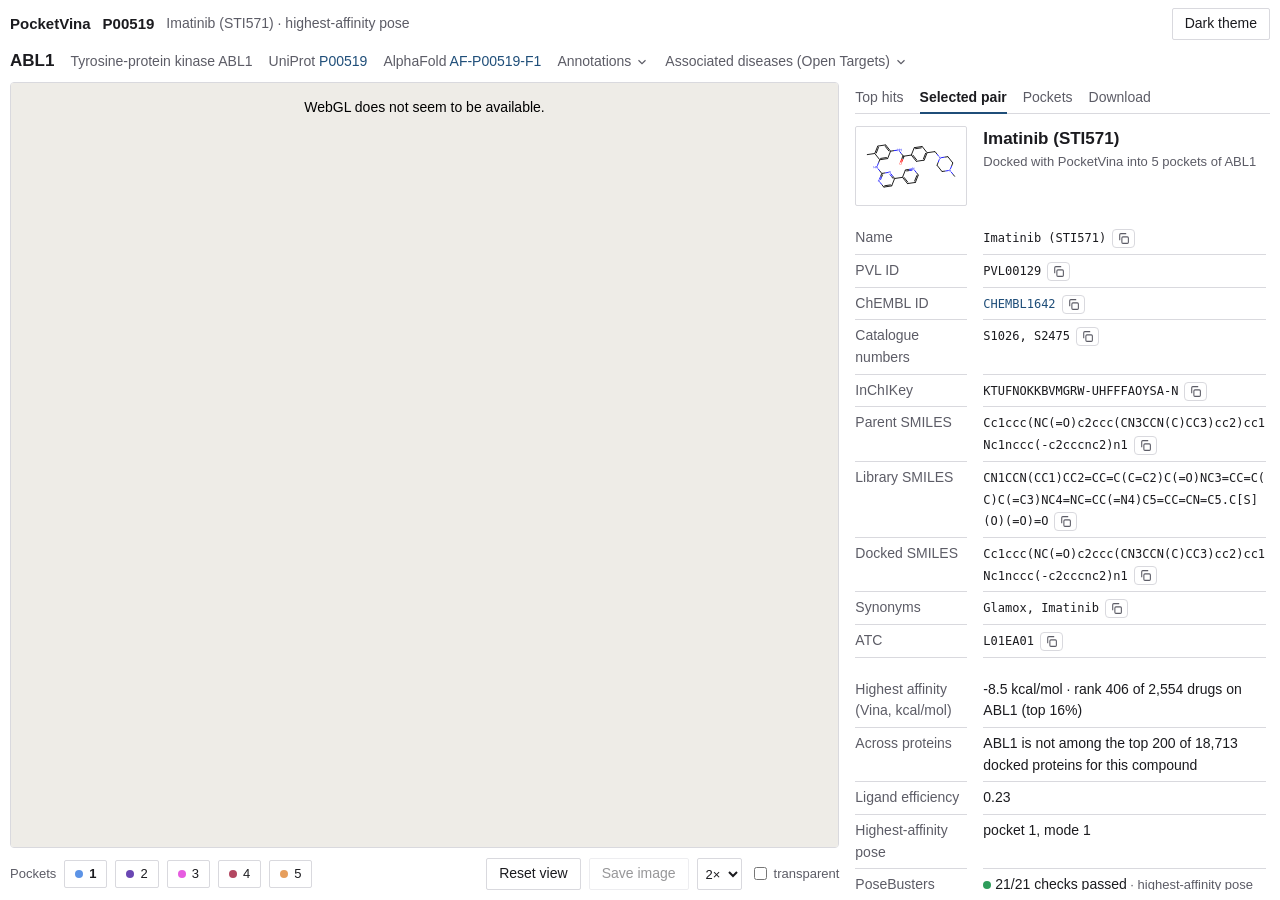
==== docs/_static/examples/atlas.html @ 3b6151c3 "v0.3.3" ====
<!DOCTYPE html>
<html lang="en" data-theme="light" data-theme-setting="auto">
<head>
<meta charset="utf-8">
<meta name="viewport" content="width=device-width, initial-scale=1">
<meta name="color-scheme" content="light dark">
<title>PocketVina Atlas: ABL1 x Imatinib (STI571)</title>
<style>
/* PocketVina workspace (workspace.js): the look of the PocketVina Atlas website's protein page (app/globals.css and the Tailwind
   classes of components/ProteinWorkspace.tsx and Viewer.tsx, commit 40e8d59), light and dark. */
:root { --bg: #ffffff; --fg: #1b1b1f; --mut: #5c5c66; --line: #d9d9de; --sec: #f4f4f6; --acc: #1f4e79; --acc-fg: #ffffff;
  --bad: #b42318; color-scheme: light; }
[data-theme=dark] { --bg: #121214; --fg: #e8e8ec; --mut: #a0a0aa; --line: #33333a; --sec: #1c1c20; --acc: #8cb4dc; --acc-fg: #121214;
  --bad: #f08a80; color-scheme: dark; }
* { box-sizing: border-box; }
html, body { margin: 0; height: 100%; background: var(--bg); color: var(--fg); }
body { font-family: "IBM Plex Sans", "Helvetica Neue", Arial, sans-serif; font-size: 15px; line-height: 1.55; }
button, input, select { font: inherit; color: inherit; }
:focus-visible { outline: 2px solid var(--acc); outline-offset: 2px; }
summary { cursor: pointer; list-style: none; }
summary::-webkit-details-marker { display: none; }
table { border-collapse: collapse; }
h3, h4 { margin: 0; }
p { margin: 0; }
.mono { font-family: "IBM Plex Mono", ui-monospace, Menlo, Consolas, monospace; }
.num { font-variant-numeric: tabular-nums; }
.mut { color: var(--mut); }
.small { font-size: 13px; line-height: 1.45; }
.link { color: var(--acc); text-decoration: none; background: none; border: 0; padding: 0; cursor: pointer; text-align: left; }
.link:hover { text-decoration: underline; text-underline-offset: 3px; }
.btn { display: inline-flex; align-items: center; justify-content: center; gap: 6px; min-height: 32px; padding: 0 12px;
  border-radius: 2px; border: 1px solid var(--line); background: var(--bg); cursor: pointer; font-size: 14px; white-space: nowrap; }
.btn:hover { border-color: var(--fg); }
.btn:disabled { opacity: .45; cursor: default; }
.btn:disabled:hover { border-color: var(--line); }
.tag { display: inline-flex; align-items: center; gap: 6px; min-height: 28px; padding: 0 10px; border-radius: 2px;
  border: 1px solid var(--line); background: var(--bg); cursor: pointer; font-size: 13px; white-space: nowrap; }
.tag[aria-pressed=true] { border-color: var(--fg); background: var(--sec); }
.tag:disabled { opacity: .4; cursor: default; }
.dot { display: inline-block; width: 8px; height: 8px; border-radius: 50%; background: var(--mut); flex: none; }
.dt { width: 100%; font-size: 14px; border: 1px solid var(--line); }
.dt th { font-weight: 600; font-size: 13px; text-align: left; padding: 0 10px; height: 32px; white-space: nowrap;
  border-bottom: 1px solid var(--line); background: var(--sec); position: sticky; top: 0; z-index: 2; }
.dt td { padding: 0 10px; height: 32px; white-space: nowrap; border-bottom: 1px solid var(--line); }
.dt tbody tr:last-child td { border-bottom: 0; }
.dt tbody tr { cursor: pointer; }
.dt tbody tr:hover, .dt tbody tr[data-active=true] { background: var(--sec); }
.dt .r { text-align: right; }
.dt th.wrap { white-space: normal; line-height: 1.2; }  /* a long header may wrap */
.dt .trunc { max-width: 170px; overflow: hidden; text-overflow: ellipsis; }
.scroll-x { overflow-x: auto; max-width: 100%; }
.kv { display: grid; grid-template-columns: 112px minmax(0, 1fr); column-gap: 16px; font-size: 14px; margin: 16px 0 0; }
.kv dt { color: var(--mut); }
.kv dd { margin: 0; min-width: 0; overflow-wrap: anywhere; }
.kv > * { padding: 5px 0; border-bottom: 1px solid var(--line); }

/* layout: viewer : panel = 2 : 1, both as tall as the page (a notebook frame or a browser window); stacked when narrow */
.pv-ws { display: flex; flex-direction: column; height: 100%; padding: 8px 10px 10px; gap: 8px; }
.pv-loading { color: var(--mut); padding: 12px; }
.pv-head { display: flex; align-items: center; gap: 12px; min-height: 32px; flex-wrap: wrap; }
.pv-brand { font-weight: 600; font-size: 15px; }
.pv-head label { display: inline-flex; align-items: center; gap: 6px; font-size: 14px; color: var(--mut); }
.pv-head select { min-height: 32px; border: 1px solid var(--line); border-radius: 2px; background: var(--bg); padding: 0 8px; font-size: 14px; }
.pv-head .pv-title { font-size: 14px; color: var(--mut); min-width: 0; overflow: hidden; text-overflow: ellipsis; white-space: nowrap; flex: 1; }
.pv-main { display: grid; grid-template-columns: minmax(0, 2fr) minmax(0, 1fr); gap: 16px; flex: 1; min-height: 0; }
.pv-left { display: flex; flex-direction: column; min-width: 0; min-height: 0; }
.pv-viewer { position: relative; flex: 1; min-height: 260px; overflow: hidden; border: 1px solid var(--line); border-radius: 4px; background: var(--sec); }
.pv-viewer iframe { position: absolute; inset: 0; width: 100%; height: 100%; border: 0; }
.pv-viewer iframe.pv-hidden { visibility: hidden; }
.pv-status { position: absolute; left: 12px; top: 8px; font-size: 13px; color: var(--mut); pointer-events: none; z-index: 5; }
.pv-overlay { position: absolute; left: 8px; right: 8px; bottom: 8px; top: 8px; z-index: 10; display: flex; flex-direction: column-reverse;
  align-items: flex-start; gap: 8px; pointer-events: none; }
.pv-legend { pointer-events: auto; max-height: 35%; max-width: min(70%, 420px); overflow-y: auto; border: 1px solid var(--line); border-radius: 2px;
  background: var(--bg); font-size: 13px; }
.pv-legend summary { display: flex; align-items: center; gap: 4px; min-height: 28px; padding: 0 8px; color: var(--mut); }
.pv-legend summary:hover { color: var(--fg); }
.pv-legend[open] .pv-chev { transform: rotate(180deg); }
.pv-legend-body { display: flex; gap: 16px; padding: 0 8px 8px; }
.pv-legend ul { list-style: none; margin: 0; padding: 0; }
.pv-legend li { display: flex; align-items: center; gap: 6px; white-space: nowrap; line-height: 20px; }
.pv-legend .pv-types { border-left: 1px solid var(--line); padding-left: 12px; }
.pv-legend .pv-types button { display: flex; align-items: center; gap: 6px; background: none; border: 0; padding: 0; cursor: pointer; white-space: nowrap;
  min-height: 20px; text-align: left; }
.pv-legend .pv-types button[aria-pressed=false] { color: var(--mut); }
.pv-sw { display: inline-block; width: 10px; height: 10px; border-radius: 2px; }
.pv-sw-pk { display: inline-block; width: 6px; height: 10px; opacity: .5; }
.pv-dash { display: inline-block; width: 16px; border-top: 2px dashed; }
.pv-types button[aria-pressed=false] .pv-dash { opacity: .3; }
.pv-styles { pointer-events: auto; display: flex; gap: 4px; }
.pv-styles .tag { background: var(--bg); }
.pv-styles .tag[aria-pressed=true] { background: var(--sec); }

.pv-chips { display: flex; flex-wrap: wrap; align-items: center; gap: 8px; margin-top: 10px; }
.pv-chips .pv-label { font-size: 13px; color: var(--mut); }
.pv-chips .tag[data-surface=on] { border-color: var(--acc); background: color-mix(in srgb, var(--pk) 22%, var(--bg)); }
[data-theme=dark] .pv-chips .tag[data-surface=on] { background: color-mix(in srgb, var(--pk) 34%, var(--bg)); }
.pv-chips .tag[data-current=true] { font-weight: 600; }
.pv-chips .pv-score { font-variant-numeric: tabular-nums; }
.pv-chips .pv-actions { margin-left: auto; display: flex; flex-wrap: wrap; align-items: center; gap: 8px; }
.pv-chips select { min-height: 32px; border: 1px solid var(--line); border-radius: 2px; background: var(--bg); padding: 0 4px; font-size: 13px; }
.pv-chips label { display: inline-flex; align-items: center; gap: 4px; font-size: 13px; color: var(--mut); white-space: nowrap; }

.pv-panel { display: flex; flex-direction: column; min-width: 0; min-height: 0; }
.pv-tabs { display: flex; flex-wrap: wrap; gap: 0 16px; border-bottom: 1px solid var(--line); margin-bottom: 12px; }  /* wraps in a narrow panel */
.pv-tabs button { margin-bottom: -1px; min-height: 32px; white-space: nowrap; border: 0; border-bottom: 2px solid transparent; background: none;
  padding: 0; cursor: pointer; font-size: 14px; color: var(--mut); }
.pv-tabs button:hover { color: var(--fg); }
.pv-tabs button[aria-selected=true] { border-bottom-color: var(--acc); font-weight: 600; color: var(--fg); }
.pv-body { flex: 1; min-height: 0; overflow-y: auto; padding: 0 4px; margin-left: -4px; }  /* room for a focus ring at the panel's edges */
.pv-body h4 { display: flex; align-items: center; gap: 4px; font-size: 13px; font-weight: normal; color: var(--mut); margin: 20px 0 8px; }
.pv-search { width: 100%; min-height: 32px; border: 1px solid var(--line); border-radius: 2px; background: var(--bg); padding: 0 8px;
  font-size: 15px; margin: 8px 0; }
.pv-note { font-size: 13px; color: var(--mut); margin: 8px 0; }
.pv-drug { display: flex; gap: 16px; }
.pv-drug .pv-svg { width: 112px; height: 80px; flex: none; border: 1px solid var(--line); border-radius: 2px; background: #fff; padding: 4px; }
.pv-drug .pv-svg img { display: block; width: 100%; height: 100%; object-fit: contain; }
.pv-drug h3 { font-size: 17px; font-weight: 600; overflow-wrap: anywhere; }
.pv-drug .pv-smiles { font-size: 12px; color: var(--mut); overflow-wrap: anywhere; margin-top: 2px; }
.pv-pk-grid { display: grid; grid-template-columns: repeat(5, minmax(0, 1fr)); gap: 6px; }
.pv-pk-grid button { display: flex; flex-direction: column; align-items: center; justify-content: center; min-height: 48px; min-width: 0;
  overflow: hidden; white-space: nowrap; border: 1px solid var(--line); border-radius: 2px; background: var(--bg); font-size: 13px; cursor: pointer; padding: 0 2px; }
.pv-pk-grid button:disabled { opacity: .4; cursor: default; }
.pv-pk-grid button[aria-pressed=true] { border-color: var(--acc); background: var(--acc); color: var(--acc-fg); }
.pv-pk-grid b { font-weight: 600; font-variant-numeric: tabular-nums; }
.pv-pk-grid span { display: flex; align-items: center; gap: 4px; }
.pv-modes { display: flex; flex-wrap: wrap; align-items: center; gap: 8px; margin-top: 16px; }
.pv-modes .btn { width: 44px; padding: 0; }
.pv-modes .pv-mode { min-width: 112px; text-align: center; font-size: 14px; white-space: nowrap; font-variant-numeric: tabular-nums; }
.pv-bars { display: flex; align-items: flex-end; gap: 3px; height: 40px; margin-top: 8px; }
.pv-bars button { flex: 1; height: 100%; display: flex; align-items: flex-end; background: none; border: 0; padding: 0; cursor: pointer; }
.pv-bars i { display: block; width: 100%; border-radius: 2px; background: var(--line); }
.pv-bars button[aria-pressed=true] i { background: var(--acc); }
.pv-row { display: flex; flex-wrap: wrap; align-items: center; gap: 12px; margin-top: 12px; }
.pv-row label { display: flex; align-items: center; gap: 8px; font-size: 14px; white-space: nowrap; }
.pv-contacts { display: flex; flex-wrap: wrap; gap: 6px; }
.pv-dl { display: flex; flex-direction: column; align-items: flex-start; gap: 4px; margin-top: 16px; font-size: 14px; }
.pv-dl .pv-file { font-size: 12px; color: var(--mut); }
.pv-dl h4 { margin: 12px 0 2px; }
.pv-dl .pv-dl-note { margin: -2px 0 4px; }
.pv-py { margin-top: 12px; padding-bottom: 4px; }  /* room below the Python lines for their focus ring */
.pv-py pre { margin: 2px 0 0; font-size: 12px; white-space: pre; overflow-x: auto; }
.pv-ids .pv-id { font-size: 12px; overflow-wrap: anywhere; }
.pv-copy { margin-left: 6px; padding: 2px 4px; border: 1px solid var(--line); border-radius: 4px; background: transparent;
  color: var(--mut); cursor: pointer; vertical-align: middle; line-height: 0; }
.pv-copy:hover { color: var(--fg); }
.pv-pb-failed summary { cursor: pointer; color: var(--mut); font-size: 12px; }
.pv-fold { display: inline; }
.pv-fold > summary { display: inline; color: var(--mut); }
.pv-fold[open] > summary { display: none; }

/* Atlas pages: the protein's information (the site's protein header), its panels open over the page */
.pv-info { position: relative; display: flex; flex-wrap: wrap; align-items: baseline; column-gap: 16px; row-gap: 2px; font-size: 14px; }
.pv-info .pv-info-title { font-size: 17px; font-weight: 600; }
.pv-info a { color: var(--acc); text-decoration: none; }
.pv-info a:hover { text-decoration: underline; text-underline-offset: 3px; }
.pv-pop > summary { display: inline-flex; align-items: center; gap: 4px; color: var(--mut); }
.pv-pop > summary:hover, .pv-pop[open] > summary { color: var(--fg); }
.pv-pop[open] .pv-chev { transform: rotate(180deg); }
.pv-pop .pv-chev { display: inline-flex; }
.pv-pop-body { position: absolute; left: 0; top: calc(100% + 4px); z-index: 40; width: min(620px, 100%); max-height: min(60vh, 520px);
  overflow-y: auto; padding: 4px 12px 12px; background: var(--bg); border: 1px solid var(--line); border-radius: 2px;
  box-shadow: 0 4px 16px color-mix(in srgb, var(--fg) 14%, transparent); }
.pv-pop-body .kv { margin-top: 4px; }
.pv-dis { list-style: none; margin: 8px 0 0; padding: 0; border-top: 1px solid var(--line); }
.pv-dis li { display: grid; grid-template-columns: minmax(0, 1fr) auto 96px; align-items: center; column-gap: 12px; min-height: 28px;
  border-bottom: 1px solid var(--line); }
.pv-dis .pv-dis-name { min-width: 0; overflow: hidden; text-overflow: ellipsis; white-space: nowrap; }
.pv-dis-bar { display: block; height: 6px; border-radius: 1px; background: var(--line); }
.pv-dis-bar i { display: block; height: 100%; border-radius: 1px; background: var(--mut); }
.pv-detail td { white-space: normal !important; height: auto !important; padding: 10px !important; cursor: default; }
.pv-detail .pv-res { display: flex; flex-wrap: wrap; gap: 4px; margin-top: 8px; }

/* Save image: the picture and a hint, for hosts that block downloads */
.pv-shot { position: fixed; inset: 0; z-index: 50; display: flex; align-items: center; justify-content: center; background: color-mix(in srgb, var(--fg) 35%, transparent); }
.pv-shot[hidden] { display: none; }
.pv-shot-box { background: var(--bg); border: 1px solid var(--line); border-radius: 4px; padding: 12px; max-width: 92%; max-height: 92%; display: flex;
  flex-direction: column; gap: 8px; }
.pv-shot-box img { max-width: 100%; max-height: 60vh; object-fit: contain; border: 1px solid var(--line);
  background: repeating-conic-gradient(var(--sec) 0 25%, var(--bg) 0 50%) 0 0 / 16px 16px; }
.pv-shot-box .pv-shot-head { display: flex; align-items: center; justify-content: space-between; gap: 12px; font-size: 14px; }
.pv-toast { position: fixed; left: 50%; bottom: 16px; transform: translateX(-50%); z-index: 60; background: var(--bg); border: 1px solid var(--line);
  border-radius: 2px; padding: 6px 12px; font-size: 13px; width: max-content; max-width: min(90%, 640px); cursor: pointer; }
.pv-toast[hidden] { display: none; }

@media (max-width: 800px) {
  .pv-ws { height: auto; }
  .pv-main { grid-template-columns: minmax(0, 1fr); }
  .pv-viewer { height: min(60vh, 420px); flex: none; }
  .pv-body { max-height: 70vh; }
  .kv { grid-template-columns: minmax(0, 1fr); }
}
</style>
</head>
<body>
<div id="pv-root" class="pv-ws"><p class="pv-loading">Loading the PocketVina view&hellip;</p></div>
<script type="application/octet-stream" id="pv-assets">H4sIAAAAAAAC/9S93XbbSJIu+ipwTc8QsEFYlGSXiyxVLdmWq7xH/mnJ1dNdKo0NkpCEEkmwCFI/VqlX3+yLcz0X8wJnnf0I5376AfY7zJOc+CIiE5kAKLu6e+21TvWMRSQS+RsZGf9x88W0mJTLdPGsLL/of/HwfvCqmNwPHiW9raQXTPLTs2VQnuezIHz18l0c7L98tvf6cC/qB8uzLFisJlkZnBQLfsom2TSbLcvgIs8us0W3XIweauPd+UXycxmMF+llGYTlaJHPl+XD4SqfjLtSO5n+XEbB/Yc/zZJpOe/OJ6vTfHZzUsyW3ZN0mk+u+99nk4tsmY/S4HW2yuLD7LTIgh9exrY8PixWi1EWHKazMni7KOLdRZ5O4pIeu2W2yE8G3FyZf8z6ve351WCSz7LuWYY59nvJ9uaTR1/2trcG86LMl3kx66fDspisltkgn5XZsr9x6w0uuH8zLK7QXD477Q+LxZjmTCW1WsPYfSqXi2J2KvO6lJ6/3Kg3XE7TyeSmGuyTjX+u1eDfs4KaGJ5ObpoDvszHy7N+b2Pjnwdmfvg9yU5oGoNlMad/x3k5n6TX/WU6nGSDZXa17Ka037P+iDYxWwyG6ej8dFGsZuP+P2VZNsq+bBsEdm9eLJY3a1ftMxs6o2EyuHWXRVrS6izS+TxbtLS70AnRDg6L5bKYyu9petWVeX/16J8HH7v5bJxdYd4bG7SlOebUzS4AoP1ZMcvuHkM+OyluRsWkWPT/Kc0ejTe2B/N0PMZOb82vAum8Ma9BMU9H+fK6/xUtdjWe7Q1Ux2ad58vuqsTZoMMyWvJABt1p8bGttGwpLJpljYLRalHSuMfZSbqaLO+e5zRdnI+Ly1l3UVze6Ay7DCaY4t3flvl0Psn4Swd6eHc+vbjds8UNdU5v6REHsS97yCXDSTE6x0IP5FjJvAwke0vf9TbpM/rFHAFPqXfCCGLMeZDhyBgG2vpJ+lWvVwOZm1a4/iL+QhCa4NOz5XQSD4vxtU6WjoN7IIuLbHEyKS77Z/[base64]/GZztdLQunTLForRSno9/bnF89pLsx6Lx8+ip4O8mu+HrtNO5Wrzm+ChfpOF+V/U2ve74xz1JCObUNsagz+WpTjtFwkY9Ps/+BU9QhHIerMx8tOwNe37d0OLPlH/JZKpTI1vPgZJFOs04Z0GJnQXHCxbNimQ2L4jyQxoLwYG/3+au9ZDqOkuBgRXTCSb4ol7RRXJ2boF+0H5fF4rykIWWgW5hQIcIlnQU51/mJtiEg+mZcjAL6/xXoHgwkR4OTLObWePeGtOsoUCqHiJwYvRFIjuwo6fRh4FoFBzggcMSEV6PlapF1T7Ll6Iy+TbjfS7rZisvk/fv5xVOeVhwssnQcDK+rXvpcMyBIK5fhNArsf2kwzcoyPeXObXUCPQFMeqFf2t7Debo8oxb4/YIWNJ/[base64]/M7/oBx1esTiY3sZSA9CJsfX1vZwYVEiCd9UKEzlQrTKhIdRfXs/pT8cCBX0FsIgZBm6xTNKv1sun0nU+JhQ3SvlELAhXyLrReOg37XDGQNv20WoxwaKM0YVcmNrQLS1Z6xfZYlEsbvu66G9ff4c5Z1fpaDm55tUBUAXhiKa8SKmx1eKEjmAZB5N0mNFdFfB1GQEXf+CePgR//[base64]/b3WhHj50cDMNhwBrGaT8L1DqoBUhMiQBvoNhRjx5xojrjI4mHTMmR+ijmbR/WgEHwduNWTotGthxlE69E6loIOpkAHw1yUDfSNm//IvAYDLJZqfYXvOllJZn+ckypP3S1m95zml5PSOUuZqNQIHK+QmL+dICh4CbEvQeuL0VMk3PH73TSjQO+ZXImzIxRNyhPbRxMNpq+4LO5kVabo11PxhStP1ffw3ujbYiWkXieBjK9oBywo7SH4xfCMXK2U7H1x2zqzIFjHC0lTDLntD/SVcApqcgyQmwnk1yOokHxMjhPDMSom9eEbAkxEyGvTh4vZoOswXWJ+HXEUa16fdDVc1XxFrQAKWBfBba3qnKAWOf4erkJFscEvaJA/ftOzpjBKp4EQUPqQf0s73x1WOvpxMCRzM+ap7Gh74fViNeJIzCQSvJJUDUDSNzUxL5Q5fa/pT5NzMt9eboL40giswNcdeHfrfmS69zPTQ7Ck/JRTpZZaVW0bJhdpZe5AVAit8mM1ooOuhJksjnIMWYhwI7RedlxtdthwgSorD55BNOLfHGu9yCW6BY54rsB/fuYZedogpLLBfXFTqTwdN9SSNPgaHMWAmwXuI0PSde8IdFHlbohrEtoSa6IPHdvZ0dvtkJAjsM5VSYQGq3LP+NyJKwA26yzyfz4ZzqRC1nYFbI0e000PHN+ru87+6RszH0L3HHADz6o3iC8AW9Iq594sz9zl2RDbGYlVEO/lEMko7He5AG7eflMiNGMewoIqVdyi6cGwOrlV0kpQgXsVi6H1gqeoHVwW/9mcwvZEUZPZtbzD+htFWm9tTFNFO0ozszlVaK4c+ED+rtoPY0Qc1gR3dPLxfgMtNCwvfMjru97lsm3923zoUslyzT0wQ4+oh7URqN9XN61fYfXV/[base64]/L8zatnxWyJsiIlEoOmJqSrP22hE7tyIep8biNGRlZU9hk8fkpHZ35tGJ3qTbC7nKSl4Zfmq+EkHz2UVh9WUyKgmk4Jr2xvZE/[base64]/mG0E5g1TGaITB9Jt05RK3n2ySTjhuxODLvkvm75WjyG+VWNv8Il9e61it1CXHMgc4TtpQb7NPaIc2HvvDyFE5CJFUpJOyoI5xsD1BkIoCRGdS63u+yFgoBZJGgI0GUfXG22IgUyRxuGxkE+gETCZMGQ0CboTmDRTEQizhKRg7CQkiojbaNfCVzKPbLvvVvVc+3H3R/e+//D/z8ZCGdJphY+Twlv2jGyKizmMVw5a3xwQFNI635jXelse21cPl9QR7Rp0Xxazza0dFBfi1pF0qO3Zdt6JYl8VcYLSh0m4sDwfSaf+G0ATxKmX2C9F5Ish9CRFwymwPDQLLSoPwmpvkp7QufdauoL3FNF3S0o+HvywxmPEJePOCLrn+RneYlrSMrPOKg9krlJaE5iYT/KRf59n17a22juWxc9ho4Ax+XV5Ph8UktsrdisIoeesAYioKEVn3sLgKwp++2PvuxUEQ0ma83dh4tLXVfdGLfvpiEBAtyzqXmlSuZFJX9cV8RxhJKcT9lzP7xHclzyIIU/p9CdmK2dEgxIjK4EEw33/+/J0Vh8mMYsIGRLiBhdMSu2uM8keEk0PbFARxNLXt4K//07TDIwHak5sSRXm1d3zRlQKxJ1hS27oc7xs+phmPne7D3f6XvcdEZgcd2V38hHAm5qPfp2UsCDvQaSpm/gVDg9H1tmiDiirM4Q7JwyJ2PFi8DqGRdE5k4iWwFj0AW9BhLgV6HCGhiCSJmT2DpInQgmCt0KIZxntUdgETAJqBisRsd0bCFtzgtBE3dCQHMpDzdqvEiEwSa4x+sMD1aYvGhD+1bXKTZopPBm6d0Vk+LyMRle9alHOG7WM0Ms7B85bV/UEXzNIOADcHFsLBEPybF5wOLvo2g7i0VyA4IdOCGZQOgQGDFhXqRFrjMS8FsUvzdEZHFK1adRmK+YKGlkse8Q6Yk4iwVcyrwwMkLLnMGGU7agIWK4mOgHs+4HFsE7bLBCy2+3V4BtWSLU4FfAr31OAWN4qr/ZffEQkFBBbsQzBRyKSIqJqvlllpPukKRHPfDjTSXSMvnAOLiQBzlSyjgopzpcJgNSKxMvl8wZcQYeMhzUBq1qfY2wzC//pfm0nvv//yH5vJdsTr++oPh9wN/WT+NfjhYL8UWowvfcwdeh3tSs+WCoR2377kj1fzMVMmRmNj1Sq6SAEIjlLvL2mtjmwgcuabZMA8ERaN/tIMuY7eFRAdK1iZQeF0iXKKYV1USqwWLL1LgpU6S7nfwWMxrc/nD8Qa/yc9lRnrKFjhWMGMPV8gF8weWzxn5lBHj4cv3+29P3x38MOzd+93CVXGBowIaowgpCwa4/TBxulAQccDG2BAoilDu2L9aqRmfI+Aps3g4qp3mQFWlZFlYyBKn3JbUMgIyjHwnsoJzpeDqlZe6rlhtEGvrApLVyYQ4oA7FpWCWVtbZQYEalrsV6BQ1m4sZ3tCRfAYMcCnmINIcy+CxtxUl0kYb+LcgdXSmJHL+cN/P31xSCAGYkEKf/qCIaXCKwQ/eFGhTGIrfv+OGQuDZ8eL1akhuYDUuL7i8EXGh6cU3GUYg9hbHHlSnKC7K6T0AMID0H1Vc4IGSnssZRDPFQHzjVac4lKji9corzpKSYhS41bOqVCml4IROkYbLPefObcxb1eEZmkT5JJTqt8wSS7Yxk1A0Nodl7LpJMEbsxo0ggznHLeTUe1YeCMIGK4wKoIR1DBWdBi/XjHfF8V52Q/AUT7PhqvThPAAtYGb1+yh8OixTPAF5hcHSmGVdKZHZ69K8yujpo5uzvOZVx3v+YNXREBXCr+qzxGdmSXu1RuFubfAjKUlq5+yDj3mrbe/BeXJ422F1hlPCE23AnaFEpIW4hRo8ymUb4zEVHpB7V/wvewo+0piLSBdEnoGF2UwWi3AGkZ9C/5smZj8QVhR2lbC9KFePy9p7kKyllHQ/cbok76+MRfE7Te1Zib5MFEdwiGMUd5BcAuSnVYTEtjkIL3E30HAtHlC7yHYKxbXL6htsOnhRbrIU5ohKPxO8DBQSp9uXPmE/0Xt6tuKX5Aqh2a/UY2L4vqbZ/YCYhkwhH8pAWyHuism13TguGtZ2040CA4ykIdUP8VyVO345VvPW9bDQh8LueTnnixw8pQ7SIBR9otRHjdroDghDJPNxu+KfwM2O7C4wlZO9qbzZWMZdol7eTl+c3ICptwya3J/CPWsGCRav4uiXeK9fMMyWFr/STZa0aClk7x0+MCWdojgy/sBz8LR8RzOAcwt1YFM+1DMvSCST6RaoeGa+gz1sieD4HRyPT8z6IGNK0DigawhTprG9x2/N0OCqH51qkYZPKd+wOZSIrgO2baFlqY4KIrlw2XxMJ3PJ9cPhfJ5KBLUhyI/i4NRNmF0RjgwWRRQo0m9Z1TOS+UwxNKJlc1rT9rGINAXq0XQmZZdo37jU9h1LF+wW8QZurDWsUypv5dV19wTFH+2ocRvAvJMH4CFsXEROTOY3kfOtbzITgmpLK5ZKo1zFOHXW9buVOPga6tM2ITvHX4f6GexeQXFv/eGehVlkQVxwj10AS/zTJTeHQWa90pHjd+7g+44qzBNZ4QyvVWQBQvpWLywB4/[base64]/5jh8Gq3oEL8ImsjqVrvdMhQg5LEU0FFaaLrl7htAN0JXeJLOgy+RPXaCImhAZ6VBX4g9Usxw0ZG6avK0InHUGoPJ/WoluJ2ZNuPo681rsY20Csc+oNz8+uy3yUTpLgNXOEzFNnFyhoN7Z5++bZv+69e//szf6bg0MY03T+6dHoq63sMczL/ulxuv3lcIt/Zo8fjbIN/jnc2v7ycU9Lv8oejTrHRt/iqjDebh6ks3ORfhDahEilt/ml4B3m1cYiIXhkBJeRsB+G2KUdIeQoNDgaCR6DHnVUFMlF/jHxJhBVE3u1+8f38g7Too4Nsf4MyImKzrES3tdH4XnQDXpR8M9+udp3HDvWQPsvv9t9/fz9M2pn42pv6+nWo912zWBDT6iMn+51eFpMxtHAMkJaTFctkfPXzjYdvHm39/I1RMLiowKNukJnn/bh2VfPXjzHnkkDfRrV7ldPe0+fEpye4kmMq6F0h3107esnz756vLvlfS1F5msxnobS3lmDV2+e771/vnvwrwAb+mL30e7G0+NYymmBvn8nL15s7W0+3ToeVGvw0xdlg//SmfNuY4hByBwV7cayULeckAVXKHb2+dmb1+92mSvfCbaTjVhYdTw9SjYGd+2EZVNFtgatGjMyg+qNspauqBGQW/XuywV2gid39en3bnUHDZlDXimTXM7Yl4bOHMYaUoFIT6DWKha5xWXpFUTGYvQcwB46YilUcXLSRzvzMyKPWTpxzUtBR5KVFyofG00KsCST7BQ2dDDmBGwSezdMF9VCvH7zfvePe4cMoGKlABhDz45VCPXomoTcBrd1kKJDu7/7dG8fDT2JA/79/vDlj3s4w8nW56ytPWgqkwDTWdQkOjBIdTe1UkABJmeEY8+uIZM8K4b5CHIIwuhOSZcbFZT2BNtFXzkgKaP+EUN2oaEak1CyvQ0Ic5bFZboYlw7/z/bSdA5mzAJDhjK8xprmI0dUIPIrGfbjOHjSp0P13f7rYGvzpy/MLtJe/fQFPRvQEOHhE5EdbkZ9YTuFu2ahK/UL0Ra0YzJQ2uhLWTARGH0sCILKZTZPgr10dCbVjKVozpZ7lcxEaaCyEEM9CKfQiw6Gar/b++O792//GDw7PAzmVwHM+yEGXGTuwCARY2e7qacRgHTM5wuWwQytYDdEH0DVxdJmFvzX/0vQ8+hJRBV4epuPHtP1ur3xSAfDigVeArpJQaQZOShLJWkIkIWcnEBeOxXNdQqZ4I84+3tvBwoKL3YP3v/45s0rY0c7T/MFDVb9ksx6jC2BNcyuC97O1C4KhJ+LHBemtdE29YP0FMLKsCHrwpRBdvVVuG9EcWyRIvKpy2I1oTtHfDSWLEWpAAI4yFnX4JdVOiEaM9gMwks2wbRTiIMtVZ5BBR1M4GggrhzQNRAMgNQmoo1R2HsoXx/yDvQ2H+4+fE032CEcEWLWBM/MnJdieocRb24Hr55CZb5UA/rtLRQA5r29/vMmrfAJXQbZIjFDT5mDFJhJpXoA+8nH29iO0EzqAW4UA2wWViowmFGN2cNt/ncLFUNioy244LpPHm9txgGtWe+rTSrd2tg2pQ4KeEG30vvf/7C7//Ldn+g1fbD36v1rGc79IPReY0gODjSngrDHNj6jH/ztQ9d4jEsemBfb1c+tKK4Akwe2QejBQuZOsJU8GrjjfPbDoUGwGwmh3IM95/nRb0G4qt/PxgbXsoMIwd9CL1ZDX6h7DygcB4U9dpZv99mzvdfvXGqHaJCT7ezLrwz9QvTGaLg9HtH18YlhOe4FsKUA4lA/Jjn24kko3BPqQ2gVgNdnmbBnakEn8jS/wNV37XpFiOnMt/hm5yGEDA8veg/BdcGDIRsPLAZIEvs6qSb7ezVr/+Fg/5CQ/ehMuOqQ+ENlw7nUhZGDN2+wOr8XBhkdd6I2EtyxbDAOQRCcqO9VBEnz3DiEiGKvzBZAEpXnT93rJ2L9gSqZeJ2qYT09ePn8u71WG/lff62b5D/ffQeKSb/5ll8HfZnav/xL8PDff/rp4dFu98e0+3Gj+1Xy/s/03D2+T//+7mGyJK4xRNUIde/hFzHCo8mKqMmwkySdCC3KonK9OLDLKdsZUV+mQsfZmI5T82yRnbjLfrj7wlB7Pxxgng//vTLIoIHtvuhixDTc4wfdF70u2yq8v3j800/JfDz83cM6paNMxPe7zHo9yR67HgvpSfYDG7nOmWVzjVjnTRNWf2iyPvM2w9VFBn6anXOWZ5B3Ol4EWIt5zDsT8eQHSp3pMVJQEuVEZY4EsxW+Vo3yXL3oWYvs2LdMinRsqVum8bklz+7O/DBCUWwLURWJ9GlBnh9pk9mSEU11aL/1R59NDc7Yqs4hivUShEKJlc4la53n8BWAKjiH58YlEXLKmLD3Jdh71Ko0NI562pixie1OJiT0lA+2Y9jJRNxRB82xmznYZjzgLja/2ahAHop55zgS48Z1drtLNbe8CbJkvmBrpeeCYGC5miUlHW3IQIheABSjkE16eS1FTJ8tosB/[base64]/OOCTE/0W4OJpWPtXaq6jtj/S9i0cYBxz3dpw1D4n+q3gPOfNVAEvTUSf+V6vHumwQwkRyS6+5UJuFiNZO3BrNGTHflsDX3+PP71vFV5Hp8YTLbSXn/xIjPdqv81Jbdq8w6IKxRlbI8Pm/vTF7vsvv9oibrD7jVX0MyjSm768CS14WndJQowOHabf/Suq7AQ5YW8aNf1Jpuk8XAgSkppHo7M4mB1TLTXvXkRJOSeSO+y8d24ZrsYmJC9ny3AWwxzvmNY4qlzJ1v2X0NgIZ4ShdsWSzIf/XpEIxze9ePvWEAdEMIE0EAeiJC9f5MTZZSGtGQ/ea+XD725GZ7f9393Mbj+49/1ZdkXDpDmV6jcowy6TEsx42COM0XvsfjDN4YoUEgs/JICJ3AUanZl2jsI0+OaboKTxEWfxKCYE4D4fV4vVA2cfBxvHySIbr6jH8CJGPXfdiaG9xrKPzsKyWueL4NcgdPiFK+IQwuugG1xFxH/QyL7+OijZMy3YiOSWVzjq/p3/WVtVa+paMLOrdkMnav/FVohsrgStt3M85GvP/9McuoU1fnrK9uGMSacp7Fhg/FsZ+IKun0lEATuajjkZHcHlTO4yR43DCvEGqF+IJUUPn1r2WhoCy++QQiyKBIcNlUEsJsWO5GN0ljV4bK7DNr/iIB7WTYvZTXhG9YnZP6HaWdTnLkA3iU0TOBDrXDJw58QSKTHuVwvAMDXe7RgGW9jp8tQcKIvKgZINiNgkRBqJKsda6egw4/PQ6QwaW7bP1F1922rujlpXvU3tbHcEu5obCz3OQfkqMFQOqK7z0LzmT3vPHYjr5uqVV76uWNa3zniiRP2tVEvifaaeNdJi5Xgzt05oXu36eG+rYds5E3LyVlUcrdhLuL7cKK7fs3brK+tw9VA3b+g5EVh2rmDFD/OBdQ+r7VBjVcwiNw6gOog0ozboyS+Dr1eLyTfJ6ccgPP2Yzw0/HAer2TxlUozJoOcZNLtsvVTM6PbIUvhm8A0tOnwcUlxMdhzu7WsPnWFwLY11VkxUrsrOUu2Xsut0bveycS/X/bj7hgbjmVrNNbxI6aO170Jl6hSMDBApqvTfxkDxhPah4SRcAOn5NF+CJBH/rEXFFd5bJMV5k9X74Jij/O5mAQ/H5arEDWfdn9kIA/TQbc03FGRUyb71dEqXxdT8FnjaCW6Mk6LD6UyYioCJnF78P/00g++kf0h9T8vdd29edYSH9198v/du990rfI7bIp+tMnvmeGzi7zWpTqKMIWWZkagbJuaa3uRrOiG6ZBqKFb3z8ss42NyoXo7OqnebPXq3ad6BquzswqMm+6VfEQO2MoSCjyOmaOKKmrnqBw9Mla2NONh6QlWu3UK64Lfx3UencJsu/kfbVDh0Ch/T548f89HoB7bfL6nql0/cQXrz3jZvjjaO6WfxA2KMPSOWmure2sXjLZYlTX232ZRRiJDqz3ZpqxgCjohiShOimd7jL5w8PoAGOUoRtIAgJhke+5hPbwqV6LE+hftUiMKiIr5OX0ciCldIRu0g7V1gfTRtSYXS57/RP7MdJ/6jKCF1Z1Hj0RAjYIlQBH708PmLIPzD5gb8folC53k7AtDnvFS7dOyfEcg907+v6e9r/N01Pw71xxuUvMGPQ/ND/x7izSF+6N/vn9OP7/Hj0PzQv2/p71v6+4L+vkC3++h3gl8T8+vpAf16CtHF04X59ZJ+vOzoVlU3CU9/FxML92MzdS/KAYgwQSzDYjYuq2AeAnz7ifgACfipdWCFT0AmwLW424PKjI3U6Onew3+HBnr/4VQYgf2ar2wdY8n7dThLBuLjJm6eawXTBw8GTt9THinPdFAhLnMI2lvbe/381XNtDm9Na4QTneYiut+y9PyOVu+ZDyEODFvRrCCHNizbgmbtzUjzssiGsOWXXxmU4lSljRT0cfP3Yjwgt93nR8tjjBY/fKTFxeGSsBnj42edyIsr4vkO10IGTABfLbsds56oQujl0daxjgrDV5QezIbram1BecG1fCADfObQoxCIBF8HM/rz4EFkWTcADDUD5U1OTN+aJdzQ7t0V7G3wpeWv4CYGu6EraNeajsaWvQNcQnDNGIfrBznTgfJRlaEeNa7BasVgShM378lqsVDhuBqQT6DeCEZkXY3h/[base64]/fDw+Oj+OANwYK3xf72ovvfrc9h5we7UALixKdEJijTYhCVohoAj92yTRU3Y2T/ho1QhzXq8dWS+gVhoDAfSkUEyLx29oMvbxWt727CO/NY8f5e2mfeS3m8ct94wzvCGGx4tRISA+v+i9GwwTSK/uB5sQZqFLFF27RR+56KMUDfz7cRx8TWuzWbVM2xA06dg4uKByLC1z8ecGdi4wE2ojuEjG1AhXAOF5zowacQ1oR5kDbkoZDSWJx5t9+prxbzvCO+KQOtSohHShmy4pC0JPIQR8jLuuqGOa3zX6rwSw4Y2YifaJm7MDWMgAhA9a6AhyBCdzZIL8s/yF+ljwlPwgNFH0jyaHl5UnonWlZjNk121fHBl9i6XeBpssRf3PdsxOXI+aVCgoVTlBxEU89eI6ePmcYzk+f8rCBfr8+73d53sHKB/RBxoeopL5lZnqDUXzM5yks3Mm5a2ogm1vrBc19OOIEZGWVvi5KKYmjAa/hmuAKqGs45q4irFdJPtgcaMTjtKBgVi7IPZadwI0smqWXaqMsnJ3Mj9LXxQTcT2l62Stt7pRrNEiTcCmaPA+bk3V/eJDv7RyTZGK8jAdkyC5LVkcU1xJ3I2fvhCydMahQXhf5qulCGZ0/1Qzxp/QNrx7RXwHESbwrgLcnuYqK06C93QAIOpM7jB20G13/QtDzCSRwXHUwnFUs6TjCnJBOfXe/uE9t2ZADxaZlSsvrjWrfSk5ekpZyTJhYolvx04QGlTwLjcLzK+pJg/CeN/5fNIlk6ho/tvAGSqYhPrIidaws3V4KTUd4JZqAZJcJUryvgs9yuajR1aTQp9UwQnpoRHaqWYFEdbMIKKGHUSSXWUjWXIboYBWiRmob4MpbhFEDvDBt+P1y+C4Y2I7cVNSdMfcjmvT3Ig3t+wsbRORWWJur29k3RZRc/G3uDnw6zYI6eo4uY0+UNX0pE5/HsJMR8TJn3accy1NntvvNHSMflJ5MsXBwdM1lT7pDmSNOkBBMEA7Xi5n8K7kK3kJ+9jYin3pFIxW09UkRXyHwPg/DliSwlFwiDRkhp0IuWRWXIaRH4Y1CKelo1y0DpSQdHg+lP1go+ZGySWVJ6U8us6UVFLZqoTsfG+cpphxhl5c6FC2AOkHkpOBWQDAkRuKaEbAE6vv2AFidCDQHvCWBuxgGpU9iHdE6VTXmCjjrE6pmF7NL7WvITAqd1NTwgaO5sF4qvrP7K+KmC7VDLx7vbELkTcZr2/MQgrq0psxnFzDilp67pt1sQ9sWxFRSTe3g+B5Uk1ff6HQ2fMKfvRgPR9YTuISiimPRBBh/qy47PuI3ag8Tkqr+DBBYUx4jMrrnINMazCLKK5QeiPuSexo+pyLzvPgdhsOjYGjWN86QCAEjwPhdi+pY/Nbb1F5qNQ3lrD3bORBM7wBrqRJMwGIv98SxgijhF0NmW6F5VogTboKaiAO92OrncaGcMP8pd2TEXDoKCmGP1MX/Fe8KKVl1zwMqo/uN0LWhIZmqaiVOtXGQs+l9evFkxAg9MPWRSQbdswHBChS84CUXTetiiUcSnhm3Qai5MV5jUrT09qNyuMkOj8RP1BaO24rPHxHP13/ZZD3Ek/DaRp68xu0iqNINwH9uu2i1ofjShylAMCjo644+qHTyRq3aDRsHKNvo+YHbU7REESi+CVnAAEmtLqlZgNtLtNGq2g9NeTGrftqOJOmP85UrdBGVoqnSnBkorX19S/[base64]/mF2yiNIGPMeZZPjCNY0Z4lZavmeeFL3c325roEPDv+OyYAtn9Z48ohKlAm/cPcmqn2Lo37B3/Kq6+dpRIWlFsZcCfGviWVn4WbelCt70D6tALkORuzyGzp4TK8k2FpFrl3evcq/C2J7rmZpbWswbaWZHPX5Dgg8F4+hy+AQi4LOqgscC8Tte2tIS+h8fyQrkY+vjjldQvU1FkeD7LprSEuoq5UkCX1mTeuyhbOy9EJFn5ErADFwp1m0dlgGQl8eq4WWbovYaIU3gTYm+KAfvJwttzZ3F4v0mqMqhGlDYAJpSeQGFdWFNV0awe23NE3E/yDEZzxzgTg6sXsV2XHemtuvRusLiuHbde3WO1fuhG/hT4OLvYsn4I3aok0knwo2EU6i2o1tKHATGoOGPIzV6DC2OTz0GuXbk0aOyzKUOtEd94oNuNFyr2iYjepi0ZgmdLVgeC9POLxFn1notrvWvXbY5aQWKaGUhjOmMUOXjFTyAUT+BPdHP8jgwWarO45ajRCAGs9Ggi4w0ZGzXZtl/z0KZeD6hsA8bSgxd4xbJwes19GE7uhqARrK83yOKFmjM7Z142WvIZv5Qn1FnKHOa5fWAXCfxx6ui/IQB6Pllc+usMOwLAsO6HzsQnAhhiAeAgEmZtyhMUQgasuzMpyP6SAWR+fHjIm1yT/gJrDwXQyssl8ZKI5VHBwkXvCJOccwhrBbHbkPkrVhJ/QDfoFAbnBTdD5oBKPQ+ihvkDY+JMso3PjmhLvMSrGwpYqPEZoOHXwCpoy+0NlIPeGdIqa0KmrAzMntm0vXdc4vnd5pU6ve+OX67uyKuL2VHC6/vTNO5LGmL7xrdOXSfx4kVxDpoiIXsBkTATnmMImS8CsG1nWb1qGozw3qE689VDUkJHN0h8K3CCOCvjdEvi948hHoX4/[base64]/QDwkNmKS8IFDLuRbDqZboMlnzJw0SNgjrj/iO+RQBBqRRoE/YX0ud8FSiaWRnCZ62e7oa5CtQ2OyK/KMGQx1HDNc2iux9RwmEk3GktMssTFyadjs8zPLicyDiP81yZCWWeW3S6ALBfMSWfGsadOt61BXWe62RdWsIvKlrXE0Bxow1AZoRVjxhQTH4rU+NMKulu3kCsbSVzQPb+2+ytq4Oz7wpScLcIgsJlfPPOuIp5sNcZTZb/dTkREYxE7AvNMixXmbiJHnzwWNTax0YJ9AP/ZeP8dj3KI5IfDrSDjszvyia8I7+70j5JuKfRS9/62UrEaRq+7FKpzcHcQsDOycavZK4RHrC0eu0gBRjrkfdkSLBphx5ifi1MSTpBPUe8IolUO9OTGzV16j4kVUAhLZcOK+hcFw867NxRRwpXJz/pW+GfNbFQvJA82Wg4+HNvi4IMlIttAUtjC6c+Z0VYWk45QcGVHd7ItDB+2YTELz8wQFkTBX1bTh4sQvzTGW1jxb2Hsht/XNTtBj6308fL3jRhpiEzsdD3sgcF+OkMczSXWVl9ASmwYf+RNQFmnHMpgwZ/I4RHeQUimyowAXzuHgweNS7ZgxiROMlbdGoKHi/D7I2GA3Tt/CKuIDQygK+6Yw0s0kJGN0CDWHB4XfzQYAO6FGeZhrwVi0OxaM68j5hn0eVONpVeja6L/Cl+9/HL55nYhCMD+5boOY2MNIsa8+MDL9w0mxNHoXECjVs3UFUdhHBQTUDz7oJH/93Q0nsP1g2RtViCQ1rZDJ57ROjTOwH1Z6o0q9koj6Yqcmm6isKLbqce95nLG6Slai+uFquUQ44mHGqSuYqJDgP2FqQ/HWwqWNzgoIZaK+CSsVhMoigGHWcdggajb0c8hX+GQ1Elq/aAY8NvJhpTM1nQZoFGJqy3wIUCe0UCOkQ44tYagv0Ecz0RzwvZvOWpqOEJ82q88rrNBQpAHvJCIKk+Y2SjYMJJTGgj7RpDk1YbcXGV/qiasX/tP+nsRbq1CfTbyAn5J5wY05xtvF4iXJDkHUszRTRT7gF8YmwE3vYJXabiGU2z6Orfy0XOyscMKY2Sf8EP9MQ5MdKXVbd8J37bm5IVXR61SjOoPdaYTaa/ACTLgzwd+k+OW2xd1qqPmKpPbIeEtTi5Nn+Cyx++yzw7jZNapegyzXrF49y9Y25yn7aKcpz9KbACcTBxvJlvnJy9wufHBg5e+Z3WcyGz2fWaej866K6oTz6QUk4yOZahixtHKr720NRW2KtO2IUjUuUM3I2DT+mwlGxUEy5YRpR8NrPGWTE/HfMrgEJIkmFNUIkQvI88Sx0+ItE+YaRiRDDMeJtS1BPzVLampRElwoOUM1GOWFyghLk+pG1lBjvSs2WWqqWo0RJQEvhD8HGBisYTq2WEHuRITiSIXeHzhhs1gcOSeMvOAQ4Cx/PCkQnaL0g3gnLaS9EtR8dkEY11JLLphH865SvbRQLFjGUNR3U/rsxQ9FEX91a286z00T3UG5gR+JpRBBKKGgOitojHNOih7aq14ZILFjrEd0cmJLX8Jp4p1y/NRVym4h90KqCL5xK+HQoBqjNZEaHHzUdS+VyvfkbYSvTGhRWFxqFNWbwPnaoJ41eQuFFnJJZ5ZVebNMJO5Y6AihlFzXtVKafS16jqI6O2tmw1PQd1Uog9Ysgy3Td7WFn7MSvEvuUtjl4GHIylNNlpBRM5I7/VV61cf7oRc7OpGXiJtl946B94DLRSoEyOlF1p+dxrWkkxtCQBg8vF9lZJLTp4H1TaLZ+w8rrwhf1eeCKAB0YOxiEu+86CQhe3mWTsVB2oanfiGE72dG0XJiuLF7uqIePu/FJB+X3s2AnWxKFTgopFWW+3kHvIQ/arcixpCcWyJsi3epkVGaQSk7EtLPIyzXOAPUM2hwT/[base64]/EudIXJlsYBGOpaGqY+LyN7DJ1/YX/CE891R+65eZ4CJVS51nb17vPXtnnGicWV2pf0+t+BrF/ng5s8OOVewbjxjdWO9kOZ4BH+D0zYcE7g0LcW+AdqZy7nYFKzWDESOC841GHGsAdSM5gksYoAaDZJlH06eCgN9x2taW6cNGWIIbY6luEBcjF5gFqNNw593eQYel+mdII0R/ZS/pzd7r52CcOseu1DC2wUb6QW3ZbODgyBrjtazrblSjgVsi83ophTT3y9iGG5ByJXebedQkN56RySujLfdTv5k/yMQJ9dMGtRg+mY47pQ2+WMUwM5LkZnqiej6isDUDUQ3Fu8l2WqhRPB3CVU+EzOzHJbOuEaZCTdJ7Ma+WOrqbcScCeQkvL07v+cG1zAb4hY6c/ltHaM+RplA3MkTmHaTkGsk183RV8yAihUZ1ugGdRnBu1Q71V54AS7UJDkqV2Ag5zBRbpL7ube9bz3yWON2sWtzqb8DUoCc753CZTLK0uVgIVEEMvkZI/TdLnD8lXC7XSEGPOvv9XufYhMm/qxLjDKwH70wbruxXuPLYBQBxy2gRa7dLUtmMGNL+MtNVpV47kZV/qyDA0BSG++85+8GfcC6QjjsQnmO0plt+SR+/rJFwzs52uU6npmPYbO6fSmIrs/uaGFahmOXKrUJUKxRZR622JeKq2Vz7CRFFmCfIyBUdNqPHw5euih0/aM3vtQZZcQbRClvVsNS+YYdNkr9iJuwlEBdTjiYJqTy1kIhcrpRb8E3QiwwnTU0x6gOA8k0InGerysOd6E+W7FtXT7keAf421Dc1U/Jwn3TRjvycdx7ceOrTqpti1tDdzNhj32Z3/RuMtvcTx2y7vx7/NbRxPEi26RaF3GciQ2u7tEh//puMvvsWSm4/M5yA7+aa8y5bALojsAO7ZtBI/iYb87zVOP0fY1tul99VhQaNHC242UrFp4SJqhuPmaFPWEpqHi2Dhqf5VWjzWRxteFks+DEPHgbhTPgrg6tlqTfouG0kXwVGIC3vmLbwqzyRKpHo0jiOKSZE901uwg46kof6YXGwbGVgbxHs7R1XcU0NpLlDEcm9nmQWYtv2bJyatYV/6lf8NnLTdHppOYE2RP7xEvpI67ApiVUOfzh4sftsT90qVc7vGW+K9klFwZJFh7PBztNRvrxO3Lh6LYol9hvZSL6EoOF0kY+doPJ+nox0RcQ+NPk27H3IPrJGRdhDTHVEgH8Cx+jtzWBawkOh93ibnr96Qo+D4M+94J/tNZVfcYYHzrkbQ3pNjS6RxWxSXNK1o70Y+1Wawnfpqizp5DtWHEXBmXO5DZsHFPc9oYhS0sPcFWC/[base64]/[base64]/694hWAAaUe8c9aBB/GIWXqaIp4LQgY6nZ3XxOkl+TDh3zQkfG1NmJATKTUrSMtj+77/8R6/HfnnFOYxW2S27+1FgHimVYonGL+EgRAtES8UhMvSGNUmgeSc5ZWGf/[base64]/QAWtrW7fc3zTXz28/EZ+/OxdAxRT32haikut8YjuMSK8SclpAdMpq4jlnXE/qoiGFntIFmqafCDOcki00rAcCu8MMQKkyKMFbJB9INSqYF/M0Y/R89Raueq70tNIPtD5seDYgyYEZX6XjbuRVDTkfK18A3MyIs4LYK7Oy+FHUdjRi/nN01ON/N4+PWbaYCxXeeEvjGR8jf1nfBB3Dexlrn+Zx6zhZbSXN/Kt0HY9XCyZGX2mYDc3ESvgem0NPIaEduq0Ts1AIpoHV4nflqKa+/4OY6UExb7j5dsNEvUrE5Z8jXbDiS1hAJ58hXy4a9CkJdlktNl6sTm3Eh0Kke/[base64]/Dz2Kc18wzWcHimI3+AIhbKrPT+L6F3fhQDlwlo5WBBi6QM0B2VTHXKHNumcwNxSysN/hCXXrasSXzcVjIUvreSrVv3+/3XtdCRIvfQzRb8diZmXi8/ahwT+sMkE4Mt6BGeRhNTYe2iGCuMfBA2rN8XqvZovPonXgUMscnziJ4+VDb+/YvxyeGz+v2E8jR4pM4CDOB2WzaqrNmTX3nBWX6lFuzdLSWT4Vi3ONlGXN7NnElVDenFDguSZQgYSCkaFlaGFOSlfNMEUm8rIQzf5ZahJmmjSmi9UMAQX++//6v+mS2oAsM0yFo5Wx4PtTETlo2L/awEofzorZIU+1cggUG7/2I+2bHzaN9Kg7qeoY5DnZ6d7SRuRlZjIfAJ7HBQdXEkW+4bJtUDTNjoBK6EErixKdI8hDfmly0O+aibJbRQifQdr8d/[base64]/w9YnEsljRYVwxzNR+sVDTRtdKryBERnDvCS+XS2MAwZHUfSwuryAiulDtyEt+p9hrHGYJD94PqN3Pw4T0/CkMteIXTfMISnjA8+gWBLri3mlDyCJcYTe+isvn0BaKeENQRgfpTguO6M6hvHT0qKrdKR33ZKJU4DchhMZEICPrOK1npWi/sbDLxHbFrahAobDVynCPl5VKWoMSc8qP2Wsbne1bOxUMgcfdlTWQs8OLowcn3Or/o0vFTSxnsJywGfbdsJ6zyCZElYclCrnLCwVDEcdzkejWDgkhKIulx7IlF0ub4bxx5Gq7/lYfPWud/r7fmlCS5euSP4k5kjPBJzhJaSFAkrUPYuMqe0P9GAWdVHtL/TowCvkJSivvtJ71Rb7S5wZ+c8H8NX0+mJKM7VNCa3vpPb9nx7Sbo0SwITbET9SY7NwFr/fdf/uN//4VKiCDu/O+/dInxHIHbo5JtZCnpwmSXHh7Rw1k6gc9XoEWPUQQ/sPlZMeRWv4SiM1uy2ukJ/b7M0vPANvEVSuAwr6mjOpWMW6kv3xryxNp+xuKDr8bq5uIQw6wuR4GrrE4tV56rIONyJpbrdYo9HTs2W+XaGHQIkrzjhJhTPyb4Y2SL5TVnr4Yo7a4KiQqD36vt5/i9O1MHDb9kG+krNIio2mNt3PyWQyXStZd48VJKWL74MjGLEHE7+s7l617yqa8q6iNHzXuRpRxQeL39uSSPcaPfuwbpJZGljs20b0qIK1wCdUlMsRPpzL88NEM6D90bkg2CluTjaOCGz/Pi8R29SKYZBLX4VZycwNvkSHs6Pj7+jQH/FuB1PhE0j5ZAat0Rma8padTw8XfF+iPGRyPL3xnTb4Fqgp/[base64]/AfgNAi4rwvpUQxjCsgtX2ZRAfSnU11QI8agh7y1X51/KmGI3wxKYtOpYOIR1Yio3IIwtx7VemUrfIYm9KdECU4EZxjY+9Y6W5RTJb5XGPMKbRpTBdhzTmcMZPv45zodEa84vHE3EQVjriAr0Z4MklPg16w4wxEvFaQTnFWsHuFchTW8UpZCeIYRNicDouLzPfTveTUA/jqmUHBLJllQfGsWCoDZUKAfxn5IJBD1wFNnJ4QAIABYI4ZYd48dd48vf2gqS0ite3/[base64]/cptjgwFMV8jc+8Xy2XPBJZ7BYMzklxFTJJe0kNYTGch/L0ohqw/PHMfEwxJseh5ERghNEgjjxP7xExhJQ04Y0NkQwjUUWkShdZ3MaNLJHZMNSK3dpbo8otzR6d47YqD79XdHjplsl9AAIDqXP+2Po8q67T40EgtkMt7+zdLzWbli+dZaBF021AtswWvmxUsO5WLR/ZlW+Ezp30s6dqOb6fnGHt5EGS3OSNBTiKu/MkIBWTT8unDCLHOSMDQPYMIQlKRwOKqwJVfg7ribfRC2xlI4EueHebIvcaaCsbh2m7lmWZeWonJEEup9z/J6LHEkojqThKi9rhyC+JsZrTWuoVD6oeKxC1aIRtHDDbBjVKdjXT8pdfBrUg5OO26ZYzLRJJIuWtjlQ6dgPVGqtNz85wZmdX91CmzeEGXraDt3B6C4vGeUOeLEF1zjxXyT6cV7y3/X4RmO/[base64]/[base64]/yMsVZ0s/[base64]/U4+jqseR9Gj9NCOeuMkK7KR5dAQgfqZHEX5Iqke5wnRRMNGFmYkFbNibqX7SQRxwDZMkhWbX1D5sRqS/y+i52Bqa1UVeLOBCRTQ9Ytszye+zbT5DpwyDHQsQVawIK1ITCac/UbSyQGQ1h80+B2XZfbq3f8hWZZgu0fDlHebgHlCl0H3y/Dn6pwK3W4WNqivDLrX6GliT5Voq0VaDZDU+pX4qWhnOMSjgnT2voF2On2yJOXcp4uH65++O9BlG4AV4q6Kx2Iy4JnTJN0EPkkAqOdo49oOq0MHkmppqGlGq9uG6pm/7QTMOS8QkHFOSGXrKxITsGZuUZTYLr0p9/OA35anrlmaOiMQW63vJDTU+WKdj6DI3uAc2t8rRYXQBBhl8q7hABR991hBU4o56NUcQIlWFgoltLs4+A48h7VvSot04Q6Mp2qNfDd2lww9syi9/HBzumw0pzHSkrRVP0R0/yqtndyG8Ids7m0tfgPyxEaoZUPYVofLi7yeMzM7U7WpfGQjgQJt9D/bh+us1Z/wzi6JxsgYSFMvQMzsYqdYgImIZ0qOjImQbNb++XHSfFzurSiOLthFYDxG0NHCgbxIihnVGzErYyBVpSd4R3zXPKgBHZ0T8zJzgJ0wnVZrTJDhknzcTjb8X/PU/nfD1Ju2ceWbDBitjEmM+k8ZQ5vOEibmEZvVu74/v3r/9o7HqFTOzgUky20u2YHcMozRgb67ysSimKvBqm5Sx8oJBCkadNCxpTCgySKwQ8pYWbr701J+hG5u8FserYnP4BoEBVuswICbn7A4mnapqv0HBWltIMefGLgYqVLWqKLUCl7ZHtPcSpxabTjND/6s5LKxMErETgi86PwRqQfjn7a3g1VP4LosB5szYHRuH4FUJITumLGMSM/[base64]/hTnzeFB45cVFC/iB1FqSkpZIaG0WKc0CltOg5r/ihG9UI42N4Dsdqx1pnuqVYFr4Twr9oRYy0OEAwINZsROWJcfwLideNku+iZtn/sa9UfTckf+W6Q33/i3w0DDmOuETNM/d74dL948/rd+9//sLv/8t2f6mJXXi8bfdKJ+etFo614LlZ69C2J33FHYYLfVyVvjLvrRvLkkfviVbo4zdmxfBN3G+H/syn7CnWmdHQmWVc8ZSSCT23NavlyGv7Jd1u+tDgaQYC/[base64]/[base64]/3gzz12VGAq++32RvSPcJZ+W7mUiFbP1BZX23R5ZiN5iFHaWxuvusLd6xZ5rb5Pz5sMhVoAMkC7oV+yU0MWUTOjTuxdwl7sd4nw6l7hxWjFSSHND5MkEitDhEPDzDtqM7Rqn3usUSbYCKt2fjHbo/yYjzK97bE9VowQDQ2jLPAPbHJgI9rFgbNhcRXOr+EGrr3AmazDIGiC7eF3F2vaqdKu2YjOzkRUuMYMrzYmIf0kFVy/JUKLvMVQrNxiol03NmVdiP7fFITfmVKn9WJel3ilHsakVcNYO8+e9EkyxvjiJ+tQ5ue28qNf//2n1FWk8/2ix40NxRnZ1Yi0ps/f5ySrGvGI1zksMTtOTMNcgkoiINMhItaErYeSiaAdSRKjhGAN3Cq5q6LBdAItAqSazLgI/1w6VlzseRuEdf5h4MbdAkkiMgT7GQgrm4V9Vlz60vQLVs0y/OvNJ/bwFXkpIYecaH9KVEJrlc6Wtbu/Hq547lrmoju/G7RgSFWWczO5Ie+OpAwryIQDWEYW/[base64]/gVhyku9osJoJX17AaSbGm+ddNkGsOX6rpLpTwcZcCbUVILOkPMtPIEPwLCokIyHVEsz76SBZn06orSFPP/AVGXAcNUd96Xe6cLOP/EMiczW8z+JaLmP9yPV5a7TY4svEId/dDbz1JnWrfuX1YKefSWLG3nJ9gpQMDHDc/P+QYKzNQglhBueWUKSAETH4J/aRJU04yxXouPhHNcmIfwZNMtBRM+x96CuLEbqbdmaxFNoCUhzOsCaBoDllm6t4DkWcbGVLKs51BmGFvjhsNuMtK0zkhgxCxPFSdKbiVMLgKkylcX/gTz8Aw7E1C4EGKA4usIl2CUfS55L9LnG6FwXKE7RCm/QBnYkdOUQ94nPUkCFH9a4O+VO2I7ficOlQhNhc6ccPgyCb/iAURTbVAKfOVcBdYgFM12XNh1ONClvMJs6bJhLnxhyiHioOcTKJZkqRg0R/D6PIlW8GTB8bhosOUj+wAKTq3vOYRXkEz3+DeMvypEZhqTF4hSox14kJhmTIFseMiSfmAGJfSsRcg00kl0JmuBbUkGwCUCTeEq7rS/7UPNFZHUF4aAaTzcTPX5+HKXL16FD40x/7zZGJ6sLARF+fedv3Xn0u89ci03bsQDxVCXQ9FQnBx4tBjijsGc8W66mHSlUo1i09dJQ1IFw9gU0jwj/79nzmheyQ8fsg4wFOETyc6Bbb/8fHlnSVMPuJLHmliUnMnq1RxViX79/iUvt/5pYERcJH0ZDG61IAiJmXCt1ZL2fpa5f557aUYmcDAscoFfyZ7E3jyzoGGSbKP3SJwJWfXtqsT/[base64]/[base64]/vu9/e5ZX61YSrG1UNPXvVMRdMROGIcB0cRaDPDqXDADlh6ksRvViso8yLo0knpr03+dTyw2m5f2ksAJDz6vhIz9qKTW9ByqjXLlfIsHVcaUYPI9FPDoP/1P120jZhWwq/jGC0LSLNKL5KwOSf+CelbYxA7EoYX3xbKxG/UzmKWiNEI6VAy/TKQ26FB7oM+jz32IBKhKoyhOXzSQ5ichr4bbBUgV7gMzvxnfxoC8FzlICyygvnOCc0LQrJ9Y9/HKkY7LRs0CDEaJRhYRUOIi7Al60MjuylGo8mqZPYqKyXHkkPwB6kMnHXbM+JWiI6ibcHI/vo/idVx0Y0GLZaheKjHzJ4NztgVgg1enEYtnRhp3GQaC6JqZUgdzkMhhHRKVOSfN5LHm3LfpKoKNBp8b21POf8LRsB6Mv2pFCKMiML9iE/ATTAkmvqoS1WYgaBzxV0ABrchmduMg7vedTeSLxHB9ctjm3Su61bf6tHhqD3TN4/wzaPjml6dFcJWoAWGAyRBTeAFu24r6dpPjKwrVnjz6jP+cT6U2LBIXmLbiPhpNa9lDoRz6Y45zC0QqLI0w3L86OttdBhg9c0IeTZNgVwljdtPHHlcoXJV/T9a3F9qJaZDWq35ooAhQlgQiQvduFv2i5Ufzpe6RLWZzq98RPmL4N+C8eUvgnEL+kOjupjr/kDrAyqGiG58XcgnF/PkiuZTCrKeX9Fbzs0kbdDba37bM29XbLuB396AxvmiddfbNg/bzgFEtNq89r7CDkxb9Fm9k3KkW5fesDqA0SSfz0HhMC6LXdHvaLUsKxzDABKKOGFjwJQ0aDfQc6e5Eepau69JHwv1IDhNhqeyOisauFvY00K6pEfXpnBTC5du4ZYWXvaxpJf5mDl3fjjLJAaczrVAA98gvPIjiCf48eug5/kf0X8fpWbMe3K1wS0hDaf8urbnWgeLJzsHt8xMQYfKZZstZTKB4/owxPfCAcQF29jzBvOtjb+bAENe9X4g76ktAhghSqSmlvRMyaYpwRxV5FDWklO2kowcoleFwVWqgl9W6di4vDn2isSGLGaZRJerLpC+sWH2bZnl/[base64]/ycsX+QwutrArMHcdrqpG9PWBveGwDg139asNq+TLZ+GUv54ebeO8X/Vc/Z/36rr2VY9fbfGr2lf2VT2QEzX/DbpHVmL8vN7goIFMF11toHv0gwYrGoeqP2DEyqPr6s9rLd3m3rl0+5iDBzpr7bv8uXvhG4mqyKArxhMmPxZIvmeHh/JoPSvY7MIDcc/kwreaPJ2st9u4zIank+SUeB/kVKGf8sZNYPFsgoDyByAuIrl+fBuZS01hQR/rFJ7yWP4NVYlovKTl6LVkBv6YNYX9kSBCI03gcjFozabAwR+y6Q8fFIcZbS2vzhXTy8Y3QXj+edyisR2gzrQol/WxSMdQIcD+dhm82D14/+ObN68MWzZP84Xj4awtGm93ERuc0UWC9AW1JESObnfOwmjRvfq79GkKMG7Sy/[base64]/hiE2/33FQC96qv1qSga+E+UgiUGeKVEqY1sAvUiyuaGPZQHNymMpeg51omlWrYtNr2UyKZbevfBj34cXKvkemrpJsHjdPW+4Lb1IojGHFpc77cJRR0FQU25LjanFlX22zy9krCU4uciVGFMXwRUNlPBDZUMHK/KZxS8UrsqF+kcpQQWD5kEAMYCRCZaJ7PjGzB+vAZRzGWuENZABXfepmwyTb5lcpAukRJZtkYNGLwX/+rx7k0kYwRLmEruzTP3v7A5JuDkvUmQd5JDiIdis6AyM1sUlxGEneBQVUh/[base64]/Xc5I1xwPPZLuYG72Q1QmToEusDarKXsA2iK2iQMUH7Q2WSEwf5Kuhfwo4jAuxe8shBuoCPQaBX3CHDfqWOMB9VfiIczIU4w7wmIySqaMmBcxgo4MOq1A+8RYuP2cyB0qjm17UENihDIg3B5RGYQvpzqXYHkASAy6f/rxMyM2Cv0RWhUcSAngQs9fgmwK284AcCD4iJRtdUZVgg/mYRsMDjG06ctOQHN2P3CGZ+sytcfNXvB/Qb1n6zayk3v4mXGQG3YVyt18r5hssnEGXFv08mRbEIQ1s+YVlHl5vpBhPgydElxE/nPZcDEUFnF/aQzWbo/UJFJrVm/IuImvwaw/o2gJI7DImioBlR6QMkUabvpOR8I4paPPAUOQvqH9r9QQzudT4mYPzpdV9PtgB+BTSheMwiElRRnBsRdcniAKJkLgvPRlryjIuQSHjUoZEPAW6qZ7CTy+pxC4wiZ3Jc2KWRoU/yKVcTgsowW3+EQcQfIKn6k/wi4DuQX7TKz+XX2IlQBdhvzez5C06mOUQR1/t159MQ/4ulZ/Hv5rFneM8hzxEgH63pH86BbaFwszUsrziG0Mhna5KVq6Qc63pwlB8LCf0c/iLf7PBK/fpr8Ec8PkClr5GD0JR0UUK1Fij5k1uHtsUUmUrLFsPfz12ZP7Jh75/433JRsyz+nJVpUbZfFu4Nqlrkvqu8Ff/EZcF2tVBqTzXRi7XvqbK7yqoPMBX+J/gXnhYPxEmG2poFFTEB5JKfw6jBoHWj4iekKpc/oXOIUePgoxFYQegXV7LiCchnNdJztOZ87YXDbImztyxEn2ZwNiqbi6eQ3KdQDqWTE2PU5wTmMs7aHDuocnEIq4BVpZgA6nVlyQi+umfjUrOUm4svdOu1XH9a3TVa5LhhTq5zzdbBLqKa7dWQctCnVOnamARRC0W2/EgNc7IwSdoyCc5lqO3xuMrRNiQirkufdmXqvhzRqvW0SZ2k0yQYe+Vq+mqe8prITMf3/PDN/svn7yWCKNYa7tePYxuliR9w9+Pndiz9mET3WAIufxSbpe3Tff845r77kvJb5NPMThlDGnhnvJgU6fLxtsQt3GDvYLzdnUyMpU0ZewY16lJUCYZoX7OxZBgs4fIYG0CoLu62SOEalZwFhO04yQTkLhktWadIz+Qfvfgup+jmZ/oyl1jDPze6+tnrynT2i+3sZzD7oDF+YfN/7m58zc/X/Ew9jz/y80d+/jjwwwGOoYsb41amz+7jnwf44D7++TrYSh73vEBVJ4CmI+RjZx0mKz8fHUfehNECWj0RHwRt+UQcELT1E1yO9/nrhuHwbT2KJQ4sTK0waxOSyHhu+J4cZ7X9duLeuw7UmPjbZHh94CQK0GdfMsK+JVzu5gxoXqIplkW9UCR0lx10mEaNiE/wTYFzTGpiPQEOwKBP/YTwFxGVcDhzEaAjuGZwoQvdcLedttBDnzA/q0nd1NuabjWdcm39+FSPzh1fKT/yEDuDaxTQeF0YLD99LzfI8rR1kbBcysJNfBy0neYqgJVaFtp9QEo4QVuQ/WVRm+83B892Y641dq4Z6E23SubBgehpv1tGxktq7KM1zY0ZEHBl1FAK7Jvlk0hWHiGxnxCOf8W3CZIsJ7DtT5eajXI8/[base64]/lrxseElY05C5ddc9m1V/aRyz5qmVlbXcaoGYugdrU1PjArkzYT/vAxdpZpwiFCWSaxD5Ip5BiGs8yHuFmS8r/[base64]/hlX39oSYhqCVBLW1gy1bMOFxKVvhq00LF+tEakhnUDofDtyR7wgONdRS/GW6Lt8q4qJm/9CCKMeI9OxH0aXjtJuVosVN9ZHsuVcF5LIuxjaB7f3TiaFz7yU6q66+ofeG1Q3zGAm9+94/bjzylA8Jn1T7jxlrXBP8hLo/V/EHgfO1vCBJg8NYp1nF5TDbrM330D82+zhWu7jBOgjDNkySrsZHEyK1RFZg2Wmo+DstS50XVDv7bIJukSTvoajwiaolgzY0N2JHxgvhAhr2Ec24XnkSQz5lzdEhgbLLWvvRFBfiWlb8jnx9RCZvQ4QfhBnz9ENkBgmS/XyPYlfDPnskBkKM1TTndLPVigub9ZcGB4fhOBgXhc2vYzgmVobOwCi9jXZWj/[base64]/6hloHfHXWiEi+4djegH7wwqRDusqg3KDFiUC09JAJ6KZB9jf0Yaxy6lcmAXMxUvHdp6oZQhQ/FWNN0M/Toy/x85p/9tjK8qP8fnRcE6iwBVBkQUAoqaOQLbdsa9tVa0+cxoRcu2RVB5U6en1Q6WzGZZt4VDXxldPElt8EwCZmqDtucdBmARCt5gFk3gZb08U9ps8PmCTkZa6yrLQpT4YZca9jV2EYQ0zJCkhEMWUmq74TPjz9ltVWq5lLNZpZE5+jZKuBv3/Ry2tt529a+UGb3uKTB38c67q3nHoNH3Glygs6GUj8c6WKi2rwKL32K107ldQupLl6wJ2Sxaa8EmypT9eCH/VpIRhR890AgrzMwPIHehx2/fdIfaNJM44hX8GTBNFZrSexiMbjut2AMY7gFpD6pbSmGKAQlurfqDQASJOmNYQx9OWvWbMHn1+0GKtphAHkP2+BpGI2BKGEZMHU6LYaBo0UoXSASajqJINPGjMvxvqC3pRGlJ2PidLLT66fpZNJZRxkcuLJO7Z1gbPuaWaS0btf0RILkqnFDo8a0cSTem/es/X8Gtl6Ifdpgj06zT3DIj87y1juF7rJTh0b3VaDShMma1SLiDVSS0s24zxAvIs4+N4prxtPfq+W/XXy5jeRJb6Dy6Wb5bUlmHlNGPCPsoOm1V4jLej2Bp63dQtZSCOEtfF1TeBRjd51pr5n4q5HzqRqoauMS1RlK0XE25Gj1zy2CupYLBksjtpkgyvVeFbSiUp7HW6J7R479JzOVy3xtdbQMFd1IsYCWu4aGxi/qoa5Qc5myI8wiNlVNUyM44rnw+bLExAlOtr7gf/RwE3aUqk+ro3uw6o+nhzX8huxQNA6cgsIMQ1eHbMjtTijC/[base64]/T8wwpmsQdXgzeQicvQcN7NYZQu8UkLjLyA/aCtbbhHFGvnBfLPnxaCTLRO9F1aSACtJQnTAVMs7Ce+vKsmGSGJGQP1Pqq4NakZYOnjjW8Y/GHrI6THcYYdkmOmLsiOmgsh89NI+Olj/GSXrJBo40GbbPDuCEBEHHIVfivCzxkLI5lqNoQR+5xQxL1uVFo4dJque2WYr1VLMqEho0+LxkFwg8Czx8400Aj/42FXs3GwWsUngEocxUAOcmWCKgltXa+bMac33v+3R6hh02XfJn9m+znDm4VBOUQsEXW92RSxbrlT7lQLG+SS0IE9VfDtvpLqX/m1XdGoJaYu/AfIzKF8MAvlaGwa9uGu2MII6lfEjZDsxVooCicsE35ms+WqLGsfYa+kqHe3Erp0+Idskv3juP/bzlYJ/xABPo82eh5HK4TkcC8N1jJhkX4HONWmCjDryQyLns2Dg9HjZB0FFzpr/8JctfEC63kNjXnDXwMaoGmXNbEU2yFoN6vw2Ru7BDU41VKriw9Maj5iCYJlnHSZ3CB/QAL1wAm8jDsM2DAloA9QgEQ+qA+SXr9oBe9efgnayFQ7wr8JX6u8YP0J/mM0FWOoEBlONyozfRslyFsI+HbeoO2ntAh/Z2D2uglRI5cmhoLqTHxa8CAD3SxA+MPOGGDH+0c0lnjdaC3zt+Ee62XjyS5YGUKVzRZWvjrlNNXrBaa7HA1t4Ng82XYKp2sFozfmKVH+hhmfnClFTPYcolmVZkxg+TaFb0aNrOL0Jn0h/5/i/6AhW4am8RqOdSVP7zCXfrXNTs5Apt8uRuzS/XZ7rGjDK6uGI0GweeSxcrDBedqrmzJXRdS9+7mxVGfSk4LYzbhoa5eKKnFhFnUdbWe0EaJA+gnYKATPSXeP5w2gKMfMMx8gz/AjFzN/ubaC7e2b8vL6iTAY62DYa2DpXRw5nRwVnWwbOuALY9pAsiydx15uCq7YjncFq+//+aa3zzmHYk+CQKf3ntvwzPIQMyuZ5B11LbeRHBkrrGsRUsVnZIiJ4KlR1EjZ7mNG8wxweysSkHaRoZLc37QROClYO6dYJvHpFVYKea3RGuuC7iRPG4uYSkXga7kZtKTtbTiynowLMxWgunxr6GJkcwhaPnnRc175kIcqNR/KvL1ss/F19yhfYU43U8QgI4jGvWIbdu0LlXraLK1AY70aCliMXGKCdwkB1Jl7Anf7bqOSHCcZEi1+UX5DXsPVAaPqhWyBTYfqe+FwTQWJ49yfDVMbimvrtU6ycKknMCdnWYEJy5z1emp6kvYA/h2DDMbWbAsLO8SVXlNIEsC1RW8ZspwDpFSFf/pt8dpUC+kDJmCcZgCjllTtDn7VIPQjEW2IT/4k4mBZm1e7N25Liqaf4FqRgMn6SC06vmp5GK2GTodc6v3TvpNtS4TgpiuWTaRwtNb3qJSNM8C+OKnDc7/+qN7tTqIZs7ISFqZey2I5pv7qVJeSIvh/DxBuErYbdftx/idgTTTEoeiB5+r2UsX0WdZEdYtHbkZsPLGiPC9NSKkTmiSLaY5Dfu5eo/WZq7Z56faXGtzQ5+1uWcwfDBW8VwgKwVnBV8q6N9lecauVeo33ffbo+f8VpVlTfvJwA4azQjd7tC67VaGwcEDugkrSwzWk+2KY8G8oSmjF6yA45d1fZm83JSXntZMtTZ0x0c8wnHDDpS+2UoefV4ovyrBCgxs1azggRBKgus6nARpqKi6ivWi/gWuDY9KDMSlVuNbmJD0KajTC6LBmMZSpdHa0DNs8l4ZQUhb4UaCqB0Esh/[base64]/p+lG/i19+ABDug8rpi609n0m5dAel7jv2vBIFTrROvkyaqnN7u9ECr8lAled6KQPuyE1UA/SQyW1ID1U4ohI6zGdqghaftCC8YgtvH5zECBvXzHObzhGTRV9gEk7x3FsycHUmN5rROsa3IlRrMP9Ghsj4cHWRgbM/z/i3m27jSs7G30VUCNDqGoXIVKy3W7AEAd1YJuOZDGi7O4OxS0XgSKJFohCo0CJNMUeufkv/uv/Yj/B3nmEfZ+8SZ5kz28e1qGqQFJtZ6QzYhF1WGvVOszz/OYyjBSHxAGmNLMEKpqAdVv0Bx35EkBmgOQ27tVjMNxD0TFJ7elVX1SnWgoJ7g41tmXVQrjc8VbBnRY1Z+f4sANlDANCzRT659vb5loJnFkZvSS+QsDuW/xWNOTc5fDK/OooZProj0ETlyE0honqwN6KOn4b/f0wbaIBsHBavZ/Mq1qd0TroURKMvYtKKiQ0iZHKKpemEmxGlNep6RLpxmIwZrph6jaTrdQ9OV+6trxuA+s9z9RR4dBkUWwuBGOdoKIOTeL0MjVzmxgIItoE8p0fTQtzqf16ZJNGGFe0nX8t7omkqbo1tpXMuDIwVtYAxFlT/sMKnBRHCVfBpQRQgBhwDAYYhCbrR83vjMtXw+CTAKcAdi/ey8i+Xl/websIwS2+6MjFS3//Uu5rHBoeaOFEPgXTcSJxXsT4HvVNEdBb1ZUZBtRXMwAIU9X30BVHfa1daP4rqZCKDc4WX6vREMMtqaN3Q2h4ecGRIA18DMMclaX+1yxY8xQelNnYoZXGdlFvZIvdUSGmtje5capmJZViZiXJgWcs8ck5s2PsYWFZzEyDVky6ZNdIiWguqfLkB/FZTjeRZ28HdR4oNoZLQV3W/TaZH4EBJ1TnJHey+waf7HFCwg5gjQ3yzHPNVM359EL6Y0w9TSsV+D02XBDZjLXpYs7r27qRAk6uQZTtmSpsFDnwO0G3HRDhsf6HaVv0gPcHbMAhoCqbOYOSIzZ4yaRLOYS/4cAHrhr109wYysUiaruPN46KmrGsuZF6rwIK27gDVCuqENQy8S9vipJd8PlfkygsnbY7thbEt8vrJirHYatr6KRNmwV/L0Nnq/P3eU9fyz73T+nsasxs0xLfKIZajeCBbtd0g73B2+AuuyATEEc4QMT/0ZMQiyPxl/SOFHw6bgiZQkm4cwT/AaA8X7BxWbeRVdbKzcGX0/3GjrLCWhiIQNWZT69u/o230Aci+TwfnD2gE/PBlWula9HSC8kdRImrjtMcaTAlbxw7WPBjbTQaqCfYIxRL8+GNsOJwLEpSYJmiMeC+wjxPi5MCnmtAC6wboDVRtmcMgnK+XNL8ygZ5e+9Nzm6KRQnB4u09ol8kIrtofOxJ87Ofm5X1rMdDks7giKZ/10vi4ZOZT1jHgKW2IIPeCByOpAyIqXUi7xdSRJQL2BxN2fnC+ER5JXgAisStg/AJDG/v7aqX3ff56Bk/QF8hy494ECB4VBAWMW0fJugENHYyHS8Kke8E5LoVXhCSw/m8FzlaSWUnpf+Ev2Obp/VJ2o9LRUcRCy63vqa6R46h6eR9EYJrY/a4FIoscc/VAfKmFYMTUlsvI3+iW2FbDi5NcLIN87yOcr7keAWD2pbcCEVWlNE0UtVeqKhQVC32umYSlXNgCo2bcvQR/dObLIszn2ptdYEjIjPhDeefvQqj1Kh1J7AgVmayNFFF/2JZRbo9CrxEV+ZSXod/0XmUHzmHMl93/uRHvlp5exFjL/[base64]/6YXS6/c5Mof1r4tVTeFhvBt9Cbw8LenLBFc2LkK+1wnNypoTsizrxRuzYEIqLxTIvjJZtC+C+w4fd0DBZyUxTH+l02oNAlwTlGWa7espzrzaPmTfmT78eTsbDEjWmoZ9Hvpd04ChWs+qnFmX3IZ3aBI/tQjqxchFiEa0ENq0EAZBxOowRv1Y9OMKmcNygOj+NC5hhbeSO9Ka13NYUgcr0vdVRAnq0YDgn3rr6VOdciELu4+l8qpghO/[base64]/TG/9Ah3XF7ryXl1GWpvvmLqK67W4IMA1mh2OQeJ6JeLJDiCOCwIT4/9Nw1q4GnoSEtB6UaLzBjBSMCQJCresSF/N+IP+zfgiGs5bCvrNghAqtqLt7lg9xqawtp+s3LYKoUS3O/qugan4YxcSpv00r8yYXAVL5BHIzOeWG23wFbCQC/znqubYQaVAV2M4O/9OwPfdvC4QpnGD0ZZW7o6rKZapD//cJGH+gFOl48G92fXNgDT3eW/+MubDFleaQyjXAzG8KKnJQlRHTocQHLDCMQ08fnTGi2VJFMI1Mw8DZK9j/6bCvrRtbkrhcfwaDV9r10aHrQkuqtoe5PUG23qCcpcHvNZC/e3XObpXEsCAdidersotVvoh84zbxCdaLoqMx1K0KsPzd9Y/XWFDL0ADhOZlJcMR+KPFy+Ljnj1utC/f5MJ9qMdul74qh6JoJdBAFYXysuz1WECS5hC58WC8XKIvfZmyKW+c1IVk5+nTOd4PnIr2iEekSWSvLGT2Evly/sE9NvX1+yxcJEUkm4UdPV8sWAqIYXxlIf0O12SeDR6hKuvF72zoqpgKUBUHsQVHxZGokA+nV4mhmzSZCGtX4xmb/rmm2ekd+ZKlct0NOaZ+M+SBata/EiNc5ggxQKF2E3D0rkonItALxOu2KBM1Eii9FW1z2o6OMSAXEC+UX7DOLPEui/[base64]/CYEU9k4n6nJGbqdjmb82g+12ltqyiCmM2Cw6btYVALroOOzob7JsyDL5oUVEwCh6M2e0CHBsBdycUKS+RDlMiUKBGbX/aWh+mhd9upZnyREn3fWxSjCerIJV+nae+v5WQWrqMYujYf9kNdRnMPzpd+eTDRYs/Cc7w2lzS17BEOFl8BqE0tEB0IupWF+0iV1DMQjKX6yaM9xU4kSOOynHlg2wScet/Z8k5yBLAeL3WtuCd+GfGcKIQMW+oR9VOieJMzos6XXqNwSp5GRUXreaZ1Mm2xRC720SXRZfPhRhfP55+/ImJSArXQiEIWErSKZ00CkRGu6X2p64la376o57dsor8KLkFAEjV8REz/b+c0Yc9oVZOGQv3gd7rc+ewSGQW/e8APYHtwT0m7eaNJMCPaY2gcriopAyyFZUn5owa1yqR3kRJ8jV0zjRpgC2rZ3ynKjt14DQMye5ykzJUa3aNjL9tR9gkOKm+CFvPsoUZBWXliH2g58Lu/ToryNnN1YBLg/cxj8wZOg4oYdtZXe41u1tekKGPaaS3OOFgxe6qAN4poiXM08VFhmYvCwDnlGU296qKi8eooskH87L5InjxC/[base64]/u4KDpvBsGz+k7zSLWx6/R/[base64]/jaRS9Ni6AFHH5rucCBscnZkLbmpI9CRppkUeuvm5QFFsj9JslsNNm+HfEq5zVulltrTXOuU0gbYQ7u+JRvqjb3Sr/hl9Vq/7L9ZyUpbr5DKFXLdp22OHT5Tjliqp+pn6GYgUkMTX856MRLQfHKS892oHj3j/PL35GmG5QXjusZ5WQYAFqonX36nWs6sOuboPQuUFPD8zwQYZJiwJ9I59V0fxFj+vUaYWtxCvpL0yYiWV1fV590/i/dgwaB6Gh87j+K/9nC9FJ/uPfH/[base64]/KDRN8uqAf6aoUQzTSANS3VISqhzxVVE1ARQtzX9EbuCVZjJ8qbSurDk3624rtrNM6nGi+s3AUzB7DsW6013uUOr2cW6WtHdtCXi7g4VebPVRXhvqrTLCQ1hSd0VpXf/x+rfypib5W9XjLNWJlsrPjdqUCNFYKMnBaa/Ab/WkuhcARv0Weu1coHWhK/0O5thhHFmlXGMQRntCUZCh/RoctJBn3PIYlz7+czOLg+QBvL8pevVffSyp5SgvUjxZClq4vaq4sqQ+zf4ORRdHKIPYuhc7/eSpUX+erqEel1wCcjnN8oOt1cY9lG0dykTHB27KDws8tDXCwCLDwnLYK4y/nsYnV4zw5+IWbwy79rdE1BvTx5zi8E5GL9R9VpRn7UlCGKulztJYm4DsCh2e7LKiqK5y9VVc5e/smxuqx9h1EgCGdWyQLIOIOi0Quj84tfAG0f5efPa/TqwzbQvNe9Oekcnkqt3zkFN/[base64]/0v+q5JpXQYU5PE45pqNT2E4miCVcIxXGI+9KgQujb/il3q5ThctAU6woRSuporfyAF+2VhF/IXHy+HO2sOwf0HCx0ZNpjoSlhnmFl91fECKH/IgihgBctwWvqFvwR6DAHj6Wia54jj2KYNZIQdmHQV+2CBoVvZoKPNlFQF0yjk7CCG7faGvprt0cCezpJlvvIeSgbjoJrLccmBicB1anNO0hix6O5JEE5pT0Nw9knuM4m4I7r8xRLtHC/823ICAQWVKw4gTaRMqHGGoojWKH9d0LsBBiN5bB2NIm1/8W8KD6zbQAkn/Q6jscXWDmF2PuX7CFuc8Rc8ZTviYTsgjhdS7GTOVcxHUIfhLfndUEAFNk3Qy55U0ezm28U34vZjcaBd/2QLli91JD7rdugh+P3IQJ4952IxHz2PHBc3qb1lX9vKgjUPgm3HOB5vT9Nq3mvvhrwn4ymPNA6lf/1ZzQkiysTnUYTRx9JU4T0PizC9ldRwO4HSEAY2eLK5Ksk945X6ZGsrBepNa048vcfvLRsNKWT+XKbhh3YE1DOpFG2OQd/Yz5yNI/WLJUwj1FQ7nwH7abxpaQVTBY73BVWrGBblwcJMgX6FufXUSa7sFtpnL9BmxU21S7WhVdk49KupkGiGfS+0N+lP6WJ0y8x584LUjRXXM9D9JlM/7S37KUZF2aPXPiNdewLByUQORuwidRbFhWOeENxiExVYUco1z3WpN9DJPl0oFaccy4dWM5l7ebxrO4mz4QC1blFOJWMUfBiJKPwXrfH7RZ2lksZmopeN3LgJVCC/SXS7cUGoKV0dsuEecxE9/UDOvJRUHBdEEf1yzYqkRLi/Ej6CmOD3RvkacO3u5wf9Irg5yGT/yq3GmLbd5ajdc0i2/4QACmmM2t+Qazyv2MAlxsDhKbBvsee5Xz1zNaRbFBNtaqcqpc6iY3zZdbYjbv6274PedBGmaDpmZBA5DZMscDk3V7ZxKHB6vuQIxAV/ap1fsvd599Xr3DeLiD7qMKN3NOt0AUxo/A1Rp/AxxpfFbkKW7h4O65jYLCkMj4rwaRKDRU8V4NoVp9v7VMQPG0BnSSp/B41BE//AHmmEbsoesWyKZOrg8Li5eHeNq8LBybN/f7g9vnr/efvrmHXJFuGLRxuCuWqnU44xAsw0uO0TL7jfC5GB/dy6LCLFxqRAOZtNHco00Saxith7OW4jHnXASNia3gUnBOsRk9qGcfijGCjOhPTfAs0sg4iaNt6TNVD0pL7f//I4RffcDl1Q+nTb9sv+M3IW4AK8G5fGldr6xqDQCTErtitk+0YjMRRhm0FqmlouPLXoz+hfxZ5ziUGngxhFHUjhDOvWBfvQZ7YC3HwnU16vBR/MezzaTG819P+rNuOr0TH8s5dcytv151BPSwl0JWf6mhTT1Le3tNAJnX/koyYh/+EPNDIfPCcIq6FfQkoYSOKBvFcH8aq77AVq6STjtC0R1xGhH//HvDw2d7vcq77idzOqSL1JfuarpsrHD80L750uYafgv3u3HOcCQTpFGWGrh8hWwqzoSgK9KVV1AjOy8evrjPp9omsxmf7XzqaIYZ6u7AYsp/L/+9/8TU4gsHBS0B6AR0PJOy/NFZhCq4mZbP1kUl3D+HYn9uiRKSX1zcU3nLGUjSAVLFAJ0LZMfrQ8CkPy5FCVUfKtV4LO9qKAD4pCVQCG8sZqWSw3ahZJuVQUTwK/Qqs+KWaPiYLVcnI9oXzkKdESnfJ1k03UBcIFaS+uSn1Sd+Yf1hQDQ2hzwhXX47hzAH74R9AxR4JWZE6TyqaFMMdCt9s8+cNOjJeWR6Sh/iAWqS5B8wPUk7xK4IuaXZprGwdcSFFWpW9dSGDPLaRQfY0cKhwDf44yxCzlF0iH1smxOIoQ0w8FZvc6TczqfYgNzUd7H5ux1hR/dhqv00FSd3xNz3dzUgY07L3/a79pBYUKd9kLhXqEWiawmEPqiAwecW85nxfwopkYC/USRGmv5HvrWPnelGLYr66VjQczI2/NOZBBqvoXqdSQ0E7PFz57sG5fg0W7uHueL91b3G2GrCqCIyyRMPEVB+tev3jzf/eGAn9zSW6hGO4WY2D3UwuthzXUaARpETfb3HBxM760qt94GIDWZ7QNk+bMge/tNyF4Nv0QjSDO4CZi2pRI73uaiqyv425VGvr1+vq8kCTRI8XlIfTiZ0Yb9zjBXws6P3/uAmo8aF8xaBN3QRCnq3hLQPBEddApA/7iBHb/3o/BPrRqHTCon9GEA13FxXN1vddB0Yf6c/JiuGHQw5isaNRPiIX/1wH+EY3U1Ki4PcPhP/G3Bp9Veka8TOLLGJMc5kkKj5HRI1fZ9XMER+8B2CvxyuOtTRjQnnQPbd4q8uXlqaohcAhlN6+kv83CPoeG4Qf4iTDq9D8atCOl870CuEVOaHsLOIfhinWYja41WYsA1JDU/S1LLa84kd6S59YPlPaAZ/[base64]/6NewH9CF3eYFdWywzdJn7AvA3QI7yTatZm6e/vdrnGk8smggnms/Rb5o0rXsHUjbpwvSY206IHczCiZ6WizdgdH4p5z2+6vvQC3v8EwuKLdp4Sfatfwe/7ZVosd0cYPOBKg/kkqTOvddfSjjlXAz4BBslDCdYp1eSNH12b8OkBnqQSdaY56NQTLjhWJ0TIlMncCEiG6Oa8JJ7LjDSELGANnKwOT5zDR0bweJbQipGnBO+lowCK0/dxMNeb7STdvYbyQfaXCP9IKL+IiE5FWjIkxlpTCI5C3/glclPUUcNOX44w5ytl1i4vLpYVeKCsMz5P9Z+qvUN5CrrCCL9conwCU0Vmqb5IzlWsy7PglLgb3af/vO7/Rev3mDVNr8etEiJdF4/5oszlRKl/vCNWV+oqyMfByVjpFaB30iOZJDFmKMGgXfB97QKnFqMgXPLHDdRCeMwM3l07DCZ9A8D0sHA6FT8w7JqnVXWcfYFDIT++ZZ0YXho2j/02/A7GRegwUHfSy5gddDexGF2V3K/gvfelQvUu1fIo7tyhAbjVrnSi70iijHTrnGP+JSqjJaJ1Ugss3ehavWAfK9+cRTFsUAO1EQbkqiYZEWUQCtsiGzHm0fhLpSq2CVnE3s/qAUDDgJjoWn1CIgWA1yYfWsaM5R+zX0iJR+EGLp3QCA0DNuNsVVLxPP63QEuQEztV5HtJDroCHoIfwdbQ/SmGwl8SMVvJOJ3pt11yb2FdpsM68P+FfXPJ912u/r1YAXseOMvSpqo4ES+xQwPx54UHfRWY11ADiHnOj95pcaAZVlOl5N5ZzwZd5K39178Zf/3m1+/vTfoqAXhS7YgpH3nt2aL0jlbMqRbT/KpnR/ys9rH+dtvdvfMFAjRTYXJaYl6tI9vCPNm1QFPAfyF/u29R6ADk0jFwVzH5a67r1cFnPRovPp1OBRq7+ISXqyJ+hqhVdAuKyRcq4+Wt+g/vfxH+e3xQNYsKnYNlrbJKOEYLnf6MHvHNI3jemxVyfwrQS88GG8h63NH++434KejJ4g20ttZKw8MGF/9iDAHzGRP2Fv8o/4K2yeMY8ax34kxVxn/UPVS/BIUHWvQ3efG+P4dJoWJoZlfMJEZr4ZfZUwXyyi7YCJJAWYyGYEqyqzx5cNG6LTaPmQnvIDfxw2BXrS9zGpZuzmmHmN9EcRY+69Rj37mKrD2O+uboa+OYV1D450UoFKQRjHc+o0gYW+YUMde0zr4GL+4GzSZ+G0Sk9gjTv/yrdMiuR+90fkCUH97i5KEreXlM9oOtz7QOyunRDEX72wY78JPC0I1d6GCU++ALywvWPwJ/9bECN5hu7ixK1eYQO8G1iy0sxulUegK6Fv2pPzipIGdIsfwK1rx3dBKVytfSXMczWGMWmOchCjrLfknppLUA0CJzXB5NCSN9tjKrQW3nMMRMgeGsc5z2BWgqhEyV/xf3NNKC8WuimGNDRG8O/AzxmD5trz9jn8oo5s1SPw4cS2eRDGLdxyWEHiGC/A7lukHqAs7IjKDDhSfh3g7IWE8YFT3EzoDnKCRipsAfAgpkQtXsM0VRLHUsTjMWrp7Phsnu0I5SNSrHYMd3kTR5uBzz3RmAq/mKT3BvxC+PO0JWf9uQhO6GJ2ilpfmMsWV0bDRIS7vqEO/Ojgm7v6epOzgCodJ0VWI2tyMSLKnUktMEmXf4e93E3VXJjH92+mdFUAsqUh6PqxZ0Dhad9Xj4bAOET2G8LNTk1EQbr1fnPBLIp8fFFNI9/IUk8P2Z6IRnNkA6CfnR3PuEygGfdOC1PTlYqIlbXd6FzQSicfc6V3y37/w379g4iJVjyOaD+4WdoiUpbvEFuK5h/65r4PoyI3gwS8PD+vZCTwZfZuVqpefL0/fkbAbrNloAj5b/K3vZ1ifo4v+sQUeE0tMvANwjP1jxTTVTcfZdjXsc5y4E5LfSXYzEUCOoJicXM1IH7fRMdGv8x//X1jrGz+/7D0kufHtvU7iKhFZ2UZOk/pYujMtB7OKORKRstFiclQgdszO4Dbgw2m7bMvPJ/rziRjJWgraNY+xa4Jm4knrE67V+EwckAZIWtSws92QAA7olW3kHTxp3qL+nuDWgURN4b9RFag52w/i924A0KP+3/xl7/n+AT6Y88G6HMLSlZjjIIVnjqQLycmZ6p+06PzXpr+46S4+9Be1DpYoAUO4leY9bK5r/MFSTH0ni41ymbkQiLkXfObmInIbyAzCJBTJpWtsmH+6Wuq/496y3JlcFONkM72mTfRz5tLwIsC/cRD4Vo+oyvvyXZzZM5W/AhLFJko9CbLr9apQ6frRcMxCVBjxxzN/danMoeseQjb7iSGfsBZBnBosqRvKNbRmRl6V2tGX2JmY5ySbpkGN94qDKFnt6YgXZI1LcU0DzQT9BZoJ5AO5EXXbzJp9dYyGE7wZx8T4XvUmR1qG2lKAVCc3+JujX72w99V72xS2WBHbtauNlsJTJNqVVKuUv58wLqNexhzo5bj/lTbDCeJm13lNpCI3DBcOIi2y4LEUYAIjBIDn45MiUCqYXOlISCzA30a1dEwQFuITBWa/gUp9MAv1G7RQW3NNuQ6ehK0Ho0L9bTB66HDzip0FjZiZfkjYnQDWa5oJkt5ZNV9HOg3bEUnOBLYBYj3i4rcWTII9qxWAFuWHCR2gActjCjDv41P4ntYJA67923vmwug8IQX72wdHi8f/9W//L/EUy87lTB5hUhqZxvF8ri2S7T4upNjbsqSnL13FIUb6qB3ZXlAEBB+K0AXYQ0gqXefTr/WGq853b16+6EfpvrRCOXXT8yeWrny3PJta+esK1h5g6CQP7j84yTrd+/nZfMDWSb38rVyeLqOrj+XqCa4GZpEXuz88v8kuEoT610+4E91hidBRJmMRGKD9hlpoqIBubmxsKF3kYsT0yHfYFHsTjr507pwGeeGn6na6vXqgc9Z5CZs1yXaz/IQEzR4Ga1BFI77Vgsax9rJnq115HSiYHdKgXiLmfk+fiu61FCTGxg3arOlfYicNJ5/Z9/zDv5xPiuWrGU5otVKxOmb4K57ogf0B0w2+VKzPHMrXoLqxkeG4BxdGAnnEvzdojMLCDiLFy4oBztlY+1HLaTW5GptcTxflrDyvpped5E/F0R9fPCTuNIOJZKA6VC4XfOVqiJvwOFsAHUO+Fh8lQSBA5qzK4+VHkFSJbmLEWC7suv9xcrzcl0KUHEJ2tKAzCKrgws7+uPdjhw8vDxiOqmlRVZL1oE+nhj3BNAtolBXDBHSKs/lSoN15HDtKRiJCIOS+E0wAz5YByDHJUbSgyVTiTCWQi2fBPSKgAhxilvbCUJvaqYnSFczU0TxawVKOQjbY429EXqWwCEU0jmwGhfLFucIVa1miZzDMwtLmbDICbKw/emb+jK+IuMGpuDybIm94DNpafh52hRQ+IM55cqI4v2bPOZ0s45poVkPCh0oYMlQywhbBJ9D2k/fmbHrA4vThqgcc9AgMmE/OHFzVmx9qBreg49hFjxv0zafI0OG/gsMoF3kW6Hv3ekfFaf6BqGPVsiDwsYoTH9ksMn99bZaVr4kEYeMKvsClSAdeoJhFu7SeqpnXgzhX2fIWNdqiyNk25Sg8VOXDNd2mIigg+fh4KqIqggU56IbjsxmnUgfy6Jnuf0sEkiJGUTJQSwLQityfiyjTp2k/U9v4xarI7MD2JPamIVKtrVZOJkmr3uef3lBKvCYwKXbZpMWbWcRCn4hXE02dK1TKwkxKXbsWhuD9L7x3RNTktHZa4+m40uV0CzOTON3xZFFYtOb2+uMnUhRr/fF22mfjGa8pQmDj8U4YwJQULpUcoZeZ7AjVzN15Etx5cv3zoUSZK4Zt91NXlwOTKmD44yjtlK9zgtu4ngJ+vh3ajLmzl/mcDWY6KARoPLnloSe2H85F2D9/spLZ4pMbRoRIZj5/EgvjoXAsSZBBWZxx2mrCdOVnBrUt/6bcN+TK+Q2QY/WktjbYj0aS2uIuSWqOW0iuW4QQ0gDKQJ6UJUmVYh5b3JbddtmX6kQ3Zk2Vmui8uC0LzjTuQRQv/gcNSl7/huSIYsxM/D/+fbO3CQdj76GvnhdUgeOQ9FqxnUnlQSufbr98/nr73evn+2+AxygQ03oYFR/[base64]/H5tNhhQLTzmUiKwaagQQFvy+tV4eYYdh5ubDh9R8EvcfY22JYU/gxFqlAP0sgDPwzPBDXryFqFi8o3il9Bm2nYe4Dnak2FY1MCeXNbVrYAA01Zz/uGITQHEQIjsjWOF+WZx+yXrUszuZxMPSy7n3an/+uJVMzbxGMwikgIaHk9rqLLTyqP0O69kiEcOaRCpMPbt7sPZIW2apseef813QQ0a7C0N8M0hli9Erl93TIsadartdGO0GKI4axHEj6b23VOPa2IC2IIyVGyAFj9IxLXctrm83yhlTgBme91qJRLI5dG56ZIARcYfcbijwzJizskWK++YzzFDz1QyZfc5HJBnPWNu8/LdyO6fGNXhsKv7UdJLV26kqgSORQ6FkAiqq59m5Tt5Cqnc9LmJ7RkMy1YoO3A0PMRmgFvRSluMGE4c7omZRu6IFDd1AiBPW0lfOX3ohWTkO8hp/omRMJ5e33KoB5MeDmupTcI3QgsberwGjUSExsnVL5gzIi5OZdYt1dHpDzDVhPSzTRFdUYa6UzEiuD75/Zj0SvlVVglrsBEliT7WF4Cl/t7McGelAv5cklS2TlpNPWEkEaNAmIYrLYqTCWqFDS97m6tEtmnbrJXbFtlwIHWHGxNGwqJsc8/0Ay/4E1Dk9JVFkwLMoPtXkhvTPmLnv5mDXmDKavUSQhP3/[base64]/kRX00ZEvy5IDtqlbfh+3WQ+YWKkdHB2uxISC0SYfSCps026W5NP5aS4G0p3tZ89TriLJNhquB5EE1kcTUWnxiYuhUuvRpTkFBjUAWqDV9za/Wt/[base64]//p0+c/vFkZNB+HqchOYQ9Mr9dLRmpDsOsobqyX4r1jTyATfIaTMTbeKPvkOdufpqhtSqMKr+4TZ4XHtQ/8K94g8dUNX/kOCTMyW1cqJAIz9yogN9rFbYkCvaOTTHKFXjItcemUMqxwoHOxWG+DDLw5pf0BaxaNqvcIrFB4WL/zw6t3239+vu+c9m1zB9uu/Q0z7lXt+PWj+9dpYC/9jfFMss5mP8oMz5w7gg9sDHpuCTJig+2wXuoiqptJ5iKgJ2pLPl/U0g/[base64]/eT5d9s/7b76EThX3bNq3ejjXda8G5g0FOZhyLkm9KjBQokzXv5WLdp+qvUoIB5wiXS7GuC2wTuKk0m7qGFNBGQjgixSzVXcEyQ/I1CWkR5YkBa0pFtiY/Fw0Nbx11+qBrQzLfPl119uAy8y2QTI2qOHemt3tnz0UG7Q8z2p9pAO3DmzIB5m+xI3IeE/[base64]/E3FNJDmqyTZGzgB//Xwfb6v+brv2ys/+HwajP78vqfHvTgcG0+LluFoRCk5GNvUu2gCF+RfNF8mDYJwjeanYZDpoXtCmvrusgmWRFlZn75guoYmaTNh2gr3e3+7ze/7gJZPtogpWnUteWvVS0isgUUlygMcEUylQtcbMmeigLzwnwmceHdgOIfZ+3I4xba5ntozdrhkFXJhIpTnOIMp/oGToI0pnALJjUPWT3th0GWf1UKE+RsW/QVqGEt+SU6OxyOEPi9+U2mU1H8ZpyiU0/u8ndt6PHMuHUyulfvNT7cloxLn+I+hD/jsJ5c4GJe47yHIGcOuaqRF7gBhB6nyK1wAU/GFzHidJvXP9pcHjxXqknfNZtsYugf4UaRv7D+WE/[base64]/qBPQNIe9QnKoGgOufy8NiMQqomHJ5W0NYc2zCP1b1jFllDMZDystz9gahQojsdXTpuYJbbQIc6yT8UHa37HK+U12vpNTQVG2iYwzEySJt9hpHnbkclcKn1bHCoNIznJX8oygdzpmBvOjkKaDzfpcNRtT2mKs4e/8O511Kxid6aFqPzqb5OfHzQnqrHCAkr0/ICDHtOsuOYMW5R8uVA6X1OnMPPBSg7jROPS/fbtNF2x1IRlyNeztK2Qk9nzHvwNv5l0HzkUU6AJ8nzgXZe5vMbiKKS3s7ql1HOEnXVSE/1rmp60WtSuQjBHP+DG0yk/MWBJ0Udvm8NJoiAn6QWo4wVPqCP4RdRtIiVk3GQQfNi94/bPzx795QmDhto0KBxbTTdAWw9tG1kZFUpO+ftS+/oUlx3aSe4JL3VdAkFOzKiSZN1VE67IRyPbF61iLkXjKhFj+a84HQX38532OgRvsbDiV6ashvNkW8o+e6kXNv/OR2jQjJJLnEqG2w/OV2SRF/xL3kr6E7tSmF/2qAn/TUsBqTnTU7oCO7g6LedeiXFjWBvxY9m5JMwB9YHVcYn7lDqq7EQH+XA2l+QxGXj1CwdUel1NNpq/F2eGmxfQMAyqdDe+X7/1Q84IZPZCUJRfSVntGlF3BXAnPlWaxdzqyLnRy8TPQjxPlbMhiK0ADWq1gYgOgw+is3Qc2LeF3Mi0q+5rme/s7/75vm77cwnf9O1g64YtgCSHFq2AAvTwI9i07SL0OX39kIEqnkvvJhFuFI0scCMCrqovdq81WyATn0d3Cmcbi00X0/ZYrc5Y1ciNsmpVuxPVoWKwSj7HV9iVkx4DzoMRO8eO6NDg9e6YmpDcZEgrhlmrYEgbSKgnjgnjDsRa5yfH9HRPa1nQTzjIEXq133WMx2B20/yk0U2JNeFVxUuL5i/2v3wVj0V+5l8YQS8T91EJTYhIkUvcQ6EPKHf3brTzyrxiUheoE4aiSM0Fx/oAkp5hx+H2AXfrWHi1L6//uGd2OS4thZ+x/WgnqNVO8I0wugMs79eW4BhMtXIcv0pyGRwQMibccWFyKDvAgbVjMuBbaeTuQS4oUpm33aDL5GtNuRwucRkrngOzmkp8d2jkiS1ycxwY820nV+KO1DcMoqok4jnzclwhjUsFVEDp4AVMOSTDHMWRxLlY0md4BFEjmem/[base64]/GrQrWjyotnLQE6IiK0R+i4pC8v08tBD8QBTULxQTvHUarLF1+48/o3VynYB/JFSSYSesnb4bin9q6Y3lhyiKPbNXylMKazJZgtwHdTixQsa9rXKpPTDVaqMG/[base64]/[base64]/OuLL27mYJIkecfF4r4kZLQRXGvJ8ELqLbq208oLQyX1b+fFuWRVCQXjPvi3gxKKycd/S1TOUT9YkrrfshmVU0qoGSyyLSEfutrivHdIGu3IHT7urpxXkuWMmRp0PhaMXJBHdcNpFGGEuhZdCxBwfO9nRU7Emq1LWS241MWOEtHyDVWpl60Vkscj74QFzOnLa9pKjL6TufJvCJcxqIOlWMQRuJuEYD8//Ovbexn1pRE5uPKIeiQaHF4jWQDITSNG5qLbqLkqKF3SaZoF4aSBf3NVLGnOFu8PRUial6XDE0IRE4TUTlnzqNzSzT8wfEO35zZDPruUDPaCI1FwjsOTv+6PPB9ohRxFbFMNgeHN9h/BDa2HzI8Wxsjeo68iuIR/wamBCZzmZVIxridKGUV4l+5kgVOI3B6+6v6G4WOWHKc9PtOa9h0mID4nBg920xX9uNv5orPP6m9SSFa32TQAlCIGW1c3zjqxKJA6Ltr+ZFx4YDT2/H02OJriid0B/ozbb0Cg8dUQBk0bFFN0CG9mFMkeqFdOQtGk2EdpwGz2BlStMy43dKMX8IzrFmDSuQHvC/f2vwPAlckHZQxX5v/+Rf+OXyrnbVBoLuqmFR8t4Mb0OvK/ynlvUu1yKv2SRWW6ICBq3ssJ+A13mdRBqVj9y6EkeswlcOilx0576bHTXnrstJfATsPjm/L4pn/8K//4H4LHH/HjD+Xxh/7xr/3jHkntJZDUBjU4i4CacbWxR+wjm8X0R/x/SngGSmkcAYYJXEvwaFoArrD2I/gpUmq3sLirNIpbEAa9IzW7ML36p64oqxePcN02lCGEdx7W9l1t0yVnobdkBTbf2aEApDQ2xKDuuZBtOTnsCYQi6VF9Um16F4IMN+pd2h+/4A9UoPfuFteU7HwdpQVl9ushEi4ESYMbFEDMFYy5qViaAIIoUEKfzk0TjSuAfbSlR/aAMTvlCrLIxUxj8G0FNTaU4+5slb0FWLJPvbHKIRudNQrK4W2mhagwj77i8IueZOVddSqecGj8PSMt3WhzdhsWBJ/Enrt6n4LslntkN+6TcbJyj+wmFzfdxYf+4sNaLMZMgZcxLK3EltbJ4zghYX6d/jnSai25lJvDu9aa+z5ukMMH/ZfyNUUQeNBtMw/JCbsp8OjGgKMaSph75GbIMFamdlcHIwX4gcbuGrhbMYhg/FgALhCqR9s9lY9wTp7oj7ugkklBOTy9HqJ6qPkkgaXlo6iuaUt5A9ftFo2439kWO2d0fRsIhlkYFlQ3UDkAaZ5Z96B+nTsMYgCBFZS2H5Fad4NreXGMFN/wuL5MtYeGZRjMliG4rYUIbkYKJ78R9JqE3qBcw0ZqQxGUxRaMjwAlIsRfbDm3IRijfrPiMcrMCCKj3dkM72yGdx6Gd/wJNh+XcrCukkSkqYk1oAzL1wUAvU1Vo4O9597jmOTcCvjUwo8BnzshjeDsXBASFC0Popj41hhHyPXWrfhtrd8p+5XLTengHLY82oUt0ra29MmRLudHJO+ldWOHRHW2lDSen6/EEKl6Jn7GkNTtz9Be+ZAvJvlsuSun1W4Fl7dubcVb//r1mDbxaJ9zPPUdOqshqM/P22hXHPpW9RoSbCRHVL26JDEQZaUUWINTHLH5eQPtcb2zGZg1xQ9K5LvzLUrV+AN6xrgzuPEFX3/8mN4Ti8x50OlkjILviHbmfvHWF3jQ1apqPP2Yn+bR4el197ROCF0MAtrXN6NwFAtzH1/[base64]/URCeJMj6EqXbZ+pDb6qwLG9QahlIcskTovitF7GwZWdwqPJpJa/f0tvTXr70R7llMWX2UtRADGc5QR1+bO7FArlzmMFBmRZTMb1JkjYfWl5m7lhpnLZV64Jb3ePOSQXtCJ8eZ1RQtdab+O2TRwo/vHP5OhRGVJADT5oc5OGUyBqdOKgGcCjDCZmUNUSVfkjRzyqRLJfx487Jz50bMD0xLA6FqflS7ZJsrP3O4U3N6FXUDomtHWd30wnxrnoukND9iIWl8Kdc29RrEo+MpK8u8WfOjKgGBfRz+vkwHzlOJzkjNu0RNgI8kksw/5otxFR1FTLoKFAm3vUUTSgRoDDc3sHi7Ms3ryI7neFX9veCwVT4T/PylPX9ULom2rcPiQAIi3kCOuf5M0zbK3OdxcAIa0Ub9tY6fY47704GFDQUjkZE1deV2S2k/zNr02yhjYRDxK9MClZvwK7V4ZkHBRTB1PlqUAZZSFpSRnpizLNLvnvIgWjfdDWBo1ZLJozqN+JTTXEjBm3nW+Zu4T8Um9Tf884VYnvBrU349lF8A9J96OLZQOBdBXITuhooMafLDo96MaEhC/5I0iopgOQx9Hzaa96plz+I0qqUDdUxDZeeDvIWnP9BhOWfZjNP3LrB/aER8OXUvfQi6oU9IPqQkLm0W649oK9B1XonknDtEwYt+50PYHYON+NEB4uNDs0u743u191y3aLvZ7wcMFajBdVA5t2o0GbsmxUoMSC62rQuzbSUw+B0hiYJ4/cOUFyqebFynZ74WiJIP6cqAVGB1sB+qxZjwwoEhN5yWay+c1BS4srympfgSoVNYXUCjfMHZBQ7OaVH87RxGJkarlWhABsnibBmNfJLIfLZHsj/CpyGgSPdfz0GQqveMWu2GIKfVDiu/h6gxdmBLjxPEeCiqlsaVwSj29h78ofAHyVglBYFYQ7/jaTszLgX6DGkGK4ZCOdxIBLMBreMLQj0yqP6G6A+wYoRCBN1q5oHCxbH/3YFXnGGE0YAwSq70ojorJtINo5wVmnut6OKGQlZJoU8ateum0OmvwQLCqyPF06vSDTNnuKxwHRmt4pIxU8vZCbHjcdm7Bct69ChCrKbDOcvntDmXugeVHL7omZqfdV70nMlEG3/U00E8NcSxAqCy1lQfT/hDtq+XEUg01rDvlxUjQoDtPjLpJMQjElnKb/kmVlENlNursJGr8h8tVPn5+BuZGMlDQebGSXTRA9/01b4vlUm5FPdZ/t4KD755/uc37/b+zMgoLlTYToGxPnccEjZcTDhiarbUuKTJQlAaFd3keMJ4eDM3DritOuNizvGXYxkBy3kiIcZILnQYgIgG7GE+UGlTTttrymZjlG3sSI76/iifclTZh3ELn9LN4rmVXfA8i9jhV2C/XmCjywdfxf4pmU0DOQ0S5rSjeVvTQbUSZGlskqooPPzDWJj4Qpg4/dyUnw/1JxvDvmoo8zRQSF2ovUijFW0AuVESDlYulqclg+tORl3TcETHtGX/HU/dg07y/GXnd9wIDvSc3vTApQ/pDnX0oDNOWTPdUN10Y6MDhJPfD2pqvZg//O5s43puvzruF0ebSuXyxG93Kb+cqv6C+yH8Cn7vc514qceM/+6QLosHNiGkIcGL8Vs5BcQjwRj8TAMbRs/hxsXmaHP0kL/04pj/52wB/p1X83zEtQI2et98FTb2knYZkgIFvyn8GnHn/mu/A1wn7NgnlxYEpDgRx3TC/uU8n3LDO69+ePPuX37cfrH75i/eqOOgITj0jeuh8PS4QOU3OSLfDsxnfyio+bWrjINsP+CQQkvXPx/W+5ksCynbdUWkBSiqXTV0dGUB2K+lyx5XuNGLbKmFo6vipeIjFFCxFAkTrm2NZXRN+/AKtOdijZvNGSEM8oFco6ZGxiO2q836O2HLZwysLrWyBQ1CFOmJW01ezLNoyYuzH/ud5y8z1pdltfGX7NXJksuFB2XCNeqS41LYWIWhcW4Y5j5iXlzd4ZmOXGdRrFk8BS80vIzkTpqmN/yxaKyH75bkgb0guwqGm+A88QUZ5EZv8xswuur0hUEt9R4Gc8tCiDWFxunQ8ozK4PkLifDRRGGfJn4JgrRdVdiKQIyiISyX05pVQL3ULmxoWcBKwLB3p0SyHFiwsyKIhKQaIF51OaqXxLQ5qo7Lhk+WkfdtNr6J+OBT5Dtr9zM3ICEq8stP2+/t0hMSCowa9R595SciWFpmf9G6XsVzLSj7RMtpvsW8iWATHUi47LjMBPU6WAY7uumNnQcbaWXfvE9x6Fq6xuVG13qyg57/4SKRwYuSPs/nRPIcvXWzRt4mwCqYFtc/p1K0WLNXg2TV6JfUPMZh5TLTnZp1LZo8byCNJMpbBNpYbn341U2Sqx6V5emiKOoVpzngSRUhk9Fka45Fw3lPQpgGeR5FoefWUuLQaNMoIFJTpq7U/v2CU6Q0mEEJOEdc8/Rnamc5aBVQvTOgHmh9U5j1ykRMJ8IDRnOHpr+lLvaq7ZRpwJykY+63WMo5baVmK7etlEbRv/yqYRiYPMh15l2R+cY255dks1rnKC5QN9+mnaPeuEB9mcatQbNYujlkWb23SWkaztfMcF7fuAEKcRRFzClqPl1Ed0RQxtkvwF2TR67j2GNGx6R9++iZc9Y6A0HVOc3ZL+sARl1J1L4Fobo4d8GWo8kOYMT6slUGrsCq5KTVFP9m9s5THtaK9J32Sihio/D5OsmVVUIxwPRMkjGv00bRGoW5X5PyGb62zJ2yDOaLCUkfl4aVjwAJUOb3RRTSHTtMNYA+qIQTVr2JXK/1+kzYDfWA6NgOtTpB6GxSVQxnxtH4LsAiKFbui+zUXLysB/P8IbBM2tkiYldUp4gsT8wUwTVzXB0cnSI2/wQq7hlJFxzjalkQE7VNrfjwfHnzZ+N+y0ejFamrQwxzRUX21EK64Td0X5HXKohHp/EO4ei19BEHGGtge6x9LwGZfhwfGIkb5BJQlhF5yWVl/FSnYsjK5Yo8C+8i55i408kQp1E9hZrxr9Lad6fA3xiXjDJcLZGB6ewLwrN8YHLiyUA9nSUAkmrmsjjg3CeSkqV5OYGsWC/wgLJbgtvLzFMPEn+qmBvk41msbMGmlxoXvEvpM2HuWOQL4kUxwGvLukd23BbwdAlvWQUM4oKXzBD1gmPHLpY0rjfln/[base64]/66Yzmkri7HZKVY6BLH914vJybmwFAPFqj4zZGuX0WFH9jiw+cfx+CuofcPB1vCszRmNwsCJqYU9+dQowyiCEA4e6uP1LzqbIp/f9BA/0FrMTUu5mQGPUXKi4m1SgK5Rv42PSRQu6fd9cHr2DKA0MXVVcUqj1CYvDgaACqo/BPKdf4xxEZBceW3uZbMVm+aAAhX0gNLJD5NqcoTEWcsDUYTqIORBTaaMH+Xp2E8iqwswa9LN5wDzvzIF4ZJO3G71nFE+gB2tpjK5sU9M+Kki8bfcel2clQjrzIE107i7DwWNI3Eat16UDrw1HAffKo6Xe/kMJUj1tVE5nZJWVwR3tBqE3ngNEhDe8RmIMLu2fkR4Uz6+9da+mf2ArNT6xPZscqa4OOEHxY0IYHx7DxxqAZ31xjG+WeQwm5eLy/pjzf7elCcnpBHQrpA4jtYGWWMO27hOJRHoQyBBuy32QQ9zeCwcHI+qgVawkbbfOkcSq35h2xpJaHMNqoc7LPFF/kDboWesl0TOqdEAvpkRVi4/5peqPhObwFxqn691rwd2eCKgnLYA6yPJppDbasAoSpFCDPjP9Ta15UCOyuqsQBi+T37U7Mq2cji+0ojdbrTZxsGxIndl4NZ/gJkQ9BXqYp81BKV+nzeGD43kUl+UNyqq+2Z3z9XUvcNgSM6eLifzO4/HdrmmywOGxYHLyG5fZ/rZVRPyb5tq+k0n+Y9/30wN0jCqSyHFy6BOWdED+m1p51V+WWm8dP01CFHyauKTmzkojJ3mcAnOzFMp5dGgcbAFZV/bIEnHJ634hh3SeYhbpKjg9hSCWdHqNUl5LIP54qGQdjx4vCRXp4yOGH7+Ip9x/WCEbFsZt4nmj1r9OR2GFJ/oh6VitBHk7csEsgCK9EyG6ZWogAnLZKEJu1q6ETKlmszi2eYyLaUVrbBvNcj1WRkmZYfKrys115bkLRDvkdClLSPAs6oDOknhUS6qlM+TX23XrSk77AscrUA553hWCerpMcZ49SciyAlCWmXC160gB6LPxDQsBS5hhRUw48TSgDa/gf93dEvRyzvUany44twIvNFMvE+0NqKoADO/UShFQl68t0ML2miILnxOEfIQ9OQYuL5KQ5iS+WT23rrzBUg8doTUesnDfR1EfvAOd+WNPECF2x1/Qw1uO6N+e9S3QLyJwiV3sndkeMciscyWXOkEbMv3W4BHW3a/DhfV9sDe2mpn4dS40eLHZ9mNNW7YqutyA7Yf4R+UXZW2nIOD97S9Dpsz4Y3G7JAadtbQB9uD31s09RqdAcF0YweFDGhSfceUJmWjIV5OO/uqlKFtmbya4RgOHXuxLz1eR5p0/dBXP0A4aTvzLos5MlLc7YvrcDOLEE30Rn9MDV1mTcq73Tg9eGDhH9A/e6qpsLgktu8WCNGOghyL/io4qkioPiuSEpSn1I3M6HBcQJmTjRtXMfdyEXEbaVBn930D26atJpzxAdvZdfJ0Q453HVCbRevGcVVY+lMpwRYtvo5PpVPPeYfyuDl1IiGlzngjc6SDOftnRotC+Qv+CYE/+s0Y9vUcwUZZAOah5goD0zSbztimLcDdp2elVwPIr+HksYNTgG0CXusqfBhgzeW0sFodrQkTS1ZuPJ0B5s1NRj0hK4K+H/[base64]/uJQoDf1KVz3ZQad523xQ10FEf56JtF+TRoFPExRLrM3jWUTZtDtZqT0No4kOnpy1i8tfFGMbyDWabi6Qz3mvmEoE3XeMpeZ/n3ZTvGiwzxfINYdFufdL6qPgAt7HNkxFQUzRUZKHrlXslFaeye+5GKfam2FcN+9yCaiItvGLXj6dvuR5pQ940RNsBLEJzMdHf1t25TqbimheH8Pd2AYp7R4JEKQnPBkYHuOwp20jpwHJErxA3F/rd8TcKyxFJMmDNNH/TSBKYBm2LWkzsc9He/gTI3gqlqkg0q9mKFYpcbaE75d2KVx7NFOaHB1ArzHgoEKQyqY3sXtuME6KWG+IPCFUk+BraDlDxXiTuqKZ+bu4F2ZmUoXc87r3xeUeV0AcYsc8Nmrwgs25yOTuphHsZcOt/PM/XY0X5ycInQEBwL+i1eAv7IBrLRnp1Fz6VmDrRecSU8MZnsWH2nnUjM7iAwPi0r+uWge2Ge9wveCSFbp6oRZIzVhy9L7sv4zjL5onRAppcONrRywW5oqiyPNEGxTBuGsCSiqXjnDJVwbpYj7CfP28obK+zzvDsElisUedqMXovL7nLC/uE3leGBVdeuguPTwMvp0nv1t//5F7+BG/n2uhKlw80r/5MgdkyVX86RvGM3Gza2u5JyQ8YWtH7kL8YtVtPda8HmKQdKspP5HPhT84yj1AQKgLqqNyMU6wezI5j5lYYbeXjunWpVcWDeQNNiXt4HmEVumLQdqmpj4HFll7Zl16S7UXvB7m6ErP7ilH/M3iq7KSwjJVZnio33WAOJuIqm7crk4nx57vx7dfCoKJji4sRK6PiRLsMmRrl1u+pibiR9x929M8WdlKtCX0yLB/hZT9Y9tSx7yNhcTkAauyGL3n8MzKMGnwBjv7zX6mXv+0RyQK1cyjal9mziplTWrFQTJXmqQKnf6WkLCotPh5J1ERRkqhh/djQ41ZH3E/TIw26iz1xYLEn8xHJg06oZwE816E2JhP8dW+HLMxoBYox56pSYqGGGhCrszgPvMohi1AJs9l8PvovLq0QtqZ416+tLYEY+jlftPaCIEe1pRqWc7nxThQn85RVb4YB47GtbVgjA79reKF1Lobn/k/[base64]/jKUM7ibu6vzp3TuDorkrRq8jnS4xRyVWhYEskyA96SSfe4YKW6W8M5ieuWEeOOy47NabM25KOWx0T5/WdFiG7TsueRhp2GBoW9YNxZZ8+PUEZuQpgyN08VgiJq4Vp5AIsTTgeETKZIwE5k20uz1XDBrp0IHd/D1zfhwr/R+LO76pODGP12wSk5Dn87nyzoFqdQJg5G/IvON53//F/9zml5ViAfw0Hf8ErYIFerpbXJEQWapyfE1I8w9EMFNWW0fYQyzxSMYDPrPNQ0FTzMDfYWxfh8VCQJ8FWZYKO070Gkwh4eTA4Bst15EKWoyfsa2uxHC7YrGUuoTRo846A06PVerye3HIBaBOgG8HwatyK5XeovgXD7RX+R5Eu7CZPcJ53UnfTJ/AfGV3Mov5/[base64]/hV7rwo1V3QIGmNi/tW4Ss25XhJrD0pWxuGeEA4TPRDsxHAE4rIxZri6UduvFfD6fXrLl3K47/stQVoFTyFpBnKQLV3V80+Hml+fLVrsFR+yYklCX1yFPFD50J5Tx6wOAmLePQrcyCUy5xRbzBnYZ+Qw3LC4uGFY/8I2w1uxbca+I+tx8pzZ/dydubUjx9cab6/BZsiiOdFhrV61SFRo0cpno6ZZHALvAVZojJFlmJazPKjSAavp+qt25aqn+EKTZoFihy7RhccTZ+MUDclTziGAFvLhTL7N1q/ciPp7lTELj/gFOVFNR3TRlWkbUlbA2b4FEyogDxs2il5mbcrwJmlwWrGaJ8AaSpqUgvNdiIgkiv9u8BNJdnVLcWUisxC90F19Y5rLx+V94lGY1gZHmWd7/aTLL+0rKI10fqpTGIBlRUJktC5YIqrv8lRCZ7XsnRsWgJ5yhNIEyeXQuahhf+lgu3gcjwY6pFJOjloDn4qOyzqRX9NgpgsHSYebdYMaSgdorhm/vAZz3nkYBaTxTycdP7YTOQReVjpEz2Oo9lErTLLGgVZM82UUoBcPk5cOWA2WeRH4x8iTe1SlYd841PVNGaOVKQDd/pfonryu7bSnweOdwQ4egdlfnWzsTZeESzkCVIVM5Z9GlAC1yjQXR+Cia+NnVXE341CvqAnHO3VnJ0P32DNQIHwXi+LETcWViQkYZMsRAORQ27ngY7+995r/6gtivpBC8bPxdVNwTk0T4eb4c1W/4VbJ7IqOeigeZnsLGltIcyZaqN2vRov03BKRaoSfjgTqiRcHtBDfu0re+9Tm9N4xXajtsVkkK7EwmOqpg8Wv9/HhoEBqA2IDmoVBaPddMac3WjUAmjS7n3BrLQ2HbAFus2czIvBaB4BULLooeUFwIVr7CCPxx78dUwN4U4YoZXSYqyARheiwLITB3pYwQ70Xxp/vI756z0al9TiHKg0++wSnSElJ+I5+OvfmB6yaY5Whr3X1rNON3bl201iEW2MDdzMJ6+zftXZ2sjazzEC6VWz7rmMSB6fQyTsKtV/q8usunXqtfgE3lbA8I3SKBa8w8Kq+s/Bue0pgkKynpnSJJHOTEKQYjTpfETCkOAHqDZMK6LTQtZ8JvGw+enOfISDRXs9nQO6UUtstVJOeKAZMzK8TJBX9Y+OniyHZ7LVbw+fnZ3IeTqQcimPLIXmssIh9fulVSVOXAm9ASKChRW6FbRM8B4zY5L0gA6uqvxp4TmM/C34ES1nS61OIBHcULNGrxbEN/trvYP6u0qG8yVqScaG/Jq2o0qFSfQth3P4j/88PwHpnF8Z2pK8twjigPwtbEaUN9jmt29pAdugdWavS3ByhJ6Nzd+ZDTH7jv9MY4sDg8LzSQ86XATuy1ksWxt1u0Re0NfFDo6kFdtWiDt9Dc9maDPyOnXiLtN1xNQPEGRlUVbeHrBpWLXIKuR4sx2x0DOM3HnP1xejk/rZK2DHKjRyf8CGx3onp4lumcusvS2/6AlbicAqv/lA59vwE/wrW2Or/f/PrtvbQlK8FlkN9SlKtWgAs3n24+fIBaXVlQKSztheBzuXxMoOyxFzGXrzmvJBk3+fuX//Vv/+cPnbOK01ayzt+//M//22We5AxPQFc6TyEleHFC8Ifw5SpOBNKEROz0Ok8AeCHVBxLQaHmes395bgW5aQZ4x2mZC03X+adpKueXViJyKkmVXGU0RU30sirCISRh0jhaRQLqDoc30u00WllfJJVXkjc336cPVIQJyEIYNDNe1WttRiaSLgeIXjURnaGiEDTa8TknyHteRZ/jVG+abmA9seZstiUB3FVzyCWzNgkazJUfsU2vGmCKTgr6k6iV+evdrPU6yA4pWTtHmbcLyCEu89rn8mB/BlXP/vjiL3vfISegu/3k6bPnO3/8bvf7f37x8odXe//yev/Njz/96c9/+deNzYePvvzq699/8wfag//5v3oP8tH4ZDI9m1EPXZdvGG74Lmxz0EI44wd7zvcIxDembTg1O/nZBCygW+Wzap3mZnLcvQEhTm4p/esC/zCf6vM/CSBt/fKfGOzPX1UaCXYgG+FZOdOoAvnNddJiJuFzBmL6MS6mDDK9UYvTeVODL8BODMJYon6IHQTjeDzUBTGXE8oAvMF/QWaJGL2JdrRY4m14XX5amZLiMoHyPSUSieSdGux67XMDUaZRz7alMfr4fCxYOQHSy8op9DAwFcfmhSII/RRgF5qDjzO524xScK43xUKDRoDDgSipbxW88aq+Ql/R1RbUkkhW8/ArmNFhbYoTbL+0WRwjWLRva2sGh0j4fQhL18nqgW68LqBJQTRIOT4qla65zoi0dOBb/+KLw8A8HIkf0f6NhjBoFU3k+TvIJo35MvVNSecw6Nqbv9p4a0eQD5eym/rQXJDclHX46MT8d9cMihkL8n8tj7APhALTH5NSgH1X0NjkP/79Ye+RFQVmu6cTPuEHEwvoJZBRPSZKNS1Ryob1hsIwJqhjicOaxdZpdeNJkKvGFvRE2ZE9QaQ4ooKcTi0poaFD4aOSaTF8ckg4vlVKZ0dwMhIJw1g4mQoNAZbL2HlDDPIHqBtigj0qTidStDvxeW+Cu/H3jd5mR12UxKORh0r7X2DeYziQgavM7G0GwmusROpsaVw/FfajH5W1JlbAFltFiRUG3CHfJv7P2LQrnM8KL6AHvK+L3ut8Xx4RJ58CoiZXQBHeEicZ/21jRsoYf+DxVHBKZiJkPKKJkEk0gEUYzj6gpKKyZg2uM85tM9Lk34pcrSckiU9DytIGlzrGWveFzy9LQOjQrpF8LWNL2PAxBc06juYJpxK6x7HsQW5wKFr0ZWyW2S/bRwUcyeZ3Zd0TdkxLyr8HdOGIgGV+JMhkgPc5n1VtpiBgLAVB2SDwP4iDQ8schmNvceEQgdh++mb3J+C/DjsHXX0cm7mL+i3yk4jZDD9JLCrA2rs8eazb49f74tKeqEaLcjrtSvJeEL3ASRXWEwfsP/9QzJYvJtWymCFRNrOxM7poPpfiWoJxAavC5IP+NNOL6IxsV5EqWeDGQnjTG3qWh3u/[base64]/xD8biJGc7Wo9Wt9/5Qq/dknQvvpEPQ0IUlxrsr71OBG6q73m7Gc6wBgVsaKeZR0vTfG1iedRIsqaR+2TpKjm0P5/lklujH6jM4+PxXcM4jgz8n2M84wR4BdXQ6OSv/6NIzroDIB1CXWEPeWvsQeUxS/bbDGB/v9l+8erO/YoTzRUEiwdkLDQa/Ej9mv7P5FYtyg1on7HCqdbL/ZvfpP9+lk331Vq3oxOzcmHUXktc+n3gGmS1BW1+J7BlGIV23andsLWrqdpwg5nkzdC139GuqVcTCA8VKo5rOZwF7bLL7AV/7E3HxJEi+ayhlwnpuUvdW30toDLFgrti87OIMuuLnvtoQPl0X2msWcj/qcMpaNL474n8C+FOM7rYylQK+MZ8JBEE2bxAXckjCJgS6JFWgsB0VeFRk58zDKarg1xTp+lw3ZOFgKlTMZnFTCAjbpyT5wbE+Jvjdyg3lCNzYgu/YCYGBc9lizL4C6nVOzoFVAEkrKgwB7jz0LEYZCFSUeMehfMocq5BP8Y7oPB6/qY35m0xIfNsUCT4pYtvyWoqaoCBazzyd6TtlBEoUiwQex1ktgchTCM2BE4tzvHAhQX/f3IDF0bSRVIey2fuqg5JslhpoPCGB9vJf//Z/gNReZZLDgQw/FlTtZXo1nEL5qOHnGhUG4RaOrBMSUPVE97Vn2IyawJmIL3q62wWcAevVE55BDC/xMgXdlNF9i0Xr8d9pGtoxmBb517c6j7g4RatdI/RJGb7MTfkPYQjAX2V33e7fwFa8u3vjFvu8DPIZosg1M6uTPOvpboedIfih0VGS14IZ4YQXCDgWL3NrootkuPCS+oZ9ptrXROuD63GKGjO4kIQJaTKKGTsaQrNGGJ0VIjgJLNtCROhRQcJ9AhD/[base64]/vfP83f6b1z8+ffPj6+c9oC8m7mmi+talu5Ypbk+PibIT+0jXx6fr6TNJZCLAOTcTH47hrjjTA2pv4MMzQrIsHZVIAwTWpsKsL9CkFyFWJRd5/9BTBEmGUyhHDNpl18AhPvQkrI0fEGrVJhTCBhrgUSpZg8hiCoGMlNpDJpt+u/yDgQjZTDsx+aSdqn99Xq5ifTKFOHPldZ4KkjquUz7997J76v/5vrrXv/fgd2uyzb7qbT7qbTo3JTGs3Tf9zovdp89/2H8+MNMyyeeSJfzmu93Xz9b3tl+/+cu6PrTfW16grJ+JZ5Alf9wVa6cfX0e8QyggO5kvqwesL68rATn7a5XSVnk7e3sPBw8bdLR8e2/wIV+Y12pIe234+ApXtr8fqoYlyLX82C9HdnFcHKPgzqKks7+85Jt77o2TYvnq48xuPitkOOWCH/u44jHO5OEndsMnkLFX4oi9Os6euRtzuwq1O2iE33+6M0yKbElfwl9D4s6VaZCfPiFjbHglXtKqf3V9nfb0B72RLe3HtRy9RXq1PF0A13C4kS2ur7NiYm1f0dQn6G7B8m36yxHdWGRXNOb+8mBxmBWzc1BoElD7axvX6XX2RsZFD83w/uQ4Wd6/r9RjORy+vScM8+29T5/Cq8bF395L0SUMaiXI4MfvExIa155934PsQC2X6f37JR2sxf37PJhSBoNJWB6U8YCS2XCP3qd30k+fZj1/i06RTlZxzbP5/HsdNeZzMSzWhmDCW9vfJ7vfk7iY0hzSlyU0tWsF/p/ExqJ6WUIq2qJhLLK392iz5OdT+rDsiqHC+kV9cvqLjJrKXn4/LIaPqTV6kZp9e8+35V/G8/Q0D+7FzvDpTjIe0XS27OqfyuHVa0626b+9J1k31MxrKa3JlwQo5V62PR7TbyJ2b+9dZ892hvuXZ0flFCAzCQbx8sc32292f3r+bu/1qz//5d2z19s7b969owXJntuz8XOvt//07vVzIvc/vNv/y8snr17I0z8dWcsTBOvSkciOR8Ors3PWY2gE+heNaHLmr7q/Mbr53vDqeuCTtC94P9oOl1ID4MS0Q17m8y0+IbRR+recHNtEy/Tatb29I21jp2KTF+kVdt9i+Lo4njbPJ+2GAWZssBjIg7PwwVaKQNuDBDVqf5aauXOwsvlFen3tB3e6R/1dxValxniIFe8XwUf710/u+DrNYdvrT0Z4HZtsqeeFyErRQ9BKSkcQR4TONv31oZyMOxtby36hfDCf+lZeTP0g1taez+iXv8k/HeUSgkCnz5OJLfTSL6S3LemoXxw82zn0jVzu+XHK2nGzdsYXWzTsxU3DXrhh94PPn5y7nYFT3zY6XdC1Tel3cPtU13fop0+CnTSp+F96iMh3bX/XrtBiEw1aS5Zr9i09RCQTYUyIdskPGvnxKEWHx6OeO1ruIxY1mus/+iUfhyFpo/huHW37KXp7731xSS/bgeFq83BAYKazGRbhhyltfoagT+UEuPkn2hwt6cwtAdbI76M09BAwW/D94GPoCx9lk2G5FUBQuQdIa8DWFst/2iNpr7jAQvCA+vwPRrWWlPfvL7gS2uPJp09EbRbZJE2jrhXwcZJeT45dB/YEJk0v4agDMPID8qVIXgJjTmx2E3DFK8fghhuD8tuZ6ujrm4Pyi+GmTOZkOCNmhrHJgtG60lQuQR7wweHHLsBXaLTRthR+Du8J2zaSn5/mMylsUZXTD1BOYAjJl53uP13Nen8lNYdI+wNshG7vZ6JAaSLHHJSShYSrYC6u7bj6XbM8Do5xfUNvbfYbFPthv76ltx71N3yDP0wjir/U0/OQSD28NETqi4NlQALOLpR/X4WPQmvERX54uPCP53vSfJNaJIstInt4JY06KI5jFkQ9LLeIFgw3Pn3afEA/Nx8Q+VsbFkxagqmpmDhh07BkMyh6bDeaLCdFhX1Svi90BzzeGKRtd+clqd1JcEZ35/HkbBX9g7f33t47ROI6LRd1JdVbFyQyCI9CVvr1z0afZu4oyKrTx6xv3r8fXv67Xd6a0dlUISJ58PcHJ3Tu/76BMEx38e3bB3J5EzuIDlq4oUCWn7TItHOlJrvVcycmeY7/[base64]/uqnT8GP4dpGFjdAV9Is4erlnz7lIC5gufnwKnyIJPfMmsDfgQ4QDi4TMR8jIEHfPi5WOJMym2R5ihOVlSDJqWcIDQ5usg5YTp34/zirzufQ+IqxACoRGyBVpd9hosAczYSbUEO7f/8z5BgThklsj4UgZr5FsKYlrSm427Cg/+DbWjVlUSGabz6JNMHENcSzNLuuf/[base64]/evGEzDuH48CmYaVmC1euVBFeDX1mkehbvpiTBM4ZE0puLBC89D55o0CZbkY81ayHyBCJlnScZx6yTPYT3s7iVlwwo2vIt9ZSbyLizH/Usw6TkL0r08vgu8snLGmRgrWdF4nyKWlliIt7vtTs/nQqeSdnTQf//SJJzFNJW4yYUEtvRrhdD7s6+IcEMU7RO8pDWtCJ/x7yNwZ/cjlR54OWK6DHgqTPv0rVVaHezuDI9oC7wfc4iNrsTPpNNrDWo3HtzWxaeaE40VR/FKY5r+qTXlTzUCNV7NV5NCzuIKYwSD8UiJpgS3gIpJZefYGypc30joTDXuYwT5I/LE4mB1mBVodqMGfX9400r0xiExvdELopZLeyGakmFzzO4VvFjdhdSM2NYNhK9gPr3dMGqc+eNVJYWV1ekF/SX0EXGtuEqV1AxlRnaRk5XBmJKovZ4hZIlYTc8xTRFNKXFMtvNVARpCrljqCsE97iIj3KOVezodrSVINR9FhHcph/fSpGgZSkdTp/vRp5M7n1oipfn/kSP6ANJHZVtkviHefpzJpNB05TwdzctPwiiwPaSPtoInhYmW5n+YKVlT+wJLnrUq3StaBqrRf1bbI6+/DLVI4BVlUIUyacKmblBDSAyLCpfoWyYT379OHsEa/TLOoBXH3jrFCnuP5YY32hFPacNADhkH8W/5w323j9J+/pM/XhzAHxCSXLBEFzZ/vOYsz61ludWpfUv8w1vc3iLTZt/xSjEXUJVXIhFmo9umgJLLIxmZ0ch08TwQ6mP8PwUjkddptC36dVm+k8UkVkfjgF2wtWfBbDA1uF3Nu501riU8+xrqwcX/hNnrp92Rp042rbAfLeE0ynroZi5kZbVxqIRtB/U/9OpIQASFo+3xZ7jAxu3+/DNaejTX+Jy/pqjeHa5vUMtGBRbBNsCrBVmKpy6YA3y/ftvr75aNpb8revw53xvFFtB5XgF/cFrmqX2LphvXB7uUM4TtQHiXdKpPa6Cuvqms+V856OMmYHORZsM/61XU2ys6zaUa7qwro51l2bAt8CvPOhH5n8yHJHfQjpx9pdjI82xpf8J2tn8qeWfXpTxjz+QoM/roHTrM5TcQJzZJ/NiSoF8PdeTIyIwF1Nk4H5zLX7iU0t3VVzvsnGWarf3HdD3+p3jInpWUavUnj4ddcI+71ZtPyeNziqfTjB16/zSubBnKGMen6atBmzirMuKy5W5tptCjjTBe+f3Y9pPkdTuQ0HSsd/Haqf9COPphmx4fDg+NsepgdUNP09yirDr04cEq8078xOIUdj5ZkzLTztLcsNZwopeU5Pjg9pEMzpX/kpM6xKrmtCi7T0AdKBtrmZK5zQhsFjdGsZKM7PT2Vp6/9sP2Qvz2ORn/nkbmFbI4KSoF14JqXRclxBF/whW1eFASu90/5SJ7VjiK1cto6nrf3pMm392Rgd5gEG861cmabifnQfb4b8XwwX7eZOIl7nq9vtnfpN/[base64]/13EwhO3DYuYeNZ61llGQhDxd5r54wvaLeiRvor1KzN74Jr2GTvQlm6MNrY/w62LAXDcgp0UfXlr2TakzbQfX3edZ+KaCi4QvclU9uRJKvwAsF8wTsx2esXGnozV/SxW9FUdMV5wsGT11fuvisYYlxjjIJZ8r68zO1G8YtF6epFBoyrUCL3k2eUFm9Gq8i9mk5msoRgmsoVqU279S6z/LLWVngzhKSBJe+aEMnEoOi1o4bQgc9ctbARl4GdUyzA7+pxcJcEK9+//8QiKol3OSKmfICjDSdKiIQaP0P5DoId3DOp4zRxWDkRtnu+p6ecZRMeAnJaZ2Er4en+WAXWsyLys2Z8FgqcTB1z/1+EmxPyG+5zkZSLT4lhsPYNy6zoz675uL14wuaetXx38dHQo8Su4Z89nCCTny1dyMooeriTeUtVDUsDWsn+Ff/tE8YQ2ui2xlLbAhq4zZwm86zjcC6sHwpo3OrcVMe97YwjWRTzSA72dLQ55jBiAn814FHR75/th3cox3kuzjxpwdDWpfuK529Wok/7i2qKjcA6IPwxE8V4GHzCJPmCiW2qiA4PepQopPocWne0HdITOhzBHJzOvQNTPTNk4M6LjJTPi7q1npmg7M7lXlUjgyM4/fRrJSQluIGQgOkhFTCnzNB0Rd4ORY74oLy7F/sPLOV19fPLo+BR8fPLw+BRtx6cIjo+bPJyZnAQAmlDzHtf2wmKr6pNoXdFOyL47amOBdrRcmyEXrDEP3pn6XMxnNgbMUVrCRNaStQVNXfSejwsBURUj01U7owp4mvDNgG21881lODsFzGzEOZfEOYtfxzmDvlujYeACbP/GraQ5Vn8bXMsPWscVzlCfZrDW+D/Eo+MeCky98Wg3B8yVA9W2iL7fWLVT0DhL+U5MWTs3tlyn33EvA6OIUaCJI6i1MLiVVP7jzgoKxiGVTeL9Gw2iRuJXj2KTRxEzu+gzWmm3vxlJNgGL8LMwXBhN5hiJtRmTZYRDqJgxU4ps/5oga+9dXw9WOeydG1OzKL87om9EWH8llZsDKTpuInxISbf6qaLRI07zOjuf3dQU3721DT/mlQ3V4xBuaK26PAOY0mT07PZmW569tf1JtX9+RHvu1fHqGXSP3Kk1xpi+rT176A4tPptUiERZ7ojvcVWb4WO3tXotIbnvm7LId0dptrPDnMucH7HYwcICG1+djDBryAgz0h9YLmkzi1ZPkcHBhHWSepkF3I4aerbjHMUixsQyBUsnV+LxwONv74GGQgEOHNbNwMPWW/DubgURGaHLe5n2V92hOcGY8mE8quScA1DySCDyTu8Woeg8EIrASs+vxUrOAavooqp9yP37O997YOulm7xwIrZuCewnaTOzZ1l30kAElan64z1au94REubtWmMoNHH377//9UMhGnbTUL47ah3K2phN/Kltg+0d/mmSwfnW23u82d/eQ97S1rls/T4Juufo5A6yrRuBXL4WT0Slm7p1LUeBHJsVdX0wvGszNUJbIxoCovjCjcfygbB/OWmI+jvaC2Ra/zjdapFvnZthc0sAJRBpuPwcoTdTI1Nei8/RKYcoZkML9ctzllgg4PPda7f79dlrH4cwSm+gDZBR6SyNnPHH0SFZAPOi4GTr3w9bjFx0ZB7sS6Hv46Wvt6JhRJwrbfF7ndwZcGHBkhjdqLNNiXnw5lpY2hSwg8jvLrHZE5rpcuimHDkej4cb8BUjwlIyPugfNaOXCKbQv5FS3Bw/A1fpaCuk/DM8L1ud6TiOGfHQKjR0ZVhd90XuMyY4IUxTNIB/YkF0E47+MgqMH9H+p0knuqTKJO1Sa4P0H3E/65sVm9wqv4cXJIP7rbuomZqYg7TGlMx8TMksiClpFXJBMftwFy0yRBokPvCPQ5/jEyW6jDN91e/z+Nmb549VulW0ifYI2W0b0EZ4WBeZc6GyDkR3Wcfraz4SZ2jIbCrf7RfDx3VWzA+k2UrqGcih0tZdczjMYHr//lUY4xfF/8m2pzndlN3rt30YCzhrxgIucMzZdBcELoWfVw9p8uoMDnt464ZwIGzTTrf+fLcjpRCJjogVOg5EvLW9+vPN9rAH3H1eAE4rc3lYnvDu7PjzBAGMbcmyQTPHX5I67Q82saTxuJtbyUrjrT8UOBHxWVusOmv+vGwtVpw1t+Vtb9+/L5c8QeetHaQ4He2pbcEzq2XEoBbMoGYhLyodA5pcczjJ8jhhInPFuMVmrCFmCkOLNEbtBB2wv4kLO/C8yp/tPWTqdc/ZCW9xgssgxtCY/iCZffqkySEcaQfbE9TS4Yzp6pX0Ncok8KR/fj3cwxUORBnhRCQ574RYbzs4zBDyQkI20+LShcfDpUScs5K9MRyB5YltazGYrowtGGdnZho8Hog3lGjzCB74qQ82mFqwwVSCDU7gqJ9nszS7wOMSi3kh/R0NL3zIxUUQhZIcDS/36FmOurjgqIsLom8ZhoCwC2ovO0qvk+PhqQ8D8dLW8dDv7WPvDDii0R/xZ7AbTDya+uH8Jbd/PA1nysOZ2nDQjolZQZjj92F8H6bMLKVsWqIdl0yGeZzQk0cJPco2/dGZkMQ1Gq6tLc3vCsXA2GvuJk9yJvLmh/iUiZabkjEBZ4mGeI22lgcbh/18y7e8lUvoVh7kfhk1yu/fr/Zg7i05Eu8828hyW43cCbECvTgWa0maHZxni/v3R1sHbQ5o2rxqnkfdvUM6hbPbn63owVmQg3LsaMSiLJUsLI17ZOdV8Tr/+Jq/oD+DC3RSvabnLNJlcAHHXCLxEWbOt3g4SNQkptGYgtlEjkvwEyFck4qrvExm3PtQhRyaYL/zW3QeO49BuFuFQAIL+5r6XT0ePq5Yip1Q7+Ot8/441a3d4QAlH1UXCtrem5t7b66mVgxhKZepwKTwJMZhQu932vMHLUQ7W8Rbe9FQSQp1sfmozPv31xZ+F5vt1c+SiMk+15B4bDmccd7Sr8r16M8aCWJmGPTpKZxds/[base64]///[base64]/IyZXpUvmeK4Rxfu9djvMJj7IID40UBs2Ce63/GGlLQj/DLGx0SN/xQFUxwGk4rw90v3yv1u8MHeVYDCKx+a+g5tcamrI78D0P2hptN91JB7PRLg/8E9JZ2u5TYHcFHRFIaWDOrUNkuoUdwnmuL+sHS8U3n6R0du5yUOTlzbo9fuU/fbsQ902ZH7EmfkfmgCkcIctckOZW3v9XK8dAhWGHqoo4FPDKT+60BGLg5CDYkaz+iWOvMrILZlcJNTxbsCQUcEu+OeUtk3/qmkgT4YSh7x9qmQI56yk7cNl9epe4GMzAdFo34wt3vLujyOKdwNhSPEa1dEQsPRYpCmQgYET7N0V4jYhFZrizJCyQRT4gPGo0YPnhjqqbg4oiGSaKUfRVUtszqBaVm34eno8dFYoDia7ZV/AiSogo25FsXK/T+1scWpxkRANzGy84MkO09tspPCllx3RldjoiLMGjp2iIfb9iJaPZWtwim8WCxO/XrjUEQe30e4pae0pXMo9kjTNrizj8zOrRRrKEbALH54GVO8aOQvDOxhn3ARnTpjTQ/IgaoCZ5wWBopiFhfR8EyEJnvjdhAImwAKNNqbDrCE7tMj//gICKAXLR7UjBxhJsaDSbhHuZ18jUalGJhIVFKwAqFqog6kh35vkCpTVxl/JgY0RBYgwI8US78cpQRD24W2ig4sM3PhKYNO6PrLw8kEOAY/Fo5Ry2V6iD7mQK6VMtlb2u07Ul7soxdUabiAQBzNT6J/HEu4BDq+YnfD5Yp4A5fO8NK73KPImdIHXTg/zv3DOXNk75PL+peWI/v/0xN+7BjUQqWk66OJaYEUSlyz967MGnKbaeABErTcr0aXLILD1gUiVhEwjVFd9DYluTcRQxdKro1wQLALTP+cvLToK67x6SnBAEbbWSzEKwYKMHYd5iOp03qitAahlkgR7+/[base64]/s5Q+mDMYCkJ4gFez92eHtyaUesPyGvPNo1GBphaNSDWeb/ZtZSGnjf7ll/U9tQHIWWmOJal+rTWuV2sscDuAPHIQoVLEdDEEcQxajukGFdrmo2XovD+MpfWhq2dC4JKhCKWNwzucNC8JjKSPasr4ukROZNtYHlyx/1kU/jbZPGekXE3oHlYTnFRMlRvPHl1kaeKZlpf7OXGQkTX+U+P6EFwsv7sBJ/iQozjRcKeqLW4wjezYBo9wupZDveZeJNP38SYG1bMGxlYXH1y+CMzLxMgbk3EpfYgep1Su8YSq6ON/[base64]/cTz9S6Eqyyzs9cpP4jH4W8AmDSCEew+f8KYYtlKAmApceQG9ENehpOJ9kSFOE2AyOn/24WHxaSnNJ+4MQ7sOg3MxnjS3dGEB6Bsg///j+jqapXAzzF2AS+wIohFJYZ7phVqXAdmOsa3cS5/jf9SxxKQuwG12HESFI9yLPqrn491GWJMEcoFM8Pk4nbpyeZ26SXZCoA+P0Y2IxVE6dx4n+W6gfWAMDxbp0blyM7U7/4PtSVVY/1Ms3ZTCbu2WO8varIE9rExMWiKUfCy3CwMHYURiUAfXTqQr+5wfmcy4+52M/cyhGqrVJe9+/ffniEWW3lwla1LZtryrAaPwy+zbJzrQJY03PurkBmJFowoSWbGULFDwAhj4TZm9l9l1QBu9ev6AIWtYSjdD7LfNV5DIMv3Z4uA8Qgef0XZyWXwtSPEPNkHp3d1+8DPbOKrQxBDIlRnt6E3Uggd/JQTxIul2nGCWw2nuYaPFRNokelp0Q3i4abw4Ovm572X/Q9nb/ntRWZDt3xT5Wu7sDJxiFLX0NIjIDlOuCS9gZBWNXqFZLVHDGs+Ai+nKO9Dy54TsDis8dnuWlr38tFk0ETh/n2VWHfgRnpJ7eu1v7n4lRetAb7gLlsxTtI3kAAKd/t17YfjdyI8E9xMWr4BVqFKR5DUYwOewN+94uUBODuhkOtFx/ZToo66EaKXarYV/i4ihOY9J8A4dzuPtNr/dV/5tv9u/f++peD/7Cy4PmO5rJeZJlaPqDOic+LBg7HxI8tg5nW1SzaCgdX6J2asRbl9AXFMOTwSO19t118ZzqZ8ipo3y0fGpIWN/CctUNJ7IU0Hspk9aqGwvJR03qDHh8G4QR9GV0UxOmw+8PsoP6rTnIAHpljAn9TUYTjOXIdPpioUPhsUlkbzELmFP4PTiogWq/OAgHheqj8oNRMaYLU5zhTaaLqMAbJEy4llgxuzrlqBr7MfyjJHgJ7DKAQI6xcFI/gYNG+im5uNaVLKksZtdMoc8xeR+0wC622p6JK5EXELISNavMp6uwPSx06sedDKh5jEcVy2iJalQUM9stobqmAV12nkTACkS3vgUyBlyUfERZuyn3lhQdLQw1+f7OSEDN1uvo4vH1fKxZ6HpTgKsV2g5UqyniabW9uNMNOmxoAKk/lnYeLqrVJU4JHa9nndlOhfKKCqjCgQALndJdZyWp3J6DMdtQX9xNDmObsp/4u32Bo7vdyUExcMjkg+HopDtBcXvA302YV4yi+YHOGkadOmSg+ayGDXM35uvO/tLx1gCYn9Pd3ygRpRMFgCu/WaI6y0WCyfU6nB1SOBetZA3SXSwsXIpIEbiTw1z53pP4TT+55a4fabd3ogJyEyOV27tty/iQEjk35pFHc+Dt2mYovvjr8WXzANRxZhik/zQo8/2dLlbpvr/[base64]/ufd1M0OemSP0ZPyeiEJB9oDg6ATWSFi70NX8WLROG7Wi5j5YgKlslQj09uAwmG98PjQuJijpi5E364M18R1ajW2BTRoA09XaGxfoUpsM8ZI9LnVniCX5KUXawQpZhY4wx6ZR/Y4Voa3gdcJJMXtfMHOuCb/Mcgn0DaaL9h37991dvucGded836bl2qAl2pqtE+6fuDISFJkqREqCAqkR85mUMWdoFzpcU7G80KBu0sKAblwu4RVVoJtdVPCImFqk0pwy9L1E8iKjYP0RLo6gI0P8QST4ZECmfJAGzJbIeNgi+m6B43x7ZN9ihnj/lhpF7JOqO/RmY/R2KS5KnGNBZIiZHYgmN4Jqh567qU4N+cHk4Fz6Yej87FbDWcoaldKkEOa7bDqXLrnjlcJ+ExceqKC8KvrK+pma6auiIk7w2gzzg0kROIE9TDI+/s7s4JY+ln2B/29is6mcUk/s/d3xiZkJqD3/KDUyr9tO/viwxR4YWz+COWKQLHlzroCUtgwwgiccIm/bisDvbtKRoXK02RtE49aikALi0VbsVX9DdaNGTDS2imZEO9KooK7/x0ZQiAzhLKsDkpN9FHtuf0Hu510F10VYiV/Ydkpa1sW+Gk3G+QYFhKDCWlGH9668dJZt1hm7K1LyYdOojydHxODOCFRqwXZBuFigjrfMHGtrNH2hu+dZrsAeCnthkjrwtaAuxYbqhhWEnnEL//9/n3xhT7K8Lvz/v2bLxz89f5950sUWS1Xik/l4rAMX2xmbV8/mfWupQXjFRtnDqFB5g5bUbs5X1NnN5InfNNaK2nJy4c/n1Jarqev3j5+8vj1pu2S9WAL6jU3iUj6jE1SER3qlxksmRrX01efO65azc8Z126nPjKKiCp7lt4McGLsFy1qGDugq5trmwpXnH2B+XMlMUZJY4pC4pFInER/[base64]/nLFjq3FzrVUhi50FHL6qaN1U1xdUssCqtqFw2sogEWDe2NqPzQZ16iITaT+JXdTGU1U2EzEyO7S3YLN92NkeIVwrniIN7ZiQ+KLno5zYCZdouuP4E/Mf1xBhP00EF3kK18mOM+5qNi7EnDDnyBFWZYfOZOAEVq6cGGc/VUKZluBQAttVYAweq2Ref9B5/Ve6PaZ3YvlWm37b5R7XO6Nwq+W3XfVu1zu/+c1W+t97kD+Jz1b633OQM4SrLgs0bQXvGzh/Dg3mcOoVHxc4aAhhRvTvzHzzp/HCFVbIKgh3Z2pPZ0Bh3LDJLcVIfAkr1R/jVO59Pe3l60xHgm9nuiprD3X8+gyX/96/T06UvMifjtC6RLv3v88+PvTk//9S8UmuocUBVPgdeJdnai0a9nY9HMD81mnj/+pdlIGTcb+QEbMZn2eLo/Kr5YUNfUz2TaHO7bx6/pR62rF2Gzq8lUjvdR0aaBhSqlMyy9Of4F7M1NdaEt7pvEh5g7QBNUmMVsaTJQdMo9bWLqkyBcb1Ut2QeOjOWgcVeYR/ulWwLv9Ahu3sfzGwwMFo0GFiR/38DCixsM7AXGbQXohZ2mAU4u/rYBDh4Ve8+jj9HEDyv8/RTl6PD0eI5Pb6LSDy/oUFYXfs99Ffp994/Q33efnijhlohEVjeSa+QKFWCqnjFsQt9/erJYnE/df6QW6JEsAON/+eVy8I+0RRzcZKjf3xmpwGYo38VqcNre+NUF/vzx4Yt3j9/4r0J8ePzq7eun8PRHaDcep5ghvfTrPVLSZ3+jyMIe6ijqj1fUYdEB8tgEssc1BoIRaLnqAlNuwo9XIcDCCL4bdnIoI6X5mZf6Ep9mrgy6uHRTgzV+NVHdZDkphhWFeX6D2XRdmr/tnre9XfatzDDvjuqYROFjsXGr0lB+Z1J6+tSkJv214pt3Q0VkcTwGT08QZT09GS8W0egcMBfjIMv2zFks88+rZ2s6R6dUJRUwVf7YWAXlBIQ/H177mC0YKWAA7mnm33enIarvppn7S+FPQyCfX6ZW/tvHJ/UtQo9bk82QrpeIuTxjcAkzHazN1uqCGwpRJEUutZJvMMWxOINRZz6lQBYUcdN4LM8Mg9SijZPxPZBbEfw7qWVzoZJGndS9/W/uffPgq/1v7qsdeBW8GpR+ri06gDOhsXbR9kn3O5/qtdhmCSPzvrJnk/HVSV8KqPJiSvdgzgRk0YG/mwtluImswAuUh37OEyzZ6Ycvp9QVX+K031aCpxmWr3Irg6TmimmQw1Jok+FQMyFx2YXh9zw+VAKoYWT4tNLFMizvLz+n0YHSHu/sUKZKYNO+7BEofmySBK8fPzp+3aA9Xs6bBMHHKac9niQ8W1ZIa061qKNg1ugIenn8uknl/Jg0ewpmkvS4bo73zeMf6k38cdJs4lpRL8nFxvTqJp3LOnRnEgL7zLEHkeDKHFqNkFeRMczQOmtfHEKj+h/WMkfpL32vPnRdD1hvMd15eAOqQvnP/wiIwnuSEGmBF1b0Ozz/+OxvIDHsizT6fdWN6JY3uuTFlXt6qi/d93eg0a1PpNhaUkQiazDoJPyaciI22xLxZk+pDGysaFhixncpvUbhByvl6+iqH2kJYaACaERMX4FfWXljj9OYou6J2Yxpx37eBhn3idTCdN78WAmjC783QC/yYCCqhX48yobBbrdbeEW3SyLOtBOiGDQc9cYisipA13bfEY57iiZe2mtbWwIaV/vgs/yGo28ZuSJnoqutf6Rco4JWYxgCUF0eSMUMWuengDyGzmmGOFfUbLXNJ8vrE5LkeTW75UGCXSdyWZwiItyHkuHRZysnhfVjDSney7ld4MnJ33341JhXn0BYkDmG60xui1nsNTDnw8P5SnaidRl42bPp37Ei2Xnb/I21jFPHRGb4/xnUNSLUNRaoS+7A5AYcY6fOMRJL69DKlrSi/31rKUa2CQAHc3Q0w4J/nOBvwZtWM/yN3OjkAn8pLjVI8MlwXUAPoJ8P0ahrl1FsB9m6+DnD30p+/zcezouorCHSeuz5FI6XGe8ISHSy9kmdsZfd7GJRF4hCz9SQu/Y6YchW3CXxKAQku+Yiuf0t0TqMz7kb+GCti8HFUeOtQPCFMRXfnayDC4qpaumAc0elO1qX0Hi4Nttx7ngYwkBMWhCOCupOsRM/ZSCY/heBYMajZXB4zDw+mVE6tncfSlnm8Mo1+MKEFVJ10azts2BYVg98s462vXtPhJySEI0eDdmwADAJvVATSOiR4FYrgTr8DKC+wbjWgThq84oGiDdGz6G8coVjhYTyauYM3p0wrAiMlsKK755txophliQiPH4ragSeWsgM/j74bJClteVHJwKHY01G+gOdYUQelLDNolP1XGHDvjvBpMSIg6DBd0dov6mALhxsd9BXRqQlcCiPwc4OENgqpUy3K4BoG4FoYEIBrwKgPzcTDPaxeSrkTCzmYUPcr4WouhbdCswa1PIThSI/UegR5OG0Q5WQiCHZH48Y62+kXFs/Hi0WnR+PyJAmv8C4LlzWwISD36us6Tocc1kjqgcrMr/xqb6jVtq1+4+vUdobTYQEAPX7ZgGV5Su0PZq6Wx/GW1IySKF8pkiSyCIeei1wkeXZdO0k/txgRKi/Rp8/PlvXJ4k9h/Xl8/6Qrw3J6JV/05qKaWxey++54oukNkMJOJHjzfTzO5yJilKrK19dN4jvKC2qPIL7OcIcMLrk02bJDMs8/Y7ILq+lNnb76kTKYq6VJoQEd/GsaihD9IeOEY+6+3jh7O4P9UdjokICxXLh99wc/hkIoqTceXD//t37bubn4pc+ul9k3U4HJbL9Bw78Tr/o5OIBPWZRUItSRHMgsz4XI2LJnX7vq7tf3et/vX9vEe3c3d/v76MjZ5/m96QlRhHt4PG5aXMWSvOlyIrNsPXkSIGj0g8AaXCJfl3t4nocmy6CgRQGAqx/eabaabRfOireixJYizgm7++cZVkSBdC6ijxSDvv93td3v/r6wf2vPP3zwUAUVzJuVfr7Z9i2+KYEgbolJdf79dnwNyznvTwxpdW58cSjmaaq/pw3TUSi+fYTfVOBUZgc3rCXrUuHA+A5aQfNIAsU05ZU5+RsJdtFhyuT5BIXX8T4YaqIJ0eWF7Jk//UKfm0W8xt2fJ8pmMBs0kJYjV5Vspme3NpoIaz00NmXaIl/+9EXTI0wiA7N08CJvmQ6BhcLDwzscNH8bwwrvj0ZRZpmKrlepPRfUsrsRyfw9odn8AZ+9dy3J2QN/OgELjiqjG5RTF1BlTRJWuJJJVt67XiXd7tO6d/tf4F+S8yXMYezaA8YG/gdyDLCA3mQTrJZx/mi37v39f2vHiz6zv+on4t7vfu9u+bM/abCknIbSgWoapXpYA42DvT3Z+sGyib+E1vV34/4qrJQ7bCqb6Ydx6UCtZV7bhrA8/ztCW3C6xOdoNTE6aGGotF387H9dvu3I6pElCQxWk+Lx8zZuP19rR1q/OdntS5N3haBbGga3544MD6VCVVk2YOv3x8x7uh7PCGCg2ieu1dZugtUFNwgMaaVlcESt4I84nG1MIAgcgsqbspvR067tU3kfje/vYU0unhSNF8yfm1bIa5Lay1AGk8en87cCG3FnRWtrJCO3bxhEQlPSEG4wGn1xvslm3sKEP5WZHOQ226Vae7fOwrXJKN8YZBH3E/dvsmZoqkcQp/68CCwf3+kbtG4eKxBwf3tyHKDQ8902wS8tvWflu77O/9CW6olpbkVfuna2Y7cOvRR+1kjYNxQNWsgB+R9ad7VI39RarPfq+jpdyK41zfmwyQLab1lTBJsufZK12UXCN3fRjst6QfYgCfPmO2AfG3fb0P9nmJcmDbxbBIiifxu9/REIaLTE0bOAJ44PSGvYNqFb7XVCsaNxYQQVlfu65MBIaTXJ74KLotJIuim+v2oxssSHeJi83AeKYCfjvWElygG8hustZHpQDXxBX5JUufXZ37/gfvDM3///n3XXEVu3F/NuKP5iCBSkTvUkqWqiJ7XhUt/O+u+XrpJAxaZjht6phUyJFZPyKLsWgQqq+XMsqYq1anVziOMzWRhKEl8I6rJ/N9PBNLZ7tkZQtVaw6WSrRtCKvtXGhDZH4aQcmui3BkA5yohEzD4J1MpBGZeY/WhBOuGEteGgsE0aRMoBfLttJWD5gobmYvxVXULsxD45Mbk9HZDGdvqPqQ0xEi/4n679Ot0uln6xY/Q/zdHpumL3gr9OtncTQWoFvwYIhTwr4xA4q7fP757cBiGMS3MbrcbeAGQybfaTGss7Vv6KnQzh2sE+Eg/T1zFxky6AiW7ckNLevXo/wSYbMaPfwJCbniirfMcfC4IrNj79aJJ1BrZex2IvQ7EXkvkZ/7qLZ5cOO7b/xNbrBTk6y8zicH/Y1uMkQScT89Rjiylxi9Clu0OkMEwoDu873gBGpyo5x4+98YIFn8PXJBz2aABHzgBKyF8IOchYYNiFdEMC6VQhBmaJOBClTgs1KQKMjeRz318hkkDfC25BuZ0usIUiV9O1odHq2q8XfXh5xND7D/kgueEm6pKSI4wB7ewAcU/8HSexPMW0ELviFWUEKZPk58YE2ZWamWbjNRxc+zAQl/MftJgrZwgpnkb8sKU6pzK2eviluuURszgmp+EqO0AxK7BcjlgudjNhJJnKTWX63Q61JGM1vJHqI28OUhTOqu1mA5jexlI3o4FKGsgJxDG2P/mp34LcGl++oFCXbExk7LHIozOqwsPDhrNjlnLTq28ozaMpRZkpfbmZrX9QkyQ2oxB5mo7MWIZ4MVLsyzoafoyHcZeqaL5Bm5GyaDTdbvMGt24y4UbupVRe3d0T+ID/BOoXY+tftt23ZoNW94/QjfesNeFoWAQKVlYq5C4SeauRs9PlvIhx3B1lasHTqZ/FSbYKejmY64Bv5+wVI32RuYaWeTWluZtCMHgi4jOPcaPaiAAAS2EnQy0rGmMGujQgB03X80/[base64]/pZn6HPBqG70I05w3RJISPMlop/8gaw0NBCOawUMUMNgj9cLEYAakp0kGkwxGglbFHMKCCjsf+8xN2bDKS47RM9CiDecQUksxZNdcoitonO4JBjMbjddMa1eYz7Hu9cX3cf2LMTAN10nCaI3xDUfH6qDsHZGgyOBr9WHaoIgOV6DuTH/R0MWxTS8IskxvZkxz3yTW0n2G4hrSPkEURVndjNxygZSImHBMxMHpeoey2LKxWiUs1JAeQ0BMD39mBbZbOeduAe8jRBV4Kn5HKRl+EM5Q5na9MQRPHTah4chAOBVpLujEU9SZLTD6/Bm1RgzjUma+ia4YstuAWGUNNbmRdhU3RrCkoGgb2nW/AgRfutQgB17mEqV76593uQWyUcHPAEgkUSofX3hww4EzQYDs7c/gLZ8CdL9nk2nChQrGhyDQ/uZltFU2kvhA126mZjVyxiggGtxG/0iQHzoxh12738jBsGP3N/VlNxJEuFgnR6IvFXEg75l4iXEYBtSbuJSyShKS54+lXc8MOzOkerpjfYP3Q1wj7WxDY5O5xE0DBinUDtFb4CPFKNDIPTdvS652dbheOXEalELm4xS0o89uMGBODmiE3aXpMebzeqnM7bDHp/Nz7tb4ceMcGzjAjJnNYecQKTOh+9QCGt/sudlrnAp6uJ8BuQ+uQhOVGO48VJQm5jaGm129/QsmrBYIICbnqOYtPBlVURCwlRFxUglgCxHcLUuk286B453oiLURWhbNLNllX4hadDyYZTnDihxIa3IkFCnDkY8GWT7xYH/XYTWDCyqObjrp4NTFHXSLjS1++G8z8S4Sic/iDvCFF8tYLeg6DKQBIri5joAoqEwRVQNVEdAEDhnYF0UbsYxRtFqRe5cF8Hk3IQR9IjsJHLjHA5MWdFu4rbVYYtrzz0Oi86XpXLwas5qQKGUwpM9vUaP+1lEWREXEjwWHajZdLDMKKvWB8jhXdwfriV1Hs17XFflXFUEG1uhh8/e+ytF6xzsKcCK/Z29pjG8N+zMcONKdQ8QBlNfwjRElUuGp54jE/egXSY/rkVQNjn2UO10AcLhnfGHEGBj9fNyM1j2Rwm2GYHpeCWAiGaYefTS2rE2bjnv4KmE2IVCt/RtQOHmsFAcnylvbkTNy/aetW0DqfYZEe+BjJbMViBeNGnbXkkpI3yP0L2f6hYARlg/HGzUP6PL7RYFzTl3ECMd55Rt6eCrpJB0QgVin1R9FY+QuVjs3YxNyRPnaGORzn2A8rjJ0NqD0fPkGjfXSFtJ3SoWjsAZA5GBAWQw3CeNtaFSIjPIFLkUyiZWOj2oe+uvtTkiCfi+zswBzt7MCMMhVpaGcH/hiuKluyLYMrAMVkJsbH9E/Rk7cnIgW4bffN3oQdIhurNpqCKArpRYnZ6JIDzGoDOzJxhvAPnLY+UE0IWhk85cOZFwA5kQrbPtixAqNwOO52QZJgBSIw5R4ZTtyA/vwMorMmxcP3MGUUDWzkNgLj/9QgNwm/OJ8CAHmR9kolkFla5KeCiz9CipudUKIoWjx1ztQaJo5TCKY/QCY5aUyGDOyUMEiRqigMSlAYxEjkGrGa1bkUS4IQWVYs9mpryWpNHoRyEKRCygjggAf9iO2DXROPM6E4XrD494t9AJB849XZLhuO1lpadLaDxQL9AYQMWOwX+h0V/M2SRBK2bHjtIKKmnQUdotWgpIZTLBbB/+w7dA6UftWVImIUkv7P/lBo39EfyvH0b6WzaIiB0wu1ryVZ5D6eOgNb+IQBNFdsMLMoQhGTm0FP+TDvCBGUFwCByEy9TMCGgcGYWV62WyiVnWB0d+wW8A9gwWC0P97FeJsINTKdcTq0K8ajYqww6/7Sa370UTuOwsZhNUNMT6h1GGCmAgz5FXPj9TO1LHhtq5Ux4L8Z4keZS2cOFgIHXSeD+dn46QilWqQsxKMNt0225IJ4vBuWTJG7qSU3lm0wod2RfXwjOIcsE40IY0NhhFCJJPwLRPCeHFY/PWSOPb+ftfKtACXSOSh3VgkUA2HAwXhc4XE7jCkqD9zCFHfHEvT79j4akqQWYALPEQaUIOJzGzirsOYsGHQUN5+scBZMNrGrNALRe27P0QgFJ/4jTFPgfnfSKYYTo3b3JsQR+0gd6zxKqxhTPSKAPCRlrb70/bmlxFNLzKMNnPcedvaxvSQuwhJGAUduFq0rAm0N8QZA5BG4yNeX0tQAgQIo55WDodWFBpyaUoHkyKXlv1IOI4/krBhqjfNDlgvJ8yPmwaLztTkbnN9Gz92tH8dbZTVPooZP2/NGMMdhWElM8HjuhRfMf4bHXrKZu46oWc00DgEE4jB2z7Ty80mr0RCjOYad9vctgW2oiLAeIa6FB1/gVY2bNxvJ42ljG3RkLhM1q+exEFp9FiBruNv3osMS3kUHJT4wnPDz6nh00e9VkBR10+tN7mim6eNQB0QjwFksIuGoRMkJTdIbFFIB4bxdmqQ83O2t1bRdj6Ns/y57NQbwmHSuZE+3HNFSrxAt2M7Oz0eU01GtEjywmb9kAkKVdwZv61E5ppem5LdTxqxFSJeWjaQwgxJD5VO6VRO/utTCzCNpz8xB9/XUdrKCdvNGu7t9DMK/hQGpMfQ+azzvSl3kuhDz9VP8NIXVBXCbRflFlOsI8/Ic10dbWuM90pyPGnOKY8Yw9JnOsiLyOAo6DHg/[base64]/0iUOUxJATjVSLYoQDRMHolMFZwkckUQSUQmmP7ZafGC/OWkFvbxV/EihIXN+cL+esLo+G3atPX5YwnvwLjKjLzMJkEZ7IrVrfJIeM4rXAQt0g479r7l9Tsm2qNGMcT2kP2WRBXg85yJrBApUBFVVBcrHYFDoBx7NzCorr76mP8AqXKiayrUmQ+5kQNJmij/[base64]/nDRv6OO/4IauNW9fqT+c/GUdnF/I8bvvkg6ztzHUDQwhpZw6DLX8nf3/2uw/MXIvToKV1u1r7JN51WcnFrmNLcn+OYsTXdXar0+OiAhR1fFeTnUbLg+lW141R9laML9qxNoIUJ4dTRifcM2CLmOZNvuvDnqV710FxUNRvYOxTOwgHXYsD4fieBAt8aIZb/[base64]/cxEdowVyTdiEXYeLarACDGC0VGxseMF2TGGsnEPttbxZmG1y1Hy1jMPF2OqZIzzWLTbAsn0+RY5ciAddGIaj6FXgKIby2G1leti3su7AjE7DD3dxS59uP7ZvI6mXNmuucdy2/q9X8V9BcfrIUF9xT6KaKBEIPhdhp2YZNnrSIqibqVlgd5/dmNu5ms1Q0ZTola5xIUS0Az2QcLr3EpB7DHgVD6W0bmGoFvh21KR1mVwacGDC5KYckcS0YqCSEWbs6/LQBaH0BaEIvHFbO4AmGLcWAAukVMRo/Z/4TJhwb/Jzh5YFmYvDr4fXY/zmTR2igf+EZhgd9oPELbPbT1H92YkrBoy4Ev4sr/CSMiv2IPcC3kh6JjMc6gnj3v53qt5Sl/rV5/[base64]/FDRQEfTWD/tiXQ/9jpE3kzhGJuZWr1eXnvszPwTfHvfTPh5X3R8KM22bDcIj2s5Pd/vBS6MC9Sxizbz2MoOGxdynYU3oA8l3eVWqrL5UdDyDVM7QSvwTWkgaTXdRWvR1mzuISbw3pb4yBWQo/XQ6yi43wk/N4Vrk/A+hwlMF6/+CgQzIqTEeBUeFKZ+eXwlFO96JTuRqdYIdSpvdUdFcaxOjVFD/s9p2x8LjqTjPZc210G0As5cNMcZiZo0woRTr7YeqlMMQchwgACGMPAfDYQAEEO8lOhWI7Id4GKBTwasGWAEIYN5SFcbvnvpkOQMFkeD6a6azkcz++6lwim4ITM+PF9ufQ9mUdbLHT+c7OuYbEawOJc4LEczeBO3lOTeA5YaWhwf2dnX8cdWAI/+6b0yseZQW7fJ/Kz41RPM3vohXEr2Fy82HiJf+uvGRRuWf0/Me0g9adc/fC8S5ghPgAPy/lT3yvDsSFBGsJjdccGs8YiGdA+7jX7pnEim+ubwTjYValZQPE31z/KRBvgreCbgG/scaJgfRLZyAMRLvd/18NxBKdJhwE0Zo7pM2uADomLbALIDlpB8kZYqtGDQnhtL4CRp3zbleHvELs2Tnf3XXPDz5ERmA4I2hNAF5DZSrcBlRzHwAIIXoGSE2t5aUEFLGl53xL5wxO3lzTeZhLOAlnN4KTafTxe6Tyc/s6VWRYjNHf5TYsB+GMk4vzrIix+ePz2j1t4vjoSy3zWXvKyEntbm70KIf+WSRkh6L8WRUnEwpB30FBYtOQePQbBoMc10yJTRaPHtzm5mJX+iC47OEOH4gLHsjUUWFd8CpTx25/aW5rtKE32pODijQopoXQaiEc6BZqq2Zm5LeYX5atga9yezFTHxPeqiDRg/[base64]/ZovdBDsBBnS+aieLDqo6XTVeSck9LDzQEIYQr8mUvauRIRyu9MAX+BANOgAVlsNsFwiFsQwZqg00bIpa9fnm+rYDEYTG6mFIJGkGQncVUNNaYoOt1gZXA5P2gRgBvd4nCfGTdb5CAmTFISPZsLrsVagICWOnRRmEU5iTlDX9ctSRv/[base64]/WQiRuFi9yvLpYDSSa0txFwKvx75MJYeNzn4wTa1dbMBBb0VZ0SCIGYeBQDEP0SeIMMhi7jMlMjVCg6cK6p73G0ZM8s4lCj/+25Hhhoa5sIGaLfv9b2egCYVBMlw6lixL20+zq47vNcR5bwdWzGKNPqXiUwzN1K6ARox1wpEtkogcoQwGOX0QjNgbP31PprrTXU6jHSoBquAJ26+YWSTbfoC0jQb0yJb4dMtvOL7+fliUX8XzlgaWDZGYRCoiQLfTznZRcQGdC8Dx7nZWPPIgjXVNT39S7OqQRv/ilFMcLrBcKSGIVlSZ+wBemCThts0PoBykVuMvVHhRmPLsYsEBv2Dg3gB/wQYcFFP8FzpuPE0RQDUkS/zK2jjkkz1FOHFncPFDYXRIQrlQMZ0I1Y3m2QxMl+H24gMLFNMuoAwQNOoY8YHY7pHJwT0TrQslAp4hQmx0YtWGY8AC0aBJQ8OlG8VsP7AyQ0SFl0bo8xQgJuFH8JIYNhjP3GW9nIBxkCvdpMh14zMlhrb45qGMmgmCclwLCgXgcEE6IGQ7/SHJXUo5V9aNgJMFxwqybMD8uv2rd5fWblnd/2I0kbcu9t/cP/+Vw/uu3C1Rztf3//6m2/u3rv/jdPtQIF99gIKRPTynrOzf3//wb37/btQq4sNfS3/9h+40U5//ytmQtbwUcdz94flp472Kjk3977kW6gihIj96RKbg/F9un0Aa+3YGIlGIuaLalZUeceQmVBG9kEFmZB3yKkjh6+7fUAL+BCNim6gBU4xy91bd2AyOV0pcImgdA12lKxPVDsCYkSpI8ERBQkpSRCQUijJobCPtk0BDiXoxkwfQJmBgQSbhl/ec6/Fj333g3pzBj/6D9hVM5VGdZR4xVhMtyUZIA+xH7ktWsScbdYb2gIeOgnKS28rUvbzx/kEUffWI5Y7Jhczb5jTn5KtCAub3pq999mb41d74ik+R9M0T1oEQFM8gvpWoyC7898oYyyVeoQCAMnQYo5Htn3AC2srQm7/8WM9TbSqTOJIeO+p1ofaYhyZunogdCrueAiuHnOiOlVDu6GRocCJNzcwFBYuUv94o6Z1JHTRIpm0ZFW5pcwGHEC08GZSs6tWfaDxDPbJV9MAm+BzyOpz0JrGmbKMFvMkDvHyhrMptKVbOZmum3V7ZA4l9Pbddae0Awf9B9eyiMo/t5Co3Fy5ioUEK1xEvoY7O3jHI/jYq5naq5kKdMhMbKXVGaHUFK5oTA2XK2mKUHP5T6ZiimjhNkX7rJ7Lg1tmgmzKPYaqn0w5/aXvbiM3Q/pI+XKr4HQotUO6hEVopaR5w9ILCWqCnR3cufJmO4crGqcrNxBthOeAoDBXa1eAGWbSQi+zggCsB3Mkn6TTa6f7/s6YNqNUEjuUeroJDPpl6gEWQDUl0MDuBFcrUYQkLBtGcMJ1gGs3Y1Ei0Zw+gYlJs/pToel0PITcYBgJc4VPSw/bnTCE87aGrOT+NW1yXqbcZrBgNm/UhrL4pBQWTbO5F0/fvK3bzf02bdrNfa/[base64]/[base64]/[base64]/rk6kvXpMcEI71DPaWn24FiFHTGdt0Qviv8xwFyg0fjW59tXELyZu1mtupfUWvngP3dbC9/HcGfyWAH+J9I//25SolF9iH94ZE99fYqRz0cQXfqGJ7y/[base64]/s3XGxdKbYWN2gubuzDlAI+ara2pAyBW1rhLt7Vbt9acWnSZRZX4XBZSVL3WbcPzWJAJbOIGN1LwPiHa3JY1j59R9wfNNIYEsXJBkFm/ttrISOOBELUe8WVfAKB9pi6NFAx6XV8acSXRQdFC14oPzJhgXDnFwEWsWw2NEyaV6GxNv3EsLWH+bDn5buJew57psdzfjjFkGLnPiot7IC5aKF0rtbzw7UyT4Qb6NybdbtaPrKzMxldjpmYVo1TxLSG/thALv2JHMjk8DBx534npV9OVwfEmYshzetDUpHxcWjKfGgm5BQXdEWqsV4MZiS2wBOHYDuvTeKaJjH3LmESM7hhz3d2zkfXYzdBCJt0O9cHB4mDuYSYmPLa1lIqvGBLCX6JGYgJ/m43cg2DR781f1e6mrnLXe1m5Sq+LnP57Ri7mskL3NotWTA1+plhMUjK0nMBf5rvDy1xa4mCAYRml8ctkRHbD6VSGVDBgQleuIZKhGJDoNMCaI/Iwh4K1ekF8J9wxIxI1BmUXXN0BkobIygHSs5DJ0QoyTWNeohnih0ylAccoSmDrS4nPbnjZfgts77pEyeKqLw8w5pyW2wEVaWNuIl2+xGNTKICjgh0n6T6ZqlTj07a5K7q4kLWB1DgQWShNyEQF7jPDo4rZMihhVgrn6RWAqUFKAKFPitXYVJLyEkRzFGfTncRgUSoa/oJKosVYPM2CeNArZhMESkKt6rODXnxOgxriHqoXghhDests1TTsj0tXYHuhaIu0vZokSfvcdxKidkJsTse3ewscNlUK2ma4GRgXGBsLHQAd6LaQqREmJGXglKCXCowQINldEHP/VxOp4T9JFmZm+7600xzNwy1nDTVkhKQuh0rKBMtqjHDH7Kxe/mB9dzNPdNKjjN5Vc3OMB9hcUT+zJ3MATA6/Olssah/wRAG6cFu2yes1FY8202hKSbqfx2kFw01IwkuidHZCsSDTHl/mSWTrRlQUHBrBynK7n86676/s9XZ3/rii627PUeoASgrNwtbOFPLZlaQ5RFH6e4C0w7n/FWOrwzCUcd+sRDmDgL5yGMcWzd64GddwNh8A2Ja9hgWOxOLjHCeAVmItrsWMg0OjfmXlBx2jEwp1BDkVhqsMIZd0E0OAJwqX8K3uUflMRqOJEaqxgjqQHCEXZQUJoBep53QGSQw56ALBzjDfwr8J4Z/TN8TPAVwcGf4t3AGs0OqibC+vmO7R+kCoXD4pT87mAzptBWomJ8dToaG1gZEeI6rAvcufEA0F6O7jUUzfqoQk1QofVZDnfuVe+GHg4tD6O8Cj5M4MddAUhweXiAFOvfn8uAB7wf1zROKRdQTFp9meCr9c6QRCuwfKIXLnZ1Li+hEsW/hADl/6M+cYNefwWzgnxCXuFKXgVVPcgJYMTC53oPDbLGAFRHoQ4XGJl9GP4DBhJJ6PgNQncln5wxoiungDOO9dn1khULnizNY7l3Ru9yP0dl4CbsDPVAs+ao+jtANdoGYwVDzM/QYZGXUHEN3RkUIVnYRTHaZKUyb5VexG7j6nPgBv/D8Ql95fqgNxCp9mV7e7DINRNY3dOEzCjUeISlCPVLPi4j7mGYHB1NhXvHTmRBpzrOrzr57l9PWkWU/c3C3jwxP5LHi3KzhJ16aAlHs7JB9BXXz7jYRIC4xruVPUxH5AR82Rn4Iq//q0A//YQ2XtD65XaQI7nIyC+Yio7mRjBl/Aim7gvtHyrSF/f1/LnwCjkaifJd1br9qKmsQUG6oWMunt9ermTov/2xuYprO2tzEAUovKTFtYOIMfE7SceoKlf+PZV7eZvz7m8pApdyjFqKmKeAwm2jHtiHu3loA+6uWKQ/DK4oCvFYkSjjipiJRGo42x8felROGkJU+gZv/HUZDMCfJ/[base64]/5T/l/ZTCHSS3cygVbNC6DmK6yBqk3G5rIvdCsGAuutUOamqFIUH68gRUVBspiRAEKrCG9AaACloK0JQ9bxpXfPm7cNHz+vmNdOTpnnNc2VeU13dgjJ4jooQaI4oA3wg8fxDjJH/f/4Wf4NOIrcwVOEX+GUUTIju56YrA6DSU4yPF8u49/pyH0pJTv0an0fRdOVYsQ/lm4i/Zezq25hHEGvXDNZmi8mN9bDG+N16JZdPHDBPS3g74EGAIdzdhdl/EpNFiwkX18GLl/aF3EaNqNsCe5C3xQ2tRi6uSdfaXJl6wCu6UVEi4Kb6Yqu7G9aU7wD7qWPMy4DiFVWdQW3JrBVqSWViUR0ZZRWSyxSoNVqi97H7961Qq+2K6I6kU/3/ZMwumoQ97JvM5HnDQqhNZy/SfKIE0ViRNbU8PinrTQmRspPXofOzzQy4mO29PQATzdy1ElYVzPgr1lmqCEZiRBWhzAGw+XwUfOHCW+4+XSF/le794roRNIvQwlr68fltVeq3o/d5CiqZ44GaNvaaK3JHsuwvyM8Lyp9bhOk0VbRpBZk5yCQNQc3MoZB5obQu7YYcxC0Gz3NoyWRoTazTll0yMIm7rbTcgcz545KtiLQSqSXZUeYN1RWQ7HRt+tMTGsIPhQ8vjX3DDwUSGki3/yBNIP0fyNwRn5Xt2w8i/w97hYhavsWYZj8UTaMEfGcZJfxQ1I0SoPMVRgk/FLZRQrPkBqMEOU6yS2hWvp1dgvH3uV7PrPxQtHqIEgK4LUOSMobkOdPBpciQpFMfxmJ5iGY1q3sV1D6UNO2KRPUkFoP7bdjJsO/cDxwvVwkkU1dkfkZUFDtWoveaKTqLb/zU/gTEdjRmugmeKqM1LElrNF6MxdsMxKscobZVQGuplWe6kHj6H+hvd3V/QS0fxgHltjhs5LaY2gko7AQPLzAWNDqQSitEnVGj/kKXKKViVbEnVqXGK1ZKfV0sKPvINgWZLlWKuG0KQY2PP8rI+vBX+9OIbBgRI77KOpUGExK6re0XJzK4vnAp0+yydFpnWtl6whnC+cLpMpW5aWyMmOzsHIcdzGAGkEoqmQU998ZQE/AhBv2R9SgbjTi6tdFL/pPS3NuvtPMWy4XSDMdu5VghOf2nzJfTj/[base64]/[base64]/CLw2DuR5AaAOVZm1PFutxt6YZ3D6EJbGDxFezXeysD8Tw5wHX8RcpsCnsBeG5ypobvSKt3MsGrYpcuMXG1sqXVb8GGjb7z8qcRmiFvpLfxQ7yRMpfIY/6y9yASfEySOe3Xi/tIian3c8GNMWuL//6IErUH/FoLWj6heSWpB+D9e/0VB+JkeNphMOv9lWlhUlz2PPharTmQnxLwlGI2EVA1UJ05LjCQUlu2iCwpqb/hnV/lDDavCVFVUdycVygMHDT8+Sq1mlUKbt2+cqq1t+HOl1VG5UtkMd9ZKbEaKQXGp2ZUAENoq/Xwm2RBduSDE34hfv1pz22xCqm0abaySKDZbkMroW7gOuUS3Fn6zLfjvsWQTuE+UwFch0v3IGqjsQSQU0rwB4OEKzVAww7M7StxkjPIiQxoPixYvzhosNXK/NdjFDNlFSmhl2MXMpLWC0d0sxbeb3tq5LF3rXJZudC6Lzexa3Ckl85OSaSaLvhETXiIXSy8Sf1t8ptkcsXjR4oHWghc+e7lX5EcneSPuwYoMsiLhheTURmNLstuWLiOtc6hmnoUmK6nNxSJWmbOX610qUdvZuoDKaaF18YrqrMyD/1trZ6eKXbl06HTwH126FblDfvzM3CE/rs0dwiShq+4ORHQ89dGfs6AR1iVrDGhQ9Bf8CbsZ3sHfbidjLGFkI7NgGolYcE3dFtaezcuPa9QZxvhFZf+4cAZBH4XnwHsmIvtHVfjwyojOqwJJR5TxwC80dKmU9xa8kK6BVaGcmBWpgd8asvKqIRqvVorGq5povLqtaBwxMYrFqz8pFq/0yvofr8UTboP/K5Nc/3xW67xpa1FathaYKc4Txvj4PIw8I1Mktwq1lZHadW6N/+uUu1LZhHBlhPN5w34oV/ZDOYOO0s2Fwxeb0EdmG1SgKL6YwoTJNsiK19iSNVbEz6EMmBgqTuFjih7rUzApwMrd7pikeZEVVzHXxios/qAtaf5h2pYJ7nFNTi/HBS1vY/ssL7DIeyiLPWZRYoyfGqYbBL6FaVtF4sFPdWOBBtqhlZApOTuYf9PHjHgum82zsw0pXu0YTi9CHXZJhHPSXyORURGtsEmirZLOmUG26kEIwcEIMxwh5u/1YUSIxuHuWQpwMrdbewuweuLG0jWZwuRbncNWS2L7X+pbtifzmJJsHIOwxyIpJCoPem295sPS5N0kfU/q3+1/kXbDaUdEQZ5hhBxn0WN5N2W51kK8Od0YFbKbEA2oD477GuclTjBPTfm6rh/y55g04O69u/vf9L++e/8uJr3GVwcH/fsL9GnZ7d937z3of33v/je9r9jXu/LrXfc+vu2U3btfP7i3/81+/5sHi57z70gW/TcW6z9w9/fvPfh6f/++aUR8ueve3X/w4N7X33zT+wa/ZH1dB7fYGCTWFDj/Lrv7D+7fu3f3/lcPvul2ooODBzIQIi6A2d85xzwcKBj3jeEYSwyEP7ATwAOjjOHmNBGTO67JHAx33kmezaO8/Pjm4+wsS4qdnXVfaw1Fy0fF3lN1of8jHcBIHxXuJ8kNe4wcaZ7tksUn1J8Wi56EUbowMSD1pvNPkAczx5iY+XAUuxkaSOO6u2VG4j2ySvRaoppA/6fTjrqas2dvWgo9OzMFlIXjirbivkBswA1i6ZfBvKXgk1Cp8429JBUX6+49m+JvbQnb0sK7lS2IWkBWtNQCGlKtqqBcSGVBlT09wfaqQf9mVVevzCO2yu2lUBVoOuAbh53E9kczb0++Eb13RAdok9DSRXV1g2mgp1dL3d+SmywBMbDN2u/vjExoStJAGGGOZ99j7UZU3dxDzYdWaqh87sg31YRDADJwYJ2937I47by/425JxQdUzZeuoBe9v0pXvXWUSW5G3eklQqLitdjcajOz2LScZx7IRT5bV6puvZXSMM0d/IEWBMQ019ayiXJSJKg3oxNXmAdvS0uFXDpRa12kUoG66dIVopf2XVSrczU1aQS20bDCnQd5SRk22itGejnR/xj6SCdePRACY2PwO3kYUCNajTTM0FcExygw9opB8lVya6sCpMDeGbQOe+TBvrgIVdau1mr7xqNxiDq3bumRlFIq6vGVe6NNAFJgiOvs5V0klbs+kLUkGs+0oBROHrZHpJCLt9wNYKW6gEnMOFZt268Ts1+4WYBSgYNpbIBa5inPvlI/Pwf7ACm6jdfxxWX5+Q31qCEKmt8yVzX630/0LQTlSTW4fro/ndTBE8/nTQ5T/+aHafVZ6umzhCKQNpyhscwFQzLCyfYGe/4K8cNZVb4IWjE7M3GVEdri4jHygd4ahXXNP0tham+7Bb1plVAP8Rqlv1qB9GF6Qwu/S7kuxfuVtwzV//Zjewv/eMbRhlCbtS2oUnOVEtF+rN3JJpU2GUGjv2R4GdWNEtVrebhL61p6GkVO7Ro3HDJ3iWqTWamWlni0xSK8yso1V6VcqBPMoqVRJvWwAm+mmyBXxvbnkCteOTo67Shw47EA3kz0CHSJtzKJWDuWTnd2UIwu6tsgaqOHBumzJ1EBwQmgaFHcNNQ+/[base64]/lspECjgxR4Kko5f+W+1ywa+rHPo/uk1vo7TApNYiMJvsirndnwNhCL5niXWDC+DOMV68oqkd1lawtvCf2sUniiTCyv3EzrdruEaHk7VnF1jEbGSmCFNQx0M6jizNfaDpqYE9YS+b0BhODUveTGK5xZTVxvC2u6lh7E1Cu65YHEjon+qoXf85bUfVmzHX16PfjijHYdfcseliALeqC1/NsWHxla36spOMXlE9/[base64]/kKlQnNcDcPrSPPvIgJ8fSw2kOEIcbt9ArnPoe8I8P6wb87Ni1M/lHKl3GoqFh0afJgkf12bkg6FZn+Ky8sWXGo1pfcDzqy4zettCkJOXoWzC//xnF2Fs4vRr+IqhF8yLgvSGBfup/WMsch7BSxdfgMVgSi8iUUzWhg12uDCD1lG3EFwQQaxnCCCV5pQgt/8PYqR8Z0k5mBa1cx9ee3gryBxZxf0a3LhBhcsVFc1NcOyVtqocKNjZgGR1ONz/Xib+FzHJ2ihciyMwvFhc3yui/9fWoX/uXheDRNrdAfoO4MfWaQiNOCKjgnuXs/9H1k4ocHruTobr+d7cDD92QX+kU94TOUb/CnfouOzeIl+z6/n2gTq+EQ8kQlUeWwgrzxebZP0ev65NkkJs0lCANNwizZJyRRG0MEwRtwm6UiboLyc2xnQWA6tLfTTQ8J7639fR2GWT/6XcmmhD53JWia+bAUFetgFVVKqcJpb7wp02JsncHC3fgs+BEWYx/NySxjxkCMIxkWBzTK50z5/[base64]/FBs2lwY08O2f3Vn3n+/vbBVw41Dw2NJ8xXltwYqhYngLBaKX+iQ8PHm690/Hm8KmxO7M0b6bNXNTK+yHAAf/[base64]/YiEEgI6s08FnwLx2e0rO1XLB6fqqTKel8qqR6E3GQswcjGx8rUYsP1oVsX2bkXJ2Dj6VPkzBUDlWybsk7NYiYhpvcWl2bYNaiSZf9oCKtgHx8XDWVnWq9AvWwHJtT17vVMF3LpKiq9hAsrWGP41agsmV5nN4/gd7/HWPqrrINiqbm9DwoDKKXD1F6Tulj745ATp7WHv0IZKgq6E3ur6BE4IcgOWH0Di+rQphBcON4s/e+Gss9mpnTojr/JtZFNl129wWOH+jDxlrhXR17c1EN2wlam+k1fdBxonf7PuQ2/Bguz8YgVI5VHuNqoeGd0Np3zS5a5Y8LsTN5b+c4yMc5O8iQYfEHyLC3OfC6eFJ5vOZDZ5ko49CrA6/0OnhSaacHuCXTnik34qER08ohCOmNJrib1J4Ir9HP/CN8Jb4dqp/E/X92jyLdEjqCdMh+dOp9Uw1ju13ImXSk8xkZXqSsdRL+kGkXoLHhmcGvLO8LejZ8tSAdUBhM3xQwuYnmRI20y9xfQr1gfiNJZRWgYrcXKugqfnJlR141L6kjYHwidq643OktlmgOwkWpZtagYl4guAry/+DXfb8kseoM/xTSu/e3xEQBveqSS5zwdp7coK5EgipWToAK3KQDJ06XnJGZqqMyzFFuJypoO703YdLY4s6WlTwKG/iRWAtr69rh4gFLwFmEzkNzoHkNEWk1V2D8REdLFUO8iUR8bOrdgUDvJfjL6ydWiw+aUbeG42XjEgnbdXOTk3oyPj+dLlY2F91vEhMe5w6skeLuGB0gwr9lFEoHfSEQGdB1PZciQToBgYfFib5hTQS2K4FxkFjQ0r4uyJrcxIUxVZ0XUbppJARWoBSk/BOyhckuXH9gy0GZJg8HptF9k2OywwLrs5PdUdYP1oygQdloxaSGuvYIBLNeTHzmzIK5zzy77EJBmaicHG/Xs5b5cOYYnPkdtJhIcMxXBcqIjq5D3sxiws4rjUFHUvTlAjwrzoythHmFyKQ60yw3YljpU9ipWkj1havsHhCsZKGcScRkjbHy/RPaCMSGZGXVaeD3qHCfx7WY7EYjR1HhltyrDTUfS4H+ZQEZ1Hi9eAEptYpxSAho954py8hJh71tSkz/l66MJECM0Vkc/yzVAmUahhQQaR2fbCNVtRrT9RyWqJMizB7ftHpOW4glg0e+vggSsATKmtEP8L7oh4XqhOMxIc9RXOMV2B54L2CAU/[base64]/H+DJMqXxydVrKNMMmqL7VtF94L7EOqDvW+WoSvABK21YoWWlgg1GeG8KlJRgspbRA4Bw5PeXcLNDgY+fUj+GJzn+nfsS0CuDIPSmAiTia08KXMQG93j6tRSpIcV7rTvBteOL8ggMGgM8J/o9oRZZc81yHkKgCFefihunvOrf30kp1ZF2ZvxEcYSb+CDCrE++qgg7HKlYdApuKXANulPJuUUwt0HbwS+H7+8cS8miuEdpJkC87JGApDY9VUiQUxM7P1J2zjH42lWLGmiPRIm5nV0MlZByzRCHo3tLMEBEQ5iI5apaLMrd3a3DHuGMTIcBFNhi4MhIAZm8niQUYQQA/1OEy+AVSw1F2D5gsO2MKhOKSw2ikgNCX0ZZnkKxiqUN9qg1Ld6LWdzHc5YFDy7xliDe+47xBe6hKEWH6h6kB9kAdtPpwEne7mDEJIyrh2gWMGnsPxRpzVoDGFN+ZseNlW8hi2svdZTQxroGLBXBnBHodfHw0VxGN/7gRzJQMcIa1WEH65gtxLaEgqD4mIbqyl1xQbUVbQFHDTg2ySHhx8ii2qmBh7z1GklgfWuhC9wCRomAh+Q+/qZ5qAflRuZijvNR22RW3vxuxtN1njcv/kv9ShKGAK9FlnyI4Iugxc5di4Ir4AVUSkfneIdn8Mf0PbfMlGSDhs68cK8xngYdqNG5O3fhxdg57C8WITQ6J5vcS9XoJf2xtEyh6FpSm/AVxqhOJHQ9I+oOLidsipOcJOsWDIANc/Upy1J7H+TUMS+oJ5uFu+icjSXBVkO9a9a3ifomd9H6OBOTOIexA6UhIgnjL4WQQ9EdJp7Bv32LEsuOlSv7fwj6Sz9qBzA3N5IhdasCRxMpXJ2e10CebkGviazxtvY/AWnNID7lEJ8yiIeyt4T3nDFrQq09iscwqXjMGNtgPZxS2OKAKnXwyOELoMwRp7uBugisbRH+IlitDlKhOkUsHUrcUdSEuGILBPyAN1hmHFnKy95eYHYs+obe4Ppx2n9152CWAwrWbTSNjngDa+ZH3L5upXpGNMiwVr5CtZ9LTXLV92FwLQE/uFxEWtsKKccsKorgIvLzodLDdP93i27GYisLwyrPo8nWpEIWfqtKi+pMShaz1Huf/m83t+U9lgVXtw8cv4MigJSLvaSv7P++T7e2/lf4FIqhkK7x/Z13Vi+0BKqEGJefo/[base64]/55dU1R/OJZx5o/l4KRTb9R3F9tRO1Dd6wBdzhos5cdxzf6YX81wspnklFvPSl7chNRAfw33FRxkPh0BS18ca+0Cswv9RhHKO8T/wj5qA43jy8sf72TSWrtiTc9iTc7UnGQxP70km9mRm7YmWTqg9IeaS3YlVH0ViSzdaFfhQ8R+0PUK+SDup4FZCPKxFKcNw4xe+BJFyGaSSwFrsoU/BCYG7NLAXkxjAF+ibf1l2GvvXyRtb7UihJwCmsSbNPSBTxdKW9RmaAfgrjKzZMWUm1qUi7dW5zOkwaAcvch7l/ejp3KCfOhqo9zTs5Go66PyaD0e5W469stalOG43nx1Oa9iGgrzmVAGPC/eoaL1WlnfFTmSuW3BtCKGo+Xzgyrkl2nv88uTtL9YdYAKlRCaGvca1ZJSGYVgcGWF3fuUnM9EMi0vb55oWPpZktljAeN7fES2+vxOTfACJDzlTRz7B3qqf7JLgia+JMCWyZRhRCC1WriPMjYrE/5Sl79LLIJ0k0YSuUo8ugCx9U2bzeTR5lZXxeRySjkx8kvSUErdURfRdNM8jKBJN3gBFCKc7zaqCGvseG8agGnATWgVfAV57lKUlikRQGEdrdeF/[base64]/P5T3VgUbFDfoWFy1F8I/04cJYaJi4VVuJzslAn5XHRO3iGRuUI3TVdZpJ4gZPseGpaXFuOuSdneM5DZP3ivhLvfGlIfS317Yh9EO4ZmBTBrZBtErvobNsOcLBw+ifMTER4RPKOzPspADzRQnIGRsB7gRQorjNKNAsHC+7wB9R5KZLg2+J+/G54pPxFYicZ3350rY7Jh0PZ3UELagGN7y+6oRoyC0lXuIOIRosr4dAp1Va31TBmurYn1X6r71TaqiTN2IvZ7M5mldwsr/ZQ3C8qXnVTsMEewVrwcgq5YVptbqCO2FbLzrmu0cq4Vq80PadYLX2Wpf9tGXdgTBtVFarashXLGHfgLWWW1e8rW2zpBtaBzyXzAQdcBxF/pFsl3WKoXxYuMkry14A6ihlSSlO4wsrkUsrQ0qBjILk+KyI8g8RkEFtbKW9+DbJVGuAlB5ChYeLIX4iqSmYBVSH91GAblNltV26QQ9UQ3YhNq/ZB2E9+FmnAdt2jhnatfRX6jrUZcn3VHSaU6c5TYxoull/MyZ0WZTeJjZ0A8llYmDM7dwJfKESyodDdduJO0I/q1F5mXq1FFwOEW+Y0LSO8BldNewUNWkRIKNi1bnXRr42FLt6kLTxOzsAo+KnCyddXqRiw+Q3+o0f9eBzvbqyiHrEXHaOF/i5VrHYaAPwOEA8ihpijfthL769Zqt+3r/NvTeka9Ijksjcna+Er4QicPT76yuuAiMSqYUqRsZiJXWl2DdxhsUphsvM/yRQrAcYlZb38kouJozFrNzllaCMLy7aqKubaDIzAnrUAKKR1r/+ZZ4xUBcnwz5ycy22CMmxZRbGAtZ/vPAiHo4+QpfTlvgeyLpgsK0VUkBKfZBLiduv8ToEpzw3Tw0Il04bgkswkWET/VhsW75XCEM8YVO5hwZRgXCDym380nJgGjHf3Nj/[base64]/3JZgCsrPEYZbp/JLi8KXy2wjscmx5qvVDpZ+NBwC7lZWdlpaxyIjlp78atDeOytEtpLBSFMm+i0oFvmgyQnTwo/[base64]/BZgRFHDfaiVe1s461sLsQFFfIOJhsWONhMk3XVqaT6jadaJotNGz4jfRUudFPNVZYhYGov+/YzkCCVhrcgPXcToFEUEjb7G8b4obfrKbi15C2xJ7PjzfpSWtqUqmbFAQ3m8rE0k8qZapyZ9xi80Djeekz/zzfCO1GkblK6JIzLST8RkVtWiomSGiikOrRL/COqclp0Ficxi+e6OwLhaus3gYLNu2lCQK64o9NaCDmnKApL/RHsJly6vLp+SMxE9tymGuADFo6P94g8mH0SZMmk/[base64]/Q8vqjkMyagKDfzNbUYJ42tWskaWbRCDQ0Vt+9Hil8vo3CqrqHJmzIoq4JicbrKqzWNcsPANTq2v684YK5mQTN9blzgLg1gYA5RBnuKOF8sguH8SgqP228Iaektubdkxs9CuqLOdN6hNayLnFesxupZGTQAc7NOPkyPIYZBNlREDXDFAZmImKNk51UsDFHaPPA4x1/jFRICbKhF82DrHY47uU5W+mssA/Yc34R41RlDV97oWU1pkqnxAeHbdhO3X31uNuhg1mO/Ltg2pzRtnFIhjjclMkZHZcqJLL/ZpfCZAxD81u1GsBK1u+kABqAQVesY2lCVZvNaRgq/ZRDDm2EPtRYSaZoVqQsb2hajYCjDsLSZYWkzb34loPB5LiMoBn+NKk+4khKtZie2WXt3UKWWi6Pmp0me/B3nljfBmgX22yU+FrKXcwMSRFydiD+EmsN4VDt10lQNtp1qII2uRl6ozuXIC72DRLMDZiaVDdZeKPEGurau4GFTZPPwc8cGiw9X/idg1pt70vlwpQ0TFovv4F9nDwp22owNyHzjhljOeCzUQKwNhRVwZUyqZBXG9U3wQDg9PRXRhGveXl+TVclTDKsHK/CXm5W8vt5gVqJ6HlpPaw1LaoXWW5a0zEypv5pjW2VaohpRtiX6ud24hMwRP/dWI7F4/WZTG53TvXaV5VO81fbmUTrB8DGAA7JbwAf1OZCpJ5sQorhGK94nod4Sb/[base64]/[base64]/zXrygAP8q8pETIqfdJExBky4CVGzi5fcwG2lSQYOxMrtrRNbG4F8edy2PH/XjsH10L2q0vWd9Oay5gxkyzTbrst2jIFAAw9dS1ZUEwioz/uynzgZeBhqmOM4yEA7miO3Txs2M74aiwhKBK3PNa1xdZXS9qJjxs6Ku9t81HO9oJX4mP/Q0KO3Q44ytSL48qYvb9A//e5m0nFrvWS7tfHmv2jDdbV+H9klUY/fBDPAH8/v5OtxMZTSlzd1NhGIfv72BwnBSuXOhdvfXe3/kn1I269JcCulxdRjmGwCxKAPHZ1lWAEWAwGFI02dvCTuFyVR1jvB0jnnGVH6C79ToKJvjqDTXiirg4LnPwpeJZvvXU+Luzif8WRSvMZuw9XSy2a86RQzSaUQ8wv9pnAqs3fZ86MPBwugEeRm/6fF8eWfsidSQmRnxTdkFuXypGmUw9wJXsMpBGIMI26HgZeGsA24qLGeUYH1yGdegPZCSNQAZtIHfgvut+4/Z7Y1NuX5TblwE2RvfcozmgMowuAqhqLL7e9TRzFuxhvJeOQ5I84j5JjEdem/FQVJfG22NvdNe9P7YjeIz2XdXEWIfrYF1n6vUD87pW4StPx3eRY4F+9uXHr1W1uzhP8e4bEz0kB64HXr3IwinW+0qW6Pf08MbLpRX15u0mPKBXnxvRhypXNLcP+DW2cmBHghyhcoQ91NffyVgAi1zw1z/p1x/56+f69Qf++v8l7lvY2saVQP9Ku9+efnHi0DgJrwTDB4WWtClQHi2FZXvSRIBpsINjCrTlv9956Ok4QPfsvXcfxHqNRqPRaDQaSXvbMvaLHXuoM+/b0Z8p+p4nmK+u68KV47qQn1K0iwnJu5Kn3CGNNctcSum400zxOthR4kpupg4SwWeo+0kKilo2vHsW4cSFw+jZhEMcSggL9U+PoW5MBeiIY+7reK7O/7AvDluO8NlzQNuZOU1d7x6rS+SOKJMXlvHKVjt9vl2B7U9jPwCm973kuWfSTgeBg9Dhk/rNj51tyySkE+Wkeqtdyoh3KU2U8vCSV/iw8y0l9Qh9e/11b+7ySKfc5REBvSO1cRnblw7F6tIhe+NSHcBP1cbltB7Z2364/UfyFroZxvARQtuQPzukhXpI2lsZFOgi4Z7KycA5P5OfEHr+eOpk0NeTQT83GfRtWV/zZ/05P4BZyU9DutLA7+cnBy1ipXFUidh6i+wsfSVgnz+P7XudQLg26T6Ynp4EpjLAMUpmWW/DnU5QRuenhwZi7E4Mz8YGkcTwkG/nVbPFM4cEc3q6i4HHYrM5nioewxkrUiZ+mrAW9CyjK1XoLzw0xUxuqcsOLJhkdIzqgWc2D/uTk9D1te1XNWkAyxlgngeeMneZ1ZttDEZKrtCBQ9f6UJKHkuQxmZzfOBs+hHy6wH+uTQLWNTqrgavF24hliOp6L//eijUtbPRgkWk/UKxeFb+GeFHkW8hsRyarQufDB0o624l24SfVy5JBVuxelLfz2zTg5yBEcWdNzp5kD3Pr/OKunkgBIefT0g4ervBXA/eioFe/mX/fzZ8Xp3pxbV6dLmwMsq6aZlfsHd2WPIJQ4lux8NYLfbzb4VAvJ4tXn4ZY2/[base64]/2Klu5MzhqzIlrRooFpuwtvTjp3j5h4qVuOt3pZT5NutA3pCFrEaWGtPl8uR7lB9h1mEjwx6eUG4sW2mLdeL9xjvZKz5Q/if3BIvbUPxgK4J0br4NR7mt4X1adFdWNdL8QpedAHTtrr9wj93MkYIh9AewVivVNhsiXZ+IGpaGvlDbILbaouLb9GErhwVIATLXeAkmCkZ5q07/eB20H2BcodcRufTrqtV7UV2m99w/ooajzQD9lZgPGVAvEkZcV76iqet6KdtKAakaHu3UPRSuwh/NUc+vqLMgPzaEphvsF0RuZwhGM+RUWNFiHHJdv/eyx3Szlucg5e4WZfgiRrIWnh0CLiz+ElLyAVMhhc4eSUcBFTKo2NGLX15sWvkQ1cQd7K1awLmRLYU0qtJN+K9M6TsBghuAKB+d+acYl/TV+bl8tc8P0eCu211AV410FOl3pc4x1l3BdBuxaE8omFLY30QkYb9SkVUU96+b8EibKlGqm1NPtFlZuK0cCZOzNpTrut6wP5+bSmMV9wZVzJx7NF7h9bSNHIG+1nfOt4icISDrtPOJvfeM6gH79+0dt6zE3lrPtmM/TgkYzBROwnNHrxSHBL7iBowQ4I3yLag42KvBJIzwZfVWqPAMs6e/QsyL+fkIGUeTsZqOnel3/ezh9TA17cFeqBcgqMSHvFPT7rs5TbSaOZ0N+G4nHzkJ2rL8hK5aximbeuKP3WVU68iQAhnzEU4RQ2XyMW4kAOuq0O84QxVVf2EzD1KgOlkw3vYwmvcbecq/AT5zV6W9H1hgLoyFED7rppeIE9DbneO9l+ci++XwtrKpPQEBmnZPWCddAO+dZuUOquDSiVeCukOK7X88KGO2PVRzLPDq5uH2OHuDGDgsaYPQkzhC2CJ5w+xaI/zjUNchrfpJlIBY2HM95DSLlM4VgzRm8Dvg7JZWKIvM8m7208ZQtnKyk9+fWgoergFC10fGV+357VWRH6rWdqL8PAuXjhmJQetMegFgOmQuXfAP5cY5TxiN1AT0CA3CmSJPjT5DE94kxHJFlrnLhiG7+a690ehPe2rF2VCmndu8zoCdIF/Tm+n5gbpNd6CLN0IbsNhe+gMSRj/z6HiEWoO9w906y1BQV3p1n9eQt1ooCwseNP3CjSzhUDcsXOJRZ6XgA6gPuUKOW11meDrmZrJJsWVnLfWpD4rqQJ8UbA8ptO/5rwxms1rMB9s0dw883718Mve6uuNL52t/Y03G7veT0AGbcjKo8kLlykqDlNz4LSUVgLvP5kfy0tebtvT3nPUW97wc9qC/PrgYWY/MuAcUoMV1WmYAHB+1SgFNWP7FoTV9m34E4hEjf9TiBDaUvPrQXO+udCYa857/tVwOh6mgp/RoPUn7ij56FONFy/V5N01sX8pst6gl/VayRMwRUAx+kooOPGM/KoEEmJiIMYz6hNB4+Mo7OCIzbuC4QN/TPNWpzbE1sS2b9XdA1dD9YXp3hTcc2XxhY0IiGaQKUVIewlBvu2SOveLFkHoebKn4rZ7Q6h17wGA5TXk8zCENTiltiJdS+f01XkvPhODMAFyrAI1VpkYRqE9cxXakqhm3stSWrUXmd/SnNarH6XOfP6MUEY6BuKOvatEAGp4Q6UZh3mYolLKqsIrp9Ycd2avrngM9WCUYDaUsqUY0ISvfpiUExCrSbmvxle9nFXr5bTSq4y98nWlVG2Us0qjnEJkrwpR/UqvnFQs6b8emLcysJ4kDKrapgLgy6JSh78xgInhr4XlRjCxJoDGA2GBImjE8tNyWi41EB0+F7oO6wRRnTOd8Ckuom/v65h6Yym0KsMtUE2xdOaHSPGU5DSu5qZshsczAZDf+Vcft97Em/Zr/iYwDUJzWVsBwGWanT/wN48DKnZc558G/zQ5bZZDc/wzzz8LlAb1RAPQiaPszh0Em7ph/0IV6AOoanHGz6b/yR8azvx0PBQVqA2r9CkQYCCQgToG6jLQwEBDBpoYaMrALAZmZWAOA3MyMI+BeRlYwMACBO7xMDu5A4TWxdpRHjmig8SQqSExZJpIDJkyEkOmj8SQqSQxZFpJDJliEkOmm8SQqIdH/xi9yL73m9Hz9ycwNOgZ3BRiQ8HJTfoMJFLwWZco7csM8/QZSHT2OYNE5lUyvL7Eh5bt90cAnd9B5NNxU5NnVtNmThNmQVNlUZMkqBkcYFA2w3EbB0Q/PK75D/57Yr3rnO/WtwRuA53RYHFAST62pu/JmigpvLbuXiwGsZvwM2DFUFRqaF0TNzB96GfCP/LvhD8W/q3ggY7vCZmRPsKOCTf9kSCS4m8dew4/GthD+AHkzOgDqHmEv0DLO4oAUo7pAyh5ix9m+hwQFS/D1PY/OXU69BZCl+rlmk/Lf/1x/dcfKyg2W5+wgdFYD+9Ty7nLEiLuVZyboBVumkX1IoEIz03RERbFxT1i9gnWR5+WFtufYPkLaq5U6tjSuHn86USZOJ8rE8Tz4J4eqYIM4cgAPbPw+VJCs/omKRHDJBbhmcl3q/tXYbAP6mR7XwAO+4KR0HPC5vG+OKl+wr/e8lDtWD5XxpbnNaihl4oNfOgzvDWVfLXHL4yIMoz3T9iNLC5ZbfpqqQaT4kiWubcOkuxZDkS/[base64]/bzFYPYKQ4u1P5XVRsTgfMB6ITKSw4unFWbhucH2dU2AriFIF6+UR3Rfha5P7/RRdr3ZSVQqT5I6q0pokj1SV6iQJj2Gb/Bi2uQbDtkjFsN0hGLa7BcNSyI6vv4bvDc67U3Gu5HCu5HCu5HCu5HCu5HCu5HCu5HCu5HCuGJzxJvZdg3NH4yxnVeLkTArOIx5NJDAbUmA2pcCclQJzTgrMeRKYJDhjIbXaUyF1WhKPCGqXPgDWn/SBTJmF3Jp1+gBwb+kD4HVDwttZWcUkLk9RMFb2SC4TVWNi1FNkVIxel3I0Rnl9iuyMsT0pR3cJxp8E4y5jGE2Kzih6TNHrUqjuIow/CQbE9qRQXc8QxtsMYXQZxDzFZhQ7xth1KV4h9ggjbzESAUA/XF4Pw47ph7WH+N1hdofTHTZ3eNxhcIe7HdZ2+Fox9V6/[base64]/2fEzb9oOXoFa05VJpvbTtvazzrLIUVoOVrdZILIfBSq3Fyno/GZdA63nZaFOr9rFmmGIoEdPWoQJqW0EKRGx5TIMGqkoIoYqZ7y1FESdPgbPnRnQmYvla8hvC70AZfU78H+bz0Hx+NJ9X5vOd/jQd+Vlz3x2ZJg98NW4/saGkDnM5J/1QUU2ZPquTDikjRflyPGJSP03G49JH/8D/YYJXEDw0wXf+Dwi2Zb/fzQySDEp89LDvOXTlX3nQ/Rx457/zkAO4842/lli+wy2tO2QITAmgCEdBoO5hFN0QOjMGDhfQ6I/Q34ZHgB3wnDNtyZo8V06eDPOYxHdO4pHHKo+gzhL0xJH1wMKFo52xecNHrX/T87/zD5YeROglDgX2cZUA68XL8MLiWndN/WFiSVb+xLqJGo2bejSisCiTLENJUf7E6oscoRWUEWUSYSggyiS/UDqUP7GGQ3e+7KTJ4LqfhR+snVjxtHVLU07Ds3IanpPT8IKchhflNBzkLJd3OBnKFQyNFlq9gA6npsgjSJEaH4lDUvl4VcIikVcapPqxWLyltQktJNQiEOY7Xqyo1SBokUPSGklCDmkZhcsLKcPxLajstTIa9fEQocB3k0Was7+PTy0zubySAh8cdxya9lJz06/t7XYdp6LXP1fnAsxS8Wzi2a8pp7umvQX2xTIzf3mimRl6U9uZT8ygY/[base64]/fIF8dTSC/nke+Mp5A/jaP/OfQek7h8v8V5W/zyGuqGuTXJ5Af5ZE/Ci9tE74zignlsUT5llF2UbkTWorIim+FLTtIb9KW76B6p+yVY6IjKONSroDC1b8eAj6f3P2AArFLWI0kVuuSkD1JyFgN2lM1aPfUoN2VgxaW9rCoh+U8LOT9rmoPLPM1/54S5WA89kR5FzOT5yLkqEI5NLPGZF6tnpJdtbonEHZ1F/oNWpgt4y7HSulPWwreoZtnZvr4T8j71goDaaCFZYh+CXh1TQKQiiNB6kEBzAbJYxLH2AFq1a7FzFu0F0CElixv0VIAEXuqY96ikQAidiUfjIciHblbKY9yAdO/[base64]/6YGdjp+1+G77aBuykKlI/wc0ec6fq6LE9kwSC9oWYPwHcmsqhQAUA2CT50DQFRkbVaOdc6xnsuxzjn0FRzC7Ag3wq/UvL2pO8In9gaZwxugOKp95dIexPvU33uevd/sbHHZ6scxqYQ+tukICarF/RiVIz0hYMwtxdhTwohiToUtJzBmz4rhUrtWDJVqy5OZiAYe8fvrj8PPR3/90WLWOsUhJ2eOPcEiArmLgzB/cIZdxWDrMlg5lRnMZNNT+QlOm+8a4Ro/H/7vNVan1FgprPHo8PNEjdUpNVb+lTYefT78n2v8vTZ+Pjp8MlV/t8biNh4ePZ2qv8s5+TYOxGkPFN0WrKWBdSeGMrtcfKex/EqO5RN7qy+v+rOpiaIqgVmLLPHkjXYnX+stKCS9ZSsIQnaFrWKvfJ5naOKpke2IYms+zzmYSCYltoS9YiSkIH9lZqtXZrJ6ZeYqkBEfEfNMLb+wqQdxlH0U/Ua4Q629+R1flnVHoXKcUdZ642hcutGpPkm7GyXNKNndL8skNY/s1f8RL4SxZdj2kJrnIy1Cap6Ps1FIzfOPtC+Fs7NmLYhx3T1zC22fucM/P/CPRmn764W7vWUK/rxltvTvWozAjxbXftOiqu/JgwsBOHtNmkl0Y+7Iu0y1547cy1ST7si/TLXqjhzMTMOUg5iziZKvQC16qRq96KVq9KKXqtHKC1VjmIHrcHZCCvQiSy2ytKIpStHozt26yPkZuYAl1Duh7QcS4q3QBoPwmwG3VYReGLIawrBCwpFCdQ7VOdTgEGla4rbXz8hFZhxuGfDbrsbF/UY7CFJ55d4aCdlR61K97Un1Npbq7Smrt+28P+cdyjdvifw/[base64]/pSW5APGrgR941BE9MmQdGkgf/5UFmmrLOqxAQNVfRw8gQ8N1PUuRhd4YC9fNSl9+81JtXc1RcZJe8gM3H2mCulLTMW5OyW2qzxgXOFPTxUNTtDVBV2cW6Z+VktlteocEuzPdW7ryaCJ/8cLk+cx5NHa850QG1CtfboJiC3CPaFnX8YiVmvJbiNiz+5UZD1dmJFyZMRBUrPndUxYZ3BlKwgsi3YeQbvcQ7sbspiuSoaut87Yf/CMZ55+X+kLm4iAU+wDQ/Dr0frkUVEfa/DK+IiPAZpuddY4f0iGGokiJ+MSswm7YjRNpfPnE7qS8cUj8wxma9EkZyM2UM9TVCh63keQCHneQ5PqdSEVrrE+ep2zRYhwOhUFuXzij7L/Hf/JGAz0+JvoRHkMpHXn3zyg+mBJfn4znhMZEwsl/aa7fy1K8znNf5Lby7r3SF9w4+pKaUyzdkd50r/uvt3UgWKhZdojUPh9Yfr1tvRwZ2Ukv7aR95z1FNKzjKd8Xohrgze7WXYbftkszMzNyrGXA0HjBlHJejSGc6Fsw2vFS0q5U5LmKKBTHMUyYoZZZkdfuLad0BisCMD2jnFtHlt0LR0TZSlujkyYWHj7XDwIQKivXKwEe0QNS4a2aGsc+IzBKbkqRD8va/nKtXa32yYW02lvKQGNYCnsvXsA34JbSt7p1J/PTE2B8oAh0DRn38LuKgWUZCKop43Qdxu04rCaA0PV9VgljP62E+jbPsWnG25KlUD9pw61bdK5jyimPLouh7gO7cF1bDe/yBkmXpVaXhVaXj2B0cfjhzyxnmePQPP8s8M8i/wQKjIQTSECBhBRIUAHDmrrj19XE+f+H2dT9xK7x2xZoGROwDJyDv+y43T0W4gSHUqGndjQ+wv5w9gofgEfAjE+DRItAOJuCXe5TIUW/hLaG0NbEUhP+ADDKciDC7vGaMCPjAjNdYKYLzCTEcbMMX5AlPBDHF0J7oAiU/MnpbnKDe4o06breB/1S1xdGngwgOFYu/ULYPv1C5Jz6nW237pQNzi7oqF3rpPwc7286+1gP942zf0u0fdC139lkwrb5a5bP/gHCPyD4B3mn/e7xgTipAi0P0Gt/7RGvfWc/[base64]/[base64]/6KZIli4LqA2x21PMmtCaKoJgduOEDPZ2POMzyMWTFyPIKKmtomZqwgtNfktmrmtcOpqWlNXw5q55u2JK3AnLnsNY048OsfVfmMuaajOaarOmVVzyZyaS+bVXAJ0GajZZTVTzemoPvUvMkWyw0zRo5+qlu6maupdFdCvMJ1UYfKBrjmi4F5WvaDgIQX3s2qCE4//QUAvy9TzzM8yDHIqBM8y6GUZ3Mv8SIQwDR1m1UFWvsj87xTsp9VVCu5QcDetdih4JULIxqmHkJphkFMh+CULV1Wwn/[base64]/MPEjDc0LSlwVEr2mQm9WoTen0JuXQn46XrMP4TX3EF7zj+G1oPBaVHhhJzBiLPwXHsJs8SHMgtpDqAXBY7iRLOevhsauqbGbVfPXAx3aeBC/5oP4zU7HrysPSzouDGaFDeMDRoa05hEX10AMaAWEvnl41OmbR0iDvnmQNOmbx8ksffNQmaNvHi3z9M3jZYG+ecQs0rccM1yxHDZcsxw5XPURB7juQw5w5R/kAKMAk7wGAvsEZz0kP31HPNLo+zt9N/DbGm+wxjsJM1rFwSQFdIyIjt8F0RHAyPRzSoe+i3AKxfQjUldV+h6lr1J6P8X0Q1JgVfo+pXcofZfSPwiJdtNCe9ZCe85Ce56+YRw+gu/sI/jOPYLv/[base64]/3pS76Ua5oB1LHXJX6ZEfqjhdyGjtUOmFfTU48CyDNM2z3R5pHLrIJUp9TMur8MM1kExTeo+RVSgZ1L0/XfUruUPJualHT12ssPCLhupRNGgD/[base64]/[base64]/7OMoxcI9hfCezND2J9TZutVigbYm6TEflZKeYfidyn+g4oPCPoXwnyTFF2IF+hP0n3xovQPNjlYgvGJM9df8+mzpDVUrL0CHjDuUBG5oYLuB22BYwVmCCiLE8UF/[base64]/nAwHcYR3WwzvXFfbB3dtH9JY1AT8mNaitZHfYnG1Sei46xbh+hREn4Tlb6MoCaowPSSZ9VH71l5NHnp5NzFGzXUtEH83cx1H2aHXZj/bA9JYcm6zEKlzfnbdZzl/W2o4xgVWcLw6VmuVuEBjiOej/wHbRQTv9NaNroYkWLM0wDWtaiEJdoa9WITv7JttftcLoGm2OGbNbsuc2UtZMDsli9YWSE3vx9hnB53bX3J63zEZfnh1R9tHe6iPgKDGiSTBCYKWP6jrofrF+siq3EVA9YvUH1S/SHCj+kXaDalf9AHq1znpNaB+nVOeI/qApGNY9dJ6HKcIRwSXgmrpAhUBz5NLY7LfV9CGfqg2YjtZdVWFDYNDtipm+yAFEIIaSFAfJNeXDlGZkGHD/gCxghAzZYk/RKO+DAc1Desi81TkP1p54LMBuAul3KfV6Jh0oS7Q0m0Hcj7H9YHWlUQkoozn4bxWnE+6kxAZIJ+Ylk+6knC7Pa+9L0A7oQPmgEIVBwg11/hCBZYfVF35QN2ib3fXU0p+8JL5KnjJbIWajur2Ps02uBju00wjv+r6C+YUXCL3aT6RX3P6C2YOXDj3adaQXzhh4Od3WERA2GO/HtzmpAUO7oLSAodW5HTlouqYTevWdMvJ8a7kQWeEeG0N7hDeWdeV2z3l/wQgEZZuQdzVNWiTaYwhSKZZp3Ug7nn7fl1WSbnDT477uqn3rz/++mOqd2XeL7DJboFCVNA7DjXQNXGifb8J86UG+ltDhr/+eIaP1q2ZmP/+Ff/Xc1wvL3vfxD5e/pP3YDf4EfutCfbbI09P3tbuyl3trvTB6UoXnK70wCGfvP2MvfE+CvbDG2TSAW81k553nUyy2UUmeewwkwwGUoa962iRB0sk3DZLMl7qyS3TJOMFn9wUTdSWqd5Q/eBuqPKWqd5BhWXgPu5/4rZah5aB+5ncMu3QGnBfbYp21Jap3lC9ym2oZvYOqn75I8WNPl4hHdEmI63Yqh/Ueuwsy90Hum91RCbc2eUIgtr5dYmdX4Vo0UKDHFeVnrwaD2xjRWbBPHK3xLtyR7wrN8S7cj+8K7fDu3I3vCs3w7tyL7wrt8K7cie8KzfCu2ofvKu2wakPcXH0/FMMct8PeDsQQ9BdNRPad0IdGTJurojxYWa8/[base64]/l1F9YNVig7u3SvTJZYa/P5K9wPMKOGtxTkj8Tu73tpcgFOVbU44yJkTLixTHKZfsClOpyeZh5TX6dLAsYbmf3lhA+OzmkldsEMfA+oVVgEP6WOQtYn4NCaZujxgmX77sjs6qHqV97UdCt0g9qWuVmUlk/rqkLwu9mV/gB7ZkSFSkDEfuzUZZOmuB43snkJ2TyG7r5DdN8iukv3qXFrtL/Czqmz0QlV4IhvMirxsHqOrTXLnhndAL13NjD2kEFe6JeK3ca1auFaFoS1T59yh8PkkvkxShXRVGPI+gixeMPHPuYC6W1OVOrWiHB/2DGGJDyqrmRpjZTUcEVeDKDPIdCY4yuG6l0lc9xWuLEdoGTOBK5PI0BU3ADsS12IO4G/Gkb/ZjkpLDIkp99xgAlm61eKfI1s1Y4vj2Gg8kOR1USWUNEGpZdwnTNWPykhDiEI33GuB2nAsDL8n5viyjJEl59bFhMsCCDQmAgiyOuh2L4E+VWkX5fCBqEpBVqLTKZ7OArKsRAZaT+cCcVYFdQCWvRAn0ODp4ZxSrZfJbK/inBlDjZ2HzC3KSOqaW5Ts0gTUk0E1mEKmVeV3xafsRiIdj/[base64]/6dfCaODz/h7XUEHaNFJEBFkYZmmCPhLQBjasugb2DC6mE11W5+umoRcU6WuHWf84V7/HPvqr/HKvewz/7VH9XmgacrfmPrmkpydzRPHDVPCGH876R3XnmJWLRtsshEaufeoqbsR0X1I5DaodMQvbGToSkASWt6iTmd1xlDJPkGzBAbHH8aRHHS55OFE8LpRaSko1Je2r3d1/t/iKroTcqpg5Qh64yZ9OsU2XTZ4e6x+WzdoeOKZdy/NiZwoDSRkt6zCr54A4yqcQAF9IaDocgqQm8dlNDClV9It0h0aefoq/c9MovuNZD/oHcWLnsfim6DmX35xR+2/tZ7YSyXUC5Ndprf5sz1EQ6mMoZ2vc+UUJNuDIt66V4HioJT61O3lOrKjwY99j5Wzp0d9LGc2s8LQTa0KNN1yK9vJbbaHtWPbt5a08Z/1SQWGX8U0FylWlJSgvXJgaaGD2LX7P4NYdfc9KQsICBBYxexK9FgkVgrQNYubs58TIYzdAe28/e925xKS22Y7xLN9y1cP5TmNNpP2/pbit6YzNnK/Xv7CTHPOr/sJNci+i9OfzBp/7+FMTAd5m+PWQ9U9eH4CWaZOMNTtq0v3y4WAu36cDcbVpaxBuBgQU5JViwkiBgpX3Ol1rXKZOlTFp93kqDgJV2lIf4VqdMQtRph4jIa0pTrdEIquK5LEdFWY5yeT6rTEcm02KNKFIE6pCwUlCPctkMMJktGsibLt7++lV6a+652L8Jo/HrKI5sC9iduSbh7mnXJETCvGmgTqvKW1mi4lvJIymWvzv3kn+nQlTU/05m6ojE7XeyVEckbr8LfcrSfeB12h3dEZpmIuuO7gafYXfffDWl929KhAGU4s/AfNZP2K7FJHOvFIgKrjzvxJk4E6kGWJQQTEtQlcko9/aBaMoF61HRBetR0QXrugZ58t65s9wCzz0JOXwCo77q6oudrBCCc9m4BeESAjO3kHXmDv/8sG+Hc24hiOzb4SJ5O1wkb4ejOs2tcM4VBJEAvvB38kgD3+zQOXLGnIPBiUSfg/UTboM5iO1cQTABWcE0bEowDacSTJtZ1bl358oBA5cuYHKGwZUcBv6VRBs/AOYOfpgr6p0LCf7HAZWcMo7OjQUKR6h1grCSpDtCEvNKaFZwD/gTkMl+sTvF7hHVHXTc2jkSP72PYTbeyUPEGBcuxijoeJeZc1T9IeDVCeDVCeBVCzi+6eUcFH8IeHkCeHkCeNkCjucYnNPlDwF/OQH85QTwlxbwQfTdPWn+EPD/TAD/zwTw/9iYJwP3hPcjZMnRJEcQSWpy53GO/[base64]/CcfvSe54qdiepkWkBpuUplWp3SdNUQ67qlP1g1LLimVs1pxVVzWr7q3q3rgT5daGgoLF51e67UJI4uKXlsWPDaeQM54XsT2LFItvPWpULgKTYf9i5Hrg+w5AXUMHaEFAisVlwJKRBYs9jJpECIJix/tJrdoU3+K9rw30GXaI/mnXHWi/vCdV/9H+ucqMlc/rmu6nMcQS0VKpI9L9WlKxFOac53OjRsVfXAHaZPhz8B9dF7SyfVVIx6J2mICaybmeLOZaVFQ71qa2lVW02rWnpaLOh5ho8G2lUhtOClDY5CGh6FFEA61jwW4ZXtJVnACpoJdPfjcYKJTlck/cI2sS+uTexLRsNDax1fMkfr4KDWOji3c3+q4+lY0O4yz8oEtMxTMkEsE0T5HoXjozixMJBSKJOt/aJau4mtxaTPacjj/ywOd2w24pYBGc7i6hc6IMCN+4InD6pApLNYa++QWt3BeCkC0FU0vLCfuXNEFvVEJnH7onDblLjlEcAOYXkGdXgaCxUNA1l2BKCyqaNhQG8qitPdpx/[base64]/Cs5yNXg4GSlYbAhQCXXVbJSMtg8IJMBHZgpBmkvi/prjFfOZW6iQ2Dc5rD7claIHQ92f9OM4bNCNFlOqXx1lW8CXxbavh7l49EwikXOHc+V/bwI6MWD5LLkleUN3TsdnA1ySTDqd+ytsqDKEzSI3nbBygCFAiTuZLZuhePaxLKg/C5XOlxTeNS2/eN+R3oHL1HKNU5orqLTICApd/[base64]/O70ZJVlKY6Vo1RHPIJib1U+V8GVqdpQJ1FfBy5NRcKmmacwv6Z4PtSrDpkdRkFEPQvjINGznYOEOgMjRVhvkTIwt32KpE8bMqw8LJJDs08h46/4KaiyONMEdF4S7GYQ96A+hIoB4Ab/2gSBABZ5gEqiQKgR2KBHG2SXdQfcYTu/7eOMRkyPSZ3NEL1IuzBPWAvXEZMlZ+JGXIU92BH61T/9AZkF8SzFc9o3xKNOkMMHjOqGj1B+XLUYs8XHP+OwVzIM1ptKgs/4DJ1SP30x1+4d1epuIV9m1JY7VEebkjXJ8cnP1AYwZa8JsW+kmLmHd2T0nnxsfL8GeXf/7kn7uMftb5523mauddVzu/LZ2iEKZF6W1pT2rd+L2rGAK+/2T5AN8XpbvMp0cc8Xs9g7qhXvaX2EGnjxK9E6nH2UXpbcZPR3r+Z4T/NvOWays7WatKBoBBdC5ANxryy7Ndg6cQhTYZWjSXaCum7OgJWj1A7FWiUhcKE7Hkd9681w+M4/vVeyPQm6N+bxgKq9PXROEyOuRxghua/BAPjRYK1mWwnn98Z80Ce5DnJW1Q0aaUSK2leURuqhHJcrnAm2tH4PLtgadrduyna3CZZLl30ch8qPCVXXjTLUwj+MGaM6swZLUezTkQ6mCkw68kznOiCbiMI5wj7Ffsq9b09JMC1u31OC5zuavqBRPn4Ptb5/w21q002pypdWlmcUXwedAW/x7pYXCBBzclilPh8ipEHmrSB8YTPlmPzlA2Gc6zwlW1ZmTslS+W+zuGgVPInlFyMZHGhJLI1GB39nnQFexYq5g1nHvx4ROzFJIbQJTPaMa5fGZniPLVVb66m0/fcLBKuwbkN3NuOSbsZZM73/RChxpuNTPUrKcF9iwQ+1le4nHwykitzyXaLfFe/ihZdDK2hh3qKZ+NiaM0wSfrd/C5++34I3wmsKLjXvuYY95BVijE3pU+KsmqcdHf3zER/qO5Ac8ATVbKh3oHViNXC0YJtep7vlWqQU5jdDtWuR2d3KRxkU0aNFfRg81MEZzeyRyojOiFhehhASRaCFzoPxIkimb/uepSZINfv0rSdik5sSY5reZPgogKQRgYNWX5/Ecw3jEVp0KfwFAyOzkDnyUxGysPLcL000nCKIMZTJhq375FtmEV0rsZWf/cLJ36lh/ObqrmFxB+exlNeBI6ARHqRLuafyxnhbzAy+0qWXK/[base64]/VrtL8Y5E68zHW2SzXpy1bu+Np5DjemcVe3ZHfjalM7mj4d/KD88/m1GQwlv96Z8pzxzH9e5Mw0tLoEX4Z+YhBMfJjmpGRvwaBi/to/e6WnMnBXHhJGL+1ymolb8ScmZnxvHNc9vMe1aPtLqaa7bc6HKc8AAsIGQAS08vCzLie3v8FR9vMbD9W8srzHG7ywPUTmk5kDYJCDqhaFzYHE+8PNBcl7ut5ptGzmxyS8gsS0AwvEpGMM/2UtIOXAc+qsrf417+Et7lBFEJLxHgHPrqAyjzhZCQ1TjQ8aUhBDWk+wYstzxZkf/F+8n3NgwVXNphzfHXA4w19L87BPhS/k6oAMyDWHPTwHXec9nJIditVzHQrK3t/YTJ5Tjt2XAIqhSqHjBf2htE12MHAq0URWPd9dLLd68tv8+AJnroVC9LmDOv37nuehIaP7jObTNjzyxcaXGzFzpPbnGfV0sTpVhOexUzoryXe3pjdqm28jzAFxpziMtidq3Q3Xi5Nu0SZ7hL3M92e3dAkBHI2EEMQnYQ56Rsf2ikbH+ohCvKXn/an5zEpWfv2iZq4P0cHA9mdqMzPEZzEv71B33+9YeP0V1xmoUBxuKXjFxLsiy5DOsYzd8yYT8ZhQ2MhQ8Z9bqXhk2Mgg8ZtSUgbhbj8OuvP6CxuNQibbcTD8QtNNwO5kiQlgb+pX/qn/sjX4vqYyvuxMwUjlyHLOaKjVN8fXBprl2pnHo4XaEQGRyfnviX8EePr4GaIBzBP9BdENMEMTAThCOmqUKu7JLuJYUfULJG8APa2Bn8gKS7hZ/mif8VfvDKBfiZO/G/wM/8if8dfhZO/Ffwswj6GBYHMDf4C3DW8RcAvcZfgPQef/G1Afw1ryVA63KjHxoKYM6qp/6X6q1/U/3u71bXkVkKMqKBsgIZK5CxAhkr0zJiiyrnkPErZHwFGV9PyYjSvQoZq5CxChmr0zI2MeMIMu5Bxh3I+H5KxlmsGjJWIGMFMlYwozoGw6IBOuQ9XTnvznh2D0lhBb1UvZTiSh/DGQG3jIhbRvhIG2CRE4SAxejEP/WWzovf7FPje6yFnjNRFuPxr6MB8irrRbFBYswuCO50dD19pPCh0xAHCkrMPp2ZlZIRHw+qrVyizQo+W5fojoV81qdTeCpTYDIFKhOeyMSlhs5UN5nqKhPwV0F7z/2+t2SE9n0hzdeSW2ir42E/tYXTyIqSwa6piKw8/wxBnvWHIMP6w5zkWj3jN0lVvfzyqH71NF2K2ym/ApiVxHGqXxZ8hgFz/8YOPbkKufhgCHK55xwVwZiStM9k6gnTdpt67+cAxFQr9b/[base64]/PkejjAG5kmybdrvT8r/hbLy02dKSxlfzfmG7OL9YXZ2UWvUsqWlmbx5djs72x5OQh8+xnbnk2hekM3MWwE5bQifuHbtvSZ0Wf6dwpVwUcpdetIqQ6ZAeqwaNTddnva1BIj6JhqkZ+Z+UzpM/47xgrjsBS7FcZUocwAFcbWU8OyQl++/ptYVSYIPKEq5WdmPlPzGdNn8neCtSdhKXFrT6h2mQFqt5hu69Z6Gbj9yDjFzkJQ1awC3HPeS18lA7GawSj6VSvo9TSxXyQuiUrmlfFvJfBe1itWxj/H7tPFS9mKLNuC38y37+LpnNk8YLlel8yu2kIZ66hiNUj0UgockUIAh0w11nZtlOVpNfH5PjVfmErixFClHszNBY25+lzwEHkqUEH2d4hyy88qRKeAmbnJP/P8s8A/[base64]/r7Gc4Brg9b/D7AVk9rOifrHJZU/XwNx6lknVeWzoInf4wwQU1BfcduOUuFSvNRdW3A4MFuu/QAjOSabR0fWFX/GLuYbntdz89XoT8wf1ogIAB8tMA0UU0f37M/+aceZ5uYLzeVCL+Wpr/3q4rS7Hea6R4+OphB8+jPkYkvWFRyuZoOrs7D+B8q+09WdOFqEYeT1Metlcs1SDqfB54LVdFlzg6ccZiDmRhdojdbcZUz/zI7xIjQLWNWqUVYksE0/KNlCu/BTml3t3tMqRwTEz38TdGPpvZpykqGrmoU5gkjwDiRd7OdGVFNSeyNrv/XRNkBhfvfFBCE/MC8fBQrDQmA8WFub8oL44tzhXm4Ovudm5eqPZmJ3Hz8biQn2uNus3FhrBbKM5O+dDgdlgfmFxftFv1GrNueZsY37Or8/ilQL906LJ57oo1t6kIKWzf8pbO/AbyF+8vBQicTbEYIODMB0u/MIpWcXjdRK4iuL4uo7Ha55w4cTxDR2PNw1DUMY3dTze2Q1BGT/L8deEFqOxgKFAYwFyh9Gg+LrGguLrKr6hsaD4hopvaiwovqniZzUWFD+r4gnrWR0/p+IJ6zkdP4/x7QJ9TY8SyYeoiZRnFytZG7/CGLUMP7MVpvhls77YXJybB97w7p8ArgJEhL/X9DcHN14ODTScI+9JpUmBL4//+qMm//nrD18HrG/zqb/Uh/zln7/+sK7ejjNnMaPviA3mjGolh9lyCHNTC3Axqzxb/UxsSM51tWk4306XkRrVqgdqHdWJkqZA2925QcUUqKB007d721szrJREp3cls6WOoj0FHdaUxRhLqyWVEDRM/k3kbyR/e1rz/E8w5491qNrTeF8CypdL4/ZlJQRySDuLo7JfeqgLoNnRjgS5gtEe8NhEUl0lBXMTaQ2VBiPqPFdRpVlc1ez0quYeqGreqmqUr2qhuKrF6VUFtQfqCgKrsrN8ZUF9Cg0bD1TXfKi6WVNd+5SHanR5PSyd+rOL843FxdocTP2n4SmUnv11CswQzPtuvvrC3OLCXK3eAJ0o/Ts8xTUu5F78lWLuBswcYeynVpHUn/UAq2Zzvr5QWwyg90zauQPuPDwnrM8R0lwu4+IsqCXNOjTdj/8Oz3GlC5nnUUFbDmb9uALrq9gqEVO1i/MLjVpzPoCONEkjG9goHBGcEcNx89Xng7lasxnML8Ji4+9whCtcIk3CpEkqYQRxpkiCtdZnYV6rN2drAXSpSTtzwJ2FZwCp8esMIS3mMlqdEf0dnsHAjChzxJmjSphCnCkRYbULUGFzIQgW79kAWfOv4f8h/[base64]/mj37Yp2HY52Ho5stJqL4ytqZ/64kM26W/E+s7sr5ZkqFcSXGYxzjoEhp5+AegpUw8V9jBYnJuoV6frc17Ok8jl6dRn5trLkBbFj0LDuAUyy9HjtkQVZ5GLo8N0cCBliXyy5FRNkSVp5HLY0M0cIA+kfxyxI8NUeVp5PLYEA2ch6lcQtrUPEf3mhn1YPXSQyscq2xo/[base64]/exfjlqxP77pjVqJj3sgrcgfAX+NW737UIDSnQFV+rjbDkRNYPhkPmALA4RAeO0Yvvs+Hl1oe9VqX9P+Ggu2r5fCfvtaLa6GIea+9vkC8iHw9k8F9drvez6Wz8O7rlb5TuUh+zTL3CCVxwD23qoOKhtTXZwjq/Sr1167h6vefnWMxni/h4vevqHFGGjxkxotfCRExoRI74mMP822VgxtiZbChHa2qC29MKqynbzdWw7jFy+Q4j2/B5MJop7qEKxietXg3lT6LbDpz7TGzToGli2lbbYWV7MlXNKMdX9Jbrg3PdhmZqG9WEASWtdOoFhajVZKspoEHQmzMAJMWhwHn1AUpgJMsvDqK7A2FwYIt03snPrEpq8DysF194ifGXNxHJ0s97DXIs0FYwTRHi+FUXusKNeHMmPeY17uSSIj/LEfIQtEDqCx6v4+dH8Pul9mTTwfB/W9VRFUk1AtMktaiapjr53RvWLVpIKNyehiMdPmazMYjKUMGTdeAoCxQjkBlGMiserzaDnMXrwgTJO2B78VMqdEmAkZQ8YkFn07N4a8BAN3U6ir42pKXc3YYAbV1XafyM7OuLMz7myAgZ2tYVN3p7K7ZSx2eIzbQ7kO/06bjOHrQEuyIVWHNzJK3cNeug8NLnaZGDrmdbBCdR3TjZqQBSpqAbPZY0sKmeGpFC+U915mtrektgNVDY5BWUsxsGQKLJwSBwWGwvrsvGWvO3C2ofUmF469pbren1dbNRiPbf2eRINnILnsiWaMCxsYuMh9yNzLIA9KMfG5d8/dBuhAr4FQIKScLWncVnAhNeovXqAqMQZRMq6EC97PZOY0Gg7RrmwkXg0kXsoS77gUHV+j6WxM62pgvUoll7M+OyfzXmNyCL8nhcB6x8mxDQ1AwZjB3Dx6o3YUgmgzCm30PAwFDAY+gKbov5m0Hec0MUMHUEgv+PmFOgXk7ZdTNoe3Up/jvgTQuSoWAsl9aMBwX43YFow9uka7d2ibPSuIlKNI1ZbzWxh5pnZMkoZ5k6jxccudeTZ+EyXPYIh5ts9NBMC0MsMbfiN8GkBtz/Edn47vkuX99ozk14gl15mfQsj4wDmORqaW1BSpZlxgEJ2eur62Bdkp5+k45ylbCBf9TuOB63hjYy2zJnQilUDjliGdB8z4fFLMUHqpoMN/7l2WDMqGQcx3S9KvGltP7twC89VWblvUWAkTH+sCuK4nLIAkH1YCenx2wnBHx7fM118nQX8l0F+LQHdi9l52fGQnCLXWK5G0RgDy+tJzXFW6XrETxf5b+vMndYb/DD+gXs85UXAO/LWZ/PoFf8z9uOs34WZCQ8y6suzG8TbIlsQK5JGOpcIXXssOoieB5S4R5MqGDxe2in7cLlmnNJZqVjk8KNCyg4LXL2+2Efto7F8P8QN40P9EX8Bk/o9bGWeJ7lurCs4GEaBmkeS/xPzI8f4mwVV09y8oqAhpXQS17TSWawOASzjJZ0u6AtPGT87cAcskYbk5hCmW+oSRK1k1bQFe5oaoKVVVMsL9kDBUg8K6KfDGrm+APmAwDcOvOVCcsoKMc1Rt5XmtleI5fjrMT9RaDn/cQu4XL37cUssOMGTw+uziRTWsEPwVat0SNhKLU7OWw08YakE1lIcOGRrPomCSOOj5BjqVmlZrclr9lKNcvALKUAuIZqAd5fyU0HSBPj423Bh0QaWPtFll/4TZLMhRJVmJALLlErR2k1vJAdNL3H36xe1Hi0YfXBrJPlmBUvpELyHlE6k8c3MdtdInknlea/3GcgiaIDshRV3lUxfZCLydYB45kKjaCg4a+uVB1RH5GXjjcpTdhes3eCLpdC/C4w4ZPioXLoOoyHy6OTw53e3FZyLc4FxrePp0HG4FFOryzdQft32atN7gL4yu8Ioi0KN7+zT8hIEzka1m4Tv8HKO9AroLPgXMGZ/wA284/HHr832DB/gxxqMwg0vfEpObWFqLvQsM6eniUIY6yhUUs7y/Ibz2rr9S9HfI9xnznQJqO6kYiL4Yj5OUXc+7wZSUTqxLH6nSTJM1gq9rTOI9RPrPbTs2/LBNpKL7L95ug6zuCJDVHWHJ6jPy3NQH+rtGmB0Ly4qQdW1Barmb2fGoxTv6864UFTQyhBwWxydt7W1pKzPk3mm7CQhc+mTKx7IqTsK4wL8ydjADZdd1/KGX/54L7VxlbCc3drljvaEXoAGldlIJQJCoSMs8EjilahaJDoJpACuW0E26UwFE3WkArBW7g/UEer2uvT2rXIik4FnJlusrW9vo24eqgDjOqgH9LC/jKc9uLsVrWXJ0/BDg5dkVPLQolKKAe/bwMTMzwyGEdn/iP+NiqEnc/7dFJWYuEpBJf/3h46uieFrRLL1uCldE9gSzUg1a5ETAUyOu/6GilcsuidIaOnjZ012/mxOxXZa5HSkWUJR3SC6UUlvSda3Fco7wiMWvX7hAZ1xSC5fYwgXLOrhcdx3pKRu7bM9cW2bs4P0kmfIJV9ZMZ5EI6qHaZf/1C2mCEfCDASQKBfHDeJZDMRoCBm5arVqjDw0PbHdADI5jhhGfFPimG8Xz1GnWSPWEwtVewud7Q2Z+rDcG+XIdMzWUZP0+/eZmzNNuzg5q0S/mjkyXMvwjiHDZMvehe1QrCWUd2lt4KUbjSwI9bwklq9+V/co22SRohaKuTSpBsBwZk08/[base64]/51iL5swGHXK4B9q798vZLAbwkCPnywIVs9VAv4Wiz9o1geSatUam0kmiMSkof03UraclUzpamvayfLKK5U7I8bckC3+zFRdImYLj2my1jTxe+HByypEz/ye/6YKIW2WlgC9ZmT6cepmtINemyAyikmaSWu9j3lNuBfKmsbGpCWkvYQaHZ9fImmKXE8lBbowdKYxQK0a3DSVhkgAD+cZbjUe/EC8rW1rxCU9s9DKnC6dL5SkoVOfayidbpsos79AUY5OSjqXoGeilZ7YBK4Ki6RTisRT5SQ5Lq2HjkuZnNWV35vOMqSBzfG9OpHlhzPJcjhCnDDGFhAcn8Ph/NYD+drko7Qgxma+6+XhisgZVrXy8OVMXJ/jznf71vcb23N3HYf4PwnN8zvhTnULTcywNweNM97qo71MxrvUC3wE/70f/2iH2dIUbo7ICe4uKc4OAUOjlXnApkuNZmQBQfMgpfMggMkDzAerBquj4fMasgN/qVFKosPvk8h1fpZXko8Wd7Jjk3QdYexHqNo62vRdknGbf8UsO6ftC+XTqlTL5dPV/qIvexYH+3J90jba0cAXC+b8S+xHE4IgOq1Rx5Drqtf3EYqDGlIAw6XPGIkuo9jWZIlL0nqtkqA8a9fmg1lS9mQr+sY68E3NET/2pUn9RRx81sGWRjYG9Fo/NdrC9BFonZCmwUJqnjwU8G70TKY3JT+obS3nMTPr9/QDFT77YpKsLbjxiXGxVOeqbOWQPZxsT3DZVJLVqh1b0tG26wG3u+O0IfFyCWLkVMWI9iHPclpk2JEih17UPfdQY1Tz/[base64]/nBv+mGHafv/Y6MoRr8dRnirrb2p64LjDgr27rH0d5twJSkTcYShl5LtIbWDHB5agHsIBwJArsTPlvb+tMU2nBtEHYxoBGfBN0236bg++kFJePpwnbY2pUJpgIgWy0XRx8la/kxmtJENGpzC/nL0hSnFsF3QbkIfVlm+O40QpJNQlJSflt2zmnFBO3VYCGR27V5bReh/nM3Lr5NA6nGpYRrBS3j2bTC2n+PC1tBy971QPfi8Sr8UAKAe+oLl2jpHBCB6zeswslpWbeeVoktV7iOVxK0zviqq7mtqIDFQU+o0jHYM9xzualoahypmG0j5nJ1HUyvq0iQaXBTE63BU2AAexC4kZKy4LSKJjKaSt88VqmUVA58O86A2nxKN+QkN9NnNd/1q11L0BSUMJVePFbprerT/Xwl+7ISENrbciJjldNAv/qdJjG0nXw1O041bm57s/exqr6rhuxN8O1XFcN1qJk3X8WXiSrk1AECSs0juPtqSUWZQiGZxPKOE/[base64]/FLUMCmTT1Kbll2uwe95ztqXWJSPDM9gVkUvz95p4L7W2+lkx9Fb7rrjbCZlXvHHft+/xkXwily7JbDOjP3rMIJVSg++xmGE3s0Qk0xZ/[base64]/[base64]/aA8f7dnAlzAmYlzk0G6we12cyF8Xl5EzhR+bUzS2N9OhuwPvopVYdIwstunZbLMU9szRoHGYcf/DIGWTdh93HTNgR9wyant9NPOHfejKFDoLj3DhPvA9taSgTvsiBKgqVxMeOimqjBwYHq5v8mzbZ7t7MnubVp2DYAXW3MgH3ZNOOnUk/BPZnC/ZWyvwE0vu1M+OSWE9wYH0UC5SZE/wcJV7vLyn9lVjd5M3Oybr15CGRaq2eodmnw33qlCM8HZufsyyTMOohHe1I5cql5NbBoSIjdjv43TJIm1gIWbG1KU89znFaD4c5uzjN7YxvNO1jeHrk6bz4bU0fm/Yxu/3Xe3X+TEgazNX9rqrHDpHyqFzpG3fa11p+97Vlu7LU9vS/c2xbXe7BbbtLce2/cPYti8ci3N4pbEVAw0g/OxYvD9NtXgfdB+3eH90Ld5vCi3em9ZjTVmJliDmRY+ujMCTFkm60eufu3feUypwhSpw2NVRpsieOLsUcebegTzOGSjGdPv0WOPu3HOsMz93MttM4Nx3PFYeLccn5rUciQ0geB0u92dG1+NzmKxgUFqXxjvnWgyK212uUm9x9O690g3a/W8su//HG/hui6j08cb/ubGz1+lub7VKXri8nuL6r0Hfgr6b9P3WxzfJ6PNL6n8U/Tp9f8X3Yvqc/Q4/OfdNdm+d0/kqzKHjr2LmBz5dMv1JA6ZHJzyeCXxzZKTDVz917rm827UdLrNmvySyhgWwlL+Gx2I6eGHumr5y2unfjnntp9SZufU7M3eevAl5++uF270678/bFkG/ayHoe6I45nY6t+OvMWobNmobhJq/gXit+Rvm1JHTpQYr58I5rNT79SsXp4/BQNA9vGTAuJ7EHTRsGcfPOh+Wcg4yAfb+hi6+drxRMSTdqNhEVTzpHG9yi1MHMgy/[base64]/LA1OxChqFwz0D7os9nqmHaTB84+5FQM4zRnSP7EZ5o/Kt/M2zHnEIvxiQ358MUgLCHoD5HCbSdQXuuwH3yohCgrMRFmO1Vl6rAEB+CU6+kBG+MnB2HoQjSxtU3msYO9btETmmQiZ7Tc31qWIYh6bcjfWa6WSnBS/NyMdvycVR/B31g3DdFH6dp6ckpb8VSgKqRmzRY6xbAM+QZQvZQbH+lsX6W8wR5mWZ19YBskl8Q4IA8pUPZK7lDmS+t97KsgvjGYJO/qWkNXoPqZN/Jwmic88h7cI8/xXn+a8id4X6jXXpx032W/Mv/vsvz8F4DWIHb6Zfw4sPO/i0wbR5GfnH/8aAt2zAWzyDbvEMuoUgN+AH4H3zt8x86s7cE7OJfDTAyEgVgfyFMHVEHSMaGMGPC+hZix8FyE36upqkhG97dZDbYRnAWf+nOX4irl4Q1/hfdYHmP9cF4Nt070bF7uD/RUegziDYsh8I9iO6AwJ+AqKEGiqxcoX2mC7xBPRqGjMDN69yPKzZMETT3Ial7UzqHj5w/TSNByF9YzBbWv95ivZRrP8oxCBoYwfBhtGO8rrJgxMciGYEWCWm2SZoVYQ7dS6tbJW3KtvlbWdO/SfajGoLfcuG/F/QcrAaJ7ZOsY1cbONf14h0xTLSrVdGNv593UnXq2LdilVs45/rWY/xTI5TCpQmVwcrUHagOoK+FRYzo1SCVDWeVA8e18aKAefAGYzx1bScasbcjYC/seDYYqmxzSLjDdHDmbRxKAPgjeMm6DLws3BS3sYBDbz/RkoKHBOYY5ZzLMocDc6BEyyOFMwxxzmCmszS5CwNzNLgLPMySyCzzFKW3HvwzQlt0WG3MgkhRK5M8geRKJPowbrK2MZ7emv4HyiP2B78ViIMvxuPKZWPaHgYqHOgToEGBxr5t7gndUfmdMnkkr8la9P0+Ya7+YC7+Qd386HTzfoR043qm4dew96wHsN+4zyk/a168FDBb1bBA6fgVvXHQwW3rII/nILb1cOHCm5bBQ/tZ7v/Jf2ZouuT0RTfmIif1LZvMrSqZcaq9i1uT9Oq3/u7vpYGx2bX7VtYa39b2lWG/m+Vird2/O0k3D1WcdVv1YDPmG+EuAgzJQMo+d4uuYEl3x8DACiiWOPnILoUMbZi3Hrv926j8XY6EOnr3jjbT/aGyU1rzcRieD/BtNau3+ujrXbdFN/wB+K0dz3MXmVJ2ur8+mXfz2Pdf5Vic7WhbDzq9QVUTbdM7d5PeWjOIZCil//zTGRQLegsrW8+qBatLQKzTZcAtLZ9SH4Fs8dg3HpzH55CN6lGg5z51lLE8YtJ4DSWcWqdAwz/NyqF1uxh+9y1xntzlQVkwDdSAneNYNEH2n78/sTHAb6LTC6fxXbWCZI4VgF/F4qggZSXF6+S4fVl/L53kaTyyTZH8Z9SvuYHsvxucmMXdlR/WTg6Le3OIFmfh2G94JmnTvwd1saDZ5nAAwXPMCe+5MQdqrdQm/7ujOkN0iI2pqaCNpEbKGvE5ypuC+K2ljbaWxD3FhVbfuDgPerDAAn6CcQD6sbmfWkawzT5OOuQf7WNjQfb2PjnbYRF3m81suGuiQoaGfyLjdTN2ACUN6AZG4Dy++MNXGZtnLjI4brIXWr9q8g1/1fkmu56jYYrm0XeW3uyHUBy13XGeG7Opq1BTWtLnfYaHwEHuYwHxXbhp/BBPGUe2kBVwV3kvZev0BkptlsoyDv3MDfKe8A1XvI68JYUjCjbSqhAhsuwZD0hKVdiOwvHhCzznLgKRFoicA1iLSkowZU2eOW54d2rG6Fp05/1pZpWlgIl5XfNlWCMFi9kw+WN4y1Qh79J5CjW37biw21GcTKlAkkWoiVuwjdUrm2EObr0jXTj/6z533ILmY2XMAt88+7vDf6Bxr9m8A+m4Y81bhXgz/FF+HNKMf4b2LZp+E+gTeo8NgrwnxxAX3uDZ8g7zxJkHrynRN7uXdxXWqut270G8myXlzJr5Q2HBNAc/41/ANhtHW9X3gDiB2XVkTLN/5FLDX8wOaalVyCDTRTKh3lgbbcGuRzSMD0J1zc2bbZeauXg2TY2cwtItI2tfPOfDfhw16xvXoKivH1vM4AhSl0TJZggSv1xohww0lOIolKnEUWlTycKkm37fyXKBC2wwUSp+ymjoohTAiZK7TGivKGenMYpJrWYKCZ9GlG2K1v/A6cwgwSKOo9ySlDAKbUJotQfJ8oB9+QUoqjUaURR6dOJgpyy9Q+JMskgNoEmOaVewCnW8Kk/kVMO1JgvJIpJLSaKSZ9GlDfEKdv/K6cUDh+izhSiBEWcUn+ioD1QY34KUd48yCkmfTpRtv9tTtFCVxHlKTOVXH3mVJmZmRnWZkagp214WqXJx4cbxxvWCXyp5ORzVXLZbHpA3jXIizl5legqQGcYj+qPtRQ+L1LeQE3zO6GjKWJHK81yDdR9VBo7ZdIWtYkwXMYXfdd+/Xo/Y63DvVLHcgMdaV3158TyvVO8+kdsNsKOcYP9RjpxGeqGH2Nw2Ao3qkF7C9+y2qpWvW9h6VsF82ydnHjlDvwoRL9Zh3Ssdb1NgrVCVDYQFWB1tWzfCnd17dtQ7fbSt/a2ctFEo9jG8TYg2OFfYKU3UMRhxTfatQ8zfasEJ7wNYtn1uX+e7dpWmQ5U1jG2lQ7UuXvcQduKiqt2qmZDfFfZDbNV1SrXgG+tH6xaeIGga6Euh/6GWrDbjQXXcrU22OYcI99PPAdY2Ib30ApY8mjQ4TLuLpDdoZ9QC/aTV704iaN+b4iN6fABctNJrqH+f0bHoec/wcwYcVybviI5ddsM2aCsJaHPd55L3s89dav4D3TpsEpXy6H5dWk3tybvvHiBzL+0S2tzWIGchDh2trgAtscp0qHB880UgjHEhfSuhXWm0MLfX5veAimZ7MXNt3uVWzZyCxu5nW/klm7kG+BJ/yDkK+Z/IJ5oW4a/H8PSlf8OBNsVOx2/4x8M/eDQoe7eKyDJFSyrryzTxTuIewcL4HdqyH4ON0rv/Cs+irV9/PnkxYst+Lu0++LFR0qgom/Y3/Gz136jHt+rSefeixASkxE/vL59fHHi4TPyUXwt2hhC+pcuYFJEe8DxB78vTsIDzPphWc6qm4DBB2haX3htwGCTMNgkDGS1m+Sl/GHph1Wg8niBvnCqgPx4vOXhEkuHbonKQyW0U/m2dZbK4RJ/41E+sSfwLcMn28gBb4gDfNpnQB74QTxwiEIfOeGzf+F/AF74zExwwT8f+AcjDzjyB0ceSua7QuZ7l2e+qwnx8Bl45TPMe58t/rmAuAvgqQsr7gPEfQCe+qAfvRDhN6Dehf+ZmOLqGDqdGYojX7x4/g7jCMI2kxM7czvPW5vhtuGtd0B/w1sYAt7aKm2COkS89ckfCn8f2OsN5v6k+j5DZD4BwSgVevPdcSagO6/wB7GSCGSCWODT0oFdrvLUckPhVgjFoM4nFVR8rQtWnlRwf7JGKEYs/lhBxeV2wcojBTWzv7u3dgiJ2aV5a5LRi+1dciZQBikZ+cqKbKhIHk1tpWROKqSvQakY4GsRz5J4ePcsuhwNBXqLiwGekvk/vL17fts4tga4FTtT11e0KJmk3rIZ/yrOo9JVcdx2kk617evQEm2rIokqPfyIrTXMBmYX88+sZzYwW5jvOwBIUJKTVLr7VncsEgCBg4OD88IBIL5IDIP6DdaiYVc9VrSzclKmDqsXvKWe/MqlaEp6OTDH3OfQiNRE/RwebgbGw/fse1HwJuStCMlsOul145Mnu3nVfR+6k5FArzgOr5Gw+7n9at7+RsH1tOQCelc1KIaE1PQe7I6v4DAwPtIqv6i237PGL/P293+znn60MKCrwRCbSSr9oipFAtjc/vGXtNqPCpQvrPXjvP3XvltPP/yPk5K1Qp1bPlNTBYrNPSwWw+RpLXF5/BCS4o0zzzYb6JPOX7gwK0B1TrpAlwIZd8OXc6fwefjwgD8L0YV3vSy68K5Xjrlz5SvhhQP3wr1y06sZ7pNx77I3bA/cbm/8c/uCP8/aXLEb77VH1mJhLthw8Ws0qL7XD8/Mwx4fWIuAlV9xBCQZ4BJaVRiUVYXuhX5w3DSH9SOdP/nUZyr1WT51T6XuOe7ABG7llggH1nIcOuQOnDQIMrdSmIeSZ7MM0E4atVvQEG0Gy6nPVqbuIVXibxnH2tM7x+7se1UmFnC9QgTQXF72tclLvvBHQuauueAY5xcKvxehaRjtMlYXsmzULmTl8ZtF5nb0NtB4bHepr+jOub/Lh6AsA4hC22r3ZTxmA2r70TvzUWHGAmkn7coq+e6Axt2VBUynHi1gusYCAztoJr9ipnuU0QZj1hZguGITVkba9mJG2uaValMFwHUx6+96mPV3vSzK4ejxKAcBKZSoAG0JmouFBpsXaTwC9UIyQ97Q4pIM2yO3k/QnYALgk5P2xWPTPt/jgbCr40GZH21eFS9Il+ByS7Pc5jcrvgpHqsf4Mj9Dv/llUX/KmMf8pF34yNwxJaUH0edYbmzKLfGnnyj86O8mfdi4BY2lgcxZjaoyfxS+FETzlH/klv5zONN1q+ouNq9UXReqmqt5Lpx2eWpDnVPNrofhhbT58KDalgTmrFixFeodJZO4vTaQ6IK1TGFZ6w3l3p9p77wfcx1XmiCQIWsUcfTtGjvxZG1yFY3jtUE8SMZ3ZkH4SkPpjjR07qWu1L0NVTOp/XEeeu4R/p3Bvjjfudo+K0LhP+IAF4vnioiv6WDQxfdQbG9ntH1dDK/cPdgit8fXp+Hl8VFx79TorunUJaj5cAM9KHqXdwabQHsbXqmHcwPtEVLk4WwR7GuADFjcA8BzvXO5vUeIry176QaZz5H5fOd2+6BYdJ8bu+klMt4wsFAXPEShQ/ToDQrd4N8hCr4shufHb043j45vTrfPjg9OoQZYnRtAt+mN+nc/P5vmAw0GZiuuog6wBE2uIw2/falYwbICbwHELbBfLN46l8e3p9ZubWQBIcy+kGyTjkHbPpJPjmSoMAacl8fnp4/WuhUaXrR2yW7E0fAQYC5xV9WLK9OLkenF5eIoZLBdrYBtZMF2floKLwDhtoXGyexcmiezPaKKdbSoYr2y7mxQV566j195urdwapG+cpZRdDEvrEzfeCnN0+luYboVxm68mYW2+sXp5tRx2tOn3m4h3gqn7jSXG2/GDq/ToDB4Bx7t+63AawXNVh0WYd39mUlxqdKwglazGw7T88z1tldUAC1lFuIr+0xy9wL/9AXxjAvsuRWPd7l7wL7naoSbGeta08DVFO8qAvfcQ4bj459ysnuwoar1uufu4/Et/r3Cv/fh0mVz0c5OxdnOHT8utxoM9HziMdM8L3mPJ2NsTouDU0ytcG9zjyzs/XH/NHxurqNUxytHUnyIwgkKI0k9oiCvMGU7F6CeC9POkdrhzsZLvjTP1G7YL/rpOUlScBSi+QeipSu/r0O2rnv7ngdgD8LAfVYEnKPTzZj3s6mXoi+v+Ek7ozMGKmMgVwWsF1KCeebshB2LEl5vvnAcBcWzTTTyMnxdekGmgtF+5r503Jc7IKDDsPCm9NLZLNcwTNnHh1tvHIzds63Cm81raKROu3BmZRfeFF86zEMOvpNiZ/LyWo8ju3UQnm2yX8Vr1bObsHStEs5UAp/DA5fP4Y37uhgebB64L4rhzeaN+Zh3Nl5rTKQVMPHMJKp3VQ0fFipK0WcqHJgKB1aFA1PhQFU4MBUOlis0JPTa5QCGL0DnPJSGiL7FcCcPpP6u/BosDMHX0OoQHEa1KQlnKoHPaI3P4Y0prvqNtLTfOvHMJKp39aH0OyVjU8XAVDGwqhiYKgaqioGpgj2V1c8jWeY8h4b3eZ7dPfCXZpngJyOX545dkZ4x93rKAEmcNgZ44nTn/fGAp3V3w4G6MhkaTBfv4LTv3b7bdZ87vIrXmr8KEOHEAonblb97iknYcxxlhq5Mc5RJpMx8qZtjws9OyNkeTpY9yUB/HqL0Lgu1KcAhY1X629Df6rk2WJ/Dz5uBX/X8SjGoVXzP98HfCp95//pGJWjUGxtBrS7nC+6+bZfeugab4b5Af0E5uxMI91E443lr/YzJPNcXRZj2nhfTAQFNCyaUuH21UDAbuNLztGTW/J77qpgJJI3LV+GrXX/rVTtfU9pe+Gq+CqRlEnm+TB/XwNzzR6q9tvwp/[base64]/W2Tn2/[base64]/qKHm0VNJP86vpU+OUGsdiySDNr6VPzVPLx6O8JOfuuZvxk66BZ4vHspgyR+7Rchk/X+bMPVsuE+gyKRXdorUj90x8glG/M+sj8U1GsXkXR0ro/F5GKLLAz9x/E+Uw2+GOm40N4iGZTHSqO1EOo4nxt/Ushxv4XQ6SfZPTFWDMbVl3+cuZRcn/ynzRtKQPryv5WzxwSn766qerfgbq50L9XLEZECb/XmIKaK/dbchzelKLTCn/puXtlztvtmHMVuj/G42TP+LO9CDpDadvh2q3ReHKteftFWYt1NdbhZJLBeIhKKebTAs61XZIjji6s3P8XqG06Kh36dbUAtO2D2FLvX7agYzohK+d9uunFBczPLp/GaJnBqJnNkTPvg7RiyWIngGiF0/7PHoufOG0Xzztij704gcg2jMQfbYh2vs6RPtLEH0GRPtPBwBjEO477f2nF3i8wONceWjucmdGCHfVg1HoFGfOVqAYwepCz9xCv9iVQmePFtpzC4PihRS6Drk//mUPRTD5HZiX1vuRAy3aej9zoP6yludhKoxeurJeqR3hCXnfNWedsIGfh92fu10etWe6AFzuPZrNFRv34NHsPa723NENWbhxb9wkW915Dm7cpwRVD6UL9VTq2o+SXZplqerZJPetJ+YbTsam/K2mzbZuVrCtZ0q0hr25UziMHh7wZ8G9sWedD7X3zfOhso3dL8rx7XQcDyIottdJr7vmqXMPXqjUvOyWgyS07FenOrRfuOo0h/bnxzalLX7BIdbfeHNzDEbOaZxuzB1DE1As7oU+RQKTUB8fkd2ejPKg8c+mI2HaJbDtUWE/fGoq2eeU+bx6iSi//18TnGkV3U7bDffltCl6unO+5xcLK0zpt55SV9LvYXmnoCqMmwrFoZ1zPFsIX4ZpCSXhZ3O0xrTwGTjp8PuvIuOFWVbLOartVpfpY7eQIVgLJatLKv6gXC5/hiKadfSz6aOhq5wrVw34/W37s3vX3ne/tN+6+tIVbkl84b5HC1/w7yP+fcC/P8Mbferxq0xcqUipP+1IqRtze8gr91dn+30x/Hz8+6n7pRgyYsr9WAwZPzX/U06xeb8V/ul+4Z+P+PP91bp/SK2l9+7fpdrSF7cTS8Wlj+4v4R+bfxT/vvn3Yife7MTbvzz9gKY+hL+YkMp0UpjZ/9794n5MJ0im5HyQFVg6+mdkBzOgZ3iZ9xgvknB+kW6JblB2mXI2/8auvYluj8ie3g4ZJMjdx48R1FsSVL4hzu+3bkpejyy8LQJLvrsSxK+2zK9WtUeemd99ttieYr/fiZT9r0Oh6lqAQy3+5bag/YswpLXuf8wfPrI08OqUGKtmVvn5eJ9nyZiahRGa82Ryh40sVpfpK/kKMxilZoEvW/rKHSaS52ML/V4a/[base64]/cD+Ywn/aYKys+U/3T1P41zzMKwr/6v5qCv+eB2NF4d/d303hP/IdXAHzH+4fpvDf8zCvKPx39++c82qunishZZv1mKjbOpTUooN0vury6fsHBipn4VOiMKGWTkyzYXEy42Og908gQgJoLaLNNmZAnU/jS8IjAeUsTzTXS4wthcbivDuG4e7GmuIxCdoFZXed5Xj0UtqZpNlGER0VpsIMXwucj4X2v4PV7etD//CNbP3OnZLzDf11WVdMRylVGlcixHxY3E+7oWQhT/pTEvGY2t6yVFRq5ltMaeTvfyVfj2d8O4qG3Wd3+oy3PRnDg/wY3ph+yp2MrgQO/wW9uLifjgYdOH4AS6rwKgQ8Kfw8lHw46/cfHt6Gqcarftom3JmLACyzsfEq04pftT0exOIs6s2pji93pwJ1jg7GTJdLzX6Pzwtq9WYl00Kh+W5/3Fkssf0RSmkm79Ps44+n7nv3IytQsZaH0UoXWIEspKep8kveXwVe6ZDklnWej+HTe9srcaBnwgGmaYp8i3HKOGP6/6kdGwfuFyUUdrzdkt/2t/MWOVmpKsBdDoZJWh8++9aHz6jtG4ZpfbiXfphXRRa/33N/zzGrlLQ+OE8NTdkWp4mCD/0q3QurMPPBwoy72Gxa/[base64]/uU6x3omnnyrz6c3wOnj19rLy/[base64]/lyN8v7I+kNCydPTp447SxRxXV6rinvWMUcN23JSmz/[base64]/lUtTKKGnMcPTNtv3O2PT4AmsZMKm952RN4xoAn78QTSP73oDBAHEUXC949AOIeqPvwABExf2Csy7mK4D0o7Zk5w+wbx1XgmzoPou5v8cXCmVF/qVpVn6tqt6o97F1eLZwWLHhTg33ypJgBwdtQLuNx3h23ULiYEYj1CXRJdYRezu2m4Vegqs/d54D5xkbFc4WKm8UqDUZyLqFv1qiqclXFyzUqZOT29esq0x5aB/oebO45WwdpNWIt5c/XlY/RoED0PFxdgfsyvCk9t/v8UvX5eb5q0+Pc7vwfaEFV7aqGFltQGDij2Gac8nCYie1X45zuQ033bhRDWNxAJ0ludk6ezE6ebGyot/IoHtPZQf1LAReHyzmaWuUmGhgmNwUnp+vq+kfjhMdcmAb0a/lqPO0N4nVuAERX4wswuC7z81/pYixlgOc+QbPRDySZK5cdQM9L7Df9uFKMGd/hx/V5+zk0DIIpn5uXgiP34RRpMDMtz4p/kZvjw3VPEKbOb0+vYzx5MtyKwOfVrXrWqRbxVqFS9zw2L5dg5rPqKuO/6h4vE8vlIV2Se7nk/2Lx7O50HfTc0wSxU9l2ekCPB9Lpqaz16caGyX4KDbN33MvOS5EtlyjMr3o0ICfTMaRnViK7Ju6pt/vpp/vx/Oqn++F88NN9Mi//dN+bTz61hyprITVRqVkCXrgM8LJ3G3cLnjMfTD6JfvtinFchlXqsR/58mkSKWHb52I7Cp89mFxfxWJxyhchCBY+gmcT1Kln8OKegG1EchenIFl+NC5nPgzeHTnb8+vZEYj0np6GqUxrZu4rGcsl9IdLTEcYx2nY2g1rN+S/8efB4DZ41StEWs7Jl47GtGpbH8agPBlrYOjkpbl2CFZWQbKduSeoZU9MhCYJsp2cQ5FWvR3pnCPNW/1eSP1X+uTOv5r+TJxkAx7d3p4AgHZOOqh/m1SIC/LrzX379wTM9XUACsl25Lg4wYABn7dlG5aFpDRkKzLNuXVfzC+VRqlFqYohY00Q+hZoktx4wTOHFGNztxXjpGo2FjRWlaWaIvWbmwvUKYB7ThC2VJ8l4Si8WL1NFNY4bC6H+cpMn1E4/mkzWpvewjwrpni1Yi+Y6MHs32mjeSYYAfSaxObA2r3oTtafTm89VReN8RWtUlaVYr3u7ss6rgsnm1sN8C1e6CWSGV27Wmm9aGy62tiOF1Lzf2Fhfl9dBNPl8fHU6P8u1b6bNJabNpf3d9iUjStMPL083Nq4Kl/hkJfxSMFfzYidYOK0u14+RazUbXukH07lkYUy8b3eAtQr4/xLA9sCm0PQWUK2KxNOySn4MNtpuUvSiH02nMZhYCptJEMGtgEKSkwcTKXpf3cJpPymIskNnexEqA81l+PTqeER1+NJxOWGuHDer2oyGvPyL2IrztRk/toVK+bEivqNCtneZvUvwzvWK/k10Nwkjl2bSNdRb5k1tYyr/WU99llwcAYScQZUvN1blJuk1kjlzKt15dmEdNntlX5ypwNCpvpOvWc67VXsLM8v9nKN/4Zw/HcG+GYXnjvl65OS6faUytkY7/pavj3I8l26jS2ltR7o2WQQ6SgWTQsG5Cti7NWSiD30Z8dSPBXBuuSXFtz8fFm5d022FyvfD3p+zWB/3lDcn7e3A6mOmyFdvOMFzFp8UTi/XZftX9LheyKwZGbVr3dAv+K7yVA0XLm+xtm7KbjTBV0rkt9AdVZW3DqQIyN29fXoJnF+Gtw6EkzvaurRQe5ui1rDNtKbztKZz1HSrVi9ZA6vOrrS9XTxc57KYKVmP1VZQiGdt/QK5vYnQUcdQhANIwV9uUO6Xm0zHv5iFloo/twyhyL4AOraIdgwNfProCclDboPbGctFwijMm4RZHj8r/NyE4G+/hW/PGZlqyVZ06e3N8GCcwHSY3lmLAFF6A3tMwZeNrwIzfwWSXFedT1L3eo83NtTlxaZbX+0R7xdOdlIMJKpj64TlODl1p/jjrOibxtQwy2KDsFZSg0VslET6bpkxUzvVbFXRGPoc3030zdtJBrqdOXWW+qHuRY7XekPlHUcbVP+gjE4X01hxb2MjSm/spdvrnVhJRHf2JgXRdJRvZpJv5jC+fHE7cjv5hlSqXHy+sdHJmsrMFWnLsl5YFI11lseGl6HPdgwutmd6bP72m9LMpm5yPLNH5xvfqTHFJzKs/F01spkOZ+jyw+2/TpfGhAJt7j7XamlbKGh33W//VcLZ/TBSNeTAHD0GJjsfPzysT/PjOV5BeCupDWCOH2cJ5Mvj3MDE7hAc6+vMIVtXNEr6V+BGZd8zl8dg78OMm413htvF4lgxqrGCZfxVWP5I8vZCtuAet6fCz/7wv5+fxfuqthQ8YiqPYOcP39Dy2MkoAGA+1e4RAV0BnroyMoBfGOSp7i8Oy0JjQETW3pDtqSHiSKHTIVCutngaat3VFUCF7V0OC/dzV6jOBuAyHbz12KBW9Jz/OLWZrvwlapvu5wTfgmAzpGXkG2vDEIxDjWdW7nLWxtaScBIOiz5kyNSWIWlvNerGSpIs4NeyRns0J/UUUCEhhhjWbYmRXrbOojbftc5umdpHlq6YE2NaaKQqNmoT1nSeeQEXuNB64eRJSvEnT3oAwTGtUbFISVxysqEhVRdyjVmtLR4U8mkvGv73dE1iOFyx+NdOnvx0byCanzxZmw0ns9FIrub+ZK2qvk0yHuI8Ot8A8lSAAFjW3TdCEqHydKdTP/OFFI6j0peTk9sXXgl/X748dQrHP5f+iec9D3+eI2Hr0v30kw9I5z8FNljDfcvFcDEojMVbKIzkzTQOY/pJp8n7ERjHXjSJbU9jYn8a79qjYtwfuwsfi3tt/mkhkR6nDCIAYVWLor8lN6Zo1uX/OTm5eTg5meAHXXsztRewn+X8JhaezsRlJcsFWVzCY4VLKwr/vbeELTam6sB/Wcnefp5P256zn05O7gsAvOicnMzRSoF7gqFKE+mJoT2tfBQSxTDSEKsk4/hJWy22Ws3+6a/uzM7Jydbu8f88PS0+lW7lepVYp60lve+7y/XQ3OWaHVisbnI9XHmTa3YK4Ypryw/VteW8vTxYuL08t3YslViXMB6qG1sP1Y2th+rG1sNVxy5Z59jxlPTSYXZ1Xukwuz+vxDq+ei1f7n7InB/QNHEsd5ychr+RdA8vzwuvHfdYDvs7Dd/oC1Dc96Hv1zfflvx6Dnvvd7xdr/1e9ajmeZsSRKR6FvD1bemVIz0Ul2/SX7zTyb6RqT/h3InOJVF/8kunn99Qkx4hXSAARb/ubAEy91moFg4IiLP7uv26yKctgASsmaxAZQnStgDe9uvwdvOG/X0WXuKBlzKH53h4YTbyHRQq5aDqVWvVYPNZyS/XKg2/0qxtvi6Vq61mreJXN19wE99BoVRu1VtBvQ7M++Vmo+75XnPzdbHsVf1arc5Sb1Gq7OGlWqmisnLgVb2g1kIhH8mNIKgFKGbQ+5vqP8fDWqz6PC58Bg3TDa6jsdL0/UfS35p0R7YLqDHIOWUWCeG1OT88d3c34C/s9/Q5KCCnAJC8cJxipe45/4U/OSpUre9v+nHVUZcdFN6G+oZejAUpxOMFMEI3+4pengmdTBMOec4RZNPIYXqZ8mF6mfJhepnyodkNlfOP6Km8WENptPns0Vq60fhzPMy7TvL1qHpLz4jWPpcEUbwrZDMwZwjbK9H5j3mWGMjOong8TiLkyZ5sd4Cy4hrTSfnV53xdFxYg3Tj94ko7v/ymexmWWzWv2nBvQ989D0FuzWaz4h6FZb/[base64]/2gCiRtoulKrVFr1H1Of7/pVSuN2uYz6DM8SZ0lAz+oN4IWSzb8ml8LAmEUjcBXBW/JUVjQ81uVSkUK+n7Lb0k5jCSw7LPgueEWxxJUfcqAuoTBM0lvYdWmPynYbPa7BOb5ksA8VwLzfKXAVHtedWyOJTCv+dG5e82JdoQfzLIz9/oRgSmVuFnMk7R45J7z4zP8BAzpOV8lMM/[base64]/cIVeunlKUOIAOVco6WTyIResk69nZMFh5MOlPuzDb2Km9ieYqf3J4il3o2ymvhp930xNlmZqomZqsnKmWkGpqmChJ2ckkadyhd1NOBxMbNppAdOshNx0yEe95qrnev7Ojl9/YLXqpfnA6vhskTcDYV+NgJNXowWc/NrPcPJr//tw0l/CSV/hpJ/hRNnyxLgNfd/t2iOQMYExMtxMLeu74zxLyPGjviXr5aQfVGWm9tie1TmdXNrmrJazMU/DrjvK7nNU52VCmqczRafchoXL4gjDYo4DTA925MrWbkGlWupX+zy83SnXdguXJXwmH7f1c1DirzvAl5e7R2HhonTFEkhrX+i0oFi4Kg1MKlfPuLJzFFaLhUHpQqc77tFmWEe7O1T+jooh9US3r/h5nwR2jh/Q1K2MiEZqehSzuYVhsjxhO6uw5F66t/TfXMj64Ci8DG+hAaXLQ+chzw+dgBlesd9XmwW/eAHYi+je5gX0nWDzqnQGXWewRVVW8coi1AHFmvYUH9orIWUhxrciwb3nxwen0lE+FEOfjOvglHFBklJiSn1TSvm7RzxD9LpYOCtdO5sqtR3kMs/aFfUe5AsXgq1KiRn4rq1ytkeKhV4qDnwrzHJuk/[base64]/PBW89bq8YJbI7fQZ+9Wsf/OrX/gK/+i3noHmUUb1Pr+weg538dP/ecOG5uyZvzexFnhxz+fZdfyGMP63q5Mn/cfKkWDh54sl/eH6fiwtydCh3qa540C/[base64]/glMnd4RATvmzP+1/5VPrXC2pJKfrvV8MXntP7+1QeMTJk9337feYurZU/q03mb4YTsd3eRM6j48vxx9Pw4ym8MqTPlPS4jtYwHv18tipCyuqXKQ2XfEC0enqLdqzG7HIL6dt2uhkp8Mv2Zwg3/qSTgyyry/qMbt2OhcUvlRX4UsecKmx8CUHttRb+GIlpLVbMOcixTWK1MbSDN9/Zqj+VWP5d6s7f2R9+bvuSCcOPxQLv5c+OJs8o+XPYuGP0p98/kf4a7Hw99KveDbMvBMLpf9CKv/HAg8/31YnVKdaJTSE9NneeZ6DHCUyrfCIN6D8mU87Az63M4XValH2qP7JvfRIN/rgBycP1i+Tfn5vuL4g6YuFs48Zzj4onKXXwayH4ceHB/58yAxgsxt7SZ26yY0+29qFVWJ15oAdFE+VNkwtT9UBdIEvDsTve9s6y+1wtWtnW6UvC5bZ8211Vt0SZG9y3+bs8ZeEyTKWMxPtpfuSEGUmWm5Hp13hmxQYY57l9mm+t/hrWPYqraC5+37J0fT+K46mZ9m4vS4ssAJemqMSm1baB0nLEsyQisto84v4i4LNj+IsCjY5uv0ZLAPx7T/LgH+h+qm2nRMKVPyskJHkx6cfdgusBc0UPshvW/9u6XR14eB0zBsFX2Q1f86hRbvf3m8Cnkal1ao0vWaGGyS3qo0mXV3NOisN/ErQ8PzqApr2rTr7hc/LmPq8hKfPOSyJoxR6xbvkt94wjsY8zzddxFwA2Kv4FQ8DuakGcsFH+d4tV/16va6clBmIr3Igvl0G8e0SiG+XQOwLcO+SI4AavoLy+Bu32v4WLyiP78bZqbt6k2c/Oo/77djFpOmMeyMWa8OmhGRrD13KwfbUCuL82FcVKAIY2kvJiVpKvtcBTsfJ6XaP6z7pfO65U+6M+M3MHiSUxo47RMmwZ6yKoSy2XiQh4OtO2u94G8UhnkThmcR/zuLhtBf15ZXp7lqWuNbhfF2bdK7iQbzGCb0mM/jZOL6Jx2tBGSqme+zXG41qveq5ePAq9VYTD7V6xfdqfKgFtXqAh2qjjlKuX6s3mkENKZWK12o1fdf3mn6j4vluvVHzgsA/Ba8YR8PLWAP7Vr2sgldn/SjIlZqAXAsqhL1eqXo+Ya8DvFqLD8itVwFyM/C9BgpXg0qrUa0RZDAYr+I2K+hF3QPIl+M4HmqIX8nzKoBVzo/AC5j8KoCqeQ2v3gSYPDK75gE6tN/ATHEb9VpQbXhuteJVGl7LDSpBq+pX3KDRqqJ8o1qp8YDa/swg9hkfV0EpGT8GpN8CJH617rXAYQCkVwmqFY5x1SNeXWC74fsEsh60ap4b+C2/0Wq4tWoNtqZbq9TrzQrAHM3Go74B9EC9rAJVZ/0IsLVGq0byqzWCqhfgoVqpBs0WHgIQcaUBEoUcAfSB26wGHrDo1lugG7/[base64]/[base64]/[base64]/HeV8XVe/nv/x7k5yKRKbt6AfA+ErftNnynAdqPZtDSleg09aJKbN6Ea1eqUpU3QDERopdnEkKzoyfk4uRmu7sszlbW6N8/GP9qbZstVhOUpnbVaJb9Bb+qitIDtoBuc3dUWtBLqWgC+6XGmcKpg7qBsFULC7k2OyetuPMrff+//KHfX0GMye3yAxhK0qBuQvKpC8qCmoGVrgQ2oBG5QJ8/HNPFqS1DnOKYN+qN8k/D/KOdsyFyFqMc0big9ttoigYBvVgRwagmuDxWsCQpipFW1JqoMuhpAtYGi6KU8yAadHCiFuNu7jseXEiYq7IfgpmnfB62efUBuHVpfi3zbq7YqZKJ1r1IBfQhfqjcbvgyJJw/oRw3k4mIKQ5uEpoAxYscCkFILWiXMDK9eSztAzdHuwCt5X9GBV3f/4Q4YNbPaqDTqVMmCoNKowpxDbwI6TGoYGa+Oog3IZr+p2Glv+Lm0agocMGNpHuQ7ddD7/dVf7lQLBCLMEoTfgBVBadrA1CUfbVY9qMJaWrTsUalBtGHK4Csgo1Jrkt78oM5ONYEA34Ug92uBYrXCkkpyIsyC1ikZ/5CMxzr1bPzsr3cKykyj4kORh/beYA+gC4MvcTTq9Spz/DqZbpUSkJfXUfBx6tB4alZpiPhQMjBkHiuBMkX25TVtkbdKDX10ZA7JoP5iJ6o+zCXqPg0AJFYfqKZZo53SYCClDEOrIiZMOjDCwahLwWQEU4MN2EISjRtMcxi0yzq1khsLHXmrE5d7Mns7/ss9gU7fEjuKZh5tkarfDAi236BlS30VdNT0W1ZHxPnREE9C0IDSyokEyUGx6Ddq0JtIcyDLZtU2xvI6lJZ7lhq1wAW4oXcSd9d+qFe6+QyeDMIU5qwX2QDpnpq+G2QY5GhkpRxtFTcgZ/sGMzjsKqn4FztF95HuDC3IuvA2v9lQSiOFR0v3KmgoJkfLXchOHEDoE7VaGnYV0TQxd1pU1SkwF/u0KG10lx4VOr/3f0DsfH+PKoHdIwBeExoN6gEmIE0Q9KHiVmGlMOq6QlFaofo+GcWd6Tjqq44c6bcVPTBZP9CHSo0KMNVeKFoyUb5jVMilfToH0YdKBVq+MrfB2iogQprf+AsdBn0YRJeDSHXgDR9XqSmS8Q0t5U00HfWTab937q6N4nEnHk1nUb9/tzYb9nisD6/[base64]/TyVTE8lTp9/RgKn5ZirQpVmPRHYql4ihtAt2wpKqkKKcB09KjxkEqqQVVRiSYFqA115T/EU1VRSaOpSCHwWsp8gx0XaCqpix1XqciSA1VcTxFQhWqfEId2Uda4ECApAj+opDe8iMfDRJHGa/[base64]/HWQGpUiWvVuujGAWlb1puEZIWaWuKZAzU1KvqhVRciqoJBqjKAQngFeF+1LhU2QETCzapNrqqgLR/WG2VUK/AbYoSDd4pDhxwGUAqH0dSzxGM0tXyDy/zHaeq7GA3NQBABhHQd7NrFFMEkB2MJOOweGEyA0QGDofQC4wGlACkgkgo9XT7dhhxGF/OxzhUqEBAUqwb9jChAhGGsgbwGHXVNSkiRQvWq2D1Vqge00zDmysoBd/IoRsDvPPHCgDmAQ4k4AvGKWduqw3ajFArwXSD+hVqTvkshloqYQ2g0kDkv7KihiCUQcYTRr8v6BDM0aQSeEFQVwkcRlGwZI42A66qHlFjQEVJxrcX6SJjg0VQi+UBBqYy2ljyAWAJZMhz1o4lRYQ7keaX/[base64]/[base64]/Syp15W0YvO+vfTy50mF9R8lcz63bV+knxeiy8uYGrCyMS3vS7b66DBaaLaPO/3ht21CP+GybBkJc0m8Xgivg0uX4KxUI31ZP2tDgSAdXCBBRQX1BV7EbW20vLE1oCxBvUHg8glO/[base64]/asW6faDvEP/ajFxQCaq1SkxRUCFNapWAOndPLCzMMvf5DvVWkzQ1EHoaAcjdqAfKQKmkC5mkeO4pGPoh7wU/CJuhLdVZ8u4YAcAb8YZ/IIUFqFwlPKVYU/o8ImDQK6JNAu46BqNARIlHTl+iK6qQqCj4GdepVKHaSI/6gfcXsr5xsUMvA+2lb0y7fEy4hJ0RDj0SOFS2ANDBDiGsIAZMKUJtf0JVKIFkcgq6PURyjDURVNxQqDg2ghVuhEEUvTo5NOhHml2RAPBff60+iD/EdPSa6wA/xAmf2TeFoKjCZ+pF6QzDtPetOIXEd5u+JpAKqLpvFlMn6E8FausigflQpqAXVgRvocZGjRwBEfqO/Iciiw3qAnB8MBPZDaBzoLy5VeuajDC0EUkD/L80ooVdYPwEmJI3Z+QHVZltBBq81WVTvgfNiLdUiJqtIvxOPkQ2/x6oqAofTVU3T6Njr9x9Dp/wCYXAvHnAH7habdop8ZbBLT1GW0YJ3mY53rCy3t+xQ3kgeGJFFEUMYYDycsEvywlcJbseGtPAZv5QfghRqDmacX0HyONvBL8S3mREA/X5NBWBVxUtA+qHPUQfhNX2l9jaZvx3RVQMu07dNIGK68Y/5JXxjpmdHyc/22ojfM+hFqBteA8iBLy1X6g1wawjUJdtFRCqRgn1GeNcoW2mpAP2NHLCIZRT2wWW3byPNKIFXWj0CJGQXTpEVFjfoQMRoEBBccAeq0p2w50nQWi0Byr/s1i4DAHiGeJLAPRmc9mwg+KamuY3RG0WQa9zOsH6TvK7vEzB/CPN0KnqeCXaBH0I6piG4hEjaQoB21jqmIAvywrnS8gFF29GE0dMCcBtlfANn/Csg/NFdhFYvqRNgrNP4zqoXi4Ev0hMSL1M1ShQTUenXRusUzV68FyrBpeUT3dDY+1863d3xcpZtKxgoIn1fKf0Bj7Q1GY3oz1gqTQZJMr5y1cdQbnic36pNBNFqDjrB23ZsQEV8idYa+ewyQWpT3EDgNBv2Bdzcot/hGB3SVXBxCDxZBwJi/KqRYk+FFgXJGQq30uHrBIDquxMAc9bhADUZKcwVGAhQwicpsQPjJr+hhgTgQqH82YDByLaFBPz29dzSEAQdsKHp6qd0xBALNeU1P7G3qow1qeqi/ySW8Ko0GMG9PRVYrEQrFtMmVfKg0jap41RilUBWjgSolfV9U68QFQ1oLmirUCvaVzApxtMgDeLJ6YKi3TKV6Q7niYY4ooUJ9U/ws0I/pYK4RYfR9iBZFPRHas/[base64]/EPPK0aAqZ/[base64]/UEGisLVks4bqGSw+bTzeASKmG2OswYFyuAxDftQpXR2lMUdPEDCX+VORWwGWnqiwHYIbCjJGZCtyhKBelJXQQ5EPziXy+QhTAbm5y+ZfOoQbICjppk+oRZiUgAUKaWkVpMhqGIQe1mif6YssXm4BqLzlxAzqJlAvAf/EOFtho0fkEcCk3QInit6iLf5Lyo1knPIGHUaECDdOtTo7RqnKPCyYtSA5GYosqKuQIKMgT47LOVSaX9ksF/eCCXgscFxoGrTLGbqIA/RKUA5hs4OJNUbLpNlD6N6ZL3beHGlb97Dy+ivu921I3vohm/anhz3sm47lJX0EHC2W+lyZgLgQ0dckJZGWYPNATlleXCc0gFgpAmF0Sf9ggCdeUo18MMyDPV2sLIg0xAQN6pCs8bEtWGLRuT78+HYMcEzoUGZkAme3TqQMZ3kBxrryB3wZNRqtXhDvTAUAdAlYrWA1wi6Gngw8ESyc2V/ZgN4vMZlyeLMwzzFwWSTDTK4GsvXJnHoHjiqZEzTdVwLBP6SBLnHSvtgJlNXt16QGD97y6sqwl2KfCQ6zoyQmoxUkTDCcVH1FDYl3FCQKWxgdQv/ArOtBlsGW/DBf/wPwqXJ3kFpqWMh7ArJqyRAeCED4MPDBMOI0z5DmySqTqcBr1suwP0hlfdQctsQQjH4xcyORBJgZS7p8yfcPrUxafcXaLoad8PGXfKddOmXXKo1PWrDlyyogN/83YbsptDZPNeGvKUtX0ymaemZJqqjaoDNR4DpyZ2mbKG1ZgWIRhHYalkNU0RZZpFqRZk2FZKSvTLC5lfSAKMMeUVRoWalirYbkpK9YsWo8TY5F6wzglgiP1skwEOuP7iADopttL1BvSnNp+WFEDCdIUUUaO6Ys7k4EIEo7PbQ4cyAr1KS4+BdwBwXp8ahk1ca/CMMBs4FoevaKM6IWo5lKXh5FA/xpct+TSGA1SKHtVceFWaK4y+NcDtj3iEyqYhCRA/SJbokFLFzKUL4CJjyVXhgH82hMxCt6AmjwauC71ONmXBMWrIhFiXPlEvTCjQFYVqpRcyms2GX5ME4YuPPoPQewB13BlgRJ6oERNNBm3hBahUTZaqqPco8L50gpk5HnEYE0YAZ1EDdEPoCBKMHFNNmBQq4DuqsChF1CF/[base64]/vLF9PMl/kgW5hgcyRkT1GjfVdNA02y1wo4zVRHnj4SZPl8dminG6GKVYI66xSzgX0OpA+SGdyWeQNwbdqZZfBwSn6eJq2blbDJNBjxCJA9DJxmc94YpaBM11gPMux4xyoOOu9G4q4tP1graa6lcx/THO/8mn6T7b3Uru/8mn//cfTmNc9cCXCSOG+2HSC4PolEhDp8ex+5FchyfluVgAfdiUFCvPErA0VnWWQMUqfthtF++6PWn8Zg1sMyxd6o+kZvobAJ/eFjOtwhsVXYmmh33xWH8rdZy1GIdnvB7Yp+8RU58kexKh9oF3pGV9OPyTTQeFj7Nhp+Hyc1QExfPUlgbRgNQ23/zwPf//iR4WBGpfaqPmr8M73sTqzFzmHy5o+81/Hmav1Bz7qbnZsX2tei5e1zUDemFKa/wWjjH/2XU6wM8Wb8eApdTfeD6b73P8Zq6VAD9RbY6yr689u6qN1kbcN1z7TzG/zvRbBJLnJa6t0BO4dIXvK3Ft5047qJ8dNsbzAZrEbuM5lRl2Re/jObltQJP5Xc+OfP53P1lFDIwhtFzTfcffghZ9qsfqhva4vtLnsQo3xYWLjDTDdsXl03Df/j67rIzdeFweHzq2sVDfXvZ2XQwUicwmQJH7w5f77862/vl/f6vZ0ev//kiDDY3p6vyfnn98l24KufNz0e/ylclfz4hbXWEt+ihmbpjAU+dqcFxiQvj7Mqv8lk0GsXDLobOHS5/Pnns++xkDt5H42T1JFnddnXvpxfN59E0kvp4C4W5IcNN0up77EXi8tpsV+6j532lk53htsruZCdKToo9dyi3hnR2hur2je3C9LhzugGuxYO7Idq3eWlHp1RyeePkxFmkS0YYjmZodLI2np2f9yZX7towWXv/7mWpuca5EHUwi8mXQbEXPBacszJakwHmiW/qcqHBAD2auJ3SxNmOyqPZ5KowA9sJO/N0ltjYjNzEmWco11ePrKYEIsmiqezCdO/hwc44XlGq5J9m5ce7vIagnSs2SkYFXjE7Lg3tO+DzZdibYXGqbx0lNXmA37HvN3GWv7DLJ25SHDtoqIjxtGdEMSWA+Zm5cP31sBvfFrKrHKZPnz59ZCLIR1L+9VC+tT/bWD1H5me9ydvZ9O3FITUT+4MdYvRpaF0hOY+mWYGSlbET8nKmHW9X0liqaOU6Cskkn59ZwcODOr5xnqZkVzQuAJPeG5xeGqyKLSInpYplBOSubjTEMT49Hp7OM+b+HTCs7Uf7/2YYLOlSGDrzjECs837S2Z0eEzvd3fVcz7Hv9kyvRc4VHO/uWmUWPyGfGD5Ncvdh2iSqOMkQMyWxR4FXr5WGT38ZLfGOT+/Gd5QulGlyGPga5UW0lla61k+A0TEFDqqYO2gzGn5DRhVESDnlT44+8nsV7oe8WXg17odkO6u+gRrVeeSbRF3vJgxy1cD1Ti1ERW7H2dZX/6bVvdMCreBsz/T0/[base64]/bnWEqC5waDsz2C8GBKy6cyiLgc1z0UpmfwDVu2/n+Cyuv9tNLeS7Y7dcTG9vY9X/c0za8K2MnLjbE3k/12Dw1YNftjmsA5dHZij7qw756iNpXfO7SRy75yeYeO8/BSmvQMd17mPj6e8krkHVcnb8IPGg7fN8w97w1k8l1KBV80Xq29U/Aca97lP65UH6sz5b+tcqsl97Acbfu0hCKpurkb19XfUyPV7n7fn2nU2NxoPQdVz8+0s1/l97SzT+XlEX0w3HoF6pmsnT4o9jAaN4c/TOCxYl+IS2bF9Yd409LanO74XVLfRooN2T0NFTOpMTz0olt4Tzx37ANaZ3Ny2CJJ9hdpbdZtgpgYBKDdxe6AHbQjV/CAFCILchfQtjrc7O7PtjqGQfhjD+Nku9DdIFDQRdqPjHnE0hMBsIx1DJnZRK8hyWLzm7OzUH+LjYhHGU72iylY9lsUnpuyqPpuv/eChkH4vteVePUdVKWCh5m9U2WCNzXwV324BaKY9dx31wbjP76a8K7DYzx/47YqaA+mXhMnDAzCbHJtbYU/DyGItxL1jzLdkt9B7SpmZL60OD/fcnmN9CN3Ufms/UkxIr7Mfas/Lu/h2+jwmfY535J7PXRKKldpW4sg6klq4Bwgku61ZJEBn39DQ9OFBbqbUubsxGW+k7p91QT1OO05PGd4vd6Ud6uW8d2BNZ2SEaR3R6a9uebwT/pLeRD4wzE2rGL/65ZwHgJmEIfNBGNPql9Hu0HIqtYfWmbTifTJz8hsXWurLRWyfFpUaag6Ka06LoZ/jTInmk8gIFjI0E0ROZSEnZWbIq2Z5QoxLPCdJSWqa9eo34NiwnUVGNDIEcgPxn9zs6Dtg1Zt7aXIncf/C5OmkfyTjz/H4VT85j/pHnWQUm3yWte8JXSqoipiBGaX3jl5KEVONent4uCSvc3nnJ+hBl+wmnRlVBU3K5lXTMAbLd3NH44/ccrl8qRQYVcNoPed+tPSWdyhgePoEWuVgEHd7tL54v+g5Q80Gs4nI8GjNqkDfXXNvSrVHbjS+nLQv56lqAhM5vHUT2lCQunPrBP6Rc9+NUQH0gePR6dw6Rn+khukyHJVNze4tXlj39uSmR/XkNp0knQgzy2vzjmu59nVbEnwk3PLCJzsx0InuLe8EtHMqdg7+BGm2XsJrX5aj0ah/V9DovjWXzM6tc/tTwNmjbXbRnRQurVk+AwUm2WXxKD8aJ514MikPwZXe9TqfbVplhXPHaoGX3qgL0GPYTJPpG3wZXeJ1PS5DlYS6eCQe+omh83UP5ByXk+FAlUxlaZZkX12PD/y5m6tbGKt78mST7Nv+7NIdWZB106mVJ6CfMD/V9X8RJteg4BRPniANUKXN3jr3t+VJMht36MiP07l2W+6Cp9k3sW5sqLRUax/pmwQ7haLOUWJhZIjDmW+rWV2Out0X15guPPw/Hsbj3UfS0V/dQ0LprvtO25ScTqPOlRRGoRQRLEbXid0f/YWNxlHxVmPRwtogxRonoS4KmT0cxv3tUZkD6q8aqUv12W14Kb3e7qDRuQ0DCqjPgxwQl3bjF2nj47JhJi+UNbKdrGhrrK9n02XIKYTYyAduASUyu3f0S8eQDcM8YXVQjbuyEC+EdUdlFcK6d9Xrd9EXzHamz5GhHLomwwL/amkqge7e9QZxMpvC0PRczJ15fiVGzzXDbO/nqURU9yjrfEfWk461PaMTT8FyMXvbmIK7IPa2rjI/Zpo1Y1jb440NEslif+VO569gchej0kbX3Ht7FrV7bqcP0zBLiJSa/[base64]/NM9uGV3/sm6h9sqhpm1utCQhf68WQAG4BXYCo+u58sRW8nf6vPYZ2PrsxfDbv4Sn1UfqY4XPv2//9f//f/9P//nGkHkYuz8k0sI3LQ+VS7sgYQOLx8e8Gfxnst9pTOHQc0zSvxIp5FvcyB/9wtDd1geJ0lmbv7jBmUSS3Z3v1bRtkUWdm3Z5//0c5dpo/qpa1urF6Yq6+br2VAxvrypMLDuLL+fYvxed9uQ/12Xz/tAEt6IK1fLDblh2xWSiLuk0rbndqLhz+eQD21oCL0JvYjTeMx7IzBjkNSZjcfULT13EN22PYvtpj02VwlErOaQS/0QoN32uu9Ox3EslatXsLpJMlQXpGs03c9GkFvxIf69mfDegmgy3U+mvYsePnk15vKZBCTBQpu60sC75HM85NUGVneJ4DYVqMsxOtoWtLgdIgywt49P54DkTvXy/VSMsKwb73M3pk/Dp/[base64]/YIqhH5oh+XYeINegjom0hekbWyw4ETTIwdVw50iU/t2oUYqMG3OPgRhTKG27OnCL3vD3uQK9QznShtOx0Y/FhwClA3LneWliu0OWZMEXOuxLMJ7mw3ZNScfcYtW0EtdKP+1olKLMm73M/[base64]/[base64]/3iiGeG/DpYGy+ZgFUw5SL0fa87n78lKG+Ncbqf5lnLcpFPOd3oPkeKGw0niND3q3r2hbroZVUTkY90tnjtI/TxSJyq2x5oM8MLvZF23ovAOBF8X5+evhXjKcxrfTwuB7PodKrT53cuOlrkBWyKEeHKpC5YvwwoyCYn5XGlfdsF+wdbFxQV0mvDYIu1pdWV/vpo6pAb+wrpi0MqS5nMdqfX1APZ63+U3yN6qmV0pL3fiTTZR5Oovy1lX6yX1alNq61rC7rrXOqy08Xeqn++7uyZM2veVdpYl/ms/nqQaRN8f0pb+WRTPVabwCTjwX+btUkZkW5+dagQyfDvSlcXSLT/NXpVofiHmivulC35rzo3gwmt7lL0V9tJWlRcCBI3VcRL1+/pJUuwoO8u5gt1teoLu2pBTwO6fKP0n613GaH8621aJgPylwX0yjwhNwggo9GC95d9tLfXcbZ9XHm/ysisv2nHxJH//HG3zz8Sb75vebR637ITi3rHLplethpiOAW64PFzVaI4p6i4Ju99NP98n8p/te2RiMc96/2zOyff6pvarEMd+1KJ5vSfnodn6a/1Lf1Z0UT56srT2crdHwDId5w6cTPqWHDgb89g+DeDL86V4HLXw6GX5y/gWYl6uyOcEw0wwLxqYHadFPMQ3HGMLfOYS/6yFcMJ0+X5qL+9zEDFsWQMNguihkxI7HEYzzjM4M37Cgr7t+8/PHs6OfX744e73/7sWrF4d0X4y31dK1KCUzXmWvl/C2C7OQV/WNHeept+3cR0VNul0pW+ps94th153wT5wTIVCWlHhPAPuYQTwa5jEjdQv9zWhr4hR9Vzfat1Z0FytaqGesLgnsh6vdsWYlhIfPA3mTdfEBL6eLlFSZ7j9vwlfU3rNJLq/WmtfLXj82iuNF34i2+F6WbJ/NLi7i8YLyf95Pzsu57LlaVdDDuFTWzp2D88fRYFWVJmcujGZFAZU+5yL7ZFW+zsjJOg0TEdvbTouKbH+GB+QnWtOc9L7EoQUNXlWG7KCwoMCrm8nOYabPvEm6yn4r9BiGxgHYVdpLO8kVcNZDPXa9dXPN+m6vrZWcm/j8cw/mWl/2ahyAtIStpc76OLdWzvETujnfDwvOCmZ/8mSQ9EvQvvpbX3oj/iv/MWmvDRPZdccW194k/c218xlY0FpBedonW/Jauu7xoJny4I+Jw5UZYcF/9//zDblvL/+XejPoLwih47i8nwyhkZ6GjFMbcgGLia/QVugzkU868Z9IC5j2TyaB2w14u/1g8Xb73/t536aKb7AcAa9uV+yLyVm0Z3QVxG6W4rSZVJ72pn1klGfjPv7y04eHrBCSzpPuHX6u4qgLBmG1+YvyiIEVYN4v4/lTb/Icvf9kDogkis9jnvXYXbu5ioe0t2RTGfC+T1uJOwfFMInthX7S56G07WR+Wy76HHHRBwZIVqD8/O3+i6UKPr757ZfpdKTdF49Uki+kKlruktnAxDVBwTKpIMXHUc7DCHUwi+br4qt+EnXly/LaQTKZ9M65XVEUS9DfYawWaBm4SERF1/iWuy7dtWS8tvf28CjN0RF7VFmu4jXl1ylD97TbS0bA7wXekJEBeJC6lh8dMyKFkS5/ddRWLNpQn+IMRFukFAhKCuj7WGI1ozl09UgJmd2kEO3uAnvjrwyb0x5me3/mStKv+9tj2BpSYxippnqWv0e3NZmHEXSW8WU83U4Kk283NXdZrVH+TM3rhfW8/H146DkOjfZIK4R7yWA0k721u7F2HRTuzRrBdHkZwE+XAVADqCPuymoAgE2mUX/utJdr+cSQTGhXBfPFFiP85I+Dz172bmFeB8587c2zTyvWHebGmTABDdCWBj5gmEl/WZ/0lYiezy3CvrEIe+vkpHz55actaIHAFdJ3B31hbW3m4HchC3ytjR/yQbWgium29T+Fs7M3P++9Pfr4UH5+dHYEQRs7W4vK3Z9ZeKGOSRnrYBRdYdvwu22TKoDo1L+r9aA0j5Ao741Sm96K7lg+Fx2EC1X2Bs6hY/ZC9sKn6wBa9QkDLqFYesAhfP0Vs6gTDVX0MaPTBiMS0RoAkwk5UTt6o7UJJhE4AEZ/fGfPoOOE2y6XFgl+8rMrqql8hUoDWNH6MFH86RLCP40hUstw73vDaVNtH1DB3kP0QCNzY4NhdydPRDZJqKFCkxoFOqigYMrC/TmoSWA2cYasSWXJx07OiSVoTgyas6KpGDIXpPt6S4fKvh30szzC/vztm4NoPKG6WB7x4WW2UXAw4E6RkycMIOp15BivLVVBVuEfE4mo0jX+7ejtvqpGfewscftPnZT/0Zk9Nt5vPE1G4NmxwvJ//3Q/5tbVbLYY4ayZrG7wV52q/NBmtF8ae192iEM+UJilxrosjpC/qGWTJWZw8uQt+DyZsbB6LhzY645zDhg7lElITHRy+J8nP1vqd2x8ktougZgYugoesx5BM4e2+qw/3c6N7iqgDpQ98RhcPuBSH//EddweqJoMRrRh8F7jsxxrvRbcSRS5MQhULUQwnCFDt0Hs/XehdIyaVOPjv4hOgL1ts484b8Lk0TL+F9FCqyOPFrVu88coXbfRG1RBm4WvyHMt0w6SpF9G0R8U62JWjFiHDsrNEsQf3GabeSlqNtCKn+klBgtQmjSGlk56U7UDIl/zTppwBPtJ1haToYx6qH1WrMudpmJ/MVWk2GJiKspzGVkfZCuWRJT8MZIkBtLrR8IR+rVMF/9oze+Yi7LT2eRpGHgeVynV607VUxEM94ZZtMfzMCYzQq2m+7HjCh/POOrDw9RioyB4W0uxpqzNFy2ertjrNMw7SM1qziqmO84+EH650CSG9LkOXFvxheKo+QZUTJfdwI/z1anwVbFVVSV53FlVPjfq9YXSgEXEqqGQSGbZdq/e5zar/l1ZMFq7iJV2YTrWNvsp1eu2yhM0pVkmrC/NNghOS9DnkOaacU5zhYUo0ZgWksFfXcJyoZ/t256vnKiZlq1NVidPyGzaW1uMffvJaFTyVftvuVclBJYlk9iDBsMpIzXqdohBER7k9sq0OgpDGD4MiRSLBDlcPHTXPShYjl5qOp65/VMQjNa3qAH14gmFcI+BZpqB/CICq4CyoOqyIQ7GUYe/iznhsvSwK/tKhW9GK5juP5AhHFf2fomptCwmt/X6l5F+kZt1OJWAvcyZapaUHm+WmgqbNWCvYvbkIxPGHSn51gOz6xkB55o2DOPf288Y0D+NB259b38Fz//HanYu9y6MlUxXB7iIOupKBPpa6hTh5CspW/S/J4xwfHn0JunOoKlmgVS9MUxkSzzs7Wd0+fdc3E/OHqQmj44K+KKGUDKDAI2hONylN7g9BSXMcyI+T7bS85XSTjbDZUsgStKJIv59fof1R2fONxsz+w1JZ+8Pf9NaPuTONOkk/bWsphXza3d3xfyC2aGXbe0zCRrOtiK63gqi+y3Rg/sV7cVQOYcpWlBaej9IyKnW0nMnWs/HUGmzIjeQf/vfGMhsfV1g5MLSOOn34/H3oj5KdcRVU3uJMTzOSi5i2efp3k96l1Bq22BY8uAO4ulV0m2TVR68PXonrPLVC/y6dLa1h652trWTuSLMwiSvaExsRWN5j/93yMNJJg/1EoeCeWK84HnaiP5V2ojczgra0KzP0usXzN7X+5nZq+xYs8/U1WOsNJ/0vASjnH/PwOViMBM9eHrnIv50rN1a/ezkBonV6Oz0sy2M3XDMLYz6DJWf9wsdtyvhomZ5s/DrkELy/bj/8wQsFSTRpb/VYbHJM1EKdi3twNLTytaaf8yoNH1QSccc4qJXo6I0ym7bbKvU4kxx3/I46nDGu4S1rwJBTt1BmG3Q1olCb7Ni0e2XPyNBFD3RtGWtvctoJroZl2nup3vpkywj9svyCWlLKckrVq3+0hDNzBC5vRT6sO9GYWTcNO/23QFPkZjkEzo7el3wQsbIvQq/MigXalAu/tqg5Mb9guN+ZY+TCzJJl156GS98t58zW2mN8GiAxQnwc+qzzcKD7jkyACj5TMtcrPK2tjtdwU07dnvd9nSunX3pEqv5UA+oq/yjw4WPROH4dfjoOnnHnS1WCLxRReq2X5itF0HABdNxv93hjoYZYyGA6XC6bS39dharuVCm+lI9tIHbHRVzLaK0w/qoPuQjPtIKC5388llHiFntOxFYJQCEAOXCP77rewWkVCAQ5EI7gBsorKZbVKaAgG4PDBI2oDC7PuivH0PTL8wcCRH5x5hbcMb5iI/O4mJOJ7eY0wFEnGyxpuB86IcA4XYXq5jlq2BA8kv0Cp8XVHmYn3i6FxnUT2VQd+60Z2lLMlfCydzB9Hl4wJ+Flap4rK1jFW8Z79pe1dhpg68Ow2kudcpUcdRlbtWFGIt1P39q15gHZMXHySmnDH6yYvrBEyL+m/94VNdZxJ5M1MawaCQRqyopWxo+uCzYZcvXUX9G2ejMLdzlpJM6WilfWnHobROfkMhWxII6CaHcpRy0QlSjsKc+VLWwEPiU0KoE/[base64]/tB6tsK/6KhO/Kz6PZOr+86Zw3DvlsavRTYn8dtFt+Q3iijLior66ChPR15DgtK2RE38zR03vpPru0ep9Y7R63xqt3neNFiplMdvF98+bFfbDXjSkf04TrhiUijeKW0717r/leBhua3M+ZatXOub3G0ifami/hfnpN3vF2aWk6Wo2ZmFSgtRNk6WSm73sMIh5fZwyioVO2DPemctex3fRZdagOmKLLpX8GItwsw4IGyrJZUsKG0xYFcnGRkJmpvj7KiC4x0ogWBBjZZ0417qGyTbJ9gE+/Wy7Ssnf+uqJFMXi2ImPx6dPKW6mIR+z2WUFFkyyKlGjO85XrA4Iiu0DgorFISoenu6YinniLf8+lXFSCbqlYzBO6/iCz5FSMPJgT3dTA23qpgd8tFf2JhxnR95ke836tt7CKm2lw0ZLIgd1iAKCuijg7snW9XEFZibsFq54mMjYofOTxnDW0mCxA1ML7yU/PQtE6scfRt7HOvI+23U0zNkPsXWM19PQ21332zC89MoGQbCW8yc5DW3h/K/xjresdA3DsTWCANEc8sRx4mARxGxvnRzQCR0s8wre5JD7LcrgzjN9pJgQAkmiGPop6Y2tIKTbdDFmPeYmwmxjgunGlOIzS1aevqyPBg0aBqKAWuWjCihgBqBj6b4QwVBpocNVWmgK53OJobAOZ7LOodmeorqpqW4q1X2trj9uVx/BtYRHDd6xp8lUXvyM/ueaQmSGWRTyQtumXOdRapSapW5sTt8bW2G2pZiBtsMwXYTKZo23naBrPG9vCC09jItJdsIuFfR3iwHcL8DN5ERrHvWcvtC1tm3vw47doe1kBnTDWJ2sTbVYP4YmjWtF9uHaqoyVEObzpXw/voyHXV2dPIdpqhS46MX97m+sf6JKWQlhPl/K9ya/9LrdWLdu3kIrR4rJoXS/ZV3J3sNcrhSe3iR7SX82GGoQsvcwl6sBSBFqYMjQnc+X8uZaB1XYvIVWjhS76nXj1xeqkHoO01RVIO6PdDaeQp3iQIOLc7vmtQgZxiFVQGRmUWWA7a0MDSBdB2+OQblpQs4FkCeNaeFeK5Jis5w8cfVpMx/EhEEbLI3K5H1hpz1rci9WVTaBMJYz9HO1jWLdupsIaJM2vuch63H7Is4bJRfAITPmrB/NH0mFC5v20/aJlaM4zNqXo/dLq6HAZ1nzUr9B40VsIr4v9Dq4fIGhObLfw1yu4x4R2W/YooYy56h4DN/nSQLVY/g4xp+pAnnPRRRLqPLqKtVS6lJvBRn9Hi3TBSyDbtJMd9SPOvFV0uepZCsKWtn01zCI7zW0TR6l3buOletysurDRwubjvI4tPxGG40zcUvawyrn4j+CsWwumEFUM/Z2FEF8k09d2O9hLtcBGQASufozv2EnB8p2FtUf5YKHUxL8ndMCDB5TVFx2RypieH3pfoBdnsMCjIySfsQrumXScPTUDRL8kOf/z9XyPuqL0qOTFvBRYjl8yDC6ePorWy2sGr8026ETJOr3FxF5gYlxcUFlub2+XsjhUac7ZsgEUTywKJxZ51ys4gijjMHEncojY6cn+QeUCPvb1pFOj02eQTStPj5zIHmrYdc6U2+RoFYN4S7sK/EhxU47fZSgb+Xvi1Sg99xZHgbl3F3ApQGGzsfBtnXmkcXGsyq0YzdXhzqAKMpIO0qHBMDwGu3RVAl29RymqY4SAOJ9vdi2Dix6tG1DRP9+AIRKrizrapVyokeE/Kg3TLdMR/IaqtR0BzdfrS3ckbyGKtUuNJnGI7sU30OdviBbL1fJkoxyzTbLR2l3pQBJt1Gnu5qOlhLp7FLyY382iMe9TniZYer26/NJ2Md11P/6nHqtS4W3WcXnjzJYCoLS5TgaXf0VLgvj/APVqFgx2fQ1tPNIEtY3dz/f9iaqvDyGJm2hHL4/EM41SSvX72EuV3Pw39CBV4Q/PM/6e/Rofy/HyWy02NVV3LMjN//oSxrBQPc5ldxRNI4Gk6/iZmQDP8ogHxmwf1BeLXz2ElLEfMLnME1dKDrqXSe6pDyGJk0j8BUxEh5lyDsTpqG7dlT4/8l71/W0ka1h8FacTF63ZAqCBMY2WPYTYzuhu+M4diedbsI4QghMGwQtgY0P/Jt7+C7i+zOHO5j5/13EXMmsVefSwcnu2e/7zPPM3h0sldaqWrVOter8SB0CAJ5gBMSgrxT0rdRZUGvG8IvQk4FfK8eTz+f04mBDBI90QusiFBwehtZFaFd0mDVh4V1zBp+wSCiPQG7U9V7ydgDz9m4Vee2soRs2ywPDQ/XYNBa9Aw24f/QV3lf0CnOCX35j0dPTxzF8sHs2kTW+/Oc1hqwv6I1HRTW+pLWgNUZyGCkiXGY1Z4N1XlvV//[base64]/kehldYaIoExNMXhY9mlWcwElqhzW8B6HUXKke6NwCyZ0r8yryITRn2/AKO+X5D7Rc/OC7WjwRgzpaRLQxyGtCF4RXPP9Lwk0rkwapV0Ootl2K1lztJA4zFDVi/xyTtSNTspDI3FQY5FwTE7n9U7UXnd6KpRxbANOkE32mmIxsjDWo5eDcMNtUiVshLgbD/sDsFxqfGIpydgMaZ5/JMhZNVoshn0Y+1j4mmLOj9k1ApXC/[base64]/Y7CHu2aVpiLEWEIjlR/sjgTI1zo9my+Jtu4iRmME6Pm2rTLA+WJHDHPtW5OBpKpSMjJ64tmhKZs0jmiuXYvwx7JRt00mbl3ZYOJ90U5hc9pW+eb/mSY0foHIjbMTu7eYJZm7hxhaZubq0jZov2sEf39j42IzspchlrVeHCdtqzP/1bLwoIyxvV3jnFJcKUEf/+wEnz+vhK0cgr4JdMmvPDDp6cXUQgRfFMrnh4CNEGDohr0i3ZwgGhI//VWLac581hLh+Ul6bbsD1XoX3qL28GRbErhBE9F+EuBfRS0wUd6/QWOGHzUBkrDrPpD4Gz4KDke8kLbfCRPsBsaydmpvMsiJ/DinZIYlxD+sXNm5XAfYHiCg59eECri332f9jwDEjdbhFlD+rGGiPkEbi0vPO+C240x3fkqa1a84HfQx9Os60I6+nz/bsxDFFEiF/VdhJlJVR1i39GOo3uFR7pBzCq/tl6F+/[base64]/VZMzgb7RZC1d0Vz5O/dKP6v1HGpNUkdA90lgJqK/C5/mPyob69SqU+vWCWbxqdFCryEVKuVqZqEj6P33zpWzUh2HenszPc9GpWCv7AN9Pe3HMk71Tjuz3HEfG96bx0YJKpQKtFlZ8mPsR+j4tzjKte3WR63sv6biQN0Fu4BNhA0Xof+GPraRLjyaPQbi/azM04fdo3chlDFgzW8M1ZvvioR72Ia9Wk1nWsDCr6PmsIp4VMKEZhd9x+7//53h9LP+CC0G5/gvT9YsROrbKng/TAUeL2gPjEKlMDPr1JYYo/4p2HmZFADkw1hEpCyF2qqugJkr4v4X5oY4f6p2MIXe3UfhceL8Ivxd4H/rmaI646CovHtedfWG/6scMRHa7HpUsWRKaR4sZi9RUYCAddaSJr1LDT02evqAilmYmI93LcP0vhO6qF8E0MLvVPMUwE4nVgR0j90NMfkHFzXuRREQxRWUVdCV0xb80FX8RZrsZuS2dDH540VIND6OwmVPn58InrFfGezxXJ8p+seFJLqS6UMH3b+yIYTrYps90RqF2Kvulvmguw/MCPcjtgmddXyRY7h38melVHfJ5ehzWu6FHHthplq3V+Jna/2waZ0EXgDr/lNHSoT50wz/aHCkzK7AvygtaiX/Z0uiiCV5v3egqEZ59ORk/MCeXeH8qJ3cfpub6tAsfizszAC/[base64]/shKwgEo/G6OIGBs8vRksf40X+hHe9iG04FoRSgEA+ERAHAL9zLzkYfEO8Y7S3+D/H5LbUMb4C6udWpxKT084jHCTUxVXA8Gfx2SzK/[base64]/celJ01mTR20tLfj2N/SgszFq3CgOwwR38wCQmu5nZ1UlgU9LSJcP/4fyF7EfJXgqMEDgAijr58p4gItVF1ibteABbaDwVjpttfC1nNcMxCYy5LDaPX5ND3ubWI7kX/abwUft81aNA1Q1lurf6+o7q2EesqNXUAdwGhJ9vWYLr6/wVOCI/Zl59/SwEPz1vZ8t3AH9s35ab2BdE3lp4jVXIHEdNGGqthK17qsaXqrKXHG6bzUS22vPmptDmXOROd1GOlJDK+fQ2T3fH7VKpXNGyJ0ipHvea63gx2Oa3L2j8uuRPqbdVRhd5L6ymDGG0Cv/[base64]/gKbUz6gFZD17Xqjnqbm4iNFQb8JSk7yGwF7YNoRshkLESSRd0Bgv/M0uj+Jx+PPyeDCGn5FEkdQX4ska4l0rVEupbdGh3RxsVW6GnNpZUa+7i4NOYx0aQ4d01uvRVeTwqN9C1euElVu0K9uGiq6eYJv59YQOBgzBqH32bneOGuNbAmBI2WjCoBXlwf2/a+N6rE/mC8pCfR376QmbLGa3NTS8JmzEzgDZrq8KZZOqcsvU9xdCYJAFZSHWtLMrZ+Rna991eXyIEPEVoVni5x7t3L+uRIeo6SJnfeZReeeuSYPZRAEqf8EeTx3tPZJqhX27vuyLHd1N/IqW2/dsmFgcc4cyh3qTC4pp4zMIp9v76fg2JyCDMFcxaWcL7vtUsXm5vnpfaB9x5nNPyIrj9MwKwvaXnmUljqekFg0gWAUObi+elJuWPqEOhHI8UctNf8N72slz9LP9v3quQSJERRW/39S/C4fYwUR9yPdvs4gL1Sb09PI+pvxQf+DOGULjjUA+l1+8zn6mJdpb6+kMO9MzK27ZzcmDPNzUr7lM0n5XBG0nMDQt02/VEEmZmfX8B3niFuPccMTUMYac68T01C/w5Mz3x/oQ1W+yRhQ9XfmSQaQsQ6SKDwQaJupXh152U9AfkZL6WpjIWKJUzHasd4ASB+wWu7fYgtZfr7M68dKprJxRneo6E1B9OlXFD2qN/HEptnaOLm04oIWukWWREyHHjh4aL5SI8AS2ikAhZQcxmL6JomBM75IJbeZ7+Y5eQA9P0k/AwaOw7Cos8dngf7jkcipmmCqA9aLZRdgpc00d1nR2ceqwl8ZPTBgyDnCLJt6tvOwo6877zbI7h3lsTAbhqMQcIMf8a0M2pc3II3vSDWtTcwA6YBTqezcxbI3Hvx4npz81p228jImx+KV+ilrLzhodt0WnKoZtRiNj/f3OQZsdsbcO+g6sZB6HVJQ69LthfwsuehrKcEH236y/yFVxVh4pWHqdCGgf5eVQTP1LzSanPTyqR7K6LSsF8KnZ7lrzNcS/ZGRPIYn9g9MjTwcbaLw/4a3tIOlESQPv6SQLMB5N7S9eRW/+np1t7cfCMOEDJKxmadRyDpdI3f11BFjALoX4f/dfnfes/m052UP+mqigHjjT7dFGlwH/oIh9eZnnbC9ICoWGJjBXjMUa9wCG5QYRbVXZXp9N8Uk7jJiLQhpjH7EknXmGToP/1SGqSMV8CPDnO/[base64]/ec7a04+FcAO42WyWE41+JG8nWRkFWHNgmCyRIvR8IbigNCNL8Dzz55ga+vL/mdg5Bdbq8ew+wXZadSGpjmQhrvGv4ALgy7ZJXbm+CIkTK4aybJ9Rm1B1n/grVSHUEFQBifNI2hjFsG1+HjCXsXXG/bKTrI4499AhM0Pa+89eeu5Wx9SanFG1YLq/IN3AuInX/APxsGfvS/lB2TGZ6rO2MKPI9Dz92cQtNyQTxDIUD34m4k6Tov671KsifrvcqyJ+jFHyB1gVLnTfejZLVHWWoo8zuBIYRfg6aLPYmtCL8DHWjuMM394+Jn8hX+AM+U/6OnJJleo0lDoj56qOcjOUzWXvH8HvH9HTfKd/XE/6r4DTQnCgxl9QN14x3RjjA9/kfPSH7wVMPSGfVBEY86/eBCQUX7Jwv7wHlp/7H+Bwv5gBGI9/ughafAX6/MXUh+EOWI+In8IMb8rEPM7Q8zvvivmIEzJ95fNze/KOI2khKsK3H/7XVGns+ES+91TlSCT0HuXldhvIYjst5DK7LfQ/h2E9huON09QavQJRQMPXG74FIQgoL/yJCe+rLMHKixTgVpuMzR/[base64]/JmQJvE/sRD9kMrsN3YxwHAMBSSRzXgXOw7N7oQrktnpOb/tmMY4zAQzuObujNKpyz1gJ9CY3SE/JsPrRk8sKxW7OKJgNrQY7OQANFtXFI3cfjHBJvuobeGWMK8oKxVlwAocmK80zA8Av38kmUQz/OD1BrU3JxWyInWVcNRviAEc5oxjuCQjpNRI/DpLeYL99M5tc+dp199iB6KJ1h+9qPRuHAEkDkJrY4mKJmK2Yppz7uQiNVOu+B8R2WQyvuH87otvmmOByc8EHgTjScNcc4JocpR/cLJn3KTTqyKZMsusWK3mjsT5sB/8zf8bhSsMnf6Cgq8DMK7hlIKhHhWNWYvORZrrYmNf3US3q8yiKe3RvXwEZi2AE74/SmxUcxRh6x+bmkOSOBD9Ub0M7/mF+iEPFOK9gB1p5NnqXdRsQv3qssFQwd+NNB2FiYCdShaQaYGOEyAc95qgEqBp1M0Asxx6CD0sEuE46Op5qVEGNOqZqIZA14LLuohHPmMxtrVDB00QGfgTSPnVwU9ita6oroaivZ58wHN5/[base64]/7ol718TqsGuWRWHZrX8/QT0w2dSCbxF1+/pwyStAOQfQyIe7AV/vICMqVMVxx1ubkZU5ritXrTzoE3NmeY93sX6mCU2wLSVlm2t8M/MQWlODnc74kVtuDCvQq8bwslDHFqSzlYDIehmNWen+brve7jrSG3gvY4qD2EMjF4XHaws67ICod/Dv7vxAEcVyHU4Hl2DJuC0H+aROkbZPO4XsAPAXnLsicAerNXt0vmnJuNSC3qyMtuqYR6NrA59FutC/[base64]/lZluzQjdCuCRcExNcHUMaS6LNWlqZVtSAGmB3TxYLXpvA6Itlbv4+SHq0zQT1R75RlZeljd8phMPKyyPFgQqXS3gtd+2WHEuVvL1wl9cfFlAo/pWUy88zTS7xIZq+tJxLHj9MrGMjvaDa+rwddmqJnxqTyE3USk7lYhTsdsFRf0RiDuZI8LceJRzOYcZnHoPQ5mU38MDhtCPPDfIXpFeh0kxnYfYrxaGzKPw0H5PsTbPst9dnaZzJ+ekSWLoMvIyHhcfGC7Oo0GdJ9u9sbe+GyJ92Uop5B/NjvHAV8HYNRnSoxjnpZyJ2hd7LRoWsuJrOFAr+B0TVd/AT8IdTtkKA4umhoLBv+YWVObRb1TAu7icMjvg8Y7ZGi+lt0cQu8c50ywl13VT4I5J3f248g7h/Q7gFmVR09PzrpvoaoT1GxmM5feX+DiKoLBOBU443cL4noQ/pUzHCcCta+3LTrFi7TcW+fegbkI9tzm6+bOvS7U87rXOq8keNmF9Z5cQLvxHjX9QhJy553TcOA9fqn2bHLsfcDzqS5nuPmfZ6kgHFxFdurdqYM5+V1WS3GXlS7r5q0HWDMoGee6R+SUzHlvml89pYTMQP0cUL7w/zvlAB/GwPxrQH2uDABLONhKlSBXa4HhNG+ZAf3GVtw0UaLkGNv0X0O5DOcW2EyT10St9Gh/[base64]/6IQjHE0jvFVBHx7DKQ40u3+QtXk+SPeQVs8F574tRH0jDJYutfyQEnhsVxCFKoAnsP0S+N5Fh6+wtCxje/Es0Db3p66W2WyzY9yZpmQcH3kClKQb3eK0KRcPYzkQztGV9lt3r3hpilPEYYpTxOLVY9nShqffie1HqCbmR7SAuAT2h6z9v1gUNiQGL6xQRmkbJPJY1Gg8t8417GlNaJ1hRcsMOSVNp/grT8Ey0ExF9GgEr5ETOCvJK5XPG8sDA0whgTzR0DMYYNhMlkUmQAU/imfyJtTIi2BOtMcVlmydqP7TPb4y6N1dt6nxo052mJ6tFHE596wY6wTeVkL3JVRlO/XCCSOKD3bQYgQmk8UH2zAOtxLIvOcxXe9F0fzCQXFbplHDUabHkxDxNklItuoRn0Bp/8G6Epp/tf2idlUr2JUJ1z9RKe+QalIbLfqlbNs9c1BkBlNqElUJ5Tc/MkWjGyYr/gH/LFP+QUMof7MD7MeUk54RkoE0YFND/LBTlGwIJthlrDHViKXuYrvNHoeKAfjRbAa6xxixlMBN/OtdpYKI9YblAbaC7An7vWCzRU5D2vifo3RIP6zBn8ZF54uIJayxuPLlg+4yeJlh5/+bL1ec3v346Id9NsMmZQi9nwH8gxSbQsfgAHYu35KH5Ca8zoiMcD2s8B8iYU74DC8Xe/oNNZ5W/iCu8/sYv0Ny/WVgP5IvdusG+hvSyH7p/98gNjcdusN8hP7xlHxz6wdU+fGIfXPhwprKCdpNmdUazOlNZwYe37INDP7jah0/sgyu3yFBPekP96Bn1umyo4oiPapmnUZr6Qa2dKRXXsjVjiDfncYXhh1aa55pbI1BjMgLSt0Z0TgdIwpMb2FmIxvmL+Y7zn2iG7mX/oWpwr0wP9DOPTTR5g2KT5iJaCRQAK507Q2mL5iGC6dZGd6u07mmfqrU7Id0GYR4zmJMfdzB5uapP+Xl/YkuYJvfmYYGZQujC60wBMjmdORu/brdY98bQnDuROR7684G8JZ96HsuyC/ZFPtM3f9XSPTtzpWb3/ZxrwDmhmYBt2D8C+PnHAL/8aI5ffizHhx+l8eFHaXz4URofFI0oGjVrcNfSTgrUNP6FhQ5tn0qbrqTB1wMqZf7qiK8Of+Vf2asrvrr8lX91e2w0kC1NpWceH2uhpkmCKG7/[base64]/ntPpT7zMZ9qf3DfvSBQknUHzmFzfTJqnJJmP4g/z5ntyE943L9Ze++npcU063unhPetIWKc29qpa7733h4fQG7zwLujfY+/46anMZsqPPKAVcuXU3oKr8MZWmxxB9OJZ517bXKDclrPmnYGaujtXU3fnzSvBzKNDto3+iigciFG0+kz9RTxeNW/ZLFYSNnW+EUVW80WV1rmj6ixYkSyHQ8jihDOhiXsAE8HuN9FA47h1+6wk7KcnvBJwNgkrd34cWd8u76fTcBHfb8zmYewvZjHebnW1tsXlw/1ww9/AQItPvNGrnHj29GbthSqj8g3i0X/ADTq7Z+EmvluTIU6aIbT+Gbasi8Zyr6TDfXG1uQk/FVY8e+YUyGM5rvjFfWoMVpuxZypL5E6+Y+/g+ADnF473vb3Db68ej9ffmt8s/Gt/48oBqVclZ3316vHOui1t22t8aIuHc3z4xvZfCSl84EKgNmj06mVVvr58c/m+/PVl6ary1wwit68vy2xoGoN4zmcjG6NnD7VgS6CubLUVGwderipCSGL4Bdl3eFXhTL49RMjmN6iMAsWL7+POYP1NO9QCMKi0xBHtMhlEKdIEDFhUma167AJryV3Po2CCfeVXj8B3DksoBHKM0wfiQj2geRwyumgCyIFODLDZWWNTaMLq/zOGDtIb+Mp9tsF9tvdrrTb4TXMXZ611DmkUkW7UtnxKDwTc4mxOyBrVQ/buf5ZrR7hh+qjdzxiu/[base64]//IwX97CmkLdVRDRa2uHVt+zInjbg8WGQWYIjGfTO342RcesvFbgXX/J7EUUz790Sdk/ibBYPxhHe2+O1WVLsnbOHq5XXrqz48z083/PnB3h+4M9TT1C6BhtkS43EKiGLmqgYjcThIJ5v97ZH2jgKxPNm7654f6Dv6/m/I5t0z7FN2oJyG8pYWZL3PBW4hWWQO/hTx7267e4u7tOFgugmXa3sC73gjl7qEYDXelvvS+3uTm/rAv44Tm+rg3+3oeMjdkha5wByB9+P4dup/fpofZ9Pj8Po2Wb07HF6av/59Dzk0+MyehqMHqfKCar/5xO0Zkq++v+JkqN+arncs1eRyQN9zVHilpbRlqKnhCq9pegpoW5vKXpKVMlzlFDl56Ty207lt5fOr9bLUSKVn5vKr5HKz6mmM6z3hBL0/2uU4P+bjo2L3bjyGRGZ9IxkxGdCMJIxG20u/5KFB5SDsunVus2yITrEIYg+j8Ca4zhMfVqJT/gy4i+yi4Z3mOBo/eXatma4dGwWpUY84ktLv7hAdV9w2bS6+BVXX9ElXiG4EPHkOOpxGx+10w3/Xqn1suF/OK3FPr3ek16wqt3tGeN8grXYclz7tSMPQZBhUIxhEG54P6w2tftYfx3pN73+zO6Gf4Enc9yzhbRWDJ/t7OH90Swqsy7wuD8J8cqSBbBnQ7ZaeK83G/nRzvuaYT88FHdoq6hhRugGDZUQk7Hd8tGqPag+fQAAtEr+XmPvdfFeh/eIrTX25brUSNXzbGTsmP+ZRvR3idXt8vO26KI6bLDoX7dH1/H1SBcXrrHPDv/s8M8O++zyzy7/7PLPLn6mM82Enpem5peZPnCBylOQv758rd+Fvl89nPvQNaBjZgDf1N/4kqoqiuZ1zodFybG1EhOzxDiktydar79+TUqvR4TeJUMiz1qwI8qgl04P5RZv0FM/XDS/lV49Ltbf8HYSXEn0ulsq97r/M/xAFkxrouzN5PRiyg3lwzbUyb14N3m4/ukbU5OZx3iFe/LVtlyfnp/GKE88Xyeo7DQdEng+r7FjkyV8Wd0/fH0pWRpUFrNfZ3dh3MYbx8FWl3jV8qy77JW8pDmGny0URmCrJUwh9O2aM6INDzXHmrP5RbdF6OJPxnjiF0HB4ViC2nZfy+HFah4Gi3CwUcORqalfTnATjI8pmpPHg7cMzogV5yBEqR2gzTG7e8E7wPX9SDUYjUrS6AdFwAHL31eeW9ecVcd0KkrthG8hhlf5fWX/x++r17+vtIu9z1QWP/NRTe2GKWq8UMyCGe+CGi97r7H3unhH49WuJ/+gZaw5jxiUAZdgQsekTrZJg+ySPQLtrL1gdq/RSy8+t01MxyVOjWBZfEQagf4Dr8bGKke0ytmcIl5z6VMWYvyKGJcy/UqXnHpO1a1LZ6oPC4AbjPHQCXGYeRcqGeMhCWOPHbl5c2brq/NbvhoP97WRjgQtYiwW6oMIlM+Mun6P4OqFpQeZB8wmZ/TU86VNd0rhhOZS+skAn/iCilwXDyJNQnrYXHNjMZttTP3ofoOfCJpslDf6/mBjFEYsXkm0YzHZUP3ZGR4VsSL35IFy656sSFk8PpAVfXqAz2XxCLD0aQWfy/DYo5wJvQPrse8n42Q2p0t16VAstURof0nUQbsvYTYlVhQ02B58jjpa4/yg6RRt8wDIprs5+OpUdV84cpi3iDOp2JHdmonmiD6UKts2npZVE0k1lhQz5s4kM2LKjOtYrpkgS1xTfN7sXsd8nVmPvNHeCH2qbMN/8OUo9QXSq+xLO/sFP8KXTu4XinSR+uS+Bptg/+g7PrvsH0CfFpClE2IUrW9R0TwM1LiL6zg/zefCGff4ve4ZN7mMbqLZXbQB3guPkNlI7qf92UT5RGGH2lZZ1rzxJa4hW+K64TQZJNbA0WrgyCdcYNijy1w3XA24rEOXc8FrGrgG4xSA14vAq3nQDYPw70B/ffnT15f52ZdNjLJAAYSfDIz8EsqqiK1UEXRlZg5bey1+KmgzI9VxFMziGNq/jXf+ZLKBp/1JkbKV9gO0Cr8pNAvy7TeFysFL0ORFo8pFTV2ryZK+uhztlqO5FO9O4rkAORCQ/J9+8uRQj9OpIojQsCxiwzIPDhl/RWhYFrFhmQeH4rMrPrviMw0ObW1d6qczteFClRx2Fz34j9C/Mf8bsXyx2WLfYv4t1r5F/FvEv0X0m1bglG3iVBOzVdwoDUAismrNNjejUonvGcMvaKnj/a8vHYwKxxRumz4efH3ZALefI2x6PwwTtZx2gxAnjDPhje+NK8G1H7dng/DNwqra5fpuS5SfAHUBu2J8yf5MPOmQqMeG5lte5RCJ1WFTSfb0wKN0b25O9xnZduJNswWKI7OntHY/Ye3wEU2FPVEjsJfeNAW6EqDQqKlHaIXsgMOy43o9UG9cDY5Ob1js9CjHtOANeTVd/2RyDZcweEOxIwIfHXx06aMLfWN6QcXm5oslO3CbHtIRMLIk+Zjqbm76+MeO8ffpCf/UDwNWraaFrzWW2sAAYslYYxt51FgeNXvJeKQukHqBxWZqOh1D9A8dReoBxrzG3MdDOLxQXoFtFkfnvnx68mk4A6ppDTw01AG0/IGQwOHAAzsaQGCInqkZCHFQaPoFg0Y8FjcRChIcBiktcNxq0wXmTrFz8NoXXQKIOSDaHuBGcqrATZ+5q7cQ3XynZVFj5cyz0A2bqruHAST0R/KUIVnO53QHyQYEH6My9qcZowK6Mb08G5ZpQLTxk4XcslVfAZcSjaeWzfsmrItni44B7Sp2ooUVQeBsy2Qr+g/HLTmuDX9ewx+tm/H2DDwFrfDnMxq8vvfn2sys1sZ/PsPJA4vdgbGQt26k6IJAONa6ca0It5R6sezFcTDRKURYCJEhlpjhAEEGjiS0D6iYavGuWICc5Rs79O82xocU4nq/WqydP9k/pZVT2l8iO51BySHXkhRfpoPTEqlrNkeodWOuWQRvXUPV2KFV12C/4smlT2BtSxZHMhFcc4ZMPLEE+tAXEu6CiK+gE27jfuEBOMyp1oGmhU2o6k1LJXJN+e6gdxJH2NBd/[base64]/pJH8NBJTMzutchoKIKVRcvTHQIgyCEiNRCk/SCRg6I7C6yu8flrdZAH9FEuDQp5yhKgAofygoZRTrArykHJVbpfsCrufKpXLas+uMkgTrlAIu8rC0hjC1O2s4e/qhj9NlZMjuV1hkll4xn47LYpd3fLTGIWmL8uZ6qZZbBO7wvbz4AskwenKxyiw/j2yJ+QXGFhp29tTjI1MQCFBIY8HXR57ilt+Gg2pUKIXb+nS/PzSMvqyJziWQ+Cq5Lyuk3v6K7RGT0qTGmQyKNa4PV3j/DSpOSq3p6tcZCJQyTwYGvRgonV0X6HQCGWfVFb6xtHAy+ypAvuiScvxMkZVokxV8t2YQZefU518g5Bc6KfUtcijSflGeQiMVYaCp6Qa5KMRKVXxZpZWhJY1QFmjqKBGeS5XktcvrFWe2TrQS5ZNjvtaOshyTtxJYR2tgQJ4BZ1STqcqI7/XmiMpPxN/[base64]/GfCbONMv088vM2vu2ijVzKOWhZTkbbZZVtGnSHGTyeKYNMQc3pHK2n/M223rQqbwNx3km7HTMkQ6plxKzMPJE4Vedbb3Yvmq4sp4qVa0oU60C40kR6OdUraDJU+MxhhG1n/ONalDGMKH2xvcCUUWn6R01zIJYVC+zCDPX9mTtooLa5dq6Rme/sIa5LXSDOA0xculq45s8TNFMfYc4OxqkNhCZC1uV0I6RsQ//pTV9B9sHlblj0NFPi3OXOLsqaxPYz8Suu9iS7Op5K8r7QTaY3kVadnXSFbwf4L80PdBd2zPoSSGkSXKrUIQYJVT5t/M46VaFhelsZKAFfkOgHBmsFCi5FuI6xHU0iiRKlh5H0pMCLKLG0ahJIeTT4hKXRs6nOsZpHi014tbE4KmE7ORBQgBS55CGiOC9LzowGvg2cbfFcOhU16+ymwWVA/9TNb6KkEUM2VZDrW4aI58jDeI2BEpgWl6WoIYaEJymYQsdj8JycejOT2HlV0TH8bWaCJzcdlhh9WlZGfryGaBYpg26cpyCQT8XvMqOYEVgSjEj8R0lRl+rPoIWVV8b33U1mhhKfj3At+yKivgmRX6aol2VfUoF/WIx7ura2E8h5VdDQwlMdfSLhbirlMzNIBXVXVN7P4VSJMI94u6Jgvy0NvsZKe4pngVZ6GK27Rma3M/g5XNOxwpSNuMXR6IKL8hqs1+oO3uG3WRLK2BhrQrtn5hWSFlBpqNWqyrSojRsIfsUlgtYfhorl3k6jq+mXxROLusUFtpclKUvh3EKJ0rbaf8Ztjmk5gh9jVJNesbp1hxVxjQDXMw4x/C6URotn3M6UqQZn/+s39VJNPyu/4zjVUjU8WYILGKeS2qukFPaz6WjoZqrOyDTZ/WLeODq/sdP4+TXpUZqNcGBjC+J0lTVlKZFGeBiidYM4fTTaPm1qRmOJMoi5Uu0ZviRKEtiPhd0NfDTSEUSrZNaXeClPEOGdXXdHRhGWsiBum6jaZT8imyT2raYbpvqgWXWOrdVzDpV03/[base64]/wUaDGz9hSzApOowpZhT+dWP4OSz649nV1+hrg8fsl51yDNr34hw+pVUpdcTnEhHf/Xq0p1U7wtjv/rVV27+imkXIYJlHaWx8Xxv0LK1L4o/q9XdQXzUyhFDHNI3REalmZYZqmcoziWgS1mmaPrWD+Nlc8zR+dZDk4+0xydaX6WvjyuObqaZXCK2OaSOh9C0TzTaZ4Pq/NI6lT3LqfP+SOFoXmK0+d8S71G6jWGMoD/[base64]/tBHujbIj5ku1+Sn8FXlVjaxEqeAvsh3++h6p76kxMkV2wP8ZZOdgV9Vwlm+AFglxTx/[base64]/[base64]/[base64]/sZtFw+6UiGuUmkXHtrVHU35OeQmM8ZrTXPllVgcQ2HNBzFUD/VKAQ5AUuWpY7O0n4aurieLmm4Svn8lLVPc8pOG3zD1ZUoVXTx5FfDCD6nGbR8abq6S4tykIpqqfnpKIfEPGkawWeWwCJp1kijpuZ2mP9s8+DTaIlyl3A1avpsjwlazMuaGi5VrcOz6750FD9TThEfa/owc5a4PC7W9GmPfgqliId10qgrHvpZHmp1zAngG3WdiX0TtpiLdcGSvsnFZwJ4hROYbHw2gBdYRyJaSdOXx8i6PieSqVMRJ7dJQ5v4NLVxam4fybJxW1crA7KIHdu6tFMY+dVqkEZDzekpAtNjSu28MaVGQ9di3wAtIrGh63A/hZJP4w5p7Cgm+hkm6rqS5eKOmi8ylRGZ8kMbFxs7umZOU1nkV3NHKWYeSr5e7ijxBRmkIt5oaplGKdLKXdLYVUL3M0L39ZWfELkFMnJzReRWEkFMY1cZe7BhiiLTKTGB+ylg3DeUKsL+4ZLzM0tvE8gEn41dJVs/Qz6IiuqBRgCXWjr5xzLLVZVd3Yf92ygoyKxA83Z1j5hlpcZ6VqQR0qrkH8ssV5F39QnBfyMFeZkV2cUeaeypqTjmDE9zvHXeAuedKtmpqomzgUQeiH/a4mgwqoF0NrvU2ezSWuyKvMysRKnL2w339i5dskN2HDVBNuVneGTJzlttveOSHVdNZylkMWBvIAdZbDn9okTdea4BUCj6cEjnuQZgp0Z2aoJG4a86+RF6/iLxnZoq1Nfp7NNSjd1DmttJJ7O86mRHm4/UqJlmYnZWQpoYbc5xmiLmX6dFm86bprLK539d538WJf/Ajrou5zRSvtA0FD+DUmCBO9tkhw/Q1cX4QT3NvgbZ4WNjdbnUr54xih2yw4ek6nIFXD2jF7tkh4+21GsKKpPZHtnZY5WpiynGNFm7VbLLK1yXGxbq/XRWuw7Z5b3NsqxiOZOZS3a5VZZliVmoGtnlA+11bVQoA1Ynu3XBCh0uzY3dbbIruK/Gb+o5ozdacLQrhzfr2sBDPT1Us9sguw1JhMo8UlOketwlNXxXDkjW9THPemYSZneH7O5w/[base64]/Gz1QPp822U0IwzH8YziHhnQPNqz67ccVw9IlDukEYF2ak/xwVN4lsmET7SaBdLqgKz6OeWVDlq/6HMTS89W3NQTL71EJnVN1nv6FVnvMuqqguqyvcKIlJkct/Rq8CyyCivC8rLN88h1VOT/Y6uADJAeC4oc9QONJmfxgU/[base64]/uGdNOIElDrYmVgTXa5JTczmDKbAlj+/U3AX+XAc8MLI8DkaQL/FAueafn5zLasE26DLYqFxTRxW/BMH/SkFC2orlsrWjIOha9gRtKob1Y26nSkB1EwsC605ehFOXhmgDWLRY801ynBFGW62DNAOscCPwsky3Lwy8LCnbS57VsBPF/k1prH8Npe/RsuWONAuj//boDVi1VlNnAlLeVrOKQIURqz5qumnFddygu1t0AaxqqkmDv+UOQfprEEPtjU9CPSsM3bYAE1gC2KQK1PJlRyaEZTDXghYzpbyM3xpgP6wFSJYQmCUkKYdYTnwhQCWRUTPlAHaJlaClDk/iXzRm8kcY2iA8jVqGnJgIgc6cpaBoISNusSe8jPD6Ys8e/[base64]/LcFfI0RmIbeX2hXRCrmFxo6AOgjRz/vguyFVMMDX3EsZHnsXdBwmKeoVHTxz8beWOIuyDnXSlnfcixkTtcugvC3hWhTMMYyMoR9y4eULYrofVxrEZON3MX5CwG+DE7bRQujzF7IGAxyk/BAz33HOL3QLZinL9hjAQ1ckaCcuqzB2IWY/8NYyiokTMU1MiR/[base64]/a85I5JdKeAaLxVhSuir3EaO4oGv/J1wq02iFvlO3R9rWgDv1hF8MBFMZWtR/P1XFrxSMRdOeNSM2fncuD3iFvli1603E/[base64]/xG35rq6W9uIUhMBOQSALrk1rQaRPmCpU1AuMic8vNKta6UaI4U6F0QO31n/gLlVzfzUEoiCaoC2srmcU10Qp1lBFFg5nmHpNrQMgnQGgcogX31AodmkCnPPigSHenpFg/Ac33P34gRHlZ8gAJx9rsPHAxzZrAzHCTI0BBkaxIKOMiWC/[base64]/8s+W0H8bNkATBvM5fFiTyp2HSjMm1P5k0IyJuRZ/hRejXcehZ4kJCi11GGKo7O/mdiAu8EfLLSlxSH9JLOxcVWaLdig/5HeYLuxnSyw61z6S76MmrzcO1bdlk9C+Vi3chVlSd6G2XAiamV69XaCVtVnSM1yJ+Jw/vmTyu/cSK7acnLTeD+L/P/gXa04TTSxopf1R6ugR1WeofK3W99Mbifh5CpiHexxlRxK8vD/8WV6g2gaf8kV70+PtNHos/9P8KgwW/Vd6KlpOJ/f+C3d245+mgJp9++Vcp6IJC9yD/v89svL3ai1k53WqvgD2/n6kbNCmr5E3vh+kaGAlNTTubZYfyK7pkF2Oyyy/ZlUB1dirNLlsCW+drO8XKkAafb6rxmZqGGDF2+TBiQwycuXwMwa2LDrQrepl1HqPVd3s9cl9oFp/G0WL3TRz795ZbczSZedXWYj+6FPeVLvh9pV3wDD0vusSbvWfeouQomENMLdFryJvyHmyR39iLW+P9WWsM+YTdMWSxzmf9it1PjJxbcK5bCw8q0A17NjAcBbu5uZD3tx4umlV19ekvZ/rVp+iZxI24sbfQ7voFqaVu70WqF5pGUDo0V7Q164Dx8mpRwf6VcwnxlzNFPHNqf+lXEcfiKuKYfo3o5bJ4XSsl1bYjbyxf1IXdY88CFlwLM9SIKmBIt2dXhuNoYA28gwF8CDc3sZQBL4WWOs5eODybh7G/mMXJ6Sw+iRbxfXMjmm3EYTKb3Pryjlt+BbE/nUWjjc5vbzZePWokrX9KNsANLcbRKFG3qnesMSubJN4vK3jhjQXem/3ryPJJYpMlfgnVl4l5E++SkT35QbKNu3l5nvTaZFEAvT45wtIDMpGtyF/iRt3IJpFSq199S3rLX/1KOJ0v7i17rUwKhC6BF9aYQI08hyli4Pl4cfQS/uDV6PDHxbuR3/uL60owS6zAJlP1trTJUL0Bw669MaBvjQEZftzeFv2Y/A1sccqDrUF5ujUtD7eGJXdrsDXdGuIVxohBRh7ikJWHWKTvTcmlZyH40H7N8hhHWMCVp+fY3+qXL7cubXLrded4W3KPtL3ucGtENBx4g/Rzr9vfWpFL+He1teqROxDYbHgxu0usbvcWSWjjzzn+wH/dKrw7+O6I9yq8uOoF4rtezybHmuArD2E8A+nfCQ/8mIwfwiYwOBpNwqQTXfiDsR8lTZ/czibLadi85pdHJ2QxO419KhJ/[base64]/SUAaS4RsrUOxtbASDaeuqQpTpm6jVLdY1UzqauT769elyu/6//9upxQn8H643/+3/579/It//xv3mvHqfr//N/3fgf/zs8DenT/wFP1/D0rVf5awbG8PXlxtMG3oFNnfOvfj+ceBABW7/6T0/[base64]/fNJkwStnIHpkbrjl+IGOrzTSr5xn7/AIqldK73X/cPNv6nV48QQbIUe/0toxzHY1CO47FSjpNc5Th3vAWAMfJ0MY/E1fHAyRErhTaOq2zjOB0nCbJB41GIbeQGBGbILYZOG0PMsu+t0vGtntBcab2vSw+inZV0zFRaLDsCvYhmnyC3myPZMVyJppfIFrt5WeSFR2RF+uSSVfRKqyg0TFeHV2ki9YTmlRGEG/StKGm3jDRUvBFvLkQQu5bk9vPJ/B306JIFOB6P4jxsJ2bez3oYOxY1IFfkVqrQPY0uIpZuk5+pG/0tBl848ansZxh4/FyZLifWbebvqIJkV8yGjMyg11uRpHZXPVsA6g0g6iCU/YHDgf+IxxAaKIJ9RTBj+q2n10G0xNJuZ5GwWHgC7b68n05DUCxRwhmw2xIZklvyeH0zaUqfxpOT+Sj+AJqx5iaSzsTzKYcTyuGA/i7p7wR/FfEDk9uI0/YEya0U1+8rw8kMbCMBUKhXMJvfW+0MDwVUAE8LlBAYzBTYVoeUW9K2ERUo1oU3gWSATpZ9eJyQAF/8wYC+JPoLlXFiIrexoWWSbhdIuq0A2rky5oUvSQDlUc6de/3yEgOwO+8SHiDyOvau4MHt/YtyPCd35NiGck058uTvyfEiHHoDJa4pejDe/s6toTWi8Wq3jj+7wPtrSIGeLPCYfXXwwzb+7ImvNfXVxQ8N/HGq4nMdPssWmsj2WdDz5f7Bmyp6hkx9mOJAd72H3nR0UD28ZINPX1+WvkAezdF+dXNTppUxjawMsD8QbGWCYRrpG2B/IljfBMM0ItwQtqair3iJ4VFw7cdvFlbVpk1zCXqwNBnEDQ079GKb+Ipkazm4wnuaOYAHvcT4SiYg2pXIl5cKQZFZwBoTnN76G0Lf5kE7aWhosr+tMy3Skrfa8WxBNR9boUtss6ExWsPPCn/62GpK+VyjviTQggf0KfCTcMN57TZZ4V9f0nMAWjy5riXXRXJNS66pZOd1TYOuiWRXS3ZVsvO6oUE3RPK2lryNyWvxBo+yDnPUMdkQrCgDQYojaDKZwA7cw2/IghKy4BskmyLHQYtv+AlhvjXpY4k+ryGiOMGI4kSLKIZJ69neqQ0BS/L30o/[base64]/VyNvMAwZ5YgAN4pfZ/rg1K5XkUKnvhd0ZcA7/lJxey99PWj58h75Mz5uJcGc2HIIgkuYCuR2umhFh3FcZr5Vy/nFmhWQhxuE7ECosfOh+51Eq8EtOEcmS4AjIpLSW5QBu1BVQPSwmjAZQSDkmwLxIM/g/zyyuLOFa2kyovn+E76xa4RrpFhDdRU8BvQIgwQUEIzGrYOTdMUGEGLXFB150WHaakIZDZuegECHoQjKLO1gA8CUuOzLq4VAX0JMNrQW5o63KGxwwgjBMfwP2ABodJ0w6XjDxk+RxOrsNLabCrcX1OMEJgbNwtWjRkXFMWM4HoPaf/ckSAO1HmnaLbxVaW48mJOFoCjH8+3FUKhE9H/OzvzpIw29uomih/2PxDwtaEfug2uqDwd2scchxQ6PkkqGy6qpBcEnW2iCYK79eaNJNkwxteewVMLsTgaKFMWQtCQSxmbRmiWDKqmmtAU80QFA3LzbzQ7TZ8Ah0bZBYMRE6aWQBtnuQLm6dxyDOAMhkCoFHig5qV9T+zfrgsPD+ggtbSPKF6LasU/xLyXjelUqnOGb3SEoTfgArFlg/qkxrwOLVtwT5uVxdMI6RBbKWyyOPe2vs3S/iZQABmsWnIGW+TJu8Rapmc02eXkTSzKpmGFHNiv8Eh/Y0NfG4a6kSSjf8Bbqb1TVJSSiV0+yZmq1VM/EzdbXKF/GBmnj/68slNPGGOnLGxZRxTf1TFZ0Ns2TVJUNPneD8Afd6hLsNKC7ic3eL9DgDb2iDDkG0DwzR++OMhLwF/BMfR1LU3kd8n8cznGyjdu+9whTaRRoDwKUQ1c9n0FT+voCm8vdFqqmcdLTZR6R62RGzi0vhLOOQukvWKD3O4/[base64]/rSvUULJzXgvLl8w5H1l+5Sa8T9ioOTxRagtG2HlWAPh+ucAZJjNuVNnSwDPpTKcczIgLfWZKiRfTQQJRPmVPq8X0ZzCLwuaSUPtuTtZeQGtsUe+7tGnj16K2DP1zOsxnTWw5KZTI4E8f39EGNJN/WqTPi0zSRfJI+zSeTb0x2NEZDiefacPJg1RQwfBKJSpNbvX4CDDcTOnrijfIFCLP4dMP+wyVx4mpjHIVepVAr5moHKRi8c5oNd958q8L/[base64]/LXa2s0to7rEPonncxPChgw4kgMfI8bUm4JADMnMxnG1CAgMUSsUkAGbhjeFy08DTjgCeQkhmuMk06FyCDscTCPbNMWj4RJZcWmb/KLASIZWlEMPGUijCEvObxSd+cO354C/vp+Av76fKX46EQuWLa+7HGNzgWgomquB6PBlo74NwFIfSpMfJez++CQdSh8H/C2kz04u1Vp1GK6aWochzKbIfhUZemV7uarwIp8rLXoGnQ2pEnx1CPIgCBrMNDbgb4aBNDD2PmFnNHVQKQqoXnhfbLZVNtF5zTqf8zZXWGiAkxAZRHhQtjHtThtNb03Eg6Y/SlaHUt/4tpJPrDjWT+w55GOWzlMFDn+xsNgg1oV5F8N5mQ1c8JZhNURe8BQ/[base64]/gv7InoRSz3I5XU/[base64]/shH+WWvmjQHXX/[base64]/fz07RriaBJmpWToxcCTBG/ILvy5DZ07GY2OYyDS2t1eEbN+jiYFXGNFENxDQRSyPkGgm6tNXW1/fhe/Hq4WsylzOms3g8GkfNazIYxyEFaM6LlkxpeBv3bFnLdYVlQOb8gZLBvsgc4aN8tsm1GOwyeofXMufYwi7YNV0uN5lFqY4h0EBGP0RFNIun/gQ1UieFLWDRU0YKixG3wNB18dvM7GamCzaX7GQoAFh9Xc+xKK6ILwhPCxcY0G1lntpYh5QwIeDwXxDiVFZzRGJoaZZJc7X25kTIs6/J83LtXZMrj9XcJ30s6tZjy3ovyaVN2p67xV6v8PXcEy9Xdnm1tSJ3XnurXa5v3W6do1u6269yVS47lMZjzyq3y2qR951tv7bcrVup1sfgZCAMOFYaHQh+smWGiYUvcmcEgL9wmqDg0IpOwjfR4M1ggAiKyYpvK5tAe4qrQpEdCaRezq/DOKwde4Hi29JQXsbFA48tJu0IRGivJe5Sm0xIKf6AT+frQmfCsPfnFSYNnnEyHoQyy4m+nEyKkQtspAlshQLr0sVkPW+OU32ke0va5Jy++SvSvSPH5LTnjch7z3m9wsVNF/TB6ZEOfXB75IickBtyRj6Qt4Kx76HKh9aRZ/XLd/bWe3LiWbf0yW5i6q1MZd9tckERbjzrsnxsb12QM89q0ydAuBHPmMq+2+To4Ozp6ebg5OnJujk4gmbiyLuxydn+CTyeeGc26dAcP3jWVfnU3uqQt551Tp8gxw/iGVPZd8zx7dPTh4MTGzXI+sAz/WCTtzzTtwgDmR41cT5cWwJmaNjg36lhR7MVyNNY36WryKBQvRjicG1bU1ziMU0v8egkYu5OG9C67fBEOn91K0Z16P4bPosJoRGLV4LFqrISPUp8uReNPr48iBlMfGGKKmYVMWWctK/D4Abnhvm2mkM2ZwWhKIT9spGqWwKF+Dbx11EIwUSyEMR4DqEraf5Vgm50WpLFbN4ZcieYeH4uJSdxqEhJbJKsA6yAmtvVO1X/HtZUiV59jSZ7DeFCPFudmcz4L5XMuc4PKprMjLfoP1yx8A8SWgLDa2MvgXcC+zgN7Mf33mN/tmrO2DvTYJJQj6YlMhfH56/7y+AGp3j50hgEoyls6pcvEhKJtGOZEB/HlWUiHWVe68z1hjLqMea6L9lePvSj4WruR4NwAAQ2F4TuB+myTcYEelh+83HVHJP7pk8emoloMgO5UGy5JuEkxHllSlFzQgbhBLAGay8kUy/eirZm5BE8cbM7JGDdvTWIckRW0LfpoJFbS/[base64]/h+6+EjG3c6Tde3TUci2/ve9ODggK80PfI+fbCOMZChGgORb9sm07K2UuwEan6y326diJrfeEdQRusUfrzz7g1uD7vpeSclZ80WI2ksIyeUbVPFthtAOeq1bg5wlBAfEZHQvG7ICVaL0v4+I5e2LgsHMm23SqUj+z1kUfLgt+z0Sqf0D1WSi2zlSSerAM/J97yLDO5BSNbpvgcCSxfw0/OOCP4FStf69ja2tINo5tbsEN0im6dEt9rmezKKx4PmuTALgqYQVjSjo2EKtbSwgn8IBCoXzMxuiW6cBhbR/Ap80b2M6Vy0j9zb0NYwrEPsuuXWlUtAx2asfzld8AKtUzppB/[base64]/Y4o/oHvzthB6CwGRRYODsG5Wog8udfAaUk0SEfX1tU4Q5pNOcTHlR0jEEqfeI+ohKAj83kNbEVYeZCMxE+1GKKJ8MvTE1kOq+lND0yNDu5nipbQaVIw+mK1PwM3MX4uWHRu6oRbdtlnDx22a2mZIVs2KA4TDzwP+3DQdwsIovk5BkA/feEDRfKEv0oXIRizSpU1dzJtRGsb0TIfgm+4iMXxJwLzFUra8EyBrAFRNJS+HgpjrNa/sXPMYozWe1QF5kEfRu5Uk96Gel5DfFeR3i5ba9lalETSi0EltDRM1boryvGMahKsiq0Rvwy6hxxqjpb2e4y+2rQWQVxTSoZAOQp4WQd5SSJdC0s0l7z3ZPkNf2Sy/lCr/QsHOUrBXpRQFHQU7TsHelkwaaIf94P3T0/HBxdPT6UFHLDBwtMbkDhoT7z1tTVQ7egztqHdBG1KReOOdtm72vU7rRrQ7Z96yax1B439ib41LN9R+z+gRJRB5Qo9nGVIxfPDOgM63nt/90COfwObhz4P3tvRJEvHFe9v6sv/Q+iJy/uzJJaRDEnS/gJP625t0P/fKl+QXb4APV+QPb4oPt+Qv7++tv0u/bP1S+mPrDyTir33vnI6sjrDtVmMTf9nla0A5WCkCAaivll2ABuEuqgUtk/wF4aacXGILFg+00yB+k/HnxgJnzmMv3HJLirU47xztx9D2R3ZqPBzSZrY6vKLaGtO0sb1gG3ZkCxWVQzKDf+NyaOsDhTOojYW9HO/gXuw0eC83gEd2OSd1hpOPoCo+LgrB9vNNHHqvJhbUQ+uFnrMm9L/IEQj7v87Y/BwsfQQIK0Doo6VfevOtecbGr4rscVSecxu7ZjZ2WwS5opAOhaQW1i6C7FNIl0JSGz8vtvFRKVX+XbGNr0opCo6LbbxfMmmg26sOzp+ebg/unp7aB8fKxllkbTJFI0l4KMkGjQThkWTFtSLBA4HmWJJH52CLd2CGx+W2re/bYEF1Rwy7H+2fgJPxaiK4Pi11IGbFbgc+4Mr9D94FfWSRwM3+FY4mQc3O9m/hB6v3Yb+N40HHpoN5i37oBvzQGfqhDxT7bdYPffLeAi8fwA996pEv4Ifgz2fvofQFfAvbz1t5/+bL1ec3v346kZX4xXto/bL/ufWLcE1/mK7pF+DHX+Ca/uiVR+QjuCZ4WJEgBN8ET33yzvtr66/Sx62PpSDcCsLWu33vcnPz3f7f0KfQvM0vPfIOfdw7ew3E//3Cy1AknVTWI6Etz4ceThSQP1e053AJne1VRz7egaV3KzhAKB6OxcOnEYV6GCkXcJJ1AfmRDY9jxGj0bM1dBd0DlnIVgekqloarmDBXMZCuYgqWPwTLv5auYi5ihpHwGSstZugr/6EFCBAFtUUUdI4+5E6G8HNqOJo3gW8eLq+GPmfVNKFjckreg0G8cHB8lRzhOBB0FqEnDWwF/QWegupWoYWDD59AwQDwiwcMBu3qb/VbN2qZ6hf1+Oeqwlf7gAjkI9tMPB+KoUi25ZicorCjhT+Oks9hUAPPL0HsQ+vYM4MbZuMrauOm/V9xG1+xHoVnBjDMxlfUrTStaSInQ4AgKBCnhqdJaiBUoxUgorxQKs+LSSwgUqc3N8LCDPzCDJyeXikt8DIzSAozcHtGzW3WsPzt9enef5mXk1Mb2svoC9Ih5P7lGSw/g+VwrD+ewUoyWC7Doi7qhsULTEWt4y2/dGpvJaX3uNiKuof9O75q4C+vs1WXbu0jxBwf9/9qfSx5dZwI/eTddD+Waj3yAvQSZyw/2fYjPKJ/+mSDTsMz2s2BNxD+nC5OD8HjfaIONwjpiWu0rHfeB/K7F4RA+iT0gu7vPfJbCE4a/i5CbxKWfgslJX/Ce+vP/QX8CBd7DzDdP3skCZWvnZP70CYr9KtJiGHgPPSG9PGKHIfeNX28JX7orcKtVViah1vzsHQcbh2zGE8RF4XeCKFbflgG17cVheu3m5t+ePABXPIHzw+pQfJ1Qn6I5a7f7eNHMHAHQsIzZcToBlYdYb353H08Rt72QK+RxeBx39MHtyfBgYvlv1tBuO/hr+DCO+8Y2gy6FMB6tw+e6d2BN7Zl1Pi7V/6l9fu+Bz8CA3h9WvqdYUxCRJmAwHyFA0Io/9H6DQrCX4EGInmPEqF4C4q3ALzEhip/8qx3oFSTELVqEZIXqw5XD/gIz1w/NK2x2ZKGI5b3nx4ad+ndFpoISA1Ei8YKGW6h+oPwEkxxe5D5Fqp2+Rbp+HPrz9J9uHUflpJwKwnLnw8+2I9fmK6/A50CNSKf7JZo3lEmqW8Eui5r/B/kdoQe+YQGBEhbm25/f2SCAlEbq8aw9I+s5cMFj0HIt1i8W3sfRfwt2+130NDj/JA2mth6gcoj1n4Bkx6entJl0PVR3gf4Koy03dLoSS/9w2jiI+JAMPGRLQBupUg439x8cQGFXXjnFk2hYYSIEDwImi5wDQV/vbPTIUSLcYm3YV/kRge1IxpUGukQn0C9QTc/ggpxD/QFVNxuae1bxxPtHuMOr99N68Y7g0bzIwCcrPNjmetharl6N6yc4WKAas/7+hKfvr4kmMgOZfQcTGbP/EMnYrO0noufxBv/+BbPqfFq+IU+fn25/n/Yexe2Nm4lYPivmJ7z9fXCQmxDblC3D9eE0yQQIDRt04ez2IvZxtiOLwST8N+/uegy0mptQ0h7+r45z2nwSqPRaDQajaTRKCqfn33+DP9Yl+7XVzMSsZX2oMFEA/1UyS+TwXuuHn9RHa+voI7XV7aOZ636p9Ok8R4j53Sam912t796tER/yy9SDKbwqZkOGv2sR0fD777bMMClBkJRWMvztLS8VWoknctkgPXEvazxHqyz9XbvPDk6BwPnvNtuAmIwKdN+1sBtTzLrKmhA0T5R2ltdqlRv/OqOAPUFi2Gp20sa2XBcIvkDJZqCNUhhftDHl3hfGnZLp2kJa8drVEtEC5FJ7k/YtI1uF1RlpwxC5lcFZkXpgtykAGOz1MwuSqOOSmD8g7h0OqbmYjKGHeolg0Hp43naKaUdrLIZl7qQ3/+Y4YZoR8GCuZIlbWYYE3Wetc7b8N/QZznFRHmlfUeaB61TmIqXVuKlR2BXDNI2UDFDkaVaDKWqUARaMVMVGJJLkHU47NPIkX22HOqz6o0m61ZFgKwAfKUInHqhv9/PwGAajqHEIVUJdGPo0XffPdd0c6RiSGEAjP8LczYY+NvNVrqTtNvdszNRYVVWuCwqbKTtQ/gYCFglsjUm7hEDIyysTLqDEaxCpuCtIDBRCZCsLMih71PWabSzDgULkTgeuux4UrFVJtcwIhzWLdcc6OVHAroxuwCgad0ZMI9NLz6SmB+K1tzEaf1HwDfsPk+vDikAWxm9q6AaUhzkrkt3cVZ/d1qJbdNtQMqZwgmUCcKWHt38gSy4OM1ox3rmtqkSu6Emrsgm1mSH8bheBxWkO6hYhWwTbGmYXaSLeEEKFYkqN6BxfxMftyi+0+mu61jVX5EBKnQMCcBvvHI6ikndG7y7ITNg7axOeeaXMS5qu416m6HDmTdroZ2/Tzr4RvbH2tg6oKDjKS2zs0bSLh+3YDiVMfyI6c2IU1R/Rhzbb9jlagG+E2dQd6ycXcqnuzGJDC4jbUdhcqJFJ1ky3S1xAUiXcN048Vb6cYhLdpf0cFfy1nJE3QAHfHLDNO7WVcZa54cubZ2OSahMe1LhnNPhlgUc7QAQ/j/0eNGnEtaRE+fg5NCd58kiFknd6FP3925+6sfEDRAUmAahjzrKCpEpLhBO3WwPiAQFQnYDASwbM0JkH6KjOHkSZTyX1lcQLJccAt8Bmas/zIFjMtkkeINeXaCnHsq3fB0QUMPXsQjVsNdLPoxSZXfRb5VBIceU5zO1VSRQdX2oru/5PWFcOootRJGNKSbbp1Z7dYABEobpaoP+4o4RGMYoljCc8cZzN27Wj5bInbr8rBUf4UJxSyi9AaSC5sJgnjC+YdmKuh+DeJ530MW0fqr9XMuDpWY/+YgndaOzs7T/S9aEwe8lPk+5eK8eGj6oVJpLnikXxS1ceFyxD/1pvYt7Td1Rv5EOlobQFpi0yu++Aw3VShdHGCibYon1W6ccjH90Oh6m9Eu5WOEVqtMl0OtZh8J4gh5baneTZvkTe9B4Abd/rz18GIv/YCr+iC2Dqf2cGoOz05qKSfb7u++G2no9/QPdVDAq8iX9u0n/7tO/H+nfLfp3h/59Sf8e0L+79O8G/btNmvY9/fuK/t2rN5Hzz4DzuOlVb7TLuLOAm2WbmHJcvxhhnHrSzVpffWB1RU0SDG8uyRko/oAu0CbNzDHcvJ/rn0Zb0Je7zdV14zUdxaOX3Wbatkn/WcqaUDjDdRvkHmfpR5t5CSm7nUs3cVMjcZP3GTaQ85Fz9jm+BWpMk7UFWaH0/xAxBlcIZMerLwTzEmCeJ4PnadI8UJHRbOZclTGEcw+46PY43UxgtCVeOVMtANisXY8mJ3MDMwfrAw7jlzVCBDNNg73+8LxrU6uqY9Seskl/pgk5RKFx4fezq7R9gI2y6d2lnklVKHvdvkB43uFBvlL+iH4jZ9gJW1If4G0HAQ7ZzJ39Lgie05L3Jg+mJ5u8bYu0k47A1eyYKWsvptorWDu6FroN23ES0hVM6rYECyucEijZbYULsz1n0nuQeoCTVR/XsN7o4TUYKY0j0E5e15k5zEvfh9Xh0bgneXdGk6tF6Wa/vtLZzgS2D0s/lyAne7Od9Ww2xmQZianILqM96l6gXjRWhM28kHcYGMpj1YW2nkbr0jQ2+R9U2/PrctvxS8GFOw4/[base64]/P9979x/G5MePcdg9CeEBtMdLwHhs4ZJ4K5t5nyVP7qbfltbIHdM0RbIr6O4rlG2x4zDfQdivKb+G0UOWdzv79N49fpH3WLdvSi27TIcF/zLR1MfP782h5Q6APL4dAcKg5v6m/jLAUTxVzxOOrud4EK0MLDIe0LZ+lCa/jD23T++vPnLF1sDX98Db8NQWpdNFe+Zg/YK/N8xlUZCL/B/VPug/gtdQNtM8LiaBi3hlA3VnFt96Y/pKJZmdrCfNbPRPMoSC/ORD9W4v2h5ILe8vS648fq2ge8Yb0PZr+FbnebL9LLtD2IfoLEBpAMbX4TX8Vd6vxBfBytQgbY65gV3Wh/wxAGyd4PqWbvPrH3ZBhm74c0WlMVH2YXPbD6TobQHpAErkrUzWGHiTNg7oPh0OonF+XfONBdA1D0Ub+r9F18nWQ/BbsOmkyDAD5GA4w8E/+JXKCg1W86Ga4dB+VfI8w/zTrNI7bOB+VDtCv/xGMfIbnNZ2mX4g/jRGV5S6OCp4ljeiwCnyfAswyUu3ff0fRgQtquNZAPOKBg9bH55sWLk531TTAJGrjY7Qx3kgZlbP6iWPAW0Q+dBedP0F4e/y6KuXL5tRSd5g7MhYdg2zYjdaUcx0JdP+gSff/9a9EKxOqQ8AsShcxXCTsHe6+O8Hw4T6oLuLG++TMeVCrSjUHwU7jpGi63qv38OZSDC9jvv7etPE8GB+lZm+dotzlTGQ0cGw6ncGw4lBwbijH1EzJplTlgWiHW+MX0T+jB1jR6Wg49reEtepA7ZnoHqp4GSKFYtrojoJeI+SmcLJX/9P4pEIYgY1YL+hL4lU2T+MyR+OxrSjzqsj5ZzTD2Tcxt0P/PXfX/Wk3I338PpU3GTfxLfW4Oo7MnbFzjEfrcHAppUqdIbptAAyio9SFM8KejYYrR8Ew7E9nMZAmDuzSydoTn72Wo9BdQezixE6L9BJRkCvJIjVx/ub3xZmdn++BkY/fV1u6rZ/r5pwgP7ddTNWH9xs5Ubx2GhzWi3mjDSt+yfrwAmxatBvWptkFeUioQzO38zcHtDBvb0N+cDv1NVAss/M1yGuwDZPa6Cp25e7Z5jhGnmuWfl/IrCuyAeDoori4QL3GCVYc3G+WnIlQBQ5qK5nDugd8jnnjK777LE/LuOyJlAhTSAFCv8awXj9Ud0Rool4TB0uHR9qvN3RcnpmuPovg3BVujOhpL6oxu8B4WQbH+P2Y0Uf5UBn2b0be1vX/0/ORo+/AI05WU7cAsDXnrL35Z/xVmTtx0Erl7vcMUll+84UZjKh4s/by9vW//7L7aPDj55WB9v6gYjrBcqa1tW0oPpMA8AmwapDm5UD2o5LGrNjONgJ7SLuya5lgVS+Ua/GrvaPv1m/UXuskaWTZ8952j412uCe5WqBuwy2jI4yLddiGXkh2oyqrqX1DlDsvKPo/wTzF7cDLysRqkjhCQFpzaHrCXPbmqxPr/k+gcDn/iXzCd/rZ9sDeNYslo0KJh+bxBryFcmfa8QYJuKloHa7OMnBTSutP7QFYdNABuo1glM19dqlQq1bW516nyME9OB+WgeftWXxBfBL78UH+r7o+AEhjr1uEGxcBOAvjNyqWllQsO993OWZc9VFpDmvMbCaSRe6Tw2KB75XxgvpqlcQ93lwarl2lsoVf305t6a2g2Wa/S+H1cfXBtj2I+YDA6WFLsm7DrH9If9jEU/gd1RnKCmb9/SP/gldESXof6/[base64]/z/1GP5RP2JCDlc0d4QpM1fYMhk93Cc9s+7QjA/Mc7zimfWVEubNe0hvgSyZbafk1zY8YdrSHlajW3NwMMWhZwvk+9u1Oc7YKgE9nnro4Bq1gbAM0CXDXmJaF8DdyctRJQWxeGtw0cC6g3flGgJ75yqETgAbpllemwHJRm+ix2cq54OBiINWYDtZJ7zxrgERVVytRroHq4rYin7/UiGr+dMqPAj/zsvnu99v56qNgxq+QEa2ashSuJky63dIn6vGHS6G7555/M+k9PaWk1dwrywP2bBZYZciYbRUoZjt+Fb+PQjVuZf14u4DonaSPeM+SfgEATiQIgcd6RTi6LUvrWbf1Y6UYUNdHv4rBdK1n/LMAMLhJjjFjGvxelJVDfuOr/MYVwmMaC6DqKTTPXvzmdyhIBxz0BMMSVv1HFO8tUWyCpDNcDG8JvQ/2M+KJnfMRN0/sIhbLlNzlhdGt9oFVAiwm/6Mv6ELDzsWJWPRTOYjQO1YjE8cbvU6+Gb8HsV+DW9A9jIgPd8sX8QGvx2eio1qkEPIENSfWLE8/vLYFT/GwXVkwB9TqoTv94N4qKNc/r8qHsTiDfgtr1FPyO1cj1KmW9AI+coY5av+uPS6faHUTX3t0mnNI9cTZPnY8QZ5Eud6SwKqrPsb7RRgdzYy4d2LCHlTMfg0htf4y3imSXXsWR+uQQvmW53LIYCHUqt3b43SCPJuz3pwwywNd1d7d2OKcyE4uolq5Ee9OFGVBQnXS7CAQN4vlPQ+KtpE1DDd3Dw/3DoxVFl64kGPKFdrUYzSn2ZliP9XeFB/Apj6Dhf+lOkwGozgGMAD4wGvGRoZP0bjJtCttNgu4f3eHKe4XLFZv4oO0btxx1tXT32Lk6CXC+77Yokvw9FAsVMw8QhlgCw67fXwMOUKTzt9swYOuw/PE2ToTOy0/8Z9VZ7uFbYkOrprL5bdT0b3No3ubQ8dSkjZh7a02kWjDsyq3fIdmrmqMlfq2aOY84IItqrn8pj1Yj94GOk1Kh8NxOw3uoOtWyG30iBCfja6vx4hxLsOTMG+X2Ztrz8BKHwQ3nHUFctc5cvYrbuJ/T5AUbdLfUUyA8/8cMRli2GIK6zz8oSo3oCdKy48VCTr7AQ825ctlpS5kZVY6cOd0dmhyMkNwWLDdxOOhKyvq3NJIAKm/vU57DKvoIGjpbpLEPXPHAeyYaS7YTfyfMJlTS/9YuYlfTCma0iPHl2mu8II4/[base64]/v07/AEY0leGt2LQGbAIG4ZERGCg2+9Yc0y2/if+8A8v2TGX3xzjG+cW8+6QEkjm4dpCWQQZR3FrDPDtvmJ0H6Rez0nDkJu4O78pQ9i3/Eqa6ZwVqJ3ISr8OD3zgFGPv6a3eHqbGgT04Va6aRW82fwuAe7G07UvUETBVDd7dxxv50/OvvZZQAS/rSjz84UF67PTNEvQzMf216BqyvFvbMUOllUNqv09+HoJdh1stYL2dpeKDA0ib98oHicuYmPr/daJHL6L9wNhQusPHrK5bWex0YW0NnYKiblDlNteVm3roLPPbdxIe3lm+Fgm/P3p9oE/vn3qazdQAiuVfx/8/QEf8g/2EA/Od++K+YdxMfDe9gCWqj9i6z8Gt2vfIdCPLH1uTVM6G/JkzXX2AdHqRsHZbnXsPK/AUdUilb8d132uJ3e4XcNOs/6plFl2zhWbdTBpoO8wg7gL37blX2HR4Wl0PzhseDGXs510E38XF623GmkbgKU5+Et5eoJS+zzsvkak10tul+yleN2Xu1HdO/3FSVuf1hxMcxMEBerr+dbeBWbzsnfYE0/FtJw+WdtoteiIXGFOFJlfCQ2LjAQmTCzBss7bx5tXmyvrV1S+nwZ8Lm7WZCKN4gLfSPM8KHmvKQGW4zb61cLUdu4nXJzHV6+pHb9v33u0OVg8cSKnyC2kT4ofr993/q7Jt493Y98o9dFSkf6FB36Kxbd4bQfX9KNuJeC+9+Tmeo8tb1jOnWTwXK7eTl7qs3hyeHBzAaX+w/X8cpzAAKbzUDEC4WT0IZh1Tt7bSm6tmA3kSLBZ0wYqefW64CzbCfQUe2jALN0h8uUYFmqp/3MfP3LCUFus/TKW3t7gcdg4N7u1DoreOMSxuq+7Puhs20Da8lCuVwP3XkUPhpR3FRLrnbg6GSy+eLaehwMlQMSDUjtvBur9DovdQt7GQmLnAU3cwk+kGx1VGDP5Er06pjDEw48ioQrUIXPleb4HFt6/vv535Dh26qmCNC0ONEcQWvj7gZGPc2xoC2MUaqjas4hEQ2BY2IHS/Izb0XQK71gvwccIy8ia0PJbYcL27cqdlu69bJli1kxZfTHa1O8Pa8iXmZsnoGVpDZhVzd0F/[base64]/S5eDk55weAFDZnT5gydfeYzc1FGwNbIpdXzRYNRf3qhoCXSfUeHBNDv+okk4WvXw6ir62n4+rrboCKQgrvv1LhgTr0ImetfG4QoumhPjRAB61zS3Yym/CYyxXfdBSe87o18F3Uuz7/ATxW4SfVcOaflbsiAYO/noESX5iMIUCNEVAC3BW6GEz6AaBffdRfcoVoEKSgiWYA49DoBC4hYHYfApVSk2lAFRKP+qAsohzodBKGINJ3v0GWjIbhioGMUFEiCyA4ESnDlQafWQwjCUmFyQ1EYRFeHqczl+dEZRJ9L4tyUQM8LsrxwD7pHwwS5GU4MCN21kg7x6XewoEAGkqDq3YgRLgW5PD/ABNHhJtVz5VxfSzcrF7GCaPLCT7hE5TNz8SqILC+tni/qEOZFw4jzQTBYk6qYF54atak2LAYrUPVRF1CuF7hOFPE0qCYdPsOtSaTaCBtUk/6oCyinJh2jIxahOagmGiiimrmdpKyTYx1jjOqgn3WTp6JyJLAgauGDbf0VW+4imtn9Og/HGkmHnyEiZWgslyVejhtFi8iWCXWvRHw/QbmcNqw7JRz6TYlgG2RuvhLZFpNYD5T+q9rkRWrxJDWXmQvtwnLrptXzRV0p9vLy8WLYIDXhr/zVhnBmljnCmdlJLtNtubOlK/RSo19j3OujX+QtrYKwnC2xyzQOlPMOXQMCBSMx+beQkIT4Iz+QLZLERCuLq2YVBHxCu7sFrCOYfEwvu4PMzcGnUlR76GUU6DA5Y/jlY3Wv6TxWF0vZ5BcxyOQigW1UnWdWCHuNRnuEgQ45sBaWuCKKe7R0aMYtfBcVQ7OYp8E/9fii+aZ6YZNyTcBBfnRjScHEA/S17U8EZZA40UEGJgIbKP2S2WAiuAaKzzD+wCnxbmIBAacWyjMUkoCxCjQwsYCCicml+IoUwUR4AReb0EerIxsGKc5kFB7Icb5NbnNLFM4n3txQd9NUIV6C51SpnGymp4PsMLmJVbinVfTs+3QjHnvv3ETl5PDzZ/jHBijvrtTbXRkp96V+GmbwMRs2zsvwq5EM0lLqBJDY3Hu5/2L7aHuV6cHFNob1wXCWawHw3Ve6wMn60dH65vOX26+OTNmso0uXQM6SxvkFrbunIHq5e3i4++rZFIS0Qdlp3Qbx1i4gO9zde3UYQgg2owpRGkb05tXhm/39vYOj7S1TfNQZjHqoznDzn57/GZZBcUzksGzpmxdHu4fr+BVs4qg9zAYJflmSDrZfbW0fKFxc1jZHDpwSl8S48pbc953ux04p7fdxA8VG+n3ecqMo03PMO3boHsIgGg3KTkPoNjuaImEB0s94stj18bnifvcjPYy9jdWX/yvwk0YcDVZL//7Uufn3p+FP/y2V4c9N9N/Vd98Bof+NRFjizop9u02PAYGLr9kP1TlT5Ff77jsYmu1mqdMdlrhs6Zf09NmLktBU6EShLyXYejNRL9EQ9/GqtVLiWXO1u4IBqjOYqXCIcjwqSZjDKIxwTA8Y8XhWKPGBpMGw3x1zKsbcxZ09FAeJaUh1V/CRO0NesmJnlBwxn25kZV4tEsvJrm1kAymayMz/Y3mJz2SU1GigxwVQlJVCPKEotyCJ/0eFKq63Ner+3VCreegkw6upJxiC1yDv1EcaeeduyJHqZtJvnsBYyi5her9MLe3d+hmh3x5+/323rsPE4Z3YbhtWBd3WFORqqjo5a3cTS3RWvzBYsy/FetLO8IKyQZ7UewZ58gXIz5P2mUf3oH5uUA/uBbVPfKO+aWpo3KEG2hY/UfUYrKN6y2Ad3QErHTmdXGSdi+TKIG3XmwZp+w5I2SrhwXLSVY+iKNzN+tjgbt4BN8akOlFuuQrlRf3KoLy4A0patp6wRvLE4qx+aVCffSnqgNid108N/vO7CAVYaAq9Hdm9+qFB2vtCpKyY0CpQyFv1E4O8dQfkbNRrOT5pdy3qq/qRQX11F9QHzzYMstP6ukF2ehcmZIM/8R7dCZ3GnHwYpf2xQX5Y3zfID++AnAyiE+SzQXlS/2hQnty10+xEhY9PnKhxSL8z8wCRqvCyvmsqvPyiNtyq2s36lql28w7VomdTu522T5QgoZGZtS3+/fq2wb9/F/1y2j1h6xO0Yu8i6RnMH+svDeaPd6G8373s4pGPYpBBvFXfMIi37qJk2lnvBIPsnOggFgb1Tv3AoN65k/7CN+jYdPC07sv6jkH98i6jlcMOKU1AvowK80H9vcF8cGd+dDtgGLYN0t36nkG6ewekSiYGGKLFIN2ovzBIN74A6Tm+knyC27ydVFiA2/VXBv32FxglSHP1kUH7vn5t0L6/syXSaMOyzOB8VX9jcL66qzbBnb6aQblXPyaUeimglQztdgxWh7E2b7esdbva0ds/FOsFn6JYNTsvOzj1rnadzxdkpK1mOvE5zNEMl+SSFOwgbnJgC8rFR2Wtd/rqSG7d8Ib7ajs2gTRXm/w8DW/WcUUXMsnWf0YbOpw6WD2XX7s8J6/21C6aIuVFt7nainEWXL2K9fyFx/791zh7rZ7GxGXc1Vk9JHw6RHNzA3T1MRGOv3Ty6oktMQ30Mtaa+VDt7JFeXt2MQaOqoCGkT1f3Y6MJGc/qxxiH7CaIzJZSYKtbsVQ9zLudWOmMI60yVl9ySR7rqwdqZ+4QBX51V3/R6NpWg2t1Q/frKxoVq9vcnZsozqvvYyuIq6/iTvdVt2Navt5AWjjm6WB1Tyw2B87jTbT0XNvrloexeh/9U5f8nSage/fdT8OlCfn1/qTc1Y6J813u/979Qw3An4b4G3+tumc/nRihougmsm145rQBltadeupGaE05ZKaKeNvNZ5t4uCcv97YAJMuDsHfaLwe7R9sv1w9/juKkCGbzxfb6gXp3Oh4UQeF9hChuBGghn0dR0agIxqmonYcidyXyv4ORFcXNIoitwyOGuJiEQ/nwnU3ComDOi2CIbnwHqCAfbzUd7e69YnJaU8FUfVd5QB0rkNl8WgxA7DthTh8Wgx1s70TxSXE+xgdUlV1OgZI1bk6BpWr3i4GEmHycgkqAbk3g1/ruC3ydqBBgf/3w8IRFGH/iG0azwDLeg2kMJKjdKVA5EjZmL8A1bBcXcAbV+zwcvSm/fXC0/Ra3xw92Nw7xiabf/4j38rDHu9u/4H41vtuUr1B5U2/svcUHnYZLYkL4yYN2Mpc2X+zun+wd7D7bfRWtLlbj61sXZl6QrkMEbym8tXmu9rheWTv+4f3awsJx9Or34z/qFe0XX3qL9x786MyIQqW9VA+GOokyMhMm80Hq6jFurwJ6mAHmMOiMPo8tH0cxptP2aqz8gx3oKkFrz2EDjpFLTRRPKnCMswsB2+ieAN6pH6O7u4ruaSC7BGmCfh7jVHFMG8LKFdlAZkyAcVE+xinj2HWh17AJY7XxiY9x7jB40WvawA4sXvKmPsYJhPBq//nV8nH8If45/pUOWbFMg85YP9CvKvz6mX7V4Nev9GsZj13LqXDB1xhiLFo/jrFc/UOMheo/x1ii/qtuCz9ck6t0ZCodmUpHptKRrdS695taR1zriGsdca0jXatxJadKTYVtrq35+TN+XfDXGVdivc+xBMyExzDXfYDZ7Bhmqw8Sp75flG+Qxf8z4/81gN9cTzJtsXX9DHUZ+vW9Q+pYwt9jwlsCo7mceIwz4jFMd8d+eYfeSOD6UIBLUqixGg4U9OW56ctz05fnpi/PTV9aHLb959yX59yX59yX57ovRaRvVa2p9IprPOTqTpk7J5y4yYmXXK0MF844YL4/hrn6A0zrP8OcfAyz6AeYdX92awz29XGdT8vAGvyp/IHp+JnpwMae5qrMd/kVVHYIFZ9CE1cZH04yjO6E0W0yussZ0J0Auk1Ad2nRsbG6DoYOIgYUAUKZU7evTlDvVG1YZ/QcddM+d8xHB7NWefvA+o8ktCIjJ7KS5Ujzvo/Kldl9kFfJVizycXKRj7ZIkHX7zKx8I3I1EyrTnL2eL7VbjOkls32HmXPAiRucuOvUstfTMrsFzHoJNewAww/[base64]/qeWQPD7oC4Fqwz3b3hqq+xDteWFb95CL+Byq5xCK+yg6A8cv+2NfBta+Db1sC3rYG/eGtAXbuDGaB4eb32z907uLmhh+Cfr9T/+65DLgKlXj/d6fL1sFK91Gqf7PQTde0tWXvXyc7KeA8u+qThcZr6DSD5cKKL/sm/lc3LC3gCgcci/JwXx//HZwKiNV2egvdjnFTAMbjodofnYFP0yiZuv47zj2/MUF2RU1YRWq4uVUqLFlk0HyR9LhzlH1uDT8s4JUo/lAApZnnpdVMvIKU3Cn2YfusUoC6yq7KfbJ8aji2tiMZi+ld2VuKXzpvlJm++HCf9LOkMT2gTgO5hRqXvvy/NGTB52flEXm+O7r9h8w7YRBTQGMTyRUj+BRzIziyH8PXN4l5E5s3dJ/dClOckS9D4X3Ie/pMGFL4OpB9vA9ou1O6aEA+ZhK+Gq4dYrLS4SYkV/WxwBjjoMLRsoA5Hp3xMs5TElaUK/Pf0KRaB1iXtTjoY6Gr1dxwo2o8BN5YCprbORSnzHSrV0qVORxe9TJQy36FSp7oU9Bt0RykY8uREBTGxDEQRAREOcf4Dcd4ZQ7utTref0o2hyNSEZPElkSYrtQ1I2OmnUFGnMS79WAL+oZRQ+vpFr50NR83UpttmUlKufxdAiE8vyhx+X7/SUpovufVE834F8xbzmodysQ41PSxNKXJjmTJNk0Slz5+LAFSMqCjfLOd7vqTjeInOkOOjZAusGXXw9fqAX7KBSnuwKhv1T/k6k9cNMT1RZL64TOzWHpeLuRw98LvR5ftl2lgpNQKtl/2xqU6sm5E7PnlI2xEqx7EckQxnxyTAPYxRr4uOUIota6h3M0stpelQ56qfSz0tnPXSosMYCWT4yj9kFk7KW1nf5OEzQg4epGj/fDzIGklbnzCUel4CwPhJsMA+O4O1uZajhtXBaro3XBIqRD3QtKNdHwJ4XcXWAS185TGy9jCyvCSRhT5dLjWvxtSjV2V68W6neVXmNkdRrFLGJsXqas2qA1lvckX1Asqlqxj/HUf05zpauyvJC/mafInIIR700saorXb5lcrGtpYB50oUG57HDq8L0ew8rRjdvNtpZE1Q5KR5Szyv0u81xc7uaNjqgpJhgHpJ1xtNGivM0kba3mLpWBNJh4oKmWYuKiLSHpqjSWkEI6ndPml3u70TmIn6Q4DH50k6MK8CHZW1DGykprpjOupgrJQMtYtog72YCgW8a6u/Z3+sucBaGYh7qwA0X9rfBUDbFoA42N7c3T/Y21yHRdYuKB2Ske6w7I3EOEhKhJIQBUeH4A7UAsZN1sEZuDxIQE3ivt3slcCktXGwtXPy7NnbchAi9nVD7COeLIbxJPGKjdhHql2mh1FHWF4ueBKRg8zaZScNJlZ9zRo1vP4NRV1BXXBUUSnfz/O+3N2ERQ/GZAD3ZDUIRMr7bVZBqSemUxbbUt/9BMFyEswYj+KJv6L/2VFzsH3CRU/03CKF0UhcTpZilzPRlO4hRZX18d1SHC9IjeR/yVKzq2hX8mfJsqVvRRXVPKFeM7w1bHba3u3fpgBtjTdATx7YQlIHi0bpcWRbZdrkVBvncN6qzf6M4EIsOQyGAe5lZ50pAG5bihEIraEnTp8yNr+cVFS+VWOr3Y/xPVHzTDe90RL1iGzYlWSokF7jmjgQa3pl9Ut+ZbUpAv2QBc9hOqw5DkllL5hHqQ72AVrvCnauXqoB8OfPOcA5F7BOdkUU3WazxQsFlA8CE4V2H3DOdRMDJYH/0MhKLbrLJpAM9uPFf5mZIreYQ47cKnEefbQ9MzOpJvKPDBEzM5GijEehFj4Wrp/FDqSK/b7HYYPtksis/mlNpAxb3UQVuJ6kREmeFEYcbD7eOvECp5xBI+k3xXIb149J4z2tH37JhuccLKt78GxjvezuaLo4pSxYAgIVcUOb+qFCYzKL1phXDO1W64XIQf3eQSKRqKOuS2pZuRrXtsqKTtMv3X5zCVYxYN/k4jdE0dIVzsCCKqexpR/rLgk/IdWlVWwd9+lpt9suZQMzVkr1+x79a3/vtjP0jyjIJE0QIBEytGzYGgsGxd62dUie9BB5a/UvvojOntVkaCGvaEPEKmYA6PEM4ipslU47nfpmAwBd6gyacxMM+3uhvPvLQ50XJ9oLPB4ZROkVDPFI7YK2ZV3cn1QT7s/2dm9bnVOK7h6ULQWUGRURova/HBXza37+uuO0PAFET8lRaKYkXpiAIcQHoX4TYdCHizodJkrmWUgKW3YX4VAsgkKTamHOevRvjZI2x3KT21s1HhJMOW6x4Zio8QQzC4Wqh7FnTX/mKdUa9U4Y55GeIFpuwV3QgeFYLUBqjzzur/1WnCf1mBhef13PTRmb99KXk+q4l96dWsF99/[base64]/SYFQgreKsU50ULZKN9qC0v/5i++ho++RwE34E6NkDWewlGAfFVZ8mPTcDm5yQ+JtMOQtbXMyavCy4teXMphmrnEnN3JaY/PifkZqZdcCtKQoOl64YLgb+9kOmoKgeNk62GjqSHwVDxykWd83w8dEVMMMVWas4RjCX4/1wQYNY04/[base64]/WtKQqK9UCItYG/vVwXFNWC7WQryZb8KBBtp1g8MLLtoytghpJt4QBmdT4eBo1eWm8x61dADjDsDRO7ZeUnzQeiDThuzFdo4LhdM2lv5dt88W2++L9mvpgk9vhghxV5dDnL+hwjV4VlQUuLNoP1gR9uPe+C5YgHFmXa7gZTmCB28aUPtY9+qfsiWMzKgIF/[base64]/MnQ6/StDkwng3/KjjXkiP7pTqnzIst58jRrFDc7exsakUzjdoQCaFTs39P4409miaiFGJxls2Ht4tV7SSvAKFct1/WrbE7eJWlh1HOjb1D0vM8GWjfIXVAaqt3knPXA+7HGcfBYjcw9cGKOPylmUUcwitI9Kurlc12Z4xtjdjNgs7to0m7w2qTp6i2kfLSmI4IunXMDQoiEhs9ElmAkWZHJ5p+uWXGPSPuztSaZ8ZsWgtZ/[base64]/HPD6fqXN4oN2de38AHVmNTCWCNGwmX4icz6nEeSLLXP1z2CUs9qLiRQW54pDjVMhfyjXn8z0irn9Zt6dE3UUtom3tS/uEKwCTBoACu3hWHjRoeCBQnjMGNFdVqfqteTjZ+SzR2lmvbG7VDVMGp/JEKpolWJfxf0Udk3OD/asUi9gp+ioTioZadyRzYmv9IqEGOzCBNt/[base64]/U/x7kR2kbT4zvlKaai3ZnAPwezT2EGVB+r12uOj0QUGuLQFxBZAbrNzzTEEQPBxr4jWK/Rj3qJfkxCo8hGK/s5z2tos+y2kB8TV39xmgr0sHdpluRpfezpF4ErEDeLcIj7EZFkWOfdL1moB53Qyb1pY7jnnVqglNOCK2dTVJfXetbsXVy9fKK6akrpJrHUuLajgswBHSHnHGeFMIYUKJjeRPdrvd/9Ud9/mBbC5X5Ne53ZacPrzZgq1woQMxIkAgRNNXUz6GjsFkykFxcaWW+GUfTl6BlIeTiPC3MZcsErtdnz7+gJetLetd/dL2jvbyfjsFBlnztuTIs69b1vfF7Fg9uP4EFmBuTsviY7i96RmQt7u5PKK15MyBWOIJQ9oxe6suyl9Xo1HvslhhvXw2t5s+p+NlWQWMKEV99oXLoUXYLG4jFZG2LhwFzjJREsE+8k0hPdBPs0YPAajP5loPI45g1NYfpvH3LvpX9/XvZFC+1SSe3YWOZGD+A6UsWd4H6bQHJvAAhdtNCGYjhtEyVnG0oXOop20IKmfP7/rTNnq8cqZe1WFWyUzbOtbY/C+eO4wTI//r8D86W3T+6Z3bNnciDQMQlF0HdE3c87GaGDv07GeO/mRgdexNJlWdePVtNCdNWU6XmymSB7dFlR2mTWa4YNMut3OJePdwFhf0LWHvfO0n6KtRVaeNuCgsRj0Dm/alTVi5+xV3yA21tp1ia6+lChknEn9GLqm2p3c4h6+Zz2puZK4SefDUXDnmWnIiAZlEZZYYTunGl6WPNHwsgKnGU5MpgC4iXkUxmbiJQmyPTCxq+blbNlALX/3LT1rcGsaSVJvtSXDv0h61VbMlHsQuip+eLhf2yrp7aU1i05ZEnqnafKOjUuDyZjoee1VFNgEDRx8uRWZjHtx7ZuBoNn8pwoOXuaKTl4muly5nKWRvuYna9Mxl2H9EHgBPVlUnKBpQWrO2hgSsONT4yYLatwMjxo3M0/NLB5RXp/5h2COQku+mkL7h+oQ54pwUDQMBKOcfnVY7f0UIhQU1kry/tZaUC1NrQ99jb6oMsEq6/okMldCt9omEItwkwjmwC93Utt30syzXDJzpG/S1bAJgHkvu8Ipwe0W7wJSmLXujHKru1pfTAZLSOAilisl4YtcU5pjpCVowdz7TSan/yY4lBfDFXZzftJ0+ev6L4fZ4sy4t/Hw/lIauIvz/ttuDwe9vye3ZHL/3v/NHnd/acJ9nAmAU0aytLlc9nq3PsKccU22W12Q+WIyuJsDt1/cfg7fnpnSnMk9/bfdRfk24v8xI/7b2gI41B0Ng4sLm+6vLmxOaHlhc++2vpjxxoUzfKZcjpgMO224eSscV9zzvvVhYc0tk257Q+G+aOJhGL5/4A7FwlsM01s4eUjOdLtgEFo68unxYS9Nm2sFmXKbKggQ2ubCi+wqG3fq8kX5wL+gYs6cUDEDyIq16HOdfgdy6iRxYoiiJgaYyotJcQKvT/ZjcY9it6m+9Cjb1e9nzI1453C9k13Qe4aRencUMNizJRNRvR7qDb/NzkBXTfZOqC3GhYAfA5eJLbGxw7loiRxgAixpF9TsHxjPVH3gjFhQpPgazUqaqyHx1CwfHF8Og1yqF2TfehTiHcIRvt0ualbyzBehlTO1HQYU3hARoL85d7R2Rx1o1zLA3k8aw/Ig65RVWwF/tfZ4qRrNl1aWHz98svRw5eEyfMC8iS6l4RK1R0+XHmJMpuqj5adLj6tPatNKrFSfLiHQcu1h9fHS8tPaI1PiXUf5MQ7o6DY/7qEx6FRYL9NDDtgO+I4HS+PSQmkIf+mSVmUJyS9xmJl5K92q/NgvD2WXHwO5kIUoENUMaK4DaIaKlMfLhG4aNdBQZzTeKDci6ark+jH5wxylVqV1td/SlIEvnZbo3RZXCQq5FLozl1oorY4u8XE/oICkRcdGH2MnnKQj964eV94QSFi97DBDyzB0gmYIJC1Xq0uPo/mQQldUd0DQ3pZkhwLymOIHT+lEgeDXHAIcBcPZEfwmEWBZpmImBI0reo9hUOa2RGuKSZiMA1AnG/ixhP/VwI8l/K8C/lrC/[base64]/LHR6fOAQmnV6n1VY1dWqDfk1zyMjnCTaEQxjU/FFgOdTJxbFFjBxvC/h6L39ex+fkxEo3Uz+g8IEo4oh2NXXoIBv7DZLRM8M844r/XDh8ao9OvygV+HQcdS08HX5MF0PgBe64qydBv4TQBJf8dx020hUifwsDmXqGsWD9oYdkybme4nfPVWYPD9yuyZU1dxtE9QJdRVNOHS1fXUTwEwVDMg/ES5l8ThWcWtmUdWBVlw3Sz20n/L2AdN+oDPotjWDYWmhWVj2IcX/P5AOy8dlnSSoeHWQuWilsZG4jlUKNsS3EvYQiryfiLmIeuQjbNtd4NAxtg5w19bypFj+c4NXRCtdg5oaALDFnG4KjyjcAo0p70pJTJlhPTjn4ESPSBXpqoOULNCs510aEM/KLgjX43jDM0EXPozYGHBYiWBSKlIO+CZkWisQrlLqgeClTeIJsVnUVQWaqqtyCKNqihz0EMT7Phx2wAa7dmWQlmEqsfp7S+gx+oWKq1J2v8ZQw89FvMPwH0RD/8Ay1rln7A7YHTfpq8VyGn8RmBJj3fR78ihW0BfkuIKMEHD1WSAj3VSU30wq451pc0yOgdgvNksJENy86Qu0gG791BCK0XTBe8IFDMrXM77TXpu2InlKXvSz5S4e8Z9hp0NiAPu+2saZ4FBfg1RRE6FvJTl02XLJTIq9wtd/FEAAKdtROMxo+O/Coyh4nR78bmEKOVyui3B+YURzAxpioxbLa4B60LJe1B6vpZG/LJL7JoNrg36vW9bFvO8b+91WtXXocJyX/z6mDvxYvtrZMXe3v7J7uvtrbfIq/y/QfMKzMdyMnPn0uSkSEsyFZyYiW+DfmljsAExCp+ZEnE7cvfsz9kknY/[base64]/FD1U2jFrmWEbktJvn2gmAu4BPpQVb/MWu7UB1600IsOuN2XqdGKLYHF0OnSVRTjqEhgNXSKiz+vQa9HSbMPQ67htyrxm3DqJzSUvlEXY2SPNe7cYXjbAVqMgfvByivhyVeDpYNyqNci2dKCfsdl3OBDf0jFfO6UFxH34EP0AJqJHwvqw+eOViIwAC7lyP/6yzYf806/2xn6iXh1x67vdkILPFVQLvAYeiMIjRinrQYLVnO3XBmGln2OnHtrwB0o4aZsRHJDM+tc6slD3/4WuwJjZ/2vmfBhp2BFK5BBzfktFii6MUvRjVBRdaFWrNtcPtdMl3axjp0Sb/jFeO70ATF+2FF7gC7n7FDGnYpm3Ixi/NG1P7rqGYzCVTAJ/pXSOKTrPuyAFvmwobcVQZuMvewxZo/NruO1l32N2ddiM9JXU1dqyw7fv76GClhfXQFK/DuGv9eot4rX3EQ0s2rp6tphE3wbPdptaspnYxS3Fw93uOEa0QAaNpEFgTZi5chCgNcKmZLGnDSOircBuEvGO6p94/hq7LbQHiieI9AiUwF0E/PPmzKtjH1BBbkvCHkn6fXS3CxzvhPDfwB73rRqNaFzN4cvGFAMeAZUIWURwkPSuT0xPZ1QZkeX2XHLNKaU2TFldsxegZmDNNNaue5O4tO4EeqfFnQOsUH3Tgu6hhPG7gZf8fyE0+CiooGu/iHkj3X3pDo/L6n0KvSpmIjiQY0T9DSlO6vd1QYm0q3mVYf0QdWhnEqdZ7LUoOaWkEjGcmHf7gLfYSaHv2OYyqHuVUAl5sh21vEFpxHz+RS2JcETqBC/oZzPcUzK8XzSRO8s67avMn/HoHjKzBlnh7jK+ssXf+gWw1WL7bP3BPoeuR5Y4r0XkvQqvcIF/+CftXIksckuldR49tVfuWSMlXywEaX8UgILR8Wa7BKGwo9AOYwEaO9A/Y50N5BYYkA1pcMHwGksYwBo4OHvmJKlvlfIrlBrqHJj8qQKFR1HM+2BIFouDiKiDWaUFZI6zOEmD1BFVa1NvVjVj7jmEuxo20zuOuBoq+pUma12GKhKvqYc10Ny/D8vkSQWSiIo8GxAQmGEIkdBQRP0KkHPvMkxCHTu1E0yu3tV+fs67n91E2ry9tOdd5+gX77KBpTT36E9qACAtw1VgMLuRBWgEJtRRSjMflQRCmdLyvUKHzle4XRqogOt+e7c2iWXBdLLpIsLwRz9EIWfLl4iz19XTS7SfkJr5lzei25zbfYjIE+2/SJ/CPSkd/OCOamIunmbHyxTCq2UQkPpNjXxQJtUgvZKgsMwVKrIqpshBnP4oeyJN3q8yxcaQ/5efQig8O6Ld1fZhN13eWgeFA9cscardWmb+BLK28ou/Ax1TcAgFb7n/v05QlycD8iLM7kt6yCQSStdm6HVM8V+zI1H+6Z8UR3ugwZBKmeL3B16GuI2MmPrCkqMyJ45VhCFOtjqdTO82/4vBiq9XH97srW/t3t0srW9f/S89BT/t1QJXiKhshQwaK04nwwY/yaXuHm2XHKj3az5uTKWYu6qEmbuaf9Lv3tMzJx8HsZEy6fuhBJVDLac5tzptgIYONxaMMPFzkMMkguGmI6v5iUHY5/laPMiPuGlh04eaqs7Qmf2rEnO7JSmg0HlK8ZYX9vNVrqTtNvds7M8wCYwe5j2AqE3tq963cGon+a0tY17mcva5SCa/ixqA1LlWqMmWI5sng6G+ebq0FYF0uoJMgtYLub0mvDroiL7gFH6VfBJAYatHoiT6lzo63zEa1XGdx5j6CL0+lIUt5owHo56vS7a2fqQvKCipX7OA+N2VAo/DbVWSNqNPLl0CGKMUTTcfvuFLwQtXVPsPyMF6Jh9/[base64]/6NC1WM0HDHleps6ymXM/I9ujBf/vaFmOBI4UrsHtY8oYWNZG+n+6rb0eqouQ6K8jJdp3hwA7HEY1W2u0XnVq32if6OTJtsDDk1ZzHIWgEOlR2F+zzlkKEvR+1hhiaFoAQ/[base64]/KAzgZow+uPUamyUy4KadMzKQq5RiMlA9UrNuhSUy18aDJQDO4c2JmfbmTSUivlx6guMuChwsIfNeINbLlTu8/VTBClkIQckn4Bl2gtL5uUjh8Ui8nyOfbzgF23UW5vJ4P16u412rExSAeqrbqqMQV+zWfu7peWl6kr14dPao4c2+WB7c3f/YG9z/cUJQFSWlqtPlitPnzx5VH1igbb3D3df7L0qVdPFRzZ179X2ycvdV28OT0w+re7UlwU8+mUPkT9aqj0B9A+Xbc7z9Rc7mFVdevi48vjpo+WaIG1//cX20dH2ySEQt12qPnr8+HGturIkmDBIYCwlw7ScRHqBFuMhbqxCARTdENPlaXOxDPqHfWDwF3u9+N4tMHtuZZfTvYqjT+YWEc47ZGLAwhv/nsIa/sYc0MO/DkJ2pY7db4uOzkCpFOOjXwqjoRCMq1tQmEBPnZoZMkApnXNfdL17V4l3F8zHV05KDyDVEgZL8JpP1pUphZ5wV2tm30s+W2+PCJI2P2hKP8wrtNx5nMmLeZaQRySEVbryy54Y+sao2aHCVXtj6ZT3fRhFXHv4SD2rpGpRflH09aBkshtLrTuW64fLGS/zB+x4JTdRvXdq3L0XfGrG3sPjaiFtyX94ep6JKOm/CyUL2yqAlTCnvkvYYsm40ZCcIo1vOplxNMH+87v80p7pd9DHEP7FtxHV8T5HObrUJEYcBAJhxng7koBBtlC/CJYqHPN1RbRloOIpV5Xj5lFXUusNQigjNr9x4whS+Io0M+FB2WFnFKtk9RnlazwcJF0vQsSl8PmAXPEkkUfcpXttm4ApYFClSh5W+E3XE54+xW1Z+l4teW5OiLl2tUJX6EVP0DiCKffSvuxsdsWMgzAu1hiEJcIWmi9VndfNhberKkTrA/OBbrw4OgtlnhfNHU2t2rq2nGoYIs7yb6szCHmUktKKq49kLCRyGlUtgFqr7uDj2ALd+DwDHViVBOHNhn6adg6BqpRfN6Kf3lgcDGDR611/AEvG7vrZ6wbaoZ+KYDu0vtJ875Fj5qXztFpPXCen2CAP4K96zYNr5Wbikc6bHu8H54eFhHxDfN7qfuxYaCHHBpqah2j5XSUT/szVKepvHPiKJKoVVa9F5tPxgLkjatR8kdQfnmdnwwM8x3+iXpO0dDObvaeCC9TRSqmv+8PqIFG30kT9pfH1R9REfRWYRdQvwueosqoDgorcHE8F9IHQOZexwyd5N6TwHWWviU116OUaBPS6sj71Mc+kctuphNt+aHcUN/XzysgGzYUiJhAvPU6IR52dUR58T7eYMTRKiTt0B8bhEHYQdJYJlWNYpQ5X0TL2OXSeNZtpx/PnPNcOIrnrfuqJLj+9q96FNmoK7QNGXVpQz5LxARYnRvMqURfEWzO1hx4HUQ+3YkMMqPYqHYVhuqYkMNWo1qq3qv0Gt2RUB1L4TMkKkUdXBWJOaUVyJtD8HJAlgp7xSd/rp4YfTAnf0cXjlwY+iUc3g56uPH7y6HHt6ZNH9Hoem2IPa9Xl2uNKdSXik5na0koUxbZQ5fHj5adPl59UnnB+Ox0Mjs6TzvaHEU7d/CKvwrVSWQHrhIonkuw2EXzURfJvRbbGvFJ99OhRhEEWgWCMNGaof2hprdaWntamE1lZri5XnnhkqslrBF1APoFssSJtQgn/Yi3YWrX2EDrocfXhCvYTWL1eaJdG/IuLmliQXaee8pmgKrBAbgwkMj4USzXCRQ/KkAXdih/AH6VJKHGRIdywWWl/0Etpl3dLPhvoVQezIG7T/3Z70oiOeUp8UJZkzBukeFc36TtkdfHwudVPeudZYxJdzM27kSYLA4cUwxCEKXTu50zijXpg8T5Jy/zj90KGyGoILyJaLezXILiJ17lcSpp/[base64]/qr9YS8/VrkE05VUq/oLS1Rr+kuWqHEJ7r6kVtVfWKJW01+ixCnRgXnzJaxhsYSY4XetamGo5kUNhAs6DVSxQDVGVFUwi4TOhWlSPFJkxDxVDHgqCIMV4G/EeUoVy0ECkHFZ116xkFBXFJcVJRUivaKagQoFkEKuKlWxubVKhOiqOsOgq1IgU6ifaquK7Kopp9qk8Km2YoDTZjoUg09JQ3DoESvedWYWB/ha1l/LKKkziwV8LesvLjmreMDXsv7ikstckvVBslzVX1hyuaa/sOTysv6ikqfUTu5zJWCab5RbFbk10YecWxO5y5S7LHKXKbeaK1ul3BWRK8ty7kPKreVya5T7iGSZ6l0mmlkelrnexyKX6mUpU7lPRC5hri2L3Kd2lDhliSrqWZ0ry3KuGKpOLtLMY+uUxxbx+VSNLZThUx5bUDv+XqbfTwhmhX4/pvSH9PvRmj8/sNSfCvVwqrQAY3qKElLR6YtiVGu+KphlSq+geY6tn6f6F6g1+HuZZFSna64r+JqAYRqoBTgaLG0M8zjm8WVp0PALhh6CUTRQPyxXBG0MU1VjxtKg4RcMPVU1Ik3bmVdcl6LnEdFTtTRXBHxFwCgaqO2KVzXBnwrRU7U01wR8TcAoGh5b/[base64]/wQppWeygnNkNXbyr36MN5h7vLD98TNvB1eoygfaWrmVE2Cs0ReFf/I+a1qGtY5h3zRdFGz/DK/wMajMQtQSEBmvQs6WxhnfLIBmyDJ5chtHXHrt01B5XXfRnXuBj9Bs2DurWCDwzN1jPMPAkO5pzJ/R4X3me4m1XLUStAKRmQao+jJYCGRD8jFxc8NL5i25z6SPdpKfXDjjhipwwl8idjRLGKiFy7t/S3p50ceV44I7DWbTgOMEufYweeG5las2WqAhq7zqDi253eD4Ypj1FTayIWmBirjFUyrsOb3z5wGNIU1D8HTfVsvE+HBCMbT00fWdvSeBV4PbJTj9pbeIn7rkuyHtDJbNxyJYgL830zZqXybCfXXG0e5xneUFTxWc6ntqfy/ZnVUAAuMh5KIDE78cSfkXA1Oxv8bNacfA/sl9PBJDAYyGY4Xje3MhU1Apz3k2ciVfUyRtFcg3CjA1M0WKfIy+Z4wA6F4f6QMUB3/uZjf+Lh2Een3Epx+VS2vPLYrOLW2U2IKujKFp41/GLVoNFV5jxyAXkdLhoLVj0CfcxcZy6NVx4OVgYey/G3qe+oA7nixwko3ykd0nugJfk0HdJx1DG/TLAmkb2x+/97I8153GfYULhz54+RSWhPmBuhyFDHwkHy7TPxdtItbpw+EJZoJS56sO66oJ0lTp7NScY6rTxMtaPsFAIFXvseRktqOBW1sMDk0FC06terYwF3Cj9iPpFelaA2cMyb7GYE02DCkPsvkgGPqbTbCjvaZFrQWyrRbkjEAdXeoW6Z7gBGQpdZ6QfxTnrd/[base64]/KoX9OQDxOumcnedLYFBtG806ZfnqRZKBiW1hwUFCShUK0ezxMV6i1QvBUA6lv0JayR9S20HJRoSfk61NQCiNNTWobntM8IUMxiLtKx9bL/GxNHjsGtiLxsWimMiXy3VLwXQ0hzO86P7HAEqdiajr9W6N/q2AkrFqAqshisBW7jc0Krmf9jV/w9fn8NRi+OULZW/RIOF01seD5WyYvzE18H85/65Dh1y9Os9Tenx4M+6PGsLR/[base64]/BwmiUdLT58sV/FxOy4rJt9KSZ+iKzzRQhnq5DuT9C0nveOTZ8/enhxeZMPzzW6/n7ZB+vK+kqHDfaj41YtQ4rHYfK/RneCPtbJxc1DH7Wg+EAYM/Idx8gBUuwQk+IIflWJ0olhbFTueWuyFvBiKCz5+H66F7ya12rHyxHV4sYW8mLntz2doJgwxMhMMVc+jeSTZdcIskDSAe6BKIppISBuJsUMsv+WllJb/rBSPg3iG559mElejfAQH6FqpaqjN18PuPGmfAQXORWpNLBrKTKDgG0lG3Xoxi1uqulzkgh8XgGvcLvTzAmhFqAt9nIPWHJXgrAYA0qoC4CayzwxRNeQAJjzsWNZ4YLHom0JbUIjl0wLJYb8Dox4HxZZ0Jdraebbe6/W7V7O8/JWTksLOnpXdwrWtUTHBeqvxItg2tccP8e/[base64]/XAifQBRsowwqB6WFQBxsn7ApeaKNPCsMjiWmbKYXrpOdb/2UWpwwtiC+8YhbW/RD9bBrtoFlLj/dkZ3Tu7q2JdX5gsYlYyVaFZj1+wka741UTPGyjDYzXSKWXPsPWSkwzdspL1h9bIjUoulTrRmy5I6mXDKOI5PoyHeQXmXGhsnVhqbB59iYroDsunZxQFI87v618uE13rPi76/5uv+L2p9vfSFbVETFNOk3QLYP/ha25VUu3gd3r9vktG8BSAMWO530lxRxp81dOcwc3jt2JE2rwenIHyC5EfRlIyb2Wx17TYzW3AUu78fnBUUvZ8o5Ni74XIsCw9RfWNKr7ZZZPtLZEPi9NV/YOWuzDB3NgYlozCbGOT8x68QWeKUXvgzS0q/QruReqDeyLUItpFe+6ZB59+2amXCpuuJDBDxAyGA2uOAwx5w3Nhtd6mKghjDXZkaw9OMXK6/isdrSfYAVrIWCWwFpo0u5HXrb9tBdvXBrMIvackEtwXMRSytmYmOyEl/9M+38wkZwB435VNBu8A6OuhvjYUpveaIjE4xY2tocFGzxEhjucaEFQ19lUUjfAYom7axR6aXktNXHbTT6MttlpJYpCejCbUDLT1tzjCqQIz0DyO/LNQqirQMBN86TTidt88vpGBPYSfihtLK2sCCTxGKyoa4zJUPa2Bv8LuHI/89EG8aU3Q6yDoo8XpPfGJN/bXFRJNkqYJ2a9vfOjj529S6LvuxpgSMdPw9ahxvdDQrzb0tiNrbbadd86QmYn+gBIlH9gXvOFLCCmobyBr9ii8sJ9m2ixG2rfdJyjsm6O8D+x/DLmsnVNZkFBQ6HqJ9eUEROyH/i5Ked5kYKnEx1cYFrwS+95vaOevatw7dYaU/[base64]/9JbjoEKO1b4VitzhFqHXXYXcP+APet8hzfRxRR+//hYzQyzK6h1RVotRVsjBezLK6m2pvBvKSVRWZ254dVYq74hyIpUzN3x2Ku+GcmKP0073VRklNEaZintNs2KhZliAKgJUPYCqxVBFDFUfQ9ViqCKGqo9BkIAVYO5YFLelsbDJFY6oAyyHGdfOdHFaoLJqTXXh1lVTRjs5SknoIqt1rg/[base64]/b9W94d6dpXPdvvW79pY9G9yeoWoc3p/MFJqQQw6yf7cNY48+dzYKmXLJ6/XTHRWdgB/SzfljmofCAqhE6LIAvjk+Gfv+e3RPo+CQdMcY6jGx5n1/6QeBWOCRDD7vPTdwljRS9OFiH1X9pEBkG+DekdAOAaZaYNZSYsThI/KNtzlx3HBQahV4AWMMaAcW0Rj0FOZQ5Tr2gsStj4ud+jj6gMYu6rRRN6C1HWquOg0Yk03OO7THFPrQ1LOVDJPfq3+oisrh9xhKP6n6VpUHYqB28XBgELUuUlhUue0iipwM+SE2N2eSYx0U86+WY/HwQcCn/0H4qYbbC79+3+AexJvfw0wGqhJnbrBvp9jnGFp6MsEy9t2UQEGbqUvromdCyqWAr7kCVPsDqjNOC96jL4EB41K0ViCNjoNwh+cd3fZFwwih6s9G/eG5ALIwdiFHok0nUr12lvbNyb5LEikM6A6/Xx0qYFHt5v/oUmB9+Vg6c/h+dPEF5CiHr5jrrspyvuzsX0AIDBFJiajIqrOFupUGpd/st1EalrNery8lhtV+F8wLpatgzeuVn3zZkGSIQT9VGx2RNoLR28gG6MaNUXx6vCOwlk/PKMjzv7JOoz1qpuhXc9HtiARcQJ2gv7yIdesC0+7KCQzz5GLgZALdBXn4DHFhMcKJz5LkUxMdbT/wvA/[base64]/GwJ3iSyEQVvaAdWb3Uliv6/c6zpSE44gvGktFeWLAGPe+mnrL0r5g+dAPYofn3qMBnTM9zMmrQX+WNNOTdrfpM6SHfSCujEgd6xoZ12shcWUvBBMKXNpO3F/DcTs9aWT9RjuNxIvhaMs29eOVunOpoli93snzGYH+qBrp2BjtgrrORtfX41tXpedjKLuu7PHcVU68Z8KExIhPUSjK0EFIpVIN2EL/mkgtzqTl+4hDPS2INEX/YMcRetrGEu/[base64]/f8r44/eE6P6995yVeQwx+FTilBcqdwfrg/EFOy4Gy/Ox4aQjQ93JWqfc1bz0HtE5oFkk9+wNzQvhVO9FHJrlB/RQiG2Z/+pgzsndO228SPgpJnNFDAdrD33/zYTYu+7ThR3a8cR/[base64]/e2VYLCr0XZXuox7HZabs6bcTjU3S9IYAj20KFNt9IL8O2SmSA8jaMjc3Psf15HZvmU8UHuP1lI/+4Kx2rM+HDtAF+H1lZXue7BeUDjHa2hU7P8MNmb+DeFMfFYahKCGrTIDHZHF0Q2AS/6uXFDbSVcVRtoE+7CQe8Dv9t4gubXMW6LlPlMguzllGeTVfq6IirXSwxKiO3hW3NtbLq5tv2mYwqZYzv0L7x3ds3Vu0bq/aN3faF9QHF6EGWkE7Ev/RQKSaOVeKYEqNZdMPgKh6Mo1mVgF1u4i8zejRORaGIS18UNwV3Vi60h7HeV4kfCbtcQ5i31/6/0iM3HMgFRXBAIrz6FwUBZsudoClYCP1aLiq3GCy4EgB3oAs3i0oPiG6OLS7ti5Cfg2OAxBpbrIwW65Vj90IclGhxWpcgVYkLgSs/UZwM61+yVqudlo1ipZKxMWiMcrIqRxU8Gl2cQkFrF9lCsXpFTb8wqqLo/[base64]/[base64]/+Y5e0voPeVw7uHo9KvtHOmJ47Dbzpq6Qr2Y59seModWn6PU6vkJgGdJeyAd7AkoG2wmPZFJifzE7e4FqM5ht1+2gRWUKMYmpaFfsveT+BqnvVen/VBi+xa1u8FvQjdRcaYA384CTRXeYuM71OO9ftbKOsohV980NvHgYi4b67kvEiVNTCxVWGwgU6EodtBRvNYcHkkux4Uhf0i3EbGlc9FvoIPSrvnRhJI0xl5FkRcTn5ewCyVjxJhfi/xWjFs8hA6VI+D6QQbZ02Kh1r+wWN6i6mjZDNCWDJCVI9V6va4G0Fivy/F3vqWdtGULLYpCC8FC/5p+sIMTAwkUukLRxTctobh8k50+zyQvWCFCK0dJOE5VMO8qK4/mKSvqPEXxckFKO8qqFSJbca7P1eU2fwQ7Cwc5eAPTiTvVBGcaOjueNM1wnCT0UXpZ3GyPZ9RjgmcOM5SU0EuDWW/7KhuWDUNdq8ut1c1TblrQk4OwMFIOhXOc0sH8ztPgKEaq40H09foamsvpBQ2O5vkpCl0R329Uulf1vzAB/ZN+QNFQ/n+aMhkozXMCq+inDTW6CSzy+/MufJmRWhN/1EI6JdfCEmlmHT07dVmQcS8hbcp5DcbP/Q8SaYsV9C1KoU+U6lOfNYtVv28CTnyOYBtxu4tm0azRnuJK0MwCbKs7AhPtMGsCzWANOxbDX6A8ZxSce9SxxdwuMLyssyhOVIvlEd5XkO3G8yKHN0tCExJwXcq8G4WW3cTLjH6RBiPe1EPWqi/5Qt/XEXBFKqsio7cnKegCnU6t1Zob0QWVt7P/pGqlku7WE+eoLPZkNTz8oa47zRcg5OoCPcCH/6viOpitoJAYzWDzLeaMvomqFHvxC4fEzdfqZrWjMWW2pImSpkzsgOgvGN8zd9fXm231X09Lylv+WnqLjlTcZc9a0GNvwrYgnhDQXaJ+eL2Dr1HqNSSa6V0MRsAFYv0j+jFv/[base64]/PEXRiRRYIDzutv+gP+vKQt8slbBx7FjDxPtMUJMwq11MVz2jwfNVsspd9BPOuzeyp4G8+rd98Wr/Ep9WjXatcO26dbN4+Duf9A51ev4aL6+7/4y6u935Tyb8V9ZIP/wI5hxjDKpC+3WmGKtDn17kMmC6DychSbKo4kKA2Xso2ukcVmiQ3lQnyjkDU1VYvlWmZ6hnMz0qwYwA/ePBPu+DFHiz3435D3PiYtYj7nvMPS0nM4uX6/[base64]/zzLvhyO0HtybjAeatYFxPg9vcUry7L4Rewjr9Hi0wz6KpHhIWp/GJcCySrVHS5iDUztoqaEY5l9ioUFFIOC/TKApectgJBHfitCeRvcetjmJNAoeFqdFPW9Zx2RQo0dXzVigxZxHfSIRuh3/O8DnBpYfFC4yCe6Zb9+Xt4JoUypr4m+bZ/HQayhGC/qXuEH+nq8ff7TpRUH8eIRQroylTcn0YYpGC+tk+XINb30f2exhTaf88DQHyB2QGq7Ojz3oS0YT9NuRrGk4RkXEptKtKD+x6vut4W6QH1mejPPJOmgNnym5JmpdzxZBbldw5dP7QxiOAjm4k6i84uuE+ih6Uh/bDP7u5h/MZ95iRAoZ4xyJAYPgQJ+A/Fl9MyOPjnFVzOPO/cqqDb0mZ2dPf/WVhQLEJbV5a0VtQ0jHv9L844zBO495BhyP0gYObux/O4Dw4vXvJ0PB3bmEGDIxud+DS5mmOMe5QushZUdNPciS+aMZeChzghLwbJx7a5A5r8noWXYBQ12oNCPT3xyFN9pVUX+42wF3GfciZJjRcncZ9mUdNSL5cVricHHx1ufq6MjTVf4ZEa3PcxkD4fXPsM8MUbkEoLnlsJbEZ+/cg33VmdaF8VyShYfmcPjGfYjyNlBYoA22AYnq3wafExndx4KxaTxMqiMvS0yQ+Fa8Fnib0srnKYWbIXEKscrsNm/OeYr0j2kXGMU9/bH5V5/NFwW5DI19krD58JQcP1QlY+LOoQ7TM2x9YxCBBuXyPUTffYwRlIBF+qRX5eXg4UXcNuz2SuzJtRKBU4TPYZKHTUU01Av3OebhWfGrCk3eHw+6FU7TqFK2Fik4yPoESYcvOMWFudTLfEIAPJKtG6MEjiPOs50BNDjty9QRt6kbOq2uiy5e0j81TDgE/M/a6KjCDpYzP5mRKNDW1lyluHRiXU48hEshv8Ln2oz2P5JvO5UWSs3OwTd/XnNdoSFwXSkMr5QW9np/tnHG8UMY7rIgi0jYtxnEaxniIt0i1PKAa4rIZizBsOC0CkxDfjDaWljDv5mxzQVzHymKmnz/QmFJbuL4IuLq9bFrJdVD98DUmqgDJAzVQ8+aabKTA8BdMT0YGh/[base64]/0lq4i5z4U+VccK/DXZk7C0mXcGeJ6G5b+MsZo9jmctvYduWrVrxqr3oYi31pdz86sFN1P2ROcuP9UtNi8XwmafyfVMHfhO0vFrb7NgRmFL7Fb9L3Tfpmubdg9v3k9WnXhcK9Jp2/IP1FnjCe73V+I9O4oHv3EoJ3KoRffm6LNtdnfMAe44l6TMcTBZ76M/fM3+zE73m4XAbuyF9Ot6lzTvyzuduH3Ozx3o1yBHqZDPsZRYRr/olXMVi3GCno5C82OuXm8xf9uJIoupXD/jfH8m+O5d8cy/93HMu3/+9xLJ/Fe3zCExgUijHoB648tbWu94scpVd0Ge9ruKl7Ltp79Irj26KMX4syfpvF2/tWr4rkYk4/h64/6A4Tz3WNg0s/TwYF+V5nbY/TEPKCfIMcktnCcZ31aqVL0Tn5q6L/FP910wqcvkWLlFOCjhkYCNjHz36+xVwlOzCTDwIgv1qQXwtAfsMFiZIndAtmWwl9tZ8+jGyRcDzIJOcOnPchlh35rvOTKxboWn4Uiu/3rrPqRgEMg02MQRkuIpzeKC6feFykKNYcmGqms5auOF4rr680Dxdp2Vmpksu1emfDs9fjnNsxV030RPboxmGYjsOWDyuoi2Mc7rruSxFWz+Rj4LkFaQEuyizoYlHWbEb6NAg+Ob3iD2PRrjUb2xFHRChaoYZT77ph7EKWROGqj2LLru9aFCUghqbUrX/r541t3q9rpl1SZdlVGiakTV172dd95g6+wG8CYJnYNdjMhWAMQwe/9hXSXYXlVMhHiqGbC9we5wKjQ7dJUpjXrqs9Yg046Du9P8vjQC//Bx8HCjxTsNPtDHO+1xswYNOca7WaEjnzl6xJ879X0DzRWFTYAOzBOgHssdnmqK/wIJHykxaPStZLUlv9qDwz3EvjRbcX5qZdrJ4AI+KDSXoKX/2Epdxh88z4lPCCWJTDp/g0iHj+EHs6Ni2MxDuhAwJVZehFgLLsZRh3K0+1kx5A/ECP1jpP0KnVZsoXDcz2wCybBcYYVxcWmqBrXirLXcmIfRTBScaQ3wPnUdC8ePELoTO8P+Uz/9P9XKi3d9H1VOmPkThA9HzJ3mAPPUZ6P5ShYhfdbE+5lCRwP38S1+lxTqz76kEQdScZKC2qt6/cQz7589tGybeNkm+vSvn7IIt/5bNSG9/eFJ3+pujXuI5fu/t1fLKfIONCRdp3Hr9ZMX7fyjV7Bd2s7dv1ibvyANmB/1s/aS932cnFCyzbgyEFkULbmV4UgTIPSsma93Z52YFVbtz00BFQQ68c6RQoiUk8B+GZD2fgelOl2wfHc2dKqs5BD+jVN3TpHVKMLi5eJV37do8/d4+/detr/K1Jt/hpCWwvSYcv8hv51IdC8uzXuamvoVMiJQSr7+gXbseUxUVvNnp+sixZLXko3IVhqKwRTCisRPPuj37QOqUH5giKLuh09x42DkuwJdjhS9noAljtg6ghxGd9aOHx2BKH/kJJsFpAXSAPnbmEQaAxhlHgHRKCiNzHKlC0taC5q31xt4PBWLJcoLTT1LsenWZDIzJI+TF7+/lRADM6hdgC4ocB41gFCnjRVLFGUQwwLEBdKZA1HdfATsA2YEFNbZ3ol32w7DheLBGOyCB7IJB19Z6MTER3CxuSgE9pFeZ549+nnkoB4+GjWo/rk88XkJZ7o9kA3u6BZq2BvbeZJ2MTxoQE1K8ym7TIMIBebRFNUakP6p6CFntjodFnhWxV97FTBW0bfVxz9o+6ejsouBc0da/n4H9wr+dvfs3524rt24rt24rtb3wHeOcOOslPNfvEf/1ibtYVm8lSdS8rUmrNE5xLkr6dEp+lXXzPaUzRYxT4y3Rw7r/qC3CzPOwbzvXPqkWWiOhJWmKmg/gpkdpyUUK/9Jlh9suyaMOOkLp1uFYaOXn7yUBGYb3nEGlfvnbS9vUkH898i+iuQuhFI9wrd9JiJ/YSHwjD/4pC/kxZMvrvIE2VZNd9LfcmpPIltI9BGlnXyw0ZctjgyYvZJF86swYzK0WzwEmbr6a61vkZUS5GyQ5aeHjhI1JHv/8/e+/C2LaRK4z+FblfrkvGtCrZTtojhfXn2HKqXb/WstN2HV+FliibG4lUScrxS//9Apg3OZTltLvfufeec7axOIN5YTAYDAYDaG9A2FGk3Nx6KbEQ2UxCVgAyrvrl/6WBpxgqX3JH+O1ulv5KjrEw9MFyd3yDYEpL2K9VrGubSS9KbbaoTkXb9ZJpcuUtCD7yYj1R+ijcn/6JxMm8AL3Guyp2EcLWHyTqbaH7f3I2pveMAuw6rKYfzE7Dkc0rwiqTZ4/KuEZsnIa88qx+qmZiEcFIC8BVDUhEzOv60ALpateGwn3IbsA8iJT82ejDVxb+Bf8hi2LQeVq4JcPHCD0UKxk2m4/lLMSCgUz5JmCI99hZbpvw/H0ns37nOsqCE0CKcqAN2pg85svkm50AFRcLiwVmfRrhmQvJY9dz7jLG4fMXXfn++19Mlu/Q/63G6cU4hn/RabscIWCFgJI436cDRzXfXS4umeBM1TEI7EDy1aZ5CLGa3xe28CDn8ReE84shyhDD/WGBv0khYjS8ZwD3FQCxLR4H+Q2Fuj0orgcZrizBBQFO7YZowcExCC9p0s05cF+TW811YXBgI3JdclG1rZdKVAim2gYiu14OCvPNHNzy7IEzaO7NaGHAT1tgE8t9/v83X0dUzFnxLC9kkW0eFxx2JgAmbZLTfPvjjz9uNLcwrA9OY0vpoUy1UllPJXD6l+urnqNEisZwArjFkwj5R3Vtm+PCcdr4x//ox/7n6cd/9unH8cKD3VKqmpcpXCw2/+1FzzbMHHUvZjmU3TJkvkeTMkAmCwlUtsU0XZIb+p/Sg0vTk69db7RVuy01We1cuGA4epXcca/B5YzDKLanB3el9A9pNDRVdwxhtqZZznkcAWfaDdI8blueogIEAIgHB6b5PrpoZ9vvG3eBKX+lPb7eNn6KhpY3z6+qQVrri6lC/Yw+beZMiZF9iivaYaaLFaSlBUfHX4BgLTD660qKrH/9xIQ33Wu/sX6WdoJeVMuZSjgyMGzqapyDv/TCzqp4qRTADE2IAsEd9KJY5LL0vkcBAFbDNF9YhHvSlgACJ88V2tILCVv+F7VEc7+wBFt82vjFvFtLlX2lW+8HFl1FFC4ImkPYbCJ1R1B5jYAAcM5c6qqhikl7iv94ih3wn96swOKrXaPbOLflpkEctM17DZRyYfExQbfgov0/zvblazbr2MtcvHKb0IbN2gnTs/CujDORWUQbz+7l4bQi62+zyfSAQiW0C6tXWFIV09nFBhFvMUvg0JpJ8rzIMbUjFISARDW3iJRfgP0QC7IoaSG7F45pJdnyAMcVDzVkpb08LY5doIwqrs6Hyi2ZNFA2khMUWdkbkCKBU/4OMLjgOqzKLhE4S150dycLCn5SrDjMgzGGhCu3eZrMrm/sWR0ujlpQwCTPEhffT67LwJDI3ZKXM/aD8uRBcsXkUXi7UqNaFD315KBcGENjdobX4X4wHiejURlgF3gPrBYbIu6mSTYzZE2abhXRr1ymYsi2xMqYTOF4bOMWlSEk+N6DQtNZghIUX279/sfOaa97fNTv42bdbDRKdHsnhm7V7yDfAvqje7kNVPIsulG33h5TeSs/lHRdOEDpbW4uaHPT0uam0aZdLysDrvCyJf6jrFvG9oJ8v3SL65VBLFiuJbsZro84BsYwBRk9L/RVplsCxBjHahOQX4cKyGI3FfCCrkqgBerQ8yw8gR0mx1Ow2QRP3kvw5FFhdsBAlqY82pk55j+i7o6F8iXlofDNI+QYvCPeIJPBIHUEQWCs5dqaIw44HvsPDQLF9ux64penUSicAVztEStvhLa2JTpxxKStv7AXzy2X5RFV1Sm9My8cejjeD/PBjao5okqx/tfaCBsF+wHGELWY1Zphv2yFPQ8GAfmfv8KRCBJZzCrDeLj+8BUOsaYlP6TJeyq0qQQAZsDP6kI7VfHznnWLO4jmEtb+LKaqHC42BuNZWEYmPknUBDaPjGUJlj8ODvS6r8O8PFJ8/Axn3Uy/KCZtJ2uhN5uizaitYeYRi5eupyXHk7MYVZaoMz1LWLtVhQtabtY93uc0kC+j9Rhut5uTLU4OHjOLV9hx5GF7WgzhwSoF5g77Pm3w78e4rQ7ltS3RHGzekyAFilKu/Q+Sgce/wqmn+c7ib/uqnSLpigslxUtz/oHaQPF4ru2nAB/h8TQLYaRGwW+/83smDuCtoRbRjxyazYr2BKFcSWmgxYoYEvGQ8DGRVy9Ngxm1Zcx0vN4W6JdGyyCotLWZvP2I9F4rmHPf8kRtVrN0ULhopuRhlheS7X7IRJcOo1i7MXL1nOBOH9D6orGhkkkLxh3DymCfwqjhLqdxSWWYUn/Td6JtlfxhrxC7aS40GZw/eBaiN2brcjjLFtpgzNVEceocrsEojHN9cDLqoRyytlJfywmu30lPBbLEvX7hZi91b5Z4KF7R2Us9qMmbBLB/0cSicdltUWdWo2tGDyVkdG5HkZCKZXt/MEt7que1+IVQSYpOfWsRklc7qr3TRNq1tUj6dUBnHB/DgUbC0NaUJpkHe+QQHv/r/qzadq/SMOCSPlIGYgBZHq4J0z5DYyDivpUVoff3jCzhJ0huIv1epd/r6Q8q/QHSZdv0dIJRfrEimV6oSKY/sDAk+jq95XRN+79PDJW8Z8R5FAs/h7jI1ct7lCh43UQUvCIEoh0Ox6wUDOoNNgMka5Um3feyVcY2ctiRuffD1wX1hFx8Zg8I/6KK6jlwRZdUNaoHOh70Nc5YneICJjbmNo24hQkLFTMnGSX8aM5klLxj+psB4pPygWE8Qe98ynovDBYpaPTb9yO7PRgi2jIIc98S47GasLjfQnQLrVtKwUWVdwFp76iJbUxg065/[base64]/rgQVV2mWKRqR/XiH4KZYHEdvUyaLLTl9BTeiWkfiM1lHvTjUWVb/KmCx04VlsmodjfRYprqJuRCM7V/gK3CqNJLMCP8A7pIJJlGhDq98wNNXEE/a+vKlreAxpRJzv0L2gReQG1jq8A6kW/loy11hmW6vmvrKa+0XV3Beqeais5mFRNQ+sGmGVp86udFxA43e7jWmlMWvl0xpRN39cU20tJrw7PT9/85IdIgMOdFAMf8Kup5RyRd3JLrjyFOdb/CQtgbjJwwPUIU/mbhBIrcUBS+uawS67qPUrRTY5smYmnPJPmJc3bzAWsBBMrY+9LAZ3Nn0eainwvF3Kcl/XCqhds0AtjIFQODm17fZ8TN+kt8UdzdkvEfEAvYL3kYh6KEsE8tpHtZVQ45Kqig8MfgPfeE1arTX84moFTGbRKN9oJzTz2KPiB7Byc8uLoeeMCxdYWGpGnPrTAcGZChbfOtC/LyYBjpyFyeAnfmmrIN2nmH5urwyVEY8WLv2r3lqMt4r9Wa+V9E6y9iH34kCqJ6/cFhTG0aNwqdo0I02Uh18eM/f9AjUVHcIWKxNl15yhjB6iWYYKK1ypGWcOTkgZXgz/Wr1uzOgjmXQ/I93QltTz9LyJZO7SCjWjr1tNZ4v2qUf/DhcTxtPrF/gFP79t/yUvjTdqt1TVUnZGmzXd4u9bHxar97/QNN51sA5UmUlqWhQdIXJaHv7TbtFe8ILzBdYp/+svMkp/iTQeLXEzX5TYTbMz/c79L7qyLzqMFyCaIdNChcA34m65HUngV8xooW2RvAC7BkgVcvkqtNANQ66sZAFutcIVqBUQizFL4z2rfvujZy0YdwnsmbHr8KXxG5UtwEGhkgo86FAWXJhNdyfB9UK8C4AFzikqc0kpVLI+epld3V/D3BcZzFhNYkyDJKElC0fBbGxb3WTLBWfqCdJCqThmSB/rplU0ZlniNqhyRRNS8fgAmrIYwUq7tuQgvA3HRUZML66myZia6w+CfDIbw+ZgkrYJNInywQ0cFhfBXGVTVCa4ms/lQkuzq2hQdaovQ7p/YbeXrMo0tHgvL8v11F1pdVFQw1Q2Xa5zc3PTWitLL1jjIC72ozFUzi1f7tRLf3SwfccfUKsQj5i6PpIxDDCHn1+5NYjTZMf9/4J/X0Of1mtv6deu+xqg4eSK/7lrn2JnvfkTHT+pAIKuFUEJ7C1Vx2Fc9wcE0t38jVDj0mRXkNidDbM761Vd+BSvOW9ly5sNS9PrjugbnBC2fhIQUAHk/iTLbmzxHKNvj5pBUkPeLC6cWEXmf938MHUUR45fmCwc3Q+1TUhbI6swHT/rHBEFXGuo9k1cU84PHNfT5KvjMEoYud5mXZiDKdDSLeBW7SraxRE7GsPkZla1XDiBF1ZiZImGV6M1nzdc2GpECYzYoYDJQ6Aw64h7s4nVGiUGOTOZ6AYtGzV+SQ7S7IBuDVnlr41mXW6wwFU/wkxmwnHVXlsjwykFEguQWIHE8hkX/IOPBM0rEsCIbH1NG9lr5rxx4sWuGgjqRDAEpk5JE5gTpp3D2BJaxjq+DqMc9u6c0MNCVVA3ABpTGW4gfdAuxEekAj9w7BXm1zz8jBy5mdHdNFLUdZj34LwTDvfkGVydmAW0p+11nrG5eWo388zty/25EDBwWWcHy20jpX3fMCEyJ0/QigeCBr9SN9TYK5rRj+7HHqPh8sVRqmOu30IbDVcW0V4tZy/rsO5uRAgBmktVjAysCgvxjArXU7TdEWW02TCu9uVDAMFDTeW67xemUlfT6qWX9lTBzMmUgt4cvhA/+QhIa2ze0hpFNUu1bVrXtVbR3kCDL1kD6II13cs6izwGLDiBPXuKk0e0P3fSEy/TXcOglo/AdM7z/PGHe8FSpUuKcL2sfuFaPt7IW4mFTRePVN/W/mJ1fHXf2EIy2kQSrjhdcfwGfLtbN1DNOIlRFUkE/+WKAu1lPFBgHdp1xzvmKAEmmL7PbtIwu0nGw6KmeSkHA6xuJi0uXf6v0EYo7wkmr8gDy/kdeulob39wRePf42nwxyzEFanVwcaClnu2ItqtQ6Ecj+zFTPWKMWnUKMgTzVKXSdeC+ZSukhqmqPzf/tbpP6WWWmiFa8OoBtowRPxvUnBp9a1ZMC8K6SzO1GC57FbSqpAaV7ZfZHcv7MRiAli+gyV3FkvMv2JQ5tRYZLo/7T2n5P6lFIRAXIRYHX4YRSXyrGU2rGWYSZAN/q9wkINsQHd/06xyD7ccChRv0SvdWKrSMnJsV/e153E0f6EfHuxuFZO39PxZlCskLNwHFlX9a5TfsF3W0oZnxtaa//fzF0QzpPu4+eu8BpXPV8VDk19xaBLGfiXlqiAzrt+t+Y5WIW1RTImh/rItSwJdL8q8EokuGb24P9ROdg46Z2edfm8Xfixv/3hrWDlWMUp54eMWH6sUVBuSea6ofW2Zy66XW5293LLs/4CdG0Olaghlb9vl2fwvsjT7H//wf9bh1S8P/jhxXO99GvqPcqytX7Y8m0ux1r9EumYd1vpDJOpYbv2qp8JoW3+HBLt/7tZvKkt3gd36XaYT1bX+Kb9NF+Ctf2gZugPB1iuZIa78W3+TSRiupBU+eBbxppWLZP0E2EohVXfG3Yp5Amm3Wgl8FV0ztyKRqNlZtAJMNL3YtzKZhlW2BvJTr20mU/XqxiK1NXzwhAauNXpgwZ76edIHighakwev5KWoNX3wyn6hWzcPXskOoXUNiVAP1kcVt+4fvGK8tdbdg7fAyU7rtpQtPee0rmx53PNOq/fgaQuv1X/wtBXX2n2Ye6dAxD/83872yqdPP8D/3E+fstdiecLvNefTp96a+8P1xNtHyP81RYEgqM3iNBmPAWPJtE8mPQg7AkYBxT99cvAPWjFAYoS/ffwHUodr1ECb8vGfd5aMT5/W4H8R+4n/UdajcwF/oDeXa9vuHGu29QXW6g/X3hfs6kXt06f88jUbVx3+xpBzXMx5LWp9vQ0fkARABwgE8I8b3vyH6/aIP++pnT84IJdxJXNYT8PpOBiEDqDQc3Ivdf2fH2HbrMU+cIaL9LKNZn+xm9+kyddaHH6tddIUTqCfw8k0v4fzwSz+4tW+f/WYzr//7LaF7nru1jEglOPK+mE03mdgPirluJRyIFLmsrdHsEfZugvz6D2koQb5gJAejMCLXRpB4n/67tN3bbwfwM/IBzLNQnqm5Lajd/IrdentY7Lmx7J6QNyFnN5Pny4Bn58vXj1G80utuz+cH50eHxx09voHx8cn/e7RXuc3BEQ4hYtEdfGcdVEOJ68PD5jjHthhV1ed0FcD/EHLYpUa0AA3qtPzEWjK9SCv8EqtVF0hX9ZZSC9UHKref3wwOo8zIwakTcNJKmbBf5x7Cf4TiTKP0bD1ywNsOnEwAf5LcQhaQI+56yEHwp8pNHmX4/6VxFkr9pIZyTRZK/EiMijfo521Fc1Vk6/uWJPuI25sMVJsXqf1nOFJwPn0Hdv+v3OfnnLfB7Lg+zCkPGJsM0rTkAvprMMrK86K48R+WjfM2QE+no3HT08x/KLLmIa7uhor1LlMKGZUeAF1Sw/5OJhP33l6EvvUzJ15QjhmHpLZp967S0Fb+Qr1nDzMf7e6yj7FwQQSVgp4wJ0OBre6mtSnswxThujuR7QDdEQ1CHEDq1CQ8g0I65B2iKBvQwYtJLFPXX9ipmDTSZ0z7AwW/Jzjv6lmOeuJWRbMoDxt2yuNlqSGOVLDoOcDRcLI0aNBBq2ePXg7D97jUCktWp++S6bYRDD+9N3cA4LNeq434wUzMmzFkiewDUHJkXBuDuWECgRyF1b46s71xrzCwT3seUNUlnzndR+8vT9R5b8eWJW4dQJ858E7LNSmCnnPjnjIO4hbMnbu/YN3ugym/[base64]/CGgi3r/6rxwz4f0svEM8mV8icrAVqlgLodiwMAC/bmeQjRiGA76VO5orlXkvq6HnEIRlgDf/Vdh+xd+IoU0QOsXltAhkvN1JSwbxEqzad5XduW6icjPqIvajlWBKBVGbt+w8H/[base64]/0aVm+R3f5T5HTrKwqzNRqOGkld5a1tdDc3PZVft/y82GWqJIpXM0BEo13uz4ZaSF46aNHoDAO+Lp2tLrf3dQiMmDopd+CZUlHu2BErgCB2mbL/UN8Zy+gJ2qAO/YKPcLbZRwEkx+xsYYrlnS4pcGO1pQ18OLKECCccfT/sK6gWrgeAty4HSXzhesxPLMf44OUpicacz3KGA8DvEsW0MZAG0NlLYAGx7g+Ruv5aVcDYO530eB/fASZ1xMgj4+7qGi7yVv5R79YjuTfAohNcbcB4z+W77M/HIVAleyCG1j2QJ+Q3GUc1i3cdkybOD0i82vcCHOQ7uNIh29C5g6kV+/ikPHE9CxbFHlWNH6PZnTbIuihY4kHJasrzY4hVlhmRJmYHD/QtpZMFJ7u8VKt0fNCHy06cL56Kx/l+XqFFH7SscznUkNJHSVY0Pgui8hJFd5MN5PUadkqY0dGF+rMmZ/0cOXdrGvTmHXKWBdFsfy2negMP/SnmpkQsfQmfptj5YCs94YURDQjTrttjftk1LmtTxD1OVfsZDNhLAq8ePD1AYE2GhzT8z9SlkDyArYNkzlqNpU81uSsWq7K+mUv0n13ZkXyNyT+s+DoIM2MvVp+9a/NcFiPktOYnvj48P2ixnJGFGJsz+wfHOGQeKJFBkAnWPBMjthoS53bDU1P/Y2d0QsJsKdrMCdlPAbinYrQrYLQ77hwT94xnISOtuVOwvDErvbaR1Nyr2l8NuStgtDXbLCiv6MFHVTqxYONw5E/VOVLWTrQrYrfaQmXm0cK9NxmE9ZJc/s/hLnHxFP7nsIduXKB7iJVCOl0AaGf3DvGsK46HQRGOL2gr+Tewb7mNY57U2R3QfpYB+twLdFqD+aYOKCkD/sAIVq3plgdooNfg3C9RmCeq3hxLQVgkojC0NlrqVW6A2S1CpBWqrBBVboJi/GDaElaYBnlSCb9nAf6f550wkFExkpIgN5r1t4RW/y2TFJ3LFehTgPxUgleeg2m+DT/1Dglcyl1cKpIqn/E2BVLGS3x4WMxCZv4htxOHz/CLXgCoZRSqBKjlErECqGAPMvX7pRlOLe23uP87FhRS7SKx/Ce/[base64]/RTt7FIHlLgZAhUzvXsE5g7wnkkcStwMORtLK5H2FWYN6f9vuBVgGbq6engAYO0qs4PnX3Pn2nJQt3JEYinhGKcHC26+7hWQ+qNW51BkAwARHMQN06lUwy6DI1vq59z4ng+1qS1r7nE/J9DbjwTQ0HiTt1MP8e75SywU04CT4TGgY0iStFWiw1w0tPZlleuwpryaiG5Wrfy0Lf1+DfWpRhO6xSsg3Bgcz8/Bymd0DUBn+iPJyQS17swAzazsrtzeLwbgrLCY7CSuHImnz1OIOewFhr2CevJgG/R0mZZBFFWYMXU9b5UXf/+PRwabriVP4nCOtcLt//DFkF6vR1wc5bcNx69YOHV5B4VEkvBkR2s38f2c2szAsy6AwyY3zpWcoQkijRhSCIz64yJrdyKMrABiiD7obXyb5tcwNRWMqbRXH+Ey+IF6thvbdzeHLQOe1v7C3sHn+ErbrHcGF0ULbF7rwrOsIzRU+gJB0nLV3a/FNdKiukfg2vPhxs4LqWqqk8qc0AVrWIQr21eCXXsBONYiAzyUD0tTyLuRYdrdOq1/FB9+jv/d7Zztl5zy0jYzeZjYekQBskk2k0Dms0xNqUVVWv4SXAq0e9+m48Sg6SazgQz3UrtVFPyR0hlyZ4CYeIPOd7rUXPp/WCypmdQA2TEPVUe+OYVChYMbtvB7atbvRt087Oa7zSGo/H2YJVEmqmaqHdampb/myFVnuibfGrpZmLhedKKeNxTsj0R/SSOQOOyNRUu8kQ+KLHeEJrAAwSGA9h1Bv7AO643tDHEQcFiwpNTvMmPimBsDWo1/VGfuKgAg01U96ENCWud0OJqCuhRNK9eFPv2rvz4eByhf/04B8l4vUd93FUh10HpbcZVKD9DuvjKP4iZhkSOvnqKqNL+IAaG3O2YpG4aCtdXe3r8uMtVD71mRQ58waud+2DUD1gFTmZSh/Iny52sjFXeqKxJ6Zy6EXZaRgM71uO6/985WHn6Ofj3dMTtDv3APXMuHxXHslZlrdyBQ3uPj2tpHU05R2PuekZTA2ti6cn+xKbeRUF6rvHyBHOMJSaWH6rqzBg72ruAcdgHQPyxaGuXJUJVhAqLgvR7yGS6xDJNa8PZik+AhKrEugD5gMqVtMx9zIpdmatXWhO7OEnfsP76u/Wx+xRwsm7r7CdnxCBXux5+5f+7sUJbXr7bEkf+tOLvcv24YoQl6/hEybk0NvXLf7mc4/zspaz650IO9qvUHr3sv1VK72Lpb8CyNy7ArYuhUnWTbwwCoOU7e5cA9/L8XiixJClhuBpHV9vrq7u17E159Cd5/VhlKH69zwGnA2NppBSEopPovVLDEi0/xXa31Ptf323B+1/Ze3ve4fY/tdL7xTa379sn/L2D+uDmyC+Dln0E+cUEcAwwFXJf74dhmHnkI30K6DEu4YsQPeph1/YILQT5owABZu5o5XpXRGJzr1hCJw0YQvpsff05IzqPMlBFqB+o6IcuqJRHfKPBtICHhmHpSPjiPFtsVGgh5qc6cjl1KYgYabvcjHktbXUpUNqutaE81er9um7NfyWm4KmZ9fOwXfyjvmRxM7Uy5JZis8W5j5Ip3KTYqvWSZloQdxyO6x/7JyedX7r937Z2eucAs/fP935cNg5OuMptKMlVTvaZ/rDNjMUC9E0vMY4PRP4xPVEj3rkJB4+cKnzLZh3KGFckNgOS1JcJ/EYf+kedARzgb6sNHlPhKrya5DGJHakIHawFkH0HCW1cXKNgoVWt9jVE3f+Pe74OE2oPIeDaWlY1M3yuMrG3um5fs/PZ0RT8Q9pZ2P7SSsGSgv55sJREKMmTadWWUmBQgUVirk0BKUJE5T8hrTBJnbVgv0kA4mW7GZbuVZgGmu3M4+jNAxFK6rAut+ce7webiuuKtjtmqcsROFhMGUGjbxawHwr4gwy8EM4KHmZH+OEOIHEZQYrL/NxADkAwFzUkW3Q7s5vmjKhpfEyrXdrftPDUWSAKGKlbACxVMM4kRfQ/[base64]/2Tf6t7qKA6Jz8F2hOpCyzKKCJO8uri6hW/BnrXnp39CPjUt/Sj82L/3rwpDX/C1PoogR5xrgNRgOt/xYYTYRnV6+y9fFLt9VdPn64g67DH9Yl/EHdbnY082Knm76ieppxHq6fD+nxX5eV/RzenGN/YQ/rJ/F7m1UdG/DjzSVLHZPp+vn+ligyAuzyGWJhpG32PvhB6obmcCS2NSnsKlP343a07U190/3am2N4cfsRVsOWk9nfTsNp7C+/Uz1cMAQhfKBtoBbN3N/0tY6DbM1EpLI9N019N9ffu4f9TG07vSqrwAfV+9u2leAjzvL8EYX07Wry3YJ0wvGeBjE9/5AjXCGI0SpQFDDmIY8Z5JGMMj9mQIeK3QgN2rdeIzdtKae3rXWNQ4CVQ5TjhVXcG7gZDdOg+QbkQdCCUi9zujp6Rp+Frib60q6b1xyJtSQ+LkF1O/6oqL1Zvv23W77FpG1BrLu7aWYE/gsrCaGXdadOxRHG9ilqzqzoHWfbeCKNllsw+tBcbM50uw8W8UjO6FgwbYpyJ/ogvxXbO2it/b10j8BKb4NbYn8ORbpQw2q9kt9GHCIKlAd73cfOm3rZV80LIcJDd9e+n3sI5+IKyCNvqCNsaKNoWLOjPEyEpl4+sIZeWxDbB0G+Q2aADlNj34Owmjs3MAmbcx+q+HpFAyf2ljUF1s5TO9qEmJDEOjF5byt1EDTnz99N5Ov12rXepb+hEMCWPZjZ/oaNuNrk1x9SPSuje3dLMsRjDBsx25cFiC8a07mU+zVHS/wf43gdNiwqMWiOMqjYExFawxWKg+DGtnCTcdMj3gT1jg2ayg/1TWdWWGAd6Vx3Wkd1wZ3ZxsPlJ6Lg5M/nLvOQwgiKkA/zl3tkHej7hmEXu0iv8TLwHd0uwg/[base64]/DT/oBw0VNHQUJmaNt52B1dazXBUh6p+qCemZQ0qfibFSCRGZz4Ccr49XV4yYcLhqeKOTBPHrjERNjhr6O9FLdHPdYe/uG1+8PvSFslwznhKJJEUXJeuwuMZfe1Bcz2J4AT2T14z6J2XOtX4C/SRF/ALMWg8CMfZshGcdak80qLCG+eTuxwpQ6VvbMQ16KFqWkGn56asBRj77DeIiaQ1476gzW43fWxb4boHnB+L52NRt8wQqTeJ0/ME/GYxaZPDPWNV8xKysOazpB/S6uHjr2nHX9wTjIske2WFk8Sq27+U2U1aMhrAQ4leZKmYLJ5HAiuwCUJR6e02MPr/HhMMYOvOl8DtJGqTKYnl8COJKmTN2PSVf3mEJrEIN6sutDPQenVCOAAOYv88URrh28y9qBoIWBn/ALYKogSMPOH7Ng7KTeQBwD+RgGZHVwwf7IRZcLuDljLlRLETlSiXGRyIKROLTqL5oXltZHiDwj9i6SSzyackUBedNOZ3TqIyzq+IOOGgP0U4/PFSBHq1lyR23KgE/O54oN73SN5+pY4IwlEYnc49P0dhg59zDNbCw78XA/Go9pbdKR+x44AM+SaX9MvZEA4hcZmByf44GeUilyDku9HnlRhraVQ1XBtEc3wSzl1ygeJl8p/aacji6vwiHl3sXhXNtjrke6cilfXeW7PH/v/Y7EgG0pjLAfUSzexXvhetP1Gi7IEbFRGpasUZaKQKIXuq1QaG+oilbqQXor1jQ/f0yrOhXgmHjF/KtF4/R4ZTFVlsx9PjDRFAPFuUuJW3omuHbuPxcMSSyn2EdGJBWpMbDWGJZTjis7dNK12Haxdm/YCIjmeavQPRqionVoNWdcR+nPekp9trISSolVXNQBAefhAT8gKIlMA3j/+1mn1z/[base64]/EQ/Ra9Dp5arQTv9l4nawFT+LCENM1U85zNTHyMkGrPRXdSGGbDF/TFKMj+mbDg8GygvqVw7iMgCYgAAQq2tcWISJZEhFiL7RjYfAzEei7ZsON/Oh1s7E2wErl8xsk3fUNNtGyRkov1+dplQWIxwAqy/BHpuoU1AT1vtl8esK/G81twGvy2oF18UPmeqEXr6FJbEsmyU1WJLCNlfdP1SPmkqqLZEVC4pW1RLSb/To19bzhRVgHQdMHce/Td11ywIFJ+2hS4jcxkX7y5N4AY0FGo2jgb2Ce+uYAR8GRv4k58AN4kOv8OoWTz69TdvLBDuxtwTEIGmr9OsWGPaoeP+iHp2rENPXlQYWYAn/mVM8rcxx0U6YlHbqPh7CFpf7jp+/+d05+RFpk+ICePVrkOIHEDNxzRcbcO6zPXljGy4W/e0iZTadhyixisa7xn6lrnHzV64pgjoyqmLOUM9iY9XooFeEH6GrdLEFJljIjNsFYin6apXhuZSklapw658zrxYPYlG1Ddx78c3YhKHxanNf54wFix668/36QDim2HxjGFH5KVcgsy7TOD+s9mIlT1dWuc65ddNnQem5BK9SDS6Wr6nlfWY9C27kVbVAXW2PvVW0d59x78PksWGvFRzkJw+O5sEUGUWcaDMJCOxLyCkiI0h6wzTNK9juq0S+2RqErX+L6x5Bkb8i/kJ24ZEZu5ENHHVBbNJa3W/Theg8uNMVK+19UU0dYlfebvbFdNFeLD4N/oXMjfCfAgF/Y8m/YMivvH6mWj5E0eWvnALEzjgAtQ/9Yc9vCO3dxacX8OMrYdP7mZSGasqBYcu6hWeoJ+gdrPRjoZ+CI8QP45X8AToj3+D0yXQKOKH4WNEIp8i0hEh6ursI/dWbuxH7zAxbet6XMg0yB5V0cCkmGcXT+AT3HrKMkF7nE2tU3Bzhn5l+MufMPYuNoA6ukJRqA+qRBeFqK/[base64]/UwVwIJ5BT2yOmQ1DFUNk+dq4IuVjqSpa1aGWazGiWY8g/Pik+OwxTXj2nSAImDCzHoxg1U70tS12FF2MsFpPfWGQR60uh4QfDSA0/37uX/YVmTDqaEDB/mZ0/XeX2y87lyyP2vNSxfVX5JETitm7Cz5Agzbv1GdmH5rJ0DsXr4TpXnnHZlqioVv7QiJal/8bj1Dv3aIbafYLVHuC7H8Oho2s5/b9D9gyF/m1n4XiY13W3NqeVdgCj04drIUKPaVlCn+nQK/YploqyVK7Ogl8JW9f6Xgexox3yKgKy8C9qM0Y5cyh8HU7+m2o6rMlVmGwMPU7+vGoOYAuqI7T09sD4TCk2B6ljD6vVUldw12tcfKIbjUoe0q4BMD+L0C5vN7PPJPFPRXA/qw3u/TWts+bIHkmrHX08NtbQ3Wc9Y/kXA6l1xR7HhsP8XtpMU3Pvw9hxOSc1gXk+8JaBoHYwVMkvC/qu7t8VlsMDNwrU/88ER76XtfdhxPie/lHWgHzqVf/PdCQdR596XdgZP26UV3rXPpv7/oXJpXiQxedbJYgg/H6bBL5um9mKw91eV9JApR4SlU2NUrPH3XbZ+yKw80mhQVngrl7kqTL6GVBkkL3SEeo/J7fx/28lewfb8qCB63ur0hV5nqloYeCgCy+fRd3E6FrgFtBFnzKRrcohY7Qf+ZpNNVWagEKavRrv6T7ab+zwwudbdzUqrDeXtdu16Lzos+KSL/Z6XNZPSZepxIxH2rJKZWXKFVUrwq55cDiUbd0Ebs8fUgjN34sghIkZh7kdJnZYCUgbr8yt4N2hmgJLjILn3R1Vow92BRM60zLe0WN2UDetBuEyVbDrXu5MWiqep+LBZpMpdSskipRstKQ6/B0iIQJIzbhjm3CjFc05oRgmIdQQNA0EwhaPBu1h4Qggaozh2sKc1KGUsp9IRjCm0NYTrRJk9/qK54WCi3HW0osP3IN2P8dhBVy2deBP/KA4LP3SqSklueXClVO/ZvZ3yzHPghzK5UQjP178BwzTgAhnqARXehqOOSh4ft7WT+2Uyft4rtaSqLl7Z3jkUt7Wnp89ZL6lS1UDks4AU+6ckLazCXxBY+Q2eRPjlkJ/oMnX3zNHGt9IC00jPSSsdogjpGvuZkUm+fGZcc/[base64]/d/QohUQnnxDfCNVq+4gcoJ78DzPSmMIFdpl86cct8My8ItbGyJk69FeAJVsnr5CTKVMBvy8FGxiV30LIVI2o5bA5ArYL/L0WQeRllgobInldu2hnjFVzPOV/URsAYTbDBhDQpmOjA27Rlt1jj7koTGQEJDfyY26/G7YXtMxiXjSz92xmvqWnFWoiPWbNRyBt4M6CnCpr0ZFNHI6Ux7/imWAQjMuZKTi8Im74kQNbHcRXoJZVKLbK1sCCxkK3CG3Xx6SldXsTNIbCLDNSlX3usy0bUB4odM4kAXjcvtEz6k1lf+Q3OpHxsuIxW9sscVad0wqRBcQXNM1iDHZMIO513QjgAF6GTMTy9y+MMMUP80sUNNBrV/Lfab0Xps0HpSpvXIz/CBQw6cxNV7/pdQemCRIDJcUqw5QeKZQeIDInF8eqJdQDdgNxmIvs3ejcVdNGDVwbtoV103V/DKhBr1cuCVOnV3i1yCXbZrFKb7IyBuIc9SybuondDsJpe+OjAlrhabQx2gYzMeBYpGOfrQVxXiqpIfaM0lUUo58guz2HwoQYsgionbK01jdUilQkcsgMPSAuhULwBZ/nmUoLUhYAUvotAiacGyP6wiXC5FLtcWIB3bQtwvaOt9XPBrrtbH883kDlW/ugojS5WFpZzrlC6H90vvEL+IRov+3cizX/Ot7g1sr3Ny9ksfH9wdH3WOzppvuZ+gLA/[base64]/v8/5E17sJS6H3H0dv07oVT2IOuxB8T6+nOZGgUOQa4bseTwMjrozUtmFEe6f7hx2eI/gMFoaMT7R/uUaw/V4w/Df1xLNtt5YFrKHMs7Qm9DLWB/lyIk3c8wX02ISZ6VX/WO662bPc42uRKgjUE/4v3YLO+dR1bIzHAQpej/r/HZ2ftrpb+y1dTjp22c5SHNHroAsLXwFN5ds2t7tKH6uM6bboTLgZgFwwQCtoPYRbu7NK33ZcF9BBd+j6kZQvlAoDplFsZatEV5QgiLFGDfkYUF64HOKHYMTHVDkXouDpprJCmWAvHPW+UCuEnYOTn7ZUZtKqZlC2Q/vtbLwJUtqW+szfXM1uaqtymgN6RCiudKmLHwv8Y22xjohXD1lta/h1fV4oxYAsslxk+wOOm6iZr53tc30+YHvmCPfaS/cvqR49aIdSdtcHtShqnIxCMrg6alIn6H9tN6IPsscDZp4ixIgz5uadH3afCuyCBNGoe5cm/xnuwCTXdX+hwUd+FDdgw96F66W68P76k68X9SL9wu68d7oR7BkR3YW9GRnYVd2FvVlR3VGUGapN9kNOUB//shU6lv56DAn+94KIi+2TPVVLgJDBuddhQGC8PlTCVY7OrAeCA21ZKNqJQ0NYUnYK7CnNa9TED+c5OmpqRXomi9xzklqf/2RpBUtOKZdmC9w66bOIctCfFkUN5nRlp3LNBdzlQ2Nj3y0d7NAkqLCIm1s2Clhy0qdGzaq3GovnPutypnWB7HXLWyO1Uvr/KjX/XAEexw+G2lXUbyE6v1yfHpWRe66A3g+VAqLwbeeX4IxM0ty5XuEYk79l52D/T6rp7SDqaAY0slj/wZK9sVONYtlpAy5WTHklo+x6Ie+co/kOyCVLW6RsubiDJXbYI7WNzf6En3o0B3W4k/9087HZ5svNFDZEY0WWGAhLXyDQrWeWi91aDG2qWxfOtY0Ea27YD23C8880rNOK0edndNOT1ALCxOt5x90EUK/wu9V0fR/yxMxfmLkx+qDcSniW3FcVFdT1NVsqalUhUr1NvWOCN/jtY3lCm/ohYUr8drmcoU39cLCyXhta7nCW3rhN6Lwm+UKv9ELvxWF3y5X+K1e+EdR+MflCv84L2spigcYdkifkLm2th/OzrXYCfzG6Jezw4Muntg6zN8Bu9VdXcUAbMxHsAVIi7VYus5CZUqqHxSVEfH5QtBNDfSkW9bbcEbyrSob5aPXoq0ZlT2L1gL/axffTPjUGRYcSAs3IY+jGPt4xTxMleDoWCXhaJ8qgAnvuwKI75oFKH6qllC0XRRgOG9SNfGttdBN41OxHVlKcviyO77iORnd4clTHHwn+J0iBZHzkzwCps0c9a3khUBATuxr8aZZ+OsSK3Qts6z2iu9/7bz/cNA3NozvdUXw9zySl3kcRUJg9kZHXLHmzXzaTUhhQ1IqiqPe0GcHPfqY+FzQSXQfjA7GrtDcTjoDtAwJUdaQTgYjB7VQgtgPdz7097sHZ51Tb/YMZPdoSchfT3dO+j10ZXiwc3jSPzvud/Y+dJYoc2YrYw6H1tp8xJWHN37DY76cGt6d3cvtnrfvHdLBeI9da++zP/zsPiDDDLX0V1cPfbvXFua0gc9dRnRFAcrGaFlFMTGRrhz0jQS1TOHP/uoqukdyDp+eGq6LF2c3/h70dx/6i2meZa7M/mzsuYQ04nkbewDS8IbkAq7hjb0Jw4Z8BVo5pGv5Lk2rblOv7rpc4fPcPQ/S65A4e99pek2vov3tZqth+AaGKSHvVTgn9a/RkPxJwZTs1W9CjHjOvlZgl9iD6nitwLT3UH8KP/fY2v0z82RdJdPoLhyj1jqMHJQTT3Z2/97fOQBpEfc7r1kJQ1tjD3524OfRx85pD70DEzuAIkdwAK4senLaOTw/OOueHPzeJ9ULL9YALoDjd4FkGI6AcASCqirbP+ie9H/nNaw0i6tHpyvJFwRpGZlIFkgOe4q4cINlEyBcB+/VR9EYFvI2MSvx5bZm7SUZzuHSDOfQXW7IK9CLcTT93fX2t6nq3uxKXzv4/wKdEpk0UGY85racCnwvWISirHJ4XyRZd9n5KvR6U/Xa0m++DJbp/7UvgJ9Z/[base64]/4Gnd5ghDGwZpp8xJAQ70NQ293Qx3tbNAyxS2VPonHdYGY2Cr7EfdCop77nqzjTwWGpr4DGRsjX2QGoO0zgY77OEIQvRMvEYk27N8Ir1V2QTzEEPfv5CvII58sFvCibKfP2UL2SH5xhsknuj9ZhpaqvvgQw/bN16jMxbu+yydo95gKYoMKW9qLG251oEIfQ4/42FmYhouSD+arnKRcoX/uwPy5T/p0jysECS2LFlqPKF9ATNsJpl3S8R3fRLZX7E9Lh4fUFc4dK/oFm+bOvSthCs0cH8LbrjvFpd3bV6mBd30WKCMuVJXlnB6Y61ga8xj+4ZunQPde/aRvSx3NW9RvOjMlpqsiBEVWG7Mj/lMBk54FPxZxSg7ibsIvIyFQzhUrkUHPixUOLyWrygzhYg/MDHpWgUiGlMMGoP6rg8nEwP7lFoCS3L0ThbM9iz+Byn/bsd12F7hAp9+Z4etgTWROx6O/XZdIjeFuiGAz2MpwNfi2HyS9Vtf3xnu67ePX+PsttJ/6jzYYciSP3GlUfx/XLwvwv4h+Xg/8nhp4v7c3Lc6xr9md4vBy/6M31YDv6fuuv50rO7ckkya2TSg4fejfDGzcvED/TMY9w/eMzqtqxkMtlb4o1d/S07hXjxrtzHGXto4Mz8Oyb/FRkjljQFWSwbeDP4/wbsSEJ8efYctPUfPgd922Gnarg4UGBXI3R3PQKcvQWc3QCbSredooSY/EkJMXHR69NSdUZl+TSxH5owXMAV6adwuuAHekHlPjgvLj304HmcwKLH4fJINCtT/dEwOqu/8tnyv0ZerDjKVNe17kfjcLtHbOP89ICTJeO/8A1CdmsXRe3taT2/CWOnj+y+Errvzt0Wy0b37BTi4HEwuwrPmORy5Y3D23DcuvPIaqfVAybYQ9/XndswztG5AaLWwWdsAXoEot1l6FwB7fdw8qvAKaivgNdwhvsP/[base64]/0CAmGwcN5m9u7oP8d0+mRIktJrVK68RuWtzTdvNiuIMRXEOD0vUmODUWNDUGPDpMZGgRobz1Jj42WERjFegJEuoJe4OKcpoxdFcH+ukgqqK4vCgyAmfSA7yWHxdSkVwwGvpsneJB9XUG1lxQzerHiUJhNL1RrdF2iU0+G/Ss8broUh8eMtC22F6hrGZ1s5SMvscsNykv1YBCetqDxgiluI1M8589YKsKuulXT5Sy7WuRopk7SbrlS7015iIAsu15YYTvl27c5iC/0vFqvIB8TSu8N7/Ku7NQIJmUhOx0cAIvrqaiJOiWndDHaG8ne5EBOvZhjljr2yWml6BevniC0nFsHr6Wng2OoJcMmQbA/bj0ZChTFgS02LbXCCEfhsI2Ir673Q4HAPqv2d09Od3/u6ogY7xdhnoYZx8Vz3hx5xSdz0hnjWukqScRjEaDGJ9wMtPU84hN0OXzfDrdbRHVpGq/sDjRk/1ut18YSpEDgKwzs5RmeuLLP/KMPuktvXXpiL6AWZTCDp8yQYfJEp2jpWUCxQmvzWLeFlIoupJT85e5DftKsV0rTVIdLmuuMvtBOX/sIuhpcoBWGclbQujtHE1TPIQpEXMTYxcTXRwr5RDTy0k70SDJA1n7OD9G7XGfo//613fFRnT8Gj0b0zxJvKnwNYo2y0IMVQvLChSxmPQ9Xc3Fho+khgkslxtsNivA1FjLfJnAu7zCc/[base64]/[base64]/l1dL+WIo9+Eymg9NMpNKsuNqJwkTqPUqLLUDZUS9GkUuqksNKVCkrCMUtPKUtcYapNvCsajLKP8ta289ygmf2hM6sRTq3SkVt6NtrSmJuldz+eeFkg4o3dT4uHvBOPbzNzh6urKsB7Fg/EM+IIjOQxwtAlFIdbD+8qKxBpmc7GCwUFUEJMrVvNVnUcNdlxkUJwDXbmeszJ8etLavJJt4nsUDKzlwXQ0SeYdiffNDT4ZK9zYxP+QakFreZNkAFIYkVn7VV2GKp64247erWtsE07d0PzKZHUV61+/+7n51sVQyjIeDJ/UD6GK4DhOrp3P+yKScO3V4/Ucu/[base64]/BD+a+kQfqadJNQduxf50nwSDpSa6TccyYRuj66cM7pu4s8/gF1UiSFco8BQT9oJLCKescGilZYB3IIw1ycTh+JH2nu6bfnowCk9wfQyT4B5gduK1Ks8tPOsKol5rCR3Hg5Fy6ACJ5mm2KTTYkKtxEmMvrpQ4m0lNksDaF2nPnZvum1/Tl4q7JVT8Nqm9UydqipCiZpkLKxfwLgk3aJghsoopJ6SJsoZeMo6Hsa9ujq2AbnzoSPEEkMr8CupKMSuPDNkSRDPsWO69UVrXNbnzQrb/Joz3h4X0loN11QbpgW1YaxpJwZc96G9WGZi4iO+hhytrqJVCt2r+CMv9m88E0uEA17SYeE29C1mWLpJnkBVM+2gOtB+U2Xqc1LUQvy97Opo3Q9/SL1wzc/xDy3z2x4PrGWLgRXcXrPzKAomMthK7GPVsccjOZFfYddTBZC35zjceM7KPuqBpLQ651ke5JmKlszPlKg27MSwEYAcoYqEPAVwxhnVo8oUrMvwm8QBqH8yDBVAC/+lemyp35jKJqTDZkYvALr8Ugi9p1nT3wdZqOVRBMO9BQDUkYwlwKoPhyDDDPXPUTrL8tlET0oGIFChnTWvB847v0Sw92G2rzmd+d1QOYX1YZSh0JOfRZMw/ccsTO+3bYlc6Um/YSkgM9J8ZWnXvUgqLM4fOsgsV4RuFRI/NhX/MaKb+TeSav9Eqf2T1ibGkRGBvwby1wyv9MjtHZAnatiG2m9+30e2H3iH5U19vjTVTiZiZmvb21D+KlUQra4qYcLBa2WSRZiMylBzhScERWYgDDviMB2Zt4y/0yPI9h3FHr8Kr6OY1RDVz7qHnX7nYOek19nDu9iBavPK62F1V/U/ABaInCk17lijuJzuPJjaEWNsAxZTHG+GAEIwTNRYjW9DdTC8Q/sR6uDT04qIIfj0JJ0L3rW1Qfe8Ph9Pr57DpHbGwTQjj1BcD6ON8ZbFLqRhyYtbpw+ixz/OO6e/9087vfODs/7Ox53uwc77g47r7fp4SZwr4Kj+4eS8v9ft/e24e3RGR45bEAh2RaTZZRpw20ZX/ZO5c/v0tAvHDXPq+uJweIUIEUeXXo2uy2jAAunhLcFzpdUtx6zj3PqMYfVdpaK6LanKbvXeuBJzc2443NeDAWPjsl2Wv8sbuXXb/TV/V6/M262LyUc1ZHGS/L7Xq6dJwj1O3SJ57/rOV2/P1Q6e+9jmV2HEvG/Ufwrfg+kMX7Gss18splzXfxwHV+G4tV+nv971dMbLtA7xY+f2ujUmJZiAOAS6VkCn+IFAQwPoFIBuovEQRJEWdJa4I7RBfz0Q/UL4wD/z9h5bCV2gISgtCnld+RN2vPYu4ENm3bLJPvF7ckg9NaT2Hb+EZ+PqlcfVN8clIPrGuE7McQmgE21ct3xYPX1YPTYs6DQZrF2xzvSUptG/8sqrsiennxm7iGsIIm3vbu5NgvRLSzAupN1e2+BMaHxM/rTvyuL2Z+LhNayCvdZ59XiH74fGKSoRauFdlOVwGG4zGnZ6/[base64]/zeLdscUFxtCtOB441BTg2HBILtVpIASbhE3BjrXCxhUjvhpzanMHt8bfl4u5Oy33Pa0l1hbNOjOYXt8ufGNmC3xbb9uUfop73SeYT1Doudi6JETkPxhZssnTrDYU+W4LsrGgH4qlzPl6Ukn+8jz9UvSq5cwaM/v3p0ri76lz80w038z1A/fQb+DQA9yDeS23eQgjm3qKGqPdV2T85btVePu6Swkg4egPZRTmlNzbPE1LwX/Kfu0R+7A3u05HAV3UoVIHC/CqAYgcK6YpdmdiKzoQpzeGwAlE3UNq+hEyAcqgOCZL2GTx3hy1Ujj43chHI/qzGGt0yoR7O0nM9c6v+TiWi5WstCOMoZEeEPZAjbjlA2Ujza3WTMBoQLloOa+kieiLmMwZiZjMlAp1TTQHB6Ex08XLotvVhqeGDt8vf2WiSqBM456b0S/YEz7CYxnpsp3Od8EOSDG/lqAsl/zo54Ti74YV6fwhYTpngBNG4ynQTyLeZ2AF+AwvFPfMMn+wrvpsCfURcXjNdFltjK0LmXoaqNsl+pNpy2PzAo4/wznhBVVLquzTAX/QYc9zunp8en3FoVNSc1buDW5iDdo487B929fufo/FCCRfFtMAbmFcazSRkU/j3vlGDpnrAMfHzSOd056x4flQokUzR9hP6XC2k26wsq0LQatsqOz8/6x/v9w87h8envsnAyy0l+DSdJeq+Ad4+P0Gaof3DcO2MWorLEgFFEbZxQvDORLAzkOT41fyLnpr9UICrG62GC6R2TmJXCLDM7GKquhfsAzSqQMLrz2v6M+vh87n6mKIFz3bnXP3RuVDgthPXDnd/6woase7jzodM/P+qe9Qyvue3kXd5eW0vcBYZUycK3gcIQ2A4gDZwZmHDkVV0fMyF5ptZN3qwwQxKG0O+Ff8SCeYphlpKyUrEdYR87p9AKPj867b4v4SrmuOJqZ9K7nyRkYAdso+lxXyYenI/ZC4sF/dCHuIQhjfe880UdTtcWmi9BbDMh2wcK2T8+PVzYx5Pub52DPtlVG5Y+pBnrnJPW4RzVuMzWZ0tTgR5KbwqE/N59PFATgE8ne78f7fZ7Zztn5z2KT1JHq/edg87etjTDxEJospQizx+SZrA7mYTDCB8wHJ57RT9Nr4pejEdhPGC18PbwWL17fHi4c7TXIy9UB52zDk5fum2tP0X3zHKX+xqksc24LWDmbdhQLSFxBhW66PYyGJ7gVUvm4FPNJpEN2fkXrfw757AnOhyxJ+fGY/W/[base64]/KnOi1v8F4PalZFzXJLi4q9K2FNhms0CDS85lW5LHH061AN2i8Lj78yamjbPMg/498t+n9srNHDiABmR+I/[base64]/IKhYDEDUrrEeEhScNrmhjREx4nwR0fLF31LRRLe91/dmCmg7vNoV6GbV/Wkpt7ZmEcZXCnS0XVrerCkmp6T/mtahlerIodMF1cYYV7pzu/chmox3vCh0FvpM5jRNnScjkWZ0bSS1bCuYetLm1+TmmZY0RELgH16dFM7H/YYh6EgC/h0gBmw6YyRRP3K2ZHlwD7Ip/edK2Vogch3Nzq1V1991NJ0/X9Eb6M//Td4j5/+q72s1/76Xthn8Bt/[base64]/qHtuIjotZy6gDd5RgDfyZIkiuygUKmbLchqrKBTRcuaFUailYR+Lymcl7TSqyg7mXgwUPdxlJtWss+hiMmtxrSk7gPA3JASriWwLoHiH7BDYtSjjOrKDJMtVj8YsII6RN/e48uQ0zPAx7hCNkKWODWHEG76Vhn5HDIQ7HIe7hbJoE59xdhULQzj4NZilsP3mhwG+gg3G3aG/3lTJ3AS0kMoQ1s1DnhHI+m7kJdK1//O1ssmbChYwdejdCqxqtrJQwQ59vktbjzRzbBkqxMiVOZerWa5NxEYryPAYyl/fopB859HNhSwIcugURNngaxDl+BZAZtjs/oVoe4faf+q4uop2UdtJ1dRQs/sl/O10V/q5g2EpJjL1BH9BlvHbKbEI5lJCAsEh+DGIc0B5FGQYmZKMzfAHWRjhD25ChT81yYmY336ApiatyWu8Rrk2xXJCezKe4dZFwEoov1JC+VWLnvGy8checS8GbILx6iF0Hq9A4KHOt/io5tpYra+AY3wzPGIU6ZZ5KSmGnZ7LH/VNt1knpgznLecZ5ux6PWDHeN3G5l5M/FRcnE9tczwtzTFvb042VSdyX6GVMvGnQHBa3BD++lU4APD4FSm7VCEDxcDT88RR4oYuam9degl0a16M3GpWVDfi+ukWL0t408gSRcN0ZRThFaMUi+kNrCFUB1tocVKyUKP7SsujU8P8zMAhO3jyifCWxyjp8QKSmg7poQ0d7uYFy7Z/T1Ps/DjXrObolM5r1k3nSs+gS89BXaplTz+0UpZRIz3r1UFU7f+OAWKPhYpCI0R6f0dSp0qae7iiYN/7MJ0Bj5rAjpAhr0IKow4y3dcCKFRtsRGfc7lmX+j8KFmcL5bWBDIihEPQ4AuCI2+ZZbjWtJOKqcycvkCZOXXx5XlrpckYqBzBVGjy0H2WAS8uK6VLD76ae74+XW7bnPEYeAYKCjja3W6vd3wKcnjvDDNo2R0G2Rf0doB7JVqg8m9P/I8ysN1dzJVtQ+ptFH5FTRQp9nrcp1yPEzUCZCDMZFDGnh/y/V+4f+ZHtPfdsyfhD0wl4eBxIuhsQTiia5epSNdkHTVPj6gtJBixVrRndkh17UDjZ+xexQMxwELt15La4TfsVpPkNnxmE3lu44bfjJ2jwR2nYUffe7TEqbh+nNaHyVGCK2AQ0h6tZKsMA31f8QsoIYPjUzVyOjtOsrDPpTO8pbQYMMDvOoKJK1EYQq9cHZD27t/Jiy0hzlpnT6uzp1nTGy9/8/LDX3YwYRsBsCjeEaujZzuo5m0dH8s9FtzOk/[base64]/[base64]/zIA2i1ZCituVuJMSZoWVsuYc5ZivK9fRRy+UUzoEv0ZnPrp823czqfuC8cSC4GQtOjXxncfiN2DfL/RhQ33woUw68FKF7c+AuxbJRlqN582/yvTY5o7BMgemvj5YjGorkYTgnRV5WiqbiRCo1LJ7FLlaLktCyRc0pQTQtUswS1YYHaKEFtWqA2S1BbFqitEtQbC9SbEtRbC9TbEtSPFqgfPe2iDlGlf+p5TTOvqedtmHkbet6mmbep522ZeVt63hsz742e99bMe6vn/Wjm/Yictl8cdY+x9XK6V7y65IB60vwZ1oZE2S/7NbEcI6xXq1SJFCLK1JyXqZk77yzTdBm2WQG7YYHdqIDdtMBuVsBuWWC3KmDfWGDfVMC+tcC+rYD90QL7I4c1qD83qL8M0TQhmmWIDRNiowyxaUJsliG2TIitMsQbE+JNGeKtCfG2DPGjCSHwYV8tuX21aGWMNZOX1gyD1OWc3lbBPLe4/+jLiJ2sTHd05nJi2rsImua/DNE9ykSu+Kln067U+WNGltIIZCZUgvZCvEDPw1IRmVEqug/Dl+D0YQUp1WwkGscYoYxEUPVhHC9UFJ/lZUt20yqFgHEyNGTMXevmXAoJ2LKECXyWfZqBAqsmvNxWXm6rTHZnVZoMaVmv6JsTfOdo95gfzpeC83og0vzEvC8jBvRPlicS6Yt/LD5iZACxUPexRPfz5bpPxxNjCLkxBJXPM7ifaZEsUgvnmh0T8YsGKx6D98n0oY+P9u778uUIXqgvWagaY+zd7+7x+dEZ05wj0yon0qB2z09PEU2UjSKU/u3pL4ghU//07M+XC1Aqw9MfrkF/9E/qCSb0znYOT3gm/aYc/fUzZOqflK+9ypcKIfZe31QFCQjtS1P/iFz+S+aoV+momZIfMl+8zYNc8VPm0UTR3WWIWk39Ezou+Zx4vs24lVlF6Wm3BiTTpH5qLgMPvID8/h2UlJuURBAGNeUmnRTzNYrKKyhKUs2/n6pynar0mdMJK9cJSwcStJUL2tIzNfLKNfLSQSSF5ZLC9OyXElku6ceWrehMwTGzIA1a530ni2QdtuuROSrJPDqpbT9KM1V2uQAtFlLM44LMFFcKegGRVlGkfKlRlfVMm9YqSplGJfOCp5Cvz2OM5EN1bYPGLEK9TL9FlolPyz0N2v2KD/tNjg5hjt16e4PgTNVrqXpJ6IXY6b6Enl6Oo6ppL4xmGbBlKaUSZS8tshBve4vw9vdfTvsoYI/H4ViIv3i3HI0XSKHcDgLDczBjBjpqFtL6ULUepGd5Hf/oKukzG/o+8xZvCOGHy4lUjCCkgW5fWguTa3ApAtvNdVFqtOfww9/BTkUxewYvdXJ6/[base64]//JSTJDUb5qRhIv0iRZkh5Ge7meA9lw+pMjheR1T3ao6VofC/EypdFHJWwQYspifM0GZu7zMHxryAbH3T2UbRUHyRYnp+cqDz1QXkysNXxUQfjG8MfALKkEvQ/O6fHCkr7YgI5zv/xafcD3c1pXyqXIY9jspDChGAY4S4bIArB6ksXBguTf7wsMXHmn8VJOrGS0cEyNTEiEnXdBCnIAuHdNInZy5ByrUfPTavQC2G/KBa6NrGnTVyA8C+h5/QD+/wgv9/zhPcqZUck7Yg0+Ns7Oj495DXRb1mfyvpQyHtvZL4v5u6Y2Tt6fhEHD8/hgCmqBuNgMjURwAiEAnDL1cfCcVuaOV+ODxx/PGUyHZoTbpQ2b7tiRyz1o/PD/sdu59detQ6oBNqHFr1ngN/v9DoELTnHywpQG/TyiXdO/i613j0SJqes/NnO6YfOWXFAFVBUWzkW5KHAp/ngtZgLhZ8RLz6KOVzRtYorTZojZrMXB7fRdZAnKTPTE/PMXwrJ3PoM9o6da1iX9QkZ0/+wH6XhKLn79OkH56Kx/l+Xa+6nT/UfNHIDmRXF39zJL5qX7s/+T29aK4256AK9j4+T0P/8KZYPOWu34WCrFpwkWYT9b3+KP8VkiDgJothxa4+f4hr83/W4L0BqvgGOXndYnVPxFqfGHqBOa3TTCzCzOEJXR6ytGZnFaqlZgFab6cZebcbxvaAX+2lwTRVAN3IZK1QU9LCJDadRf+PV4B/Xrb1W7UFPI+gpPtfQn6w7F+tNbx2f2Wt/1Z9LzS/[base64]/bGEVpVEVbrPYFGKcuqMFoszn/C8MsfklYg7bjEVM5LFYmnZ7erMylxwb6RuU2J6qVtFntohojLiKdGdO3BFePv/+M62g5yiLL7yt0a0TeBcNr9nwNhrI2zzdlhsLnnbJ4rcH0/12oUOjpV3ohPpjCFpFXnPRWwZrf39o4j/L9JkHEyl71yHCWN65ysj1RheNS5i2xtPTCPbTdxtbP+GvDflrE3692aqcPwqJBxyHvMwP8lkwHt9rjufZ/IlNjM0jD9Am7Ncen6dkHgWltKlt4apfNFrG1m5ERBTDCxd0Y/oMWWLVRJXYKHsOnSmnXFOXU6YQPhokfHw5L3j9D5KKiMn4+jka6FGENWbOowwP7+NgYgLt/X60c2hCZTl0dWLWdNrZOWQww3AUgHDX6qXm9XgmOoYzUuE7R1ZoEE67WKJbLmCFw5qbb6uq7v1yfHpmq7tUxA6JtQsfPeXau0fWuksFbHCG+x8JSeTVZmhVT0yqpluLSaXmSd/R+WSqQFQKzOYLjINzNgLQZSNN04VXe+mAVUKG0ay6eNBrGcnK2l7JHVj7z8XI0u1nevrxtCBFLY75WBFrUgbUtER8PC4F6qb2vcgPlF8MNtMYs9EXS8nDWBpI+b0+KnH4tIHglHMXmYotjJ2J4H18HIGXFCS+wJugm54xettk8oAR4OHLOQhl/VkGUs0vQPqtyOMGRBhAvhV4fRFMvpVBDoUdZr1ozcqvaAevWaJ6I5rwcJHYldaYf/RmV/[base64]/u8Ncph55GhZLFR0MOP7zbeucKVIsZnfbbXX1kZubjm8OBPIqDi5QJa3BeIpnFqab18PgXq2Xg/R37/lpRgBS/dp1oYqmwHsjsXRqKp2XKXcr8PxaETUyqLSPTLRZfR6+DppvxQ7GMNtStiZulU4mBo4mCIOYNGwgT47oBtjZRzIlcGcYl5c2mJV5io8ZcLHF/n5RXKJUfSAXFiMIkVYq6tOfCE8BF/6Fwm5/+P+XlS8KieFKlSoSS+qR3k4wYfo8JNTmntJASg1Az/e4yLpQ+clB9c3VFejXz0qzVKeN42p0vG2W7lZ7HVZ6EncLe565DWJtotul4WzGfgN2Bsa+qYATBXfvwPn8TGOx/XzHjeTkpqgDDN9ff0686RYCP/sFdww8naBLUTswLeMn0/tzZ8zch+X66pEo2D8NsiGN1q6E5bQR2xnJJ0UbIo8/nnA+FhW3vuy17j7ITZYECSxyQ0tW48lwFB51ynFEjoytGqPcy/GfxL8J8J/Avwnw38G8I9t3YVq3c34uhv74cXssj2uWncp5MLSnF1imDIJw+Ip8YVpA5C2qKurmCddrUCBsYhKSIAT7mvn03fbkaiplVjrlFLqC+rMZJ0mCKN1tI7eHkiQQDaLoSglHnjU09QzgqDGwvUI/0480eyZkR55vN/8O5Bw50Z65ok+mekDjQIezpUA++wMpxgp/iK9hAlOOVcEiRi9B7meJqb+lpoBqoQWVg9/+wW5HDBRzk1budy3U613E9NxH69HzpqohU9DK9cfDud6fGyzAhX4lVfAlyJ0QkgXqTeKxmhcFsvaE/3t40wL281r1UL1smo1+Ci3DUTQvOhGMs3JFZk+jn+k5Za4O3PZDB7w/[base64]/GQRwafTpCty5as/[base64]/BmII/psUSJOpLGkWAHiuFo9OBXFtF4yjoZdPCrASE+CLKvM3B1HUz0To9gY46Fj1k4cTQqMY+6FIPDk1NMW7B/6RqFCZsL+A6RBV45aUFTYAPemSVRVOL3WPQvbCu6niaBKS2kMtrq4PKL2W4rPvRwGPeTrBUXPCMvHs8kVqaG84S57z4TExPKukmQcBjEVTqHwjIkL+sYz987P/cegFzI/qL+hwkvFWN3EawiR2ZvegIhSBNnSQQ6SoTV/[base64]/dy1E9pOr+LRi75J0VHiyt45l7Y1oJfFGXdhPLSDmodaw89HPVaCfGPvSP1OAuLJO7QSvkDXlvrIgqo0NHAhyHaYTH0Oo0wJCm5SHJvMoZXDCooSpdICdPNWrjFkamlWPkBsgCdm5djWrEL0abZRFd6j0uiR9FqhoRzpXgNri3oF3P/[base64]/Wt0fT220QnL+LYu87LFDn+l5Ir1ygt9y1g8PopnZ+oBDzEfwgQVOxXccnA/RgcWeIUvZcOPSn4kTEjiY0CTMGNHvineUrG0jM4r7DdzJupJcj4keOh2vV6Hwwb+GbM/Q/ZnxP5M2J8p+3PD/sCssYlnx6mKwxjkf+QKycW4JNMFhkNVqXaqRn1I6ewjAbsxStv8bLwYtKhTWgxtKuVutxZDa0qu5yousJ6JreZAvmksHCebdNxUVRSz39Jxk3RD/w97X6KdtrIs+ivJfvv6orjNBmw8CCteNh7indgmxuPmsDgChK0EEGHyyL+/qq4eJWE7Ofvec99dbyVGUg/V1dVV1dVjzR0jHAVjvwucM5qb4jSa3Ny+mGJn0huEL6ZQnea8BLt4WkHOBKXE0/oycZcxS3JoefYxIg7IR2oiuZgW38FpOeBAMYw3R744bDe+tR+hmH6wnQrFIune/sSoAbj+nkJponWsmu6r1XQOuvgYGi0bj771R3spKQzdBilOg05XTDPGYyXyB5B/0vX5JFw8TdOmEY8mNUIQ0kmZSGb0oTzODOFK8L4Hal9NgxnTHHKemmJ0T69jodOYqD6jOgiC9lwGojTbvUE3HE/awSvp9nE/[base64]/ZoJpg+pP1PXyCcLRk1Y1WAZvnejgKHNagI7m5GpCvH0kES8zjJYXJ1EFfA0eM4Ey5MZTe7Ld3M4N6uKGvHenrJWJRGi3qVIXr9HT/wwxt2FqjSE1/BsztwXCE296AI/20ZwtG4O8n0EqemiEYuOn3hRfNX5SLuvXJoge/mVUBRQL4xNQx0HBOICogPCYe+JCT4Mk6fHqr9urSq3hJHVeLiwO/QwgVyw30xpNyRwYKz7ppROI4nuqRAuf94kJJklwLl4bBAY9j37T1pqsUv7M1qwFsQqfN9G5rR3lJ+XkZgNia8pxjn0WI74diIFtpb3j33ZvZEfqYmwu9U1/A31QZtwhI75XqmZz7iNrczx4VeyjUOt0kPfCmpBlB0VrvFwt1hvudnaTU88837+I12Y5BQ/uO3rffvzfTmHYouOmSIsqbFsbBgp+5Hx1FfX7jOHTzTvjBBrG+eDUDvxSpFWZ8iPCWh3/1MYjv+N8dB/w4ybcLwy/GtOom9GTf23oz72N6M5py9GdXY3ozGnL0Z0zl7M8oz7/g8gxLPKlJ/gfwNwwBUGIyz4mFTh+3Gw8oO24+H/fkIwQ47ioffO+zUezzH3UGHnuzU2A7uBZH7/b6hT3Lf2al9q3tcb4LAf8NjYPd84xjfArzn7R3y/ZtNh32X71WHHXtfaF/njcNOcOueAurl2FfvWO4//[base64]/EhmSf+vm60AGuCr820RaP+1joS3QZQOgJ4QexALd+Iw99Jg7qXDjGX9npb1e3pWoYi/cedH4rilC+qJN9UosKeZv9Em4G/vPQ/0ysj7pkuWzP21brhXwU/F6181r89mwpmqCxLwFVB2CPCVx88qXeBDnDvgDfbJQ3RQh37Khm2IvV5Y6Ka6efO8lvMJPXkLdTDKVBz2yTwDNsrssa+0hZY356WHrFrikKFe3YRPuednEXX9/BxCAUt5eJoptVM69LM+F87Cwic80ppBfEwE7xIIfmdfF2Xz4z67pPO7ENgWC4rDqsQD9lNrzy63Mpd0DNxhwJAH4t1xM8aXyLmt7JrMsWOgY9G9NRPOuueeJfynEfROnsASnlze4f61d9Dv//7Umv3TQYZ4kpx1iZwFAQD/Msvd2eKBNm4m2VW9lGfugM1unYOt25++bilzyEQRI5ZjB1m1SR6CI759CMMvbXVDQU0BMASzQwVIuBTCATvu7ZuumuKodMLhaGxkfrH0tMKUk/IBku9AbT3vBqDDusGmSAcqohs4spBaN6h/[base64]/NbvxvYbf4BvprwcuG4c2mMmS6gY1n04OXyo3flNGEs8X12gPbjHALkWbx2F87M6EToiN8/kfCv9BgzcX6Ndu1D9XBU/[base64]/qRZq8TPIsrjByD78vzBWTDz+hwpxBBGHjCG1OfBTPCQ6QzvTrZm0HIz4nmrOjPkebBQ9Vg10egyAketqr7x9EbFtw5iFU9Ly61BQQEwkQ3BskbGaVmxXnryL+cwjaKXXg2bEs/PSsbxVWaIy/sTDf/4UObrwsJXA8U3jMRjOmvvBXbbI3Zr8pa9nKO7eLtn8VjFe+vI0RbyYOS3zebH6ur50Jzj7gl2MVkkhRfiivb7C0h/J6Sr/3VIf/81pHdfQHr3pd5BdUj7VDA7DDOfzImZ9C4jdrwN70D6rIdakpfszqM0l7Vme+pIU6YGA/k6wuxj5iQV7YwO+/7rWY+TWY0EYkCr+d/oupaSs0VLc2aLlnC2CGeIcmBd8fWXCi6OZLPZR5/p8x+JHdl4ulKuGdxO0Jrl11bQqnQzuj8K7UMjPMy/T4QZB0+WxZbSe+NIgdivDwGJ8yt/TnqDL4nzDYllfbEondiIJDYA8N2rb9/bojcaTWR+G7HY8mGb73IK7tO3mBTaPMNym/ZdiLRxREXwT26E4tCqfMnAXNQtB91uYke6Pxz3z6Lzfji2qIYBZxGPNcPbFb/1PWjzhf7kVqTt+3B0MmzLzf9mdXP5AkcyV8jzZz5H3/lCjj8LOQov5HO0Cfvwph8NA37WIGXPU9DlF6u1k1F4YsWMM5GAURYvBO8049ukeXdBLdALxmLvwKT/vR/d8e3eehXw4Dy+LkT3oaG0/BninpzAx98x/x3yX5CmWQmdL9CNIc/PmVFW8bhnb9eRd5bRsqI+JmGsKDLz5IUK97NGcOwIhpnICMdN3R5f6LLWe9mPRzZiLayfmjM98TNdCAK1iuqhUVXagTggZYXkFcXhH+P5ye5PKZX2hT98gEacw3X7XX88hxsmu9EEdwOE7UCfB4uL6X43HFCKBOj/biZsx06ydXxc4nsNRDTwf0xoD1zbOt6UpAduGnp9mwWmenV3RJrAINff9/gOtYkhPJ9+QXgaVX6S/N8oDt9uXhGHshIHrEH714WizW+2wO5wezwO+uSTKslVlGr80E3pTkY/Jr7oGlrhsNWl187k8fFB7jK0muTbLzRJ+d/SJGo/Zav6Snuc/UR7HPm0nTYWWeCR0HUOx+nqa6/f/jnd9QV65dda9l9UU3wXTuqOOB5Dp4LFkRmNWZwjfvwCR5z924W0/RpTbMeYYpKyy1kKJ/GLYRDqRn7tZOXAb+N+vMT5g7e07P+2XobvPK4Mw144Tjuy0d4eDIbRPZ6pTTlAIA5Vh63v1t7Wv7fv6orDoKNEB9bC86BDcYdYfAMo33M+Jy6957v8BaHa/rcL1eQ1obrT48R/set7WRHTEek0qPP0rX+G897RsJ0KcLwfzTvD9/KIb55470Q43LkM23PPG8g0rxwlJiV9NRcIxV+/Ev/XfCTUvQivIKITngz81vzd4QaTf/4FJgcO+rfbd68Ndw41l08OgijecTDzIh+jF5l/Jjr9TL7R66SfLkvPJgZSP1fY/x9K/T8+lLr6BVk7/B8ga6+NpXaNmcdf7kvOp6laf+5kJb9OPcUelOG/cjiSxPlXM/OtnbHMphGaphSsecmwF78NBcPK3KqJnUwOe/YBqx8q3DpKpQGnTq8ejiLjXo0OyTqWNoi6xmjHlDlVYRys+uPepDuM6BqDHu4CD7pdUq6jQZffeVU3O5vrXxCA3X+/AFy+1tlUfmLw+gvj03l2FkVSg6eWVfbnIEGVxqM4P2Of/f9x0n9NF9LenfhdMu3ixaR3JH/9yoT2v31k0n1tZLIH/chDVh3xO/LHK2QasyMe0wFVw5eH2V3V2x9ngR01TcZTfVymBWqIL1DhduNul6pE73JCRXovEFtjeBwdyKM4c98Mj9QaNDVaHaxIxDbRtZDAhr9LdPjHPHwo1zyECA4UG89n3igYu1B3R+76j7xTeO3jNeKhF8uf6WcNKqk9vn7S/QElFBiqhKN5CSV9VMonfZSzxY/B2ESezLw+sFEri10tofMf67jvemFhkghjba+7pQpeXaGCW+JeWmYCgQ+x6+Jj3nHpMA/[base64]/K8+VXYxkhAHNOKGeLco5qnbpXYZ1FLy9dgWnJFnXDG5q1iFMgf7eEPbTE24/Lc9b6tsV5ZMivaDNeqCHJsil5sZZQixjxacu0BEafhkR/xz0+6tO8c33HPIxqn6YeqnPDeL2sqlo099RxiDKXItbDVBke4m3RaaET7y7IRh0OHF2gQFAXVTPUd683GD9k9vHsCAo3N2LbbOi3w8nI7c28EOTmQfYgPQb/HHbrPRjHRQ6BNw43h8Aahw70DZlb1obeA/[base64]/lutcjjWHxkPMCHrywEw/xKD1gHmATv3aCPHGC7HACthywwj5eN69ZYZ/t4x3fVuMesX0eMo6IfEesAoy2ov0QlmugVKu16VIeVC9/MK2QxoYemlrap2xpn0pM+9zZ+mbXkPdTU9419KFtrKAgR6mNH6aGzhP6hCC3UgR5ggIKIq75aBfed7mQ7lJb7Hu7H1ZKYLFlJmCfAkmj2m7dm6CYhvQGdPPpjcS0xSYIk/aB+/cgp/[base64]/UGz5N7yIkIIMKciQZRmyXE9KcdnmmyRmQgshbiVkF4C1g+Ujw9A7lo1MI76Ie8op3LPDcXBmpBDajBiHacYpszI6qbNYocLKlvxXWIPtmvJfrTXrQOwmyv89f7AnbR2MTZugaRsCVbvvbxjd/ZR27+3zEQ6MaNh3/kZ7Atq7wik6O+Gh0kc6v7XiU8trdf3R6Im7CYDRD9V2fBuOstTf8r4Sl04wiHre6g8wUCkJ3+Wdm4X9VhcGp7ixCc/wAyIWCOvdMbIuLs46YT8c3QYwStYgnCed5D231wEtnKKYCzX/h87hzASaAhvyWPA94tKo88AA8qNVqYWFjF3JoYLEaU7w9GDoJAFxcYha9EO/FL0COXJm6KSBg82ou97fjZ+fM2Murg6qkGjwkBmn1BYoKEARx45+DMd2AXjHPhQgj/RK8IpEM/QVNx5O8OJPi9qqYXlBXFHHGn42K2Vk76L9AaD6CRhl6JMBJnugKANKdQRKtQVKFYyjLpSXFewmfEKNlG8pIdg9EPLeZrvUW1x0iCOH0Bf3sC/uofj26kgDk+ugOcfZVF76SaAG7wzVHINojK5qDNUS3ZSWMJqhOwv0lMPIizRZwgxOZExMYqhDUnhGanNU6gKiLdBFw1+obCqMl+o2SdZt8nLdJqJulWE0DdvALaHhMvAnaod+ZOL1iwX0f6HCBNaqsv3d/xtJ4IdDRQZ/5mQ+tUCUP6EnFMfhivbkEFVvNGaHVY+KY19ISaNe2+7j3YXs2ArZBkV+1Rf6WdxYg/dPBT3fUkOHJPvtcFgb1yG81N/kAb2wj6ofAqX+0SFeHxChwIBA1sYfCpgb5JeUF/SD8ewqJD07dq0AYCZwJfVmYKzdC5kIh1gD9JlcCpfegjmkQtKlIc/[base64]/7x28Y6zq8PvVqdobMx6PyNa0tC6Et97TYx3PSBXCF0xrWw7uX/[base64]/jM/Mi/ZNmn8IxnC+GHQpq0mdI+duLaGNk3rlmXVKCpnrUxaStbzump9CXELVtVNqPAAIXOLF19S/6U3zZobq5+ajFZP5RmSXdVXUUcOSYX6omQmrHfz73fu5lAeDIbyxv9AnmF2eo/fnMBIVx+rtZL/KS4uJIsv2JE4bral0M7QWE1kQB//zy3k6H6SU2Gv490U+w5PS6iQOSVA9Ex0GzA3XSRdldTFkOcZRniBMsQhsmGjdTnG45gmAqKve/[base64]/toKwi0q97/UXM+Ol/n+Mnf8Yl8gy7H/[base64]/QhXxTWtphNd68RJGm63SCEvw6QI3LAjoGrARDKXsnhS3LUh9FvJGeDz0/jQnH+4jzQpQ+pCmKf/UHJ55POT+TcXxO4Df6kZ9vO5SssSf2XB02Ib+IxxjamerhbO/Sib4/DEEz4h/oVWGZqvQtDtfuArlwpXPRPeEDo0DpMpoYWFIhLHtvKGy6tQwF82lkbNXRep3AXXUtq0P+dXF/q827i8WlWxzmq+dB5bghK+hLKwuSOr/[base64]/RVLkwq9FJf6c9xQ942LZXOoUbhd8gQgcM+MrElf+XufqV5lzBXksOg9iW7EfcKLOviuWXtj4wj3pw7LGIGnr1q3aB5sV7nPAeN+blLIQEY8u8aplX7X1x+rwpmBvM9bKWjrrKMhuSncybf0uu9zVhPhpSq6Y5jV5UXT+nZxoP52FV1CQW/5lvri2QCqbyNW39yb6xuvbTpaDURL9d1vwa2r2qLyX4xbBXHjlsRb8GorvM7+i/E6q3KHUmjXWIipY9kGVi2FVfmXOfdtWJUBK/MEGl1QL4dRapZxYSHATQDcaTxKMt4S/RE+tuXHJnz8BWysIJ0fIiAyNGgEyyd3417O6YpzKNbJgl4wh18hKpm+MyQl8c/fn8KZ+/tTUAvruo6zf8LoQiQIbzA6m+IbxErPZHruKgVz4Itx1dc3aI8MN0IdBE+jEW4iqcOuaRbSFj1c855A5aCBlwj2LZT4j98WM9FWxCeNQu8j1gsoO2P4zItnoQ4lS0RKgAj3r+Ag7iLwGbHjxC16MQ+WP+3ls84ub7zXvEJpFukXaZqCK2Qcc73nljnQQt6BWBDXMb/Pl6hTGEMNecoMDByhE9B+QTUlh6atOdREfH5+Py5qW7+fbtw+P/e1MbmwEM+SYmbyHCkWHGS+vLEyzzPmOIR0sysJ5AULjMNJ2kxJGHPMJ6p70txJAphn+XAISVslCWCO2cLzx42NZO5Uu8PmlcgDvWFcaRh6+bS1H+AlSIfrOc57z4s0DPGS03po2pNzPnGl5o23AjEpNSZh6k/nTi9FRbX7D1TZsFgL6uzJ1Mz9pHqNZh6YNZz7jUqwEZ9oHmYt/YxzyzD+q0uNeOJ9DGsneG9c/b0SDDwzQtvdfLXFGG+PpUMJNA3jc6XazeRiPp7mpJmqK5jnJBDnj8yjEfE0MzbxngxnTuooSmKPXc4x/YG9kk46sn5bMrGV+m2JUfW/nFI7zlLp4hS1YiwXX1bE4fw8hpsvMzzmukpF0X6meZvIY8nmegtT6e5oE2n8/FAu7j04GSNcB6uIpXy6D1gzZ9wBrBkX9z1qxtleDs0Y20eYinmfj/ntUjF43gpPJjG1T7gws5yXaxg5Rzmp4MOTkxkYI5EzqZ3UvRcZp9Tnl8eqazutxOa+Ukir1dwJzRBy7XLgnWT5gGHLhO1i3nX+WpoIxaCBt/qZPDtR4yZ2gA0LqWBMYqRqBvINXe/RRGuXn0Ljx9TMQ23tzInEZoxbt8+9g6zBroaNI6vwKKoAqvkxa4xzMqHDb2gUlojTivrjsA8ZyaHHQe2R18Xy5nGV5SsDH66ytDJQuvh4DmQ9xyufhRY/1xq+lzmBCnNszwnbR8CWZru25Evm3HHzcmnxIIbg3GnCd+dz7/B9TJ025ISz4w5/Auh5OpEVwNi8IliW5mgA6qhS0lhepsvNeGN3ePd25A/ijNfhu/g4V7E0DU9m8K1Ha504cs3ghiw28NAw1Wxzk5FHAChclHLg5UoHvOs22umgXjpZ9MD+nUsONIbnUASj2pkDRyRJHQBRXMqN0bPSPyUbnSz+47f/[base64]/M4MhVJc7XF8ZW9s/w/pnz2mfnsfa57l2wi0Vov8/sxBEOfUBbqhXWPF5Eb2jOK5aouZMK+z7zg52wzwzLcEpGjX+8Vpcfoi4/VF00E1RJl/WnidXIcyj7nJd97kB0bEMd50qjEaEfmr6y5BMDaG8/SsKT67pTY33nxMC8AaKv6j3J2jYMqyaCDILgIWszSt3ieeJV+UXsqYaMBWBOGjThDaTmpALOYEaqeZYTu6N9QqLy8xMamJ2YjTtV2jHHQCWycz40yJo2VVrHCu30yNtJaaNx7bEOushg4qv05Q4u8LpX27qap2rdq/mX1adrYAe191XWMhWNXBfsAH1rXc2pHZgE1KOD6TiTtD/slG/9/k3QBtpacNnBx9zWyR8HrqFbkompDHaenkbYuRCtG6RsNUgeGiQHehb0Nfr6MpXKD3j/wdvgh1Sc49qPOqhKow0+zyXh5xdI+DmbYjkbea/ZOSaKmchWgkdMYNnJVvSBdupxwOziwBA3VwivvKvn589Zy7A2DbNF7zq1sVJqwC54k13Ma7IYFti5piWLVZtDPZ8P1SICT/w4P7FVTejPNF9UbIsSFOEcRyDYO8PwwFCUdOoHsqTEaIPg/MOJYRC0ssYoHLKakRqpO9skT3WFce7ZsLgt3MraY3gI/WOFXRGUFP8FF94kJTgmCwdcFi5qj4s/6t4VyMLi+YxOxKXOIuynBx+lBmt78pQaAudmwBiDzvmC/YA+95p9Y19Lwm1hK+7kBir9yQhVlLikwcFZYPjFwQGi0URyYLjp5Z+fQTtdps35nifmfM3efRx4mSsv8+hBOTyDTHSGM+gaymMCymNthU9nYfzCwpWa9tm6cvPsLy/zw8tcpEHNG1AvElAvLKg/NNQfAPUBkL32Mp/TwBYMsJ8TYD9bYK812GsAOwKwX73MtzSwywbYbwmw3yywXzXYrzB6kxx4j76P7gPyV3gvFigHUOYn/PqwUjqoDYLFXN0bQ8+Br/m69xe94e5ZEbhc90aBsdntMNE7y84g98a+YG4HwL55c7qAUpxPQZpOWIKlIfQ6piYg6IAlRBtCzz+ssF18+cb28XG1dPLhGzvC1wsGHc419syf5y0a8c4mTbVcQU6AA31AG50lffv4CP33o/dNjchb4uCbr53onkVjv+ueyCUr/nXAp9bo/[base64]/C0ucaTSiC40zLJ8G6pjFrcylQWsvKXsa+huTn5c4D7VdCkVPNd/WOz3gaY7raFbdoGLK0eDeY5AAGCmoUbbG2holq9ILz9oVTyUBvbo7OJPgkbO69rG8NL6V9wpFJM2LOmTHZaqAA2rx0xVG4cu4yV9bwUAFNg6i98VzRnFnTzG3alUp7zhuKWGJsDj6t8Yqhn+dZx/bawlxIuqWBaxgM1BkyJgx+DH/yGb1jFjrA0gknUXwO+BYepXNDMryDhJIh70HsXIsJJrK1ikpjj/shYdocgUo9RwVBtheVk8pvDhMhU3JkGkspxhEqqTW4UmlTBj+QY+6gLjUfjIBiedTITKWPDYUgfeqYUKW3xkKQOmWAqNJaQyFImzICVGmVRQzp1PuW8W6md5fy9gpB5JzXHrl886l/LeiUni+fnOvlk4N0r2fxVYdzsYoQW06QjuAUmx8rG++GdtGfgIU5EMvH7wZgeoEqZSAM7H2uRKz/HqcF4OcRf8TEAPz8wJ/PfPhSDbRbzmuQnWsuO9fSi+S4dl1nX0F2ruulzFdDXqDob3PE5/[base64]/GYrj23zF8VVHAfwWOoc9zVyzOda6gzKZ0930tbGm+k0snlzT4slXEF6U/uuX1kfwLrPatdyBEYpXu25NqFpJrmjORO0mVlJr7oRsYp/bxMID7xhs4lLmFn51YZcphT0/8zCOotoZv7CAGeOiczlXdJAH7jNguV6zTwwau85pAUT7aritlfijZ/XZwcLCTtxkMWcwLWp/dkwgaMpdp60hXJiFvWJ1sfeAwQ8rg2kFz+WF84UFNHRgkIq2ztXCQlkq9vxMqXvoBJTCf8Ity27AeP4RXjlHcEd4V9VDv+UeG/1IWLTvfGWCz1q4M2jIdz/XcVPMC1fAtrK0w5OfLT3HW1r5dbCE/+hnboUdveVW2FH8Vtg23QrbysqtqPCqd6AyPKiEp8JYzwtgbMA63vgw08VLAaWEsAFez8e9Zbs5eR1XztqX5OaMLQX3mQqNUhRh72beUPLEDfndhuGssalqK+feWZMelTq7ES6+vbv43AePNIuHJPbYGFOYC67UaBVjcufOy+HlfXK/2d3mLsjqnVNZNCf6+7W7+ksziNQQi3I32ruKub5XYXdqK9rdVh9wiitAvh5D01728hoh+/[base64]/EELI7ZVAdfOHOWG/5nhpqJNJ0AzFTOmMaEbfMyAm6y9kOj6hnyS/QwkI369NLcsgoE7HvUGVKZiwoRRSyz7fV4NFw3C2XpXI4oXvZbjgag4rBi7O64eCw34lc3v9iyM7DWGyFw4q0s2YQVAM+K8MIuuWeWxHR4hvUB+hk67wUJYkFYjrTwfswi+o7Y6mutuxNTLq1w9EgGgUCL+1Elm8N9YteN8rkWCG/srayvry6suawZi8RptVdtacPzIpj19DUfhHvbrB6mrFo56HJBeag5crck49nJ/Gu9xGu674zzjaP+PnnEA/4pG7Dpv7NYrXhzAvkzuyjKvQvOoO6rAa79QD329KZHmC7Me721VAgZJjYf/u+X8yMWcB3C/W9j33Rq5mL4S2JL98+jqKI8B1nfDuM7t7huGpvOAQs/jnpjyaDQYSXyb/rBUNg0HfEbO8i3kW+w3zv/hOPBgggs/8U+/bHHm7blcECn6H3cajwKaU2jcohm0j2ytRSPJ6/mtQMaC1ffjPRTtDQhLVrnqyfFK3j1NjEivzCusiGbfihvPyFg+NViLyPkawCRBEqY7NwBCx3u42JsmKPGx29lRvDyKEkFSXqOB8eAZDnVSSIbz8PQh0FljAufx6GcXJYQvnr56Ggvx8N4PPPAxBHliWEHz8PoR0OgYuXplF30jO27B38PCTu5URDuP41ckyGwZLNJFc/AWhWHUqG43pzp2rfcqhdBGgPAdMwuHP/BPjibgBQytI7jbpMRVyeScRKxOAG5MnADEPfGbOZ3PDqjWdOZqf6/Aw/dJWc3tivXRVwrXNxqKW0a9wp8QRmwzSMJiMX1yZZHyhFb2H/C3R3/LwYt9wC6jAuDtWFcy/fEEl2LwfFvyETfc5gtL2PkfruzS6/qkJt/qSiYQBnQJIXtPGPrEQadDQbZhFpT8ea5Q+ty0Q1JniRpsIKgSBWX/y5SKnEahFX56fyOSYKLxVpVH5oImaDEcgiiFjlJeZDsK560TQgysnDqzozvzvDMbGl9PzeIrE/lEJ4LS0AiN3b8/M7lgSaiL/COM90wwgybekQ0Ur84RotmEYISoUF41PDwi+DxurVFW2QbBsjkQQneFLD0TzKib20xK+ka2tOMKiMBkRpKDAq0Z0hak+aoh8M/zxiy9lsxq/NOa3OFxvRLEhDlFpmBB75A7m3mYKRS+2EEGKkwlvA3oUjug3ZvthVFyMElQ4rG1B1OAczwquc0mBAOVmMXDQQ4AEoROKOt1hyGP2iJSBOU8cicQprLO740qFtGAeP9X1nBvqCD/t8Ac3EQZRCGJeMxpMV1EJesnBHBPByNs3h6ZBN/EWMibwIimEuC0+inaBPEnOj2nHkjcaQ+I+HDwfB+JQKsmQ8QT6hSJSCU9crptBfwN2G1rWA2jWbAzFJFCET4fxjae2iPN0WJrcM96GLiTw5Hij1NyN+zySXxYWF90GtL8zY7DQchc0unrXkgdTJp20DsY9vhJ6ZfN7+3lIoVtcXFsL4xuUQ2vi1jcr/I6thbZcO9eVJU+sGQm1KXBvuA4BlA3NgC8YsXfbioI0FUjM/EulgWFyhZxpgyjBAtbs1XOq7Ec5cb0VLoRtA7iW04ejUcHuuVQZGHIyTgYpgXLdhqBx5T9aMIvS35ixkfkZVCpX65XcFjuiu/BY9JhjUxZ829tc9/Ongzy3+DPDnBn/u8aeJP1X8aUDDT+GvDH8V+KPpLOg+9/HnyNupSnvPYWREnmrL8dCwFXfQONybeUclY8H7knNQyDXKpYMcMYq6QfbOH/Yz/zzlI0yag30Hw6jbd2Ebx5iXSMH/fOd3odz2w7sBilx//E+6V5MuDA08GNwN2SXODTslcfdWN3DYpb4VI2bzb3VVKneiM4RcX10yfFeEs1YzLx1ZZsj16yWOe6Fbh3qI2Qx0WDDK+BwGvEzkS5dRCULbXBol0MGwEy+fyxm30xllHUCPjNsoadq0VBKqLvBwUdvUq3xmYRw4dNcifBxn4IstLp4F/3FC3SrCWuoGHy/VHMJsDlCuVBMQv78FopALn64YAFF03sJ+QGvaAYycfVpljx4uZqtZmYxcwSks67uzgShIGXWXbDfYPMNdikBsv9YNYooKWurSW85/uFykyLD9nFPdwqV3msd2uYRqLeV5UhgAXermv1AYXOnO5BIk/nEr81YRe/QucWLSRbIr//UZLhnSuRZSVdprtCgOiLBuYMyaIy/gxleZpXQWbI6x2meBM6mdpVS7Gyx6FCO07pxzBOxy0cvryn3MbXWDPy5dY2L8878D27m78RetZJPkqf7XK3T976jQnNMDr2P7LUPbs1FLAeeXXsR8jIj+ZWD+gAEjA/OHYHOEmD+IXb33uJz6ENAc5X1gV8TuxUG1fh9mII2oUnzeWuWOT1+z3cDLgHTprIajS71Z+TKxWfnSMCi4WkfHlTBghqq9BqwbJKCZdyc44uCO9KG5lS26eeYjnmcW7ApOxlXHD13jJo2zJOyzBOzO5PHxQQLuWzAPgqgXgM5NOUpE02WUqfPWTGJaiucq/bXoZfJLOuOLh1+cD4Pgw27wwQ8+9IMPHdxcj/7npN0cAD/+9cc4MPnx69v4MS/5EXfWGzdb/V0M+ZcsM/ev8WZpEGyC7v+LjIL80gC6rsz/cGZFoH8vlz4//wx7vjW14EtHkTdbdFg6Z1rnpD7mVI43pHZQM6sDWGN+ifRf+l4zYwUHbycn3p3Dtca6jDQ0JimGhjScJmhT8OmqINEBqCBysvv8PE7hQLzjFcam87g2Hv2iKINZgkdqgHN1hlS3wD/Hw8JFsFq5ys20GSnp+slWCdAe7C/2oDfljJCW9wYtR8HmPdJypI+WTGojouUgSUsujwNVK3FDn3I0/NYKfcw9P2soczrkj3g7EpfZRIHVQfAzQotczOU0AUg5Un67sCLuGWAqE9jZpNdMJcM4CWycxOyvJKxYDf9KgPkrAeUhBaWU+j0kUXqwUUrjMHP54sWRp1iF96FwvLR4MAx7kHSKN9T9ZObJjNGg8eezdmd8H9MF8m3YxRsILxLr6Zfex6e+d/kz45nY4vulM0OoB92o6XdHHGBkAcQFZd9J2XSg1YIx3QCDZmvfEnsxo56XwHzmpihIJFf8Z2J3AA2suWYgO+FSXdgs7NRL5Rgl2PwLnTYEDgqMGGrXxkHdSRUR/FDFkceNGGQ/CdlHeDpXN9iC8Z2b0aPyNwznZsxvt5Hm53ynJgweacKRgsS0KoS2oh4woAtq65g7js8ebV81Lra/nO853kcc6eM2jHeU6uskmARVa4b7nOaweaI+iOSozFOqBO/Ps2JmfYaX9GDpcpqFtbqBP6SNGZImYjyjaHK52UUWuwSSXNb1PEZJOdvIKcfPmFO/hlkOPWPOljAoZc9v3XJODLPii7Mp1dFy7CaLoEh7JlCnaoNmaRczPhsxvGwICoPfUVqeC+okdNaezNri+4F6PGuLspr9p7EmSZHW+FjHdgBew/vBN+ghqAaljo1PdfpbSD/1PvPdMJh+Sumt3kanHkDqsnfNd8lg6jKlhl63BfojkfwGtwp733AXD09eSdYLTCOd/h43B3tgsSMbQ/o7Sg+ccsL7dZ2yCSl3PTSQkNlxyKaSbvfBjuPzmCp1FVLve9Dto1BA4v1ZbCV43MZlzbZ2KnZw6K38kYexQBR4q/jyFV7W8eV3eFn+Y4X9Cc8NDAhCGDTk8G2Mb8U/8qtsCG+F/B+FAuvD2+ryH6srbL/q5f84OIT/xlpzaN6umV86qYJJb57xPjHuOM8E3mLgbB4cbu1XPwQfAjfYBKzwIxMseYCp8yFYBPQgHHCS4X9SOODmihBADkMAM2P/qolIJhN88ArOppffUii5iMlS3lnMO38UdD4/VgHtlAIyfTBrMrJSmuneLcWStuYiEwfvmgFYtwLULI7jxCo5QNIZK/[base64]/4bQtkaOx9r9YC45T/WJ/yH7vfq1nRVurNmOu9MZjiLFsN8JhLJmDmpcLfqw7fIzf2PtbGbFx32FM7GLWG4YAbxv/4jZurIfmM8aFaN+8k/Oy77fa3yWg8oi6L0oxw0PEO8Xg3vg3eNYObsN/HXH6//Q7Ma+51DSKMLOPoHXU270a9KILI4buW34PO8l0v4uX847cZ7Y6624M+qBSEmbs99sSPqgJ2WJdoSBeET3y2E/Xb/P1+zMpRNATrwsfbRTHozxE7BAv/PmiXAW/uQXQQDMXl4tt7DPf1047hz2MGlhz0BZRx0uefD+Woj5MmBKzPqnzHxWRIm2C/BzpAbMnn4UMjXJQo4Y7GOooXwENvGzqUGg2bAmP6YzOGD8uo7JucEfHQ43M4PML3mfW912NnYY8y3YfsLBrAcOGG4qYdhvM+hFp3l533Q6rBbcDfT6EdqUYt9U2Jzzozsgzaw7krpQ3Fig1gYuL3RrYxjGi1mZ8l4uY1btF+/x6iWjh064/EF53/AMskHHmGH6hhpsGmrIzGidjxL9hbXiQJQoNeyE2mbzililHyVL+ziirWu8MPKtVraB/myMF3uMV3WtutOxX0WY5vNHBBL4QquKyCaZeu2KFb9vv9aPwO9wK9o7JwqXR39p/Zfzr6DESQHYSt72WBy9C4UBorTHUtW7Waqu25qjrutFau5er1rKqfrJ1bZg15+z3OsU3R5os6sry+6UeZE/iXqVt+M01334XQlW0pkrr87ffsOcgs+sJE1+cNpK5JpahT8UGguDMWXoTl6zhJKgvxShzxsskWrKwRr+BHAvE7RLzilNEvvYnnFPC803iWOZ4qWmJq+S1+FdOpvErw7iWkKybSd6lIC2qXibhR54vfa7b9zJNimoryiwBJxDbNfVAPtf26CvgM3IuBQpBF3Md//[base64]/OxqHhGJGL3r5BZ6r/08zOUCGk9T1jRn5eUppCnJboLrNE4WrS6ohg/849kJ9FBHofD3zd4c+uU9q1sJvFkCoTJWNCiKhKIUQNZOuSVtRv+WOvXTKuPhZs2KhNEZw/4uBIH2cwECJ5TgwQaHo9DaBjtg3S6FDfUG0ymRYXYO99JV6l3c19qOgi6d5dsJigR8vQKUHQrxl8OkLJvc+9BkTYGjAc2HWeKnhGmxytQnjlDWxucbWBvMnd2ggz2FzZYrZS0GmBheLaAWf+TLbHnUVeRxP2lggLqBuY4EBHfz0/6xIEKSiBHZZc/CvHsMOlaLCL6m9LCVwC5jwMAUG7QCbGc6Z4UAhUOu/WGOy9JsxPyiCrzEzDAmTpbrOijqJCcz8RK1TAsChx/[base64]/P8KNnrP3p3HEpv5NAeoY1e9bQYaNUmW2hATPKNvp+L/D6DN7GuGZ4DJ8jr4XfQlNGiqATWsdrD2H0mglrkzquS4/g6eEHa9VagtZ1b6KEY8StvTO+HmkPecnB8LvI7L7JAZSJixPVwrrXHkoJy/TRA4yEHpHoEfjtERfBIdDOnwLt/Gns3Nd9SPux5SIund1iE5wiGNMRrj9Hc2ncwgsSCOe29/59C89+4tF/XNGhr2nQjVohTozg0gyFQc1awcg4c7o3FA1RKOASzhAr6bZw0awMwNw2vl0oQG4Pv/c5ELfD2kF37PO5jwkbw4PuQXC75mKHSWOBM5/VYD1+JvgewDy4t+zRHczAvFU3Od4/PJ4M2wGyH155/Rj0t7pbdrD25buV6Xh+psP47RB+5hZfBvAygBfHbfqZWEacsIIoaJSOF0K+9GiAFQKsOZEDiBzMiXTceZjyIkfpRWKBo/QCsbhRenFQGB6jmk+aeTG4gz0FntdlEZEyIkJG/z4yOiyNEXBlNcm6/jjqHbbdSZZeWNRqTQY+binItL1JVn3qWd+2nvVtu7/zmZr+aJzJ6ztNyXj7PVvlugfwGjtspxGOokY0bAQ/JuHUzfQAuB2mS+jpEnpGCbm5JXB/Cg6DOu/SuBUPO5giQgpmG6oYtgAY6Wm8MW0oHJ3VsvnCct2cagKhE/vmcQpKaLa2h6vTUkOW2pu9Uht6pG6tXfdatQk86q+lbWFazGAs6tlaKeGdRsLQvWLPw03iCnZvs1PqAex2rUd4dOEFUJHL3sY6oFWv1wt6S4VFKV1jDfHvKoUX4CHJdCnQMfw5AuH5c6Q71WnnpWMx1K3OU95dvxl03SFr+qOw5UInGk1AT+/6Y98NWTMCI8KNYsvQ0w6UP+3o8psdTzIjiwKv2cmOxkN2xN+A/dnhEN84m7JPh/jewgUBdjzG9+1u6I+CNmv08OvIB+vhnn2p4scFX1JgO3386CLQqwG+4qE0dgRmBYptYwTWivvkT8a3DX/00GtAHaOA0TfGG9+tqDcwv0fBD/w8CuISejhkZX847jfu3U+H4vVBvz7iK3eT06js7rjH4wweziBInKINvzsWBYlvjZkI0KhRgIEbBZDGtYI0vlpTAao4W9aAAppRF9MO2s17xKsR9kcAth1YgT1cXGn0Jz0Ew0O5QgAEbv3hTaBCqUSuVlXYKOyMR437YdBptJvc7lKg7Si/[base64]/QXzRyW2Db9VFjqbPZjA2vm78Xo9/mrUlpdng4eK9aby38P0vLqSyfcBU/jGBou7DEZUPeotT28VxeW/S9TkV6bVxRx5/AAqV14v6DeiO241O179Bwd/pwzBK1I1fwyLCiMEf+lH/oTdyrwbkEpXhUr5jFNpAHes+CR5o5LlqEh8F/DD4gBv72BrB0CrFaB8qdRwMg4g3SHhjpfSHEXb9LRN7QCYcU1s9NaPoe2MwaXbxXOuQip8gtblgciS+QQcBhTX8ZnMYTM0QwHi7enYUCypXd2Mhh9XqsRlEO0M5t/[base64]/WE7YVpSWXOBFuYDXZ6fa/mlXOnmsBUXM4rNuDT8l9ONcY6eTtmGgWOD5kyhE+ZBSaPKYnzO8sD9OCU+DH3B6oL/YeASDPneL0NcvgcPdwAuZpXz7WppvZxKboDAvmcwjAADsFGf3jigTIwfNSlSx8bzx8KJoRFZoolxUDyYIEDoUdqox0htIZwIT4CZq95koAEifYQLVsiN3+DDCJUyPrhLlGCF8iJUA/VbowZuIES12FY2ja0Oj/g1i+boyx5wCVBgaIOhMsRDQf9qD/iv9VP/Qv/5L3dxRIRf7O40KflEULJTEnYyTjCE7YlhIAdTNBBbQUq7p04KxBXPXLmZh13jJuinYPi3TRm9IvJvnw7jyIq2ifdB6dIiCGyYpVRjrQ4NmFwbctpI4JayxCkBQGY8xo2uQtcewkiG1sjEmIejOfCh9WgiDm3nxie/y2eC8LLOeNTSEe6bh0LtIeKIvMI/0bNhCrQR1Bh10kJ7Qxlq4j8MWlMY1vRD3A8JJrU869iQZn/1oEGjCWVI8STEwdIcH0atYDSywsyiWyMZSrb8CArC1bsBDuRgMDQObqKhadzTPN+YtzoMAoCUqsOjFoz6NDLCyQmcUTWF2TD39cgIgeoxHI5fMACYSE/ymZ+Kx4xoDYzH2rAtMbJbbRh0oYZtECYxD5nUwQiA2Al3iwNNjPHnTGoTXi9R89h40JAOMS4TufTkjZrfURNmpooYRtOgj5et24Xq7Mbw9MnIaI1a7VGzuGOaoOOrNZUm5rei5ghnsh9hNNuIWi2t98SsKdYVhuXWFJaaT1ahR1Beojf9SUsirsJ/2nSZmaNYREVWRtblvxshJiZVjBSa5Wxs0UBo4J3iYs7AaknJL1IB8tRqeuBFw8EsAwZ2Qa+JrEtKoGHwf9QNb3D6JWzNCeVze1ineIeUXgZ1XtKa4xWLGbQqJdWXEyC4x9vGbBZVdrMUQKLSYNhWCrRjT1uZEyIGttgKUR/bw+SWFPD97y4epvouG1GVZACzCqWZWDuoYKhCocYg2VEirEBzCmTd5g2tQBDmz/WmTPDqGuYlVPrkhfAq0fDeUjEJCnDF/gIZEgSPUfa/udozOZtEU5oma0gHFtLOUaIby9PoBD7Oe43MzIpU8blWtTphyLKs3rAFPcw41jmIqbgbXJLqQZcZksrWq14DKKoHNbQXyQCWYSuilSv7wyPDwNVhFhZc/pJYQHAg44PUMaZKofHUeP1NeJr9KS/qAZCdQ6BkHf7FAptgg7RuzclLm07WrKY9yf5Sj2otBJjlKSYUTGbP9lOYaW4ku6lYj2VYRUa94/2Y8T0PM0EJUqgvTG+bxs18giY0xrwp4GTpCTURj/sZddEN/CmMBRpJHWKtdUG4qJ6lX+K5C3NyF9SU+zyFZFUlRt+kdSlqLO3pF1rDYIf4ugM3hO3R6Cs29Au8ZdvYCXtUGdUGd4iwRjwIJGR0Gw4sLje1Jy7jg5AMcQwnbEgZ/RQLTxljiI/Y8khyRCKWcvjilRy62sBpQ4sxgDIj4/SK5xVHOxvCTdQRX7iB4ceY2FgYHVZV+egKLblpQFCU2Z1a659GCBmYn+ZNqytFg6bkmyOC3gDbLgFURcTBxSPigBQ9pM8Dvvlkbiw0Xz/iK07RUI4oVOokIZkPpmmft2Qn7Aap1NX1bIcdSViLc0ziGQs8inlTW8EWMSFhQuM159n6eqPKMBA36opldMqZZlPMy6Nlg/LGYq16pvD8G2RHhFqaBvEgbzQNdbnTHEkxs/SMKRIKMfwR2hECuhxpyNa0xxWxupujCD3gioW+WMkEJ8ylXCpCyQY0CzEaEcmD8/[base64]/2nQTvFSOOdmz98UMBkvALa1DMmJlViSMWmmv1Wiya21GyiMXKM1zu4h8bA3W56aoYk0/gW7Ca/[base64]/PPeGUiNo4MnwwGZjhwWdMXN2vCp6qp1dhzrbyUBkzrwVvDCPoVPo9gap4UKhpmikVOM7xgkzmN6j9PW0QO6BLXg2ljPaM2/0MYY/7canp7Al+3+YokbvvH2vDKGDvzXmhxyUfjW4B9G3W59TQYhdyICm96PmChXgvwmkY0sOhweypo0zE6m1RKSCKb7NheL6HQxnkMnOFt+HTHY7J5UvhV7KAd+neNXtjic4CDW7Lew3scbKKOuwvboAqxojrsVu/m7YnCou5EWpoUJhWNtVtcbdkF2ftGvfXoBeM+plVTqtkJaan8DWSkZmhFQzmJA+9BpxPy+VmuAKJx/NTAeBg7K4BoLCMab6GvZZ2k1lCgb49ABIlu/An0sT4R6DXkxWjOH/1NiEH7UDeX0ooSaS5tctiQrIkMIResUmtzL0y8eg9i0Q8o37oNtUn7ylQaP0CF8+t8FrjxwgTTnFNKsZMz9sBZbxMxJ0703hI9sJaHpNR5qQf9+oiviXNVojr8nlmcHhC7dlI67MRklzUp9TNIiFkIIjtn8t6og0/[base64]/PZKpanV0cSlQzczGocqLY2nvUVCNBOgKp9j1wNsH9SGAc4xk5HcLnvDW3WaGC5fqtZghY3eNhGrW1InVhleOPtJGMljZwM8Ma/JpPc3uImqgESMqSF4N9mwGsycaYzQ+Zf/jYCw4Br9gkQXxcoSacrdLSIDVu+PX8L3IiJbQ+ZJ8aA8YHli/BmrM3SPeDib1CP1s6mMDh8C4cBW9GQyyHmvuk8wlUzETWwCK5vzplJ/aLlSDPnrdF78k0INRVBOIsd+ZomFXHU7NGSie2k9VKZ0XZG1atdGaMvXU2DRyPiTVVSjoRZa+zJ4uVydLOTZuJk/EzdgNU09aYlVwFx3gsiSfF2NvaEliKRMnN80kczegZewAUbbZPIylF2YvNKS0kksUPs6dAVJEzdvwGx+txiP/47R+/xaSVB5lEyqVQg27ZwNsNuNeHU7IfPgcP/JqDY/[base64]/7i5pdZ9dDNr7CKmy+yqptfZWUIXWPbp25+nX128xusvO0WcqxadgtQ1qFbKLALt7DMyqduYYUdHbuFItuH4iHniVtYY8eQZJ2Vz93CBvvr2F3OsYNtdznPDvbcZSiz6i5DmfAOWJ66y0X2GX5X2emOu7zGqvC+zq7dZch66q4AujvuCqB74q4U2FnZXVlmp+fuygo7/eSuFFll111ZZdsH7soaK8P7Ojs8dlc2WPXYLQLGQAXAeM8tFtihW1xmV/C6wspVt1hkO9tucZV9gV/ICuHrrHLqFoFKu+5qjlWO3NU8q8Jvge2du6vL7ADCV9jZjrtaZLvX7uoq+3Tirq6xvVN3dZ2dQcoNdr3jruXYl3N3DRpk310DlLfdtWV26a4BxnvuWpGdVN21VXZ46q6tscqZu7bOtiH5Bvt04K7n2NkXdz3PKjvueoHtHLrry6wCrbfCts/c9SI7PXbXV9n+qbu+xk633XXIW3bXN9jZJ3cDUN52N/Ls3N0osOOKuwFZ4R2yHrkbwAvwu8p2PrsbUFtghnW2V3U3Ntj+EfBEjh0BG+Xy7PgEHsBG0PQ5IPQ+PFYYdDH5HLAGcEwOQADT5dbYJ+CU3Do7AtbLbbBd+ALWOoUkwFvlY3gAEpASuGsfuAnY66gMjyL7cgGPVXaGGYAzMcP6jDXCwHvKu/[base64]/XqBSLvOqbXG1jnl4VkU4asc/DpSHuq2jtCgRdaxETd4BdlGHt8LHMuNZXxfwR8k9waisYFobGDTb2AukCj+m+e/Bf67zH9X+G+R/67y3zX+u85/Ie+MPVZJFHIgXgV3BZ6gWJfd1SzI8oq7kc3lQf8C1+RQQICRoQ7AVsDKmHQN5aKY3QDJBslYh5d1lI1CLgu6HIWjAEEoHYWV7DLQCOSjAJBB26CErGdzwJkgJMs5INAKyskyZw+QlOUiNjSIyvIGYMKFBd5yAB/EZSUHhF1HgVlZyW6AWgWZWVnLroN6BKkpAjRgCpCbIhAeWgQkpwjpgDNAdopFEFAuPUXAF7gCRAjeVoFLQY5Wl0GsV1GYVovISiBOqxvZNeh9QKDWgDeXUaLWABpQBWRqDWCA8gWxWgM8QXuBYK0vZ9cATxCtdagEcDMI1/paFjQ7SNc6ZIAagoBt5LMF6M9AxjYKFFYAzQnVQTmD/CBl0KTIQStIfkiTR2GDhkSWB3GDxkRJB4kD9ZeFXguEDlRfdp3kDpoDMAPJyxdA7ayi7OULgAYXPmwFlL78MmCxgfKXX+YlgATml9dQWkAG88vrPAxKAJKDjgVBxDcIA1HMA/GhAiCMeZRJAA+Uh54VpDFf5KIAApkvrqFMgUjmOb1RKPOrKNwglfnVFR4E8Fch2SpKZn6VJwPhzK8tczED+EhwLqB5IDioKRDR/HoOaQVSmgeCg84FQc2vr2bBZgBRzW/kstBoIK95oG6BC20eqAtMDmKb31jlEomcmstCJwyyW8itYIOj9AJdSXxz66ikQIAL0Omg/EKng+Jb4OJbgAJQegFvFF7QICi+yMEkwUBafAOAQMYcSTKQFqqE4gw2BQo0aDEUaVBuKNT4AIhgRaBgF4VoF9dIuIvrJN6AMBdwsAm4iK+ukZCvrpOYr26QoINtwEV9bY2EfQ1lEuCBIOdROFEMUTZRCFEyobPPc7mE/CCVBejkofOEJ3RsIJKFDezw1vE5Y2V0xgXd4xk+SSdsh9xJtrrwc5KRvlG9aqcWqLvgxvome4DiQmdcGxvX6t0XX88HpbqPVSvbWe/1bIChOzacHhXpSlLMNMQ7iPv4E+HlrEH2Xlxrt7CQGQp3tdlsZZSBGLx/1g56gKDIDnrECx3H6Po1S2sGo7kgjRRx0DoqUYSOoqKyasXphYKMNMmidGRKYToSi+OXjNdC5tc9iB06rAYjEv7eh/cJ6/L3CJ31hYsZfyl0/iiwnjdazLSWRvje8SaLme7SBN5lQz3IS3LbrMc6ptspgyPwWsJqMGZD+aZcIGUHyjVOllbFtmFMfeQPlBPCDN21B4Pq/oxF6BJxzP024oUI/CVyZg7jidwx97kobxkkB4z8ktrHcO5gGrHGG8h7wHEd5b8UXV32stxZ8728lbxjfj8/97JB+ybQkepLXxOOt8f67i1rugMmNnXfzLweYOves6YMqs7wTnRxPWPDy7Gp18sqR4+NzWmpQfe+39YaeO/7PTySt5jLjM2UjAPK2HwxI2GTkvuGclfTc+P9w+b9yUQW9Hg0cuS12kYYAGFlQS0ZwN2El5OwK4DZnfKAUqps3vHrvrkTngqihDd+OzFPs/al7OMSX7t+N3y6CcZ7UCYfLWc67FZ4LWY3pc7m7VZm4HXYjXfruPB2C28dfWPmvTe+DeUIvDaos6YdsJivl+43m6V7wo3HNWv3dWCoG3ml+r3g+KX8DBDZ5S5og3YMIVngwILfqQM6VgAWONi8KQ2sAgdY4K26w90q8IIz7p7k0ExHzUPEAS/ZRc9aeB0syiXgBkgyIBgD3nWejHRAOv7lA+UIGW9AL0omvBsKQHEfeU36MMQJOIJaeSmvc3L+8O6fn59ms5kxNwQiKzHRHkBBsQytGH2NaF8wQfREAQe454JILnNnjOqMRG1EXWI1wRKcGSie4+Cec1SGOKlDbXQ/qvFnazLEjeR1dkvhD/Fwq5FHQOpFKm7S+h6M98NuF4JKhAg2rSAxb2ZJZTPp4iK/[base64]/0buCtZMXE82JCHjbqRnSftQzw44S4lxRNRvCpe2iwnUnYbQdDLxJqJfxfrVZeUAD/LUL/XyiJ/9uk7/8lQTJNIClQoRAo/wmYhDOIttPIPCt1PuL4SJloVOMh3v9/o1xc8GLDfqs7aQdt7lL93tl6n3czdgSOHSSSUrwUjeuSfaSAPeiYG/RKjlYVCbxe0km0owQuQfFcssbBMGNZL9Ebsluy8KIcwJhYCoJ8lTWXgzBshnN+PbHZCJYTPm5PyRbAbJYGFNGS7oOspQ/YIGvqxacZ99oyjHpkjFb8cBjzZqdLezJHTMyoIYyblGXoNnEsVU3ylxKAU5CeQ2Valk43D0unwPzVWqd2Wq97p4t8iIYjIDMLpLvn6cC2rkJCGGjkHBl/CFJyWmc7+EA7/HBzp3QIaQe1w/rH04WFag3feJ6FhYYQymkcx45y8+OwhEuxwocGuntLC71LDSVPYel1eBKVQLd4Dm7GCfuToEQ1wfAlPdzaoartyartbO6VdqQPoO8e1mynXi99p7qRh8RDxr1+fQeznXun2mHoY2g2rS0u7te93Rm5DzL81ZzGx4tNxzlC/[base64]/4bIVvgtz9yRhNpKQgz0FvdW1wcMAVUREuPUa+S+HZGzgL7vBsqy8iR7VpSDCi5GJ3weQVojWA4wn30/RveP1lzRoPNvDX9I/p6nPLS0wk5aAGllHDmYHHx3rnhHVKndq99NVWLekDr0KwG6U4ANypL1G0vkulSwCQP8Lko5IEbw9ljx2H3L3AamREdbjdw4NVk4mwHrJ/MEqgz4ktSRvc1YP06DPeraGPkOK9Kt3j3wDOLyDxVZBPtAe8W3e3t4gNZCt2CKjd4+94A3eBVa/v1TWQMfPEqi3kmytkHywJtGK8q3YbdoDMa7H6qtxEQYzSu+OPbkdeeOZnH8PkZfmIOr6p8dplxRyayJwplT+TPvICNTD+mLajsxFOTZq3NCbRlS3pjGddaposav9atsx4+sGboeGVxsS2bK0S/KzgPFnGB6TiS5fBryDoGm0XEKQ4b1bRR0pnNlK+0j/ktXo8R1gM0c+S47/N8HvTbocdNrCfTkBB2RM+nLv7IF6aPOF/Z7AYyHA3+DKeOzpMFymCYw/oLC7F8Iq6PQsmFdGzkawdQcwyKl6Zj0FzKjO25KsxKwbNwtK0yYTIkn0qDdBtntYOZ7HfoPhxbOIdevGgOOZFLCuRwawjluO9zYmfiuf+SKxziH9qIOvOGLORk/[base64]/f1DrHuLhpnQZjp7rKn7V7Yj7ZbYZv7EXQzjvdxu8fs0F0e3N+NBX/hwa0p2/FHgc5+12M7wdgHrMZB2Fed7NnDwEh0VGQ7Ub+Ngfx7MmaQshf1ZTZ/QAkrPbZ7vD0HSrDLdl8u5+sh2w06/[base64]/KahGYS4nUIVDtuEPMCmwpPI747Yy4idFmWCM+6xYjKak3AHEk6GYT9WgS8Q/ID32bQTUce4HW8ew4532XyOm0zZaZzh/gJr12/h/m4g4hygw11WDfD4jj98qEpnHIqIj2N2NvRbBnX+OmSXoBwM2l8PUJFb4Cn8BsOFqJRvA1BGflcl40lGu5hECMU+jPTJCeAxXaDMU0x5Ci4h1UlzrER+V4erEls8MMGpVR+D4/zh70JPJTiYB0Q+BIhUJCMDDKCW5gEHVQxQLUq5EIzdnDw83J2RwvxxKA36TO0fv+VXivz6w/zKmnhu8GdhXTw38uK5zJ8rIv3KmniK+GI+x5+ruRX+zIl0ueIXeq7tiec1PdfP6blxRc/tM3ru7NLzU048RfyXCj2PPtPz+C96nlXpeb5DzwtR/qVIdyXKuyb4+dwRPQt7or4iXOCZX90XzwPxPKHnmki3viueInxdhG+f0nPnkp5lAWdfxB8I+AfH9PyT8M1/EeHH2/SsLovniniK8q7ou5CriifRpVA4EU8RvnxBzxXxXaR6FlaPxFOkX/0qnqfiKfKtXoon0a2wVqbn7oF4ivT76+Ipwve/iCe1U0HUt3Ag8PhUFE+qZ+FI1OdIhB8JeCciffWQnpcC3iWFL4v6Lq8Qvsvrf9Jzh/hpuUz1XN4V6XapHsv7IvyA8F/+RHRd/nNZPAmf5S8C3heR7mhfPA/Ek/hq+VTkq66KJ9Vr+Zrot5IjOCuFXSE3hP/KqvgW7bGySny8si6eG9viKdJvnIkn1XdlW+QrU/utHJTF84t4Er1W/hRwjgviSXy38pXosXKaF09RTpXqt3KeE08Rfy7ynwv8Lqi9irltIfcEt7gqnmsEr7hL7Vc82BdPao/ioQj//FU8RfrPZ+JJ9Sx+KYjnsniKdF9EuiOiQ/GY6F/8SvUunoqnaI9iVXyffRLPP8Xzs3gSnNU8ha8WCL/VFYpfFfKyukP0WS0TXqu7It/BjnhWxJP4ZvXzsnh+Es8v4lkVz3PxJH5Z/bItniL+iwg/EngdEX1XKwKPyrV4UrusVgVeot6r58Rnq9er4inw+ov4ZW2Z9MLaBsFfKxPd13ap3ddEfdb+JPhrnwviSfVaOyb810R568uEz/qGeO6siSf1I+t7pK/WD0T6gwPxpHLWD0n+1r8ciSfhu35CfLJeofZYrxJ/rl8TvhtFwm9DtNP/Ze5NuNPKsX7vr+LUqpU2T524OQPYJkXlgsHYMWDmyeWVxnBs04XBzZByOvF3fzX8dAbATqr7Pu+6ywlbfx1pa2trazySzjH9yjH15PjEhmp9HJPe8YXO93FFp3N8qfkfo9/juqHwb2j9HzcPoTxvwqdJetjbcYt0W4Tv4N8lfBd+XfjTbuSSWo6cnTu/NK5aPnCdBK4CrhNKTrq6xnXqBi7PuLoNXEXKXrhyPeM6NXGLpVbg6gSu8GkQo9Q3ro/JwOUY14WRvkgNzdlnSTdw1QLXwLjsZODKB67TwGVkOadlla6ycR23jatgUjs/Mzk/75jUzgcmxsdc3bjaRqdl24TjmaPLOJciRJrnObjkyGOe54xdcnn0m0f6POGxxdwJfE8okRN0WshBeU5fmzsl3in86Wtzp6RPn5s7JTx9Qq50BiU8bVPujFI6O4KS3lkFSrhz/Bmj5MrISV+Yo03KVdB+hTJiLJO7JBx9eq6Of8NQyrmBvhrnUKytST6oa7km+e2R3x5y9nUbk6Ntyye1nvJ2GnoG1fLmKde8B6VPzh+CGePlj6H5C6jOX562JE99yxdOocQv1KANqLbxfFHrN3+KHJRbvoScpSMo+aDc8owZ8yUTXuszT7nlKy70EJqD6vLKV5G3Svgq/pc2FH/GBnnKIU9bl2/xvKXLOd8lvS7+PfJPueR78GfsnR/o9E/cPLQE1eFOPPy9LhT/FDSn+Z5Qn07y51BdLifo+aSYgqahR1DSow86KfahulxOGKOcMCY/uTCUdKtQxkwnDfhjxyctF3oJRZ6WbkkLSV1+BVuXf4ExeYE5RiF3CjWY8LQHhUIequ2hQH4KRTD1vnCq81coJaEn0AKU9BmLFbCjQkmXa4H6XkAPhY/IeeFB4X+h9VYop6HwL5OPMnxoFwpV0rs8giJHLQVFznodSn4aDtSFIkeDeNhpoUn4FvJ04NfX6RRdqKfLsZjS8hXRdzFvqE6/SB9SLFah+DN2KX7U5VqswK+i9VFk7FBkLFqs6/aiSPtWRN4idlFsa/2f0u+c2lq/p6kUVOvrlH7n9IjnefBJDpqHar6ntD+nBS336ekJlPjnp1DwxTFUl+Mpc57Tii63U9qN06quN6cNXa6njP1OmaudMgY6pTxOm7o+n7Y9KHLS454yRj1tk167DCWdDvL3dL077euev8QcuET7XkJ/JScJPYJqviXXUC1nyStA4UP7X0LPpTT+h2DmZqVcDnoCJR71t8S4oMRaRimv+50S/X7pxIMeQ/[base64]/wffTBnKvEKPqM/uzM1vo/c3T4Mxec0vKesdZ0xlrHWR5a8KDww67OKsSvdqBa/2eMA8+aZ9CPUPjT7pw129AetA8lXcYzZ+j9jP7iPKXt/Dyn7e+8gD/ju3PGd+eMN84LTWgL2ob2oDrdc8Z959jteY3w2MV5swwlXod0evr5x5SW5+Oplv8j4/SP1J+PDa2nj6wBfGyCWQv92MlBtbwfB1r+C/heHGt7ucjnoDr9i0IKij/jkItCAVqEnkIr0Cr0Ekp6jHsvSjaU8Gfabi4q8GNcenHpQHU+L+q6PC4Yh5Ztrbcya09l2u1yWocv07+Xc2fQc+gF9BJK+LwDhU8ef9rlMuVZLp5Adb7K9K9lxmFlxl1lxlXlixwUvhXSoX8t076VGS+Vsfsy4/LypbaLMu1WuUF+6G/L2HMZey534NvR9lLu5aHI1cN/oNuZCrPsCv1ohX6zwrip4ur8VxiXVOgvK/SXlcM8FHyk06nkbKgDdaFHUOLRf1Yorwr9aIVxcIXyqeQ6UN0eVJhnV5gXVLDbCv1kBbutMB6qnIJPSfeUcCXyxfiuQvlVmH9VGCdXPur2pkK/V2GNqsJ8q8J8uFJFr8yDK6wlVerkg/KrsFZZod5XGBdWGCdV2sRrkw7rGBXmVRXKsUJ7XaU+VF2drypryFXKocr4pYqeq3lDe1DNt0o7Vy3qcq6yxl+l3laZr1bRV5U10Cp6q5aK0FPoBRT5WIeootcqK0nVks5P9Yx4jCuqFdKr6Haqyni0eqnLo1ojPP1AlbW3agt/5mXVltZflXa1yjuhS1vzu6RduGRedXmu+4NLxgmXlNcl/csl9e6yVYXi39P2XqP/q1FPakdaLzXKo5ZLQbVd1+g3arwrqV3odGvYUY1816ofoboe1Jg/1ZCvRj9Zo3+s0R/UWlo/NcYFtYGWt17Q+a4zL6izZl2v6fKp0480aB8azFMaTh6q02ukeI6dNXJF6Cm0Ar2Eav038imo1nuD8XCDetugPBq0t41TwmOPDdaSG7xbapxpfTTOHShynsOPd08Nxo2NKnJcEu6SdGoulPRqaSjpNA6hH6HajhtN+GEfjZbWf4N63aBeN9pa/40OfOj3Gx301NX9VaPP84H2b2JPTdrb5pHWQzOn250m64tN1heb9NdN+q9mUcvbPE1Dj6HGX8vVLHnQFJTwpUNoDnoCJR3Wq5rU7+ZZHspz1q2a5y4UPuc8Z+W7ea7bgybtbZN3A03GPc0K4avIR/1oXhahBpeh6IN1nCb1pMl4stnqQkmXeWqTcXOT+XqzC/+BDtdKH0EL0BpUy9nKpaE6vRbzvhbl1KK9bRW13lunSSgYPbdoR1u0ny3azdaZzk+Ld6kt2ssW7WWLdxwt1gNbzJNal/C91Plssf7XYr2ixbiy1SR/vMtoYc8t9NRiPtLCrlvtj1D0QP/V6qAf7LyFnbcYl7Y68O0gR5f0usjZJT7rji3epbS6hGec0+KdV4v5StvWz9tODqr5tNPa/tpHhDs+hBKO9d/2cQn6EarlbrMu2Wae385ru23TfrWZP7SLml+H8VTH1fE6h7rcOoyfO7RnnY+Gar12mLd2mJ92WjqfXd4Nd6k/Xd65dHmX2r0Et3T5ddu6XnYHNtSB6nR67Cno0c73aOd7jAd7jtZjzyU86ye9FJRxeC9NPPYQ9Jj39Vi36hUMJRzr2r3zMlTns8c7uh7rCT3WDXq8++0x3+kxv+318Oe9QI916B720OM9Qa+fh8K3T3zmu70+6TA+6PW1/P0j3T70j7U++8xr+rRX/Y86/f4F/pe6PvZ7SajWe5/0+/0C9Az6EXoBhV+/DoUv4/b+QMs3SOp8DOwUVOd3gJ0PHMK5F9AytA7V7cyAd94DrwFtQs3zDrQL1eU7YN48SH2Ewj9tQ0vQMyjh2GsyOMKfvTQD6t3guAjl+THyHcOfejg4rkLhl09CSZ953SCv6/uA+jk40eU6KBCe+jpgHjtg/jooIgfjkAHj2wHtarui9disC77XepdVZ2NjtX/lH8jzlf64qa5PySavs7//FPWRn6ANAp2sb/ysHQaRmAAn8lJ/QjgyRMSDIIWJ/BDOuDAZPsxn46wrQ8X94onNZ37WiyQmsOHkq1gqREqxCT0Mj+lwlZ8/ZdOKgQYx9vJ2zuxhJLsCxwIYOY/CMBtiCq4m0LFJZjvImf80vJvPsnbShMGHMDX5aSgVQGnWwEBpil9tMVk+ZG1H6yz02uAxnBLQjbLCl7CkHgRVKo57BiEf41xTOuhjnOtzYr8j9z93IvufS6vs17y8bdg9TKYcq7Tw/VnGc1KHh1bfn07nf8pLrtKpY/HscjGc3fkCJx378NixavJrUnbaTjteWu0MfZz68r5DN3nopayyvKJecT72HE/ejZhfzP+cyVsSj5y0gA1/nLFTKffYcdPhnk154VbKO7IPn63KarsOiOzPl1i/dofKquZG2ua1O3wwXw4fJjPMPcRhgPVCaGnla0sPcWDE86cv9zphTxtx4LERRIqQigYJ5ShMonzS2j62OUlTkAEOjV1sJDKbz9bT+VLLexQkFfWOJxiLcBxJdkeU9uyPmSgjagCIZzl1UN0fY/0GKquqrIRVVVahVc1LfvbrVWVFeV1nIqWFt9AM3lpHQWhVNkEMU1I8pmR4HJaTfBxRpnwe1200AEnHy0gFmGzymLwbb7GhVOTzsIAC/lG1Bqls6DqS1lZwUtwRg/KQocKikQ9MWcgnkXJRJVGbbJREZxjrSGLFETyTncFWiYinkb5iq0TE43gnsV0oIX/R/m8XieQQ9g+7SkQy0F1EvCTCTInO4aWyCALF5Ju8EDLsIuLK5xnt8Ib+xUPTlj+H55r+nPiy/ZLFYS7+2l9lRclc+deJN1mOvchLtLjxbbWRSnj3z6fIpWKabfTCuHgJffuGX7xYQu9Q1+psXLuZ/Tq8uVlo+xK2pU5uRY1tNJ/OF5nS6iBorvXnBUL9PFu9u+yVYVOajkI2pel6pOtKwEZ2DwEHbaDPlolcGc7CyALMNiKrrurF2KXhNJL0cDocrTbi6+7tZQbrKANpHLHYujN8MXZuugpjC7DYiC77zlciT6ORN5PWPe2LsVvRnAuwETvol19kcD6ehwwE2Cgz2Yu/rLXpSDenRK++y4381Zfpni5905q/aAEicswCdjPT1rDFbMsiYtyEEbwgGtaxxW/[base64]/[base64]/FFGe3u30zhvd66RCZFsQLczZPC/E5vtZOnKoPdXOPl8XqX8QLvF4cNsfL5gR5gJ39RLLu5n+5svneVWXzIpN4mm1ZEgR+PfDmN1FABXq+fk51G0/ryOdL2fPnsT1+vobu55NQqrsnGjf+v9Xfq5m42NbXGChsBhqtXK+VuJoXJXchEgMlq/vT6XOYFRifzSO0WYLL6fr1+QT2LSDMowM3k9XaQFYaQQfnLU8hAgNcnlVvRe18iORHg9cLZit6Y3ERa8cnNa4WyFfliHJlQX/irOdWwqtY+vj++2FooCVlX/XVqZ2UUDxayLn6/P/4O91KMe2n6RfB5nf8L7ciLSUT4v8w03lm/wrA5iRiaAFPBbLjBbKtZ2c2qtoxUaQHW4xeE29lA7OZZ9iNVUwD5qdPdTDcs+lWuIm6kdo1EE7x6qfB3NB+7eXp+TFbvXfFxMn1N4Bfbgt3888OIZQkw2Tm7ifEL1roCbRYehrMz/zGiUmWi/kLUsXdqNrkn38a82tRscb2IrsNE6uulGMJPf2QIv8WxEB0EurCTjdg7KZ2aYy6+P5zfZruV/cJm9t/tyH7MBraYVtaLFxZ/VOX8bnuyk+ELrchLLLdNaRfXyFTtBT7xVmO7oN3LqOruUN1QKG8lhkjv5qPVO+ddW9nuDu7RZmSL97idi1Ye9W7hnWel3o0nY/9e3ruyNzEzk8326ZVV3qDGP0Zr/ONk9KqJm4XyyChuEWl3T9V9bH+NQWt4F52x3Q2/s8y7zaE5j5SgADev98nbDGrLSbR93tJBzM6D6NfWSSobvt/Ui/rBRXPBrXny3uZFtndnbthb/bp4/8svfP5lJh5creR3X+TlXLMDKZC+bE5/XOQ5sZ+wWqns1ZVannh3K6xz+kXIRot2bV2p9YXYA6Vx9aQ0nMaeaFXqR+v4I60k9UjMGGKPZPZ5EI+jK6x61NpIKah46qmYSMdFl9VJPRFj/dgTURW0eP7MFy3Z37HXvweWrIMF8PrayqWyX4VuMlfhQSRzgNZsKDEb2tSG7WtLKEyGNtvL1XHZa0soS/PIxQ9zDcrxwzLyEJUIvVahzbUbwZEqtrypLS1CtulKhjIbX8zlIWojpHyqeATHujlmbbZtqe0711ZLy2U2oZjD6Goz57UlVKuemi0tbAVS134IKdVqvgwQ7Ok2e7/lXmulCgLEDhErbfDAnII3u73VbiSlAAKo4wUqr8pD5cukmsuRBR7phWMdaxAe3tGSSm+zN1qdfdPySW91zYOWSkKzw0zdpqNl0QmvqkYASVtDTWWqksoVPlXGHBBQB7VVIjltEJ3wnLZKTHmbY/nB8Sx5bEslqh6rUx4q7Rxp50hbPQ420cnNdUoU5a3OEF1b9fVECZQuhDu/rq3G/VD6Bvul2a+s9rVdW8E6jgyj7ifRfmo5RiYdrKdIIGqYDBeeuSzvPDuqzn4peSgftZlKiULRRVcbIqkEWM/nVaWQ+xKvLTGNlsicYja7wdUuMaGfL5/lU7VHU2jtxleqzispxHxV2cJAaVZMPJVArkJi9qjUvFAqMte0bF0pwBUG5shpcBSdLYFqC/S1JYZOqgjZGK02tl1bYlqnSi7YBliLbQM0x8nUcRqhocmNDG026wWbzNl0bi4BMBdXmc1v6iKja0vM6WTs2NGpa0tPx+SDYG90OW8elHTVih62UA+kWsRERRIxyZBEDLyVrkYTXWAMxSUQA2UVgpGfMsLKmZZoriVS8hXuFcNCJJy6GkzUGjW+U/[base64]/[base64]/IA7bBDtgBu2AX7IE98AA8APfBfXAX3AW3wC2DBxzt6BpH3zg84xgYh2scjnHYxpEMHVyfCfWgycEt/rf430ZnD8l+FXPitkNoGtqFdqBtaD2INyPejPAzzNVQsgD1oGloF9qBtqF1aLL/SPxH4j8S7zEmx6ac7oa8m/myockgPzPix/Nh8teGpjfya2/kV8hjMlY1OasaFVRNHqtGGVWjDRy2cSSNQwhmYs0Mw5mJNTNpzQzDmUlrZhjODMNZLTLASnICO8nNITbYBjsVc+so9QHsgj2wB06D0+ABeADug/vgHrgH7oK74A64A26D2+AWuAVugpvgBrgBroPr4Bq4Bk4+oI8H9AG2wQ7YAbtgF+yBPXAanAYPwANwH9wH98A9cBfcBXfAHXAb3Aa3wC1wE9wEN8ANcB1cB9fAtYd8fJUjyVHCZBfFgG2wC3bBHtgDp8FpcBfcBXfAHXAb3AbXwXVw8k/[base64]/fBPXAP3AV3wR1wB9wGt8EtcCs4Hp6LHRdvgBvgOrgOroFr4OQUfUzRB9gGO2AH7IJdsAf2wGlwGjwAD8B9cB/cA/fAXXAX3AF3wG1wG9wCt8BNcBPcADfAdXAdXAPXpvn42kKS+4OSHRQDtsEu2AV7YA+cBqfBXXAX3AF3wG1wG1wH18HJz8jzGXnANtgFu2AP7IHT4DS4C+6CO+AOuA1ug+vg+ud8dJ04yVpHkmskbLANdsAO2AW7YA/sgQfgAbgP7oO74C44PM6PmubIM0cesA12wA7YBbtgD+yBB+ABuA/ug7vgLrgFbs3zkcWoJJchJblk0wbbYAfsgF2wC/bAHjgNToMH4AG4D+6De+AeuHthDs9T+OAOuA1ug1vgFrgJboIb4Aa4Dq6Da+AaOPkH+vgDfYBtsAN2wC7YBXtgD5wGp8ED8ADcB/fBPXAP3AV3wR1wB9wGt8EtcAvcBDfBDXADXAfXwTVw7Y98ZGkyyZUJySJaAdtgB+yAXbAL9sAeOA1OgwfgAbgP7oN74B64C+6CO+ZKB7C54qENboFb4Ca4CW6AG+A6uA6ugWvgpI8+fPQBtsEO2AG7YBfsgT1wGpwGD8ADcB/cB/fAPXAX3AV3wB1wG9wGt8AtcBPcBDfADXAdXAfXwDU/H1moTrLinazm4x/RADtgB+yCXbBXNR9JQCvgNHgAHoD74D64B+6Bu+AuuAPugNvgNrgFboGb4Ca4AW6A6+A6OLwYCiuZoY8Z+gDbYAfsgF2wC/bAHjgNToMH4AG4D+6De+AeuAvugjvgDrgNboNb4Ba4CW6CG+AGuA6ug2vg2iwfeW2RbKEVrk2xwTbYATtgF+yCPbAHToPT4AF4AO6D++AeuGeubQF3wR2wudalDW6DW+AWuAlughvgBrgOroNr4Bo4uUIfK/QBtsEO2AG7YBfsgT1wGpwGD8ADcB/cB/fAPXAX3AV3wB1wG9wGt8AtcBPcBDfADXAdXAfXwLVVPvISK8mL1iSvj2ywDXbADtgFu2AP7IHT4DR4AB6A++A+uAfugYNLfcAdcAfcBrfBLXALHF6qZS4/y8XeS9fBdXANXAMnJ+hjgj7ANtgBO2AX7II9sAdOg9PgAXgA7oP74B64B+6Cu+AOuANug9vgFrgFboKb4Aa4Aa6D6+AauDbJR19pJtu52PembLANdsAO2AW7YA/sgQfgAbgP7oO74C64BW6Z712tkWeNPGAb7IAdsAt2wR7YAw/AA3Af3Ad3wV1wC9wKw9ci73mTXLmZ5MpNG2yDHbADdsEu2AN74AF4AO6D++AuuAtugVvg5C3y3CIP2AY7YAfsgl2wB/bAA/AA3Af3wV1wF9wCt27zkX0ASS4uTHJRng22wcFHs8Au2AV7YA88AA/AfXAf3AV3wS1wC5y8R5575AHbYAfsgF2wC/bAHngAHoD74D64C+6CW+DWfT6ySSrJ50OSdaQC22AH7IBdsAv2wB54AB6A++A+uAvuglvgFjj5L+T5F/KAbbADdsAu2AV7YA88AA/AfXAf3AV3wS1w61/5yA6KJNutklzWbINtsAN2wC7YBXtgDzwAD8B9cB/cBXfBLXALnOTyySSXY9tgG+yAHbALdsEpcAo8AA/AyTH5HZNfsA12wA7YBbtgD+yBB+ABuA/ug7vgLrgFboGTY/I7Jr9gG+yAHbALdsEpcAo8AA/G7ch+mGSPXHPloQ22wQ7YAbtgF+yBPfAAPAD3wX1wF9w1VyyCzZWLSa7UTfbIdc98tpBcgx2wC3bBKXAKPAAPwMkn8vtEfsE22AE7YBfsgj2wBx6AB+A+uA/ugrvgFrgFTj6R3yfyC7bBDtgBu2AXnAKnwAPw4Kkd2cuUZFdjku1gNtgGO2AH7IJdsAf2wAPwANwH98FdcBfcArfAyQa5ZiuVDbbBDtgBu2AXnAKnwAPwAJxckN8F+QXbYAfsgF2wC/bAHngAHoD74D64C+6CW+AWOLkgvwvyC7bBDtgBu2AXnAKnwAPwYNGO7ExLsm0wyVZcG2yDHbADdsEu2AN74BQ4Be6Cu+Ake8WT7IK2wTbYATsn5pOa5ArsgT1wGpwGd8FdcAfcAQfXo4Lr4Do4OUIfI/QBtsEO2AG7YBfsgT1wCpwCd8FdcHKEPkboA2yDHbADdsEu2AN74DQ4De6Cu+AOuANug9vgOrg+ake2vib5oGfSfDgWbD4k64AdsAt2wcEHQcEpcArcBXfByY9o5SNaAdtgB+yA3Y/mg6poBeyB0+A0uAvugjvgDrgNboPr4Do4+U/08U/0AbbBDtgBu2AX7IE9cAqcAnfBXXDyn+jjn+gDbIMdsAN2wS7YA3vgNDgN7oK74A64A26D2+A6uP7PdmRLdJJPeCTzaAVsgx2wA3bBLtgDe+AUOAXugrvg4HPNfH7XBttgB+yYz/OCzed6PbAHToPT4C64C+6AO+A2uA2ug+vg5A36uEEfYBvsgB2wC3bBHtgDp8ApcBfcBSdv0McN+gDbYAfsgF2wC/bAHjgNToO74C64A+6A2+A2uA6u37QjW+STXGCf5MOiNtgGO2AH7IJdsAf2wClwCtwFd8FJPlaa5MNKNtgGO2AH7IJdsAf2wGlwGtwFd8EdcAfcBrfBdXAdnHxEH4/oA2yDHbADdsEu2AN74BQ4Be6Cu+DkI/p4RB9gG+yAHbALdsEe2AOnwWlwF9wFd8AdcBvcBtfB9ceNnfFJvmCVbJJRsAc2X/89BB+ZrwGDj8HH4Bw4B86D8+AT8Am4AC6Ai+AiOPwCXX7ji1t5jurwRSnwOfgc/BH8EXwBvgAnl+R/Sf7BHvgQfAg+Ah+Bj8HH4Bw4B86D8+AT8Am4AC6Ai+Ai+BR8Ci6BS+Az8Bn4HHwO/gj+CL4AXyw3Thslg8+Ll/k8dJnPN5f5rHKZT2nySUpoEXpqzklCz6Dn0I/QC2jyjvSgh9Aj6DE0B81DT6AFaBF6Ci1Bz6Dn0I/Qi7ty5HBanw8deFAHakOT0H7rM+E+E+4z4T4T7nPkkFufg3AO1IPa0CS0n/N57hPeJ5xPOF9yVSe5ZA98Qs97Qg97Qk+EP9S9OYmcO0tesKEYmoIeQo+gx9AcNA89gRagRegptAQ9g55DP0IvoGVoBVqFXkJr0Dq0AW1CW9A2tAPtQnvQPjR5wcZnaAp6CD2CHkNz0Dz0BFqAFqGn0BL0DHoO/Qi9gJahFWgVegmtQevQBrQJbUHb0A60C+1B+5IGZ/uSfCjCg6agh9Aj8/FuaB56Ai1AzUe+T6El6Bn0HPoRegFNXsxJf076c9Kfk/6c9OekPyf9OenPSX9O+nPSn5P+nPTnpD8n/Xn8kGuyzjEDqAtN1jlmAHXr6phBLtfSLzWoUlAXmjwd4T/Cf8SmWk+dThgM2c0PdaA2NAkdDNmtD3WgNjQ5VIWpjnWKzPk69SOoB3WgSehHf0S4EeFGhBsRTkmrzozKbwvqU99HUA/qQJPQj+U7wt0R7o5wd4S70wNP1fR9fNDb94+gHtSBJqEfHx4JxzkJqANNSipfMi0l1+LdKY36KY35KZ0F3yWEHkI9qANNQot3t/[base64]/qQLtQF+pBbehlGV1Dy9AK9AJ6CK1Bm9AGtAetQzvQNjQNbUEH0D7UgXahLtSD2mWl6wv3Ump5zFfAi9B76Bn0n9CP0EfoEbQC/QN6Af0X9BD6BO1CV1AXuoR60BTUgSah44sn5H1C3ifkfULeJ+R9Qt4n5H1C3ifkfULeJ+R9Qt4n5H1C3ifkfULeJ+R9Qt4n5H1C3ifkfYofq2/zeRkPmobaFXOjgPn8zIJwC8ItCLcg3CJyHUN3DFeoC7WhybE6cD9uq+0OA09/UsiFOlAbmpRUn79ryvD14DxmM3YeMx2cw2zGznma8592cC5083znMnaeMx2c61zGzoma86O2OedpzotynrMN7UDT0G5w3rMZOw9qB+dEkYfzoW1oB5qGdoPzo8vYeVL7yzI8b3r9bP35f+vKIGuezaWu9I1B1+8nt/vzhIk+FNGX2bmJPfx1KWIPE/qOofnV8NqaJd7LgJNsLcZissFispvFRLMwlxT96/xARCsOR/f7q+xvX/2D++Fyf5X49k2HXlntZuI5Yem7jAoT/39fAUsRfRQqYPnrSMReBgpY/oACNIvJbhaTCIth9nziR3kMN3gMt3lIBQ0Fj0BHQ83wP9Fo+JGKc/Vlic/rrJ/NZkWz598O1/JGmA9/pjJC7eoLEeLpnyn1WZHcLP5tnoDNav828RVBcovF8MvB7WL+sH978Hk4XfvL/UTi2T9YzdWj7CpMfrF/a90nvgoN3Ir07xOaxZuk1MntwXLyb//[base64]/88EGN2lx2FYqxfE+N1IUxNeFEd+4+/ZO0XldEULLPrUJLpq6XwfquSbFWJsS+gv6H+8eT21l/4s5GfnYZpjXenlSQVk/uYYQmrCjP2biNjYTIqW+MwqYfvNltvhPd/[base64]/8ZRM44ejlrJOEzg2qVxdHD0Aj61E1N/cdSqOHrGUTNHXlg40ZIXL6G8nNAz2AK7mYMGTBPqwNk7TR0o39KulUw90ko6Kwefcr2Itc+2rT/+a9v6WrmU5/[base64]/olMo6TlnLXKGkKjrdypkDdVl+1KEr5LjCq7kqj6spqL5fsXJpQ2FD4VUQqUIhVi5N+EtoE6q/2lzpwqcLn67LjbUQB5qCpqGX0C4L15oUtWFVz7QU1LLquQ2F2zmJIHwV4avsSK22NL70tLYvuZnk8sSGOlDCnXjQFDQNPYQeQctQ+J7wvpOCuzyF/yn8T+HPynETQmrcTcx2m1qeprYA6dAQNqJNXI2s1iinGk9bEHxbvHDl1BQ20jgrQLXhoy5qZJPcNIselHuPKxCdySYSNJGgqSVo2ezCZVMurVMLpsHRahbhz4osbsdvUmqYo7Z6FbjDQVydYocUu1ygwHfa+Tw7m4X5arj5OHvLfDycj4Pzrq7Kt8XhPKhyeTN5G/Ap9ZaOVTXle9YL+pfizjWxy5t/ionYwWjhD8WsSX5hNGGtslfXweRjkU2n3i9+zR6LuaSYZq+uVsy6r7PN1ULMI9XCzcn9cHEyH/v7i0Qk5vGhjGk7zl+P6h3JqKnDvxxTzpVW8iPQi+vs4mA1bz8++ouT4dLfDwPNwkC/zK6z++I38ULQuQ6qQv4y12F/mW+Efo7dpB7O+m7Wcs2LZ0X1HVe5uhaPK8umkDKLk/tXV7ZspOVy95UjXWr3xZUr29WJcnqyU9S+KelUrrTsepTrUJa/ch1JC1CuY911CJedlI91bFumVB1qt0yrcqfdMrHcVLs9dZhRu2VyNe2U6TW1UyZ4QmiZZG6h3ce625D5kIme6IQcmWhzpN2OOjmp3a6uPtIp0zzRXByZZmWm3TLRUy27o1Kda7dMtQobmerJWussqQ6Ra7dMtqRFcGWyJfSq8rrUbpVX/JVqtQyuTPcCt0y3caPdMt0m/[base64]/6HqtbcardSs5b/0NMtsXQqLeusHMpkL3XWD2Wy5zqpwyN1dlu7ZbI5zf4oqV7da7et7kHSbplsTYtzJJPNa4M8ksnWdFaOZLo5zfMorW4Y0G6Z7qlO90im29AiH6l0tZUcJ9VJRe1WatZhjmW6be2UyVYftVslq0U+VslqrR2rhgK3TDb/h3ar0tVaOz5We/9oL2S6pw8AmXBlDJApV+cA1UBR85PKom8BMvXCDUC1GzQzSZX+PeBIbSAESAkqK1qppNqaCLDVfbkAKcHJDKByDzfVbJ3SKKl2qzICSAnKnwFSgpZhrdpLyfr64EG0xH72tyv/KnltyWb8yr5OXCcibfvyc6RtL6TUupyf+CBcd2IG5ycyIpZqx3UL3zuPvwgRfcHBWn91Ipu8zv7+0zr4erZ89DiffnnwF1lbPgLoR2JuOJvP3gV+11lHhon5KRYPw9FiPp2M/awrAwSQx3+K/l50s/KRcuJ9sxjORvf+OJuSTwz6/SfRsfXOv30TP+GKYn+1nad2NE/tWJ4uV/cmR8qJd1cJojLRjQhyPp9pwYUDr/LkcTLWIisn3rXFfOVPZlpiAI8a1Vw2Lb31FSfSqyC8DqVXIfCqCa8jFTnwag5HIzG6kNo7lk9CrFTRXwlV9FehKj5PtlUhuCothOkgqL0taGn48DA0z5Uuoj4EyvurIIxSTcQjkmFvO8Op7QyngwyL/HyeiPx8nkSKVhTz1eeJyMN15utqMRz5GRYnrPFkoZfuT8UQbNu3NQ/8boajP27mM7+5Gi5WW77F2TjwG82Hi6Wf54nxfrakCGRwUw65SCKXBK4TuyVSz+OPQ9Hkw8v4DAvSM5QloJateOzMiuRSjT2O5ClMf3fmjPxqSUMnmje38cuBVULnPmoG/xsq+M/zVviBzJlcRAz1/61MlP5CJhrblUGl7/5Nm4r7P9/JhacDnnj/81p+TuB3Ar8Xc1Z7LWebUr2cxVqYw8J/m8MN0V/KoU0w+//3HNZ257BK0VS97+TwxYAbOTwkh4ffyWEVVVQ3VLFpp7D7sZw+W4Vldkczo1PSSos1es7uxaYWuOXsbBv1gsWZ9mRxj3UblsbP2JVPhN3tnPXpNhvPgnpLQFo1+EYcLFE5pvihlMxlyhgX1DE2aWoflHBnhDtzAorDpHBGzDNinqUCakKaECbxS+d/QttUwkFT/xNavhLuf8IKY5oGJZwu6cF59se6C2ujPljbplqP8Rq/e/QfV2I8szedzP6YzPQ26tB3du/uya9bzvfEkEzQ9XIjwGg+v98bDRc38tuQG2HuZKdlQlp7o3djf7oabqR0I/qEaBgVKQwjJP45JvF0p8TT70k8/QGJpz8i8fQHJC6m4jr+IbbfCyT4Vjb4fkeSH5Q2n9ptEf9F2f/3xSHk+hgr912ljt+76eQPX0VppLK5Wbi7Z79+LqxHMEpYfiGWydmmmjZ9JBaCpfYeF5MHf0MD+pm79UxIsIqls9hKZ9Nn8Uo6i1fSWRTiOY2V4DKYplh7svw3ZHj1cTz2cPp4/1r0159vMdRbkyNQ5OQFyfdsy9sbzsaKvpTAi4Fe4JT+EU7paO1IWKex6hGfYP/+01xPYUU+/oiFm8jpqvC9jPlO9XxV+Pcfo/5N3jF3c/SpvHk5cy4jbw4KvKMruJdcvlcz1DUO3m3UmHN8jqZydt7kzTW7C9j+fF7mpTUvN8q8bWw1arzm1T1OhbdctQYvTomfa3IMznzEstznRQyfMCzzLqXfIHwNf9Lh83nNIu/Q+ehWu6pf5FSaRZ6TX1501vhEYo0e8Yzvnpw1C9AilPeSyCnSDwQgxjkxzomBZst9E+OMCGfaZgvxTVQcAzVbAprsw6BLLpz0Y8dUCyXeDZ/xDvgc/7LZodRH35R3jfA1wx/MS6kCeii0SKdjttAUlbS5h3hbMfosMpCwag/RTFR5UZ3jlXmVodzpJd82lDsI5FgkZrjRIaU2Dp11nbG2GWrKccdjXGVoBsHRC+pgixKZUNE7zViyaOQE2oKWajp0ObUtZFQwk3wswdwGk2qMSTSP7V3Ct7clEkz+3ND94FFoQuQmYc0LWT/7W5klw/jboIQ1UU+rLzxdjONccw8iociqZHO471urYF1ylV3FOQgB2Ob9ob+Ss6FMI1i6lB56jp5ZFSKeYt6b8aMeYpqYWUQ9wtWxTP8xwl+t52UuziNe5/NZphv1UCt5mdNAis/ryMMI49xDVHDkHERTk3LWox5STkHUYqN0mK9Sh9uQCxvaymZD5h+KoUzxdZhMJfoksraRyUcfiNTD5asMzIWQH/RagvEpaJ9C6FPTPjXNoJoLBe7fRRad/eyGeVjoSCS/Y9hklKWexkYjRmvqSWw8lKE01JNo950JOsBQuGUhFE5ukn9YT4cinKgVgE9/+vJ7zZmkJUrc11/C9q2H+ezTbLkaf7qdDu8yizEJfvtWi+Tmi0pSrnI+jm+ePi2/iO74y8NSfv1TfTFbKeY5lGVUeFVR/UiGWf0OU/4QWXGPKSBcDc9sjAfChNdxk9pO+ufA+HUylNN+OSEL4oWHBfmQShk8XEzE9H89mvrzlS4TfyOA+oj7VqhFITjoEc3cfDq5m8eKmKYiZk2KU/AJ+Mzoc1xnsczMCrsfqsxEjXFnZuobAXZn5o9UkBmaGRVBDcIyl+HDbuQhY7HMx6iyYxOKXdb982PEouZDZaGlprS68CDHMGZ0pnZ/++YHdT9w16LVWvHZiEi7oV4e/XvzRcvBZJmdTaT4ls/eDYm1S21fj8ZYCN5Xi4PqfObzRkK4RFWSnoX5+mbqn/nTyZN+LxHxIIh+qF5KRL1lu6ffNUhX4Dkb63cp0oVnS2Qra6sXDtKJb9m/XZ2Jgbc/zrqKeehBiIZsLQiS1m81Qh/CnEyHy+VkpJNwVMoRLwKdzz7LAwcqkJNSgkS8otnU76hSdphb86oqCOIcZu2k4wUBnMPoU7flizSS3lHwXPpEQ+TkzCnrJY/TQRDlFQ2jepvskX0cyqG8YqI++HdDoVb3KJRF+UUD1SZCuYfpUJraJPZYVkv5WlBYRjqVckORIk+2LYU3ea6dPHQ2bCaqroj3IOukHdvzNkIPtkPmsinHc46ONkLmtkPmRTl4R6nD9EbQfMRAtaRO8vjQTjnGVqMyStxciYZ9nPXsY89NBhatfaPB7n1/lT1yj47SyaMglPSMBMoPF/50Korl8PDQ0TYfekfqgxbMdVMpz9PmH/hGQtnZ9KGdFAl6JoQdeeqIIvAcWyR0ZB47kceu0PmR56a8VFD1XB7LV4Ju+ugweawtndeAK9FbnYpe+Nu3fe1QLwRFE9P0R/PZeLj4IpSyHolmyq88jCa32a/3/vTp0/T+k3P46TGz0kb1bRWp299WptZYJqy7+k5YWWOC0MPpd0KryhMG/ySGWlEr2YwTtakg1s1fiJUPYt0NvyOaqrNB8NeSCALNH77DU1XxMPjqL0iurCsa9TspxYLvDhs+nnyHW20Shn38Xtiw8Qki/fsvZHSgY21E0J7bGgv8A6G0zwZcbFl5pDfaNPPFlpnvCBza+WLLzncEjxj6YrehxyNtW/pit6W/GC0fRNsw9R3SRWx9cf96IkGoDWPfwTVi7YsXrP1F6SP2u9gy911pxcK/EDh8PvkeP2Pxiy2L3xV40+QXu03+xdwOrOVqIcPL7ubbKtKxWXJYafIve4Fvq7AL0g/NE41WX+zHaODIWImodhAwGi4y8NoM53yHoRMEfJ1hEM79DkM3CPg6Q9e6EQNVpTahKTXqF0AOkJ939nu18U32q/0jFdX5Ect2v2tC3o9Uu9QPNDTpH+hFD3+g6zn6gS7vOBLGtIt2ctMzYvO7lS33eo/97NezzZha2tKmt8rn+VYyE6u4US/koM3K76wsLVMVTqQd5HYLVlguH18UazffnSL8eA4CsZrY6rMYr/1bbkP7d2QbWmUitJUr5zK2Y1u5RinjpFNWrlnN2EeHgtYUPek3M7Z3ZJXK7YwYkwtahfYzx4fW2XlTwLR1Xi5m7OOUVS62BbWtsojmuEmrUmxlnKRr1c6KGcc5smqNy4yd8qxmsSHYulbrTNC0oI2aSN6zWv1GxkmlrE6uLPxT1lmzoPifNYvQmqbn+J/jf679c80zJXapfCbFfLbyIpMyf+uXZ8VbU+BR4uvoarQ9BZaeJ/PPw6k/W+n5r0E8rIiymk4no5P5fDGezIbqAL8aM+96QqSzL+PF/M6f5ecz9itGfQhUmCzX01tp33quYyCPc4v5g+A5YuJsYCDzw+N6FUydDXxlFB+9QmMULDYEiwbC7zlYSohdexEE3h+91fwCjSXeZLP6xoxAh7F7LcJ0RtlstjJc3R88zv/cd6x04p2t4uXEXGkuqlh1+OAvs19HsBE2bjhav//0IDX9bhTTswixqwDkxUuo+t2N0rWsSxHlW2OjZ9m1Grc1RL3C02jaGqFUJYx2Pkfv1Yjkbm8y2yMTKlvSFb/vQgRe/jlZje6VKQ6XophHgaVlzAJ0kOv3OsjOnAeBdymAiJtKCOJEdUHYcWh5YbhANQQaBvYXhjGaem/yY4wwmh8UJ9Qij+woxcQu3Rjpk0jrrO51g4M302zSGmdH5oqP6a/j97/8Mk2sv2WFMq+m18HFC+sI62V2KSrAWjaL60izuP6sW8WrA/vQOkhZB657rZrHq4Mj27LVz7VqJ68OPMc6OBJBPBlENE1X9oHjWu6BaMmcA08FO8tcvTtIHsowgtu1alCFj+NZwltEd5xr1aheHaSOrINDEdA+vlbN7ZUjAwhmrkg1bV+rRk0ys0UY+V/F7IuYSSmXnZI/3rVqk7XwIpQInr5WzbOI6QoswjjC90jwk4218E2lpa+TEr5pkbRsuq8Ojo9FDo5Udq9VKy5ldmWQQ/HjiWRkk34l2bky+qFMKnV0rVp4oRihFFtm0RXRZWN/JcMdeGmtTtnsX8kAMlkh5rXqACQ3oc13It/HllTRteoPRMrHkpVIQohwrfqGK6nSd5KfSFX4yX5iI8+yy9jyqsmspUXWXKlU9/Ba9SSbwc63Y55vxXy2GqJvuUpa4u86NNLTiS8X9a2FNdPGOlfvB/89OSiO7/z8ejId+4v9mSUX/q2JenY+W7mOumNmf36wnM5XJ/O1aC+toXq648HypQcjw+9ox8P1S7GmLzwIqtdYVK+H7PzAFzlQj96Pf314P/7ll8RcXl9T9Z9WMnP7CUtgMWa+m9UW80d/sfqyP7EWB3/4Xz6o36vxdeadHYYqqA2R/jgIPRShpXO4mi9yHyJuHdNaRp7nI8/zm5wDjiMZYyFU/gEqQ+4KuBYBReO2Gs5G/ofQ+SLjqQgvX0J90ESGW682ejzT6szpK0uL4eP9/lehiczECvKWGQbufGZpKSkzI8tIkFlb6mXX9FkfDjmbbY5kCv5ytJg8ivjZr+o92e8/TcQw++nT43Cy+CQb9aXo6y11puCzaKUX2fbQ9OTR2NbX4bLwRXAQXdubpLzNSzxUN3bJXIse92H4VDBSidIYDUf3/lDMKWXo95HbumbWXLanX/V9Zl8PDg7inOTdWPNn66uUbymyP5I2lVk+Z2fqcjIlfM5c6LUvLRfPfMRzKjyFJt++VSTyYCweBMqVjwMQCfQQCZSPBoomcSsDyeJQAaQj8vBePDRlJJ8bdyTIowgiy04+ljTy6C77xpb3+Yzfvn1IfBUovBSpKWrbp+zYdGbNXz+Jzqwpb/QZXzWvxdjonf3t24Nxqsj2+xtRnH88P6srtrKyDRpZa0tZ2jRiaeOIpT1gabehpd1rS3t8tpYJ6ya4Ak+kfKcK82vIqRnh9Ok5+6TaBlW4QT4+i3ycZJsmH59/PRH5+Czz0bz6LIX/JIg2klpWer2/Ue/YaokPN+pcVC1x8Lhe3u9/TmRu1C1zNUvGMAdovyrLzjxZUbOcHERQxELF0NW4LZHIJcIvM3fWzZemqDTGJ3Njhh+F4WoYv01O2LU1sYZCO0pqqeKpNX4//3XyYX8khqbr7ESapbDAZSIjfCbCZy58ltImw+b0ITs7mN/eihxdja6FkYXoF/v6/cOvt+8fRNMq9DQ7uLl6kJpav307CzUcaRbV0+nup3n9dGyuqnqgOVKjaaFf2WSfy1p1Ol8E+sguxJjoTF4HdTbbmAq0J9EXj88vXdW3CMIsDj59EhYoeOHKFhe0O46jNqhoby1Ou31eyK5E6m15vqgdOV/UXGdHci1GjPhnSzWrFopMfF3dT5YHn6airLPyzb5C8h4+c05I+yz826WxZLwEK38VeD7fySsTp9P9cGtHwPhZXs62MkmJWME74v0wkDZS0Y+GoXQ0eXkiV3ztiwGBuSoylEtZueSWfD/[base64]/u3L+R96YKYmoxomMDjuRUzYZ9nG9v7A2A4kyyohnH6e7n1Fhvy5Fy/UwzKysT5+Gsv/IfJ5PxntJa7IUvepkJmadb5LWYv7niZbdUnKLflXRC5E3mcjPBx0Dl2Ik4C/lfJkOST7/YkYpudn4dDKdMh5UzZ2Y8voq9lLdGZcZF+I7aBQO9bkK9LkQeny/WTqiGTVjg4XI7exaaFY65tdiZKt8RP7fTaTVLd9k9SPpM9y+7W6UTb4f/bp8P9IN5upgxDUPudX+6JeJXHPY8Bvuug4vzMm/UyYn2hA2shJcCiHSnf26Eh3aTKars4GsUvodaQRJnDWju370iG1l3Uznoz+WGT8iy/SzmUmIBi4IPxJFdDdffFFT2Ix8ATCU3fjC4sFE+K6s5fCzf7pQQWaWqMViSDAd72u9X4k+7FoM55eP08lq//efDn7/KRiqiofXB0H44bdvck+WKOpQqnZKS/XXBIow+DzfnCDtuFck0PRENgCLxPxqIkZP5fmfZm/UdXYmRDU1JDD+ldkpdiszoEW6EsPNxXWohUniq+xWhkTeHypW0lZk0mKwJly6hn0YZrYTFsp4qe+bB0oJBEpqgeYxgeLCPMsRh//wuNq4vFYMNrSGhkZDorNcihhbuTYX+v6W/DC5Gl4lr68PXhVgGKa/DJpKeYWwEmV+qx4t40t7EWm+PgfFs5TFMzn4NJpP1w+zZUJeG5wdrgSPE+WjLiYOrEvmaZhQSbTkUCw7k+eJ5/I88Tzs74erF+8BDqVd7EvGipW+5SWuOzNEyy5RjRiK3Yp+RV8Uu7y6Nabz5v7bt3vVVItqYJwf1L/ff8rcP4vh2854e6JBvxdzf3Olr2yvn8U4b3dg0cJvBTaluNGo30xmw8WX4mw0H4tcvd7Uj+R7PDFBFL2MGOffTufDlRjjh81+XBgxHwkuIBaN1uNvthka7uobVJDoXbuxQNX5yoRT950KzpFmNhmU+J3g4KU/vBA3Ix+n3fhjdt5mdgn1vNkTqatSs7/J7AlWy6t7MRKca4PQPZtQwe2H3X2bHL/fJsSUezU/n62C4C8FFgoWY7z5qdTydwOPReDniHVuVKYXzFPa3C+qqJTVKZcyqZ2d94N88ub227fbA2VBb98u9yYzPfWR189q3w/LzGs5+l+ywmnECsf/SaG9VmTRAnuIF8mDVnp1/XDji9lM7A3DMjJEGQX9+poh3/RZzdMeqTJ32VFkdLcW/frjtaWI7N6j5k3LcRdvOe6eRfk8qnHfyNqMLqq/mPc9qpHfzqf/F0plqkplrErlgVK5jZRKmFHSf8oaCd7dycr/9P324elH24cboc1I+xBeuHzzevtw89+2D2JkukxsWNfjS9YlJvPWY8y6Xgn6oINGbO+VwLcisLbM1vwPf7aMX7qOYUYqVFhM680cTSPlPZY2KwrXun/PCyMx+VKThYNg7mLeICkLkNuwFVLzksxD9s40OjqCKBlhmADr3rj08hKvbtT0R0Q1oW4lk6965SlkE+kmn0TP9xTrJu9fjSIqxVaUmARy1i1EkDpb+o9DvW7zKHRB5t+rfIWMD/45n8z2HxNa1OqwqgUQDtjyYQIxXxVloO4PLy4WYoTzj/VsuX58nC9W/ngv0Oje337+uq3n57/9w3wt4a9W2/FmW/qgau0ttfb+dXP4QeMeGYv9vnGPlL3+oHGPrPvAuPWYL/4yc2mF7z4n+z+L6jvW2VZP9Agu8MsOxYBwKF/JDVcby0+d1Oa0YfEhmbGN4a+0ne/Z5n3iTLXHN4vh6A9/tRTN8iT72z9+/uo/X/38dfLL/Pn6Hxnj80n7/EOZ157zIod9MXFKbHARdKi5RZ/CUT+Dr/sqXzHLfoGzoMswhTBcLA0d5h8vWrK81G22nC+We0Jd93uL4eyPvd/23L35QruTe8Ku9kbrxUK0otMve7O5GNsb0z9QU8DwBMJWSQRzN7VUtDqQLEUmbTPNXx2MJw8ifRF7eZUM74scimn08NfJ+6GYvn/V3yfxw9mnmJkJA1jpT6TInH9YHqgasb9IZJLS5KZCrdEEnRcStIZxHzsUYSlEWAoRlpHPQuhVhaFaVeCFc0wsZbiBYAJZ6w/r74jm/rBo1jLu41xvLHdMlGDGby381kLYdcRvKvymvy7fT00GxvEMqJXrSBZYyf4w3pGJ/+uWFLwVU6+zBnfvvzub3psfLPzH6XDk69UK6/efPglGgefff//96u9bnvvC99vvv18n/n5n6VUM/2A0nM1nk9FwumOmbVZARLqivFZini2n5eobCZsTYVFob2xjsaIyyvo3+fCPA/H7/A91jE1URfgNP8hpa2YZ7piRk96B3HEz2Nxt889gbUUvMkUm2vpu0QO9TJSYXc0P9DrLddYfiUhzEcmkGDm0qJ5FFmv22ub1dOQo0r9SsWNosqj/2dxfWb71JhkJdimjBjtT/[base64]/jdL57/VXFTSalCxaTvkh7kYG1tzgSYr/6Em74KyZB8UdAYLuc9k8mEkFSFq6P4owbrwTGtonf1tvr8Wqp08COUkDm4n05W/kN5v3qwTGRHvSvZYo5eGh5FMD0W3+f4lLW7PZd9MXlFd9OXG5MMkVF5mP7GxXBJOJ7fWIUS/J0LfDPflnjtruL9OJMJXItG3AjuU+yg6GUsOfcJ1VdFSjabrsb/cF33C4ln07v8Qk5fXQ/xoIBVOFN1cDnrVoOHFCJ/s73D8ZP9ACBHkg7xpVPQxy9F8oU+6hoNWUeZiRC4qhhrgWHJd1xpFDWspRqviLyESig76IyXpy50d4+xvYjy5smZi7r2UuzrGP2BJa2v8Fyxp9EOVcR2xqNHLlXF/bD0Im/ljFnxBqfg0HK321/tjkZ39h4gFTZ/VCOefzR2vr2lT9PvPQLzs7H3sjYha7xcdOy93ETgbkV0/YfU9OzfvoJVOxLBFDzlfe78ylOOKeYIgupSCTU6Sm6i2X0WhZiK3wcvPEl4NzUuuPel+r8dCC+mU7+3C0YFu01V3m5Ahs7KlWorKNEy8N6PkzeCmd9UR/h2PwMqpHI4spQVFbE6EUDHWH0b7axUj84LtLYMvG8oIz5Y/Wz/4CzYzWaKkbid3a7Adf+Xc3mwMXlOvGrZFS9NPyMHbdfZMcJlbvnAqVsFo8bN5N7IU4uohnhiIzSLjsI4eh+mPUr6W9mIr7YPwlVwiEbvgPvroanEdaRnMHG9wZ1IRlitHhu9XMh+bEcNZRqDhVWTquL07MuSrWoSJ8jDDdNFRq49gyj3TC2NvC/niT25JePt2Lh+EWxOUMUv1mrF5jNdQ8Vpu8JIvvcL+flu+RTSDvk7YzOVkUagOdNeXEZZyW8oo8rW79WZ5rBKa0TQr9bIW5TxR3/B8+3Z/eLW+zk6tpd5cspZt6zSw3sTzPBtdLdz9ynMZecu4Dkb3kvFz8A0Cxvrzb98+z/UrSGFaIv9v3sz1bsOFLych/mR/4Vtf86I3EBVC9rCLe6s8H6ld5Ao3ZhJPlPtkbTV1oyzR589WczVcLRWoFywxIHmYjEwTo3ybU98a3Q8nM7UdSXm1pJe6ujIW8pPwFh35ZPUlDJoTfo/RQHKPl+jwJ+O1H4Y6mfrP+vVi45XPjKq1LDPS+0N2Bb//5E99MRdfvZuSX9n3mbM9mVtrPZvIJTpCZR7lamU414t/jTQyybw9CJhYt/KSnpUgMFEz1ak8frLxTVEhnXUXMLkXdhJhk71PWI/KS3LLPiasu+BFtvKGe1au8T6r77bu+LJo8DVHxeR+QzLhgUuxGM0fv8SXsoMsvnlz+/bt7YHUoWrSt7WoDj9sfOhzW4IsMkhmRohsKEb0S4ZDOiG5v3Ikf7e+WRljfSBbeTFZUOIcPM6XE2URQTJyOHL/WshQF2Lw+CXYAKqWh9QHHjXe8cVKU4A/xv1WcjP+G9+k3MzTw3zsTw90HRON2WK4GN1/OaA25IR307+TTJd6Q+1VkNtrkUa00mx8kPLH0lGV+HuphDVdfXuyITcbNiLfnnwoMF5i853+xosa2Ij27GyoNtupdUbpdfNF+qjtbItEbA8bT+QWtsg3X+bZpNx2b96Dz3+dvJ+zeUhGMsYkR6SyH9ncyCN6l1nweRmGX/JDnL/8YsnPasrxTHSrHTLIVbaFdbW6TmzGYHvei3l8syOTgUj/W5mNfAl2Y8zKiBUZjQKCGrgIsydSjggWbLaMjKPqd1vLTg/6QiT9XeiXm+mwhRa9aHAvvB79X12/1Prq0HPCTZ71Rt5ghVF9ATvx4Y2d2VenGgSwJleToLCXajVMf5A51izD9zmyhqi5qQVE4dC7XKSZf46YedF/eZeLXJDd7IZEnIkcF4ruR/X3S32Z1ciSB+pkIQ3lO6O1zH2HoBtbYnZzFeNuWKopreCr2I+sx6FcwTUcRbCNLQx61XiToTCYlZBE3Uyyg+nofjJVb7Gmk+FSzpD8gxMTY+ttfZyzushOcJXZXsrpufyAxNYHrAOx9LL3a+PjBzkemybGcp90YPMmNdH7zm9350HpneniMqOOq13O/Mvb7MTyD3KzL1nDYzj7og9eCE+twciTd6hePq+uH7Jy6VDfhKj2LojJjzxNvFqED/TCqX6Qn8+n2Yl5IpH8XIMMb12J+dNirW9RvR1Ol+oC1Wgv+xXJl8+BwUZHpcvEgZh8iVomX83JfOnpr3o1V/[base64]/RXsqRkp4YI9iWL+aS96yGb38Mzh9JaZk0+n+VB7gFSoU8nz79ma0P1UKVU24GJoI+8kG+zjfJDNxYXSAxAdND/zP/uLL/iiRefNG+wTKNZzCfL19i3S6GhlWAQ89rh2J2pKXJxnyk42XPA+ryPZzDl/JadQiG6xcXSqf4TQzy76xBW74y1VmLt2831VVMjMhxnN29e3b12BDoWqf/BibgMcGAysmgF6vGmwdlVcn4Vf7IhuxU16bDfR4oh4NF6LVsx6Gjxl5wvr/SGl+/ymjJkWFIMTWwRqtDzFVL8pZqMiaGHxk59FskYpeStKN8MwKI2ymJV/fqNMsA7mdYLC5neDj4+ZEP8hz2I/nJ7rREYVI0yXGBpOxGBgknsPDfRMxfNcn73RHoRpl5uRR/c6eLRk7q57PtV2thENKLYZO88h++s/hCk+wfx6DXElbNCGlNb55s1IiaFfMePWDg0C0aIXXwWXAyKWEi43XhUJLStqtV4bqEsKLlOmAZJDI424zlP8q2ATb0+8Zrch6UDcVBvz7/tXw3b+vE/tXuXcDSST69nPi73eGgR+83F1ZahVKvrdVuyFmz+9+/jpXb4RE0+BH3gs9q3eyif88ZijsRfB2Vp7F+6zmG4tNDftWxCsbcX/7JjK7koeehAnIRfaNmM8HMb/gBfKzHuXLGKJn/z9BeNGrw/L5H/IFzwe1KeRA5ugfmVl8/3x8OTmBdch1tDexhu2NzJXcC//tm8isfNGtUKgCihAF+EIBHH/yzQrm88urj0HC8nub2wlLX5GwTEK4zDTg58Vma6QGU4tsMRznCiuUFxkW1bNEZLz1vXDBwNkfvxZUjvxF6IZ/J+asRUbD+/ImjYUeZqknjNj8VXaV/a0YGddGQzbVBYAr+WXPiJAyomqvXolZpt0LoqpYp7Osmpe9HO90Fo9l6XjToWh9vhdVBpKxdZz8ZKWjEV0MBOXIVX2+cEXYhGhwf16IBvfnxeb+rUlsuiesZLCKdAj7X5MZ2TMm5LljWfhBxPOHHRGlNoR32GHoA8uxiJ/WG63Zi2ladpC2aufUJ9ZLfnZXaJ1pogBEvH/J23RE/dRL9uplmXydIdUnh02ZF9IuhnYguRT1yF59rlReUyWXtNUwY28132P4JXcQWGKA9uMsdSHt4KiHeYqh3Hb4wwzlNGMnQ925KIYLWSdeYSl5xMY/v/9UfHpc+MulXh0MNaxCRkYzb5JWPJ6yPUt0D3cHe3+b/G1PNEF7k7vZXO5DUu//n6XcPy90DVbfi5XTwaWQXEi5norS9oOk9+QWAfFEZ2VvvZS/q3t/r3hSyelU95ZfRG15UtmUw5FMxCZFKqZ2CqfySgjt+jsDmdovsLxAXgS8mazkGezlK4rD4EQcU+3UZ13FjENkQZaGLtW94XLPcFOSyitX5CKif+F/iQoTLV4rVtZWd9uoy/M7dbHQbL7KiCqNwSasoRiciZoa4PkiCp+ti21Wss1Z6ImrMKCXcizyeTqLqJW805gJo5HGJ0pTZNzUfJXd29krHOGlWcXYW3/rLoaPe8NZ1CSEZQ/3xNBz+G8xtA2T+ZsYCN6+UlKqKm/YuMj0eLLaNPEXeqiNuOdiRKdm9iKmsx3z5tWYLAU8U4XV0sn+1ctpv8hbfu5kuFzOR3+tcssXU/9BnjumadH3b4QZ2B1dWFpv29Ia/nSoGw9pbP/KiJ7hJQ4qPdXhB6Y8+8sxpisiyJY34uvv8r5b7PbdGXgyawxnd/7rzcOLOhRt3ipWBjsCVyazycP6Yc8sT4Wmtivw8CkeON6H3fujP/Ymt6r51H3EXAN7KRoqFlb2Jsu937J7zmysPq3za3bPXehtclZ/uyjlaXih+uHYNDeqM16ub6LwQW6BjuDx5HNcmcr3cf7nDt+H+XiX72QWS2D4FIWj4Ww1X9SGE9ll7Ii9VJtfT74TaqK603ioH+kGTCsufRLyzIBoe3XTrIXzJ9MoXszXs7HoL6J+olmZjaIew5tlFMqqF8P/WsTij27iWHSascfzGLfVMPZ0uBF6uBF8uBFeBL/f4H6/wT6GRUMehdP53Qa0k5vJOdvF82wNtq2Rw33yor35bDQ0Rie8pY2sRvev9EFqMBIb5URqj0iuvqPzFSUtE7vzV7nVK6zNsMPespVg5qA2M/0ghxDHBPx5hz703rD74fIV3nKoI0h88hVJa+PBy03KdkvCJrbtBke0LmpUMFk21zfhaOw/Ee+F539FTDnyXCo5NuR7tj5uK9VMw4RWRfG9Nk5Ss7LXZH8xxF+QXoixN1ztiamI8J3PoiqW8G/LvXDMKUWeTv/fEHk63SWiGJk2t6qZ6GLXwzt/r7aYPIjB2mc1jVMrjmKaJ1uMySgjxsbWaLWYZsTIVkx2phkx7pB1/j4jei01nRrIsHJ6UJcewuZEhbH06F6U8vP7fzX3L5r6NYo/9LNdBa2emHfuRzbbybUU/9X3WMqIBIeEf7U6mIyvs6tgwUzMxnUCf2wt6hb1G3neEkRWNYKLa9UaQCyYXuKQL/jV3YwvRjIhzLuq2VhdLVrkRdlWeBNCj6l4iRVeeWmu9ZyqmQdfbInc3qk/GBjciBq9XdKK3kZ5HZVmmQ2MK/SMyLI06zmb9/m+npXd4WMZG/IFDzGq1h9D+f0n952d1B+rnOjM8KUItVyrvywh33XoD6r8/v9x9y5sbeNMA+hfCXv28MaLyJJwKTi4PJBAy26hLGm72005rJM4ibeJndoOhIX89zMXSZYdJ6X99v3O5WlxZFkajaTRaGY0kn5I+CYSuljIk/UqLjhTy+IkK5AmqxdMcGfwh+qlHyTLOz2XkHOfkrMWOXYubbI0TaaZzAsU8xcqynuYhHnP0k1aHvD45BlFymSZUuVdPmLxGiKxeG2RWHHdkCi+q2h5lp8Xk5eGD53I597vPnSB/jcnsTfthepiVPOC09x9S6LgmiZqImYlmrUtb6RcwiwNo+dPnMgBGU+g0TjTwJ2CouYGuXsv0XrKzkW9FRSkkkjakazHS77Onrwkl2fEV20/I6dMmcmvT9j6an6dsrj836Ze9OCwkWHxawEalIHtqJ9x4eqzcTRt5C61MXomm16tmOPE+TnJ8n9tEytJQKWY4kuRN+G9E6Q/52xjJGHRPO9Khv9MEyIUr6aIYjuiG5QQZAlXO6gAT/OIZUVglXQiVUcdIf6S9QvQ027k/+P18nXDSZTS00qbXfrx8TTjAJErgTeVQ9OXsLcqf1mio2YO07oGmdSMQijp6UVjhNlYHlnS2ihDIHbc6nGlBCJVeO/JTMWI6jIX0YyyfDqHbJYscvb1z0l+OkgJhyiin35h7FEUw92fIx/wpS5VBEZH55HluXjiyuFVPEURSktmPt3AuoCS9pX919t7CXqLre9Ok6Hmc99mQcOsty4MzFu/9zUrDqWNvS8qaW05WLok8ap5cusH8W03pEklY22fy9Gk0Rb/kcESzCowIvq+F5U6buyhdF2ShX/6AUZxEHLToql05Ha80XdWnfLe8vDM135pcrOpVtiwOLHRVtv/alv9taqtxuPG+RmoIwqLbKP9BdpJsMjzz9G5iG9wHYWJwf1lm6K7hsHh9QyFgnlJH0lJ9sCh3qmtxiVzWz2rXnu9adczAX/dDAosQcLMqOB6ZsHFYQIbsQIWLlbxlRfIA0nR1qc1yFzNspMm3qeLxUAjwwDXQ13PT6+icDopskt8+oEJa5PNoxnjfX7ZyXCeWViGegfZae1J65/I73BaQc8gObkQhYE0h07Q/+UCqQxZnnTt/u+UyMXJImSB+OGbS6OcA+ynzc6Dzogr8KvyycI+e+h3lMWX+pyQjGl50kvidPChf3JJ7RyplOQJ1Tao0t0hVwztBj5kCe8DzCsN3CsI8FpushmNZKHYVvdDHwCSYQLaI6bzEWIYwDHwgp4oUX0BI5gzGUOiWJQKvN4xb5ahc7K/ts60soVw3YiQUVp1SZ4LXtTB1AAkltARD7KdvJ6PO6EqpVP9GeLvfFxS7JWSex94CqWP793JRE33fGz2N7UcHQuOZLysCbFc3YC82IwTdUELGfKIlBHz8stjjn2j1hKMHjaNOyyeS77Vb6gjIVyigRTGnmpnoIuJ18U5opcRpdyg9zOkRcRKCjEGQbX/gvDPA13eKhG5CDUJYXUSPKVhEw0r/PnfbJfTmded4no8ocHVDAM1bIduQkPGD7iFwmnURaFOAuEJi2TU500Sl27P5YnHdwsM2DJ16SLsQUfwZiUcJ4Qbkv5/o3VXtw/9Si5LgwqnUNkcfjCZJmlrlOSmf2/0wPZu9AsAATg5efh2vDv/E6TPVckGP0W8tVrQh1GOmEProDjCwjd1ueppkqnRYMt9POt6k//9elx74/DOM1k6Ivof3eL/YQoNuyBIIeb/6Tz8h/Cl/Qr/[base64]/[base64]/ayQSMUE5EoKiBamZKXJ3JT27Bt/4OIVIv9K/0o0N+XSxLcoPV9pIx89Y6DyI0aXuggmxYBUCayKKReRrGFSciMMArpl6XvYIEr536jFrdA1iH5G7oMXbdKZu88eB9XcOLjU/InVpBIBJUYla62ote/PvN7mJPS/TWIVC057iR/w0EPak8WBdjgKkRRj2r3a5ZZGeRFGHJs3//0hc+V3P+emRE37XdXXyrjDUziRA2EgbVHxvzxVn84mriLDVFoIS1SmMgzEUorDpPpQh2+mSX3SQ+GqwlLDUPhVNgNda8hB6YxEydyxpy0FapUCU9yTY0EE+sNDSZqSU9AJaxnuKi3jjI7TQv1iAv367c2BY9Ogpe+kHVamH7SCzQ60KJ//y4Tyzv3sZW1Hmc5gkY7JFdg43suEFhBJLf530K1gtvitNPXt7Zi1UkjPnoF/58mVrImuQ5H7j2TeaaKs8ub1/tf1iGWkQmMCl+P/8aIwVQaQlrURw+Q6NBt/B10TiOdI6d8qUmlheDHj/3/ENHYl/e75TjqaixIyJWl2Wpxt+tMI1/cxYqm89R2zGenXOaWTqE4L74aIxwWRsVB9ZQNDSoJ0PgJPi+/C/xYl/uuCEtDH3+iv9d2met2H2EceK40klQDzIeOtscxObTxC3hROkxh9SbBtDe6FrArST9w4VhPEv0hl6miqRRJDZVMLNd9HTs8RjuYiXjVJs8aqlqM0z1uycp6jjefZg6eB/2XqLaA9mXguWZUwTXau0COE5wpS0P/HGF0glLiE/[base64]/jyBpbF2cBgl7daemKbK4cgWxHVQVunIVwQ80I1NL3BnjYGSubJto+YGf+MC/VuxSSte68/usOK9UEXjLEjMcvFaZzsvaBAQ2ufBKqWFi5seKz+bXc81KkA2dFo58Jhp5fun3oJtuuISpgdZgeiyIaIklVWa+svPKXP6X6zmGF765vbIIfr6HaCeQPkiLVEhgSZXS72H0OU5Vsnv3AQc8H+3BbYoQf3Hv3Bbv1Cz/9RfnLTmMSpmflYq8HUT2tmVZf/1lIV0oZaC1cpPA4h6FpTsDNKMnsd+TdnNk6HyAiOpgnm61lrmkZXhMTpeMyVRToi0pkWcv7LmMvGyqrOfgl2jBCQwIrHePH/Rw/AByAwAs/e66o7ikhGXc8RLHmYS8fF269/zBMFF+GH6XzTdFKQN99tEs87nhRiB2AF8u/QEcMIx6yALJ5fJhSbqPuXT/LEn3Zy4dYogbZDm1JuxPP7zneY7pOUPEldIFdHZpGvN2YxzHtKaPgrtaxdZr+iarXMEMU6ed1SIksRVJI5tYEnEEdlQbZ7wP469ASt3t5xnem7W1wYTaQW2DsrJmkBVepag1xcnYYoMrTUd8EqfZBxSjiB9R/1l5CGWWNvv+iC0C6l5j8jNlQLwPHSO0cPQwHnsJLiLL1ChDkfMhsVXoGtPPSd2Wdt7LAGyoI2PJ//T7QKtEKS1xreH9+wDSiYtfaUVKs6T56Nsb9DLL1JVifmYO8WwwpwGgnWs0iiudN7NAyrgpX5SumifwyWLmlYSTcBQOHuxHLZI3lEn7G4ZeKs9rgzjDH7tdEIVCkCZwa7+9sIHU/GrwwlIZkgAP7qWSFLnnlfhwTnT3zzpvMq9MPf1AocOjqjCRsvRu+j3lSa0nWDyIy2Dq/4lTz6kFJ8klRVCq7y5DBr+hqZMpKgN//VXO+WEK0yVVlAynU1FacJWECRaX7L7GKWnhFj3X/g38SiaC34AAQ/gODHIIPL9EP34NAgeXJve0nX6Z+pK1ouoFKW/R16pC+bFpS2uOUzp+9/aCAPQyfOE2Te/3NGVxrK8ISznh66+j5NY3hrWKxwFW+EG27OIH3QKLn5hAUmQtSUVLMKOPBQiYPbsQv1iGJPpW0WQEQl+eWE2I9JGYALTEEI0GZlZUQyYwiTyYkQAoDm/D6NbDPjS/GBsZpKyV7lHg7RzaX5Y3I4B8K8+vR47MHKks90KJkrExSpTUXihRokVIK6VkudMpU6SMw+1fHHpGwapfsUg6O4wE9VtqIfmJkeCPZdoABLwgs5Uq+/5GvhfsiOIPRXHftH1KlAr3TgGkgo1TopTbNWW04lXUy0166HB8dd00pj1OaexZaRoaF2Q1jBtIXEA/2V1Wsotye69ypDFR8SXOjeyFpAaedEl2iPkI5qJu/Pn89UWprLdwiRLv3xIltXkLGgE7zirenvENbLFo64Up1Czb+8GNsGRjBzJL9s7zelmO+Q4Nqn4qUZaA34ToaMlNo/[base64]/PVn21ThG+0v0nHPV/iXNcuGMtR8HBaWTCVAf5P1xt+DUDMkL0NTnp7vrI9cTWK4dQGCg9oDYIbzJcRnZvos3XeCque26eEmEss3bMby6dPh8YndlWDsaTCECFVQdAX09p12V/a9sP+nQrRenmS02ZvtK/31ggElsrCDTjn/jlcgszi4xq29cRAFsScfxs1emj42VM3bGZ3t9yn7lAd0of5p28w6v/jMmzHK475/pVd3Q5klV/CQK7/xeCprNsli8N0sqpWM6u3aaLm8Cf8KLQrzSO3WNmzyg4c8FAiLfYnRlTeknpZa+6thb6Feygf3aSm/sYGP0x11exkHS/3OXjmK49eT1A3wUwy0OwdffdRTDePVRDD0vfxQDIunc8q/w5I0eGJHFGj4ppPGjCptn8nb0SFSZK6yTSnG63O7c0CH26giHzDG8y3JnTIQKhJe70r5SqZj5sS6cGxc8APScQ9kDuJdmwhsTKA/eUpI5dbsjWoU56LxBQE60CD1o0czp2wvF4NkdlX6gqtMPsidtF6fHg+p0A8iD55y4zjdS6UYzGQ936nTJx6ypQoyWJFMWE/PqjxTBLiBEp7W73Un22o40zUinSSbOOE3TN9JMdZrxeOL0qVbDLEbAWiuGgTyFMzHgDMttRO9GooT79ydpykE25VinTCjlIE05y6bs65SAHiadwZDq4YH0PeNA+r+7fHtIycNby/TKP3HncjpR0erJ2J1U+AKOI/2ON2gklv3b7hxCp70B64p8X5s8pRov8cXkHnwFWZgSUD66YxfzYGnwpRxBDr7ASh9FLo883+TbO1zHz+YkYJg1EYGV3gqmL/I5cu3NKt4agolTrMxaFeINACCf/FRYm8JsCgGf8h/pasdt/0ZetGe0k9/FW8uMA1cpPfoIUJ1yDfVBxVMW6+mpfZO9bkReNgK9AmyKb0jZEgHeqhWq+0TwdhMO1XUPAi/GbTpl13n56Oq3GN6iDYfRl3fAVbQJUSKvU3chtW6SGC/FVF+mfHH9I96Cc2yP6PqnE7s3d2Ixdha7cSR6eO384oeumPLlOCeWGDohNcvYqg/TM+tDYoJjIStYbrf7Qt89c2NZNt8rk0Za1EgTJ9e6XYHHCUpCm1j1QVqETxAmIr3TxrIHfKCzBgrgKeIRePVUEMrHdlfk62+pf0ITCV9WGKURsROIhZGjLi3Mkonjz+fZaZJHdfIoaR87JUNmCPNCDuiuNTf6bkWyo0wcNlBXjX1cyCCu8RYFe69XzsKh+h/[base64]/LIqXeJ4TAM8Kas3iXkOfgbBCl83nNbMssQC3JMM3BORgV8I9yQH9+TYsqw5XoUkr9RJyzg+gR59ZP5lT2nNHG9rMdE4OYZMKknXSAKNSDd7GRUCYN2iDycAYppv6g2HJjJkiQvTOQ6Ok6k/ghFL99X83QXxAEQCLR78tosXEmDol8HCiWi4idT5x1d9DBMN/98Sj6z049RDaj4EUL2HGQsP6vkFL3P/ZZCWEvSUEDJLPFwU/buL0ghZC0DeUzcnGvLIkC58oUXwMohaSEXW+no2tkOxR+ZsjWlpiAqZCZQOCHZUXEfGWcZkjVjQ938XFSk4PBcfkEaKGbzRZlk+92gwPqwDMD5o+6AHbQ/trdv+j5bzCJN112vwIXDodxiExsvYnV3z/p2duZg0ncfX9pYYwl8THXnh7x38JfD32rNr4vUpPIYYeuPb2+LNOTxGGDrx7B1xcgqPDoXsXdGBv4a9J7rwd2m/EAH8vbX3RQh/Z/aB6MPfpWdXt8TlKT4DDrt2tSouj/EZUPhiYFdr4uIVPscUPh7Z1W1x/AafLoVbvl3dEa1zfMYUvrKru2KCj5Zd3RMxPhqQ9oVovMFnl8LHkV3dF8fX+HQp/KtdPRCf8dFw7dqWaBzjs0vhVteuVUWrgc+Ywu98u1YT787xmVD4g13bFnf4aER2bUc0rvHZpfBFYNd2xcUlPscUPoOm3BNnp/jsU7gR2jXA8S0+uxS+BLj74vIcnwGFG1O7Bvi9x2eXwn8G9vaW+PMSn/9Q+JVrb1fFq2N8Djjs2ds18eoUnwMKH8f2NrRjC58uhVsQD+14is+YwieRvb0rTq7x2aHwr/DcE79e4/Mzha879vYLcX2Cz4jCLYjfF61rfMYU/mhvH4gHfPwZ2TuA6zU+/6HwZcfegT4/wWdA4YvQ3oE+f4vPMYXfde2dbfGugc+EwtdTe2dHXL/HZ8Thob2zK65f4zOi8FXP3tkTV018Tih8PLB3oN9f4dOlcAPioU2b+OxS+Dywdw7E+SU+fQq3AnsX+v8SnzGHgbyBFk7wGVP4nWfvAp6n+EwofG7vbgsfH3/A+4744xSfMwo3YnsXxkcLn10Kn7j27p44OcZnh8Jv4PlCvDnG54jCDcgLuJ7is0vhq8jePRBX1/icUPiyZ+9BmzbxGVD4amzvVcXVBT4nFG7BsyZaF/iMKXw6tfe2xel7fHoUfgV5d8SrJj4HFH7Xsfd2xbsTfCYUbj7Ye3ui+RGfPQq/Du29F+L1W3wOKXwa2Xv74vQanx6F30GJB+LdBT4TCn/s2C+2xMcTfD5Q+M3UflEVb97jc0Th1337BXCgM3wOKfzOtV8ATRzjM6Hw7/aLHXGPj2vPfgG0cIrPiMJvY/vFnnjbwmdI4fPIfvFCnF/j06fwVWK/gDZ9h88JhY+h7ANx/B6fLoVfD+x9YIev8Dmk8LuRvQ/9/wafCYWvOvZ+TVyd4HNC4RPf3gc2eY7PDoWvgBECn3qLzwmFjxN7f1ccv8OnS+HrwN6H8XWJz4jCZ5G9/0KcXeOzT+Fr197fF9fH+IwofNy19wHnBj5dCr8b2geA52t8JhS+cu0DwPMYnxMKv7cPamKKj8uJfbAtLq/wGVD4CuIB1/f4nFD4eGwfAK4X+HQp3IAn8K8LfHYpfPLZPnghTn7FZ4fCDWD6QL9n+OxS+DS2Dw7EaQufHoXPxjAPbImzC/rp89tFD36ALzTpZ8xvlyH8ALpv6SfgtzfAxrdgarqmnxG/XffhB4jijH4ifmt24Ado+IR+evzWghlma0+0XtFPzG8nQ/iBmrymnw6/vYY5ZWtfvG7Rz5DfLhL4ORAX7+hnTG8wr6JRfcuuVoCRVfln265VXogdeu5BFBDoC/jZE/vwBN5RrdKnao1/OHl1Bz4eiOouTMDVPQ5jrn1RPaAEtS3+4cw1zlzjzDUurLbLP3v884J/9vmHoWwzlG2Gso3ZYdRuc9JtTrrNSXc46Q4n3eECd2TluMAdLnCHC9xhKDsMZYeh7DKUXU65yyl3OeUup9zllHucco/L2+Py9ri8PdmaDGWPoewxlD2GssdQXjCUFwzlBUN5wVBeMJQXDOUFQ3nBUF4wlBcMZZ+h7DOUfYayz1D2OcM+Z9jnDAec4YAzHHCGA85wwMUecLEHXOwBQzlgKAcMBYaD/JUksiVpZEsSydaO/N2Vv3vy94X83Ze/CG9/fy6GTJ5ARjUkUpAVakhVQKS78AMi1A7SXVXswg/2ABDcDrYa/O6L/[base64]/CG0zTXYgbpt1wi57W2if5CNtl/QOAZ5enufmAV83Cc+AS2/82KbaGQXBh2zCaj+AQ056LG9XcoAfb73gkbqPtaRqHi/Ohc/7jpQJ2DH3lbB+lD70w9vzvkm12P6+ZUPtz2hn0aLr9a65oOvT+nn4hV/4/Qt+Y3frvnn+A39vOK380tOyT/v+NsVl3DChbca/I3fPnABDPmCs51x4Y23jCwnbLynnz85yUd+4WyXDP+C079j+Nec/vo1o9BkZGV9+O0N4/z6jPPx2++cjVF4y41yzuVcvWMgDPk1wzqWxTGQJqPS4m8nXPhrhnLB2RsM+krizqhcXXA+/[base64]/F6oVCKyhWKcdlaHbeuFuG/z8OH9tl/unxhvu88NXbN99rT5bb5vvf0dk+/NzC98R3edyGJ+V57emvUOgfvGOFdVs33TPnHOfze5+C/z8F/j/nf7uj3Zr6CzXwNm/kqNvN1bOYr2czXspmvZjNfz2a+os18TZv5qjbf5Ut5ly/lnVFb8xbyX3azdzO2IXzjJIfREYXsdiSSG1C5aMXAs9bXcYBDZ+FloREF3+IN0/f5BG+vqmkS4MVHNRtGJi030P2oTz8+JviI5n9ZT09VGrqd3NB987H1dPnn0/UpIF/dXUD9YyvlKIoRvIzW18ttD+sAmHtQ90QEEA6gFpboFGPwRHe1ajS8D4DyVmW7gjdBuEHWOEo8z4jygS+2/cp5kOw71RuHXGL2cXMyR1b3nJqMre6l0ds1Z1tGb9dk9HsfYexgNAWNaICyq+I1GHwBOHvqAwKCuSdxPCyh6SYuuiQ+PZUz72yfpUlgsRZno9Al3Ahn+SaLo7e9HWd7W3/b26ESI7qHFN4zZWZicleQUoG07K7XtUtqCxBMrNiEtJXwyM1WhprZzqet7i1NDIJ2PvV2bWlqkFwzqakbilPTp8XUy1Dhb4vplyHD37LpZXekGTItrPquIM/ezso8oLsWtoVweSlR92Fm5dEneaC4256elnTR4gdZn/T+eSVhuc6WiB1fLn7X3cO47m5sWFCmq2WQtaq6pn6L7npv0SZf9EkbeJFGOwQSdQOgSTdIFyeSD8RpjD4rq3euQ7ld3Re7tRur0pn2+15ktbdugJdVt7e3t4xl3g/6CnmQnhACZT6hLDAI9NK9k4Mepa5qIdTUd1Taenjo18MNJ7GMloDqJ1T9oB1uJJvuJnAaD4JuKroR5xo2ndr+3ouaMdI+KMlNwn85bBoXgmt5FsqIDjUO0YYDyeSN0ny1WgX3YjWGbtQIe17FpcvY0eUO3eSmHZcrJaINyJe6yyTq2H10H/[base64]/LAOJmnqVQGTnIuT6P8beoGif+Py9fHqMSn2cTX0+AN0Uia4iKboumN8Boo9fVksTDgK1duF6hjkCb7nE3GpK0IRqZ5K9PMDb3uQ4bmllCTSSrIQjSPLSfPIBqZQ3G45BlkIbNIvrwsS4bIc6wteQ6V5plv8hxKVJkM5BT1LMPeaHB/aYOvJGkEaU69Jqor6VtnlPPvEnRzSQyEmTU8Fva+J6clYG4d4E9v+/3YM7cDBFu5K9eTD0cIIdI5LZvf5RRm5G1ky0VINZGSkZHyXVFKo1uNpMeLSXeEIQCkKa+KUhrdbiS9L0pqdpZ5e/1i2n1hNr6RVrGZRzXL8OQC0zgQUVKJoy5tE4wsETrVn5NK30XfKD0v+TAB+YdR3acZ279xwp88+FEzT5AWdPoNBcE7npYGTz+wfoa3YDpuJd4k3qxaIEBQfD0rNERSaHBvHH8DkXCLkLjIIhGaJVOo5f/joQyz9RWZpSaFepRNbkB6QxGlmgoZXQDQBTluY6NrRe1gY+PGcedaftHonCxtkzDbJujPuxZZeqoNUETz4LEBycLIH/jB05YpZ1UB0QiKD1GOIgnqZgNCIE0VtMp1Fo2Exhm7mIEYeFStvbC3ay/2XgBem9FmFTpIY8q+sCYfSluR5VpuSeihsM4FQNugbzp2EH2ZQiHR0xP+BHWru+FMBXSlSkLvfju+cboUHW9sqIb00xqcra5BbXfX3tvd3d6FGmjUwxWoA1kj+oygfxhI1KE2ousQgdOXLqJet+INQA5GgPpG7yGSYkzRbopzmOL8OW8ulYgBTI3JkWcnIO2/D/[base64]/[base64]/IWUW3yqnL1lajXlRwmzryEO52IiBtbjpEIANpykPBB9S/B7dY8jhhjRVX7Fhs86NXE/zTsUUCVL9I3cQ0E1w8hFCC62ruoi/v7TzqHK/[base64]/sXtX8sKaY/dsIxMYyPaUZTO1uQhSRtKQ+PckYzZgw7TwQP2NDUSYTqvxC2kjZa6yKC/PK0ty9rNVG56f45+TdLC4/m//r2BiGrImF+x/UNOKM51a5f/f0BI/UAv3QXDKpgKxFXZ+XBNycJBDPHRB3QtB4q97mHskfLq72uxvxy+rWqv7DlDDf6zTmvBhachNtUHYtFCKz6kC4IGv2YQjhvjk5ZPqH8AdDZtru3ziGWND9KYQYBt5zoERJheUpEpEYOxrRvrb7lbvQVpK8eivIa7y6kzPdO35+hxaSl87/neS1JP83kVcvS16ZTWR6L2k1ZwsIef0EJTK96DYHwnxoAmE+NFPC/LOlN+4iKknGAuXxriB5pEBE2+S6IH61kxuQaEhV8spa3zJWGAI+G8XMq/xAUMYjXT7UhvpYkVkyjMJ7Kvk0igAUHm8nk+jrl/CsFrp3Dk8pqCdAi5lVAp/OqE1BWxGva/[base64]/BPfcAJtbirhVVvLbjJV8znznsV20dnJj60a6FXeiYT3e4p5Y+lau/QQxeLjyXLQL1zeW5OaPq7LTHLu87O1aeWd12Utz88d89sI1jyUQ5NdngNjbWQVib6e8r0HMhb+0B2pLW7e2rOF2ljbKzqr67qyqyf7cPLjkVqkBkMFwi4B4nLzuQKAqIEwlYgXLkxG9qnQ4xkhGajgLtMxM+Se/fQd6z5UTwq+4p2QI64Pv3ZcbanFHc/QmiGdnjspcbx6e1ZvAs6/K96IpbtvNm4X5aNXQu1MDrTGfeylTzp7YAv3OTdVYbCrAOydR3i5IlPeAcjNF+f6wWb9HlNv3GYnyFt5/uluFvjlJCJ4N7DshFxCgCrIuVxn9OeWFd87LuHwnbulUGg3K6dYN3ZdoXFyJe65xs5g41nQllyNbPD8JmH4AZ5h+7IZQ0499pSvRNDmf0aowwLDgxqHsimvnrn7nNETDuSbud+aUG5t31s/lK1w9uqBOuS/oi2voi/O0L64Pz+vXSiE+cW7b1zf1k0PQhi8g5GzZJy+dBocBrk0Bo8fKJ1jkmfWkDMH/[base64]/ynKkuKp4BVTeyttP5OobiumcpLS1eI3XSSMu1s0EDVw6evWtELeQ5cXcPgGd/r9zSY8jFVZArAlnoH81SLyNFNRc2eP24J+VujcAfBGis7dYaN+x5b2W5hjU3dDpTivGdbloTndpYbEKwB5n4K8OryvX2ENN6B+Vzc/3z1pJRyj1OprY26c42XA3bzbrEJrbn1tinzkoYhNWD/D1YirDecMC7Mp0NCMt3RllHplLMqkLA5bCFrl7ggxQYu7jVWt7e5iv3IsG90pnlYNtOanZZWdwys0sKuRhEPSHI8CJYj4yovUoY47cxsyHDYWs1wtpEWLez5VYyGVaX+fmW16p8f30V0llyu7wm8Xf0/Xz6+czQZ0UNrf0DdfBZ/157mrIP6WnfPYUtHLQRgSognD9K2S8SAGbpnzOkzm9+lkfs6TOdD8OS6F0qoehBp1qwmsGySHjY0zcb4JEeTHyd8PnSv5/Up9v6rT+zm+k6Rx4bjl5iopLa8AC+2msFhtkS7722tpE2tGfz8XF6mlB9iGkgrIJGSQQicldKR5RbhF7bxzhLK/zcQjxYQUX6eTMpVWCrTgbEoYTO2bFfIv0M8/nsqRJhAwsaIIBQJQubpV2xEqw+F27UiFN6q2KRnL2J/3rY0qaP8AFvep3YstnmVYJ0iJ4TNayHje++w4hOzjVfsMfQU2q/WuvHOXevPSuWt/vqlfmhNSc8P5rAj/0mloZta+vHE+C0zvXAqNQ9MCBsLALyWBYLXD8QQE9PK9BeLm+K58YVWkMfHCEqcYc6VjrlZRU8Y8IkyHDftUU4ZI3TXshuGjLLIeIfZ5mkN6hUAUUZKkq1NJV55pfnFac6v8Nnp6gkdu40PPXGlOuuVWE9fVDU/kZvr9kVU525Nl46E4Us+zM0pfoS+gfJFGZYPyJ3emPzXnbHvS64UYQDlZr+1soUdAtaYVU5ViY0Mk69VdTIeDo1arpY5aCj2UYKTFQ2er6jGmo5xtEc01nO3lcLZrq+HsApwCQ/FswreS4C1qE1EahAlJZKWt2acfNgzfh+qe2QU/tr6hfXZ2vto+W/9S+1T/e+0TlPi8sec20axpOlU9zlMjPzCV4DCpB2pWCR0gcg9QQn87ChY4/N0185soMt7E5J7GVTH9D7U3EsHWPRVuBDeLLZAIo7zfWmZ547E5gDiDsSl1CYxOs3DjB65kFDVG1A5uVFMs1J/il1Ic7m+TVIfD0Vy3M2lu6cANHKRHYaSl7guspaS8mKOTzVHboRx7W2aO7aqZg9o4nwN/9FbjLBmjJKSJ2DIhRWoFMJEO29UD7ZttJMNZqy6/7xR8X6uqr7tFX7fU19RDvWCg7ZvjLEXSqYk72UISyotVULLDXpjjPQdmfxWY7KgX5nDPgMFzKpa0ujLsLoMTKQjbKyHs7SyBcJBC2DEh5Ggc1PpMY+pMu8uK/UozagB7qwA8p+L79nMINk8NOvvBiuzPwL+6tSL/M9Cvvvg+alajV0LZ/05qzoE5+E5qzoKpbX0nNp3MoKhVvxObHJjad2Izy4LZ/k5sJJiC6f198DkI74PnzOf+1uoJKDf9gGCbYemPKSOVs9t8YTJ6jBYmlZC2i/wUWcWZYD5almkhSzohURZzKnKq2vt0XjCR6BlDTw5GTpkvnRrSUfUtw0kjkM4O6cD6JqpZgLRvp2PrmwgnBwn5s+Z4Buq5RLu25msGVrlENVszX83FjJJzqbeNbwfZbzjSv21QZanDGOnfNqiKwdS+CxuDwI2x/h34mCPlfzTaCVqSWj95729Sj9DkuaV9nnmD9O+e+xkPdU8N5B9SXtH/wIfIk5iXKNFOHRF/yfs7lY/ZBzpZmvYyGbIvJ5LwSPsVoFHceVHMFyPjvbik9Uf8gq12Mgq7n/EM4DmoBqDOJlZOLwhIL1CjvYse4dK5RAJGx4mKDDuUgN2opYuFLJFSyXBBqhQVSpi+Ov/gtmOVWPltQdMmRdrPP2YLtIHbOqSB5tSIyNSpHvkGFm6Rrpt4gxAvX6EW8R1S8HPOXz456qQt4ukW0Ze5hBUOSjXFrGlaBKVLX5333McLNQUikrvHQ11nY8P1+++oM94AyzUG2mfzIDqgj6bjAC9Q+b7aI1CqU0B3sCzUXBVFadRLUQsRHrJ5UpycD9/XPh++vX2y9eYdiCFtbyFs6RgWru2RLJkbQmKziMPwLscm6Mgrg8ytjGtfZJAFrpwE3KSOk6xaPbltqv06GWCFxYT4JcgVE6bFPOYc/ox+sOTNH5HGZa5xQWZ37a8+5KUL9NLu4kVvDu3iggCOPIgCOVwf+yKjSCVy0hNU9Kks+miUghNRInW0u7T9EbV32ekioRvm+HL5Kf/+isbO0fr6qKJf1bVhZ3RJLn+UzOvoUfFQHTWX55CLeBhOR73zoDua9jzOlYmSts2s794qXKEhvhnXAgQJXI+MKhCZvnwT4uiukTm1ZBXi1Fn/TdRFDx23mXVhLFDpqJLGHX76YQqj04xSh8V/S537RH6ZWx/SOyKw68p0JYblvOxtVMWjgaux5qDq9L3O8HNeKKH7Q+orrpHo+96oFwOLm1Pi8jR7kQB/ZnYl4UESvodgDrBkVVbkSRPJXOga+tVcaSKZ687rqlyKy4yBxY4PR2oJdoycthjSXz8+TuftHx/HG9X5zV9i1B7fIOS6Uf6ceu3riJnJJGpjN3jAdlN4jQCv0eFU4TUqwmvaHt1ky8e1mRWNL+9+wFsLzii6XJQ2c+mD6RGWcS/FY4U6mMqJgTFe+8ASr/3UTfU0Lr4O4pHLwBsf+CJ7nPDNK9f0uYKQwseHi4/YdEKf8hQST0Z+Uv65/elT9OlTcLPxs0VrX1NnKjdSimm67XjLUgtgdW7en/[base64]/kAwsxtjHe6upamvUf2jEmFUdV+eB9JbJeBvz6MK3LTjDW/mdvfCA/SqDDknqM++M7tjDwnglFzGsOoOY3TUfNLa6lzN9RK+NYjkD3e09NUghXu9NFiMo4Lv3KbYAEsMQWV+8hP0mbnyRL3IPFeCarhaaywKvvo+k9sn/JhMR0QjbP+49TAGTFNrpNjmwFCFmLrixD3U+chNcKRvNCSWuCXFl710sqJUQ1j/ZRuM3NeRm3vhqfvsnkywCvzOJCipLwsTFHcV6C/Tly62dI8AQUF2EqlonfJlPE4QudlYOabuF0+dzBICwA1mLIZvjd3KxBC0SOD/+vsyQbA6QLn2q+kDswidAgi6eaVyA0+o4lM7/0AKWPsBagAx6ZnlqkwydMd6LBEmL5cmr7qcvcM00PMwlMgxSZqDSDqVHgK57hXCT1GTDRqS9AAlp2JMQ4PwTMzYkAsxu2jmQNFXDrbgABONbIxIgu/3QKkpwVIx3Tv0VfQ3n422jDtZGJq+VNQfEJaz0sQN4WKTI04nsdjmsAlq1WV68rKTeXvqKCSvYJKsvRbWM2CvU6AexjJC5uxAUovS9ulMOLwFt7Kpm55Hj2UghC6aDqZhFHi9YxdTqalY/LBVGqzZymbfADVc9ZyvXZ0Uw94BJDShFosuXMrJZYryyK3reg/VUGAH0RmhWFEwOi17DzMPitqK6Ga+sFz4caoKK6Emqp2z4WJl7c+GyiyuWdBTai7U7jAnJDFADdj/[base64]/VIpRiXBuUR/5QtG6QauiweeifFEjcRaDTS6LllSKKL+IYKX39OZpjolneeFmmKHalXBPmb/6RftbNW5XdtOWpQsvQDt64DMktGwpQftYhofFdxnMSPT3y8DFwD7NCrcha7kvs0pV/cHDc9SXrSyi4hkDw95XGY+7EStCQ59fJX5HLmSl4aBpEg9lJM07J0fbLFqeh5ThhU+RZbb0sEUhYsmx0h/sKktz8+lqEAcp4DSpuMgFOAYlUCterTp+Tm54HgT0n4fjLxogbIcWVr/in4Pz4Ff1nzrIQpT3LGCdfo1yW7cClrxJeYB0lcGrp3XskdAdK9h1LH8wLlby9gaiqNw4izKF97HFGF9S0o7jIsYapSB5OVmPh6Gko5WCOPyfX1oOIPAiiIuxQUt7WVHUeGS3WmDo7WdIiE6RDx1RBx5w5wETqRyMfbK8kB+AudbxoKV2S6xig3R92W/fs3Z9HbuiWJ6AG3xR34Lkw3fAe0e6ExnAaf4wy5ZGzXIJrqY6+Cw5DM2AnTWEudeRXc0NWxdERAaj4I9LEBGeBzuWViISVDy6Y1VL6HD+oEcdaRWAIODGtf7LhHLsyCiWX/WPmgouPKVeTFQHh06BMoyEXfrNjJfbgME/nt6E9SP+zfeH0ARTB5blSg9APAy6cDGMiCWCf7hOMYM7xab/sVYHSto3KCkwxIsWtbgCtpB12rbuYBsejoD/nB/sgBodcfTLP8LHeMliGtkRU+UYJwVEkVak+wMZ4IVM71/uLsHqR3HDsh1c1AkWQsFgAm4X25qiSArDDgZ6b/XZxzt+xvhAuiSoj55osn/31RZ6BlyeIBVxqBICKU+LsO8w7oIFdPsXgUi/NSW3DYKuFRo4ght00q3PRllJrXYfbmqX5quPiBRuB4ZrKNPWlfiuV8XBmHdzgXjh3sNC4rkQII4G4e01HvH7r6mA6lVQwdt92/kccvrEA8tYKp6eDK7V37gyGq7H/BPMDJ55UfHznH/C+8MRZGWABU1hNDMYZyoIpPTwAA+OvID7xyYM317AJgeFrQHfH76o4IoaHyM+kRCjBSjuot64uerBL1ojoMrl/umg3PalnaptSYA6wNSOBhOLnFCUA1bg8at3fYrfegVSlNtkHidu9GtolVV7pdNq/mhz3VMWMgtB5aDMd8nAUgOE6XIBfskkNIxxTBJ7IN8T6GS2+W1NWZR0NFKgPzlLEZFD8D1PFYpoFD3dUXExG3Zzdiio8RVDvXZwJ00vmqjvs1c9aqkvulQkSbPNbXPW1i/Aszv8SLm7UpRB4KqIvAN2HgYJ7e9oeyhKjUckOJznQ/hEhSYqqZjB/[base64]/S7x7+7B/x7UJW/2/J316LDHtewYY/Kub4Ij/7z6Yf/[base64]/iwvE1qo7L3b2t/d29p+JTTx2R6PSZgFCxuJa2radMBx5boB3D6GghyoYh1j9zmDOOUIyMWrCo/Os4SMf2OTH8lx1C11I9RGxWb+yiPzKgg0HKZxPV1KCe+hkLZj1yDgSreBYcCnK4EpHnQG61gaBxWWUOVFXdS8dDkEhGQbLyTAoaG2qIppwuSmo2UdhIKkgylHBV5wM0cXQ9Cq8zV/vZg79sGDo++nQ942hn6gza/ZxLegJnXrFZIyGyI2q8CxR3fA5izEqMnlq1ReWMGMgn69h1BBGTcHItGcOyr4BpbqXA7ONYLYVmMUOyME6MGBt13KwdhHW7ob/VWblZ5gVTPF5zqxPf1nZQFVAs6CBXOmgCW30rBaqHrwobKEUzvbzm6h6sF/YRCmwXd1G4SJzzRxTvJTN4CJFn5LZSL5Me0v5crYLt7YlfmrHiyTHFdw7AwApd4Gb54rYWegWpNUCjp/Lt7vYD0idy6aFXO69xYZHevy35o5EnmCVaYTsVJJDSFHC+UIr5GebXMaDNGO+GQpnpNwg3UqzP7sdzFmrvOlZqyYuT+6tLqb/[base64]/4ysE0jVMOaN/+zpAznV9+XpAaqr/31oNWHH+6P/7lgNw+jPNVrF2lr+lfSBkv5Ie6ug+l0Kbiy5a0wxPIPKQ6xqtnsWXzWgS5DRvGWTTVpa6DANxNls9lh7ako4CIAmVQrjCF6NVq2z8zZ0mYUMegws8NoWozi/N9Wq7uJfxiNOUFhmdeMmyBw4I3ACXi3JAt06pNF2JJGLILUzGPA2Yqydy9YMXGBeAF6xvGElyC6GYbnHlJJ9CHYiVOXGWB9xCyzrBQgWAiv7lNdWtZ6yprkwSGY2ufbITobYSeR/MvUO5+szNRaFfclfQoOeC4cV9ZL7YC04OeUcFI+PyTwAmt2ABQsTRkk+4jJO6atvmFVaGx0Hs5e7HNiEPRtKt2zi1xLJ1bHpUuGF8ir2F23aj9XW9QepIh/[base64]/3xMcgHD03RXK+tSQOni9Bx7UVaUQbZxZO1wVGZAC1ZXyZ4lr2YRH2nogdzWsiRXccU7psUPuXOc9k955W/4JkvN0f+0hJeRckywO3hjSQF6E4hU+FRWW8j01+fqfSR2bmNCKttJ+iBDLT+6YdxOPrp0w9zp/v09DhXVucpnXvm35ZHonvUzU8HPBuoDTPdo7U1leTYmNL0CU/YSnQP4u1cnb2lKpXxXDYcyqhm7E5Q5qNhaQ9LRH7YuH1fAa+nQRDJaAfN9ZtTO8BhFJg7aoL8+Azy+2lEev5sTQEwzjqvbm1ZKmcG7nIw20VgvO1ngZnntlTpDVXSw72r/dCm5Lne1ZoLS7RLdiehc765s6BrCGWojyFr65mC7tjpVdSOlPJIL0uM19fHObLACcE8ir6cT6CnmHmWDgwJ4wwvK/b7ZxFuOPTNk6ELapBbGS7gPV3gN7yoq5rnkncyThH9dPMixGiTQVwe44aJlSj+EodBIwz6/iC7B6erXKS7lYm6XIvcDda0zfyRBXjTTWJqiZ6zSCmj9GKOrj4jrfhyjl4xDRXdzdF75mgovpmj9wzKXX4vR2HuryEinaef2RKyGZ/REDLl97VDEX95djN8D3MqMH103QCNrR288NvtDr0ernfPrfIr3O31ytjt1ejn55SmF3cjfwIKiVZjcRvFLZ4QeNsJgx5us/X7pzP0NbcfgZaBLhe3wi/Nq31vXbXBwauo8UNSJ/qPRHFyAZPAiLXrWI2/[base64]/tdd9SAFGEA0seFO6FKxRXZHLJyXQtdEik9pj0BYMj3eHNUZtLWPYykmTnFoluekY0jphJm+mrDmChgxqJ1h/L5+Ko/42rEDG/z6uAmPN1RU+Em4RhCt1XoNBWugfRLON+GEQolYzHpdWa3LmDrJn73tj9yB3bf6OMhJ4DUMDmN7MnccQXKglNZ9S3jqhZ23BmS484jo6uSzSzRckbpy63TS1/unHH60gCZVr2QDRkPzbxyJjqyPqDWP8frXzpAU4hNR6oe984Ud027g0ojhPQoVuKR4JIbNiD1/ZNOciwrDQhUkvBNeK+sgIpXwmgLgQ8VZMmeuhFOO5Cs6dQy0SAZTyh6OxP9Zer2KHpHuoMM6BTSlrgVTXGPx77rK1Bph9ZpkCD7oKneoK/s7ncXdwulUk8JJuwub66Lf/eTIbC/JrC79fWYrsxpvm2ixF7uQvj1px82usbVrlU0nhPJda05b5MOSYbA7Ujpnm2yVuAZlhTg/qAdSxnzDeVh4w3Q33nPic30wDwUGDUcUI64coHXgTzGhfuP2DoxbxQSoLqh/4vUJVVuQjcmxthPRYe+/tS1jLNhORoHTVc88iCYCiT7GIYJKFvA1Qzv1yFhFpYziFv14TOA6MpRulgMrflYmv+wSiCRyiqBwD//7haW7StbNC5sUSShB8eHya7Rh8mu0U8nu4v4GZMdlwaMMgi+babLZtTTnHabzE1z/sI05+LWXI9HgLn/eeWEFjt+dkIDxp7fca2hWkil08oEhkrgRcdMqOgFCKMl8+kk86mMx2robdLoBMlfVk1pchtL97nzWmYOW9pmqsi1NXd9Pd9YP/uEtd9F8ZsmR4AmB2O6n6dysItnI8Sns6E7jRP/LjdpPYJAkMRom3dTNYId+HylRsSH7L0HvfY29aPEC8ErHp9bHUPul87Kk+uDtJp6flTF0X5g1s9VZ9mPukvs7lyojjKjp/O5E9ddmlO71pHibMqgbrtyEAOeyPcw2VQlm+aTTSlZur5G/PlYlXVGyhy1fvaED22ww3Fwi9YTnJ9jnlh7fpzc8sa4LseY0/N07vhi5DyO3I43unXjB5zEbb8ySYKoepuJFfwWe18Wk3CkcKfJMJ/[base64]/7gTOT7Tk302bSM+/g3TOnc31xDhcUFxaJI2BDBI4IUihF3hUyIVxVIgfe85DRRUl8JCOPRHDc7eyK7rwu105SGfU42bBaphUqf/xK6e9gSeP/IGplzzZu07+AhJQm0chb9cyrhTeL/g40nnV9RjmZ3NFB5h4XPGgdB6NvcMxGVdJ3MdFG0SsbAl4j/G+kCs2NDyA9IELPQUfpiIq/jASIX5IbQAsPb6K3An0JndhVyi9BPWREcputGTS+eDANCJa9GPcGxfrnSd6WaFrCo2TMPZJS0hE5wMeBlr8NQLIMIgAWucDBqlM0KaoFVueIVf2YuNEwddBVqz1KmPSAsSjkh7taO54fDgYzpudcGQHEMPpFpgyvscCV/FUfnUWzuPYnTUVUftzJwEFji+zcEUHpDLsQGzo2JaKXTcdA6zjKRVPYG/g4SvH9liHT+w+iJxJBQ1KsSBJtEUrDzzAhktRFo9+cOfhWRVyKM6dXxM+V5ujj7Og0iYaoO/[base64]/CsoT73HRE3UY1FTeO78H5VfirahsS1c99BvmL68O/dRK8I+TbJXvxaXwqYHgeQmcDRP9I5qgleE76IwI3Jq/R5tVe6C1RxA42jP9diJa7ZZ+6yKCnXZHR4wwIr2EDk/fukDvfDlmgTUOSH7pCGDhaBgFcWTsTuy1qiAjKSqidlLR4bnhZtCPM+f3APX5cSN0oxgZix94vZTkAic6Ai4NkGA0Xbs9fwq0PrNDgau1/5ArWIbKTfWTVskXRqUe5l2REZCmgm6p5pfRAgvIi/DjrLjeF5lZfsXwkxzjMaNTTJYnl0hCjiRyu568m4nRHCzPBgwF1Oueyo6DHnPMVrCFzsMpagMPvwLP6aTpAMWph7NlC71mw/DzdLLdg3F/ES/hpHdOo7/kUwNzmfp/+ukKGck9Ppr4OMPHBT6unc2qOBcn6Npwio/P+Lh0YEzAyFpbK98qt8NbVduGGwDzIfse3/+luccr4EGvDuP6K8WD3gPpv7oR/2gz8XurfrK+/g/ZL1+j9ZKDb8mQeYIDiwb5H8B6AWjXQzvpNPGOWMq1bxGNzoNW1qn+7y3xQY73P7TLLoxyUBn+yFkaZl4q6ky8uRPTHpKZp+V0wGaSvmU5T9NzIKUW9EH2fn808RCm6y1hfU0jvVV3vUMQ2rtt17s5fA+y01X7SjOAV+K+fa/[base64]/jFPGPJX7Dme5vkBs9vTIBtPLaOT86ZwOSJ35Ty/M0hP2uF9u/iy4tmYxA0wcFJvJ6Ss6I7XdAMy1SEsshNpaPDxcfgSUSz/GpvD/12gcU9+A53hbV5e90oECjbEHFD0cePNVgmXnO7+3Yo7nww/r6Ja8g5d1gJx6MqRmnmniHzvsFIlWFT3gbyp/r601o4j+hp5pemhhnRy73IXF+jMvU+dP2xLuhXIWjHRF6SFKE6LhIIH5o7l5aKMwrHra8y+X/tr4eeFkk+55TfsCjj7hhkCDX19fKvz09QUrR8hzCAzN/gVHWAuxfa1RfU9eN0+KgNCoHEHtcPqJglJqD5yHhwcNtluA7jbB638N751JdTil3FPt/Leh8IE4lTyt1NCszkptJZrg+0MaI9CI8HGLQXmtGg1EbX3vsOxF/iZLyOw+phOp87S3u1//Rk8wwsrj1jiDmGigFNDFbBrs46AbtLzfIxDDU8jA48VJhCJoapKG/gbcBYaMshL1Ul/kfEkT1R+8bWvyX3fJHGIlibBKK2TTlvne0qiHthbY3OonYUS/Ttpu8nR3qoRhaCwjlV6jmA/[base64]/7Wqt/htA/T3UjTZkv02j39didMhwoXz8Ywj++lEzOG7aGO8BFbgz5x9bEvxmKoTxf+RpXh9kPm2r1KpfJHiw4R1a6RUSUIlSymCMBekP8PnWr6dS3KyQrLSPKIh80R06/NBgWb1ZiILQ/DrGVpQK94nd4Dh7LztJhRLEj0QYwkDYN8RzTYYPIuZzA5/rDgfL7cYtL4AONnydcAQFsCEC03PmCQ8L4DRH6BUr1httROzlH5Uetfdjh3IoPW/awe5ZLqNLNjUNG6oKJNV6poKZhRFkwPDSbjIgXO1Mr6WS1smFPSJjmtbPBVrcwEPssC7+SAt3LAb5GDrARuLhLdPUfjMzM0loNPM4Td7nQCBPZgX61u9jThfR5uJmHTuQJ9ren1US1fX79PX0BDkwXgDRQcWl9fqhReOAujrSD7cutc3r51/Wz71vncuThazcFl+Zadyyr9YkH3LK5qsSZ76vxSGU9HZRhaIlkyaVE58H3ZpAbvkT+zUNf9BYo579FC3UP5FJqiC2GYsi5FxOPxLU9d06DnRsBpJkMv8sQrp/x2I7R+omddHoD9PvATlJPxcP4e4Ob3WJl9v8p+B7px8gzr3h+gL/xxOK7/oZSFDzAL/EEz2AB5yVDE7Q83oouPKTygbuvrM/4C/6FiD/xyab18lVECFgjnQnMkbV+NQe250AZWEOw6oD0vmlibXmpjBbGRRIDAIytr3zPMrC3PsLNeeyAcXEjhAMVLKawBMwXRDTSLvo5I9SeQ2Gde+0fvRvwiQ2isbCaHvyQwyTflVPbGOQc9ot1MYFb2Mip6kqrob2g+97z8hH7igeiMecV7lHkxRGZMjwyT7/kHXlGCBlXmxAP9CpT69/j7T05n+9szK/IGBN8wAR2foHuJQ3PQB5gO3sAEkkjpPUzQQgmvvwdlmOjCJGO+jD351UsOY0Nqb5HU/pCIv0lmB5kWf/5G0Z0TtxLhUjzZM+EDVILKtObDBPeWooXgD2guoTuV0JSdSWHuUAzOyY0p1VO+OFGh3eZsff1swW7zgVr+y/[base64]/UZMXEc0Zo0hBNz+lkjRfvPLZevPPIfPH01MRpUic5BIXtV3zcmaVCDRvyvUcGjQzDOyuYGxkh4D4/xgRC9LQh5GyZIeRHr9AQMltqCPm92BCSLBpCfteGkFTr76Zaf6tA67/2cOC/RnV9lKrrlPgQ2JeuYMswnAB/vc20U12R+EyT+MdW+cGDlOJPYM4WE/q/oanjGNms4inxc9z/EfjxUM+f5rX1rNMqMkr4Di/qs1jpK3mxJpHeGpHSmKOsxmylHmtZsOQfZ9G5/M/V3vWlIKkulV1+yTvABWZRxNSwJUDoD4rLrBPy5dA64sqFFnVRYNkRObOFQq7IlvFgW2ueK8dsqXChpQIU/UDF6KBeESoFXers3Ndd6qmpMXuPjMm7p7NVtDSQlxDHX9PwA3SGyrfTINclAz1kA8twVCf/ppwSU58ddkAKmHGtW0YC0Jt582W5ZR31qQla3J4DUDipPVtpew6wPVPv4Qx2UPLM0Vc0DQ5nUOBAesuLFtLfCPIDtj34OSp3HC5t3Pbh/QadclSESxGWDWm4UzAjJuC3HqEh1sprnaentZaVjoVbbKGOlRZ1u8KEozLdYaYWmagQMi6vLs/19HTr0GLs2hD9So9JEyjfWrmIO4i4BWn35R2KvBmu1HCisIzfBH3js0PLDetoSJVr6MYfUuM3co0/n7Mhp71ZFZsg4A1RuDh1u8Myro+i7xx8b0OD3zjng/JE0I4EJpoL6TTesWj93IxqWfUkJ7EDCEsMNPQGQy5dOdhhjRtcOjNEiNtUhLgiXoN+YYYfXdPBbsVsZ2a2O2NdyKqfobSRUP3RuqhGHS7Z88DDEI09CACftOjw3RyftHj/bAOmV2m14aNBfndRh1nbkq/nwJOBR6X2h3eLTOrvrrphSwRKIZOXG/[base64]/L6FS7B+Nr+/PL8YOd9ZPow60XO+s3DMPHZAeOlJMihPge1GFWN80048IxKyWEdrW/Yx0Av2GjKNlNCO4/QoYDlu17T8m+PoXp7FJzkSiJb6J2TWCmTqYNHQeJjkY448Oyny9HrpFCc1TKQgPBmvKMpIh4y3fTueAws2r0gCgtK7HbqH0/SKp5Hjt7u4pBAtaKpcrZ6SJ5XlXs+qY5xVe2o/07hgGwrutT4aF2xCsYtS0zlqZVf0Mzst5tmrZWfJ0ovZ0Hmog+7P4k5vIP+Md/Tg8W9Bb3MUdmm2//SDcFtqi409EC5xlplwGbWO6KRfW6JDX29FR5rvcE/SGwkpu9NkoG/LWxusrw8qWLY8fC5TOm1X0SAyW+FwflcG+UElxZIdxQHYbCESS+oUJewUJHRVt8xkkHKnkR0dSY0C0gunlS+U2vygXqBKoJKrOsWnoKGPsvtIjJrlO8WHDomN/iDJ2p7Jhvazpxt8tZH9tIH97LEChAIJ1bq0NayEfnt6GkixnimdvpoR6QBXY6ADQwtlbTNVvXPYAsGYhNQ16FP+2O7ciJkOWgXKlGpDn5svc9rAwCALsyxUiXV1+WLP2NyWq+qM3WvUW61qDuSqX/umngOvhMKWFApvoSky4qQmCmZ+t6YoeLeQuJNJfGcmbjgKlp4QWpI6b8TVEgm0wVscTL1U7nFQZRnAOhJYc4lcem/Vm3Qr5/[base64]/jxeqJfKEL1BnaKYXETOJTH/NsE/o4FCOkP6N1EHTtINGsoMe8xPAXA1ovMlRLQUXlNPm+sw02veIZ8sPBgAVpiegjRtG5Qy3hhbiMzJ8ytPRygMiZbFqR7pixWyzaDnUK+iazzYFxdWF4uRaD2kdbqHxSm7UNPfBWHYa30ntGWzUbbfMQ7k7tI8JZDDE4YTYBBSvDgxQ3N/Y3985MmFPNFyzzAwuc959Qbfo9dKWGf+XW2bLNmtOOinU/H9UcVVdVnC3ZMXe4pszTmvWT5lEesBWhzkDEldL+mS+isLpJFa2nQ5biJA8TXm1hbLxbANZoDZO0XaOn2QGNY2pgTpjrM6DJHJV1fg+lL7cwT585CO6Muceur072gotd4nLWyvxWFRJ2WUSxOTubj1enBmnR1ScjjywkESPlnqBJkYcznk8QacutrrsU/[base64]/zYFScO+lxN55nIscQnTYBPMvgpmwSdgZptx6klHQXndpxzNajJRRoJyVzkWZ9FFpsn1UYp2bE+uUnHefCh6dm/rdEperVHBFW2nLEldLEl6lCe9vAIs5C0Y0c00DPFerRX4dzmRulWdoTJslufu/r40bbu7J/igi5ypWd+w4vyfsb+ZDKS1vQIWVv+KDRAshMq1IDR/ylMggd0okXrnKU1D9PMZr/EI2YsOvB3xtrj318ACYmEwEzXHuWJC2V7lwZ01vAvrSLp4Qqd5AVbTKzTHUvDnO1fwqeyLqIxX6AVdyZvaWgKJ1uCvvivXjazx+FGpnyx2Zas8lNNXYjT57vYIPX6be1CuIn0SFyXuIdkH8yOsn+ejmWFcbug2vlluZohuOwqgAtBwxDfq8pV6PRyi/8ukp0GPyda0qqB/wWGyZ8Fq9k6zsSe3ek4Kay/lWetBldskb557ef+BDX6gD0ISmOmXTqxjdxYd/p52TcNtGqsKyTUPVR/[base64]/B5umOYLMMGeCcRBi05kVhKWYfbyvSgu5eoHc0p2HvaOEt7fUnMCk1fbTdbLyI0XRQRmz5Rj8eJdFtAWrPqs6Acitia38fwS6fe1vlSG3akMk8ceqShsoKoqfldVB+I9oTvnFIMroLMM/c8cF59FxMhSdCz1LxI8TgyzAv06rHGAI/eoYUYQiPOuZF1F6ufJYcYGqO7vt7Fy2ayhQJjz9QnpvrMjbrQfk6z73TFDmOqnMcTC9svsknpaqmUgk3nZrpGKsmsBzwS1wkl1/GZY7uSL8fo4Nx1NjayjENM0cKcOaDOYNl04vH0xulCshBv5lgrT/GoDjrCTt2LKXhvPzBmPN5wiubmZfD46DvcJYxQ8XbAx74zpUPL5JELaKBv9zY2biBalokl6o9r47TKX0PdbY8Y0Fq5j6e0Ql8ZIM1aDJ3RRg9peqgHnFximTi56WqIG8q3cuWOCNSkPcDysqRDuw5gOOEWBse8xLO3Wa3PXmL2zc3irDFnjWXWO9c8uYV9NIopC/009CGDrVwi9NXALW7p6G1pN0E+ncqNPLIPlycg+6VOPUq1UTlftvSlDWj0jFvTDhrrsplS138TTyJ1Mrm1DIPbBP0xDI+fU/NO40ee1QNhikmhISb5pnjkqqk2luJPl6fkqZyKeae05p49zT0fO/bYdMDlwyL6cyF9dIdzJ6iD1nUDXHuEPyCutLdugBLTrTHcy7QxRul33fYE+hc6bIR92nLCjZm4dYaoxt/hD3rZpgcO3NYbh3fmgQNjkMP5wJ3w6enqpeM/Pa1Nef85O4KV+2QeNd3xDGbJYM7yXK7XvpKueOi5l2FrwOjOsk54984VzIE0PO9x6PK0NoUXXMNYX8ebZyF0v77ObGom7oHdq1WAaKNaz4BrOvpu6BHqDp2NqlVvvjQGMO3sgaKagkoEYYrHyL3AQp1Zuqs/MkWSM0OfUNclyTsy9WWY2ZmG5yeStrx2sumiQwxLGhfE2UP8jSy6pLUwq5pC22V3I7D+zwQP1IvwJcQXdeE4XtHi4DFwzMsU8v7RCZJ5YNnwG+Hl3roqF8urYsrPP9XyNYrMuVOKkbJKJBWG/OMbfMwFqs1llNWC/Jv+5v/N3rtwt20ri8J/xcnq8RKPER87afbulkx7xXbiuHm5kesmW9GnTVGUxEQiFZKy5dj673ceeJKU7LTdPeee+zVdFgkCA2AwGAwGgxlJn61cnmI0QGLqBNjXFDseb+UwgPiaQIbUa3nJHvnL94NH+aNdDsKdd1s5HaccrC8Nn1VhT1D12AGvKR8xr/WsEWkQd1gS9STqMCq6SKkfMjokoIXiQ8q1t9NItwrvP7IubDw56dPDRyj1aFfLNfk+p0DDJByZBny5qDFVlHFZ7QMaPjaPVhybR52wW3Kgoy3jlPcceTQ+QdfkbNE4VBaNQ3mMEiqTxqEAgJZwwrUXK2ov+NA+6kxMI6ZQYuirY/rWdG/Ympqw5IPOtMu7a1glZUCQsWzExGsm1IixAIAeG6ClyifRr+RR2fZMpIOs/3twJca+QhIt++Y4dtdz7zmO7XuO2oPYApj2rNsK9/3F7W2KxmbkvShE/Qf3LfahX+jRMAphgdMukkGSxnrZFREFYovJOSl95POD3BbgodfQVSsPO0/CnufQ5VLWOgSBEAkZu4oWJC2rtQ9XTKlKhP2qTFRufO2PCW27j5ymknBpJeZ4IRX1Ix+jstvUl+yXAmT2Y5+87cLTOTyd09PL5/j5OT2/PoXn16f0fIjph5x+iI/0dARPR/T0Fp7e0tM7dnaBYSzg6QV/xdJvufTbZ/[base64]/5dxvsMVvuMXniINzxsF7bPF7bvF7JIf3TA9nSBBnTBHPcGSe8cgcYfoRp59iD0+5h218bstnrLfN9Z5jr865V4goxtMHTP0gcYk4OGIcHCKeDhlPr/H5NT8fYf4jzn+GPTyTPcTWvOXWnL3B9DfcAnxu8/Nz7OFz7uEJ5j+RdI6tPOdWHiMCjxmDLxFTLxlTz7Gu51zXOcI8Z5gfsexHLvsa4b9m+C+RzF8ynZ9j+8+5/b/B42+MY+zJe+7JO+z5O+75KdZ0yjWd4RQ84zn4DKE/k9BxHF7yOJwj1Z8z1Z9ha864NYeI5EM5W7AnZ9yTZwjzGcN8j2P1XlI11vtCUhe2+D23+BnSyDM5T5AuziVdYJ4zzoNN45a9xYn5lmfmGSafcfozxNkzxtkRPh/x8yFOzkM5OxFnR4yz54iR54yRF5j/Bed/[base64]/uPQfIu9vzH/7i9hbcn/6C3H/9Ob39/TG9/52+7Oz/S6+7OTwb0a1tdW4b99O9c3tpLvV2X/6d/yAqemAKLS6tzTCC3t+/l72v5+1b+UkdvbxnNBsY314QeNXhoz/5cmapGyttXB/cLFX9f25Y/sE7WNX7A0ioovqPe60ejWDm+Kyxhn53Gyw8p7EBMI4Met1F6O43ISJBdnm6MYSVFV75sMtHUGpDvt9HuRK5Bc9Httpwq+HQtbzqJJ8E8z+MgyZuMwW/mME014q4gHigZc5zSRO3g20Ej4ah2mdaufyy2ZcRcmhO/1rmxDAf2aH487bD/oawUwyiB/SHvlRPzRY2Eqg8q4Ml34V9vf4uy1Hb9kPfKZGM5BOCtFwVe1PtmKSj/5xPbBUpqH4TABhkEdL1BiveC1tZW7GXmADTtFJ242xXv8I6m9kL97kIkIgbAmpao2edDGUZ4hLDJaMi1eunxobn13GxYL/4XGbE0UAFKA0tQz+XZPOelkAkb/esX8CXKZhmGgCpV5nw8qElTlTuJ/[base64]/GPILYJ+HOEf97in3f4p32Kf8/oEf+cPMe/z+i5TdnaVOzwtIvKwjXgvgtS7G/vPHVi1lVHQB513/TR2y4rqOu019Jb1Hi5rAxZja+ZtUNIjjFUWCdj/THHGzYcj+jsPYhT7iEKn1VY2tMeJFyaoe/tXQJj7THvPvLnnV639aCPThNQOJppIkAV9+Zmo493/jUs1o6LK/xBNfrZ3hUAO/NIP94oRyYSQ1R604kFBbMQA35Ho8Zdc8v37gZaMZeoYWR1nrI5s1f2ir8jju3uv+Amv1FNfrH3BsC/8G6u0ISMbp37Q3QXfOqP4afVWNGX9yA+neKxM/88wX4cK4cIV/s+iIAPjs1ZjDTSf/yf89Jlgx0OWXB7qz7sPb29XezvuKPY9t8H2yApgHQSFNGblEb+2QIYMSy9SJx6el5vT4MRsJf5IGq0twdxduTtxXSHQDW9FOhQUbbjuWhyFzdxzm/CkpJybispt7amRkk570xhxZ7pcFtjGruZkjZmUtpAla4MYTIpMHYQ7KIyPO/NQt5FreKUfDgL0th5FqBFLIxcgpYR8CxUqrwDd3t7RzbnLqc+TUEWEzU66ByzxXrU9xdQbcv5nMJXHXbSZY+JSBkdcUUjzQfWafmM+oYVjHTC/hLWnkSEeBFOq95R7LZ46zMdL8LPAG3nGFbpfFiyf7qovdAPopo5lUihNbERwNK9mPT1MgZO0Um7eLAQ2gsBWRlIVXiuVOG51ELr2/25wFv9ItnaqrEUObEaVvKvnvjfYdDCIgEuCR0QbukOoiVa7pZFy5jDA6Ug/3IBECy7csgfKWPGjdS086WxMFG3AZ1RsJw2mLv9jNJkBUoTRilhgGULPDOckDVIzp55VqA2sFAb0B1z3c7P7kBbIkCC9kwGC8leClMVthyhxSqwKA4WupuQg6jFABKrh8nKqdgzO+3yYXMPJ4dKeh8A0nJ3kpiyPRi6pTyady/T2XmUz/FHu92t3SWZ2bj30yoAp3Hi3jxbAQ6zBgv3pplciy6tyXIEyDzzVbnW0d5Z62jLf+xdbvk9WmcewQ+0TWHvEvsUf4tcXmy1QQXJerxUFnDOxS/rEiS09/I/H2skPSvcW0qVnFsGR5DXuTBTCxUwBfmciyx1MBlRkNO52EE5yfOuPuS5XHnbrgaJW1tHOC8ReVgUF/sVN+v4Vp1z94IqV2EEjMiyA/KKrgQlljMcKe2FCwbsDJ0cwA/539rzX6D7Le+ycSyOPAEtQumXb0D5Q1Pf2EHLiN7owHZJ4o5raAwfAZjKvJDvVna8eeJbIThHDnQusMNyeJbjFQ/0DUdZ2SR8ZIoq6DgOE7o9tn9Fg0VOLpDy965omOHdsDyDryPAF9Kmlu5uGE+nOIdp9hLYM08M6Ie9R9CgmHYlI0Cfhr9xtlQVrewCYWBhuZd0MECSPqXgDayy6aPflxdc2jfz2QDWYArypIzESfSQd1OU1Tgf/1mfmeNc0UZncJZFgwj2sXmaSfd/ZMwfFSLkx4yYmHCgeZ4ND1nSndDm66Ata+7qSPtMWBp4X2l31i3vL6qwsUon09auV3O1RX0l8rQ75exuicSsKvxLXQmQkCnky7gCO2xNxObWzZ1lqbk7ZQP+0vcRVXhXa9HqX5v6t0EcGiYgDg2Tkjj02rL2ANHOEjwESRxk4iluauQMUlqt8ipZDb+A1/rvDLwQ+MPkTnNeXja3Z+nkehpl/IZuQ/J6W+BUZNIEPygZ9cJ+QBn14ncaMFkMj6zzUva5n8vsgq3mYSeMA4hR5qRnpPkKBmAxjKwz6WIEIVhhPWiZMg+I0YqhYFFjyOYqqTQTzuFTc2j5sK5IFYWlI357vwHNpQ43FSOtuI3ZbRXK/mYoA59u4kmdLzpqSV3UY9w8Zyjy+kEM9DiUECuRGRIy50uNZc2IJ7CuT/bmwIEnnkRRRuYc98HHtzvx4frSTVfSe/xd9B7ch97z76D3UTCTCK7cLckrhK0pFU1Ps44MOwwb0Il8R7P13S6a2gRomjqFn4kmwAETYKwJcN5t4m1E/jotf510m9P7DcavfwFxajwBYRqc/WlEqQkwxGk8x2l8r65f3K/rFFfHZbNiBTEmVTK0j3GagahSZX4fqgxXM1Kgp9pvscZjaPCI73OHqUokeq15CduxiiQ0V3jGPWmAxtRdySMHfr6ORCdIovdjkSf//1B871CctP/UocAN9MuS6/av+tjXDAhImdZ5mlKGrDtUu0uJQ96kgwxYSnGmPcGj+uGlc5b2Es/SUucszVyxsY7KudEq0/sAuqrA5qqjny+kd/vf5EnlB7Tc3P3x00NPvLKT/vETWn3qej44lgDR/m704wGAaEIZ05h5zzTmRUGHx/MiUvcgTdtu+ukC0MmctXkU0Q3Pw3Tx5LhxRBKz9D0X9txRuZ6oQcHi1zBFvuGKKZ3bawcRuDYCN77ivT3GvwaiCfYfP41+VBsfaqn0OIZdC1DCwrizhbXUz/[base64]/jDu7XT9Tl75TRngHmiAdjFgdwLYlokMf4StIGEUcbkgEab+KvcF1EsCioOKKHmNRuXK0pU8LujCOoT9gS/edJWhgIhTmvqvYckn2W8GOZUygnIuyD4/yGbP6qs6X9bs6W9YJjHv9qu+cq4Pl1ETHKR0q45W0+sJ+Iu/sD3y50x9ERRBPcj+DrqzS3FL0WkfTEsk060wD9tIBRoABXBi7tvLV7O1jjo3s3wC2oml/Ekd0WTifgRwwQoQ1n8fb/4yy9GxXxPnbNGkXAQYlGBxl10AZkxdZMI2aD3YtN5/UPnN7vEjRQcskep1eRdlRkCMbj/2fM9eTX6ZXp/jg2agRb5v2AMPel3HMLRg+3qRQ0RxYbfOMi1xT35/jtfLn5WvlXy+sa6cPIhP/Ws7Njrrd8gtedvfc+6J4JSTeswrRqUTaSfWR/Ed56BALo4e3ziQ+lgKwbKDZlQ4QTbdoIkUAJjEg6U/i4xoP/3JyhtyLFjNYmHIUOUIhY7D3JnFe4E6gsNkv7J8Kq9mTvQExY1XJhLBJlwID3Rdd4ylem7Tr0qWo0tNB3pzrpKXud7Cj2DkGWv4nLqXIAw02/ule8W9INw10CFI+6ALBSNvu6xMZwBaKRIEfhbCWb5smopLlB1q7QTL9Ga1BRI5GR9umSyiXzvEWRiJnJB+bNlicPo8Qick2XovbBnpvqOfoa2Pi7+cFuwBR07kHDAo6r/a7QDaJmlhv4QvUJYvHCRo/MASqSN2t58GzQWBjCbke4bSTmYHJIROyFstBdi4pAAdDl1yKZAvWZy5njvLMCPxiZFmgqkJwhBIQni4ZfiJ6OZrABaxu0AeigPJrSx7J8Z6fb88LvMmVq2Ga+1+QC2A8pAaGJUplJJRtYjIik7QDHW1RxosofAK0km5zK2S2xGQTP+MadY5bigl7fpqLQKayanUunsC/XcQirbS6rJEc7CtRP9imnEB85WO4VmKoL6FbY0mXbokpWv+N2Uqkj6Vw41OYCn67KN1N3oEFoVPoIU228wkIqI0dNXvkDaCok3UB7frE2b3JFtPpc4LuB/DsWaha0B2CNc9+rnKdDkI1V5EDlB0KdaftZ2BJMjSNV5bhVEOQe3BEnFygpgdZOO+8kCfKe+P/etZ+0/vhJl7+C/U7dOVJsWjlFx+nB4rYNhOFnJJxhIL8unOciVO8oKomcBMJNiHyh/SYHl4j5wuWJpa8xXmRQ+gR/q9PnxoHjc7/Bz+fPnndLQ/+HnT/879GQrIefROuheev0SJC57Qtz56EKchTJkyZ8rcXSxaGLLsFtDebxEWDLJ09nSeXeVDIVs4Q5U06II1wf0fNmhkqkUC8QY3vvA/yBO6UYKZ56B248rERbu16dkj5eWuw50/obpfN1gfsmQ9hScnP/prDTj2eNsiBdCcx0eHwnUTqn7OqBJGHWTxD/f0N8sHmp4eknuipeLafHi7xPoKSeH4N1PDaZXGBO2ZBDz2IU8C4syh7QZtqdCPutVwrEiJkdHYNvB6jzfm4fjRiWPSBTcFoJzqeLrCOMJpMAG2x3maS6aGWMIxMiBFXUh+kBGDYg/6ix1JcT5GdqE/uwTJS+kQLNK7F6LJ8KbA+I1OZ+kJANX1cKVtZ8ir1ikKVwQYO5CIoLEsnoYk0YQrkKP35KSODmwUZqWm4Qj7YgQV8iQcwuMlGsXqlIcxxrMbs08OzjV2gaPwIy8Bz/cHgdqUkGayXIGVDjmCsyDDmZ/QU/nNWkuAQC5bUsGEtO+hrQ9iOXDJ71kfbMF165xiFMO8l82k/UivPDnpUiTqfHlJbe9RYWtJ7Lx+9+fSwq7O1dJ1VUDqI2sE6SCZX1iyalllNEtqOsp0uocN+J0HtI7VkLr1jq/WkF5iOJSa1b1KNWUkvNL3DlYkrTPgnXV0b6qwCdLTZCyazsVVhoD/0QZA16blOHwXTaeDUGnN1Af/kq2sNfR5SWE8MSYZCKw54EwTvOe44Ghh6UX8jViFjr56d/tfuTzvGJs+Q8dxaONPQBFatG4DWasEJxaXUf5OV550r+sR1ORypJ7AlEeW1xZKzjPWZkrGeNGhLmtpylZAiGElWiJTYFqdYvZPgZYfwy+nwfVqQUPUsGdgiFipd0LFPCLxdlyWb1lF8GSUYSv0BTQMd1w4VRA+uIQUHEBDr2n1OfCOVtewlCMOB2I14R+raxr8QQT/cTECYgKaIiV7lA1qXQHryb2DVwa1m/C2CpsczqCZvIqs/H8fZQKoMmrTPILYp86hLvPJDoUp2uktrV/vqwtJyOoaJ0f3sF6M77BcPoBHN2i4ERIeW3B64fE1G0OnjHWVt3pwom+eUwnixkTNHyCVv9cZ5fd2FZnSIw553YGVF52Fa9J/op4HfmIqhGKt920zvNVqh5cTE9RvcoSIYXIb0/I0fcgTiARQxIVXX1DuYcJAaaTs385oTyjoVnVnXW9qmrK3pXsV1P1+6R78SEh7wsc6UvFR1pt2t3b3HLiGWwvdiJjHyuUj5XnuA99rZ3nghyhbHQO5jdeqGDbWuzu/7j72bAfSAwqNhdDTPqnK37iY95551qYg+pqhSM2LP358TyiQyvRrinvr7Cq2GwqWadFy6kE50ZSV9826+db7JK1v+Dm59+BnkAPwgzzX9XfwiX+Qnfd3Kf4wf9Stdu0TaxUtZsMzzAy/1tJj9BdVnsvpc15+XZA2qW075b8rVfSFbsjSef11Txtoysl23t1aabs7SRKZxbR7XgVpaR8qu+WNtKbcygxjHvvGb+CAuxFfxSnwUn8UvIoz0Lb5X8gJfUbq6x3ZequBHKKT3b8AkZrjP+Cw+1sWhHTU+AqmG0cFBDw/4JHR1a0/dk7RA64+rKuFzd7sSGTo1Fwtd2ZVVmbkNWFud/vwdFWpTANF3qlwa1axjKPqN59sH/22w/WZeoExpbbsvQKL96n9TzOFi72vrApjDB2KI3zoXXXT+fqHlmA/WiZuBbPG3lfCIb0mA5jQxbXyw5KGJAXmzLLnKyJvfgE8Zn/7k77r5jXYn+EyHyRSHSNHmh207Heagm+AjajzhJi6FOiZpThtYITIzGW/7JXxpYq8R047fbn8iHG5iji4bQOq6QV/1GcwD33+lXw4e7DbtI5WvppOvjIXL8htbU8lDW3WLlo1eP1h2/Q2OKrrxqn7AP8IAffZVbNLWx73Pra2tj1zkF/9r56Pl0iSCvC/9Xxzf4q0w2nsJRWDmviIikZ87YUS08lHLTa+gyTA6v1a8nOsRuAAmOfFLyCRm6aLXZZoDi/9YztG/eQffVsakhpY11deaOUUBTuwj9tOBa8VsajwE9mfOzk8Hwj5a+2bGy2MrXgrU5U85LGZ1zUGn+Lzi4JNcVN7MJ0V8hNpbXnLMu8xwFmQFnbBGA153rASZ5UWQsxfgILv2f8Q8dorMRGKk/xN+pUeZ7IiN/u7f8LuTRqvb0JdiJg0YPZnldVzqKgyTn8SIEPFNcalE7YkA2FgByw208mJppvaNJaqODM/4tsK9rHXjjncEiv1c+PuLeeMDBoe1btHbAFczfHnWbYH6AMxtaRkrG5r54O/vLJU5MjIsba1CZ4rlE0P3q68uZCsT3/J3KS6rU0L3K547H43jyQAYrWGM2vkgFSnHocLEJi+78uxQ+f02VM+GtkiTNEVVityB0DPNNljsOKu9MONyTA1LZ9cNKRAwzj/yBU6ZuAKk0+ga8JRCXsv1QvNKBbl6RR+CEZDduYMowO7HCmrrMOqJj0tYoY2KmRuLsaYl3/[base64]/++yvGeVfKofRH0gn8hl4ySh7N5NO/X6B/+GxnNcMG9todF6K38Qk6vqft8dfJuKmSF9kAfGcYNI8j5awXhuVKCmmMbL19baWY+icDJU0HL/2KEILbWiSOI+81mfUuKJpjlyAFZG/j4YNG7BQjRfcHKhDmvbIWbOK0KCHH2qSb28/q9gFtUg8qBGPP9QL/R88r1kB5M6z38nWPpQmWRjBNGBXD5J8rJAdigj5g2dzePdTixebMW767dqGziLuiZtF80JcN7+Kb81Xy/VIFh/9D3omFWwJxSbUgzi2Kaq1ulkAYd5r2JUqc7eP2tzNQcfSa15Pvq+AqKmX8KkmXwWf6kMNPtWnFlvpfYBWXEArvt6Bq9ZqSP5p3rAhregG90KPtKiBRJ1y+Edp0efsTo6DVR+ajVVf/NNj+ua0wcmhyBVYY4M5+IdWmWKRNdfRBaS3eI836ZVZEyyAFybN2OWrrQ8tEb0L2TpYET74X8ss/oPN4j9s0xEd7l42Ny/4lN2ZfF89r8Lt/a+VJO06pB7jmfH8YSU4GKYU/3yojQfLCM7Y0QdVFOXAhzl2T01l6utBXaJbqUr1X13U1Ki+cq3y3onaE9aTlpvnYPUnl7zcb/7rmtaU8nCbRsFsbXus7wf1yU47rHT/W00brO9cfzIPJ1FawDK6thnVbAdrvzqNqn72L2raVs0mhy1LiyhO1g+bm+dg9acSV3C++Sd1w+bm0QSMBvd0+lNhvvbHip+oFfnk6rYjLurN9Cu8eX2UihJ7IRuKC2O5f6Hu+3xAXx7rW+Z/ECu+ICbeW5ehrL0TX2903ILZLep86HaX0JpyaVyS5LWA5kXNgrS+08BbAbB4hT9bxiyENQ98na7EG8UrdJhmW4lW9a5UhNS3SuXK+Ej7n6OwOMviaYzRzmHzT23MC1KI125BpYisLE2r2xj/oipa+c4Gz7c3KP5Hd6D9z9X9if+LqAyG//E7PEOYBq0qW7n5YpcksvHDCLWBUkvfNsqKnpnNs4YnN/+X/7ds/t/8CRt/TV61KoCrNSqAN/fY/hPg/42KgDd/XAlQg5tV6gAagbKKS18c/y5tAHd5LdSP/lHDIguvVnPwV2zWX2E0+uqWcs0AfTSo9X3fdQB5gCy+2b9743n5BzeeNQP7+c/agdbsmFYNY3mUeVe5di951+ZWbjXNTkvuHF/dsdW8f4G/cqu5AnH/L+40/8Ktydv/AVuTX++xNakjDdUKmz9au+tlea6p/Gcr8q+T/MRLKfutk+KI0X2uFwg/21YCB2iLiE+fHjY/PVSH00pQ/LcIg7/UCIPQLZlo+xguNfVj+eK8OsxpVr+YY3YLrj1oK2DXnRU17zjIt+TJl9bR1hHaChhTC6e6D+uq+7C2OlPB2e+sQJ59qctRxnl2ndB7vAE7sygZoPiLB+fSoORY+ud54X42diMvLGfntXYjzsJak8G0673bT5fwUB9tJ2xufquXAbbRzpazr/zMnqhIeEGQ7+ybgf5706NTp0U/m8P/VXWzWaf4sP7zbvTobx63QZtrs4XAqan7sDLqHw4e7DgmCOYcG2rUu+2DL1hSshg0qKYSNoHIyg5NZc/VyMjjIrIF/aDsW+Fl7Zk9tO2i/otalD+0eM/wMnFPTb4pBTdUIa0bPlcyaan7wWc+YPp88EERtYo32XgFA15SVL6yFZWv9FnU7e0DEGgRSReeAWQ82jPeWYP6Cq0z02wQJyB/5i9hd51m19Qo1te/T1M8JqL2X6jOXtSO0DctTiNoNL7Rn0CkeAUixUcQKT4v/RJthaZ+zPgLZAQu+q35cum/bRigyhrkN39HTCJjOfLb3iRq/aZMF8/hS+c3ciH+qnMeoa+2X/AX8Cpfw4jfP8v3l/hbDlVHvtyq0r//xVDU2xqmxfvvg7oDoeafxzfpFhLteewM74ZkWfjWtPCddfSvMakIkqE4nXtnip7c3Tm9RK3oWXVx+7B6cbP6pL/KDp2YVv1qdeikvkO6tP8rmnPgheyxFe+iGK+8ayzv2Hg36bYUejspOzzs+nhJj62LdFKMAaJhCmTR4Djmi1vWV9jpyji5W8idBgP3xok2INExnaWYLcMX84WSEnSy09a2dY4HSmi7vqiv7szJmKdbW4FnehRAw60X3S1KV491PaMMNan68q/0DSmrFSkZMs2u/QTtXzGMXzEu2dG8mRo8AHnMJwXsMtThhifCSZpHaLWESkz8OMzNR2wqLWbVb2zqO5AeEW7wvvSvbFlH7uLpeqB1qVx7QX9NGxe6X60zLe03xLGjInM/[base64]/MtP4QelxW33r6/[base64]/+bOImn8yn75Rny4dWX6Bqj7w4FEXJzJn09jiBJ2lTKaRuImRiJMRpJq7DirQd4P+n5dIYXvjc3A+7BXtoy1aKLnyAsdM3id1Sor2thH06TIlXRLN2p+zuZvs3haTj/n+XohImpxVKc205DX/uYyFvxNkV3Qn4ETAgN/xXWxoC1mWb9471Za4wO2CmWJ5duDDuG748x/AjF4ZzGZFGO8kZpnE+HZqRFYI91Xhnr8O6xDitMs8XX5rNoGx3O8B7KmIQY6F7JM4qEpL2i3PAQAEXo/k3W0Mb0T6ON6X1oAxfkP0Yb41W0gQOuaWPOMXCmwiaSqUMkI0DfwpfgWqO9RWsE6JsrGP6sM9YYHHW7ImjMgb84RKQz30k+v8XFWHoss8hI5CK0SWleIaXJOlIKVqy/cvW9m5RgpUi34q3gfkvyvLSWriKp2Z9GUrP7kNTCn/1ukpoSBherSKoPoDVJDZikZiAwGZKaOSTFi+iitIjeDDRN9TsLa61kb02Xft4AGLRk519hrV3UrbXeo/TR5X5wexvaBFiC5y3DEhnSrWizPTKkFldILbibawUVUrPc67MfHZml7EMn7gS6oXmXBLlV5DP/08hnfgf5QAZNOBJR38GMdISdpVYzBbNZli7eVoV6Ny5Yfa7aDcJKiP/te06WTlYK97zzUILLfG9i/D0OHMFlvoaTDP40Uhjch5NQ+HNFECXM/zl7UhZMhiXBZFid8OPuXkhWOe5udSCGltQiagui17D6D5VtbOlo36ZSTTrmPNtxCyhP+XQ230Y3+tcSet/KkeBHokzePuqKLKrNhKoKPVAUsK1WDouk7y7HHS05cKlLzWtTw9rUueMJDDasrQHsHAZGjCI3nkOQLFTTpN6zVSa7OQxGSJcdVgpCfIziiRhg+hhVTQT8BDSU8xPQT4hPQ3kItmQ572bRjMV1MxDfmrmyRQi1evEK/RSQsUPe2EH9Vqs01/H8f4JOtSyHEM+G2mFLYYy29DT/Em3Tlqrlft/V5grQ/FY5uJMOEMr41CsNuedyo1DFK6JQxah9RE8u5P0gxNWV2phY784SPUfvo1BRmjT42IXyiNC2EifuguliTjxf9YbDIKmgqFSwrPjAQHU4A+kjbzotcFYt1vMfqEB5VUSnWFGhtpgPjO8e46wrx7i36I4O79OoWdiwziVz5ZNHhckgmaAQ9tnlhwvjtgf1/U7UuMi5mosXaJwEN4JcJjubk88e2e2Sn+hsRWSqrJPSoD/gUQ5olB3oMKfZSRuJW5jVPlAMzJmUZb5bc/pjcLOzqt/UF5G03M7vuV0/QO8L2FGvCU8Fhg5T0doyiQWMw1XGwj0CsGHX4tW0HhtCamlfuU4QjNC6xF7FhSWrmEBGvVpcbETUGImpCl/4N+Cp4i4ImLZGVkmeTEGKtJA1ryJrIpE1X4MsgyExsZAlpZR3GMRH5l6R1XH9Q15M2CLW8sz+RR3uNAJxM4MWJEUz2uYH9I3FT0trUob1xOnw5PK4RKsnYcULLOA5Kwenk84Ts05sz8Sc+a/[base64]/j6hOPYxUDGDhwo/DTL9TSf4WaecS/[base64]/OUiJhuh4J7GLxgdrfACuF/Ua+zWXIHOGvwY7Wq/xuBGk+dH8ciVK3/V9GjS/GPwwuG7AWklnEIH+G6meid5KRbf97Q4uf4pZtAO9A3q9jPKCUew438qSbf8r5f6WGqPxO+ElaG6VClHcS1noEpT2HU1TWoFJ8msul3ysF8bx0I6FK+eXKN8JCp2ekCQ6Oo+unMJ9eV0sTapYvvVa/cSVQZWudL9Y1M/cwWiRlNLE6nWialnTAq2HR6NsrEs79fmWJugLecprM5mZD54+WXgMFHfhjDJ7eHKMLqyhuvDkWN9JwK2LfkDN0u0kpStKg5CEyMeClEx0eaTqb0JfjY/nhRDmTp+Tnx2LAPuAxOgV5lMfkaU8owy98HQPYK3Tuwx8Jh2ZZDa3QOg8eABEU0dQyEJ5rP5A3AchPxdIfoHkRUMEkHcWhuIm+NjMxgmU9EZMiQleQKkMWTcTNNAizVEaACtA7ZDyeNgOBGfBQbqBkCjJtU/E3BEb4bsUB0CQ7r2c9Yg8WJeAGYefTQ054VECXPz3s+lmjE5ezNjxRKd6V938odgzBd/zrA3QZJwYAmlAa5EEcoTmZ0cEkgVDew7l5NgDjV5yKWxl1Ycc5v1M8LjnuN92RKRpGMEeHvLUg7E8EwU5gF5lGb3SAmCVDaI1Y1IA19WZgV2LfzVPgTkBu5xRauaEga3OTJjJGNfJBIHnAx81O0821dHpTLmk6w19MX/[base64]/UU2b+fsyFiAunJmHHkrs9hVE3WHkRGGc2GvwhmkIEFUfrfPxWCLKRhjNYBrMGoW/b/[base64]/1xwSDtrIJK8guL/0bKbCeQhub/7wQRWoqaX7EdyzQ/AWfDkkybEJVHJksG5fjZ7Ae6AY3Ic1Hu0IL7Z2uE1MLHW0rWglAlq3fTOMHs+WhQuTqEnvRnveNVOxo4ob3gTw0gNS2zlXBQWViZkGqDgDnUGDMB1c7twLOL/Mouy6BoDRXPeeWvrzcVmMgv6g+UFwjV/3GtpSuQ/AFUuXQqDi0AUizr1UlqMGREbUprGTbqxrC9HBTekkiGGWMc9KjXwYTyO45JXcPLplLnQJLiRP83uyVUgQ+BQv8ZiYn7+za9myj7Z3a2x1REmz2MHVzs905erTb3dpFBRxs6FrekYzccww5oZXHj672H3uy5nbnqivanWMyeXW4xQv/qvVi77j1AibzZedSawjanRfd5VJ6RFcoQ4f0lUirl57giPTNYaI/cUDkRs9b8qHeTB2TmqGB7vaN4/TFXr+1tbVQ2+ZxZ9EVPf8QKDpttGXIe0/QC7SCr27NSEnf4wOLG/KcF9G1CNoz86FjD3aMlK3NQb+sm7IejBRmqfkisSY/DLzmJR16VnOKjs4kQzFKZZ/q7r0Kihnl6olSJwjh1GGFYoUKtC9mIz6zSs702ehC+vRHVWVrsW0D1Xna/n5/pZ//Nq6u/[base64]/nV8CKy3LNdg+3eiuqPRJnUO1l56zrHwEMmqBUEGaDaoU7aS5BOLEVZn1vZrPPnrXiaFo7mjfkssbLtnvi8L+H+Py+41++fpjscRFH5VG7hKESZ1hPjyrQoucVMIFj/7J1BcvY1taVdwSLHaxfBA0eu62zKs0cSWMWgHZJ0Gpp4EocAw0cdY4R3hVwvlpIeua84/WdKvb2ASKu8Ya8b+5VR2tNt7Z639MxbAA1RzZg/10kW0Qr6P3xt77dW5drscNz89/VdXcGHpkZeOXMwCujDD+rO1qfaWX4eMmT0cjazgHX0N5LknVEEkysba2jYy6tkEp5i1vubQwu1xi6SzPuQMe0Ay3lw22AWlTroKgphCtw3Xccb9vCYnDPfjTMIUQdWH0kiQ2fYKRTQp21M3Dc/BM3Q7osn2USOyufb1bsq2dAFCO/UphC7mxtzVSQH5MBw+/0LcgY/Yes3R2k6yb069KrzVAXxWoyk8X71lbbKxtouVXiLbF+OcUy+KqWxlWnT6N4e/sAppL1Sc6lvuYydXf+VX5/ioFz8N5yVr63PO1Z2gyKkXSUwvYGqTiSd+PxIITG36Kkoe2MVe+MCxmV1jnKaWZLMoGquZZRCdWMkzdTh2EYYo4MPZBOpHMwvrZvFhk2ooINobo+am5JofGkun8QoHySF9t8akGdaSTeAzQgkc6MYFV0Vq683rFm/B0OJimOMcdDbuXGm2a4tSVy6VGzFe79dHsr47rHmkG56oBM1NkCZUvPPtyc/o8fkLtGg8x5rjhixubmn4GT2f8aIpVo4QBptYgzZHzzF5Ivhb71f9JdXZph+wPjNv7+cbPGJ7XHJ1WWYmPXuyCaH/MhiwkWsbKhyaqGHh8rTaSK82av+5FaugtaoO0Q3s+PLa6re6g1mrxnxlsadl9rNs7R0m69PPhulAuKTja2RRvoUDmL15WuJn5OpKsJxI60iVJijXtTInQ+tosg/NJZ9UGrl2yfY44DsrqZJ70BOfmWs3RWaZYDaGUboGTDW1r9woWt1Cmz4m1u2oCe6XQJC2mnVEI21CTQTmbWKydbXZAtWFeTMho9KANf2zzsarNcQvpOsjBgGdA7jdDpLhZ0chkJ5e+e1cc767D7eVCbw1/XCNPVSjGrw655ib7H486CcrdKc0TUJPpEkSXoxullHXxrs1yMs/Rqw97Hv5nnIPJCCzb6EXC0aAOgb+OWvbbulV0gUifop8PzeBoN3s1tz+MFJKXz4k3O1nUnWcN7pD8c0ewb7Ls5K2391/k42viKqvyNIk2/4J+NSZqM4GEDg6/Pi2ijsb/xw40L5792oyfL3Nv+F7Qvuz6B7ZkcNcvqDCVhZ0TVtxqEYStkto1c5duIc1KF8LlZNCAM1jAvDdi95IUcfRUb0WZq9VOv/NkdGP21ZtD0N2sMfByZ7+OTKybBWt5UxobrerxEc8IdTz/b3MzM6+3tzgqYlK+C96WYKedG9hBI/Ad3djdgN+Oy0v6d+ftOfpSgfBURFoPFSd+cGHZX5fkSXfuPdmX+KC9eJP60t8yjGm4SVO8F9u0kLHVOIHQRCbG4vQWghbzs6q5JhSqBDgWzA2mKeYVRGYWbgfwH8hd5lm7hqGXjy8KFg5dCBSXn7qAQ1bKeZTl6Ftazn7VYcpF5JbG23FdV2ln/9aufsOdg4o5mWbYHdCBvdcqVVwLA+30UELe38hKEex05aSDx/8yexlB3kc0T92jV8UnkZrcErvoT1wAhTlCnm6HTth46besZG8YXyobxBdowTtgY8YcLMl5k48L3xxTnKxowazkL4ow/nIeRIDsxfr2G1wRoll96gnixnlmUegRZpGzPZUaYwMFYULlOhovYqvmOnIRoUoy06Rggo72wk7DWiFioi3fbDOw7rLeLlRbI1aoOXIHdNt9+NlxnzQ3TxJaW1+Wsv/vLRt6F7ud3GSR/h2m4GPXsUaG74Td8jYwpn22Q1VFW4bVSIDb5kVtZvVEp7KJyJNSbieYuyhXQRXW8/S9SHNbzlG5VYouWTsMbRr9cAAfN/LoKWsVe1irQNY0cKNOcrkNn+7tGPab1WvrKj00mFrtb2fNstWsQKmIU0Qk0Pa1verKXthJyqGa3O+kihjQaVCWoPChsfKmzX9iAaRcqtftPhypLd11RDwc4r/Qe2RQrxOtabnqHS1tS37tsL2ll2LtO1nVzQEKpGXVbT6fZa+dyqWa+K1KwXY0zKM3q7Gh4vE+oowTOXkLQPeaxao+ej4b41aG+XGeue37k79u9jiob7q4nfrhQ2Uy7KxnLCZZmduSYsL0/bpANlyAVw+F1s/D380IpblBIMSza0flf3wcMrSprgBxOLYt26z7xwgFufXhPCg6U46Pb2wesSUbJZ3PzgbYO1u9Uu35j5ZZ+xQmjX2Sr1e3PHy74lsW/B/oljayCzYemBd+4onsBpvTt7eFUGMhNuxr6ptvQtNpDX6zWNp2201dVedO0g9LV6Ok2394uQqMM0skHbbKLbPZL5pGXzriVFFBlFVuy9DMhnRqkSz+hG+116iF0TFFzhT+2RODE3HNGNV0KNMICZC4dq5jLs63A8jeUO/6G2MmKcuCovaxoxaofduZdgapbdIxn+Q2KDdcNHI9BwI8ru2V9K267Ruck3ImdiKDCpK2wxYBui25sUiks2sgcakjM6KfL6lgFtWOVL/1AGLeYuZj7Qf1YoZOa6hIJ+0LgxIfTzc2UftFTFj205tYo5sZxFo5iSDNduh4bigcRNM45TTHHiWNBCujmbOkP2YmXGeMh3aUeljW2Upt+w3Y/tWrt4Qq1diXUlBh7YvF9MOpU43ItbY2MWvxGub00mnHjUm3cwW1gkBVd8aDxAP2YAlPMEEuEuQGUtqiULWvGQpaB3ygB4tc6dqyazgZlexp9r7UotaTtL1a0pK1b8gCJiBowrW+AzAq/1Qaw0Y3KgZdcIU+rt3fZ6jne5MadXlekUBFea6h1IbfE/5Qhzw0NmdK3SHyzf8p6Rf7BbKWH7tma8BMriGCkh3ZRGdrFXzS06gYo58AjZ8SscqrmDGVXJHdgduJyuWA1lwvuweXQB8RqLtf+o1xOL2txDb/La/kd8TjjRTAktlbL71jjNeo1QljJLV4Wal42RV42p2GbKDeKwMvyVbxsKHnZeOlP2XvnGs41qye48T141tATo/uWruNWQ0nSsxJJowNBQ9Lau4c/7Cwcks6ZpAEPZBY2slnPwruDCdpg+zbryc1t2NXUbpduIx/J6coL+QaDZ/[base64]/C3QysUHlNaWNSW3gX2oliWe7J2rle5F2T4TXBxLpMjrCBuEfryrlA3rsvpeYKgn+1EYj43PDAxxWjzwH969fQI4ow4BoBbs/MnNjQoJoKQ/5QfI83N2FLkah3+FkPojyxgQvjSqcoMceROykDrFL40dw5Vw4UpeTKGBlmdTYE+lG7EcNdiwKbXT9vzRiz/E6KU1GsoNwp5GWCTMpSs5doDTpNiup7MTU1qzZtWi1S1oh67TKJwTbeJSOPANPmk0VlklFul1zNorNrl74b2CQkVLtFl7P121YgedUTB5SmsdFlKHkgwdeOc9jx3tDxVICneZVDATUGFinZ7B7NEc5EcpVznlQUpoAiWUtlN9lLWSiGjdD0W/ORTQYRXidM2/eDCfBKG9OBB1QNQcC/blPlyADyUDygTqnyaFJfbWzdr0cV6LTGn/HgToeGorAOraxIjEPu5ZdJkZMEBhrYIjxk9Eec8Y63UAdJ83RFjOwzngsUPgNP9IZ3IQz8sHbgF/w4G3Kj3Qwlgn0UCIX0YqiYRc3QSWFgVjYgrHVpcqXvv3FEZmZNyyqcu/S5XHbOEw5914OQuLcNGHPlM88B7Uqr0GLDIf8DLstR0MlmTGtg3zoOZhWeSuQD2lEHMiHGvUqvCK9qcFRiUh9clxUEjzXDE9YOzyhpQjX/Qa5xBkXN1PfymQNUSxdR5bHpEZhw1NYVFk2anIv1FncxbG4iRZhNCtg90HuROawf1nMgmSgLlLz8Rkky5XjKE0SgBYN+PjNfGhDxei+SZ+yDeibdKgn4U8hrea8bgjJuSn/Oh5BCxjKJXwivs4OSODtapxOovf26V44V+d5ydicHElsWhKa9pNqHR3haqSW8kTAJs2Ttj/[base64]/Xi+dd5TKbroV7fa0/0TLf0YZ4Uy3T3k65yC89tdugg9my34iaVMS5QlFVeJnG51yMQVO463BSdQmM4EBnL0cTuLKVQiD4WoNu5crQTrNkA5egQxGdIc3b925qDtDHZ3GzM/cm2G1udc6yIzv1gB10tWC2cVy/QFHqzZWFryRGBdXQa59yvLITWHs0xHDVTYUT0qZxEuf822H4zL4L+JGpUqatCgDarqrIaaIR1aX+ywxI8HrZLs15cBZsRSVuFMb7NBPSS1tFmwutJWJTdBMS5n5CrVqFj3cE7PzFNWyXQ7qeTbff8na7/6WHv00OBry/9XXx9KV8P/cf4eihfn/s/4utz+Xri/4SvJ/L11N/9G76fyve2/4RKt+X7uf83Kn6u3p/4u48JwvkTlfSj//gpATn/USU99Z/uEpzzp7pg29/deczAnmjwP7b9xzs/MsAfderTtv/jzj8Y5lNIxaB6sPFHIyzgQfxABjPwIUQfYKHlA+xrWMJxJ9o+e/b+2evXz18z4tQbVIcfn709P+3pHIRLJ4nq/xpCNV9DU006rrFKk1ShyK1IomxXxpyKE1qphP3tsYlHZb6RRJXYBPez8n3C90ULwVJ+JkDEKqI4OYXJiYdwuKkpnLkqbtDjrHZtRqSIAS5WHGUAR4wvo4FSEoob+SDtU5qBSNRjjud8GNVC3sqc++Tazd9f+Hgh9YAiF7wN3jb6XhN3eXlM44F5gP1ck74V/07p75D+junvjP6OyAF91DReAR63FnvhI/hrexc59ndax3s/to4Vj37hL7aOIRfq4Btx50UXtaPzRt55AVsQPN25LkcAoOtn+3/bfvxUb7E22Idv3w86i0ePu6KND+h2AH62HqPDhxi1aEfw0+6KM/jpdVvzxqWYYF1HAj3+Ns7ElGqb9xszMcE0fhmJAYZX4euMb+PG9XaA+nPINALSutrcvNr/Ozq0zKDKWz+UtodtKZE+CyP/H2LR8x89/vv2Tz/9JM4g4dH2UxGd+I/+sf0PQzVXStNgjIKujYFchGEkYjulwJTATclwJXNKZXjpY9H7r/QR/Ilh2OEnwOccD1y35kremuxFJwfRSdPyfFOcWGrAMmkBManHVIzVY2wILhCpRXuFCrEWAtnXUzO0LbpzMkxWFq9MhgHsWSSxT3G1GeIfdCpiU6xY0N8+/W3T3x79vXQCKrBLj8R21ri1daQdeohjP+kcdcULP0f/HG/8FH/ewyb4mG4qvqA5dnv7Rv6GFD0C9QTvEinvN47Fp4fvPgDf9uiGuFEfzI23iTM1LV+IGbqlq354A0RZ++G9WHCICnV3/VRwdNfDJQgXFENlgdeVFhjEYYHxG57Z9lPPYd4+3zuEXj/nXn/xTzvPqXNfoFNXt7dfHu3KB3JlcuWqA9/CVPxC2d/6d3fvLXAdKvYOpioXe8fFbmSFpWvpv/pQvfgG6P+1Kz4A+n+lQt8kvj/co85v4rIecx/[base64]/gxyDBCP/9oPT+1np9YWawc3ZLHrCfkMcvtv7bckkxPDs6jXcIGhjmmYCAgYNooZ+d0gQi24q0ncuLjvh2wcgtUDIndW/jpCnIUH0zz7XQyOI5guhIFWdEVd1vhHmSHmkIPim+FBoDuiHuQgHcBwz3/rkIG88kKzEvpZskREurx8KcNBZBlZ0fgP5V4op9e6qdT3O7ZOHuH6q84GR10fhRPxNNus/NE/CiedkvHIIF9DCI1XwFGaDCGSruwbiaPwnIkKHRFJ6+XduZdlJOcFPTXBCuQk7aFblXYZVylnexvDtjWE/[base64]/[base64]/3Es6dwcE9JRKjRT3GJVEeBsehjeMMMQ6eW7GBXrKG05GxtzT0T5i1Gs9gp/uCB3WBvakK+DX0Mytaa7w9hAHMfMmA4PYEXREO8uFcriYQiByYhXVSBGJJbO9pDENZC592OeYOyYjrG83ZhsyPcj86xYhDP76gac/yRqqHt9VXf3ec/oVpHA8V1M8bv1/E/hvX6NnjLVDr+m4uJ5+/P9dzbn+jHg92mSd+z0h/tNnfsIGwn1nE9L51RzYod1azYJu3UDg6lZ49iibYkeU/WaHHF1OLWwCDV+3M82zc80s71KKC4XDa/[base64]/0Vr7YaqyXlc2UNdDMbx83KVn4Hyue16Uvp6K/[base64]/NuZ2Z5HR2R6qfUsxdu7s65O5pUg2466aFNWnzaprG2wSodLKXArImSjWQdLLOBEOFw19/IAL8KWrIdwC0ewSUK/J1OV5ijnBdjneYY74ux1vIITWGZb1+ZeBiz2j6A6Ppz416PzTsds6HHl+O/[base64]/zcyn+ZB5SCPbuylPrEKOgeis5lMMCErQs8rhE4uv2iNzJBsO12B4WeAlxWuiuPgfRg1v4QRcLjCUZe9gPR3kD70b1g1AlIadEoSEy7HzQEm4BOGAGpOBZ15Rs5Zp9oK5WpvFIsizdCxJHFaJCElBM71bmkCDOOkAQtHQn9/vsC/AT3H9DfEvy1Wubymbe8AF8UaHKBzbVgiO+hGsu3vcwi9aPFu2EhQ3+56hEzKTiClI3C8ntOawR//ssVnQoMGOXxsNRaOVc4RyI2LzkJrgLtkZ4cG/A2T3PXfQJMP8fAAJ3wbBgUWmhGCNyWVVn+yQ4cDFGNP080bEzZB6WDIcRxS4eLTwwMVzFO+K+Ear402OWc+jqLCyinfa3Ii+E8Pb2/5rR8lA6sYf3RKqU/ozQKmg3W1wDH7RXDf8No1intBdq3th47zfLb9kutbneHkrgynB7r7zfU5D+8C9fxA4+cOUOcHCiV3ZGwfKFQaTJn71g6iqpurgzV4a5azP1+X/Xkl++G67IfN6u5vTfaTZnUTuCb7aSX7+brs55Xs7XXZ281vlmsgg+wXdyGblt06tJKhTh0CyaCnDlVky1OHFDLqqes+WfPUdZTMfoB2HtmE82VtX74T+f8309lfQTjv7kJ2/aD+FRT13YTzWmn0WRApL6NRZYvAFpiRbXq5tZUo00tz1BV1Ejzjhb9+Yfl/zUhUXExW+3jSZ9XbShpLs20MK0jB1qVK4tPDLE1xFfv0ME5AjIxBclUHzMdBEVBHpeWgmw6iU+jvN9KNGIauE3fRLg1+8NLazYyvZ2xvb9cIcRQp/IzEoUYImxgxAHjNr5OSf7IlyukED7cWjVCwGk7uCgK8t1qqb64h4X0aqq0x2MY0gYFP1T6S4pA1E45HJgxumjaiRJy/jEGmSiBVPQrd7mYoGzIHKTWcAFGXe6V2a+eon3D7PxfYeL4wAGLlUgXYlKCxFdY7NOTZbAaSMdp2UmPMqwiKIgjHTRKJGUP+DcBDNA0wSmM4z63YZ8e6d/k2yd/krMXpNfo8qNAGmcrOt/GFBcYpoF++czdAwIUU1Kycyzhi5V5MYQha5PQcx2P7ElGxuXluXHiXCwwl5LFy5U3mN1SuORNBDmili/DBVRDDZNpO+0UQJ4SEMQaXX911sui3Oo12K2tyU00ulkZAkTCMFLECNs/DJlaL9w2+H+GAtBHebPL3iSiIWPF8AyHiWBLJ141I6IfWiPCEgP3HKvwPJDrnXmsN0lWuKRq/Ax3TsInw+9CDU5onpOoVvWFMG57hAOcyRr3rah9zcqDPt3kWx+JGz8cHO0ujDCkacjr/gqHN7Mn8a9y4QWaH5i/CKiwPw0qTLrDmNt4cadzVAM+dl1gGYDMRyvmIhzlzglXPB2FnBR/mS44XwKhpx9PZJCJPeYsJjMFiYkxw54OyNbUZCJ/7+ukh6Xx6uVqHe1aYEwyWp1H/a6DXFwuMZ8dqywQMiVqPpMsnYPqd0u6kC9z5LXpZhq116xs9ANNCd9m/IrHTS7bdy9IrMm8S8mYk6nSVUsH6OvcH/v4A+RiNU0lTBCSORufVVG2EHmjSiCmwCp5Tn9ARJbYDiBk2gxOaTmJCt7UmJhrLXIdVI6T5BYzCfACjMB+UogS8tcwPItP6/[base64]/tiOX/toRmh3r5uaOqF87NBvyOLQ9Fuc/r7Qb2ZhvGwM7WAaZH/GZoG16tT+kLj615VG/[base64]/DF9PKtS/JnXPCZknjmEfOZS/JVF8eWMJYq/sCleiq037hLkUKQk4ArxahGIqJhROXd4BmFswOib4jlGmTzpXEk6EmyN99KWcrCkho+D0sUk9HQA0VMRo+SDjwMx25/f3s4A4HxzM9QF4H3i9YHSvqAVptXvk5Ip/A3fgqDj1qqnppvSVNe54NMfQta8ioPKEeLEWBcfTblaMol4bx12Ql8muGtSGZ4nA/vz80U44SxDTZYTiyyHnoq1y2Q59CxvEIPWbG9KHiCkq765hDAjCBS4ENi6cuAwJggjA6GP53M6EGxoCkvnUJJCMO7t5qaix76YwZ4tYSdypCF6GUZ+5+n2j0/F0+3dn8Tftp/8vSs+Q+Lj7V3xFT/+DR52d7Z/FLtPuuI3SNnd/vGxmJ6wlcQJ3+TRsWhObE4vvbfcee8ouPfpumVRri8L7ojs0WOvle/5WWtrK7fM9h+3wr2ndLJOrkS2wn195m5sfVlPU6Azngn+bIV4hBew7R8eJ+NwDORdlynfdTGGwjUXTwaAHHShUP0yBXwxrx7aF1ymJ5QO1VCfgj6QzqOkEz563PX2/bQmVlnpkPP1sQkHj2HLnQN8dX5ZVTrCOoChgCheU/XcP3bP/XGMYCsXK3BhBVxuiHMAk2xANzMG3C7EZNwZdLutEP760yVjvXIeHqI5yMA5RJyLgQMYRmWutKJok6nrGPq2GrlFpAiFBZA4UrR3YDK8RJGwqXMAnSNl4xmiyYOrpScybO5QNFLnEHIIW5yPuG3UCxReQSAjV2vJegU5PuCVSo8sYRIEldYdP/IyMbGOH1+VDcDvcfhY3O/ksVhzgPih7gDRYKx64KcxZR3gVY/bPrpglUs5DQ33tjpNtT7ig90VZwPXlsUk6wLOt2FpnkVo2FbEYYN2mSn0GpeSFL7S7foTdJmolEKfHj6DT+TliuwV2D9hfc43+I1yDfJ8Bpn4+5djobOgSQXUF+fQ3ILUQOLTw2/jIBk9yr+kkyQOvwB26sH/k7K1dTa0cbhJyUAib3Y6ujNOk7uiIzU69EU2kVKxkZTIjaK0clNEtdpudylv1o6AsZ8Ag88DfzEpKeZMs/VGb6NtFEm1ajZs6AQXph7G253DhF+hhZKioFJllhRxoxNLE3d94mrZoqqSjY/wpTY+8Veo2kYnpGvLlq38Ki7CcYM1qnQa4t2EQR6pAWhKimP1HyuX/8neolucjzFfl+8XvlbMoNneQ5eSo1hX7GcHfIWeakr8wCXgv4o5zD95JhoH+HaseXZ0z36621L2Jzp1/N1vbWXq6KguKzq+J/ddaIEYA7+jruHi9gqPyl5k6fRs0H8Gizus640YeCalP1/MYKXHlSeYUOqDVxxdEz1JnmQwotEA0m9vX5Evu6qGAZ25Se3wfKAVmdLXSCvACycoxKdOdPnAhAG23e2lK+tXVTCi3x03UjGEpfu7YLswYO1OVwJQa0RRXvF/qR4n2iOpDg9Xj2TpPLF2JBMzkq1SL1aOEA93FU+xQO9D1Mt4VS+zci9/+EuptbVipOI7RypeM1I//w/pQ3lSyIkJYmf91HD6hCtCNI98kN3nis8OA6Buet4V36Isxccdy0/H15TcLJUDkKlToo00mVxvBJdBPEHmTQaILPxvUMNyDEJm1vuzIWKRwUUHVli1dfDYD62Et9H44SZaYiS15n3b45Sn9iAi+pf+De66ob/a/apY8Cv5X3P8A8Em0nhiu16V69rO9W1Vrm92LtgJQzZ7sLmIdyCLrrJvpqRTpXsxEJs4YiINw/kMtiXXvxe6BrCiAti152kvzXoROqD6vbW4UFZUxSFLeP9y/3rM5hPf2wZGtRYz/qSozq+n/XTyu6tibzcSyoouSZUJ5O59FwGUa3LgrKiLdDB/vCobzPpeTYo/pVMEZm1NKIOSjvOSO6ne/2AnJZgVVZPWiigYGjAOslH0B+qrAltR6+XgqpcFg3ier6ptMW/8QdLkqize37609ns1dd7eUtvuPaSrEGvWh7fH62tcj1N90lw901S4sZUhHd2Cruy6ORef03K/ss8tpaWxWpPLwEjb/evnFATgVXTdOcwBjvbnXfAiLfMB1Cx9GbFXZ+q51YLFyb+lAQd19aMgwfXf3nZo0LtN+UtLZYYyg1wr1wzKCtwyAVOUA9T2/q7ZokdWg/mOYf3v5BaOyvvtsbAV4n8IERag70FFVef+h1pRAfc9bYnzt+iwO8Ad4Eps0DzYztMpbIa1OMWtmrHMF0M7wnEEhYLJEQxGmkAdxn0pZE56SV4MeqiIAuGa1FMJiIHcCph8b3AijKMCxN9RlEQwc5rAAMS0kozgTwd5c3EiatQePfaY6O/f4KQpWusnb+ZDh3LyaglfNRCPMYiHM8l8Mrm9xTMQPrk74J9mIcuwl2Aj7GtzxOwg43Mg2iPIM5D1I2Kf5C9rOyfn//+EvuG51vd07dHuUiCF8FxVo3Qn1d+HvohLeoRtJifZivYflFmrYL5nHRPJ/Tg2HYfV82v3UO/3dIHPALcdQG4naqv3mnrPhNs2ff5RhqB3UCyY/vGG2nDu1U4LTxz150/BlAb1B3BVhaFFLZEq0uhfkmlcpEQF3XTWBVVopa4KlDAsyoHtvQd7aIC8EFTBNeyC4eebKI/PvepYNeRcTxXn39Hw1WB5Te2RK+3vg2yXXA88Sga/CzSUWwWYovaUtwgyyk89cGcjzgVLY/[base64]/0o66XD3jSdROEcLxvfo3U1xVzgyjRzPSyZq6Zd0zlfYb9PY1TeGjDDLCBLpfuAUXlrwEThfQBEYU1RdtLuCgl3ASqXKZHjvL+ejGWGUmOygaydpXiRSam6QQJ7PSQutF5mt2tBu3HMubmZPdA5s+anh2iiAMJahGYqOU5gBxHxgKMl0mHIqf3FThZAyUVMfE3y6/MsiIucbu9x9oIShPq0/UaX8ETa/xyFRW+WxVPo3KWNP/50pr4IFRCgR+feKzT5KpO8cJewJZA7wvUFVF7okq5Jn0asKYcSG9/+iNXewhk2+vt2PpWZ+IS/nInvxHEOGOdsFU1m19C88ZfJna2CPCAfjLJ3szuzcjZZObCQ1T2gacB7xx5eQJr2J9cO+SriNaRbX6UqvJ6GY4wFAsWkTQE6alg6bUB4vUmco1o6/3e1ArO/hjqgLTBVYCfOdSdhzvXfg7Qg7+kAS/rsxj9A1ocebUBgAGFc7VCbGfpcopmUzFXc0mbMAXeKZo5faWluwo6BY8C/[base64]/fTQjRVL0b4eNKauTh+9993eTp2zG0ibY5pqAAZkQYMDGe1nHIVfVEyWzc0GjOd02+G6pl2JaVdi2oXfBwpFG9NlTiZjG4AjGteGCkhIoaEk5fzrh5sSyS03TJLsjJ3E47JsYorqCL/ZXV3+cJMdfHq48enhFnak+M6O8Or4L6sHz5H7ogz/Og1pfmv6cy44a71HLtdJt29EBo7yG/IhH3D7a7Ip22ytYHKwYPLJMz4XmiE9cxfLAKqoijGju8oCbeaFXI7tD/eg0eVSzfVMDrhIjXNTpNuM6Tau0G1p8DEwZomK3bHGDBZJG7JYS9vx99N2o5GupqTUFEutYl6NP+JSrCGmIsOJXNbsNB2mj3DYnF9PZ8LmYf4K6hEOz/JrKVHYTMyvIy/hMjV/HYUJh9PV01Zdr5FHMp7NwuzkWEGNgGtriz/YcSMEF+XogDtWcGCiUCtgZroiYOZNggseRT9LUWZO9cVWK3aWFYrEvqmBVzPSFf7iYBlyAnshcM9cmqXYBfKllVgRJymfvOpbGxM6FtKgvBWWYkLP/[base64]/mdJODXPadJkWq5lK4vWhM0YfBNf98w59ApHjXe83AO8EkD+SETcsRNpvpSgq5PLkngm5kP9+zgjYQzvvRJM0BcjOXtk5vgoXMGAqp0p0v/aQV2XF6TZhyrR4zw+9nLSdItB4Ik5diqk6kY4mJOzJTf1IdGY6kO60E0OWbUFMMk2ugq4issxbfiwoaGC+8PHC/xcWYe9oYwBDOMOT6Nf98w58RelcQ+R0DGdUGb/8Thnc+d+9vZP5+oxbZ5lmUEMyIF1XEZMbozLX8mMwdo+CdVl2NUWlGG5thHO3y1xWDr3YySXWsYxjrQF9zacV7gfEJn2P8k7qxzuVCgB1qhfso+WR+aCxQa4ZQZJZ70/naYPVoN4tBpikggzN9lHEs3gso3JnVLGWtn3c4zokoQ61MxklttmXNEmDMw4FDJJWw6kCEucWLW7XLRaVQ4MSplytCsnJFkBGarRUhoBWhvkW5vSYElTVhdRdjH1aJO7pY3LeLsdXF+O4uBpUucpDk+hYF0A6vtTKcvSHE4b0JsRrKPnVC2ady31+JwV7pE8y23N/n5uc2uqCvz4Nw3EgF+pphR0E1oehzCjGvMqNjMHTOktTGog//Y3cHW4lSU5Wp1sWN1qiZ/umoKVbmj5388J0jq1bJQU4I4mpoUWTukqC71ztRX49sdutzwyLJsAdiZgg1OSFUHxAO2dcUuvX+j6dr0ZqvRuvsvw2t6V+AvXAH3oN/H/bGd8jp0LTXcRIFmepEtrIT7DesgguU9PHu5+o2jO41gsLxsdRtJfUCXS0ukxoxIHSlvFAt9MkqKa+y0E9hoR/6A7XQT/[base64]/71FrNPMNsTJdsCcCYT17b58vHe3blKLVWDbRKlvvI+3fDYY7Uw5q/FgFnZm6DYeflA1V/JfNu+MMNC0gdPpd1tKbWeAt/HkVSZCs/C1AX0lYyV/Rt1W7NRpB2KBM/UJISpTW7AfHH+C9cfbhGFYv+gF0OxP+bGAWQ00CovM5mYFOW1yBaRwy8sGjOpRmiQUnApz5shcBto/jKtCHdLbIbrbz2o/GCwi9CFqYBi0jGiABxZVZFnIHHU97SZlwTDw6AgjA2ifM31/[base64]/ggAqlzRiW6kZ9ZJasO6en9tHHjHIOQdwyXikOLNY9WsGYt9QyYTEbkNE4791wsgbr69acJo3UW1I5XqgX6I/wuGDUnJhgPnJbzfunsouf35dkFdEKR80J50OtKR24rDmUH6Lit/[base64]/2N7lcuyeI66i2Zn/bFhhraIzLi06Iudw1plyFycF3ipTXlQngTpMcp3HzewjtjZQgHOQgyRR2b1egqR45PeUgHi5d9S6VELbmY+h3lqL8knN6RAQv2icAUVvX/PPN/wpxAgjLI2s5beP4tOZVzu/LTWwvIZag7VRCWvageN9Cs+6zl6GVUNsqad2IuwJAj3bJDQA7Yg2ZmjCl22z0h+jH6y31CNrfSLO6fTo9AUQp2oecRLtF7SZCss1og1f2j/3pQWzNKIuBTFOKbgja06Ud8LA7LytDVfb6qowZmp2d2WUt2PV2/SP9zZu6fiW1Y5J60UUbAUaIybac3K+9ANxMyuSbLfkKjYUdqqyW5o7qcbfKyVqD6cDaW9tg2VLpan9xbn/OtQteVxqyVjYqaolMydVtmQkE3VLFqa+x25L+vYXpyVtaIke/R6Mfm8vsPzL9tQUBRYuCaFHzOSSxgWvokwijBrA79COYBLCQDlKpiO/ZDgWalAlS7F5+YNCejldYdikG9yatIql10B/u9O2Cz3WloZmVatnK1o9WtHqfk2r2ytbnfiLmlbXW3AtW3SYg7uxxhGyQzVh6AbLr8fSlNY2zkLPODGMLV46hf2fa5iFmgOdtATIF5AtWrDFm1OO1rcMd25uMoqMmSg8C55M66DfW9VYS/PDApy0pgRsOAmZx0ZkdlMSCdykUfw9kF6tOlF4QGP8unRITKgpRopc2R5jcOv0PAG5OdtmE2XJJpfGNgN4vWSD+BT4KkAyn7xBs3TRQK6P+zsttV0LUI/WQC2QPKaT591OG7AblhPNOWms3F7mnjTywvbOcaQCNk2eo5KHEy3tMLdtztVNaqqboy7QoVX07eumHHDH8Ix8UqLrkry39JqZPJVB73Nk+n1y7N8sW1HcODkWN0EWnaLmLidtxeE1BcY4m0ccwp7ejuANtSWsczS+6PWVasrVuxR4AVKqPc5TSjyEorM4/MI54AXj/LShXc9MdJL/Q927sLWNJAvDfwXy5LDSuvHaycyeGRnBk+BAmMkFcCaZxfHjCFvGIrbkkWQwY/zfv6rquyQbkplzzvfuhVitVl+qq6urqusiG3ghXkcxPd4CY2mEse0c2+Gbpf6yqHRt3N+npbKD7YZn19zz7VoHN31uFmj14hmlsNtEqT6m+1Zs3b97SJelIbneZWlAPALWTd9ONUIhRYwi4CmzblZ/GU6S27dR7Dd6cKzIp89PGL78RMB/Gyz8Jr5Vj+L12yjL/Gf4Bn9hXEgnR7rEM21wfsyKPBzzhCpswoZsClLi0pLKxsxkbr3Zyh+wKz9tZVUXNwt/W4drvwSWt+OPJct7uddpXcrztO+PUS+Zle5u+kJiMmIUG/F+gSXRqaj77Mp1dye7I9zbdCjvDV21uBJowGpPMcOlj/4H4u3iINdQhOVFQK0MtVIFPIjh98Y4+5k5SZ5PQk2yoIxF0I5RP6dbw4Fe+mjDLEdYMWZeQQ0Rxj8zxz+rGj+/sbFWNjBnQuRvUIH081KZHFGjpac+wqmPcerZxkvRGQDkSt+czfaudKjuhT9C1bVGrksbuYAbWxQRa2GyZ+wGZCvRcn/vRvNnh/5lt1+FTzz4/amPizoHAUphzyFQCDZFGw4OHVyX06p1gRmflpZjTMsh12OMaYZwu/sB7LabPmy3m77OL3RZtentlUqdgKm1KuzAqQ0kWAhKm9AKbEBlhSWYrlmCKSxBi25xirBasOpdN8CcYRJuC0wctjvfHaJItOdPlPH7Shm/G5SlNCuOTNOV/[base64]/o1xtS32VUwJKwoLQnF3q7CilVhWuMXvCvb4eOlK+0yqSSLTp4K0TsBl6VQHDTb3pdzRGuzNWwO6j1a3n91BTwgo5GvdqjKK3mwVbdjbfpiH9kW/[base64]/3KMmplDCf+BRVNlsR3W1W82jWJdKn8fGFyGUex6jYIdeViwI49ilMC97W00l8CfK32aqGa4TQ7qPMkoX5Xvf34y//zk4GSOsPQKHxy0efEr+scA0Ym6p0ZwhAY4cgmF1Jh7LMeoTajKmJC6lhNPER/C0r1E5t/VMU60U4UauWn4KcjrBHn1oSmmcC5lsoZLmQCXwv5OjsTiOzJUsHBpmI6wrNvEP896LK5d1VOn47ruEkbbaHE7LLynGgqbrAR4bXg1dNlQbuOBaZ5YTddKW1atZ/t717OAmtFKOhtUrS834n1gWR9P6/OCbS+pM5C9QzLQQhBN/[base64]/YWkO529fqujL2cMA7pLtuh2eqhKFhZUcyAHwjhKpwE9BJp302On+A8a0R3unbYOudAZGNZSeiDdYfew12PbTqSsuAamqd6lDumMBzO819aMl5jeKJBmXDcsMMy4cLD4OX+HnTAeCwvkdPrNDbNG/AHtscaiDhpiUV5xQyrW02vAlK5oSuKKeYaf3RZW91Tay7X9Wz2bI/9UG7XdaEx6C2tw7h/[base64]/rR06IozX+UyVz63mJ86W0ffJW5XWbLSN5pUJXGUcYgBiTvNPTuX2xcT63M3HppGYHd33PeG4ehMDleJqdLlnH52tN/2PYt/FeqFLNoBmCIQV04x7y2g7ebpBeBGGDgOTKj7wKMppFXisHHH331Lo9I61go5XpoWcwdK7jgWFnOGwZZKjBhaCCh1RK2gTdWBMaS83GtKtB6Us08BnsIR8U+2jRPnBXFaAQTlpnV07m79O15RjTPMKRVQ/SEA+mk2H2IpaWwK/+mAcTt2WAPwXwM8Nh0HCCe+z6ciBZ88rwThuHbnaU9YD72V/ye8mBq1lfTPJVntoGJ1JE+WuJ8td4kQibkRvJIJJ/pZBT8HRG1AuL3uNdoEjtAhI1lb2x98LXAsIUhXNLoaXx7P0GnZoh2RTX10TVN8UmQPzPWajEf5pvp6Bv1ykGnKn8dnt7CkfONhnYrQw1PF34SLW+vz/lOVtHK5jTH+jgr1XbFTX3sN4EnbyNy6Sqej6vGPqJqbWuqLmPFa9Ql2Vc6lTV83nFEM1ZZM3MmG7DCLFhFBuH2Jy3i67emH9Vt8+N97AXt7UkG0JNIGS1gfBSk6ZdxlVEa7anb4MA4ckC0MGLILXoM39/LDqZof04cnPQCvJrykPfqdfrUxW+Vd4WiNitDU+df/TclM9TzOxERc886R2EMugY/mn2jP5H0PPOzhj+rqj684rqDCMuPFNfXeFXV/QV/p3BX/7tD+u/xXuZ7nPVxAKbWFATC2oC/17BX97Qjw82xPA+5wfV3iW2d0ntXVJ7l9Qe/l3AX97qvx/bKnDi0+6PqvEONt6hxjvUeIca71Dj+PcS/q5E1kHVh0rHpfBpWUAOwgqUS/BmSl+6mSwXkOh46E+MQD+PQ4fBX0GH+/vvQQf8Cv/+BXTAJhbUBP796+iA7V1Se5fUHv7929ABG+9Q4x1qvEON49+/iA4mNhj3fYQNSeoPV67TwVuqjnHTOo/9JeaNIMOazDtqs1E0QRbPO25j/MtoFOHDxzYcetPLKObVgBOcpeHQ6/QZMYRxMPHetil4Iwq9121ujxMEa48Vul4XUzpS9zOfnxBHsPVChKH8/ISJFHfi6Bv7Q2EpyhNXc9gAQ9B0y+nfDoOYZ1q7pEZFbMsozLZGaTLd0vcyW5ewrEOou9XkCdgw/5rwNHs1JSNjOSJnjGvOL7+3Z6VOv8h6W/94upyu/rEVZVtxkm/BomLOwvoXV0Sa0T4sMzRE/[base64]/C0SvKjm5jgr3saQi7NcN8pxg1mHL3ejPE4+/Eh6nUIr0D5rJDGRBAEnDXIsHNWiQ4rEICrUBZ8vjBpywbRyPA+VvWZke9VQExllzVcnjsjNgpozrMyF5/jkM+VOhzgo9vK9DnnJ3oe8n1+CMxQeGRxeOuo2tHMBONRG+hMMMs2f7+MYBwRPY0qocwlRWpns0cPxZRoXXAzI/Q+ljYUZVmQN4kNkM93NDyu8MONDr193+DRqdoWyIbfDfIbH7bhMLQzJADeDA1n3d2xKYBIkfv5APpDEHKJKHSGWpV21THElwpORRlzwgty/H62WTn1ShenGCuUhRhsT5FKUIZNFcfDqQwipYqmvFXOeUzR2PUGFFoKBTEU+LOx0ilx66IkWBI+VR3ylOCAQ3jAj4Mxcqr6uDt3swBNmpoaRuBt9eiKsorIqH1B3TVwvsmTo/[base64]/vqb5U72C/5nO58zU3mth6d9GzXLuwm2KZbhDR1Nrm2K/e6eaTUig3V0rMoS8LMDUIwQT43SBAs/WgYJX1ztKJzNEUR3LAPGkeuhAHUUx6Z3iNvC7KU478Hf6Bed7WhAHWSZ/sQO0uk5+TrC5aqAyIrJvAoHvGbdhhwVgcz8hsFgxCQlkvYPEgkwdahv5LIRtgBPJlnhylAbUBrPp85Qf1QTiZsIl/x/0+EYJw2vzgIC+BNiBs6L/iIbYE7stmz8ORE6gxTOjIz/AeVeCqfYGemRfotdpUXqBneIE+83+pT+cT5xcHYyny3DRsLH7gdZfmkr88XQ4pgQGGvR7zX1/YzOCVhyp4PaPg8t6YB5mn3ABDM/r/UMT3X6FDAm3xK+G7Jx51CPeBYYhkR9E0wZ7YYBcXkBFq3uUWa7AMCc02JocHzmsP9fKowd0n2wsQIEVJU5Y8kyXPeAlZAqxZEidhDf5fg+4NgHAP9hLNJymLLYOEz30cTWu+56f0r/Fq4uOwWhN8hf8ar4Y+jq81xFf4L7zCiQ34dcOc/zPh/wy59SiPX4M6CEJhaWMdG+F5jIiuBSuhsN5Xs+g/f/58Z+cOtiBQjAxVmYWX9TQcobNKsdyH1kbeXX0wSWIrrHfm0dLeSVTbfc7of64ues7gvy6MiC6wC/2pJ8MK7NiMKlNmzMMqeSws8t+G6Z8dgzl3CwZ8aYmZjVhSuMgweNlC2vjf7CA4uSHGpN8kxgCH+HixJfZ/Se008fxGAw8FbeGvgn+aO0zqNpL7+20Z/fMg9wDqObqNFKb3UZrk6fi35hST75HUvklAi0ozTdRMI2umFi1fAU8NVdpRPcou0JiJ02zXhk3m/0rpKA9DVMTwloHmA0pHRKJ1CCkCz6AEnuOigaUJnPh/HDhJCTixAk6yFjgYJNwGTlQETljPxsl8MvxtNoQtvLMT3AZRjlm96BkGfwK7KwomUXwFVEkOJ7DBSWMB0o0UCY1eMKmFtkWba+295uMwjNxS5XEYm9LO6v7pcibOrhUnpGXakFfRhnwNbZiu/BxOWWXtZkkdhtHuzBDbyYpETKF+CQI65lAVmdJaRXZgxK4AsAgLfTALx6UBKcboGpBfADoj1CmMUBs6Il2oiLZdS92Ci9OiTldo2sOJK7Mp/g621L3s9fQYuSXc+sZte5wbf+LMUBSTAUrgLBiW6CPWYPyq/IZfoDyALbRKgCtKV8ORZqWk3AKNRYmn39epaETYAXOfoYekKUDkbis+iLtyz/X81HOsSpRFhnXTnnBgjYZZV/5QHynXWeNGsVZb6bAcufDE5fbtIJPnIr0Av5PEOn6xQJm1H3R7XvHlyohEJhs3XnfXNNaTHRdGWgx3ISi3OgH9tJXsxa0E8OYbuuomvcrezMAZyzWf8yCgzgaYm/Bk5TUrvzY6EeullgPlXJk+QftNV/db0RfalZcn6suTfNW3EDXn95fUMLeNkRQUKBM9t5Thwk2gQCCP8CBYo0UxaFECW14mFVJjhyWMaAmlIY+cY4IWAwZA7GB1KqtQoXSOpru5WqOsk6R5OLy/hyEP8BuQMofhcD6bRAPcztz3g+q8wCiWTmlNqMmGdGYeqBDj6BCoLnOzYhg7IPzdVK1OxrgLCE6Mmakvtq1R7uxsz4Fd3m/u7NBwRRjUrOiqYgx34FLgK547AVsHiQXDB03JJHNaD2aziZYOeI3qRFxkrMXMUQ9XGgEE+5tqZxi9MCCW2iTPykxlY9l2067cNtZi43cN2grKS8fMM2Tm9RqicNQS3mLrkAf3hbJ/KyFR6kITOMgtaSNmD6zo/GYnrFHblPcrN6ZcYj9VBBulcbNz/11QfzvPg8sJuk4UKUGZMncryBiMxkjpcmoJH1xt08p3d1tu+k8/hH+lWKDlldcFgSvfDw8anmjoX6fIOOaGFuKa60+4V2a4sxuy1A9r6JLjOOnObur+K9/fb7q7TdXVfUIH4h8yoAQPfaRIj4iNJJtsQHsNFhuJyPgk4la8v7/vA1TQzGunKfc7RbvoprWaoMQUmbaLiWONBEI4aP0oQC06Nnrao5/TYEGWkSsTBaibNetOXcpll63KxER8AE5zby915Zpm0Z+hj3CXh4yi27JvH+qrl3oAxHNyMpAWZpGi21m658uvTKz41DaxoiujCv3BiwV8dZAqYYkWy+Q3GexWM5huylPcjrGl22N/CWz018yLYKBhOo3iYPJGFignCfgNmI0s9yujCM1m+aPgIsl8ir/ANsqlH4we7Lf81nkQ+JdzFE4wlfLhDX94jw9/YF7PVFkhHwFZCdNZGgHf0h0EjP/v8AbYq4cqfUO9b6sqaveMhbOlc8CfGP8k+CfCP9oNJUDF05KiFwGXeplMvEwGkskTHkhnJUMtlYK6keKTLTH+q7Rdx8o8zKvW/DTg4JH41RruTVu12lCGEQ66eXfYI5tmGfxnhMr8QWCz6DxWdMO4Y5jwL9lC/JJhWmu1KxkZIOhioFYeqZW3fem2OkCKD28OarWxhz8Hwc5OrTZDfxg8n58BQfNHLSNYMdlk7uzMyDQz9kcqstDI5SHVMpQSEHmagDAHCdSI/JGkAhj5Z7d5kHox/xF7Cf+ReBH/EXkIg0avp4nlr6YDg1qqlJbKivITP7A22hGQDzlFCqf7+b1KzWGe+fL7u3qMRRMgQKT2yuaX8G/MEu2ClKLe2WWh4dZ1/NAkBIb9xVn8R0KLwubc32/n9h2Iujv2UhZMJtQdM4PmAJ37GjiaRqrvXfbMNcOWMUxVKfA42MsA1QJpMht1gx4K97CUA1zMHpuIhyY8tPiVhQouA7uZHGWA9JIby4sJnN0AwjleSdlFWMnhToiiaXQ3lI/QOIiipJLC00GyxrbJMNdACGvYvQEMG5NoUe5PNOu9vxdBeuhJWblaoekMA9OL4sFfn6nYNfUsGAzGQRoNQxXnSHJLoekhdozMAAxbBnGrp8DewWlB5pH+/rQ2ekSrOGPWsLI+3B63OD+AKVT5kQV/EvwT6XtKy8qTjQ3dyxT1LSP8M159WZlGnmS2KeLbH6iA9gS3kevxdABThkGkLSNQ/Izvl7g77cFnCdcEDKOU2w+zGO+sVLlQnNiVeSEql/U2XN9cZTmP5ji3YzhM5Pz5HeDYDrF45Vtttfg0roy+jDgxYyt+9dxVOiB71ObXV+bo7Csg4Yu/5iJIeupP6diwPK3GtmZnOeWGKwwOzquMnCzZshTO1FuwqqyCl9w4DQOmzEp5BZd2eLb+yu+wm+qQqHg/pe4k2WF1pUur0ilnrm40c4XPh2aA0BvBZrmtQztOqDCAuV35h6IKa/u4afvyDFRZB2+Blsy43rSt4XZ6f++c+h9G9cs7g+14EQ9FTgPnCrkiYZl/5P+HSsiZybnlMYK2j4AKHykBN+HbhNPgsYT1CR8mGgnyLe21V4WYv29NQnYCmPFSO0ad7L0EnDjhOPHKv6oDae8edU+A8n71P5ENyyuXvfPPg/ogmAzmExAc3yYE3xeLMHOyPtVw2XuryjuJqkOq9c5lxz5swGR2R9ec7+tJGl1hyvXf7GJA5UOX/enjkYolY/aVHbuwZ0CYGydXeIeK+P8n+439ySH3u0XoabQf/Vj5fXGYfXRZ5gTOLSNjkd+hist+39kxyjDDLhWLJNBLuV+9Jd+A3jHj+8/7jakN5/25MgFP+4MvCIIQjkkYk/c7q1yxFacl56Vz86jy3OTrdr5m3c6xu69q+V7xs/OdUUDnJyDVnxEeoTz6HpzbOrwaBhAmP8iv7B17LsLDv/ff8sZg/d7yVlpx932vTlPDkKDdY/EA5+vAeQ+rxQbOMXuPIj+H5CBIL5Px3TAFvKC5v/Des1LhS+94tfGb46pv3q8ohruRJM7yOBAZsXls7HMD/HDYsCmu+69kUTUCnuv+vtsr0M94DeWMyQedVnVmOpxf+dNaE7jnkeaeF1D5igA/Az51QST3/n5cN3HBxxdmgc2zo8EHEV5ay3FdIRly5OarhfGqtX6dZ2KdL1kH1pmWbcqucNmuMOfIhiWYVi3B1eZlu6r6Zroysyd842FlH1To7Wz7F1c48Y4pXa30WZr5+8tZKZ2Cen1Fr41MCeqNsySfSzjouNOmd7lC3zYk1XP0cDxMuAGMsyD/TSs9e0dMQRmY0dMLl/UrX7x04RwcOh1cmEP40WfcxPPGCHNzqH5Lx1n5lt36h8pCSUC5DVA+0rHqTtmt22rvHQGQ29KO86bLX0ex02anu023x879Q7PwlgpPfBBKcGgt58QW3t6j8HZ/f1Ih0sFKDZy37HwjtrytwpbzlYz3AwA4ND16CobJIgi9Gtxt5eBuqwc3AZBcsj5FYKoenncqVSr88VI+IpJ5fYY3r4fGR5T/QA38Zu3AD91Hd3llddmp6LK5csV/ZSJ4UgflBfVQqrVDcUk5lLB6vX6mguUY5PVMX1mvMb1NE671nrqrsu0s38tdtD8a8htnTnwlfeQWh65lFDhzF8AX43qqCHY6/aNpL8k1JGGVhoTT6pFxPo9Beu0Oe5Q4yyCuvUKwxJkZLNFQicTOiI00rz5D/QgG8+cHjlCPCPtJLtRcMujO9TrSzskAqm21mzgRGSWLnEHVs1ynB0INDlMcoprtDGc7qpc3HLrNjA0AzHoFW8Mr09awVlvI6Cm4JIawgqaGPaRlPOBsx231NQB4GOEOB0C/AgCDAgAyDYD5GgCklctc2g6jMj3xxtYemhU22MpPYZyIkEY0TRRtFDAvEZjjHl2ma8hd9grBHztm8MdarS+DP2JYwoWGXKfbR8id+uQC7hy6FMFRQG5OkDvkkDvVkFNJUIG9cGZsZuX8oaAU3CyWgnNabS14W5cVqzAprMKcr4IgI2VtcVBUFA/W6Ygn3Lf31bG/BDkXCgioJ8PMQ4WCqIRahvn0En2e4CdZKXiNFTbZieTSobJ5t8lCOIzfRFdBPKSSpQhC/HQe+j9osfyXonlNg6K2lZkFPOelIUUKp5OZDKwi0XGtFslYMKXWKIZzF/Mf91qOzRNkRmQHOIXopVXIoOgI/q2/xdDsk2hwKJ2KULRHRi2u+U2dI0GvHKy+lRJaxUCJy/FPklVZtxyhjq2HAZ66Oep/5SwLM8BpqZHjw8MjTnHEFdde+aQYrE2vVg2nQ+cOLurLY78zqr82PIYmJW3r/96iskGBW8tksq6/fbUHa3S5wzCNbtAqGsrFy3e0b7o6yEs3k/FLenCqvjze2YmdAZOF5qaPJ+Ym0Qpm0u4uzeYBc9bql80xKeSL2CUmsi8iYFaBgKj4zVHxG3EExNCGtdqgiIBZd6AREB8eBGLSjbsYFVHBIcVwVNiMwZ2YCGViF4sn0gZG1z4/1hewBe1o8aTiqu6CXFNQeEu5Jigr4QrhjvTazFdmYtdyqtFabSJ9ZzDbJwZTwyC8NLMBhnUe7/tAK0khjmfC22OeGnSKKnHSf0sWnQc/SqV+VipHxi5P+c1rm4rjV8fC7rIiZZgKvVI8BHJ1BqTqCIjFCcC7KB4DActc4dsyEI06A5/CB+JsAm72YbizDLQ7y8Dbba6sI0S0JoL18xuIFP+ZFDb7wG1xZJmwOaPTkgJfkO3DkEU6Fa7eiNMeyzBeqZVA/O2xHYoxoUcid4d9/5AS4074dfPvMYgozR9QORWYRT//hHaTWrM+saJc7P/YAL5zEnrwjRE7RaKuMGHMcY+nPn6r7mpaKWoiwtyxAr1gyE8V6GUvoWAvImZgjpFGMHCptGek251Ki5cWmmWcCG/bA4wlSSn0OmT/CIvGDSFdzzkMtS2kc9hn8hXLlIdC8evDPuBkinaRUTZGmZ6/zMPZ/8ZMuEHkd07E+pjPg2+Ty2ThkWHuy2SBAe+oBi8RtU1K/rW4usw0VIGtNef2ouEC0Nm8vfsNjrvnzwp3djIXkPGOR00tFRauyDBErXFNNqdrsmXSzXo87r4mY5OVj1dlBcZ+skayGdSGrag7QtuuAP+ZAB+7GtRUfQm0wXyKGmg4jsg8zgRBIkFAtCYyGH/Nz3bgJAsmgszwiK5whoijHohhr3ZbmQB1YC7Fe+OMaDAr9BBFuAsrHAAxKQm/PnRVXmkZSdlSeWGQWCevybB1xJ3Q/P757J8D66zhElRcXmS3auWrljzHJcdDrPGYCZSGjcYA1shdERWyYuwFNLBnopDB9sKbKPc7OOURMxL8Z8TwFhkIcgDM5yrDP2pDxUOZXlrtBjhq8LfgF+GZowlNihdEuuA9Z21SM8xPIR0yhp1qpUruQiaYQiAqW3RpfS+tSAK0keQGn/ZWCou3zQLCGKRKRx3EeIIZt9eduwcON4fY2Zmj05LvR7UmpmgVhQ71RU7fcOqRcSP/El3aKOTvnMzuI/hXshS7TZAXH9mCto1xmVVx7uoER48cy1gZQSIL1gDeA0gpoMQ9vPiAv+pv55M8OsRrSHiJ0ctZzPlT+Lfa5DLgh+zXkBvDbYVLO3OkPpNxJ/T7ZLaGRzNaJ5rktGCimOUwTjuSFH6h8K2yunrrC4BUvhNmbCWBhN7+61ltQU4TJzEAR1bgXeKHrjBTKzRKgxsH2eE8s3LmODrilPHZQNXKdnaqy1EDopTR1PrAbPquHWaDNJqhB1ElKIymZFqq0gtuaTK3ZmS8Fr2SuabqNsiDyv5mRgW7Q/ON//7yOhzkEg2Rk7QBalbmBqwxHMvApg43jIDbmB6YtrIVw7ZM/U+L/Yi8rOJGaz2KVdSrQLaqWuNJWIFBFTXN8RwHswfHIuusH4eqcbVpDLKW2T9ugAcHoCqtH4GucrdpCKoajWFOcfVePUQkytUqxlFRaVY5knJFGguXzx9Ej3K1irFUVFpUjqVcURh1HyZBmoXHQLPjcFgYiLBbyhL03/b3f+Xyvlk/d90NxuEml0DG4YK0kQN95aQNb/vd5kHFC7H1eAiB11Do8AEoTp6XVTRt1Si1b731nHVv/DhxjKlhwAMADCmwLHBbH7kra7yC93z2XHEUhlm3xVile3ErlTJQYlTopr1W7j9v/jOvJdD3fYOJp/caUkbqDve+oSy2eb2SrTw1cd6koPwKz/yGNSnZMtpzr8THUo9gHB14FADPZL8/[base64]/c8dIQi0fXW1zz9yHnTZXQVJ2n4CRNge5xrM0fP+OuTJK56eRNMIrKQKHVE7z/K17riaRClD1TGKitrie2h84U2x1G5zJbXrUINu6v1+GHXW/c9DvWxbdC0xDlfkHzXnfOFagcb33rOxtfo71cdgqi8pSpk8zUjl+qgR85AVj94VK0HZiSr+cUoPyjP/LZ+qOqIKkyRPao3DgnzUniNRGLWOFj3wpqi9cZvVxBYq4ZrHxoUA3nTgQEVDtaU28MwXvjnVaMw70hoEJwJq+yevzoolVhd8iJ/LtlCVnrnGiyy4BAxME+2gUU2q9kyWvm9P1EcaZkX75BDTvYwNy4qVnVm1/CHdndcDyxvGytVA2YNuwPrlT+qmsgLk7Pe1M366lWTqqrnT+0BKOWddgPPVcZiHtmreG+VuxWBcQVb/pjGqtsywqqaUsVjxiVqbhrXYxqrbqswroz0x0BoZuicUrVGVg17WaxX/[base64]/[base64]/uWK3q6fO3m7Q8hdACMsijZgAKAV9kWAkTOn5sEHQ/YcYY/cjevRGPA8vM4ZXr8HJmgoi/M6MLDEqWdGE37wEl3g27Kf5rZM2YhJUGIDfKRMcwleDR7m5EKl15s4aGNeKnEeSOQjAYhqS6H0CHNBmHsF0TjPQJSIqup2T0s/KzXHq9wCCkH3G8xnTICsO3/v458hPr/tniTKNCwKqg2okwWmPlVuHdqI1+xLEQy3y+ge1OSEcL9yNsxcpQKDIt9sgroSeSYuVmWrw5znnAYw06c31MGAaVw4kRGAQAS9aBRjyC/[base64]/EcsiwJ6xOWds5b+wBCK0ZsFelGCXqrhcNPXI5UuDIcACss+kTNGBMqdI9KLN7B1R0C+K7dF4yBourZElXGm7lnfgeM0OfHQX4h711YM9Xf3Vnq6CWaGXfz2r6Ofue/[base64]/AQIPAn97Qb7EEIfKoDmNUr10dDTm+sCat7pOq2LvbuwdSG3VwZvuhe91iAkqgsnPh4mwEx8qvlZCW8Yvd/7gHb12HvTxe6pEOj9/f37JsyhwWRfDBh3Nhm5D4/lNfWOI8H+L/hZBhLGUhksYGQzy7gAfaRMy9dPTJs+4nYvWY1gadl+A0srTH6MYmmFYxQpqxgss4TE7WZZ/NeB+oUKAwMxrOQGPFPXt466a/dlofjn/l4WuOysdDXrlK9Oi5XUZ7a64qBai+FXVvbskVZ/J4Zd8XLNEFBjcrBemeKv/ejh4Yjv1w8JK+CwzBU8KF6e268LvRZqiq7MUmy/iBEHFYogv1yt0FfFF2sUKtgnYdqBNK/wRUGhSflOtEOP+LGhfTqwlVG+9bLQnF1PNGoqt6HpCm3VQbUSy6+sXOiy+jvRdZV+nnE10DWciuw1y0Mkx5zT9getQvDyOafmwHtc10dpMNX2Da5SYuootkCxQXZ4jaRZ8xmhLyi0/h4qAwVFfkNKH6HPA0If4XyyZHIDzMshcDfAckPPwCIf4ccvuBYG2gU4uq3X9/fOax8m0OKUdeLkhoB7hx0Dcb+wFbd34V6GXd+JrheqRvcu7LFZ6C9C04679om1qYyENm4vjoVB6Gvb5YE04obvoTpbhMKMGX+RzfJCKP/xR7XV8iI0pA5okEs8sDqffNX8SiUbgrVbVuHGa0FgXwujIlzcZPQhDa4pj9ydnROncNxeP0JSFRGTXq/[base64]/JGJiwffnxpP4pIOfnJufPDVhc5cXYfMUP7jLS7ChMCah/97g4LOQFabpig3IfQTeJXEILaC7QXjvV7gOuLC+xbdkTeWyCmPUa7dY13qPLB8K/WScZGuR2DVwd0gBcOMKynYtNElqEyjtNzLRbZ65ktNy7vyVcWxAkXLqfAihzVITsiaT3XNXMTTKACAH8ywD6vWYdlRd1dKxLHFpnoWw+7gK/Iyxct/SKbGWihDJqEK3MyWEXXM9GwYwHAZ5QEpNgWCD0CXJ5xbXC9hGrb7CbukU47I10RZpwyED0wEVGoTWaYSnzydBLiahpBcfbIz7pLBtAqeC+YTI17pW6/8ahmBQFwCzhZWmw9hIHaa/GPc5AAR5ll6TkI8vz5OcjocX8ZAMwSbcdIi6ku+MF69mWTRBX+jy7fd7TB+Sik/+letvtmTCWfodxFuX4RbGNY/CocrWQQe6ATxT8pZQm6w70PB6ROnwAJMwLwcA60Oojzf41g6lPiHpK8esXNj8a9o8hfvCT9QsxmPLQkf38Fp28BpERZ1gik5KcTV3XZZMPtEJqeQqf6SxesyXS87+E07+zH1ghT79X6wQiMaa4fpUWqQJEutqD1f50YeQz66EnLBa7lIu16dCyEFrhSdihWEHTIwl/lRY4de1Gl/fVeUK0XIAh5AHMdopjfVyzLQ2qKhS/VBGTBjah3WIeeF/ebr8ECrVMUYw/cD5NPwJFPRreLfvNw6+fJVPqy/el5geRHaZLyjFn4nDDZjKgzsxXwAYMOgoy1+w7oewRwFnz6QL/bXtuqn2vVhKqYOH9QQ0h4UleqXEZBmhDHbdvpwlTQVVHvZssEROCKcazBwY8P6dxdu69SxJcwfeoMID3+7Cv/XrJELnc4bpV74AtAb83Ebm+sL0eLzwcTGF3iQPkWsCSklQeHPsEB5QGfL5K4w894nZ9h3XtqGyzeeZQtb1g9YA12uMAGDqYXrFNXIvFRb6sxZ3DbxaUt6WQ8XbqyQlJrdfk2HmdT0f8yPGw/KHdqXmSp4T/[base64]/oStfWip4qQZeGe5Tl7pyx6j8Drox/MrO/P2xfRSe4BZwTTQkHZBRg1zUOrr5vtYD4RWCNoslzZCphd7GGwazQJvjKvnAUshgyp+Qvqo4Go2suMjjvAZRufWa58IVzXRfo8Jcf8+fK2yAVTLrk2HGrzv6en43G+a3zSdfHtEANUyvi/MZhHuv4Q8fpJV+V454EBpZeM8qCt0Hhg88pzDk5hO50RM5NBR2hg/kWUW6YbUcwi6ztB5W+cMLsg2SNIxRin2RGJ0jO4CVYWf699pJFhvwD43cO/bFFq7V/b2eqW/OdGcnCDZmMBYLUkjRfVbpWSOXUSY/PtVjurXGBCOso0MiKnrhH/HlOfw0cyff6s/bhbs6/IrmgT/[base64]/Yb1Vs5KwexM219/M7Cs9dINUY7JNb7C/lGLhz62EjqcC/VRISbea2YehKTFRn7zLSqkeYy8+tsXv/c/vnjz2ytFC3M8CkAekkQ0D/cu4I+hjH7dzcMeKp8xzwQXb4HH+qT5yzuSm93dQbj7qZ7Co9vKQn7RTDfMin37YKaNsebAjUtQNQ/S49qxyhsZNVh+G6NVYTmOFtVeF/45ynXUQeti7xMM5ZN/oQbyCaWrKG6L6XxIToGhyP0TAvZLG9ivjHOpmOoN73aLZZLpbbT0xAZ0L/B6/cyESYC6Lml92puErU+Gim8Qdj/1jIxOMDtrtS9W/oewdIWUh/bt0Z0C1QJfyoujE1jQC72gi5C9dKEghV8g8cyALyBxaBZq5cdrAKFEB/+VBtdXi/crAKd58PlJUwaq+fzE+/J0addZyZfZl5W6VZLRWdBh8Kvu6Z3CINWdefcpDmzM/SQUJrhassyqe38vqxTfeOVWVqTdNW6p3+khvbeQGkjCOcVOg52pXZk/FbyV8c4IWBFkQyQ/RtEmLvz9TyDGWkHaub2ITDIM2H5nGIteWKokbI++t6wY7/DO8KHMvoBad6FMUXNRrYqyMv5mpLIq5vzNQxIjQxIhQ8zMC62K1Lyv9bAXqChaIHYKzfZC4ehMsdzdLFQZgBdhr9e6AHK/DwiJoR/uYaKAmvDvBMDG6CcUFMnwPky9UHRwxut7Z1AfNT4rpMUYe1Gt7nu9usewulxV751JSzW03MJLA6BdfMyfqs6ca3edKhqWacIVeNtFu169cp/4kTEpmMsBOYUyRINKu9FJ+Ggj3g8hbPdvbKXK/PSDuMVu8VAZht3pHdEiYXmKKgykyIq/+4CUSFgGszPnk+uybWd7ACfI9mt+oXlhJsXBE+aiaL+OmK3bx2/tDjLVAZxf1AO0bSChfI/0kIynh4iVs5Djo9UUYCB7DW2sFLq8sIEjTnP/mIXyfqUT/Rl+GAPQxslkmPnLbBpMJpbVUrPBpiHsjqlV+mP4nE3Q0cIqfR7+wMbR1Vgy+9qoCVoZRZcFg6jmj4ZHxm8WhS6LDLCRJ5jhHKRvg9tZZzxqhJ7907pMw27UXUZoKKrwIhhbNDnA/WdW6foO987qpekZme4eHsH+mgGA9FUFT7ot+NjSdqMAu+vudb2Dy+c3ev7nJ/Tz8xOGxW9pAf0mlvPf4sUbXEL/GZbTT1H8eg6lz7EUf4nCY4z7mkcD/wd8IZ8+P1m5zkc/rCMmAYHjP1ApYzArfwjDCMBx1AhyYRe9otbgIbdJ0FeZFdZ0+8huFRHwn4PwAIH92j34SJPwPqphe3/SC5RuK5rbe10voT629pGD1Fv3UXlr8K84lKF7AuuKX/siYP6AvcelhcVE0OFONEUb9M9P6FqX7glQVMXgtWH9rUyuWq4OB3m/9AmdfL/CAvX7p2kUD6JZMMFkUv3+5yd6Qf6DCEO8Y0WstO6vPXWRsuZ9i98bCUtfnJzVmbPO6he6NW6oq9sGueqMA8xq0/8PINpXRLGvAr3Qae1XmaDXFNVkitvhkIeUy5QTj5CJZkq/mIZInHmAApULHirU4WwJUctf545AqAJDlW5FTe7rq6vBPoaxJHBC3QZp7Hzhn2z94+nSqLX6x1YwgeUc3m3RMOtbh4BmW+Zw/sUfdLTBDF7vQu0ovtrK0QebN/ZFpeEVCdV1LxiDET7QTTgyUaUNHzEHvIpzpWxpvCWHIv4WjifZfuaqcypF5kGE/fsa3ml4ZK4rG5OQk2+6ac9dFadopnc3BqAWozyGRw/BXmlrFJjlCnZuNA1LHtbSURsOVXbRJrT5tc1+r8I6iRNkT+0rN1KocDYP0zthfUdN/BI7Mls9NvzuuGV5ABg2/[base64]/Byvk5TGsEcjr80dP6cLMe3iyxLjk+9LGIYbr5atiuqd90C7D9cAOD+HBjDKKvUHs6i0RKCW79xhJh0bedurG4j8SyRksma3oZoTtNejXnmQ5FqGt3KSL9bzfWOG39pw3dAJwTP9nZCeoCH2Tc/KA+imX2lrgqumhF04V1MftJMR9HqSso9LGjlXWpJ14fmA87O8lBMOZQ55RqFDt5eaez2HU9qCjA7fx5LGtvflP2qpaaRyJZkrKMYulNLcblx6aD8592sHyFV7F2eMY8VaY51X/aKpMxLeSbCNV9Ex21ZUtPm6QZqqVORBXJmVPAuklVOeFWqZQPuL1RRG5cnm6VV0NN9bbVdn0MJ2WVqc9hEG8laO5DF6jiRMyUMU9aPRhsTYyIY3OxYevMVrXhzI6yrTgBFEMODHEcDu4vhke3mhTDm5urzJBCJkPbM/T3tnPRVp8SYoYu4h9uwhs4QF4n9WE0MsynDufmikrCLuS/sgdYqFOV5avVOsJyod2iLnZ2LrRblN0uuSfZJOaC3fEsyhdaJY72p6F+vL8vqTZ4jaLvWOkqLENFIVmSF/0ps3BvgebmWaiUMReGOziIwO3Q7AKLKE9aKGOtwBDa6uH+fvvWuFGcKX0ONCN/6ou1lX2xxm+QLEe2C23fdkcqFT04vNKDvtBwybnTje83Ku/txL297cR2oVN0wm9YJwP2tsISG/[base64]/gRVd71zpPM0mMnQscbmseRSlmbrn8octwyha4xHO9+DCs1vpcoytGIeFwcp1lYgAqvSqAQC4TJg6wgFJjd20ZRg9l8Zz6+Ag1UdCG2Gb3pY+OrE/Igsd2zxU0wjDZjkrUjUj25/es7NwBWuOpBgR9kSnxpAEcIY3OLehTi4bMicIWYxWk+2wG4c93/Df6QZhz2XSInRBC3ZIoW3IxLyTpHAS8w7aoauTJnxV1np32iTWpJk6qo6psPBnGgxXeqsAwiu6XEB8QvH7+0o0c1uLNTisgDpbD9S2BmoAQCXFL0f8dkHvHtNreqcaHuE52gl9CfYANeHhXge6RvWxBjGsk96YsBCj0MWLESIiWnZR+8MywVLkAGmmOT/[base64]/mxQGO3jQL5Um6EfAFw3wF6m2csA58PgKN4Nr/[base64]/SA8jokqsnV8IVJFUYyUq3Yxt+ao7wQmLT850dIy8WsIknOr/UBZpNXHQvzPxWJe7rwtB43NobvUuOweIiZgPnA1M/IvZwmdHtuEFplK+UIc9Xxh5TBHJWPOQDXVZpP8C4c3Q/mOTocm3wVGvsDfBZOXGPQib8Gr0OfBmEleYI5wSMpzQSSbLvcsWjPYWzqZ0LubzVzvfu0JgA3dwnYZA6HMN+Qf5Pc2xP4RDMgWN744/C7i85p4aLkAcwk36fv+QutlyrqUbJriysaokyeYfdlyFmgH2jXIrtBl+GokG6jg7Jqx9RGoORaGoAHXTC7pse+43/wEy1L8O930L4K01qrjW79n4ERJW95Lq563AfDiqeZQV5VN1xC/nE+/sQ/r+d5Pf3ouskpwTK52H3XKPONTKxKxudqgn0KXwpVM1bRfSrJtyc6QsXeRgPPySkchHyV2YbJcN2y26jHFgWrmVzl4MAerER11M78pE2Mi2rEeG0XGxlja9zvcq/125Q+S4/1KThIl3RqKFkPrLojrU5tTGG3AoXmkXUWWAt1YjYeEDmfAQxs9SBKAUYIcFQFhrRrpNRwcK9UQh/JRZ28CXKnrhF4TzvhL3WHcerc7wYbUNNpD1tLucUD95lFYZdrImgBYyDNHCg3ROURGWo0fqbJwCSXRcn0fPRkToIzVhrmwd/SpEzzITOchmAqqOtmrEYbb4YJX0IhRgoHgAxKdNiMgPVExlZiiScEExtpMnlOT1Z2KNafIpgMuhpB+D4NESC9xTbDzgRayOF0GSvEwJBdnvcu3QRqngP5VkYsjU/ugrG4+6YOJIOxmYxo3Fwp8YR6Th2dt7ir4Agp2NXVMLjrWNDghMs8alht7xGW7NZj56ZRo0XJaW59LzHOyZ14opALMor/zRIczLQDQ3JJAtF/E3sZmdnI0zsfvn8RGduy8UhtsQOyXDEu7sMkY9iQrBt1AgLEBLbcHBHRnuabHtYOUNMrTXZdpOqV1LyuzIlp8Fm/[base64]/cpWspezO+Coh2IPQRjW9ArJxJXyKRms1QZWxUTgLZmoFKF6s9tZ31TrZIA4eCeJAgzj+FhC/5elvLNP5gsRgWWPj2a7vz1xhBlurAbWW6rkLTdDvSKbuqWuSkqiSmeTzvehZV9ZCEMlE6oaQ6nG56A2BwZESkQuH5Ht1RAEbS1WNTo4r8ceWt/k0y4hi2PxKEmsgClr+Lmk9SUksrjdhk/jvnHZRBDIuNlsKG9wDIdXCaqr8wnyXUihh3ImeroLsQ3nQ1W5U5kLpsRd9wnAKROGFfk5GS0dJGXq3dDUwr/dYxZDqtEaGjlenClHbFqI+6hR4MZmcqNgZx6ax8v89Kah2gOAWFH+ZOGxo/P+IXEieIfN/[base64]/6SJ/c6taNDf/uef0FT6I8UT+MM/DE03uV/FRl3qEDxoW8DdhNDSwV/jScSWXEoWO1k6JxlX04vQOzQTh/yBkpB1qvxHax8TQ+t4iDgxQ53j/T2OlpmAL3hBua3fUYeESTo2XMGSzgy5peXvgEKDyXwYclWA86tkuVw71JAy9ljwm1p9jTgrePC1qYIt+gSI3bE+joGyt4JwLw7hryHCzQwBa0Eh3HotxBe5wQBbPrpMDflUlPN1dj4ibqVQCf2ffsdNF2VjvMzj88vD2aNhwt27/l8CCR/xJogIZPqdPAv4zO6kMQMR5Si+4uX+f/R+uLYJJsdQO/bMnQybR4LIUc7NQKjkedtxKqpfJgv3/v4IcBTxX2wRuX8AkvAegWqMDXPpXgsnAsutdRBKvYLU+y2UMLn+pty4XwEIGysXFFbO0OeykV6stkG5O6hy6ZBipaNWDqh1YKwccBIdXLnYWLlzjAjD7up5wvnLM0YsaK0T/vO5u4If/gh+rUzbqDyRC8xtZSmwnoTEa4PFQHstHmcToIN072iSBEpR9PyfyGdKynQewKms2nUyiRO2M8Vr3dEnyxjswjDJgBMSDbsiMley7kfK/bOFEVmr0MgAr3WFtQ2ChLcIwHDZo0b7Nojv/E+G+VJos+tmFH+0bdmgqucGUuRRI3TJd2S+pon2B+T5110YDaUlRx3z8nCmKOTxdbQjqybmPDZHFacfb8RjEFVRRNZ43KECjreac9jApQE/IZn7c2Dun4aal3Dri8wDHsFKCKJ4CSFHvKHQYbEldYowYiodXeE1/X03nzJo/mlI/l/SEjJHLlRr5ICAATOz187hr9xhv6AjqSPn2DE2G5BEYG56KjPI05D9ksP/REIQuv0V3pFk7i18PVuG+qEeY9xjEYi1PsQwkjqq6kjBRt4vkMUOcTV5qAqBXgDgeFoRprja/SaWa5CpJ4KQiLrYrlp/rstdFHS5tVocKl3ugutyn1JQupeBEyfAU/EcRSkKp5nLjCJYP+jv/umyI3PsHKhfxghrhUK+lBQ//gseRYgywEAetDlM4CdX6QN+YdJYDpd6vd4JrXIXiC+h0FOijVKnrS1+2tpmIxbh9pZ8Fsg1wpcSyXEybMlb9c55GfWEgNAbMBAuQ+g5BhsBdpvcAPihQwFyN9XONCVw6MINhtqxNOLtvNvOlfQyDMV3Ic+405UFFFkVZ47s8F3eMxD/F0R8vJPT2VN+yffewB9A++rmU9TJxFz30L3DU6r77J+/5D35o9bs9SQi82UUXv1618LuMFb2DQGQVwVehK9fFR1DEInc2MvPT/BpNw/R18hr63SgB3Kck+QqGtRhnu0clp7ycn5+QsskvzoPy1+tBx7QJVjfnuuZgAj/cLqAT+coavVc6IBPQ/ZgjyUAoaxb/HoTBmiQAQIAiF32zV9L9HnTAwK1coUi+v9pKOMsCBJi6DDPaARnqNAJdQPTafogwI88XVtGWMVQDBgnkhSNwYy2/Po2gcq5rtvjZpiGRfQHgx/Kw+KNE0ig0myDxFxG9IZJ0qpoND8POH1VtDXmPCVesfBXOzt3SG53m71a00cvBRxVy43l9QMdu7jxzsPdTrjffOa2Ua2tNvAdXbexUuE5Ntmy7nie4kU43kmdh/JOSoOVPoI1WilbtwMK7u4tkUYCQyuIJvC6jEd9kLSye9FbMSHjmvQAwGXQAzR3876hRfiP6xzO7+/hj3YTO2uv9VVTHipWLpWGxYjLstQMB9DgvcuHuQoe0NB6AllgWke/SQaGgTcXS1xe49Doc0M1cWO/qSEc2Yb3aHK/4bUyLa6ss9IJIywXmwGbswnH2KE/oON4DoJWozWgzTxnw9rEUDfExgeKlRwSHL3pyp8Y/ORo5U/ZWDFkaE+klGdXilnBG0A8CWHAFPOyXoA69DZlo66yZx/CFmZIF0ZSAzioq1XErFfGIw+5YLcsgFjVrHIxFEFFi5eT09K1pBGrXpoNDywfGT6gYiigb5vtSg3LEEGmrmWaoEyCLgHo3xC1xLZE6qz/[base64]/ptrHxL6NjeRoehz0+AcRzUS7SOT61UTMisXcaO+HDfyuEe7b2F4R6h+WQbqsoRH8EnNkwKdI4Ac+S2aEVWq5td/xZtnIv4f7MSpk7FF+O/vjEMr7UHqNLIIENkdmaEK7M9HMawB2Tavsdu/SU2Nxb0iK+NOmTEoqjnqmlKwk+THNuTdE0Dnplv04CD6WNtuDz6UNhumV9+i90Wb0TZa21qZrOtlscPJYLzzF1asSw+PykG9dhCRf4W5m7OvK15/DVObuMtXNst5DnRDFCDSBDEK0UQFyt/xi4l3brcG0n2DKhV3x+btOYSqNWNf9Xtc2pVq10CSekY3xyW6uMMroC8YdZqQZvEZ6tF9wbJEPyDZKhz8NewAptxXW/EKzp/wynTd02/7IjvIDZkU6FH9ifdYQ9OWhPjRlynfTDaZK36AO5VtvFXsPBRDT4eH8f/E/g4U/h4tQLKtyjpajr+sNXZm7Y6qKtC2Hco/o0iZn1OzG5W/ggOWUnM+kTMDm1PC4ucna78mzI5u9lMzkja8U81IcJTOHUWbNZtw4Gurl6tvBK3co/d7h22ZBsNdsTb4Xumz25dPHpm3SO5x25hs7SNb85L9cmzunuOe+yt2mP02QrH9BaOS66lu8RUqcgs6LO0A2gOZynsadyLuLVxLz6KRDuXfp/E1G3ncq+h49D8T64UqwRiNUDaOJXL0iGticYNU77/KGAZ3tEDmRBZ6CsP50oNPVBq6HmLZ5zlngJUxXb2xrrIlMzrtuREqWcLZZyhVg6HQ3WDC6fzwDTMaonpzOslmYYNjOvbIRta3r7TKIbjqCftquViDSk9u9aAxyDQWM24zNoYw4fNDw8AJA0vKTWEUJooLBkC6k+NqUk1wRAwZ6ju6sy5D3vlfTp6hDWkZbUyRq9ixB/o5wGLSKtrcVsl7SGHQh8xg+aGu7tstss1McVZj1wvKhTpZtmYzZQBzJySUFHuWMt/XvBtslbFITYphZk9QOEWL7crDrZiieuV2mxUtMkPyzWNTkqNQj+VbDa2XPWiNOQSL11ZjIOvbG5dP+VpFDuaVHcEAyiLRJNiWWkapphULMHBF7+vaLM8ZKPRSalRhHyBUE/skjKsFUm0nwm61peltirgKRubFBqD1gt6h4lVUBqWUkRYjzgo67NiO+UhyYYmdkOVNBhbK5WWhmZR3QpKjIMst1LZdnm4VuOTisaLrKy9gWv23q0UeCt2Ta1iwxT1ADa+1mxUtTkEE3NqJtJY6idjKWvGKpr0UlYsHKFFSLLBigzz/GzlOmft+3v4U4h/ecnz1UtTN33e/3aM5aXwQ/KmQcQ2ugmiCUYxwqNz6+kyXG2JTBJfDDm7Y/WRU44SJRzkgg/HAHcedMpvHjAenNFCv7IFnqmxogXOxlstHFotmAMI5ef81BSrRxrprjKz63m7TeMi/rGN0QpvbOqF1ZQ20f8a3kE5hVw6PvaX02SCPHUfYdPPojzsyyvF/pRyqV55UiknUrI+rfP4KJikxnGZla618E41hdfzxZfZfDSKFqXmsiycXk7uqnqSr1SzZp2TmGxxRNRYow4JPOuqjb9O9LuPlN7Wee6yeJCVG1+t2MdjnwJS+fsiZE7eDXvaCkGOcP/zk/nnJwdP6x9Rd4VeZVn9XZKf8txinlUuCtnTtmraajObXaXvZ0C6dpvf1uDo99A/joCghZNh5ri4gwGDrbX8/ISZfVrv5Afm+hbqm69kdWvJC/Vtm1rxAUeDdTX5WzUWjRz6gyWiciokC8dJ/eo1Qa0l2nDd36cqs5i050rR1vT+ngwC2PJGwtL7eLxy0UHd7NpAvr95DFj9BMfRWDeINdi9FniEOmZbT9vQ1k04MNuCLQANdCtbgHd4/7r2XXPDu2e9XqlrPg2+u9YixyA7GZa+pHBFHJMNezEK+MfDBaIwxxEYI9Lh7k0YbtI+D5DnRawPJw6/SwtWfii9mHVphqWCSsMLqSEZrPy88rJiTlqT32BOP3GjsMAIB4CR9PcC9ABw591Fz/8wdSKhyl6I1HWTovdj5rJhRdm0omxU7DvDW6hyWdUVlz3GjMa45AqLRKbLhSG7rOPHrM9IX8PD0ly6bl/cE1y6qJsUP3Ww0KNWR9Q8OPI74jXdxXvOcH5/L1VZEfA+eJ4CdT2E5aIIgyO0kgSsgKaP/P9cYW+s73cC54hRb0EbfvVhTiSRX+LPK/HzBg5khHKfjfGfmxZXjw6Gzg37/ATjceChzU79lAzZcRmz97Hg450FOyRx+ZSoLIfFkfyYH/[base64]/l0ma++eAazesojW3ISQwaSFDZaKCUTX2Q1dVsJvUgxTTzhJH6wUtsiUZtPJDplCXBHuqIRQYKzbSX2+G2UYcrALc7F4T/pHfHGogDOkH/gFP5hMcgncvjaQEE4+XloVSK0zSnPmtrPwj+QbpbcxhT5y+pmRWX2uyQDQU9TKBAERJPEVkKb3JpIfi9KBe9YqGIWMus+uNAIFVo0XlYwyrh9BT8n+xxWgiUsEFXBU2d1dSC4zKzft7lgSVbN5i0oygomk9Snh0IFs4Wq95X9roiBf3Hjv+vwmNpiP/8aUobJVyKgcUW69Ipo3+tA1M17KyJePI1zzpE+9dWH1tDkTpCRYbcVh5OSYBKJTLfc+sxujPfKLcty0awcCVdlpnuN+/tt1fP6lRH7UKiNd3mKwth/zJc4gVQHmdzZiUWQeJsxPoj5VAvF1iRfwEJageex63WoIHqx2Gl7/AbM1zbCx2Q1oqP0Gj3w6u5Ban4hCuUc5OlAhA/jalOQ6VYgw1ybZDjyc895cVNcNT9nqlCMx0+xyOgP+AsomA0vF/3T9ktYkwyYt2HoJyzyX9zwIy3gUy+gT0RIEew1bDhlfiVSF8EUuGzgw+ESmYNhUXkkXCZQcBTpdN0DkTC3CK8q1C7hvcDmtQi6jqII9GQJjjy3KDHLHxw6R+VEIm9SHLpE2KqRi3ffMvAixPW4TYj/9WGfxFmYkkHe/7+gjsbKYuiumgqfAfUc+e+5TyVI68NwEGZZkgryZxNX1ZX56LLAP5zyMXfwRvTc0C05RmYMIamkNKBoL1BBzcVukY28MgAKTbxaDCaVzezKeM1b0b6fHWRetJI8ZcUCKCqiCdFe42C36UnliXWSC6XJL21H5K6gj99zKaybipSZxeKazIptnEeCd8jtZ9cLX/1tTReKBSuybgD02lWgWrPX7J34vwQyi9vKrce/BjC74TXwKvReDS4trAg+XPIvHCTxZijk1YPNN6xuunbm39FY9dSJ668QxwxWfauNmSj+rhmtKqVQs7tXf6U7k+NOC+kcdN4gmcfBYPd8oZgGkaSuuFV6U9WrXyJKVZqZulDdmLkhfmlrOU4qQEB8ayV7eSvhuadTofxISE0nSWXSkkeGFqvaplS4pjVO/nWb7qYGAd1EezyTi07VErYCaDOwRxjgCBPkT43nSBP3cgevHjHix8//+lhKlfwUPaGcKSEUSAteIcMkzJRoIlY6L7kqTivdCkyklxXEn4F93zDHr7ncxia+HW1MaPhMeW5YnVgxrcjDOBEudcNCcsOpPxS5DdnIn/LwfWzs5wXkdTIBzJHrtsZ7jZ0dFOyNQhavF7tGPX8s7B3m6gtU4G1m/[base64]/PvbWDc8lKWBTFifQn9DnivSM8uFjfvGIZiA3kYzelmJ0qTmb2BAdp4VWjhjcXRbmKE7SL/[base64]/Sb4Y+8n9PqMZMJqWRMboMo3/p6BbA5ZB3mtNmRy72it976b4N8TGaT/d1bbSkKcz1ib9kptFPz37K3K/lVuz6fDbGv5RSE5+Aq9D4/OQ1S1JHX6/XPT5hItOkdaWScBgt45OQCVdSn5iRf4AztJCic9gC6IWiYuSh9PkE+5mDhSCL0r58a7Jlwhm5FaGXrcryAKfdNdOhrdCiC/MVkwqFuJUD5K0j5aFwsrPKY96rX+JBDwlzqwwcgUVx6whomnIqcEazmLa5uWxP0tswIfus1XFnz9rHL3baXu12x3BLAfMWt9C8dzhxvPF/ESbnxkPnZk2eNPC/o3+fPvEpqLaC0idhXfsdpOdl+2PlbFObuNjccmII+bJxQS8z6xp4ZzKTv37DyQFty4n04dZrP+YFmHn+bvnpearRweoraEk4CufqKn+pjAoav0ezTOMrDbBYMQjtty/8hXB4cM3JTg9wYuZVPRe9/zgsdAi8EG7EP9PVmt8na/qE50FNBgsiF7uf7e/zn+TN3Z+d0z79tuYXatZqoXyi/dcsN3O77p6UGdndv1U63OIFTk8O7rTXNkxiIEvq+4/F7uXKdPAXZJU8Nd+t8rbt1III5KYMHeYnXrP+7+c9AhpQTC3rfgNXiURxVFEimfvqZ/v0mjN9G8Tx75stvd5/dN1YGexuwjCl3haA1F6qG/[base64]/AXnM9Y2AluQr+JhfhLFL5Jkpn/DAvxlyjkR9pzLKWfovgwmcynMYZp8H/Ad/pZVZhSdOUf+Vt6EK+QAv0bi1+hkRHiD87jLCmYLf9B1slEPHWgs72wyASEpbMh/AYmINREMdzABIRFJqDyOyNNAFfyiYsFFguXNqOZyimhstLfOCEWA/nP5dzTjZVrTRcVg4+DABGwWo1VToxRNLJsEMyA4Gw3mDWTArCQ9eUsAnxzFMVwiFIO5L+pn1XVYqBxD8EOJff7e/r3ueqycnGtdh5azpfcFAgX0QCv/7x6Fbl10oZFxBP8552d3xHBC4Dxnz8OMvYwvmNK53xKPCXwjz+z1DcRR2BsK30YOVOOkz/ChJxcLEDOF6AIMT+Flgt4kO7usupmW/ZyttwNVY3J8j5MYEnwIJpwHHkuGm0Aa0DMMbBTocHcwrhyHzneVOUXMybBciOhiMaMtVv6IVz4GVDVXLoNGHAynSVpfhzmvsrXS9OyVl6HjH9ocGL5Nw4Q76sL6yp2vNWpEc3cxKym8Fpd3336QPeS1JW4+xxWokwMlNSTK6nHXFm28avnpUaZ/Xm1BJHrtO0aDLS7ZXprR0561wDEs/v7B8j3NhKKB2o947UMvfUbcwGqvtUbUMoK2w6C698/if3QaKAE8MC3eLzQVz/yr37+b/cxXz3jX/30g+ir+e9Hffa81Jkx43ffO+OfnstR/Pg/P+N/y75++qYZ/ywXpWlO+U8+ZSIvklrshraq+Ued0u3bQfPfcriNn74BNP8tR9tsfgtsvvUzAZufJAFvPjNh85vpcLW9AUDNZvXmsuZFMPjxwYrPeMWfH6z43OUjfrDiD7ziw2P8kVf84cGK/+YV//1gxf/[base64]/yxBIVQxUKae7FFsmOItpU3wN7Ewz3/0OGfGCmMSYrLJkjz/GQUqISm8rPyKxHIhCfFvfvC4/Jluqsvb//Fnz2buDrhg4JH0velzyQNZbOnBkf21AtVBVUveA+cR8sY/HmAo7BjVFEdpMA13djh1B2mjwBA3KuAplRKut4Yy7Ps/Iuv/AB3mA+F8VXEmqFXx3lW+wkF7f1a+Qg2LtwYma1fXEDumkrGnLdAyP/JNVHLpvf7wtVRM2GYNRVsGw8xhjSUDUx16fDfZ9g9q4b1tfFDLRI96NfExncd5NA0P84WXG1N80dexPAdBHl4l6R0uZeZ1e0wWEPDfX16HA3UNhl6dphtP8srQxPgVdXVUbAwJE0p/orwb91op/PFvEifhYc2TurRggp/kzksjkg+ZCmqS6v5/Pbb9frYmN4Be1owYjrFQpJ9xji61YJh92cv4vW2a4TsNuzdiK/OtCGmy9QV3PvDt0m7ea0UGNFSM7thlAtxBlkVXsSNdoKEHHoyn1JC/JP90GId0BU2ZbtmL+UPmJStWmJyImG7M6A9LB2edYCz26RAGRoIOSRhpVIUapHxmGeoQeD7BlslxI/Jv+zahub/f5twKmve5ywyPCL55cRQDn04844xLxI4DPhOPLtrXrNQ+EQFxkC7HAVcIe6gGwh+o1PYsIZeK36rr2VeLGcwsHG6RXVT985NVK+oOen6Q15MRXVFkjqAE/A5Zav67a47gnrgsaK4ARN1AxQ4eMJqAsql6he51Yrbo3tdk0LbLjCk0jSk0iuOGgRpnvbGcSxpI9CeQmpQTIoUbHGuSlY/8Yc5HzHdsICNopUViSeDd2Qn2QmUkEHejWu2/kh5LTQikxnU9zBTO16BWU5yX0ZkfscAgAYXdGj72Cl00iRO1L9PNF3R2ybv1ouHA78VNYOgyaK2E9wVtA9oTuCk4AwgAFAYrVeeLxPiWG3UjhQHJAWG4V8TzWOM50/0GPqrhPj/RMS8+PzkIzRn9C3URDe/5M9iFSPf9yAyrLeJptYZ7A4qdhQGrDIsIgc0B72zuLw0MGTC9WvI0I4QKJUJlKxIbpLlEWNcHFWuG/2ZzBijJYG3xalE39l+DbR1B9Js365cP43Arphd4GtGGzci7dAIcwxYF3UPn0yDfmvC7rHS1FWXktR1sTTFW32xC2T1yq6EBrVdW/7ISDu/mkP81uKcIh4lbBVRhbLvE/eiZJAOh7a5atMsjDBWmN/qEdbF6j00N19vhxtN3Cl1OocspdDnsRt1pzyZQGZS4vLPY6iliQ+U3/T2EZWa7Nl8k/B4SzajNbFpWEJeLRN4+Irkr7LkLe89hUHhf8l2wubB79KrrO+p8od8D/7cfnax8iheLssIpTm5ObE7tcmntseSlQbQkVMQDd2aMZseF4wdlJT6biW+8pLh2nBxw7oBs7Q3uTgqnAOHYxPjPT36LQ3km4Rbdupwkg6/AcGTRMAQ8zqCFrRE2UScXrsJRr7NkpPzYBx4rYglsdIRvaJEdU03CYoN+mytA81bRtMWccBpiTkp0MNvDSw83Wzs0xzwYkV/L2JyMzQ0AIXegLq8eB7mOAk22NQhi3PeXsNHDDGBJwCp00ADMeCREOB6uKoGB8oqMBc9JIp4ssT0d9EIjNoZM1WkjGhMZ1tWOZOK32JGl3gzBTfT5x9/em7RqFGEwJomCDeI2y9OCcTUAxWUbMZk+rm+9MjG7z4hwwz9AwgnVY4HVikmy5lTs4MtvsUw9Z+yKLefpclAfh8EwTFdu/YvrOc66TXJ/H6jfbtWOQcr2uoN3tAa5i0zNzJG09nA4IQm3Dk+OgI5wupf7+xwjJN0zmjk7NvXy0yD7epACuaVfroity1KfyoZEzWL/LgG5HtdAxDwgl8/t7XxnJ69nyTR0hv7+EAhTVagl3NbI6cUH+cEQw9kMMRZqVc0DJJe1FCrQeeBBbV3y4MfWd/gAmyc+SPCz6KHPGvIb/Fccrvgo+cjZ3JkyIM1Sc7WCk+HvavuXSbHtua8mi99Uxq+a+KnkusQ52+/[base64]/VqoTjSm0KbOBNXF5COpa6YEfdvMs1KyA4sFT8BiL8JrkN08MgCx0X3kikU+gTajUMqQtC/p0+5JquqTVQ3VEuoMTf5/24TEayAsaXwoZFQihxgIh0kx6q/3H0OzuRjqAReThOe4gkJyjncvjy/t7Bf3wgf0hh8bcVZ3kzcX1JW6pAYiUz2WDPe608vRP+fsOPQum9jWuewgl5E6aYvQjmijrnfzmfPw/dz5/r8l/4518gmE1AvgcwEUQifx+vNNwiAwxnTzafzSj8zBYPkLklW9865DwkCCCqyxWDQ/WPeZRCdZBL6tdJhEHS6bCDM6rF9Wpw1MREJF4iz5fJEfB00BtxJ0PcUcdcFGZu0M3KS9/zEXMzZQY7uXHMj6jDzN+v+NJF9YQ4VjETVavM7SfuakCAjcsCA50fGEKIx3TMxr6MWsiSxM/GGDqP/TIJ8SfRPPb0GH+/ibKcYQTPcX2CVT4N8OeLSQTYNWSnN/gElJKNG/hrkCTpkP1y7C+xaQqx5uE+B9kv8JKEiZ/92zC6Guce9MfQ/TNh0yTux1k+7M8CXDkVnO0phtNkaJvn78OmoB0F1ZM47APU8zDl7qFQlI/TsFyIKuBPA2eIaXzQqRQwNonvphlvuKUappdUG76ih2B6GV3Nk3nWH02CK1WchrNJMAiH/cu7YlmmCggfJ33U2YOAc3rDSykyaZ9AhHnAwqw/DPMgmujvKmpcqrlQDRBBgs1tlGtMeUwoPg8TGOXu1lZFU7kI2kXRzRwu5iob2qVpOAkBOfqYaWCeYStJIlqZpQkiKvaA+hTxDlNrCWTpi9hik1zFe4JmjZ8apHzwhyApxP2FN25YBXfFgj+xQEX8s0P+qRWfRFexWi0OlElh9UR/HMrYZund3YZ3fxbegVyUhkkfQ/xGNryDNMGQv4PySgBwbxCABBTjrQnFywT4lKUAW79pwLD/jKCoAUF8DU42TK1uitP/tqGu+Cs9omGYDdLo/2PvXbibRpaF0b/isLg5Nmm8becBOBGskBicgZBMEmAzIdejSHIssCWjRx4T/N9vVfVbkh0ze3/7nO+sux/E6q5+VVdVV3dXV02zOOneG60byUVuTeIr2E3Q5PCfAyHJIalUfUgBzDFunlW9kWxUT+S4sPoZGSzfXGsZeZM4N9ckIwM/wJ9cRt4M8TcJxsjDn1IwnuX4hYIx6Dv3gi+GgMLICwbSr133fpr42NWbpCgZoRWZhLnU9cir3wwbnHSDaxwb1EXSASDIiFuC0EcZhqQn/AV5xZXngauLGLik+uAnPpFX8gXS5GwhlsxqYPavA/5e31eNFcSAaEaJSl5eidKbZMYKWBIvxcewAJmIAgDj4X8BN0ZnaQARDhLAzvJ51cNygH4FF7Yg8VbA0fweR9+79/gvb5rpqo3+Wa0Aj5aSOpgkPvERe5RPAAyqK6R1ME30itcjP6gGLQWMD8oxWV9SgUJaW9bKP6kRGpImtKQxDwOI0UVoKGG4MFn/4WEvGsZypJcA6V0q0oefgmQWIghGsrB21In4L6EU6QRAAA4/vkyD5Br2r2L6RgFI6fiBUUGzOX4vPbIPJ8dctovvgvKVLhhnmniAisX8K1caHE9y5UZhOhmkXsglt0edcW8F+yzAMbbg5n5oNUaKCSKwoHiIkbi05RkYgxWiP+tr0f8GNlx9Ev0ZiH74yUU/0I9zD628CS25+CacsQizYIQg4TEXthN0hDzg0HKdQUj0YnevExg/G8dfCUhvBRbOb8vVWYJKquFShCPkIWQSTkIS2jJFvf3hZVFKUTHPLGak55g+hJVf1ZDF6qf00Yy/hy6+J+oC6mYsgaVQYaMLCGR+SDMAO8puZH0ORiD2Y0iGKhlsgwby/LALuFAWFoMrjAnDlwhABIOpndBs8qRUJqEv/JSneXYajFuiH4bEJ//AWPeHvnPA1/3jAf7CFf1giL+EAkCpctX/PsEv7h+eff4noAgW4JQzHfBpMuCPqTC6LH3Kpoc+USpe4A3yzMPvqxzmEf6GsI6j487uzaA+xLg/LiTQLZJI4B8ACVwNGOGxuwe8ME8i8hbQPOUyvp2T6na/[base64]/Dx0syS8ZTEwFg4VdH4cK+xkpiO3+xi0fvq8BL7VX1fuZEKfUuXknPAXJvGD1IFr/[base64]/pSLEKzeHXtqIDBCEgEDGc3ASuTTBinDBBYG2LgjHdLPO/2TkyIF6AbI2POALCKPABI6sEfrQWowLeNJmBmEHsb6BhIwd/oAnA+gKyCkBngYeM0RqSYKlY9YBDLhwO02tpp3gd9AGoH8gKQOJQ3a6/[base64]/6IBDWmKqCf9wWCt5sHe0XwmdVkOfVkJXyLyq0gJsb29/[base64]/W5Fa4vqhAzL7gy7oOCrbTxtOf4yLdoqNuv3gQdDJoVyTJ4Bpf4lIPb3wB3gLRTT3sShH/NKkoYewUAEHsFY486cJ19uR+dpvgb9wq3Hv7CLqd9/EWH1B79lNvVvHLbMHDNbYP64tsG+KSYItjbaar3C5Cu9gv6t4e//8CT4e6tx49pQAWBveUAt4pQASis4XCYRNCDySUe+QxAi59iKanY83bkV4ZXr4geTJSHqfCToGRlsJ30Q46/G/c6EM9H7nlNRsrA1SWC4Rg2pffiUwwOD0kGowHaIUL31SdsZ9Xndzv3u507tnPHMldsUCROfDwXGIzjGxy4kTKCPY9K4mUGMajit96Mz4IYFHzdTrPxQGBJpdKo9B6Jj+rNAPa8oGHkWLP44LtcnjSMJ/iHe1AdYR/5z+/655j/zMTZBlbBi8gUqg+TxOG/16+nfdiYg0YptSHan1jzIfpHg33z+UwN/[base64]/[base64]/cnde5bFd+dpaKj2yheexbmM7X+HB2OrueQ4tKuNXl/swFt7wz+JdPLpEbNpewAwU3M/+p46PG4j9whgxEhQFRXGSWaM+8X/+hH+0M6+jic1v3BDv6yMZJ/ZqHF/CksONH8jTNp4kkE709dG24s778+wCRBSdYuowqvxUs77BNphKI/WmQfRpMPPHsC4f5RmcW+bWTPOlQBLMTT01OZHs1DxpZ1ZiDvFKx0+ADU/iGxDYsmdLDJmdyzF6swtluVXF2zkM8YIp0SPqxichjV/izKROjvzSppenIA5E1GS0MEM/7Vahnz8roPCZmQVltE4+ErF69PaXZa43st0PpvMkXyq8gts+B1PukZYLwtSUftKXD5+vtCTr+CMMPdv02NOYRTFnPzbVZGGUCo+mOtcO/40nUbW8ySdKsE8Le4zXXIeTvXBouzN8sN/iAf6yPReFVrzVVU9x9kv0dw5TRo7yLK/YYn5vEhD0kozqJWqXEuE/QbeIK+oOR5YLcuNoAnLjaKLlxv4XWOvt+Kvmwt60sux4gxVwIupROVyEBVvKLgSLqKhYhiQoxpmoAFWZPORE5ais+DVmqIsylBiSFb6ioi6eM2M9xGez2TzE4BSm+ReT0ztN4iyO+HYIZiB0KRC0GTF7xsb9UiXcAkABii1jXSXAbrJhxE0Z9vX713A0EdTET/[base64]//nIJRcCA7w5AB5dMDX3KmIr7zUmVn5QYtItv+SxAQe0aUCUUADlZazj5XQDTAcSLEcULgIrrCLRQuMEyMnI+ihy+tUMOoh9MGDnAN/8lEqisTqVPg2rJcgBy7ZQiWdsQlFRN+WU4ShcWTqKz8IuZdkgqlT5Z0ZDIzsYkLhZF4iXIdW+EUOVUbdfWHfcXWFbKwlWZxtWgKa1o/[base64]/UAe/f1kcjCOPYRf7Pziu/GupHQu+kt6c+ff4pWpNdns07qtggEXRzPthE/ei0TkSiftrf1MM/jixV0ZaC6gu5Q53ZbFjELlBGEAOf/[base64]/[base64]/+ovbdFB0uK8dcGS8zbsCrAYZy5joOcgHS7QAUujQE1c1BDVRfJx5FPkbUWBuA6fEs3NLJHzJk5UyPhK5kXTTBA16A7V5IRiukGdKgt6CTswiqzQE88YebOv83AsjpWK/[base64]/UP6HPf73zYdT/vdwl/7unvHe7O6Lv4f871uR/lakvxXp7w/eUpemfUcfqXOtI1DBL/nMnaMc/fqof4Atimso+Dg72D/40EMlDQUpbIefTgOQUn6Abpi+g3z8+mjGeNHdk7e6KHwcfFi25PsvRqPwsWy5g/c9Xe7g9Oh97+PesmWP+0ZZ+Pjw5f3u+93lu9z7aHT5F9o9OznWBc9OvhyfHR33dz8sh+H3uwaGf6G3h70zXRA++gdHS5fdMycHPs56SxPE6Qeju6fHuye7b5ct+2n3vS4LH8uWe/v+iy4HH/a8zC122jvRxeBj+eY+mM19PNs9XJoQvhhNwsfR6fJ4PS7g9exgr7a7d7C/ZJ8/lvr8C8XP+ma/+ye95Unp+OTI4LmTo6Vn9bS3Z07P+96Ho1+ixOMvBjUdfzmBppeXMoenvWLjv8hCp71jU9YcneL/lyeys+OjUvFfRPyZMWdHT2Udv0J0x3u7FgqPfp1yTOG1D1jEtp9u/tfTw6MPR7xLu2dGZ5LIrZBGpizii9OvVnFmku+Xw79Vh7HSvf24+/eGcmCsXVRDCZeVxQzm/Xjytzq/b0xE57+e7veO/vllmQnxKyvbK1e2xMxU1/WLU1Ndydtyh5aZo+rKDsqVHfzNqj6Wq3p4Au2qLswdWsA3VrDPZaC2s2DWqDfYaGlN748PHd2hPw4+7NVAoumGobwhwNBcXonAo/2Dj4cLoPd6psbQO30A2lRq9vrvjwAnvUXwpmYAH3uLqz8+MogKPnZP5/XnYeTuy2NwOhtWJ8OTKd+mZwgtD3zVETGmNozTa5nKXTGVzovpQ6QrzzX0HokDJD7fcWGtP3/KY0v8evX10R0/LUTHQ7D1wlDzB/wsgp9DiJ0G02ebB/JqMxPhOrMdI0vdUCrf4BXF8O4UHUY1uHv8hOw7+KEPta8gYWf0NGZ4Fqy9hUPnVS/[base64]/WxOpOl9XLQhvYlTQ4JiEyDqSZ0Xt1dVRGa8jG68mi0iyixrbv9zPeNaYWWenYtbhz94omOAR43Lno9reYvERKXWpMpu6uOwZqiWsFoDbQk2eoaK4lL4Z/+aZpHk3qS/uSFo5GTMkEkaym3+ZSKxmJ5m3mlRozh2nPTRIFidfV33nXtrM0Ls28c5V+RFRpi/0DER5FLGSTd8i821n8CmG8ONDk74QDk0e/wictzI+Qb2BLdWF/TF/58fI+AYdZQYXTZVeBOzMAew00OwBAI3ea1C6gpOhBmGCqagBqR0RJtoRYcL9WLN77TbTbNkoru6gXllWNB/iTBjSdKusa2ayywKJD3RXQP2droqif7ub0o0jzJu2J7jzZXw0bj0YVFgP1n5LyPIQ0ywAaefdmAGEsq/kLhBPgqsQEHNH6/vXR2T7D7iB9ozWb1XrK/ObR9PFe2ENg06/uspUJh0FQTZI3OgqwLPrqq7JC9vcpyGcUkG6mgyI6kKvHwYJvrO8a8wAaLlR3FqjuF56FBX28N2suuMssS2lJr58ZJWh81D4rDSWrsth7QGmaAjohpILMkZ637YZ0gbQUKqia0apvPRNf+4Vw3sVLGn43/zYNLzctmeTZZEN6GWXFsJPl0Z4wRHdHFzT/[base64]/JmTFRo3xkOt38diV0paqqd6AZu90MzJjRzq3sjJs+YbUJNgnYsCNnXaMlrcWINS2DjQ2/kGCmF0BDfYXsX5JSV3rGSgiSklr1vJP3LXp+QNKxk9TPK6me7SrnA7WYj4xuMZiW76pW56MbpQgcpGP1VNe5RmhbaDjodpPh5WA/6UCfsEBARtFR3d+Ul8ZRftU1oQocSygCdB5o49G/gQ08ZIYMIzq44m7vIJmzaYOGoYKRuOfqT1hfspsd89vdfcJUVfuhivxw3+jPO1nRyiryautxqpLtCq3CrwlHvuXD2VDwxN/XeGXkiFF+zCOk/fqaZMULgm7u2+dIfT/kcLCsMQlpMQeyghjiZLQgOgesOBH+I9BX+R8C2yXzKZj9vkElw2c/sOKGxQeCDRyAwD/pUehrGQuWodj3/+rMfObt5MxQMMLEmRG+6xuq7uMHdz3KS3o+TSp3vvX3ZjNgzHQddlJLpAtgo/MOFsJl6p8LAa+GDrWwSNfYv4wwtteD4wY798i3QhSBcBD8Qf0nfex/VEqUYr2iLVdAu+Rz9q1PUaPaWCAcTOy8sQEIA2Q9zh9OF19YOxwWDP8xWhB7gjHwzoiZid6NyjiIo1MpvkWTT0xKMlGaQNH9ADHAsfhHQAb+Z0qbrLdm96tvf29uVcW2+ezAZDQH1ozDOUgcr1LFMdfI7D4hyHYnLjwpxGMKeH11Dx4XVhTm8NK//Da3NGF00X9IFPVgpdgV37GSyymZrqQj14ulqMI4QFzLC3IvDKHb0DYfeeNXl4fIuOj+klLXfY/PXRPK/KCuiuCuiuAPRXFdBfEmjGKEDHA32bCKrVfbO6ZXXI6ovVC6sDomkKUhatrop1NoLOqI+4aCQWFo3E3mXNs8T9Ru4E7w5A2eAGpWgkxiU7yALyexeqKElyylFtyV0Q6sV5E0ggM2ZLV+/GRTfcYdGjtAu6Twl9qUKbp9CUK7SMZ07CfEcET5CP6tgEUtSLHfiWSk93KD18j5ST6qntkPrK8uh1O3NCdgmoUwsLO5WB4RCz70Ajerdzuf2OXt56F8bTnXcNjD9TPz0/VZGQ3nG9Z+DIJIZuNnA7GKV4koKXIANmvYFiewZE28wNMeLLsVW+XVH+Zl55/uKV7S+s/w3kXofBTX3IThvsUH5N8etEfuHAMeFAJ+SU8FonjCmhJxOu8Ou7/LrFrw/ya4RfR86cE0399uPeesR2zcyXRN03hedy1rO4PSb9up8w6dD9gElP7q/R3Uev8IjvmllPl6D+witD+zHhXulp37HhaO7GorHv+oEh53H0vrtf5en/w4wNGuwtf80db79tqlPS8/MJGnb6M4yOlM4af15cAKBpvlifsC9Z82P0PYpv0EnhLloeIjV+pOr24/oeu21sf3ygzo+k+0zw+QgW/gvX8HvxsMhoT5xOG09/PjbLh9fGq56jWYP9UwhSWNr/YmitTa9t/9m0HYGb+6dPTjGX/XAWb+ddJcPMTT0Kvk+M70ldtan8AZ2CtcrWFARsCv0ttG3E71V7yqBy83evrF4xriO3/z2/4OEJ5dNALXEiB98Vx/TvfZGuwgKhujYhphbhexVvWXOQukqejZ1srb093km2xzL6oe+shE07JFF9/LTNxo2fP1fc6pztOj4gTOcW8+bm5NU5+AYxOo+UJB03mA9J8XlsJM2KyI0kbmPj8Ou4qFlYJ3KjTXZvMmdpY/IYY6icxTwtaBqw7DJvlHYt1Q9bGwVpot4Fm294dab1vldAjjOrIH0WZFLxubMlEUWtMq9C2oiXzVbirMGf1JKgDtjVJkvUqxdUR3TWHWZx9HM+jq1H1frYkE9DWnRRUQBX/[base64]/o6geseb8aOt3gfoTDONk6xex22w8xKzn0agvlb3MTqPAQD2ZXIBsGY2Ml42H5jn43hx2kvEDqfTEavWAXIQ8I1e1IOm+q2J+5WR2jUVLVO+F1Wy17YP2aBpJ7Dbu7/kkTtsY7kmo5tcXZWJd1WJf+lEdmuUz2JLzFEANzHpwPR3XV3pYsi/urqlhZAG1e37doxoYBlYBbj8D4QQYZmUJqurdr56b5tp5ijCEJMAAP01ZrrnW+FqpZGUPgzWrxoS6wxY34VIb/QDWBem6NQrokPht29ZVjwJjiqVAV4zULQ8Cw5VP/Sy3AI+MIqby3PUlK6QdV/k5od2IuN5TgReIW0bxdWWCZZXrArfPaGGgr8PLMhSQ1BkJmNawu4rUm+XmwrU2KJB/b81+evu7K6O+zPpzNln6fQqOZpCY8ozp24M5dVSA3ugNJSUnR19H3fv1CJvlIMMBdxgkZcSBuCvNeYGrDEYknk4DHXdbARpllqmsrb5Jhv06tHs8f1w9ifjPlVGOqrBZMZXgSnOrLHF0XWEso6pqGPaQKF4X9QErQ1SijcLgpc8ojBxBGusrXl1eoEOdY5Jhq4e/gSWXd1ZWvvRcMbHY3LYCTo+y/HPZNuLgQKiPKDeczf/Gg+jGfrZgIHi9SaNeMxGsKXAokNeQ0j5E1AcJzPlE4iP0ca/U9LjzJCb1WU0oUmtbg4czyUPSiLfRHy56byq6fJMV7ZsgamGEy3RDuUKzuh8WK7MfEcCa7NUf10Muo3iL2Uxd2KyuopyOCyerMNOR+5aUpih3fQYY4fEeYpRTUcSqlsuRz0+ErN5KISjN5Px6IWsxtu+U+7PL+1+xpjnR8MhTHaKBCgl+wEso8PX/FVly1w7Gw3ezKJaBM0vqGMGyuO3t4CJhIEK7zt9/J2zMW5B5wy9bQwdfdukDP7J+c1Hd8xgTxli4Bx/Ng8Nesa8XmnCis25RmvpvBqd4tQDO3NNZs4gCrUa1414wvZQty/7hg0Bio0xepakw/i8J2xkQc3whTkDN8eSKx4deTsyBnKT0ObATg/d2MDHKfnuUCVluac8961w1lGVP2OnfRJieY+NZTeucINBVYqB1G3LyoGV+fNnvSLVue6L17+4pvMs4AxWAYpmejXpUWROi4Vs1WYh3W5VZup2C+DVyOMmS6b1rtnb86zoaUr5CuM3SrGCEHLngq3EjVdP2916YmTy3czFHCOo+VNX6l1hTP/R/lnEatiFVuGVNLqXhhrHiRrdsxJx4M2HoOyIrbTMIVajQu5LYqj0VV1Vp2bdqDDG6zI0uLEMHoW5I9KKtHYsErG4faumNco0b62A+u7FhSvTR04ZkzpFwjhWB5cBRuGJ5GcAK1s8q3Bb6YIC4e4E267UG1InU1tCWJASvT8Mz1OMJYx/8EqK4Y9zTybBL0zdlg4pKQXEeKRrw2uB0m5z4oy3JzuOvz2BHuS45Xel5hCS7Bqg02qUfe+CO9R9+bDFB5GBeA+NSXXYdYLUwuQ9WUakqaNQfgIJmTKHI7RlIPRxUznpgaXJPr+XqF4EY03CHEA6zjemZxEYjV/QpbmqCp3+HF8TczPtEzTTS7vDCE19KVgyTyGYK3e6KJ/bxR4Oip51yR+mc2/alTHBUt1Bnyl2wA++3p72Z3h/OcD7y0Hh/vK1PtGg41j7qXogH8NzXhfstba2rfK5C6AIdgB66TuRu8aHakwKz25UfYmls70pnroExsk9dkgu4DahuaCaieDR6G7UJYnk7UiB9LQtuIM7cvGUfOHW9GnjVS7cZqL0K9M2VM882UCuGsiLDYxFAzllj7VLHAvKd8aiNYTy50BNnESo/OxeGDECAkKM6DlE6hX0BFuDCZs6Q+GqWD8EiSPCV33EblDdOw3Rt3wGlOXpiNZT8sf7ang+vcCBGyrNd37uU3QK8echD1tc4xxbI1dv5M1BJMA4/uvxfTD7r+afxtmC39M+CzWvJ4qjI5tvY5M7QyEl3GpexL2c2MThgUGufo0dcXPbmoH8KxypurgzK6cNi2nSm4kSmrcgtW933G1gjMbk/PaCT7hBn3Upt29BM0GIndbqKmLTSC/UJhqhOonCLmHTGHOlHSpgp+bnWvuCDZzJ+eXF9hDbHxCxXDvIiDneie05yOfXTIr/ywYzXKa9cS633+ycbr+BtvzzNxfOHpU/Rnu4G/M61wSkTh2qNeQNXniG6mP7mN+yQ/IN/3XITmgXXtt3iqR7bJBuWRTegCT0SC7ssX2+kbf4fFRizenMeUMHxDlTXK0XLd9YsyblsqxQecVCdeu8RDQbnDHsmcdkgLYI/4kdWBTIpWtoUKc8sisQbWkD5okN3L3FBqHJBq68m9qmE4QPwa14h3aPh3AZ7FoQysODgkl8jTeKOe4ixvCPmlPfSbd98l8trhom6qjCb2yjIEpf1XPHh1I6vdEN1e+n45dtcpFH05wz/2kbVgP+Bb+Zj636qG84joeOvjUkUKEzkS957h9aM5PFS2bUmJGGMuk593rjdjjgC6a9fxOqnF4GzwoOVItOE5M5/hHxMBMFdmIfXaIBcOVZ5qQn9Ny9fp0MVI5QCoAa44A4jGHWiTZDvC1KnSEmob6B0BGi8b2PD6YAawDtWdA+QntMackGCkxVoaVUBdyVx7grd/GfdGYoDpjlYeoY/4E9OpeZsKO9l6VjA9zjdocGest3ArJcaJTLzbXlyLpT+G89eWcYwAT2/8CP5EZywL8fKjRJh3iZA3+WPth/zwfNr7WPompXm000mkXHwRi6nHvHpgAXjATNfSmX06QyYXdaeGCujyTjnXA7RqNo9CD4PYK+HkLn6kECs5SpBSLWhug4FxSnc/kJMcCXmRUD/KGpkfHZm/zHA9Bl3CQG9j8U1crz1oWBtzbgLSjjbSUoXsHHIOTi4g18bC88FbsFfQYXlWS/cfam+7snTQ3vzb2mtTok5uoQKVUqRoqQ3SHFKdO3jlUb13hhtSAUEHcxmbFxofsXBhHpH5yiRyTYh++evIVf+Dz2/RdMe4e3uO97wqPDcR9/oaXt+95H9A0Ev85OjvFRLZZ9vyscYRz2ztC3CJY4OepyN1N7VB86VNg9/dAl91fs0+579IADv96+/yI8T5z2TvAdPqUh3O/YxhdM+0JlsbV9ysUeoDeBs/6J8Hxx2tsTTiSOv2DN6Fqkf7ovxtY/7alfx+LXe+rLO16zUfWxqLt/oEofqNIHqvQXXbqvCvd52Rn7iLjdl0jZ3xPj338rhrp/Jvq9/5F3e8Y+YRFZQhaQ8BJcQutVcNozzixhSs+DC3Q0+U/TUffIhPlUDXNlwny0YJBYvFGFMbKRlDfuc7Q9yoIwQi+o/Bf0OG+efNiFFPiXvvbpa198vQ2iIAk9PBLiv/AJcz0DJsarAtj88h+FDXCCzfF9Wt6kCH5SpkgOro9r0qF/POS3P6/GXfpLdrp4ASZ99qFbAdqdSp2SP/C1rZVz/YifW2WABB41J1BBrtmyjSZkO76+Qpo4ubo1Qmx+fYSKB0zZpEHeZQG7ysOcxB5CjKohAIeYe1WdCzjVfk4FYmdG1Igc9g/8Yku+Scn5Gw/ddtd3pj3jsQWvFVKvCqknlDoqpIpGIQfPhah7hbcmpzh1spfj1dUxvUV/2Xo1EZvyoePD4OS+dihH+fPnypi2+JPGq2HXr4/FLVlj1vVnRoQJGiNu2ZuWJlf2iei5URTDDi2oUaxwaTkIG0zc9BtXAG7dx3sTJJF4eMJvb8iY0Am36Si+5vL9KUyxdR5OifIh/Nh+xz1mPpuIo006Eh2Ll9ahl8R9DPchzlg4SmJ+AQuqwxT/ucJ/btUG+RLo8bR0v34NqXvORC+G1zt7sGG45iRwDDmcMK/p8OKUkHvcaNyKH69uqd/HDbEpUNCN7i1t7I7Z+fT8VABdMA1wIfwGnAqwS47ZG0eDbE9h2+vcsCv8c8xG+GcIm0Z2iV40Ztyg2NjD8rFcFofAu3h1fn1BYzjm6TfOMdqz1fcFRb2Bqve1Yb8jKOrVfvfNrLE9gNLOn/XH9zdSHPxEedD4kxzO1ih7hP/IYlP46GLKjGaM6w7OpXxkTzEQbZ8Do4Z+gX/gl7KnDWa86LcMeK5EFp32lwoOGgWiuWUW4TmnhiKSGuzvKE41Cd0zCV2KQr5Pg+0mJ3WvROrjp6IP0Sn2fykqp5Ge4m4Xtqg6pQcQk4V80AIm+EDR5JqHu/[base64]/Xqjm0mWIvKXsZCUBUEhjhMGJNJWLtKONZ85njDvurcsn8eYoSwI7stmAj6rMkGYQDEmNhFDJk4g8cDZh/UEZgTXExSgQ+ETBvZU/EBkdN6+ME28TfxMjYm8mpknobAgedK2Q1t33e5c6oPRU4Dgtkvlo7r6LUlzWFwu1G0mBtyi62K0TRa8eNqwHfQ3pOWNeJByS33Ciw9oenX1FI+yFjW6uvpwG9sNqu/pU3FYO+EVno/OBxcXtNzKbzzffdq+AKbE9yw3kBzfAEVcs71G8Xz2evsNrWtvGuLYVeqME3Va/OZCvC/eL60CN7ianl44YoN54HfFMJR11WlDTVXXGxW0mPo+O24ACYhHslCTsjmfP9uCqndt65hCrC9B22gMix/KvgAPJSlBX/[base64]/FL8YNSpCCxeulYk2jHz4/8xzv5tlTCxioJD9jj0iMRNl5rw0TCXnKb/k/byVgd4bOhnjEXFC3aIaiUkKdMy9dasLlKz6fmzE4WiYchG+FJMZ9GLFg5jakxjd6s+IDytmc9oKzFzvvbOnzhpcMvP/7BEGieMznF98McGbDfaKajOB/7H6dAo8HqKn9zFTRz+q6bhvktmAxPqBFP0UZ/rG30fV6tuDJh4kLGw5d/dCdzngP3zBqF5xi+rg0fZExkbSPHP59cbKeGce9onnEvqJHUdKqaxqicePJPXRhR+1Adtc8eGi5K0MUQcge+/6GOp6DyxRH0zvCE8Uq7AcIzS+N5RcE5wqxrQMrnMhnLVMy0uLGwuPHIrK+t/bh8F0svvZsNWZa4nhQM4qUH88OEX5OTbxUzL9V5Z7GVQ9drQlViaGsToKFNKKJh5niTHzY/7P78OdY/XQBy8Jodf2b8px22Eu3W8SYS18X0KBJ8BCPyfFjYvj66dL3vl3EU0FYDFBa6u64qkWGJsVECdiAIv01GBtiDCW8e6OahRj0Spq9FRUu1Wi7CZeEtaI8osv/C29oE1MY7aT4zPPcvYBsP/0zhnwYsekbWBLMmmDWBrEsn1Yj09M9U4hRTxU+pF9w1feH1on7Fbhs79ctX7VZ33TBMuC6JGO0mRp6TpAuvdk2NuXS2X/DEgSa68yqrUMCXqE6YOOTKynZMD8ct0efjiqO1/6LgnBjG8PcyIhvxzbCCb0D7HysOmDJAK7vkC1JqX0vX0GqB30TzK30xKlQrp3gzfYX/kKXrpSNMXgYVy45URrmGDEO+Bio01hDQoEEtuX51rXZxlkfWUrJEHnBB9ylq2ZWoF/r4aZMEKZpGLAYDOQtaO9tXh1XH+GBcftxw2b/PVUM8StrDq3H9eGl1FSTYMbtBq2tYfzF4tDgFu2kw/vMG9CLEpI3kQ1iUxHX/iXPIu8MOVMMnDREFanh+ctHAjdnJBZn8oG/US/XrAH5NQWsQ3osu2S0uscJ5whU75MNDHjzkCFHuSFdUh3RhCa7dgL5eiL1DieTeQjDo08W2jbQVwNpr1iNnd3zohLulh8GjQ9UKw7qUQcrtepBKG9tXEhZIlyoEYj5Y2qwhXmzWEIJ8uPPGoSciQ4H0sZ4kHhsOSKR0Spw6933jvPzz8X08+/n4PsR/3NmfDK3nHojMWHiL9bLVKN4mD6xr0bW1WL1whILWS311n8yqn/wYGeIpq76A5hHYXCZRyN2mRk3zU1ejHhJKMDtBAc7EDC9Q5l/CFu2tuh1WFhVu2lV4FfHpxHcDzYTMTIoEpDLJS0hG1xPGzL2tekxKzs5oh2CoseTxTodGVUrjCKZjagaiH+1MYTZGvMIrZY81wlU0Vh/bEXX+qvEq4qfe4mD+toHPyjCBnd9e8INIV3nETtWvwkMqz9aq8yp/DWPpt40Uu8IAvIoBUIxwU9tdmRPo19rXXjljPUoeRv0KhSX+gN0u8zRCcvUTY3UZ0bB4sba8wzHu+VK0utRrJO3hhhVbt8LwJnPnh6N/ontCr8Gu7DHdOkM9JlnzJXomvFJ8eYqfwn5rAEx4yi7RWwWPTDdAx8k0r4MCK5E39CLjtNFExXjyXJYv22TXq3xXWJKCW1ChHSe5RI64IiEgC1YpSXOuGNFsneKjeUATBps2qsJXWZFBIPE8AgGZzX0QO1+u6siMUqqkMEwSBPs4QuVDOXJe3nOQiKX76B9Mu/XJjDfQ89AyN0ZvGU3yjFbiihnRftFkY35d5gNu5pqIDHdcQGTYIBFuRPD++uj0w5u3tb3dk9dH/S/7J7tnvdrpl8PXR+/xQnQeqAKRrxFiBYhWaZvSZNl7JaJlGtmNLt7fgO7YvHGTqP6n8K1So8rxMSMaBaez/8IQe/9BguIuJ5EvgBgsRksdbf20LXyqu41Xkl6uuTk4lOqe4qEhRTq3QpKurkrYj6eCuIRFKJEY1impDL3Toe24iHOKG+dE/eK1xIxC/SnSw1uR/b7zeFwPxG1kVpTImqAsXxaRJXwpaIC+a0i6UYGa4jI1ZSQT9eQbHGEcoV32Kh6LF/wQRYUjmbjkCSjUe4+Ch66gfBOAvrrUYxnPfNHCn8R6tJh6HB/[base64]/[base64]/tWfbZg57cHvMw9PxWTngb5UeSdCdnpTSniW9TtNRUDPaW0oBuIQ2REEuRIKTBvdRSQsarhQ5rRkgVI8jGzbshctm0tqYMPULlsgnmuh6Jh3xASQ5/cA1KuI5yoRwdK1ra9leMcPH4bLtwKIpM5ao2uEz0yrMSl6x5QGfR89NsNjM5Vo+bdueudhNALml3+bFvMf4S+fHBk/fKR9c8Vz67pi9uUimDfvMM22Ogk2HsGv5oO0/obYmCn822C1eDl6F9nNIXz1BB4eXrIj+OGIdpZu4wXvELrXf4EIcFLIISXZ702UgquMxSEcXRc1a1o1j0piXP4kN+BBTPcxQbG9cPfdvb0/2Ev648kf7L6MCPPEeGHi66k2kcAcLwXJD26kzHcLIyacdqsNc32x0GesrmctXr1UVqs6oVAgWFL2uWz3mUS1lkVhfPUmyfGg1NZi4rPRKiaj7kE+F533bx30VjM/3JBv4dbCJtt9JdYaklnSsBWzWkQ5VJj40duuQHwdRUr6NApqvfyJnXvbqZi7BWs+S+59ICwutzWtOTu6blWKo11/9SERxAYRdCvqjRNFeZLK+ujrgCNqSbWmKqJvD8OFimGVW6qigUa7DyQy3q1wF6AqalqzuSpqy1nzVU/igfHxureA5kxqAmbuomGI5HOFKQ79O6A474iWHoMWYFjzhdE/EPEwCHEOfmvixQdssSXXVFuPWCuxbm2VZBXYMURJ7Vfm63P+WEF6q3dBzHu7BkILtNQEHNU+jUsYYj1TJnFQ7Rqyh3eRLXTP1DM7W8vER2Nnb/xu+BcZEO6XKyyDFlBd9H+F7xrE+OF6sA8BUjt6LRVcUGSkOTZVLkNDPXKmRPdIM8I/7LDBZxBsNd6ra3uip3iX+Ps/IHOCtrCqEITSpoM1GDXCVxPq0G1FkN4Uvg0saadl40l5OFEgrkW8XJnsnJkeZk2QP0fbqApY1ZGxu87ZZ4O17M2/EC3k4X8na8HG+Hi3k7XMjbSYG3x/8tvH3YN4/XjKeJXDEuabyJ8NqBLovpNj7aSXAnWDAOI0/SjUg79YiKNlefy0KF2zVmhQ0QKEdGUtPwSwui4RTkEPK9MF9Ld8JteWwHIzPLlfUKdCdt2AXllgnQeCYcY3PbMEPWCdPqb8IZAKw4Qq/hahjoftpD8tP2hSBx3AfwhyrYXU+drMXGU8zKk87Icksdy5HGO9G2RA+OFE2YXOXXJ5ZHlS67z9DvN1o9Ccu7AP2wSbsn9FjGTbhiMuEKydlwqM/[base64]/X6yKCaSOMZo+kHqJeEU1jyu16BdBt1z4lkNX4W+Pnr19VHFikShlqtWoK+PgIE952U9roVRzYMdLJ4Gwx90FnCPqyJfEM8QP/v8HSZfS+p0l33swsY+RW9CMx5U58dYrmZCtuKrfF4fyoW6R7ZN4j7Ld1y8BSm0l6uabsJs9ImbLNPRDdr3z6T+w5UcYUvCNHK6JqZYmPZD3w+iLnov5j+Z6nfXU96czpreGPTa4qjkEnmGEtsef86w803qMwgeGD/PFlVjL4xv6MjudDoGFRrpCzujP4FHMtcbdUmecwyhKbiPaPJRRSzqHs0kGAKpo0mjNdgVEYViAnjNcZd61pwEyRWHMjsz4d1m/FRxws/[base64]/XH+pAw2YoLAN1c4ITjMSf3WFd1QIMtpnoo3ZGBmICNafhZDrmId3eTwD17yf6heK7bK6U/sR+cMy9oxtRfvbZ/TJzfrBvTlL/1GC/O6f4xwucTw+F6mN9x4w0jAvTJ30c+RlfIQTOF3ke+XlnHGyvrX3m7Z9BzvlnUoHOYEvMjXZlvFcvKL1l/5MOeGsCsEYvm2qTMIVtkTditas4qz2+L9Q0q13mWS24ncLWJfAh3wtmzT+55MkCB7H9acFZ3+eq7WAIKDwLfmGXtA2d8oLx+JWJKvIlGDARyXkPsusCjK6WmPxw0QteehCduD73Htvtr65WVNTHo4KKk14MtsTPeT/zc94v6pyXYSA93G2+TVzUqyX87w32Tmz1A/UKJlNVd9+xNPFINyKVrPvN2AciAdHs/phDPEb0CvZOsCaG+rOqxDB/sMZ/qgrP9+qdU5neLNXRrb8D3TFMD6Sz+h8NKRd/FJ3zaBd6gJcl63feAaLMx7PEWvbhOee3psYe8q/+wqccFGtvNzIiHab261mz2op4fXrSUUOifdY7IeG/6KhMn5qXbhp6MDZ9psLe0Zr6xbzyqPYiMUSb/loU10Q8PM5B34C1CyGcTDr5HTYr9W/QeRQlIuwodCOO/FS4SPz2cCjQvmMGLwWxwD6DePrWQMGiA8acBWhk+HvDjBKK1Hw2nzHOFGOMg7U1zhu/L+YNKPK5eDvyOxfJ9pSexdN4HF/dFWbVejdqzupvKniyLWvqP1Rw4U8LwojrMCWVUCq7GJ2kEtqGAY0FOFr4jSl38I2KQhmK6DcUtjNAp54Uq9Pwy/CJDGeBtyrkJgZ+kW575gFsc7FyvVmv6jcQdvnoTE3W3Eph1fvBB8c77aTb/NgHx7ErTvr8MLQHk+vBVMQP9cyxVOZvL5KQ5vL6bi6MEbxKvKX7Qmc9ppcxEHiKQ74Bt3zb+bH9bW2t8eX824Vzm9ffAR+ZKKrsq/OFfTGnn9Dh5BoZYy3yC85IPxnhKd6hxYrszBdQDL45Onv7y8637S/yeOJ3yOF7+C+N7d9BGfiyulrH8g324/x36JBck7RohzUpjK4DfJrAN+0/+NW/T/N4ILLokYaQ4faEThZOqP/AhPpyQsf1Bxe9B/DtGxRpdVvX4EyElxAcmi3YRHhcO5GHx/2k/WJV88IQttPSAS2XhuiRnwfM+/FwYQcwLiKDE+sAaR74NLmiU0aK6tF8eTB6SB6MJM4vN1HlfAiYsDpjshvcu53zfmLp0rDQCaOKAX8vDwuqPq7ANYFPQLkY4a0EfejeziswcW8HFYUMd2fWjPFrjp8/P3HKOInjzJlq4KvCHBVoEBb1H8W01VUpMG2wQtqMjuTlZyjO5Z0rYf1P0l6vcP0wRaorRWmWGRWkWMEDtxeVdFcJqcjuUvTFWLNVN4y05XpwuXQPLnkPtLmqFoZFDUJsjoDmf2gP2mIn1mIoEq1HwN/mPuoFvaosZsR7SvkeTYnaDNWkLNj5Jjdha2ug1X87zwLyv4BPflG6Yii930UivSX7AinCFwdobyttUMTgn8/4z70dAHEcGHZHZ8Fs3pJV6tJZwDtDOPjDUVeUGY+4teIFq6t/0Inh69dfH2EguYCM7Fb6Mv10r00ZfZ7+GdIP6Jj0D3xW95lSsRYo8LlBDtpmP3AEZwG+onqH/9Qp/+fPs+Af73bWf/78wh/afMYKflAFVZogEoY8F/1BMb9tKjvVFDGwGVkfh1Sbwgg/cTPyTb/nJpfx6M5PgIecgRHbQVDZvbRV+4FYl6faZoRjoKsfepl9t/MFUP4OH2D8EMh+1+CH9ennMJO2tNNgmkG38EG0ePfdkmE72rxj0gHite7T3r/Yp3uupeh+IQ18wxsE2bUkhL1D7o2DGHtXG91dJhiCsfHz5wIwcxAzexAfECj0nD09iGOxKokIcuZmqWG9gceA7DRADUBHbaVxYiLsvIJBR/807h7tKZkDLDFCND/1L5UzRHteQoqYe+xf7qKovg6cYz2wG4MKK8b26lNTXMk36Til/o//97z99MXFufv0rxb8vV9n67PH/whlBBZYiUoFoGODcwLeYBuzhcW7io78ywPfudH93BcTUIX/+0V4l8wonznglbn1SODnT5WXjoIAPSdHV4EFwm+o5HWHr7eS5vkddJD3/TSANnw3uTulWvMkcPa3uacj5RSg3dx81nr2YmudVfzCoNwaksF/jfX/BBGBR3k/tjk5gTQqH7Xps98fpbPfH9wVM11/STJZebe6ulJ/14xy4fbnrhnggp5CWtVxE3vTKMPQ+dRhQ6BhL7kDATI+FbH3nBM9hoN/JzcBp/xoBrfTbNyEhkaxyUMYwR35x8pW8i2LP05B6O4BN9Ub/N310RAExf7Bmzcnu3tnB0cfgKN0NKAqrvon7GecAyM0yf/soR0e7J0cne4dHX95cGS9ifNaj6v3P3tcHw5PHhzQh0ni9PSIvv/bRySsqsjAIJW8P/CDLEgmqO5CqwM+IDoEqhj0r9Zg4OV9fCPxQssBnm0nISqH7njuutAzgJzvGjcf/nfjJowyEH90MDkXNQcaxvmgMXP0vxsz+Ogjz6jIArLZM6GcI42dtwuw8/PnCsr9pZBErqeynEezH6TD7rsZqEw0QKX/cAi5vr8z4yK/UzaNNKiT3vuvj/iihOIaPcO+1X3++K/OKIMMbkbyDiNKZMBNA1J0v5Q7nQRjWNR98/SN/T4PyjDR+bbzO2iD33C+5eC+FaQhDbV3uE9boi8KiJLdNI29EOus9Q5r1/jmbR7lA5J6aC/ofNQo+usBJRGn/edPRKRS4PaDKA0zwvVfuqJ/LqSPAtstSyySBP6iXqBCC1u0lcIKYqh7BwqiiqCaNuXZeuIyBRZZ4orn5NDN19SJlXkzLyjKsI+c4Suh+BI0zbu+hd5/zhr1d9nPn/CPvufd7c295/XZhA35LEzk0wa1TW/NyA8qOnucNEN9vik+xUHehN7xCPeEaHE4dfgjqZH2wDuS963SZ+3MeCBQF/U5UygrjtnDIc4oP8+0b/V96/Ls9aCu3MriCSjiwPJUXwI/62H0H6MInUI7kXhc5Tsv/dLJRIX7HvOSxm7jroXbS17i6yPms5iNuN/+Jj8bl42L9zDYZcub58LqqPsPVcmH5AqfAJVDKnn50j3wqnpA8DScdE7bZNyMg/[base64]/Nz2W5FXu49zmafkBm9oOy94CsOQF8Id2wpVTu4HhFc19Apif9cjstCSCSw8D1W8myRovo89fr0pttsZ84wunI+FS6+GNncMm+ibsl7ngRRTCftUlYI2ZqZ81BNbRqiYa7GVYSIy7Rz6kFaDsnddZfN/142dl7IozFJ0Hl/I7lxA163HjdK7pHBwfh2M5QvHCYpSVu6mEwnH+r5jG8Roz/bxbMZeD/4P8gYZRHPG+O/iCe3ZwyD81HEtwk8fIHxkFDmBc9yyFp2yogNWg9Z9ReW+pm+EWYK4U+ZXkDIPOuoqUk6XI+VlyTTRZBrZZKqItEijgjqRILNFtMfJFxRcWEhgfdH0aK8wQJzHvf8Fghvlb2ld56LD9AFRScEuSvW0uooK1UA6gkFSD6Ujc88i9fwBUh9Xy/iU5UUZPy7IeAwsK7xBTrjDsaKLb1/Ic4Mv0M40Vr/q8rU/c8/dxUyRGx0698sS3xVsIs1zJZvkmk3cX2cTFPacYB6eDjXH80qEZkThKsYLDcaLqxAanSfnobFo/Kscye0vFvKksS+Uz8dtxSx7si50MmddviFAnQyD3J0nGEDWpR8dJOz2PygiVfoDpip+Eq+FT8I194nb2MYSTvwkZbyME4qfnQvHfZLKSQ5Ivbv2HIyhpW/bff0cqeBPEvrGw+tB37ivPW7ccu1hgbW4we448aPVEXRtA3PgfwFlxAVgI2Bx/9/W5PqSTR71q7BfUIvLbQYY8vquGaFV1Tj8K+CtYVLquWPxic9qrMaxFOH6dR9xzQ569OeEfx3n9OdN356Hk4HpF7vg+gvQgj6/QkUlqZMBLT9Zxwf/5yHMOfzM6WcHfm6bw3jdhw6l2EWddtCDNM9OO0G4nMaWX9aPc+gv9Fx+v+mz1/LbS+I0RQj435t+gyXn6cWac5yjVwj4Db2hrzb/6vCvDn55BpxnwXkWXG7A5RZcruEkXf+T/EFExmzf5ByXsDAJpxPTMbpgiItmWtFaBx/eFVJR2pXTCqpM9iQRWoyTNNbW3PMAen0hdqetgsuRjJSdGCCclKVrjov6Tow+sKXRXTGY9cLmxAqCLcLqEZ/7F2shmmJ555MLJ2dr9KVMxUQ4Z09Fwoi5B5ER99XzMYyy57zVZ886je1RilEw2vi3I/6uy+/NLfFrsy3znm09V7nPLpwOz10Xv55tvRC/OpvPVe6GzH3WUrkvVO6mym3jLx2Wta/C11vBe1tG0HocjMRh0LzMh8MgYeiPm/9sXt5lwXv+yvRlhxaopxvwCyhj40nEyInIsB7taNe6LiS5MH8www1gv+DcvVhdbXNfazZMRDCCOxO02gR4GEa6urW5ub55sYa/X75sb13MdMG4onKlu/7DcGz5PpJeVFD1kmTtRXUepNC9rbdRCLaZnk6WNLNDN/kOw04CcWrXJJtvbcnLv7l/nRYiqsF2RQiBgyEsm9FV4IOml/N68ImezK6r2tEDgZEqYM+C2/1wwi6V1XbUvAn9bMRAsacgsY3qpiZUevca1v2rwGywDHRKx5LzYHzRj7speZtJtOPHB/Cm1Hsxku6uHAK0lBXTMAC0OWKds3Do1jCtFsyxWRnGgHQ67iuIm989Dhzp4snm6naDUfPdNuPNd9szOkLdc517VFu6Xx/hTfrTsdAbreCj+8rdk8CKKIGnoUYJlrlX3YAJR1JCx7L8RgWRXuDQEimkCJLwwyWaDv6fZKXaAj+M8M4G2rmE/QLd6dP5a82NfNxXcEsXIXjvZY+6ey6Tvzv4Ie07qYID8SEDiKpvbdqA5/wMt7K6wA56qVjBQO3oGKwFohc+hs7KijygRwu7mtDz62qL5c3w2VQtpOQPwc2BaFRD5DOmxwVYlN3i35l4MhA8yRgfL6i9URzJeuhpVcyg3fdqwPgu+NpowSN/u3oozpihym2M3vGZUMId/[base64]/L/PoOSwhsowhc6t0klqOtoS8mcZpiNmmzJFp3eDVnXgZHDS6qF1zjb2bqfSM0s0w4xMdDHllJUAPHLSF4y71Sm3pgm6ody84o/E2V9S/GI4d+PnIFLYIGVp5lpensOl/TINjDiBfBJ8DRcMGXpZr+vEE9q0/f563WPtiWy2xYTMXBfcJANdYRHQxXa/6DI+/jEXagORvLdl7jK/8KfDWP8itjl+GMiqsx2Y/efZePI4Taee2uhorz3iv4u77oN5e3+i0UcOEnvyBKrssz8JmJhoSMQAexFdbaTChnhhzAu5F+OMEeNyF/rgJbNV5KOSvj/IoxO3j10ddUcljKgk7fRwBTh+HkwSuAYNmgadefehbJbu/VVdFjKPrKZQygQ7KjQ4rq6QXErcaLBsG3AdUFVi51mQOuLg5l2B/9QmHoc90XhG6XHm5lIbRpbmVty4VDVGdMnj0D3lowhX8FTox0VQoXIziAIwTc6Fs4QkyqLVZgGpFIH42EnyLoxRB2OVxBZiZWzY6EJT1Utvn6KTGv3CIS06uLtEdAjoOgd3tGpqN5xgvSvweG7/[base64]/z0eY9UGOwwApGuCbcmTxm09A3mR4W/hcL6AnScNZMGYJbQ4AEN/j8sQ65QmGFUGsQ9wGBPDd/FYjz8q6lphSUDrksIGlmsO+SoCwy9b8GHtBpg9Zre4dTSww6hl0up+PA3uQaSDf2uIHY6AWL97gGUePOtIKUOV0UEoP/20mxAj3/UbrMlqLG36wAQPe2mo1BG2D/ah8gRA22bh28YNiIrCDi5NELCnNN5YF9L6RpO7RI2y1o2+TkWNgIkNgTp5R18gIby1UNFxBQDi3tWx4vAdnHzFRyLKb40DdxYOw7InsPgQFRYI0q4ONJPX7V6eI0LI8Xm/[base64]/+Y3PgbKMwVNdY9yHlSoke5W7AQl/wCQQpEalL810hwSSlYZN+wyLnMdzg7FpwBYpihiYkhX9FXfQw5T0oUVtwoWZj6yxKHXEMGJPn4siAlT6lMXUtKHNGt/mdc8OrIr/TZp3WvrsOhV6gauMgVz9Sr1Y3Ctl7CidWUybOPeB6QWkoZrqAEG/57VZZ/Vc2O/u9QbPhEzNdl1DQ8qMaoSfj7+gtuo9XRVi3QFKbnM7D3VXIjjlul/9DE/v/7p4X7Jz0j8yccDx8/9p0gAfESDwPnN9OcIByW7U22k52MrH/x3IR73yKrjY999pthCAB1oQnDk/YWdA/g1DObKAPQxk7VCzR9eHttRi+Qjupkb/DUJNTnofUQn9Am4S2TP/[base64]/HWoZ4ezMwljiQOaWqej281BfO8bllg+GyvTdfNvK7FGiOBOC2sp3Tx0WlOPRBJfOiCV8VBaNFny0qjDyMpliUhBRmoULCweYgmMvBbMyPznrz8n3nN9NBYModj4xXV/[base64]/3ZJnN/5G6XbKDo5wSGHgXd5+vPn29ubTD3rzzhVWy0AfgSFDMs226/6Gy12GWY/sAWtp49a3U2Ntjl2PW+d1v4N/JGge+OJ7A3pPxOawOKY386m/zHdRjD1HRftDY3O60Ou0zim6jbbj3vbHTWoao8Gd/dxDGU3th8sdVZbzPPBV2HqtjqbG1tdp4zdFOTJUGe8g6vb3YgKYb9n4sjXH/2/MXGM7x5T9wxdmJjo/Osg5/RcIzvjmHYL9ovnreNJF69kZyG4+80gE1ogHlJOElBwLahqvV2C+q+cyOBPdgDf+cIX39BH5S3vvmss06fV/EY2DnBEXVaLzovBNQVqsJt+M+LVvuZSAmCCNC0BfWL7wLE95H7PYRqNtbXO5u8mol7ha/ouy/arRdbG7zFeBxeB7y2zc0Xz1684KAxORghhDwD1Is0bwTrAwxpo9VqdygtCXyqbrO1Qd8pTScQw3rr+Uabl0sDlzcA9PECsMYTEf+Eio1n6xvrG890Ko0WMbfxYtNMDexUkOo/8jiEed3svNjgaZJetl682ETcBQEGLaHJaW+9wEYgJf1+xxt+0d5s4wEANbj1Ashqa5N/B8Z37F+JOe+0WuswAjYE1f4yCYGM24ig9sYWA8oAApJsA5TwApAG/BakmZiqztb6840OG+beKA1d6lH7BZDEFQbevYyTGAkGyA9Y5moUp5msa729BaAMKQMLwQfUbNDJxnrnRRuTcBDQQhungre53nm29Zz/vgO5Ed9Afzda68BMjIYooUewY73zgxvBw9CDUZxJvK0/f7aBliLoUgVnu72+sfl8s7NBSVcxYXF9HSCu0W0qjh062GKC/[base64]/J0NUyYp/[base64]/kWEDwkAlXBIgcUCssq5oBc39zEBBDrxODrwC705SfuZRcY7/[base64]/XHAwWD6gZ+eMcXlIGpBIMB35MuatlrrUHKDaWptbULSM0xIR8CYhCMY5nOGD9Yi4DQA2HoG9AxayDUKU1hoOih3LAkBqpGmdBhNq7UlUri4WIdJhzk3JIVMiYQo2HwBk21xxeZGC1pVQmRjC1QWwEuGgnUduQk/ApC8MKQXW/TGKgNkghQDIgRFKYthnxTTGvMMNAhmsFZnEzhji4nlHGgNFv7nW+xmBBtTUi3XcUR6uX0GCxn/TCfxd6l9AocYsmzrBaxD/FvSK5BM69nGjA1/CxztioJvBwL1EF9sIIV3/O/BXVqPkkYTVvceUGk9c17e8y1nlJxnF7ArRQ/cs0ade7l4nDn3+Jis+/UR/qlJD5xfHzF61Abp9NfMEP4SIEv8MjPlk0nIlT8h9RMo8z6/cfn6SH9ADgUR98ZYm/wJqYdh6kEK/gGUuFEQ5ylajWOXP/Ud09qPucPA+froLciQtBYAjd3BVEZXtWwU1DAKKasJW5Ea3ao0ofb9oY5sQaej9U99jJ+aiWCzkPwhnwSgQ9Vb7B5kYvfpFqwFt90tJKhpt4nHurQYRUGaLgNtWJ+m1un5/lBv/K/HpjHat7guYoUx6J26z0FLLNFTfJWUNXW3G4xyqWNBRJmqkw12P3S57/jrMTNsFruGLQ0jDFEUjUTEDslUMA+6VBzCvj+4wjBkj8P6+blZNrm4EGfGb/sOj/lhZvP4IF8ffdSNITNjhx5nTZxoZnZQhQEBdMkgITxgR7cihsf+sBAIJMA4IJxcvGXJA33vIXX0+5o65MS2+cS2aF47rcqJza2J7feN94gDc2LFrEqTfjnq74O500Iuo+fPCoyQI/7bLyIeA14zs32F9XwZrPf71VjXHu9ijRCMB9KLm38ESYzxVqDHlnedgHKcexAY7pi4Cpew/Gokfl+C3hTy30YDdHfNPIX0FJ2qu01VyRPcqaf0EhCSVX0qGd+vNlXVPHmmrnRtFzqLW6popaIFs3ZtQ2j73sGrvnv1bFo14DhOqr9WV42GKEt9YZZqkLLUF/c4zd1MW2EwDLS7BtpTA+3eTPbqz8Pa43sXhvEmvA38eqcxq/2snUBaWkh7jUFhzLQ/afSnGa7SdsQGVw35rEmP7c0uleQrZ8O24MIWSmPd6TlMa0HrYS1R94zxuNUUjCNLu+fnc6i0bVEpg+XLzTJYzS7YvBLNTrHIMWxFyV/5gkJbxUJvx3Ga3hXLtBeWOUS4MbV0MRNBKIj5nRCUg1788yf8o71hjUGK3vOwU937GXNzUI3g7wjWlyDN1M9E/sK/fOuBv1DJ4X84BP6gUjPmQ8Wm7gINNdiba+eMG1OcxUck5NK6jxk/QMKBDhVnoz1uInHWxMivgX9K/sPRyzz0DKTaPfVQERPGzIz0J8xkPM4pygZJP4MMOpwMmpulBR9WC9C2T7mZii6wzgu0Od10eIE2xaaKYYdgdMFaLS4963lI0xyVXjkOcuNVZj2giH/0ggR1J3T3phL4uFdXs8bqKhrG7KzLN5zr2/pxgVn8VT154gTo/x4kfrOIEnq9LvLMkTe6WKzztNfGq/NmGx+wJ46y0gG8YcLLdrOzulqPnA5GG9d1dxNp5xOJ90pDmP/z85UWQ48eRMIrbfw9HNKHmlDQT+nHxQWbQJHN4JkhP+KCga2JklfZk+QlFOly9wTTX29vBEVg96jb+9y3zNLt1l6OVFu/BduFRQ7wBETjjvfEEgw8pRdjmQmKLguapyMXT+4rIUUeB9zLgY+jq/exXwkrsmurtfdH+7IE8vHvsAyApkFMz4NZWKUQpCZgAB+w2Q4Ohl3XeYmOGeMhrE0/eOYOaBtIeSphhdxgUgW8Pa5U4In+dOQuIaCFG3zoxtHU9Xj7YdpLMRYS4AfDx5n6z9dH/fimFk/dH3nwD7oG4TEdSMczgyghqaSQgod4gQ+6HvCo6DP06jTAy0ctQt5cY7S5Ba1+ClMo/A9eH6JY1IWPKMpN8+YmYo67vVhJ3HqDeeNwqkQFxhsnjMFGbRKmKZ6VLLMG+tyjoQHb7MzFsD0U4QyxRpppLYtrIJ5D7GstJtmMbny877h68GHoWyOtsZYxCLxdbOgjXsaJwjVD38W7tRp/mcxqeg69O1ZD3FBs71oM6vsUNqMZq6X5pagEXwRjj1P3OqhNggnQb7P2eRSAjoYO6+Lan9ibP5nVGpBBEKHO6tfCYe1P49Hvk5p1x/ZnLbj1gsBPa3+iPDgoj/tsBJM8isf+nxw1nBwOMeqjX4GTaRknJ1SiBstxjXwDVdNPDR8uw3quXRulI0CRL+i5FmbBpAa78NpVENO2u4bPDREBAJQjohL3puZBK2k1fgyEYOtRPrmE2qAvFMES80T3LIycGMM1UFE7zafTGEPs0MzyoLwpg7rSEUzp3RgNLRNIwBNa+INvracxTG2q+s/ROY4Ri/johp7aiAt31MiqJF+BQ9+jJx0cgg/aTohuoNgwDMb+exQvaff+ls4YYBceKqNMLohvzaS/UBAB6Y3daa2OojdIGtA3DGkbjMenuDkz9IeWxaCbwbrQCFqt2bLdPtAMAqPFRuTmFHVXjAlQbDRYtxvd4I1u/u1GqRXdqr3nciJ8fBfgq7Y27ok8jBbsvBnUG9JCKIhAuHtzrRDaDHezey5b4b/QwGTscLNX2P6DssTEFtw1zlla5hFNCzUyxAJsrjV4qoOS3usLcU+Zlh+A9HVR4csZ0DjslMezYtDP4qZPOmf0yfPTHgijuttEmaTcOPBlTVusNCmhwfLdeRmfyBS4YC+TNq91MgC91dbSBowWVSDwgaNLACoR/UaozYDRCbkE6d0kQJ6orUIVpNpIAORrtY+oglS7DIDsycXLAJQLGmSLNcfMFSsYGi0Cgvm2oDBAr8lXpLTpCSQg6Cdu7mCCCQsItJhUddlWkLoqVGksQB4frAqUx0KzgI/lK/EKcPnS2ypwEnORXlUgEXlWgVN0BlUFTV6i7CGWzbeMcSrbjMoVXJUAhdptVkAwk/4MJwic3qAfIF6qrFHdJohx9LbEf7Tlj84Fa6GbNMmC/[base64]/zKNACU7ppIdU5MdA1GN4EbrpNDFIyHltZVYT0fHWWl1dVpbLo9+mMJkgTIMi/11mIbkKaTFCE4cv+CNqffdFTmkBqB7TyzBt3XdlN0AWoL9YJqNukYQc65+Ykk8AQoKp4ooOtwmr8IRkuKJ6CJv+iVoMG5T1+1IcIWFYgt4PPZbABrPb0HBTfY/K90OZtvxTrK9thabj4UiFrD4yQZs8M7hzxp6M9vc3FbBtLS1e694siFdaWVPNliCNZjgX8xXRFVuqDbK76eO5KZqrhOvwhsiVaD4hkhl/F3XXL6uOnjZegjGfCukO2U/7Sl0aUnfWX5FbdQh3UzlYxMr94FnHBbssk85rLFblta6vtMsIQt3nS3fcrzrz3HgtVHlwEtHJHGrX/vUA5MW3vUtk84FxMAREMyZNaxnmWlrFzBiW6v/D52o0jPThydOO8N4QLqAJLlwoifVcuRNz3ZtiEfH/CHETlZ0c6jdgUTwOyL3gVEjQfeB0YWSCf+oQ0tPMtPr6hJttEUb2MuqVrAJDB2Jf3dAPtUTalWLon9AScOvQ1+7dZBy0XpW+dtDArFdFohnxunTsjLRLFMUi2be35aMVgNzhaN5cCY9HMLUSyc0QePhYodhxL4/XMTqkCWJzQxbGJcRsaw8rq6Ti+TykG1/ivbYTOZiVl8rBUUR4AFZUQRfVlwUkWmLdjN3vnT/o/8r7hkVh/QXSHeL6P4oCPiFZG3I+Oq5w9qWJIh2GUcFYf+/mwSqFo2HSUKf123pdcNWIiOSjJYCmWw9IFCjrV8XqHviAH9ZYSrhS2/URfrfFqKq4vnapWrDFGky0RZndneWFWXluqgzVsO291Vk7mDrbzH3twXMrZGxZTP2XDRzCq9+7C0rQ34MqnGG7SyBNMHu5fJY9Rw0lVnEYIBwa7Hi1It/eVt29GvbMnfr17dlp/KCa1muUQWKbKMy/jbf6KrnM45uxeQclWqzTqFLy/JORW1cB1AZlRLcyn1AfFuwy8pua+z22q2y5i/c8dbf2pb9WMDbesLiAnPPJwZjya7AM9azzLS1CxgprNT/MyeqaoV9YOJ03Letf2Fb9v4/sC3LH1rSx39jSZcH18sKJ3XQXZBNMv1viyZV8VzJJA/W5X7o/RKbG9UtU5aVr7Mi45Lr1yRZuS7qf6GvthYry1Syjpn5AOeYoMsyjokQW8DJnPnyLf17usvnBfJN35sUxNtcejKk2//H3rtutZEsC4Ovgnv1ZqogkSWw2XtLlFktIWG1LVBLBuOmWeqSVLpYV+sCAqxfs+aV5t+s+fE9wDzKvMJE5DWyLiDce39zzvnO6raoyltlRkZGRkZERkRhj61sMJEZGxY2aftPNnVxJO/pqdQT0/krFO/sfwLFGz1H8aY/QPE+97vd4cb0TpQOUzuR+sO0TjaaSOnueL6ic2cb0DnZIUrlRJJN42i/N6Vw4XZ4r60e2rEnTFds+iLSk6lL+8eoy4cnqIuEcztEWxJmj1CW8JixhWeBJ6lKuO6rzIvBFbemnwKfCcGxdKL298IYR12Q+ihD5Xabzt8PGf8fes3L6MY3sbzXdnshA8h5hN3aoDXqK7p3aNvkCi/TQGIW4gn971vdNVkqZXu7ONEXJGDGdZ/wlpV6drGhSG95Y5FU07uu3buPMbdAlG9uIEy4ZWBMpFCPGQnXc283aM6wVoNkBKTRSD9pww8kbMHjEmOJz/qTWcg5Gx/O3cJBvz26TAzPf2/KEXS7GIm+08VlfYhB+wsWTo1XdZNS5tRzH6ofc5h2Ce6U5jH4LxZfZcKN/bUVpzI7+OMnhtffyOsfP1X1CzckVx5a//jpVDzd3IQtP8/wPunWPAjQmpuHqkxtaWuirTnGpPGHw/ut1mQmw5pvOePAnzXvtzB84XwLfVRuLSawkHrBzE1t8S9l0Qx0j39+C80sp6jBHsNGh18TRoRicPVpwG1U1UL7u7XQzC23cLd5PTSrFAZrW6K1LX+MJsPa1FlSr9F02F8s24kmzG+TrZJ13Q2/VZoF35ZcPhw1gYb2xeW95M/VBby3OqqZ6Gc5CLccNe18ygDsH/FiizCenpvJ2gpN1UwCf4GOAiLAz7wU+NqMWrQXBolIfRb8T3zJAn/y17bK463/8X+Mu/PF7H/8nyNuvYyWlH3o5Xw56/hoetyfT9EDAMZsor17asLSL5+u0XK46OOXZ9zoWPbUoD3dL1bh/cKsd07MzSsSfLJeSC5/N9kaXqSITjPF9KBJMZ2GxQh+8CLk3WTbHwulmWL2x0JpBhrFJaX6nwl1+IX6VtfJmrMw+BUpqLN0YTPdkcI6SxfmlDdSTs4PpbzHafRXvfxEVhWpRoCnC8V2OgRCXTi20yFA0t2tsrR3Nyonp5BlCxugT5TXnWKLKGyfqKf7xxZRMD9RD4HMFs9BPLYBMgtsYQP/ifJ0gJF5eKIeHWBkSngw2oV9A4tYsVdYjZVZnhXZgJ1pOnB23A/lZCc0wdWWZ7aheEWcJWte5bgi7bjzIiLkE54lgSUr8wrc63RseRpvEorneXERfGqj9ou8AucFNimvjrMLR40Y5QgVM+riaLq4tw10Kxp444lzXaFW7KySWqDJKKCReo/CJpihg2sWAwWdEx2wzooMTeTcEFJvTyCfpzOvgL69z9mptweHffx50LEK8Y4K8G1kHNkis8aRHTA6DkMZKi4jozDpNRUxLJxRdhkZgUnPuwzw9x7YQsHSWedCjOPWtDz7Sa8gV97YeeCOFq9eed6pSLz07lvOQwJSsgdrvjJuroCnjum9c8YuXQDPlfJifibix/[base64]/fnz4/n1+kb7dTg1F1/x6RMNGnfSvoTwJdmZyIkt5RqnkPKqWcRzNz50Wlud/fcfaSRs88AB88RWFjrwitCAqDLg5fnsegv3NyDCYXnDHa9DMtzw+8L9rCbcd2sesvokAQDBFAvaA1Kk9nJkjvwWAR4KwkjOeuY0ej5m/g3QbA9BzSkPdM23z3SrGIv7FfoEJaLrYf85PDLuC2dkqDlPdKTmivaz3voFpy7KIdyWtLttKADucF7wIEklIl8dU2QxFqKZUQSbbHvLc1Ah2odTWb9bn/sD08w6GxtDTwQ7hAY0mYLd1VOOcQfAgDlM1i4VDgnTXhD8402x8FXaRUCyOwZZXtryVv7Q9HeRgahxX1mbVrnuNRPvTKBzgXgDCG8XpG8XXkD8nbpPWgRJWFC2AHLpPffADFk30gJuq5VEcDLb6nWcoZXsUUwU8Bh9i0lY/cKUnnOUe3DM01dubkP0aY+xDX1JampjGgKtscvoabYl7iGvuJaZb/x31bA/7znv5/57zAQa1lN6KfA6QT2sv3KLlgnQLJFU9+zK5kKHfXb7QPnG/uKlzG+4kWMr0A3TM4H9h5z3mPOe8whZl34PVbf6JO/QWpdpvJLLVDuHr8Af7+y31yWepvUR5r6GVLtZt7LZt6z9+yzaOYvDep3MSZWe/GwTGoLsBwaiB+tNWr0ZJx5ffDSoZvUISya0KcMRCzIDNWn/hJ47gMNH/ZzwO7hlLm7uwqYwD2mUUI+ARR1q5fANsH/uxn82Td70MnCS+dOFkcHsOucLFxR3PkCzbs5KOkdsBX87uMnsGH4U3vJlw6i6QcJPXgT6gGMjvfgzZrfNgpgna4CKAobTE378e5ACvTDO8t1gqN6AE3gIuQnscA7vcaJvIGxyMddAOn9Qr3s3zD49sN1Lbhhv+LDz/DwEf7eL27wKyeooPx1sb3NHz66HNRmNHoOtKdyWcGFabpfyPyP8I1QiY9YgFfFMr8u2EdT4FddQDUP9aGMKPGo50JOAi+knqAr7Hdd78cnJEAoBwGfkCAwE3KiJsSghPy4/KB4wq79O7vxa7Qb8uMALNkhDtrkbohvYUdC6fsq8/lufFTYabuG//ci5CvEr+/f+cNHs/[base64]/DF4+lSB8gxi9nMKz6dHeZhQKcqCs+/1KU7og3jACb2SjzChteuLGymLgM7vf/9eu34IJ1zZCY4iZQPgGh9QeHQG52dBzc4pZRoQymQTojNKaQCfKkTJpARI7iMPSZMzpECf4CgEz+zjXZjonCJAL6xj2oN3Zh3hzjc/wp3iEc4Ae4rkfxpw+cNUkX8k8Q/XU75rib8IcvmEXOs3gJY8wuGp6Av/3ejoBFsV/7MQf373VjMns58GVjrQ6wy4Pt5lznM7ZeEh0HVlqHAHuvxO4Cx0WJmR7bupkT/leRxnYAvSZdQUUib+A0z8NMLaf4HUkwDWazjjq8jIyIz5soknji/sg3p7D4cLeAEQ4REAJw8LvHdv1riNpuaT2cJxruGTN+waWrqBdT0N9k4My4E1IR3WJvAhaCh3zwPtYP9h6w/e/e62JuNFf7wMRCBbOj5kjq997PcNkNrWcNkO5o6P3YXl/cp55ThFWZoX4ot8vBwOv38v6mv8ULIYrgxfdjYDmp8ENH8DoIkzEzphQIhh3rcl+rhSzpjgu1/cd17etUEAPMSrTM6wYEjXagDGGwxE98oPzGg6aL/jhA+R6ryHPfnMfhM9aU8W2JPPGI/OfcRPpHNNWEyD9TgItfEJz4EKHGrJCsGjswgYdJp9VU0ukGNz36WPzQKD+eZQEyBysyaHJ8hM5GHuBU9GHsU0kreMXJSChK1CDFkSDftGJMzAV1tErEl2pcc+d6CEDjmzeTb0R822ny2uvTJQdlzFXMAJ2y3+nvLfC2+vCFQqIvxNEiDKZewCLbuUK/hbsrTxgW9833BT1VswAhtqwtR/kY0Bt7wvjUtzdN4GDI7hYVw9g8QvMTh8ztM5CnOk+83LvIYpVZjJuRQgdqHEczenRANn7AylDur1nJ1zCYTA+VPGeRGVecpOWea189tuC42dBGZi2sAucmmqD5Ce3+ubTKewmeHQ1q6kzokgTJKPPqCE+YPhri5he7jkm/Gle+UAT3PlXBDZRF3wBMgaINNrDlC4oZ8dZdJQ8cyVXF1YLXjqId8IuIJV4bM95xQRYIoSbBgXkjXcSi9Q3IJWumfBXbHdDT7y2d2JJrmR04Lnnbti9Qr5Nf9eXnyvCN8ru4DBU65cKOtVgpg/YBTnaynzotA/9Xbt8sOAcOGKvZh7deL2MpVK/areWHuyRJV4v82Nf/KTyTDwx86rDPs1yS+nyzrD/[base64]/SGsAelXXi8DYk2QnTHq/St7a70Kr3zZAqM+ibJV+RqKb3fHYr0CZU9YrC+fbEmWVzaX2j1gg5iKN+L0XoJu5b1aoo/[base64]/eqe/gxvMe/1x6n/HPN+8b/vngffX5AeeDz084j8b5YmivgVFTaY+NMXRoocCpgzUcmdCOgYforqRsCw/OXKwmwK/GYwBsVNp857F9Kn2ohi8ICNMWWKfayji06/uCbc2GNOq+sEKxzG2YVJrNs5ZYh7UvqeFKJUXtWJg9KOKjMHATo1bqQr9xa/NnCt0tUpOONPf4DVAP6PQp/lzgzwP+XOHPJf58w58P+PMFf2pMEHVKf5wi8u7LE7Jt608VU2Q3d1m7ZDZfUsZsybyI2sqtEjIRCpTJpkyKkL0ab8HrzZgU0Ts0FLgyWzApYTZmbtBn9txj+pINFXyVPhb7ZVZun5a3CrIBky/FbdB4/9baT0l5a6OVTkZjDC+LKWvfkwVjzDlFQWJEyHX1xkyLC385bjyMOPlQX8YoJUtI0RsZNe0shAjX1sD71fYe64hMIPTIH8TETAm0a2/ENy2rQ5I4IGHCB6mwx1rMRo+1cMwwHaqKrelX22OfoJVRs8lKiqIx0BELe+PKE4zGExZB5ITSEo95YY3TsWUJnkNpC71jy2uUh9IE02PLGuyHwhsife1ZpI/9VNxCgI/G439sC9aagKqhpRA7jdbygDqhVZFYx9jZ1sIL5GKEaENWQoXb+9CFoNHujnJEeseqRXasPG5YZTiLxW5YlUTWKc2tEAO8hjXntj52w+QSz/fv5Phql0JhsmmlzD8Xu3VYzTmkvYTyIcuzpB0JvW8ihyW3ouSCZOBll/JJJ0bx8GuCv0sooUhIyamheSFRJ5RC1CFSF8lERbnHVA/b26/oWoACxDumKrReu87tAsB1uwg5wVz2IrE4BjNxvXaGw3YAL9JMRcVzdzNscT3DMEnB3zAsYCBCiXSGk8nMCV5DkssLZJ4poLLJTbbBbagntKK7A6Xx3y5JXbjhlJm7l+GG5OcNdAWDn2MPRU/fzJaN4D9G/rqs2wk8cx37vPH6oYhCPPGQUQ/7/CHjsttDD6/JkfAwUa9N0pvrLcAAveCxBf/lHvHYGH9dRDmUMUIR+D4VzhzSAGR7mdfW1WqGEeaFpCw3PprkxrueLNv3EIjX4xsGPyj5xz/7N26u/0445+trhdmMAH5u+j6/6y9aPed9H7dCwp1DCfQhr99d97HlzwMSuCyrhDAYVg0Ko7N3jF0uihmGXpWrx5aTl/BUoUZyoXKkxUJsYcEum1KfoNQioVS0zV/s0uIO823aji9zye9gStAFsEVAYeTkCaVKgha6eEGn/[base64]/PgtXiOEjhHVLH1QxntuBrrhSRFT0AUOcJ52GyGvZDFRoxd0GlQUouzgfSa0DwnPcpBSXpoiAEG+7/KQytZyYx5tMxYF1QYNYNMKMii/HaC4CK2n4kAG4HMX69YpaJEJabOdKzA3txkOrzx7PgTq28nCLOau5ysOkunL6eQnfnFoi6dP7Q12wWN3dF0U+Qmg/6erk7enXB1E4sYYk18Q0bAkSS8R97+JK2ibGHhqruaNNxFpLHGZLYTHDcfW+yM2Z+aPT9vz76nPKzbo9zbo/Tl+OcCxmMPUQ/KuWyhvrpf/qUvhx3Y+dN7UzWaH75rzVx4e0Wx8rD644S7zT22JR12UqT5tVxX6dlJ+Ix6QZjT/R66vWOe3DCxnPgRjcMu7zCD9wwxG6lWe/Ju4U9625hL8VDRAlJalwn5a3A3ma3AgU4+KhX4j5gk9XxKmADf271fUARlwpjd+mvZ7uMft3sGb2E+3zTJ27tFbyxc8uVnIVXnlcXiVW8tXebMBHslkKCXNpbsaoLYygoVFo9dWnv9olLew1gvJp4ae824dIe7YELELtNvrPXjLuzVzB39lasgJ1GIDx5Z6/O7+xBISM2o3f1IshPeuh1DT+ysoAKCEizqHwb5mxFb9fBB8TcAMonTExu2lZ4bcFHf8GuKFajuYTkY9zHxb1w7DP3HoX5C/o64A8Yu7k/E8HSC/wBA5otHx4waFkJ/8rQkaqJM38EzdDwqrR9N0lHjYeTSGDUgwTNoiuWBVLIXxaLYLxUIdSNslQVwS9TNe1cjeqTDKFiVLVWP/81esVWnF5xaesVh/F6xXaCXnGUoFfsJOkV5zQQvI1QZEGvvGmibKwp1Ip1r2nUio1EfAQqNn1OYQhrBhWGVXaHCsO7o/QxVQ3WWYNVYXPKxisGMfsW0B2KsDuuGGxSEVZLrUpIjuGb61Qf1ljDKr31BFhYAVV98M5WStVX9QZzmYIICqc81P01Y3V/DVbnur96VPdX32nE6f5OhO6vJHR/FaH7qwndX1no/vJC91ekuj9r3qjaz8qgowyxIvU1GxgZai8iQz1DGeqAxc8iq2+i9FP7F1X7heiQ1O9ZG2eiru5sA1Xd4KWquoFQ1RXwp4o/d/hzgj8l/KloBV0Zf/L4M43T1zVR/8LPf5KEmfNfyhA2OPBV48gWKRxH1nQ1TsoihTFV6ZCa8TqkZWhFwK4W1iGJTFjVm+iQpnozxLVWJzqkelSHVJc6pAZ1/[base64]/M4e6Leszi/BnFvIzoqjQksy/zRYOfpBSoMahGTQwy9fpGxTh4p8zHvI3VSmfNeq/lIqN8tmn4mmxBpkZk/nLlZWpe9HHSGp4P/NokuvjcMT4nOC6f7Pb3+nvwdPs2r+52cXfHfxx3dfOPuTsizfeFIDDG8NbzvX39tjL6vu7uwyfvD7DJrw5/tlN7vva9D1t9533RFQ+6kNXdndzC+iH5/T3+Kd21MOu7JQQSl8Cb0A4vI8NR17+W/B0pXLZmnSuAWcn40XJH/WH99wUEV9NuHXxzhFcv8lAjPr9M5ddovEiqmi0Cwg4uS3gXQZOEjL6X+vnZ6n5AqOU9zv3zkKvycsi6s5IVZGAB/fTooOCUZ7AR/ceRmc6bTHyQDv35nBM6Ei/iFYCHF/gdasuXrm552gynsyn3JgRsivmjeeSiqROazlD78Q8vaCeb25cRiBnOnUA/UAL0yG65uMtZMQbf95naAvV7i9H/PUAXnsATP7yRr7warL5yNFFWEfJ0eoX9OgoHoVR6wI61RImrfKRp0+awz43O0ULWPWsPqVC2b70Y3N4HO61/OlcQA5ftwr8VTUtEObFLTcnQ2GXm+cP0NqanRa91tCfzx9bcFpbzJbIAThcF/y46PUxBOp0GrThnfHXeWuGAaU/wzqj7+/Vu3TIcBV6/2LeF5NOx0u9lficwBm9L3KeaLHO8VrT2WSK0WSFzuPwzY4zSxFk2c24olyT87ve+PU/xNdmPmDGHN4PxDvGKH/PYecRRfZ4d3+HVN8lVV0mgbD6jHoGWivU4E7q729laTg6wJIMUB558Da9Ey5otWh5qHYtmBZggNCSd4fKG6tOqEX2eNcfDmuB35amIwuMuIlxtWOa43Dz/vz5UUCQr4f1lnqVOGsSBKbh+3g9XelkQTnWf8Z/AXrD24X9vDn0WwPAubhy+JP35wGOBIqO+u02J5K0LL/OG9ILPglQOWiMfX6+XCAyKNHl4ZuXVS+Pxz9avROtpiXT4cmz68sG2n+1gYcfbmA3I5u45U2Ux4vM4Y/0QEynWDGtoD8M13q9Lwtyh6I9oEgAbQH8ACna//t//1+oBcUX6WbekKPrhdnqJJ3CkzxuhyibENrkmdQej5X2eLL26PpkfS+MaTn1GUXGdi2i926MW/JTZG7XavK9G8q1Mt9NlJ98JL2TYZC682djGHnLB+59vrWYbPGtgKuSQ4DKhYDxuMpa/WL31vsXdpe1RsJ61vt7Ng4VeB2e43GoRriA4YqQ//KPrMK53V3fDXHk9GuQP3dn1+Mdx4aX7+7a0wFsd//a37EqI9tul/LssdJJT01vT4f30x7wo7HJ37+nuSmTBV7IrQffvNgKSkBv11hLdJSGOhFgejH0kE0i+MhNLUaBP4cvfoIi6EjfF0tq1B+HdgWz0vpCK25va7Au556/[base64]/rjp8+9YLw1W47H6Bu9P946Q/foX+db/ri9defj9d8uErvlPAA2l5O+X6plttVCvnc0Ge4tF/3ha8SfvflkOWsF/9t8ax4sRNHKpL0cBltGENGfzRe85Skwtei/eoJ2wVt/CqL6Jzr6xgrwvT56sNbnp8IhMYs1+mcYVGeo6DQfp5SOiM9ziyFcDnINw2j321zDm5MhSdqT1pJ7y5YKDXHVQlN50gMZfMMLdPgNDyhFbOMyHk8/UX/cYVo4ybhk3+gKj/sxudlJODFJu9wRWNnzOscdzgp+kgTRKIuB702H+NopL/4iZTRWGAlN50Y1VrxGGwVGG5Vv8vIbO+yt8+Iba8dZg5dftCaTWftl6nR7btKs86RivWMp1gHGPX8mdBUx0yPV6p1kjXsszHVeBLo6J8nlbydJm8zigBOn3A/jJUe/W6HmL7Aqavjv8OdEq/lxraCGVUEi22AEElmpRQXy0O+OHS3677jsUW3q2Y7Z391kAwELVJaJAAEUCbaR4FN4lWBq0IQNjYDIZNSfsEEoeWPnhNsglF55XlUkVtAG4SRJtXhikGbnDXtjjBBu0Q696pXWWkv/[base64]/Rbgy5n4UIGGSaj4s+6/XFiAA4repOplTBmU+B86reEQPb5oFALHr4m1EOR+PHJYFBvyVBFeRQMhScwdZD4ZX+x8Fs9ZK2oVFScW/YExkvhaHOyWExGe8OgIwTw1rsUk/IUXSuSQkvNhOiehROEdFx8X3/LeqclyLdCKbSU+ZadwMssJlPzIfOi88gn6KvON42TNy4i/[base64]/[base64]/[base64]/0zjNvheUDcJjJF1xXpxy4lYChJmCHbCjrtjYSg1ExObotpMrH1PbCSWmZ3ZCtHmPrwVRuzmupy1ArYCW4vbCjubGe41I7tsvOFeZC9uUsO9Ff/cSwz3Estb5+DOpoZ7nU0M91aua7Utdy+8gUCsJrWYNtGcr6NFjiOnh1KEHjUHtKlbpC6SOfh0vzXARO9VBt6kcR9/JsZ7r9JotjfvA9zm/ZDZ3idyOd7cLhYmXERdyFrebOdNbn7U4orCR6En2d+Zs6HQefhNoO/XS7SSejeBdTrxhkJZ1bbydzNQov2uDyX6XluUGJkSi+s55I/e4V1l3xvpa1xareKz8Q4xx9uZoDmbKy5zvR95wt0nO2vIp31Wb8nHAzZpcS+azSH/8/GW/7nyEyX4M28//eYfbOxxF78TddsuMSbKmE2OJwny6RlqDRMDs4iasMpmi7ia8+dqAm7E1Wt5TpuNmNm3vXfaMLIJ89vknvibbr0FcOUlYfNuOXNR3mXvR04faq3ZUjZEG+hBAz3eQE82gE4Z2uiQoc2DcPCWRpg4wsQRT+RNdqDJoe6bclA+9Yi3T8jjGoi/7cM+kAY6RhxJOJ3djIu2C01v+hpegIlDx6DBouJ3x9wFi/PxVjr6hIcRa+NNCkjgsslJC941atdhFPWjFYyi7gr3n5AP/3+8hc9vb+M1qdVe5ljWbQ6hW1lRDp5luRbUwWHCb4b/7t8AkmEK/Gb4L6T0lH9R/QHFAD1CKhzM4fcyaMGRHB54rCtOb0/8eY9fplGpQoojk5+FYW7Ii0xfY6E1NlLA+OdmOpUXbQxWle2xAD1uZqdrb6RB1OXwnyp/A12AVnfX23fpoRkGBDhz3Y14egUo8Yxd5a/YOlNLWLSjGVAP/m9vClzEKGA3P/bHCBQFjbbXt6IRvX7DRqEk1qFOffvsFfAGPZrk86QpTZrzpK4HZK595E24VQFvbHt7wg1Dp6Gdkqu4J5ur0to7/8Ct+6Xtb6ZIa+/gxSJPEBxoawPNm5Kdv5p8/95+Rzr0/Xt8h96h4+tyB1GQnwhGE62AYStJj5qc4qSBrq7XRNEJG9WVDxvVlR/aqMpGI0z8reTGRxgYRG9e451/5BbXkxtURy24Bwz1tH/jiYcDnfRGP71VmYfq4e/wsH7yQ2/QNGTnMDdDY+YJgz/4Nfgkf9zHx33+eGBS3+DjAX98ywsINfIvh/+VN6GEevuyXtKywHN8otd9UTUe46HiMKFiRo8yDvPxJhMQuxH868A/2OFg4aeZIIBC8ie9YY9wycE8halJz2tClTpUaUAzGblw1kJfapfNjWRcC755yh2X75niQ2KrBAp41nBaDPB0L8Pzny/Li25Ydg99sGzabMaVGjfe9eNO9nZvn1Xl2+3ufvY2B7WXrMAKgO9V3tZSPIt3Czy7u3oD5EiXbQJs21AC4T+0w8gBtLe3oTdDOHTwXSxrpmMlH9dqB22KRL5H8C2CR/5igJ9ia8D2eVv2hMRuIU1vaW8hwFGGJ73h2b3lF94ju0ohuqtUo7vKHU1q8aQTmrTkSSWaNMQkfZDQlPaOnbBbVM+zklSfRintL4d4lDoUlBYJ0WiyuT0LK2g9buHYj83PxulwN7FqeYnVyfRlViTdF1qRCKOWeLKYbNQSRwzjStdl6y/aiEMWKmn+3zM2KlT1kuArGSCTEFMIYJBgNdD0rnxtvhHx3RtKeZ1BHxWU90YbnXAt4Mcbubr2aHXrda/rN7B84A86tKryB+D57rzp9S0GUzkRD5hZko+QXYHHAmbXxANml+UjZOfhsYrZRfGA2QP5uH+Ta3JWHddQiQlHpavrWzi/0HQRPZem0xDHq+vCjT6/NlOKtDg4TcgfV4J5zxvnqJlNyI5Is1msY/k9ftpA6EfMgCLYrXNCeExq2FyfnfG0QVGsYYfYWLiMqqqsieCnpE2KEBp4HUdDJVu3lE+NJFugToLNzxPuRQg8LNshDQ3LcsjAwiTfyuQYg6JEu6GKN3FK3G6oggY7yl/lfcspxdMfVjI4ws2GAMF56RjqEymb05LB/L3yIyJCQd95FYW3hafMjUpPmBudAGNTRXOjUgLhIN3Bjp94pWRzo2qcuVHFmBsV0EjqjkPvSXOjO+AjeCGteiitbfV00g7n1N8V6LHnFoZYiD36QB4//RgJZSGk/OsQ2WHB0urhxQ3yGWCUClbkvgatGPKuQnIIrlhmQgWDF1Q4auTYdESwJu02NTJziW1I4232llhERVcuCNu0TcksISrt9VQwmrghxaCyaK37ZGtmpCG3MPMXOWrZT7QGwll62k/[base64]/hDdht/weyi/TGGKJKyMTQzKRwEnnLjAjwgYRU+YVbEWQllwShvKtLFupxnLeZ0HdLF/lssG5Y/ZtnQ/rdaNsTNElSLnZwKp1axbmFGlLg/4XSpiyt1+he1y90f1S53qXZ5+i/ULk//bdrlKd7+WrvOaAI9GU2McKZ6yDWWd+JPmf8h/lca1C/5Qqpr2Ngb9pzZ6wOX+o/OTY5mwmk03deqhyxA2XdEiXMnM7QSx2SVVdY+zxrzYzA0BFXKh+ReFayY6qw/gs0cnXhyofdDwx7AsCcGsKAuNBZeoIIEzqKBDxf8mwnpEy8sQOFRJZVym+jeHODB2BJ5ABP0b85m6L/UJLQwYfeAJi150mFMpMqHBhNtaqgP4ZNDHg986JoWoNwYW90ZQn+v/d3hjdd/fbA7zPV3vX8yHwOFo1Tzt6WvesmGf62fMmnIk/65UddH0PUR1/SO4ro+Unp+6Hlugr5i2nwsGXjYzfDHfXzc548H5vENPh7wx7dYCcac2cdBH/JTp8YXLo11jJZyJiP7zrkv2jZPm6zljbxmmq+Ok07gBTOKXvW0Xh+xTQknvcBCtlUILk2vHGiNOgkSKDRTGtH+kY/zhYsppMRM27rQtJirBZ0IlWjXPYipO8Zik1BdTNQcLdlBZOQIby/jyluQkUUSiEUyg+W2lzkOjrw3x8ayYt99vZ9NHQKA+t7iOJNN07vlbO4FOf9ozu+UP4obyY6/s7/bd18HwjyjWkaXPzsH8kZsazJ3Wu7OhPFERA3xqf6YJgOapJXkYWwG83VEvcKbyQuktnpB9vJvRRRbh0tGx55Sea5sJEIrUjxdYtVXjFMh7CgNRn0uxmEU4FEoIMQsFBAiiihfi3aI3yK3x7ERRSaaycZ+9doc27+N+J9ih/+piD+tvgdo8IZrB3Sfi6hFVSgBFBcWXHB8cJjdfxPeIHC9a3WjA7Tf/dsbYWbh9NrQ+PUEpafiLwpP+V1tkf9thOl9md+P5Bc7Mfkmu9KJaR6zg+PJ0f6x2GOgD9BMpeNm9Tt8Vr8jxZRpothah6s2I0jzD8T1XXz6TUyvD3nO360c0eF/itbSMiuQHYVq0GavTTsGFXQyi+1RYocS+5PcHdqbENgiYGKxW/WHIgmo0TACtQ9FYFE+FD3Eqleoc/xQ5OWvSPlTUv4Ky18VPVjR16m30DEEFf9HHmOS9P971tNeKP2GXafZG5Zhb+FYf8gO2N8xPA78tw//HcB/mPsW/juE//4O/725gT5fFQ35+ELIx1bAg58vcO9ZZRc8qPRw2vPhMXOzljZnjbS3/5bcw6+oEBaCY7mGmmlZLb1m9hscFQJMylgFzNsNOqk4Pg653mnAcl5sbwtvEagT0lZ7zGeSRWBtHYVmNxPax9t8H3/se7PrESys1Aq3Mnjcx8c5Pt6keA/Q5E8UEa9LVUy8DvnrgXzlvehQ50yOv9d3d7C3tsVYh1uMKf/orztAahrI6WHQEuo+odFVDA8czQCFd3hUHqRJ65g94ndDi4GwAXzIUUJd5efq9kXY9byEE+Q20seR3GwM9MUcjxXkVeQU6eumkSahUuICmeAevnDNkXZCDlXFQ+L1YKacHpzIVPQmgb/+Svg2uB4zgFkVjp96W5BFx1zZa6JfRYw8nfHezH29yE2Eat2ZeFK531cuhzQv7Ya3frWdIQfgKx8ZLctCLwA2ED8wcXOtd4DELW+xl8m2jvBTLQ/O9v3r1s3urpxILmOdcRnrmDX7Y3FvY8JaeCScZ/tkJO8bNCyBLDBm2MDEVO0jM+ebGDkATJ9bbEgoTXLKC47NnvucPR++8jw0NZ/veuPr4Q3XyMyj1Vuxzj4yMLfuzpwtExrHiUWfJzO3NUG/G8tAcs/4KfxSm3/Jyhx5y9025o3eeS0B7o7Xfpc+dlp7S/[base64]/vMt//0nnBrkBLVez1mHIsTy9XxvBGcj1iPuQztorTDeHQLH28Uuw/kIe2x1Ys47MeWd6IpOjGQnetgJvgJSadgmXN4d8f6Wv0K/xOs/5fs/1TscJiUrm4eTUYj/ZJ2eh3RwNmX1kEOTIHU+DrxHXTyr1LEjH86NGDVEPGR/TfXbAUzJ4h51Ha1gCGeqwVjLN8epOjqldK5xO87wjRq25RuXQQ66MMo4sL+6XPMK+EiULmkBgrSah7WA+ML7FVjcGf5SM4cTjj4nZngp7C4PVqk6rBbxr0J3iM3Q8qIYX/OxzXDfmjLUjVxDfKyPPCNbWq+9E1bxfhVin5Y/RJXpgqFZ7q2DbHlpwSV0/Jl+oTPz+Sj8YX6yQlZu0hEEuARVR8EYVaFzvHhQk43z4+mQi+WcWXJTSJX09vBrarQcHkQGjUPgbZZ0TYYRENe6GpncQISf67c/TQr+bBHM+745KtsWDSesZJxTAPhKa9xWg+K3ZR/[base64]/m6AESHrwyN/zHcu+uIOGKVHl3iV5ySZV33yDhm6gijfqdOWd7TnFAOBw0g9QZ/opd7WbYJfz7tis5mA8bTy4sRb0GgNmcsw9cWowTDgvn4MSpfP/OLVLmco7L88l8OcMItKHZbpGgnQIbFQY2ev35YtJF5YD6LLTqhLJQyMsq16UbzII/HjCC1pSXhCL6JMUJJIcIUkf97q/gRMJbED19r5r2lixI1SbN5XyBett5vj8WxgRoT0yEr6LXuEFUcgI5oY8lj2/6x0Icmy2lmrI23s4T7EDFeF2pZGO/BBj+6hW6whEVSoR/QM3hnz8/1tbff34so5Rp/SfH9cbMNKOghkfHcB4HW/E6j2DDPx7wNgj/mssezVeyZYQN5gvYkD56wxzRupCJexaFfk2JgMdOBZazhBiS9Eexg5VxG3g0SzKbR5Fmtri2Fy0bhFY2rGt2euPlYfE6V+ySfXO9d0VnwMQzLOaT1BSDCrf7eKGQ70ir+4c/ftJ+4dXefek+wk7v1KCe7N83bwSv/APsgV3oVSA98/XnZ/6Z8809/pYt8XZnAW4u6Bj62Pm2V0YniMDalVNiI/6GpqQjfxCcBotPsz5qj/zZ8J4HW55OoGbQ9to5oi0ylnR5AeSiYIwWMyjjnHCaMLCTkCqc2Un7gh1/VQY6UTxKf/9efIdkaoCPg3ceLK0zfDx759Vc1x4gDI/D4dzDj+0VgUriJ/YGAGtseO8MwKv5+CKQlBLSmiuTNoC0CqZdmrQzSKth2jcv76Dd35nLPsDjg3j8wlOv8PErT+WPv3nNmQP/f2Mf2LnL4OkL+4pPp25OtXNp2rk07Vyadi6lM8jgicaU+eHM+Q14Mph0bgsTN1veSB7hEYl7/HfKf7v8dyWuzvHfOv8NaW9u/7UT/[base64]/3Bn3ywKR8RQ/On2mpL1hK+WLm2AjFvmCxT1ZrH/a4uyaCoVDuA5b7HTZkp8ze817s4SOACZ/d1877vVbw/[base64]/ldmXOXRtJS4QJdnYHwXQAv7hMMyOyY2UGXTxawO6+LURuvuXP7TiQpcCY8VV4A9bl5PhcoRf8Of349bWTN1s5ckN/FTjoN3ojzuT7JjZqUrYddJXrY5T5pTfGAvugaODk3a/f//jp+pWBr5kTuhWeUSFBp7wdRV+XmnBedfRvlieqsuV8XNSWypUX2f+gW8o1vRX/XmDe/nQxdjcQ3HLhDOlyLSOJ+M+fPQXKFoWSvKSP4ec+nBy5/h4L2+OH/fRvqnBRU/kk0tPS2xaKKIRvC62dY5fxfqU9OKFOyPsWRqhzkS0OddaTCksp5XXKNRoewYk2K/JrN/tj02PXDYKlTDrkZRS63/[base64]/[base64]/q6yWi8LYqymrSpz8wr0UpNpAZsqGa6kHFNFQLNaQl7gYix8Xss2CyewrTUkxZIHARArAbqaHUiIeBpB4QSYjpQSKM7SHyHlhdlD3QMCgTPsdMZcL3//z5MTQgaIr7BXH23fXW//O//5nlRawvQpHqLGj1cRk7b9z1n7wDdR7CzMsDrZp5Qao8n1yKC0yOeQnxYWN0msnu+LnxLtQ1dXac6e45VcGqn3gz3R9Mg8qwTfTnjrX4le9sviXSHKEEiOHkxLbJy9m75oa1cWcN18aNdcPqfPMN1Rd772YNyP3ZbkGz/GYOCK5wCeVau8pGv0ZfgT4GbT1fY2WUgFCEo6Pw0mup0FKZNVW6oBtUDvo7r/r9+0TKmXnFkqhYkRXhpHMHB3PnZK/ivq6xvOeUxFMRTvxKXxK7bgs2Ph6dHBcJxhnkOHGzoaLvSijoiy1ccrG0tRaOynbDGhPLkaLv8uGGdeE8cJvojRm4ZoQRLK0ie1Sf5X6aOTcM6QPvnTVPhOzU+6g5FeL58MZgV9MDGuBn1c2zij0R/OJZ98Sp4W6CIVHYY3+EUfeA3bjghiU83JiradGT/STEye6nBaJQPzV87H4aw4e8K/pc5n3O6z5To6DS3glgjPvMKDCO87tBLCrRF5sK8y3Ye3cWrpE0Q3duNgkod6g/mBfnc2Ry/SHvlObuVBV+48PrM9OITHHigLbvYoh4rkwXh5M/foI+85OGmALKalsstdpwFNfJnzjL+bhe//t5bKpn5bRCrnTotaXKdQRPyqqCNd3envPiEY2vT6O28wZhPyBMouQkMXJCJNGIfZWk7s5LsxMvWj13d3SS2929c1FZ8Kvsgj+kH7q+uyFXc6pJGZlg79A1H5YPaTEudV1Oq4bm/DPenKp8CxRmUn8toeV+/x7te0jTbekWTVtfG5Et9Di68fQCH6UEk1kTA2jOs68yvOVz+e4tqQqQTK9COrFx7QGq9AHrxFu2QHC1iseej5Btq9J0P1+9Kmxvk13BapD3hVe2VEUUzQpy7/QQH8Tj9vZdEDujdBIl4mHjYkpGORIq2YARpkc2C3NxF5D5sZoS3RQT0skJa0ZcaVcYLe6f/8AYQrr5qeKSBPMDkx4xD1DTj7zQHXBcd8JugZEOVLX+Sl1zh8OhK6Xx1zd6BVRgBdQ8qMitSoC9qhzVAPOFjQE5s5fXnoX8XGb/y8Kpsop7kyulpst5zymQq9LCYegJKwM9RhejqHI3toCVrUlnq+TiLd7WcNkO9K38XC/V6Y/78x5wJTIL9oG4miLwlakoh9vDjsnUu3jjiqm4Hp54aONi0TAq97XyPoTOZdaX5Bo2LYPZ/[base64]/iqiPKCS32D4bD0Go7N3ejT+NX2LlZYefb2+dmhZHWEtYW7wJM+blEW+AiTuXj9+/nyksX4TFOw2lRFkNgQaSyRgaOx1ekwPXFDbskLcM7t1mgC/OKLMxLspq+f48U47J7Xog/GV5krXmRp1bzufaX+Kguy50SKnexBuQxfXdlR9WCuZA9Uu+ncaxQmAIQ4dC5AM+pUcLqXlyQXjyEenG6q5fdhbujHh80Sp8KLMaP4p1lW44kNG4JmMjtJSk2cjm+gQgARCAlL2iLh55FTNm4AohoosyXTT5EEeHQjFYUA9uK4kx1Pq/pg1AbCnqXaJB0LtgJ9qhtBrNXa0+kUuVkZBK+kUn4sOZ0xDYPVLD/5nIDwS/K3v83T1O3b+yLm7tyfsPYG+GbbUUg9SS0JhCSNHuvG/3g5lrB0Xv4Uc1+hk7HENAPME3ApYRbH0Drnwld5XscJ5HKLwkSvHX+aQL6XxcYYkOwYCF053myJVxQY1fpK/6SXbJfsUzFX6ERc3A+RuUfrMCdTDp+CzmDLWQFW0ghQBWBIx7MttF8ybYxD7pIB/51O4fd4P8ym4ccNpZSj39h+1BN/P+8f+hu/Gs3EGmRveBebfiffMh4u6iIsyDJQaouesLJPA+Zfs75zQf3EY38g4UYck0sgKsNaXh0nJdknN8EWbI+UHapgRP7okd+6eY+HH3JfVD05KshU5do6/yb9yD8Zcyvv8IRcMEV1mX2G78ywOi7v3LXlrV0mZXZVdJ3v0W+G0vHvkEf+GdNs8D2s6+UholOCGvsGhyc9N0/y077QjLxaIs/nAdbWoYePXgDhx6kJh3hRd05j4qY0Egyjr6RK62DeBaDEJkIlyHzkhmNgcUEbEDHYnkNJMJNg5mcDstnTorR+Vm/Bc11iWso7xE5DS50CalSU43GVBRHgz9VvtHwqtxDg9ZbK4111duwAWM/XjX241Uub1oFQxgVukujy+vJPs5JQatzWob0dI01EXLWsR4SsVt4kLSKr18c29SfcagWOEmuxmiVccDSvqKGDncaDaVcoRf8kfOrRpgzeoOD+/19hmBISWuEEbhjRFJ0r6S5aA8p/6EXL53ODSX1D14vuiesEZUfAeWhAjbOH9BLSNx5pLjoVGM1FKLfS7F/DS3y77maoMRK8sVfoe08vOS4pQyyGf6MJ2UQOpvAVqi5SlzfUNGkYbO6QrBUpYle3eBB41+GB0pGLL2MGYzAAwEkwkS/GDdKP4obJ2hgwnGDg66y9upONTTpcFZJw/EkKn7P5Y+Kubyk6gQ1Bmta+Dp/k4vBjQHFjZMIbmCwjhq/dMbu+O2euzunhnfua+gOocbvEAH5x+6VXwyv3EunyMODlCPlVOK2UU2KrcgoOLqLe684ipwQaN1xViDafaH41qYzCqcirY8mbdm6NG6PG522Pw1/RVnA6W3mTJxwz9frTRdIBBr2UpHJXoMa/1Niy3sbe0uFC9JVO94tbFb9GexR/Zmxkvqt6KGHCfZ5lGgtZXloZdJoyhiHHk8SSmTHcRlJ/si7ljfmbqrZnKyQVbT8HXf5YPXtwJi8uODvXXL1MlqDX0xK8p0cPwRpOsF5oArerq55tzhl/DI3Z2j563vul4BztrfCh92UZxe1k2Xh+2jvVlnTWqMLhUvXY7O8HpN0qGiy9H4jLoiIgnyolvNC+VTgN9wK/IJfgZtawB9uhQA1cSYqfdKdrmBYeTrsBDQdGFemZo52BskNv93CPyEacJkhadRhM64faywNly3H/YUgvGMrKHwLUz5NLiDbpOu7Ynjvtu4+4QJ64M1QzgyEYgB8UUXJyGudwCnGoRqXhhfD6MStjHQI+RLeOKp4g7X2ecyAhgzQNhy9W+pewjbgKwNfMicu1zXbzjNP3BiHzAPjkLmElKzCx/KkQ+YKOkLghUaB0Gfr235rco04YcELRYOF6LUQopctRFeNa18cJRumVsi4El2+ljdkKwcqy+uo4WQyQ/xalBtpgqM/ugg01cni5zWfXAikObkmJCZHcgSO+6tIDq4LufuWQiROxASw1gepTJxaWulysWD0EJJKlguGmqflzYJhkXUSdV9ZShHcxZAicUU0GltetUg6GeAdj4sa14pCe2RWStR7fVeg3kpICdSdOGoTzRr2qwg1V/BOx8iseNTmht1huL4Tw49zxwgk0kMU9f/4qXnPLR+74ZAP/STn1uIy7EfuloZ6qWZQpN7zcW0WoJXuZHbP6R2mBe3ni64AsLqsjPkORa+v4eePn4BD4dHNX6XxZSwjnfelVRIPdF7WLzc38Z2ZjBezybA66aMo5FMKnZfC2XXac66b+hpIKvNP5IpJwj5Lpd/aKW+jSYehWn8PN/OPSJ1/RJv5BzZzE7YYYvcoMc0+8psfGL9g0sVzrcvNopAJQvkocTV+IIynMparcfQ0/nU5mgpxBSmdpo7J94lj8g39jPdtP+PDOD/jbdvP+Cjez3gnwc94L8Gh+HSzWPHEGW83bn9j13xR3HjdxH2x4NV3Gju3sOBWiV5m74Sv8RPg2rWv8RKUf8ZzOC7FDOMnXnmzK0/9H9Ve35rLknjLi+TlXwNpxGuqXv5vDYbXVL3a325Z3EENKGv5HfrRiXc0zs9yPPZLmbsZv1tbgeg5BGn8zFbQHzp48FZRErvuzsqlEZ4jVfDEDoQECjqZ1yvLi7nhjzOvu9SZst6txTGRMoq3YfawQNjA6trrskfNrN1pPu9Ec3alEENaIRxbjVe3vYiXqYvx/NprAqsrUIsN0Jk6vLO6cqZ+hr7TG7G+0/Mwz+g7vRz1nV7eycf5Tj8XvtNPhe/0C+E7/UH4Tr8SvtMvhe/0a7y3/QVQhGDlV+pP/beiUv0qb0zUo/q3nQ87X6xhhjypl9fsN+OfuRvxz9wK0EHzbywe54FZT+P11i9FAI1Fi/GC6+9F5/3zjtbFoULd0OMusgf4c4Y/5/hzij8X+POAP1f4c4k/qzh35A32FVhVRT/MlwBQxKunUhXRbKVCT/TD3go2cMT+20sdsf/GI69rbBaPHJ35o0T3JeracG8wjcwdihWNFN06sE0sztVzZAQwxZIHe7Lqr2ZXMeealNlroMgns7bY8lQsPFxyIj2YwTrOflbFglmoI0sn8tH2qVj9NoLcEp97hld/[base64]/xufIibbopOAxA9C/qx5fWMQGkyEbFlzeRA4Q3nZPXcnEj/[base64]/Dqx8B/BuiwYaNwkbe8wsbBK40UocFDEtWfjBFZtyTe9dScY4Hw4RXXSym1ricFbqNyawWP5Dh/hoPBu0RvbP8CKE00ItnAyErS3CGizrpGP3LmNc1DE+nb+zgcDCFIBgbsAx2YJcuNjQ7YeEJ6W/TGTl64LzIB/[base64]/[base64]/jrk/EjYnSziG5v0yEVfw4Ad2qG+vKRqJR5S3ApOCporlbPuZbHFX9+vYGNRYnfcHAYTOhpO/fRaH+OFLIJMlCEyB8Q3+qCshXmYnBxNq6snhTWcjX5vv+XOeqhBjrRyJ/Cy+COo9AYAcoHMJrQ+3s11Xaa1alA4U32WF2e30rgbWX2bu7ER6FppM7c3u3gFqOzOsq6SnUF4NiJPXGDmVYD3W1gcESSI+yDcRn0ilIAJyR/YIXQBfxEXh+C8/qO/B6yIMsEMEixxFLOumvgFUg14vrssev9QAbwJ6YIblWkDXanuj+rfdu6NxCMt6Exk0v4P6OP6qdo8qN8ufe4zSYIbPIR3RtDThjjfYgndaDTauRZsgwM2tmVccKtIH94CDawJs0aeEg1ALWoC0cxrWQeftUE4ehJjLB36NNYE9NE/upt+sb1vSHWKH9JEzevhQmbzeBSebtX4XJ3+3x/P1HgLIfAxQ856Gvpadgkokd0hMwyYR68ya2gacm+U1kPG+iLbx9GiZY58UwOQCYLIeLmf80lrwUIm83Gc+TEAmP5mADiLwNr98fgMj6Zv2ioMSZxKDEbRJKM6y7LXBHAb8JZOTNl8edifufWDXMRYXCFDPvtwZ4TXFuviWlZ+yT4Kc/Tc6nSPfnzrXKEWI2/MNlCvAdN/Y788mw3+ZOFft8HvTA0/EwGvanJnadBSc5uaEqrB3MW7M+7x6cUwtQf+uuB5W2BAu8heKowG/jNc/WcrGAqlv9ReqPn2DG4SQ4m6wwOuePfAo9AgazrRkXtUAxttVcLrbg3LblzxZ9AOhiLj+DMX4+9fqtwTiYz5/TQ+PS3OTz5c7WeLLYQgd5bEu4soEv46e2YHfdEreXRAeay9G0NAtgmsat+6Tvk7UQOzPYyC+j6VA4BE1YUG+fbqOv8OBk6YRjfJNz6qeU8KXxEQiBzRGRvrsWqbAyFM2wEiX5sNM0HYmYEqQyEQqxZnXv3Z8/PypGaf2nmqkCHGVhoMDqkMkyUnv0STIV3I/yEoLeEvtcnB/mj1zBtqKG/gYY12tgwm7c9Q+GQO/EmSb0bNOEabxpQjfBNGGVYJrQTDJNGK2pewqi+rCFZAWvkSg6rgpDgzs4ymlDgxMvSfgHR8DGczYIeGrVNghOORSkHA2FaslByu+k7QAUkdYDVdcSpIfOxbZO+Y4qnE/WcDwveQIurIJ6dXiHs7fUq9cwSLlIEUHKy6hor8Yq2k/gpIOK9ruoov1u5yRO0Z4XivaiULQPhKL9TCjaz4Wi/VQo2i+oUt2auEiYcjv30BptSL1+t2YPMI1hRQAnXceXI6fm7lSJ1CiLDqnNPUsuBw3XRkHMJWoorlg8EnCjtZw+uURlHI+GEFWN3ItyE7RPa/[base64]/r6u6i+/k7q609cquez9k+yfsguF9bm16k9sVEKW9XRyMVI5+NLk4UIxa31F1feshVoPGcrUKe2Ao2nbQXqlq3Av9B+I/ZTcYsWPhq/VmNbsNYvQtpetvHAoCsWAWKv4Ng6ZFXj5kcXc+yE2gscq4TWdWwta61DpdAST6yjV7esQ1b7Bed/[base64]/b268oOYUCxJ5EFUKrkqEPQBz65o7ih9DdxNbQn8+3MJoqzP5siZjluI+LXn+OFqfByksz/rIQhs9z7/pmjXdEtfbByr02FW/WeFbD+D9T2V5cIU8eyKETsEM5ieW+f39cs0dxzoFjNV/OcJIeoyJjmJ3CMYB02THPGPp9f90OYGyTe8foQTsokLK+5nJTAXhL6dKsI+iGlSI+aZLQh6TYmgV5sY1lRjwCEkY+WrGmQJS616PXvhriVV370phy7DRT5FznjVgzZc5yXscgJqQHE3KlS2q/Q8l0qaOWiNYX31H3xXpWHv+myppaWQIUKq/rQg/bBBIiNjwOni99bmTRDJMFvOPoaj+xcjL2RsG8hy4oyLl2RE+ygAF0bNkY+xoxSGtkplhPWshEMmCA1qiIOSk05s/uufsJ6+7hq4wSXkueF42ZFuGzorHoc/WFQRJ0gdoyjVSY5NHxyJ4aQvP5daweL0JHEi4x5SWsIYWLdHmRSHcNKs7QVknj8ShshzVOUgD8iES/A3xWfI2INLMz9BebCvT/W1Hww4qCDcXxYt/a8rd4Q1stH/UAqACAUxS8jWBP28K4blvToT8OtiZYFJnqrQnfAFA5MOdJk3nQ3pKeG//ziM83lA+PbfmwHycfntvy4Va8fHiZIB8eJsiH20ny4f5aut0PU1/qaB+2MUGUgOJws/rUXdDsDjnfr4xcUK7LI2Qzx/XeFXz0potOv9slAEPQ5LRxfj3BeKfxGR731MudQM8xDrTKU0GRp158PXYNu+sNdCxpv2uyuod94j5RmurydcTmtLuz2nnj5qYYKbYNM5xIfFP+YuG3eqQbzhSvGmH//Xa1vwImn9NM3PV1hNUNvpdAp1/0vRpe631Ul4myFbmfzbM17UOjuQauY0S5C3brdRL5/4IQ/3PnMUr8fwcvomE4lHWeE/ejEAfQAh3mqOBmqn9l3b88+nPRm07tKH3sUKVAlZVZBeDFbE1Bnie6WSdeV4C1TgAyUIjVuK6AlDvhl7tgOFqxkLcLo72dSy3uNDsXp1lYUQ6lufZ6gHaSKqTiFx9fVzAXfh/4pDqbKrXDLWoZurFahiZwTKhlWEW1DKudZpyWoSC0DFWhZbgTWoYToWUoCS1DRWgZalTLEMIPyolZOXTMIf3Cas3K5irDKHKVIY8H0jKLRx9A5fTz9/MkyapwioX3rDgJQJYwRA6MlD8bWtd4HQsZOpuRYoszcbYIrUrWvqRcILRFXhMVBPkNFATllyoIykJB0MCfW/wp4E8Vf+7w5wR/SlqH0InTA3SRXsTL+LshGX/J8FukjOHCeBHFvVklZGKSnqD7vJ6g+6yeoLupGLL7V/UE3RfqCbphgWOSuL67qbi+Gxbg2RffxA7tSml7NyJt78ZL2+ch6kZvyEhpuzzMNTeStne0tB3p5opI21dRaftKStub1p1uznaE5emcZkbFnCNbQt55TkI+ShGMhuIUkRNKSzzmhTVOx5alsvfOc7L3EZW9d56WvY8s2XtnU6Tv/IDsfZQge+9sLHsfhWXvnedl76OwhLvzvIR7FJZwd2Ik3COcCCrhxgSyEIhlMOF29e7ViexeU9y9esC1xe5eo83EqVM22kicGi6FkhjTSo9/7iXi1MTylvRntKk4dbSJOLXn2jbRWs6RKDgdaXaw7XTYCM781Abapg6RukgmRkpwOjKCU7oWoAARnI6I4PQDXsf7MDKC09qh9+cf46mKRbfVg+U83eogQ5+LpovQpbP9E8hbjvuIHCZta1FAPo9k3Qat/S20UUD5PqTzKzkjvz923Ed4w9wWd42+5W11hw04CXS5q/TU6n7rNa2oM6F9KCvZo/0TR3ySiVZcKLn+Y/wnH9ho/NTA4Ogx6zeXi0D0UbsuiHT+t6XP/WDa3ccnPQR1eoCO6Xa2dkjVrT3emJNJpRn8c3ftZmFwVdMElHzj6ANJWlahI3u4jR66rvGAuid/9P/yJ3PjssXYcmAxAyZThFFGKmnzt6FM49bhCjM64rN//MT28bBmRpIdIed6Cznums2sz+k9/DD8LZ2TifUf8XBrfSFGHgqjw+BkpU7Ad+/FmAmUyA4Xho/mkqJZt+nzh6X01QSDDIDazxfKkoZ7faCjGECrVRw0CnmhxmjMaofkGmujJW6x8nil/Psz/X3d1wVpPGYACyo1X1CZOY5rzFuF0a3ZxPs6g8/BoJAeYUBq6BH0kI3ZTBOU9zNnAq/8ouzPRXRP3IMhtvfEAIgXcRm+OxCih8JkNF1SYjO//[base64]/41Tr9CMBA0NWu6gkzTTV0sPE6+g4WoYwOBIxgqnoD+yBQTNFE6gyCmIOSR5YlZFbk1NK8lXUy1KhCmruJslvxrjfJO6gu/PJ1z3b9/RTrqLfeKNnTtuVHFizCZK3scOnP9j5tZ2mdlgJZzCEyXsa8Rdez4x154beHvuln/xyWvPt/za812Mv8s7ehc2hNjCrEGhUkGjUoTCNVIUYywu1M4iGs5IBiFweBXRaoPCzdJjNmy5T9fKorgW75UFTZEE2jGFbaS+QTx2L+FN0qiMWmFjpLrCTNaY0RZUstWGxthIK8JdidUHnmRVFxgdqauxm/1K68cdeyjWx0NLLYWQHYSPRExI+VtjJ83eMNxt/iFcKLCu1zvuJaB+1HnE/huXreKaaYrEjO2ggdW9BdV2GgQGOtgLqzv9RD+VOH3TiXAaTlV0cnfiajqh7TJ6OtiLNtUd2cqibCtOd7S0dUfDeN1RO0F3NErQHXWSdEfzNQ2Iyi09EnRBVKpj20OEhOh1KlBuoF+8W080DdTD76OfJfRlJOTkVZSTN2Pl5Ghng3LyelROXt9pxMnJ74Sc/ETIyUtCTl4RcvKakJOXhZw8T1n2wWGca7sHdWn59YE1oBBXX19jAGolY+hFZAwDlDEU2TTBZGsTCbncqd3nBcTGyHwaJypuYpBkc/[base64]/jwT6CFgfei58icxRD40RqhZswebu+l6wXvw189oJ9OYh5QVj4lWlj6aLM/EV38OIHgKloDJ8wH833t52xp4v4o1MOLJKAQob03B5GINrtZgFI59LQtiEH/XPJomHYou1V9cyVFiO8MlV5tvnV+kiJMGxmJ565PVGwk/URp7FBHfI7T1jy1O5RRrXKBbf2BEZcI1YHoA8W2xUvs7LA9JtVLohWudXYTdzo8ZZYX+zvhck4wzsUmXSDl7meC08nekoN/y0GOJ+iJMyE4YCsXMq/bDFzJ7OSXDoxWKmROeEgG9qhMGsc0IANelxoHtGmqI84ciQSyhTuVOu4uCnoqUoCkAooLSAlS0wC1i2aMWAKiowCad38eq1BpMlLtFAsiKGEBCFooPE+ZMLgccOp5Ik36h5Y4yZ3u84NXTyphxC3becSvwyYxUbl3YO2SGy4bxGzEKLLZ/[base64]/0E8ufzncDqi1x6FmPTdkQA1k4szpU5riXD7Mccd/0GFa4oKhTe3lTdNPFk2hfVu3Wsa691GEiVD7jJ2Qy140+eMfHEX2WfonUM5/Ct5d387RHeMx43srY4pEnL2UWcldpfs7AOzkfOEIuyEG/A21/82aeJgLlOEs4+7f6V48USIF0tCvFgR4sWaEC+WhXgxL8SLRSpeDE/2m5C7jygyPC1uHHiXI6fq7jTpHdezp2SQ5yjSOPtLMkjC5wIJkHxVNnQgUKJBi+Nnfh3xNGtvnn4R2Ge6+/lKskW3f7/gY2tm3/cLmtxEGHsjrrTOIoliyPMNxJBnLxVDnrkvEtPmhaw24vJj4MbLb4u2yw+qytSpEjHInp9kH9zcxAdI83nb3uaztr3NTc0cm3/Vtrf5Qtve5qa2vc1NbXubYdPF9gkwSyFLmabBXgkPsg8qw99mxPC3GW/4+59eiksdaUwpLk+juBxbnxoOT58zHO7Z5r3T58x7e9S8d/q0eW/PMu+dbor30x8w7+0lmPdONzbv7YXNe6fPm/f2wua90+fNe3th895peI3E9k2vG3WvJmm5XIwQtWzjYEyIMw7+bz3Af0A9QAfOyj33x1UAPWMcTFcSFCDGwT1iHHw2AXCdTYxx8Pt+otTcdx/nd2iy5vgpFPu5jy1/DngnLllm1RWJlDJWFGzcQU6UmvJgObQcT+GFZBHt5cyUCfmHkwUJF2aKRrhLWRgNQq1yPX8WbhCtGqzGMCFcKBSWWRU+OJT5Uj+t0g/[base64]/NQYmVSbgvnEsj/TwibmaJS0O8PqwKbzvw6bwvm82hbNO4GXYA/z+8dMv3L/NfAv50fmWP99qBx0ATXurec89JMx7/jSQvhBSf/zEPh5CO6a7F0IRLbv78dDsdN8aND7UY4czvvfZbw3WNf3LRuQRXLCbnXnvGv1Uf/5RcuXOzD2epXhfcITIVjszgZ9spnkWNwsjY9PZZDrPLiw3EDDWtdAio5m3P0KLbN7anoQdG/rNAI2463y8pzK1JaV1WQw3yOgYgoWU2gEELKe+KGONHEM+4rWJ+S9TYAxbOGnZwHv36lUgRrTmk3IJ0/ExcDIHb/Yzf//7vstOrfnhjOImE/RgT9B7a4IeyAR9jp+gz89NEO/JczPE+dvYKbpMmKJTNUUXPzhFPy9Slf68xehA9Cy932SWHp6fpeEskZ8asjYjXpU0YPvtbHEmWcX9fcdlfHBDJhxK8CBNbfQaxAVU2ZGx159nu9+/X9OY5zdGB8ipsFGmrY6P3/[base64]/[base64]/5h/lOTJuAmpz89b15joj9OdgVyyJIB1RtSyKC3FeAlYp4BvZaOSLsGobrUbdqwCjqDwoLlyV60ZuhF72Z2dobyec9wBlAvinGprLhwr+ypwRgGjbGmZ1aeYJeqJVqU4yOAVlne7tjQBZuXY1CtGFRCb4kE/rWD/drnu3pybOW9/M9sSbPWjO8B/2O0xET8MpDfRQ+ff8uXe7NTSytnp0SDakFsIbVFKqYmx51Yc1P/z/uvoWrbWtp9K+YrlyOdLJxbd7IVViJSQJtkzhAkpO6LCpkgUVsyZFkHgX/9zsz+y3J4KTt9517V9YKlrTfe94ze7bwCg1y70Yv8NlMFe9PThh9PtKfT2eqU/iMcSpneBnW/f3SNQEWAZVzw45cNZiZuhKrBHoWrpxriRN+1wCbhR7qELqO/Ztg7J8cujt86sOAkEc4E2BfucLn4Yy/BpTBWiEdzdsHPdC/beKNFY4R4zhySilt6JpxWK2UHHA5ZbKRA6iuFI7HhVFAgZdBiBmbr/xnKs1i1z/rX52wHv552j7pdH/qwaZ0XdMBOIXOb/rdk3+vWcl50AcI36bson964rIQGFM4mg4ivMbXmbozyyj3/8gUeDbXmhmMOUoMMTcWBYxRabyQwpG5r1rsTkkvF6b0coPATNiDkHqhEZFrRPf3xiupDMp7hiuldy+ENl+JFLyYk1y3AwAkAJJdNM3AKcpVBPMAOTrOh9HgwNhAlw0erDaLRnnUsOcjdEk99noX9hF8qQupeWSc8z8fff80Hvh8NGeWSiG3No4r2Xrq/5N78TDmSGJUQSCOPOcldRJvqAPa3F1ediZ+F5GA1kCHJVNw27ByP7WibeII21AsAcxJHuMcCvzy6Qa9/GtWOArlvnKLOM+QPGTc/svlaNsk7Y+B35+iKn9qqPIfN+fy+0wZZTLLKMOz6dKZemmUyJrqpbS+4NpYBQiP+ceyWSRr8jfIjwegz/gFDPXjJgz146Ye6iQo/A+xI3W7Cd6GFI6iFU0xMKsiFR3OKxpksC5cIdSlL+aUPo/PomxlHORfVNGz+UHk+rAznpVMz51T+5paPKiJ97si0MvUCgArlVJ4ktuVoAhweKBCvOtK8xl9QwXKkxEnIPlalUzNY3l5ack5XRIX6WJaealouuVPIUW99UAdx7R30GS5wOmEf7ul6iQU2HLfKaBURaJUW2AIlfJdTsEfg+jGu7KkSUsSPNUy3CkOQ/OJasu2QGmJgsbl2Fc8eOLfa+zOWEKvN4MvamgalekUL+sB68T/8EpW/LN6gksgo5Vs0ZH6mr8McXUJSBa4UkKsJZAttACWHGtJaMZgGqd6ftCCMdvlZVNqxDT7NCR2JX+5ZZnRUnQ0wlzjIEhO1K24JQHS0nSsqiQmWvVwakiT/akpDdKcgCWV5iOTfJ6iOHIX8iB12FWUObp0Fa8ogDcoQXc0HC679PDQjB6I5BJ6Ja6BW1wjS+jx0zHXwBaYaCc9P0rRyy2SQLo4cDyzMqHdGHW4vQPl2/8kzu8/tNfRozvWL3a24UXHcAwa2RaetaP13YE3nnEx+9YUiycKqu80PHUVPAFAn9ogfs2Q1cR4pVQXFwV3Tq7J1S4/b/Mbyt5XLs+uDGVwi2DtuoLmicSkR07XFe6kjtkA8b03MCrvzYyH1507cmNhYWTZV1JwZHu7jrHePfZGcOVD/82/1zq3Ij/3df8Q7z0+5BciHyL2sVdS2pZRiYfERqH0Xv8N3ocGJepFie/ukDPqef253t82FWf4PzB+6gRfo9zD3eBXbq28MekYV0GojAlVhEV4uTIQ7fcf3qZ4qFy+b0sSjFVRMDbrVmlUkxtt6YGslAB0Qon948nd1awhP+Z/8GFTIf+iY9x8YNJiSkTJ2ayM7yOaC6LR8JhzX/+GRU2afZDd7gmbdJrVChVnohiJFMZlCdRllaHSWbq6xvEmDIu59utKUS6eE/9qRlgqv/tnuucjh9/xvbR4c5x4cEp5xUxS0RWkgojINWDxFe3utULcnr6oYA+0/72frjp7T5/KPCB7Bix2+69O8D+ERfyDsHg9F3l7/T1Aput60O/8pS7noC/vkWT8v3VKiF//A/PAbmYIdXdn6Y13zdH3BvP+8CjOawO/UZdReLYokBgkASHuCCT6MwwuOTOCSy4G6sAYXux9K2USDZ2XsXY+LS1Fy8uRlmSsKthcN9PNIZOuNneUPtCcWUXbL4bza6CqUqlwif4ydIshTn28cbhGwwr6497fRyCyXyz5foF/8VGG52q7YFF+V7UMZn6LJX6lcif7Kek8fZq5qnNZoJ+dsMJ8ch+69P6r5fSrdEP2PVX4xTlOmGUsYWlZgjWWCGjohRcxfOMVOig5YxXO4SXaw5Ryn967wta7+MHlebJQ5qhItgkJg3T16Y3/LHduXBeQawRqNT4vLd24nULZo+Tq3qAx8sIt5pCbG6mh3wikwjYexljVYi01qWlQqpIWGnKUgqUalc5m2MoP2QtFA4BAE1DK4M8FAB/APz7Bnwt3d6nlAXTjM/yBZ4RcrOp9kZI3fdRPUOaLLdDz8hlXQKAYVTAeoYZ8UnoCVbkpzC70E1SAh2oXo8wsr5+gPDxUy0vXMi+vn6D8aVxTPrbaj83246y+/EGeisscSlWrH3grxvvaBrvRaFRqynzFG6E3tdWPogvEqFILpbe8Efmy2s5ZatbXT1APHqrll9ozrQLauvNEk83J8vJkDt0mzQ9f2MrwxAbg3aW2R7CrgHYXSdTEhtXdL5bKiJ8t0NzVT6qACYi76kF9NuFuVz2ozyaY7aoH9dmEqt04q/lcB0S7de/NSjag7NpvzIIVkNitvFTFzZ3fVQ/qM220WDfb0mBSm4uGYVL6Eu3ayz/x5TPpuVViAyW+GEpwHalwJv5NUSpSC7YAslQaHkql2URq2rbNgyaCzOaGbv9w5oDs/f2kXmhwiecDT3cuhKfDKKjso7JwyS58gTHmskxTKglCWSYh2uyVM89SU3JxK/yUZlZq4ixNBqX6N8ViVU0fdu00hFm81uVfbsz0qSpLzIJzMIQLUdXB84KVumiJQHvk/f0NGnzIEioNosB6g9GornVuki4NDfCnZmjCfM30WcW82l6sULrapoHuDzefpxQQ8XBPGFNR7YNoxIOtS5msZss5zag2KonJd7ZbMkbKhgFn6wFgVmtokL5gAMKyD3jqGEn/EcVDJVrd7AqHC2AsZrGRQpjrcdDgXfEMVLYhccKF++8kEAsQBQOTexnIoPEkGD2/iXIHqGORHslaL/m6csqmqYf7zeTC7mTyOK14nCI8juaPIvMC+Lggij2KH4uAu4A9a62UmfZOrLE38Z9NGOgT8WAa4UO9ABLdFFEyOE4/DdNRdMhLI3QutVwPYHQYxMmClbtYFj9DPR7lt2DFl1g4jkTVcTrAcL6FauJpo5Goh6YAOtO9WNV3oriorUC2Wn0xSLcFMJDPZAkEyDmykigiqNMBGuJ/Ja1WvdS0VerfD8pq39fgRKrAMjI2f3wNn49GqjRfQQFp39vGAvCoAPJv7UOBLTQ/60RNI+RcZETwqylFBwx6lj7piXRHi2VU3uTff3hepOMfu2mQ5VHjpfzasUqr4alq/dp6DaMg+/2HT3ExbBzdjkmy+f2Hk848j/jvPyjY/fGIu8I7InzYUzneyKH47tzBXByqF3e3/x4hq6Y3jz7MTLvx2NCU8HrmyQjA026QYei5S3FTeOLVDO4fm+4jU44f9C9OsKsIL/se3Zp1zjvGLfYUqOwvtWVFBy1bxpaAxGWp91qCn4fcIDXb5geHdIJFuB4r2SGcqr5hythZmhZQ6YIKnhuqAb8VC92Hw5nrvCtAoH9XGPcMn9ph9p9qw+zDkKziF40ipSh72MazdNR4C0JxEo4CHEHjPM0ar0e3YQD1nKO3r167GH//2o6//8Uyxb024u/3N42rB5CDRcZqkIleGdnIoPZSgj539KUz36gAYnB2lg5vBxka8lns4zESkJbE3YJD3BPEjzh0AuX9+4V8po2pn9KhE3L8GSbCUrGRn/Sn/dbJCYhd40mawFjUcerl5dMNDBrGLNO7rwuQK8OUNCBvxI+4zjoZDcmVtIeniIatDoAIO0FzmsQFC6SsCQWV4sjDwkWx4AMvR3+1PRReHNB1zFjxl1MRukN3K8LoSycc9jfrTjjokw21xxMATNgougAS6D2JneMNlxs2L/VhBXMHVnKCF+PQQtf4KqCpdHhB0G1mDlOdX/hlkfMLr+edX5BQguZvDTIkNOTNHGDaKWChiuYwyM1xOoBg/NjDhyv/bjjFZDh0hvoqGOF9JWubrRMr2dKmSNuDyZbCYZaOA6vGeott2TXaLaMGsNo4oQAuq5sNtr0xv1KeZoWZowfgrsiCfF6SnoRck8wsd+KyO/vK2CRtYLOI/[base64]/WKZlW5LPP9Ez0/Fc5u+t9X3Nn1vq++r9H1VfV+l76v4XVP6z2a2VsBAQM8Ic2Bmfr8AWTc+LxyXZ2/tFPLISavDKyR+1s/Ey5X2CUv9FlD3txSA1nz78vXz44OPL08P3r46eHtw/Fk5LAK/1Ql+kq11nj4NZPZXWHuVmDVhRT84cTv5sxjYaOzn0HzgzkQuWBjbhIaasrYLa6K8iJme2m9y47lXCz06b4IJS3ioYxjFI4f/OssK2uvUH2HWp5gXANhzHLnNKxIA3B8ThrcJWWXULq8YUCBK5lZJc5NXbFDg5dUqhQrmnsY/rnZCDXKd8Kkfu7Lc1IS8pwEUnVqA15k+hXWTpUcl+HuaQ4VRGfw6o6d+Lo9FCQRBjEljWB4ky1EBCx+yKRuB5IIINoB1Xl7mt9cbGITJadTWUDQStaVu2XHM/AVfTaHDb/+IbkgdxQ/A1Ul/UomDU+mfji2oKVjUTwFq4p8ygJrMj6GNVI0g0Z0dt7AzFL2M+5Vq+NaHK0rPUsxICvpJSR79E5FjGKFM7XDWtKkji/4Na1KmdC5eqQTNJWIyP0VSnAHKn4MK07wOMvQ9vk2LRpSk04uhuActR5kPGH1ErBpnHSd4DzixANaAhywCtUGUblAcRRODuxD4eTRYRE7KkZMA5mL2lYssEiFnqd8/AeCH/wR0n49SWHw5yh8jEzhbAJHyC6x0ytEy6YfAsmL+0IefS/BFHlRD61GIwGg000bAzpo1vAnoQsj3ZuofxE4MgId/E117DIMY/5RqOqLuxgNIGrG0PwZAmML/cmznMKCRJBzngGwzu6lRfVMpS0RT56opeJ5x9IAxpeUxTWsawoGwoX+uMl+fO1ySRW4fJxiHro7l4Dk8DflXdH7FnTz1rwBj2QX+BWp7g39XORie+ZMf8ebkC/j/1L/5EfADuvP7lKD0ZAZ9vQoAR1PXPQMA+SLwAcAVZQluuFIyxy6yhNT1Updc26H/zEDo0ETY9zaBjVYKwLbsp9buSgbiUOpHT5UUnj4DAQwxcsVPV+AnENunfsL6CnNamE2bP8WJg9Ja6p7orp7wrlgmOU8f2Q1C9fWFmVscED+CVY9lpu+DtlP8CBIE0mH4nf3Y3m65/06bdM8c5lL01e9nzY3dtrfSZlMO/cEZKABPw3/n7v9pd5J+fAK6GVGvt1KJGxxenNFRlWkdhfll04xd4OMb5YawQcymIEoQ52+Dt06MXECSAj7jGHZYUIuI4tWkfRwgwN/coO/[base64]/T/Likt0Ef8tRRa6XGKst9Q+50qsblZVe+4dWOgPRutDLnJrLXFSXORFTSGmZEzWhtLTMCS3zb6BR0uVuoJcKJiRV019jupwObwO8jUaj9HrlbESKh3ErYAIwLBluQQz3t03sNpK5z+4mAXwrUMnCeMhogGduQR8oSHtn/MA3qpd0kty5G2Gnx82uHACKYvK3S9oC3lbM9Q05YF0bev5whSpGWZHZsvSP1Q2t0tltwlPK1Tev30cSiqMjDY5fJYrDEOlxjeX6/YfXkoHvCQaOeXJnQmuP8sKvkUNe4T2I7DNsAElOPIIJdOg/ntxFT9uzPxBkfpVJCDCSFe//C27kq5fJwNqLXsKhm/YDu024CMBiBPSiKTaC4u0Ef+CTW17WHyek/zdxFwxHiZUnjGxFtE3BzC/XBJoM2lqEqsOdGn6ohz2dEZB83uSADQJAwPc374wMWxCwlZH/OXV+2zR2n0blChdKHMskgDSWd9lbnuZgkOJ9q17O6nsHmuUPmtyyAtxmIMxFFJdJBLbzwELtOoFfv1S8BDHXkf+MS8VxLo7Yu7sjINPeCFQMe4oBThF9WdmXFbw/lLf1SCMYAh75iq3iFZalEUnwR5WGy8SlEuIyjdx3gLc3NfC5S744iYNUXXi+E+/zplEG2KucBXBV4xaQEXDqEXFqnX3h/4QgYQ1OtBudnvp44p0F8PPEwxeos/h/sMaTO/ww+2MW+09iZ0rKm/8s6EMzJzMrP0QqbWMxR7Cfyag6DpLblYHCP/Z+k0yvm+vr24DwLsM0EYCpMVpYyAPbIE9FI+DCduMMxOxBAwOKirzxR5Dfjk/jwR8NnpoB2rsd+Hf49mBgWoCCaTGcY/0Rn37/gaxyaPohkgx4L0muoi+a4MJcgG5otC7GpM3jNAtxZ+qxSLd3qzIXLIEiatpndQxDoRbfRTw3jXCJ/ywByEUHxn4M1CsLhwhwezzhC5rEsyafb9O0BfpqPngtqo6iHAvJUXhcIuMUYGMYNX+Bpya3CauUVIRdfJV2EYtwO5r4fCpW31NvqUv5umM1yv36uWe9fB1M8zwOgI7Lk+aFmGtTNGJk/nxiqak0E24hLlxHn7iMSu4AuZhCGWrv/rwp6vEvIGh4xgL9vGnarIDIF7P7J3fOL0WTbMnIH1CTI3C7v2+5yAJ07WRcZ/lQ2JegQiFtrFJOgKaf0/7xHNLUQyJ6QJu9tf6pffQvpX3wKm9pH1wYH0ObT9Kc6LMHfHWwRxiZOj3i3NGG4l7OuIdAmDiszQcqPfKjuhVNQBT3pp0MrcUO9uxwk8SIBaATMDQ1zepMRTcDY71YUufxgCUyvQOCn5S3Ga1HtPql90BWOXYgnTUMITG/XddF/WSK9GsKIqEP3DmmoyzAok1+nwNLSvxQsqQMq9DYRjjikvNi6krSChA71QPojHyKzHAG+ii17c/AminBpj8VXo1U+jPkG+3fmEr/Rkf1ltb3JjOIaBL/ftMLOT9EYm66Rt5vll0jN4PvcI1gllxB/hNO/v9zqr0iSCxW4oHpCiEifzAo+T/oNTNHorwfQHIf934A8X3Y+8FdGdGl7f9LK0xIrHrDCYA4NoAPcTLV4MF8P14IQuYCn4L9+zqNyuwKHYbqSnmH3MQukgN8LxuPeTEUMIhSiJ2W7zVkY+T9Jb9D/EE2VacXmGwrHpuOyOLSYBSXjyLmHQJqxedISBf70joEWCftv7n6FRpGFi6RxCSRBIJmhKArP/XT/uikfEqBCRsofooHbOQKZyUgbogqfeJPNZKOuKOzhJ4jhZ50rMwZcWYQD/AkJh6og73pwbJFYZSDlkcoBh0O9FjYSP5UXGcqkCkQKPd0PA/Hq91ztP62/[base64]/HkX1ExxRr5MElogflU0uChYuv/QwjBRIcNkdIOTHS4zrkbXZSkB8K4eso+O0WEnYLw8t0uojoMB3XywqGKJAqUSDwQ/9Z3A9PgFYBRUnrRIGARIFcU5lQCks1okAokH0EsgNRmQfmPvVTThDmUQ6zMY7/i7UmKYLm/umllwv6MLW5f1ohBr+VUz/GlayPtUifV5D+eUshvRzrCj4bSC9jCRtv+XsT6WXQFDNHphA/XATxAaQXkQZGtVj780tbUR2MeW7Oza32Rmu17bLzb9JcuarEwzttDfZssAAOjxCHWQrdZPEg+hTg/brW/VKl8IV3oiRREz4eDFW6xoqNMdQKp3jOmgIW6CXPECnJGkyW3Q2h/sE5LVrUtLpmdmfdee2D4HPesGo24hwo2TRymyXRZFxLlM4GphvktKSrRairFaZCNinTrU9R8AVFkMwQQRKfnCa2XtNJfkqBgCXSgyA/A303kqcIihUrihWz7OnTOnI1lKohQlgmfJhlSsod+eWRpCQepdK14mQ+1xLVkFJzSK42EGXaQJShg+WuBHSg1/hmIwEp/trMQPCbd7THuwX6Xw40lKcw70x/GsHAplKggf3Iud6KdqEA6CQtzgAWJ6HFGbBEkHN+2NwyanihNRjKSmEYOnjwmxr5dAZUUGSfUgMcwADHIAGqAQ5+GsMAB9IVCAOcigEOjAGeqwGeWwPUvY2wNynjl/[base64]/JfycRPB3XW2uXl/NKZY711m3kW/hLdHkVZHIzQcIlY/ew87RdrJ9whoyJitB/F3BTuJzKGPKfYRF9D+mAJRr41mRLB8r0x4S39nDrFGncXzUgj1AdsLx8VXK7GkY5iAHJXKQv/ZfhffH+fAjsx60ZrZlVGdwfY/Cxkk8HZzSksKvFS/nQWXZzm0dfTZDr2RvwV4I16NZjhcW4dbsPOQcU4Vaxv/NO5jroZArvkFGSMKaRhvnTl7gVnDsgDJ6574UeSMijPXs9PFEkq054h3nGIfJMuX4rUj7zfO1EPnQsSqg6Sor3JnXLX8nwOo3w5/Mwhp4TBbqCGybP5n/n5bq7eoS+PXh/5uB8wBxbreU31T3HfmGD2yEjhLZC5J82P8kXe7GFKiqTYHek+2+zKHyxUaaArXUhbWFdIn0fubleIhEeu5+BvRI+nbcZl0iPWdXWkVI/S+Fx1ej/517BjPfei31tpn/hdg6cjJpa0fVbjzhBy8xyBGSRlOnR9SQw0ttiWGXsl4RKhEeiPFzDjBVAoL5fAqN7mtwmKi2abnHcNzjoA/Rz2EfKDJlVFssYrhjE2cx5jy0C34TunderRKo4/AG50iznLeRFJGY0W5SezRatyyMJmTT2pLdwBDB+nR1n44paO43HYB4ZWon1eZuzUmUlgW51qxGckJSNyWWfCWIEuZYzHQ9/oPfoIUz/BmDZFZcKPTtJfO3F3//iQ4EQGjSd3T58CifLw9ezJXbr7R8OBPzP3D8IRIECGatb9G4RCl91x6u/FNSbmOasVVFYLdBwA5xglQ1ysHBDXH/vPQgwLHKGImNeJiFMSEUdCRBQelrFYvXOAPHnQy5SmUGQDVsQBtRkPFPUrS0KYU0CKYxf9nLLV4DkPIbMjyaXagJcrbXW4GWjDSnv3yak8P+Pc2Plon5ziiZpx5TTN2N3FxkqHZ+CtI6TWcUVqHZel1rGSWgdO6rreE+s8zZPKeZru90hrtxVpLaxIaxzjqxLbkXw/[base64]/T2o8CWaiwr/NAJA1yYIl/t9GP5LlYOjutoDC/wHFfC//lvAv1sB/3MN/jqNRhkF1IgXQINrEw2OF0GD3l9Hg8zS4cclpHg+x0sgl7Dh5DHerCleU6TBCKPYKAPXeUN8lYz5+wIOZJdWuAG39tYGG/y8iFsxs1X/Xp3q//Npvepf0ftNXyLq+dl/[base64]/pEKC4rIWV8YabstS3raSIctxkjnDyvEwmh5ZUhlZwpVEHFpnIPL4StVt6KIBiQ61Dd0ZoHLKY6nrtTfqb87iWBIw77Cq6T3cgiUFiyaGAp9TwudhNS5g/Bg+p7UyQGBh97XGbhElfqGxW8N6Bcf1NBaQAnCoCssPFgoUGP8FKWB5uX6d52hLZMluc7JxC5Pf9+iY1Gp7g+3xn+2NVXYsfq622P5Lr72+ur25vb7Ffj3wgMi0Vtc2t9gLeL+6tbWzurnOXmDxje32zhbrejvrW3T86q231t7cXN/YZO88GbbAXsHnnfXN1jZ7C/XbW9s7a602e/scfq+utdY3WuzNa2+n3dpZXd9mz3+FLjY2W621bXYEXW9sbUfrrOfRCa91KHDEh9mC5rq/eqstaGx7iz0/9LbX11fX1nbYL97O2vb26vo66z731lubqztbm+yoC02111bXdlrs+IC62IIH9tHDftub62use+jttLbX1tY22Ju38Hp1Y6MF83+Fa7EFzazCRN/hgDY3YIrs7YG3sbqzuYrj+ABL1F5vtdo77Le33vbqKsx3nb1+jqu10dqCFl+/9KBDWNQ19hxmsIqrtbPDjl7SKq5u72yyF4fQ6fb2DgyT/XLobba2NjdXN9jhCw8aaO9sr7MjeAtlW+yzB3Na395cY7/BoLc2NrH+Wyi4sb250YLxv/M2NjbaG+ttdtz1YM4w1xY7/ODBlDdxUof73uY2DK3Fenve6lYLunz+Goa1ubYKK8O6BBabW2tbG+wA12IH/sESHb2FWbSxP3YE+w97BPu7xo5hFmu4e7AsB97O5g6Awyb7z0v1s3vkbWzhfNbYi+feRhsB5NfnMK+d9Y2NHdZ9KaFwh/UOOeht7QCI7OG6trba0HXvDfS3tb6FIHn0BiBqDSB1i7384G2uw3pvtdnrPW99Y3trHTo5fuGtrQJ0tbbY3meEka3WzgbbfwfLt762yV4eehvbOwC4x288eLGxzj6/8NZh5VfZrx+89bXt9irbf+VttHY22zCMYxhya3sHUIB98lZXW60tAKLDl97qBiwWwNC7I/gJYA9LfACjp93cYj3ApzXAIFhw9vwDrefGKgDIPq5zu7WxAwM5/pXWtrWxAeVfwBqtruPuvzjAtYXt2YF5v+NognD2/Njb2tzehvLs8C2McwN+b7JXh/BzdQOWhh0+h3lHsJddWNvt9dbGNjve9+ALLE8PkKGN6/TBg2HBIr3teWtrOKkewAWAEyARLAeMfrsNIP3G29qG5gFGXwBCtTbxeCXrvoKBbWxurK2tspdHiMsAW4D2r96I35ub7M0e/V6HZWRvYfCra9sArEBHYGkA29sABewQ2llb24RNXGN7L3CddrZgxuzoNW4+gNR2m70AKrW+ud0iegR9IR6trUL7sK4bgGs7O9ts70hTssPX+nf3rf794cOxfnhrkL5Xv5qFevrhTVf//vWjWWjffDD6Pj4yP7zTD+/0oGbs5lJEc9Gzy/ZqgzKLVIhvFAZuZYRC6SwcRmPgGCOpnlGgdte/ozRAiQypso5YWtHwd+aTOjCJQey2rKs+/[base64]/7JWhC+6hgj/[base64]/[base64]/0NjLf1P8J3j8p895XFd9+PjXiMS5m9RPDO4BTjP1wRsvu5aPJYfWUEp/3ryI8HsBbqE7SnPvTEXqqPYnNVAdxb9REe1Ic988Oe8aFnfugZH440AGhbvXqnApXXjKPZY1PGeIS/HH0DfzGvwFEXETVKNDx1d88wwoxHM+gohrIdTJeT4Q4lwpgqwujB7EpU6cn4wYiGpNZ6fTiX+GSc+KRAfFKW9VMgPsgGYagO5jR5ByiU/ThNviTpNd6Umqxp6nRqeok5kq0gkll+YoF8x/z9QzlFn5jmsVeLkKf344XIU2o5wrqXdjDrl4pJ/JEw1jkJH54vchA2tX1T7+p8U88v631TvWpYqqviT9P/ar9UWu+XOr60zhV865GCfyi/Q+9ysSOG8iAYkeeHzxvaRfHwIT+FSAlnKT1+jFGtJQEwFVIXzRnfiRsxcpAsuJMUHRxxWfBiof+paNKxTAztk5WcQFOknIdhdkKM23wL8gpP6HnH7z6mMy3j9CrCZI/okLAPcOijNXgqYF6U7IjnNdPfyzH9Ax7BL5BNXtM+Vv2JjVG9iSDTsTriNFaHMrUwS8vH06zbyyekJGMFVdIQZsQjz3xqQQARUuq4kvREnPbxql/UyRw2XXgLprVbMJr5U7kFAz9oppSTg46TjFVM88Bl5w/swPixHTiv3YGhn6v2xZoP1ZoPjTWvOVx2ffl3hFvGfh2p+1/ImwH0acqVMJ3FAj8/kDbDqMgVp853JNJgujcA4pq0Gd3LeWkzutUgmcvviID8UvF2H2hmLwDGPrDSE0xzoQQa1+ZZ+XeLsPrnlwux+thi9Xsl7/evj7B6FfvyPbEssqlSNIt4XR/P8nIRmSG2ZYa3dTLDyzkyw5saREJxIf6vFhfienHhjcGYQeHiESvZzI9KJwGy8kmADA/[base64]/[base64]/D0PeM+nu6gT2jhT2jiT3dxp5u5HnvrTEKeJDNdHtvje7hQVSesUBandrtnbUNl/35sE9OmJeqbjkEUCT7afdvMTq1/0eMTu/KRqcPltEp7WqS+co6TygzzNUbhoWUj9e1aCm/MAzlXy4tf5EQthXJ42dT8LAg6IOyNulm9QWBVqhiJPRhwJTW0kqVuErwS3RruKnkdNTBv7Pbl6pYqo/+0RU0B7K3bKVt+kGS7gJesGDN9ILF3W8war37fqNWVRIG4bOskho+iUbsw4ZXjF1yPjDTjMWuzpYa+1/qiqOO4tbUqcrXdcMxvBNyPI8a1R4b4eMN1I1Z5qOuGOzi7hwBfK47od6G9+f32vA+KOtdYFjvftUcUxCschYcYaCrS4JTtt3FpmvhwyKMMl3MtfABGSUwx9WNDc4PkQhvAr9BrqcekNOtre2sYlgT8jQq/etzHWIh+KoI/PhsRGIIViofPusHYpkqxOPlByP246URLYKsUj8cGnEdglmK6I998+HQiCRBbqkeBLsU/Ry9NFsz6/SMfnrHRgO9rjHt/c9Gnf2jPfPhpfnQoyX71VwlWO2euTJm8Mv+gdnUgdnUgWjqs9XUvtmS8WCM1YjMOTD2ypizET5jxCYaTewZbewZjewZrewZzewZ7TzvmXBgPnTNh2PjYcbykmDwcTHBwDIlozvjAvVCQC8UDj4CxI+jYpgOqvz77Fbi6J3xoDOa/z/jyfrAhQo7m7opZLyujSj5eGkICG//Tmnjz/8vpY1gEWkjt6SN13ohTHDKDGBJJCikmNKdw6oUNmIuoFgvHxBXPlx6qayKaQzNy9/zOpEkr8gAuSmShD5ABX/D8opIAssRs9Bg+KH/Z11xTPnk1tSpiiR1wzFFEjEeLlHkZYkir4gk80b4eAN1Y5bOjopI8vryW0WSoFYk+ThXJIm5SJKDSAJA0c/niiS5IZLsV0USTh1rhJKu/PCQWPLa1N9fLyKWfFxMf/8KIw1Gk2GwH43iGy6IgBrMimEWRcdRIl6T8g5K8CTmLzZXd9ob2+vsLCqCY9gQb3NtdX19a4deHKG/YEAq6Or2Ni58PNKM5wwXGTXv9uYOw80EJX5zq8UGSeC12+utNdBuWYYPoP23djZXmXnnIw9g31pdnbGQeNb2OjTaWnfZ/uMRFDJwIpcXZ5rnZ5MBFo5DO84CGVk+T8tdaf8XcqSvZTX30uJAuaHmXl7KvDaSov9ZSEcG/AKGdtF8C+yKX3ljx1NpXSUh4xlQkwQAKg6SApNl41V3qR+Tl6ZPPgDuy1GZGeixn524Jy7e6vRnQXoak90SmKkrhGq/rgF4urtR0wbV2qK9GAtK4I2aGuI7NX2/iAp9fSvwKwXS9YWTgVW4vhgiiVGMQgzF+omAFtLFgKvwCBNdFPDC+HRofsqsTzrKRJcwUccoKoJfjHKAopLKhkYcSmjzXSu5VFA5p42XZu2+CJwMLbZZE0TFHBpxMVNi+pi+//W79P3YCeYFsQTuLsB3yiq33mZ2sKS4CqTmKlxR/[base64]/QP9n6UqSrpyNgvALMo0JJrsqfuFOqjwMRuV89b9YvGFq8IZfDPGZR3aQg2qBGBeZDqmsv4hJmvEf/GykKc3Pq5VbmXyEkpDMScApGqOzsIBgycABkjQn+qFeI3r6aHlTMXJ/XC2NpBKn8/BYVLzFwqOp1CiPx1Ce/lO7lUCsMc3Uojsa1OxoJZ5H72cyr/i8KJzA7dCNjvU7is3N25ByS0VtS3pH6trSyzmvNRRSEuJZOktnS9w2ms0NXUmIraeUaMquFWPCsHqVWCJDrFXblhfr0txJqvd3ZDHp+ivCCvPGroWuWHPLPs7RNzOvtPa+CBnOhGwZ+JtgqHitWspyH+hOjJl9oV7+rCWVz//ot0o5pAtx9ujiMxCtQ1hglqlUDLP5pnfqnJg59M55uNV5bPD4k9qBVEssOihRCljDrFYP/aRZebabCa+7x4GA8+fPJn/mAGHHrxyJt9XQlTI/Hpn8+JdF+PF0MVv3f1QmdxHd/vlx3QyAGXg3LFuBd77jjcB08zvFuSfy+N+/chW1whqUX/XFCp8N1jl8c/SKNQbRBNYMnZWiZYwWawRXQQwrFI8wtRnqetENyAoxNhqMGkUUDilOBrnrALiruE/vuHmAkR1ACZw+v+bSZTWMF++EuR7GRSSuhFmA8f5mMd6BwXh/s62Bps4VoRZjGge75n0FL05hzU7T7BQAIL5S5MuzAgGNJjgNtJqQJDUb5+dAxT3jevVzk8h0itJdiTBZkOEN4rMXA1BHSIQyFHXyCKmCWNWiyX+wefRp5noWHfuuJhaNdJfo+VuNT68m4N0q/qiDzfUAF8pawPnf5Ef7/CixeG9mdlH4ZRCLD/rtj3sC5R46eXNukozfFiEZg+43ZX4wb+orUHB/HNBVSns6NzX3Yj9Omt4L0iRCS1z2xCZNwHVHeJEtap1XMmyuGAZF4+Lxeyh4Jqg0jzAu+3YUNc6mRQPEq2GDdNdIHpbFaxuSfBID3Wic3Tb2givYstdpOsij0QhonDpsICLy3oDqN+RNUuLoJ7Ct9FS1GJkpuO/qj/7OPRD9vUebS2cm1Fc81fBPHm1Gwxmt5691J4i351nbDCr8c61z5onpnAFu8sDR3cXOmC54wPefOLdb3huZ2XT833hud96Z258NBUZG08moOcsuglm/+H41ObaYlqKcha64hRGEMVTUpaAdquOuv0bczBQldNFgCbxcbzp73K9j20lLXp380fOuTeNsqmDiVQcQn81cX055CLYnZ773hU3Vx28bYWiNTN8i/77K/X7+Cy4ba68tXvikEkgZfVW8zyTpBvM7sF+bTO8NiC/MHLFiej8vwvSeLOZ8KSaR/6/5GTGAfKWNIATeYAXgIUcAJc2QX0e3IPUCexkjo2uguTedDNOzOKQbClD6pEwN4oQjdFU0xtH4DHYBk6FBRZgpZjNDZvQJ2hxxEfkTirQNZ5DGXrvVxPw3Pyb5Wbu1s7myvb7qNv/FxvWGKOOOxIssipL5EjGjX+bFwnuvr+NzqID2Sfkbf/Gbj1bkuMVt5FAipcukjCLwIkjwADGVeBcWKwevZIlBfA4wFlG47MmJyQqyickKxl1+rR5s0B2NwsNATezLazPdqLdqtJBOrMQQ06t+VOelbnkZiNaajhRf/0bvf/b1/0fv/8QycMCm9IG+I+CcwNjbP2Ko/Ar80VHneEZheiXpHexEftLP0CilLhBP8E7MVKfLS5GccrvMIgYUoYb0U5acmNaUfY57oGaGtk1lXyMl2VZsNvJIGHsNP9kNfQCcisffC/2s7nVN1Hsdh5CtPuqll/08WtBV6THDXUSQEK+HbrllpjDp/j1+fKCoKv3dblynEiWaLdiE0mAM++UPD1lRJqZKBFTkce4wXsyKEk9K/oNg8vi1lmE4nQRJeCvsJkg1UGMYzrVp1Fs0VILLBUwZuUU5h4YpI/36naYMNQ1txTBMERfz7J3KTtD+B+0EMKlvsRNQ8QXsBLDbZaS4+JvsBMHkMTtBrJFCLb15i6Txbq5p4MLEg3wRPBj+/aYBDThlxX9kHagLvtqoFU4WvzF2/5dfuSvugWtj86+LXDlpn4ebTmrOw+Vf68/DhV9rztCPjXucRv/VB+NG1sE43J+PV347WterMVgziEpEbmzY9D+e3BVPP17N/oDeBuS6cDZAHmv9/oPrNi9TYOzknzHMlmt6TYOPzscr1nJZ5k9QcAE6iIs4PYN1dFpAUVAUqn4p6Eta9+UpfZMbdCsJUbYC/ST4Xwr/mbf+1k6qeLpRP3jc5Ppbg46iQkk7gd9iefm24OCnvPP0aSBFIFxNcVQ/mHdh8PDLCKbSDAYDR8hCiXlQWYQ10M03eQoLj7cvQjMv0ZUekI89KjD1Pj9X7QrfGGxAgmlZWcx/JmKEK20VLEh2mpTMNDH8P/EKQ/abfn085Xe5fjDz6/ADVql/0gnUoCnrlThEOPZH/0dcbXjuwzbBWAcwB0xJbASY4tO5h3+e+n+wxpO7c7ylp8PX+E7JgVA/dbX0B4+xy4xT3OJCxVnpRsWw5hJFOobdmX/p+hi3dvTQXci0rQNxxPHRW9RFew9dh1xuUPowjGM/X9UthAP7VHfwtexVnH79vpOT4aSs8I++Vq9DhrHW3YYMJPyxy5BxXIqdTRdhZ0CqF8oxNeo4EroRvaPmnphWmqkJIGs7BYJTxAGoeyJCdMYijNy6igdR5n8IdMoB3YA7c52j0f09/OffzQCAscdxKdfU6HFmJ7qWMf22MHlbL0yutOdJk9/hHxtYQuWtIVQOvpoJ+HgBUEyPRmptzLt8H8l0Tpkkqmr0zTwJ87vFyrlucFA4B1/nHz6LjZx9AqVi1xuvPezelo0ufIJsbjfSHlIJZbv5m4TT0aPC6bnGawGW1WDqnoDX2mBqS0y9McXUwSJ4ffuXxNQyXBauWmohmZ5P6m5HH3+1szuNJ+XgMZ4x94G70ImIWIFjk0XEUhiPhYqTSZ2TZPLVwJfhJHog1RCSD7kunGFb4wP6XRMsxHM/2vd4J/pi6NIV3tKalcpML4HK9BLoTC81l4h//RvvWqZV+C/I9pJz1ahprTImHlLZWB5K/PIdaV46D/WbWv1WU8CMv85LATOuCAvDr99KdOqFh3FFeLj4avFeO6QGCUg1nMYiK0NTXJgsQlYmi4kLkzXFq+sYNXqlE1MdvUpH03HUCKPRiHg1zEujtsmWH1TR+v0kaxLLZq0Thg/Aw1lzdYM/8C9N8YRMnTW3rG/tExBv70S2J9yOOH+Z48WrQKXpkBxTEkTJgx1MixRFBHWyoSRhsDvuyW218OQEljaODXIpLg7h1Ys0HUVB4iy1y7msD85BaYf1wvXD+ijghvz+50acm66UIG/0V+5BkL9nDfpzQhmu8R9M6DAake9o4c74NsV46QwSEWo/E41Iz47Yv3GEAlcyaMDGjwOeV1uAlMx6Tn8d04xhUu0LW4D6atyEbGUwJorHO9XKVELKFKhUMArQqWgMqFXJks2LLB408aRnDoRMSkM6rJ/v3e8/7KpP3Djg9ROWwg5qiAztWU1nfsFvWi83ycFieRnplVz45WUHU8/59P9K7P4YsLzfpuc2f3bZQy1ZY2sq4OF0dKSdA/QjOMupH5cZjyDwopIIY1gZ8b5HGCi6hHfvRM2RoKt083CdIOouL2dNYPijKQANnveJsygsVmQ9tGqIsfSPLqh3vILaZfTQ5g8nbOB/Dpo9bpJxQumiCCk6i43YtBLJeVWW3Xi/REerxHKyxoS9xxvM9IG+kX8Uw+p8iV5HxXEWjwBhgmx0e6DJycCx4IX9/kOSoucOM8Gd89DQpbdj59zVt96bwNDhSdxGznlTBv0pefXtdHwGAlWcvw3eOkN3167pfckcZ7hCu/UjBwa+cy3Wdv+tF+sIFY8ZGz+0fuJYwAKLCEJZQXl65jKjgVrI8ZyVlhkAH+tLxZ2Ilh065GCuwdwOEO1vNLfjG7RCpMlgeR85GfooXs/1jV+Z4vTFQuL0HL7HB7K8vBRnTRFPzmUbrs0JEsWZ4lXJfHtbEY4FGc15Q6U8aMgYz77+5aswb2oF4zNTMD6y5Uu63VtO9MF5Uti41OXSZi4D7ElKtERK46OWLVGi5Km7ci09hv4z3eec6ywDdQ9zKNt1Xe/qqymXXVXksqPvNOLcVuSw0wpkilFUYfNIfZgLnUemVHazCHSePQadi4DnxdA28Whfv97TO6FIqPNrdwGVwRNffLzBbMZAO3qZCZ1jdZUOIp3HCdFCYM8i1JZPgM8S1J1cpzQSrG23Lm2J+EYVXO8OKI8yBswi0SUwYx1aYMKjHoZKOOfcITh6MUElA5SZjIJbeBS/5KxidcDeXGWzxab5ZRfHx0KAurlFoEToCosBy6aA0Cj84sXlmIkCL7vnPYczGf6VN8+m8WjguM0iBYhXHhw8zOU2QRwd3VJAgMrm35xOBtDWcRZhAtcZUIGIpnmsfD+ZLy6DMHY+NXbePKiYA60WqxVQMypfI0jwhNm7/L34vNvnf0+8/olaWCRaKPDL9aUo7AJvZQGxi6OQ+jbTP3fVL0/imbyPHiXwqPE85JLHTC6b6kh4gPC+AjpiCP2QSVfKdvLHrnoj9sTa6cDaO4buJN4BtSzXC+cAWwkaMCrBs5RvmB8ABYOFnLkOxqy8wHdRdn/vqN9k9GSRKJ7wv1D8YgilLobaJrofzUXRCbtgN2qzJibYiQnWvHOwDmJR1JQUZ0+VsdFoItteWpqAFMpnPwFQ5EtvL4NRgODS/jpDj3oN5EEXk/6k+SEJh6jVDHwQUCnYmz+ijIKfCagHfps+8gfx6TASBGAVv8kn8fEtSLH+Gn7AX8gUaTt4C4dRDkSG9sR8wVeem1OkKyvWpiIdDQNDl0afC0o7aq41YoFLuYDRxnNBoCNE5BthYxAvleXozG91zn66kX6xs6dPsYGb/hmmlQRBfILpHu/w2Z8IfJ/d8HskJ9JMQnYk3jDrT04M/g7sVgKKxZKVq4zDw3NYsLxjXJ0y4YO+8PlNhhPi90sXbjHM0usGLsvLLIMZ/PHc8C9nPJYcTQEB5Sz415O7yexfqFAmKcgX0QXIKREo6s0/FOm64APwQ8PPrCGwEYvu7+/7J5KmoTA11cVHiBBcNSSCcTPzL9iZ/wf23XxydzP7g2QV2pEzfvkLn9SZa2wdrPSFq9gS/9wZTO/vwzTJQXduXgdZYk2XTxYIyL+wE5plMAIwHNyaM230QO+GPZrE4Rct5cUDtDScx7BkGPh4m04z3TBG+Q9+TDPVDOrd40aajG7hvzBqNo6H0Bmq6WmDny/mJwCMFkLQzs9QvMziYAQi2YB09SxCwkrrT/7TI/+OM5NTdsW6atH/lBwd3h/RlxmT2K/h6WJYZjHOERTEPcgnQRh5E5QOzkyJ4KJWIoDOdaMPSATyG1WwJYKUMOCMHbksgFGwIy0hjAyfjQFYF/4zDjgIVVwa8we66Ngoei64MaIb/xllr0SVMZGMc5u0aRsHDUm2c4pdnjEOpUek7zPiokdzmCx/7/X53xPYAyiKGS6rBeFTH/+v8N+jB/jvkea/6ufuUYn/no8dPtYmQU8YOT/2V05+vABtuYH6f5kPH83jw/KDJ3/sHlX48F4UpuQBhULGE3Lh05np/wLslMt65D/j6zybCLZ6AwT//AH+q7d5+OA2+0Pg1Ifv3h2Djv/7D/RqJaZgYZk7BzRoeOS7RPtjCECy0CEvZFvdXqUZj2xOglFjmqPzY8Y4Lrp3ZSILGzdMp6MBvALdEfEaS8bIDGH5uein8TLRbBUFQdfZj2AF9iMtW/yZlT28OMbD6By2bMXHSfkrv//QMUQOkzp0d8VOd+kGgNEomOTR4CfQ+VEauDJfLvm+Vej+3qi6Hw+ACpr1+BtRiT9YNV4P07wwK9ALUZ5+W8VBffxiD4y/ERX4g7fUJiGFhMsuLZstDdHUkfl1BXtYahPO93z4IZn4NUoCZmKLruD6e363f33CXvlX8KeztLS35C8tvVpedqB6i+FLf085HXozvCUD2SeNBuQmw0f7T45jT3tX+ZC8QQS1ogY+AdrNa/3q72jdmHx+m4R86okRto5TZz12Lfu6Xl6+Rk1ol/4v6Z+vJEugUkVwkcMwXvkCLPgbixT2+bsTj/9lr4QkBgJBa/eVGLj3SoQUuewOaBYeB79ihuDjdYUy51zbuVauyQiNl5XfAQ+F9r1XDAe9x/gx4Pxd4tFI1aMkpz0m0tPYE5xpzpaah4cMDEWz0ZVspju/GZRfOAv2Y1PCtZGdt8ZnR7/5jJAkd2cz70o0xLctMO/so3YIROWedAkkJIra29A9gbH2zMXvycXv6cWnwdA69h6e2DHusyXS/mPD0Tv5yJj2ZEFb2q3bOoSwx7eOvJ6mJKwFqdRRVJ3tcy7GAATvEPj0F76tV2Qv4D3gF1tmMsHhinBkl/9Rlriu+8xvcUIKQjasvC1JKcrFqyljulj3JWPdl5e7xpKTo6Vmd2QLfGyK+PWQPHVReyqNr+f+1NJEU/xoqdHmIMXpeExHHMvo+lfYf7d5KmxyR3jXb3AUFbL78qdOTVmgf50iu+Vw5181DZph2qh6QhICgCw34stvjpCShGfGnYVBEQ7vZnNGA9PDe5CUEF1W+c9NKUjNuX/SofVTMO3K1d3D1TU/3CROl+25nYenxq7hE58AttzjYj22ESVhHMGMr125QHt+5bNzTZrnnhrGKxzGHu/8lVoDKKLYA+5gZw8UiBDEDmBVAOe5s8euAVS8iYN/5JJdA39kV2RUY/RbIYbLulwvfXl+Dk3EV5HG3aERecJZk98S8K3Ej6slQ/q9v+8921RAg9Phqnic01/iovYquxMYMDT8VB8B7ZLChosJwzUQ49q30Ef2j2Mntcm2x8hR0PJdwyw7Vscl3g7T6++d1A7kAqRJw9GAAISSJRQleLgmoL/2e9eO01UAoG967WqRoOtdyG2k/Z0LSU3utD0SKi0Zt3e/pTCoRz8fvXvrnXVoYK8cp1cztJ4eWg+G5s6uZJ44/xpFFGmuxzOeH8WHG70UZwYNvjL8LAZZ+cfnB5swX2QTAokrfoAIhlwQNIQeKgishxLaUkt5E6W00+Q/LKHHHlw8kDKHXNTdrqPWV+p4nOP0OA/ndJoEIoJrg5UalEaxQbUTyAL5ZP0jvfSneo33CXkda4AwN5D7H1nvxwqQJi6gaIEV6laWpDdvScR+aEHxryyOHKUPWrPzJ2rAf2aGbfnKD0egaNxdYFz4ENTaN1PuLDLMhcUwzpun9tfdupeeU/dWGVHrProz7Hkg6fzt3O5riuzO/[base64]/InXEP5zE+Ltf/ucVL3vm1Y4ioLskEMDj7/VG9/[base64]/FGFOa5qO/vT6mKeMcSo3PQEqy5F2pVuCpit23Wc/4hdlGH2SRyINS5C28M38Qa3TGlRFHGB6pdwb8U8E9ApVI3sORMCd3fDYqitZcXTqJuQXB3l9qe848w+trlSWhJNezifAh2MacvzhFtEd87QyAZomVqBduVk96/ga5Jlky5AeZ/Zd6pmqZSpf/6XHVTlQlrCTk1AO9/c+qGaf+74VgyzFNSFngAQy6omfVOCgTapWt2nwgjLrDIpHNXrS0XxHopD/aKqdrdIflNLPplUAsRVyE2TQzB2LB6Kg/LlkqxyCDtcxdmKROz7Z+IRfwtwZPQRRZFvRTPwQ2ijOYlstkXwAUNKRQFLqAOKV5bkBhmSHX/mGDYWqDhwcZUbW5xk/9lktJntFKzeXS1IulIQhojIRXk01gD7k9x4jr+UfOtpI1J8CnJSVZFsYOwsqWh3FG0S5XkB/g5LpP8EjMOJCOusIKAUb/MEJoU7FsiDTbDhyiPWtXLYrwMBjGRzc19QPiqNlC3hjWil1zIOqnMXk2dCAgj11w5s9Ly5K5azpCnWlTwhN/SfirA7sQPZzNrY1JXn2Q/8WN1Ed/M0qdknFeF+C0vL9XJFPJ1rVkA0azeFjAHwOQx96tJZMPsdy6xbO9Mtmfuoct+U2fjKtPdrRJ2Y5W8CpGuWZrdsnRVaUB+Y/N07d06tbrSjDUpENRh5nQgK8WchHdqJ/xiHveKopq5mCIiFbFHW9X+qZD5mtVw0Darl0zbbL69oV1Lo4RJdj5g2AUstiXP6mpL4ZXMhEalObeJ7MU2gk3OZOlI6aVyqwinC7Ezj7VzxMPxKyF0KoIKI8kiO5KMzqEnhbzTnFb9D6PN0zltctVINjie5gWGjTzWGggkNFFkppE2KZTaxs3Flgsd2jenYTQ2/pbYwSZkeWwUd3+TkQjHtc/lKBsZRMhAGQm6JYjv1QD4tZHeIzMM9/f3KjKO839FVp3XodPvd4lldU9OXGY8ow4lXrnaz0qXJFUiPFjPmlgh3mmfvx0XATvF5Zk61OYWcBMAY8MHTm4IA8+pdJdzp97yco9AHf9KqpqyK5ddNc/JZYZVmXQlzOzYATNU446YwpWy+p971zqKH31cLtvjrcAUB6mS0kqBBAA13zLP0J5nzZANB1oPLSFn/HgketCWetI8Ix1uc9eJAjf4Ol2rdcqZlVDnW1YkrFmRLOILYrv5OaT0eBiw2Z/truf70T9hIwShsihc8dIbbQKgcweLvbLnlqdY3soCda/oMDk0MXbZnd4br2u4auo9zq/Lhq1e9dV15VXH8gcbfh6RrPANCvbSC+K8cjtdIs9vCCPfQCdE3d4Iu0rP+Fg2tLmM3i/5/htlDiI3tSOfua2YtzXju1xOgTR3lK+kO1cMgYmm3RIXYUtLr2qk7ENs1/ywR2M5hCWjCR66u9fU4KEYpIsRSfiM8+y/ObGnKh3jewqaX/nP7niNV4y39Ko8tBloS4AR1kuYhv18Xa5k+Khshzrguoi4HqUXDsCS6WakI2RH0VfHkORZkbXtMhTcXipFuay6/jOOuiwcQhWF09VGKSJmMB1PfCP4/0IiCcaFgBggKcUSvzFlz78qkQlXxdkTJHQ6rvBx7zWT6AYZCLQE24dX2Kn4FHiFHb3idaE71cvMDIC1uMXSVVl36AJYV9/2yAByodmKoAn7QY7hn7Yf26ShpXkJiAXSB3jR1rENmmRa1Bm4SJzlGDKlovOWhLv9ep6D2wj/3cXBULCf64m4DPWN4pXOOqajHcddigm6mzcwIuJ/ZrVufeeaYq3kJ9Phb3ud9UIJNyOgg9ERQt61/6xPM2DXeCLbcs9X6YIIhHH4nDt7y8uOtU6w6Hvm8/39tfT+0ifx+/4eqolo7D3pdaY5ZdE0j5TcKYIA0Vf8G1b6LdG+4qts7jmkz+xSp6N0PrvOJUEUJUq2Y2g/82ld+p/v76ecU7xXoftQbfe9f0kJdmPScxL+ato8u6UYFng0vsaigsdLANxa39n7WSSfbPnqsxrtZ714Ktpjefkz8d1prl4ZiUKtyqL1mnKxUU7IF59LJ6K4keKOL5NZnEs4n4V3QIhWZhpTvuBB//OJr3ak2Wy+V03AGgajkWNoQoy+z0zRSPcowkLkOU/MekDz8u6us5gINSYqxRxr8cU0k89ElbzPGFpOhxUN8ICmP9Pu+qGDEf95hJfSwm5EoxHHtzzi0hQWItg+MYLxL3E2uT6wzBu5iUROmUlkmp/2xEWpwuoT+TdmP3sg4gUglk0iLs4EkeJtlDzoMwcc/1L3/n5u7/CSKvB4qvdGTGkEE2JQxDQiWtUncvB7kX+Hk87xhACN05uIATM63o0rA3+VLPhbYkh/zoSvGxN/y2TsJgKpMWLH9IcWN6dJ0q9353RiKoz0wPe/bdxR8U+OuhCjjgoac8qHu69H++nvGC0M9S+N8rfyII2TtZ8M2Tz6bxjsbTR/tJ/iYkiKvD8yIOJYjBsaduXoJiXMJV4kJURALughPbuUfwkQ8LwiB4ldHCrBH8dAwEi80QJT62gW8nd3SggPhY0uje5++0u96UPYBuMVXT/c7+33TZMzI3LUR7hfqJx+zziAq0/9qPk6SnhyyZzOQ+lHfiQZs7ucj4ICpBfMZOCa6ibxHRz4ex95eceC51DC875Jnj8hdX7vhJE2YfPrgi6dTwzf7vMx4hUo0mvHT63zMfgjGhGITu9EFC0buGZU+l8bE08QE/liNCC3Li/rEc2sEakx+AMaEz/CiRnwXFN/VjJOdTjvxWhgWEIxZNWBXTrvXfcTSHoht7x9Kh37h12DL6jElb8wMfJPrltaTD5Uf8x3F0VwPK3mmtHuiw0bB6c+ygsed/th1G+d4Kl/vnXYgX8uOhsVdFPX0DptZ4qMCFfQBTa923+PrfBGsKI/pFakt3CKWU8mrqknmi0NeUvvNcqQJKpr+xPV3HFwAW1duKZWV9PW0tJ7E9PoGFH5jTpfcInnH1x98MS/oO6EbgXd3bhmrPRnawmcS/be1SutzSo24X/P6f77WrJ/WYaIMGLOPvvEAJipaQ4g+9xEgZ9JKdnHNdNkaN/laq8Yt39Ds5CaH6akcU39cMFpvK+xn5XHq8wN+4i7fLClkeGg+TEVabk9o+FxcQEGd+SaSmAteAAp331vsg3+w8MrkSMpeBxRs3i8Ni+Q6LJT11T2zIbHDtIh5z2SEP/ZIeInbVIoGfl7e55QlSwfsnH/1OrrnZzKldHj1QM9vvzmHoUseGX1ixKBISDAALrGALoPDODFNw+g1Jff1YhpjaBnjKBXv5vzGKHCfbOfHvUjzuteG41fPzC9g4WnR0rPtepD7eSe0dPeAz19+aaexC7uUX/cBgl9vTL6emVgp+iJ46eJVYvREmnkpN75b/+V7ukNzorhNNg+ZyWf/M/lNt+7DIVNYQKrKfBJBc9hC8fAcMRrkovic+dYCGKgcoGWA1wSmPcxdnl/T4XsSA5JlyJD8z1UA1UrY4x9qcWZTzJ4LpHzUE/y4OG6bVmXjFEHut6Laj05DPsIEBTY5bRP8pT9evimk3ZQcn8u+ENTpZmUce6FHuDL+QN8S4JSqSkBeS91C1+qLRzUtXCo4faLrv3WgFN7RT67u5fATqSI9B5FpM8YKPFeE29JybWB1IM6lyaF/8z1U9XhOz421anNZD+zCmReunRmMvfksYz3M/Yag6nPczGzDyRkYdTdQXIkWOc7PcXXskcY+2cef6dmFZJILN7yuaFcgeIfSanvqR8Qs05gIugo4Dd9z9R8VS8fvnNe8gwK9Isz+5NmJiYGU9Iz+qBn9Gepr89CPvpsS0U0GYTXXYfmwadQUQL/8907ghkXxI58tHYEAf75aERHO/+jx/2xZieEuCIWnpLX7fstWzKv3Z9PSIT2nz6F4oRzcrO48PJZXsrOE/QYzWP0AIqSZlm9GF/tIZYnXkL19642SSqqfslp6D4R2YrgRcR0v2y573C6vS/N9FjoE21oiUy7C1jr5aBwLp9gLvwg6ivYF1XE/6p35RdTlZs/5vcVb0PNpGkn5RyUulIzEdiwRfwOODYo6tldWR6IaOD/Ahr2FZ6xujLOWJ0mc+3m+oy2/wyT1hkZaMrp7OjuI+UwF6e2cspE3KCr11SmLsC/FECC331pBULQtaI8yCEoAl840eOBbydO4K51pJop/03ZDP0QeC7/eX+f8pw1ImBCpTPhZYwXmBdQNmXk6rOM8fCFx5mk5qFwI5UFBRCmCvUCmFys/W2yuD5ynrCIJ/[base64]/1vLD92lAl/zsIWz1nAlBkYc7xbozkXVHHtRaMkZcTd9znGKOn4bM1NOgdE8UBs0tS/xy0TRjjX9REzpia8DvCGsaJyKQ0mTGCslckS5zMtN5pN5jEkmKj2rKQbssm4XDKPzyMRjFUOTxGXxIePi4TMNIA+LHuXg8FWwExWAXNZXfpgBBMqM4YPZo1GzswWLeptNGcB3ExY/FMBK3k6cZQOUkTegyWRqNWLZdGQJsGkbTL+o0FSZaoJ6LGsvprh5O0aR3x9ENxu3hbkPB04Rox661aXinGm0PRrnhZ5y0Z6+KQKHBd06IYDHO331Rh+P0akq/ICYCL00ZX8HQltTA7TBQhEmJDzIONOcZhYA0n6YPJX/lHIeS+9p+zDLJ6bXm0BwH86/iDDQWxRUsiu1KmhihV87mgoJRSOLf4B3H7m4sU47F9tAsMgc94aNJ7SpsiLtkeVcExM5ScH+/FOAa398H2i0sAE6OJNCtPk8GXUQoP0FOkSKnSDUtfZc/IAyIS2MBrIZrLPHJ9KoS8GmLbkJ52dI88nkB8URnFc6iYXAVg1yFEoV6wju+EiNVLozsHRr/3+V6ZMM1QeVNABLQcxpdAW/CPNM+ito88pb3OvCB9cohGteq/JJZRzp0C1zUxaMjMzW8wpz7m8A4plVbOUOqpWatSZYak9arChUtrxtxC/[base64]/i2pC+FxBgx31GWDmcy5rEdinzO3Z13Z50HNPk/5wuiVnrPHUx14BKUpyYOM06nf8qk8/zF4aNf5RXlTezMH5c2sGaSc6TnOdOxOm9Y5YBxdHeTOZrX7JjZMwNf079q4kdi40cyg47YmJDM247xpJDVJia1I6m+pbnwnw6NmPdTwceqnHR7kHpPsLFemFOjOoU1+JEEgnGa4zpTFu64wruYMhLlQ5gkXAwkt/[base64]/hG2M+FCmSD3XVLKXasstZYDzO139rg+ltSCRB1SoDCtB7Kc67CorERbWn4iFWLG0+I0opa4nIx+mCPiI39UGTrH/Ci9ThNdHgsgLYeyNVbvfb+uLwstZBODEknJfLGGK9dxmijKboUji/Lu4z3xCfKBjolyXyMDdU9rdyglGqEbwCVH0sddASrY14lI7K90GJhZ5gJcUDYGc5KwzkOLi6igTWo6bxdq8XHfxWkjtc0ireWDWRlM7N5rhTece1On/vldbF473hOJPjEPzciwSc8EpzzdJ5l7YHVpsTovFmqfUGBzCKloXPBQpV4Xu6EKi2zwEliwhd0xM66mEUeMwWEbLC8PODWN5fdzGb8rqOp2KGx2iGywEM9s8LsQUAffjOgD78L0Id1gD4sAzpd0CfxvwqK/MPMQvg7A+HnbbgiMMY5BU0NFE0jolBPDWxZbOBWu7Mks7EVQvaPUBIpXxJWarL8jZRlWsJh965CUox0H7KX0LVMW7IYz5ihVtNFp8w3zr2Ov9ROXwrt9vT13S1yanxS6hbM6Tx4KecwkBDTGfmHoSP1AGiLk8mRJe0Z95Achs6iTcs2Q9cL56FozeKP/teWdTSTiTUQeMQC8/wRWghedF3/zOw838A1pFgn52epgEa2Dg2G7G9cB/RVOiP/2Yg0SLLuydVYXh6JsAY1fgsBvn0pp2LzEVCBSn/H+pkAY2GxbBr5x1TwD7FvM3U07Ts6rAFNI3eMnB91qrO9hP97RMBa4tRQIhQEc3moomGZ30VmEa1EVcqoT/+fqCtC8jZ0llDjvD9Swro/ZY/ri9Xj6l1+dQJMCvENfvDT69PZv/CIOugtoLEHM9f5eXx/D/+VbogA6AI5R94dzTIzbjehi6PRO5lQCg/MmmMkyeHkOrEyV9NEaaiJ68I6FHEyjToFT5/jsoxDWyJovpU/K3F5xZQSgVGNVNVItaE4o2P3R935ht3oyn+XKwuzyMQW1iTKlNft0C3K9ieyq+b+HQwDNEXxChrjKrjxZmZnZtsnV2WBN2LqK2W8QiV3kViHM8Wcsq6peHWsIpRyDNPOZq69JVnlSqbqbPge8PCh3ZrPF5S9iT5L87NXUyxXxVg/OynJX7RETVohLuWL1N2cMpYTG9WuTJM7s8UHr8DpijQdchlwpDyf0VIyf7EE0TCWigNVZanMjIbVJUnF7VUxHknMnRjzP8ZG8iORn8WuKPoWdVV4vblIAmxqlgmb6qL7mdxaIjkWemasGYuUT6n/8FaKrI1Wndi8QCPnyXOgWD7vOj/[base64]/K2kAhNMq5zKmGebOkTFTJvZ6yRaxlhlPGZrxlI5BoWLqisi4Yd4Zz0UGg3zoPlpszWWSQePe2H7hsgbE18l0K+xDWzM4iCzWzpBi5dVTFj5m9j9JIGjUPQJyqcW/zCQvHNYNhC+c1C/[base64]/yj1HjqihgK0Ww++5EhGDAC/l2kAiDzMMXjzMnOVYq3O7UP889ExJm5uT+Pm9oDo3wvCF/8bktA7UPuHCwFLsm3QgHvw8cTCZZWpZoqfrURfq4QYSwDgMfkzpQyej9G3nprdD3kb7rBJAjj4naJhFrH/IRQNozPCxrT/[base64]/[base64]/dUIEGQxCvjphiKGrIeqSephkiRzC6oJ6lgrCFJd3KBH3QlRtlf96cpfM/tUYpBHPqxndYPjjH1Q+rsShVi/jFnlpuA1X3xOLF0UHFMQvbuimhtAKKhud/UtfyX225hSmNgGUzKGzYgkHfxD/vZjASNi9M2ZQzzoAwk13ZwQkgVrP2iUkaGkc65KKzCdiNYWJJ06MQiy28d7MPBegeQcRIRUOFE3e4pywHQCEo/[base64]/lSSmATTFAnvTGHWgBaBsSaISWtFLX2UiP8wqtbAXq4v0ZFoFnwXptqSuGi1hL6gn+OZi7vK3ISRJEHuxvGtfherF0uRVBj7c/a10HdjANs39/H+nj9fB7mAKhCAExusqmV0EQWMu04JdC0GYw+Gk59Uk5+m+AVysBfLmdeTLgAJMWX9HQ/LEP51ixtAEy4hM9Wqwv5ErM/xJEJXJxGD41TUcC1PlZDkMhkHfO6CRiZvaITFgNFz2UUeUuAvZzYk55M4iZq22ZYlQlf/NjZUhXU0Q81ZAws+FNHbLWQAOnpIS5ffWSJPR//0pRNK3ktJY1OxvUbb6p2YJ7HlV8RoaLrykRVB/gVGCWJeOhpQKHDMBETwxHVavGW0gp5eTFCb8umIpz2U4IOBg90J3SCezJhYTww2lkCOvzXw4hMQJqGlytHCyqDCuYdHdgVG4WXH8t3M9sTKuRCYzzksZxWa6ye3BFvr0gHpESc4uzOVScM9Lo5BPugwZ/zUoXc3/b7qIPOZVcT66je2/cOsadNimIqp/8uC+nxZWT3W6hGIYJqQVytixpRq2MGRzM1PThQr2oBgiV4dtMiJ4uiSLqva/6SRywYKPwYijobgACRWzqid3K/6xWLjEHFQOboY2CeE80oBftCefB3qmzqb1mfTE32Vix6yS8WnPEgGPT8qu6yIB7abq0a5oHKHCh2qj9B9AxibODv8h/K4hzNWZ4z0N1itibBipWIPSOn12tEcAcGQmCoSA23zadewmfjq6ha6NcGxb2HISOOAX0f8YuPS4S2D6WoDjLiaiQct+Zn8xZyMb6s+MF5aKtfIF+zUrmW1igHVFC9Clh5m0WcdRJv+X/be/a1tHGgY/VfSPv144yLSXIDSpC4PBLplt1yW0O6FcrJO4hBvHTu1HRoK+d/PzOhiybFDYHe/9/xw9umSRBqNpNFoNJJGM+LJxXnqmwWvuxLG9+lNvvUXG26UpKGIFsDUs2ZZTuzO79KtPDqx4Xbo8G3O9KAXCMZ/Jfu3KK3TaMOXVyCl8WwIC+WKQRoCI2k+L/aNgN4MtBsCl1K0d6o8rqdWPtDKh2W6fZSvtZy1NU/[base64]/Nqh9dRSga+mMPfUIekUD0mn8pDUt3V/q9Hl9AravLb2901Z2+Ywnw61fFME+ItHpb44KlXtyRyXZnqc04IpVQ+VC4dqYsaeT/BhjHxR5KMRMFpYyJLCjmqKT77pnHhgzUN7D4dAqF/cKpJ75vbsEwpcFGbCjXncIs1SrdfPwIWCYWi3ropaBzIpzmwLSduJtaPqGOgev5Uj0YrX1+Wz6egyvmLTlOMWnPJIX3OtbNO4QmQaieU1rk+yMoB6QE7l9m8FFEIuT0Ff1yL74TUDzAi0dlOC0srQNc0IhV1F9rnsvhgRaFwMHDSYws7Y/pw7TKHFNz83DciM6QQYA24NQczjhi79ri7MuNlFToZ4bIQTVOZpYLawg1ucrHHKuhmcLa1tU+xNtk5fb+HlQv5G7QpkANpRoRAgQj9TAkCDRi+lvjj4HRgzyOdn6APl6088zvoO0gNdBfPkv17c+fNSGRuLh52wApZe3I2l/9qxvLlneG+P1t3B1yD8jk+Erb/mlvAnYlCKaSpX6v1DMw3ACqYSb0vYA5Blm5Ci9/eHqcx0oE/p3sZkAPItgXsnS6rJ9EJAzNAvz3fLBdNkhTlMV2AwVagMzZW0Fff3z/IN88UbEm597cU/jcI4QXMkwxMJHXYLTzxNo+FiNwMNL2j3NOfqLafdYoONdnsbE9/p06WS7AtuUWlPGFfEt3mmGZFLhQb4xuJfakjkcpJnG3LKf9CXOfGrA1JXbIMri/rC/X3eCudoAdtz11jDlbjV6qMPadOvzf19P9edeD/1hYPGVhPyrOlkV2B8Gyy3WvkNVBuMSMkc9BaWfpfP1Qbpm/09GVWP329moyMUOcCnKNl4hRqxswkqLSLcQeotluNNT6AijTyGo/Vnwf29fhGaRlBx5ffdcqQ7sefFuQtDcQVtkhQQ4lmbQXzNA8b3tG3PIpxyFzlvGFwRoVy220zjOoDRnhT/ka4t3gn8TeVZlugqNAWBB5V7k9Dq+jplgXTFJson7DtSXj5E0Wh/sALtkerPMOIO6LnmXb58lILn5DlLd+H1fKRPTTfVSvDELfV0ykljMpOgjObGgLkMOqGVa7d5j9LzOdewZ2Do7UhdzEYt+cOOWKjNroB5i+JmebcMiSMsD0K9S8crUFs3jXDZ6YTHXV5b2/uGB/[base64]/bCFvu3PEPrOJXZrw7+OjeKQVhsEHmDhhHNBXK8tm9ZyemBcUsKBfxDHZ8FpS9pWyj+QR+AkFgq1xUe8uMBy7JJnXwZ6l32T5/1kW0lV5zMzbQ1tuqdUcXqWqjnPrKnAsfk/zFGc408y2LHaT74Rj3w7HcD/dt3CSBsCKXDYuRJkAk4zsUtxyzmsW+x+QWo5CWWG3VEpGtZGsCUt5j+112E5TZ53DmcWTAa/Umrpij4n+Ho6YGR8XLOWpKHDV9kApSEfJS9vrIpZ3Yv+VhXwweL1wrXvLLBJd5g1mzOr9ikSLvpWuS9QpZUndM1kqy+7/QTi5TM7IrJv30LeHjsAI1v7M9xcNR+phr8Y4YxQ09S8zNS7iVa0uOsOAX75IqWV+/oocPRiFuLChZ444mivzB2fgSTxQ0nvf5+lSGraWf0wo6eAIdd4p3POLxQx5c+ppSvZBg/XlEvYupK/QomEbHEaMDIkXTbr+lihhnAH6qljLubYOsQpUn9Iw6jGuYq9YuGTaGr2mosxmv+B61IOOjUfYeH8MZOCJxLITLQ8iKcqFfIZ8+gXoBUBGtTEMFK8M3XVfSDjgc87wkO5msFCWOtpMjn/B/[base64]/vnbHeVEdPr4NrVitP9Rem5a5maGHrP+7v32Mv6RdyDJd3X55/eb4etcS+In0Z6YD01A4AsvZ7j3hI6czF8/[base64]/iGEHcYrpG17LEeeFRDTQIskfS1mdYZHFnKqMLLGZOqwV8Ubx3Wn+oW1gO6b0ZM+CtbVnmXNBdbO4eGqgm/Tim+TyX23hW/vFHX8HS77r52iX/+LuQw0tbSt/WRa+Gs89jv0vmiQONB7XJP1o9n+xUcL82kM+TIecuZoRXlk/MIfliYlFxcOzQWYaOnuKQQ3JsZIsRBU9lYWeIQuDXarUM6Uh8GZTu5wRufp29ycpBzWTxKKHxOLCE5qxG9JRUe6FZ/Nuzj2zpyeoSaUbADbH9364gy6h6YpcK5HL0kVFwQiXUx6TmTCzHJTfqGwXorJVlekRuQNo6QXz0IH5+JlT1UP7XVGr/LLr4vsoUZsDVJOS+UJzV2o0iV4SS2MiUCk1wwpP2lVI4HlWVkoxQwZIEUqlO2lOFwhzurntMi97vojLoRodzgUPvpK+U1cTXHrN1QW9ZuS0+FYascOO3bj+VvEQpK7HX6LIoy87ex8cZI+zEwstMYRTY+EaUv4WTM+GkEJ6h1xp/r4pw7aK7lHGbFjEd8wzFRxeQsmLO66JKFooiUfKCcHODReUWXRZBEqKEwLpel/oz07RHMLHeNoOfzfGl0eLQbVw0yXj/7KlyIRyvmgDdhKW4imP3F3iBCsNw2kwIMP2/3lxl9ArHzdj5uopB83kzUEb24yncGGWwOWHw3zpLT9nyO/vn6Vjrsg6EHe0wqoXl33P7Co69BRMobSO60Z5jNoxH9zxA6My5kP6EKOxkV2ObM805csLGIK2dGxiy1a1hNPvtE+8Xcjjxj2oMO3/m4i12EvJ2xOr+cGt8IXpnDSIyrm4TeQexUtF2U3h3JMwtWjCzJZNFqJ9bzntJzrReynRewtET5dqedE5I/[base64]/kdxxlsuO3sprJ36lCyIRzF3W0pzVORK0pP7FvwjkqdQ4mNlf4QG/qQR9hUMRv5z/ob7GIpXODqWuaqroVvp/[base64]/NiGTbItq/nVhm3B5hBKwI9lyCLZzpXfiRd0PfEQ734OYb92wo0aR+9L733fHcJqrY3XIUae1HiOUk49kqHxw+hVLCHY/taoJ4tIfQtfAlLF/[base64]/u9wHS8hBvaZ5uvjs/br473HkTZ7k827WOB83zJHOycbL/aPz/6/cEpGAfb9rlAeLQE4cOYZvaRwLNfjOf44s+HEB0nP+x9gemwGNN7PAdLVpLohyDR0TSUFyGZzr+mUn36SKneDsNoAGsPPYg3aucKoBqwFG4VAQ8TIvTD69ulOCXQKnL+OBy4/lJsBLGKXL+InL8pLM0DrVNgq0j1Dr09nUbuUpwKCnbf6Th15DilojZYRFzi+tzdvFNZUOVWkK86Hu6/Z0lLF6ugEqtIXx72FA/zl+JPwew2cHXP1ogDjK2TSjzZwjcExyGUmvousb78kTK//0jm/xz60/HyESOdaQWG/+j8uC2tgA/hcvg9yLRJDfZwcbBRr8P7eA5JpOBfU0IMHqvzjpyJiz4bb7yBGy3tgATKIUqQwbekDxPoA16sEyB1gb6lPRg/sgew1Uy8vk9uhh45u1cYXYUdg04uH1+MrLlsfBWqB0Z4DNSRsEQg+UPNB0yeuukTxv0kf8+7P/X85ChAX+Ry6/vl+TjemPjTay/[base64]/GuP41hjwT5RwFQD4qXLzdqrHbF7uLEnTQr1So6Y0LoFGd8Ox67sCPuQ9J+CHLZCcrPaniZpuLHQ++OhiUQ6i6FUMbyYwp5H+FlLNp2oP/VaIyv20tOXLrcuB87s3tWoo+rCp05oNGXDzMMqmkjOXC2lfHgerDxfeRBb3uCADShkl94fI+476CiRqUR2HfQBvj/p4xBGSgvjsKpvMRT/[base64]/mXNcqqLWSh+6kipJlmV9QckfHzjp1khH0o0xcQZVS7xbSftStUFLBlGxPejMlcXA968tBaTmifZsZpdIIrcL+CPzhh0C3s0MYwbiO740GNX92f0DmP58NccyL/[base64]/oSEIlTFGactMilO/qA4p470qeTUE+ah9/YNQg/[base64]/jrmubCP36CnM1reBZWM5aZwIf+M57v9MBg4EVSd7scVTNxGmERp/gtI/hjjMqhIuUgxYGdvMHU3kIGKCWZCqcyQqgctdgzk2QCh1wt9LTuB7NHtAHh3FPY8dDKjssaQBasUTAJolZY+gPSw359OHHykLlNHbU6Kb1MXypjDM6W8CW4lgO+hl9G13sTbtmUsib/wZy7KhqoPC7Vb3v+mXSj/Lk2ghBFFQvJeRk4XBIIqpK9fH6FVPHQOpXGYjGI6yAHT+U3AdZbAKe4TsO082CwvCtgX41xYnTMF5F4e1kU+FdDfc6FzuVa+VWnnlMjhYfne12y4tG7oUJCJdNT++BdGLcPm0t4qr70LTC/vovOAzUmQAk/ygLVpkUIO8yDVREnhrtu5o6FPHPkoIQ9yYRpJ5m2vNAbn3zTbQX5NL54TiDlVUbIb7ZjFkFWUeMJIMvtOGbanTqXPb8g/OPEo3VxG6eYyAt0cNqhxPmCQAoISr92LT8sDNlbzf7zrCLVhQM/lY/3XnBucORXfvXaDgdxrw8ZYJqUb43BhYxyS9mCR+kC2bhu8DFkNlz1oeBaHt4DDW4bDt2W0RzOL0c/mZaVSke2sUBJ6MoyNFNyRKxXlPKuiXIs76QUNpSY0lKnSS7QxaPYNLQXWfsarbPpcXXmfqit9YLeQnGdLNaWtUgrVk3NdPQFx/rBusp+nmzzDoxghm7ia0mnYuDXcfv36da3WsNify0+BcO815Js7Pl3QwscB3QV2MqiqnH6z0/23tr9usMZVzs5WDiapmkwor8PwcnHHe0XKqbGq/WqsaqfftGfU3wzrqBE99cEb4z4U2HUrtAJU6A65/8FzIyfqj27pd1yZDHqzLu9il3eRmxeiwVRVezlqvAtZ3KwkYnOk71kSc89iBG7iLyjdysew74g4URg4UliaQ4fCCojzBB0XcCGsNhGeJh7ETIYdSKfBVXPAOksAmcSbRep84ljpU+KOLyGBAvRdPVyNXMLlNzW3Pq48tzTtP0fn/zOdTdFuJOayehGITHySzi4+ckqWqzn2njNtW6brMw1Zg+mtVjPt11Vm2ulDMw3fP6gfnPlgtxyOgafsd8nqfIihw8htpMXn7iSyL25gNgVxwiL6ThYMXp+9gFl8OYnKXReGKuKWSpVeGPpMnSxrXv6fPcMYKbiqWSxbKJiOc8usFxeBruYW4a/[base64]/2KDMzVXV2pvtlBL9dZobgQLmftNXTHwIcC3ushemcFA2GAB+FkxsJ9kYN8WQ7pZ0EKs11EG9F0xZBbru0KsXnCO5+xq2ERoHl5MvZJU5WECYgvr+N2k6JhOJweDDCZ6oruMEdRbVOCDMOWD4G3YCoAPonWoLqDGGMMf5Ay/[base64]/RYec2ZM6ZBZb0qG+E4CSeuZ4eHQsuxaFK/[base64]/VFm/algtNJyYZF+GMDePCO2L6/+qYAWDim4lK0kIX/4UbZWkdLFZdVbLLFNWtwl4YEPRorPatKXggBXi+Dut6mjZN+H2QNUdhN815u/0RObRHr4K/abmfZhcS/uTHuFW+W9gAAmbhSTe/aa2MNWc7DRfhVr2wtuFxRxajzukDIq+W45WItwF1JtPnsWFCH0/UciRPd+TQ2fOoD5depGt3yrLI67OnSdIfH3pgszIa8sntLgqZ4sFp6sVKwXBoP3tK03uzNNKphcOQkD9x8rIz++4aae8+tKaohZYEEByesIToH38L8bTeCrYu+oL6mqZZZ/FvdUS0mj7s+UzXAeoX78m4T69FhCfSoiVJTXLW5YUZl4/a+yF9NApMaUTDzDEpKJFinlyxANvShOcjBROqF6GAcGGe0A3+Kh51kUTjAimhvnIM0HlA3mt7J4Pcazbh+u2cPrgJhis+/f5lToRO6RDiKr6t2u1itt96Lu4uQQZfoFwvruG5Zv8jrweDVp4itr/MLGeJgw8KZxs4yC5stzSNiIKAUjiS91SkAPwRP0OQlqvcQScCzOLA9Lnn1pikXMJoEJ0aDkSfEwrpk3y8jg/PvyGzqFem7xs4+lYxa3wyCgAbkIs+TNIa4Bv5TGAy/+G9cbInFF/lqVtrLTQU6nl9MTBfAFzDYiJf7YSMi46WopOa6lrTLJfbKyKFhzp0EKHPOz/PIdN2WgaqNLZdkgKmZ0DawyuRWFzBO38ypX3tbLfKxAZRJnyBy6bdm/pQz6vtG75d1MVummr98VFPUOiboCMhdDQz2MDi3wVsKHw+YO+I0ebkZXGoqFQuQCjWTmKnXiepetx7Qmz9RHBcpoTp6NWzVMV8YVuDZC/2cwu7NoYFjDwL/dcCJuZ2zIlMKJj9hW6zDN3aNAvfDJ63t+z6mkKkf3HkzgQ+sFbDlwON5TcNm2mjR8qOXjcOANPVpn+v504HamEe3/c8YtbbUsFOeV4i2/46IWxo1/QfX3+yj00WEBTsUY1NYyzb54g9I3xBxF6Ywclp+D+kRGuEcLwn2+UofjtM0fvWsnGKzS38VCUlzz8VrstKDQbw4ai4o+i7SN75io+ptN5TuFVbpiEHaFXhjw5Ydms6pmGiwydB56glsdLezSgZBCWbpdAb9ZQM6UVKVaqc6+O0Ev16vUxkFlPb3bx8wntbA/KAQXJpUqarCYWomjzEr8r00v37l1ozY+PaA66OcGxWNTZc00upCtsaE3cwdnsKUntUqILErcmGDqIwRW/hMhvMVbjfRCH15pfDXo1YYYRHAPHwODtB+7UXp5BljTrJjnlZftT5x0j3DLd+7m1vokKMfc0IG2el1uQLg6tpuBuvuYTfNQlZO1NVQz+V+6SlJtsFavZ+zEais02/oPK+I2H/w2QlZ4Mf4PK5zpYzBbvdytXu529XI/9HI/Vi/H95Vke6Rj0JJXx4XfkYPpmIYjQxsqld4lY9mV0XlBnDgBtGKgI5OpXW/w+JahiUZew766jyA1GRTpFCNclNr1HkcxKvQRTaYWUfEnj49DdRgkoEMOFpG5mPEokmEKkitzClg8OdTpDEYl50M1AIkop858lZrHTh+0a25b7kQVsb5ozSDjA0qkAVg+WR9fIe0Fzeoo6T+pjO9Kzdp42n9SnTfQJ/iKrJDFEX9w1YFYnMixqNB+t3t2sL+00eRDeu/i9BgfTz+6bpoPXYToml0xMqynY/aTfMSU/nS8uO/KRSwyno45dr+liOVQ6Fn/gBiwGKa4aQ6YOU9HzVk8Rc5/P5EhnWkyyuMJPf3JeHNGTk9/Mt7ccdNynk6InFHTM56CmOxiYWbD0hZDzwdupt0L+U+uxDC+1Ym+mPuUOtRDFh21SnwKRuhzHHZBfXC/Tb0bHa2Z8/TFAR00mNMENdWn4+tMe8kCypgnPh3rWTQ4yszmSTR4Ir9xBAepPXoGMfKCZq3+JE6gW6azyBt7+BrZ0AgpqzuReU9bJE/CoANK6sCJsrPcyHsK8sVLu1SnlZUomK5CvLKG+2B1/I7w4QqfylL9kTtug4DVWF9Wg1lc+D4VucDUWdj0yCoWAVaqxhuN8da84347yh7X8PtQ9dSDhbY4Bud/05gdpYCzoHgPPnIr6G2iwg/Qd/GAuWCVLwdWM3xn00sXJ4pxODC523OvvQAy19bCt4u5boAF56v2LrxxI9+Z8C5yy9/8YykZoFD216HzHAx+Au0RH2X9oMZ4RbchDAaP937vft77+OmQxXaZkwwkwEB8lAsPerLFeZCAYrrKqN5FpFUBK0r+O9tZW/[base64]/IIAvtFd4Bv4OiqA689QKSI7zFF+0jHu7Ci/BoOsQb5sq6cucTKwSWjh+ciw3Awtz+pAN/pLRugvEpfFJ4E6dNIKg+UK2cF/f19kh6HqKI/[base64]/pZdtSt6TyarbX2XKcfKDEo5lAoYyIfLJhDP/lhK6KoG8QVNaT6XFvGM3MiF1jk3pRzL9QpTsyITPCU+4gIRz57saz70GO3edAfoN5uRozDkXfP5GjpDuFsNZgMq/4YWvIijmRq/6QP1XE6wiqvwdN0sYHdnDx/VeXDoO/Zclct5YKvNdZfyKfm7ceC5I0Mr479hCO2OqcTYynUVqoRBiFU6aB6F0PkP5cgxL1XDops9MxMRx6MV/[base64]/8dQi4M6wC/DfDbGL+NWayU7ynpx5rgwMJQCRtvDCwKMIL6Ik1v8jxnBlaJU822jIIqhcNI4qIw/d4nuWWGU0lLxwJUQAXMrRyBzopnZofBwHOCj16S+K4t66ht80oydV7WdthW/cqSUhI9E9p2rdFoVPUwKzHrM6JTqiKMQWUZ2tPW+O2wNV63faXLjOxqa/TWb41A7+hfDtbH6/4Gxni3Y/oxusKW+95k/zbhUWntMK3Kw6oA81QeDGB7j9LmU0NSdWcAoGPbl+rO4O24tb4+4GWHtn85uGrhH7s8XKtvbVlv3+7cD9+928Ef82wzjoIzDCNWt720OY7e83wK399jbGr/rV27v9cJNcfLxBi2eByMF7Ed0KBmo/t7+JN6Ir5oFy5qFBhT+Bkhjx8BzWU+6k3uu4HF8n4Y6tY0Ts98Cu0gIzsYKI9TNgQmV+9LI7nt9Ncdq9W3BxswSezZKMPLWfaJBN9gjzd8S7yMljXJKfNwhR7NqSidU0hBhoHuRUs8FVD7mW3319ZkWNPvDuz3/urBGNIZC4ZTnZNjQUyKUWuBpP68NPCwmX9ZDLbZYy92ZVjN8p0CbPYZ70xzCrOYixGDzighsl3LxFf98ryileN6jrT6dHnsQ9SiPji4e9bmL17IZltWtSy9EZ3boP/4hmCpxzUDRF7fD2O3OZzOTRmTAO9etIF3L9op73Yb9latroWkGmlOiu5mncSJkiapfjCLyy6OMGwPy7Uq24L+3Rbmb1H+j6L8Oi8/Q4+XQR5Ao84rKAbY4TUUAmxyDLNzDHC4mL0lKijKFugLsrcFchg9nktrU5r/usFqyAC3RQA7AuBHEcAbAUDHCbkQtaoAwS19PkRNQFw743EBSF2ADLwbLw6jfCAgdg39MMdTwBMMcgd8i+0gBHrhzUfyukpItO13NDK238luiAdmmjpdDl/WraaZus9TWWDXXiFWuTOQzBrhTuBWfq8pJgSmSxkO+CdlLuCVlJFg6CXTwDBLBoERlcwAYycGHgbJehnwMcbhwB8/xI8a/uBjh0TGXzRMSEz8wUcEfm3iL0l8pKP1qlatKkpDyrakqnQhlYZfpiiIGP5X9itJO6V6FGAs4NDWXqW/gh54WkKECY6WEECCIivsxvtfMXzgrfjmsR/im7MQmjjg8gPbJKRxMheBQvkYcmFUrrIujAAoPp/xzBJ92Mc4SvFvXjIC6dfcwD0jtDrAQz+dIxrbaMoKJJLtG9EetRnsouiKrCYyVcJC9N6WLtzNcKGl4UiLXQ3V4GKZp0+UE7UFxV7JoQrVEHmKqxxF/VhRv4/UV0ScKiL6ioiDuU0DCZpQ6k5kiN/[base64]/87L3fQrflL6Ujpjq5gUGuQ2geMCbnO4z8Ww247kmNAGSOOjlQkyrEbx861CLQRUyA/FUJqCEt1pUJu34mDJMNmGVRMEz6DmJw+Xu706TZYsoEz6E5rMXQeCUluO1HREzsrruo56gSFo0P2D0AbiXGqpG0SocdjRtqqS/5ZtYGKpcQWuN670pEg77mb9vvLc8bph3EsyK29cBUbworQ7wPByrwlKVmFk/uy0pkRmCtEAawb2nn9B/PQH5t10daUnfKi6osv0jHmiFC4yBHf3ysegE3823/n/OvbihWGvb//nQp/W7HCm2Ty71T4y6okjYf/ToW/r1jhOPnx71T4x6qnptOe++/U+OeKNQ5m/059v646hnR8/e/U+WLFOv+1Cn9elah0/v8q6fn/sEJ3Z0W+iW5DN3kV0P3FP6xzr43bO5bs2HennTfNKvu893uzxtphcOPOmnXW+emo2WDHTr+5xc7aze05O5/ad6gDAVRnFILeXGegejU3Ga0mANamd5Cz5g7jh3TNN5qP26G+fSxh/[base64]/sZvVah1jQBHAe+jJMTAG7tBjAH4mtBDb16a8TMf/Ijnsrd9e0yKDEWJeZuD9lMQTycT8hGGqDFqFgWVR6SBQjO1PVD7YlD79trr05f9lj5c/gqj1Sy5swm9BAS8/pyfSrHSdYgnVWqwZHUDqIaNW4Kfgww/33EVXhyICqVEOwuVmvxkfd0aXU6uFMF3ygNQ7ltjeyRUZ3NCmHjlQesqiGvbiPklDeYidpxXJm6pSq6CG7gEcW/[base64]/USGLVTBFQfCOALaPPDiie/cNlXgXy3LiBcmM0oxD/yOXut5yHYaLty8kPf6GOQPvpcdlD6df4Q9JMOc5uWUh62/YklIP3BlENHhmfzJg7tfMRGm624a+c2LyqfIBzKNkmQSN1+9+v79e8XteRWnX5l+fTUZgMoaU9iZV/Tk7VWt34u7fJc7qEBDMPyM2ZFzlz92xPZVSsfTOCn1eEi5GEhQ4m7lsXuCJ0vt0/[base64]/OJPjBY0U3xPWa0bzVAnFxqDTaPzE53SSIJSmqPPBrXwitMDPIFQr5y4fa9k5gubdLIunWDLh/j41EoM6KBaZGKFdSmnSXz7s2Xr4j4HVXMjAGCzBtTsA9mQXS+XORo9H8S4SPjLKd4EEQtfDHqyWjxJFGOlLCCMhi1AUKf6CCpXc4fIBYxFw4x0eSsMbNLXpLlnpy/NPgfdt6paODnj0xf+vyaz/W0IJBFDw3vH8leuBJRmDRJS+j1zERL1RdQKy0hCw0d0qLn/QXeHsYsCXQreETITtckoR50AuHJlrv/sLtV1vMG+S2ouT+y/yFwaSh1v/9jP0kBE6N3mEzhpF6IRtA0XoXAzQeQHVAwQs1uMSv/FGA8a+xJ6ojsSVfyyx5WTIiu3LKyWSj07KAcuR24KRGTpe0Pt+f7+Je6bLK6XLxaDLxW/l7W4rBpVOWLd5l/EVw6DiAhn8bPXTIIakwYHciNDJqbgeVy1/cdfHUcCd4pSLWBpUd9CkLCoLI9MsO9xetF/hIwl7PZ4wTeUdzj/ExkRIG7m8cK1NluTxiJtZYCne8oBT21SxCsW2w4y1B+gPi5ua8JiYJ6GA6UK1H06/[base64]/i3c5OXj5vf62V0ZAK6chPNfh6LT7lSk4mNhVJLM4Zjv17rRymT8kWNR6l7HhzxeA5GlWogxHf7OUu3ZHzvYhjzh1+0LPAMphBiweuSj6uw71bHuC88s82BjSLRQx0sRp78QdvMHCDJsUbeWDwc6TxPHf0tK6pzZ0WsIQPna4/WcUD4i5VQb887wgUczpFMoPJCh6xiscxYyglmaqwtn0hPnltHLwkfa1A1zSTwP+Ltaa4llT6ECG1SjqRbNP88Wo4liMtGr/8M31bJDxFmWY8jHUH1BPH935QkLHmXRL+3Dk9ESe6hdx4f7+UjdyHh/4uPcvNGeeIMnhaoqzvHnpkchlcUewOea9NszlixnDOVXS1pUyiNU9v2UJTeOwgI1MFEMJAQCILvhmNSrKN4kJLkj59oAMi5yxfbLqw28Ez2jy5idaC70VeRt1/zDkLR7+4t1lVmmJ5kJXYkvJ/d8YRTtyAn1ajyv5fHHGcYg2Cnul6SyyE9YptunorRQqrtF48Calt5dgqxaRiuAO05+kGsDPw/Za+aBeef/Bq/vkhSPjAIUi4VP7xVnA7iNyjkEcU/18+EDFcoK50rFHGSY4dWO4+kPyS8chwTxLJoItJcdwTb5TKd5lEmArAmDFNgrYT4B42FvluaQpfS7hFEtOXbxNBilznK+10Flx0asLPonOPTHiWOi8hCYKONWj3oQRGegLCT0QolmNinomQO5bkaWcivKy+L+CHHKi782/iExT3nO07Lw77xPkjdW+DMFkNHGfGsTNRS4RTovMw0U8rJAtxB/[base64]/hRd40zoqJcrLH1xXFBYKfzNHmsd6iwtGO5AhrQVPEKUePTA1Tyld3xbLWNEe1TRWIExg+BrOlYzDtucWDIDLzRgGyjGEwiJ+hvUlrKPkIYvMm5FP7j29yHyEWln9M7wwxofIsNW+WUXMSF3P0WaeIoyGnmJQZPs4w7ln8CMblLcgn5S/f/i2WNUkIDcxSsLeUgmTdVUzE8+OL07MiOlLmk0lJNT+CmrIp+QT99b8iKDUzS9POMpouI2gxNf8BKS8eQ8dlRHzxHxHxYpGC3aVc6d8Ws+THP4r48eMf//pKdebfPoJFqWn5pP37v+JP/1aRVioXahXrh2MeOr16hZo7EoifzEl9ob1sFMLe34WjcLr/c8EoQM5T+Ri05NWJzVuQT+xv/xGxoYELxIY9NPTYJOvFMrLeJMXi4fNFkXiAnFL588UvpbPQv8XaLE7lpRyey9Kfk0dIC96gfCr/9h9RGRqYQ2UkgEnlvWVU5ha9G0nPLyQ2d/pRutj/WEDzFOCpHK38iqxOcaNV+YT/+T8ivGrtAvldeVrw5bnePjkSZ0tVXjJ1pouQjQl5bdngZs/FejB6ebkonRzgoWGRQsxh6F6R+4IR8E8dqnzXMo/QnDONzh86d+e/Gbr81i8bx0x75VB+XzaUjrTd23DHhaOXMfDLGzwdpDQO8bk+Rpl8qkTTfAytPl5FdojieFycWxrDVbbktWL+ICUPDJLWznJSPDJmy+TAHC0bmNQEsnBYOgZIzqA4GkgpiRw8sQrxtJlmlTpSf/K6k2JffZCMRufPqOA/mlFp1ctmkd5AOVIHS6Vhf7JZLPjaZ5uvjs/br473ivQAHeSpI4GOth4h2MxG5Y/C5//6aACanN1CHC5d/+Ngu3jl194vFhKZv+t8GoXR49gjlvyF55RZ8n74j8mL7c2S93gZecfJj0LqHl/8uYSumF2K3KHwEcmvt55I5uPkx+pU5s3Kp+/v/zF9oaFZ8u4v5d5ZMe8WMe2Bwa2vlmpA+WY6GR6ePYKDi1n3z/+adWdZyp7nU9Yjt4UbqVlbhrzcrWGpo/LNO1meew2qSqCsO52SxFZsJStOGQrNcJ5geMORuKJgMk9HJs+ERq5aCb+8+9816vhfvj7kPOBKQwF1hfh+KcsUbFYES+RuUgrYRejaecwi2BldTuYzy938v2AVrdr/n1VyWQXHTPLJ12VCe+medslW9p/[base64]/SfVQKWuMG+VVukM/[base64]/NplmayPzng8QX/m3BPzx0WIk77KPV3MvYgi7uR5Mev3pM/dXmMW2ZQeY6hAEQfAg+lMHqyrMldFgMlA3AIEleT1ybMVyotkHrrF0uqnzBgz0RRJYVbe9d+TIxz0DkiQ/nLIwxm9QPCEQ+spQCtA8Y5ahCSg/ElxPr4d5o3rvDFhwkAWH+nFsXrqIGWF2awMOQI9/0hYsPL6HD2riA7DQqAMCfqFgB3iWAIaANBFOAGBe32LWZoz7x/XmSzh0/skky5deH/CdNVXarV0gf7TQlbbG7bDiPfo58Vc6eL8xULWT+enlPNtIYdPE+Uw/JcCAExTQL8vAB2ffqScP/Jy6pT162LWWHpy/7CYh5yxFwyynP95AfLsYJ9y/l7I6Ry8p5w/F3J+/+NPyvmN5wQxLuIa0wZ8UZc84cFwX7tJhiV7b4SACld8kT7oD/6dp+jeihXCAvTPK0x9oO1IF2jFV90H+7p9oO4awPcCGEKuUyYROTTb8/2PmLpHh+yw4IBCNIDFBrroOejaBbX9yaDHzZix4yew3tarlc2tzZ36m803r19vbr3ZSVsYL/cxcNA+MNRc0RjpyQ1UfvSNA+IZlG3y1aJYDwih+2+L0BkdOi48OPx4sbc788ri60toIIM2Y4EmJNcY2ia6E+7QMKocdS72zi/e2TUsU5a/N9BjJFesGI9kRYWr8gczDSXtKovRNheWZlfaorWct3Frfd2RTw1l9qWDLw7vROgU7iuuX9F/ssQDpQSqC3kL1kVLXjqq+hkUmbFb+HvLfsDfH2x2+4McJeKjMlBpjwY8xBwqtXNy3FLpu74vHUHzXy3/snb1zt6ora3ht7c2fWmopIZM2lRJm5i0O6Xi9kdHjuet/OJj5HD/so5/tq4spjJmUflNdYOcWjoxKI5YofXyTfXVxwl0ZyGzsSxzU2VaVhNrfFu9v6ce0GddfDbE56b43FLp72o7Ikd+26JvWsfIex3UFy/0rYZ/GnrfRBp1etPMaPA0Tg2r+TTC/cbJxaqs5m5sW7tvqk0iH5N5jUxeQ8vbzORBA2HqCjPZqbKB/TmWFXosYKGlOwq5GaW+Obl9cYRxUTZq5JoIg1i2YW3YS/DNHs6JVtmxbbtRv7933tmbO2trzlt76zUP3ea1rEyh9XVRLJPuWYV4vHd2uIBnY8OjE8r1dY9hgDlPPob4NcGwK9CFkHGIcL22NH+hVyxcr1OJO27tbGav16gUNfb1DjQWDYBrVWhnOYav21v39/j55rV1f09A26850Js3Eub1NoepVXck0OuqwFStK0xvJFRNQu00ZH1bCldDQm2pCrdFhTsSaKcugGqbCmhLAL1WQBJTTWF6vS1btbOkvtc1CdXIoUIO3YG+wJPDDHX45+u6RLYpElIai4Q3MkHUuyNpVxNldTLl1Q4jqP/mS9uPEff4j2HbLr88P9kjW/72R/p4f0gfnSP62D+nj70OfXzkiT9BAZiIn0w0bcr7QH9P6O8p/T3j+DhyjpSKf4bir/6fyy9f4i9fBlfr9+rbi1fX6Tr7fspdcLo2eialM5jyZ1r58E1OEn6aTGT8rJZ4fC3XKTzUR8Pp+3v8AApCv8nQ3zXf0mFuY20Nn70IX2tk6N85PVAvQzmRWirv7PRCy/tFz2ofdrSsdsfI2/uo5xko2x/39Dy0bRGN/CSbjRH2dvFvk85GcSgPGhise799cPj+pw9HP//y8fjk9OzX887Fp8+/geYJFaRunJX3W9BIDhrSs35E+gW++TtoXEb/J+Grfyt6ZyctK+Lemod+iPcgr/CJ/7qEY8G6XVOnIu/srYy//S/PQY9tU1z2QQkDUwKW76SdUMu7vv3CL0OjrLSJH0xP3TyqHcZUo2eAIvQj/Q6N14PkYxd1l5xERz2DlE65VFZcnNXPQzXlLspCxgNOHITltFHkToKlLcbgIHQMxyNg0NcRfJ3Yf+Dpxdcg/B6wa1A+lLLVgdyuLSprdd52QcnqSL/ImYq43lTukHy+eWbb19JFskEmBcbO7I5T9kkQtFnHokM21oaF6AwKT+7vCcc6aELPytckouC/tbUbnD4WSrqh3fXLY4uNYcyxH9i9KTogOiRt7AjRnrGhxUYIcG3fQEfP5uFl58oeMA8/hszBjxGL8aPD+viBs1uRLG1tfie4P7GZ/aISDvnBMB8fz2I9exBB6hmZB/ltPGUL4vIpj1TZjb3EZXd6iO3mjOmxx5sR00OGNwOmxfluZge5DbUE3VkT20F+03gzXlTGzuQilDwzYx37Xedlrcp0j3CWJYrfPlD8dnnxHw8U/1FUHPqDJY+CRIaTYUbEeKCM+K1Iw3+ntNFDr5rIHIlMRY9vZgcLdQ4ZzZsyYSMUJ7B7EYzPXlQ6GEHYQaHjwKRDTu3GFFpuAVnfYiqw+Rh38d1gOtawJotYPYzqKJPVTcLHsHwn9hUaV1/gRU0ZhIGMaNzEgJQg00TsY5GteKzZm/MF9rBRGKpFOZ0uB+YzzICemFm0FsBmGuQ7vic1wwKlUV7E6y8C5E60gzRcKFpbV/j+sQL98F3+PiyQkTp+ikDRnVvlQ1Ae4A8P06Gq6S/f2f50fppzgXPYkJjRA3agbyJDkGuerUUzjfW4g6gkC98YJP31XoRXPNIs6TFMvMUr9byyAyp7Ih7S0eaTtpe4yMtNKb6FS+9iblx2SfF2ruxsBYJMvXCG6KYgBquwHeQfA/zgGMf2zxH1sA3bnHRzM8UZ5uOfAfzRNje0bJ4dvaqznG9AbcB2FoU3HtaNTxb7bGzNA+FPx5obD/gcigCd7lr8HX2RLItQL4mMgIG/+d0liPnIG5dxPO7oFgMnpJOoSYRDxYei6xjpUXmbvbFUZi+TWdvSc/uZ3Pom5TrBte92+cWQCdBosNcKgMJVmPmbVS2fR7DIALwmgD9x3mfbvc02LSEVpvSctevMvNiA+vJ8F0+bQIcopMqX5/EENM0uXat0cX51P2wcf3meqW1ri9VqUB0IwC5Jg7jL/Url1MdwgwxSM8Ezn7z8xRod389ruBBalzchLgGe6w9ivAsE9CgL8IpNTwfROXbpwSao/1cpF013dN/2+KwUxAQMhufjJQw1I25eXmle+QfqUI5fpV1eMRFZCpb8Pvw/tScYQ4XcNXBm5Je3HjoNg+lWfzm5YsbPddjsa55Jk9bkbUSeSe94hIlpeULT/DqNNYPRXUhI7h+dHp9+PGx/+njYxMhVXDlQkPWGYv+e/de+J+PLu6UXd7P5Xy1CjnJFx92oYsRy0KjP8KXKxYfD0vvTjx9Pfzs6+al0cVpqf9g7OulAbaARQSsBsVZYVofHb0DcGevBxOMzOrSUY4y0QINtpR25MHow8b2k/Ar2Q+uvsPUqDs71ZW3nygKdsWeTgIJt5c8VT5yIQUe9Ct75YLjkOH0tHENDxw60bdZEt1nsZxQ4/J7YYT1WZVoYnRmdomRBaibIVg5I3QTZzgFpmCCvr6w8qtAY2KuMwf19XqnS4n97JwdpKetOL7WlVUWj6tl3fdyyIOszRUycByzk8bAFZT2L7zc1jtukVojRo42upcdCAY1sJle+3ttOGhala88ue1eCe1rdtTWvwtvAa+pa83w6NbTGE3EKSWXdEUv+hUHO/mKZydBHL3uKUVl/nYIDr0wGhhNBzNQMQaCR22/+G4LgmUqgPY4WG2dQO/g58J0p02MABv24DPJpQq/8lagrAhL56HNsoGszE/QdEKRBcPDnRJDEGohZhw41xj2fVhasj0jYddPbv2ttomKVM/vdDNulbA9wQRAaeRcfJkAJQQINgkd6Ad3EqNDo0SDtkQaDMirToqJSGTgr06ziylIg8tu2Mg1l6gxTNTpx1ujRyKJys44Eo91Bk9ZFJiwe8Ktc87q8NDfAgIy5vtmGLXaj1cG1xoxH1Gh1IbF3+RcXmpcv7jrrtfkVfHbx868r2syv/4xbAS7dZhUOyjqsa7Wg5A1d3cmSy0s0QLPjbNPjG9zRIvMOM8xLvS6CwEyAIXIUwZArFSuPTkUlFkEta55xKt7gS7caQUicQeJMruewDiuaTgRNZ0Sh1ggmvJ1TN+5iIUvs/a/tlLQTWfA6tyDOKMhSbiIz2hIpiHwn0JUTAxjHz2pPeXDdaxet7MbLYGnaIPPjsY+udg1zlSh7+oDiNDUVp6mhOE1BcZqC4jSVhPZtD2NOD2w/o0uMU12CbmNAlRgLVSI0VQm1IBjreMjGpsIwuKxfLYLUTJBGDkjdBNnMAWmYIKh2LBf76BsVldGUMFzQ3KVrwpfnQT/G1/HrqBb1wwGKjApZ+/H1gH7N9dCxrQHw8EBnbIygNobEMST6mpwYCJ4eF8z6KUUQbvmagBgsAQXJIDys+pz9+4uSwSFmB+6ZcslAPSqCwMyipU8DS5c+jcOqwGENzmG5tOF0SWkxFbTgHWz1L8eZacorHNrvhpAl5revze+pLOjnFhzY7waQVTS/xTSEwaapCAPch1lIwbhGrn1Xg3Eeuf6sG8HW1++i5VxdSwrHlNTQkiYeJW1qSdcOJW1pSY2EkrZlkq/Qv9aSBPodLUngeqPhqr+mpFpVb8UE0zRDiW9GJBzo26VLD+2pAIKmYXByBI/tPyB2fFPs+IbY8UHs+CB2fDn+AzsEVm0J0XEXu9HJdNwcaLhfYxRQuS2DNnqzowMDAPd3mwrCC7zk3I3xFNiEgn33GwOK3zNkcL1h9aoB1XG/ZVtUr7H6lgF0hNefJswWq28rGDcY5LWp/po1ajpQXpMaoLZv6kA5LWo0WOO1DrPYoAbUtWPSse3D8mQC7bDNtPvCEYMBgQctKQSXquZw1dhr1fE5n6OenaMyAx/5FW0cUE1cCicoaNGxXgFcSkMUbMvAUmxT+67nXnfNI22PpWnyGNvR0sRRNlXwKRi4Qy9wB2qdMc+OqZhxleClSSZy/[base64]/zltNDKAd1qjnrSY6UKOOh0CLq8nw4dVkWLiaxG4QZ/LNhWQa7SWhWclmjW1u6RB5XdrcYptvdCBhG2ACvWFb1Qwm6JUBs1VlW5s6zGKXtjbZVtqgSeTeLLR5a5ttVw2QvEZvV9n2pgGV1+rtTba9lcWVbfb2Fp2GaUCL7d5+o63IyxZcmI/jVRZcBffAgqvg0sWoEMxYl6fLwNJK/WVgqs7BP1i94yeuzHHOqthfbVX0F1e8/uKKN11Y8fyC9YzowYWhJaRedxkkF4uPWfrUMD966ZNjJQouX1V40yN8oINba34p/htuvI5PP3ZBipE5jHZ7A7/osJp/fX++99Px4ckF/9X54+T05I9j/uOwLT5Pfjo6OTw8P5S4Pl3sXRydCgSnFx8Oz7sHhxd7Rx873Fgq3TKNMutb/4GlrW8ubX1c2ujMRjsiN5964XsrI05LHxbAPiyA/fSAJij3LX0NqrKdVBrhwY2HT+ROh2VytIonN74GXgWismFrjDb2QNfdMqzQbGiADNbrltWENEgfKtO5V60Xr7jtHJmSfnnOB+TL893yQx1S9x5NVZKGj8rqr6zwGkX/vY7XMvSq0UwdSkw09Hj9wh/nTaIwCVENphor/HGZvAJgQ+1I6yXDP6/E6UFskByPfhzLOAnqCxyWvB3Te9k3HopJSkyv5spIJE51pOsMD3kP8JBn8pDHeWjBm7EHfOIBn3iSTxzgE49EdqHq0zfz1DLU4k6NY2uXO0WOGUW6ucav1lzc+zRlXl/ZS4dpL2//t3tZX+ieWkDNg03V2ft72aNLrFt0lw93pVLJ7ebMsKcA5hc6L4Vqgj+OtHKVPbgEel2hC2leZmpjHXhN/az8bHp/71BbprA1u3PI4m6qn5lUW/7bvrz2wqOTSFqsyzNXH2+lRSglPP7CiUM/vjwPQrz2mZO7Co7iXVXabt+lRleG/I5IPeZp3IINZDoIlDBYAMXYo27iRqGZ7BWJe1HjJPRvcW3DmxdLMxi42cma12dZocM9cX91b+OyJS//ErRr7K6t8ZHEOxWhB4lhEAMCeIBlxOtPuQBXovA7GQNlbnri1JiyC2X0NRtXXDQ6vFG4FCFlVtvmnNSlUW6vraG5ZNt0FX620BRR+LvK4Ms/7pUx/QDSF63XRG7LI86BKXswv39xd4Z/vuNFLWeuroVshuTpsjN5OHyJ72/gj49/8NISFg34g1dvbIR/JvjnGv/M8E8PKBNwA9+xMysHrGZpVKsB1eyAyCbZvstuNLZvw8zUiKJE7RmgPXt7I1n8TM7y7/bZeg36he2HfnWwS23Zr/v7cg8P5OVNGJvyb0Ann39rw7LIv91cnsGcGPMf32EdlNfCbKQDTBTAtZw+t7gKzfivmsUnUj8zkTrpIbucLX2LmRaGRi5MXJwAYzfqDn3n2pw615q5o5Yty86y1pdGYd/K2F6at60WWzyjkYjHFjP0UvOGzDLNXY3MkcUWTmck1kmRIBD2VmEv7oZR9wdIkC50uyvsZmPU4oDaqAX+Alrgl+d7wmAd7dXJXP3zb+i49neeeX5y0P71ELI//nL8/qxz8dsfn/f/RP8+f0D+5eUmq7KNOtuo4V/1Vf3TftYgGwAakHjFLqvsDX3fJJgG/avJvzWZ0tBSODYsy0vAzt2ErxG2BqOEqmhPTdbSwIIEUmdbvBm8ObX0R43VeSNrslWyOtnGbVETlZT92ZQNrYsO11iDuihaJZqLn5vyb0MQq57SjSNoqA7yaqj8jkafOhO0NtrJ6qJ/knZVUQ39qbMMSamZgrqiYIO3XOXCly3xtcqz6oukqaVklxVSjzZZ3SSKoAt9Gi2tS6bg41YXlcq6BOvQp6KMon9NVEzltyVZaum41PXOiaaq4ayl7XttcmvdYBmsop5hGTUAWywdJr13RteqijCSNbGgwerYUsG5Gu+mc6qmBmKTGWNQzUyQ7Bw06Lgl2U4V1IYb/omB0CgjO7CZMksjZeIa02eHwLRpTms+ZDVmzqU6Z7/6AuEb2Z7A6FxdsT+FuFGZ1bR/eUKnphOf052PzJaabqmU4DPIpEctbbygIm9/FRitJqd/lWnzra4YuZpSoKEVpbxtxVA1TTzVUmFXTecUzV/B+tV0+r4xxY4uAXWZWDeGVs4FJYe3WN2cftWM1JEMmAqJKm/4ppymsk01lhFZknuQW2Xr65k8JRFNZqmaLKXJjDontyK+EowNo8Gq63UFqE1KfalpKBmpi5WUaFJEalKyrg1YPcWAEo9q1DHIebupY0ipoOShKLKVVmsSqipZIDNJDJarM423a4bsbGTEpz4vNa4TMnU7FZLU/1oOCermYr04XptCoqreq0JKzoleVvWVrK7z3iYzaFClCVzNiDSjQVkJkF1KqkJ6NTS2q2dFnVoIZcNrNaaNtK4S1M3BbrC60QBt/ZMrTENxc9XkRo2EYjrVDKI0OEU0BLKOTbUUpute1ZhOedJEUL7GK9zMTObag5M5T8PL+VeXE9XMuLpKjwB7+o5fvH68m6cR3WArc+j0R2XPfncX4Y6dDikAwlNZsf3OuXQvo/X1qys7Bi0ffgT0w5nLJ46dHfuu54fxdLxdb0KdoN7immIxmTjDVNCIUbEV/jZ+xVPSa2dy5gaOn9w2N4AV4OfhLHEDNMBM0xkdixxzy24eIXjqJ8ZRZ1dswPGFjzjDuatUKlAHg49oLg9nGgSWxrQLK33H708xcnAZjyKSCM8O+THuccOme847fOxJx73od5pv8tHdB+xKv+3ZCZPf9+2If+/gnpO+fVbfPqhvaZftQPuhMrME4FDZVFFrShgA03/haaMilHx51dm5NKBEiwJbdUded1PCWKXvyxhZeKJOZftuXCZK3wXNhI2bEdOGMmCdZsg+Nz32oenMCUsmkredwH47tu7Cy/iKjp/Ep8M/tfPkaqv/1o4Aum8h8GX/Cl9ZqW+O/DbPrYCKVK/sgAPCt43aq2q2MZGArV5h9QGg598IlpKrWMPY+ep2+mHkvg9E35Fk0H2kEFBAZ9NAdFs+b9pVr+Tw1RKFDoxb4sT80sPzjAjdivg2zLcAOpQGCIwXAgTGl1MZB7R0mKyt+Qoi8zD5rw62yEum3C6KWlYaOXEpCEv0IIjc+4m9a2nieFGp/D94Xvo/rASf0/n/WKUy9vHyxZ03v2Il7Ch8d+ZXVqV0EgYb6DJq4EQDiSQuOZFLPnEwpjJ36vjdS0al/Y+nnU/HvA3AO5W/YE+/[base64]/DGk4ogD4GdeAyecPJ8jGoTAxZf+1TugEX3ZLeM78g49JBd5VjOSQIEO9JmAIglEaR8oTYBZrek7fN34rtqyeDBDwLsrsMJv+AYkuvQ5neA7g6/WblkcsHmUrU7ZHAK02MbGFP73mWin1UwRyj6I1mk5gZYDbWyWBRaryRsG0LuRjocaBsNa1JovzzfwcA/RiNoUmbSeAYOsiIB6Aj9Eez7Q66Ag035iNIVQYFggDyfNB0QY6C0SCPorIhAt8oUrmimO4kNd4aC+BlpYhxQpeFd442JEQ4RKv985vrfXHDL42G+OWIwzozmezzV1o20+TLXsd3SZQh7ZEvky1mX1l+rh9R3dcjar/L0hvefEyYbPzsuW+UQ/KKuzUj+RCear/XLm0FMliLNM/K1O3NVlN6bKJ/3p91vt+w/6nj5bx1+AIA7xsNP9NvVuKEl/qW5UlR4cR+XFF/KYNuGOC7rofeeamsRPS8/aRcoWC4WUx84eDWKpcVFdJ9NxLNWuxI2O+JUcLOGUAkvdHn/K4EFiyDQ0dHUSq+sVyulPo+hYYBULapqxR8W4ewuV+BF7qOXM+77rRGWjwbymisgprGmONwyKpfQOC7cQ/Bn4Yr9UwOgW13tN4lwmV1gsQPfP2Zp3y49pZpDf7chqZmgEVUUgQrKUi4rKLw4L3ZxEFg8ebw4tZSWWvGZbLIpkjKz1WmsxC2+RImCn/Ib89eIumndf3IXzv8QzxCIM1TQkdg6i+ZwdVMndiZQWL0xnLzLiPLl6yXjwSZ954KBpKaXUS0tkYQhpv3xQ5f7zSFyFXFx5cxu2QglzpTuYhSIMdF6GarX24gGW6VC2ZPrWT5/XDEh600PhDVpfPe1na7C2BjxEKnt/HXZpeK0FJZuDXfjahK/yCtpJb0p/5rTgE5tpOp+8MMXLZVd2WqrIcppO+fzz7Q3y20KrRbfb5eoAXUNW05u9IXRsBNROL0rfjtbWONgQ9esxqF5DXv/EDkQ6uwZa4NUkfJ3ZnkhtlSfQ7en9/[base64]/ewR8dG6h7zMa6HP+sh4fIwOuaqsH6sDX+Vw41xhh2F2FHbYUYh6wKejxggthlo6AC8XXCXAhMmQVedORqTN7THwywnfz+MIYhn7GJmgu1VXz5UZ9a6PufYZ/vuv768LeEP/si/acW+xQtAe+fhXtga8ntuwyO7Vj+fUnuy++IvH2gRpDq6tWlhv1bWjvQz8PoYNfoWcnqkuHC11qyWfhI0B2aKUoHi7+VS+Ok/grn8QnsAlXaHrr68Ttn+zZ2lrvrXysvYuvs3HyfOKzpmN/ak5AcHTW1p4N4NfXZgffkIsG4B17+/L8CkQONuMcu4rC4RTkxE+2ZAlezQ2BnOI6dUPT+pR9QhrCInSKi9AnWISo0TIX5NoZ4j5lIHXL3/[base64]/VtfIaepqxvw/+1Grpu8waXgnpXoH1kzAWhBCLuJNBEJn4cBjAyZq36vDGqqdXxD1bu6K5KKY1cqu5Kd5cGC+KVgNXMz8Ky+Od1biME65mNeA1/6uj4R2HU5z1l4p96LkbOvAbCOvaqntOr+kKvFhgk07XFfMSCfxb6J6SF0ZJGFf/sWPmwtybsDvzZ3C6A/WHAbmITttA1k0cyf/ItQrths6DJt0b5rU3ksTqUR5+9+pwCHUFji2YGpZqhOdiqaGT/zt7e3jXLmLLW5HIkzzbWowiegcbRkH0c9L4leG60ci9fI/rX27xdr3fW1hQiJJYBifR8vWMxfUK9TSdUpks6vWBr+gANl2ezPG03nfIJE19ho6Pkzl7xyRCqYrqPwjI6GV3pzIhc+DUTeVqkS+BQHr+Yi0s2ma9cmVS52GSB5aJuJoulKMw9WsLUL88/Xdau4N+X53QqhL/rV/BP+924gn/a71omv5bJr2u/qVZdkwiNxIXemBqKmZqSSVszznZSt7E5i5Wxb4kKIdTuIigEUVujsBhE7m+8RVcIfJ/ymHU4wxw5rJHTDlOzyeGbKI9rghyeSZ6sDejDneQMdpQz1EHeQKs7b+9S41PhcEFafbpGHtD+UuPhXFiZJ2EFf+fCyjwJW1uCt5bBW1uCt5bBW18CW09hU77/vpPqSpqm5KGm5JCm9LD+4z1e9VkYpQL9x3tI/1ng1jxNYTVNaIHDHlKHFtivWCfKMnSBYuT9p4qRyeLp+P0ywagB63XUdBpb1quau8lMFl+AbWyhulPXYSWLL8BuYvc23+iwtSK8m29QcdnOwObj3cJ+bTcy7c2H3W6Q4sFhHVQ7/lNNw1uuaejZeYrE0cKTkrvUS82xXWXndlDRn4Ecvz1vra8fW+ElpeMBzLF1ZR+3+JOS4weeNB2bT5qO6UmT8DN0ibfxj390AX/IFKaLf27sS3zotM3wefn2FWvbNXZmb9TYd+gYO7Cf1bTeYW+i1rE8hj63PegLO7LDS+XV6Vz63ttmW5ZF5+VHz6QdhHWH3r6P1tbKZ/YR1ZAeC+/b1db+202g1T7HfmgvIr253L9CvIhWOCL34hPnpHxomY9hvkKbDqn2r8oK4/7+6N3XFAzyvl9+vdIa17/EhCs8OzrAE0IJOsdku71RI9QnMMAax9CIHuEh0WLyV6s1uymfWPf38HFq7ZbFG8a/xm7i+H18fvIXqNryYpSnYlC7poLsY9BENwvJUxFSvlipqRcrQc4roCNLPWMJFt8CYe5A5mqSUGWOM5j5uqAwDzPZJMxV7kjmLghABTIpbvlXSz2fyWk55s6KWo6ZveKWY3ansOWY213ecgRpA7PM+SHy+xznWORSJch3qRJDv5MgqnWXPMCZmjB5T2J8CVL4aGaQqUg/6JIVjYViZwD6Sd7LHQ2u+M32iNdZX9a5iQmT1/RrCVLYuVmmorzO9bRG15d0rmPAFXeua1HgpwMup45tWN9iHjD7y/NBOO3RlySa+PTl29QZwLrXes/ZiG6NYbs+cCPzmqNPz9zP7XfHl+cbNXKixbGmN0pFHlTQG+B7zYPKwcIi5WrLC14ntXAxoq7hBULq/qHOtpX7kPt7cdkeVAbupItxwwxgdIPxJgeYDAa8odcnL41GkVpV864hi6Tt/i1ceK+p3cSG76KNRFxBasuSBwuH9zak17wYzETX05J1D299AjP6UYpDfKnOuTt51ZBDueUUody0OG0YDo0r4gET6zJsY+wEdoQJOshnPGZZNXOXk4iwGniRcy4X0H1Ypeovz6/wGge/wOLeir97SR+FDjYZmrtvwcLkxCDs92DDDRQK2D47xJA4F6fHJXzWvuusrxsZJ0ed00+QsbYWr6/ze64WR/HBRPHh8GLv4pggHQk5l57+5qBXtHcAFoMq2Hv4LcZrOBGCRNcyMKoI3QBfg47xrMZ6oGBkniz/XyBDeXR/Xx6tr4vGrIMMOm+Up2wCSh3CRrCu5pMJdlq+BLMMgrWhMmAqrVj7/I/ORQ1n5Vi96kaH+DCfcMqSI1iN4xGjld506YhOTw7b6HabE+GrDf3m5lKcHl8lPb4CPdizZ3lFW9ZXGLfrXTQ3lSamfoiO2sPAvy2h/PDdEgcv9fyw/7Xk+H743R2wkncdhBRrO0xGIEnRuAu0xHMG9Z7bXzdq89w2H5+dHDyxzaIob/MAL9AoYuo0AGk2QusIqBuWVF55lmvNdnw43Ds4PMd2HOyIxH4ukRWHWw8yR37xj0e/P6m7siTvrWCVcbaX+S0+2Tt+Yp2iKK90qPiTu7XA6BHla9kECivtoWFuLs2PF2h+fHpw+LFE8yVDSB3o4vyJBJMlDYJB24fLOOMUWqn/Pl9o9fnh8d75L6XGVvVJrTKKZ5s2yDQNhV/VaF9noT2dD4eHT5v0sqTRiskKHNU5/PWcYoI9oU5ZlFfae0DQcPAVBE25Z9/KljMSBR0yvQBVLW+YL0yRf0FTf22tw51b8E26fEwv1Bq5Q83o5BrAXNJwwaUExao4585++xl1RuElZe6re/sdVLk4U0WmSEFNQn+TOPQ6pb6laovc/s2giwb1eHMD2WHsIW6CytSuChfUSy1HDaYHxO3GiZNMZeXcPYUwQBCnwFPTMuhGM2EwIdTZeLsQRB3CnxVjkYfw30mFOGuXz3Bnu3Dhwzpshj4sRCC0LruxWgfISejwizYqA/[base64]/Y7g9zvQ+7WDxXG1rki0TknyZF980Ah9p6NrNZRSltlEFg6R18xYwu2Z+S+/so+lxeCIlQy1wEjMygkAyHgXofRLXFi87SHYbW5w5ljlYlMcMwtrt//w9BdPIb0CqG7CFCG7uLKKzKFCtTFrz4pTtd7jNP1Phun63h5nC49PjbG6cLORa0H4lCPx+2j9yICNRo5EjTtxlho/x2QDvMeA27BYiA2nO8b6paWbvc/huWQn6gOeuxZlWwZZdwuj4WM4i6WI9wUKuKnYfrSB17RwgOvCHmGGBWlqDEbsckYDQw2UgUBwZxsQLCp3adqvf4Hz42cqD+6pd+dcBr13SOy/hmAmExDTpenlmzKFJiM31bfOfjRPFIxJOfoqy2GfC04Hxr1DXaXReybwjbu3RjfQ5nx+rJh/sZWq+NnQ4fx/fBQBsP4aa9zcXj0E67Scys1NtYOKNxrLRRoTqDLKC8xKI6WGRZnLYnJCbvYeCGQ5tHACKLZ5xtbbo3NZwh8HeOBinuNXo21CJFVJPMzDE+phdic6CE2Z1C2p0Jszt72YOWZSbc/WhMEwplFATkXa5oRt42f2XZ3t+xjaMypxaZ4cD2gaJ/PsIld9L4HzRne33cwyOZiKE8dIazasNrFtNrdwNLKVztYVJ8NQeFvA4KRwLNewy1AtlbuKU1f+G5YG+NZDLgtZgfI0p4nl7Mru88i/PBZgB8DFuLHjHn4kReQc5YfkHOmgnI8MvamQVHTRFKL+GpcaJvBX3ODcwLjZMNRhlnLw6z1Z5S1PtTqNy/1zQYUR8AMHo6AmfybETC9ByJg1p4QAdNZFgEzXh4B81pEwPz6/7L3LepNI82Cr2LmYzMSkZ04AQbsKPlyhQzkMgkwF+M/yLLsiNiSkeRc8ZvtM+wzbVX1XZIdB5iZc3bP+c8Qqy/V3dXV1dXV1VXfu42mvTm3USyottFcpMvjtEc76AXuoBf5HXTrnh30dK8k0uXFqoDMIl0SL2VxKvGRHPzd79LDE/pFb0+CWieOuimwPWa7tEkT9NYbdrqedUerqZG66zFfWKkNZ1khHzdiKSo7KU0g+mykHxP0MA3gtsrBhaXgwgK4UIEjtXiOeqjrpTQkXYH1pASAMxA5npMYAStPdDzrElhAD3CyILEAv4/YVWJm26SJh5TFzK6lcZJZpDN317NqIvOCVtbWmrjaFg81RGTvhQUsIq8XN/CrkagaAJa8IGR5ivIGoYcHMvpLyme+9gLNKGqftYdeFFSTgJZeTMIpxXIEMh7GA+ZTtDr0fIrViihyP+XSa4/vtMqTT47oi6gleuCgc+AUH3lDt0QHW1pd6pEetDHr6wFCAlpitML4ML9+1dJ4c7SCQapyWxjWPU6CCmsfsQJoO0PekbB7eyCPeOB8/An/4LvSfDaeFD/+BP+WZcIJ3KFzeFlmAgvrGrLpb1kBjK4E+SzIUgnwAHPh37JMZGV4hA/eBDcO3ufyzyqQZa78IO6Hfi2KERr8W5rrRV3IhX9Lc2McZZwfpJ8lg1rYg6ywV5bViyCrF5VlBbCwIRP/5LKH+NodRAjsTbdL91+LZUXScQeRw+/KqmVFhuMBDnlIrjLgx5OyQt3wEi/dwksqslRWZBRfQdYIQ78jlFIwsHNhU3G3NDNETMC/pZke0gj8W5bpe1EWJ8deiPslTjN9V0csoRQv5JthO1ePpVbvrx7SWSpfnaXOUR32e6IV+ls6oCDEicc/ZdkJKvNBFMFVgz/LymQJcAa6H4W/pdTTSZF6OmkpfsI+Tgb+Kc3+ktCigz+l3e9QNv4pB85gl4L245QWamm3Mg9rwr+lA2JwvSmAPQbZmwLaY7C9KcAB6Dnr9PmUXp+zbp9P6fc563hpdnA9wmV+PSrLBN6C3C/uT8msL7Ps+vK0Ya3wca3kCiQBsJgv2PIXWrNuSX5EBSJe4lFZEWIfnHmsleYHVCBgJcpA9HE19BMqsF6aH1ABBmK9DEQYnaAbelqGVe6R3igE2w/8iHyPSJN+lJQApPnnYjdiX3leD/sQysabYlPCjzykIMO3b2xfwl8l+WGK7mnE5kVXmQSn7cBmfCpil8OA4fMd7GVqU5aBzX8bB8kN2+iYSI/lHFI9VjFVtVpWBU9XJ/JMBSQC31U6/cyuR+cevSIlzFMT+eEe/BckI/hJ7Au+eqPZtVAw3Rt4/ZTEj6hbRfe6qcTUIM6moiaFzFowCPAQehpkJ0F37AcOU37SJCSUwgRoAfFVEPFQpNPA9kUJOg68onimNI0DSqB/qizM6dShKRhf8Hs/OoV+kiinQ6K8KlB0KnLnAEh2LjoUSpijYjAcZTd6RUqYo6I3GBjjHwzmqIRzGXQ3STWHm6jRZZZJmyj1HOTwX0dWDsc4QX9ltZ2QMOMlN9bdcmOYWbtBbQvF1bswPSI3/96g8WjZ4Q7BKPAi+9ZjH7wL0qyCMQjCoIsq0sDzzyvUFKnXbOciq+0KUlJTtVmRU4N6a3ZDl8EHVoW8LK1h/wN3vStwUUo/1h0jy2oWoJzboIPOMipWMZZ3YfhJ8LcOPjsPKnVMwkGgK3BEBteMPAgfEgsVWg8AvXOjAZoTMbxCETe0K0CpagfItAGAvOEQ8cQrvCEpvxSBLPDDP45Davb7MSjAzIk/Kj4/9qi4xB0xxYO4G/bCYDpPHPICjGWh68QiH0MMTGUMEgDsDOiKyM+2DF4kk6m39wEJrv1glIPA0uaqPo4A+2ZtSpq/cqHq/fX8wTiFMeo1edI8SIOi3eB0nNCJIL8D8OxqquXfD1Qr/TbsY9Q1HaaWWx2w7Ln7uR1HEUxl0C3rpC8y55nmEbR7nGDs19zWRTnVEc8Sm/seqaGmUjHTUtVGoX+hA8PvqZ3hdXqwU2V6JUq4rxZ6Bzz1hgFug3wYYWCgGUtUUyhSpe1hJAvdB1oumKA7ZSXBBjuDnrUehlG+R2F0b/OpnOR3sdF8qma4msViZrbjYSeMZspdviyixlA6sKl90yAMg4SOC7I2JcxTsxui30c/2C6uV8yqqkVLA8OpRRPNyrE2deWN0L0kiKX4l+luNVmVpp/0s1M7KepTKUrSAVBqlVjxvRCSKaLyvRXFgjsNjM7n1yEhZT6EiNXNjk5CmmfPiHgLwWBmv0wIl90rUQ9+PqDi0EtTURN/P6Aqu4BmxvQCBEurRpT4AFjXAsD1AypJQrh5QKVbUen2AZVS7V5dEEDiV+kG4wFg8DeuNrqH43DiURV13w+AAiIeLVV2wGU8gqVUZxxWp/[base64]/G242XmW+B1gpemFCVgmfwdo/kTdgMvSvplx5AlDT1NTOP/+VtZEbv70NNUEcIHvayU3nXqaauXb+YPuI0BvQuBfH0f8TS0UXQRwkIUM1RqksIRvba8XJ0NlVaw3aOR8UwPK+5EQTkTCN4HLuTriMM1UhZlOz0N3xd+xF/BrCybKU8rs64v7IZ6OO1kRaMpSvwPucdJVmzSHOkq61W/kCwzCjhaP1gStKRi/jS7IBuc4CYch2cIK6qBk6DhP/0ahgNuGaXjGtCoynG+fPzi+xxhT4UZegeUkBShQZfC+UVrgqsyuJjJwfdK3TaKofOwlwtZRSdOUUx1R1nzQw/Mh3hieBl+0QwtLqwILnJvUsE58GSQDb8SAiftRCVHkcrDy1pQO6FswC3Mc0FFSl02SWRm/pWMfU7tq1OMOoXlF9jVfzQuiDao268hh1MHxb4papFTx5q+4ZVTs6FdTlBzyK4W3YZpZF1lti19e2o64U/hE9wRhj+4H0Hk2UEYF61JoEi+rDAIPCsDhpWLFCT7vwsLcDL7iVnreIA1svBlAAOko8InGKnQr2qg8voOGoPJRj64pUqMTtc9xGEFXHXxfiJ4u2O0BHcKoPvlWj26slrpTMFBAhTBwucw2r2gtMgG02/D/7baz94Kc7QoTtQsyDxQ22hndidhot5bZG3sv2DuQzG4AcvgZHQqQ9evCAlTN7An8i34uKX7SzrarDE+ZyXVAQYZcbnjITRXR8BQN3S8jkYLGnNqXNBqPsUN7L1QPPUyIa9z8jtyxs1DlVstz4rbtZC2vbWfnSXxF/[base64]/FbNuCMWQHVvCLeL5dIvOjQOYRF/jbMgsQbIK0Li8umyGOqSczC4o92l1sBe8ikirI4YyqnSd6z8yabojxA5TBVDUE3YRcoiijQq0mbUavVZib7mWv0qIYPqGA2H7FO4ReDBlNlJhRMRWEFZRusRANRwUDBSkqAVtkX811PlCx6nm2oso1oAzqzORoN0B6/wZAQ48OJUKIOJmWM2t1UvCMhYIBH3Wk3c/zA8oTbCm8tbXrCz4HPMzGi1NiFHvhA9Oi/fmHBggbRb2cr5DXb7hifgsZfv1ohr2Y7jzLAUQT/xXLK6MEv9EPzQlVYNrK7bH2oTvjYidRuptAJX+sEMAIfWy9pr2n0CAtxr5qcbNRUCetsT3EOPmcavp3QbugEEsr3QkYZZU58pJtyE+2TsfC2z+KUVAIzUgkP+XHmZhPyJpUL5ZFehCNAD7AFu3ZmZVoICYxHgA9jN+7Sse8HaYr36sy0PWFmOZOGyqozQ/jGW3yJmdR64wT2wDSDfex6RGq/Bl0J0k+M9XRzXNIZ0UGKOlHjsGUYEdZokwcQCHF3QqcFeS4fAbNiA5cW194go3AdDuxU5HlFZVK7VwlatGMu/6Usyo9WrTo9/8BdHWeQebWAKaR9lrzJwMboMPCsXFJeDpZWAu2fJ2O9feoYJgeRlsya5V0eerDvyywcaSDs8TkyYHeN2YP2JnqAid2LMYtPckblMLRIzKeTWB++7Iv5q/E8/tBMr4fvrIPKII5HlW6Q0azhRlljXanQRCWVarVa8UEMwqeLIgvta0T+1XmIhhUeJPl4wV/BsORoIZHAuTRI0kqYwt47Bgg3TObyxik9JExE75yIbev8YYbNXvdzTMAg36boIQ8HOAEchvjSWQsyIeZj/eNPY5iJrJE0TSSiB26OROZRDnY7FrFp7C43x2sZRRzBZ40uRyfWAK4BTUNZ9EfGsRq6Ke8x91vGo+Nwpxq8WZ8HjloDlnI/zCa+LJsB2UADRiyB2vTcMB0PsjyN46MNdOkL9ORlB3FaKMCwt+xQgbco6RprCE4illYu48Fq2KyzNyGJu97Cxw/[base64]/[base64]/zReFVwwfO7oIt5cX4a5sW7VxYN/ttA7a7hmxtCv4ae3AXNvWnuzjjnzA/9aL+mOvH7iJajRC7zWy3SshrJo0sgdj4zRy4uxrr6h3bGfLPZB93YW9Yndtp7mLYi4g+QRZ+VVrtw2UsYfuMk5AcD3J0dRJcx9KuCeMoADeCaOgicHVtwBvUF2gzo3UEGI+BF7+SqOXjSHMIO21Hhr8RIAEcjpTMi45iH0YxP6axMQ+2/f4UPbZUA5oKMWRiB/UTWjSjVU3QyR52UuPvnBNd/EoxIYF/MsNVQ1W5o65C9mpkWR0ZfOdRk4RFNpjlHcA284B33MO2J4juKLrKbCporNPPz++u5r8/Ik8oCq81UWjV7q3PCURc/QdABLc9QO9zAk+md3bgAk7Waw7V3bjBFDn7Ci/hSWYdw8W83S3x9gBa8F1rwggB3cA4BgZkDTppmpkvhoZOaS6kmuAw9upwckgIwOHo57FXokt1rUzxdhShHQS9HevUWv2H2ujgdC43Qi+YoPTJjam1RzgZAGH4phDQM5Brht88LCGxOC33D3YAQIf/dpSD/eZR9stWj/La+7OwsLOmiuiOwu3TVs4y4fwZ0eerQBD+4sXQk95yA7Xu+6nMIJ1FXYr9E6E2edWrGU0/[base64]/eMeYMw+jM2/vGnnxfFcsDxs9168WdItxs0X4QLmmlD4HHPVT9G9/RjR/[base64]/[base64]/SYcZLWq0A2qSjpk9PAgzr6Z/BVILel6phSmxk1E4qpCMHZVbMMjnyeicSeTP+2G+t00Oy46obqvAGp6Wm0Ub42gUQHnGqgjqqWjQZhxUo7cRHCW2E1a4qNab/Nfi8LR9F3c66UBhoxCem1Ejk/Oihqx1miU85eh5HMWM5ausfB4CBtQYN6bqsNRPxfZmGsTXfSThD0QYYwFeI53BNQHcQG1kbC4xF1uGI3GwL74xUi0vrwBcgOsgY8/QW9AhnBCCagarddXIBtyfxbZfPCf6KAO4waZE3AEPyYVNn5KYD8nrAMY7hldkjCMRxSTw4aUcPJJjTIUo+TwxRxCbUSiRhRQU6BEB+CZaApUAOhsSgDoSlYIAC3ui7i/ayd/JdT0YKXjFVBMUUcDvJrFKxTtpgfTnJiFicFsO1c/0upnJfUzVT9j9QXPYN5rjKhCqUlfuji77atih/o9y9tVfjnBb1ve5pwr0ZWelnSmKX0urZ28gxshXnOeszOZnOG5zr3UWXexFl0W5mpBmsnQSb9kVmQOWpwOiBAXsPhgy4Zja9rYQwCY5x4rAFfFdv14yBRKesM80b2CjQIYnJWxbYIR0rbPj0uwGX/8GOEG9zHFrR4oC/JQwCLNDfzGu5nY6VLEbR7yBpW7WEyKeNaZu35G92efYJWzUvw3KW4Rd+jnTm/2P5b98SM03r6bND85qhO4WfNKgDp0hKfVQgmguWi1/sPKt58AjGjJqYsqfNC47URcIeH4Lr9A+viTRaZ3tugX9Doj/PKsMwq0LUu3qHS7rHSLlx6o0ndUelJW+o6X7rocn74zRr9zQ9lJ/SB5poTZmryHO9N45zkW4d7nz5hDMO54XpBtgwM441dyPJeTZ4N72RO5wC8uRbTwus0BXwrhdVm6ta8pwF3lBQ5K8tA3dbSQoJJnRknd3MV4g2S1tLptFUOCbs+hEkDaeLTcYN9kvIMJ9UbHurQ3Fi8b6nb/0p6wltlKakjs8CUlhtAyOmY6SrKuoTwtPDaD53I4d1NqoWvJqZUsRDSglmfDxqgsA+SCLVHs7nPFCNB7EqQp0/[base64]/n17mXrePFRSy1R+YU24ISdPX/JaP/PXd9cU+4pGNn+73qgc2iVcm7A3fZOVBK/b21g+YeU2dftfbQHx1skBTXi4X7UIFs9nTiY6HMJBSMYoZxv/ZwQDgqqeGZSMYy0dQ1Z8pa7RLoalvR1eXadvNS0NUx0NUl0dVxGf0cF+jneCr9yFAuIrjLRFMEnQnfp1rcmG0X6V/2a3vtuLnN8HTW2i6d9btLxDNDmxj0xpnwILgNG3rZ4micTTTtktx/lqob1vLXVr36ss00AbbVqrGfi/aG1Qp2263FantDpCyRUgzqLyxwR4WL+rZ1qsaImxxgXJvMY5TkL+3jcm6x3drWuMWxEh+3JwGT+9xTEHPeogvLt9yFJUqBty/wygp/+f3AvX2httn3/OAEG6zYbaFIK2ijsaSPOmkQc+7YIhLRBAJaSPj8OU1BMLcd/SS2HRlHUbXIGugLlV1w4dnVkEqD2n7Ui9078oJYZQbrRCsH8HnKP53RDeRC4vHNwdFbFPKGKPR9ONiB359Z1q9DJMdJU7vITEVfHj1KFxa47jitqY7pamQ0bEtrop8lTkXR8EEgShXE4778WFgwoUOW+sR7pyTY/TL2BuY1XypFGQVW7NYGUphaAoR+vRVigf7sm9jDuCIebguyOXph+bSFsnYIwdAE+/qsfwCu1eb//oXWScfsh7axagNBJ6tZvKuwYtwPpsLoDtEg+jboWj7pT2Oyozav6mgasM7AxeoWjvPXCCqoOzAQtOK3sR/+ju4R6GLofRRmGIWNgGKWeZlHNjUCqqAT17h/3kitbmA3Uq2PA9U41EbY/SCTDw+kUxbXQz1VhHqqSK3Lg2X3rnsDW1roo4F12nhXE85irHdk6x14kfWo7tyZfmJ2oxSAk8l3Cnshmu343gDfEuChejzCyxt8hovqWDhgp7XK5iCNK0GETnjTiijL3cOQz4PqOAozDjEE8cNDNb946gqNRN0KFE/J7wxI7OjoYOsGpM5hAKxj3n4fYLWKNJCvYJtpJTv3skp6juMge3TY4dGLKEGuiGfT2MsYr2ZY/BKsyfoycYLRVCsGbUb9hYVfE+UOHaNC+HgUGWwMap4M8ECb97W73rrGx5yfHt/h3wnaxP8WWte1bpB54SC1J5/adoMCeA42Hu2g3elfQRJbgxqpVOkWr+YHg4GNejsMvYXrc8DilIkRpY3riavXkJtAB/a7U/da7HedtdNmB/Y7HiWo1cF+dRbr1K3dEIdyxGH+cXNrXbc6beogSZAYWLQJY/dryu0HP4lsApIPvJE0pr7mStCOi4MGLnLNXs2F3Q1MaAhsVFqYXMEvnj9pf2ry4JEMcdgDJqyPXPToHQOFkC8h62AZqAdp00jhE3AjEzEYjEZU/sa7GltLlnjdsdEFzsXUbOjq3bmjJ5bwtZkOK/v4yM+kPR7E44byJjZAfxdc46kUSj6gbsUagyRI9ykglibKRRMvYrMFglf8yxP0/rQHCw2oYIKukgRVV4fM0kENN/G64RjX/+EY1lboW8+cu2EYNZadoXfdeLbspFkwatQn5ZBTtQ4F+j5fHED1d7UPgb9q3YinCtW6Q/9vO3ccoBo7lK/s//oGBt/DwAnkHiBt3F1D1j4k3uD2Cn9v4S8UmqBLaWgEepdvpO7A/[base64]/PSwbECRc+yohUjlhyARq3L5tYUxscQmcsCSjB6I8mZJiweKtKeUrhrdUdW05d+G5X9H8TVgkrzRKOieYhwR3xpj4BYx8JFzxy7uUnKEz+SGYy/xhjmJk7YwLsFaYzLYF2evfI++fi3Jxznxy5JRVvG9CCfnPYV4AYE0F1wzYho64K5Dto32nHM3v4sO7Oaj7sLCOfy/vpGyuYQjDMym1XX1PNQBYdyoR+dfv5bUIcswHx3T1q68JLI+EYngc6gBhcK72e9OfqanblEs+a7DTZfRxJvJPlLMqH2yG1bP3UV/WlFXkJAFw2KRdGyMu/HQ9sieHIQtKAW5s1sXO+EF3moScGh8yEw4ezbfcxWX5BSib0EXUmOovfS1RsqxPsqgcNg+4AJbTUqg1sjp2JOu2wOMN1kMDhZjx/NqnXE4UPgYOV27loyj/Wg7BokQ9sax3Rw+ItsbDLKUk/lw8eGIKJlE660bIYZYfT7mazGsT3ILRXx9mmNw/XkG13eu7XxE2LhAtDrix5AKRGziQIyJ3rdaPaycQ4V/DyrOp6LiXE6/QIXkGi2gsEkbbb1aiJX2PGg5nwct586ogJZQoIUhZWgipYsBcUykBInoKLFPa+gMikjpCqR0S5DSm4qUHkfKuSL7PLOeAxe9eXDRw60xhwvv20lELpe/mUo0hKhN7++kjzRPH10z5EoXFUywOwGdlOwAxMq+fn0ELLWrNhu+2TGI5wX+N0c/v4ErnqM1BfRH6weTRFBh2Cvfbv6FHurPbcQ+y+Oksa1B77+kADtXQ8wKHroK1bS9XjwQsMxKdEowv73r6YCEbCUtXUxw7BAzo3pxHJ4JQQnvTg/hnCZW11YR7tKJbQWjr1/hH6VE+cubevznKh2pr+Nv5eX04YtOvEjbjuAED6t3A7V/bJ4WFrYjqaqzRKrj2428do+0hO8jpmrplqgLkbTGrmzDb/BpHqg0+KGrxyCp4aNuAvVL0jiGetAYO5pOdeCgq4wQBJFG14mTsB/CaVkOrwHN50bcSPWAgYYC0tBsCrCaZg1NrsZ5zZ0aHxus6CzJTdBX6Ye4EcFMp7ZqfTPqngC4olpv6my5vjOtYyxGoSo5XbEXZcyXrlrC0OmU+Wdy4fREQvqpcpUOskpa05a0W76kB/gcDgNKuYNid9hpk1SAf3lAvX95ino/vHDRwMAqPTGgYhp/oIqC/VJqi1E8uBlyo0JFEHBkpUhOpQ6d0Ya6M466g0CWA/l0i1Jqu6jSgFEwKoPjMP2w7qTS3tRD641+/MnSHbeTCoQOjK/DbjeI2LEd95L9HrUyRV24nKvC46OZmhqjxEQzGHj1QoZ14g8B3IDHprzgo3NiEaye38Ijh1I2AwzTzCrAy5Vk/EmUJe/0Dc99g64dBsw1tRMDp9vEDCMsvZwmVpx/alWORQGzWhJnAXq/4tXYp15NFDCqRWN/ENAoqBr/1KodigJGNdL2UqVxxFzgwtTUKNWyqd7vrIRRi9YHawh+ao3sx/l+DcIROp1hhelDK/6WZRoVOokHHDWQdcT38WCsnAJrMLZk+Vy7fQq1JBrGr2kg3vKyJkLjqIpWV10vkWAi5B4s6bgwnYdGBQOWH+MNnYDCvrSa2zyb19EuUhgNMn1u6nqC9QXAQqIShpba/OaTE7a4OWKf+rU30fqd4tGew/h2OnH/8gw+jWvLWAnNhJ2N3dQp64Nn9oFxHW4JYgBCU7lz5gACfuAzJZuNP3IVb8piBdmo7QSiHfJvUNOYzMJCJBi1iPAqLQHPotohlOSvJcW57PFdxvaBr19j3AWkA1DaBe4X66J5RO/[base64]/Q1pRjhZzJi5qyLM6zKL5xRVVdpHVSei+8V9v1MfNfZ97JgbMvse1V88/wV8c3r18U3h/9U1Re7r7CJMUxfPpHsXHl8F0zQM0g8ztKwyy6vl6u/VOidmVPhIHi49OUaoGhZM5Q5XNUt2n/LVGBUnA0ne7KCRsjl6fGU9HBKuleeLi+cU3e5ma5lzcXFFE2BauiP4m0YoRU5soW7LL4IUOZJMjiWUvhL3AXHE5CwoTSZOQfof2uxvmw70JTX7eIcB/5FgB6/kO4FAPGxG3VtR6sMVeGflZL60Xz1V7D+akn9eL76q3X852mxfjhn/ef4z8tifW96fVj9HJnuWDguI5/ljcy5bhyEVmJb+RDPN5geFdNvMT0upushoaFEqJUga3TDdSyW8LQSFLxX0eztj6dZSYMh0GBINBjeR4OeosHUpEHP8RZXv5EEoSb89/wbCRBqwn8vH0R+2vSn+elnMaGvN/NUgDMiMrfypECZLDJzjhhyEzlm72nwtKyGkMEQMhgCPzWTPeE+iHcZaXnfsTGQh6hAe/gSw7zFaxHMW8wII3RfLsZPXjR1wCH+t/jU5kJGGcQmizgFw2KXrouejl6qTv++EM4DpwBhhMxhoMMqOKh4GackzR8Ae1zDXNwFrBnxWIy9leyjz0fNNDNy681oTb43ihbdFZv7ZVnMWlEbuC/+Xay3v35dho5QD3iU7+tG7NAjlXCi9lnVmferoi+RK2u02g5flK32RLjNUiSzJoxtm8ysSC4JL7ckOFnPwho5jkJN7e7hzsefuOAkFCA6/hypAtl+/QqENEZHHvqj0U+6m8dHkBm7iOSyBrnNOH6sCrlHbrlcCuLrgbGnbUJE2pDIwcDjQJvMzUkkKMcWGMtls1R7Agsn8/xzFICO4xA9Purv+bo6SWQJDjdBfKH7TRp/xp/0IJMrT4+npIe5dNiRF0NhOb/srOJDHZWwigm+CxJChs9Dx+4t/krxmc1dFmaDoJE4oyTug+BILxPJQJjHkU9hhyYrvsYYLTeAsrTw63/FwlkdmkEqx5Szg9sf0Fsuui5CVSVDU+H+6NWq4ChIjawrEe9K7JjTiIHuAQUqevzHn5hJL3tOU4ghTxtVapTfvKe0D6U95gRym94rcnmbb4WIVT14fVQWtt5h79SBkFZXpDtJ1aLNvK0KrpXEVySTry/bgmX0gTf214pFmv3FRXvQUhlkKm/[base64]/aRaDANgMkFY7wolQ0bXcZMia+HrtdRqtcQi/[base64]/sJgCUd/z4vm8E2xcqoWASPAoEcCoFmRG9NP6wOvUaNhKbC77H1m0KIvZqk9sK4MuN4ouLKP/KlwqSG2eoT9uhQ8qXSL/ZnNjWB3wF82E15xXi93v2OiK7zF2n7Yxf1Ga6I6meKTiG2RkLv8YZ7TIKDQGQOXbw7Lw6POuN8VKoDQPbCXqw/Xc3yrIbRqKHwdDb5AZAgEX8Dzwfu3pG66eiPeTQ+6HasbQPGARgSPl2kqO4Qzt19PmIduhnZIjeSHB/jlwcKvIydyeUvtAdaeYrJOEzTw1dpnVK0nyZBqfYWup7sDjRtlaD6KFxP4x+dG4AZcmdICtJ7XvDoadBPsCY9cf7S/UXy7a6O5dG9o1dOZZY2p2HIJOAuB2mh+pqZzu5gQUx2ENGgK40Ij89khbEIJHn5Z+ROlLhcoi4s4FA7ay1M7H/gzxYlH3i3BbiFeSdeIZEVNdzaUfwXTbJIOn4+XcJxCz20FMP3cI6dz38DRv3wGG/bhpd/uu2MZzoo3AYc9d3XsTkeWnqqDS1795oTvMPQKA5WIvhAHlg3xCv6TsDPqEHaBUsfw7lTyQackWNOx7M+FOo03fGsH3gq8c+ul87Z7/qbWfEfq20mR5B22uv+Q1zxxzhqXOGu8C1Wj3izatyrQjDOBHS4QuRlHNSiGPat7kjOSHk7dvOrnQYR77kWrso9iEPXBS2UhdQQnPbt1tdsZu76+7KwsLFuvv0JfxZc5/9smEdtPbbUFQdp5YdLOucYPpF9ekLu1Feps7LiKet0A8GH3uzonozs4FcH+s2NNgU4LRhVecb1ov5hlW1aGD3jawqhlYYF3Tn3ibKhqaaZKWW7ckprUB2rmVEAGR6Zm73J6wfJRQkyeUEyOWEyOUEMH7SdvfGluCgJ/jiAVn91Lbew/ZOVGrlWAB/Qv5Aid8zJf6OKfGHhsSfahJ/3KN1zrrW0yV8I+dcl+iNnJEhwS87Mc6lKb17Oem9k5PeQ1N6T++V3uOpcrvOuGWqvomX5TemMOQSOf+0TGQ/u0/4zzN5M6KW0emxkTVB3+rbbkABlkLYe+lmGBE3jCO5faKzJ7NACrsgtJaFfmkh6v94ANgbD9XefCzOF8dlov82Xq6XHTGOH3DEuBJHjNTRB60f8ZtX97Zunj2uys4eO/rZ43jW2eNq9tnjEs4ee+rssUOyAnPUUDxtoHsFU+Bu6la3uEse4NmKcQ98PALNUPggKWQg6BMBbx8dSXBDhy1jt5NM6LO77PwGLFHW/7z2G3Ckz/Z+a4tP7We77X5uMs+lViRuQ6n3NR9Eqn6coF2t73f9M9mjMzJecZnk//Ur2kwyuVqdAgBve/iQir18ci7Qxf0h/nOE/7zCf97jP7fSd9Mf0Nk7OYYztszrjQ9OPm2l8cUhMwU42bxxRNztxp8THWk6DmDYJzRswttv7n7rgxq94weQ8EVLeO3+tuYHG0ls/QaZdgN++IHzG7OIviVHUK9ZGJdboq7XMLzWH233N+cQ/0DZV/j3Twny61c4A+6y1n93d5EtQWrzd9q6dnDrOsIKK857/DPOahg1qbYdM1sMu8EKbsqC9fKCX0XCJkiCuLxFzdP7asIuODOb7bqleQ5VfKNx0Tdy3I16849Ftz6Z5E+eB86Mw62x017Y4qhrJB+KOxEj9chW1JDbiF6BHAndNsu/t8WxOZ6oOEOVPc0fETtT4cT/fomGvSKSNXZcmHo0hXaUMYVMI1gvAoZNZy+tHlti3Q4cx8r28WGXbwfO3ftGUhtPnERxADy6QQFkWezW/128GaVhnCXxaA8QSu8WLX6F7/B7f3lmYodqJyhUNZTmfcNJWcm4N8pGU8uNujZWNAGHrQn0WtIA7ZDZSdCH2cIIdcSi/RC2xASDawLWnb4I6fX75fcpISTYMkUEmmgJO3qMDeBujuEUS3sxr4eO/B3pjUx2kXQVMY2946UBhQWtdYMRbO5nxCvJ2Oky0HbYWaV74e2MkqGfdmdkD7u9GblRJ52ROxsy/GPknuGwmWrmrtvBOwA6SkcT1NPw8+eQqWp+vwR8/n6ZU9W8eaEULUBYsoqlwhoUFTjb+3sVjvbEXR+Rd0GxhHDDLdxb3GiuBfm1BVd/POx6In7Q9QRTADDOckdBxxqGWjCpMW2O03XX00ura6NlNlZvSDgUJA6EfgPwxNQb1J2kVFucPvRQEJuHgtA8FETGocCbeg2QzH0NkMx9DZDMugZYFuMvHiXi3FEizB0lIvMo4d17lEgecBGQzHEREN53Fiid2olIRgUQl8L9+bX8/gNE8LEQwT0ntJvjh2j5x2WS9kCXtP1ZkvZ4tqSdKjfZUtweOK91PX/G3GO+/k6ltT/uBPNprVlJobZGx/FBItw01ssV2K9Rgf06r8D+Y7YCe5u1k7nrgrGxkf7J3pncFf0C4auOMF5KqEtL8LWyxJzd1z6njQr6pA9ZhBucwycVeg1ZsZj5YLpEn9XLMLiCCsPP+HDenuTfkV+b7lsNowo457ta0FQZjy8ifUjE+LJwRIOMh1i0x2+WU4dpcHjlhu/4yU0aMuM0DSraZww05YsnFkm3LHFYltgrSzwvSxzpzsuO4EhxtMbzYERHNkVqJGolA1C2Zx7ZsHz9wbgboB/[base64]/9iQtk9/tOptu/Ge+NMHt0/PXfnYtObotPdhYcE6dT/AcBcWTmscW9pP8ub2/vANeXK7dWU6kBs2OtooJQpmkcQoAv0moLOGUZBsw9Zv2Y29saVhWhs+asIB6K3zHprlsQa+uKee1SHOe+sAaApvfms3T8WT5VNGGRvbLv/VsL5A9eOvXwnKYp35QzxDP6POJcZ8g4m9NnaMW+eLs23DhL6HGf4yGWAnzpwu/tmeMHVKXos5RLVIPrGH0VnyiQPUuecTu7azX7gkNchvy9THnqMC/oHiz4kp/uyb4s+eIf5sTRV/vLnFH29u8ccrF39K0YE+N0wh6CQnBO3nhKC9nBCkFnheGjqYIul4c0g6O7MlnagIhEk6kuFe6JLD9SzJoTNbctgF+flQ6egunM+m0IDr/LBEXXc044YfI8Phw1yBZOeNu/4mf8//aiaADJXD2UwA792UYmhj/u1MYFInh3CEyf0b+bQxkS/FvKH8OY7Uq6E6N/LrjmV2pD0qKtjOS176xp5MHHldBn3+4wf2U/giymm1vuZVULM7L0ofxlGQH0ceUm4wH0ptMC6CG9g6ubLqSKinXnGF1C3TM/0hNEteqUHGeKNaZ1YZzhf3MK8WBorMa8y+OLgLDfKJTKPjcfMyWoENYWxGiIYG+DvpN+4liGxju/nG9JrHAMFEcvPWL0oRRk/ePCvRTCUudVMJZUMQsNto8telLv/htAwn5g4GEZliHoCRY0bnVCrI8A9d/d9/439GEXiNVslnNT7N+D4TABSsO/3AvVtttCh4IBx8jit1+N8KCBgr7bbztJBR5znPGnhM2qSSq20ssCVrPqPvTQPS8zykIc/4hQAdVzwJiOV3JCD27fHyL3jDw1zDw1zDAv5LXt7Lle/[base64]/ofWxoxXyZR9Vnz2t7Q6m6E1jb0TLL9WYvDzUOm9bG6QJ1y+MyefLpO2sLsvuRoUxRRrciI9RoSrKddej8gS0rk9BpEGNSqcg0uBGJVMQSUSsrsju+gXsenwKVldV81ERW7lR5bEVlWBLDuyphq3cuDhcKCQXnkGlWwaVrj5Xy0Kn0q08lW7lqXQ7T6WbJpWu/iKb9/KAJZWuMirdyvVxW+sjAy2+n8nO6FS6LetTyy8lUL8A1NOA+gWgXgFohwN9uqz1tKMB9Ut66mlAO4WeqvX0tK71NA8031MTqFcAKnvKaHMvh9M9Y96frspC3UpXK9TFFFGIkdl+DtK+CemZLKSPYd9YCk+fa5DyhRT29nPY289hb9/EnuBGwwIfHEoKeyYYS1RYqZHs3jPBKDoFhu7n2ISnUcwxkWFHW6W+RobPViTQ/CL1c4vfy7GeKAc0kiv/2arW0zzQfE/z/CwPVPb0qQSaR6SfY+pejvn6OaCe5OjPnsnZySN+qBD/XM5OvuVITeEvGqT8PHta93w+xmdad4Za94a8+9S9FxJofnaGkoU+eym7l6eLSC6A5zqF5cdgdi8qdC/Suhdp3XtuiH4+z6ljjk5WeVrNk5VJq1GBVgVZPV8VYm5hFxjmNoFhYQ8YalvAUNsBnj/lQDsFoH4OqFcA2tGA+jrQZ1pPzV1tqKbkuSzkFYYjyOr5L1r3TEjF7g217g0L3VOL/[base64]/tRIVsXl4FaN4s+NZFVcDtEorQZpJKthMmKg1PryspbcUcl11UOgNpW+oqdHKl0OFBeESn6qJWulnykovt6Z53q61hs1UKPvL7RkrdGXCgFdrXh9WU9X5euKQrnQwtNXVLqvp68a5esq46lRQct4pjJW9B4919O1Hv2ipys81F/o6Qqf9ZdyQRnwV5b1dAWfH5b38iNeUQsT5UmVrq1OYwZWnmoZ+sSvaMvUIKyV51qGThMrvxhtaDVeGG1oNV4abaherS4bbaherdY1jmJQ3uqKnqNT0+qqxlwMqlx9qufoq2H1mdmOVue52Y5W5xezHa1vL8x2tL69VDzOwMDTZSND1Xha1zigsTrk6YPniDpalKHT/NsfdEaGgWA1o79KjCazHQquNNMatpVVVyheyKNYq94KHa/txpjurXOHtXcdLw3TeNRInaGXJeF1w5+4h4ctT7jmvyNzg9BR5VQQhLd9K3F8qb/NF432tbK3h6jXVYrdMzVedomvHlUxbwKJNnj5FOqU9LCJE6kQBNJOI96QIChgD9POkmcxMiOLa7xj8EvVbljCMQ9z3P4+SsejUZxgFBylAK5wXS/6ak8mP1PYDi2XGVpVHt9lE6cyTslfz3lQ8b0ojtDEXVbH+KuB18U4wsym4vP3P3lcmfvN44qyHlGGdXmTkc9oMvI5bzLy171vHleYyci1YTLy25wmI9eZ//0WI7Kzj2d39o9328IZQQV6fMfu6jLua8xCr33RJYa5YW6X/DhOumHE3RbzqK/XIXqgCQaZ9y4ETKJjvGCEhucRy8og9YiiLzsJejYjQ1rNaCV0lx0PI17jxYA0WAnXPOa8hjnaCGqd+DpIW2Hb8d0buhliN1t4p5E6y/gur5i8ik4HisnP0e0acyiiu/9qiD5AK/[base64]/IcHORS+g2y7tWKSlLuVEpPku5VSkhplw6Y/xz6gwWFyfMw0TRbjbKGUUOC7ay+RI90ztHznz1vGAFQm9NH2jUMTSNOs5No46uYdTRm/bQzZv60C2d+tDN50Ya2t13mLfMGOYsM85zlhld0zKjd7+fivk8VMw01DifZqghxzFGNxP4wpebnvbnNz3tP8D09FqYnGF0h+b1Q0xPr8tMTzu6AUl/lgHJ9WwDkpEyPe2EVsf5UmJ0+uU7xQbgifNJDVSQCQ3io1Rq+IJSw5e81BC8nL0R//kXExq2DaHhzaV7N/jcuBt6adpAwxF00JBSPA9hz2Ck0lZipKC/8v6NmXYZDGIf58ZIBWZXABcnX8b5tGBIEiO6vzcyyKlqIfUyTH30pZVrjL/QNIcURMWCZLmAocIAXwOJCHTWlKJ1bWCiYjPqw3KMhxouesEwi9PARwNXHR9vAPAS836h4UMCWNLqacgRtaqioI4lDaSJpTfB4BK9i+s48rJhnI4wQHMeTcdxiJY0CkdDdHw5GgS4j5J36QQIiuXS8EeABzSKppQnOg5Y6dCn94BQ5DIewL6u9V3hvL/kD/+zqmN8GGTfhvJR6JdhPPgwDdeqgobq4MNSGZIJyv3o7cCy+i+K1zSUSL0IB+R4LLeiAfNBoiG0BJm/xihsmQhl1ZYKmDwMrjLYkXQssqSqauhehB57OIACTin1iWxS4hYk6kE87KQ6IkXaE9lsOR4p20DiRX8ph0S/n5qkaWLQx91nDjTCnxwStZpFTHZvosDAIyZUc43di0qshFSxch+BootxvwSRIr3qD0uQiLmIyCX/PkoURC8xiVtv6Ffwi4WTNbG6FZ8n93PW1yCnJUGeOLHuEoePACR8gVtRbUm08gCSfOiS3gk6N8FU+svhrWxDzM2cRGrt2crL+i+/APMM/SSWeEUGV7bOsVCeSimxBK0CRlXV+s/Kklaa0ZPGDhR0vZiG8hKQBYByyPO1f/+sCThLlgJUNcDYOezeV8PWKQALl60ZLV0bwRQaWDJKKFIY9Zf+z//OLaLIi2JtAWVlE41l8vOMaSXTLCBUZR3Asiqbn2QFWSukTXERXB6YnOB5Wp5Hrsn4ZEkwVR1IfnJnl7e/eb9Wo5g2x3oBNcVefykyZnh5MnF+X3XhKIQiKJ2FSDKiX2lIf/w+i5EqesVKIQ3RL2yJfgw+w7GJ3lZnL+dT2Qy84XCULuFJ4/tVN3SkWNWVbwFCuT0VZsW3p61DUuDCYaXdRGf97MS0sPBmlUdvTS8tWQQOYW17AllpnGQWnVvc9aBVb1czfOmjHadeYqb7jL3nPxSu1fZCYK14mPv6NViTvve5XrG+tOxEoqOt2AnbMO1vVllXPZfslL1OaoXVwF4Kn9SXl0mdv5bYies5GAtLOE/y1hPmhVc6C15zs42IRw7LP2F+J9Txrphxfg/[base64]/RKtcuCTODtie10yQ/Y169GYg8Tw5pySPZk4JyztBs9bcTSbvW0rfVrGMK1u8X638lrK68X63atFw4GVrVulw6t0yqMqu3uN5lus6g6HOfUVsy51ltv2Ol61h1BaOy762FNqHM1uPqghU8MjEmXe0gPcCe2c2loHMc5jeN22buz47K3bFcPVUOemWrIY1MNeWqoIS9/vL8tMRs5/eNZTv94nNM/npr6x8t79Y/jufSP45n6x+3ZD8WW89M2QZeAO0IXuTO/LnLnAbrIPaGLhMmxm3sP0UXulekiD3Rd5M4sXeTebF3k1QTfS8rHbAfOH8XHbCclj9n23ZOSR0b8bdIjGS11C3eOXfznQt+fP8Ba/yCf734QzOyL63FC2+Tr84PtvJGJWzIR2/qyfv3165v1axsEqiyMxiy61Z9up/Wl7XyGP2/azT/Xlr9+/Yz/WFtso/8T2CP79RlYIvvl0TMyyRM+2DZjXIfm07McF9sCOeFoZond4pu9XIkLepSn07Zw+phjLbdaoYLDpCl1/pj62OyVeGx2KB6bHfHHZu/ZY7Nb8dgsfID3333nD4qpm39Uts8flYXGo7KPPx0enW2/3jx5tXuKsSAdugslOmhtObvORZvdjoqxHWJEYRzNdgAbh3zvtQX7zS78d/FkoL0CE6+9VpySX7ZdcJO278Be6zNq2Ldzr9V8prT+4zs18oiD+VTyrKTQyfOvUqX8H6iU/yOvlI9esgtMPozMVfKulSnxzynq69+SWF7ZYU0m7jqTGhPlIWL1QfJ9lniff+DVbPxS+iM2IqDwy1ke/0IPFBMK1uJJL8mhXa0zkRrYgrfuZkI+Rxk+IlHeA4yFiq9Q4VAUi/LiDN38Y9r7ULp5zfJxk8JmCl2JWmnbTZ0Y/9RxrcQtry0A42+37kStsO16kgaVQc1vFDxBE9+nXrvwaXwH2IeDW4zBnbk1RCKtIZIHWENEKPBnQuCPp9tGhAXbiJjbRnju3XVj2bmB/24byxMnxe86fNfhuw57sDSVQAcGOK0H5KhKubvA3sDRQ9tFuu4yHDfyJhbdtWFzcbErYrYjExnDkabVbTfHsADS2rXb42XRBXBau1Hfdfy+Vd8rbcdj5WOgSCzuseL0WcfPW/m50haO6OVQum041JzzY1PfBfo9R0/vhWPOyOYOMvKpp6WpZ3BguX4SgTgKvYe/2/D3Fv4ew1aJ6VfwF9N34C+kS4TtASnurY2ae2JVHLj9jX5rr93Ya16jA+RzKfDv2U/OFo+dDku9UamXi1fOKUu9VanbizuTQZnxychBK5IOTPLpXNYiIbcWibm1SFdQUJm1yMCJMVJmwV3XZslZl9GxRmS4aPnMhG4kSY6MdjjJIHnk6NYv0K12Fm6GeYIFgvOBgDyN4HygIE8jOB9IyNMILmXlBcGlrLgguJSVNghuYLqc7pqfwzy/iu0f4p4bxvVkDMQM44G/Hfh7C39PiTTHRKKYfkmkOQYSBeKP7JwDl7h5JEjxlbu9sd06ajeOmoPWqzafkXeGnxPj0EplCgc6s1SPlbqWmU/6i6dwjqXUG5V6vXgGJ1lKvVWpncVLZ6j6orVB4uHxHP7Zr8qOhDszXbLvlbk0OXjogfHKPDDumQfGY+PAuPN3OGjWhN5h3m7lKndu3MudG4/Nc+POd3hont/X8t5958a842xHuXePmyfznxtPHnBu3Bfnxh1nz27uP+TcuF92btzSz40ns86N+7PPjQcT0p7Jg+OW85d5cLRLjoeCsXJupxyj6By39cp579y23SMh+f9RLvm/Aq7yHv4D7vIdkv8FHlrYYY+NhaSsBHo/jvYjmPoMw8pn0mDnTYYxBbhYhf5RKZjwZtTdVmITAD1k4vJf33lmYGJ0lnye7+CgFRenBz2p9AjxFx4h/sofIcLvPUKg7KmdIza1c4RsxNONh2R4vQDoAM27AeKH1eXlZTwCyCrpS+UspBAqso5hVUpSxdyZUeouevl/93o0aPY3ociCWnnSkDOh5iAEijDjJiq/5qhLkMWSacU0Q3n/5T8W5FVuvx5svx4F0vTygTSLiGkaoQMpmiahKFSoor8R/xuXRq3MoT+H3H83oqnO5vMepLSAmC//lcim902IJyckLk6INhHegyZiWmxRjt9p0UV5dml8UZanIZQGg6NNL8LR7+ewr9CTC9UriqFshOTka9SMZpnwaJb3gdFihSYaZorxWLOp8ViJrT9eBRb4GP7v40+KZR7rjowKk726UsqcVjkJTI/ZWTHDSLKnMxEQMXSM8cnHqyKMOeYsLBiZH39ar5CfSDbE3MgWV/KRanMRdSk4kYaJ0FXl4aTEXVjO6H1a0vtH6devaW4EuZR8txM66WGLwtml3pOJ9/WrUVA+WEIkvyaVVJ5pExegHTFH4OQhWRHcle67XNsDFgMjNKfi+ioDQ3RqkPbN0KE6VsSlYTIlPZqSHufSYX5gU42NzcrT+ga8O9ygPbSB44qZrzpxb33oHVoezISRkMIkTJvjhYVHuX6Zk9oUWy9JWL5rRGYV/NbLh6QqsmSvcGMDw6Bt07MbFCPdQ9VQuEEcOrUbFIM6xaNwuJGLDutPGhRJF87FbMWKZ3BwlNwLB0GDR0/NZPTUREZPjbhj2TG/JR9g9NTuhMhoPwsgZ6jN905ZqFiuvmpmCptZfr0joYDECUuZe1CLpO5DC856h2I6Sc3A//SgxbNNsk+7PT1Q6w4P1Ervbb5TWk0R9DxyKhUUD9U43mdF6fsVZdRf8zJq956B7uypKH2iFefX3CmFBt6b02olS5IfqM0ezu7/u5OT/3nE9t//EdtoTtoCovixlyXns8nrcPvdyeav/[base64]/lCRSGhm/AhxQqBa/8QjerHW6+OzoAGoJfJ7un/B0lXsWJuQ1tYcBm7Ttbzi6uRhZoUJl0ydk/dLecI3e3ebh2BMR3aKetw7a7v1h3fPxxMdHNlZwt16vWm/trWxTDcQzgEwmxWlcfi3UbLZ3GlqelehgwsI5REZgO31CZkuyS1wP7pnVdaLqbD4UCPzf2UVmieHvnyEdyAzw9dpjf9VMYm+GNXVNOHutu2BkSQomCOxb2a6DwijEj0T24iO2omakdoqtx9tLuwtnnrsYv7OYhlN9eWLDO0In4qe2cLrp17Ad2z3z/d+EcOmfMyzj0axc6ejgh+7YOs187YyZrl8xKbX/CYsIZiB4JdXzOsfiegdmckVpIg91DoHtjK1ZDUqMTZjoPVNvvmGr7Qlxne9b700GZW++rvPJ9J6d8L2lj5ivSvJ/0Mt18ztytXB0fzlTH58Hs2feFOgnzp4RQav5+0MPNA76nBwffJyiPkmEWj+aTlUVZI5h17TPwR4uFd8ZgBccnB++Ojg0VLzLnY6pLInRwACJ0cJATofuzZQQJVskIbNcPDjT4KElHLmPnjuLld4dbR4evG7GDfzcb4YQdmvYj//VNF45WQSQCdOBxMR5nMpnbHMeLIfBsPYibadE5cNcHa/GGiOs8eLJqL602hHWvNajGNiUps06/YNYJfZ0YAeHuawJYebERSry/GRVgTpCsnyNZQa+XPaUnmj3hEci8ibGvHqh9VXkvyBz9tEieDO4mIIkt51h5poWGzDH1rCZA6DbFGZ6sqLxK5bbkhxM3QYvjPIM5JO5nO8V02OujZEoGCAGAwUX34smh1kd2fcRrSuV6M4J2UVUkBvcKAxG6esVXa+9hcK/Y4G5zEF7RvnUL+9CRfcdg1bna6ci9nUyY4GrcsnuFXTYWPh3kp/9PoBukF+yxNvRlGOwFDVakvYfGbw10vF+7hRLv7bDlt102QbyB9+j5gRJ1DL1H7w8iFaZGJR/Bzo0VFt1XMGIM1sjCQOX5OTozMLdir0zmSU2ZJzZlnrhM5onLZJ64XOYZf6vME/8/LvNMiVMuZJ7xPyfzjP8BmWf8T8k88Q+WeUpsEv4GmUfuLVtz7i2tNp3ynVDjeB6sm9TgeN5ayi4gmXa4wPE81BwVOJ4nOd6Aq2G7yPl8eiTUlTxuCE0P18bQwJApsNXZXo9/jMf7xcWeHbGja7fmcQs0WBDV+iJwqVjmfDZzmuEirHoJaiLeZfkk473bP16FzbqsO7ytZQ06tVSSvoK/zXb4+69Fd/xEb51LjWUhb6PykLdxmUQSldqSsygW2XeKvXPLvIbAy4KLo9BTJuK+4/[base64]/Qoy80UIqjxq8W3oB6UTqg73fxNiuUS98jS6SyHPqGhrwB/tJUsT51jZZQU5q7IHmz+JDI9SKAmFLUN+hvUBt5+Nq6JvrG2lPvDrPCu8OM4PGAk1A6gWRYbMp24YDdm2MnYGqYElF2gXmGFGaysQvdFx39FbjyCJiFIzuFC9BWn4SAUZwGCwu/qg+ogPyFmOKdZSX3jykpjCkpHdPGDevRO7/GZtHBaONWdH8LZW86VQt0cC0DPwWuSKV6duOGzMlUrWX8n+38yniJIhIsUkJljqwp6pzw1rCCaFn1xYv6g+CJFtVIy7oO0/sbVmTs3NSioI+MTPVe9UaYAfxaG44HqxaS+PQRyH5Oa0sjq9ndy9EXS8RRQS+AtnKFidRocQ8O3He1A280Crqn2BffUtSNj5jIA+q7GkV4sti7JCyfPbV+rYVcEW/[base64]/S8SCbaq1KL9jKx2RFYjqCGv3NYW9bv+2jyYRp3ptzqq4zf+pUMeesZVMFOf/gVOWdxOpT9duPnarH/8JUXcw5VVmSTJ0qZoJQNlWQ8w9OVd4UQp+q3ssfOlXDl//8VB3NOVXMRGDqbMkb/bIJY5n/4JyV2Bfo0zb6sdN2/i9M29s5p02Y4M+YurebBwfHpzOmTxWYNndMb/Rj5s7oTvn8/bn6Q+fvt9V/fv4Oy+cvi0fxIO7fsMkbpb2yWTvdq7zj5Qoztk3IrAg4FYRTgRrmpO2hVWJWO057hTkTkOeZMN6Y1pny+dqavqNNQa8AaSUCtwnD7dev5UhWfRAYvp0Lw+KCs4BkuuN6KJ6pUjmqqaF/BNv9l/8Ctt/Pg+1yVD8cz9OQ/O4fwvDNv4DhZu6ZceelCHCBoTzoLsd13bI2KU+a81O/RTfZcArPykTN3MuyqPA0LbCl4rm0C/Q+bUb7cz1ow2YnRQvGKK7QtcSSog1U36MdIh7sPkwhSNkcI0kCUfWibtWwMCwSqazHSVA0ulDZNiuWka9XyXL1AziEk21jbgzQE93WUZE5oPUkjrMCeUu4DlNZNO4I4knQg+PwO5wkulaEs/DrsNsNIqE7kE3MLjnBddMPsp1gFESQ6GMYaku1EeRBZRNbrpZWW2ocpTk5Wj7Lj8x2konDlyXvfwAo1NrKZi7VPFpnY9PwRMHpsWWYdsII2uxxTCz8EoFw52ApMeS2Q6EVpDrBcHShz/6nx3ex5rxowjpnJmIUmg1Ee4Oe7E8+TaZyENmMxf0OwDS+mo/IO4O4M1X82+KZJYIfPV4AFECJShhlMdAxRp8Z6Hg3KJTzYQQ5nVDnFwUZONHDPC/WDHljcl/JWDLyw5gufh6R7jYEGcp00xS6MRWtwcD8C3r36/HZ3j2zwlKh0jMnbdkuMqRDzpBSxohqaKds+mHRgZBLFn75yNqG8YMQGg8uA9W4h/ejFN59Eya4G1yjTQJuM2z9YHQkiQNoIlZxN2IAD+xVoX0/6sWkJk5acdthd3WN2EnD26Ahak2EYDwXdctagrJFwjdRNXd4lNjMVHei3aRtD/TbFeoZNB/kHnnXUA14M/mU72ZQtgiDmYuQdpDXc+4gQyKxe3eM4XB7f6+w0Jj9dY+zKr5bDDCkE7JD+OAkRbb4QSUdBdBaGHQrAIxOYxUi4pJFuB327t0sEK34Ji6w5dWV190cDLZoYcC2cET99AaWrojOK373e5V3yThwKmE/ihPiKP5Fhb18o3GxBKLfCjVMznUpi54c0IhxMGxBzuQ1tu1QKf6wzugibWLsdiXfR94bYBOIRoKAzwqo+VoFRoAPHhh2g65T3uMKcq2QNmXnPOwG+71G5K5HNQNpQEy4b/JeEgSzkznN+lR1+l9BElc7XgpzTWt1Wt+PosGN6Fnl6jyITPyr3oepNkggofuH8fVrVNOQDaOa0OtfNk2wNbv8JWmClhLeyAI4rah2TqUd8aMtpWLOtVokZ3z8qfU+DXRMtz/+1Ladf5sGK99JhKfksNjKYFtZWMB/BT6S/3Y0STc+4oVg9b8LiZLIGqab2J6PJkWNwF0P9B1fugBxlBwixOdslkAieLiSIlk0Rdp/Kaai2UXh/k0TVVIlqvDeQHu19DweD7rv6e3TwkLOSdonbBzPCo/vUk5Mk1qt9olt1r4SXdKc6JIoAWQM0sF4zdcFkDFICB53QjlVAPELAsgYZHbAMvM6Bxu2x86AfKSZPht4uNUFLSsS+QTKfsQuxxcWIuWYGKhPrpjUNaetB1Rmjd31MS8AFODxR90FeezTjlzLGFax5bUnPxNxMeEMkBe7ac0H/PZhUZNfG91/ljRRI7M9cqb1aEZxabJ2b8nwHApSjJqzuPN5/jp9b5ymoRfptTbYvF2/Lpn5hqIKp1RZkZC/zPjb5FomRoNcFtsPOrB8nk+mGnWnn1eOd7amHFcgp5KSJlqXpsqOKvcprktO1bDQAft4Jc0Z/MefWC/f1Ty0aHsXM36a4vbGcujvl4z9+pLg7sbO0w/kOmzE+ZMrm19PqFYdoUdCU0XqapEZkPOGacrxyFSOi/PvwQvIKVWOJ3gMfjgJfJmPBPrk57+cBF6dHE0hAcj54SQw/3mV9atcZxj+2Ftdf8atrhPjtETzTAtar7Bp+X2+aeFB2sov1yngWunl+p9//YvTwvpVPi2//thpCV7+4Gl5M9+0sGu+qnDXW37PZ/jXLb3oUyXYmfVv46YUqOg0uyFbI8lQeTCQAkf9ffXbGKc54nIGmk3R5X8ju4xeSnYJnFgN88fwzj8eRA2YPBdJZJq/tBl0Id2q/f9AF9PumL+RLsK/lS7+nPeyYzCVFJinxrLZh5x/kXmzfpUz7y8/lnn//qP31L/mmxbmkaZ8WpgjmbJpgZx/cVpYv8qnZfCjzGu0Y7NHAa/57Mi3Oqnwz8Ea7r60StoUIPAFpL+W6kdgH92i33cETgtHYJ9571Eht+EYHH3byv1t7pW7Mmvprkxfuyv/7uJdmW7Fkz+6/JhV/NePXsWP55sif9wJpk7RNs8smSLMqvRC1DHG8gbgngs2rPN3M9c/pjJXJ0IsJvNgMRGXOc6vc2Ix7FX9OJmByf29yjYv8F/[base64]/O40BN0JRoLmyl0UOwBOnSympqjPb/KrTejNbQiXe06BayzONSmRzGq+SFsQjvI0D2+sS6+/guWqxPPpFft1wTdM/PH999AoyiFUCuyOTTtKVE0EFw4/YHoUHfHntwRM5nRvGA3uUy4zzp31POfLIOvdDx1Ai0j0VCZm8Qw7I3sFk1StXtJ+golpYhPni869BGH4jXhnxg/[base64]/aDbeJPVvCR4HQaJl/jnwC52v4xBAhTd0aDZGxb75Pa8wKxBFGQskqPbKbRDH127kc84CdjYp2b8oJUQLk87gUQpWjpW1Zrw44jZPoYUd7rEtItVAdlTLwg7QLoTwPHFg9ZhUy7SsiLbe+i5cSf71RgclNGumnSNzQU1WY1elz/SH9hPpmz9jOf5B1amatsbQizGfd0DjswurWvCeQHpMIERjo1quBXH7oXWDUE+0w/divPFsx7SkCWfljCptOQ8BN32px/HMr37WGYYsViU6cwdcV+V+nsIg4yjOrg7vQ3TzDIpxkHHvxqpol18kYoE4aD311nEoU1xWkvjYWCF7jpQTKhRzNwkYwDDIyTAGhuw0MKEhUTkpjq2oG8uJV5gdD6O3r+TwsQc/lD6Smcdta7C7PyetwhM0EXHhTPfHrApTmmj9cdJArPAz1zYRmXEIhHpBvIVEoTn34SNc9YdVZ5pXCa0HsYLA9tR4nd5xfq0imh1E/[base64]/bFFNSE8LI2YkiuEbb/LRcgDoVZb/hmGieG1Qz5YeH+fdV3C+tOwWvIZhHN6ixLsBERwExi5o3GOSfVDHKL6p6Sx5V4fGunNc4vuefBxhTg/zcSZw24FSArxvQ8/hfHj8sbEbdk3GkOIXqO785oSpu7EQZXqIMRxm6YxOM6iwCBjsYcBVlRJfScaS2yoji5srXFpl4r2jMXu61RfmpN5zn1Ev6ybl5AsdTTLyBjVUOHulbxwVvetrpQj4JImwxfSzfLmXv5OlpGjDJTbhWFuaIDUUfIAchcaFmxbML/AnnpmEV4TCBz8oc5Cjs2mz6uv1BAsv4vrU/hFbDB3GAA1ZDLu2DwEvhL5JO5V7uIBuqxIQN/sAGQY4GgWIY9z+flGityUZTkyHItvLSNsayn3mbs1mBFfVlHFSgZI05Q1JPLW2nj66K9rslHAMkmznZUIDUA9NMml6AnudJYUryf4jPo6a/pNDq5PB9gsd6xnElGhQXjpOwDxvZQOPQYU9+AIu8qQRfxuGlBzJ8xp9NfDOXlK9D2crPzFeinGFWWHz0A29UdAHKDe/VQPIs1ucsdlxksUkrRfTyp6GpwWkj2p/TGsyyM5YxkeGME7+N/RCl9NN4nPjBe7T5wVgfIsQMEhCrJvGHD2ipJYc8Ew4kkaQ1/mtCHjmBXhF4Dfd3a2BPMmJegAg34gxIfyYnGfeBuUwL7JtKKwTJ530pDQCfHlYe34WTCufxkFDJ4swbfLqfv2vrC8REg9UDa9LYfKax+YRPdmROtuT6jx4hC1Uk/sh99CgxUuZk/pHAH3eljQSUil8q5Lv2yjSlWe/[base64]/Xcpyk7bSmrvG+DW03B9oy7xaXeVct82u5zLvaMs/j9dqmmWAOF0YCaewXoGdk32F2U444L3+cY6dKhzVjIH/DKCYTNoQe73hPdVxjxuecGY+KzHho0Ls5ppHNETB1TOcPGVN/rjH1ZcjHir9hSV7ielzicwfCwsllr6Zn8WPjmIzlB+VseFzChufXuUvugeLd4JvEu8446g6C/xHtHiraMbxJsQ76t0Uptd3/Eea+U5iDLdiU1MauQi9jByCosQlwHiSJjeeSxMboRl1Jg3dswTb8yf9IaP+MhDYkQxmdLJicNqT5GPKpF+JaaW0u3/l6PVZhjPLdAOS7ri7fDcvlO1OeGxryXNwaajQ64vIdK+P0uaA2lOJef2EBPWqMamySFxbEOBC0nkPf23EXne1IsgeZiYlIopbT5x25dn29pWtNJBxqIqFMV6mwrpRIOOQbL+zKtJpAThnkN/28SNiTgowmBYyF+FLEUGEVy8HAdt7VVvGwuIqHahWP5Coeaqs439uROTKxis8napsfl27z3e/Z5rvla3nw47b57gM1uKx7f6v2ltX9MZpbBgufDdEPC/hr1B97fXa1NlDD0XQrH3+yYNAs4hD+UyWqSCsNHvixmgVpVrHcCpXAGESAgcrm203bpl1/1gb4d2l52TjQBRBX7/6/ocF9tB0pXpXwUeJ2yob7X1aL+10a2h+loO09cGlPld1/4NKWbXN6qvBN64cs9tlC9N99NUOOPrQ9+JEgLLkD5y9ZEr5FC5t7Jt7q25oiMQFaUhq9N9RD+pKReMk1TvxjVns0z2qn9zHfvtpLBJREjDsSctq9i54wM9dElF2vNMn/BZ+Y+XlDXDKX4ZS5jPJzyaGHhfmccgGUKYkimjajmSFLTOPg3IDPDf/[base64]/+cu5i173wPp07SVSNx38BJnn3WoKXkxoncjz8diwIsemaTVxOkx6uxT72aKGBUk9TJqvFPrdqhKGBU4yQMlcZRjZ4HwPZTo1TLpnq/sxJGLUXlrDXxfTwYp9txFAFyg67W9pYsb4ARC4MBYV/[base64]/dIgn45X8jkzPvz5NtHotQ7DodBSPwb7/XLss9rcCfZIPhMqmwEqyR73VY61kvebNt9vOkrR4TBQHusP5WmPlrTXHGZ8R/GyY8oGMuUdBh8KNpDqjzC4C4Br4b2AZiCbZuvIy8xv8Khecdxv8QgTP3fPQ5CoTQtCITMqj2C6fGh0K+9fwRtn8WaWAUUKzwrx9EmxQJ5Nxfua4luzJOgB40PGnMom48TBQGaG+3mF8NgJ0bn2tMOy/X3v3fIe9K+5B31okkcevEuAkYZA7/+XvTfbbhvJEkV/hfbJUgNiiOKgwSIFa1mUZCttDRZlZzplHRkEQBIWCNAAOMgC1zoP5xPON5yX+3K/4X5Kf8ndOyYEQFBDVnZ3dXdVpUXEtGNHxJ5i2hESvLkUn5i+2QdTFC8606+oQuOJg9dy+b1ESFWDc/rAMO/EpktSrmqac8PP7mCwpQJcZoygM5W3aJd2eYTP0ppX0TVb4pBOAiM9SayKMKz0OLy7547CQL0hKviIIhmTF1V9bploTXk6zhGDPlgjoa99ozeNSyyv9EuPh8RHeLU5mv9Lk65GfuMe/9n6OEDk71rePShgUin/FCGTXqF4nqB5xiJCVuDI9KcLnUoYBPFfLHkmghEo8GXiJ9Xl/14iiNUDc+u4+AaZvMD1jyKrloznA/IqozmfKrhy4/XXSq+lujwvxib/6GJs2Wj8u4my1C58sjj7gI85txxX+3BC7tueOxoBoE66rZT6nQ/8xgGe9WeLP3R5cjRxyJPKsJ0KWmYIZQ6HbhS5E+ep9XhPLaPUM8Yys5EH0n1pEZrRh4xUAeGxGcvxPB7fhfiziROOTFdZWn8EU/PJhRRUoVWkMzBHxfhNMBV6+OFWBJhL5NjHe2kwJvvBjCd31ORCAJ+raYZ0g5w+dcpztFUYaZYDFybkoSm67XJZLna/jOe6Kc71AUUjz/KmOMtZ6OYwPy/OeO6ZvqhuilnGXYbCU8ey9+RCyljaUOhyABNMKEC3OQs7+w5z0bdvTZS/d09FyXpOOQWrCMp98qeub8sSb/iN9UL8Qsj/OfDGw2JamS1Nfud4IPnY5oXZJb+5faCfp7auD2CfUEJp12DiqM9n3OxobM/ibuSAtPbNidtHI+r115fjry+ThMdjPwRTFslXwV/U6Oq2g4cZWIwmoGqxfq+ta6Zv49O7Sbf79atdToaO0w/0SnkYdF3PScyJ6cf9IOmatvn163rS9Uzrtgt65g4/fzphgjN100scDySDk/[base64]/rumJ6Wq3QRL68OVp5iSxTOheCAwDNzF9zYHOuEvuphAziseJGWrWIOljhkiLnWQMehd05jQxx5rtJgBxmISlJCrpdBiTrqNZtwmYK/4PPem6mtdNQhiPLlQFmPyEr1Bzkok+TbrjYTfpTgGC5idjPbE2N7FLLXPkJpYFyFv2EBIT1CqJNYiHieXZVmINbRobaDCMPoC2QnOa2KbmxrTavp7YXUDUtiBblNjOxE1sFxppw5gndqBZyUgPEjvSanVEHyDAPH1jB/oFvoaaV0/GHnyFmmslt1X4irxXifNTu9pY276uJkEEY5X8dHQgw9hKemDVIz43etKvlcZJf3OrmuDVi6Tfg/jNpI9dFEAPQrbKlBJnP9RMOxnDCAxM10kGFqA+wFZpw2SUwEgPHBdhDlxtFCexCREjreQCgcMXDiLQfqxZtN5ScpOYSR/KRVgyxixjmCkksQVcgDDrgA9QPkBx641q4gI5lLDh8G8d4oAeE9d2zMTtV2uJexsME3dYuwXq9yFhZP5gvPTd1GIYNjP5jgW+O8Nx8t3tA4/ZQAW3znf4048pYAB66wV+cjuKS8ntFIchub3Dfgd69xwNwM6gq72+Vupjdg3IBcd/s5psbiBiV+ba9BoyuN1p4t35s2RYg9hpMmz0zWS4WUUqGZqUGN1kBpQ5tDRAvV4D2oEA9k8IIkYLrSSEioauFrxKAjOJgXSHQ6cHzI/5q3WgT6APoIkk5n0ZQBOTn0Clw1gDfEa1ZAKEPZx2QWLcwbD7tepVda1+nfj16lV9rQEfjapWTep64m/Sj2QTPrc1/K7pSQ3ox3c0aPtQxxqgW+JeMoX/+skUhssPbrWtBJD0f44GSVB3hyCAtNhNpoAHzGH9JJj2a8noVRWQAeYEKsZRHtkzGPG+Vmtgf2nA+6+uE0uHhIHrJSOQaSCZNPMuGQMRjHzIUwcRhYwZxiCgIC4EmTeK3CAZxZDaT36A4F0zkx/[base64]/bAll3z0G0uudUVbvngb3OkC5ATSexURCtvqhxYlr4vk80gIpIqOQemrPLYGwNzgNIj14bG9zuecHbdtJBC9YcYucA3isroZ42s/2IofUCap6FX1+6fpqm5xta2Nd4UoVjsn5mjb1xtM+sDeAv3hEO2hHnrhUUpNA57aXXSq03R7+XaMfSDcg9Wx2STkOaeKOJRp1QHzJpuB14uAongh28aC5DHwKLXY6HGLYg9NYJqO+nNObUmWLA9XtB8x7vhPClIyNODddQ8/V7v5JDCo/hikiGlhpDEVMjEDU1LJBjcVn01DhAEIJz6ojOiY0Q2ODSSxL4Y9zPdb1Fu3THuPeCKXTyobIV16w5WwSjw0zsprOJsbmcmwRd+Y2Hmei6s0EGbn+Qi2zwAwxvQ7SW7SMTfQQ0a1WibgSK2DnpR9kBd67wmCtia1Svcc+XfuOJSJ4QGjURH6bRRp1H8qgTiq/RwFj2zRPeAcbGBkbjlxIJgDdFtIRMA4DKlkxBXKCXwfZI4A/r5XS1vupgG/hRAHkKwONtaPKVuX7Em9hK08OF5DBNzafxlCFvmJLI2srTB7SFSiq2QEnLVcparqbnkOYdME+FyRu6rpcuwr7GJa48qe0pPSByhAUZwjR9MZWnLdLhntIPmCNPknuyH9JGpw0YnmADcBi5EyF0pHG5Q9Cdxpzg4q5KtqthZZGKxaTTqbhRWyV9XDMVUaio/FUjrBQwh06gG+kDwul6adV5DC/[base64]/gxE0P64ssmQ9K6NuNIPXZsOScSoo2K70C485R61PMNeHa72wNDxdmvOtsrWXACwVXAYCAoaGCo0JrRaqL9DP5hLEfakLl3W//qSDahsCR0f20BBHerizBaaRADOZk5iwbrS7LUakVJa14nNRLkiBJu+0YDha2zBSNVewahUajAKlSqYDsZ2nV4+UY7jpOKVl6u/[base64]/MzCIZ5MkXzjCYOGkmaiblInlWtvzObCP2zRMOHHYy33iFSSLEEy8DXPQ1atRCYgGe0vagV4wGrZF+U8PpE0wU4E9qno6CXEuBvQ2fXkmDoXzjecanOG1l8inOtwmjGL74JdDDb4YOftH6idJbrt9/ClxRjm9NsEJPqqylzFzotqfQdkCIasUrKz6LydeehIXxMv9iToaXzCCRE+kiQuboZNNZC2QqC85xPC6ciQNWixHDAI4CGMBRkLN8z3eEM2mn0nM9T4tJNWN7DE5EBi50Qy5S1aY0nav4OjEyAmOxC2iuFWOtnsvGmsNh5BNF40XhRi6dtZam/s+FwnREaZpRFZJJtuz3iWgZV5tQABk0nTND/LGjKMSSbxyjoxwz5O99HOO74DZ+u4Zfbrx+jVLULWvB2saqCyH2uvuu4cKEWFzpNPzWcDdolctDnfYt+qNsSUeZ7KwBHsv45Ppxo/4GH6UCudcd93pOCGMjPivdO5husqdmoSKQwD4IYClToX484OelktcnG6smaEQjaD00kimeLuBpUjyjqyGO7tarjUa1uvPIIC8DAGPHINSqxeO/vOZGY+vVVrX2ahlpPFAlL7pTTDXLCv7PZVUyglpWTBCZegwXeUlmtyD7ODf0aaoHqXY2lZlOTxkvppXFe8otn5KYrwPtX/[base64]/ZdGxTp6sigKsQYjbLk9IgJgpnApgi7uDTS4Ad9N+KVtAPF6ygH25qxsbd2LiBWaV6pAGD93zBHDQx1cH7VOtqG3T9HyKPvMBM9TNd588rbVw3yEdu4gw+KIzOvSVX39wC0WMxRMaGtVarb7fGu2v17T3Nv7KukWqvrASyXYOxvr31igQYC7O9QETXN/QmlKht8BK1an3j9eu1McSkZZXIRIGDESkkDCEso7bJYY3Ltc3d3ZqChIhRodQaKYxaAyHU6q84hEZte0PBY2sDOqG4DY/lz9Uy53fWc31cr27QeWc+fmtDJ1FRrDIgwD+72FGZEYHGNuiyC+ZraeOVV41XYDS8wnWraksf70J3EW/N4NGtMSgv9r2DfiF2NrZ3YEyrMPumHZp4c6VCrAyIAHCmddIsO42dzfpGdWerrAE5QA7EII9mo0YLmFgAUKw3WuZVA+aYtdrOzuZ2dQf6ECJgdgf8t73xqrEFNaQQGg0AsdVIQaS5sNJGHSHqAHKrASPS2Niubm5s7tRzOGyxjrJgot6og/yNBPUJS/e+h+zz2XWmzZiMabfTQEjwYaJL+sKQT6KB24tZICBD04/dKDJZ2EVPC/QWDgubJOj1IoeHIiZ9+sDbd3j4ktzRLx/[base64]/N3A32gmawWlf04JdJ5nTwvYXbY5d4TTMg9A2sGdtccplrFBYwATJbQmEiFaoSQpxHWET66ucx3EMSD3nEjZ0hxcqeGw65V9ZthuifxbXBHJwbMRlQnw12hH7atK8vhcN9XNIdGUfojjwYsit0jQPtCK/oDfYctl6Nx2tpShNfA+Cv3u9nUtCfTq08JDMEBeRowlSQAhmRO3FWvU/66BOHdI3a+pB0MCelLZZxRro6uaGR6BzmDqI6euuODd8NudEJJU38TEHWCfxfp26D6Gtik7kxI1dtcn5t3IiBnYqBPZgbQK4A6GhRa01XD1ZtnZwUpujkQsrEV5n8x8Y9fSq5eUHylZGe67Hr1WxtDS9W7BvYp2KI+c4kOaQ7IUAu9FVQM8tgt9p78oV8Z/z1UaXx76vtv03X2zDddXLR61OdvDM+rrbL7wWf2Kua5ayer07LX+DfO6YXTo06uTojb8kn7K6fxp2WCtD3ILbf7+6D7HrP6v5ihCsrgz3r6v11873M9h2yfd91W9/LRk+/v6NUxHroJ4nI99UGkNHKyl364gRgunFGxRPk+EnGMI2vkvertS0cXxBCNHZCA5Q2MNilA3z1EVpK3l0bP8lvaoM/wtQ+0wMWUONlJuYdWCqOoX1ZNcve1fdrfdUmf6SrAVXy29op1OioUZ6DcVEm7pLGzZx0aeGM/FY+LYMZM1Ii30JhFnugxH6C4jQ2vV7hGH+0TGd35kAvmw5fVnEM01n7KDP1HOPOafWc3RHm6vFcHcfoOWuWI7NdOEbktC6c3QPMdsGz/eIYF87aO3IXK3LYd1Z9p9xxVjtO+Rdn9ReHrszcxa9PdeE3ip6QOIiN07W7mPwaG7ea6ZCeQwCurPEDjPwHOkf/oB9d/RqXP1yXjcOr2IGP1YO4dQJx6zbEHcRz/J9CWOSLcSJmle93v6Q09t14D0MDVA5ElqpRB21Ah1YFQ3tx9R1+rtXH8I5Y1PpHRta/G115P2ZKgHs/G9NYRExAn5AJ6BL4A8IfZM4PYMqvL9kWWSoVmyLq60u6IcNeHeVXP94baFdvQLGw3zUhs01nGTTInBbgQjyU9A36RC51YxFV8L4H3if6+pIuqK+hsn/19SV5T76+HOMaFvV/IMSFvATjgz40be1YJ/d4HlfBjHCIYB/gttSlMztwh83faQC/bli0PGXymVDHAT+YZ1DelDaY+PdZFZWVUPsFOmhBb6X67getFCRiDgsVORUlVnWHqaoGA8RDNgnG8Wgci+Bc2kyiI2hZpSPe4xfWk5LA+woVzeR9hYlmnXUCHXRaPDvoHOJc0e1ttjuLSkbtpzjfC+FCR7FxARNA9IWr9oWZ64so2xdWpi/GqN7x/hYqfCZBkwR95DkVtZOQWO2y93pc8Lipmq9ULqWASsNxBOrg7LLUdUpg+fUdmAwOTL+kICBeQh0KbYWDvcyi6BnDAkU3MCxfk/K0RnqrMBg2SdUqUDhTp6O5MSBXfTK7NlywF0xk2o6hqhe0DyJSRZMhumpcpwpzoh2RE3LBGPVY1QIXq/2/[base64]/8DoFDEfjMU04x8IOn0MB7mnLLsn2hKTzwnafQbB95Cg2AsNeOVmPorVVbduw76MR3VP6/Y8P6mxFc/Sy/u0bFH1z9jl+X+PUZv2L8+oFff8DHe/y4w6gv+BXh13f8muHXR/wC3d0Ntd8AGDmjOhtCl2DM06BJg38ACAz5NBTBpIkGezQ4ciAXeQv2Kg0e4BOHEGyNriwH4GMc6M6OQz6ljg0HqXS5ZNJFHD+im7zUxMeTjEow5a+0bP8knXWgfqKwKnZb8mfo9CoTdN0ljj9y/1UwXcnIMqcy/pwG02I5VQDZjtUIJaMyrYFcb2VIyZKXjk7FlMKvoMo0l6hTyZQTvZBJ7EbncUpzUKSUZGl0Q2JM+yyfSBVacYeShalRNiLToMI50/LZlFpWTO8acz7QraCC2o8ShjAE9rQ3/NTlca/N3dWraJOAeUAhIpsmWvwWZDumMv2ZyTBmxamugiyp4irI9ZbpN55teR453gJg+qpdU20X18IrK3+6YU9rFLMWdGWT980ydiziv8OdLP+9Yfwnr2D+kwefxYOy35bx4ZKO/ffmxY0/wYsZ1AvJVuZ4iCdTMI/xZQbcA7yZyfcX8eczGvv0hi7y6vlzePUkx6vnjFfV+6z/ZNdnsavadcs4dnn3/nszbe1PMG0e+0JSVjM9xLoZYI9xbx7oAwycz/oX8fCz2/6sdi8y8/Q5zLyfY+YpY2bhpeGfjPwsRhbdtoyJi7v1PwMDq5gXErDI8BDjSiCPMa0K7AGGVbP9Rcz65HY+uY2LDHr8HAa9yDHoMWNQ6dDinxz6LA6V/baMRZd07H8GyziDeiHxyhwPcWkK5jE2zYB7gE8z+f4iRn1GY5/eUMmruNN/tGN8++qPQsdyI3pq2e0PRiV6yKC1GB+Z6N84rB9A2th3sUFpXIlNpZclAf8oSRPHqpfGgBMSAsTTawlDsODp2076PcRgDvoKelQySn3v5ig0+/SZ5srsrrSeKexYG2z1GXLyXqgfaHxqz2DokI82q0TvkeUzQpTIWMEmyPoYUAZ8nZWF5PlX/xs9BXX7YP9Bjjv0dQUINkoTwdXZhI3SJN9vDM9xm7+U4LmWszT196UpXxZT0lsZkGYFIIp4ygjaWK9UMwMhB2FS0P9rdAQ1iQWRteprpWplk41KA9+u70O7AQIGtUllRiaVO5JpWzo0thvhyNjc/5LGSxPZdZgV9yww3+vSSIcPywxtCaAHpUeAHGZYHEXW0aXVUi9NQ5l5Vbum+G1oPV0d3LMHB/d/8Jvr6Nd2GPhKROiY9g2u3t9wGksHAqaoJUWjABgzjkO3O44dPhRmh3INVmA7Pdd3Sizi+AALazxZVwsOzXijlOqfIqBC7Syw4FsnYJKhmG8Vmi1IpQ1ZAKksmj0sJ/4ke9Ds4/1uIPh/MeHE9R+h/gU6b5SEHgZKwRFE902XfBNW9gMRg0HSntOBIX5KEqSKGkCM/ZFp3V683b8MjmHcFiDSvisGF/a7SIcpPlo6uEC9lFJFIqlVqrrAAGiaukjAfgEUthlHn6dwJMg12U/6eq5nKBDZE7QybVlBMQj6KooPSARsKEaUP3olRsG2lq7B3tD+AfKdCK5c6Bkmtmk+ohITBep4D4AVVP4E8JIjUBzgwGkKW+rl0rLqwaTpKSLioOoY93ZoTpm5+BF3Tv3xsIuXrvWcxZlL5OetcrEKFs0h3f2n+/[base64]/0xkfHUJPr6Mt1T/5C5wlFw5Lul3Blp+bsOvSgSXvnXhr8aiz31UNk3Yb4BuO/1e3qPH30T2+iAfowuXX3bCfH8anT13rpmNbvsmCrd+qcOZPCvSx/ferA0m6NE4jwoOzMUV5QJ5nqgt7TotVmRbJ/ObZIkeGEYZoXxtjJlXVmRRrlZ4SxIoKciaFFqsKfGvwKdRMUZMsKFxNlwcRGGFt5vK0pVRA+JK+kkWJlQmMo0F/LkZsHZjILeFdQKsqUih3Qd6u9VjVNn3BWhg7gkR/cEv+FhHU0vTnxHT/Boup6pMFXlC4Wy+ZiC5h1RlCOzO5gir8Rm0E9PbWYQz0QvQZmpLCXvEpJJdzrj9NjNksFWBRDK/ocy/f5Yhi9qBozn4kkwXT4JBRNxl8BU/Dn4eLv9IW7lYPl9vwfzGicZOdKSfrQfKKNsCGWF0CMi5gHZAZJFMRjeiINnZt5akCkLnM0NB5khyFoNSkGVhxWrQcmxwMGp8VCAgMzEbQiZBSSZSSWZYkHIxPR03d/Fw6nl8WYpPGlZ5DtBpmfMhkIUn8mn3MR4UwAgYzzkMzDWzNoBMk9VtQSKYr9kY4U1ICM5JaZWgExxs5pfxvug7i3qdQds2jkZG+doIGa0/tkOud0hlHoZJeDbWiE+QB3iM0f4pp/xPQQ2wXeg0FMblBkTCxSYYLZ3oPghqGzNpKcl+14zppcG8QEXw2mF6GAdORF6rP3pw4ebozftQ+Q0x+ex+x8OTw8wJs14cHh++e7m8rBzmcnZaR93OmcXMsF2RvHgxIxuNXR1EVYsvLlHx0qr0lN0VYyFsr59BKgChLPTQ0L/ygR8H4/53K0cfTpt37w5OGBrahc4J0C/Rf7j9meBnUtJChl5oRQ/KLysmFgRS61hGNKPqaUmb/Go1tqRkGuPGFYfJ9fiKv+Dmbj91JIS35fqS1EDNBLtjDATKVogtGkak9GkGb7McuPDuD1VW0Be41Z2zOOaAvKnJJ0W5P2FtBD6i4JCDnTKtcogFsqm5S2fk4BWdIHM6zLmVQacDH1ytEOdKTEGjXGNvu/RFz9cEuAifMqjJgTTBp39F+PRdKYiG1aK85fRQuUSBL738chltDB/GS0wqvRCWu0anQqB0keo8gHPXV4b3kWL1APG/jqmSBMivY4WIchoFVPxXpqpNwNDAiH3bFH/92bAj7R/abr4dYFX0kxCzQ+v4HKau+vv+U0/czntsJ29nKaK+2BuwIjNYuHDCjfrgoLD477j2KXfnO7bDyUsXmKuNyI8Fv4WH0Kv4EsYaDOFt5DbMj2LK+gTB18IxXPkwyCIB3SmzW5sAekxR0P0egQ0ipFhRFJ0muwiHUP2nen16MQTr8Ux4GnUeA4Nydx/84RZZeP9tyeeWy+8CTd81k24gVEre+xSnXoTrpdeWxsQ+L+ut4ZJouWOyQNhOTnjbHHCTenJyVt6i/l+rbg2ux1X6hu1dY9dz1Mu3Y1IH+/jqZfuZvLSXRdvx7BLd/C5/[base64]/3YwIWtkDjAWB6x9VYk3kZnpsVx7AyPbfSBclTpuiAYQANUFGGsXQWV9tkH0JhvLi/ftN+dHJ5eVsliXO2acV92qrGvTDAOlWnF7dw4FjZcgaimsvmNnBQAkyGqKA33qYdBElUmrjMdBaA2UUfT/olAirhRxBU3jXKZOtdcju7+p6OjQ/g5vlQMwlvowxa7e1olZ/DvLfcZgHGf4fvzbrtVLn/[base64]/AGENcOgVEAvhWw+7XF9w90/uw8mND/NY6k8abjobJlZ9KULMsPpQX/QDcz5KGzJ1xGcB+9eeE+7UKC+/SbF+6zbl64ufNlKRP+fA7H/sxx7M8n33d4BtNeFDLtxZOZNjVSn8O1FxmuLb6G8E/GfRrj/kdf0HiYdxcuIbhPuYDhPvkigvusCxjucy9gLGflT89h5U85Vv70pNsO/8nYePESwj9Z+Gks/B95PeNh9s1cS3Afu37hPulqgvvk6xfuc65fLGfVz89h1c85Vv38tHsP/7ns5ILbCP/k1afx6n/oPY2HmTV7NcF99B6G+7TrCe7T72G4z7qHscCx9PZDuPTxrQEZ6feDlRVtUKEbDZWJG7ldzzFG+pxuTn7GsIvvnWQfx1ooSNUde6hGFn6jxCme8/3F0iPXujXVes9FhJ+WCxbLUTo68707WbAtY4K0pIslSZ861KMiaJAknUAbZR9Au49PzPAWuKBDxvzrhgzpxxvu73fCwx3m9bedOZJynmPgqQy/hQEZe0CI8R0u9w/E8bsj4yClxL1p+t08T79XlXjhDOhkbnSU2AujnYbodtV3F1tHN/1u2csvM21ETo3X2m2ZeqnHvY1TnT4Ng/[base64]/YOmlVyRAQCbCOhiNFas5WVi0MY2Co5SA/4XhhVcmzkYLYudo/R7SDbXcZhbu4ztdc8JHQlFzchRKGri+tWX9snZ8ZrylBv05ckznTySbwkcSap7XaP4vGWfNKbv79jXzCuc/Kips9h6J5OJTdIpUXEk2vQa2CvXNQLStpH9CGmtMuB6eA/C+h8FAajSOdnKsQrjBeERjePydTp9r3m/tzooji5SC8MDh36OCYtp2xeH5JAWW+iZgZ04UUF4Jog2o7H2nGFre1SJRCBRIAuaZ0i9+1okrxOyT65xZ0LLFfJg5RkmFsCUzpxLp7D2gdqSLHmmn/tr8f+9C/[base64]/smC5eJ5g2eeC5ZALllsuWPYfFSynGfoU3Hk2N/YZd75F7jxc4M5TvfUWuPNE4c63BLdhCStXKYCqMGh+iaxIwtyCyfJkCfP3NePnv0EzuKhRsxhRKm2sh6WNWJRASaOumoCUcXgwlTAyx3+AUX6SKfGILPG2FmTJEciSk0JZcrEgS8Zb2gX6v0xlyTHIkv0FWXJMHVUfK7LkkMsS1ew4Rlly+HSzw8La0dS4/XOy5MMhlD9aIi5OikXMU8XFyfPExTEXF/tcXBxycXH8qLi4leQneOwUj5NQHjtDHttf4LFbvXWG0wKFx87IIbAeYeUqOYgKf6lLc0Ui4nBl5fjJIuLPo/7pL0SdiwWRbFipSBg/LBLksgfKhMziDE5B0tR/8CmIufV3TUHO/o4piLj4+BfNQs7kLMTd+u8yC4mU1bxn2fEXS+34PEiFiTIrfX/BLORPY//5L8WeywCZboxTIeAJIVAkAtqeOxq5fr/ZJbb4pgKgk4ZBGKj8P8nxf7uQ/88V/p8aCm/vKTzfnCj831YX5hhNoiUxAmFw/nRh4G9pB0IKTB+SAt2sFAi3qBSY/hkpQHGIUOflef+U8/5Zyvsg6t8K3j+VvB9j9egMW/C7ZPYu6T7M7J1iZr8pYHa+qMvH1fBSIrEfIpLfXPqMGZAI++IEMqUBYTTeiNR/dHUxeqa6yBHKcOvPqwvWir+HTnp/nk5uyCmqlwP9GUQ0WUpEbKwNOyWhYbqhsAhIyrD0TFInDilIqEIuvBThkBZVZz5KaXVG9TAAYSMphYW99XBBKViVklJOP1yUdZRSjrGNzvvxcuAMZaoxTLuzxzhS7rC8GK2svOirfMlqaM6AdVqQqP1asYLRnTargFUSujN1y1HZ7hLJZDEfUEZ/DzKA3gmL9jfp/bp+BlY2K1letqiTZvh+9WEWwouqrjf7+Kjg2PPS9flHCtVgen2oYZsedyU3q6QCSNWiFcvxPHqTcGmOrhlbA+q7hm5Gd41ZoD2tyrhgt3iWvZijpFTTDVSAn92oBVNeWQdAkEZvrmtHYZLAn9yL0+2AHRbA6Pv0yVW8x/M+JK7RD/lxYNyCczS8Q9Yd4sMXxtU1sciYeLhHZRuXAc93OBzFeIlnaMSVczM0hxHpGZd4rfCAPUj5mRKlNtQJkG8rrAwD2+3dUfArK1AdaxWrziWZdM2VV4kuPXFMWWnMTJtAO0hbv4dksMIYMb7QXrSBM8a4rUQ/9vq87KkzNV5UmxA5XllpV1w06cbwAx2Vxr1gcXtan6OWdisYawLUW27pQpyOANEPWuA5lakZ+trXl2PfmY0cK3bsEt1JpSfcJ5UCRQfV9YriAfkiBIAh87FKTmpUMjR5twJpquETyuAcTrYlTwCjuubsyr6Xr4aykTtHwx+ATYxMjDaBHjiSh82/vuwMzJFz4Yxw3PyYXrDkiV9fEjO6863SOVeCU+OMvkFaMUEy932th/coDoz2njk13biER9fxiZGx3qQOufh+7AQfYsIbHWO80JEBYBMvRBKlslYb41VLhUb0e6HcgDcGhideNoWZnRmDih+L21+eYBY5Fto4ZeyIjCtiQpRn2WkqW6aKECEnhrgqwNkmBYH2CLHpvSGZKb0+zPhlqucZLNvuixx/XWDD8yx4gc+Zd4ZK1XT6g9cwiAlpKytRZTSOBpqF7/[base64]/nYklPfNCnPvRY7dYNZFuk7SfLjgPpNgMoaGmltSmc9l1dB1htTRCRba4oHSkok57JB76OBxos1v1zW54qW6IAUxoeguBh/QU+2vLhxK270AWZAoBSSRIaYKYFRk0qE2gF0Yzs9NCNmVweloFeasBGN9HONnmzpuOiHIA58mOwLTqVX0lDjy8nSNMXsBjFjeJ0bIAAKlTD2X0pFKpdyBSEhf2dtAd6WLVtZ4c1AK2OvrZ3vUUzpUEVatRBcM58lrX61KL/ePN/DPh5DW5pvqw7/FO+og8R0vCbXtSUxxiCe+g73Mcl4Sirxwd6gQn2xNatzmoku46XpPR5LDb00esiiI2YziliXxcZUycpYe05U+Y7+BCg2HDlgdbyGn+b35oTROD5qxyjvLPxEY/[base64]/[base64]/[base64]/[base64]/9Wr21sb7xqbG1sk18rccApmyzt0OwIQidqIfU6tIyzsJ9zCHHU1V75ExUi4AwHpAVRoKj9U0C7VwWsgrBjsOrm1C/4Oyqw0vXOuxMh47Ns62TJHTnVF5LSFanInIEPecIRejKXo/xuB31fBD7ixFbhghGbFqJfvTirlDGzzrxBfN+hDxIfVenPfjuL6uwk4/+rFBh+JTRtdxythpJoXcDezGPv7potV2AfSezd61bu0WLt+w7BNYvgdjxq2GytBEzZSsQW2y1onxNCjsK28a0O8ULxUZUANJ8XorE42H2oemw7mAz/BTphBEP7w2M+4fbbkLTQTxAb8X56v2PcmzM3al5WYIRHjo32i2uh745xFAdDmI3dS60DmSghafej0PUtd2R6b1jZjuPBzAZK2W74Bh2HX8nPry/h7zVhEfs0Yj+NaNMI+HsNEwuwhWmlaT0TB/UfhD/j0xrS4xb6RanpOJeHuX3o9l1/EX+J9ZImPK+2KqttrryrfaL4ACe+3BmvYHfS24L0SIboxj2QfyyJTU8rvLLQuKXm1nnao04EdhFME4Yw3BEGr7IlM50Pyr7CuqCgTt+Qidla/SfUyksSRh+h6GifEc4PZq78xn5OcgzWPVE9Cf9pjvKdPg7AI9TNEi4CZj1rP3aY98Lz49VwtY7+lRdL/rbDIA7HnnbSJlBkv62EIfmkvcA2J4xt0t0ql1EAX87AZeimQ/[base64]/t8ctgxuntrteasZeOilNbBeVp/AYJNraAObsrZ1D7vkD4IBQTQQ9IQ64gVaOqhaQ00esyEbxX2jRG9yEdmRn/vA/q1bo5aPXW4B7kG96mOe3ioe4tDPXTCvpO9BCvo+88Ptl0w2EOVHXpL2EE0aiQbZfSgC7LsMAD8WoNc5IzYizwyAB4ZFnXaSOm0p/DIcLHjeq4HJlb2XiTtuUXeBxLuYYcw2h3u9oB2h7zPrNAdxUXtHl8Nr6HpbR+mEnQFhDY738JZXgrM/mQLUQrg8gPFJ3vX6/mt6oIJ6zkPtAqasU/zKI2rhEEQ662/sjWsjuxdkrFYeVHa8rA+e1BaK+qI9JV2oR1BW9bTWx5vEu+W/p8U1B42Kg54o6y5rrVdPPLh5s7GXP53tjborl/OjOCv0fyXNCNKeWNhyJuzKCsKLAZ2bnPIfVz897IXWNtni3bCs4yERRsBWJLZBbOH7IJZahfMwC7Qn2AX5NQ/w3/0X0Pti8aAuu8/Rd33n6ju0076x1Dzsp1UEfYfU+/9PMv2n9mifxu1nm/FU9X5n8T+r1fjDI1BVn2Pnqa+R7L0n1Xbl6i2L7napm+rjg2tVk7fWNjU9fU6OWsbV+gYeIxrWOwHgms8zH5p1AM5RFymUJrnmryrOsYVfNXIJkRs4tOH8G8b/m6TGl09o4mYvIPJNbJBw1VSxz/bZAszklekAekb8HcDEhrwbwv+btH4VzQFS9dZ4S1W9hUtuwO/gMd3xOPxWh6F8+Np7XkQ22vymwKlVuOANikoAUwBxzPuMKwoTtle2eE1ZWsT9bH+wVbRNtH2QlsQj4s2OWqT23ZK+b/vpB7VNIedJt9j+wNNh25RO7EuN1v2Ltp7e9pF2/h0o521cbDRe/0Dxb6+ZA867h1hwSNR8DsteItxtyLuB8bRFT6nExvfhxgH/cYo+j0++8MWyps1gs6/Xa9ZVczILzvKuzAipy9yBnPq1Q2gEHwvBh9x+b2K+5HUQ5rL3rwApqNf0RzE8xhf/jp7R19rabFt14VdRjN/0uXiBvJHxCIiZb1BIvmp1rYISyfsRZmCNEuXuGHaJ9eXSZG6MDzWmFQCoYt7Dz36d4B/pUgbGdXWaDcWsmxUNhr6nbLbMyTQi1ejcvV6tYHL/WlKj6fUFlIGPKVOUzyA0cMjucpxN0+zCY1l6I3U914GOgh8RejOAMPZroH21Uy/71/NrjGV3SLAltzRrRqtS2wAOFsfsdHpqGkdWplMuzFGazMJfwLwJ7vGDcCfoLE/YfOMGfyMdKzuanJtdFv0RC7mb6uQ26RLOmSyfgNI86zt+TyLOsNcxHUhrrtbX9UAB32tBmldseijvEzTXa/rre7f6tTBk0sf+qDwO9DdWBP8XHWuWZ2da725LEsme+YgBCV3WrFD9+nxTyjsX3UaId/f+/bLfYBmVxwc4VkQUCLzBKNqi1H1TNQ3Yhr0GLnmSs4wjfREi4Yr8ZI/Qr4PbuI7KlQxAofia3em0IaSaRzJBjGB9je1gGA5MGVjVhKxJz6+wubjyQu1/b9MFM+RteqqpECFFB2d1PVyPS30R/raaopFmDLj3ADxec+kXTPOSsGYS0HcKDJAOuGOxD0XRw4RomwuekhbUlxXjgJpQYXLCCOoCHwAPBWaH3fkbOYLCEt8cEbsn6fD+0d6HEZu9dJHaD6x17y9O0he3LTAToAyyvnVk/Rtp487dKyd9IqmOtaxgZ2oE8iF44yQdBKnkH4L0w3RXoxkfR66Qzd2J4gp4gutoRgTqNTnGuKNJ7TBZTAChcC+94MYd9VqZEBf7uLxptdx+nRvqfmKp8iIGomDUdscNV/USJeW5oF4ACPVwbM6zSoLMB9xTbHBU1fk7i874gmvFKc4i1MocPLzOAV5nFyBk6mgFKkYWRmMxky3vfFQtTlzgiYsQRuczpVAC+BljSs0R/31uhijPl5hWlmJX6Po0/D0WbSyEvJQ7UFNZT+gqYbLNZWnaqo+l0Ug0is/nTAAbDqGFq7F+rovJfUNiM6bXdDF5fINyz7BdrSNm3WXnBvtVVqgHMsCUygw3TXwPM6UFTgypuvB6rhskRP+5Jjro5u/C/4CWBBBSMwpzldPyFp71S+PyPnqBeo4+cab1mVb3/B7AgoA74cMpbDq0oONGOjhMe8B+57o82xDAtqOrBpyqRbiemYA6uTq5hqaBl8owuF7Kr9RtB/wPPAtZhFtco73eXjonEwhpIi9mSbVTRfY8kV1LwZavBGBWhNs94nRk114btRa56wLz3XeL1UyWr3BJ0OGIkxD5XKvxRBXi1fT4vwA8TkfgaO0zw90dTwO5Ah0YASwrs7qUUFt82wtSiVTY1I+x5tP5fMWbxnvkANyUK6Rqd4UYQgdQHjO9pJ/ZYc1nG3688aiP+fs59imP7fsIMdHNEClXBFSo6pKjSqJQOZG8KEub26rD3aneg8XQsLdxrLn3UyYijpmFJcaJfbaJ73vM3Y9SCqNQjcaiqfbpFzhOAUKSi7HyGQi4iMzf+M5iQzcoLbg7waBuWIAhFDVy5pLf1shdGFjT4vKxphY8AfMuibGbbA4LIk/G2D603DIwiHka7FJtDfQwAzWcYVttbKJbWXs8+sOm2Pa/[base64]/0JZJbrlWeSGutyIPUlbV2gsaXQcuPnbOvy6K7HD9FwU4mZReG2tAF9EGnpMaIaitATJtA+0BkNCZjM27fpMRp3m/6YLPKQ5bw5MTLW468T9WwNRyR3JOxDG9NhOsPfKwy2ocSHNtS3d4eHy6zBgRs6bLvo5gTQxMTmHbuRTyNEf5i44uHjo15Y8NaRx2zcbcCMwuTGK2AFceY2jeDnZqTlGmyzvjlgq/[base64]/dKiUVo0wqJpFlF6u6D3LERCGt0pNCuFZlFE0jy0F18VwBoLWMxmT4GNU2BjCYxnQjtbO1DXUZxuOu1iFAtz+HCbH49tcakuzkXTJ6ezY7Syko/ZBSXAHR5QrIfmTGuQBRrAQ/Dbmg1TbHTNpBI8wYmf0anCZPxXaHP8+464sBAadGLUAgSRn3EOJ6RXmLYp2k4ngCBg9m15rBA+bCErIB2nJYszRMgPveKrV/A/hKqYYosZd3hVhF29QTxW/RY74HpiE/p4Nq8ZZCTwPU6HltUUqDVZ22lNxGV1mYt14QPFXVwMydbJBOQhVhsIDCAEyeZyFCJxNPfZ5RQfBQMVbbC8+AnIRcQtI/hbHT2dgZWoLFdpAehJlPGeEa1DoLKJph600dRbOX0AWGVb7WEDqLTHFuitrDoeU3Use4Y2i15UG+JtUerk/AWoU5OzPy4m8U+8ssNxgErWjXq2a7zl9GMrQ8EqpApj7FIlON426AuH5x7TnmP2wxZXT5kuPcW+kwui5FeYK+ChbPYIOHv/kHhUIUO7yc+2kTuyTeztXFSD9LDelAFSHy4/I+Ong/g2yKc2/4SGLX1sYWjUqxuvSM+oVesbuATLl9X4u5H0BDKdBooZ/0/pjUKd25MGLuDuDSrsTRH2coficmqYLgs8AoBlKwIg1g5SAMoKApZfbVAILt4LWASAy8/8jtYSFGocBZqrCAP0X9cc4A6b4u4leziDLW+PcquCfdn6mWxGV2DTIZnOvpkbQ5h19yt8g4/eMWv9jLQ+6aEl3ENLuAcqXSc0coCRA4wcpJEjjBxh5IhGAtFpY5fjJrmqDVzV3m0AV7V1KDYjYxfLwd8a/YslP7W1DrnREYEumZAJTJEn5To6zwHKuuRUnD1rwvsAvS5lemEme6Ere6EjeuEm2wsT7IW2MVvohVlRL8yKemGW74XcQkSDLhHQdvUxY/+Kro/zRuOzs1hfh7RJGxrdXmg0vkvO2Dd7GIXvZZxG2ocefl6x7RIIn7ZpmG6SKJsuddI3BnLTZbePGy913dvWzj0QJSCvtrUPY5AmFAaHOcrBFFsvSIFYbExLYogWxVAW+w5IoFH2TEaKOECQiD+EaLk80hGnMcNhrSawymApcOoBLjksjkw/e9pB8s8yLPqAxSzFor87Ayz6Chb9BSz6NOwrWJDRIh7KcGZOLqRbUykljyQl9yUlowMxZWW0K7N0ZJYbQeyTLLG3kdjPjW6G2MnU6G1r423SSxt/ALr2CN3escYf7B61DnCT7mcbuRtaDH9HuOLXoxzQLWJoezvN28e8U5q3s4T58SZ7rv7ZYv0R8Mvs6uC6fI4/QIv8ow4fvKulXs0erfhv071rLPMay732J3uY9mimjwt6+AhdUzp21oexlMronTLT3V3i2H2UxdjFN+reySi7TzHKb0/M5urOKcjrjkB8sttuTVCMMT7uks7VRLLlmIW5yILehRzI7PQbRdcYv3/[base64]/Sc0vOHW5c5ncfcWFKrmVVNgn9D3cRIfdvh9qPQ+3tjQZhKA28yMz0IVvPCiHLPb8+9vXlGf34+pIMA5v6fznB368v58THfFYQ+k7YxGfL8QO9VdFrjxhDPzBngDkrlcpEuvVD31PUpUHzskJ/NT+EGSy6XdJpYgfXqCDxdDx0QtfS6uR+CPhUagQm281NEsXOCEJzPIDYU680Dhl65LLC/LdcBmcj6l1EC7Gp9250GKHvBvSr/aIK5dlT79jjKhhLNGcRjl8IZ05cbCWlJrp7YbxuB5p15xBo9afY9WAySdontB+gP5TdDvPOUY7hlHyjF2f8JtY3t0it/gp3c+9xmI9C9iiVSY/oMM+SLT49nHqEuobE23Bpw9g1Qz4cexrOmqByzDz1+NQY+9sMWRSllOYdn7fyXIskNtzGBP5wIqOpGLtmuI2eHtm+VTeMNYZhhb1Br683qtXVuCLHuOVXVK1k1Ph8E+WWJpYU66ReZTVFRpsdDDxwoWV46zt646ev6GlthxI+3kqEif7CNV/WvkAnACXmbXG0iES0jRDpzEamb9MYU5xhAoQ4B2p++rwCTtlzrrIioF1lkeZOfXjzAA+UQnjvgHoh+4DelCDY/GCqQWWZRFBFeusZCYVGrKz4ii8u18CaWJdK9KRjOM3FJQ+iAT2GFcl2NFyjf12l0suTLCXiSrZ0yQhkxZytMw5bWcl3rk/e055ijI8LbTEecZHkCvSLCOA2P/Csr+y4jrbV2xIl6Tj0ZOzFLnAjXnYvtaEsMCQiCBkob+zj5p4TIuux9YfTsSH20GtbbMUajxDisT489AeWRWcgVwI+mvyzTgbbYlHgU7R0UQAdnRKfrQwEbGXA1e/9VTC9A/jDXVIsncgDKe+5/Fb4wjTaR7eoS4rWedGhST1rF5W1jKWTd1bWdkbxoKjk2Fi2cMAKFi8b+LiM9UiVxesFPq56PdLQ2ALBYxcVHVL5WeASNnK5atH5YcV7Ra73SNe0bvt0cRmMgDRwYoao5UYkdmLgYLAG2Ac/JTLjwX0zgmmtDTFdtBM6xocbPLVxA7bdxKit1yubqyNq5XUpyutg7rm+846u04OFrU3JATlCn5d47Koz0ExCY3QgO83Ct1Tg14PUOWe2e3pQS5Yix2Rf3Ek8hDpvjamwJ4WZ+QWm7l92b2HO94Xx7nfABle4p1dfYIb/vTKadJwfr29WVrQbg4d0cliGb3+6Vl9t06sPp9CYWqW+iT7AcWG8xzzvRDgHBC6Mg9HXl/remXHazKUMXdum7jQxcb3ePMMD7OikR2QIsSsw/[base64]/fvCvnzLuJ8S1GNGa2XUsQc3fgZq/724ANX/XoYjNDnjr5FwTHLGvt4CPxuRL+XSM00f6W+O/TMyL1AaP3eC/m9f0JAJbhSt9Id/JR7A4yTvyG/EccgnqxTFm0Lo/jC606mFC/GJ8Woud9Tr5aHwq/wG/[base64]/8E6iaf1HaZnwH85QljBdh90UOZb3IeYT3YGpz55Rr+KfBGY5FNfBPXZ+D1GmjuGnTWt8rHsIeVlfQH9r7tbcoYqD92vsyVVI0/M7QIDBYO8MAjPkZsChv8zvZetFk5Or08zd+zsqBqvjLO5UpKnXs1zSK7a63aNO/V2br0G/fK3frl6xHZRygcQd4DfQ0BaJmEDXVF8pkUrIl36cqmKIXLx2bP6DP/qAj84e+OBixwyUh+6iJDykLWbAh4jfEB4pD6hkUHwRqarp0ky67hByoyxtsu/RIjYpo1IkaZdGoCzVqzF59VqM8GrWvRtl09WQKFsqp49jGTYsZPWDecYMxYxWRcaavgE/S0/MSBneJdzhPd6iMeK5rn6IkgT/pSsqHqnHfV56NkZfJcFUjADvYjxwbDzqH7DVq/KQObiN0oYmhgWs752CwujMaiodeJ77z8JWjzPnGG7qXTJ9NoCeQhJZx6CVPoWrknU5+l63JG+akjgUrdC4WVaiDEuM1GlY4JeQXJjHqxYueXvkeuOjBkpTw/[base64]/cu2EFougkCebiuLvl9zW8DM/i9Pm3a0EepUShD5yoqyPhGgAJZ+AV7iUZHY4icZiG7HxHMCO9ecyXM3FeqyJhdukDZ1BWtKOPz6BgfVEF+/TKvMb5bBbxCwcXnSa4VJMthy5NI5zFPt410BmGYdT2vmEzSv/jl3tz/q2JsXO6tBB9g74QNEZzwmRJQhT0JJ8qgtQxOx79TbjqR5hLO4MX18u1+TfAlxddMkCRPi9pS9Isfa5/0xFE0bhFbA9CHToP+5LvTeRHzza0UElmfu3ozRSxXqfz13KSJD0mJe7bhKyjI5iWL2l3JM5C4fTAXlnxsF/FyVH7akgdAvV06RH8qWT+y73HxpIjDpQ+ZKPpzUtiH+bbMuIembgC7+WZy6mIhCit9VxEgfzsBupaXQ62spx1Vs0sZzkM1RogGTMknTn9BgzT5aVu9lgUKwt5T3sadaOb6qVQ1TO+1EaBoqTcOVDQbjQ0Pe/1VRkqQ5TWauRbgOsZEO4NtRCYX59f766zbAouY7ZyibsoYjCbMd8ACOeGQ+6tgen6b2DOIfe8EI/ItcdOJjaYG2HFhBjXeuc6oRlagzviGj5oF3SBGV35bIHpKgZqub4GaVKUJK5ertWur8u16zXpzjvgWczrNfHpQo60JWFXalp2mQCXjz5U+Yl+3/DoKmtYSdU4BNLepSm8TwkuRdGeVtZEFRW/5zd/1DRfWU09reYql7o1fX5I+N5EpwyOLjPgyaoQiCGvjX09rRx0NRCZcmGUrRjjma4Q/[base64]/[base64]/MZkEWhGinKsHmGWVKO8OZEKjPPMzyr3InPFveRAO0xJ0+SKCUKIwx07edoi90QJJFMn1WB8SP9BENktgNN9GE5XwrmeZ3Thz+rDet9mev+pmpxl55fan22KGTHYNYp/9Ygqe+bgDBVL6nAIDH+ws4XjK7TR6T0QUDJm6isdipjigQQGhc7/PbZyw3rOln02nBueapLLFtNa1KfygJmkOCI2sdNS0rgf6uj3WVTXx10rarAmCb6uCIi5utwe55k8nAaEzsiDKam2/vXrVWX169fr9T7BebmOx3qGmi5XLDxcsfDkikXpX//X/ynxS5ulsbKA6BlV0K3s8gXkhGFlFQ6N10P5nhHYid6u3SqXPeHhQxmEnlEjA8OSG2m7A8jYw/GwAOMr7xr63brq4Zd+P8z0/lAfl40auxgnI4HJpdpECNnJgeofqQbTJSvvGEkIMvR8F3kwctp42TIOg5ju9Oc7K+M+Kx0HAc1GaHYe2pIB2F3vhq/zMBWis4zXN4A1OigQECyEYHEI7p7Eq6lAS03kXnYljNDHZ0tBll9do48HBGD2pTylFKh2eiBs8yQJUpMdVyeU4J7m0+kujM7Ds9pHybX4ZhhmabqiHyLshyjXz+nERZU3JsobU+kW2tzYyAhvYdKL0yBXdO78Isy65mcrgmwdsOWKxYoG6krXcNnzOaFWJfVtvfz15b/+r/8LSEHvsdUIrg9wSUTOCnWCl/Iylgp1qpEpQc+ElXDSruBA/56OhyqsXDm5ciKLFjvYT1/[base64]/JintKTKYFljUcmPinloLsmER0F49BKu3qkYgjdFQYDB3gz6Du+AzKkDegc23gqi/QNdkpOmpsrKyO51Lf3TfvlfiQ4OUEJpn9remSGTMjX7mOxbC9Ztsl9SHzb7QJLIeXi73Dv29/YYhWKi/[base64]/[base64]/8Bc9//d//DxgUzLS6Auv9Wp1GgNlypp7ijNAXA1KUctEV7whL52V1HdsbVmQN82/0UnVFwUDMClxxRrKam32lNhrbkElKfHvmwJUWAmWJ8DVNUB6re1r709YS9zo3bcq018MVGINdv8VD8dhWEikRLkZY2COnrnZXoZcS0IOhnumS/+//Xd4LFp/OPNwLFuuFMfbCG6ykxAUjdsFY7YJ3z+8CYmY6YZzrhDEu2skm2u7AsUPTo1iIM9lPb27Ej1E/[base64]/m2LNDi8GbW2gWBULTIFRJbgaoIJtBdRrXqDjYHH0gmvid0G/YVdSOc746gA4zIk0v8vfvnsje0rE7IsY6FrJjnjZRpwAopvkSI+qnTJbvM9yt+w+C3Q5xKcWBWpksEugb2OOfHStaJLiuy6pQFIjUNwQdallku/bT3J7NibP7N37he6l3uY4B5gp/0REcIolOWU8N/wuzJjBRpXqLUlQM+ZMrVg1tWCyLF3Q1InFfcyQMf/Q1+stOsKaR0ykSBOPBppX9WsCshIGba4OGtUOqs+TxTGb/JuOmVS1SnhhxDqPXBYSHLTkrtCM+7bqSLUwJzegEHKi+40iukEUHzNR3MFYlC/7dxfMG21WCy6Vz8ul8s02Glu+OYoGQQxTjaxJk1WaSEH4KPAxEhReq5o47PX6iCZm7B3UKBNIovaOgM9MHowZhcEErCG7dOvclaYDB8xSz7VuQdCW8DSKsJFgjg2iEVoYu6MHMRtie5HFHkWTrq0OAhwMtNUY7AVzjceXsOOoH0enhA9Xoz9/m+E7wIfIKb7wm8UYRhRGt52R4wcn/HSEIsr5KR88j8leylC3egHVzAnOmrKpE88VgmxnLvrhWbFekFEQWDWLxaVnJvXVTPMSZRlV5F8+SSzRZ5ZTccGXpxfeRFXroi84lstu+oIjQ8y9hklNocaNWNdAj7JzEJYO/QAWz9hRpdtYuGf25gaeewiSBJpNjwZzCWQTekCZHk7Gg8n4YKPKSnveemUHPQfnoqV8qxFPb9bw0diHhNYbVWgho8N0hU87L4uFV2TgCMY4q9Nc9OYGgodRX7pNECxsEwQLmwEZR22UScYAamF4iCfvkO55hm28tppj9jFu0h/ot5iPin0N2aWojKBZ5mOi0lMp8xFR+YExTKGcvOFysj1gDl7vsv6xyeVg0bl/7ZVOppBR3MF8lbmCie8vbF6rj2Rt55yOiWvnLsHnaKnGDPdBW+LTs00LLMgWs/zaAzoFBWNPPPGcjb8coO9GNRVn70pqY0nZiKZuLSnLUneWlLVoaq2+pDBP3hSbmd+HGoSnd3SZ/M7lxx2RDG3l8rTHLkyHLeVWtIODQcbEpv3GHJnfxKlX6F+UAJ0FhiPmnBdGBn8P+O8h/z3JD+2b7cWhrW/oZH/J0FZhaPG5DXbPdps/sIFPe2zSRzU2IG6TPraxrQ7/+bOHHxhKPjMLrcHB9NKYA1TO2H0yBlqI/c7e05G3emfoZ0O/51fmwxFIFD6jgG/4b5YNdrPBjjq+EH6zTd+lKhsNmFuxpyx0wj5s9uGlHzRpLGLGaUyUftiMQgZIIQB8/45uZGQopK9QyKiQQmBMyYD0Uwq5yA/ydDvrqPQolZsZT6XY8uk28yb/ayU2Q5S5Ac0K0X6h/9BYdTPqIAqymuOc+79F73KICGArUUEf9i73YX+Iqz/L/EbQCo9M/iq0WB2oLVt90bnGetjVhFpgTm4XPFlA4PBkTs6WJXxYlnCwjW95Z9YgPqneIkg3mClp7zJpjue5owh0jZLjt6yviRNmsd6yxYMz9vPhoTUEqLDYRD3ILhycqvbON/kodQmfocajLb/c05Ov9+rdGDrfVc7nPN3nRSBfHcu/gH1i+nfccIvkxAL4hC8AqK9jk2yImxiMVnAOnHFBUSWgmPyFIgq1MIcUJOMYIm3cp8Vp089l06ZT6roh24Qlvhse8NvwOTMiZ6GLNpld2g9mTxyPt/8e4wH0xcdCfD02DudsHNLsTx6Dd4tj8HbZGHz+S8bge/EYHApOfeJI/Hj6SLhPGwnZfUK9mky9Rky9gl51Ua/yA2d0i4N6JKWjNgY7o7K5mh0o7rBe+hei1jy362GCky4E5YbzGIeTOYj2SH3p2P22OHY/lo3d979k7A4zDw4smMlsMMXhziJjGSRkuq8B6pCN1f0jC8YkpErt/Z36Tpe4MtNsbD3vRZVP1eyLKs04hRWqoPwMKPHMF1MQDp62wsmOrAFmkO5eWK41w3IdpkqLj3ChK6//n703327bWB4GX4X28fgDLIgR7Sy/jxSsI1PeEstWLNmKQ3NkEABJ2CDAYJGoSPxr5m3mYeYd5kmmqnrFwkWyvNzcnNxrgb13dVV1VXV3lbsgXbljEckU8AD1YMCHFD1645/7+MdliS4mgq5NiaULfw86ITmfB/kJvb/xW33RRvhDci/uoLpkZ/dkjAwQyyBpg/fhbdyXuRhPA3Lxth31SIVa9IG9zlWv6B93q9hrjrVCQHWqFW606JNGSzcg+S1AI9lsmfcedPJe2LcTKBOyTvCDOtEupUcbMT3F2qAa5XmES+cRLp5Hh8FHjWTCRjLBYgkNfMLGUo4alUqfaa68SZqz8B/7v9SIYOqcx7ScxC2LVM1fiic0rcIBzaNfqmdO+2ufOVUOkH688vlRuUrpAOkPLsI9+mVuvdO+/6wT7WDgwQiA57+gECPFAac+8s9XU8fFy8M6fH7SD/KK4HkN4Dmlirqs+Osa51XTwP2Edrj2rRadTsHKaC1ks6u3wCagNRLNlNApGjlI4mmqNeKE07HTRr6ozR4au6FDtmD2WYdsj5ic/Afjf+/Ynz/Zn2y6WFrmS0JnbmxmK47fXhel6N/XO35jP7rsByzgHm7d5/K7K76Zj1b6xdn/lkV3E/Cwjk62mBEgHqCTPzWMj109BqQYRyQHEcsR0EX2CzEERw4g1bonJb1HCq4856s1KuaoOdbmkHu22hyPKepoUXHkwR2Ih9rRX47PSIK6LDeJ09RwUfxg8stQXR/HWBnC97rDQmeIn6lpgmotgrRx+dMeons98vCsXwDRQ7Q90U5F+XokfD0ifEEZ29nOfgvEocT8IWs/uN/RVOt4YPnlsza/fByHYdA51GtU8JomsNQkDzEL/kdhB961/mdLOPAD6UENVJcPIiVFxDLyXuMQH4HFA6aV33Hs34uHpn91CxZxdKoc+sVDU3GnBS/wiAJ0ZrronLTYyLxBDeg28zvXOSYttiqP8j7qo4r71h0Hl5zvbAtPTe845XWTKbsLTk2v0VT3Wgewv1al6juLpGpYvmxtcVo/WcXfdFNei78xu7lVuVi+LNzMD7RH6Qo46K9TBKpVPvuBWTmy5xy9Etmyx3w77OQkY+LbDgoy2iqcezQ8O+3l/XsP8LpyLyenvdbQRlEM35WQKGZNbSaKWSP4mPStGf7BjAF93O/zoxHpgtgaoLFsvnQhs1llIRHGX3whk9lyzfRLrqZZdhMaV8JSRBaaN9EkXMrhbp9VAQHeBepnVIVvshS+7KT7KZ50i8mk/Stoo/[base64]/AjWWG/n9BrtwJ4WlZW68ew6uuVEH8r57HPV08ObUE+731493f089fQ1U08BnxEjU/bHZX9y9iecrVRWJbaQjoprtb7e+qKot3qzq+ut7Mce+4FW511+nzTp7tHXNIk/[base64]/SAP0weaLqckv5uSq29Lc3pKTfXNl3xM1TNb3nuzbpb6f6H3vUd+FuwqhmnB1CK71xCzYaV5+hp0mGDArTJdLvNtbO/Sbk7T63l1hrSk2JAw1kBpcxVBDQHEGqYG+5BeZbAJusnFimxi5dhtnXDDZ/JU7XvmWu3yVgy+OWImlFhu9DbzZzurrJpvhdYwDerNS1UGGzYcEeo4Tr2OucWJt+dgPvl5rGmkWNbB3NdPMpKpsDBcpGwfjm9Pop98a+iWdUaZcz8I1roJx+jXAOPpewXhVm2MV/jJl71orcl5dkdHXWJHZd8BWOCeBHyQFXo2lcC7CK1+RnZxWoT77GlAf3BjUL5aBXZiVfjEo/R9q5T2sLuLgayziybWtvJ+3kl/TwtutwvZkKWyZce8ZGvfYVK5t3z26nn336rDligPIvIyjkG1Xfu6ZNcIxK1u07cr6XMh5m2pmXcwpm3U7DnnY2Nxqbm2RqyAHfrEfIoLXOmZfbQ/jRl5tnyundCspezWG4LckrL7FS0f475qG4N0qrhzdMK6sZQb+e+WrNyZdL7AEv/hFa+ss0tu6QKfzbd/Cp1VJ2s7m80IALL/5GN2h26xY0Tm6qNPrz1n0Ai12FjpdawapHQXNscN8AHha9sy8mPVmZOiyt/o2+leP0IyNia8grYVpr2TS0Vls38ck+BBJ48T37R8pET958pM4T+z/wVT8EokYYLX1M6XCJ089DGb2A2oVvvDdmOHZYfNJ6IwuLw32waIDKEkdxy3QRcYkmJnzUEQWmFhh86Uz8VP7AibU9nAyVnYWwxcMHRQ2GCl+419rCCOEHzhQawjjwm/4Y6XBDD5hUJrdbah1PWsE6PiN+pkjlPHLHqrCYyzMvafMhPcUArDwQU8DE0FJEKYqA8YpMhhctSxM4JlDAq/Kw1mILIKxlgW/[base64]/IfA88MC7Xo8aFXSjDVUPjHFoaD5fWLcddDSTalcaIX5zl6hGMMrhCtXMEE2R5tacWQGeLyaU+5dhziFW/RBzMpka/UsQg2O50DjY7lre3ER98rY3wLpFyA0liMsXl5OWGLW2lD7FeSIRfGJVjyZF7w2RjOfdZfMbZ5SJNEGAlvLWFn5ayVK/G2N5eLjz4vaa0mdOd335kCZoh5RUBDhqcHTd8CabmMNyJ2ugLdTEx7oHU02sSQ6p2ZbD3NBxm+MwbKGJpar3nEnnsNqwCeAYCNCe5MxsBEv1mVShOKgzAwTRM+U/y0ZqY5Z0+zFNOYNGFOjx3gswYGYbYfXoz1dVOBhulsaPmajatrNvGTkV+MBS9Q8/qrNqlZtaGOyeMFmKzNxh5bsxImT/Hp2rSUOMPXcWXoTwH6w4VgWge9h1VQMb+bxSj1BKsqoQL2jREERd+vDEr0Br0w07A3RKWuGwFvJV/FNNE6jCqQ7Oyqc0KSRQfHNIJiOPirz2OQR17o180DBv6IMrXpNJM4BhXyRsbPGi9GWeceeD199Mv3jnr2qW0MwD/UTHCTp7mMzY7HJ8EhMLoq5/RwGlnMp5HDNnoWAbM4i1SkqDe/2BQpC3b2+KyB7O5xksC0MDhuuBnEP4AsCFL3D/Hg4w+TLNycotO5pPkxbTeiOEPhLRsHaWM/Du81BiihNwyGd+kP9HPzNPDPoMLkY2qidq5A+ZSrAUVvuYaR2D57hi6ep/sy2jooFnIDl2/VE/VWPWlvmQ9RzTSiaiMTkGmTwAlJpljg97aHcTukr9ktvNgjs+/ezehdEfopdDCsj3KqebRliF9mO9CPGnpRAnKBf97HpnMAu44zgCGiMCFK3gsAG/q2uNmCJhjxQgn976CDwPYRk32M6i0Y7MckT1wg7mfs+KKTkmv5EQhdkS2rFguhLMbUWFkiVwXw3kpMjbBVWNgKNzLFO3ihHEuCcJzCD+obvh34Zt2QB2U+Hxn6oRRVHSeFviqOmrD9Tn0PVcDANTx0CsC8p93PbEAh/[base64]/XSym9O4zSQEVyU8JUAESXbdC+QzDcszuDGhrRJJfceWBh6DcOIMZ2hl/R1ryKdYPsBORHJeqqX58z22os2AiDHWFhVtMPW5zPNjX6pWjvhT47E78hS3bdjqzCXdmAVBt928KwWnZmwNigROJFLLgMQllZIf1ggF/MiLwMr4JiI3jwZSYJq4beLfMeROxNsvRMA0tiOMYaVJtWCDPtAyrAN2KJ6w40peerOe6M+YAh0QF/jjgi3gj9hncfmhYcO6smjfMOfz+fezuPs7l03jtIYtrgzJ0Hvw68e/dpuCGA00jHoPF7DodcNDQr7xna7DvwI0W9NA6NdowMdRr0NL5+GgSsCq7Rd6BLd17uAbDDmGwGLEiMhe0zwGLPsKcFjjHt3RB8ktvamHDD0NZKAwZ8AmFEVMMBZXfTkI/Zz14nepMzts+8dADvCuzdxypEnx++X/D1bOJ876XnkNpRjoJKFT2Imop14BhdYZXx1SiiYllCU+6vISih5ocYV6uPyrDz1D3gLvADI6QmISD/5PwKmlezwrpXi3R71ZG8qxzqST/Z09UkFCz+BZTnZdmFZTtiynNonsGoA8b99tJU+wNs9vdM+/oPHGPgH44h6ki95vZP+Q5sHPOja+BMaELWh/163j/9gbfwDtZm4rops4X8mrwO61WTnpC03ki0rhCZhjz35P4Ys1hKGfIzz0GN+pECWOHOCDNhoTr+NC5BOUmfkwxZJFk9EfKCUBiSPMXonO1hon9CVTBedNxVgkZZhIcY5sxwEhMMA4TBAzJkNSjtcGEuLU355eZqRh+A88/[base64]//dNa/B/eDeJtAOJtDj8mY53E3WyUId3szq8m1XxblbGu/0y3lUZbKwx2EBnZLAVP2cHJCraxY7gsReLKtVwv2QOvbd1EtAcXhRcB6EMRT6+Lpj/[base64]/[base64]/MwSxMJhwW3AEX+cIWVEZpJAPPM8CqFfzIXFuMQ2uzSwwNSVMjKJO42sTwlgCMnT1vy2eIYDSr2b62y9KffNxw4AmePQ2Q1O4AXrVXIExFJwGI5cD12RuB09f+x7/eorve/j3ozD32edEFphoBSaywBzWvNejRPyn38dwDPrvDgsTKfZs194iUXeaYMie7JyQWBhp3O0cNnNX+MUoleq5feC0KvHofEqJHYNZsnMXVJz3ty8v+U90Paf9hA02yYrZrZ+Lv4u/HtxXvynTBM7HLIY90BJBzF3aMZQO9NLz8qSDyA1zz09hgShEjwd1diJ2zGWrtPaSemJhTyiiLfVpqBYqudaSpkA5FPURKWyRsqwOPQmTtQg/bJW6rOYgpIierCIiky3T5uzSSAWJkjISJWshUVKHRMkVkQgG6hTWMlkLkJMCIJM1ATmpADJZD5CTGkCmNltPvIDCVoi+sKRuSGRjxayJLDThhRT3uLZZMWVKgD9T5lUACvzg747YGK1ABWaAn8i7adLkWZiAUahBA9XrUEKxFoKiUAnnpNfB34UqRaurJSa/cOAINxAPrjBwBmG9zhoDp8XQ66wa+Jr2bCt1YBnF80vxMnGLvUvc/JkUip81R4j0fi0CbWSd0iVjuclUvRr84DxLx8j3tyN2zaeCOWz70mBDCSAraPCEhGXAwaZVg/R8jozeH3+xfyvYvF/P/[base64]/B+B3eol7ssSoJZZlRxq4EEfpLmy9vypgl4w3JIdJWvC2pOyaanPH37Ei+GOndVhWlpJptV1K8kS0xzAMrxZ414X0/JK2wzTwmo6jcWrpv/NMPPWrRyRLMR/PMDIlv9T6S6IggJdA5lu2EMT6XRqKcV1Ywg6jhVQMEdrfeMKrBtOdRqek2mlIWhds7FMicmN5uUbKknNqJ4sGFXyOWNCg1z9gJieqxl9Aqk3TeqMPuM6o8+4avQZE2/8e2jfaR66Y3/igACSKR75alYIecw5fEJPWAVMxBO5pHpGuOMXMCERB3zUksnVc/RgWVP196BS/v3ttzwXQ7ruxNIB84WDf9qah8G52f7kGGW3gxFFtIp3pqHhgFq72eIuC/Uy6UbLLL0UcPSXAhsbuen2nF7e79u5kJQCD3nOxJm2XYvtVIGmyf71y6LD1UQDY4xgDNA11aITV7wDrsNTHpiC3GJeXt5pxsNuHKWZ0br/C+yZfw9ZvNDaKszlQ32ldFEllFzq60gDlzZuTTUN7AzvAFx58ItrLR//4norpsAjahePojuu/QKImklTeOgis5WEhTwYCpEM5Ud6GSlWERULt2gv8HbJ69HAcIFN22o4uZy7SgvlvFSax9IKd1kY7C2UYgMumzpM2kw1bDz+pbizUtW4vhYiKOK2S7idc9wOYVe1hE3F020qE8ThoQ305ZobrTrDG/A6YXiDmiB+POSmz7iEMzvjdt4byxt23LyKEAuUKOGoz1RJFXNux4PGP9y5CDFcjgtNYZwca6gJGS/qLHorjHnSeFZvo6Et11uy1fIDWBnD0uTuOevbxQ1BtDpZ0iqd+ZbaHC5oU7cYjTGe9NSWF2gNaatEtRNyYYsw0PZ466gZpKQJsru5H39piu0ARBf5mctPc3UDghFamfpU9lFqYEoNjHeM2AYmiu/[base64]/gJD36QhyHHGzwLr8S4KvpsEONP9npiRz5BPi9pMbK6EpFKGQGQaNqN8MvCTV0MMCk3jTudiZysNwvXDsDyGn9QYMPvGhsBCvGuVmTYhzjl+iGC7aP2Ad+428Q+zoW3pN0Q7w+2gM9zYYPAdi3OsljnGyxh9tfdNtXoj+B5tR50R1AOhFwreizZG/Xv37nfGDBXSvyj2xHy87dAjLxA7xw/x3lyKn+6GPbZy+OfeeM4sdu4PgQhsQlW1s/78h2AzvIeBV0GFxWjbFCMXxdqGdMSJwZ/RuQia8Tj+fcAouo2GgYGprUZkY4RY832ERgtg+4DfjgnZDZSj2e/UnEO274j8kPL/3/+L//SKEQrYzSqEvy8udQnj5cu44WRAHgMQu1OyZDIaUZdbe4DH/XjY0DBSvB6Lapa5k3E75AeG4Bj794MVIyzoJTCOMJk3DACH+aGtp33oy7sMqk+Bget1Seis9djF38UOVRL2J72hymO3rL0YNlpchCpICaXF+GEjLo2fQspWx07oy5GAjz6bf6i2o2C/RkMC8tiSZIOSltkd1h3RnZbzyT9PDbMZ0btBRtfzD22dFYm6ogc9r742ncGow279kh9SeULELok1AmKNtsUtxE4ENOv3ov52Rkdv+Ak7G/z7EAOEJyyBT7GHPBza2oFNB5q1qeGdVjvRlu3P2ivHjD5gR2ariurG3bvBDvHywGQHSmn9xeQiZBbeSd4w6i4kF1ZkwYVkvM9ca8n24nwQ+ocY965dyGlqOZbnD508zN7iYqBl0Qrw6WsQJ6U6IrlYob5MUy/DLOqwwbKz6q35nKUcgRruV6zsO3hqxCmqaK23LmSGsnuiIqDsqAFaUMd+OG2jYGxc6EH2sh3AubbD3cDRRQhZDwTbIAm8AG0S6UsTIDdxgqg8NhhZnuF7TB6SGfIp5h/gsdEDHbvVB2WBub8jV35YWo00PZ+g8BK4ume9lnVRDAT4fNjIkpyFMcT6GO0d5Cu0azSCtOH50B/wfLwFmTZ6m5fA7y+tBv3pN8lKTP+taTpX5uY3rHyDsnk7NUGM05LbxFbJa+LWlnIAqBqnN9qVYNOlEIhiBNQFCvpZnDQA/GEAk81igggqVGyWJPE9BYnvT7R1l0ySz4q3vNU1skg4AAxO0Y1hbAkmSXsMmcN5whG/QkY3fDKg7ZJFE+0XiX4vTIscICzpoD6m7GZZ6Q1LQI9Xhhu2J+7DSPvacMOzxqYmmQxBMpmSZCJssiDA9x7cG/XZH7zIxT7uS7stKNIjUPOvfh/r7dEBg3GzqVnnhrS2wYaj3SRkE3E+ayK5FbOJxGIisZjIzQ0+2NCHz3RQzbyo4qhUbYuTOtvipGpbnGhhcXQ7YgHXEnUrEXg63S0DdCzhHzONKXn3AWw0MtTIzz+KZwQ8MIluzYsLtrxODlJwLqTg0M56Edrx8NQYIJz3QfSkD4T5kH/e73ecntffsEMMu9Hf2LCc3oT/nLCfQ/4T/m7MuQGpOrrSQGIaiAv9k3MREA3QpvgDfrfllSVXMyKWn2hoQIxqgFglYgQiwE0BMa0OM7iXmDVG0cDUY7B0wm2nEwowenbcCxF0SG4hAo4+EIZj/nm/fDs+6UxF9RGsgncvwfvxAFD62LBHCE3teyy+5y4DukvAttCsw2Ge10ymPOqARo0X3WHED7fE+LdKL4uSzkSMbgiLE0Lnk/4PWKfjbdjDe8M5hXNRaownxeFcs7OVnXxs6Q49OjF0E0M30QbIYtlGTGoVb0W1rF93/E0QEXu+IBwQ8AcNC9VT9tijpJEqjZWppkmhOf4ApEZWJjt/WW2Vjojo3dYFy24zmgeqDFLpYATfRLVFAYbRMR7jFIqAJLRU5xcTKqr5yg5wEzOS+rGIicOGHJcnwzXxWNfEl+FhCiufAh6msPJOL+3biCWxld4DnifgKDpzKmDRZqSZpTS08Bc/tkLJzy+atXU8wmxxv5SOwtkYksIYIjr44VJiLMRBZCy8YXF6EahxiHdrZg/y+nYg3kAJswpLRu0GY7/dvZviI0Ej3XTMH9JtkJfIrgC7SSBt7kJgZJigOYyR1inHtOR3aqI3ms0cuF0+h2a3W/7m/yYLhbOBn8xk49qBdORxEQZp9irB+zhqkjRM5UYxtx+6DIpGAhxbt2PNypGHOY78SgZsLs6h6IeGtV/R6MMcppqkKcXkx13Y/ZRqEyvVJm6/nPkmvR2DYTA3kdhOTtbLixLbd3F1mLmxzh5/mk2FPV4Uo8EzCzq0nz+0QWtlB2+g/[base64]/iQhwzvyLD06RPanpJV4h0Z9hF5JmSI9yyDgePUJDPG88DAjGROJnDQOFKu0ZK7bWA/sIKkyyrM/P2qVntDoGJiE1YLvBVaG8rTN2LLJ5MKc/YkZmOY5PdJs/CzPPxcZOafMzP/+CizH2VNFPuz5xG3AFA4180Uq28+8HDEQToNnXPUD+JZg9qFVGRM7dxvvo7jzALlHD4pqylgI4Z8MYgz4OYv/CE6wn/ruw8wVKQJdaavuXd8lihd/lnwnyndbmsO8ls/FXXkH3Vv/xWtHA+JYaYGvkHZBf2f6T/SBTnaZ1AnPjcu+Ej9+ZIlf+1PEz/VojkyRTmDLRD27srs1RnOIwyOy5bdFzBRhiW5aAYyf45Fsf1k33gitGTYoRUILTwNYYDDWyPcWVkdl2b9RtxZWFQJY8lLmPNFSGIVp4BnQ3M97PN+UVRljpjxRALfJMzw3yDCqK9sE9PdFuPOI5e7+ZNF/zPRJsjKFnY65A71TfAeUpv2sweUBgIQyo/[base64]/Y6PK9tIiyA/TeTPHoedeMI2atBAYw5RWRN+nt5yYENgJP6TC0zoGDqRD64sOcrFzYefFy+sK8e/brGwuKjpwUL+2rw8XtbWHxB8yQgm6hWHFNgnV3Xn6Iuh+9lyOMKPyA/etHAEpw9LcAMy3Xcsc/eBa6HIwy+DEdijiMBU5n5KE1+7YfhTQQsLwIGkqRNJwUCh80njcNTX5XHoBl0MA4st4hZ6JUXS+1iRdvFk5FfDJewULx+4IKYRE48KsjoxVEwr7QGDPG6eIrBCNFajZgXpz5unQg43BgRcbMOHgtVPL3woSuXGJl0iYEipmgM8d/6vXqzAFuerSQJUDqWkwTIWGuQBEpixtuj3xoHcXhOJ3yNIcOfMoW8zaY3QiEw42/L7xhg6vnd71fldwi/6/C8OxS/iBv4KyGfe5tMCtiyxF9M2BQp9NE35QX7an18aN2yKv9CHXGUUDZPQpX7KGjCvw9AF7cGgIFqhHd+aYpvy/dG9fWpLvyHf2F4mrOlX3+RYibMnIW6rMSJqgisMZ1N8ZMhFjG95nxIHA9przCg/cCJMv0QDmNkODzA11GT7rqqwDy9Yv77226QuPgJ8FInTXyVmSDuhIciMoQa0s88lFbrPo0JZSwaFB5YjQEJng/bPlqQ+PhukW2Hd4Vsxj+2L4CcI18PLnyqAi9BkVcsitEdDMe0KEYRNVEfgsg/LoQg+pUdiPOD+0d+msHukTUOsAH0XHfn4uUWDOWCXgKkWlgKWsLAxVA/1qd9DPyjGvVPlzu+VqInnkdw52900TSI3GDqhLszP913InS8w+LRg7w/w0TccJg35U/7VgD4EYxAlgyaHsXY0wOKuFalxCO0EhUk3S0rE0th60thXvC4IbD3uCxuyB//e4vCjSAmcvMTsB9WgBsNGILWBSVx5UiEy2dpbtMj5NIod4tRc/nIcQ/TwpU4KiwJC2SjsBE1koq3bxhBusTXN2WrKOqgXuDBJ58tn+R5QPcECPDmjYDCqh2ns3ycKz2SZ6fVmJ6nC7xMI/ZnHMXWd0KO/wZ6j8fapTu74k76gBFjrS9poEbRL0ZNyxh9XKyIjGYlmlPt4As4oFZTM/DeLrn0rzp8xeuhlUThTXarU60E7C5c5QbXA6LEF/5FV4be9qSzseGZWps9r98EYnUSrVWZdnl56/GoUFRc2LXCmkSz5DRXr0guPcNSwgqnuZnuEziXG1++1GluwdOuAvtSp7lFL5DIsPOqq9GheqQ5tgg86P9x0hmW/IsOoc+Kf9EhwMbTfVnWtra+O0jN02guHekW/AXnNHGEmzh8yjsrIaG5ZA3nEn2kS1ZvsSvdsPxQKV/Dla4EwYCD4FDr9Mac6h7ueLa3Uy7tme1Z+zoOd6sed727dwsudj01sccxbOxsbuyd7yrnvLLmSFRrXd1Pby799BZ8KwtquD5SeDVIUfU4ndd5nJYTm/KJjeb2sOKxd4wWrXHFY+96DqlruriWa+pc+e4t+Dkm+C3wGpvXuovlvnvrZ5+z0CzKi++YmfOqKOwVveBee55ewZ9vwS/x1efGvdkunVvFsy9MkXv2veE5cee4BR/Fubhbo81o+ca4ittrO1q9t98hSKZlb7/XZvRhwe+vC+r6bgD8bDcoOcw/+G8WXuhyQEl4obR/uDBCcwTG/xkSiGjiuxc7pNAxWSh0jAFnphWcGW9Ppa9PNusRn/VM62e6OUZJY1SVNEboK35SEgxGdQ7kRyhpeCRNYBwMY1Sp5JE0gQIEnnnjJwgATJgY6sKEkhAwsitICMPiLsfGP11DKhh+/1KBmAyIAqN1RIHRmqKAAtL3sf/LeebMUfyKTX9UJtbRFWf0ZXb68izW3d6vOfqb39Ml09Q38ul6G/n0ivyyunsf4O59UN69z/7dvf/dvf/dvf/dvf/dvf/dvf/dvb/b3fsMd++zQMXcebtVe7VAENZmUrjZV77z+GCvevVP3BTYj0PfzWFCh6IxfmOgmtEsNvJgTxzj85NPgl/ijwIYF71wwluuKd2ebxYH2JQjp2cIyO7kI1G6bszeMvALKqnNHnG6vAuafS46h33AJfdv6mbtaz4Gajg3m+z14DnGn5GX2AoPLSdN7ZcV+iMflmvSZB/zubglcJGdT9UT1dKQraSJ2akFwxTPLNnUXJOOStmVi8j6xAUr5O81L1+NWDTbLd7VtmqnWOlzISAKw9CYshgPXupI4X/B3/6iER2KPDEgWXjZeKqF1hyOOZ+zNwRaNrvqMbccjhSpjhSuQIqcvbVcBguBFIGV1+KEV4cT3pVxAnrbnVLUkUHok2tWflsFz4dLiJIWEYWXuxE0qRlGUBjBQlAVBoXnyM5n48gag6nHmfJY+MWi4uVoumAUh96BuDkHMiH/TtR9IwbcJufI5Ipsu+X/iJe9cEXF64hE/bp7l//gzyJQ2A+y81v6ax95HfsqV/ckg110QTvmzuMDy+FRpC8SGG9AD3Xort4+u7nXLt/hs3z0mMTvQ0Gu/nNObj0XMeZmogNeAwq6/TSMwHYxg26fyTtzQSWMVNB0nTA0XEvc0NIhaJr41gXTO27Tj1LotUtwPJDOGMVL30X5TSfLUAJOkYi5rxXF7s/8wShsG/[base64]/9FHn6a5/1xa/[base64]/vhFe5iD/S7v3jbkMR8fMjHkZi/WPbLnZCecPW9qhMvxK1FOSDHEFZFC3EqucoCRciGuRedaRzSWyh20ZLeLZfeY94qPGFGYWRpAUH5ybbd/GkHEFiCr/qKk3RSC522LcoL0DunPlB8eCUDGTFBl/dEIG4zSOvSqdBMlZce8YKOqcTBfK4Jj6IxlZKpbxTtrOTUr1N88+gMFOpNpf8il5kMwvMVivAbqtfY5aUbV1OMq/rv2poy3RKUsMiqnua32I1o7THges/[base64]/gC9ZToz6Zh7Pmb65qiHrPy/9WUN5OUZyVkBG0O8C2lA/tXSo8pv0uCFCt3cxRZARZ7nCbJ9D+WImeSIq14wQJLQi2C9SYoNa6n1HQaRGuT6SEU/q5pFKXa3/73l6JU68KZBejqhb17QFcvp/sGI1YQ58Q6DxQhowvl75FqaSH/qSSLj0NwoegXfmACWzJK4q9WPp+wOT44Ah9SwgdG21qoz4Gie3yFqohcW4WboPCgnsKB8JOpAwL8MjJnL1GZYbtA8q9E7W9E98yhCT8SO8LH3b6bvQC1zhCHo0dNdkppdDEWuJH6YRMjyjWdMDTpCeAkDuXMzBpvGujd/zSAcWXiorzuexMf85HnfJ+9SNl5f7uLf9/fbouoBdwtOFevcPUuCu5Pe2Koa42QD7AwMHUTv89cd94kf9PQSz6qegvgxgOO2O4G8hwYn1jRQmjIfV3mJrGS7HYFvqayoG926MM4mqY/J1ZppMgeF/M7hcXGnYu4eNA7b7xg9wo+V3+wgnpGiFFrY2UN+LKMkD37W7Kk2DxpNeWMu3cHrt4xsxOtZ0ZMi2xSrqDlFvAnEfij4vVAtrxihU60dhby47ZRGbLtWPX9YsyCBQxUct8CTriLcGIRw6Un/85nc1x2N+A/hePymwzi/b+69sBOrr8Ja+VjKo1lBRO1Co4IvgFDZWP9l6H+y1Cvx1A5/vzTGGpaz1DJDQmQnh+559eSYo+0Bv4xgiyznWtO5H5aoBYrzxc6HLijCmDABegYyI5Z0AXzMwVZNsDmT19faD36MkKrjodVNlvIPbopTltenH+Z7Zdmtvo6Ar89Wi7AHt0kv9W7XofllpHjelzXvQmuWyPJft9cd5Uw+y3Y6wJhVjHSbym4Hn0ZwfVfpvrfylQXC7H/AKaaLzgZpSCVp/61xNjHvPJ/swgrYKD4q4TKP0J0PfgyoqvAuyqHlTkHN8Vd9QX5l7N+ac4q1g+46sFyUfXgJrmq6HYdjqojxPW4afi53LRGPP1+uekXEE2vzTa/a5H04MuIpP8yy/8WZrlYBP0PZpbegqs++YB57r+W7Hkoav9jhE/NRZ58tGNc8ZwKqsqw4L5yQ/m5VwB0730XSZyPxpGfpm0KBvLNbgLsfhnJVKJllduqrN2bYrcKjf/lt1+B38oVBIa7u1w63b1Jhiv7XYfjFnDieix3+Nkst0ZA/Y5Z7ioJ9evy1gUy6lpc9FuKr7tfRnz9l6P+N3HUxSLsfzRHndRzVBd9yANHuJYM2+WV/zEiLI8hjjeuIozq4XsGcNOziDlMwBCuGLcTI7pYhXScq8wpRp1Ih4YqR2XMmugT5SKm5OM1nTfZME2JAPTbSD/XSMtnr3p8Ejqj5ss48r+EcAzdfAnxVyB09X6/zIGedVa97GK/xHCgu+gL8eJv9E6u5jq+gJDlFFZHssJYrg5kS1YYWM5SVljbhWKHi7meDnznWkxv+rlMr0aK/H6Z3ioh8h/H3RbIqcv42JcVT4lqbl4A/Zen3RxPK4t3/3E8bVzP086C0Si8ninymKr+Yw/BVx/mMACooxwOkBs///4GRsazL2NkZNhW1Yd5+tlNKcNqJf4LNOECU2GQtNLCCtYopWeaUorPIa+mlC5Dnprh2OlqDqeWLL0Wfxt9Hn+rkdi+V/521WPpL8TIlp5If2OL3tmXsej9y76+LvtabFP7x7Gv8wWXv9HZEnIvamuFXwjyzNQ45IW/[base64]/[base64]/lcTNIY2pFKMFB0nzOk9R1Kq0Y9zzu2CAQ4UpGnp/sx56/XATiXr9rxBgQK5z1BgGSBsgx9X3WSS7lPutEENmxgKDaiEECNZzB5SX8oyLozOq1X4bBnxE/[base64]/nOhUAqsgR6oGVqnT1GVglWSpCAETXTeqCrrZXCoolugTg6qkdeEWrtSMFcYulfotiDwQUpqF3yriirsq4kpajrUgQuSUAi5E0qvsgm2Fh1pJl4RacZgGW7A+OYPSrmm45pViscyt+BrUEXDqcD4//Eq6njRcE3vFsdMFsVdKwg2FQUk/P/aKq7hAUOQC8VIuEJcCpaQrKDpdQdESxxZFtojXo4Wrx0lxrfhq1Lo6TEr8GXSblulWxFDJbzyGSl5P18GSQCpFs1KVUnPz68daWbnbfJVAK/VLzEKszJmcf7rgfc7YmX6OmH+I9Zsw+NMAVBgu6bPEFYK+v8MBzJN/hWYYDl3/yKYQ9AoHsYjfJkzRgFVGvK6xvBTGRl7VAVdiuxuLHKhBPVjyNzvMfJMFYWoWySAuI7+QZOsoIJE7Wz0Y+cYWL9nYeONLAonVhv5bG3oRh168mCsk63OCeAkwomvFVeIoP6hH+Qno2eEmOjJ3/TAsIztq4WHjDeQ2upBdd3BLRdZDdTqRBXB099lRZJAqQb/[base64]/JUd0myxW9/NbdadDHhR/3+V5A+TrEZfJyJl7SqnqMT36spBmtxmomN8uo75QJ2UIJFGa1g1zO4iZVb6EAgfLJvOE2AK6imbO6WywhY2SLFnihxI0wKfepdWjnRrcOMLvTdon/LowPKAQistc1m1gUMUGyHMtYMDpovVybHTuDnMeDm12MMy7bk8ixuRKesXTZQJY2VNBithExUhExUD5ng6vuzKcn3ZBX5pvRkBR+kbALdsmfkVdl0j2ctv2N1KNu62s59tl93ieim92MVoVWbTf2WnOxLGcGxD7/GXnpW3kudKqEF1yMZRyeZQKMWBYYboZQl8A04R3OWqLhzEFsU3Nfe6fB65Br0kq7e6bpXIBUnwmvXVTrZjeim8ZcgkkdfmUjEVOopJNIp5NPXoJBH34BCOAxumDyKkF2XNqJvSRtHV9pGxr6XOGHtNsKyvgyFvP7q24icTT2RxDqR/P01iOT1N9lGBBhufBspwXddUom/JansXoFUCIQ1dPIC078MkTz/ykQiplKiELxhxI9SAkUlrt39GlTyfF+c77lV8kgr5MGt87du4QEOXuhNI2eajuPsN/+87gKLefcuXt8NJoZ5eXmL3dHN4jjMgunC4x5WXOKri6cO/Mr7NHA/kS0rBxU3+eQnu2zd2/nONG4+C0bjEP6f4XvnNxl70L0eRbs6RacaRfM1u2FyLmKCPI2zUnFOtYSmcw1LOiuJ2bXydYg5p45DvrCOHdUvbO1K0cLCplxd2FQvnpYXtnSwVF7isLTE4ZIlXsmJDq7AieIkWHI08UrlfhmutP+VuVJxQvW7t6Pv3o+/Bl/a/wa7dwESN0zxdVBedw93vuUefnYFygEqiepUwQNM/zLU8uorU4uYSj2dpDqdZMdfgU5efQM64TC4YQopQnZd2ki/JW28yOyLEQwSy0tbeOPswdzC1P0gdVXqc5GKpyoq2dtnycU1UPkv9udz6ut5VHyy4Dfx5h4+h4E/ADaNmOwCWNlB/zkV2c3iCeTin2LGozjybLTwRl4xA6YeeDk2yb9KDU6CKN51A6xM3w38QVkvczf0A/eRk2Jt/quBPyl734mCaY6PWyBX/WhIRkCl3jph4BFIoJT6wVoA+GJd+OOHiDxxnlLGc3w4Ezn4Vkh8IrYaz6PLS/iHXUaWt7r/jtjrGkwmYmYXMmJxk5SfcVv+DFeInnRnhfO2RL8ncnn5/jYMwoWpjOLkvG1ERPrsl3mLkf7du9EtSfpR+3lEc9Ge0d9KmuKHNU0CkEgyfIMlPi8vt6zEH/r4HsdPu3kCHxnVqqQScv2V+8m5wqkYwBDboWdkpmnFc6v+XghefqzN4BSKNxLEWrHjGvY8wrUDdZtKMS25TdBVBpFspCYItO5OlMEOAMOEkRup1XP7ZhuS6I29oc5dkhUXrxblG/Lel1O89xWU7n3NMVx4ETwGsspfIxjVhctAKmfdzud0BZbIE7bJv9HTyy4/j+VTh9lGfuJkcYKeXwwTWhGoQYgiV7flPwBBdk80w5evQA7QaMDxWWuWj6radA2G4JHeY9HFQRyeT/ykMNpJ7AXDwE8w8Dosa692HgBb5jfLuHh/G08Ls/PNzE+z97fbHgaOhdUO41HgNp3IoyYoKfHDpv8X/XYmk6khqjL+ZVrvb0/FgPqmJWpB7+iJ1h1TxQS3DAPLTX0gN8+/dM/dMHA3p6mfe/GmSOV/N8Pgk38ZIeuJ9fRGxLmRA8yKeeMJcAjloR3mg4yNrg//zeH/GoyBanHoANF9AdGjxCFL/zrwdOPJIIgIoDDnka/n3dQqXA3k72+7YyeIyo0AWTTHTspG4WfQSDodA2IR2EZODizRiYrQY+7dDkDdCzIKgSGg951OsdpIdQZQF8cTpFng8rbw92podXcJUgdFENGucoItnOB+yQHUr6CY5JSAZ0+37O+QvtamH+td9+uM/6YI3job20v6ieJokw/p0nBQ+Ll0nWQQz87NBnBpSMjTAqTq+nVBlu/Gk+mR6NZ6JLjJI8f9NIij74GhPN26YdJJmDBZv21EcWb0zsZr0xjoArtofdpNEufc2EvN1YR2g5zoXfc/BzYnQ/NzmdBrgZ6HgNY07X/xs7ZUnCjeptW7ISTu/9MR+QaAuBLb+2th/JMKxjfOgmzc+F6kvf9G5LcWT7Fc3GIimFZnLeHDybPxCSzbVLZy8PpVoZm1un6JVf4l1hsh1qtB/oBBfjV9f5IKcRJn/tr72brEuVBtfCX65baxG+33XXdhvy9Ev8/8MJjd8GwXY9IwdEYpIsBudK4vXeq7MV0HlWuC3rhTLiZTVXrfNAgyasLo/Z0xh900/nrNXN2mXmDc4q+CUkc8ysPfAJyXUvr2MwedDAGb+OFw7PvZfzCgcC43DKe/BZyOMebPF7EhrVYIz1jfS0wzb8Qwn8fRVx2k0iRR58POl4zyrRjli2BK1vNvNM6Qdb9kpH92uXkSFd3xuQcD8L+gAVHfUVajwwCIFfRp7+qbfbklTbVfZW2Iw2AUp44Le3EC8uG6toUlMI6OqzBmEmc3jiLYyf11UUTmBJEb5p4v6xsXW+0/u011pIGLj85LN904j3AdWrjTp5tn4zjE95rEqIDVkAm5PG5xyFL0A2zFYh6i10YWN66BODLHn7n+NHt0jqOPjvXRD86L01l7jC/[base64]/L0XCPmgAYRi43ThOPCQ1GLLkOdfePZ26Hf7zt9KgvLcXIL326J7Ks/[base64]/pKoA1oPvtf1nMRrCDxoBFGD35VKv5Gh62uKprx2kAIwDjks0A1CBXgcPgC/Y7XTOknqNx6H/gSm8LnQ+uLXkerkzd/EXF4H0YjW/rUU3q44G3S6C2xuMdz+kJcGk3iC3oYbN9UpQC+OwvNNhze8wHKjhvJOHnLmSSL8PEgKMH5q/H//9/9jNuJh+ULijcneXMLWuhf7ytI7j9x9xE9LzFVc11zWDIOMfqkXAEETbYjGSPOAhSFIICCysd/gDTTU5Vb97i/e65UXmxddx/yzDvBMSL0ZuKeqXd7sFeHKV2aTW9slItWCK2TiNXL3OEIe8KXg9nsd3FAo+U/G1tbnYqtDAPhCIL8jD1MwOjDw+R8aaMJizP4LQLt8dfqzIOPDkM8RLKNGFGfIYm8IKr/KDUNwCqF9h+eNRyQro955bdjUmR5W4dlVrfnLOZ+r5jOQ87kByPkDKTaUAdYV/[base64]/MontFoZbeFbPpnqd430jN//Al7wNjLTkjLevt7guWhW/gVPLTF+9Y8tPwXJ/I4ePXLP3QTwrFX4rieYY31tXM3/EKR+dJnBbGdKCNCVUU9sBPNPim0GAx9+iZaHSc+AXQHD7uivEBncVuCRAH7/hsD85BvgoLi/7m5W8s7030KYrPcIH6zTROMkM4+u21+tsZ/LOz2Wrjj4f0o9XeMq1YICF7k7En1tSDQeiddFl2V6xTEU+PWO6RmNz5pJD9lGVzXH6aO8W2n7Ps5xx1i5lvWCaH6puk0PBLlvny2vPXAhsdGz0o3rcSK7K3RNhYn0cytW27dffurWDgk6rt97b65s6H3p0L/Jr3MUjh/ANFTpyz0MEfYecEdmY1yFDwQbzXAx4Xf5YFYP3zJn+pgamk+Sbq2V1UeMoZz016zQczt3cjNk5gbeeGe2r9ObV+n1rvpuzp72+xfQH7Qvv5qW9xftneg29uqWk/hu8MLwi39+FrwJ9ytB/Bj1RcI26/1n8dw85DV4rbT7Addhex/Qm++eOV9iv4HuOdt/YLbBM2pvZL+CC9rP03fOEU3sBfOjpvv8VC/EpM+8+u/D4Ic2XGbEfHMkMmvorC83Z8bDFlrv1yn38VawaiQLGec2y5hYSnMA5PmHK5Ybb9DOcVp+LnR/op7U3c3Nb+C6FLNqX2MXyibaP9G3wIswaaS9p/IBQ1Raz9rpjAtd72n8Vk0hXbv1MPQolp36GfQsJjwmj710Liq0TIFzwbJLVKHSm/tkHItQp7cxt2/7n1R9d2QydNLxwPH5pewOaRNkPYEZvTPB1DikUpMeFlyhJ7mYiCCH8FMvd5yVMW1XjDbs0TfxKf+tgqi6qt2g5gbLNXQ8jqYAjnTaByQ+Wm6CraNxKrVeq9kqE6M+ew2IyK48TQ5mH3+oVG5G9e125ZpTmjNwey1LFI5KnxW0wOaEFyaE6cqZHZD4FtZRaIG/LZuUkl4moJ7fU5RsypAhO9Csj+eeUFADb5E3zIwGfuaRqMorThNMhFqRL65VvnxpRLsKCOQ7FRcOpHDZh25s9QbkqPbS1gOA/u/tofGj4wbx6pkzkjIPnLOE2aTwV/TJtJHGfpqyFaK41aVxqmyU8rjIR7p4g4P6a36PHgo/JAEVU8UETMj6xJIJENWOI1fI/HzRzGyQQfm1tGbK/XLIFVPYCP1QP4GCTP7ZztZg9hOwNhkW9lmeFjtKPsPFSRjlhYNkNYh+m65IX+qy2iGJ17qKhwk3shZ6DnMJcPWu4J5U44YDfZBSOZ+/uE5aJTdyInLe+IairXKOX8Aw8PJvSoUdID8wvfaD348X7rl1/uw5Qnzkw4DtVcPP8Pd/DM/DvfFw6e0b9zUY7fd2bBJJ80hBdblN9T30nccQMWjgwfEfyETVVDWp+xwGbjCMiiAf/zgIE10IrcCJgJCeCfxNAy3kcUzTlBiMoAXgag3P3akf9YiJh9/[base64]/6XE2Mm4yjlHRcY9NbOeTN1QbDZjbxdkFOm1qwpsBs+GRgs12yfg1w+PS/k0wB6h9aJddq3pwiC9CFXNA7scTOM40/59IHXZPB9yQjZoPJWak0oiMBBkwxMUI8Pa4QwyOwD+pOCMmKNmpzibZYnfqa9A5R2QGzBYn3LYw7FjRFMmBa7qw9iCEV53441pL67sm8+5i3rzO42079yGKknkAEb7wBvMbDMnt3q7G3zip2NjT2zpvxef/sMFrS2rb2+dWDvSXcnfLZdPtuDZbPtytkelGcrlhQDymAG+Tx65qRjK4DfoQ/Klzf3wxQ2BRtdSuXC8w2PM9d2j60RbPp56JDK9P42Y3TkvQSNPYcTkEnQso72Pu6/3SI3Te3M0vprx6XYZ6CpUO/tgDlRyUEy4v7FoAqZrjYllUB3wgHVY57ZONQypXZ3J2PudPThi2B25DgsPbYK4V/bNQF50mPTqkRP2WJy4O9dW9+uLZfkQiL/tMGsJKGfIrd3GiAHboqkBtISypFZlgSDHHZRA1hRE5Jhc7IapA9YjW7XhI1B80+0j+6eACMp6BVr25SRFGUSATAEAMrWYVrMmmiQOxi0ILDbE+RToI93hkCLgh2uIlqB/hyjWIV/[base64]/F3GNtPqwkRhbW5siihMkEqh2Y3L9a1mRoIOJxgjhBq/z+9o7M4v7xekETJCILvSbN+lZqB4HYTS4Sn44E27daAqscQoNXyUuHQtWRnkXMIZ3j1pNyzsM9nubAd7a3Li/zh3YggJzEZ11kpTu/d9s8VrYhMwn0Ro7uRLHyACMsiz0OkndcI2fqrtn+vcvYW0LsrfyrzO28MrcLIunCnzG3RDI3nZ25ip1FjJ0NFTsTZLopF0FjZweCP+xqmTo7EwUsfYySpQGdrOZnYQ0/[base64]/4y3aXizoBjjc4RtS0uwHe7iE9u86JhtGofsHjnro/0uNt7umzS6Oe4DCnzTCkt/Klm6QEC5HkF1PZy5jcgaY3CzgwhwIKvnpxfMpXPQy/syIBJgwY5gpaHZfrM/X80+oZDGMN/slxnm9JoMM6wwzHENw9SmX8cyu4XspUxzqjPN4TpMc1LHNAntJbukpUP8zmyd0yxFa52vmBKpOTP9WGCmz0rMdLKSmTLlvZaPjgC8g3NdLERgQ8ZR00FudhS/YhZSoyezQArieEsXRkuGDxxIpSs02rCx8bFgU42adNUyizS2nMF/LDL4v67K4KfChIIURiMgJ5cWGwwyI0BD2y+w8cYW/sxIKlKjFTIWMu9DX+AC8EBh/pRCpQP44jRFTfSFj+Z+lYISYsDYKwZiFr2y+OvaFoG9aBye4pAzlgfM3iFmj1yeeHxMfeBPxYBZFxIUYwEKRDhi4HzPiywJmFgHTICbn1Pe/[base64]/IAenHP7XdWtrNeAzBJt2/Dns50C5DC63dpwIyVcEjL4sWoTu8bkd73ly5WJHfvIk0nVtYcnBd2aZINPlZkg2w92SBbKRtkny8bfNRkA03dO6/IBn8tkw10OIJYgHQdEzhuQDZ4to5s8KwgGzyryAbn15QNJhXZYFYjG7Dp14kFj0XOUongXJcIRutIBKPVEsFf15AIFKutyAPHJQngvCIBrNKj8ICS78x4u6uwBfObws6iujCCgNadXSN2NGni9HuWJmjcgyBEpFMnOvf5kQ47QGv9Dz/RqR7oPAOJCtB25Ivb07wPRr8Nh+4QsAvEGtwol7pPx8Gw5iiJn39tLez3dYynvzU91q0T9aT9PmA8aV1znlbz8POHq8NBIVxKJj2MK/sEOKAWeTZV46gxFsKWtNmi0KuFmvyWkK/qAi9+c4qjZCxQzeCXn/SVvv+TnEKpTfjFbwW00T7KIfX+9i599K2eti9wE28DB8nzxIgolx/Ss5iPiMBoZLWKEHukQCMv5mvaQMkCOjiWejYJWGvwFDLU6E3evavVaArxbqmkPNMkZbw+0qwiGdlelcWQwU00+sfPUD3h22GzjGdmR25jKHAfoPv9C76fYihq2PN6/ZJBxCcRN2YW1ggkJCXaqmGf6gI+k2cTJc9Gujwbc0F/[base64]/MogVoUROpSpRx2JG5HFKqhpS2PzCBAQYU0IAUCRZUJSvSlKW4aCAsWGoIyxzUmlyb4yVKZU02Q67haCsUqxWyQkQ/D/+ZSBwc4s8x/jPVqeMEFvFkO4ZFPGGLeApwP+kjap9ub5l49hZEOdMku/aEoHRqdro6xmE6SuDWhPDo1Oqa1pCh2alpjTnNsXGY1pT9vtXiJ8wHtosdHmxv7Ux73b59a6s9hr+kXxyA4kU/sN0Di32SloE1R6LfmY0MZwRAtgZluIxM67CaVsVmBoiRDggjQgXFKSIKo74hDFnDlaSCK0kJVwrhOj5oNidAGGxs/qHjSZBNIQHgegh/7FAQc8iyZ9SzNdDz+OqMIY0B5MD+7Weja2FZCy/DSVEGbwkwFirmfQbzPtvuwrzPTN7FQe+sr/[base64]/NbtHRMnfmjYN78raTcnCxWbhxh6SzdusTrVbQc4kmfrEHKP3TSXef46I+idfHdVa2L3TqjRZeMFu/kYbUumoDok3QiNFT88V0bKv5Qhoqa4+mjCpm+q9grcLbB3I5BpDrASEFEgY5ukkht137okmXJ3Q52HG6EcM32b0A3mFkkRtfcSQ1X2CB+K9ggfqtQ2tE1Ke2kQmm7NZTGL6hVqew5z1hKYUc6hXXXobBuLYUR1BmF/VmgsIPjIoUdVSjsFM/T/[base64]/PjNYWapGgTQCuBqBH8JdjA+sQ1hMrbx5SC1htbA9JRhpgzlYfBFv7ld+Mh4dQxfdY51qJFkpPI107GdhbIL1POQZutjqD7UMQRAfmiEmq096gv4H/bkC/+MP84b7ZkZmqIh/QrNr/yCz1RjOdODNjYglF2pT9XjCJ+HAEE96yJqhsnWKbeP3zIPE9H+gl5UKlMbNOTBCAB32QzE/7XJoTnXlsMcrLtpOzwXsIr7b4IfjTBSfy3GIPNNoOmR9S9C2+8/42v8z+/nYbPTHjL3wDzC5TpcVLxi4Mp8lNMXZmye9DvEZnG63t7fs/mpv3IYNC6D1hREBEy5M6zLaj7w0dnmVLci5WL5E27BL4CkRSNjYuqPtirnFtig4ohfxAv4EK83f033hCyjunLP599+4TB6iFRf502F8TIADwevxX7oR2JGZ6kMSngecnknlo3EJnD/Rr0TQLl0Xp3mORWVzMi4wBi+HdUDnjWMVaRN312RbwZR5AtzxQnAa7Q/faHwHXh4nHlixtX3DPWHRnf/QXOn/SvBZupueTQRxC1sefYW5JFgMvffKXVXgR8McJvnVh94Tldfroo5YoWzn9WHowE3yseSfjUmLN/dx2fqznMEYJyfs4oiFdFt9El7gjTHz5l4WziKfjeBC49BTzLwvU+hwadNBNU9v/q/LQJvxY8zLn5KMVu24+hS3gvB1gJXx9ha+lNsefcFphIY0dRbR30TUBSXH6qIZ/WfWX9drDY2vRrZT2uJAnTqXas0KyppK1Two5Yna7x8rVF4P/8496Ci/2+qPmt0uO/Jmeyuf4AtNk2IDCUh2zLBZyk3X2jpIwIvAmmakg6c3Pte+ZhlgSlgkf6wHFyPTRRwtIwE8yQD5Y0N+xGF5TlwWmWIDYRvvpM6tma2/vHavk1B9xAJ/8pVLp4idC9y+QkIx3zuUl/MNiulKkdxBwW9ZZ6anedHyeArWGDTKwABPym41T77jBHPKwx0XkOgc+2BMdLYe9QG0wP2Pk+uAxPuFDXqsdObQKr7N+ko+FdAH2ecHe8Vizd/y+z8Q7njX2cVchF4tQYWeWAwchUqAH0oErVXj6nZJrjBNGx/xmbGaabWrlkA0bmxFtsAl144iIkkWX5pNj0+5l/faWGtz+cfE8gKaujGatNk/SeX7MbenytF57ghKkkL0T2Mk9mHZMLxmsWLxlMNuzTFf2eEm2sQeRQVWcN6wO/VWvICCBNm8QVqjYgBcblIsNeDGzjW0DzljBvCTL7pdlWU4UFqKQ9sBBl2MB7Zj4+kjTFDnq6TqiSqrfkfZ1afX5OtLq4wXSqiReJrDulegC5wJLMyRHH9GIdDSNhJEcvABEItipUOJxIvHA7n+lUhm0GvSK4dEmGz3Web1/+MRqeP7UZ365uPqIT0sbzqkThNygyQ6kZ8CaA2wU6DPz3TGpn0hmT/CImbXKNmeN3JqtwiElJzd8gGAlk3RYLb/108IKqOMe4qpqxe/rpe/XUvPjAjU/0aj59TGLKb2InovEXCDERycA75M4OQHeHJxKYr6XNIuQuA5tA1yAsqEpDUIamX/iZK68RBiR0C2zpgDSAoKOQGPcsGHiEaPnSJCbVaHoCK9HiMKMkqMyJUeCki0WpLpEnJ+WEme9krkniPOVIk4N1zX6fKNSf9jj6L+QVj/ptPp4HVp9sopW0X6hHivSuqagqU18fKSerYE1QQo9ggrhXV5mHCPUjiEzucHozr5kCYwfFEw+/PU6jpw4gLAXYcx1pNEXS7bCLX7RYksnNvl+XL86IvUdPIWXP9DrO/uk03YQ9VHspUhZ72//rn6xc/p8wHO67KvfL99XYK21+Wzu0XsskAZkS6Wc//O+1aC2yukP6OrFqtdTqx9LWcRh8O106aFVgc3sF9jMC43N3Onq1zjLFiFag4hWAM+7hWVolAQeeRlIreBKj38iK8Zj8Ux5AOAVCNo7XAa4d+9Bu1xEWzhV7L6UGtjVhgTdz3AWga/C0roDOhPfdsnnWNA5YOGmqPX+NjOFXOA+007Lc8ayqeXWWr2K3OVOdxl3Ce2HrhGaO58Sg4QSZ5AaaS+k9kHwCPAxV4DmkHsObB91nOgOPxy6YMbvQ3xQ9cl/6mdHScCQPzx/rsyDnlGYCIvOgm5sV45bPtSkgfODrZcT7TQrNXLtyS7HMaDjAXm7fum8xJlutfW5hsU5cosgvy89XzhhvdziESurAg0ZVWuOJgsbRux/WTEXcjWhbCt8y5PreTkOR/Ly/[base64]/XoYS/F1CCOiwlZN+PyybzRSZK67r2SMk5WnXmyMyAjUzZ50rmyLhojow0c2RcMEdG3BwZ15gjs+/LHJl8ljkyKZojS2jVfntsCQ23/ei4YkF6+XPBJPTqWBqAPj6r2nReHqNNZz++vIR/lE3nqIQzdQcrru2CoGCwk4Lc5hfZj8agT1h4tQ2HS7/[base64]/BQFqbFz6jco7h/5FYfqabNx54K1NIeveP7B7FDf+CgP3/vN6cSVz+KE+d2jM1icGwq7FZDD2ifV1J3yam0npQT0/1ku9LBSqNXeatd0ul3XJTTYMufcYyFenxZgpuue3CdVFXh3LjIOECcEPuadgxaA5ADCq9f8YHaEWRnLdDS40Okp2zlJ7KHRtLO5qdaXrpYmlnCXSAtMaQhNlsbgrTlF1CHPHBtqKXgUzM5/I/uhVIv51KyWHKwcAPOtQdmdRLhTpBwPSBO2A1FXGyDPSYB9EeBKhFEC6Jy6qCnD0i8vqwSBVdDvBl+nW1rfrMPqIv0vXCVCifn/QqkfneQ72kIxrG9IpPggtUWtcTaiOd8IM/IuCxxI2BCxICuiXqZyqQcWEe/P1MiVdLebSUAIMfIIOSegKJmH3o1kNfxFc4WoIbQuLiEwio0dETvKKvyorkeYK/DfpEjP3InuloamvJSOBDyJP/[base64]/q+HhkrubRQGkrBaGvxM8+fg1+NkqK/IzubGpJrsbicsOzJnJ4XhOxAlZnQh93777KpGZteGgiDqwJ/YHBKp07V4wBisnWXuHJEzErXhcr8RQ7BG2Omxgwq91NUP3EN3Yv4CfwSvZREqI1te00SAPkTbe2LCecjh1+ptaypoH7yeE5pFKQM8hbLQs1t30nghGz3+o05NcmrCVdHQG4AoInU1SZ292A81oqCQqlj9dcjkSqPwnSFG/[base64]/E249ooaR3FulkJktmvV8kbNkgUuJ5gxAUyQXMvkvwYzgLRgKZIpaAv+M3kN/4bX3AiS8Wf3QR/AhuQKTAF33HHwhwvKiFUmZzXQgE0S+JznlW2gcUdkuIawUWNCIbxGITbHLZDRf4sK6acCDf0my3al/nP8tbMk0lOw6diF7I55mUnplRQ6iNnmo5j3Np3I7VdyeGoYYAsYBTaRif6Vq+mZN/uyW9L5vdVAbXl+s2nHCMYBgYKvRzkr1Zo0RaLu/AQNvKxzXGCCaeBNULPsExrM62ZXUGNgUXecWEntLo299L/[base64]/mFco/wIWmBT27e/cMWOEJgGpgh7CaZ6Z1Yp9Zh4DGh3aNMjoQvqf37Om+wVHFobNN0A8BjQ5MvFhfzIBUa485BhCwfIKwFFerBPEbH7r4l66UJQ3CFvwGPcMFDUNoE0yZ+GAxM/k+zEKsyWtYk+dqTV5vP4c1eQ1r8gQkdH1NXtOakD270YVfzSKE0Fe02Uzy6HnUZcdFxj6+jUae8NqiCqU1MjugZ0kmYY2JgI3hxgaaBGlZiD2rVRmxVGLVKnWmOOsB8+JzJeRDva0O/Qip9zklsPaNA+bU6zCGqYmnj/[base64]/ahZnth7JnzvGdoF5YC83lc2oKl87/crvnZhx2qjOgak8hftLl51dxE+0nnomWb+VOZimBOWXL8f8MAoeX8Fb54s5c2jet48rfLmGaqjHPsGtTx2ZM0UjRRzIcsamJbGUN+sxUQPocMJsbctEJQDz0RvEYqdeYydhYvZ2bCWnY0/S1BkwQtQqRYkNEO0r9EknySI5W8xne4dwz42UxrlbIFGyWrtqjyqVlArZ3VqJat3wDOoktItZ7W6JavSFTlUR1MwZ0p7hG9dJ4SfQuODT6nNwTfT17Adro1hzQXKGOv+SM+lIZQ0slmtYsUrixxWUelVBd3IGAJuVrUFxXWIkQyTePJaIzM7nZvGKAGRY5Qo4/WvXSFFeHSfVcQNhULW+9vEOPAaJmAUdfNrd2fH+LVrj5IiayE/j4JX/Sre/aPdNx42fLy+yOLHo3cgyHh/e5BnGSgd+Li14SunADy5Q2XOxoE75iX4e2W/SYnC7dB9UfNHkfJApNynFBX1orW9nYGaMpd37JQT1OMlw717V4y1PBCWKvptVUZyvzQSuzAUNQ7yT4c3juJDN4nDEK1dUbwfeF7od0NAeT2ZC0r7fpSzhAPYc8d/xvGE/TyCTHYfGH9P0aF8lD0FxMiBH6GpbOKkQPQsMhSWCGZ+SA8e0eoUBuVrRRjmwAbluvQMV3uISL5U6J0hfZF71pAlwF/8iXeBYAbymSJ8YzLGhKU0/Chc/NGthIHSJaFjNiB+TYjGVjCCBcyoHijHs+we21anOFwQSjc2rIANkH3KgbGfOCb2jUOjyyrF6xB0Ise3Ruao7tb/z967eLWRK4nD/4rJzrLdIBvbSebea9LhAHkMISEM5AEkHKax23ZP7G6nu80j4P/9qyq9+2GbzNy7+53z270T3FKpJJVKpZJUqloR2BmgpS/4ywRe+ha/GSKnBOq5tmpBk4MRnpiOQj1Bx0l+TIZ+6kUh/mGqaCSDCGzmz4jx+cSXhA9k89yTkSsYJh4mISwCt14L08WHyDqWD968NmaqT5G9Pb0JR5j7BHPll8h8FSfZ0Psn5tBPmYxna61fKRl+itQPCYjYIPEeUz3iSzbi+zQIgPRPCJf4QrNxOl7GMMV0vIw/iGCQMUYBNzYEXLDj3cEmW9iKxT1xSyfDaKadUUjEYTd4AHRLp0D+IDiRP075uRBNJKEjdfrTGQsnuXH5gudVMRqxczqLD6iLZ/n44JqTWnyIrHfxFZ74Uf/5b+piOIGehJPcufn+Z33S1Uv8gTyXIkcIPsG8jNRpVRflh/zACx/5+3oYgDYnzy9QhsiPARcW8hMfQ/5QX6PA1zgCrFIjl/QUCUhz/fPjxPh4EV9HCmOsG4ihPr8FvcOYOiMxcZvMbxh0Fl3/db/Bqt3lzgJf0NURPl0I2pU3v+ryXEvYOCdJwxn5nfj8md+LS5W3Gp5NeBvfYutX8OC+lw07TTYMwsEQDxtJrh6hutVpIVIcNkb6jJK3/anQpT/kuq0yoPYgiD7E0+4woOQEn5qm2aFROaQGN2E+qRemkzjFOmYVRnPoZaZAl7B04fFzvU+tZadrrzpTvsKMzJWlV1iIxibB4xnsXiLUsADkM1Jy7Zr2LzLtN6IqJU5gpwg7lmFEJ2yXuM+55H+O+Z8L/ueK/9n1pHBucanc0gK5JeQwrHuH3t2c2W8cM19rrfs6jHrxNWhNV2E3OFTDvdbTisULPVVxB2647HrlDPSt+yBoZPj+GBfNXtydUui9y7h3e39vZkUzfr4QTqScYUdIjT1vLJUxEHw8eDutkmzHM7/ZS4T+hv8cbApVR3TiiCb5+8s0SEBDfvb10RQVH+eA9palMM5tJE6o3nvE21wYvc7LoY9C0vwQQuZEyZdPQjh953JpX8iWUyFW/pSS53dDtIBKjmLlNyFRPithAio6CZIPQUGIZMHMe795Zqow8HEX4T7sJTIlXtqi01F8CMO5HAZginG5ArbSwuBDJZDUKzzJnwMzjqdp0KPo0mybwwlaVgEjJQD4bClgektzMqf+DAVHiksNAmYLAEXdR8kCONhR4EI6B0yMcHeIvn8B9nQxrGzlRbYQlNc/iBaQ6HI0RS3CD+YBAfsQFfuLCA6AYiCjJUBx74+ejo45rJrTJdBiHUHmVfRKH1QsQCsRKHXDSx3wwENbB42YT1UK5oKRtV/[base64]/1hq0JOpQlzelT4kxc9iHgJ40TA98N4sNr4HgUNKiTDj7hxuM2tNGGSVITS2oN0de2D/e+PhL6WDXWSUCKzgj+FbocKgDi5ylGzlhdhW97e+UYCF5wBLt0pgCQ8Gc/uGW74tgBUugHT5MHDVhDlox4Ih0zQAr+hRSN2sceO3v39wIZ/gD0+Adh8a9AiFece15T1cpbo+sTlVgSMxI9Bw3pIMDrjZVdftygOoEKVoDilKNbabpsZVeeTxgdM+B49QJSnVjo7hqgsm0CmJ9naDIYkLztAHYQrK6+XF3tinEE7dVlpKhS8kgk02YaEMEfvp3G6uGvoaZBSdTrD/PbZrJ6LRltg2z9PNkE1VYqyQaTUFFtZS7ZCFJRbWU+2QiYU21lDtla5WSD3aq+DOPEAioeU+cMmn7+T5CU13q3QtXe36+8vL//[base64]/GsKNLwx7ZYMKWjq8q+MF7PXM7zk7Oj/xOLI/x3bKmrq6e8rYKKyjuvDaVQwTkk0XEiSRs6lNvJ5ZjpdEXAGEA8az9IsXoTClaW3Dz649xA5iH0Qi4DBIl48gc+IN85j5rN1dXv/8EKcW5ZZ6aMtkiqKQc+2jRwWWpCDx7HXsrF+nm60I7TK77e9sUpnQm2bmO2RQfwo0yv3PtQxuv49VVTUUkkiAjn+gxnpw0oXVN0aCmaE/Txl8iPvA9MQzWL/rUgg6LGTDAHI5SFIL58vXRa38cTPzeCbl7FB/bXx9tSsEKouso5rINeobi7joGGZWrFq/9fqLWU7PWncW17mYYKCD70j5/1txy1HpqQCtsb4M+Ku383NpKgyH5PKfgEZ6U5UuKxBlom1T980XVz8cytwHzWi6qX/FAjjVQRsIHkOTz/wIhGLTk8eJx+DjJo8CUBVW/4HsYqxhPEyR4vHgE5uGYW3lVi0XFBu0fL6L93995l4nKvV3Qs7+c4ydKBlgnDZU/Ky7ft1pig9aB7mJjkGJhBGDGF9laHWnpLuOVTxPvKNswMjY/iR5wJxwgU5OYm2qA3Oqh8OMH1+LjSGdKGbuvFs79nLoEE92oyTOViTeZodxC95Rh0RH5+Ya8owyWuKgX9CLY2JLXn4Sz7NYBouoU80c0GWAk9xHA3VxBdXQ/4IrqPtYinf4wTLEE3EFQtlCLxZSjtOD358FvwbhRr1huoQENYbmKDQ1hyaq1+lOoXFwWQuXmaHhevUWkWV29pRKowO/zLyi8gqvwCqTL6N1GQ0GlABCZsW9mWFXUcZuOg/qWBQHbwQStmn7kujiwKbCxeBGElgLEE6AEXnKzjfeXfwIAuYveySe2zlFR8GwlBsBIS8qRHufDjpoGsFin6cZOnvthCj+U+y9Syf3wK8/90OU0ZW8F2wlde8YJIfZ11DcyjDwQASJgCN6WUSEI8iR4S7O82P1nLd7NL1D5RXoOYo59ga5dx6B68yTWTS3V++AyTy92h7rZhzczLwg2tRoIxW+xp1zDAaRcxYG1XRLk4FISBH4Z9xUpEwjdma3szSR9gElylEIiAPsbXQYiQV8yNk3OcUp/Ae1vG36KJFBdrG7tZoVufY9wk/E29N4qFwi4D3m7dZTV3zZQgYNtyNutaQJfoMptvgU9B8CBs6F1WLtWRaHOW1JCb1CtA1X02hd0ETrpqbkX2s0kXeCXpgsoW1LhBL1VKZzfI3Pf+qd1FIA3YfwiFL1m7VsJrXPlG5yfMaHEkedN6/vqp7vRZuLoyYA41RCnCMF7g/n0C3Pph8w7VXmnMo/K8Yu6jrqyM6774qyyKxx33eoNT8t1UoCeloCeSvMW8i6Wfk9QtK0dBNC8tX0RKCrIYP6xYcaOM341+oH/1bLpE6d3kGEENrlz+pCxkuaWpJ3C/jxbt8TScQaV0HaL3gzxT96anmjEdkY3mJnXZH9mniEoTzJDUOZPGaAbavZQt3RztFBtuXveTn6RQvgmE307fkDfhlmOAzNsoJGg+9nL0DgUe9bk4YR5JwoNBKm/V1zJ7mWKtKkxbnEVEOPHokQzpB7nr03uiwu5F6YvZ9X9YOYdpw6fS+7mNqhdzmGMbRRJvKEuOxEzXM5LkBfqdGUv4ysByIm+uNvt/Jmp3y9EHl01nHR6+Oybf5ziRwsEL93pHsqm6c9TrUilnT0pK3YKawrRsYyIj+loVpOIbyFhcET3DHnSTSRL/U7m0bAbA173nqh5OeTxIUeG8GBaSkjz/U0gH8yKA4ve+5LeoO4hvUlig5Q8AzH9ITOWEkgzdu9GsWWooNme5o3hKVd1LXfl3wXylE0gPCfN4gkae/oDbphPiVyP9kd0D8HLWkmlmGyIAl7XnK9VMzU/TwvzjUsnFga5afdvnmKL5xQ7kvMPFmNvL6vDWJ7hjw34sZ14Z0n9z2wTZiqMemGStfQkO5KTDFhEzbKzJDfLtpP/xWlmTzIYiuIk2+aLiJBPe96bd/Rjx/[base64]/PIWdNttfQqZXtn4hJeWpOzRGn7rb1mAuewd/NafAyj7FiOlcw7Qnk3aCdhAYXtBwdfNHIy7HiHmunAtSj6aX8OMY2fZH7Fzx3LE/iMJs2gucC9htBfVfXTMoL+wxVHuIt5H03yOgfSX/itJ5rn3uPYF+fEO1BDF/wS0C7OIujANxSXLYhUAu7EKm8U8sqWoTghsPNVkxjBOjKciNcY3YyGr3vrBPJZw+f/qFpRfhRFlYTd5f8tXIVHXU6uWcJY3ezf09/rnlf37AlPixxIRuNBpnyTLTWtHg0JzQeIY1rlAxBB+iOrA3Hge9EHanhl6wmCOZs68wlBbcNwvuG6xMW4zvAWj6hxnG/pJtv+ASlneBfefYySvyIakb8hiE2QckCkodk5iw+TMS6wDF0KYfQuTf1K3jz7fkMKsXMnmzvgd1hShM0UrzYBnRnieSQT/d8tPEJPFvuSUc387lcvHMzbhuxad+SxsD/y6IY5IO1gMxRyMVODHu1z6Tlc39vZUo7WYgOW96K+YxbOHk7oCcTu8Ir9G71JQjMuHZVGa8oJBR+E06pZO/mufPgKnJQFzk4Dc3FDcWyh+xbRIM5WwyMCqbIwMzD84PY8k10PvlLar5/gcmE3xt8oqdQeNmfcAbvdF2N+h6HGt3hnXIu4U83gHIxFzth31/HqEEcr29ur9vuvV9PAntZ7IGveOSuTD/Z4ouhl1DalJssiXELJ2BJFi9I0yrwigKks+iL9D0GyH/KiB/kz0D0NtZR6AdiFMgUVZ8ns5I1oy63uMm+xx4nzLrRAUfxZIfp0CefComE6/n+MrufH0ESy/aU+2jE/PHzf9Gw8EMfrboJ2ws/vivZrNZ++UOiM1q+LtZa9Zg7nWdVrP537U6z3J5Xq35B+5B/uBu8OsD9L+N1TR7wYBhvPhk5taeNv9745c7ULtqhCGK60kwgUb9gbuWQtF/FcpSKY5Aly1/MHuAUvwWxM0dfyjxxy93o+5scoMPYycAJx9KoGv1AY0IgpwlM6xwG/9gM/yRbk43TCiecYZNEZ1++t+SMk//2/2D3kCMfLyG4o7+2Q8e5xpdpUtn/ZDpX6bxiKKTsXF4swNbnt47fqMF0q8f4PtQzBPBBvERIMYDcFouXYUBC3p5Ez+1QA3MBQoNmCboX3Z3GI56dEJwYHDzJ7WF/yyI1RAdACm7hfaWcfcbXTiL3hgHijiNgXHys/YA7+m9/HyF5E1VBcF6ejhUBs5I7w/iL2KsyQ2x2Ki70YbfrgF5GcNyMVawwA55WPnmkrwFyrcm+iFFSC9ZdQaRAW8EGYc3np7oQqksZOZiyVSVpL4V3k5zOuQfT9f0ex3jhYcjXmEbZpXWo3LQnt7nHvXAkD+/6+HeZFkBPKt4BUSY+I0hy8RVMS6mpW+DCJhfLs3KXglR/gCbNYHFrlGEwHbk3xGRkcYE3bfbVqY5OCwq3xvdBvLlsbQ/BWnhBG18ptfOvWR7r+MQx6CqhfCfD/+l8F9XvdiEWRhkfjjij29B1Qy9oMGTXCaMyOlkxACo4yNhmb7RajdtyNMq0NMi7ImCjW3YEwnr34SpBIIZDl8w54PGb++P9s7eH3zYfnuxfbJ3TAhC7KMLnYzXMJiPF+If7KDVqJQ6iEmuzNSt8GXmico8U5ldmXkGcsm/v0/v77sutooSUajhhY7+wqO3Lcdf855Aa+jfLv7rdjDtn01KxD9d+uPS4c1KTF3xnzW5H2OGplYh0TJVaXfpJIxOOjHDv6edELdpPu7SUtb7gWFXcU1ML83z/rfIDIx83aoZdsrjf/FELSkPTFDOPf4EfUqG+DdCAn8CkHg9vWQh/qMd5RJGv4BRVCRcxH5MaB94LB0zBJDIgKnjK+8ycSL8wWL6N+HpA5k+oPQBpt+CBE0mjtyws0j+iOWPzBXxo2Wj4S9UlCIydLaeuTAN4h0HH/li8CreBHcz2oEWJaxLjWWBiDXIm8B/Qx3iR6YB3vk3Jgx8KjD8nXHHrh/7HvoJydr0J2l7F4npUDHKJRhvr3dMEgKQ3CZ8iJ2kDd2fTqC+6cRlkJcSbSAZfu8JZFAZNvdWOz34fepjkBcoSKWTNubiwcTHPqSouHmSspgbUXjU8EeAMB/7skDWxgATskBcWgBgsja1zmh51AYsMp23OrJbHZW2mmqHPGoArgsihRgD/X8EujmKRaC9xnbAZPIiR0YGRybEi5wvM4MjE+JFzpeC2WLTkCbJ86aYQYlgxgiZMdshZowr2THP6AWsWFJwR5e6o3kWkCeSVTXz5rnWgEJOtTgY+VYbV/yfoNldAmLuO0bAeQ3tUcSblhAPQ2psqOm+BCm7ipTTHCmp7XlSZu7aKC8AqkiJsCQCQlinufLfAaHMZCA5UPBHFFEYA4xQoHl/0vnBAeCnmQ3jYFhjn5F3DcScSTGM61Dmhe0vgRH0Rzv93Mo6YbvBqzXMAZqGo2oV9C5gph+9sO1qD9YsO3ft2HX/[base64]/aM2PrR3jf8xT3NOPusZDVsjdGisvKgAM2Met/rLnnvJutAmfS/ZcLK6svOXkHHbiZjvkvlvgPCZAR/UMxM+YwHCt+q8BBcETlIPoNBGeyOBae9AhfQli0XPvHiL6gqpro3YdTuEi74RmbsB/8bWjVm2k9dmfpdxT5V//2dec8sgRSd+Dpqb6j/WYeQylQFLsXGnpaKpclfd0PZ6omYkEvb+Hi8WmlvRc/[base64]/cXFgfnbOGyE4PEa/1xba1NKe93BpIwjJ0BIX29tZOsasC5Anhg1v85p6bAsxrAshjPvN8whvRz/wXxpvQUgdUhCKOMsvKjuK1aGWciZ079xmkzxaYvRJEO5EJLEQNmBFIcBclVdepp8R1fCQhQQklE8gLEAhUd9ZW7dhzW8CUs2DQm6g4WSPY8ojF9N3N63NhyV0HLrPSCv+o7wW3d1BNUOZ0YIS19LFFC8KtsBrVBfPqoQzrSeAt/Bv+vwT9fFVkHf4H8p1Avb5CkLXTb2uvWU9b0e/DuEf7ts4o2Bd+ohLPz1Pht4dfkJ/47c+pDd8M712QQ7d6m/WuhtA74yNmQDzLvQXy30vQFkGK05l/Ubd52QrTkX9WM+ICAkR3wcd71oY8QOOT0R7a7Lrr2rtZGgGU8CHJpmh0Cza4Nku54SqtBPQsVbQaha9as1Ub1qHiA8LiLkO9LvIhxTLaCTqjSeJt0g78uYp/KoFiS58gDC+M+fTEa3GLwFeIb2RNB3Ee4hjD6oFfr+PnmO8Vjz6qpZmXBbTAs0xZyVcXBsROUopBJeRDEfXkYl4N9CUXxekgbKo4rxYGV45cCliJ81mq0KLJBTWgRQVZdCZZcKFim+upo8o7WOe0DJaJGRLk/4F2iiBXpRhvBcDRpTmA6teiVPzQr1oeXtnIHnWMiMh1cqxgr0OdqFvktlXC6UiB6UC2RATI1M0CeecM/qsOxnYfebCtMEmDmEcIsKYlr0oLhPKnRcsYLdqdZMItNxTEwI0zQg85Ro5vizuu61u5HrL0YTUU71liQ40kZko3tvCpjOinPImg2SXBUzwaaBiToXTU36Syd4SelMBvqgUascMj7uzVICF/igafXI+yi9/og792PtSdTs7GI4yTbCRM/q65zSs1lJcBJm+eOLWSGmIln/ej6sR7gaoRP1FqxEXfu1R7cR+Ck62xwUc/SODRaoQi5sA/sJRpBDFgLBdCNs2PANhHxtc+U1N6+eyZzNq/V1uSDdfLmiZwnhc2+3AQPbgz/SQSu0FtI2L4EY30A9WRoXFHruhe7d2MQ1RFzQb2cKP3hf9U54qnfC084EaOCgiwHdbw050pCjzkC2jXYrx97kqTNxHSes92GBHMK/7iZa/84bUpeh97xkLkRhssAGqSSxV0xMWFqWOHbZ2Wdn4AK3HJNWNyuZLmjv5HxHw3RYpe17hD3jkmdv2PgRJDEwZ5U3OD48Q+9Lo8WarClfDtSGeDUN7AiVIwbbWdoQVJEBL3njGVf+N1gIFCW8uJ7An/a5N2A32uOaNRkICbvRN09YeMLoz4D/uaH6U5i0lrPJIa96YlY9oarRBHSCtQ/R/nOCDRjCP2yCbRiR706NKMQm5KpHBENqPiLAsh5ioXbgONlBEIaq9HaCz+7ClP5C+urq0LAWhcJhanuvtkhI1V7CnyfnoElOvvzzHFRIasEV/Hl6znbhz7/OQaOjxlzDn1/P2QsEgRFLr8OsOwSOuev6afD10cnp2ddHHeoF30nhhu1b4hyzOuwEgGXV/urYfdb4F/+/LYcIwLNgx9d26rvshctJYKZeoh/[base64]/vmkEJxPzX+B7Q9jorgQ2oi5D+dCFfFENZtixyEzJRaJUSj4SerLcp6D72Bvpcr2ixPNI+IC4wk57JHTwo80/2ucYCvnG72bkijj1ehrZONcHIUAH61qEDta1EB2sCzGKDSMx6Y01sn4OGccjBTrikSId8WihnsUcVR+Ww70hLId7Q8OX92fvGtW6F0O6vvvcpD/7/E+wz6/2+J83vmeFSvuYWHtfeRaX29zynZDMnKUmJKhLt9yAtgQUDw4R73RSinE6IVyQW4plOpHlS7fcHEjsu1MNVYpL7W/1/oVvUTQM7T6MjaQ+c15pici1xglmZnRSXQqJSIiw4/lAKS8ENN/r0JXgZvIMgyOKG0pS9fFi/kWYBF0LG9M10H1ikL1Thtil5UrSInUVWmxtWQFX3n219UlrJk5V1xZ0fs3oo1iqKQXP+TlZrsLgehInmTRKitnnS94XlxlDxXfcXDraJ7WdPyW8JUInQULmZPwe4nsOxhBs+Upm/CZ+5U0u6NQkif80qYpGzoc6jWzg7+8LxbB/usAn/CJQ2lrQfvlNYzwt1PHJKGbXiwhdBvVkye0etz8TO0aMhhEczkWBaSr2zBtjQhSbCXLByJ/fe4T9mU60Nu06BIEMkHz+YaEdug18603e/ET4DLVmhTMV1UWcHvOdudpTNNQZnQjIxiKT/3ZNrFz+6H2Qjphr3zLP32rzkzfEZIsFI66oOs9eKECU5YDGkp895jdddVuzjwzkWNmM5MFPX8XdaeoIow4W8j08bOfF8q9amjA6apuq0NS5znXxartKyjm+F9qb+FAKErXN9fU21+/wQeSSy0mLhZWsVMV1FMKtlBfX8jReXb1tUOx51aTSZsalUvJnxfFUiWMehe76UEnR0no2edifn2E2uV8cyadDtyICEKxSI3nG2oWfkiYaINc2WNVKiDUiAx02ItueEbLNLj07pNjxd3NWN2MYc2PycNJEf4k0UQlpomXogZHqpQ1FfjoACiQGSGs/Cf3Inkxc5wgLU8ivmkIhTiEtFfPM+dOM6P8MtdO/RO20hNqpJGLI0mUIL2iREu9B8Vk/L6qS583VVV67WgQEafVIICQaAnYNji0vI3naxeMpsf445v1vcEwYLWFauhDPplFZ+d9HVeVL13iSz9zsmIzXRLsl5jefpfVS4r35/OXxuVRIc7I/9nJN/KIPxNobyYYTralNZ8wXhSP/1rEvlHNrTtnFunMrwqMLr004TE3BHQY9ZLb8kbPQA7VT8q1UZntLyBNlhLcd9bYxUny+GmbiqQtu8xPcMMtJpyCLWxtt41eCWC3WYoZaTUYqNJ6WkMHolf79IGJYvwUxgRAUIF2+EBOx3+/UW4hEujCBBWrSiWfmlkiMtdmEF0NRM/yAzrh2Az83cZYmcZriTwCJCYCn7DcZJaKuB1SR1pTOGx93priv/tzEnTD8btHvFv1u0+82/X5y7u1LmKf0m8P8Sr85zD/PvfqLoQD6F//gUK0m/wK4vaE62QDGfuMzcUzlovqoaaUNZzRVmGUbWGaTuskPOl5ORyA93qDlscQu+CHY5w3lLRRNk5lAJuop7yPvnbQaXloER6R9GfwfFtvJoBmxEqshitV9OT+VLAxR9g1EjLKRYiHFGXymsMJemwhpFSqjpVQR95lhXCk2oQ/rK9rXxmYf9RZ1X/XRMMPOdTPGbloXfCzxhpH0r4QnW632P/E/V0hdFKr2aUpOqs7N/FReulTsl8ANA78nuRSy+e2HXkde3ga51DDdTm/HGF0x7Grs6r6RBsNbsKIj5vf9Pl5UBI1P6kNmw5RAv+E9hRTFqSd+9/Fn8ER8xIMDzHsaPFYJr0wAOjSQJeOkG7wClV43FtlaZhf2SvLCNDNukYLr2vdm4ahBbPUo+51vHA/YG0wZc7NkZ1o6xHxrW5Jla1WeSjeUHJ0o12wvYUHJPbW8pM9fx1p3XsLgJSB/7j30O9IHOtLDpA7/zR8kwUdMQ4mOXPkvdOV6LQBFeKMWPvLRw27flalA2azPhu5dt6Fq8qaMf/G6vBF8itq8nvp96o3hN3+Y1odfvE5PXIwZtVqXaxQctdsQHfSm8hez6te/7ZZMjQ+jUVP5y2icTDtVjZwKZUo1dSpf9/LhMpps3eoVIoqr3UCX7waGXm9jjGZaz3pbrc5wM28tOC1TtfobE23FOEIrRpWCFwqYgqfl9smBfUuo2GXM30Fax2qsH1/xl7OHextP9EPKW0tANmH1AB3CSGyRwsf1CwsWkrny32kydebaaTWhokHnaRMdtk1AJOATepjhKC06T/[base64]/E2ME/sRDUE+GmEUff4kLKU/hrzf5zEp+UqMDwrfNEZx/G0b1TQ6YA7yV0GBfRMTqEse2m/xrZTfLi2ndlIElLZLcHGQfCMAnwENVZl+JtU71Du51HYyhooH7IjoHUzEQGnpxEyrPWjHHDDfq2fyuTW+lVK/u56622izKUKpr5HnpHXfRdvpBC11nW59Kr/GkLfuo/1vH9LXp/hr6I3rI1wE1kds4PXXe+zG69fJuU4oFzlXhLGGDXso2hDqpQ6NdSlHtCE0Fjs03eXtEQXZlWiRBN8crnsXa1BaLIUblxj0ZbhOabwu9G1V96400OnGMUbnG9QpTVR77M7eNGixwtdv+khfmMXw54zETkZkXv1EGDVN+/RiI8gfW7M7Gq6EhisyhyvG4Qq9RN9mNZ6uBfpkHI/e2mshDuKaD8OHLxjSzVgSGCXNuhdLGqylG7GhSoR1lXW65ossoUyka5DHm2sW8TFZ3n5Z4/GmYSy3NqW6rLueshDq8/lDjxy1PmtGVqoycDJ3HZMgBe7EShsZK23MaJkPab311XKbqtW2K1fbKaAQm7V4DbTRKf7TxX8i/Af9BUZeLA+rQYVZSzajZyNKHrnC8k8pOelWBHVP1e60ZDoneq6XCYSE4xybm3Ca6C7Mn2wLGtAZ1yOcQeu9zYweSPcxSzVBWaXG+LKujxqXoYMNEdbzhlAQNNF16g+vceLVnadNnDWgnwxggvbWJsDvw82A73T6+L4P/g75w0KS9QP+GwX8DVmb+zveXXAbHAcYrZ5UqA+Ng+k4gG2Z02j+2mZ30LJOo9lm0JxOo8XSLJh06HWI/art6yOpxtUug+w6CKIaem+g913kPVy87WqQwwo6KTWqAkWLKmpRNe2mqKZYyfaEe7mo8cjYNUlyQjtj+5eB9wGPSoUi9skfTYPU8Xf48vE65fYFZF0gp23uHp/jV5N6JkHl5rIKmOcX9uwY3dQAlZa55NkCN3LdNk8gGlkpMOcmKQUohV6hl4dkhmcY6IQqxSMP27mJLmJYFWRW3crwmmVbp+JaWmTpRhmtAUSdkzI4UU1JkXn7P3XMLN3Fh7BwY2Bz4VweP7nJXgZL/+sUln4YL7X0d9ti7EwKG2cftDm1T0ia6niXH46UnYlUHYUsOAEpP/gonHksOu5omscdi0ykjfMOAC0eeOBkbxpHHU3rMKNpn3U0559mNBecZhiHK+Xn8W8a+UM6eRz9piGc11jkcuedTeO9RNXB8rJ3FX/54JplsxmL9u2DlNj+Njaw9GTOvUOO5If3qpFaY9BWBlJLtW0PzHU3sCwOFITJgCywPksMosU5TZB7fWPwkinMRHv4B/SfOIwWFfhNLMaXGszhTCZXF55yEMikAwkluS3QvyGd85z0BpeVsF1QTDPe55qP84jw+Chvh17bi8NbWlH7oI4nTkGDa+MLvrioyG0mOUgvZpFOulm3vwkElLBN/owua1jrKunm/hon2AaSAlZA1hUUNF+SKnVwDVkfXytE+19a7XMPFK6Y/8JHgPXuWgiK2MjjfxP7/gz0SFGVMwJF2s7+57nnjFCx53ncgoZ3lok/0b5Oz5nVmAkC3NWTOqkwB8qjcUUX6qILdfQYMLcL0cIuRKLt/E+8r9NzXTATBLjRhaiiC1GhC4l1yBxZUlH7dbG4c58/90T9kTMc+ZWOGiP/NkhcK8PwTb1l1tTsEJbExtLSWAzHt/u5iaFuM8g/3iepAoFKCYJKz3+SU3EDvbPcslje00q7HPZGm5PaQsocZWDpJLzBJdgGF2ymfJVIaqNNhypANl0Fgy7Lmis/bFmVIVph2LLygZpk9JT866Ovj0Bxwz/[base64]/eed7ltkNMnQMRD3/bhsrgaqMQzVHj2g1tnKKAVMki0j3ZLiYI+QPAwDpSOzG38GcMW7+ujWpzU8Fo3EBkiOErunYpkI37qMPZGDWNM7u9/Dx31iLsWHjhjpsfy66Nn4fOvj9axUevwsYFfM12hl+qKuliRcRApeBwTAV40zeuaFvSlBWSQTDYyyiGRpkxPlJExUXqO9QrpTvp9nRjuXgc8ptfNbDaSMwMqkLw7M03iBTI8c5CYzAA4xzNvorxqrGhecy6B8Qb39yKk4yUbuPgWduUYmDjU1rT0bAEawfnIMp/nh0aXvGqjQt70C6PeC7PeC17vhSHhV1cH+usJftGrzPRzmA2BbYCYwA0wPVYuV1cvrXKXjSz+OJkEya6P4Zgh8cJOWdgnHKm+7tbQEd5YBx4IhhvvDBawiYp2OeHzc/MG2ziZpkPnhq8pl94vBMizL1X2Jc8+9n6nbEUlxcDHCvTYZQM1UdZpnowk2w5hU4jqkuAu9OWnOBQ3iZA9wZeFk0zvGdOJNzYu6M74Ssw7l0DnTMcjSgBlsNhSa74+8qPbGoVmr/HeQ4M65KREg/[base64]/[base64]/Cfyaxcu+58/CW0qMEseIQQf/[base64]/tglI2EVg42rsUGwxaQEoR1lCLoMfz8e+gOiXcZxmyCQa+TEi4S0nLDsIQt79qtHwK1TTr7RGN/HJt/o84f+SiksX3DXuBb2irhlLd7w78t8aHKMDRuOe66l5zdUS11ytmUsX/Xngf1jATzXwxI/ysC1xUceBn6r7M5cC/uShG/94asE/NuAVwV/5eMVSbHzDbj0V6o9uyV39hwYMxijwIwdD2voRLKsZpr5Dp/M9NG0FPF8fxf0+kO8O/kAeCejXsNpP0LJjEuIVJP+8S/PtFt2s8+vItryNLN4TQolLGKi4X5OOdNMabIhqKekCdAeJegXgxtfajmELVicbsbvizSOqIQa+WhhJd5Up5yC8gMwVOobukM/Kxy9qaTeIlFrjRzXSa0qQsATZs5oGjwUNnuaGupoEcdoNRxVEiAajoOQitknI/6U4NI/8t/i6NkZluBcMYC+Qoo9PzvLYpcBHkSTvUBr/MXIfAeUeSm5oWkp8yeMsmSwMDevdRv447L7wxzCSg8KUaLRNcrU0P7poriBvKqw79RZ1Nkx/g81XEJGIwcIlsK2g9bRZAj0IUvSlSq7+Cy2qQP9Z+Yy3GtMugfanWbzd+3MKUiCM3lkty0/jqGIWx8YcNuhQaGzTItOh3+vxEVASxyJNsa9NK/9daFovtJsucYjVuRnrgmy+5EehaecN+ggmn1Dt6mtr/pjLA0L5dJvPH5/hvXyJpUG64+JVfQgVEUh3Bz/9GZt63Yasl43oopqelUXGZSDdIoy9pIFKPu0JgbdhM3kWoBEI3qzA4sMPal9GPQPgJECrkYRHBjDSfw/QTAo2r2HUHRrpGVQ2gHRYu1G/MHLCAG2mKOfjxEi/wjiCkI6riZE8yMiuq4ELopF8SCZduLP2LfDfMvTLCJ3cJTO+Q/r3mgfhfcH/vKK0d16THfGEPf5nB1Jewn/f4L8DnvSe/3nN/3zkf37wPyf8zyf1fE+7yv5upGlz2H0jFS1fT3Nxif+UUY3kOSKP3nuKsVfqo8aNuzES1yTOASbcYoK4L6GH/b/nEHaDcoy/C4yEbK3xlCN3dILLHIl5vb0Gv2/rgEXVbwbwEm4lBgHyBt11JqLk/X1LP4U0dJU1ZBYZhGRtEFDTP9OYjALvIsGQzQF/FcD/nNG/t/wjDbxW8HjjVyPa2U2+m3TTOYmvefJGatqOTQIzmBIU1aGkW/W0USaMURwaGF5YGFp1wFFVkgrSXS22GpbTSPztB14UrEWB7sSxFQT8xZfmef1aBAB/8aWFH63zTW6+cIu9ggzGwwbWjvCJqY5ZeBu4azAsm0fZlnC6cbg4jMCHgB3m7BcCxtnUTDxTL9vOYHRgnNzii9wAc/aDQsYZO8NBEoEBbgnsLPeWTj+lg/GGFvF4BEGGS/U26hHOKGCf2VFJKIJDdsi40aydHqnACjyXjBpesc8oAQBPZ4XbxsjFeXX1HYYuXfM4o2hfRO/cZ36wBVKjM5+qJQ1+xd79ZHtdHa0RXUERLx2JSfJLYFso31qx151PGMFO7Efr4gN3NO7Gk6cURGkPeewIQwuv1cWziUEEqa1zCvVLvyC/lc/HZ3vTxKvbk9qp7wfrQM/1g2BzmiDn6WH9hZgrT5ijALoAmOaR4Igi2AJMcZh2YJh2isO0Q8O0w4dpuSbsLGiBMQhHbI8PwouMD8KbzB6Et/kxmPDtfF3+xMUQZG3aEPuZrce/NkEJprhWOZICJfeDLUdOiTcZOyyZkpD8poTtXmCymIZFxnuRzesz5r70oGyR6i+B6i+LVH9JVH/Jqf7zzX35k60VjusDMTN2cjPjY5AflVtxnFDnv/m8eNig6C7tSEmZ71QAvBVUjkEwd/Jj7rfyMfiGQWOLY/CNxuBbnvMXtO7bTzbOeligw8UWhKls3XuUJgcoTZ5FACsn1AF7rxzcivFprRvAa/xlJNF+8wCvvlqrqwcBOj2QFtPYXFxX7Kq3zBo6iGvdM/G+yIXPjrPFffiIxV8X+vCafcz3wQC1egDoqRNNFYtS2WGjcQ+3y+Im6+v2JzCeuxnp17vSwh1jIc4quo4N67zmXTcaJLpOMybjSuyQxBg7zkmzD4ooIlRykClRCD9PQBd2WYFeCPt96idBTy/+sDI+6xs0+wGFJc0E+pIias5aKiNaCvPTqc0AY8Ovea2NiIi8lreVA6qxAEPGl8NwRRWBpNQ6zqSKAL8OXSXALE0GsuB/VHchb5iJKZLRQsqVHV5gmMnvqPTV9rGRnw+Ic5xVMjiSsmMM0AkOyqWwdMQE+B8fckpG/D/YD4bk5R50PwUehR//OMFDBnmSzn/SgS7/yc9f+W95ycG/6F6iycRSJ38JLEK88l8Sh1RGxE+ZrE9imzPW4zy5nePJPc6TXAfbzkqVMBmEVE0uOZfEUw9GZsdyU+9u5sYQsML/DnhQa5ykamG4vwdO1Ce8qCcNgjXn1+YGbEpwqquj0DVcZlR/yMAubeQPPrkD8E9Bw6Apt7hwyv0txICCx5s9ngyDJPgUpuHlCBiB3La4z6ry5Zu+/NLVw56afkOOgajl3AmgoN65UvvtZVWbCs53kA//a9WPsg16JFvC+IK1e4AVFkkS6FS74n0Fu40ggkzIbP+7NNqunME/R6P1v51GOLUUjbhgo16U6GPUBsS95SzfQza/GR1neYaag+rQ1T0iCfFXuvQX2pHv0l+gjtmljxPVH6vtvEP/1wcEpfvy7f8/RP19sROYJt5PyQ9LCZMPBpP1+VIFdDRDXc70oZl6mVdYqtTDxTWM40x+EtDe88ZatfI606H7HNajQcD9rZprGmrJg2CejDnU21zUmZmpRRJVi5U9s9bRNeurvAn2wvuzrTHeZWS5sz/ovqUtQl4uYRA8HzVu1sVZJq7oXA2sH2DG7fpInV8OgmcAaUFAwi0pTd3EqxthXY9UVOsuPmyH30ZYENBEBkG9m2x2yVsb7DPFtWUj8sfcjxheSn59tHWcYrzsTglAQvfBq6ufA4SQXF5xBnVMQOw2oz9v6d+PPO1P/ifmWR/4n7nDgOzKeMtB91IMC0pz6+kaP4td1B5CoThIOfvbNaDd5+g5Vvl9sLKgdgx2rYi9jc6MBaBq6Sd1uGc04buRiL6eFrSzrHJd7RlM+JsOsNttBzrfu4G9F8b6PcrYxB8EJyAF6Mdp5yxh0kZ4OzGMhNOIhekxWuh1djM2TQN+W/Y9Elc+b0Nv5Xu0uqqYmsJqZKurb8P7+xX8sXIl+eoKX/Z9wjgJJMxitMzjVunThjaTY1B/CgS89svzzyTAxwKCQz+SmTuFTLR8krlpms8l4yiZfVGebWDYxD5PY9o4iqNOYI5pUgf6niV11Kh4AnwBL4kf/Og7tuf2dewB6daOYnm7sdG2b066qVd3jPnMQaXTAvtSRVLfwbY5snEv2O/2oSxSl+fj4fwetAFqsY8MXebsxPf3F/iIwtFi7VRDvWcHLpLSyH9t5n9krzEkidmQH2Y+bvoAwKQiNRSblm+Zbouu/ZRXrqs7xZET++9Le6XMvU6PbCdoZYcUB5cbT2EJ/Gi07gRqMMQ4zugr66nM79Zs44G29wMRaRvmXO8HTjg5z87MebadzEgUq3lkCuM08r69d/aDtUbzH09BYeB/pwmIsvoTdzONntVpndXX2VtQJJ8Gc/l5LgkFe+TlEl1mML+2egQGBuZHbnhPxzM4UQqAfBopyI8S0gipmTl3UqJAT8n494TIhb9OkV5cazkkAQVU05+nSL6+uOvlfaqWW4qedPFk0XM3myM5vkdeef/FzL/ydmGd/R4xmmd/OtDCKd23bc1h847JQ1iHJmOjaLiwdma+VhsAxVB9HQMdTpBm8uMUyMZ7uWJt8VELUKb79/cH+sMkwn7g2depeDIg5QhPut20xBsMDQk2PVvptnZ9HxkWL1LMJ3aoaepHKwF/+gFD8S24xTG+wZG9hfGEDsAYcSLSOwX9wGjasO1T8QpxQIO5lTt/[base64]/3E4ekAxKbVAyVC0F3uW2oTa4MBgtLfAuyHz+0kOB40sVhKXGg1r05XzzKN7KnTWurl7H/NmJ45yhbzFbRqh3hnjQ7XEv8/f3Z4kSgdIZ/VnCn2Td39OLQvOozqxi26gC88rxbxfxb5fjR+Y18cPyawmfcvxpVMCfRqX4idPNCnYzz5ZV5TXsZoUadrPSGj5OTPTfjfZ/nJTj/l5s/ffy1qMoMLHD7sISg+X434YF/G/DAn4pAk38sAexhGY5foDK45/GpfgL1IdNjC1jy2sAsHwN136hBiFfTfwfRQeEPC7H/rHY/o9xOfb8AOyY+KtHYKdYw06xBiG7LfZPPVPWV3B/WuT+tAx7gfwXGv0c6l8U8V/Y+N2OxIk7XBlfskumuNexO1dp6aYVSktzjtJSKERKS3OO0lIoQctkc57SUijCl8lmpdJSKACLfXOO0lKAp6W+OUdpsUoopaU5T2kpFKnshVRarBJSaWnOU1qKJap6IpUWq4RUWppzlBZVIKe0wHL4YKWlaSgch/[base64]/P/ifw9g2EDhO5VG8fYy+os/ZYRlUWeg9aZw26A0M9y5ylTu7F6HhDvfWykvh3T9aig0CtA5b2uT2MM6b3A5idZvJbzh/xNBX6KANBqk/YmX6W2gTvkKRlsIROyILmR8x/Lt+RJYwA/[base64]/p1hv5zJCin+hSt2vK2k/8TpBuChm/IBQh+7T/5RFD55/YfiQzemdQN5klDEuPGmeiCDcD0/BFM6L7+5zNjEqQBiIqQdlXqBRunqA+5X0/JajlykywUchFy/q2kMily/hWKHgfyQmoQZAZk85JQefwntOZDkhcx6F5Kcml9yLGYa3cixxwarrWnWqlaFhdxWHF4xRh/2W4XrESlYEYMIbO0HqEy2xXqim9DKFO+hnsoy6Nbnapm9s8mXfULtwlBdFOw4gT8u0XPg+mK4FPCeP+WDtHCUsC9A+9HTDQwdCnW+c0MR2CzVxn2gYlYNrWvm2CVuDd+aPJ0HrR97RV8SARH8K9TFN0VOnjw2Y28i+DUefro/cTvxtmt/RGsxuP4uQE8O3iDyfCU75evqSEOzXh8BFoVAV5ZkJejqZBCSD3D20+c31sPTduG+9cC4VHcVc6Lz4ORhi+6uujyzjL4nFdPF7/0PDRZdqH+D29FU2dL3kI9a0fpGfxROfih8g6d3WV70WgEutRo515amdyf6JEjxwFb2UQiuM8MZrqwXaTk6Px2PDEDNQbxteHIz8K0tz71QkmUh0n+fG6ZXeSB6hojTJrGKp9ZhU8W7LgWa7g6ZIFT3lB7MNbzE5zz8ipDFL4A8ZA/fqIAldR4qlOPFWJZzrxTCXuFjib01tnns7LPKvIFJOn+BC/5EEwFSiMbDv3qt4oMWPdCUzxGxrU8qe3+p0tiAOX8ae44uEtvX7t3nahPpjuuXfpQGv5Ehr4EeYSf2SNlfGX1SfNEnfLlkPr6+ByMPIyy1k1NfYOBXVHvvLnuknnbjabCVBlESBjJuFzcWq056D/fZCpeNM3ajuRa4e8DvGYH+Nik2/iIB0eBVEvSLi05ZtUEbwyn9m4ove5jSnVswubzgxkW58ny3OuuwFm7vU6KQsjvheGj+4s7sMmFuQKXkWKa/ep113z19PN2NkLGnH/OEQVJ4tB1pO7tRBP92cz2dQM2LGyqfnM/52mqnDF0gt0EMHC05MP9TFkHGzMoZU98ptF8aiIf8hn+cdEem/WGai3iYg7xTyhuZk+upVv88S1/Jwb/HXUNf2cJ5xRYJkFrjP9riWUws2zMv2bGb950CJ0xyODbWKHGzBZ/ES5BNeMqhneSBVBX/HYQ2DmvC7WMiuNW0iu5fCaMsEG1xn5MrPNUgb3/FbgqMjR1BlUl8tnCsu1TUnerXJ+9abVyAu87XbKcQgnkSa14/E4FNZnOf5QSj5ySCSo1242jaAqJrgOIp4vX8J0No+iIzeDGMXhBMFFEQdBq+duYHr5IADIjSWshYXext1QhrjkIQtgmiZMzt7InL0Y61I8u3FWSgfu/j4BPi8XcGGP/DyW0t4oV5A2UO7+HhX/D1HjII6Crd2kk7S4138KhzIb+8k3M0zsyiRuhKkD//4G+tAIdSKQKQytGlb+xN5iO0B6Z5CQNUDF9UXl7tZKq/MqaXCEZb1gKvysWhMAiVUk34GyIkb8A1xJKmhZPXi4cMmjhdz0k3TMCwMd51cILoXcZZEgp2A6ZvhYziwP628a0Dm0+tERP/Vs4TzOvR6LqLqlBNmau6rY5616YRFHrp25q+eCwjK+r0FTKc6EQmzE+q2AEPp0QVKGyxU8zRfcjGhILV1/i+K9WsEJcmRWDmrqWcFb/HqyHjMzXRooQkYIq5nbsaoUe4YH1Fmssp7Ul6pSb1j+hi6WVAftyFf3t3VvXnXHoHeDjsI+RLabluBLQDLLa55Dc/AXKJyYeOK1MOVEfJ56bfw8FZ9n3mP8PJPAp94Tgpb5J2feU0qQEKdn3q+EQCa8pz2c9w9M5L9Ra3Y+RLBJ/xDxTbo2BGxZLlAzg4lhxiT2ooGeZQ0V4KTDexEvgDvt8O6FC+DOOtTvzfQaj3yQhl0/[base64]/zb1HL8eujIQXBd/9SBtndIoAFyXB4Dr1acYAXR9qoK/gRDFLVhih327ERiFnxl2KfBKa+7N/rp3s5aoUKYYywq/OfSk7l2qzFOoZFLHbxHAtDRgW1+EbCMNRT8Ut6daX7rt59ePT1tt1n76K0ZbjrxWs7kmI45gcGfj5GUN1DJ0yqvVYg6slfKNx7DD9z35VpBc4DSmUQg9i4AMQPti1inP6pZknfGsqSdssj/Ek04szoJ2aBkRn/[base64]/Mfn7DIC8VEE+MkbduhbHCjqXEOrvymF17JUxA9In/gE7rycYTV4ZNCb3nd2LtDItrZw33tHjQWFg5Zc5pYd2UOWfFVROyzPPb4qJpA5wV10wL4PSsfMkEIONMOrds1sSB52wm/YWNZJgydIcOa1Uddwt4GjkjT3m4FrboXzIo00OHBxQqjCaNo1tAaW46YDWtcLJ3lTUOSachX3uwBA6iOAnekp8C9CgejEbH4Y+ATFB0UA2bcz6mOqLLP+H/S9aEUumOsaJKZbtbuh6cYUbq5dcP2fGE5orIOWF0J0uXrnirypowU3C46YhCw52yEOFChAsNuNMc3BnzEc5HON+AO0M4jM6Gh+QGhbrz5lb6b5lby88r4xS/bHIZ5/hlM8w4yX84f+NWegn+npr83f0r/J2GNn/zWz7RC3HlYHM5XgiO8EIQ4NXsEOWstAalsZ5RH3p3NWeQDW/k2KVWmrP/v94Xzli/7d0N/ag3muOcWN+tjB5+t8KR17IYXwogdK+tQ4/mZom5AeGhNA0uWV2lWUTB/lghVx7MhBFwAKykOdT6hCYXhAvxXChji2q8/gcVpUuhYsla61eXQasUAmwayyGlgIkPO8fnRLNP8nmaPMs3vpj19bef5wvcuRN9K9U808/jMqfnZoG83qT6PD2xD+pLTssTuxllDV7yzLqMgOrslEeNK2PIv+FItPy4aHkWlPz8zs8eP7As0H1bhsJdouTDJoc1YqKSLwUM52yl6bp/4X5gpYDSOOJP7ON9PNDv//UDfX9/mQP9ZNHJ/IOuk4WIfvCFspZCOgRv+SVzCR2xp2UXz8z3Klmh9K6W3cmL2E46wyh2uavbrjm4U7y6FTe2I2+65q93ize2I+PG9icubM0bViN+Wm/5Q5NG8+lalWocVKnGQZVqjH4BzSOPyD7yiMqOPJTibO1eXw4bUpgEx13ULU5Ocycg0drjkjMQsyAfUnEkEsNUKRxUxKyFW/2FOETdYRmOcEkcZ/JoJio/muFHDsYeGXXAl0PvDo/BO01WoEenxfJd7TzOJ512nuSTzjpPDWbpl5+Z8pm66Lg08p4HjaICFKE8R436j9+42vRbMMI4Bfc1Ik5tr4chNmbwvSfw8aRk9oe5v9x/0GmrbLFGMM7vf4ztD86R5D9+tFDCneUnDSUsWH7wUMJnhXOIh2yQ1Lgv2h1NzN3ReKndUcB5etwut0QS6wZMoSQMUjJDAU1e3O5nN2opocD1XgICcxDCnqCkLIW7o1XuJag3WE0MWtG1n0TOHy+Cy+mgNuQMCaMzrOFiVPsfZMj/qfkjaHjvthbcAOqU1ZJgMoLtWTRo/CGXHVHFAA0cXKmQ5jLJ+gHDyk4j3Up1X1REs5mQbmxptxKiB4sOXX1zBZDWBcOAlUeQRdXJsYrxhQxaRmFLM+95xpcUdZeeIxksZi9hRUXIu6yh1EzQ+aTag+EX0tuoS296whHFR5+HIw8LxUUH55USICXqLme1FeXnvhQJ7j0Ss/kOvfqelW5eygsbYOhJjMeTuMxtxcVliWmgyrWZMsPUmIdyIoBzt2Tz+1e260WbzAL6YZgVzFMnYfStbCc9kbPTpJZt/mxs9eSOxuQX/DbVceHfI2X6S/yGdrmzIEqnSaCH2djOCCKvyK2M2qqYuXKfuMT2SJZQWyPo4y5d0mEnPya0LT+O/Ek6jG17JHpWiIHt8S8QNBI7+JzJkmECwiOAvCmHM4JdF/KtkNj6YwFsRWTskjJDEHDSHAX33ManywQNPikblkLTeXLOzsUE6vt4JQ7/Wql4ywnJ+MeGjgeveAH6kc87CGTmQbFk0g1ewepN+eK3BUFrvdxCjOOeOKv1Mp6T2xhL207Jrmq9IYb1EsWyXsTm8OicHba10eAPVa/4+0iQaspBM9fsh/4k8NJ9XhAPFEHpUecefOopOL3/3evvwgI+CHrVG+Fe4l/[base64]/TTSzqbT2ZlptBLTsmSgfRupakgFS8CzzssnMEKf7mkgdRvQBAykYIfZLrUvby/h3/0+6JhKxeoYbrDN34o/PiORe7pART2s3nPc/w4QD0qD1isNH7xaBcyHFmuH1/Blmgt3EgKHuAzw0PY8kcVT4P6ExY/8HiB3Rn8G0qOVXyazrxgM7dz714ShbWvDHSVESiOdO/[base64]/5E4iKihztaElXjNu06CyLspAnpsVYAsQMCijecoHptguIpriWHKX/C80WS3BmNdsgvQI//6e7Tn/6Odzf2b15NUuNG77EIRdnib6l+lbEocYcySYJ+kGzDND7EmVmMHPjYfIbVrgxjqWNkkuF1jc/zmp/Vrodhd4hRLXlVkBSP01p8BT8v46iXNsSDyQhSgJXjpAcy5si/td6u5avb5eCwKccjuVoXi4URsCaPn+nfYrRpaET3Gx4h8IvDwQM3WLiSf6CHDrk9DaDfkj86hkZa7MOWqRUDIkhyxqk+aOidiF1cNJlKKV2XeafcBaRYV+0ClD3jHIPOL6CFYrUj55jyAgMLCPN87ivTyDgVGbxuwxfk6io/zBeu2HCPyR9hu/rGqvsNF2FPdC+68tNtPHXY6+GWtn+rlmpJP7noUuu8XGd407xCx3ZHUI86fzDqmlONOOVRF0L5c8awVzx7VE6Q+bQOrnARa3Sxdtg33WTOnZD/He05lCDFh0g00wy3olLR4p/kO3nBuDLZoE5lU2dK/QmusKNeImiGwej/U8zAc+Jploa94JPQNcyazeFlcsYoLhJ0phCdNpmtrv09JOfeY3N0L7bSJeCXUW/[base64]/syP9cfsUkUyOX5Df/0Ymbj80IlIzxfr5CSyDjYIOZILJdUWQT9i3Vba9AMpZSu9W+t02SVGeXe0p1F2PCT4OX3qT+SBkuqqGIEjSz7D4/+AxcyU0Ih4xRWDXUWGFkGA3e0InViuYPUPmXC2Yykl7qVWPNi024oyX1nz8PGzXoo42HEUt1KIP0W0mU4jOxZiNEwdD5832oLE9ysofpNrpJALZwk0Di8FIUGcWmKHyCu+dUTiezV1Xh19QYvdwhHCEtg2ODK7yiIBtkQNnRtbrrif4zCDPbJ/h5ssW5wnywgvzTPN9G/Z4TGGHRorOjp+Oqh+pf0nI12pF+97j4rnKWXP+i1fNtDaXGcTT6J30f0ksDp7cAYAUrALza/Oe2WdhDHFB9nB99gxI1sCM1qpJBE/zi6L+6a40Q4QCRbMVNEIV7hQnx1NVLma1uRCCEmwUdhFGA920DkaErEAAquoL+i6ZrXxRvh6br5zLF8l7PWZcaxCnQPevZsKtjPGloYuyx+FSZpdkz7Q7w34RQXAyqf/ecYYkbuaD6E48Cw26OFYyb806g7uauGSpkV9qFc0qGNhzzLsxVhT73FLqjiUiZprvQiY9MhpZLYtAqRJLU9JYevvPfKzNs1JY13R6KmI5JwQwqCzPgkea2/Z5beVG9ZCpP8JLlqfOgclM/m8WNuBWe2JmQmWms0rrQLF1I+Uk2WW6EtCT9WpyzS+YIQ9sUMLapBsuNB1xKHo/0dOjtJZ7D9z4Wyx7ARXXT7rST5SIrvniG0xzM00CqjgOgYLWx45DViUA4V2zgfm15XxamgakqhKlHn2Kizz+JITI/OkOEmeTKTZmLOykhuNczmuPx9+VBwt1COrJsZUjWwodBM1mcTmHPYVgI1G6v6K5AQFN/[base64]/n66NwDHpLfQqD8k+yDUgGlz79mF7eZgH9wrvSIM3U/UUBYaMX9GEJcuwe5rvkKslBC8zf2KASlA9qEpmV/Y3tyeN7UGN6wSQb/o2NyeN7UGP6CayDl8Rb0A7jyynwwqtFoOYoLQRWJFwIqfq3ENJIIq95+JCwYUwe50va2H3/9v3RxfaHD9u7v717efChyYpprZK0dkna4/PKCeNnmd8dGi128i2EkaT7i+ZcLl8eT6uaO5dH0q7mquWRPLaR8MsTNW6J8el8hxXF3fr6iAAft/v1FKReNxwB83dEqkwi3s+nLD/hzFYs0ZeHDmzpNPlLQ1wxm4o4lx3ushlXxLbsuJfNShOb2yksTrTZ8jLrTk0cZM8fx+LAl5Hz70evKfv349Z0/jtx0x3ODqwU3BDGvsbhr2y0YmGKxq0KdrfRrVcycRlcgTHLgAr8VglkzWAbqlPKaosbXw2WG/oFTS+DyW9451K/[base64]/k5HhJ+bhQTqPcJfB+bWfvYZNO4AlvAfSw2Nqga4xrZZuVyhLFV5G466kWnWrTu70MzTShm5sU63y3HhQ2yOJpbQm7+7fvVv7S5/EubwYcXtoSfJQ2qi1eKxiXLVwrOB5XPT7IHFc5Pm2V77vIjahHqxjxZyWZeKcNtKrPqkv1lZu8vs5L9ZVayv8xK9pfZ/9tf/uX95f/b2f0HdnYzvoX/xP1G2Bc2rnpYRebi0oQcIdAQWez+ETvG40jCcZiFV0HKErrZVkaB9rMwo5ACIHNmXUxcypnPsWLtqZe3wWiPyhPW5LF+yYFo803NZedLYxskVQp35g/U+6Vc0TbaeTp/fYTy7OsjNuzza5WwWp4/DJt4fB9Wy/eH4ZOaoMJYrlYti46UPIWrXG+aj4vK2JSbzdh0H9/6aStg2/dimH4OLl+/bW+tNDv0ynNlug/cJd96juKB8/URB6lhZNswCXpkjOnjVYQyyay98kcj+FG79Lvf0GYTc4dJHMXT1LDbdKk1TRdfW5Bl8J9p0S7/kBtDcdP8Q2kZRdb5RwG06irocRN9+SUyX/khPkojj6b8Nxnw/5ne38M/2oD/rKkNR0mtNgwSbQ+sa3aa0ASfbAr3CLHpL5l/CAMA1AmVFshz+BsIPPkWrmZybFiVT0xVlUkjXswkP/G2LQbeBw0j7U5cv7ITuWq/hSSZ4etdoMzrQLxD5NM8C0EgcKcWMDIwqmKiNxAcRpeueW46GL44YUTBTsQ41chJh1mxvk86hLFomBs5UzNGzHTJnypGN4hq3DspLHqDtgweSf4yTGLbtQwaGqUyHGI/tQwOGkw1xf3eLV7qVo7AS5AHpYMw8+UlodACByNb+UPTi5Xv+FxauvJedpgVZrXq9gOg3TGkKjuPTDy0xkTHhpH8kQB/RII/Yskf4UP5g3MAbxr13ZEr0xJMIYd9yeIWJ9BYL1nQGn4a4OqCRCc0LoGmjSfea33xIwmILzTlbydrHJ8e7F68Pvx4sfv+3bvtgxfH+OPw7csPLyl2RKM/wni1Nke1HsJR5njPusOAzLelgSohFBwEclzJZhWHRDeb84YBy8Xz5lLcacOTn+juCCOzfPbDrITLKHKGcocCdWeNz9t7Hy5ebe+9fflCSOuRP3gu4gXYt+pb5C3ILLG6iiNRLxmiZ2hS+mtTqDmAct1rMWitWLNQbZkzGfJjG6lnt4BJ2qmoUVNEcDu8Tx/23r18//HDxcuTw72jly/mNaIwW0ChOJ5e0ru7ojDNTY08bE5gmpMhD2oKRZP383BS8P1NxGoygxvpqGmvd2O6dXKStZLFfj1z157Qc0+aswRveELSzF5vbdrG1hK9dOJP/ZEcePmrE3+J0HFltN7if9r8D+x/eeMMa8nK2uJCbbKCb1dO9CU+Z/APVoB/2hzze+E3q+hIT1drjj+1RjmmWVhKcQKWe81d2ywsxHliNuCnv8CgsoxNUqvpKBLQIrDe4gE5voeNAy1P8uSxO0B2hqJsXF42VGXNTmBBPNurt6QFoXJDZjsfUz7JpH2gPD0t41Y1n/O8mxP+TeN+pVRKkoS0NcyduTcWO9UXFTvVdw/lWcVV/8GSzi0xi/Selro8E+upNFvKCWxpvyQns4c+JYSpnhVGqWw48lSfM0hqp1RGdA/308K6iR8zH8I+yCkauJQOykNLG4P20KLGoC5fNLc34PZpN8bzu5/aaihvOOImSBi6WXdBIg2XZPNMXSRLDpGYDJc8P7URMVxgKiVOpWtmPDFvCNbs0oYOeGqZyOXAhOAhiP4oRlcyBUy+mR0XMDhhyW2Ev9RtRFi4jVCPJEb9Q9vEj1dvI0CLbGEdyxVFiwcUnQxaLDJlkSw2CRN/[base64]/[base64]/TEZBgMMaEh7Nq5HK90BJFvgzk4m7y7g63nP6X5rmHv520PnTX2uz3kdNnfXQSyXkPHUFD1cGh7dcJeFEVTe1iyPJVpWbBKA1qBnA5nNDQ78Jep6ffTvVns0kS4OR2jJXOchhcXH1sd2BKf+Z7KM7C0itGjK/2DWnKSSiU3CL/r5Nv/WSdvOtHXO11lQ9VNWH00m67AxMdMaYmLDdLil2JW2kn8nxMaiX9MKLI6UDXAXqeQB9w/MCcHAWbp+GOViwujfMwaNnyYsJoj9S0CmTmp2t7/0aqWBUo0lT20jjte0BX85W47I6/Su7QKwaDY2Q94viH+AMmubnFzm33chQzSsgzCRl4Sj173hQA/[base64]/XVLbVNpiIrTFSGqLsXwiO19HTMp1RNUd3TEBa+iMsrhNrrKSpdoaTBKaTqjKLpRHRZKUK2hLq2dKQYqEWh3PUVnM06GiyhJWqCx0zufbKkuozuJAJfDJM7X5lLZcOWCoFsRaLfC1WqDt3AxXkEm5K8ik0hVkMs8VZLLAFWQy1xVkItw/z3ffac5L5RFzjldQfDQpvJ6Rtzx0bI/x7WDpnwzDLvkVusxHjAVuxTPmN43xdDTXpWeFZ9BcyxETiL498vzjLBxFVl1jpc/Sl7foFI4qs9S4KlmnHKglpYpdVKnYJajY4Z/[base64]/RxoK48rWja+x50wxLqzTXsMAFp4zqvfk1xDyeNzZCaSv9/DXwBvWx+zGG66P2aU3We+zY29S72+WxoQdsBt2yY5pp0qccQEKTISOR3B3TaFHMtytSA/ZV95FQq7w0XvJp6D72LlAY4QLBqWCASaeuZsAEvJl8opdcbS7qBeNYpRPwmGnyw6NuJe77MKFFo7i+Nt25oj417vskIkoHb1974+vEQixbojGhLUhEGdS649iP9sspoNMLElN/fFkFCTtF5A3jUJ0r1K7Crrt2vRDcIN6MKztRpYCr2U7o2nSqs5qV2c9rs56Up311MiiPtamO0Ca8XGWkBFZRfYR+WqtyOReV9IvT8/t7j8W+R/QVSrP5cWgPROjJBn+gfYbCax97sXlToKPwySJEw5b82qtRrtWF0CAUsjkcXjj8DRmwjOz/S6Az75GpHiP/TAiN8xYD40VOYBMoYLB6OJV4g/IB2Pj5ra2lhtGlT+i9tgErK05X6N8B206oecapM8Tx6QP6E2tRhNyxMv1NugmxB2MN8xdX4S3VYq3VYG3vTTedinedgXex0vjfVyK93EF3idL431SivdJBd6nEu/XSPDHH3TC0P83yQVjQhIHvZ/436fBHABjz10O9XIcpml4VYGDtpDzKiGA8krmyDA+v4WrGR6rtiAdRK4IklnMfzsdhxGub7cfhqDvDONRrwh0PI7jbEiXW8VM3E0WU1+VJe6l73GRKoHmm9LSDBvTZRyPalNOS8gcBNjc/wqj7mjaC2rovT2OpNCSm3cOrUWcIWpQ8vxX2O8F/RpdkYtHBMfTCaoISrIZ/GpglFzbwAb+F94NqALTCAj+7ej1zvaHWBwgzEXhEgbQUvvE/nb7Dcao7ERVvZ/DbLiNIU4LDTCwqlY0bjZL6l9UKXCQU6A1wbDyLqguQ1U0oGFqHGXlliJuJaZro+/ac6/WbPyL/[base64]/te/oBVP//kP+LfVeqIJdAUwPTwSI8rd3P5gWFDnU2higDEHvkRes7JEGC9TbKOmXqAV6msGGRi1gwdJ5vJoVOirHFO3gGzOENuyjS/t43//0r6HjvGWXkkh64XcCRXXodf+FLrkR7tx0O+H3ZCcNPb2gyTCA3RUbFG1/qsSiFd2TXvD4+kYFdvSipvnUvQAUfvTNODAxhBQ3yX91zRKrASUNaBnLUQ9fjOsPatZ/dhcXw+13n8DQPTLCTVfXlc2LBQNa9diimyEgIqqdnfh60b2gg9aq7oLKH14qCS7SHtOkbpRxCDTuufI6tYlFqQQQGnCr3u1Nsg3njwr8LqBbsOirWbvHe8pm+x7d6nYkxiu+FumK/7HKiy3K6JxGJBNE7IlIJst8oMs5vkS0Hmn+1pa1BQafD0W9oK9fifAkJR4DE9RvuR8p0N4Opw3ArbpTPbly9dHWg6SFeFb4/OcfbHAvz56qT7O8TmwWka6VsCAZr7te0LRM9adGjfITFFjUEvOJW46Sjq1ku/UjF135TUmBTw3QqDpkBmZDFOF71wIdy5GdOGkr+yUbxgn4Y84yvwRbnr4Az8dkgePVMJueZ5s8TyvOni8WOZcSntdQ3+rfqLOevV4LUYb8Ug5c7CB6k3nZMFfQyasuulIji/1FBk0NFMitAGStyOp19xMn413QG6lbjWZv6Tn5U1CE4Bl+lcyPH8Fp9XFuNDFELvIz3JfR47w0a4HTAfJ8nbxZowOben/5cEttNIAesmB8kNlQBy1pAPwyt42z6VHv2qY1hIw7SVgHi8B80TBzPUPZc+dUpdH+ZlQCpRj8FKYUtZrJEFv2g0cup3xnmfreT9PrCmKl/RymcK2oxTjOqWsX6QOOurNShmI9MlCdoZo6s9jqUvPojmCmpWXC5YSkDwxTQjTRprPhgznh58XCj8hAlQ92u60fF7bgIWpaTfGx8ZsWzE7y6aqCsOnlSB2GWhbliXLGPHUWxsZ/JcYUQCdqgm+qPLlipTVPbPiQEqTKtaVgblWWpsLu2furnUdwmpoecpam/QMfZcra8HFxYwtutWE5CeaYG73k+XbIZUiq/7oYfWrzVe0fL3GAYFVdfywqs1zrfiBtVdRP/yJJpjUD5duB21wrbp9Uhkf1ABCwnhBWXNFhM65071sm+83lLr+c0jpyCclw6GfQ/CKyvd/trg8kkpFnAK1y7DNfbZanZ+kmjwVS6WV00+jeSWxvPpZJOaxHghDNhW2EqWF1EV4RU3zpLNxuQYswveQP49I3qExtM7iP5e1dKTyhlGgdAwxGKFFI464tM8TNgR3N52Y3XZC8VLr/2PvTZgcx42E0b/S6/fCX9ewunlL5My0HSQlSpR46KDOtWOCNynxEm9xt//7I3VSR1V3j8ffHs8O95QIJBJAZiKRSCQA5XxSqz4/84t/iXT4eI7SffU/x1ql3epjUdek48rsY/R5ynDTqTT5Te5O5TpDd+JTDs13xc5tUqc7kvtX0FptCEq8/Xh5DvbBiGnexPKUiScqXe0SrbJLtKNdcpkN3zFPtL837TP326AXO61Bqzps83C84kqrS9KtGrtdIlwUWNMX9BrSVVXfV/CpQ+iVqpYVRyTfieUN8+Sb0DeWSVr9c8+x/G9S8MTQ72nW2bNUaSvor8/F47QU+flNo1L7dF0cfScxLq6z1xFsPF3ZXTXHs8yzRL5t6f4uMrxP1t/bxfwf6uLX79QXT1cfzaH9TEPetuAZxIXS34iJe6Ijv359ndbvpNaPq1ar74YJ+7Nbe9lO9Hzr3vyGm+Le9PzR8mfT8UfLNey+7yravOr/3mD7UQQNFfCzVz81kB0u47vZyjlloM2M047OMcs85DyxuZrZjd2UZnJtZjS/2dvPk81zA3G0Te6S7so1zYdjulqnH+zLn52aRtX0fLwg69H1enVw/v3l6+tvlXSNorPwfWj6ZV89/9UcNt60Zs6Bc+dYxaMP6sZzEH+58RJUWvEQwX0nu9QlUv6ZZF5yo6bcXVL9O6m6ZATPROaS69zKwyX9+rwZDCrV3BC/3EvIBbS+3/hBSKjGI0BPxeQGoCkolwz4LCo3KexNgoE1BOYG5Vlk7mBPYnOXeiM6l7x6JXKUHur6ovRVUCo5SQ98rHTR18r42ESVHFQDsb5rznKNuJKVSo4qO0K7HHroV1ZOHXp5ER65Fp5zOPu///0awF7ZQdGvRmUGRS/J57C+nOgzShIkdoy8NIrw46fP+E/RTxH40fjJeHkBjUslySFAsDIjvvy/7ke5niJC+su/o6/4a/uVfIXhv9dT45cGg+t7H/KbJKgOZ+UaKvYwi/2gkntTz5znr5vUZ7bQaXT/+98P47hpZh3Hs394evnAic7tiK0n2ONY9ZpjtXv79vvNGPXvxmhwGaPHzjdH5zeHTFQNGf/lprMNuMOAedrhC9C///2+x5esyjiEaiXlHBrI1cKnPBO+iiTVFB40hU+pPg/SITR4ewjX+9EJ7BCL93sKob+nEPZ7CuF/kLzeLPKaE05jGfmQfIrqu5HgRlzfeX49ZHx9pW+llzmbS0cR1psiPLmdbo5nMY9Lp5O8flM4zx7QE+dvppAjX28mjyPXmjPGiSeXJOVC8UtS/EC4Gy3eJN2N2r4h3nU0wK+fidfPrdfP2Otn5O+3pLy238g/HO91hPGXz6bjulVdFy0tvKml6Te0dD1Q7B8KuvhGeMXUVnRDfydo8nmWeAg/f57XmNTfwTCNlWNs2zeyvxm0+Y+EZTagpDSpx138VsR3xdu3olD+oWjK7w+aPAaKVsn3VD1mnDrwRqamuWktFffZx0jMp6dRn4Wh+oETG80Y07eDNo8RbG+FAR4CsKSGx/DDly8f4Et4YNOX2GlGxB0QNOPeHoI2QyOKw3qCy4zvKPlGsOb/H4JNb2LgGgVOgvTy4T//85p/EaBjWMVt5mF0nDL+0CDWWwrBn6HbPv9xUacX6tV65+N7UbkHgEYHLorq9TYi9gZjkx2/C/kzCh3r+X+OXPjAifPfpuOJ/JvE/[base64]/HIm6E/NjCbwpdHTXQP5tWE/Xbv68ka5KLlW1eQ7eC16KVnW9wgcqrnwRzklnSNtTyF56IfjwbJb6h3ZXVOwjm9tRB/WVP7U+qX48GvF/GplWByYesrcHzP358z9JZRSP1aMfDwGJRYvr8cf+5drb2sP4eWk0mFxWQfZ6q/6yw1Vb79G3DlyMc2mB6GrJSX7AFRVgs35utHVC9yzDh8zL90+tOxYbFGH9CpVgdrMq5t2TH5tIj105woeBvkJavH6bATV0I1u//TlXNWZabnibp9K9qm6SzwpU8GcgD89yLVuuInyhLTMq84cyXkjng9JR8n7qcGhCvVRxIAvTexVsvIkuQ7IPLTtqMC+HgblsXwlKd3RlOMlsaEar+3/ekk74gWPkn3MqUUu3qWVjtRPM9jhCaE60PPm+6fb73PAb31t6TH56YT5GqTJ0Viylfi8O95IairoOv1I6mOw/XF6uKY2wh7vs45h2+dxUtP9KLIfjscHbmT40pA6ulepJspjWqMljYxGS464qrT7dlwyziHrR31xM55vaXcY23dJANBUAsVjoeKxUHEsVMlBUUcUV+O1Dqvef/jLM47WkPWb6I5/sPi/noh1nGSYc5T2JeT4DUXzU4O6t+HIF0PaU2vz5na4nZcJr83qrlrrhOGG2GdDSA7qs7eHuxMyxf34tLLPlnqPTH7k0vOiyi83lGBdxbqYXJdmIAX2Rs3RfcU1gktlN9g+F3eg5zo0t/r8+KxEzc9qlqsPcsCH44PHubgBWzEb+oxAH/7852b9v9ZWCVSfKr+DbD+DJKCXkxw9MuLX5misoZrjJ4nSx1HygKOpsD4+tB3Dn7QIx3+k7S+X5Aeu//qgNk59uB3vp44kbwnNPd7GaG+w8tLRr3dnsr59GuJGRZ3XSSdb7WyhnQLwb2zE0+mV5mET96HE/YGsJ2dTHhRv4yjS7empq6lxWT8cVoofzscGTgv2Jsap4ZpnoJuFR1O2/vqA8efrgrgJeEF+CFE5TcjfOiB215CXGyzngXg813VBe7Wg31L5Z07RbkVHuRHIf1plqffpV1m7Pz335CzRvUuowbcnLXrnuOEDo5Vrh89H8Z46M46TxulE2OnUlHY9IXb2qrxeSHZYXtUi+B/XEXIm8C9NXD/dpH+9W1ffr5uPbXxTdK6LouBc8CIY59Xp3cnD7+5u/e/OEfS0469Xutw1okmTe+x3mC9nC78b75l2b4nhA90e9OGVeHUQQceJa4VYD5nL4Hss8sND8Iz6WvJNTj2X3/uR8mM0fFb6DXKeB8rl74m2p4n/KJCn4X2ZC3+5Jty6TE99PZa9nRNvsp5MMDf554FyY28fLOyrYf1oT99V+vpGZa/NSk4j5IL22+LxWNE/KCA/NkBvXLjfq5MeNf37aE/HWaGXO7TfMfxu2XIytK5WVGW7PBKwNrue86ou/2xWOa9Yzh09Ub++TFZqcPdibTZZXk3ayOnE8MnG/C6Gy/8MtXBo8bmpnlJ8fBi6yutjrx6H/FOdcZiNLhW8rVVueF9R56bM13fVxHMZeODYSQyetPDfjt61s6DfHkc/Ngg4WXZPDqKfsLw0DNQndQAnA+B9BHcdvXTw4rU+GTGHM4G3lssBqGGuXAcX8OUIX380Gllfo1Bz+/BdH+I8mxmN39ZpKlQri/8sqOfWPTsJf504L8e6L2dUrX/+Eew/bKvune3A79s0/IP2+upNzyCP/7UR+MMbgcfuXpBIh7PZ/9oG/NedM+c7Z/64Lbl/+XP/5c/9lz/3X/7cf/lz/3B/7v/caIcfvZvnftP3u1zJv8OF/N/Pr3rrhWy6fL4R2FOJ7GPm6caWm4XfP+C7bSzFvjPE6GiyX5yoJzPjyI2rsfGeV/7bzoA/zO3zXd07ezTv+/D9LuD6drA7U/x/rVe4GWx274H4EZH93+BFfoPv/+WO5eYYfU+6j7bZAfhWnZ3W5a//yA7H0b/58i0ZPlZ/cg+9IbwnVO/K7A2ep26mf7nb/ze427WL2/VfDvd/Odz/qx3ut3vfj409joVj/u9wwze9zP90x/l1ZJ1d56eUf9x5rp18nBdn+f7/0lXk799Xeg67Hs8onpNXH3cvHz7W//n1A/7hrwf98vMx4S+HhFMeDFW/kWtmlQJXKdghhajo8FL9hT/jLy9n+ajoi9R30R4msvqrsQKLd1FyCFutJ7E3rri9Xdwd+8if8J0juE/oLlU9LKvqoOHo6AV5B9Xrydd9tGZOX9nJtqmqqWN4v9xdPHpwBJ1LZFc76NzDayXH0O8/5nLpgxevfs1nqkWG4Z+ceU/uoD4IH2PU7qHvWW7W1LtAX8jZQHKm4hW8E+T+ZZ3PH8EPU3utjj/d6OMafBa+CfwAyxtm8hS6Rnu+jfkKPqnDmJ/CPwUXHP803K+9fj2M/lNS3bPXY5tfXs+JdZteL7W9vNzhVIqT2m/irD7PSbc4T4nv45zUd+5UWM/4P51bf9SvV5BfDxXrXd26nkeowF7PBX/6cJenFM+uvW5w++6y61umv8+dZ5x/n0FPCrxfxUOBulXv1/HpaZmDTF5kGThV/iCKZ9QX0QSuYvcAzASRXw3QBuJGkWPPHtrxbplL5x5l/rHcsalAk+53pL0tc+bN0+YZldD0L1e0nIypT8foxDtaNHr+AtzDnRQL0KD7y8Fy+/AA2mxNs4svN42an26heWxSxVHgtqPfaM6Fv2+1qCEaDVa9/HLxAjUp9PGOZH/5ctPehk+8sir588GlGxx/fdTwn/fV3PqYWtxwFn5EdGn+z5eu3hRBnhepaPjzEwG36mvBKtLBJ9GBTwrpojFuwZATGHIPdiIbPE0MIzSuRvoZ/ctfbhOQlwfch40b/bClhOAVnw4RDzc4Xm8x3E0vQVWeqsipHPQrdA7ebDSqVo83PPp0/aqAn2KpWvLxSBig0ePmMu7dYshjsbOBkEa1tTzLLhtR5/ZeeXewsM9wlcBU9kqj/YfdkuZ68gJZvAV5fwf7naAczJ8nMnmYbn8+Ztdz+xNhfrmekqpl6dq7823rVSPOxinUAEZugIE3gK9s7vo6fDshVBU+gCD3IAd5u5T/9OVBZK7ZyBvZBxGPDEWzjUMTamE8Y6zF+1aO7wogtwWQbxagg4OEXuqrFuZnVCevxDnraMseOvVAPPgkcQ145AiP1CLyPfB1Q5q7tfXrAMjxdQCuEun6jWA//sW57M7etOtdjjUyr5x5RvknHfgePiNXxMibiH+EoT/Cyz+Ujc4PsrEBf8dFtfre/vKwb3d+0/BxvjnZW59rS7Vq3ufi5edz0v6UtL8OvzOex0mo5s0ByRlfhadO2l+T9o3593KhDHx4VeHcul+vNTzUydZukdMa4FLi9QJ/a2zItqNtfSOuTKYrcH2mswl+agt/0d9TT3Hdw2qqYXL8+qay0IKo7sVciRzl1JeLgB32c6GXf/vyrIK3ECBXBMjvQnBgS4O2f33Sxp8fq72QLqzfBZfOs8enO9qDd6QFTtNO0/t3LvvQsr/eIP/5HFhy0eqX2fXjMcoFRuoH4z4ebLqPDdv/3gJ8MGXfNUTjVB1dmwFfHJTn8X5uRdP8eQGvK7vHpe8txpqDJzv0viqgPqz+8pj+kPIG6rP831f405OUY4iLPk3VA9HHqeKeXjG65VJtgzVSXp/UeJnLD3DfNGdOUEdjplnZTx9ujLGL5/gEX3wL/r13h05O+COqm1DXYvjlP4y7JXbj5ZTPEAojx9dTjj/rF1Q+QwR6ep0FNj5hD8+oyJHjxR8S2/iguFbV+cT2PtRvp34Io0CrxoXjWx90JdrGnw+Ppxh3q/ib6lvoufbq16Fy9Fz3Z+jJEy5yVWsF73ip90Hx6ocA6jfC3Vo5fagDoiKlss0jY5dWOkD/kAQflDB099eGHpvkXCb25us0yM0zMq0TBR6aIB6uK6urrXtWHwaviH8c43WJU6/jW9Frdhr9zudqGDsIYuNI6EtXK7yfDoirPjnKgdaR4QWZ4n4+vuqiIqdXXe5eZnn79eXDMxjS8RmMl9Od9tPkeEfaf7x3j/Ev/4Q7iA8XJ/8h1yNrrqFEh5FxuAj4cBledEytmsBIfNVaesay3eoPJ9+9JXF7hWv03df1Rj/8iMD1DYEjsY/FLoS+Inx9HMjB4+BymsKtPIhhRcLoVaufJvA/nzdh3n11IHrjov/6lQHtcMt7xcB7J97DXfraG/fBPylbX6D/kKwUD3fjfzdKpajvwq+Sr+b87WX37yO7lqofxKgS7iaVG1zx+7juitZyqp1uzY0eL9293D5ei8Z794+zhaLcXq37Gv01Ol3u+3OjVJ3SiZS80hr04YHz882+t4P+Xjl89yW/jw35+vWVvb/j94+50O9BcO4uk3x9EIMHgCtrH7LuOPVwUeX2fNWfWXX5eL/fvnm/n/S7rqi8u5L1R66ofCTHBfwwsz+jxxUCRvBbelyv+UOeUONaEL3cYMm+eYPl9p0bLLN3dxeVpMKjpolx3BJURqf36B/2CquG6edQ9u979RD7kM5P80ht4CnRvp5KD2WyWXabhJ231f4duTx2OBUoSqw5qAZRNU8fd6Ir+Pn0uD9XifdhS+ywYXYqDf39yyX9c7Ev9nVUUmN6OCSdXo8+bxo1De4zHvgH8DTRnPcTnl9PEJ+OClzo8rnMn+/mxbZz2Om4Qj7b96tN5Y8XllVNPL6AffAdnioDjqgq6PfIeTRpDzWHZ2xfrsJQ13zhf7VwOXjxzjsuwK1sVCb06IriQKAzyiahL+az+s/f/D7eZxT/7p3xHxPdOuUtWo/uRPf1+FzsufjrtV2HTbeqFY2kY8yFUVyC1eqACuVzUd6sVM5Qr5fhUUEcAPfP4YKzxFfC+PLZOoDm3wIt9i/neI56u155vYyExr+Xl18/VMsbvLEjf0V66eCFFqcN2fOyreFmrmPmDz8+17upymflw1+q/6rVgr/+/fOHT9XHFWZ/gLEOMFEF86n++Ln+OAWg1NdVnNC9/OVD43N/2P5soDl6EM4tarThlHFiBHNDrjd7dv4+uNYdyz9V+/L0sWgmCL8P62khf/IovtWxv97m/nybW6Fh6tvETteBHX4f4y+Qz8ddkqo5TYDj1y3IodleNYnpp4gz5rWCez24Rg7JDQSX7yOKoz/mjOjy9Hdx8IM+u+3lbqH+3nibZecwjNezXX1SCDd6aPo/a5pE//4APHKOgtGcP8+EOPaYUVwtdQ/2x9NJ9Izhw3Xya5xVOAnn75lp6/24Onyn+i98+fl759tPR0QHnKffn2qsTXzI309zz7W5lRp8vVb3eZ+/ACd8daxg/e/843ZAfi6K/f7q8KqsumllNmv2tPZE/Dee699l/X/hhP/bHzzhn+PW6j4fbxzkjcxw10YUHLl9uI3w6FF8Pb/bfHdX4TG3IuCRyWegGya8Hpzlt/X9Rk26lNxd/iZQy9863FSmRKb7AW69ATXill3+tym37n44qbwjYVs1nT7g9Z+Xt2qYzujDn0bh9qE9T2yaehnyhrlDVauKN46fH6T6j7GE3tdO9cGJ336bdydTThJ/++1wuBqCTuJ4PP9w+Fk0IwPr+bJ4OQzDIDrM4cXLYXfgLvz/OB0ehOHQoaN7t3HZa3xIls9XvhqnsD7VUeLTz/h8/rNallciXedUolF/nEbadY5CcPzgib+K0xX9wZN/PEz99bFdy3o/odGs2s0U3xp8dy29TPynPSj/GiponK8ube4dNHZboeNu663uOu+43t4yemnHjZ3xObKaBsynU3WnKOsHC6beZfx41eeVKVa1tt65ND4fzyYSCAEfv6PzfbcvjY3FRlHgEs1xo5N/uQd6P/d0ddrbMJ/uMFTQjzJ0y9rXk/BdTdsTsjcYftgu+p/KceAHOf7r7+f4p+/h+Kcv38j9JseBH+Y4/oMcX83CP5zdzcjV/wvshp5ZRA/s3jcHeHTHbutddu/fYPf+l3ug93Mf2X0Hc8fu/TfY/dmK3hvj+zc4Xu8g/0/l+acf5Pmvv5/nwPfwHPjyjdxv8vzT7+E5/g2eH3hTo6lNqQavlerzwtY6quHMUvj8Azn9CC4HCG5EoD7LczA/37QsK5YczSPs0PMDtyr0RrVsPsadNNn55U3b86drlcDH4wLiDdCXB5q/aZP+dPXVPPh6zqR5In1fGx6zN1csz9xmSB3s8ehEQ5tOtCfD79yUZwPSOR4BTdVjJlc1RjPii7stP3oNGtfTvzb+XdZT3xh5p35Xg+k8M0LXG+h/uTn6cTiGdAqd+vJgOl47d+lAcF3r7l8vXsXPxcsVU+3VurrxapHWD9jPFV1DnODn/biezziats9beLR13m1imTeaeHBB6YfWNVpSC/GdB+IQAHbm/AHouIbeRclvNfjhBFG9OtBfbnr96XhE8lFdnMfmuf1PV5D3vXeOevm1UnAHIpxEo2LtCc1BN1xk7dC418NIPV0Ncy9kn/cv14C7sz79DsHY35C9Njjepjl8Jxblyy37GtJzLxb7HxIL6832HabHd1t4IxX5g1Ts35CKfVMq9v+lUlFHQRxpcJYKVfm9UlGcpeKkUvPLTsb3eETf1ae1W3R00aBnB+nBc/B68BK8njwCR7V4OCt848dh/ic6TM9+0bqfHSM5BjH+T9hQbDo2v7s9SAMR8t96Y/KBH/+FDkr5v8Vx3B+T67MJdUB8Q8yG7aS9by2dd5iuhmnjYaMDgW/jG+7CHa7vvNSPqpxfs3l7a0w7W0PqBdY9Hu97At+0bG7KnI8JMZUQHMofpoy6BZ/PJy8Ph+4/R6/JZ+ul+o96eVSISd7aY2taKefqbmqqSl4r2r9fEXK0Qz8cz9Nc31N6PTVz/3LdSD1Avt5I88tpKVXV5lRDJ9IvzY9O5w/f7gDcpNdNBw5lr10ov0krNUiSu9P0T2p7g1zHwtfq8neqO069VU6nBm0AHg6zHkl2It3+5fSjPP/IX26E6ZsChbxJoHPxH6FRJRXfEinkPZG6kar3aPScOoekpxQ5iNVBU5+E8KiJ78ocJfFkahz05FEcGyuc7zE7nuugh23YG51L3QdRN6N54XMAM36MX4bxa0Tv4dB0w//RjDZuNaOAUeQcbfzy9XV6juC1jDoG/nA5qqFXHTovXesAvN8uGV8fAn0PD7bdx/peC3z5N/g12YdGYH7oywLPeYpldF3DM/zkL3/7U/q3P738Rzf5859rtIFrfHYD6+P/EZxjXPff/nRf5G9/usZbV9NFBVGT+W9/+j/neK+vdQic/yVqhsAFx89zCNwvhxYeLVYlqjK+JKcIs8khkPCY+LF+Kvdvf/ID/xgimFazG3H/ZPCx3wdD9I9AdWjT5BomXZ7CpG8qauT3Dvn33fl8GnKnYoeQlUah3RHpk8bfFWzyEPpa5dP7xGDq0PA76bjA/fWhKbelgCd13kL8DP0vCgmvh/YRLfR6/v/viBV/vY2RvhOSS+T32Qp9tf3PSTCvddZ3wTfixJOX+8oeZO6b1X27xLsV3knrN6v7FvxtZbdh90dV8Uxmr5rjWe5FkXxM/u3LF/8//zOqA89f/vznjw/Qzfqejbib/O/j8xtnAb4N/uxAwHez+41av6fAd9T7FhffqPXb4M/qfDj9UDH/3+Bf3qPedx1aeLdsfXLBP8Tovwd7u3y4qS/6fGMMfG/td+uTOyznNvmnAPt7JOdDAa/vM/luw+Wu3bfWyEPDvxfr6z2mN1t1bvXzie+HePpu2dfkjRouDfjuwxRT7+EwxYMOOZ6sePvoxD3zLucnnuibb+F6JOoF2x9wyOOeXt970uORSl+/vvL/nJMel5njlIg9nu54OJ8hns9nxFVDPx34UVXGDF/l5imN8v/2KY1rVy5gefLx4fhG82TG5YAF/+YBC/GdAxazBk8O/tMf5MnB2/q0zNtFjprhuyqqyxhx8sPcv1VID+yf37D/NISqCqfD19+aAtD7IQGoh0ccpFHt/D71q6rCqRdDn64riPdI43w/jncopVxE8cjRpige+XVJCa7suKQ5f4jA3nHgemCo9fL1F4H7uIDr2Ur5fHTXV+2o0obntLPz/mDbf4gP/ZnV8q09k++Km6/16buGfGvV50G++/+gzjmHW//zVNXX182NNB5UboUuG76qTVncHWWxYQbf2b030ui8o44ufbokRt/Bcr9iefAOy7+e5K5f8yl+xqeqn9VKy2nyKa4+v166eJCJ00L1b3+qZiPl54Pkg6Fv/aIqsdHCXp05LU1yaNizAqr6nzid2d2ZVf0a1p9czlBc9ZeR5iNtXP2lja3bHc8nGJKi5AIr3MUy8m0QXSyyVHO4UoiGRTQnQChaqCsImI7ZoaZiQc5tpxzLbFYkxcC0DPIrOignDtBdAtocIDghXlEKk080Ot+UgpMjG2qRWDlDLCb4mPA6bH/Ni/1qCl/3In4wcN0EXiC7YRSn3nqx1uTMb/PoAscMOIuWS7RuCz8aSRN2Ai+7SDfwgoiG/HlagmDUhiMD3IOwIWQqxqioCMPFHByNQCTDZjSVD3pgu0+kUdECERzsmYSE2/[base64]/cKZkELQL5w0fZ63J2qmMV5RtETOkFq9/gCZuIEmioKpmLUTsL6W8wqAgDt9Kk56BdIO0QHpTMSkHBuBY6j4ILeLZnejA8jTmxb3a4xxrlx0aVpeuwXdtxRcSXteRS10voCRRoUVRIjOnAJsHA2JMBgnY3reJg12Cy0fE3bDG0JHLcqetSc2/bRdaLRKa8nE1ZYxKNesCIjEegH9MYh5/RKzzvIemxhmi+1pekOLLFohg+Hej5XWWojBhtmXMouw4/[base64]/[base64]/EsFBz9QVh7LCIoUnBTgxtsSQm5pJgfJAx4z5RTWN+US/6jdIsQbVk8gOO0e1VgdgtIXKE50NabRNQIa3BLXOQL0NjJYLoVLp80xnIi5LqaEEkZOwUvcDAWKcFkBjhS0vIkxbi1JmbxNFzaFEgaLpwNuV6CrHQWq4zA0/0NsaZcsePR0NzdaA1rM+wY3gtk3i4XKX4xAI0Ky/IQjTyDBRs/fKEGtLI9tOOGLCTjPK7ExFG2K2UIhYfNHbOiouDjbgYMFEJNRdjAdZTpcSRvU1q0xyiq2WIll/[base64]/[base64]/CFas/IHGaBhaMqrRhegpXmgnl/[base64]/LtiISwICi9RAdJNMW0etURIIz1KM2Klxuw52MwJITjqrBqpKyhC8gX9Yljxp7kCypSYwq9NDKqUkSjDoOI0NW38r9Y/sTjdcgom+xsBKLEIMJMWhmHZwD2iPb3O2XXVBtT1Q16u0n44lMUpO1llMVc/SghAx7QLJ+e0zZs43docbTHFLnqIwuVFHByU3pOaNWL16ovWVnieyTzb6iCSlX1qJDj3bkyuB12tunTrnuK7slJ/tLR5h1u3Nt0B5iG5RmR2mU0JjqFAsil8PcqPQVQ+JxuRCkXaqxqwPuWWWZyEVRGBVfIyCQ59ukWEEZbqs7dOhIw5W/InR9MJ/[base64]/[base64]/DWG4QK2rFGc9Uf+6PeguvE4YIMSlWTsCFI8ltTGUvIsJ/[base64]/uzSgdrVIQiYTOEXa3VZujmO6E5gza8POWD9nEMqZJxQA4QOkDJ3OEJEUSMNNjzI0EXYGpRfu2HWxW9HMymZlJp6JXW/mc9q6VS2D8Gg8t7v7vNfK2/3pAkKWphTQ7tjb5KkrsWPKarWm2UB1I7m7hFfJAE17MC6DdB+WTGlspBPCAjXI0kMZNwtkOlRjsmv25aEuEBTcUwaTPj/nclvr7ff6OladakU2H7p4VxiKM6Qf7QOgMpwN2dr5RbnayPZ8P+04WzUZjBxDC9q4uzKH1EASumta3gScnC76y+V6bmuzDjdF7NBZ9ufkMMVSDFNFXFrxHWk7CIgcKAZTQbXpSb+rd2NysJ4x23E0EqhM6e/5bWFtu/3CEbcFWCArGvJ68ZjozhYbME4W+Iq3kyk+FVIAXNGqOOow254826sisY0mPN0buevtXKKgDaDAQLTdj4eLnjLqj/h1VbntBOOVP18j9hQt54WQWAzWGqaTXK2Hgj9HRn1LRVssTGKGZoIrI0WyylrEfQ9UJzQb+SuMVtIu0Z146wk786EtYatm4sxX06HQ9QxEHzCDSlGuKFfc2URbXUojfbbt7RFs1NJh10Vggd7tCoxgs4xY9/tEf82u2hswpXZwIQxm7I6ZztzByBNVzhFjL0+rWWhHMkISr2NWak3DqGSm8Lo95omCGTNu13DDjaynHSH2Fh1iCo9kGEfoJPO4XjYzOhS4n/gEmoIFBGK7Ihj1N0Vl2a7IcLckVUvIbFAsyW04wkLJgEFzZaJKMXMEvc+7o3DNiBsrEVnK1vrdTiGnniiJdj+i9XQBZNJ+BQBtaLHwR8sNSRgUtpUS0NtUix2osgMBCQsIY1S02n12t2eA3XTq72PD3W3WPWU+RGRFV1l+tKDGmEjb/V2HYeZtSQ4DFKPc6XTvjhJO1xFqsHb35WocdQa4qy16omZ0CIhJ/RHf65Wx2QHa+UQlcdHIBhyuB9oYrdi6j3C15++V0cT1cjFmu/zckaSCdAND7Yk7xAs60jCsBsAIV1xE23uLvro1y96Sb2/NiYthfTJf71E0yRJgRINL3yRRA/BtfO3OYCJnnMlMIb12ZYuT/CqVtoCd6uN6PvUgarxTTTdwPIVGXAE3GdsogL0r5Kmsmt5ynHgL1/DX7kbVlzKfSsWGA81Op7/CKt4QYD+KDahcmiO2UGcivB3upgwz3eJQhXlTLWdSlVz26WF/2Z2qhCO1usCut09YzJcgqYdOl6U6cO2C9ofJcO9CYr5XN9mK6aCQIugbyxj1S8JI8dZ0LtOqVQwE1xmjkpLmFjTuF7VfrAS73KSySMYbDOmVKsbwU2g16JDFrGirsQNlAwf3ZuoCHpc8ZEMjdgu3o8ThRuZgiyMCjRFmzXQ/[base64]/rrM1BOlCmyyAd64LeGawTY7vWeD7rGkMI0wkPa2OzTqoY/gI7ytDSj8nVarcO47K3oFFKBLF5Pwe27cWUreaJsaOlOxUU3blnLRdxYeNtqLCQWV7McnRhSi0a96VUIhSq7frrIh2deFr6Huxgalytv5UwYdFSlNuEwY6S3IElhRGlXVgtRcpZT4vBkQgAVK8DA6awjKZzD1EVORnZ1apRHdlUG865vo6oy3KitEi/B6BMVOc7mWLPQRxPlguLMPeTFUhSerwi5upUD4l5WxtGkaWbAgiWLY4fV51B/KKf5F4a0Bi4NdsYYPHGJMkyQaF1Y1qiGJA5ZgGtegi0UU1ZgZgWkPSj3ABB0ZN6EE90D7gnbY2PorEBkmRLAhQHTTdjKd6GsjjjlfZG2iwrHUcajE64/SxgnTxWZX0NKW1iFEW5nLkB2WqFfDpJaMRkDZTxWkF/RG7FPrhA2GhfJCLsy3yWT9KIloDhBg0Xy76jJwWisylIey2CVQm4n+236ciN1Dbf2y5RLyeNXgy0bHhFCFU7N4a11Kx0zG88I+uE8pgXiooGYkvU9/Q6JSk1yudZPlsAvJoYM34WMvrOg/[base64]/Wc1CfaZmSDSPWqtwbsa9Hk5Uy2LKJo39TCSYaqltWnOgR/DzxajTU4G1jmkznMCYZDdVhWGhpIVsAfreB/nt3KIAbkIM+4mxMdjhJJE9ng8LseWt5vxmVeRLEy+QeWA6ay0E3Xy4xfKeFK46fsCtR7oFUpSaC9UAASyD1K11ttqku6GB9f1q9tyuAlyuLMweNN/[base64]/[base64]/cxyydBDxstqW17IFGoQhX0ZDdzKH1GrkLcHaJ9fjphE8nxoFiprK5uAhFFNtysNqUxQHqz9krJjSLyhxyZeIHK+Rt2yRh5mEfOigQmE0xRjJK1BbvHhOEwDzyIsSOLdYflfjSsFq/yAq7s4i7ZH+xSwh72LEFr2XMHH0920GhdiGa0Eq1uC0sTb5K1hsP+JCzM1rwzU6RMHOEbplvgO5jAhT3YngzLFjkbp4jj4VsMNILcD4sKB587a5hayxKy3iw22xmZVmZtn/[base64]/ZCtwQLvfVwB8Optuex3cRcTOLYLVgBYwyKKpPz1jOmPK75QQQsz4okKbkm/1S6iAZM92PB8PStGLGBvYOKHgairOIOYvytucsUHRB2nQHzsJ0FmzY0Ob2mdVWZCPYe50ttzUW6JLve1YqlCpHDYyNWBmCQieynbCL7FvTgJ1IIDUEKa3fX/dFznQWUdcAmZYWoSa4l7JoPKSBUhBwHOyNdb4TTwDHjHDWSavV+h4Q2gRfSl1cj8V0yaCjVbZa6IS4zEKbn24HnBJHbgcB+9JuDEw22kTfDOXeYmXb85mH7Qt37/RG1Xp4PWnHAtOf0Yaciguq7ZhVLUtLA+0gM5P+MgY7c4DNcgMwidguBUfQcoO1aHePgmCWD0wLp0QMwyHTh/[base64]/RW+w9nqppO1otxq0Wp7cybudWcvlVWbDDKGdvNy7uOd3AkOcFIq/[base64]/J1RqtTAcjY9XdLjfjSRj01oG6inm2TYZ7HdaFSZ/zVYuV1zuRtzs7h4tlMQyMAlnw2h4Cl62or+mCMM7YqY7rCwoAsFG7yAhSNyjG9yK0lfZcvkWqE4Zv0dN1PG1pkDxD5OEQt5IFU1qUJOVjLY12W3JD5HZWOuupwGs73FbTnO7Gq00QzujtLof3K7oX8hTZnk66btcrcIHhfLqirMVvScwZ7qYLz+Z63naAVTO8h/EtDB+0CH6/wvKYXdHmzMJNYwS2rMXCwwmu6w3HAkHau/YwXovKMBnhclFEs/V6vhU9YZBs1GHUK3ixq/ZHg8Le7dsu5akMiqx3BttyZWXrTxbaSmFDk5/RNhjlynivMczAW8D4ME6y1mbS3w+q1RjCwIq93XILiJfaeNyCgSAvhvAeXe5yY0l6+KpaM3RGrCFtfNBxdsxwAOyHS5ZI8JULbsV4p0yZalE32uHFQmY5ZUQMpwtosip2aajMTGiiyeJ0qg/WPW240ldUa6snUeLtaW1rDpf5bguF/XDWd/OFYpobcUKv2NGss6isBJRPwACaQIzuxMNORQ9tCYXZpN81BUJTsASKkWWBba2AhIXReABCGimMVztICwiBtttqCZtOAM1mfb6yHyhOyiQvWEmtbe5251JnOpVdZ5FISb8Vj7ZRoiUsuU4GZI8zIjreZrY+n+IaK2ZkDNMziFL1maUPMbYH6JPKPPE6cuk7E0FfS/[base64]/[base64]/[base64]/a8jSj4Osz6GjPqlJ4C5bKEdS2V3xt6EScSAft4m1/[base64]/[base64]/SkV5dVigR20mR1IOShntK22r3kcRGZEXHWV9EqJ6i4Drl/MJqmhUJqBzwnIBDtSmq7zvkBksaDideAauxDaFWvl5YjqZh6WaWy4RtIEmq8nm60zQgTX4/VWhwvV3tTpSxvdn/[base64]/[base64]/pML+jI2HZGkYKz7IbkMk4deEokNrhVF1wk0EWnxwf6YjbmFlrmL/cAKSBoMXKmguRMRjsBWAnL7UxErSUbrQf5slfOFCEcmPtD3ZA7Mgg5nGrpxFWFvjHzXGXYCcR030KchSgvRPb/I+ksllzVAij6QQxwG0Jwd5shwSG4ff2j76vqWVdCc2TvtTo5yetrl/BK5Ur9HMCpnYs0MTcw3GhKoUSxIRXWGImzAY6Wv1OnR1O+zjgffI5Pz/ryw9Xc71ZP7oS1HKfFzPuaTnPs1QnL+Z7yZiqGhTEA1oqXNgluA8S1+rea0VtHjwxvYWT233zxEw75XZzLh2aiu7PQgyGA/+4x5FIwlSFsUxwb+XrRvlYU4drBDo6nG59TSJxa28/yc2r7JcrHjzn2HrJcIDEeCEy7CZzGxgQphRvFO/10L2/2RJzPgwoS9LS8fvY2OQKoA5329NpqwHLqlXRiLQ9+KFCy0QE+2F2Dy77InoIazP0bKDSy3nPBx5iqtO7nLaUhd07EY4j1ub7FCDxnnejTCkXLzK+N344fuD4hj9c+CN+RO8MUT15/owNmYy2t1umaHpf5JYm/yo88o7g+CjbNmS/isCjUzqiGTV2d56rPMBT4yw8Ddp6Ltm9z450V+wSr4qggJ5BwZ8XLFa/iOhCOXmP5tOIVzJmDjmPaDTcNJBVoDLJ6RwWhULHBUM9Lp3wsVmJ+/Zmk4aM5dJCRWR4WEW3cfswDO4uwarm/+OTnLde3WRzEGFdsaxAej5MU4Xj7Dze1Rg9zO5r2P6YNFM/gplw2g6BeJEEgiF4rFQ1+lIW2bGQUFJdN1R/3lhBzaHuZBFLwxDUZQjWYEwyTAKR3tMRMtwQlgrn3cUF0hA9NlZLTaAALmFwo7BJDZ3W/BzRO2xse+w3JTcIL6gv6aSgBECig+MGbK/A71t1WD6tEtYbEATNvdD5mUsuGGcFGq+B2zqGLrwPD0WNhh7CjXvyUo3w3bjBUzePH4tzJkVGoXkxPVUZziHzhGwQYUhc8n8KH0HUPuy5ImN/HND4j5KFvUn5DlCq+GDqUNLnq5uQeLZamsBr7A075rkyG1/VdITRjksJ5OsLfskdPPzYhXyZU3GQERGv742Cinlb2Kz50UT5SCzigNFHj50qcueM5L/2oH/c+2yb96QrsyR5PfytSmceZkjSi4s4myaAdCiBnAZfhmNtL3VPtE5FJGHkHEwP7MaAP9bHI8QmmsZoXZUrUMxw/fisfTRz0zdKL5mNpMurqwT2B3/5g/bblOqNetr0UBH6xqWko3D5TYWL7sVK/gVJA7ZIegQcvMloXoI7i8I3b/6brLPTITCwtAZoL6Bhp0lW5o/yNh+9qm/dte6WznupFTmCZfVpRQGVZvMScfdcDlUkKK1IefRTrL1w8gd+/GZ/swVXXn14iLDz5UbQp0uUpGe1m2N7EQZ5IW4rGx/PBx4TTXzeQJGKpQUxLIGA22p9oAsHvV8fUp7QDJat0O/PbXhfkgfCmvAz7pP2SBusGhLzywbAPoZy1Tf/zHzuizScufpQGn+2JWMsyNYNplMPbR4/[base64]/YzaDWe9MoQKCQDEM+LTqPaQyCMAIzkW/yY6E2Qdr7WtsugLjfMo7/dYJ0rwq+npY0Gwqirdr6CeaF+QaL6V8LIR2vlextVyQzE83p4R1H/mvFZeyixqFcvlt6MExXrsmP6Dm6K9sbr/D+7z6iX+PoqJKP6JHs/mAfUljNtKQuu909BjCutviLfVl7oC48Y+BuMScjSd6FMzLOjMQme6nJwh0LwxUfrRx2YB9RfBchoGEQt3I9vtitmcowyPTg8lMnF7OXFcDDnSrpHKgFSkNNb6fUS8EwEnR0knfXbqhNKjtCYi+5v2TllkcbCEth8Y+ie/[base64]/EmOHrsOVTr9PoshmJmcG9hUgmYGDssheeI8V8w+adQctqHl0gOIwi3zxbiWATDg1Wr754HPa7iLUaBzgbnFVAvX6h/xKYaZF26ym6OnYYYS0EmsXuZENw3TaVVSeM6p64tIEob1NzZFW0wlFvjaYDcSGTqZlRYAJueONHZyx0KxR0ZCr1PujWXxC2WKQVhyw4LhVnLnOT+sQZSI35dOjYh2fRxgArszPDmwPpIAtuJwcx+6xRxaK8PcPsqG94ZK1/2PbsC78Um77vwm6+8s4l/W6G4/qgyN7qTxeFHvll/ADbJytOxoqGhtihn7mk5+M42bv9P9G+qYYLXt3YrobqbCwHohZ1RsJPKNPa1pWI/MLDctC5Fcv95o6Ytfi6boKwu7uwQEAXENfvNgHioxLn5j+xL6LHV1S3b0DkQb3ccnnUdcOVSONu/y5pt19v7q2137RydVYOP3rYh3T/Cr8DogD7n/7Owy9PVRWa8x2jrVf97r8OIaZ7rMfqD5Q6fQvt/IqUVBprGphXet9Os+zpVOnX0/Mmbz+VnFkpOwExDxgjdHwm4Ej761kaZUEVYxTYFgUnvmmIEWr7V8AcNoTm95JCwMfLPnfpk/L7CwM1Xc9/lbM88vWHjNkd4boYLGuowbu86WnW4Hx2VCQRBotr0kdrBqP3z5ozTutNCVIPRfzMkF0NRZknWaiFrdsp4M10T7g08+dqn5gad6JMV3sOZodWgAt3Z74/SuWT/BiIw4rsIRo1IK5gv9yiQep1qKNe+fq2LvyiRPKyT6OnNNgQZ1ej6pL5j+WLSAcWL2nmuipujCWZVZY9czZbmxuullm8GbyTXZjvth7dTRjEtOgCn9PVL404Qvf8m1wy5hs0kfRlo+wovPdc1RSh0/FHZWNGo7AUW95KvF1CNQq40SswArGI5nZv92j1autRpcsRmpwa5eUJu2CLLmj2fPL/cGYMRV03oOoheGusud6Lre/j5q2hJYYhs7q4RXlfSV3LAJqM5D0TsX3FKvup+pUun0ub+QQgQhIZrxUZaVTzvhund8g3R+gIw9Vpix/zhNR08vUDJYVRUKjmqXmvNfmGRhh/rOTEEW5ncKqNWLSryvv+1Po/DaL2qu6EZrUyWh7lvTA7JihuorG1B8QsacApT0TXBgU+6umiA+fJk6iU89ONMcV59YX//WrVRIznKp41F7cV6q6+Vdm8d77yo1yWVBn/YXIHjP2G9GTwGZec2NpJE++LXHjqpLw229OajI/wTop43huybGuNryd61CwtXnlUfeD+pVhqx2a/523xbAiTqFIeBn8JbDX/PA97yopgsQlPsPHDWevLg7ysASqDUpEL/vxJoNwZB39kPXd/5c8iTfouygUUnNEa21Ft1vDkomfEofQfYjf9o9z4epAuatjvtFlNsNoTcG8u/hi8zLk/Y3X7UhlbCyuC7I5IfUJqCrS7UGkg3+AJa5en4NvklolLHuMdQI3D6o915yuQrnuNtLSbtmq+HJ5Zvu2b/K527b+Xm2iKs58bOdl9MCuP0w5NKQbZHcKrTGntN+HEgaxwK4yVG6jMrztfkEqLOFBlu9pvio24HeXf+qAM+7yRURN80X8/usI1dNDITExXXu8z6i3yWVOTKc/vZrqDTShozviD+NTkHurMs/KnfNH0BFU++BOCcZ4er6C/j6hQHaNrpw96MtOx/i33EqSXVOfm7NF/vuCmZAclpExl9AHKKMAOvRMGb1Tfxd54Qpo2P6K6EfwhD5Zzd3Ga0mXQJl4gs8XCPBZdTA+IYeDJw/q3auL1W+VGLxStE0gnX2p5pVmsQIHWYRyW0V9xDHkshDxb6tn9pme0TJWaFf+C4GDTyzv5ENU1W7j7te6uXK9pfiXuhrqhiFl6eJlSKHeyCAlpY9d+M3DIpzPEE0060upMNsroDmQxJ40gFX7r2VnqlJjvBFJeXaT/g3RqCZU6ULmDfvawJWYasyR0E+/F0tJxnqgMG7FKNBo2VCGPHJOZN6tQ7IuwSjZ8rkc4iA+asbCvE/eAki8qr8oNwzBzpeuJ9aCxb/jrvGxp5v1Bv9fHsp4uaztD7yif3OCR3MXLZzbdvCSPiiQQK2uITmcg6JxM/KPg5AxMglIPwHz0V/IE71g2/v2NdrOJ94bTSF36gRXgkhD4tRjYH21J/YGjzm8Jrv5ZNUhfICcY5JzxuY8CiwbbkanzywWkYf8iiodRULOTP8+OVYzE+nW/ClR/l55g/Wc7f7GiOs4zr3cjQ223tdR/hhJ8JJrfsZevkde1Xzk90OiYuhq7+1iFkdT5443Iw3I4qp/4JLxHBpJj6KA5cj2p/ddkPp+rdGnXecghuuoJu7rs06JI4Zph2w1FGn5As+z1U8aThW5nr7pmHVxuww2G8lD+50qurDw3R9kW33uKE5EH/j9SRU3BLdFbhT3AbMfmhvyH2cH/ruzG9umm1bNahhYz2t4mBtirXhFXkYmN7SV7HR8ZFsZNOnY517ridAKxwWrSDTJxa9DBHJ+giCHtCjO/3Z/vn7TsVb6Lti3+kJJsK9RksfndIlQxmk/Q6+a8wpEl+GbtOqBFTf+BCLaqR0Zo+aMP9db9RzeFeWCtkJjNcsVpq6KsyGU52UH1e/gp6948ZMZFyh8OkiHr6I29NsOG0tav1dQxHHoU8ySfwzHYghOunVG22mz9PAy89dKbNdtvd05ysyVUjuIk5ML5Tkz91c8JX6ImPoqT/nMFmLi9l+a1PENSFHbG/al7brdFoGhvc2UwVga17ed+gX4i+/In5/n1x5/3x8e2tdaxvcRqXP1twCIs+aGK9S0JiRF5nxtefcLELSvW1zzKhz/ENVL4a/3c1FDjMgTFjTyguUNZjnFR0qCP9OoIhA8GrNuK9dV/QCfKS96SOPWbkhQ0dBy/sHfsR8UyhQFIqBt2m/woSeh/sejsl2a5Z0HnDhC2FBQPWHG7AaVTfWUgpBQQGkLaF2tiPN5AUNlR+u2Bw5nbfUfUgwHOtSYbi8s+3m2us0WX5jwbTUR8xXGXtCKBaZzGPM9HrHoSib2B+CcO2vRs76z5eJFzqIHbjSSXH4WUvT76N7XV8P5QwQ+bI2/V4BGDs4LUYiUEkYeD2kzDcM/PYwBJIqm5TG8scWofuxLov/dPBSmAccBu5iD9MH8HqMiDm06ew4n94nt6snYJHgbf/[base64]/jTPcUIDsSj5LuVvnxZG5RoWXV/cdu2BaIp1euGCMEAy8aT3YxvzI1JiEiHQ0epRx+55OMdRv0jyY90isjxlbEcEi3q2ilrYm2/[base64]/rxXrQzbyHalmKpQB5wdpbjSN0PUJqeubHNzJe0Qdvvg3e5HrisCp8566DxA3gzNwEUi1IXuKTBPzQyHaczras9KnDNBZoyXqIfdanMX5MoIKFF5GltieNl/3cEbKppTrdYdtE22fW9DtyaOIvsTKgPjpMeihSFCR+TuzogGf9hK4ofvyPnHhRDcnzr5qD/Oa0dx9DPLR+Xw+2+E+OZsw69v/QlH6g+3pHvOlestvoqMy5NY0mXq+P2wwQ9fi/H6r+recLNdLT9XByqDn4NnwjvwJbiRQhEJvhRfW3Al1oRAF1vG907E9jUpbV0EM7EKBth1SJay7YS3E7iXr9pQh5Jv+PeDM63qk61x4y1K9MrfwAsT0Deg6J7tGPco3oz493RRF6ahwSXUdPR9ZYf7YzazIpDMTXF/FxZXWX1dpL5jSN0Wtw9ic4b0LruwEQzv1VYreHOU3LW67cNLomI/aJ2737oBkUSt8ifZ5WGGbqn9nNTUmFEnTukej7T8ngZd7JxpFpzgleetwaV7Bk12mEvxy4RfLqXhKCDLIdrccO8wjo7h/s0uuQtqnPbfZO0v0AW0DgBzlFEut75rns+hja/6UfpHv1ag3senWlx44hxU+vO6Fy98/H6n52MVxI/RfU6uhixvuzdaZRLlb9Pv7YB7NXJxK28wXz7Aj3wHy4LRxNo5nM2eyHF7w0IeYjp4RflqKmykgCoodMQ5Ilm+34gv7h16BNK2ojTdoqQlrgKXN/DDNe5VK5/[base64]/DRyanhOKOpH9o7U0nG97z01cIG/kFFr1pMDetBlWVvIFoKDnwWSvNxUAIBGbF7SfaRT/+mqkgdpLOQv7/3Aj/l3xEKa8xQDpABMhSozjBpRIwh1zj2q+EBhN2oaQkUr3t4AltLc92u/Swv3//[base64]/57ikCZDBWRH54++n4oLkJSjLmG4fHyPnoBrPY/WK9YEb4drb0CeoPlM5A798B5ALNev6YxrCaGK72kvWa6eVQT4RV3zDrnkoE/ZArS1MdTPga5xjqh5BNYLzQSTc7NMgCKK94/QplpWztsfnr03bPYtZ2z5bGzml8SJGu2hoFZTuuYKpIe/[base64]/k2ww9gL1K9X5RNrl8YuyzUf28XmROuPebUbhH0Yv85fdE/QX5JndwbUxlevAOcd8SHBwDqmerL91YmmF1uIBmYuWrw071mAYEDiZ5EVuGca7ty2ltX9LG/DlpH+evj5UXtfr6i+YOpWNO2oSFrr9Qv7Y4szHPjk8JpGD8OCmfE7Z5RLloIjjhRTmupRltmQcLMGFMWk0Vxu1TN2X2O/Z9fB9wriaCJbNtM3O1s9swDRZLvkKolDfHpQGYWmLT99UD64VdYTuuxym/sYYhCW3n9O5UEHg/YXWBMIHllVlACuJ0y2Y5GDkYBatVVuTxpH+v73aHpuE0yhjaoe+OLk62XDcC2fl8SNvcxPiZF8Zsnr33NqW5JMVwmuazfbfiu+AkGb0/rEd3fqLUgckBj88dvEQXhQPD5WPlHmfjXl+xkHrOReSmR0ezH2hSJygc8v13uidEBtEQffBqf9wUmyD/cE6kz7jXhS6IvxTFecKnIcSByl8aLaNoLXIR1MGWUVIIyIZPVQw2/Yl7o3fjxFSba3DWqhGubhlCrEfVQlAPmNOprSPCy4qVpH67PC8otdiq5QSrv+fkPBJIj6EM0g5F5nrrKsIICt/Fz6pbdjh+5M4tdi+EBe4MwgBV7EAJ9ubr5dCNNdwknDkJsoeb9oda2Dq1HgSB5N/jAQFqtYOxDRgPCpFT6/sTVhq9Vpyr4tpPq9mr+biCWyXzRfZMCCsh9IXQm+HQdP0AIocamV1nX2AwcDGSYIFCVc7UsRH84oq8S5gxFTbjLILFBtPmG2+6Y3mg54LreDxiTA6s8XEW60MZTlFl0eq3Ta1V8+v90D5r8OISI9JFedGuA+8FiNZJ8dGkDBb1wpodpZq5YSCJQcoOM+K2xkRsy8/VH+iFnQ01iCJEE/v7kUfTwg2sTSjDMT9gPkQ0gBYdBA9hHD0eq68CV1Pw81vwmC9WLVBudeOq4CdVWwjDU+i2v94y9HHpl6ClhQOxRwLaTv1UrXkBDPA8FurBtyTnVm45IGLr5vvhXZ3C4/[base64]/zI2zaJOaHHNHrBC3xUb+5HR4znxxlac0bvoT0AvUXj9lUY+jeszRm+IC7D8Q8p5v6BJP5uECPVqM96mFeTfUAwLlfaSKkFcfoHQo6/fYGTggU+SkMQIK+4w6qoKWVf428O0UCzgTYJ/E05FcoyItiwP2dpVEVdSxz9G0mrcIqlEC0BoRZlgQUA1djiex8Adcel9tPj7wYfEbZPBtMGx2n64dgbkRL13dPhcv/63PfXaNAHIufxB4CfmI1mENi3fvybP/05bmgbZOwZsLRCUMsx0A38hMv98wNFHAAcUClHgQJKyikKjCQ/AqWyYWZyA1jpNdSD2jCU+o6vryunwBCJbCyNJqoHSOMl1Xs0KIw3Axt6wB/2nUb7DlTPC88gx5Eoj03nPGn5MYA/KOi/JDWCIKCBhnX8vuUET55yf4kvxoAcRCEC76Q4+Ju+Ev1MRw2juTHANIgdoMZ98UsPvYaSIS+FZrVXEZJxwQMFFwC8QEQ0aRV55TDQfyM3zSQItjluqZ/[base64]/c/j13xlVbJdWJm7GWwGYBDS64OC1rDRZfzdNfL1Zmd+aWfLhjo6+shvh2doMS+f79Shy129fDMqt/PWTBJt6i9ktPlJUtOar4YfJrKfr3DL7NlfBJ6FFiEltqODdnt+T/tbsD0BbnuF2krmRkRq4HPBcMj19qYJM/XEgjWHrWeOwWuFrkOXFmy3E3lV+URxtC4BKLta0TzBVDTSlYbQVyy563RixDwDDswfbSDNeqffYH/NlHLQvtel2sfK3I5YEWvt0JtXnMmqxbzH58PeQX71u1sOBaLDr4+o5bcAOZ/8+Qb6L8qaAuhN+y7RZAXS9x9/[base64]/Uu+gdCfO55cGS8mxbfEYxpTv6eOCVqarW1r1abFv7MB0fN+5Qzkk8wL2BADXF4CwyX7WsT4/VRCT8fOZofRjuVoo24uTpfRzCILc2+361pbih4tVzyUOlOtAuj4Z3G19eJYNt2LVWna8ODTj04mDB7ODcoFvXEHqdN9FuRpa6c4YAJPlwPZv677HrxhVpxgXAgZvJvFFifbQs66De3walbb3yx3/LCbmsTg85f5xj9SJzVfHR8rPbJPz9F1k0F1WXW8gmluhs2WdX47yYgGE1/XbhNetkS47HPreirIypHH5oLZSHabbEx+30/qe8dJst69fJzHdyOf6XrEbV865IXJzCrcs0Kkf0gyH3TeJGP5Scn1X+RMfg5tAnJ4iXz3mi3ei3ugHKHHNJC0wNM98YTbtW8ddGDb5zzOwtHEhZqX8uKHZPHiJjrOLBfMxzjBBrg5syyE/YJKLvx34CRjeQERGlWT6u/KcwkS29hUEKu9zVpKtQrUDWnjArniGqrO/lOjRd1mvBA66fc9jMCAP02vsZIUB3O7jOCxnbt15BreEr6Wr8NTdjoi8gNRU0vwMpscnMhD/3PcjF2gmGY40MPapW3q2h8j2iWDcgvi2Z+mO9QmruB/j5jUhSUQ/mZ7V8KfRY7+tP3uthohNZ5YKgJJVKookGcK/MawssWbt7nAEt91UGa0yPSJLvNk3/XKuev4UJJI8bXp3FLeyTVJDgVqd9uzjtSXA0WVE5fHLjiJQ7BXxsGPjvXfA6x7uC/DxbyShJzyss6OXT7aeniQI+xraP1DC6BqbLTUQRc6OHHp5glXUXaoyUoYaeVE8d2Y0wdAUBtlzOkkX0xMqoeTwaVA72T8vqU2Zs6FSz8Xk6YOrALpmjqkQsL4DgmgjMdFRn9sCrHAnNlRJ9PCMHouNRSt8jefcT72/VdLu1q77gh/iGW97ExNk2jQCpUyiiZ/Z2qTInZ9hPT+ypGnGpfM+kkZU1/K7yAfUl/idpJORBjJZVGQbhhqjgBgXa2RoobMZ+/hnCZUhR4lYDQDx3N2rN8LuMlxaJeKQCHI8m1lCZlatGdwu/Br/glaVHOi0IUNx/TuF0JLa1wplFFXtnGDY/wztEPYwB8Hv28VzVdxngXh/VLUXjZQNzy31SbKBtsOQ6t76V9eocKunQsX9GDI2vPNvi1rospC/dlVHh6mLGsbgG987QwPdOL6on3f9oHlpLbEEO02Ib2G1ULsuCEYgzOWRhGmNrBW1IFsdSYXh8Nz9K84HAg6YjH1zo+2clomH6BHKHjGFxLJsahX7IirLQs8iQ4CYp+SEP0zt+7o0iGWq06zz1ifsOPNpSeTnWQ7iLgi9NSDd/WLO6fT3Ltspevg5EquEAW0EwoqIRRngmDgI6TEIXPSJMXO+IDIUpoRd8/NFM1Bxa/ffXjDRqi+OfgzIUVaAo8Xl78fEBWQBiRxK+LH9pBl/P2ytpfes2mioJYbZnJU+sWO8WWiGEfHSq8YIC1Vtv8MAwemM1LauMv6Pk7Y8AgcSA5lxqbzQ2mZvBjUn2HGnLPdgwd23YosCbTXy5YZU5KbUNdEoMDhSQuOhz7faLv1s4kT8rB/2fGN+AnjWcUbW+OY/nz/BxBYp8tDs5NggvAMPVunxJc93Sg8oeZhiKAremndfohtYGBjPXZ18Dj+x3yl2k2U4HuGVbGoDcQ8t36PASo/QRvjIKpzgl/dZlMlXY1UYfqLFdGS1+IxlfVC/tLEassB1vIaWQNgmZHHC11nFwHUQafy9TzkGbN3kB4pv2TfBMMgKKxccp1oydGmW2JE7UnsJGp/ibjeMBmWJ8mhoJMlR8MH/FBMKVYkdGreBgqdbYpb7xVJNjYp8EbsphHu7d+mr1IUcIdJsrKUZIpJruYKZ/pGrEKGklTMibUalO3kr5aLesn8UcXFmI8Uma55sgasf6TArlUuimSWwhZoQn6NLHnLHlmv3ZlD6KACmjOFs/zRCQjaxcks/SSnSPdXYgICyEqj00OJJq8BofqUMlZtlAPl938o7QwhnVUjmDMjNCFdlRPNoGCjh5GpmbHEq0RxIwPMhI/7IW/N3oRz5SPPWCoR1N9yREq9vPdei7pZweuNLV1Ufr68SS7Uf7BEOy181zro5uw8k1bMQAB49uQdJE6NzxvvFsQbjSOS4z5T+9CB9WScvytFKyZu5HCeM7ROHFo+qoU8DLHEw5XnG/Pejwg0XqNfs0hbQVzOul+d+W6qmWYStl1o0BWZBefFcU9FIu3MZqzvUDO4lCh7TAFeQTIwZ+lwi85f8jQLRXHUFkTj9sjn165Q4thkMGohjvO4/fGHcPZLlGyBkpPr8WRK4lidSnXLu2wn+d3pYt9Dlp8AroffNgeOYBGZq17u9BB7fC3eN+W95cxwDPCNsMdQj12bZ7aAjPya71PLVAbPT9ekZTI7KgmoYc8/avZ+GyyzBwWYTOGCh1yF9hYhLoOZFcLMK3iz2FagNi5OQD1C+lEz72XGmlnnT+1WsuHgjabcseIO8JCm9GbNJ/uSAjPuekfgVOpzz2psp3gqozOkK49s2c48dwk5jxsc/+T3/3YsVIwSYMTBwQoNVdmEv4HI1VTUMafvgT3Qp7xA7h9SIh+WtVxFsMy0XUX816nfOm98wu3RjQbFplmcMQB0j1g33FSwnvSrszw4p3JpIef5liVt817+CmFXuzl1k6d/qZ/xfDoZhgD8js7G4utIQgBQSj6NYrMcUfSfFOE6tKGLyxNTWCIQig4StBt9zcKh6xi2SfoqXS09uh+w5lVzF7VvIrJGpCPpUC6woZLAwcixFGyjUnJw1xFWmVrPqWIrLykPbtMEKu46CpGjpYsj9a4kzRNo3hqvlZ5DMeeLTxKJU/SLrz2GSIdqXXSz6eIQ34fFOA/wURem7xf06ZArb+gKzuwLkZ6wdUfCuzOGchDu1Yc2rsptQWh76kowK8eoSXRL5fYq+fb3bz4970GUtZl5yKgu6SeAW9kcoCcCYx2Bi8QDwdcCJZqhl5y3ifjrJFvukS4PWPbrpCNuJTddUrdZGQZUr3wYzKPct9at/mVGVZ0FyGUp/fBWfFNaRrKDsb8wHEEzVlOrAPnwoN1vRMaYuVLV0erD3XftJwzE3Paf4lU4XdB/E1TzP1YXrMfjd1rcEiMv7cDNeMB8dvoTzj0LsI6M1Sc7JNUZ8I9dPD4R4NdfOaxDG1YFeoY6Q9jj8bD9GWt2b2NCVXJFeHcV+pRWnV23kCyv7PTv/PVJcF5uzoQ8gmJp1fNR++9wCfaJBHuBFjD1H5RFuRUy3smSYfU1UlQn7CPab+r4+uWwpAY2dBK9+LgmR79iLkxuZGVEA7NZuwm90QuaWglsw2AIZ84mj8XXJVi+CWZCarRfr+jYoN19cZi36MvV4BgESZivgjX3x7SQ8VJBXp8b4YmJSBOMTIZ+OzNLxL5Wc/2EQ8V+o0ahjFH9cHoNU3ULnQe7PiGfcvDgtRmjpKGB5Go6tZTJF5jn6cRPkkt4stFbt9y7aHU8V5ilJJ2oIpTA4mdPD/OvaZ21ts/Eb8Z28CfKd10IwaBu6Qe4DURCbRHqImQEPnxZWRh7/qypV3WaCYWx9REn5mJCBojxq6aE+NN2gtDObmwN134mtZS3eCNxgWFS70Snq0mdD7aCef8xtO7Q6xaD79vWnFaQJtb38/kZH9KdI8UzqBPgWt8r/qWUtrEWVE2aIbuFNDEhDc+dfWtZVjzvlSfF+QKn4r7qFlaf146UZ/N06J1e6NkR1NisXZ7xaeO9kImHfESYpNBLMm4v56nAxnSYlbMtiyLkb6CjdSZIK1PXyW7mqxK7g8Z98GglfcxCM35Nn/WzXylNgXi63tomM1+XreP59etiIxcVQTfSh74cUm1mTaiVJSHwZKYszxReuHrGMom5Tvtkntc+bjqfroeHPJxBnAwZiOTX4j+43/Ol1F1eEtNmRrc64KN9ROx/KCpmc5UuN6dmTZMbCq842u4vYlIo/b3LQXoJvFnQTHfxtaGEUCqq/2gHcH8/Sf0UHMl8/inn7TmfCs6UYmfUjRFputiRAu+pi4Q04UAMnO8xRrGgNvMhsgdMpabEUrfbc9+q6T9kFHEDpshxS4PPtX7k3LNJc0/2vdHmCHMtU6n1HBAzXJiIaDWxoPzz6bwUAei4ZYa7v6Ci2qNayCH0BWFo+5fMw7wr8AfJ6jP9hBEIxO1dALQj/66jv5C1E0K4Dy3iFETZEZJrTBaFtqwI7i99v2cvBKBZy3nth+ZadN9++bjiH5Hbs0pQIu8nTpft12CQnTddMLPYQbNm/go3CWXuIF0AFUWLHUcSjX+LW1XP7vpeszfgUnQu91+x6nAjfhw2qaMIM36QMnIRnn6X0KQXK3eKfRoAhAApcX8WhHgeh7C0nsoZosuSVpfOGxfu+BHsYfcuRRhTpo8heCouZhkjRsJ3n99cmmLA7rV9fJI2022hVk8vfI4ranaQnb95rK/ysW3e30eiRKOkwIZl1oMs4Iu36VLOZXODCC+2+tE1f2yW1vi5r6aj3hR34MBWQuTLRjeDbBa8hQ3oT5fLU15OeaUMbtTWFNKobDQk1i8rKx+N/vo0Af6tm44VxMoogARJJmjuQyToGxd1Ezqayga+O5J3y2/Hllq0zv2WpkYnUn04yVz92HRbZG8LgH9B5SUnJc5c5WyGgz3PjpZbAfj73ucVXmiXhTlJwBcxm5hZX3vX95/y4gvdidIuW0rip8Ffd1L+/69hasjmi2+3sZjDTZeDEN17eGbavlA55S/piwe3iZBkPh92zITutzEvpoCVteQn/xx/rgD+jueyJOVNAKlYqYUGJ/pSPGqU7brbxIo9Pup+gh0y4U0v6nzs8tjg98Elrk8l3D2c5zwGsqPI35AgtigwMu1xE62gbB6Jl0zU6GbM9z8H5k13ea5snWNDoK1lwUnajrPAOLkkU6/jsYMIMOsZM0peGYMYgaocnl+VipF27F94V/46q3kfopMXQBkN7VyNAv62zCUdBznOeNYkFmIOZ8di1HxlmMxbzYScnjR/CvSrAx581l/2HwV2czhGrFlm2HxnzmrR+ZVSS6RMNtU/Gh288Hvu5U0N0Jg9+RER+Qtn9SPyI57Lsk07Y4a1VB/[base64]/TdX/GBQ1JgZxW9fAIvNMqY1WznFGrYuhYpYrq9a8GKuERPKhw5sz4jd1S/FLGPnjINBbyLCM/NQWSdR/[base64]/632+KoAkShFuP/psxnpuyowMnKPqtmuC0eNuFxfi22NxyoRA9nsuCjdMw7g/PYvZlAT5JWj7xmkDDg1AHNPzXUsmDw0GGqkruE8aEgNB3JPWi3j7Bgix1ERN1zQcQUuch8zhClruZ+5OI9Gwo/rAsf0+m0R61XCw2rEJUaiFMC7RolcEJ/U7Mbl3tK/Efwz6HuAvrUIy8MnGujqweAdSDpFSW6GgiJvNxxWZAAOw+zOz17IqLz0lnvyLUMIej6eun0cvhRApkkAzlfIHPVn+xc3jjHQhTSh4MMfeC6KJS1bb2H9xeHy776ZmOEAoprlWEWB4AylhdOl7/QWE2h5q5HyNplBj7DUNyvX3HVrc83aCzzi7S0y1A0z+GpO6nv0Y6cIvY3WDMkjy2D3nj7rMv5F8dID65p/u62LjgC6ysb+sGRij7siw7EyXN1+UlfgJxC6g/+b2D2XR2jiGKilXurKtljpk8yqQbiyaBU3PQyHecfz5u/neqxGzkObApq38/NtVM1ruTfYisRkGGO6DiMRiFoNQKDlHsV25pz0DsEVrmo9F734t+nwEemedrH6xn85CncYeqfvyaS6NrSZbhgYuUxa6kGd/DwAaGatOScir2D8dcifqm5OLBAds41V0UDxr5bQh+gmiz8GcXAHk8EMX4UkDLEDpigZ+YxhPbFCaD+8MijUZ8dB+H+OMehqm33xHW+H4ez2nqgBBEZJ1dHvoaVnanK04ZTlyHn7BLQ/C8TQYvK/fNYDavU8Zhy5KB8aj53h7f9kd7u7gMQPsVPMJ0qMoXPyPuTfhchRJEoT/SnbvvpmIITq5BVR9Of04JCGJSwIkYGpeD7dAXOKG6vzvn0sRkRl5VFZ1z+y+rXwVQu5u5uZ2mzsCI2sWduzbkJnILkbKcDWsa4+P5kt/wEMkTdvOXbXF0LmxaOgeOVFeyYkoyojWuR80gqbSrdRIW8IqzItokY3k6Qs0qBLWOpQOcCirLbRMq9DEq+4YJW0R20q50LY1m8S7S5sP6bQPnCq64kietzeaR8aJxjvNkD+FXcKtzIaZr/TuClkc4xLasa/O+PpILPGJFpfKtlZIUkQtrKKP01UHpWnXbIXdbKnOXGWnYObM1Y4JIY6Aup5Y0GO/gT1ybHX2wol7V+vb62nOsmO/VEGW0iXLBZRiVZ/6u8brN1QL4uyyjiORkgLrml6RTXnZzbGLEut5j+G67vH7Xl3UkFpTuryp4TBSL5erHshFyuTciAmHJrExxkwX0HXHOHXT8Du3ag8LcWcegsG0Q/[base64]/ZReW8kxt9hOW7I7PVBgYi2J97WmDAa+dmGrdJxcHA+QdRJ8jNxKaUnKMblxNlfs9kQYvkkqbHayRMJQ3K6NTMLO/iqt+KCbkhyXKTjk0PvP7fdNT1pw2AgHr92GridtyuY03Xbr+0E6t2Nwmj05FxPOSI7ptgQ1kpRaTpNQFaMtQS1xXViLIXh+DgBSC2Q0azmMsAuvrjdNdnvVSINk/DYzCddzLweSAS27ehfinJOcPWPMJgebMxSKkaGPcxZdLGDvPAi1X8CUEMxIeHK6bR/pS72LF8rsNOWIOwix2owzkt9+pX9U1aNxRfk9wp4Dj1sfg3QN83ETgRwqbLYZvoOpqT2Jh35B41XtnmA6EVT+epKkc5Wlgo061byjyH3iOqVqVNIuWyAuqE9ghio5q+6hLjcZaCVBJKS00gpE16MEEsM8pSqbnDVek1RR4QdrrfrStVPPCc3n/Kn3/E6lcCuXTc31oC7G2QXMwhTNDSHi+ToGtfGtJiWrScdOnupfkBWJHq+45KdnqXcWVIWynOdKmAgKrxjARekugdMahwyY5Y54kkm5YhkbTK/68cS17QJ2YFhAZnhluWtP5+Ipm7Nmua5AgQuPdUDAbkgEtGCaadZk0cbW8RZZiE7VR/u27xGFYsXTtU01rDoh9F6AV9IEw4GL031Ja0q2EyNywilhDKIQLlPictzEqyt+KaVDqB+oxQn2RhgumAudloUzzieDVY7DskiEJqapRtUDeKZgWOvlCk/3SdWuj6eVhfluOM+sNURxO9tm79VIUs4Njvm4GYdU79YixCvLhd8v7Xz2NIc5y64tBOmOOGJJ6EeLpb/0AlM4gpgauNhuVmHgCTrBU/[base64]/[base64]/CPR4uS9flqCuYijtxglyiZuTJmKVyJopDNKnGpXMpNdmdOW+8G9To2oNCzL+qmSqrJ8ve6lh2MCDKSBDHx5XbtOo2wPGDXEqRM2LlDrrdnBAxmWdomPZH5RvK24ULtLAhbGTsQ1JPQENgwd/fTHuG19pyl+kmFxnwlbOxkqacyOe6CxeZCZr10Jdf1Hnd5WepznmWGcgD54NZjxhXJnI9HbaEifM0luJM6uqL2hwnaLC6Zcjxs7QPnLudAgZI8Ma09nRxXdNRU0InYWgN12ugnKhLOVFa1pws/OIA/e8OaOC3ayvaO0pM0XVXVusg2xy235eyUCs2hTTR0w1nrDWrxTapUXrpUjpXObrHzFZOMaVhmE342bXducXRLDxjkJtKIx3hUnq1k1CJVtvPFzK8bRjqWjFyecJnfLqkD2cGnRt2k9ZUrRVNFvO2S6Ueu8s5NgEOKR8B9q/EOUTo2n7RKaHc8TJtCL/[base64]/6Y58erq0/6vPe4I3sSwgukEOmZWcLE8Qpq61Qbkp7heNTye/UUqzRGkfwRyLBnW+OYCdvIubjO2qSUCvA1ZlN4XIqXkO22yflk8+NaWYQ0xGxbPYxX1go16vNZWmto5F7wKvRibUYZDKZjjgjgxcmgoHVgF5VInUVY2M7zKrG1Au7TE6LHSmUonQYIZ5dOT7fZeiCgg3R7klFa7FxSCVYlT5nuCXFBbWE34QLyrBgVpHhhRgd7yM/rZXrV+hVFmiRJ66xSL7MdDMlBZfX5latcS3Vh2XBcFxVUX08kd2BSRFGUpsV9aIH71HJnVJd+J87dwtM8DTlcOpE9+t7BppNUIxbyxtuHoYHmZxYitSOcFJMQgAAS0ZLRy5Y39KUwUZu6E5SjszOiI8Eb+sG0gwl45AIwcWcawijF/KW4mjnpsqcFjFaLUG5Uu6nO0tyI9RKxYe322/lgRFcwMWliIXM4vAFqCII/[base64]/[base64]/oexTbXk6t1KuG5jrtccUF3uTTb/HJ7fgJkb/W+vGqreVyxsG2eN/1p9HM90E7GafDY3bFa1KPRaivTiXaboZpzYlPKkWvvpVOcZ2tyJS+xOODiHNpSW6huddgCSehRag6UV2n7opJXWYkF5ck9+qF4YSD5MsWdo/BbVAwhYLjGadqzsyKTtm7GMJD3hXG6gm1i9LqUjurZ1Nnd7T7SzVaUdt7VXXqiI0nokcWP8bVM1J1lJzokHiZ3uQNJ/OZqLQjRPnnSwZrg66mcQFhj4i6QUPXEKTEXG0o+gnKDaEfBIOIEPyTUuNJBmmdVeW4XM+ufBCe26YBEcGlVxjPZeGUhxJedP66bU7NE1Q1U+/[base64]/[base64]/3B2+q1tISCV5Q7+0c95UBYv3GWEH/Yr7LSBDZ/3dvnaxEEQEbZrIRA6D4HOtn9pF1p2u+HDH3NQAgcpfMnOvi+tt7J/[base64]/XLcro65vQDaSJqTH2UK3/[base64]/DFHSF61k6avtoNNFJva8ZI5inFSzReNsEQn9blqIWzEDiooS+VJRpIgdJ3Owna0EQx7sLGAfXgkQX+HVV9iWCCVVatjuS0lc/[base64]/0omcnVg/ifHvFZH5xLllhj6/LRkP2olfIYjpx+35/[base64]/cbm5SzdjJi9A6vAicgi1qegI0d/w3q0PBsDlMLZdJIhYYDjtCHWwiI8KzFL0BcLZjeUZcmwxSrESawhpmin4Vry7oW/5jsNqfN9vd0ul/UaM6sY3apejaDZDmTbaXM5udnOjrbwUpDkKgVKv1qabBBiUda6QpzXinvaMxALqNiQ/S6dcQktUKlOOJizLmt4GA7MBJcHi5CypBRZQpo1LCnmwwgLp7xrD0O4SkMNB0U90DV3ia6CEFF1FJ3UKvc2FdbB6QotsMPB6ZOtjEycgW+cDPjKTb5L9+q4mUITx0gPpHWTychlipYI1erImrpuhXItxmROTyE/yuVSpNcmQbZFrcg0IWAZxlDCnmlRW7vdugZTh2d6lixFweLJApmJyI+XQ5wFwv7CpoohZ9gmK330qpDbaAuqyWwyDvNoHoygQDf32zXTBsVYL1ieMq7Nj8EFu1Cr1ZAilMY7jMUOJzxYQ/[base64]/XI26nI8OAhFElGXaAh3iExOyqzHTp9Cwejgfhfl9AKu9FzVW3CGRNLB5VqBrJ+FX1lsfgPKb9VIyKbO2PBLTeTr26XF3DPeduPE+lkgVeVyOftYGjn7XVeEllbKUdLwVurKFDxVQqnmGHeRXG62hcC+KGPdN6Gx4QnhDL2zP6Vwu0OIfCsDBWCkIuvf5Ky/[base64]/[base64]/[base64]/[base64]/mt1hrFPORzyP6AW8VkhnxhdFK3k0Hh63G46Wks3M58VCl7U0s6BJyYy036zTBtrPohYtnp8nn9bzmk6Z3pZXbY4ey8OJ3wb5QM2MgrSQT/ujU2nhjnCNQ+LrGLk/18fWrCiTpGj/fCGuCHEaCbvc6+mqnsys8vco640ObB3lS7ExYVhdZ9R+MTNONSYIhE+rs35JTaEq+A0IMqejheG7PSQx/a5f7TaIc1rt44sg9Vw5ZbWoHHN3QJF54LW6JtusDKIiYojlqdgj2epwmujqxEjeRWom8yj4mKIb4lpoCwHt5NY/px4femhejSsNsT2fz85zIHWLLFLp2/P5IS8wsOb2rAnd4Y/[base64]/vl5/2k/3p6rnw+ij5yr/[base64]/[base64]/[base64]/3vLcKRx/[base64]/LWQ1x0YcxjijZmv+e5xHJACMk5fMeGkQaMZ/[base64]/EXfj5EZ4z2e0j4RMgioTA0NJL/[base64]/fjAmlDveYLlAuqYrgthV4CsnvTBmTAtPuAiCCQTWcMFWuR9U3bmpZAfrqGWYlWYZZU+StiN9huE/TwFRjDGibyfsXKK3QROwKEWX0Hc7TbkBDtRVl2mmJkdhWV9CIrXfTR+TwI9AJmr7gSHXSmZU5acY6Knt8MMG/Qa8lfGXJRFW2wgmfmCGknH+5P5UaEVhLuFD1JaUnrB2uNOMA8TrggHEXx4WhuCn7wmgKdJpbm6TmHOZFWrNIqjsvFcNTSIOQ3+G0fC4f4FgSnGa2MXFwdOkjMCZXhz7if1QxThPEYDSm0PMDCgV4eFxwJCd1eLYzYHMi6uNjQylNMPFasM1LCW9voTmo/cRGz6mdrscBFERbDVAU8YzNazEhbMgL6SjVXFh+8tFuOEbsK430wRJNQ6peTTTfDvIwWJbGfwiGMYsgXFe8q7+tOl+AOPp18aEnGVF8USysWcl8I9bUHrwif8/nYgNbrwyyY+Nmxva5mW8ZYtmLsyYttOW6hhSLPs+FHCx/zJr8HRryDIyhbSNw8kJshujrbM4vLBIVVJwN2091YpD3Brgpg+wVnaIqwaLAtdRU9jb36oLoiDCx3iOOaY7otSyzITQvBoYSedmdbFahRVC81CtBQAcIT0CUkxIm5Ws5QxVINOUUOd8pqoMe9qk+0yGzm1KwDBuI2UVjY7pQBJjZWTUcc6waFtlkKhUtvOH/IxqJjEfjUL9bsSQuoQNjsUjnQT13INlxKyBQofpDFlfMGYdjVVJmF3SirS9/olo4hnnrBNlXKFa9siHDeFRKXq8OsztTpWBrC/[base64]/kfngRNMhiqySUlcJWTm+Tlwds86OSdXWVjtA6305nQVNB7VC6q855ZBI/F7QHE0Wu8SJglWl6Ya/H4adHRyUa3VJcwrobGgg1XZmpbikYtq217Us6khS+hNkGznWTwez7yuL31R7sgoXi4Wxrf0pLnTfjOAKUYQGTtgNXFwFkaeNfG/QI66sGDSjFqUQ7NdDt0CdxRJhQb3aqWjgRTBOOVkPOQOseWc6QhuC7bt6sSApGLJt7nev3du19Hx9lFl6ZZ0sOKLn2VdozrJer+UVmIvBZw2nd5KW7BYLhoK70Gs7tq5ruIMcpl/[base64]//XdQQAXVbIv9wyyYlOCBqjmtqnEFWe8BRXhJYlCCw2awfFVer1QqOYZzyLBCSQWQ9worsdIAiR0O9YjQZNvSUUNcB+oWAm0w3W4vdGSsuGVelsnu2NSi5fXoRjEo9AdtxR5ZDd0lmqUxno4fIhS3wE5kMhxEMUEVVSJKO8WCo4EUG6gZ2Z9Zcdxu5ZJaR/[base64]/L0MMoLj9wufYcYBhJJsp5VVyOnj8QknaDb/TW03Uc2CbHS87tdzm0+OeXKKV2QNEqhM5rn1iZqH/d2RcotjN02/fSekHmF2VzVpP40CvF83qP2wWxCGtoSoHIecuCXORo78+SAzOXBMhXLPXC5Lu/Na3LSTxepcY9XH3aWiKsZK7PbnuLQCBNajyRnH8qj4jr6ZvY2G8IF/[base64]/TMcTZZUgb7S7Y+vaZAznT0J0VVvWAL8l6AWa2jKJTZI+C9qRlFTIKCQFHRyqGPVMMRbhlg+e238vX7m0gf41gjGC52aFLaCc1uqRDWg8bV8PDQca/y/[base64]/[base64]/44hbSF4rW+Lt6mXYxRQsjLaW4QQuEPa43wZhv/eEMnGw0g9B+y3d6hx/I/qKeSz67kjOnOWwxxQJsZMxyFs6LS4Yfz41o+8LSg858u9X7LjkumIsk5NBp8mvVYGsx50j4aE/aIlWP6RCv3eGCzXvVNXwflSBXsupd2IfC4FyzXT3QJmOj1WLR7ehgOQf2wIXmnrUpwZtsJZy5KDjtgS2Ey5bd2fsYG7ebS9eHrIEHdiitRUg/1ydlcGIF8TBbooCi1nhMb222JL09NydaOlJgJUjAHPh9RZiOV6yCmQuCsiYsUSF2tlxz2PX2uHYQySVW3Dtkew7JEqyNITT+xGph5NrFuAnmwxCIvNcdCA5qvWRiFtKc0EtCoGZKR/KlFkDhVcV9g8QdxKb1I41YPUc4CCtsEziiLBTFI4iqQC5h/oF8449cv81JSFqNdxAIynURUeQhlgoX6roQhjODhfkjeoRxWKZxyt31fX/LQyDI3Pe52wF+wlRhDBF7RBUYj2Q4mmuM4EEHRJHFTK9WxZiBBIWBYVmtYRqOs2QcDp0ZyQR7+083j+phR/L2ZvPhlz9/jLrCb5OyeLdDw4fHX+uw7erilz8Hbuv+lORuHMJVEf/suU24IJ6SI6ceBmS3jssbKkU3z0szBlfLze37mb/PwG2sSbpfqctsuT8eNiOmxCCVT21Ol+NsOSw3/GFpH+IV53BXgdclFpPXmrk57pfGkkkUk71KBzLehOV+d4gHKx1Y9rYz1Lqr0JaW31tH79bvtN2H//qlqOrQT5rbkvIwSLq8ehdlpdv+/L2exs2rLKz5zgt/1I8JoPd/JdG7IIySIgwegqNbJ27R/q25TF45Pv5SdEUSlXX+FuO7Vr/3/vy5N3db4l13TMJBSMBkN8ZrdZk+X22KPqyb8M3wO+HvOi7r6m9b1cr1k3b6tkN3gQzdG8Zv+6QkPrdF2DRfEoW/6w5l+wrzv8Lse2u9q8O3S8WEd+3m1vUGZR/62Lvu3qr7bvYbXWoUNWH7f229v7Gsc1knc1m0brau3SAJi/bx3d///u24W+ebMV+sCPDvtYMvs7Jmf/5hN/ctoa/9h9tC7sQWQRJ9zTYjHPVk/oqdLxpVlfVbXnplmX3uYIO0a9owAAOApUxJET9D9lrZJC+suxOq+3UYFjrgdSgkwLnWD/eZ++d2MPrx15eR/XP/uw/3FT4EZXsf+oBS6HvkCcPB38enz3Dvx+nx8TbLM9j7OvYAaFS7PoB70wY/o0MRHGC5o2IogOkG+uyc3n05GiPJ9wjo/PhCVvOsDeGd0Q/3Jv/pmcluXnZAcmABflk07bNkTq8LQN5jKEY+Ie8plCTAB0Jh6OMrW5KiDQvAqentcv2n01u68mR8+DTuyX8CtL+DXid9Q2F200mQTv6IwBeU/icEL/BlEgB7TYqH26Afe6S7fFtA7+/4m3f/9oUWAKQA57uwcL0sDPSzG4Q1UDtATiiVwS9FnP1tVbvxnXqAvH3uuvk70L20jIcXr/f0yaOACQqgkW4GNPehBXowA7G174fHp7ulg24aCPjZQJvwRzP8A7gf39jQW4Tv3RtHPvuSL/qedfIL+XypTl+PfnrjfMByPnmbx9/3onez8suyDm6+KYkevrHVZ0W9DXj34eHz1KABrPPdXz4b9820/u3h1TkABnzumYdH+K0jfoS+9r0fb0x/O9PXE/0e/D+rMpjwqjB3hE935/FMxfvxbjx/eeHP++kfUxVM+EM4/59Vke9EpF+KZw8R/EBXgm/U5Esteask76cv1OSuJZ+6gJDvrHr4MioB7mPP3H/VmeBrdblj/QfwfCPBm9N6uDnSrwLm01fx9cnPQPbxENz89E2uj4/3v9+TFvThO0HtKyX/gTC+Cft/SBDvgqRp3cIPn2Mi8p58fPpvmfBLz83+vmTmX94B5F/K5HuTf8eqfx/lPy+eF1P7PyCkZ3sFpP3Xz7ecf/idnN9t2zrxujZ8zqDct/nObyZCX0TZTz2v6/+E47aaNyv6Q+M+Ec7tPvxaPvuYn4z3SpeHdeI/oE+/5knxE/KUu+NP6BPQqOqn9wj68fGp+eRF3gxHnof/Bf12fPbqaP7Q8I9PFhp++DUCzL8ByG5VAU9+i7H+wy9/7uqs+eXPT7/ePkHvui676uHXYgTXNz8PRtx6M9cLs59++bMSxgCuD99ZQMukMGpBefb4VEy/M9oGo7mybcv8efz8O+Od23jXv9xHV79By7MIXmg53FjyPHz6neE3Yoyyeh48/87gGyWrGjjs2/CPT78mzXKs3CIIg5/+hDy9DjcPUnPHFyVZ+DUbV6Dt4UccfHJ9P6xa0Plclf/bZ6b+Buxbfv4G9Pzb0J+5+33Y6luqv8fr3wCefhv4E+d/A3T+bdA3cvgu8G+K5obvLhswgQfyjG9N5huDfPo1CBu/Tqq7Rf6rUrbh07v2nDTvyiKb3g1lfWlA1fDuFHprCXsHvOdwDot3v/wZZDx/a+4p0t9e0pW/ZSBJ+vM7AOr2bpLdkqj3/wooqV9y3M+qMv4WYfgCeSbtRliS35wgSEjMKgB/wUIBsumfB53/aVAA/P79e2738cm+eZem7Go//K57efEubw3t2VA+Sfu7Av0/KS4Qg95V5RDWfymjv7RD+e4+MRASCLH/sCzvbHjyS1BxASSAYD3MQBUGFtq/xHnAAeO9W9fuZJTqnczm4T++6P7lz74LghZQ1P98BLrs3FjaltU9iAKMz+mnFD6gBEkgGImDcOvd7f/bEeSCpCmcACPuIeUNA9+TvxmB/kep39+o90HCENY/WkAYxOH/i+QfQPTunzPEb/W5jKKbPoMP0LfMq3Z6tl8QxO/l6yeDBjH3K5cE6Lyr2ach9veGfFsgfBrvfG/8lznsp7H774z9+Dm+LYs+Ad40D18D29+wDyCja5pf79sndee3QB7tU/1UPJWPv96s6f0QenH2oX26fwFDw1Z2C7Ce+kP93Oa7QFDuhyIc3pkvTa1bx2H7YQL8uX+vXtKmzy1BUn/+4j2njZ8bapATApzA1D64eggIupHzEUyt3zcFnurHX7Ow/Q/Q+p8fvgJ437tZFzbvP9UsdRg9t/380P7pw4fi73+vwUf5+C//wr7v7o7t4XdQPHnhezD3wx+e6elG4eNHPwvd+nl74+GFmc/aAua/J6TIv/zLw5vm9y8e5z1wbG1dfuLGS++d9837qKyXrn9+aD/8+zciASSAORuwoscvYF+me/z4vOAXmu5yfrwp/bvyZ8DPd8mHh/LDG7DHD4BfXZb9/e/lh1eS//r88VP5vqrLCpBzyy+f3A/189X7yq3dvPkZFFJ/ct8X49//fvuYnj/m+0f13Fg9N1bzC2u+4NZT8Tpz8fAn9PHn582zjzesb+gDCBLwfwhU5GX6Lxj2hsDH701yW/OvLzz/KXt65u9PwccPrf6iE3fd/1bzn15nyz/8+1u5fiVOUK8AG/zwp/zL5QAxPP78VjhvaLiT/NOvILbUHz8R9PSM6Kc/gaD3ezr7up2WfWNJr4CP97Ly3VcM/oqzj88Mv2tF86H9uX0Pys82fJ+XQQhUATjEuj2Xce1W58T/5c+vC392BTdjuXlOEOLBQl5An26gwAVVYd1Ut93KPrxnf2/hXil8aj68ab7L6Z3/m4b+473QN/a/fZ80TliXD+37c+gGrxuOj399mN43nffw6piempfVvrqtTw3Pfg2kXu/vyhAXSdsF4WfATxfv0dsgv6ymhy8c4KcRj09boB/lhb3tOX9nyPNMnybuqsfHnwD9tzXdIb5cAUCWdxlob25K/8KAJ//W/gkEfPtdh/djVgIUd1F0vymKV4LeMB04pagu82WXgfK/e9qc3/t1eKNhrIHRvibE78fHpy8bpq8bZuDSfvmzZTu3PPJ3V/JKyVP3efAm4s9uEYfBb0LddiSBcd8y0H8E7GVjEUC+lP//CPDnvUQA37zZWPzjKD7tQAIMnzYJ/gEErztjgL/P5n9j8W+6j7sPvW/Gvka1e37zTVC7t/5WTPt+1PoMdu9/GXtv+SqEPc9/zwTuruv9cyXyEn7eevsXSp/qV4dXfzei3CcBweQNDc/x4wvEYEB9Cw4vrU+/MfrxOwR8EW2KZ+f+U/nxQ/F7webTZMlrtLlP+CWbX2NN8uVCP8eaZya+IeBzqGk/vlLzD0Wa5/344vcCzVd8/2IB/6Bltv+0Zbb/Tcts/9uW2f5TlvnNZjTA81r13OPw53rmn7P3uyR+ZO5fGNztwCgp4ofnpBFY3z0eFL8RD57+o3xK/vND8b0M2f3wADLYz8rwOdVsv0k1209OBITEUxK0Z0DW3/+OgDTh4aH+LpL6GyT1WyRieJPFCxb/QwknT90HF25+9v+/7q+fFB8Q/vmY7LUI+KLx7YL+LYGbpwSE6X8Ovnxq/q2E3ce7n/iP7Cm4M+67Q/MPGRz8nP+7/y2pz2d4X8/13PoGwwP6Fx/OH2HsCfkewX8QC3LDk8M+wPNJTV4r0tciEnDk198N1l+dNEggapTH0MeV13Pg4A+Cvi3BHv9AlvDVkcc/PTH3ZuL68R+x7y+OaZ6K/5ZrSP4ZF1D+wH+/cu+5TgShsn7/skPyvgCp+XMhcNsZ+W4J920I/n5R9xwlvsX8mor89eFbTPeWr4vZTyieYzWg+fGn7+B9cXlv0X5J89sM448i/Xb/5kcz/NZaPlnP19O+f90V/GaV799sCH7beY9YT1/S++2o34woXwrsuwv/ciPqTSn4P7HqN7uJ31L9aSPx//Sy75nbCLKj6afkabjFn5/cp/M9hPzUfPzQvn+F/fkPFVi3kU9D+8MtpU9HxW8DRPLkPjXA0/4taZbPN2Y8tK/3d/7pTw9fbER8uw8BIuub1Oub1BF0/zGt/u7Ar7Xg8eN3aHzXvn+5oeRl/rcLee+5/iWuy64IbsAHUN5OD/+Tq/uxH/zM6B8t/B/C8S1P7gbw6k5vShVnQKvuFf5PyccPn6uAn79hz+NfH+q/Js8m9Lxrjjzd/z3+9PCbYetlX/UWVr4Afdv5H8h/frEJ+x/oV9+x/3wCNvBUPiN4KN/zqqQe/saZq9USfGyMG/JnuYJOTloqwq0FfC2CVVf4engzt/bWqR/4v7GSJrIAm6os/yZvFFP/21et3+97/L+zzh8t8/Hjs+hvCv2nbwX0qXZ81d2///3hH1OYl8D0or7fS7uf1q/KfVeT922Sg/I5d+vLwy9/5j4ZkAbKuZdpv5favyzjB9iWRfADhI8fg6SpyuZT/f87vv7jx6fNDqzvs4X/5TW2//zpZvX/jYYPt6zts6/45Fye71X46+1YfVfc0nezzthbwXoDeHXmxXg/O//BgOl+PP6DAfP9DPy3B1Tj/Zz7BwOm+2n2DwbMjx9/uq3jDdk3qt8QeaPxDUk3it4QcJv/zXS32d4g//j53v/tKztvBVr9ofjw7ze5N2XWgzQf1H1eUrj1BIT5vu6Kh8f37TksHsoP/347xeGy0nv4j/L97RcD//n4mqfdyAa6/8ro++UzS++Xz8y7Xb6w6X75zJD7JVj6Z/KE3UP4qYh8rhOe3JeJ3oXfiP6//vevm93Hv/3vX8PPfPv497dfpy+/zl98rb4cXH05GPDtv376NAOoSt9M8uOyNAluiEAJ+oaOH9egLxDFG4j5M0TxDUTxClF+eLOaH5/LvEAkbyDeUJV8A5G8QrhvIN5Q5X4D4d4g/uuzNG8HMG9t9y5dAAU+28fPw9rnYZ/C37vyw83qb5t4T8mH7f0SlCPuB6B7wC7KmzWUNxsob5pf3vQd/Jn/81VP2qkKy+idaMjS3dMss/B2svnvQG1uyfftSLME7i6saxAL/lVOmuZ2b9gvf/4a4Jc/v6vDa5fUYfAuKut3n/3Uu2c/9a9fH+A8fdpHWwPjeT2ocT8+/vSp49ncbvt2wBl2Xvhy9+xD8vQn5BaoPsHcf+ey/Mo/voSCz+5R/mww3zeTZytZfmElz3q9/Fqvf1ep34i2/kq08oto5S9FW7wV7dsDxfprIm8njO/belolID1IQJIAukHi/0LZ45+eSfuXfyk/7Sf/tfzao95qvReAn+o3J44/VIjH1xvw/wfU4i6eP6QVIK+7c+JmW58V4mXcw0vM/0uXFC19vyWhjj33ftF5Uxver0DoB7H0Fsib+yH78y9zXlbTvC+LW4r74eHxw7//6t7T3Yfm8enh/2fvW7jbxo1G/4qy7ckn2rAiyXnsSlFykjjeTfOs7eyjia9LS5TFjURqSSm2Y+u/3xk8ByBIUU627XdvT7uxCAwGr8FgMJgZRCCICNOX6+ujsybs8XhwCW7f5h/i9BLAZ9iaxfNZOLeP58GKIWY+RgK1c4PJFno7icu2kyEUE/dFZlcZyl2lD/J7Nhy8P3gl74PenuJlE3w3l2gEpIcy1OPIF0p6GA2uRll4/gxdKHp/[base64]/Ex4qHuGMg/Rho8B2SkOEIAHv+kr17ya5yx1ei9/G7lJsfhVO87zYcPVQsU+yFCSXrJ+qS9L5L0zqnQwlap375bChZJyI30qTqpFJa1FmnkcmS9OjmKZok6eoXN34hFKpBzhfNwEelGgB56DpC1cB/48gcWtW5l8Xcp2W5gmJ1JtrWC6LVSW1CtnQGKOFawIZ0rWRNvDo1QpkQ2gCYsU2akjUAuZJdsXSA93XAA4EIB79nQD/AdrDAGbd2RcpkqEVWu8NPGXDnJOCcc/+mrrTcVdbjIcoHtV/izwjT5XHrnITZXLluCreMxv7hwcnBsyeHJ69evH5x1ECfvXs7zU6rfadzH/0LpNfbfp4dDMP8FWxv+8J/cR4ou36Z9yxNmh+TdLmQ1cFGz5RvR65q/[base64]/RU2C/8Z4z+TV8EONAyKJl8Gwr3lYxKe5k04mX1M7sDHLLxo4n+nr9joVYBmqM3oFf8zfsWgOBLpzixOmvifAoKfCAR/DFAARNRusU4Lfor6Oq2d1r2t5Avxg+FzM0vuQns5PoGDTQJNXrMLnoktEq0wmbAsovDTM0WTnRbbudvSBSfx4nWMlI/[base64]/fHf1kQKP5YvI6zD/xi8k19z1Qp7rxaapbGcCRw/[base64]/Y919oR0rONHj2RntvRImxnvTc6shI+ssqueFnNPUuIoj2angDlyGHarT0xBdL9gsYfsvybFoeWgprhfE5ocl4lNZ70hxONPd0ULzwm6s55AChA/EnwRW860jgO4BPZ6g3I115iiChz4RHLoH6z+lIniIzgvIYd86IvgE+uETwEV6nPhS7fg1yXC6HEWwScxmKJbWkNJJ1h4yPTjW/LGMKgCOsjDJ5yEQ0qJfN3jJUzwT5/[base64]/NZVzFt7C6sazfKxoXp4jDMPwp61GhVz94+E9Lr8rMRQWXTTFOWn43I/pmrYfKFyCe0pSXTcG6843Pj6S8Ikf/koXAAKwqqoiyzlyM59uHal/VNo+QMWmPw76iFZ+CHKSylRpuPKQZtwNWKo9wWx3vIbOIZTvUCjniKwWDoBcFShOUZLd3RpUmDDLzKE6dE+A2HeRMHQN8vDIkiAcYOmV4WjcRluDPJnF2iUbMlubf1aQ5IM5ry+BH6RNemATlEBBQrQgcZomWy0IMETAxDGTUuMKV/0XiIXK454hwZQ0b0L7a3OWlIuEsOd1mEuxRwvHkpVw6qtvFqmxcw1uKXKXQHw4OIiEjNy7J83enl53cxdBsHWsZ5uYRzmaxri4zJlrOjUNKQRC9xIW6Rns/[base64]/xuT8aTaaBzVmMxiWDyogQkST7CkADDdh5Pp43TiO9tWBP31wNWSGrsWt75ur5WsUK+YNMxrwq2qrCiCtEG6tQtHAF3hFNciWc3b/+OKCu9u61CxyDrcx9Egnc+DZOoBJ/KA8zzSYTnI+4m/mIqdRs59w1vrLNzbI3SMb8Dv6WtpVcFZ2ufYkT6UC/k6eOAH+SOeGITTWY+fpek2EDhk5cO8D6n76pUxlylkuL/ghUukcuFuEhqmsaaylo2xH/1MOR2jg5T0R2FpWUA6rBa8D5v0gK0QvYn+6Xbdv3C9Er0MkcdTqWGxtKsZPUVOxkaL6AOpgyMyLdWHUmdOuixIalVExGZrerS2tXRQ0Iq61SOytXO0o87wC7LfWitrdH2XhauvEu0JySbp/YXqk8Hs42M1k1z7JrXE6rVF+qKW1oCJXEWm6FTvBcHLVhnNS/UDrSfrYs7U/j38s6INeFjeybNYCAVvi/hW1rC3BnVaJzAz+pWv4kzDz+vL1qoatuk2D4vNd6okKWPUD7d4wHXp4ojbdxSYssWUTHOUc7ld+VBGZPQEr21qMY1FpUuycZ0MU0GsXQCEdRg7fGPQ5nXW1j++exscNnSAfMWrjP/JNiOW1J46tcfanl8ZGdbgJEHzuQtvChddkJYJSv4srVApoHqJBjsu80LNmFiHdagPYGNXWzqzi4ESianlH9sggLEPSgL/+pes/wbqMn30vF/hJq80I7Vik2JmpzsLLWU5bh+o5w7ERW2iY0R1NfRk1JeazHDhC1DL4s9WzmClVnGZYIALZMvZNYiIeY6f8pYhOLfWN9xDkcNufatT73+C+UMEdPScjXSJDyZ6M8VG6l7BhDAxT3DW3rPMC4aI1t3DbFz1xDquwZKE/puIPNNuM5NgqorCt/9BDrO2hNnDJ8siyFnEsug5IS6tlhyUh3DKD6v1HDJnlnLpIlPq2UTtW8lRHfp5Or0e/bM6vTddpvMrk7utuUE05QVbBQ4KVO8jBn6LmOABlgO0i25jBnCJ7+MefONL2P+RRcs3+z+Q8XgXy7whu9oAgxkkk5Hvmul/152/HsuO3gLPVp+c3WxrjOkkJzob3UhUuirUk9jaGCnH9/y0oRrW/lZ2dd3VoZYvG8ARPMuzdtrVJUSVamukuLq1MKlbfDk8BhVbXktaih04GfZeKZqLhgX4S9zu2OMk/lagXZ2W21UmQsmQQathi65C0P6WYWy5tNig0gry2g6JlRNlMr2zZVVgLdOF7CoxMEXPC50qme4kgusK5kriqGtomTEZ9stvuVljcLmU4H6liTpdMmKLQ6BC400VVUHv4x0RtAu7h9GAlNzLGmJ4oDadVaOKkXkH1pJtSDGihnYk/cSggWYXIKpBoiakzYBSTl+2YT9aXjm5C8KTNMGIjdkOx28IoMWqGsxes0GmRci84LcmYnt/5laeTaDUFdo+q4MBsusPDPrHEflUqPVBE7BqiXnYl5DKAVwcR+L9yTu4t4p1h48KqzO27cLbOSRp78IVkiEsXboB0e9SFKFktBoH1F0yDM0XVrqJgu/akJ8DKC6NsoCOCRP3QzFpY8sqviIF19tAnF4iUsltOKdkhZReqHwlGho+qOy8bXJh+ZIGnK5jCIkD/fxI+oX4BWV+OcL4Ev5jqZD8X/0dPSDPkIWhZ3zrz89K94eBg/dxYidXsMMV+rlJUFIn54ts8/oExP9CIc0DvXgnto3RxfaV0KztNaFkhcFyKUCwRtXAnYpSaa4THWfb1XKDsTs5VWZYAJDNCJW66ODUsBtG/B9FSAxyRjtVVVNAD9/eeWuvtGr6pUG+aT4QaH4wZriB7T4+0Lx92uKv6fF9wrF99YU3yODxOmEW+98QQcN7MyOFF4dmqaFLnWh97zQ3vpCQyBWvQ2iywFUzUYjRWsku7A0AK1N60hf5YJFmVhTe0HfWi/RaQljFL6qJ4VqepfFDmoW27aLva9f7JIU26vfyEvXyyh8RTZAvk6h9TTpPU96T5P2eNIeSfrvKluzyrzif62l5i2JC8qWL/yLztqP/Tu+b/mt2aoqDw+Vx4aVEQL5cf0dDHFkziypPMxczu0Kq7erqhXPmYkHK99LSRMgEZU475N48QIVuZ/D6VF68GPTlYKpseNN6t2g2oJYQesuGY6yartf0V01OaGcSWGz6Ztm/[base64]/aDFf4xJkYgBE8vIJ7c6GNC/[base64]/yEWHj5bja8xoqgw6HCJmJpeFFdjwWvT2E3Mv63dxKLSbiKrYyTxlcYJNQ0oCgNonEV3d/2DSMw/lKnCTJgqcLsUuWakE+ybl1CJ16HUtWBYKguG9/8Gd1I+V1/[base64]/kqC5hKR19hWrEfjsrtdsRnY2DUhXWJX6ylcKS0vx2hw+I+XuLF7GCnca/VZupCIiB2GeqJ+KZ4F3uULpqIiuE/[base64]/S5H/ZS+aLkIxKTAcwKh2RBnRQpn9kGwqljf5hbBLwllihIwEFZPlZvdNK0FLelg0QqphNKSNaZ6VmSH5jR/U5QcdS4NGzpT/voTPkk8516Y+3PTSH0rSDRg9w8v25kIbwuSyCUJcfgQnzKaLiXCVALYahD3j4mJWAd7h4Jt1Yldr5QUbqDJXK9RqRq7UadfwBFy2RM6B2ZaO3nzlk3Bgxr3XErcMBNL3tFQYFJ3C7DkMwSyEXSZLp9OTaZrOT6Bu3Ko8/MfgUUzIGQ7Jn8lwMVfUjI8ZlSjhk3BcaNEUOZrsG+9xSBLsknJR+foA26DZDH0zPYWxtaN3/YzKYBzmMmXw/btGGzwzk0TAd6kvb/fefaI9VqykjmPyiv29vaEGN+cDX0OB61PfxpQsB/TYpvN/Io9leiBurgA+E/61/9X9Ut2viPx9qwNn/zpa3w85G27ivLj8tzgvak1zkeZsxJt7KS5bF3eA07Qu7wxZEz62l8pLMcfvS/hWXorD/+1eihureMM6zoOWdjdEJZQ/3lup16nhhyxtEe5ovN7qI9NyF6DSjNMgKusD3yNtBW6LM/Q6A8ALM1lA9f9W6YPHa2nI3vXY4Qvgg4UVQLmq+yIxfVawZiUZvotce3WarRQ9+bn0UDq0ZuO3/ddbPPhKnfE1GJgs5RJZaUOpgMNfKFrvPlmtNhdSyp+nNffhX63YxFWa/6d4Jn6V2yFfOIVChB/QsnplF6LUaypW/pEfjk2m8PyzMghBFSqnBEPcLYkO/uxGMRLFpNV1QMz4ndOf7YD4tY6FYvosKDp3xq3Qmj0L3pk/nffh2J4/K4POn9Vqa/Ist0oVOnIiQkfyKwAh98obgPcv0fPdcwMQugElcxVQ8sf/gBsAN+uncDquyP77Eo5nkVb08yDwo+boRfGSflOPSV9D6kHKNtnA7u0ADwppQIaXaMlz85sQcdlwyFuSfxi9kb+Ov+bKQaluXy+ni5jfxRZuGl5Fn9EUYRQvoVL+YVVJoZ7GYRUMrk/qv1O8zLF8SoVW2AESDfEMtooXCk0wegYejivKeEAuGU9+dBbJuHL8d0f+vsDD/YW2+mpiJHMOG9xpcjj9zdqFAH4XjS31X1P+17jP1WOdewC43ehIPYvW7PE4saUKaqPR6HRbP3z/w/fGVwnSHnzf6u7uGhNJSLq7++De9617d++Z5BEaS6KOeUiUQSE7DYgahgd2T2EtLdi7F6Q/qM8eZ+Fw0czjpJknwVZjGNDLH9gu3mAPfkaka8JR8opVf0UYSvql/JjevWDd1oPO993vA1XVN7j0EU3CKVWat+pbgQlygEiEEkQFsKV9VOEaZSxHPqz0RsuUZtYdgk4OaofzNEp6ZCLEgAJZCLbWNssU9o8yGuV6LvkNA5zadzdi3PWdDOb959wPreoMzc0dqL+Zk/[base64]/[base64]/23C7jclelMUYZHwScds5+HPZeAyLotfI9PJVMJ8FzGcBMwKYZb+wHQFcwn/w6CBZmudNUQkTeKhtlSn13+A/mwb/+bfZ3bCCciygdQm3NlXe68ZnbE1uZMLjxYkrlzn1V9rIaGpdL0nV6Pumtjd1rG6kbV4ySmc/[base64]/0TIsx4Pp1a55aX/jItrv3GKkdxtxSyas3Mhw6uGMFo1EWqxRPsEVvHDjlrMomgarT6mkySN+dWE3rFBw3mSgSoMk/Z7QNG08exb52HtGkXX+zurOqq/hW02sQuvO85Z2b1qWjtHIY3fbArFgB6ADcGSizU8X4OI8hnBJHRn8zu3hgKQr/jdxU3439l4vaIqdZGe3/p9immPBGDX75r2KQNVjjf/lh7XmzGGEtzpdWML10Db8r4hAnwZ0mv1VHxkBZnvCZ42ckKlN6z1TiytQw0DbGD+nIE0V55BON13ce03bsP/35YbkP8zD9Nn6sL6MsiaYfTNdEAuI49r9+yuuVZg2+bGWH9Oua/N829T+tdrn9fyTgd8HGQFCZ6xpKSI84iZrU1gV/SlLEaaLpl0Uf1DjHxjybxvPa9gzt/yQn1v+q1Oqp1DYIlT23VF3kLk8zHn0t/[base64]/Yq3jEPrJ56P3QbW3K7Bjs2TKvULK94WUTkclHUP7Eqrvpg2134VtmwEflxS417aKdCLlrtpuQ/8CBpNhpgF7fDW8HMKs3YJs9mfNAJsAw3ox7sHoNiMRM+6xCBfXi1qGdLjjaiD8GxPfvLW+L5k4/uavYdDWgNg0K8p0ZRG98mklVqetWI4w3ul0iX0+9MeLbDkBIO8VRurJ6Pcl7FAGEz7mawYO0A6XU6GD+K4seiS5wPbRQOuutwP3VtT35VLFn1IPs0Yt4V2tKTQVox+vBtn1tUpMovPGE3zjt5ls7QatcTydor8Gh/TnrfoR4M6nMciKQSvHR2ab+Jzs4FEoV9lOLn8EfdyIRbDDdj98mPS3t/WTqtGH8Lifwj8itOA8PW92mS65tWAx5uVisQq55op7mPUS5vaIO338NhTe1Y2ofoRMNU+ui7VGQLQ8GheOscaWAsuNF5dPPkfAsaOHHUS7IHq813HyMGv5ZniFtIE7Bqc90kQRahEE7Q7r3PFHVtxarLQeSmz9jnN1rvDC6us85knUalWGGxPp6bnUB0mdP/eWk4HzpGCBtbkxV29UMQ1nVlE7DRWomuCNW4pP9G7u+i62q2f8IWzR2J0Of1VZ1rWPG/+rGLk4f1G5BclRgoSS90vGchCzqs4OQpGdSFXUoCO+bT6nUs0g8k+bUDrKq1GI04MPMBTHtF+DD/JznEEPT/n7kAN08czTZTaMrHQ1ItiO/TjLF+jfuL9ZucMIpmZUu6B8DZhTOUhYMJvZlt1rjPhGspNCdjEcqYAcbrXuofdcSfZSZM/KS3cxf1xenOdPBvnjj99NOXl8/K5HnDn7axfUIH3sDacwZEsdTgEdRUEg/Z7/UtVoN9KgVwcBF113u7hVs0Urzn+JTn981YVm81jMvNUSHXPazJt8oN1jZbNPhhjQV8zdXFBlgQGRpcGtfWt0e8pGX9dtB8HG3VaN9Xd4TsGUwXSNbs3Y+Ou65SC4Ubdke/09K58qxW8LhFHCnwdfS89rCJBWxZseCio801RYujF5CXJt0zegyVIiKjT6rJSS1rZnA2Kqmv1Ck9YMjkMHuTraytG1+LsExQdvZyAF7Zg2elzfVbNLELfE1RxSUBlEuFiEwwnZbJrudgfVcEm77amGiGJ/[base64]/zA3mbdbkOQL4wQITXRUGIzitF8H4lc8YDf22eZ4AruRKC0bNBQf4Ohfi+LMnORfa0vHS36nCQi/z1IryOIub0q7CkFJzDbn0LSoFOMYi+HTpnjWReGa1sw7Ik9lZoPQbQrBaWq9tQtxSpfcifPfDUXiLTrm9AzYKkDTgVdWXg9SThA66iCx/8JsRBy9+IQioQbE4mtVuzUdEbEcxGTdmkdIF0/rz4gr5RL5FdKiurWaZGzT4RZ23VdQq5dfMNYlaigGDjGmfCDXmaDFA2uxmVy9LjoOZjI8V66ryCMl6nzTDPlNRpuw3si8e2gkNKhILotzufffOTiBN+c3CrY0Xg5I8vwT/DWrE4l4PacS7ZB1j+jpw3+7eE5lyK1TIerImIORnYsl9fBuock8VHBKVZ62JrEtxpTuFfO/[base64]/[base64]/WdlJwFWryca7vXdC+IOGXL5seaPcosm7bEiXZ6cY7U1XByl2jaF/r6/Xm20lNvCscvQufijRpOZZbgWYJVEl6IVd6rufLGFZcyLkhAuy0oCI9pNmjzVSkp+ywvorUAFeqSBGMt/uENuwUFZ/sM0065EnPHKgupL1zwCBtA5Wn085SlecJ+1xX5fmMvRN9Oi8zK7jZif289pm7NiQPP1fn5rweOhUor9a913+GWhjn/9+nFkaq+nerhZFcN1YLly4bH3DV2vHB6wW09y20X+VKrL2bqKb2NllbtGBt64SN1pq/hvXXw/9ZWveaq/BP17rXX4//Cq27WJl/ntbdN+r/Gq17Wc3/Cq07r3tV8TgHvopd3TFbn1zaBgUWsFxh/[base64]/Jov1j+UyUrmPPHJTv+WtQ3nzYZXf64sBZMPlmzjGRpx3aw41JJ/Z4d+0Bv0Beyk7ogOuktQP+h9gTvTae1cNeJuKWjHypLLQe8c3Hn/SuHi9ZrR2wlPey3Mp0wzvK9WKFE7uHtYOCE8ZXv0Bld2ztGOBW+1aDbyS5EDdi7/itucgobvm+61prPMpQ6cHZaB5L/VKKN8+loIXmecWWjSbPnpG8zg5IXMcatSyN/3TK7vxJlO32tBZ9HzmFvhGVF4b130/wtWf6P5j2ndmqV5C+tndxo9f2iHG8VjbcqKDc8zYsa10dinftMMRNFCbi+TxngYnH7WJRsnBGKJQvKF1uPCRfi6OoZNkQjbr4dB4FVDeZhScBv8Erid7XF8U9E33NkPuUk/cRzSGsMB/yeq/QWHKJJzGpxxDVNZ2dbN3AOU81etKJL/hn5QtufGSFz3X5k4dkXejkzKV6nZO4NK1zbnX8RGsA2j6Kp28FFulZ56Zl1Koh4gpa1EAhoTSd+OvL5m43oNRmXkns/vkvPla9ORm1gDWOsvA8Ts6ecvbMX7VkxXTxvGVgSFhjI3em3Iie05vObX1v07Q9n5KgrVcjKTWbJyBJLd2AWXXSr++DY4vuDYLW94z//[base64]/A9v2vgO76euyK/ks7ikundgsnROU3cT6+QnWT+hbPzFsNQldPyF8rvScw9hHYr4Xg+jOLsuoSqUZbXeCO118pffDsQ4akg7a/fRh1k+3t4OkNV/mk2bnjmBk+R/Zotnd4r/fvQi2FoH4HV3MmzvpVnoHMheQGugGJXwpH3UHGNXk/MwQ4x8vm6Jd0QAGllfe76uWHnVbIiRUsNXd6UCj7QRudbC12M62socdRc2yWbyJnR3I3oHsYKtpij5s3Xu80+l1gv4l183LvTpgly3z0kDEIkzgRi34wUz5oH8KM/ZpJcOiNKIP3eOHbThM4o/BDv4bsMiM/aF6FxmbK8PCPBpEgXIj7KtEoMc2BjDhY40DI1RiGXGZajMdnmS3Tc1/ozvAmAMT8gUfXBZY+8nDqJ9giDU+q0BYMHJ2ZJisH6r8fIAVAw/v3GlrqCVG1ZEPO08Hly0drTBHK2flMAZtGrJpsBo+irk92hDIGXi47E8aqPFacFp40uXEpgbpBAdJu1Y+6crGP4zwHfTuQIzhE5QQnnTN0P5KyFpgACIhNJxA9+zuD5rJVrLdhf86+OrqVhT000Grs51uAbW0Oqjt4s1dfEiOP7SPt1I7pVNI6WKK6lrGu/bsW+xYpuSmAj1FIl583rQUqfFGCEZPYfZGVMwsOTbJQDibtu+rh0U8Jp9vXO7tcoHHpc0LPoVFOtv03MoLCbtez7G1KNB8zZPzy/30rACRnhWB3Afg2VIOiidD7fPFLDJ5JqKhgDi15bCS/huAwxj3QLHGyqHkoeitiBe1HrCSeE3P3vJIktYkCNoqbbYYrDXZ5GhrZpAsKEWILgIi5R25p1CWo58eMGjOCEdVYl9exn40xFDzFusYW2Ac9DTr4QrWudRiCfSwu+ZIqhazdQrVK5UeO+Uy1ElLZ5FZ564bC76l8p0rNXb8UqNaicVkP7Az0pcagMH/AneBFuHaDP4XFNdrBaR/+drHVncFW3PtX74lCJy1W4LIt3DtCXVXrWdiRf/sNey0ylrA3jznEN/xL12dDyITm/Hl+AwF/7EQ/Odpvphn6TDKcxghIf2fvcSrZ4/0P2YzNqLS/wQ+uSzyrju4kiH3eketp4JT8JHT0fc8IUYTJ8LoLy+rQl0yOybjXph9ihIRhXEUjRrQzc8x9KNxHi8mjcUkaoSz0xh10CZQYzQew4HLCm0ZqVCBIBbfwnCROZ+UOgFRf96kuYfxbD4FgTYeNkQNeXUzUjl/NdrxZaNhy8LzhkTeCPmKauzuNVIe0nVNm0bpuE57Xm3Unrf71ZWGcBqGw1KI9FmsPZ+FKNpcjS/CUFd4AQ3ADJ3wxNuilLch7334AILHRShEpP1fnzz5+N0x+6Bxw9y91mmitx+/e4t/j4/dSeZvZIjQ0Y1odBbla2ktm0eJt2fFcf20ybg+S5NFFuaLxpNROMenBBqHurLqRp0aVqtqOnjJruJ8fxousKKqsnznW7/S55t0he+dlW1esV/iDeOCNn8btijI9fXf207CwchJWLTM2LSA7QFnXDhBRa+vz228gTfMqLQl+mMZZ06w0Yw08cWUoMrcFmXB7duOd561a4giVjc9RVAAo0FPnQ5kQcBjqDoBUL2dcmqHYcetIesXB98ZWehqE2NJSrYkHcBacfHVnlsiDvHt2xgyRwQjfpwBxfhH2e2bZ4wLw8MT/AFhSSRZ0UJSq1WVj94ccisGOvWFOEW1P97GDhLxndqixeADCBIyDOjCJyvB4uCGjfxCWFj79FIaifgZyYiZJ3hsyMoCu+Y0DnlvuII2LgcplVin4lPJrMIDZcEr8wfBQ8OfyiB45Lqcq/h+wxB3WGrISLAivr3y/L+3ZX4o8ySF8cyDkczMdTZnX0J5KDEXY50d8VhnqQ5AFutfePYhLZBdtSOVKRL35WG3CrYv3qxiXDLT/NYwnc3xtdboyK7jljJWMkyMd/WkywkQO1sVgky2uCyylj9DDIQvSw2EL0/0o36krTqW3X0r2FagzOFkryjyP9G6HNEHAZ1SWi8dsmKGGrBijhguT7rZrGhmMa5HS6bIaBq4bUdN60wvTvNDjKWxrBVLYzqweHyM5sfWBhujybHFFGNuZjwTVZ0N4gK7Na54LRL240xZdJZxbg5SZmddda6znJ8vgGKGtZyfq1CyizreC/YJmb0CdpH+HA1336h7g1HNooT0zlp8E0Az/[base64]/5u6OfDCgy89dh/[base64]/u/[base64]/IWXrjoPgyL4B7K3rAC1pdV2151mY02Y4DINsFs20itlAfjbwUVdhMdKBJLVZw4hg/lEsDuLbZHppeqBe0y4ZFskY143aLQ+9P77V6TXpcHpnErWmjpTGLSwrG3T7dsnAc04tn++tQFLV7OAKGX0Ke1SUZcDq/wcvJxtJii/tShDWmMV8P2p8/O6no9evXuDDIs+n0Qz234/f/Y+6wF+JQLkJ3qG11cuO/Es+6SYYTi/pV/TmceUIxlUkXSyvaJcXq54bD2nqjcqDDTZj/kTqby8H//yYzLMIJDA0CJgAx52LJ3v7xXThpJ9198jb8fztX6XafZF8JlkavLF4PjqLpJrKD4DHnkqAvXhWzOePhS9/gsZNcavAWriGoQByGE2joTdfPHdr4zhcZMKGtwBm8JTD/DgBIagEhD/yvpT3GfmiWPhFkkQZFt4PUXIp7+t+PJ1W9dWX7/YVYdb1tQRGVAWTUlIH5HhKkfnUhm4FpLbKtpCttEiFUfWeOAuU6hxd/Y17GuYlZIhKkwix/kXexjaG6WwGO4h4uD6cz6eXuoqmeshbNJ1rSZlOEyOlT09uxjg9e4IPnclH53cNpHoi2d/jxmN3CBtbGlmjB7zwomn0d65uXdeq31XnBey6xYOuxpQpoM9MiwgKw4jrl5A9Of06hbF9xZ3okmHkdjrnw1uaTcdEpIQwDmiir3JYu9Vud8zD39OqcbKa0rgDyHpNO22nMVW/zaAFW/gMPeTp5gRQ1gwYHHFm8+YUEGLL3C6JBuIfho/ZyxfOcbeZhXHSlNPdVQ+oDxr6YWz4bl1cwmza7FZ0dBTPxAzbj8tD8r6a+wG+7C4eFKfrk7/n3pb13m2M7JfVDd9lQ/2oOqkMDqnYInu927UiiBiLUevMTNBK0jU+sXtwdire/N5ttsWgyAmHPF+3MN3bLy9vEz1sXF/7mJrT/ZndfbIvkf6LRgxToa8UDQB6mLUy0QydQ3HvNvCcHOH4CgqBU/zZaSjKBWKAVEEPlXAmF+e6g5zwEV/rkldzD9ulh5ICPvZtG8AJPDuFGV09PNW4NFivZMNwZko2+Yuu6zMIGKfxNF5c4krVO2Pj9m0FeyG6B1XjJPbkZFPK0MO9ZTd9i2LfsolmSz5q/xoqQSlbaKCbqk5JoIpGgaDFuNItDy8O1ULQFGbapef+L/G4IWKZjpojWZ9kjieoHwvUWBjDzIFsHe6STUKOJnSDZA/bhR0tkAtUtNfZkES64dyMrNTAIiCnoMwgJeloYtG/RNOKfi74lqB7anPZAeGypLO4C6tF18rOTs3Kc3hqGQKxWbso5NhsDYpblb03uZy7ZKw2R1QcOmjUWFHb3UZk8yAiPBMexOkSbSrLeCfm2bwTCDZqhQ5TQrCfUWcNYBGOEfBqgPJzHA3c+qKZjmlDGaPQcrfhElQUNwgM+ku96FVuT//a8onJpLdNg8bwjqJYLlhJsCV7axBsVfekyPIcYV8xjYz3SZMJYQ3biqFsmX1bCxUKysxkKGfRQVBRTssM/LpVj62o0vR0m7dRYdDpBQyhLK9KhVbNVjno/D/50fIfX320XHs8rDh7ymMInxn+vItcWrBS+Q0bEbFwJSid6LqN/ytFNd6ElLNpsWTvNk0T+WaP/[base64]/usVcMowtdEaVpNcMGMVEL79mWmBhzpLQW/d+/5aKnZp/fli28yLlZRzEDzV+KqfveRGEs480QBYoqgq9lHcTC2DmlUQtZw65gGVlF5PTiPHrWVJ2TD1ok8iWDRIYyeutMfLj4ug1uzvBLvJgoohMi7cGPT58cCSFWZ9JW0rUTnf8Dz4+8c+nP+NlUc8ds9K0L4ebHXfsCH8mLtZpzj5R8Ec2b2vBJGU8hI+J1BkHJuhib04NT/SUrJNgnfLE+/vpy8OEDt1I/ZuIv+7Bzl+3cJd/32U4Xk+8z/NNl9ylsh+3Cn3usgx+7bOce/r3H+J8HbAeTd9kD+Bc+HtgFd3ZFGcR6V4BCyR1RyT2OdZcXF0ixYgaldx7INt4XjbqLf77nSB9gw7HBD2T139MaH0hEppUcGltyV1Sg+inaclcV6wgomSlbvSvy7ouv+wLhAwH5gDeeN7Qj2nlf1HlXVNUVfX8gKuyI+uQQdHl1YqzbvHN32V09JA/kwNyX43p83P/ryxas9ufhcNKMBo+uIv21gC80jdgatNr3u/cYWkLI36tgFRgf4dcTEnPhry8/6DgTJMxEhAGLjk3IhfMuKUOCCpGy0U43ILFHnk5E+As0XBLGH5ky/khWg8gYf4if0pJH+RHdarP3Gd5w/qzzmhSQX/1gb3k3RSAP8laibsUB76u/ig4tgavjRanX5KRwlAAA/rf5KmqNuOsj/hpn6cxYIoK42+yw1l3Wuh9wn9zcPnvUxdECImEYpQJxREo4g9JvlrMoi4dQyRVMWq8DG+VFb5che+m1Oit2ZTtuHU3i4ackynMe2GMScbGo9fG7ldNBdZYo1tDmNXR0DbRLm5Q6cw9DpFBr11/K7Y1Umai+TOLRKEqElx8k4LEli4RqBoSoU4ADqAykxXQWLbLLVuOXCYCjJLxIG51GmIz4rR2ca6DyM9ZIk6gxxbFSJRriGgs2QUiM88YIIFjjdLlQVc/DbJHzWheIOpzmaWOBd2IjMcaxfWik49S6R/tcPoOiJLaYv881n17yvnPMQsjlqnHhc4sK4qwRjrg3rnQ/5C1ZsU+TgdwGDFv4a1ssWBXfRlhVv+aiF959qoXDl8r+ZCP/PuWYNQlzqZixHMAi6vTFzXkAgju6CclPGmY+atdz06L3m9w/TVqtxzPyJU4J+eCTCkPKxTpuRjJQD02FeSS92kyCVLFwTMaZS1hv7eOmjx5dQm4RnzEjEBhDTySHCsok5WgUB4lRgkKq9K8YmZjoVTY+HGwH6CYZxlPHXYuGJEGUKFN/HUbHAYwvujUY1TPz4e3b+eOP343nnfsfv+ult2/H+IX93+1Cgq5F9H4aXiokNYykhqQ9g3PuGOZ02LGXQO4AVQwODCzpi+0OVopEO3gNToYKC2l3qSEUriOg4T6xUgISfax+VBlHYXYYek2jeu0+tbAi5OPFRHrly6aj4cun/XTy0YcUhJLCigwGwmn0+nox0E6j0tzBRVLiYNoOthO09BI7iAhDciUtpDNph5pYFtKJMljMHAtpkiEtGRNjyQiJaKXI/9UZz/9Y8vibkLn//s2zkyd7vJCyqs4sq+rEtqrmDOMCOMQlsAUhFYVKKsLVD+3UBqrK1QtwKANVksRtO4X0wONzYOjzTFp8Zq1nb19BD5++399/Dn9eHHG7uJ8VZjlYFzBWl71EtiNV7YixHcTGUjiX6WZJy2hJ+xREtVJB2LZ4SO1JX0Tj8lGmMseLvbm2LV4qbPHiwIqiX2pvR2i8mEkpvJhL6dvKbSZVlJ1oyobfHrSwfnXTzUr3wpl1XuEUiXDlHo+otrMe/FkHTQzqO3cW8B9xkyxuk3ECoLEMxW23iwuYa1pTAuNrg4Ndcu91FZSD1ahDM/dKb9NSqIKzqfNCug4UfOU5YuSFA8OQiP/[base64]/4w/dcYzEs9E5L9bDTJ2jq8Z34IjCPoBqgOAnxy0vcBactCQZPYuvOSwFqcDRt/qCtZNDbVIYOePDzHebMX0OOAnFJwThRzYsqaqfNLGz2VtJGYzLHn8DKpSjxq27EhUxsuGvR7caibX1+ewgR0+gv3t5FE7CK6vb6Ecz21Ie7ExKhX37h+/e2x+9vZs0+fHKlJ0TwXZOcA4GfOWc4dvuUC9pi5QBVD2OkAkMHDNWGzJSsAUTQuEWS+v9fbtOXmSwqok5u5Ddk3EBEJk16lJdR1QAQa0K7DqCa+vETG/pXcbwBMDpw3cMiG0yEIZG+gislkHymlJboL6zYzX1hjsuebolOJq+L/PK1zd91QAGeWm/dqya6c1Vfr1zr0uvO/KaNvvrbvwez+hHz4RY67qnf/xRNdIomiUv06zSIaw1y4ut27pQsqZwwhPj9rFtIdUMSFD4a7mGAwiWShtBzJrxIhahtRyHYMTRS7aho/hJbB/S5Fd6BWG/Ll19cSdGK9XKN1KzP34sRRl5pdHNmY4d+RBb4hm9NIhTXmqarlHYIKTSQxsvKlqa8SJCBmcjhs/5sHjphnWtDiiofR9oxOxyiIMNmDEJdt/CIs/rnzORzIG6QqGuLTWgo6sGFONszC2t9pMzgscmFCZEmao6MnVGxl66N1erayDEvx/PMUgwms92fzthhXdu9VZFWeP0oVqaKwbGuqG5rqhPELQlTgGQAeXTEwZCJH5MEoiEBz5U0PcnxOdI6b2ZF5fT9WRdwTMP2oR1d4IJV06TfahAZh7E1heDFyAErw+zCnNXOw5cRSllbElXoCwuoSJTec5m6M/9gTX2chWIz7ssLOBVjO2CjLzww7wY3Zh4lu7zdjGqBxieZI30MnaHlzI7jeH9qYw9G4KsYkE3lGDoL14dHfYGRuaOEeWj+Rbwdz1ujM+PXhjcKvdr7tCCGGpp/lOB6p5j6BxFhW8z9C/95BdgrgnlAiflRLh2WowNVc8GJh7iacla1GJw2xRCaUjrBazdLxVxtG908eKpv+wIcC04uMQX89lzyyP7Ioh7hcY9EV/e9tNFG6G7wbxBzfnuH96+/bTSXMKmxRUIuuT7+ud+XQXkr0upSLnVodHiXLo9xYnk6Wcezl9XCRpjqAn8SzG+IK5id9AxtBfgYOLa6tsVOzscaGxcph6SODrjuZVDv5rYKms/fjdh/bxnc+9Nv/ZOb6DIqu1FMQmDIOcORIsnO6LC7kTsLkO4w6TdQCTtRFrthcMDCaKBLZ3lBYH9G0Ieg5X+WDhgEp/Kwp2fd30XG9E5439ESF/[base64]/U/lC0o+lnuvGVor1tUN64sTqlXc30p2pRWQkI8SB8TJqyIrVdCpSws4xosH4SPPe12ELFQ6sxLq+gXdMvUosw6ZeeFcCplxXRMSw6gj9KVW5+3vHsad5JVUeP8ZKsFCg0uL6hvagpVyvtYEoalcB/iUL25bqMXrQ692RLpEA1zNjrqWMS1cuTbdQyscGlcvnAr16vO0MuVX/3RZZjpVH5TiEvxzeHRkzdHMsBJQkKb2Fm6oL5JTMhNojVZamhXzkH7z7/uLARl+RbXn95pcC5QSJeLioj1O1g82L9vbaCONF8ad+dPYd+F/vLNRHdxxZ6QR4MIo9j0CU9zpWU9dacvZsiLlewdVMnfGsDFK14Y+MdLYh54rh6uEq9QWdJUMrCFxlS/J0Ib73tIDpvmeXmhcycDwTwJrMaSNxTwRTSs4gm+keB9Ag26w0MKWI+gpdKgz324dpPhpVYz335qpDxEn9n5+qd6VmxPTS5IfmJu/07n9rl6HkbFxsnsSDiZNbux/Xapb3r9857VmPcE5j0NyEh8iydTSh5MQdLBrrxAKsp9VATjxkLYKwkV5WjCgFT0mlAR8YXb9LXem9MQ2c6/EfUVb0ytd5qcy08r7yf/dbIhyuIlI80tXH7STH3fSd6Ecq9VKXzxps/TDX+e93au2I2yXHXJZuEkt2kEdsPH4MjkVbyk5X2Sa93zWlUPWPE7pRu9qBaNNn4ozr6tE89Z5bAc+VMY5FUP+YKs0ZUew1J+qlicFJIEm/uNsrkDl80tnIBfJWyOru5aXI6uzJtxP89KNC8wcUWnuxidbP96tFiiZ0Va+cU1afFisyrth5XchWkV8ixNb79Ks/0L1KrDs0TthqtF6qCm69R6BNvzKFpW9UIWx+Z5i6tZ87Wsqrep+KGQL0qL4OSKs15Yc5aTztOxCOX297p0+3tasf39zetTFyc+j7obetq5AXVIlrj/XRMMx5OnfR382U+Gw+VsOYVRqvD9K/Pps9PvNuSLv3+yO19pGCIe3+GVMNdZJovGrUGj7YLzbP0c8gcCftz3wnLkLpwKFGDDPxHvepVEYnp+AQc720ESaAc6gLeLbzw+kAfh5Z58abaY+TpOfDMrc3VWIXqVC+AJN8XjtB6m40VVvg/BLFwADZjXowtZ1tvSPsfMv4iwFQ3o+rs0FyT/ZonuHOjX2+6IOT45+fn5weGLt29OTtCVstNum5JcLXN0OY9Ec5X/4STMJ527TeG8eRe9PufoMj2G7XTRhJ/Sv7vd6rR3O4z/4T7gPzzY5V8//MB9EQFye9AYpViGze+2zr9cXDa2G7u7rd1dEqlJoAWY1gXkwp/LYAu/voiv88AK1ATscZTOuOdDM07S5ULFYMKuYFP5D6wYGnT/QafTvnff1CXcKUn/mo4HKxPvNis6C4S2QDXhL9E0j3zDhzp9mD8k0fnwTDaMf+YRRvuDZkXcKZv/2Wo8uPvgwQ/377bvLaGT3e9/6Ozu3r97b3fZl0jOoTWNQbPJwR890j8AdhlsN+4ug+D/CNRbje6DB9+3dx/sPljqfjZ5eQTvLgEQv6rHUDRVDaGaGA6A/ZGDcKdxt/vD3R/uP+j+cJ97aK/M4haxIzji90m8+DnizjYCuxknXYVoyBcYEdoYkQ1d4tPUIV7gYQnk0S9vT9690GDo8ype8+YYvsBQfzF+teh+j3GfhmneJIEqLmVyHidNGkKMBye5YJfsi5x+4UOE6+2nePEiGadXMtwIRmqMRsoDn6ukxJrl34najEw8NR0Jhcd4/Iwsa6U8kLnf/lEqdgcrGBuN/cA/J+F0DLtLNOXBUu417tDNxorrJQqqV+ZbfCHq0jr5yzlfHTLZDZAmLovLGlQMRiFD/[base64]/7TO/elbu+++Lr3xemfCSaAGmB+COVBAaWDwEVjq6lXLSxavbB1kKVw9DvMabJ4J9uNnNHMtaAWMe2czxXHe5svQM5J79gNwb0+YE6JL/xsR0QWGowRo+hJ6cwMpNvCAEeg44ba6zZO4yTMLg+BoIcTuaPI8GYZI5+TGDGZzSXjbJqvjb0YtfWRkA0JW+FxtTIMnSQGXaBo7AwQN04C38JgXSN/7ceNh43RAd/6DxfRPO/H29tYnY6GUbKsZMNMdEMZCYOwVDtE3xeRSdYzH0tffwASp19UwSOjWB2Kx01/sUcDFU7L7fMKuYxJ39bp/P+6rzZ/[base64]/5M1c8EgB/[base64]/P+9jbJkSvZKisXcnXALuvEuHbGC/SvdicP+VcJm/I0KgjGIzZ+0xVTjKf6rZdM3+wO9Hm6Mh2rEj6gv69khFJXGypCTC+n00qAOMvCUSxVnmLyklG6mPa9agnNj/4yBwqYhXCSztLp9GSapvMTTrlegdc0H0guRorideAMhzAg/[base64]/GQBF/ixU0Jvv4Wdpubq1nt0olxDXbqtWqtBv3R/xRhZcaIomggTW6axiuL0WWMuDwwGvJUxJwHfVtYfp6oJXjb0qDEPzKjabRCn4blmC1IEz/grIhtGBt5MWiiXD50olWU7rz4wSBIuuc2SZ3E5GICve//+Dz9wGVaelfj1BgHA7yb/[base64]/cKOm/lcwg5oreovUpXu++HUgPYo1IfSOWi/wWbDP4bT5ocM6949prMr7d0Wow2KkwzfL2WmUYXBHILkc70ga3K+zEYXDSYO7Jrcar8PLxmmECvIloBlhXMSM5wvnkP15zuMznsfTKZ7oLnlcRDh5nsG+lDRi2S4RnVEXIXEZd9tWKMpuuzy0Ji/d2H93yJsq2/di3EhPc6gE2oZZcd6YpufYrYzPfpSxRp7OogYPkBBBc3KYs0tkwbpTonVcB0pb1qXD2Gl39UCiN5lWApESd2lXvq8x7OJmnFfM+wTzgNugHnXRk+KQiwZnRntJGtG9d5+2+/vOD92ylrwOL+LZctZQtw2NkLdgGCaoY/oMlIB6hfM0m45AFIoXcHwT80i1elC1MBJrfvyOK/i+Y0etEMSey6P0La8pb37QWR+/[base64]/cY+/J5IpvEN/dQySrAJZfD6KZ5EKyDZcZhn9dljyoKOSNZ9QSbn4uM+jLJhIpL0rbI3wlMEAGN6ApmkxoGm8whAU6TJDyglZnP8Snf74qsvdSHG8jVPB23n4xzJCN9KMLQdDaq47FZ/aZzeXYUREnBur/CBU3j6w3mN8ZnPH+OiuMWUuQdkSFkLNJYbz4kBCJLPr5WFMi5XzTRnjnNLqReRTq/ZeSVGMiGoV5bZdvpZ7GlVsOZ+2bzpgRYy0VvVoaL2Z2rDHN56r/[base64]/[base64]/FX1klM1AAaFo/ajBf0ypawjOpZcjaKSpojADDo8YYdZKGWgCwfjjjn1W+kPO56G7/ga/jBTkLmC4cHO7NZpZYYe7x/h5CHfuChtMvB+nieul+SI3uma6IrF2SoZucHCTeGPRLn6joTqO9JyioBxyB61VaizTrR7Z9HSmk4Vxkh1dcciPJbTPoV3Yt6b/NGgG+D9TD9/1O4HMr6Xf6IZDnIfL74a4UMZnrWMPnvho3i7dU9u1WUYreBgeoVYnfCrjD5l3tFm/tEuJHaOi/REcOo0fNTLJgwyTQqefzERSozDFO4cMpC12o/56A+jeOptOlBXz9slqj4XiJJeoZ05yU57plkrKe/SgLXISt0WhlY1Ct/QhFezZw6F5v4mQjMcy66SFBj3P/96Fa4abh8bf73KVw3aIUgZroS2/58rIWvXiw3LcJsYy21iYkeTu+jN2WXvTAYHvVDBQU+t4KDNFEfx+pq/5sHjdXo9p7kndkUM0VKxslqovGEkUQwVesFOi2E9CUmJMw8emkcMI9xMdNCgsYojRJNoHCGa/uz9q1cn+0+ePefJVnihiXmWRTdoot9hUUmc+R4O/taKRzCi+Mp80P8bRlmOeEjUaWtOLqAR9mQwXR+lj334zJ4dDzaULt+RmWfnA2zKJTQ4hJ6ei6DfT/B2hkT9lsFZWyGx22HnjEcttXLwmhHkwsVlUeoX0oQMbX+r068nR8t7Z3x7oQrOvfq2Q7sXQrXVxILh3fd4BPd6jTVGBPaE1ixumSGww4CdL9YfHqSnEpnd1sWdz/Dv5Z1nrAkf2+9afOkHkArfl/[base64]/KmSdLw1m7NxZG5mC5Ye8sh62kRc03NsblOHLRFoqUm2OkuNZRJ7GKcIadGkzUp1hSiNk4bjjmjtW7wqkSboiPjpVjyAHtlGcgF4UOxrvJKYl/l11bmbi2G2rAbaxlarJyPelN60Wl+4rtk2iFIi7VpkHdhCzwL4oFZ1wpNy5pbEc3Llo/HB8ppY4zNGyeJYOIQHYJN3j6RhE9SyL9GVldJM/[base64]/DcA6/KEduiw1FFW7FJZoGZRcrjr7XGiqnCWrsz8c20vWyqBL1hoja706wQv1krXHUC5aiqawbGkJvWZ14l29YHXSbtdZrhTYWqs6o3vvfmG9krCH4pbdXbMaoHXPs2ytjnoK3XWXrh3J0Vm3pq6OZ+nS3BUb8lW4j8EZl77gjLC62RCkfhKccQmfPDjjq6/d7X2bmrTspxzmjeIwRmIRbCb6lbCZL3bo8HLmcuMlr5pmhQhPeE2vcABT3wBC44HvZXQA8Z0ZPoDPu/+/Omtkv6IqVM9d8msz8ly9K6NeYdCbUdNfkZQwalSD0fgjekWPz/Vk19e3Evgvhf8W/AWf54vbt29lv6p7tQ/HfYCJW3N8Gk9T774whAxYQvLc+jE/Jfm0MVzUo3mmY5iFRtiw8bam6Vnzn69j/kpU4+N3f72KW7+nMBf/A6QD3/8TrD5+1zBdamTRH0vgwSNu7Q3Cy3S6hNMmt/P++N0/A4YD25Y3bbc63DO2Ib/aIqB4d3Aln4JyrN1n4cWLBRwDuGcCsVq3jNaVz0G5z0Sibe4XwjapEWusrcY+NHZqUhpcV4S+Kd3/cyHs8WErSuPcMsVv69SjCfAOVK5brj2tzj3WOabNvGsM8ou29RIFH0KBF9/BajxRtvPhdHpp/Hq8bjsNfO5w1MAOLDO8KzJdEr2Iz5I0i94uF2ieaPXFbc8LDtlIBSgGf6OT2pjDGatxPokAJOYDdRYlUBM2MUnFA6CSGj7H+RJaNpyGGWzlrcb7PBovp1jWQRmjWwFQVGORngGXwm7cScdj0XDk57+u2O9j4S3QiK7QIUj3zjEuPNEZ/DlSYRkiDDYdQJLFQfPlHO9h4FTuAOqMKqNGA/VYH5/5e4oeO0Hy5mqFcSKM/3xZBQAbzyI+lO+3rTN1JMA/VdtWEsgn1WaWPf6+22u6Ss0Dbw1+4YwxrLr8EWsCFKzwPi0ewrwf6kE3BYH3LgiIEDBGwphCefmqx+Nu3xbQBRcSZSpR6UViiEXZwZhphO3A+JOI4eAO0oOdDrsVteymywcuzXOc8rmwBD040kFCN/FYfNqvrkly4Q/Y7XWbTnv1W3U0svXgCh/K65lw8EyYZfUs+vOYaq2Ynwr9Zs54QPKaObtm25ReN0TlWEzjWzfE0vhkqMajuHDs9z/[base64]/FUg1lM5C+YSGp2TORr+JBUkwZQaXlNsmCtaqpJzNdTdbUgjArXj9poLkaNn9NmA6dJczN4fe1eMP+6wWOzgD8XjRWOQUaZDFJRkRGm+uOHk/4Y41xWrXjeEF7JlD5nPS/txB5I7pyq3kXRFP05vmGn5gHjz2c3N5ky0TTRgqcYZYL7a6z3yCj2fHXTapv1aflnDrUZBYuz8UaNq+3AU0RY6tJDhhgEx9JprtGWUfR1bfkzB7v/FUy3uP+ZtriS0MbsEjaZQnN8Ypd+r72467RS9ZBOi4fSyJm2yahEKak8C8wSkaKuxxlh4z173UJdI5SsJmH+UzTF8PDkrLiAITxdnpkdFl8ThyWLWhE7cRImo2lkpwlDXpMmJSlSjWX5mynL34RNOEgvlaa/MUhI2jq/dPGmxcamxcZ69u8/YZ0X2hJcqaT8Mhn+HOfxaTwV5rFqBwpRh6ah0PY5DzKbXzRDlgQrT6+Apk1qHi2e8ZHEK7NMkbLJF8PMSAGsDB/vdatzQVwcwZ/PpqC3Lm3dvl1sp4QRzUz4W9YO9fEhkolySOzhkXl6dOR3xeBYEA4CWOX5JF1O5ZUVXVT2EQOZm1a3OHqTh8pC39UC2Q6P+pl6g5WoTJQvpKvxclwh3ex1npBKA1LwUCzObBHGqszKts2LbF1FpRtgNegap8OCamNNVWugC7VVaxSL4+PXJ1bCPan0LbW7W2xJZX/Xgxf8Kx2+QNuiXS8LC8GmLAlWpkssKg5dt8L1+AXwhlWIbRNgk3BqFALSc5Os+Mw6C+PCuYHSwPjWmDuUv1457d3urHDvkOkFduE0ZPXPVcCckVBuRHTxGncYZmNwh0s7Lch1IQfFHVTueJMWBhs9HG8mu2hFjygF/x9P8fIt4OxxOT+QkoV5yVvLGomSNVLpZRRLUQOVMf2kwjHIP0IotZa7C/[base64]/3Q1qHXzIBscstLq5dnzKy49fOf2Wo3T+pq6QpQcjDV+QPXKE1FjzdhI55iy2yt32vkEWQT09IYExDGxp+trLirXrfpfbFp/ER97odQNFa1W+gzPGjrdeAhsZOwURuHUt4q0EsVaR7dv16Yp66HkG1GVhaGSrhyNj6IsztffDT5fXwsvUKJDaQkdhlxR5ePFT5NHRBduDf+7TYe/gI69C0pdI8qHhrv6hdU+iuWl93nh8c3KCj/FcJ2fYiUG2fwST8XKojemJo+3YlztrVixiMr8FecFB5x6SPBS4Bn3uon/FXJqXM/NPbbETy0/xWb3Q6c3vsjOpTBw6GEl4qa7uB03XgxKYOXe+XSw/gadPR+8MAKbemjg43f957dv5/rhASnViDNO87mKjKEQiw3zuQR+inilrPrCugcLmCsnPRp0NlSfx4U7y6cFj60S05V1Bg5PdX83jHRXAUB6wF7AkKBQ/VRJGOYcELBzHjJnLfuDofVsY+eb81GNiJ0HlZRP746o2dugvMwayw3NLirEwFNy9qyLTUUyKoUoVQCUcbLaVavLj4pu8HW+P6iLseK8cX19zk9B3r70N95Qjkp0Il7019f7a9n7njButSjUObNJ+9cN2L1EyvyIJPvnY/waKiMqPXIcBc752F9eW9F+aB/3Tl3lVhGqc8zWI2Iqyo5WBt1p1lJh3ekGrI1uMJtP5p7TDPYahkby62Ip7em5DzMxlXp6qjzgLzLsL5PhYYSbygIz3755zvi/J69fvHl/eHJ48Ozkyat3Pz1hFXnlQoG2o8C5Oygq6/tnhR0iTBYxSC1hTrR7YRUPsxg5Re5RB5QwOqvUQQXzC9iJZxMfpWP3JOBuewCh+WGhEV+3F5WemL3tlOJDzv3/0Vj0cI4G2/xWbxoV7sSgRGE/Ywe+gYTEW82KxQlcDRXJNn5pt4ra6hyvxFFLd4X26r1CBWyRWqJfL2Epf1I2732aMKkQR50orzvHOPfCGrbnsZBdKWX4a9NcoSIUyhClYeVawOIVQi9mZRcivZB5L0B6OeNCpIpd5SoXh2w0eD1xBlD05VX0OZoGbDaoxV/Y2ISPc5Xds4BNRO4YZISsOb4z2xpJrZWImzWspdkno2aU/Lm5bWj89WqiFfuqgpWKl1Ue7cqod9nhoHNn1h/zwGFNS1lKbi9udZgVtyPWrFK48QCb9WRKn5/SZUikeBRqpYy0mf61TNGqw09NC+GnoFbFLoNe8ybNLh+HQ6tPTyfNlI0+TI4dNbQ9sr5rJNjsJ2jgocekZFd5/seS0wzZWfbfv4HtYm+PmZ9rNyH67zcfbqStDt8afeYqSylxLovmKtZM+W/bJuuvOPUQ1mmsDDc23jrsn6B9U/NmJB96SdxD2bSDJzz0ZUWFOycVVebeKk/4ui5W3CtSFG1KAgdUT2tJpNfiscZ/t75w9B1A2GtnTHbEI9eW18DqYvW3Vg2YP9cMzAGsaEEknwfJ43V1ejbXZwPBajs9Ew1SMe47M1e3Xr5tf67Ypkd6l+Z16Z36WfVOzdx9qfJi1dqaAivKpO9Wveo0QXhjUUzolXHOBNUAGGDk/f+2ACNGhLxRc4v620LUBn5dd6OYIqYkaebNwpnIJ3RuVPZrKpe3GpvHb+H6nFqljLcUVQIVg2f4ArTIw2UR2D110hgd/56oLvRKzc6wbkWsLK8iRECciq7Ylz+FcbBvWEuzxVWpG2SleLnlIlixn1XoAHniFHEDJjQ8yY9ueBIm7R7YSLkefItAJS4j0Lm5d5WbAA9ta4nr9GHZ+tUQS2dxWhFSyovFdFnRUClyzeikqbMi7JgUN46rotaMNQLFBWMFufiPC8ZiraYinJCHi4urAtK/1qwxLyw3J9daa948sdCsICqeVabzR7DCxnx1vMf4FxNf/AtYgWyMjjUm/sUEPnksgp/+RQFEfvdygeddwgX++HdGD/mpNHrI7xXRQ/7W1i760ns7SjBszoEMEUF0L42UuzoLe8u+8mbQgNw+eoyRGaBjOhWvV2q8FchtvJSLtwpPMfhwvHIqUc8YKBApCJt3AmUyjbWB8/n7mKj2ibnYwjWn9KKRGkdEtD+hiJRIrArybvDEKFN3be0SpLIoIrUsoRZF2yuC27kbLMVu7hQD1nRtszjfNmOqsbNF8dLjlvfhEvo8STkMUZNeX9ecgrI5MN5Opi79NGMLWMqndxky71netMoHqwJNOlbzKt8uB8t4ZXJIHANv/QrStAEX2IqHqfkFGMcsYy/hz3zROsris7MoY+mv5OtldGm4yK/IRcSKWwz+1uKvmSuPawyeEemFjMvx14OD+CwWHBZD8wDXX6RvT38XdBQLzeNJphNR/wNnIj7UK11n/CtlXJetcZbOED4S91GImKBLoFkIwSOdN/8GfIrCzUJgPheoqkl9zU8wnIIo/3doCy+e0maxEBqg0cGp9y6G9GKXrSQ6e5/Ei3+g30Q+QIMZKS6xUA/J4vbtWW5KN3MQxHSoeKwKLTZzzvp+w40juogXvfmi+SH9FYjsx3AWzcPRU6AzVMHxyCZ4hJXP2BcAnwjAM9hJgMbFxocwMNdNmPbW/jQ8U3MMgLC7PR1coQ4E1lbe+w059hmkYKhXftr3PDjcUk/ftt1nYvk7sVLl8s5atk7YGyTT6ZJr/XgL173Wy9+fRX5wAAf9Zf4iec0fdqaN6t6z367tVoXKiRoZR6TfoUXcDXXN0cjnIjBN0hAPSLPGMhdPYee4BCaYFePVk3y/vsGj7csHaZ+qB2l5OBjsfiG8zEV2KNJ5yJiLrCl8W5qLy3kELUrCz/FZCHvTI5APYD4DtbhUOiBA02/[base64]/aK6XQC654zC96wBKXFmp6e0t2kR1E48N5CCtoymK03u6NlCH5DEk0i1LhxdYbM+l1Jozr1MMfPNzXAra0Jfw3DVQMrP5MNHMg/265LXfbLeGkjfZlK1+eci5m2Cj8FJFA9AMST5LRk9GoaYHon3PW2XErVY/L0AHkNZ4NcBOZ8XlH4+4psuG3XNsHAxTh6TDiw9Q8C9jpgEuZSA5R9g5N8i841d06Nd0XD3C4cFMOdyjo9tMAdhm1bxyS/SDNMEij2N37hPHPWpMoHB2kIot9ClY8dhvu83hgOhFh2fiR6jNDHeYrdAbvPVsNllK9d4h3dLypz0xTmye3BjD84zC7vv7Mf3KDw9u3l1pi1WWbV6YOAcd0/RwFcEJ9P3zFLxhP2VQ2QxlqjkEIHfO3QOQ7IDjP76RVvphi/MQsjFLNt0S+XU9FMCwEt7aod2LeQNgkhLOHEe1fD4AV4AAKjcETtJiZT8MkhPkAYgZGgVYFCHkAwjN7gf88xX+eY4Q6GKhli6+KQyG2BMpL9BOyZicPmeQn2X5gOvoBSLHg0RqOA5yJnVCwovACjvv/WA10MrsSd4mXkbpMzKPV4J1hSBfRoPkP4DXbneBOdwvA5jyhIxPyiO3Bsasl2tAEwQrIOWJ5tDMHMei5EA6vLnqQdtmbRwzkkd5etOJnjkWcLKNVsRe3sBco0n+KRjuSCUB3VAnOVNDzMxrxUJdvmC4tOMtbJjvX+xF6ysnvjVW68V6sFL5G3jKxSm69t2G+IIN/z+Qa7R+IrnwRRPXr4FkkKObNr81nUTMgpyS/fYChsJ/5mzSz3GwZAhB2jZ/ZF/YrrIQXorKfRWV/gHSqdgD4xWWWN2kC43ur2cwGPw4GyXI6fcxDPLZ7P7ZOl4sFiPe4QQxE3vU1viMlAAJuhgFcPudq/D+uBwrnuyyGM88lWiM0k3K0HYI2oWgTP9pDkC6TkUKcliPeJYhTijj1I36yvIinCm9cjvcuwRtTvLEf7z466HCkYTnSewRpSJGGJUjhrCem8+XgDV+nyJTUXQnuS9yZibOqnpOW8dvC3wbyeTYllbyTxMles/dwgh68fFwO8NIsMaT6oCfayz78nQ2j40EzH/xm9/S3luAjwS2Rfvt2fkv18nHe+9Bm7WP24Sf2CxQeDn63C/9eKDw0hYc9USmDXVj6m57iCvr7zk+QvPNL0Bepr8MzECuXI9jGIoBl5mm/dhsdVWckPxBW+R+O4JAE3YFc4bjHSwb9p5IPWVxDzmTvD3bR+zt6zUVsdNEDDKPL3kJwqi+MM8wCEWAq7Dzr5nFwZQ167/3KO7NFMBK1xMEop82LRuSpg5YyIz0SjPSd4KN58ymcSWTWIZ+ko3Q5nER5k7/+JZRLSguAKXJzPWAv5KNX8QLWRnsVYkgDPAFI6a65MEEWtMiHl8MBpIbnYbygJ/OLTDga48t69uHHyOstJ0s5sGrsAxchT3UGZ3C10g23hk+jkWKukU0HpLkaiise4BzpyGcw/yk0Tis+LKG1pY8lOhqruCGVskk2sKVS3If4i3/S2ZKfyvTLqBW7Sz8bJI87d5ItMnq+EyKe/8R9uIhaAPLFMNoH2kYraZohhOnMSiucggektkKmK3BnhKjJUMsZ+RsO1T+iTHoNyBqp/Fl/fMdjHuO0pJ8dTz87a/qpqD1C44grHzHzHAklCaVJQjRcZDQ0w8ImMIx7KWjMhL/8+F08g8aghnCH30s+tovIOtTaK4D3aoN/5oGrCLi1pFejOOdewOJ0t+jLh+9AFj5cnraWwC5OUZlwqmWgT9Hl+3lJntLD+HPl+pUmvSVABZ0PNzOFUS1BU8gmQUZpXlMatMJM6X19ofd1DGyTRTPo9vPPcFZ6BYSBAXq52vNzPIyGvLKP30k6mkTDT7qWgn6dnpCROy3hHzG88t1jS/POZX61EoUaPqHkqt6WpYfnQexZLIOQGfkg5BoGmZGXDC2/TniZ+YbVyiJDytNfh00dadIwa5v3ugyghqahLmO3h3/AF2UzGDyyluNVgRiS6GKB7ZYb6GqRXSIX/jBis2O5YIHXzNCEP5xOmx82Wb2sJjBfjMfSaKjQuNH19QyoKVwMJ0040GGIcxVh/DzMkubIQ+L/l7w34W7bShKF/wrlk1ED1hUtynFPN2hYR6uttrVEsmwlsp4CkiCJmAQYANRiiv/9VdXdsVCS48yb73w9E4u4+1K3blXdWuSs5nOmsTW9R33kot9+MB3ln0jzyhlskWvorigrZGFUeriFOVO55AIB+NUQ1QzxlIhiTX2GiUUncYnXm+OOqP3rzeuQALBqsG5dcZp1W3pba3CXQRJUYwZaGlfdFBbUIEYYlTHCyMAIo2bQ630HOrDRpJ/yn9YqdTHaBMBd0ov6Ed7bYwaFvD6tGd4gQ9/coKaUWLcn+OIF4PE+vHOAmLuNckYGdvLRhq4pZpcqHXu7Shnh2uumcTpMRXxYk6FDDbPh9DZMRU/r8ROCcZpCfHOABakm4Fv5sBOc/8DIC8eAd6JkmpFOeSkCw358XYjAwNO5TM8KwIC/VBAGeR4qwjA8V602VoyGeGSHWx2LwbGHxtQzUDNVxe90cd5QXSUW4bCc1RbqIxgNfHt6A6stq4WbJ7awphsoxKCA7J+dcXBL/92yOwpq4HxDiz3XDD/xm6F4YHVVVkAIRpNhoN0JlzQQxEZYGgh8FkbSnP0iVRCG0eo3rn8QmNFLsvMq9QN7bJYaguzXUEOg4DmibztZKhr8Vqto8MsCRYPuOd3d9GTIH44xIM3p15yS9+P85Tp/Tuyeu+xKJO9x58sqg9Z9WtnSdrmlKbT0saqlqWhpVG7pXy7bLLc0gpaOq1oaiZZ6lWP6Cfar0FIPWvqPSLZa6pkb2adQJmIVofjF2qUfYnPw43mr9e/1tX+v/+vfr16t/fe/WuuvwtX1l6ut9X82//3z+j///WrtZ1rwGxgvyTSO91+ss334Wn8uvtkOfLVeOCrBZbuY/0LmH8DXz+pri74c8anrnJg9rKrGaEHG5QVp/dNle+W1HcOKfK1a27FY20nlLh2VW5pASx+qWpqIloaVu3RYbmkILX2ramkoWjozpv4zpYRXYfHZmg3OfR6FmuWQ2z/XG5xeCX1B/VT5PH3hOOlq7j4PV1PjaT4uFQ2fOzkUWc11oZN1qX6oQzJctFqXQE+stjZ0b55uTVdOrkJdmyv65AhoKYvgRwt/BPBjHX9k/Af+s5rCd5cvQ/Yn+jzDSvjPSobvik6XPlYD9wX9XL9cSdznMZpojmTmis5clZk9q8kWNtmiJse+06MParLHm4yw1qtL1peZKzpzVWRKfDRA/Dh6vtp8tdJ8xcbP+d+pTOjzBFMtorwyNMTIpz4Dn+a8krrPE1gZ+lilj65PQ8ecCJeCRo0f1lAyMYKuHEFQGJIxlMAcSnmLzT30zGETLrjbqo7XU3yrfwdkU5B2hxi+pvHbKveb2VCOShpdoFIpzM1RjNFtroNohI1S5JjPYefth3Ue/wUuTPLN+SEYmNoGa1xpgKsMvFx7fBAgcv2VoUoA0eLYnRpdL8gD0WsU8ztOd/nS7LGleoS7bM9QHKgLEFOMDxPeVkZfgYFUpo9wMDs4vDTsTbtArOK589/kK6k0LinUA6rIW5tz+yZDvFPlgBOtFHPT9Vn7T/Q6qBybAfeipOMOutxFQcQp8jQqX7It8JMKiu++2DmtVBf07pRgizzJKjNaciuL0fyaWX4HfCKKc0bBna8CKBjF8PkLCFTk2CrLutoopGruUs1MxOYWHnDtBUmF2WZsLQy2BYuTusKjjrE2sj6lI+OBT8HAEtJTsErco7Q+JP2HLH0clYOP4UK/wi1l6jCJlt7F4gi/QNr9xh1pS2uq1HQVZyYLIyszybS+M9NPt/dPT49OdI5llxdzGy3+vcbk/1NG2QKvLa4IbWZjWFcBajSCCGmTJfqFccr4MwsQ1CnpECpzJNJ4ZYVErvnqui9U9XXXBbpduTfuApBO/cJp4zqh7e7raXtlpcsR96hQ6KJ72R6Z3oGlaVr3zdqGNiNLmpJGZiN8osdfhk0dZHNSWXo2VQmGwx6ue23UKTAmxYGtti6V7Zlpb2qMRfcmUozuWi8i/M996jBpGPJdvnn7onJ/7EJ3L2r266HZLnamDlDH46FxTY39PBzv9zCGU6xNMhEUR80Mpk70BP/VukSHytIhSdmbeRFkldVjMUP5ouu+KTxC0CSU01e4EAhs1qhfOPyo1z3t7I+DAcYwTJsfd88/np3sXq3v0Hi5wR0/R9XDV+1OY9GydOwOaTUOxPsdeSoD37yopBJ5ZqXaQazw7kIETwsasMy8E9Jmnx6i8NIAFPLr4fbV2+Ozq+2jg4PNw51T/HH8YffjLqPpCzepD7ldFfhtnkcYCuKxeN7A3L6NuSuvQoHxrSBf+BoGsIG6SJ+BiLCvQo7Y8G0sb37e3P8I2Hb/w+6O6FbeiDYwaBpn45EX7OL71fV4/x/3D3aPzj5e7Z4f75/s7mxYlVb8lueYVAeAG6INlQZQgWYDf3k4a/L6C8QrorwdRS0zea9wM5JSgHVH2pfjxLgYy5clQrzS3xX+/LFFuN2vJ/JqbwO/5eC92g1ROoxCB3EtNfmz5vNWc32l1Xy1LhUWsS5LvWQ+F91rD756PFAkCDodL2ES01CcAOwQCfBEENXisCXEtuAJzuD3S/zdupQsEd5xwfOoSQpQQOpHTa4BhayRvheBMXS6L9a1XqXo/sYL2NDL2CT1umyU9FDB0vRrplRG64nEWI8jZuuoja2+E/wextoZt1YQFe22uSrqogsci9k3M5471ICpvI/NA6sodRmmio5U24DhMuttkBURMIDPre/WqgobgGiuR7GYi1VYuYomJLhysjlut2vRB8Cj5GmCqnhdRb2rtHbllP01k1ABgiTSBMnUrzYkMJA7xq6yhgykAUan0gq7I0buR3RC68UILv8R+lCobF7KdPFRCO6oVRXd7EEhZbsvV5U67VdcRlMmQ5boheCKMaJbr8+M+aGTFRQ+9lgkxZ/CIh14IFIGbWT2CsLJiR4m6+DODuQNbWaI29fPWLbiq8tXen/jPJel6C3VTfTJkik2OYBaKOpjoX648LKSsjtANFwzMpGKkQLPaCfV8vVBnXnxsiuCDi3ohtVeoHKaqFG/g1yZ4rWa3DRodxSO4Y99b/aS7hRTBZSJMvgcFV0jaNhDEfwdcPWcwQOOvjNKul8BoNTzHEBbh5RvQkqlFz5668o8yQ7iA5A9qGYwmQBhtj2MRj1HIPy4fnDdIL4OKE6yiOa5DQwovi19ebbew2HjvBMXn51uyJRmN00TlK5vo799CozLm2zwlhrrvUaXN1GedCwnzXf1y7PW2tp/wdzE5qpvOnacrkVDjS/PyHUldNKzlyfFRLLfql+e1FqQWOLsp+1WVN4twbr/wM2KXEMQ4M+UJIDC8+Daou/8/BYOA8oS4CjMIVnBZ6VIRhCZFpAr0zGgYJaXl5Z0nxg25eZEXfrq0tTdqKJugbKcVXA4QIUw7XOUvFEZLugV6QBHPYKjHoijnklo6M6Fq6kplxk+z1Yi90WCYlESeHZRwJkApndI2Cpyx/[base64]/j1eGbOAblNFF/3m0MlxJL59Ds+3gYvL855W1S3/A+M+Xlz6krw7E/UkPG4hziEkIOG1nrhQdP06k+uIvK+fzbfXlD6tEfgu3fK47yZSUyDoJXTgJUwEwIwknvblwvjYzjtNYHI96wC7sb9VV00nyPBkT4L4YE2hKQO6KbwW7I5GgYbfHUwB2qT9lEv8U+F3KLZD8QUJSA3KlemeU0fh6ZNnKNJ/ja8e7gpVinLuIiKEwSG/ihjRkKFwZqagXxhEOCrF2CuykLS0uMpcVFDIniXKAjlRsSSx3InmQJJLsiqFHWKbaZibpI8bVMeh5g22wkpDDLiQZMiLVozrZeQUPkdfwEHmZh5hXKfJVGcsXQ6LL5fGHsRwnse1rmlVf0yX9/ziaQBRsr05TMvA1W/y9ZvPzdoXjioYQ0vwbFWrpeuKrRVSrg5ZJVTBUxwKuPeqFQp8Hf2pq5T0kYVrSbVmGb3iiRnCieqUTNYUTFZPtGINFRpNCLUgQ9oRs4o/wmbKHKGF18npsN03ncQDc/i1w+x06l6eFc4kuZMjMrvY+PK28D61+xCV3xS+569IFd3rJtv0BvmXevlhnx/CzdbnSgZ83/jXKN3b87ec3bM8/hn8PTEeVO2hqpqUEey7br7oocQIHK603/s39/Qn9tW0Lt3znZvUE77v9lYOVKyw+eXOybkq1LrYuhS/3+/ty3kpL5toN71LDKy3dtMgut7+7oP1do/3HaDrecU3HZK7jcmvHCDwelJBRRuhjIeAPMBzDEsjb6pcoX/nHQUTG3Q3CBeuNIO69SNJGsWJDgHlDOjKg11J82kW56z8kPtexyFtKIZUjRpSg1Ygj5MZaRb5fpMAeL9jO/Igs6tBHLpoaANuyj8Lng93Dj5sf948Or7i0/2R3c+dq7+jkYPOjy7pPqfTx1+NdAlO0Q4qaJyj87dLPvQ9H0Fr9fsAav+A6aIg7yKL9L22BGSde4UNryYlWOsZYyhVLXLqp/OzcyR8RjBsnGAsWSssHYqnteLdQ27FCo5Fig28uyNsqqTMKtziWPqPSZeyi5mJWocn4wqoYdn9uBOhXUSsEru84YjSMN+IqtUFU+Gs11xqrvE4zgBzxq6L+lqxfqzfI66aDDoyqixyBSAnYWnON/6/FXuGfJr6aWAqF2ZVWKOTDXeDKqPpA8VE+tVqFB6Q5614JZcMQ3weDPFwVEehR7fDO1Fabag0lLpKRmodiEpavMzFC09fZ93pDQi1E7ArWbQ78WYVCIsyBJSiv1wqJkdSJ+bquPB+R7witml0TU3W+QFPkqqwqgmu/WakXIjK3KjN73DcPHl5BNNqlvLU5f6mmlwuu7pAz1H2wXsA0nWQ/b+flF/3WA4+mNeoFeYWH4JS8Ast/f9s9OeIfJb/0TIanVWoMUvfDnS3SjiDosaM1thevQ+UotfP8yuExYx6PGPp3vCs/8EhaMU07OC8ajqCkokYLoyKEal3EXQmoQrhvRNyVUFrKKYPogqiw6eOi36aPDnu7INSr8KoOdxdwU+IvHROD9poZnqu8fP7IQ2NUci5ycUo2P37c3H6H1ATc06U08zWfL3EdlWOFqCZ6bs2kjvguPL5yS1Uub9TDrQCgcT9whpWPfIWtW0bgQ/kwiQJFWW6BKPUSZlIcKOAVFDAA5FIC/0XwHxfM7goFduQO25AdKC9sRh8k1Tfyih1ifmTkm71jXmrm6Zlglknj/S5pvC/PfpoFzT8SoEf+AfdKA8m4+ZdnDb0iRWJPXJa/I7hyfoQ/24ivtTKzr0UXFrd/ZRKKbCls2htjSqsVhQjrHWVcIZPHubcA0U8WEu0PkBhVWANHb8PrD+tjq9xHCayhs9T4dKINseMv1/uraDvVjUb/ImE3pcok6raYorsxKGikcHJ76vYgTcGEGlMF83RVJu4lvuJU9u1TqeydCcDZXpoIl7B/B0ldoHMNorjQuUFdK6L2+rsmhN5J/1/NR/VtTAdOplkLmQO/gSQ89AzkUTdIe3zSat4jg5i3m/0h1HlPUudE3qxiCKvV3kTR59eWNclVpVvSwqh+hH9SaSI0uqozEYJx15oIjYtLpiHrh6zZpMTRGCt2a67YcMGKGYP6kUs2rl2yyYIlO/o7mRjz0kR3P/X8iirUqi5E1zMt3EPNVZRc1CaC76OatAqWWqxnqkyx3YzO2kEUHwS3XmyTjuY6TmBDqGEpn+Y+xfRtQEOtYsioNGeytj/sbp5cfdr8cLbLapLXuOLlA/qu5c5b1Z1z93LA7lxRV7z2wea5+Hxcb2L/Hp6qiufyHU22/mqTizfECpTjxLgGi9hgW5eee5TzKs8G62vcUQ/trKNwci38zgled6bBiHz5Hoch2uX8IPhFMeZ+z7dh+b/WhefdNMpDyBXeCHlZZpdd8Vt162y28T93Bsog9PA4/go01bT+NwGWsRGPAjGr/IPAZpaeCykNhRrAUg+Ia+jCNOQYqt5j5TZqsVIjNtXfINOxZRYdOcyK4EEFEnHRokkAkM/JFa3akqKqEo8VGS1a6sfJ1oot/Kg9cp6w8mnNghs8xkKoLiz5j5TJVSzPX5bJIcNvSuVmUpUg8tfa0ev1drSy4lac+OiyLJWrWJLaYhas2qXaf7P47vFHrbKjR5Qv9jh/osCQO6JaKO+y7065aTFsWgybFlubZl0MsboNUlummFbIFMtprYq09ct6AIDuaiR+VUMrSx/LwPJ9LRZEkn+xNfKPIR1qCclNnVetJzRfSyv81U37rg2qGsZf26BFLbYIm/0PCH6ZSYMG1WJgVIiwRMGZEAVnC0TB2QOi4GyBKDirEQUHRpYx7oVS4uxJUmIhgHiClBiV2dH8rVpYLE6DdNpWopf91X/j/wq8nSTXFe+nnKEVOdnvEkZbui8zY3/eBaM+B5NAApJOygg40IqvORi5G04ZffgX0QNC5noB0XfXvKw7y2h0km3UDan1z4LUaiJSHh7TI6peeg8uxSJp2V+oe1mDh/5/uhqu911w+j+wOTas/q8Dl/93O8aqZZ3Vr06mCLFUolrK+Zhita0V5ZuPKNWqG7t59eN6289The/LGmLosRUr6HS/r1/RqiZXfnYbFioU1/[base64]/IWT0JrfymwNtwEAWrUiFj3vTMqKhWY/VnN13ct75bS8DiA+sVpbTx+qK6nbR7KoO9Xd7hRnSyH6ZU1ssU5qFiq7oa4FXWax5dv/efV6hU0ZipsiisPLV1AaL/CNC4kg46v63BwdAZhEso4EhnloPElfQ/7RHM7kaHVrI0eqMTniE4sZksN7CxIRDBzfxYD5kBrSEiDeeMfrwrRYAb9s2PMWvozjjFKWRSoLvd69lyTPrfHG1nJ6Bdjr5P4V13rsquMQl+8wCJ30YOuxhv1D6ML8qvP/4JX4NLRKRR1ngbRhTfaOmCzi4kB8cu3cqiTuhx5Q1TlFcCgqoi5/dU9J0U/cbZkko9ZJBnHw04qjMTKq7zjikLqhghsUdh+qZ+QVOYqr0HVaqRmaUsZdBF0lAvWQNzCFhfDkFnVewBdVWivirO5UCRdU6akt8qqqUIztTzPSVVpkVoqLbe/nFPEYqUCFvBWjANA10wVL0q7IsosRfDWJotIc0emQ6pC9x0s3g5UMFuxzfYrLLqn5G7ohAXQUvH+aWdyPcpbWpaBlrqrIxab9tx4gw5Gn4rGEfpkyMQ1UkdNoBetBONVJTDYKL8TsXpft2C4hcaNWk/pwWWZdsH4CJL5sXN3Ir9UtHz7VkS7gt9PXHLXnV/Jl0oLeFAcbAVETtz7+4TDTBNvaYrfhlFubEu/qB7UWODLBvC5eJyxDOY5lhHtdKxkqQaR4e4VQi1j3JyNpZbnZMrNRN0RCCzyHx3a2ZDwxm8p/ftqjFdxFFrkkXERPrUr0RHB+K/Iots4rURdLMS+skxU3M0KwtiEw8VnBJgemlAkH2BTZceM8Z8UdNCzqxnWxLDAL2DHClcu4e0k7EJWg4oiZ9oJtZYcvnA/[base64]/WdOw/olKOar4AvCW+IxMu0zZkcJmBcpwETajov+7sdlDuCf634d7Ahv3RAtxD1AQT8M96JMuq8c9JnegChkg8x2zYpl1yiR7WXXKokedsqT2lEVPPWXRI06Z86QlefgIMkdsWaXwuLRj7oLVM4hXEuraBAoZc7Mum7IRBjtCMEo2ihIZ3rhXFh8WD6ZZ8H/F0U7cRWdQrEg9vLptVHGYVTPsFUhBzLMOH1hnfxFpVV7T/09SSP3HUUgw7v5fYjJMmHQy/xFSWcUXZgZfmNUBaM2gTBbxqTD/cJMG+GvIeRhimVpKa1W6T1qVrrEq3Tqq/q+sync3aa5K3VynT5rr1Jjr9Lvf8J481ae/[base64]/NdTdEmRooSq8j4XFMMVepiq1kowdF/slwilMuKYGI0zrxRZGLeztCbQ01qdsoehs2I/Y1R3xeV+vKuEF93HMLBoaZI91HmBOOetLI34uul1rGqGVuza7y1CSRPAv/f3V/f3/RK17hU2pX1tcRFiYDyMbQbH4pp3uO2b2UfTfDLNaesTRr77uuie15swezwCOL0eM59vZOqY9ZK+/Ogzfl606+kRgyWV2Vdzt729EYkXffmONMHHxRilFTCMTpCF3jbLkx3TH7KXCp/tmfd1iHossES5t7TGuEV/5rVYxp/YPRHONReHRby8l0/WXGxi1WMmM8RM8P8i5si8tKxpAc/EEs+gu3Us5EUC0UhffJFwwKqOPD5pCGfXOlGrXT9KD6KMNNM6pFnqH7oSSegd81OURZ1oBBS+4XA0Q4ejqhTizwxYMxv2M/SOWjETwB86FfaPR/Z2ErzBBerR+XzxmFEBOwOihhW7KxYptuE+TY3kscsHMxwGcW8UmhMsj02U4UNLcNH5qArLIhJlCCNrSUSeWhHxvWBBrBKFBrQgQZz58huqcf6DmvOfVZ7/rnn+p4vPf2/uo4PxpQDuPbgsAMi7klTLFmBCpXRU97DULj8uK4pgyBART2HFigiATCAoE7lYROs4oinuaGEY+C6Nb4K+ehMUo+5ulHsujPkHTAy7l09rMB/HiWqUtqreTDf4H09pL7u1J2HxU1rlqoiHzrTZQa4F8e1kCKiQ8MgoNJ715X7oGDBjOTKJsQ220SntlrFdXbVd4h0VWclsQ2lJfLTvjgXsBdPDcT0HiXYpoKxtx9gkszbQQxuPmofHJz2v7EBeKIMRXCXcIDYpuw4raILw/rQeCMUJEXsNC7NQ00SykwX9L1lKWrO6rIYITKSTurgQ+y9R5uaxdF9nJpkW6IltgS48dddENPDTdqLDs0WMaC5sI+tGWZakOsmaiBJH24wChsNa/DomPZnatsrqwo/khR8IxiJT2rRlXRjjMG0pRh/[base64]/B2xaafOWampD75v7qT/q+6yRhDF3DHV7vrhuOr22rHVz/O3ZUal6rXUi6wBrUusO4WuMD6sO7PEPC8j83TcIQe83HpYIJpgCruFxcArv0+LdkR/r1kFxyAMSEW30aFL88+qo/LS1cwssXA0us8sPQaBZZ+VRfJ+mPwNWyQl/3/sy583GU8VjWPCL03ioANSs2Y3Gt2G/84oYKNPi/ZiOKGOdoGzrxxMwzjhsBSjShrSJFZA7iPsNlA6iBuBFkDTpmIURE26FZ0m/[base64]/2M7QeEj1Rsmo96jR8bMrvxbsuNLK+0aFtkvPGSgYE2lsoQedFHzHoUqRHBxXCdNgOR9XLOB6eJicjOZ4QhGDPLJnpkXq9TbUy/nGxNf4Jy5ZmwF9fYHxq/dMhdF/WIv4+Z4OsqjU8J/mkjQWAxIiWjD0KmVCPhAV1OCEc90OGMW4NlsdV2OpFSbs3BSEAinls3E5JBdMBcUuAa5xcDj8AhVXRHQBXnAqeABR3O/20YSr2tTq0bXBnVnpGptvoMhMBrm+hj3jYtvCGPgt/qC3xpKfmsy9zW3xQZ+60VPPH6wW/h4ua7d+EQFlrLECRepSVfznEpxWMscO/5au/Na9tZeWenwA3Tq9y46l+2tIdzMp/LdYbX5asXprDRfuXp81/5g5fb5VcUABWnArl3WQSIRfYFYS2NfVBtVrJzK5fHN0Yub6z2m4OnF2uWLITu9aF2+mKDqlAHOSy0G91WCsgTJX48kfz2VXPTI9oalPJNNlVcsNjUcZI0qnJhNyVFW6V8sLDn0qcWhjwo+4kaaA6dgNWyCaZIDV0m0uoBnRpX+7qbi/Wha9ndnqGsDBn3k8rP6nW5VZQo4DarAsE6T57EzNxdS7JueETsZOolbiJRSfgtJxVtIWepUeBqJ1dNIr+plRJ0I+UBS9TqSll9HWBHhcFbyMThn/jB+NXFkNPdTjSODAo7MmL5kUNgsEeZUIMyRgTB7AmGO5/6IEOboMQizYpwScfYRcca1iJM8qwGUr67f3+dv/L4dg3p1XciyhoBbJwK3DiRuvZ37kcatHUCnsjo79W/WF/TKrnzqlAToV+60oE4COCQyHaAFi45DUDgO0wcFmPq8BPq8KEXrsYL8noR8M8nEKuMCVhnrswWHiA3YLabJs6WSAn2Q0AMo1/L7IfOpX7GOOVl1R23DHbX9+hQup21+OR37/Yv8EncF7qeIHcMIxQUTL7pgpo+9YB5T8BgvmAE7xgvmFrFsJXBker/EBWNsV/UF09MXTM+4YMYVF0yPLpXSvz8cFHJxwYwrL5ieuGB6VRdMAYqYeXo7wHV8nc8fuy21l8XjZiE0AfLnHSl2uCat5O87v1nl8aw4lXoBXHZNepwLOly9XtBlt7LLazJkK3fslSHOHArcjdFDdyOC8iPvxkTdjX11N16pq/Fqo+WdqntxWnEvxjX34uiR92L11WJC28bqOsaHYbl0HqMe+lLNpUpmjQ98H1q+BfSPjgIr2JyNYtElvKC8pVaBdSpEvDaa5uLoygmVxsF4a0tLkqQx8l4XHMsJeUmhZeVUzpzcuhBapndtR0pzUJSjJDu5I7Tg+SRmAYbuhP3mt2wkb9lgPpcCQz/XcqHUESQIrxaJaoGsluFDNQb245v0wgmeZ4BM/eB51zSxYj0/ewG3/OseXAIjFWd5DDl9f9oev+5D+lg+Fo+eT1fGbOI72eoIA0Xi18CPLoZwZcA/8GtyyfAffyD89DUSGH1/FE1+9VM9+LgweBxr4EeNCJY6iLth0uehoima6cb6q1deS+tywND0vNrZ6247W/F/5kOcwhCylZeXL4L2dImjVki45IE3x1HsBAy/X0xd/LvSKuZAisxbL+WtY55rTqwXXUe9cOtuE2ML+vHcddK7+3v4x5/NXZeH9UCZdaXo3pQfwkkoaG6VRagtEqG21qQMFZCiBkMo/hZanTgf1t2C8oPKOoYsgYlU2j6kRaPRFDqgflXGAWRw6pYrC6mM7gQFoeL1UCa+BbzCDkWMBYqwYOC0YvQEU7CPRW+4zMguRImUPRSyIjufp1b7GcIH1CrJphy2H4vziqJd6QKST9aPmNG/8uYownrLT1GWQppLVWbSt/HHUyNocH3YU4AKinuazQsyV2wyvKOptNb/Rf8lBSNp/p5q7Jmq+Ee/GL9SPswV8BUW/vMRhfnWU/H8zqlqSkrReEHJD2GF8zXZPtcMN4EJoB1VsbyAq2Qxrm4En/wHE6pQkCB+zZVXF5LQtdbWf2b//c9/PejUhfB+lbyzuH7Vfk4KF0hBMsrvOePlUQvyYP7HaTKOMrgG/Tczezz1r4+WyJErThkrWFuPOS52AkPC/7PcmCCBaQD08nKqEjhMA7oyAT63AT4tEDJl+WlpISu8bRSWUUuUabDHODlYJkCZs4pA9jR3lpP5jQFC4rWYA55SHVOt2eA2D7DPhiQA3FlpVra3O4UcCkfvP2tA+mVAKCrLJ41kDJRibJrLzlLS4TiNg0k2TISs+EoOGJl9E//wFJcNYy1YloUVq43sgbFp1pa5Foqq9ObO9RgVI/ARqEqHXOWWMFlbvG4qfG+1Ip/[base64]/zeS9K3k+l2Mh7DFZHBX8AmJMso0RR+dQ8m1UGKeH99Tf/smxoNRmh5jfCkP+bSpVq79DXzKSJR0/7Wc2x89sSmzYvS0gGpu3rc7wEQPOJvQ8uxllkXPTuOrnFD0UpTMSIJPsPHbnjtXCSX7rwYW/x3ctzXQPfbDVT4ALIT7ubGTzNHqjIaF/YLJBvoH7eZJ3vRLezaS3feOIi2fpdXBNSgse8EeVDQMWZB2yJCyGusAavqdqkTpwi/HU7kJ1zJVaqPJk3C4+4ST15ejpaU7mvkAZ71naBcR+B7VSnQlYACA1aPyFPFRjnZ8+7zn922MLDma4/hakgTLnOS5i2LV5Pm3apsmnGTGq+6PF5CvICwNErvpKbKlPQXlebSHWcAHbhg4LfFM2EaefpTa64GvY1BwcMeHzvwZNikYKm/SUajRP0TEWES/jS2xAS3QZUyoav9h5okuNgYplYktgiC+3vDWakk+6PuV2riV6R/KxrAAqfdYBTe3zfXX5VJpArivAJ7V9D7DxLD1f76YDgPEb8PUtAlnQHUrxTTVOQW9VTImVc5GlbjLWcKmrusj7Bob1kqOPngFghDviHA3cZmqtiedQMQ7INuTaGQbD1zKOK2vGlWVQHLHZQPII8TZ1F+Z3D9rVc226/5/jlL7hSrJTnwkmoXGvigFxTSLmQfmyRq+ZgcTTgtc1Es8eUZkFnDZJAGk2HU/fLs0mWzUdAJR0A6cW1P0scaFqUBbBZle6Mg51diRtqhkH0QTOD0npJqkiM1y2aGgCHYclG0qSeAE5t177rACC6tsSEgif2+F/pvnNDGfFwzwiWlJmsK0H0/uTaW8Ge5hFz7rPVyTeufyantReGoh5cMmhZSG0BgTIPRCbqLtEQ0ONF3Ua8XxjRVaGMSXSc5tIHjoap8T/aSQcUCxIX5d1AEsGABbH2y02Fy0+gnA9RrQ620XsQlZUa324BkJ6ZsZ5YGvWhqSpIQigx1vH//u7weshUMQWqN4B0MYDztDi29OHStA2TfDdfV6wfpQqU4WD1Zr2oaMLDDkJpQ4+WjbRbOQLOsQHgQxUAKjBrBaJTcoBsz0TCRD9Booyvm1ZiMAui/D9w5jUDwSY3DBBixxji4gxRU3QPIwmC61EaUZdMwE+wjqQ7i8y5cOhnXKMwQDyWwEjACGELcE22IejdRDqs2zdHDs9EIVcVq3VGS0UquceU/DVh8A2lxJPNXhqxuEF8HGadQ8ZcJUHCquXbgKvFZX57pzFtjnddcdmd/cmmysRPr/3KlaNlOpU7SEDAAHMLF3TRfvjTBryV2cw1lmXePLFccWFOcccgtFy4NeFFp/D9xlOjw70w5R3JgyWJfWSeoFb6sVWkF4ELStoH0YfAV4AB2mJzQmnBnnF/qdJdUpr33A8f0CG4UgAsRRSRJeuf9sWYVooN1QhCzF2CJ8kGyRchNXKLHiKa7wxB1ai3PHz9Sjo3X6nHQ63HkJYvbMLBWt867tzCFBhlu0BIHNKgG1yTHBBo9IpxugMeMp0dZIxxP8ju+AXBY032UMwb0PnECdyiU/asb3wkBg4S029gB9hknKBmHqx4FKL1GJPsEdBDEd2Mozgf0d0v2h9Fv6vtuq1qgj6DR/doBlKZSMyga6XVS6X1IFzJclUSj5WJcmTbtuOxWfw629LVzfsJR36jjV4jLkzuXnYqHFDGk7hY2NdziVFRceGQLm6KBzTxPo07mzyZwLaTHaQhUIdCSKA/CAOurBpoHDNoPotF+/yD4I0mPdcZ2cB0ifdPS1qN4QdNjbnod2u+1PAN+YXCCUQtr8ZWB04tmACSqnc9Z2DwmWxCf4j+NpoRpCiRcMM2TGtpNZAF6R0q6xw0dAk4HXbp4pOA8EJVde52uS9z3ShzBYnFgT+z716xg8kHmmIWTBDIn0EErvjzbkr/JjECW+vKMP9CHPdawS8iI41+eke1zQzhtJFMDXD2xvyTurQIZub6GzQZ/d0+AR2QRMYrclx0+0RThBd9mkjnL7EzqDLMivKMLANVdDD1TA3hGNbDTs0FnPPfRzHj/DMb993QXIA/OiU0MmbtESBbDGwgwJjQ0GUXAhsuShRGSuKYvjHYrPDFuo0iQoz2SDTSCBkXtMOggwIeofiEV1oY+HRH8uednTQ3IL5z8boJPwzCFXnLz+suzKWpEO/zT5hF4WrMXXkfdUJv6uff3LSWXyJr2ySMlBH6uNq7+7bgbe57ZvVdZXp65Davo3hwfyfU0ho7bPlVWh5z53XPZVSmJaD95Egf2Ibud+xnrYFvs1A/Xm0jC7o7CMVcomRndd3CXriH9bZhRCCDOm135J2dO3y6JlCXJEr6tO1eolbKge9prGWpwzycf/bvSnAP2+vPu1tsPV0jMXhl7ure8nDbhct/FAX2IEMBChIxxApcibBLyRQewUlfNKNvm1T7ALXd/v3TQzIZRP38f3tFHN09H8ncw4slOUSAIBBES07p/ttfEFNEyrB3SUHA7Az3u0A4V+gWAKreJcny8yq1mRaJqGTYPqAL8A2TQnKvX4cq+T9mxv0c9ofsI3ZWDrYidEhgGksq9i14bMA/qersZY4dvyb0iu/FrpnElXlNF6gkfbo/P+pqLOGRQhGsu2tCflthCJM8XDU6sBgrC3Hm7csdJRiPK87mwY5JLP1haN85umLCwbuzQ6h4EDj/z8lxLLigV2rVXQLFMprl3ylBKDGfhmgUcyXsBQ1KQJNxKXDajV/k56+q19Lbll1xD76pZSGHYdn4QxMGAe1GBtR9AwR3ehT7jSiyH7lgYSos0AvAmTL5geggw6PF2z3TndIDBJE/Q8cReARkp2e/[base64]/A1AfFV6OzAz2ac3JBtbOd8UbNdpING5VZJmVa3Gxqk4ek5t+Ylt6p1Jt95czEjvGFrL4TNLL8DGJwBIazKrNKDFRkbcs59dYBCHrzDf37VCwesQd4SB2l411h/9V/MCLqWlxP+GxN0BfvTxd9/cxdEoBuzw2NMk/vn2uS2gf8USwAoR7jkVGqtscYaL7HoSyo6d72nrWFt/wu7xY64De3Zeq1yJn9NInZBPwCiziK/VjJxrXTltTK1r4ARE/dQz7pKxmgp0ie2Yj9yRh3SAoNfMRz7oUw+Fdph8DNxkZTkF92EDdSvW3n5raGVkiAzTn2kCYDO03nXxu9t4/eseKMdI3V546+xHfhvz0fFswP6F68btg+JW1wlBI5Kj/WBBs3Ei+aun/fky1/GppywsFDhjDsDRc1kWJmf1py+1iHpS+Vol/U+IFzRG5LnRL4uxD2ILnYNxNVB58aZ/qrv2t2Cc58mF6w+7zdLQjMi3A6Fap8zk3DjqcdNfPdsrcES0oNLX+rt4BfrJwOVspcMbD8QG2aOcAShH37WGEqo94JUNSAl8c1+kCrZeClTZNDLx23qqPHAN3ITt94NuwMqhItN96RE9ABouSOa5NvMOWR9rX2EzzdidC5760/X5by77JDtQkklgmFD/dtlZ9TacB1AYBfB4xsP7LauQIIB1DSH0W8uO/eDUw0wepvd9nlZMekb0LWU0guFR5lP1PJ/1rAnt/1JKJgojaw+L/WnPzPFiv2m8YXSjE0kvU7CoPchGHij981C0py9p25ucQLnMKUzmAY2sWBJ2Z8u+5VqXetakPYHpQ3WnT9ydp6zOGS4lm9h5oYszWW/SD3LqaVA0hYn6kGtQdzGehXBz3ABzj7D/XaGl7fwzRPi2X7nz3pa1M0PFMuEupr8/hrekWhfFQi5oFp85VoqLbxDsc9IpqrDaFC+M4utTIWGiYUwqoXS/[base64]/gvELoTj7Azb9NgUkepu67DZEOTBRwx4pInGN3vRuxhWMslASy3B4u0HeHcKk3JlkxUOStkEKNCQL7gURrBrnLCAHRc5whrDdDCeJ5l1Rdiq1Kz1BGiADEGXH3E6JnAPpdKthj9McQJ0QEtkJ/YsMnUqqFpvZtIPPIp0Q1//NrZ0ph4XymGaeDAZcrQ0FiNPB0KjLpRUc6v62ncQ51OwmSj10l9ucra8Z32cMq60LbzjENUHjf8/A2R351wJUw/ZRakNLrLeOr/HSktHv3L1kAcx1zTDFCQmS6GLN/e2UfUr9QdrcxccxlPfJzEHoq7M3CIGY7UaYh0UGyI9vp0JQMRtBljcIAVwmqfcpnbeh3TPpUdSoyiZApKS7AcCycxiy96GUl57k/nurZPs0cU5yF5hL+PEJf0jAvwlSlDz26ckviJMcqLsGDoCR2lODq6SS/HmIr+bo+JLBeE5ynCd0OZf2PHzYn3I1bDrCfQDrS4NNxMWC+oDbAc2hS90L+r7kB/4ktO68n6SO0mdKF7lcsfHiE47gEjjYfuhC/l3uUIqLMKG8QmLvDC9tZ1fe8uLCRcnBmeWmtbKA6VK1okAF8QRp/SgORsBIqVQs2uHghKFAQuNOyOWCcKeCtHRMQMDch7xDmvWndAN+fBL6tQOqcn9/GHoGDPyWss0UYQBKbpZKCpLlfahhySjBTnINnmb6FHf5/v4kl2sKu3ACCdMURoZ/9Fx21FzInXpBGp0BnpbnaHl5CYpZQRUBmuDXZ9ipAX8GR/IHYUyG5YTzk9XpHkJ/N28GIVdNu7+/Wdl7vXZ/v4NJ0khjZ+Xg9Zru8hMKePH4swWXEPULi4lwCMXPpSGO5sXu7xX7pbTo4SDiVN5KcNnn7cACH2prAljWTAEUrAVOYWmaLi8X1+W31D+3SDMlllle3kWP8OobNh/gBbfq/v4TjOwEd+f+/re0TRzoJjTucBa0Qgp9CJeRUD2R8fFif1pQvtOWBP1KAwLaVrad+5Zed9+ixnmZP2PfyeKNfrW/HpIybOfuxsHQrm35QEA34B8i37kJ2FmCYF/B/EAfeE94FhNEuteZra/OhXAvdxapq9OybCW+4CfkvsMBh09H23icS7uOQ2HMsSuV/s6E5cbWnPVhDRgfujxZxWFxTfDSyFy2lczZNPGXTqDCEu7r0k9rEjoNeQAtNe6VzZtakU0BJpayGEOnWBuqrAneCI/IyfLyobjIbgIfa/Qf8rWE9T5EqMV2E2y0vD9jaVwvAXxtjngiJnThbKaIpPgxqzGumZYeVcg2xC3lWDYhNqhiB0vfEjw7pOn+Zq1+7txxQ79Zp9xC7iW589jvhSZYy6fBTbu0CDRJAKQ+XUiPhqH3wF+k+Z0v/t7fb6aEuNbmZNwhd/oXxRyHVKTiMOM+4+7dBLSDs0fJIM4S/7DtVIGmwgCIvnC7EIkdacwJNY/+8hGuWPSzZMGqwxS3xbttlvn9gisPw8Hi8nLdUTzJ8QjBj7ewGAJpx4P2L3ILtxLaQpZlws/1VL4wmtlu+5tMOfwxuy0O43scGo4Pj3oBw8Vh2MsOElhI7jUBNgUq49lusZv1BSjaxcuQKLv/5HgHfcB/QpvI2+L0M95/[base64]/UBC5YV3+P/kKN2ObMQGs4chsQLS2l1mOOamhuwYX5UP5thA97VFf3V+33KG4YWpVyvttWqVzNqtHNut/lRwUnCQYzN9HLBsgBUwXw+5kaVT/yQnOK83jb5vYcc4B9ctYAgx+qjh/YreNzagn/CftoLqmKv5O8BRrdmNLSJpclJ+gfs/I9QeIWAhfmD1zJL78tuWQg7BrMIzVn8kaujXthdStQnnowrYLNRlQ1vNTStiAYRXApRDJNxpWPmZtRDVr1/hwt66LYlF77wXtk48g4lyfXebOFiDXnFi9Yl7A3bwgdaNfLzHz5yElLt/+XhF5tZMIduKndSdJPTpNqVPCyyRycImv/BX2fFkDHLyzJJ3cuIJAi9cl0pQvioCKNVbQxIwKaF0IcR2078T1euT7soiSF3Q4BTQw60QhNE8oW71aEn4P4PSX32MGTCkgNuI38QYmfvQxkjDhgzXJh3TS3E1zaBn7UCxcZn/VpV0G9Hdg5x9bsml+rr+ohVZf1PuV2fq6qz37BuCnX1G4BRPzXqp3Z9rcmOrN9bKXmf5slm749plh9E8UFwuyMMOTiZVhXDBJgoyJCe1aNY1uDvec/fhyuV2fItCDgRZQdmFNQ9q3ZYZTYMkzCTkkcbfXgfImYU9abJXIiGY+CmB2G+l3SnmZB+IecptBreNeX7C05Vgh0cHp3h7MKR8/Q38qTb+QapL8X4eLydz70sbh+S0VlOJtiQClwbhyVYWu8rqiCd5GymX3feNdVv+cQzTc3nnd9SmIIJbPJmMcasUlRbOok3qr910zKNXqVolTZDfxvP5m/8r74vz5GMAYA45O4SmmpKxNNI/qxNJWqu6Pt7PWBbZIFYZg2FhNDCNvfv+xvgN9GVCLti96w96n1K0eJo1wy2J+jBVNS4FoFl8AE+iqehxAJQQHglK75VK//H2M5A9akawKG2pLAHDWw5tMGomxyDsIH8RdwwwNub32QzyPS8Gegv9fNNaXGRDYAFiWLihDJnM4SGNTuMi5Vch+kIFhVXbEDsMMfZ0mkSCniIq1f9v/abfLN/[base64]/PPOyHsyn1lMAA0ZGXL684ANnVOwUVEMdOCmkRJnsZDsZ4dEACuX3n2bAsgmNlcaJmlb2O/J2IuO1/8+fN2QDOfkbRGrclHsi3Wt+/+f0CA8tatUjOZXRAc6YwKs/c8noTEbsAsKlO+2EH+VnKvRip3mIzzchVy3PkPwgBc7joPsVKBCxDTyynHeSz4V26RRoJ9vjAioILRieGggsB1Afi7wzWAOl4unC4noiWHgQLiysJoplDxeX1QuBhd8vLmwtFJY/[base64]/V59AYkYveZr0Fe4XGIpN0AkWj6t1sRypjpMPSQrz+qioqAyFCuPjTy3IYC8iS+CNNyISYZYeXcNjtDO4oyHNFVsEtRn9VtG3HxyDH9aQv2doIgSyj+E/fAdxrm7c+hGCvXP8rU6ykQkG8+kR2FgzQZkK8bm3ETFh29II8AX/J3VPhhVZl9ynGdsc79/a6sPsf6hXKpWY5rlfOirrdwULt6TBOipZFlTpEmE4RVsTbpoCP7vabIF71S13yl/[base64]/9LqtUbh+bxWW6zoSWOGHi1kVaGfK8lBgAWplKvWhn/Pa7wI1Elfyub/VXKWah8AdRKVsjOACl3nJ+pZPuAGoP+AeUTJM0C/FK28XmO31kK//n1Tu8zoa9eJBb1QDqZ24lyZ0vNc8TW3jPJFlk6Z2xQPzzeT5kSMYPo3eVbUKx6mnstUbeOOyW9lsml3jxl/yAxheM8Po1CNEVnSAJ/nyQDTIvOWp0uFzTnXeLrK/bH95jEuaruFJCCRb3IkLn2X+8fFYu+VOeGv6tc39WtXIWnSTEZh6qe8veQgLv2sgigBExdobTl8jRFSIpfeeQy2SzDjdtViAcfV+BsRvstf84rCX/[base64]/WiaIFCnTeBU8yRe8v1109gTRvZHbkSLhIK3QDo171xXSAJdoDmk1PQTJyHE2/[base64]/ZxVW1sOMRpvhb3kac7k26L3B/[base64]/ZD5C9gKLjeU8UIILdyADz9Q8R7hS//NnWsbBef6bQdX1Ur2rxPxKRIfCvPfg6vqGZaBbanibEiwL3IoQ38aeLOzQlKrsXc4lImGhNWDbqQX+B5eKfiw6+sZKxL0TZxYX+6TIGLEjvPP/zailX9chhV3bpqH76S5G/tOTpCXK2r58Ka40sLrTwMgafy4YjHHPVgPE1Yc60FlKQA/q/hXQblXCFFKjzYQAZDCteYjkHcphZxmwpn6XghFE2eNEQORTgFB2UtFY0OyvYlg9BkqF0bIZQ5bvPYGdUYviJW9XhY7vEwFBIAqzMb2RdkBXpTZVV2pOdfY65qgEKBxa6aZKGIX1e32Cpnx2tb5Nl+VZ1iS5pdr21NF/Hr6lKrlQy73Wq1mUBdXT7Whfx8YdALy/oPtkYdFuQBdg+FTL9cntowpAZ2fSPDt8sBLyvchIgEuzQHrDrGw+6kVtl6QQvUvJRQ2M3JVDhTRhnU6pa/[base64]/1IZLHvbMIwfkurh/FbWhrGbyWHE5vlQpuptAdRw8xiPcwsVsOktpR/[base64]/0QdHHZVgpTyrCSG5aSXIRsVukhDDnYsvczelXiGcJJmuW2Qcil3zZFJsqQYT7ia84rkl8c3WKXp2b8SVSmnnPdFFlDAaou8UeTHONBEZKHnISDKMvTO0/IR7Dr21C5yuI+8HJ5YK+Kj2jvigl3sSx7F9tZSpfvM3kP30H73EKJHamkg/YTVunjpFz6OFGlWeec9M61Qj638a0XRr01/H+dG7//MH5/M36/N37/avzOQuPj1vTq1TE/rsyPX1Pz69r8sPyCFdWdi1na7N/OsT0VGHk/kWh8Pjcsrw0gv0F5yQ4+i+8B+PgHaGNca1tbppS0x/QNRzs8OhTmt+wAf4rYKl5VbduhOrZRIrOat8+FCzxyOwptlovwLuxyO7rv1YPVcp07u/heRbM0CatY9SyKHtvRkaopS6mak1wjdF23sKiYm15ImJkpp3lgkka9vcUd8dmqccH1QRrvN/hWBH93kK2Gv3vICcPfA1TNJBeE+h0d6dsZMQCfZKzjG7bD9tiBy+2ayskiONuhppSLWW8rsr5VNmZGd527ztk6kONn69yFnhrj9lWI/ukowk0LvVvzYH3G0tQ4vH0eP4dFlMv5uApwf9c4YeMej37/aZbPJ7e/S8dH8J3it+kr5uqcj9dvyYBPor8ojsP0M4+JY6W9o8bauGu9pDtFjbxmJ+mhn8XYz5s8CLKsKL/fCSjh64OxP1PTUEmvGh9F4gd50nHQ4QjGGjo7+UCRWJrZZBSh72oGBMhF69JlkS9RNoalffNmnWXFaEqRy7oq7eW6CLHU5Np+bI0FGGxX3w49+N17HbRXVnpu96J3CR10hxjwuxdu5s50ZcW9L6W8fv2vqsTWP6tS138WYZii5ZfUa3u0utp2s4tpRV/tnOIsbQEV71xkl2yGEmUvReKKfOu9mKCnbdRZ4VGxtF1Wh69oZaRLB2NliWe1yA/gV7ARO4HrJbC2cdLoQHcNXo/8xM7b7z4efODmnsKRMZLMeYKjgT3C4W3IH05E/Xp8U/nHnDvxiwrO3yk2VCO3okPJGERpgtGn0sw/g2MPAH4w5aq1MmK38AKORih5DtQT9yYu3e5hhCXuVtxRIEXexOEKD5D4othl3M7WtzsUz9KCvGi3eakuXFz8/ROrdpu9JA559PY2D2fcFar/U7S6nQCcdmm4ZAiOaTwgDeCMSPgjmTZlNIKEW8sAy0xO9i8XT5GUkEqV0Z6UN1zOcllS7u3SV5E/ms0mBSRXC6aizOiBb/x+wX9cNn6aiYHOf/fEL6YC7ugay8u9KQKmfJcM1DwwMgqxt9wVfcDgiCJ1G6Z5FOqoKIkVsGiOEah2iktCkDxbuFyI5bEUgoTDnQAsFXac55Scov++Pc3yZNwQY7tr/OOnWTz/hwwPkRKhi+xN83flW6Gy5bksagxXl6EBloAhfgAKqmvBNKex7q3Ul1BQe6hxVQwvPUnQ07UXoefYyPAcu3kFdPGXZ4NvhJW/RZMvzww/PP2OE8rwXyHcMuTvE68JOPk5xV8/6gPO2UCGMvGRLV9tbeT08E06mzAEcgPazn0zdY2h0wQqyrG/F/NnpshHRnEyCrqh8+L/NJ9ffIH/vbh8wbARF+8Iq5WoMI4m6gvAFRKpm6ZJUV18qW36prWBLoyTieMiDoZMwHof0OP/doAEO3doOvVRDoO+v178H6e5AqlfXsD/48+fXrjtKaCE1J/CBWZXZjkkrl+KhsUtYU+7uHAvoOBKi3ASbIS2+OmKp5SeL1dotSt/tNpd37Gb7bnWhBdMsM2DzgcVrQZ+YDU6VioJE6BmvJyRLl/EAIt6XdaB5rwA2MKUwh7AZdJNRl7KgNEA3jGZ04XxyQxUDpx+wJ9n7Ih5k9F0EMXiTQoLzYG7kGEhC8H1ZBNw/UejnoOTO0mSHG8YwNl3zuZLuq+kGdIMfb6n+VFMCIHjIfSEP0qC3ne0vv341ukmfXoPHx/uQUZYDnp70UgEn6bILBiQvc0jbRjBMh/s8vjBLuFAAR5wIt9JfKIR+9CxltnFJZFdXCiRlEpwYVRNHE5+fATs4fgBzrDB/bifeNncDkUvUSQBEaA4g5V9u+4Ytv7oii/7HOVDOCSr2TTtBxiJxqBigazkpLSMWBL7qboWuCJA3MQfnDdNKUjK/b3KIilpTR5qI5hZG8ecZL6//xpyF3BIcm2fl9L08MYdSWPjHcS9gAlJDRBpwxAV7YO5j8z+hEsIhJMbWqppGhJexAsNyM9IXh18HwBDBiKOKjYkbwx+/aGLClF6WxUR9aZVEWG6BjEyU917xsTw8pFSK8kp13VSFLVPWVVJEQOc6xvzNqW6cbF6YvrpuN76m1cVd37xop7KEn/jmtp9LFhSXfB7V/RYMoPqENGhWV6uX8Nmaq4NLw/X12MqyAWXJBJQISmH5IUd8p2tA3nRwuIhLG4irj0yEQwQgeIx46sGHl7/UaOrgb4a0JPww/GQYFZjhn846Hl8b/[base64]/peGAGBS0ojOA6GgRAEL2hAB2K8uCCP564sdTygNP7BHwkHIgXrVfNVuM06AdpRKyfkb5ek/5SpV82s2QMxKf/RvVMWhebA5QtRYK/yd03a+7G0pqHcxNhmE+3BEuQJ6ec07BJ5K/h3ZwkMVC/nFOIQy6IP8jxc4sjJhjzU5MaPIt55BFDnnZKlz+XbW0CLonycOydxewtRm8JRt5sP9uaZndCafsggzyM90yk5ioMpR+hQvFqB8qs5rwQLNl/[base64]/vtxTgZobsvXovink1TfOr/8Q2/izAIyt12wA2aedNDngirzVN1869grp/IchhQRRiMyVRM6O/zutyuGDoQ2dLDLO4ZnsLyCpVqVEymh7okgAuSUTNJB7QiQcyHUNNIN4jFFzRESMV/w/WqR1L0BDdba3n5PZEbHRjk3bsg2+HaxwfBxJGlL9YwqujuuNd5Byx+mC4cewjFVodUbrViHsg0Z82bm0mvgxN5MZl2XmCVF4oYygie5FuZN8Po59xOgHcIGaiUAqmrZPWwyi1oxPJi6d3bSRD3ysVDSi+X/0gu6PeA68+6aRjG5ZrcSf1qXxUpNyI9F5YrC2ufrFznNMzxzbyiTiZyquqghNs6pnZFkU1ndFSur63sS3UDmVWxRErltH6e2puTmrI5blo39LhU30KmylS1sG/aWJbqmqpx5fGfn5Rr3HLIDEY3wR0Huh0hKVN47LjXORaUOK8vZWnyklgFOF6VxDo1BwmEV0QLeGoeaIJOTFUbiFUlJzHjBCVA/DAZ9cTaaQYCib7VXGVDK19V5Fq7phrZicWM0J2eF5uVQ7QZF36f8wC9/[base64]/iyvsaEiWA0B6I3kCHJ+NPpIG1Kj0xEJAAv2hmjG3l8OB35f2bSagj4OTZmfTZkE/9jIlJJjmS6fxs4N/[base64]/Hbe8vL3Px/D5G57x2yGG5UlvrLS/3LDNNen6mh2E73WUZOfywU9FVFzLWHAQE64YiC+3O0GXJit9iAX8OT1xTCnPr3Kit7m30VGiQG9fbNgI4dIRTzhvBRF8A/qNyAC7jZncYjXpatH+jRfs33ti9NHzmYm89uTe9ZghnA5qhTYYsQ8kFlXj4y+/4/[base64]/KNGmJeTRzUqvUFVNHusmZTHV3K5IMJqit1rkKKva2tRtqXKqsVOZYrTWLRs1qsZuYtWYLKbakjZ9zo5oiHu0qmxGj4kXUo18pk8+mhsuu0Z2C3Fixf5/NPOdQnmEhFwCZFVlmecY5bCSDcmLD8fIOBw3dYfjZtHhMCTfeEwn/o3xggLolTpVt5EKnURaPdyaWrg6JC9rFs5W6d5apeb5UKRy0auWP2r1ceOFfsRTaYl16oSnFu4ZnZ81r3mSdL0i9Oe9qfBd0PMCZl+Z3oBJ803vmsld9raV3fst/tocjeijw8zLwjvlVvJXTKyYd2w8SG2lluBPMNrNIE/GUfddFKZB2h3e0XdGcvyr7G7cAd6fxJDAmEu/hRcYfko7KV9/QrPAZNxekQRodIV08SB8oPXp5AmtE1hc4e+rqPdAw5PO0xse5Q+3O3x6u8gYPNzwTfE9cY0lfshtbs7ggG0lcY8UtXZ7g3A/[base64]/WtunZd7ykvAKRsQI0Q7UOAV+HTK5D8DqDdQhcuGqSi+AS+k+Xl+1FiSDdcJYsKSg9tF2triwe/WG56yBKgBJLWEwQJRYkKvVqAoaxpudmV5JPxWXb2OEbAOmePSJd+6CsWP0/B/nAO4Z0hQH/SpxzRl9b7uIjgSxSxp+Atky9gKPh98HDQ5BQsflAckNfCB/[base64]/+3f5Af7ZO6M/+l2eXhozoBM+SBrGrkCRvZoyZg8I6aG62NANsTMAD3a5kQQQjptHuwWj/[base64]/PGrr9H7Fyv4uV49HjGuVbmoK92Fub3RW29vMjt7Z7N8J7KH1oiKqc3t7Penux5+pNsQJgiJF9907+qF353kn/LiatIr0ZFNP5unl3Kz/uMSMiHwhYP2czuvK9iPGrndQmkxL9L/z6bULyaTigZlCD8iJFciNAE6kp/iGSFzb8iLDJCTprdGLWZdPVliTtGtupUFzCwMGCSBj7Xdb3p+3x6z4QB2O+GUP/[base64]/qvwX3r8R5JG9ffO5c25l9Pjo4MPFDDXu2Y3jEYA0kDFxs0MrV0dgAG4SLurQgtOxFzqjxJYBvrZ7UCx1H1ufqBWanyxdvk8xohgAa9DbUcvnPx5roB+FqRhAGcc/2yHoxGccoy7tKk+E4Pi/7hlT4BXjo3KiV05mvti1ob+C2AdZGDeRBs0quxPGHH8IsJXPF1IDq/[base64]/RC5qCharw6SUZBivQkhTTohkfx6O6JM0igSmMK60kNPHb8fNrH5NJkYYf7YoHkpYe+J7Bp7g2loZA3dlnRHY6QnHyozAkalslWulzTSjfTbBwmOcxlGHD7nYZQ68sab4/PGiKyNs1hzno/51VProOOyw4Bj1ovuV/PNfcrwOwOztIUZtGTUdOcO25tfxUyfttbPPG3KjmctE4riBvSGnHDkbqH92N+qUN7F9EliT3aGbcJDCHBX133HPqRAdLOLDnCuSUSKcF/UgeckQFiQQECsrkf4+UJd2+aJLkl9iB5ClzuUz9bXu4C5QC0zq03Yndej33zxnMfEUvXZZou6s+BDJFBBYfSj/0EqCTuHTVI7wQqYAPf+Xml1XzlPl9nt74zWRm4z+lf1mGnSAIl9/fB/f1UhNTGZ/wdk+DZg/VGpxdivfdeH8B674mAhX7/Yu+ynQBNgYxhl53ANQvNAZ3667oDn/AxXV4G0BhdnFyyHv4zxn+G7pvb+3t8XkPq6MRlO/zXnuvOO36JJrpx2am/wwn6jt+Hj68Bmb3va4P9jgrq3ZaruLyMIHUKyF4uHOvwS+vKn0lKqsOMpWZRzzuds2sgWO5GzhVeAXI92bbP6TF+yIVaAUxa3VxADFM0Bu+KyUretdybG/+Nsy3H4d8IVXFn2zUh74PJx5bgLq6Du8SAu6gAd0AAouoGbgkwihynoP1AxVQIMF0FVlM59BEXldlg1TPAauw7o5UegBX+y1U+2IDdsg4Z0d/fR/f33IEqatOc8hhgRMpvE3VKCXAW6NXv2D4imRcKwlNBJtvDfw7wnxMTUPcBULf8Ywmo+6+3AFD3OaDu+scX+5fGAfrKTELSO5z7u+yoII3cJTFnl9L8XdXPW+jnzP8q+3n7+gz6ecv7+eZ/vXjLfQeIM7HLvgHmgTXgZwI+XTte4Ll/2Lx1vrnsE/y4wx9/wo9v8APhGI7OOfvE/mRT981Yn5hzdWI+uWyP//oTnbxLAPvGDniqoOe6qKKx4RxtaATpHOlj8c31gO/h2PGEV1xddz3xc9s5wmHrT5oFAi4A8tDfYRN03+MfAH45YR3O43Dku8Zu5bFUwdzlJvAXRAQB2PQSH7Dtwo5Xpe5Upu5VpaotO4AtO4H/9sUOSxamffB6HzbvgG/elsy9ODBBZdcGla9zf0sCxZbq4RBaP/J3ZbuHr4+g3UPe7lt/9+LwEmDmZOWwfXxxdgnAc+u8hQny33f4e4f//oa/9Ta+ZXuYrjZxfrKiOoHVP4bVv4HV34HV34PVF1jR9GMCCKZ+S3B0pzYq7AMqHAIqnCAqvJ2zKziPgApPkQ+UOKCE8E41wruSWGPbfzO42L7kZOQZUAun/eY7TS4EhtqZ5JC2iRx1MLpRXvO61wNkcR32KF1kHk7HnTAFNghQPvRj6ejEnMtCelAzRYJr4bjWOA/[base64]/MRTDhOV8h+e8nasUsKPlDLWZXKekkUqJeUpn3WtmKe81ykJTzlXKRrQP5kvb0o4Q1cuJ6eVosKJCl3GlRSAZHxHtoFneTRCbh/u7b0r0rVEzwVCsOGykY/2bRIsTscAyLhvbMpGKPXQYbfv1IPxTKin8jexVAxAKnYCpcETJInA/fKSKaZUlohs/YgAFSq4noUYPDMVJL0uE55VxZynyt0fUhdsxpU2RGZP6HDYMTyAOpPOHO116ovRHgt0pEY7RPJCqpDQIqIu6khrqA78GUbU8LZTJsLxnOUAMHHIUEkFkNhqa450DDtlV0AUlnRM0XNmSbmVHaOjMLhJ0SmYIS2CS/[base64]/[base64]/fm/PVX2rRcS3lDN3yzgrOzIqD/JYZGnFnc3+vHSVO5e6zMzi0Gx9i5y3DDeT5cA+q5fIw7/kZ5FKT+xVF5saOyH3FbTlyN8Vg9/vbPPiUjGdtBHNm/EbZkd9QzWULKk4/hcCG35p1jZQHa79VCwNcil6l7weL8inBPSysBmzhWA2CHd3f33C4vNGrWDxYVccKuK/MARzOTjlyUZWZBVLA6EWiGEdaupxeCjwvffgi5Uf4mF/7Hbg7ToH1geNDOtpHbIeez7VaIZ4/RYX+EcEnOeMQeuBHMM9qpfIj48Xn2NYWf2ylBTrlR6Zu6a681Tj3qx7elwp9LmmFeJzFUumGMbt/S3rnzpmzT4IguBCh9SR21ujJ/huhtm/GIL7ag4DTV4ljLRCED+sUK/oJV33jrfNtgzonEiQDpqlY3Ctm66afF8u63rcNXKhjmJkX8B8wXD2BQ9zpWzTEkKq9Uw05N3Azb7OjJhl8uEpTt05Dd29jr9k1lXNNHGkUW14W5TZuPa6I/IDK7c68oFDLVx3Nd77RPXECaO2Mfbu/Py7fPHxvzv0YKl3RXXHDY/oMnHP13nqOitax88l/M9tHwQYuy9xt70MRLvvbd9w2JUoyVJ+Qxu2G830bjyENiHo/4nh8v+f9GTUPYRtQjE+7dctfQrfTuUX1Yu8oANiTIQnbe/hwehje5twpJFKXnD5+y6LsNOwmnEnGS6JJkWzd9pFDsMBDVeKS6i1Kud3FLcOF/soG3GW5oSUO/e+lBc1xKC1cmxvGD6qgmahKKnMHVUylqDKE6lDCqAvpJFVK677TRHg5nUgz4SW1RQSVROg4Qx8WggO5IX+PmXfNuJ3T23mbN6brYWNfGVAwZ0bf0h7iaY1aVYvtKsOIp7WpqhXb07YRT2tQ1yu2qCwk9NbIFFmUFxRWEMbeiBS7mG3+oBq1k/meKwOC2UiZ7KC4HpHZrfS4xzm9HlKbt9I6bl7gD7mc6GuPTuJv6wz+7QUGG/1taml/wz5hwbDIdjqCzWbAkNI79Yx89BtFCiUsLiLiF32guIi0gqpG5GOwlN513qQfc+no4/CcJvFLxSTO/99MokDhFyYwCgoTiLg046fyBIKP/xsncJgUJhB+y2kG/1Ez+L/svetS40jTMHgr0DEvnwWFB+iek42awAa6PTSHwUDDuB08snxSI1vGssEYHLF/9gr2RvYadu9kr2Qzs86SbOiZnud94ot3YhpLpTpmZWVlZeWBhJB8XlrnqWFd/kfOSy85rA98AKP0AD7+RwyA9Y3IPHDSjezAQVmLySpy5A07QT9RkCfOLz6i63oqxB9fyvpJWn1FVsJLxUpe3CKn5UZJlTa/sEdec1GqTOX06/wi7ag/OvB6QfhIRfTr4iJ/wBxxCUNkvi8uRNbwqgi9LS4g7hxVEfG+uNBncu6uyvDXOUWSqyAOEqtgJBb38Nxc3EOR2rdS+yI1slLjc2Hcr+zyub4BGcsDA9dF/+oob414UmPs37ZG0ldzMQLUj/D60foovUhbhhHFYFsbRqyt4TmdCqk1hXYQ6F0K3b490cs9dywlZXMRv3N7gjyFEeNKc8MZ91WtjH9SHe+nOz50hEtz2b0I5fr9jC7J/ghiEvEuzQw3Bd/a6nJf38qo5gE60XZfQifKgk6/FtUTvemTH2JggiL0HtXXrm82Vlas1kVvhw6zTHSEgwRTbY+ryhhFpX93R2bpY5ahg34N6Ru0C71yZiKyy5NVWiTO8SQm4SXdicmxukMLnZSbeoPIfzX0Uvo6ag0HpnQDEUh1e4Q7LrllEbfBk1nUDNDFTkt6r/eEBY5l7E9+Mov+js+xMHYKFLsyKxurxXVn5mkXFGKHgW7I69btLTj5f/4I0JApKAqIf4IMaLTbc9/3bA8EjhlEe+zOyUaRsUmBmcd9YABMGoyPThZCVMJF/22uO94JC09cp7PgL2iViVusgpGDJ6G0+7EwnhUjAoPPmoiDwnkCr1mv/x7CN3YC8qKQaAN9IkizIz4NAencenY2dIVItSfSpbDCMIe7s20gikrVT02IHHqkxhfMxAzpcGd49crzVfgWDsDVkwAUk6tUc93rXmvYaTWZkofC0TmeuSMFAd/dwMsqLmco+tvj4tqazzsYQrIshttoXPNJbyJ+jzMWb4drnn1OxwyA9+4wF8AT81m8HjJ17TWb9V04nqMhh4LI56uc5YwvBubVfV/yci21CllLm2h/hDSHdVv56mOP9h8SXuICrfTv+S4nQlvwGw5DfgPE4rU+VMhZio+7xzjbn0rCh4qLo2A9tb6Vds0CpyqNXAWlMiVtM7OyUoLJbKP8n5yqlBzWgV2sk6XdN0CHKp30hVOHVV7hUAUN/[base64]//Orel/55b737mT83RlzRPNtvN0Z7jkuTPwgEZwCA19Gy5cJXDhUE7nIeDCHbsCXFCaUN+1erwX4kh2pZDsTiDZ1YxHoyOO6ArGae8mqi/WrirucEY8LKdh1EEK18Wr+9whs4Xgh3JXZxej/FkLBZwfgdPnEThnetgmmNk/AmK2ABKzf2S5TZPL7cLYeEUnprTdTg2vG465KAWJfnFl/hP0jzwxoc4hdOXKWnaXM/dKLLtj93LOsjs2l90xX3aX2eQR5nEk7zKeLo3Fd6mwQn5nV4LtgoXP8ebyb1LmOznbd4Aql0SZTbT8ftXPrviVgzudZV51/kvddI6ipXbQbwrNKTKxk9zJ0g+ALPJl9i+n+G/cKIRculYvNhUiT933F5wdnToWSQcEulAkffsKuLypjUNi9QEJvwAyL9DpZC46nZjodJJApzsD6O2X0KnNiQy2auPS4TdPtt1uguygiq5N2V9bvUXD/0HShJRv5tvHxg/2/CpCdUGE6iLpJu6DkEXIXJbrnYKdfYZO5/Dgc5FyH3eRdh+Hbh9R83VsepErkQ9AYFWlJzmgWqYvuWquwr3ElYpcxztXcjuitSM6mWgfcSXtI65UWN4s9lw4TVfYPuvBKdX0A1dRTDMcqHqswoDk7jPgWAEiJeWuDmVKFSbPSYVjOAmhEmpc26/jCI3z0O3MvC6/z1WkrjE2RSyt6pkUccjhlFVwmIwpup3J+HzH7q3qF1RZjXLHKJzdd48RrPumHyhoPKOqElVVsr3jVSxQnwp/fJWUP76KYg4VrCsa1pVC2/TH9wAgL3ENuPZcN3uleW72KrYqQ8Vys1dZ6GavYmgXtI36K9rNXgXjRS9qbYFKRIUUEyopN3sV4WavYg/JcLFnfuGzrn0XzJ31fZhxuhlGaD4/79vTvIfJbF8RYPQiVrhlhve7wjGTbu0KJ0x5qyt8YCPLvTqTTuJwo5O3j8B+SRdtQNe5mzWgjZaLtMIhU8fqwjWzvZQVvs7c/eKt4f+skrjCvnXYcfKzeXF97LCT5HfjDpt9SH7Ul8YfaDdIfrfufy8wyzSZRV3nTvHzVfKzvpy9ojNk8ru6kL0E7jv5UVzC3hE7nOqbdet66LBrI0cOX0Itw4BF9bsWn14z4xPbbK3/jHhase/krx321azx604ig4hu/RWJjCUa0VMKrKZT+Epdsec61ZqoDAmFSRcPBF1U+Fqy8HVf4+utga/HNr6eaHz9YODrhcbXqcTXqwS+Xhr4epfE10OG0osjrw8wDR8Bny16hehcYX+4T7NiyYTjH9KDH+5g+/YXY2zuvsNu7a9yrG5iHbTpqxq+9jh5jDTNWhI8qwkd7U7yhHJ/SOWWwNNeIj9QzotUTgVb7QTygrJOU1kl6LWHxynlvErl5DOjXTheUb5LGzTWrLmJtWSi/l0a9TVISLn2Dqj9YQbKwtZ5yHcyGUruUPoadDKySxaGak/4aTxkc3K7hzvz2kA7LHuJA7wN9HOT6/UPe/t0v+LhN7Vx+C3Bgn/EHWQvB+8f2R8AYNN36x+mSx1ckRO3MjMU2DO5hwpWWNGMNzYvI9731GXIS+4lhQHfgq1PcikJnrSy5pZMzVLYCysvKLKNte/IDOeVnWznlYNvcF45STql9Oc7pWxop5QH2inlkbKzuDedUp7aRhdl7pTyQTmlPDNsST98V7sT8jAS5S0THSaMY5WFBmTwW2GI6gAMr/BHfhef/[base64]/Lm2qMsk0MsndzLFVOc1Kf36+Ueuc8sgX/KBWPX3RNID6k9X2gQeta7ucU9suZ5KlVFIWHomsqztoby8rHRouW+6OQqn/s5eRDEdKc3Z2svpckIlH5HVIeem/c62Gaht1dmg3AknFLmHhifBcFEt25XAevtGVJJQwvbQkS2XAKFWVMQG63xbuJs2LqoZ5UWYbqVQNPcuexkRYKc5M4KxMNno5f33JRQWgVUiJuqbDkQy/e082KkBmnp+rygaGhyV8HLSMu4x5pV5ugSIlfXMLspSTMVDbroLr1E9s26szN8qV2Q2aP1Rd3OHLbApU+R4IHWzTFbcDNLn6/Wyvqn/[base64]/9qz+C9D/PrtxReIa6cmpT2RbCzfwrmEVsuVIS+RHX33cyhO0tfyYjRly2Z26dBJqz5+RY2vKfc+TVT+a97DqxvYE7/mG/[base64]/72XsHeJWFElNiks2GEFiZQ6kaaBCraVDbhp4jbcfKLJGcM2c4j5k4Ti9n3OKlKhMAxU5WqqSaeBfQAiyNsW7vmmmaSDOYnWOaeCUKxifKdPAs3mmgVeWaSDyMNI0cJojHBGmgQBqDsVLl/[base64]/nrSFGPw7dTfwq38THT0G/5Q3dLfzEn2WpYdCJsNRbKiXeVJWjoddtwRk9dN/xWlVConwpOH0cer2gCVl/MqsyPogiJ/5IVvoz5tTvIkOVPACfhl4fuvwLjdVIEZku+rf96KHv/orfxQt6kMt10dauG7lPM8ewb7i+Mt1sSw/bkQaq8HNtwbUoc0loqkwavCoPB6vKIaGs6xAA0XUoYBvtKPgaTRkwT9VmgDdV8VIpWDeAr8pqgKsi5hyofCbUNXgocUnOhcospkDl01Ni+KrtZkzChvQwbs4Gr3bT+CQhzr9sGV84pHn6W7OEAAP/8s6qS4G0KC4Jja+i53zr3i1JM5pcraYaY5NhbvPXDafOakZDlLqlUnUj9GHjt/y7X7Y2xVcNcPz4GxSqOyx8RP/YbMx/9kL6CQf0c9K0fWc3H82rWiS0wmSvhuGoanV5MB3Z4Q+k/03DcyWGudgL0SgtO2df54zq0B2HPaI6Ry58hBcqqSPm+Gwsoifh0zLFEvq4k/PnVO3rqsd1GKKsevwIL1S1x/VHH/MenuqxzfGjA4enABb5X681zq4VCHwNtjhD+/C0ZEZK+zfAssitgGs45fAP4x5s4KaLhzcN5jELEcze+83nZ4A1vgpYwyYTu2Pmu7CNzenDWPchNMET1Ly1tboAEcLC4yGa0DW2iOsEHbEbH7vkMzvEkHcZXfkuXdhylG94fxjFMc5jgDKAoLYJi4YCMHiNmAeSOK38uLUu5xUyhlZY0z+v0jH2hsV/17R6btq7/V6I2dOhp7QlLACVXjhQgXzO6UOs++ATTIUFbLpNAC+2Od72YIo8wJbA9YHxcFhAJO+Bk7zJKC9sFzEIn9QnYJVFXw3vEknH/CK8GIvcvgiq9vwsno7JpXwifp0tIHwo0eGTtyhyFSHRko/AZEKSEIRAlUE+GjZbw/ebVkikSBJKjBaZj9AnAwpFmXgmSSO3VKgkGp2fu5LsSexWzJ7Eqic4ozlPBLt7fhZPVWdlBefZaCA2GxAQ0yJeOaDZLCsy0td0VAQZ2zArriGjzmFYEooFYMY3jN2IR0GCHwx/FG/7xbW1OBXfMK6LuKMYLcnRhsSvCgupFLdioZ7uzwsBGScjn/rpyKcyiQal47S1Hxdh9d7rsPouK0inHWeReQrVY/frFn/y3b7QmylTnF3hYvrBe6QYPVkfx6PoyxsgvuimAO1+RZaPc4p+tEqhs+mASoY6fCJruhoxWM/VS5S13eZ6+H6DdaHEwNU8UFHwap7g1XCEBZ9LnN2NHZiwTZ5fMW5OIRSB/WJZl+TcgB0ncWBRVlWmqiAfsDx4M8Yj/PS8SW6DvVtvrivKHqN58cAF9jFc664ZudbjVKXHBVhhPgoml8dODON6q8Lh9VZWmtvvnHA94F1s0sPWDoyiAL3g+RDz248Z1AYS7TXecSGJr3E2wUnvGMu3Y9EHvB4SK/35eXKfmzhAx10pHqV2oROzFBTerjfX8D6whzbMOxICMOqCgsYmBlWyQXBCIMDtF5gkBMEWzj0MGVrNHFqrgKNeOEKiCHsJgjh/wHtJgjhx90yCuJyb6LKch5gYFSA7wUmikY1NMkgilcOVTowCAHV9k0NjqYW0MQXRrTkQXdvUMIW3rSRMqwUJ0OZ2MhwmBRbd2CFIIyI5hM/N7a15jfMqclZ7yQYPCmqZfFKPpTP1WFFPu+diHTXXN5O1fNLZjnfV46F6OivpZqrq8eBM1Li53kzWWNpX2Y4+6MK68qruY0mnnu2KKrd0lfLohUEKrUCDX96cte7GrRjv23lgcoYqtyM4ZHGpaTRc8vpL437X6zdDyCQ4H/QaIG+6ajHrsu5awAYGO/85uTFqFk9GqONuUSr90a88GELfEf5RrCQvnRSnk3zXCKAyLhJheuJh6uaF9MFMYxGSCPfIE7TQVjEGdHfR7k1ppaVGsUgHRxqPAgApigFBs3XfGj5qMDrFkdtkLdHLGXe+YdzV8jB7GKuuyQfUc/2dca1ZLzSLnGUdsZ5mWUPjKugVVbCa8FhRd+WG24OVBlx0BN/dNjD+8NNlHv4MGMb4czvygpPjCwZc6qHTn2D0EWMsRSMv/IgBlpotL1QqwCJg2X7JfTI3YCtiGO2orFbTmy7Tj3CWV1nkA6X1EaA8oBh/wuO92Kn/oepnRe4xQ8dZT0S4Rflnhu+O/ZKDUtPhjJkegf5FDJbfWqdgE+s/PP1ePTnGO9eg3wnaiN2zfxlRsDeYlGWqOCkyFLbg6MTXmkemvGZ0Q58rEyyNiz5Xwwww0gvwgzxob+DsjN3UF1wwgVOAtfKZIpb7GG4wlQuvUQM2BpIrnO+gpeVYawNENP9HJYLNfmnGPjXdidSNBib5HvBlmBMmCF/eXHKYLB0hTAD8MgRGNCxcBLmnvtdDM9teFKIC340wtm/eCFDe9HgxYEnR+VEBFbC4+FYqqpP9QOGohPfR4qXlvod3gNUAsZnMmSBpeYNFjZEX9As05/LY9H7xTB/JmZbBWLhrMG4wjNiSF2bGUBvML5wISRbd6NuyaIVgo1wTFiasVTN6WwtTu/lJrV2Hn0f+M4UfPBMrLVvYFN9BviaaeyyIzglb5YxmUaq1o6Mg2fwQm+eo03YTkb16sJ8DN5tMRS4ynfYkLHELHcZVICYqXGxj5jYVmt8DmpfdRm1SL95vlwG57521tUGtU7uv14s8Ls6GmRly9Yr3a2tOG3K4VVZdcwfwVGzXevAqgoolulN1EjVMqB2Zhs3f19kp/uB5rLx9Ct/LMhAbRs9he2679lBf68Kf4k1tr+7eszV6kyRSxu65UcNsz2bSSY/0V8T5MOPs0zfAzbpGbMseKYCEUXQ7Hrxt5oStLs85cJ8mhV5+wh7h7yOGS8tPVUDaB0sXpsf1SoCOtd0Khpd4DNGvkFyqba5n0jK7p7VMuijzd4e5Hms6eNs7buBhd+C+jyBp4OjhuX09osgc0ROf+i6tTYqL12QdM1ZYA/n17S6Au+H0iDINag089na4MFGEiZukQ9F1VLg3OfLJApA1EGRNAlmTQNY0QDYR0GkgdBomdPQQqzR4N9IDDfhClYGHP3HPHXDwJgJA/DgGBe/[base64]/utG86cXKMPK7rR57d4JL85n7sLDd2tjXe/sr67ubH1TstlpsrvmBnjjW2i7GYnyk8KFMP3hVyPBRLkvJBrWiAhj86F4dR+tfPwgQ/Rsm1hPtK8ooxhImOyVblYSLSzOKtcaST4AfqyAetwA1bhhlhx8CC1/[base64]/U5/MmOIIb6WNKl+hsfAjpg0Re40OTtLocY9dzR0A12udANdrnmmr0FlANU4ab4MIiZB+9VKpxyDfSFPvoqyGMZ8hnSJ+esFTa7pBE2FzTd6vY224DI9GTO/Iw7wFPCPMxzDfggUvIuu8HjnY523HHSHUn+IOcX4c4ww5woHHNr3XqmlHBnAOec5CZcyYO9BtmF6FLUbGHHnWROw1ZuObG1JVaBK9FfmRPDD50/k2DFIwR9p5V3QD4rjUP/hSbtWrd7QF7i2+zlwDwulpmSTa5qaY1mMcmI+71EPd6Bu4NhMvopdZk1MKYiF99VL8uR/0RoLC4AzmIhlKeSkd1eWuPfn3FojtsPVIrXEiEHzpKCAvfsByxbM/Ptfos9UlW+a8fnkaz5x+ehrN/pd0Mx2NgX9BqO6vdlBNgEWWbsuK1jDzx9wGD1tZEBGzkF3YptDBUsYu+X3WBWr8uL6RijPon189MOOENNF6NXRQZoPl3zcO5HG+H0MZYitEywOHjpX+A+9xcIDadYk+5C9vJzMZ5ReioA0cW4u/pRDxju15aMwutpblSFj4JBaWDIBy1gEPm+ljyjVSUdj1AlV3PYG6G6UqlgtOGpeBEVVeifuDzeulRJJeJaTsNuJqXfBMfTwPYJf1b9KtBql76XWSQIaLx5otre5kpMpMXqjyk5mUkmPUMulEDuvizqoYniCxHrZEXlqNo2Ay4RJdreaWSRfbPLe/[base64]/9bcvGanSC0RmvoUzh89OEsuLmhqJyRLHLvEYwRbVR2mqZUulJWRekwzjwtBHdzi2uqWqnJnoisb61+iJx4UB3hQXWkafkPV/+DYP+DYN8PwX64AgT74SqxX/2epc/c4I5bFBnkyFaU32zk0jRbJC9JXFIFbCTT1YrkdAET3VR2mbh0ZuwKkNmanvTeKmYtlV2iSrqERiJdyEDD1AabasHGxVT+rPptnMza9TmuqhIpxJyzGSY7l8TQBCeAX5YUMqpSKURVxfgX2nMzyiVQ1lAtl+lLAkPTHbRLGN2TOM2tcfqvJJN/jHHP73vDx91e0Bd0MpGoTSBGgcq4JewgdJK0LxiHbejVuMdppHq1P/u7fiAYYTPFyIRSh5/kd3iRdL0bxYMufiRKqF4NMuh7w4bkevW7yPBh7PWDJo6AyJ56lUTeBzD2eAYidUaCOghAdZPHEPvA6ZuRQkQlRPFq2E8QldZ1BlEJ+/OJCnxLzITKptOXBOxVEWtOTJMKSk1lV/OjbRD0jCVz0RwlM/[base64]/WCIcUcexrmE4moG0Gxe6RYXX3CzMkkknnnhJ/AYV6+cKgFHGq7HpGOmWOjRt8KsTM4z5HUB01sHK53YAHhEYHwaAChf+0+hQD5k3YVo0SgWrvw+XqePx73UA81t8megIoUNsiN+VsWj1qDQn4TO3J403LfGnfA10mFMHm/[base64]/ipA1o7CrgvdRxGCt1Am7riiLuhI1IXOih30ipoYCrHytGqxv4u0l/tzCiFsBD6Cy67oYGpEGbgRpjDC+lfRDiffPAbcIP1zwwVMEGju3FpoNq1QPWpSY6Up/QyjJxJ2PUsOBKxauT1f5qf9vtIVlH53SAc1Be4qXnwCriKQJBY4dnk0trsLICaAYF0JdQMnFIDmUGc+7IB9b1eHPgsOVc2viGZsfZ3nx+zvx2ht8c7R5npiw9tFrDte2k1QoKFznXho2CZ/lGvc5y7zopeOyxELMpid/Zk5xyE0tQLs9VanJRXmp+yJtHvHwGrETlC21bgHpBTdhHXOAWski1QhBucfDQIvNxvFDqbg8AW7pSAf2BVP128Sqw60gEnqiuNdKIW525Y46vHl70xPiHrnwi1MKW+bhOPl4Nk4diPha3o/p1A4h7Q/dGN7wr92ZXGrWbOtVwv+1iUDSlgeHes2XaUlDlIYHMZTfCCvAoxDOwKlVTBlonirA2IFifVnGHfJfilQPSoj+B7PxuUp3YQgI0zHeMi2+fTWD+HmF9T9HTrDmtsK4jmJff871xmINqkzZtSpEl6KPLYyTpixVduu7y77CCK03AfPTU0sZ7ZSSVHa36DtjgUVzEU/[base64]/2ysl0y527VeuMt7bslA8ehbsYjluwLHMeUGwy7QTh+ys7YviM1w+G/IM1mIvb/Adj/JFWLjoCj04zeO87obRKj95Nm9BhZgNp5326YXOHPGzw3cYU/QAs1srVgZGaBfyuMjCvqhtDNMh94kuS+0MeAjUBJI1hyASw5vOy0uDLTEathW7dBhmHi9lSa1nFdaG5EFjtF6Jn0ExnnxuiijkCXkG0xcUpnUa1fi+toG8t/PfGLniUozHmZD/SYDFfwT7XORiKxzOSXU/7FULYt//uHDngD3TVHL+OAAg8tTGVjRtpl7vunkZm1xJWDHTJVI1URFqZBJwV6r4Ke3kf7HBbqFIMWe+lKgcm20mmenp9b6cRkTlkDTVgEcyO8DbBAPG9tGDuBh71R6nUK7SFfKy/[base64]/TPILe8PzbBgoiz/OlKApbXj+3DARd2mDgNfeXNxVOAJZk5vVRtC6fl7pSti6ghruE7+/iRO617hP7yk/mXgGrT24WyRah2FKzdR8Iy7Rh1FsixeQlTwBliTCFWgs6ALeWFPHH5kg2UyOhvEutCbdiUp2Pl4K+9LYY+EtclQc9x/EBNaP+PzWgJs66MRoY4Ml4dNJGVzCt3fR2+9vGnBaplwuLzu0sbNU+EEE8Xgyu2QOKmBdDUeAD5URkoIcsTIjHYXs83MtmMvKbc7ByxsaqO4bnrYOSklQsDaW+fcvUtx8KDfuUeZ6tZp/hI5vLqYa2yeBy/3X1oa0fUrmsiqVMTm8Vob3pCys62PLF+JjmAyLBBwTAB3jAB8Sv4gN4sG8pX05G+yY+AMhxrntND8/P/Zpff78h7M+RV3l+DpU3iVD6UrCYJPOqTe3zQS2CmnB/57+x+PXNjbL53zR6MWw+GjgcqkELm2OfuDTn/cbzs5lyQintMlnDWTBIXTm+Bg7aRaHkdgy+z7znFYqMhSHzwhDB08qjkWBMolJCUsLQyE3ELDTMSQMAhKcBIUV08gahFpEwzAZbPB9pYE/HwO/EEaTwxNGuM9KOM3r2lAtb0r5hSxolDFKCLHTwBDrEgA4+oMN4ETqw0G3CLp3C2BRzCswSMC0ozOC/Y/HbRJMpbVXLeq68lCk2t3vawLbNFxQnGG0JjhC1IaWHBJF6TGdfWnVNx87Rhya3N6UsT/iWaDpraJkL5360zC3mBlCN7QFrZaW7/e75WX4QDrMw9a1K5a61MG0LsBdb1b6n23Jti4a7DT6SXJf8XpSvq+gMg78c7Z/jC/neaOIyWt9U9Rmr+9rm4edI0YEjC+5bTSn/[base64]/zgTyPzRg6op4EF6aqS3NnstbMEpn8nLmX3luHVHTEiQCR46Q1UkDnD/CL7VQVM1a9g/QUb7aakcbEmYZKNK28xhuXgvSu0+fo+0b6WLz4LjB4zV3gcj+fmE2gcLhJiwsyeRGRcaLmLv6S+Vg/[base64]/JE0OZuEPXQxbhURdG1Tt+vdh/36TbwmUV1ZAo18oKboBKjqRqhrxEVFCRJrLkRIYuvBGb/O9Ce/I3oE2XWZmdTSrvEwF9zJBZmTsfzA1KrCbpbKlNEiYJs97Pr1GLwXqYs2GIwUSOpBzML8+Vg6k7KVvslbGhOGzo3s+Vmo1ekJRZ562swRiyMnGH57jvccXJG70h8qusqkf7AKBbnzfk8fwh0177NyV/6TPkC2OSl8zu+2pZOxDXMsAblJv8JZlelvRmgWRt4ztJ1sJWBwF3FPQNydCWLa98pyRDKala0A96494S1LIkgb6U+3//T8eqe5HU6ef5dXuTBXXPlQj+uvEPSASzm/pp4x+Qpv51IeLfEV0CenQ8Gwl+2Xzt6AQS7P5//8f/9Rn+lfholnL/z//N54pXbnVl8903wG5h7TNWBlryt6mWoDewflFNsFnYK7cMyefNf8+xumwIqZaGrlWE9d3v0Y2h0O1bpvZhoxq1gv7King/O95Vz3vHu7auXzS3A/gO7Cr6l7rB55ugyYXEuaEWyLpmiztCZBA5hZu2eKIt+byc1Eyb2GEthlHikL+rpV2kVykazPXdlhDcIXPEw5/0tb2sCE/Y53ywUd9p+mZRVlTU4j/gybWjMe6ii/[base64]/d4VXFcQcK/cgZaAvXFXxAsXG2hrHjKrbVcelrjouNYScAih3m1UTPbmBIvys0aBcN8tzRGCJD7SB2FXdu9zNZdUp3j8/D2ixV9m9+wTYIELJ4ZYuo8qhklf2qeUe8cdtFO4RK9wGBlgdkPpgGjQdQ/[base64]/voCq5oG7VgroSC0rT1JUV5E9K7M6ATWkO3pQ03tzBgZff9x5mePHviZuc5dzhdvT8fPg+cFBJ71ih1hUMNWNREiyuXWAOcErYFVVyQJzEtdE/EgYcsw5sxxgBlm6nrgG7+IbKnb2VpHu3SnNSuBL69/h8xyaFHiLqI/wAqk7hBzdHLlc5nDk8AmNmV46yuzKBzlBXjmRX9r5XV7RT2jMk0w+Km6jg6x6RgTOpC14RthdnedUGpaq35+dl5CzOWJNVyIIquYDO8rzxtYp4gAUFIDiTUU3ZWV6PxWG3+LGiPlasj8cuMnEh24e1UswtHz8/l7aP0UtSI+hzXKneAdBOZSbUoCYrnIJw0KJbFY5azMaJCpUKFTsPJiTyHBXa6vPRLlBR/lQq3Iiwf9wsyHbqYNsIzZjd60KJ7KEE34N8YOiQCjGKovNiFJzz3S/PVQ+1joC/mnobRwsK2Yd6o5igQXb2LbONd0kV1NRZ+O3GfN2W0vxO/fw9ujRjZ6jq+eXN7tkHch9MF4Lw+wkvUGHH4F8/fLqg1N3qKaTqA8XD9f8Wai232bf8M1eM768qdghbRtxwuctgcgEMR7q0AkDiBAjc4+eRdl4s7bVy32DbhSJ/8uIfJoLG0lJECx/Uei/0WAvO7O2ZG8rQBV13LI6c32JJprxTcj2LM1P5tuso60IRZk9t0AN0yEduwQZcz2Wgb6GX9WU4ppMGi/YfmENdlYHQVRkIXRX8xeg5ecMPYC7l6UBqUDhKnWB52KSmsKd+3g9b3nBOJ4UZiqiBFO+5W23oICUrQ16lIrFvZzAseFWWXZXlifIkjKiZDT3m05Y3cNgrAcJOughClhOeCHn5BpbXzhThfYYpi0HXcYpy+5p1YPdN9CzREE1pQ09pzmg50fOG6HlD9Bx/G87ruuTMsqaqD6PHK79ln3vnNVWgshGCzQehqSpy8j/04nvTi4O/Sy9Oviu9sB2dpOnFQ0+Si6yO3ZTEak6vD2GlACukwyZqhRjRS1JdnoguT0SX8XeSuSzSnVYuChytsGWSukwCl+jxd6PK7LVQLtok9lTSxh1Ks/w6KEjzb9pJw0O6ECZXrvTM0AfDSQKcyBfNVxZFO/leFC0BiUUUbXsORcsG5isp2qfva82Dx6SRUFDzDNXQWAd/EB/DEGN4zVnsY4pX5UvlxYSrR/TrWLSAjtY6TWGt0xTWOkIhMgVxU2NVr28NkeNs9TAbykrTy95OlGaYnaxy25XoNqfZbZpdVXWYibqGi2+o4dv6bLVH1wvXJNbcvbbdl1/amCTN8vtKWhMps/xg5raYyuGxTAegIwMbIvQTGuJPhufPANGhtchneSvhpaBZZ+fXpsda8izalp5FE95qfeGidrSoiVHaLfrudZYN6Pk1ftgeZmkfk1fCcy405pFfq/zt/tyG9Ym2KuBCjyF7Ad4jWyl5yGICqo4Nu2BsXi0g27fGuYxpvSgjQLAO3X9V1i3IWj3nvvUDOiQfY9YQRtc4h0rwI0HlU8nV3k6Y6R/XdIMAZVq2YwSoYiRDcFbPeaX4PhhG6LnlpE/[base64]/+pvAulDAUrpiQZr+J/XEOGBjgpHPYoSRDSLdbelTliNhJa3jZe+NdXaCVxh76Xz2NlVnt5hvP53P7HedfcJcR1qDKhDekoUOw/58nakP38NcMsGjpYeRqS/1OakvxUp6BINgPdZ+m8U4juaP4+P3GIcF1Mw+H6b6fKb77HM/woNA97g0v8dfv3ePXwv3q0w9tevyN/seMHaLP//9ZvOMzOPHwnxsh+zfWcpaXhkE4XuxvSyNzdo6eDfWA6cXpyDqOpDG9LYpve3p8lWm9DpE3QJTEF2nbZKh03U9P/w9m/Y/0jbtS96L6v/xq9T/KRii9D6kAFka5pQDIpGYUhDmAyXCeTBHOVbDos7+RFp3m9CNVW7Xxbq7zlh3ub9sDZ7ogrGq5Jbkvv9BcAD4hksDh/P7/DX1dq6hbWuLO6n4RH45jnfx7yGjGKaMwpcyCklKz/SxSl48SvS8S349PtBzhTxcnFNKlVxeVLnPC6qnRNVX6fnjB+PyY7T137GUhUvfIozedISxQ18SLldzD3vw6flZrNc/j9VjeY97wkh7djUWc/hta/fEMGmSQqKWobo13DJY06WMDH0rg1BmMzNE/y0QJ9NC8mpFIi8y+ljehHMi/Om6u1wSGKKTowf5XFxGU5nBzqkF/xP1VN3J9ZAKt5F6SnKK4vEeJXR3ZImdXE3cujF9C1fdP6Pf84/i9/pM3M4di3zwW9fYEcJcw+Q00YMZQLBJXlDS7VeFGbWyngy19aQzp8OhaUVIbahBDMjWRorJ+tSwVQuM7Pgtdfj4Hf/5xeo2ZMfcmO9kizKc8HwnPyfyWcOhUM5qN0r5O34FTrO2UUHSzfK3rYlP4oIUPdfwLSu53OTJm39Ndff5eZRZrqhrtBd9osJk93XXgq2/tUXmlmFsuEcCosNTgBqbxoaVCjlB29Zxetuye8/SI60zILQOmy4oKqcmC4B1FmHxC70P9rDWdd8OKyK2w9+/53b44tDYqweRuZPiDJo7qZbBGX4xhWIEmuOTCpl0ulro83fVc7qpCtyax/HCYbF88OXDWD6E8qEpHuoJqmrEfUoS1qEI+ROjKK9lBbwe09suktqsDyWkvFodLGSRVcopaq974zzXXhGatLpQ0ypUQmfXyUIl7YsQ5diB082b4XahKKmw0LIA7McgmRh0nEKLCOhicDgMR8f5xn7+tvUYC7l2UdyqNVHLNmY84q4/c718vzUZ5Uj8EDs8HjoHGNer9nEriuRjEkC+k1LUayb0jHoWFGC/aicS0sNWfvHgUDC2cpCTxrEV3Ev5aTRnwUMJqAnhBiTowGS8oU4SvljtqYIxlKCgqgrMQ0+CucvBbBBcib0J3Efc7mvZIQyG6QiotS4b1N2eiAT1/Fzb/HGDrZOEubuTw3CB65twEML79p6MAwU11OEk1IbNdWYGkLVrRu+m6kgQqiNBaBwaBi/G+OxAHSRChf6dGQYIOVJfbWZ/g7423H/98NTFEF+h1NfClwn+aeqU3X+xKuYcJNJ/eOokypb+xW4QZ5QsNESNw37uBpCjQWNm/KWqsT9QWtCeO3bfy8U/rotFhCpf7q6ngmOhuaEKjmsGuYbCyE3YZyGWXnoFPgV4pJWzgQKtGVPIbOSIVe98t+e+Dw3Mw45h4DujbzOWRsGM5ijyqelfbRFK5rio4YlTChEUtBap6Z/jSGAnAGY3ftGB2pMaj1C48+HYZCrKFlTUNdO760wGZ5ebBS0NT2KCeWUyRjrexh/zygRokV8LAXx1Y8qEuaj2CczvbUjDC/2xC/cVOU97SM5qEdk86YzNbFCiVhObNUj0oh6oK5dMlIvc9xEvnTR5zcQ7abL51BeybtWlaB6222iJZbNxTFWN9kZaQPtECpNx9nQFCngaq4vYFwulTUQ9LiVkxwo5AnWvRJdGRqg+me6bAS7HbsBj9AWZMfq0lGRchx2dNrW5QRCbwpQ96d6/J1GgTSG4VXjxnnAjbZyOIzENAxMttOZGx0XvQEBK4ScjOmRf9bZDFS/uboP1eXd186jUJbswmocJAgFn1oRMUxOSXM/Cr743d1nHaln7M3T0a6x3OXWhNaVNld4zpxSXeIjxpuEHgZSAup7Sthl3NOZhN+O5YTcTM4UhOPXEVF1cy7DnwA+Wr27fQPmqdL+sJ6aq2yxDY/d1doo/WKa8fQplykggGrCW/Vq57jx5MA8vAt+fS7YziUXffd/nxII4+kwKIQXLT7DSagmixDLITF0In4evpROqgem3NZBFPyJFP6zdbPxXwWJs29x60LgNehW09I3X34ZLuqpvgED4zyNG6vT8t0c8t8ZvGHgze+CsQdr72SdKIyxCjrhibXtKPKJm3K3PWVHt2/W6wVRhdhE//Im7/Q8o3jewvUEOU4Gr5Sz9xClWTWPTqlKy5Nz8BI3cWFWocQkrN14UXm/MojeJog30Xc1uqOjEGIxv9g4FHxNpSpubiKp5bw2D2knKoHZC0kQ+GspoOv0f8ybsfXqgdD06ioxPZm5bk/eGylFVOW5mblcR0Ht3UJvUWRl/kIDeb5eBgN5zIJ+6HaCuKu+Di37v2R7+YN4H8jH+wPMeuNXaAxF4goYyGTllXfWs7jgs/Rfuty9pw9jDw2KfRGk9Yx9f5gyatiKxT71tcWbuSdFC10o4QrGtmcDv/5fbz89oYrk8SJoPejmMTM+FC3j88vAMmhd2Loh8ZkIJkdDLDWQCVB5TnHjqC+uIpyMM8K4/HOFhincGMJOg0cykLHRiQTtHVHLupfncTFLDsQYIwxgaxEeDT+29jk/[base64]/RyXZjHkNcaiSrE+Atcz4o+8vDaC16yLwI2Lxj4qxiAxQTMXaIEgwfrRz6NnGAwQoS4IpIiA5fg2LGQsEzhMdCmOEmyHpypSD5sImjwRiwE2LOIdeDKxQixRqCMKlWShklWoxPkn6P2MnF6UMIAJcJxVil/i+kVjK9ejhA0LjVOlR1bLQe6XN1/eFPWa6Mo1MRBroiPXBN/ybXg1aJ3ozV8yBLD50wLIEaLqHPcqR1nm6FCOU/epM/SAZ/GGweixoGLcwRRKJueGznvrN2h/s/n8XCZOYh1+4BV3gtO8UQNggrAP+fLGYbUIEA7QbfcoNxkpIozBfjA4Dmmuh7Bx3tewtjr0xqnnv0ZBH3B7+8fG8D3UwcHN18N45uQuxs/P8EfHi2sP5u4wMfMxiIq5twjuFlZLzJ74Cz9j+wv2iVivBfI/OH+fiNV6UA0t2CJQtmgtaLN3Phu77z0RppEWbEAF1HK1KOyLXQxe6F7gRiZ3T13j0h9fYPB4LgabdEceH5qJ40Nv5sYo66uN8wbYUQYRWncfbcnaDQRrrRI6mTmPkG/r2QmNzJwlfYhQCTcvo/9AH1kENUH0T6fS4qgmk0uYOZ0qls7NgqUDu0vb3FTYdCP3hBNZqA05BsA6qnFN8a6SCz2ganA1QCXTEQUtkyevjA7DlgdrLlVZZ15lE1XZJFnZ0dzaGvNqq2qBTxo8VFl9BgeyNEEw9kQRw3TBxiHNTVa3mKDLSjsuFogY1/xa+P79Zj2JmLHmzuahKPcKqbA8ibCLayDUnV8DIfLiGgil59dACL4YBdi9+8K0wuFx8VQVc+HKJh5oN3Zy3TmWAV1tRHEj3KVkZ+zojPfoH8Mp5F6XFepszMnY0BnLVOcMkGYGe0l7AHtJe2DsJaiE9njNJtfs/ppVrtneNdu/Zv41G1+zg2t2fM2m13V2c+4+ka5x4eiaJZR2CyVMMnRiC2eYkIjoUggpMeHssdDA1Ew/kIXqNTNU/gq3mDNL96FwYUaq6KGQx63VpY8tEduWK0XkUFThJMLe0uX2zbmTB0Due343N8TgS7Vh3T3PA/INWk00ugp8U9A7dHa+vKHG4afdRlY0Qg96H4bReACVQek8V8kgfwbqyxMq/j35jz4cf5c3ZmhLN6JT4wDmAbtes7WLk/rRGR5C07FzssGEnu4e3SeANoUOUdthoWyCr/vXwDd4/I7gGzx+M/g6AD7sOnScXZTcp4GghrGudKvFnoL4IPRGVFRt2zJDJ5lBnclkjv61MGuGXu827/EKubl0MpAHAGdW9OLHvr+kTWtSkVTRU/g5nddabW8cji65X7cLjG2azw9nLHB/r54cIwmECQ/aj7nIKXoPXjBa+tTMe6MRAhhlmEKlt1Yvxm0Lebuc2nNloYHUC+rM3CivgIIniAExRZyH87jjGUDbbj1vqg/[base64]/3xcAjEHJgeVCIeCDBM3EdSoOrw3RBdAvnoeVxfP23AZii+ykEk7qBk2Wq9OCaJ8D2e+ifOjDuGxPWO8Tvj22BgyshiW6zYcCfJnkyYxyLp1Sb+y50KdacasIHx+9cGNTa2WsCQ0z33XnxRSIZaQomD5DghYQn1Qm8qotCTzDDqoo3wQNc24j2kNQ//JWTR8foPT/3Zv7idpXJnUAbkbwnXlkq/MfmZLi6cojR5khu4FAN4blsGW88FLPhxiwS9psLUSN88+uQ10uGm3dhVTy5iD9uRsMgF2o1ksjsUGxeVSWMj5MRWhnVWR3VryFLd1pIjq6OwGiRpDKguFuTNgOoGy3u/lXAGWVPWngnqEpmUL5CUDy/8axEd5wJFahzL0nuA3v25MzoOK6fPCSJSHGb42Wlkjf9RjV8N9raVb0GPVNDPFsthPFvBh/vCgZxH4oixeItJzkZRcD0MAwhYHBCGwYYHq/6Mh5I1A9AOyXuUB0fmRADaey8MmiTqho8m4D3jG3asILoVyZXOL87wE9L/HfuVMhduyUmproP6S4Cyp1C4sros0Z53UZqxvb47CQWs1GlFbagVm+RJT8DRsHAR5JTqaxSiHP+GU8pW8yYhgwN2ALUKvrxBCUVI1dA2e8px4bKEaqjipeW+h3frQgKSlhFc5ciDneQD+spuNVnUGMFDgfZ2gYpiJvvz9vNLuZ/Lew+uJsm3AMEV9PHCgDPhn9tktdoVxtLchrV87k5buIDZx2vx9JZ1HueKfobu1sa7X1nf3dzYeqfRE0oK9DwII2/0dmt3OPQe2SaiMExwB/et0rjdbg1hv21zRyiFoQP0Zk7Jt6IkXahklYxfKtnqN7PK+S/1lcLCZ5Ucv1TS9zLHGL5YLgqj4VHUzGy16ebEHSnsdg1WZTcUDfgUsUPfMG4UH7Z/plvFj9ewgvjlD0wpsChUDicaCPop/fqsSr9jlrvZ2SxsOGu5+52tAhoFQGqI8bNhl0s3KxGy7BqW3nSbfOoO/msLY36yB+7dtR3CqSCXG6xtOrCHsD23/CO85H9y2IG7VaTw0EdeBxY3MOq5akManTegSdgF99CW3I8Gj7nPbXhPRGh+oAjN3PgcvsP/VRjf6crKEVDeh/XNnZwo3H3EvlXhLNpAmzynwMtAsihzgy4aE4N5dH7MlVe3ABZYOzIZ8HeT/m7V4TOmwN9N+othpQk+BwAdluiSWpaQCps+/D0IJq0maQLveXEXGQCV+ok2MpGcBL0E/H0S8MUeZb3/UWZe3qD8M6RA5ccQRQlwOslp4Uwg907qxo8/[base64]/qaefZYFf5MOv6ttvMmlzQz2pBja31JNuYVM3sfmT+v6zTsRWZgsH9DMcOmFYW8UhhuSJGPzgqKAsPW7h4xY9vtWp7/DxHT3+pDP8rB9/0Rl+xce39PibTsUhAlz4M7X3ll+gHwLLDjN9W0Vyb1hS5hPxD4Qt5Qb6jKT8gMmAo2aoATP/VjJ/2RtYoVZhzxNG1qmW385tWBVJN563uvs2qxRSFULntKtLK0YGhZjNyPvO6teGnTk1il+zwKGqtqEB1CAejRvp1CEwol4o3aCZ4xUOPbe4pavo+daM/d7Kl8cxcKB/jIFxHD0S/4V2GyhiEfsr1FMF8geU6MsbwbMB93YO53ogB+eRELKgdEx/FTewgwidX5F8C1qqdj28pCxDUicaPqKZ7YeRm8GiHcJu9qE0B9MyEW0+nuXnI9o/PdMzNsoe3we0Ngq4E54B/VyO6edmqwWblSCXG8DqmDHjvhoSq8d8n7zYBNNWrjcQjAA8IImEY9EyV/za4emXY2JpC2KDx1fcdnUNkHI5dkT0CNgsoxHWhUni0LS5rsK4Rc72Zmv9J+ABiB/BstBN6Cizi7LFZfjgEmUc8qNjMjmQDv9H0r8OdRRS7O63sCx3PHPNkYbP0AaTQnepzTjkJzV825jB/NsMO0bhqEZwfnKB/H15Q4+Ay5hMLEbT3cR0/iw/RGM4nbhb9IGexYcTupkQn9/[base64]/aBe4frsu6P71Ag1qEFPwHmvwH/qu5TYxyEwEFRNhQOkyb+kHlxDGM9jvq7za9AqVtNBaCcOM94+IBc7CZQnAw47vDb+obs3gzvmb0CNt+gv3TOhNVCBBTBubwpnhHo3pAvCkoSoo6NmaEUHxUbpMfZcMaok9dwEHFyN3mP3eQbxF3D0T/OdYDvg0TjGc4SkzV3i93wk67bgCfZB7eHFuM7IXYbt3/+hTfv+ugSUeaFPrrxTowZVVd3gV9Ejt4RwSDaJMc5ApzIacWrCV0SCkyZFXICu6lzmz9OyFTbODl0WDvvt3BXc35s5zkibuc3ZQXMxoVCe1aQVYuQObAgniSfLOwseC3nEWwXArVL0Qh2Y/FqIOmvbBQNEEdhbhqUh7/M2H21G7RHNJH3fFbvaVqNi6NdU7nawrOhwLP+AjzLXJzkXs/ACE9jT2wgj888WKN8gTJjP29au3UvOdq2YgK7CcZvkOLqOhn7+MTYpxsGw1VV7NTNzO2zxHTcS1iWEZKnCMeHmQvzVrzP2x102/KofYrqMOL5AS1fP8e5XsAeYGkS7sEZHoAPKbC1O+83WO2AHdXdvZ1azLr1Qq3LYhJ/DvPiHoHuKlDsiL/MBxSVSO3c5xW6uPKZo4vrsfs8xw8XztR5hSDuEfs0zA2BPDwwYJzutadWUTPfyxZWvVrVlZtV37BGV1fdYHFW9bTZPT+LV3MHVIl8S0vkSSTKnUklJLcsfmI6c19ud2er8HLDO28LeESowOhzzR+B51w9A96k5Oa89Yqz2sMZA26sTIMPdoKcU6Db1/mz8PpxLJzlxGTimPddb22wSv9WO0U42keAkw8O7MiIdRobmbeKgiQgvqdQQy8gTH2AT/i4cP4H8+YfmiizMtunqrDWsqoUnkzsmBB2sDmDBkovq1rdUl0s09PcyrS/5EXIZU4qxxGEV2WtCdDqFfUAvgHq7PERYYr/rzZX81t/AaYVDdG9nbhwYyHL3s4NkNDFsE306AwG+/YVULSLCQiKQqUXeizaSLTs/6JfgWqKKuUqBK4UeX4Jr/y7X/4SBr6WuBk3UzeNfx+r6SuJoRJ12fzm/G1P7nLtxC7XTe1yg4xdrmPschNjl2uoXa6qWNsb4zx/[base64]/qwONcpv2dnuGmHcht9sj6CNSOMhRYiV2TWQPE0v0VIE5LS2a8A6qp6sJZ9NFeyg1IKi/aGL0zU3onXURFqV3VgQOTBjsrRd8bxXD/TY4W5CEzgEkf9xEUH7WoLzke5GueK0ka4cn0QQ8iXb414r6WlFf73SzurJ1Vdm6qmxdVbauKltXla2LyqqiMrWxIgQOM/o7HxCZPfoPGV7bGt40Y5Pns1ZB/FebvZw0gev4+G0Ywc0Uj92DvHk9Z2h08HO8sQ0bh3mk/ps/3jrswTrM77MHdZh/MA/zRi3JE/0DnOjNRvixfvLoPqGd5IHno0LE3IuJDVPynCVFtmJuvXhf8G7efcGC4OSbqa+XHvpEH5kSfi8M50j3+Zcvb/qoAAsMwxDl+o6M7nrqkRqc3dyAEgFFBqH3aLaCbMmcZsSnL2/aY9FgozV6aLW4mqwVhvp/nfTDxyXgTJa8/lKr3Ya6lx66rf4SsjVGr768WQripVYfFUmaefhapTaW4m70EC+huGNp1AW2tRuEzaU4aLbId5ShvoKhvjAHHw/WcECdEzUAS9qlcvHLBUtyMKJshENYUOR/Zeiunpq6TixIx3gdKVW2hAg0cHgIUBypdNLvicsCYRnuWZr9Kjqat7KyHC+sFdj+obZZMhTPUAlkT0Zw5rfKLHTHGYYC1Bo6w8xwHMC/PU2AbX4EhnmKGpfCnmyg7Mk6pGTETTO5hyIpBPKAGW4AG2x4OSH3JvdcLak8Ixs2YyWfppbSw7zls5dA9IMZcKs4J43F06CcjB4x01agcIbSsiye2DjHNFC6rETBH9gFm0p9hSu3XJuSWCm3/PD8vLeMfD6tXrTyuUobcz8/[base64]/f/CruA+txGLC2+O3yX3EVB4V6fGYhw43IQL9kt49H5Q/ue3WWkafmDxQITuC3e1TjyPKhjgjCD2F98i5Af9DDYDLzjZF5mswsFpWKpIC4v3o6kyf1DxyO91AFTKzpBkA55yJHiBgajM7AfMvhiH3hYj/V2XPqdjCO7xX+oBuK6fYVnEGnchHwzhLe43o/4ZrEsVK1ZZemFwrJV/NW+f72/Mzf1CYnu7G8Cbw+/LmyO3QHPbmqw/EIfrBDd9uH0KE7yYLzDt1hh9KducarmQt0ZDvj3b9J1nzJa778SzVPqWYxOeYYdy5WVqaFC0iZchhUh7kDR3tIQzVavCpJsVwnM5cuDW9pm6NwEM4xomVCFGEchI9VnBeik+83eP8/uOVWvjUZeP1mroymBrl4Z2fkcLmFNwRcp5rY5uqpU8xq4oMa2THxfV+58mwzQGXSwzb+nTwady6fDY/VS+0g9yTVXWnvyVAK+ArUje8RH1oR2S0UYJ8XSXJXrSCfgLvTHnxCS2S0wHyAZ9RplpkKFUiAEXDrBn7Rk1PcAhPqznJHkq25w7ze/VCBwHh9fh7mFc9K39Sb/EQcqvpEb6qUN9BlvAEm29cp9NVOwkyJ3ZZyJdIysolNOSu3+ISFrA2b8lopgp8RXIvhGAP4F+A40NU3eq1oR5b3hI8wQKgLD+Mp6C5voDskmhHy1Iu7vZlYRvEcT8is10XHj8z0WP5geyyPyOSr0iz0gSXn+wC8RPx2F57wyo6umtArEC+iLaU9cQmM/v6Y79o8oDDpREV8rhUvwSKZuScPTa0LzVkm4+abXiouxtwi12NjYZO7iyJW7mwgrAV14W/Al/[base64]/cUJ+sa5Wf7r05BlB+2r440xRdJ/FmqfjLUzrbayVO9iPFTLBaP2pGGcfNBniZztSXK2uSVYxnxOtBvUxrLhjeyhpWx3yAMJ9oRVDe35GxcYRjTYhh/kFm6274FbuHGErjswiZqzOHV7aOv8gD+Y95S00U+djyUSBJ0iU8rgRbZYFd5IeWU35OvZ8sPYQbttdBh2k/DDuPzAWRPd5wF6ZTRjrdyTp+hEdfe8uvtvqm6WwtzGanOtamAujUpEfHZUfPlI0/A9HpbCRuSRQOQhKllgmHKFcpFE0pEkvYEbZSBhnxDNQ711A9FiWZW0W/NdTo65H5TIjC6MUYGls+SlVh/ti9hmIqCP7FhPWX0Jd+lum0kn6dAFD4MhCp/[base64]/bttShkiV1qMyTOrTnSB1O3JJy/lBSzh8O4FD6wd1XX/bVlzM4rNzO8cNwq/0wnGDUY3Y8J+OxzvgBg+yKA6xx3CZToal7ISUVZaxOKQiJEldu5S9LKkrCd7c1ZqjtaucwAM7+lp2w3B07lEvz2r3TfT6ko6nnk5zh2pAo3M0Z7zXGYeeyFUv9DcbxdRtOcnCC/MrUSDtcjkH9OGYf/g39mGA/ptCPqe7HqeiHKdoos1J+AoCCn0f+M4UfHglUMOBH3ugdaT8kkCQa8GNWHt6HwUTKQk7ZPtR4VoefR/[base64]/389g904Ao1fa1VOpAA+EYpVIP/AzB0WuQibU0pCNn7xVDKr1mSKXMIZWsIZW+YUhHiSHt8SFJ831T0vawsrJXeICUPSVp6zqzlKTtJilpuxeStioxXgiQe+cmQwxm6HjeZEraBNtSRrblNCV0K88RusHxI6u1U3Wav6HD/GcudLttzhG6HZpCt+n4ZaHb57TQbX++0O3MELodJYVupf8Run1fodt/kKjtaK6oTUrXopR0Dc4jyXMHHsjk0UOF74BjmU1oPEk7/cwPpZQsbQT4JWVpseT1PSlwSUjJRHopLVOTX0SJOFFiNy1bOz9XMW7uMsRspdeJ2V4nSxsl5DUp6M6XpQVWSX3482bo09b0NpIUmfjcJ4sWY8USqrGSg7FYwi3WvlmL/jzhlm8KtubItV4UXo1gF+ivrLSSLl0A+TZfAabluRBJHIdjE0J+AkLn58QU+8rjui+lJM7cMupUyuULps7CGOBiSJ1UZSw0pE4kxvQWRkkJ2dhx7rhkqYmx6+60YMk3BUtPAu+506Fd8lLMRc5iBfQwchpfpj4GIjqnDQTDcXblc89w6W4ImbKc5s/cWBQ3HC4NMEzNDf6YQUgMyVObddAbdFbdE1V3Q9bdM+ueoHTlBn/[base64]/l7VJ0p2p8JiHVb3Q/niOqNqUMIdoodh0gXx46D7PEPe+W/UNgS/5U5ESt4br1Sb/Bcu8muAdG9KJ743YKlTCvel7aPIjj/aJtiEb8i4nq6ZddF8UWwlFWCRkiSyp6cBhkIROkBqSmrCO1i6/J27l29uwK+SNWO0m2tha1EYp2UYp1UYp3UZJtvHtNVu1pCFENSv51kBMa8cd/JdvCcP4dA1gurbdzZ2mscQ7dWA9O4WmsQJ5khQ5DjJEjrohrwZNkVQp3Q4HZFWMqiMn6cZKOHKKQOHQ06PIwKrwJKLaiBs4U8o3TuQ/Amh0VNSbIgdwokBSLHjPys5qqGekmuhRooulVJOqi0el1/SxpPtY+rYuKglMOymB6QoJTE9JYLpOO0Mm0tUSmHa2rtMgKXYZpSQuyIRm1D1QDF2b8zQvyFv++FZ5y1Va3nIwX97yyZC33CblLSf/O8hbImofz6j08J8rAbl9vQQEB+ooQcFr9lue69s2WIDd9gb8ee/CdphobuxGmly2B1xKYl2wz2+K1axAHGOUeuBSuH/[base64]/d9KgR52XCW+qDrPz+rlhjcxEU10s5ooJZuA+iauEllAL3NAXTuAVICNIYbcMDEwN+Hf/kx/m+nJzBBbfFogtiCIq+N6q0+uuTYpCk6ZPD1a6DZMoFsfJR0R7DzidB8AxYrggLcJC9YgSi02vwLAVk7GuFgknq+ngzvfJhwb3tsL0Y3ISG6j0PyvCE7RSmjxwzVGHQjQffg6NvrlTYEOxu572KzJ8a/4YJsoSTM4dCsF9O/ztSM9viVq+dPPCffBL9dyeC0d/1uleeTFZOY/rp0Z+/2a2JOvJWRMPtPfKy6+PoS8ceGxQXZrdCAk67FsQz3h6y2/sZn2IXgfxGMvRF7mCLiYQBiw1WyYJQbPZEAjaJOd5/leqW3cfrh2TOc8x9I5j5jEc2FT//u1sf1OE5k6Q7HlU69yKRfNCKK7mEFTNM3VR1e6aU64r5cuno+j/[base64]/foTVL3BjKjMhV+huZ823rGPPB4K5Xu39dNvv/zyE6PYxYXNn3755bdff95gqXDChd82f8OvTIZ0Lmz+/Ms7+O9XpoMtF37b2tr47eefWVKbrLC59Rtkh7aNQK6Fn7be/bw1Y5cYYgdWsyywhCVoTHk7lrXMw4dj5OAJPAMfm1mHHi3loJHyT/RIiTTepbIVEAZzZIRVhtwcBkunAc8kQULfToOlqo5HA1/NWNTwHUGzZI6L50pH7sa8CKylkqBjlE2Dr17X9Oua5NvxQzBCZHeefA9YvISaW0FGZrbBWrTyCkxJZOWpOqeBP0ZOnapycqzSeehdfU0jmc6Z+qZKKQTUmWWSymOgpM6lE1W+FJ7q3MlPuoyBwUZ2napyXvRv+9GDGtWfJe6/t/Wn+2TsPR840yPZhz/1hjP6U3mMW4LjjWsw4zuSOzKsYqS/l8jt75Q80j9mfXl6dQrrm0oEjL5kiKnaGboBv46T18GcuQkcIyRnWd9Map1dYN8zIpeq62x+eTdWRiXqWm+mBedF4TdqzEfYE3cPXEG/zePypY0YMHCsHAigfS8ZtrVthm3tca7WLI3VsyZqQFv1xMkQySJsqz7AWuDZgSICADJcjxqXFTTOrK0AGFAYusiy/lliT3IrHv3J7IiDdJrHsDa4Dyj3gCOCfmsyQuFAIbI4Atg/WNgCTG0WfghyQFAdjmrlhjt/f2YZoSWWzvknX/gHLvwwyh8Fsc/Mziq24cNr2IbWn046isSyebB83W4+srFf7+xGTXqPL0BFvSBuwfYeR+E9SuD0rt8ygyxLFsCoBpkBvlEfJ9zT+qEXx0ujJZgGAHa8NG7ly/zmQML5LIqQ/UQQlzGzSpo5T7NWHp/dUZHXM1xQj/TQnKiLBxWTtclM7lDU2E/[base64]/pAxSr58oZLpJc0qjMengboSI+TbV7dDg85Y6Xl2s7Ox1aeV3HWioGUiZdmIZXe97tev7PoC3Td9/q741HEvwMArPeZ2oYifsPO5VcSc4Fu6egMdjxuI5w8rX546QQUls55GnWDGL1CwxzBX4Rzo5WjRH80YT33fTPXY/IdzsI4J1HcMkqurMin/Liv63CYqlq4MoZtiZNOmK2eKA+Vur1UTowzEQe9Ad6V9Hpev/kR/oWtoRsL8uU/qYZEDrJ2Un2KedypZuaYYBQq+aQRt4b3dFx8qQIsNwIidZtrpvOZgLH0n1RGp2mDp6i+uLX6TGCUnqjLAXSIsoj4jTvLm4WckeA2STBkAlWPAMFqFTeATO0BgCVMfQHT8V+E6SAcd4L+YrBynREbmipiml1/20HuUGXUkV26rs5JXOIJyj2L3fcuap7obzEyEOi8exO4w/+fvXffb9tIFgZfhfKXowGsFi3ZkznzkYb1k+VLnLFsj6VkEsn6ZAgAScQgwACgLIXCf7tPs4+xb7JPslXVF3QDDZKSnbmdOWciS42+VFdXV1dVV1eZOMfnqV+2TnZ0cxSsxPjf4nJyJHsGTRyTkr/B0O1vtNDtf32KUn8UO38F0Q+loev9QIXFD07YAVpFv4vHkwT+K3l8/OkJUyVUMDph76NpdhlxMYDK5ifsCE4FHrpYK/ehPPVnxSQTvc2gAHig5Im8MD5hx9l4nETP6a4SGBmWJrL0x7iIL2LMSkHl4QkTTAz/Kk6Y5DhC5KPiX/ilIGCkzKNmD08TkdPr+KIzU1daH55aYho9/Tp5m2AvMfNRjcj6XLJ4Ns9JEDlUUZLaX8RLY8f3HHy4CfJrnJIbh0uyq6iH2YsxItPNja8coeroTIGfJE7MMnlEpvzNXWFGceI5113+NABj/n24J8Eq+qECiB/rcmAvB+o5vgDqOb7g1NMIPDURblCYGIpwoC5bydae8NyKeJ4ZOTWP/eITCbmATHHtBWskCEQ0cF224TipV+IJdekXj8IaDWmd6x3VRxLhpOJ2XCeC4Meyk12zuhNeGcU/fJaQ00OXoQMjZTTSFETEepxMHyeTIblvbqB6bKke69Xj/[base64]//670ji+kMCv1FcwZUG7HoPmm8RSVHNrK23IJC4uKQx4ZvaO6BprbgdFnOWX3Be1FCvvImjF7NImqJO+rezgNn3IswUWATlBRrFOk4tXOYwzgKDrBRAkwiYJ0wf2yB0dcUfZ2e9S8J9MX9wEuwEuRTSPMjb2xge4LPORxbgyZl/s0dWTPbscobzAvc9jzZUW8IgF2P5/hpMVYdcuVc6MpPQHJFU+0+czMtJqvbI2q2w7IMjMnZ6mqRAIe03i+NHE4CzwwBuq00EmzXDlYmXGnZBe2ejgHUQkHRSkLaSqTq5RvId+tgVEHERK3K5IWAedVgSj2sgGCS/7ndFL6ifD04UBz86R3C/hkdsEyK/1E4SBXYOPpLsBWvubplkPH9Qqw4xrsWIDN1A4BnV6wN+5XsiP/PFZ78UWOOwfXm5+6XPcVq06HLT9eRcMnsDuMWch45God05gnKqqErr/DYvjP1yJri6gwCkryxPA9NcZ2xrItD07lcNXk03ryGJVU9fA4cy9gg3waxltbmLg6RrDVeDIT8VLIFzW7GoCcQSxsEDB55uANuNblaXxWE3vifU/[base64]/MqgVefNtmESxLrcy5ZPJtdlvLyfZNlMEX2ckuoW0ZnefXICxqwcSE7QqUFwu5jp0gHwuLCejLfAGCqxrvVcvCuW3szxNU3/cP+n8x/3X//w/KvgQTtM8UnNesepULXi4hVHEm6cJQcsPyid1DhRgHKXEriOyCXHM56tGlXWuES9QQEoH2vpFcQWEqclXqYKBmuTe2rN2uSZTgMeSlvQZtmWcU/n6uWv5YiujGQoq4/wWJ5ifn2KFZWXsWDlYZ3VcoWKHhrrmumeZXxK97T+8Xwn1CqwCKkB+drZT/NY4jQ4s+LBdpprbdY5ORtHZaAT/y4/MskKFs09brrXDZCabVZazjXbLG4U3ReybVWtqiFeGerWzycf7s0/3NPtqd7pGb9/QnNP3X3eZb9NbfbbtL4kABHtc1F3D5oHjJY2rg5SyaWqqgIq60WXjrL1UdPz6PLmxpG/em8LKVIYVxS4x0UVAQD81lffawNtbQwuTWNw2WkMVlcVbOTztVFXqtF8Ma9fOjhoSXCl9kPtsRjmWL6hiOtKdQEOmu8JiKmOl9IVNVACIoGKmnigQsMsDWOBGouXO0zvqqw0X5IoczhEkecQpeC1ecCt/gUhyCcPIZbf3JBtUb29VMjw2u1qREFDFwTKOPSeS+fHhw8BoIjsFp+PVxCzfClLJXy50BQHeGjQt6BLRYF1FHyJU6CSFEiYafcDog5QHhAaJ9q869Ihs3auc1Hh4p6pO4mcf3fixztuTVe+F2/tDv3HmXRk97e23OzU38aM3af+2TDrz7KZgwRfKfzTHLULT+GroDRfSd8KRe4iw8TPnMDRjCzwQHzfMhN3kSo1u6Lv0g1iEUzDQSnl5ZyJ8kEKv9HVQVbhe/32dWCh/Lb5wS07bGyBGgwYSCEVplvWnhgKsPy6TiWP+zN3OeNNobm4Hhtq7aqAsJfyzsiclyJiiZMWubfg0teidR2C24Lpdy5UIG4y6HfjVoVKGrciWpl2o0Gl9S3LYj8MZX+gywSi80PoWh9Gg4f/Snc/Eqgk80UnL6IS/VXw12fZ5xQ/HGcv4kR08HYWpeZfP+QJ/QHMS3leXCKcCzGzRX2dRPXYkXJ9b3xi3MtaVGteTvHS1/51NodONURWgCO/gLKjSfaZd/RdHMpv3PY8WJD1WQ6jznMxabTJar/qa/I2j/FsvYoKiU7oR/2J/dMZ/oxIAP5XwtbRqxpFgm6+DySX1/k88mVlQ2zw5qZsouohN69vVFwp/vPrGXHtRPZn2imiIr8wEaEZ8KN0hVjE4cDksnhFMyjopmaP8we8xtEHVT6AwgFmnkN96QzD28i/CntDNZmBNjHeUv1pb2kaaAdFw2K7t7HRLJIthQwm7fV7SlfS0a0uk4T93ICBNa5TVF+1qMkdUew2/QGqWK3Lu2YPNnVL1s6pe36LI4wdH+7tWaDgbM0w4Ek0NO8PBngVdwuobGrR7aASVxsteOobigEaj28BU9aCKbslTNolihDNarLhFHHA3SIJDqNkb8E9J/Hi0EJJopbtLlECG/Ory9aQ2lhqEN86yPJ7ZLP32ODZRd/4W45jZUFGzUavyq2Rc1Zre1WHX4k1Npf6ys8EububhXsrui5kxS7+ISoeZNNZlsL+P+R9ILIbRXuLjD/[base64]/KRFIauXuXxy2R5pYuLjWSNRXJRPVSN5f/kShm3CbqlOYpX/az9DVo1od+/ikELVv4yBYujpGJ1xabmxzH/U/RNfKEjibCBoSPVq27dioaPEdFE19loXh7/[base64]/xQcykpoeeFj+kYTbI8P5s4hfqYVttgha3XjydQE5PsPdQ2ohD41ar1kdwjDpxREHxTXI5v3qAxp1E3V7Mcygt9st75rb5FLFCv0rE5G4d8p50GLL5CZ96sf0ladaYcofU05vcfBWGiYf7/Fq9ZO8DJ8M7m0UejQgPlYq7soa2Jpc5wrVrXQrU9fCdXqEC/Ja15wMy+yEAKDGJsYZKDMaBig7wYVKC4U/OKvvzVL4nsCmh8Dt3vIf5AKsjba9uK4DrYnbUMHPRiZFu0Zq3hcS+G2X1BBsf6hNLfVh6VSfekZT1UN71RN5s4gXQnD8MJdelhViMgWWB2DjJLvBdPLd46dsGfkVec+DP/ADNR8ZJkKWjeEz3MvuZ2HnfmfURMeakGyDCKn4piHkmLBCDBT2m/hSF5AoiRo4uMZaTt0BqGnAuIJ/djQPtkOX1iOj6eq3monXVk9HvlnQrKizrUVRxWU53Oks6ExWWdSaquBXLxEXNMhB5nRVAmpWWgynqLgfUrOSK95hLO5wvXRizEl5aWS5GPEEaqrkT9QVjPDIqylv/qFHu5RiC0HLjgs4b9Bygo0O8jMkrul80HipF/cYAC8OIWMc02v12Z4dHNdqFXyiq0bfRIx7YCErUi+AP96RI04vT3hTd9MVdz3H/aZYlkZ86GLVGYkAv3rVaZ80KTeNpo9v6xscsb9zVNPqUhnCzTdMkb3417dvNlnQHZCuslQGMAAUnWxQiF4kxMJWSwNhC/Ap1XmL8BKdrWR5+21gVtSjfrloUIWb+ZQwjJ3EaUVY0XVr8ZUf/Qg7z9KKnBgoIiinjNUa9qWfw4d6+/J2iv6jXQAwf0ovfz86w1ymso7ki+DzeSsaeLSRDv7l36AnaYczdldRTtPgIH2Qs+A2+EBt2o0cP/rTT1MXSystJF0vb9UCk2X1Q+7vHeNMv3drc2DCyo8hqljzOKHScWajkSOHjGBcvyBEUDvi9bMBHrsSkOpwdbXNbOSnpw1/PBX6PHzd8A9HNnouLvqfc9+KzYbbl+eaVgoqAZ4eVFuM4nkYIrHzMQQAbz/FEL601yST4mVGFgK7dV3aG/uN0c3PDycxZPPZ8l5xZFvziWn5Gn5Z4yyusM4krd6g95KSYnPz1SdMBUcLmxNIbMzbHN/KF+pitkdxa0TzxXyj7LVtckBA7/Jx3XXEPT5nI/MdeXLtGmySmUGYG829AyUP7Yyb7J4Av+RhfhK/UfAaHxRao11aUNU0UVbTUAdMrK9f5Pri5gR/16+KDa1B5vu3vPurvYpiOE3K1eoay2+5//+/dP377aGdn59uHD3nlV0v8tH6dR/MI3zWDOIdybF0o6eLhnlZGXlalO6iLTlst0BVKiL56MUYeFwoqHcXSfsT/IMegYavRk52hi25D/GmaNurOmTQpKT8hgB4nCCyyH+U5dPfh3nP8Fxk6j26P8upfsXkvIuWXBy1hpVuN4hQUhmt9+sUkHpWO8jc6TFp+IyPf8A9UkQIx7gkZQJCn90rcbKpIHbC4zw8LXsPd4zqK3htZdJm91QAtyO0mMA/0YxFtHFfHGr8OFZ9Ml0/j0RYgIkRGqb2FiNFyyPvmLsGl6R9jdiDd53iD51B6jQ2M3Bsk4uEXGb29RC0V5cyGe1mj0jAHdqA916BzscPoAUsVlf0QZCRUuHlVqXjIXsXXUpQb6Dd8UgzsITaUGaf1lQlEDCy4kePhF4XN3HVNjagvAonwbSKYPuyWMFQbVM2AO0FqS8WWT8aougRSsc/XAAwWjlzfHBGSmdg/vxwX9lk5XUkLRuxfvuVDU5J5FcpLz0AudrD+YouqMuuDie0A84RHfQ5LzhafousBvo80rXMpWtw6jpQAvzF6tOTE7Ybk7WJ/nxi0g+M4frsH7XvdkV935ENHWh29vxeUE2XgFEt75bXqvou678Lsm9cU8merSyquhDO1QZI5xbRZRonJupSI3c2hr3VIkXOQpkNx630vEmD6+KEp5FmptOEcbJJShhljnHgrd/8rBaEKo5f4W14qJQ7L4DzAPAts3/zicE7P2xx3SDfdjs9gBP5rzIplyMysyAygz1fTqex1HQQK+6R5eyMkMnPyHEEwax1D1knzqfDjjHabgy+pcX8tdTyBxlPHdW9uBCfgG87BmM7Soazb5azZ2NhyDqbK0TfZUoewJV2J3Za3d4zcFMZqyXUpquY5ZOHiXcSzxiIKv+1FB/XDZleBdhQEui23lDy3XJ/niqpua2oyfVk38corHYGdXxJnzfMQTd5/ia4dy6MMU5xJvSfE0EmMIRmiGxpD7lkDDt3gK8bWLwVz7YldVSg/9QbMOtuRj1KXQlmugyGW609aqyUvqfTgMnZ22BJzrPyx68Wh/pysfnja/erQkE9tCGjKw4APQaXLlipvOsEQXKQQoDXbwdci1uVs329r04j39hDZMYq7b2A4vJFZ6wja4GJxSmmfDOUXfQC3d/fS7d0GLmwcwSDYu59l2mMXqanKw43FdLjFeLh1cabYhIM2J2KjTekSR23JmQPaQF29Z/iDnNS13Ge1Nx4+FKkdOPFzy4uTs2iZaoKPidzHOIqNVKWlnLLb5t+Fwb8L9SSpkFEf1XvFPfXbQHWo1N09VYQWCq1LwSfVzaNdEFBsNDUPfxYX7xL/Gq2ZG7sMd4VEx7MIyl9xLyH07rjwg0979a99e11lfHxj+7wO3+yiR06zJFvFaCTSH/oqi0vbN6NNAb7yupVz6XSyVchRR51/jXmV4J8XcV6UFPaT+ZKg4IfGx7VH3+qZWWu/4x5n8ZKv0jRi7AjYdBt2/ejmxq6XWiuL/b+5qZK16CKdgUDjRUvTY0E80WKFJ+9yO2osfTjBBYUOL5z2ilqezYgu9mS0M7oOx4uIV1i+XzQ9VD5+s/CRKW1Tu/4sHX90te2U8d2M+rVUDEFeJXmzNcGWAteqsVwzW1bdULYKtPTJzD2xzIy8+lT+EoWZiZeDQp9vM2hAi4Ku6lDcCdN8o4wtnFfbueY+GnbKcLTmR9Gv5F4iQwqpd4TezjB9LPO8DNOtLTc/Tc/659z4jInOyZvLwVJ6jYW/YKoKnHrPUrcOVwSyBUAynQ22pHWViejqgwNhAShRSm4TBZbqhNBtTGKSOeEduWLRGw51gd/ekkuO28Wz6w6tFSp1IOT1eZjH5GdWH83fH7190+cONPHoWn/I0FpCGRa4Y+sDm8Ri9lDIE5ouQSHRgW/RL+RO9UuBwV2MommW/FJHTUS0P02yC+c0P2MLrDT4cM/nkcURrw+whyEcLzlQszcvR9t/xnu7oRAgsPkPcVr+mRPN0zHa2oazqZOyHUwjyzn2An2HEIEcHMz8E3unZ5LCFrRVBgUb4dPLoJLPyu07in7iLRed/acFyQJnmED3I//04JsFFlYfz5rgcayD0o5/PZ2PRuhPQmiMlXQgL2caCxZLpLPAMumCTzqASRcICaCQQBETPvOCih8H3R6PF2/Ql2bYWhbfviy/UVwHJYFls4jfLQhDPp7JuGdgO7/OPkf5gY8eNST7YQLNAuOrOpI8XMzqp5UKCpFCYjfMPycgh9d+YZjFmONthuTiHI5h+CP6iM5OQwwHYpJ6Jk8Y5WjQ+DywtOHeScsb8jqDdYSYTEtusMZkCfE007e6O4iD5OEO32ZA+U7BAnGvGHjcca4mfv7gokEgusww9wJ6883xFihr/4d7D6Di1q47zE7nZ15RyZy/SCv4aNk5TU/Nsc7OmFmAIt/[base64]/m5c8orYHoBzzAkfdWmKwCZ5QUddCjftMUh7KOmhJayzjVKyVDJfwWn/[base64]/D2VJnFvjY/uDtvzyixwPAwWUoxHvp5dsayz1gsvSOsCqR6LJOhv2mM6QSI85rx7tXLChnGd2MjhoNjI+6rPvmfYjNULUnUy5tx5FMOGxf19dwp7yPMFtk7ggLY2RNKZySYovA/y/qTKJkhF7iMo88Yh7OubL7F4ku/rD4S4rs8wg8gWH27+7DhD8ClTPEk7QJETO5jCiLYjMR4lmjS3fwMpsRCrw5Bl6BnZSuSCunqcVUnXrEIanRhHerZWaQI6KtMPKaRyUsr1zlMbm7gB3fNqpF9ogJzqaUvuQ/bCziKf+aXYjkvOcxSUG1AeqacbzwpJTJJ4fT2XTbPC+R1nvTanJcRFvjCKS4CvhkWTh3JbevDve0P97Zy8W8q/s3Ev7H4169Tz33Hk9J9BjRmn0nadCJA+flF4qefSAlzxLdEJEXrT/Jo5OnpyrMT7AKVvEiFHnuOTJHeExxmcEzwP9WLI1cIsUIUCbNgTgnV+MrJynXLgiJh9dH309Yd28BUYIwDCtou/v+fd9hDKN2t/7dDyjJ6YJpA5rD51VyeHWOMStCEQhGICUbGrRChkKaXxoC748PX+2kwyfLnIiHcLM/KjOwdHTPj9dCfmc9I9gfnD4bFTmDgNKNjIxf5wDBmtPHMCXRlvgIM8J7D8SsLfnj/WgzDdUD4G1OoahwPDw2sBbsw+6TV4h247I/RH1v1+SB1MnHJtv3LeOzDeS1FGlXQnxZH/mX0NsdAVWgtcLs/UfzU+klU7glaq1vAYuf7YzyqUu/BkT/y8/gBMENghajvZN6Dgzx+e/Thw4PTDx/Cs60H6lPs+cDEkLyzPX/gK+vmg/9DHven/2d4dn/4AEid/uRJ5nBtHiArGRKJUqqP9OYmczc3ke28B/0pypEQMEsr+mkHiAqao3QDFhyKVx36/YyWFxgtZQOMHQQE00bBJu6jPrZfoOmRL5XAMfxWo8S3LquVMGrrTHTmDtANytix/jqU4HMiqLQd8fxYT4b88ZtFVMF/p7rTJ4LxgAx6pzvqrz3MoDagX6FBWX2su/yFM50Y+Qbz6WdBPwP6OaefCf0M6eeIfk7p5wx/1n1RJwuZ78T6JkZPeAQ0gfcI2ptC8UqtfmLWV9m1UBcbueS0betevJBpdK+/iLMP9Q97EGefhniXs2QaZZ+n9qOlzUUmZB5ltJ8lIZDP5mZrqlRuzJZK7j5hvfmac2aEJwtwK5YcIyPWGfeIwtRL1mbQQSNqpqMeteI7zLzi6Sx1IVnruDA75q/WOrqjN7K5eiObVpSDWj3n1F9wojemPkxgDqOFR+wYS2R1zGkOrZH8uj0cHLwuHF4qQZI+NO3kRfOhAJf/c/V2WNxGpVqUUjlcrk8MiVhNQw/kaJ2HAF+8h+NJuV9OsqIsMPQlF3CVuJ3TM168etaf8qJ/A8/45OP8+FVr7YdAsyG74HAoDZBAe+KhPvfSEO2anSDFjW5uRNqRXb1L+uQKsboFjtHhRqCUHpqZpRvfCyrTbkVQ6/[base64]/Cf3D5T/+007bKG/HGanw1ydT+b0euvOlBAvTTc5SgmsRoY82GWRME8AcaqQh3FhRMTj3bXBXQif3UW+GXwKeq/hn95N/zMqDBceH2zLg4FM6/to2dyYDKCYxbcgY+ZrGUvplsQBafcTxIa6u7AFkwMRPmIJYR21Ki3n4WGJfXIC4HSpnxXgHyqwMGpdPqc2umzETXWJE+kxzvTmz74TEh64pF7oT9yF+frUZRfRjmLrA/h5atJqgOyQX2iqww5NJGl4KvbD2m6tPbDD6fGNo1DdFfs6E69grF3uB+anJjbAOkRQ8mNHLnhiGBzQclkMOi4kjkrZLDayOIFFOP1GEaLic0b/[base64]/ev1JxO53y5gaVarfa1IaxV81l1Y+wTNOonGRoJn339ugYE69DbcyhnuUF5XofRYCYHPNcZNvyL/gwISNGMVhgYnhg22m5fQwHP2n1LWecXtMbh11k4fXA6mFkW5+2w9FKjGIoMjsfp4DqtlWaA/Z1SmnnTeWrwSsy4eLCfQAoRWsn/K2L/FyIHVYAzTDvS+iJIFAp6tOqzmvwcZolmGcr5/khzr9ZAHmg+bnqf7PINT+rPek7M6BfrmAmH9E8tmQq0lFs0Rp++OzYiYmTAGXZ5ybD1Tf2KLlRlVybbI8pXIU6O4Rt07meAkkKN+may3oRp35+zRdW8YIO0DTHkjPYpgQhoBmQ4Ipknt/LvM/fP2ULzL9sipbHGefIlJpiwjM0K7GuKYWK7FJQcywTMZtVGsmWr+0Jmv/[base64]/oHJuV+6sbAD1PD5H891qDfEwa6xOxkFbc0uIt5+8k3X3wr/QLJaR1N9jFnrGwDtOpqbAa+O6Y2mYNJtBv04E1mAN3O7dscVSscWAqaQsbWwd3Hm5dU65NqecvP7rY6uxsaBn7ZKpJ+G7xPoUg3NjI2oY9PacUuNHouagVQ2DcfIUXJSG7b04pKP3bMHzJOBBeXFi5KDBoqMTPQsNlpyf8OQy9MfViZaUBgsOTowUN1h0aT+V/2Keyn/hp/IVnccX9POIfl7Sz3P6eWCe01fSDqMHZ21aBVUMbj0cay5jW6V6OKusqYyJIKc5D/rKcrboaKYv4mUDKg0fvwNsRhzzNSG8aED4ggdrN2ALIrRQoTnVD+M5QqWBmEoQM32UuANEisd9NJtEeWTpt2KLdXpm6r5OxQSWIf3lRjf8/7TpHtmma7kyKbuhlyHHjX7PG/3WG6VlmRbstPiSlc5U92sv9IFtg1gA1GOlS5hyvd902c4QIC06GgrFoJQ8pwSeI/M16HmrkCkc23nFTyav+InzimOTGxzXkxXJIIwkWG17JkE1dEor1y41rl1qsaMvbk+JrCNBRYv4+NlUQ7P2mVJnb5CQ3BZKuUq5XKUcVkksAe0XNO4/jdNQLdW7Eya+46fXGEUQgLiMQ9jd+D06jpiyNaO1vtXDvjhu8AMV5NBEmb1V6V8fRqzugYq+J3pAeN+E3jRnP4ReErPfQm9W9o/zeAwkyn5+GHmLCYg8tSX9bQpS+qx0Tn8LnTdh/0Xij/tvsjRy8U2EqkUBCL/Dhr2IOyr15kjYvW8WJe+7qNARr903+QaHthEAQpUsnAJrkbJA4/JGvYkx/Is8m/Z4qoso7JVZjwaDXyVEfpIBRLMsuYZ9aIWvYieIgQuJ8eM+RUN0AC/a7RvpLPE4zfJI1Tg9a1aYkTlsv8ymhRGGEVi3Zpb6cG8/+exfFz1evedj/R4h8gI99CimJPpRm2EvKwYr7L3Jm9nUc0P+2lYI2sbbEsBSIEJAU2ZscZtCmdWR8wzMVKbQO/d8zRtB4LiPdb/f9/MxuajJQDM4CAYClzTtySTX/EVyUF5pF4u8TGTwwhmK98l6LSqnTigXLF2WRY1Me7wDDdubm1dln4IHY2VM2kyYrEPKPdyDCmVGTxqU1C7860SrQVQpvw4tvyUxnrcXaI6lN/[base64]/A31mMYhJ9/slP4+3VOYY6CLzyC/97HH/nq8f1zKA9h/fkf8gHNklSbgyJ+RbrEzE1OMvxMncVpHYsk1481/gk6xIwCb0d4e2j3axERfhalCFvRZDENt55UuvT8UPYldbp6IBaDwXVkptR7Gi4bNaNxOBrRIUbjpuKlh/fkLS4X7SoHYyVh0YZZlnsYBVzjaEAtqYg7tYIf8/qFAJ8GoMDhGl+6fWf8haC1M87k7tqlODDNjmsmftdp06lpdiqX/vZdhpEVl20eCV2r6GC37Bs6cUAbPTsbgqKa5aXK+q7FPWoIMqfp6c7ZGfPtHzP6WJBTKOezNT/Y2dsZzBJH+zT1Z87cewLMHH1MnXlfCauuuu90/O6u/DW7crfVW8o7SNeEdk26ToV0Pcg04Tq+hXAtdRJibXK7H2ZhZImAVDMBJXVvLBO7fSl2y1gAlAb2jBLaQ9ulMuppcYa+9CiNbsxvbuYY0tFdBEIOTDU50AcZ/ALOok9VtaY4KClvtSy4xjoteUjBnIVyCecvWRvnS+redQSZQUSMgOlRgAT4BSjmhkrCZ/RORzqnF+q2P1hxlHEH7oCOMruvaVC7fPbmHo/SwRLMfm1ch+61HOF4nnaqFqfb5CwF1XwtxFSyuQlnlg9H86/z+NJP0DUHg9rK4u+Avv08mMRRATX8hD7qlBpaZyeY12WuvM1hmv1syQHbus+qI1r0pug2GrrWFZ3WvtDkvowCU3UHlUKS6Hr6hG6qIJmFWysiFeS6baQQWRO+zEjBz/tcuL+m8sE2iTH8ifZO/9UUmGPUorWGEvSNRQniOLBqQNGxTQQV785J6NymdCXbMzHh9WTQxdJVSqT50sI5RivXWGttW9RRYxXrLryIY3XkiRQspXLHOj0jsZNLeZRDTMX7QewfRaWKzjRP4xIkMx6ckcu9hXrNQR3wt28CpVqeXGDDmWoCRyq+py0o+iLl/Q0vrs41tQIDXP6SxakDiO3ho03uQwLCZ6qF8EtVIN0MQ+hTECh8riKDuvKS8wm5OOX9UZwgWlFI3EhV/[base64]/sGTYFUgF7n9ss2C8a1owKpYfr2FCoAvVL7QgfAWDdlPklgZtiz1bS+TLSNal9D4af0gaWzVsb4ipnTZHnYQ0WbrilVU3YmPPLvXvjQDGK0+J5mMyCbOLruoTmMJRXf2CVz/vqj6D6V3W1c+pOukRV5ubG0fw36UuzR14DmYOwAet5AdEDjRLo+HzXMFLY95LZ4q/6JH1l0S0tz/cQG/xoaFiGTPd3IQJHdjkgPoBhYzLfmDcIbzznMBzitZsixaERXO2QatKoMIRyRy1q2AWT9XedafXfedqYRbb81s3ie47fdaLMUjN88Sno/hz5a0SkWniOJXPG1zpKOJwTi6YvECwKTMm3zPvbVlnjxZ3R0xr7bIXS81hxJBUbiAY/[base64]/epL0wHul8nSlg0OmztYuaufHlcsRYl41fL+Z/n+WZcvw+Wbxul77oNaJ8v9s0iVyxPl7ojkxWiZuipzv1X9j/bqzQtZ0pd6fhhyX65yEvUusjkx9O2C/GJ73BuWkmzA19ekHGFa5Nox05LRV2RZVkmWWwMLxNchanuyw7vk92UtFfBzWwWMrSog56r/DqofS4bWG5gua7WhJ1m9dpbsxrXqs2nXcE7qdfewbJN0PL5+eoy5Am/TZUcOwcNjRKJ2MSwcvjY3lQ45JR2y5byslpYtTB+tkdCvuGbZ1LJsemBDy/JbVXy7TmnT2Jo6ZVDPNiCdkk08J0EpuwmZTYRuQJa0qiR2/c8Z3dwIRW/SrehNNEVPQ3goEI7InFlVqrW0t76m8gl/guVKgAguK1KntBSCzKIQCLbWqQgwfxkT8kEd2OYBOr8KF+LOD8cpd/QtvZ3h1+JLS70pN5KHDr+icU1PSl6om/b7ZEh/FQ5Fui0Bq7swwdb0dpGePtNUdjkyskLq6Ak2/glYxGP85aTZGw+pQSEKnGuM5tkv/XwclfDLLBMB01kAFYI8KwqqUsC3+QyjNeFf/mmKUfV2WWxU8lngsmsgqHEal/MwcmLcKZSgyytE3Bi8jkj3Ss8pt3bd/3o4cCIvRaBcJqb/0897wCjKves+XqD8NOD//kxDpdH4B/jjxB3Iyie2yid65Z/dgVblZ1uVn7TdoK7b8ujXeVQInskZXP0qSKQqCHiaMjiJYj/lWqQDnFcIEPxdzY/83Vefi1is6zOXMgCFsUvvMoyd5ixQ4LBvNVShe9+JPYM77BWoN8BNjmZxqrLDkfC4fwEiwyuQFlDww8899Z3Eu3egyhdNgQ56ep8Fnyw9vRU94ec1e+LOOy+SayXQUk9HM7qX1gVVu3MitCRxdDm4uFY/xtHneoBjCSrpkfhtaQ8vk+zCT14lyRxEucasX4queJ2eXqmzz4oVVjP9q7aMFixjj0J6L/6hEhqmGEZFIsRYYzy+jVUyWy2LZZT0CJCACVgtkksl05IZ+5IfZSAJB59gARLpimSpE2trM9S8X9ACnPWbW4RFLGfyNhddmHgQ9IhSYpCJEy/ZKVgF/wVQn41GH+4NuX8F/b7X8Z5Ik43kU5/BQs1hgHgA3s0HFBu8kAxgUeH/uYPfo+tiFkXhoL/L8OQdXEu622Hbuwz9KCi4lg11Bk9Yjbo8Qwv0nvzl3wh1j6AC+njv7twahwY3bOBwI+6P+IfhlwAv+hgU5Km14Ui1Q98tFDnnqrTd8rjoN8Dr6W8UGi3F3/2ivE7IzbbIcq+AxSbJYOLHOa34PAU4kRu2iUlybIGEzc1lqgVrtW/za7OjNZGn8wvCn8+iFFliONjw++JXWs3G8Vx0C8LSjm2zh2fSHp69Zwv5UtgwfIfKmvz+GO3Ix9cNy/EczxV8LEgH1PE1HFD7eZ59fi+eq70/7rBeUdWXAOPMD3/GI4182IHbC1tZ3dXraLR2Tz/xnkaUmdLs5ofZkk6gDZxYzSYYgmhpo4ol1nMVsNI6WEPrwSoFun+ao/U96AZ+QW6G4oitD1eepPwL33E1r6VrmTazXAI2j82Up6OIxLOlrF9n0901NyZeDHN6stbeblUnohF1VY4JSzrfHfSGyvRoabGejNY1srE2XBPNJKxVa3JIhGuAkFkSpeKEvhZcTf6SWPiLrK84TM1XYslXYuArr2r64p09xzAQwnSsnC/5/Rl8kQWv0lFGhc9O2I/oFRpE5MLFL85OxEjPTmx7SvaxHUMn6A84M3cVaEllNqUPuN9aM5PtewgExmlb+WSlN/WvCDyeMppnvoV1FFlmtjF9xXIv1ZeY0ADj+Rf9PMvKwvIUhAbQnFLN+LEOKLIZuemqczRqGYf4sLAV/lL2CVQiJ6dstixbLUsRVpyiKQ5jZcPa3IyfYEL23ItrX75KoERbzd8PLfULma+Dmk/R744av7ievgrfjkYoWgisDHnMpB2Ww3+/P7WsjZFhnWTX94Bs9gn2g2yeliK7OSvqcj4nmfacY8TXMFJovwNuD/1yAvzvyikZ5swqJ1s+/YNvgdQ3tFmQGyx8pH8xF5HII4SV4VziXrJ5VRURGamTQ//KoDmBXcKqsVdZ/vVRnfbovYOIQogGpjVRndHGlLCLUNAci4C30vyKtJOxBY+2XVb0eJyi/Yjt8HdFgW0TfgkaYBMuQYP+1YaGCXFmmiF3jgcaNjheJLqrFQ355q/[base64]/IQnZ3PmOxLp9VtMiPpe5DlPMMvu1VXnEt8WR/qwFjVjY0+tK4U0/ryfjpBqqQm9dym3wTZdDaHNdzWVPfi9mqOrpitVnLWDI0jH195z1LxDE0P/iSfM0XcgKDbA0CV/HycZUkZz9zic4y3zhF/S7oI/CJS/[base64]/dsOH58NdzaGnPEXniT0/EZO/Kmpxdn7NwbwT/Do83NgL//+v4n58h12fnm5pwXRD8755gLUaBvczPh5R8fF1M/SZ6gJFo8fsD/6H2zCIynaBjbfd7V9CXNT2s7b7VNVNtStNV2TU9gfgBNE9m0dyPaVipQJ+9ir1SP2C7yB/iITT6CFW8YB+KOvaIYUDqxyni6NTUjl5F5RHnOecFqSGjR41MY5LyOhL/siSzLzbeumrAf4+bJ3JhnE7tKQaPTM8tIZFQibquak84DQJnL9inNIJB7pP0pBJw2q6B62t9DS8yQuhujT9bRpdnhOkwdtoBw495XvTsm+2gweGaHD3joEslsqdxiDNfdvezRfHalOfOXE9jqUCdLsvwYf39PI+TX9KTz4ML22n7ZI1mD/a8DQK6Pd3S9XABZccQuXYMvw4YIkr0SIdbH3HfGiRgV0dJwz6hX2Qj/4zKNlhtBfVwhYxwulTEKaardrs2qt7eoyk56asW+vsRR+HdjLrfmGf8m3OD321nrEqciwadLSfCSm/+3MSdLcnviE7cH5LeTfH2yex3+R9D93QXddURbmyw794CoJ+hbeBqg0ItZsyI/eRll0wgYKhaGWDjFVD1x+R0WTD18Clf6Cf41lHKfQUWDnhAhD6hvXYSsQAAUH1/hUD05llbp55+cxNUriuF732mVQq3CMYJjfJ3+R8L8j4T5zyxh3kE6/HuIeneT0b6itPXuwlvw3EV/fcrM16uD75+Kx6eD6D07jItgUL6vWDn3Fo2K+XtZMX3PeG8ZFBGiKNr3IH5f0XCj48iLRPCY0ntdNoIc9TvzK+mmZj53EQ6cRfJtxSKiDLitl0/f6i+fdrWHUtzJm6flg/qkf2NweH5Wfrh3TN/xcKeZyCjv/jWcMmLwhUxMBXxwGwYHqZS/LcdjBMpnk+siDnwMwok130lfOfj6wqeDv//wIVXeL2bAmt7jdAf9/37E/PAXGPXgOoHDI8pfE0cdbOywq9y/Ppr4ITph7TA/z9DlMHiKsSYHGzDHOS52EvEC4UrIoiuKh0bGicHph3uT6zDPxlG6jTEqyU0XY6wk20GW5aHy3j2reJrAeZ4LF+2iG1lHWq3fG2W7f/qyGaVB3D2RN1kKrXjkr94rOFvWmM3RNSOlbHBwwadxmPWfzuOkfJWilICnBw0cyGx/OPIhLhV/yOS8P2HHINPB2h5nb3nGcChzXTVPIkV8C6/juRFaVc7gOW/TU/Srv7T7g/yKj/f428YP90pRszfCYO74hS86jdJTUPf/oGK/fifwXTQ4TuPrj/wlAFQSE/1wj4ekbc32VH7BnIbp9ixL8CHfmSu7fI0efI3B0A8VE98NnpNIRmvq0JvLmVrZsOjztYaO0FYWwyo9m+PjDOXB/wLT1lbs/Yl3WqMC4ChMkjbc36DgjBXZ0JE5HXiSH45ymKun+/3wt4S8ZwxLiztSVEU+110XVXCqjKtu7xWBVH1itY4eqZ7R35sgXlYXNomoX7lOkd3cwA9vgZn3kJFPjyMZ4Ms5LbJ64kz9gZ3jXwJ2+ateLEDAgF7vvZYK9Le4nBzJW6W8WFcVEk+SjrJ5HkTiupTcXHBadMY6Mpjvx1N6o3LW03dVz/lmocsT+rFS9f7f/9v9WInZccJyVBYkugnnuQpFNsg+/sElIOknjXV4MS9pbah2PEv1rWt7LWkiqhi7qF2dyuv9ZIbf44V8W+lfsKDeVEanolDbZIaEJktR9AcYgfLgSJthMmUz6RW1SebjONWkeJZ5KU/7HsMvF8BmQ9zO3iVGaUvDH9L41zkwzHHxKgXqwYpOxspGVESgX3foG5R7BiTeKMHArRm6D5CjpgPyCr82V2KKehWOrPnpHFV2trigf0G76fMSEdNbsmdJc5I9V3CIALQDfeTK5Yn/CB6xgRR88u/[base64]/fx/kKFmwgRMBhUTLgvgPBTsGfhPlgxizMBcDv6p4HCUzTHuLaQ07jyb1FNZqnLi4fh+NcI8XgpW5/c9wLAJ7c/Rd4GKSizt1IVDr8njumkEP/[base64]/Ls3WtsioBvivmdNkVtXVv1pEhsks7ocPVzI7EDGCaYzblrKN91Il6BiFNHLP63vI9ZMYCbumqLCsw29ijRVyMllIcbaSnJoTPx8hrmcxl98wp/UMExWp8xpepqoVoy9dhre1nXp0cj2UEt5MEu9jvku8apIA+quH2YvacE026xl5nM+zYimzvI+kDmETQLGvb7oQljW2hbB1IpM90BTosstj60bXlsXWiFNHMHgGv5aBmcgi7X5gMp5wPZXfgAKw1uD7smNwpkPMdbbo+qYm8mtntf+nO7aSMxvSOWPtviwV/eNxpUKx5W+u+VkZ+n8xsdR5TVtU4u+s7X8hJFVcMWhfF2spQvnrdom+245c1PHMOotsSEpzW4szWvac7rAgKjmWIk1o5R52UGnb+4pOwV0TQy63HL32JMz6Df+M3Px/jgEiMdQWte5wCNt8okrFXl72cXVeP5rAtrl19kKbXrgDGY+HG6HYcd6NE+f7iHV0jIareRdqhE3roX19OLLBGogz/o7tYyrD4no9qtZkWkbcVluhSLsyWDYL5W+l9Nt/gYS5JtTBEPamzs8aFi2edP531xXUwdFtWAt2igrNlsf6fZrFEBQyEogHIdIO7G2i+yaeT43pMNH464FFkd1zTlwH2/KKLpRXK9udlVo5iN87czYNNa6l8QdzE+Gzd0UZA2FrIpG7EJm7Exu2IX7Iids0sRfTrWr6/[base64]/ycq3bTq9awV+0ZE7Yv2o0vWo0vbIMLfB+1OzhqdXBkw/dTnPd5u/m5Pu/zdks+68t2w8vWuJc2MhEE/5xCOz1jRZbE4St5ZXIr1kVNQZYf+UFUSZcHLsMPDpTR4Z24iH7REBbeW6WCVxb556l+7f4Mb/9xxOO67DnDq/v9NDzCi3ve/WFV8fPnKYfDS+vTPnNERFJ62ikPtIlfPBVauPNmIuMC9uRnPjGtBtrkSMdOvOkF9WhzIbi5aYtOMPBwblG8ND9qL0GziaZCGt9A2ZcAkShPt6ZZ5Trv/Jsb+FHfiv4Yeu98Q/BmP42wSEMN+5lKGv2x2XEExc4iDtEHAs/xUtM5GnlJhPzbVDnQG4vcQRp3/qCMTLLPPbOToneBgVUwEA9d+Me/RTKmb02MvSP08Ivyuqjo+aDSoGNR2kMlszeFY6QXRqUfJ9DYT3sJ4jGHfqOC9UBNHGNYZHIswPyuMa5VT0COIYaDzM8LcjhAOiv6qBlp3k0/hozb/MXTWxHlVhiieVqO8wwQDPvjMgKqPJhEwScn120bkbs8ZYdxR2FL2CEDD2zEgk4XlXAhzUn0i8dkdd3PtNfAR4DQ4wnANcmSsHDpBbPwIDE/[base64]/HSyPrhirYnDJbigoQX2d7xSb7P3Wlbhucg+X1h4QCFzT8O0ih4gusxAU+jx3qnsKU53s0e8nfUCbSno86Nn20dvXrykyOif0TMA9j93mi16oA7F22QY4o/VbVu5jSpL2GrUiIY8UvLqrU37cmTuy4m3EPMccJPUZeHkoGMBzuvU23zSzQoS0S4DxeOo9PGdSKsS6iSF+EbRxmHSwSRq1ZPlsCjKO0unbgptTmhstqRC7BrXrvGNjEQI/[base64]/VwLF3UAG2oaq1I7qHpFX6HYBtSJJH/eZGlfu08rcqN1ja7W+CgAmD6hqJvBUW5ol8MjqawGDh+M585PZxB/0H1UrQJNdbze71KA8SkfjR+Ft4AsMxrUaVZ/b8BQw6PajUGN73ePTdzH4uBMXf2Lc6lQMxmQ84pty75RM6rlfuwNLrWCWxZiV60xoZnZUGuYFedK29Irakoja7edKzVcw74pz7+4pki/WnUnxC4GUmTX4MbJsz8J3AebVGutwtWQdflesi6OvUmdf95x4BYX7AuNtj+Ik6UA7apWavd5O5PJoBW3RvA67QJV+GpeYKPsyysu36XNQRfPBBr5B4FV+RsY9YzztQrmOTY0s9cstZ+R16kw9J2x3aTOONbq02cFm0lNKc2SfsIZMPHhBYu/4NpL5LM/KCPCLGyCdB0nEddh2KlysBeLpG1VnubDLG+jCLkmu79/sP3j2Zh+LX/[base64]/eOZQ1uLLZpabEMLLDQtsMUYvoa5KtTNVaCtu2zqvdVjjDlIFe4Qz5imPWpPVPQBrePUmTKK0B69TZPrwUaLDTGDjT3UWRacnQN9ADRttTu/HRvEPluVVEKijl6bUJEroGCbI8U2JxZO2eCMIOTaOOWVzikvaoqYWNnWCDllQ61bzbZmyLamkm2NDbZ11aHpIdV1w6ALjV8PAiXhNdjm6H8a27wgtvn6DrbE+tjsMiQeqBq3tSP+83HHBv+T+zJR+zLUCXHa2JAj64ac6BtyVgMRWjdDYtmQVtFlKmh/ZND+xLb7GtSf/E+j/hlR/5tbUD9dPAXb/JbKdnFG33vP5PellI9IvubpdEEX4V2LC7DmDiAfatgGHbcajegza1jHifLn6+6YubljQC/Aqxdtt8yZ8KjRTNhSQw+9eb1zpl5o2EGf7EbfslG78E9sAoXcgUpk7vs2egTbJOxzROnXWZubrfaPsKxd84FZ8fEjNoYeKQAPhm4BDWJj47u0/06PGjMGGeawwLSNVxM4f8r4MoIyhpcxTVvLMGye+jc3k70Lb7SH+47sRaaVYDDb3Ny42rvwzNLp5qZzoYwf3K3mCDaHffmhC2iwMcNwg6aMkbCF7UZhvuaNgimEnCtmd6nzG2HPHbyzmJI/W0zOtXk5RPMyR8BdLDbPKuj/kJPipZVnnrOkj5msOL+8sEOtc8kXiksSMWscsoXaQ0zwQZbP7rFvYfnE/X0gbWB/VDawU7NN7cVZWeGvLbeagVQx7/M1+XvI1A3O12TxdabQOpXAXgwzUBcxrdFsrL0xmu0qRnB/e2bSF+apkLROhUM6Fa5vY3XCBEfw0UfeYItIa37mh8KHexgJJUoSP40yymNt8bQwjwjFIhq3x9x/[base64]/foLbFs3AAc6sZO7K93/6z22632y5v6024nWThMo/Cpm60zh4ruG+gk+W9JCoKVyhJUdjyRPTlMLC+17VfIk/zis6CJRD239/62thphdppt7YrdG+z9a5LLEJ60zAojWyCGy6xR+ibdbVpbsSANOo0no922G7032x3Z8dddc/R7ruih1No/FgTPKupBKGamlBtP9xhj3Z21gJL9YneELqvxnogrXLTsED2xx32sIZr0mHdbDtrrGvo2f23NnNeAC9rvaATWt2n6LpwEr//OgtfA06S4h3xusLVXkkeHUfaM0lL5dPorEKucX4rEQU4SgH8yiqaaN9+L60h5TxxewxnPh62cJLyOyyc2XY22pYu2fMUmOkIeTA69fYA80BeSdQDcNK2u7W0WEG3s0kcFHrkNvECCoCHJfkH26sa9inJgaeKA4/0fTmRLEE3Yoz5HpEzrU/xtD7FcW3qaV95SEtkRBrTQzH1aXOTF8wTEA+h5pHH3ZFmUU7vAlPkfnu73w52H7JzPq2RldtMDdvHUm1nwiQRvKxpAB9OJ5K+B1foO59nVzxj8wU3VBzDbD/RddURxfR6l8fAVECk1TSmGT2kqOWzFQLYdH0TBbER4E8tTmLjPA1OYmM2pgBW5/bb8+EA4CaK1lA26aoxlM0R1Ma02naIc8qWo7gP0C1tDZbWL7VtjzfxxKcT40B2jm/o48DhbesHpC9O7tohRZOQAT+g379kp/kZ+1jIou1vFnn1EQfDXXwy8hbkMD+YHEcMJbTBDH4BEjCN6YM3J/WdS32/NHitF+su7INPJ7V/i+nxMxjTCM07/sHbE6brXoNrqmZRNAZXHEQl0Q5AEmaKVw+AxfNAtC+OebxBypaKLIQiFqjAgD17lIxKcLE6OK8MWCebwRbFRzQej6oIrBy2vZN7J6PT8qwm07wm03ywP+YRCc5lvOCCpd6TtB/j/XbpDspq4oujCseTER9y/lrHaOhSqB8jCtfNjfk3rLs2N/[base64]/KRsISOI5FqEoHq3qBg8AjPQCz49dChwv1tOcpC7MI4pnVfOR/M0VttAyFxh7w/fLLBl9Yeen8BahNc9OWQU9j+K8FL1MnCclo0cDQgDgYeoLvU44zXcrQYi8grBzSZJi2VAPySIyS74AYHMSb6VoxZNBpa7xrs28aqtI0aQVZX2YWihPy/COZycsBjAmPuf/Rxj/[base64]/TBJpJmQtrgmZcNuS+Tch90UNnaUkuWcUJEiwwdUDqxkYkMREILZZmgYg76pZKg8dTHpnSqV5yFDkDg+ddGiKKC1WdKtiFO7KwP8u9eiaGTchGF8m3OgxMd++NxFDpUg/24wwIZ5Cgzs50CB8UA9n5C06lcEawJAxjo3Tp36aLSYyMr9kHz8QRnrnkFHilN/kLBnOFf/kG8s1TpY05GlFWBvc2ckxHGShO8xOBaOebBrgXf8Wzt4ERIJqR7Ts2UmbZINN9FKtT3M5USoI5sd2BLvSmDtecURKedueHO41iyQBhj5Rb2YI2iw6UBl/IyOGPQvuBH/az807E3npnPyg+OI0/EhRJou8Mk6CdqBce5/wvR0TXDPl2eOeIHqI9ceUmYJoVMvU40U6OqLA0YkpGHy4FpUvhrO3Zs4Yr4XBoP610K4PHpmJAAbPu3E8CRabsp1ay2BUFbbDWCkfecfQGfqxltOEwdxm0KoB/nBRyYomkvy1kvRmHMhwO36M1T/xJ0JBS4mFadlosML7pIhsmZQHkXtpgD1Lna5hUZK7at77HM4zw5FceLSjfO/WSQxcsKcVoAsTY2CQXJbmxAjPVn9lqnmo7hGGZ6nFEM/2cMYNkdKC30LTsQn7xzPxlJdF6d+tv8sCcHUQqu/AKnv8zKYMS1kkE48GmNjeZQmL/DOQ9yheCLKMclYvL56shMfV1Qo0O+ny+RI4RNjG/yjDV5ZMzmcp8G2n70rYyuaGy6QUIm1mOdm8yLSMz61egIJDeRw3sJF/iqG3kfYFmyk9FIzh2/bNdVScIzYhXrbmJ87c67G/Ib3SjsXVz3tAEp/KJ1t4qoXCOYRSQc2FQkNPv2/acJXkGBWGrAodUuhvHuWHop9P3WiOsgQ2BYuBEJGYGueM+9neH8sT7qcL615YqYLnzz+A3exYme5/mdA22Eqp6dhSVtFoa84CBLEn9WUMqcCp8rmKPVPC28uUmYJKYpT9Cnua+5bNQAwMbiph0sbijUQWDFIrvw1BXRCqa4invTQ2eqmbR1j0eR+UbHHvA1THKD4TcQyN+Rtw3lnJewsRGbsQUPxajHXfxwr7mTcCPJ6HKTSuZJ4wuN/KkONDMIiDf9cPK7Cjo67xmKsNtShP1RM7Vy7Sm10bo8WDODejHcrzh5fVXBTraxrKofiEWj15pKfdB/FJXK6+KaUCO8ZW2MaKNTOAvsR/FcNW4fsb7liN0lrTnvoL/0y8/WUAkWtztbUe+2EKVIpItmeuNsjVtnq1+frXPtbC2sZ2vz/nIQVmRIf7f8QJMjWI4zxHrvgH9bXySdow/FLJvNE1i4sIf9S+NK+wz7S4nmsIP8Gk6c5EjQkiNONn0+l5EK8/nDSXfIG2EYgJ2ziH/5dBin9U34DoP/BzEUiv2rZnHFeDcUMGc5wijxTwfGjvDbrVFGPRKOQHzvR30qDCJ8uJ7U+KPrVZQX/PAXH7/Wn4p/NG63dxn9r43eXQb/L6PkamFTJ58o+WyN9Ve/s0ZpCHnPli9xwHG2jSlV4eSziXoCrb2Duso66w3IxWWIA754uKT0sr/gEcrSKB5PLrJ5XpDJN0573/b+v//r/+FkwXqS2fbwPvXrLfqrfw1lr3nkbBMWNAlJ5GX4FsnpC5XBWyt5/7zanVUsakZ81h9StL/yuMwrH1jYXmM0u+qKj1xVrfPw99E13x57CxnH7bcT7tChNLoBaH/1GHByMsXtB3AsMMEY5KYfPJP3ua/lfe5db2jfHv/nhvZ/zA3tf25k/2VuZL+LgX/lweT6X/8yVruA67iGzcw0Wx3XsL7NZhTLa1h/+TXsRMMnArfWPWxBl6fZkstTRXV++/6VrlUD8+Izs118ZsK8hK6Da198Bu7vfPn19lgW4f3X2+Pl91942Ly5m3MRFwFn6PtUi8/P4IujiYPi/MqN80vvELt6QbkIKK0LgDXIiTDS9ub6A3p8/QGvKtIMhGFUhGZZjloj9tLjKQ1wK+F70lo+H2SVEtAIXOP+tKxvT6vGZJ6CCOToGo39NrqZ1hJxgFl8iwg7gM0kbkdBAnw5yQqRF6aZBrMelnJmYUsR6XuJt2ITYh31q6+oxRZsY/rDvVfppZ/EArGNPdabR3yOCCScCg636u7JPDxWFA5sXxW1VA1TlOYtuB7Ou/W5/OZGt8vuVCqpT7UUs3ZF5O6w2a968zWhaSsWusuM9nqkscSB8F+1EAPy/eWmeMNWb/NhULb6QD8J5ugj8X1uvm8P3OXeDuQ5TCpxH6cnSe1ZDAR2EuWZM3dr79cORDeSbBKuJb4ePVsb101t0vQK0X2OFJ6Fo8ii862cdDsKeJ15Cz+wTMF6CHeHzgacmM7cdLaYywwvQFZCRnIpFebmJugLS24Jqkraa5YTsEIIbjAqEm7fuMNE9/WtuZ64RkujhSlLs3U2nk0Bvz0rXuX9kC+HpFDOyMcygVidPrunJ2lWv0WYNLaNM9WRODbb7s5t56OODd0gfzb3PtbPPpSv9/Y3ixTkFHxSaXP/mbMlMOJO4Su1d9rv9zM2Pxuczs/wxsF82SOdxBLl2UMbAeNTvP0EJMp9pULa0V/BG8qMbUzEvRA53BROhKwbUqK3Gk4hHYqVCyu7u7mW5VOthk5v1lVbaBnUP9yrE1DWeyCvGE7s1Yh0EnrzQLEw0Fuw4TBFH1x8zkCOJ3k8Be0FAWlWxPVxqxVu+LcFvihFOoaVgKcmPGkH4B95j9JVv9moaxJN13/LUjTE6lpa/3Dvr/Mov+6pzmA6fM/F3hPaW+JRswhIEnCmNK+8DD0vh3BiBuY0xOse/jx2HanqK8T4pn2U6KdqSFdWI9AW0yAqRIrBPXP9eGJVbf2MzLY1RqV1cCwtG4RmTSiOWeK6HYsfoK2Cfq0Ga9B+vy5d3WGt5fP8s5xz1wx7c1OCbv8ObBxYQ0yZ0/AsKg95xpqBNc8q1WARMnw00UVXpVFP/1Dhu/LubRQCgc4pbdxq5U6ptKTHvT7WES/GMC2RVO+FWU93XfztWHddVG/tQO36IU7LP+/jU8Q97EPJ7XHqo5XfHeilR6SeQWn9eGf/Wt4o4/aTybT5RhMKtfCbS8WjuMyVVqUCrUr6u8fMdbPT4kzP8xXD3x4W1s4ZobqmEaf4wge5QRBTzAI/mADBVayYxWmkIgdESjcBRgAaie/uvYjkRn2VikUkKWzg1/ML3tMNDxp5IswQTY/gLoJ4BJsf1lkY0KY/Olx4Q6oLMpTYAMM5N7cBv/kxS+bT6CjKLymKm9i0H+6FBfW0pOVllhTRePuSOtguWj3AR9XF5NLJ2Yd757zyOTKJ80fheZyOyBVz0VmlAyRZGcaYSkqzNZEwVFob4EMJxvqFJTx/ZhThU6nw4ur8xd+O4fvNTcfnZ89f8xraOCM+TOBjhhgQ9KRJiLYhFFQRIKtnLBVfKZnLmCNaQ/BHms7R8/c/Pn//If1fH2B+wDbi8vqcoxqgKoCEP3Ys2bKexN8vD5+/Od4/fvX2zfmz/eP9j/alK94TEpasnLVGx8KJurdZN5WcvHDkWvSNZeqsUC9UY52GzW7xnd05IDc6H2Fq2POrdseqSr+uovoNMmDnBDAv2d6t92kh9ql6QKg6/Xj+zaKs+h/[base64]/nJ72eFU74kkutyUNnNtGUEJKpYqoeI0cRzu9Ogr/aahytzZw7F/kWTBJ6WoU56W3c1NA3n8kTh6h3CDLF7Ij1iNH3Rk0s2cRVXxBXrvf26uETcJclSKU721DiBH5Mp4rXfsNNt1r0Dqutw6XKnoct/NK3ao7xIgrQPY7K19ArukJz6stVVW0X6ThDUe809NywccP/+h5n8gNcs1sNNzfay8DPVjZaHTFJea0T1JG1yqL3a6Sl3NY1mYYFqK//rrXrlNDFphqhGCnyPEXOaiGstn7nK/wKf6Fn737Glr+/KyVTsXpAqe4IbS2qCbFaCwYxGgR9dgI+8bMPz12AYFla4Bx69rQcCQJ1C+Z9WoMqF6YUD11/dtmKhsJUS/5reG59e8Bc0nHZqffj5pQcPLVkFzdf3bSmigJ3Pst/rYr/3pdFb0cFe2YDC/rYIlpGorgOFdYo8mTK8tMNUtl4LXrrYK0oQalvkva4KLZW2Q3+ggv3z/tgUfL1sFzDjP7MLjCtCgdxOe33R4Dt++bsHDy1bBM6WYssvHhp7MsX/Qxz561pauedmqsYuQS9RFuBIE6NAE4cfG9B/a5v9wPQQ8XAcDD83xX554p6e1WgAaxxk71cWoQ1HCeevT+i9kVsg0+d/ILJBZ0V9EHEhp9BftdmQd9Ben4nO+7XBT66V4cMhPr8UnWlkkE/qL4/qH+hviBpB4dkbuBj/o7gZoP2z5hCVxUfan/swpvSenJQ9SUSoPCG4qPCO/p16kEOzUvjrndanhQaaVk4BXkmXtKCqH7eFHWf7cDyaOs5DjooOQJiE66OvaXGWbLIVvCmRvsfek7Pth6MSui2HP8n5zd9qELfjd2kMlzIXavNDISIhp9qujpzWmMf3m1y9ElRQ+06WTtcd64/1mcsqZNuVmV2riwp1Ln68oMqcpCsXsTs+WTowM3DlT80txfqXweAOpidMk/CtZAL9BOHMluGI0BSV6773N0ZeqQfvqw17j74HTKPAam0U9S8eXANeDktEDJlwKt19keSkrKAqWWgGuDLWpt9gME77H5XVHlLEdd9uhoFgrm2V1swya4etYAms75/+C/EqwS6AJrxJpaqqmWV1Y1Wnmyj/qfNp0jNJ3hVClOkjH+CpXyiiskc6Lpe/kKaD0LBv1Xp64VBGplPxZzoMk8mtQf0dQKjmmGEoMzDTqIDLlNFwyfY/WqOsLxz90gcQ80uruwtZfgTq38KISOwUWk/xrnNx7khPHJl9j/pZDjiH9EN0KJ+FY3phyJMoZKg9V39sB5TkW+uXQf1wMt7Z86W4Rn/pnigbZ3NvYReOks4GUHazFc1xy15U2xRItCECqG0jjwRIen+kdZM0O0DoOwOy4bA6/bQQNL+qg6U+bc+8OaRHtBRVyCt0HlZBIzqeuycuwnNcdtpzm5umnNPuc6i5yPVwf8ket/vCRn6O4irZjWLgI/ijObH7ehkVv5NPxHRd0l9diYimG8KOM47W3Lo0T8HvLZgNRzFmjatzdbcUH3+cF6ZhMCuSjwV/4yIYbG0b/m5vGn33sUBIr3p7GSbkdp30+TrRNSvp2kfqzYpKVPFc49Q9KFxDFeBwJpwq5z0EDT8tCmDrCfop3ToJAZAPybG3UR50/btavY1I0Peap9ObG0f/0FmJOdQTMJs5Od87k/I1CIV81F64lfzU8upVEvC/biDQQOlgVR4WYiEbKgnDkBTeV8brcOrSY1ZEj6SM3mPBSFKDLiucN6YlzUG2BZuW+QIwrfbSeAxkY7sYf1QxoT3R1UP2B3E5H2TwN+z0CszfF0P29i4g/x8LYzyO6oS97/J5WXcaiV6rmoYxHrvR7x/ECfkEpncDFiN4C1wPlDo4McQ/KfZgHFrfmFEOckOGxYnR7FYXHeBm+vctg95b0+04l77ENAhYrJfwK6gXTV0vRnNw/[base64]/UskTIG4deoTc8bT3LZuQotony4stxQaYbG6txQzWQNuDaTN+cw1DOCicEk/eaOnlFxCU7cym0gW4UlRU37QWIkHrKT1sYw8MYRadxDC1Doi2WqMX9UQw3BUm4u6wd8LUEV5w29D77DslyCehiDgSNegumQVZs0pmDhia5Cdgq+yE0V1O1oUh/P6tLjrVghCQ/ZRDNFAepekZMiRfKmaslVD/rAtFw8erXah9jhYbGr+nE+AIt72qLNFFgBFDNHrxs4r3AqUDEy40G62W1X6mLy+ev/WZFLDTuJ+jD5J3aQvQsiofdfe1/zyxkZcC9xc+1zOG9i3HZP8Od/uhIEpvIOqzKSQ1E3nXAoZ6IQFYlPa/wT6Gi0aOlsVlKBtTyOBgVYDaQ0jhtum5aX63mkzkiUzMbeMkIqR9I6EuN0gu0A6PHIBpyZFhbaFLhx1o0Rrby4efTiKcmDM8W+E4721avXL7Pujt29s+HEHlsKqGrQmUVWFNvMOsWsZNyqt+7KyyQGlId1Cjb7Sjhwd1YZ0V/a7DyiDIr4mYlGo5qjtN9Hat/DuBvtla7IrwXfRFwzZjBJAZMHiTqfksPvI+v0lFC4R1CfiKgFhzePQON0bjq708L1W2+SmRCtoxVYfnWIg6SPbNubVcrYy+emC5w7rFOm5ku2JnAuC+0aXQCC+zo+xpGIdMkrjtCGbyKuLoRElVPkElI7yvF8U8W/47gVAz+OrwVGqXmCD+MyieBylgmGRj2+S+eWf/kgOu6jLPbOWPreVVpV0gD9AD1mvrF0UcgTn5TGM2UdoGDpAIzT8dW7a16CAv57Bf89d7C2bzuYo2VWu8+oCeNCrCx7is/Z9wEwltXuwZqwb+o+job+15Wan/hn8yY17EewKW6UUK5Wn/v1oKz4bfneMxjBMygFnxC/aH9a2ObbFDmpnwe9qsGqgMi+F0bMnO8Nse1u6Mu8w7Eo5LMPvxeNsWEC3sRdvHfrlpO9fAMMkB2WMQcefnOSnGcKbbe+eWRtjfS86Le6nW1iHiV8BEfBrBr/C5x3yZlXgJYgkaJ5Q8+TsgRczf8vDX+/jD/kWiAZlgUewFb+CguS7w+IJyi2Btx24jGCL7wcYHGW7gH95E6/YDoa2wXLoXMOB/mlR0PgCZqhWwMBYfys6TajkfqEahl6ytTsMH3sw2jCE1sGWx6uFOIPwDCALz7SyYkhDB1XRMXxOaPBZsUWD1miYe8UDx9/y3c5m296cV182LT4XfQI6+BLOba+4T5AHNIshNhWTEGubiLWtqhJx71c1yQGxPSayw2E5GlNcDP5rJlELrXal/fs02wKqQlrbIFozad7LiOhLJPro1IG6LrT3zx7EQ2vFhSRN+TWA3wP8GsDXYkvrJDi7H8EWxF/[base64]/+9JTBwn0pExEZejomtt7GJmvaBF2w9HB7AxA9oYQ5geWdD5H4zgKME8KmDMazGlTfGRELsCHvHzs4BoZcabR14c6D1gyeAjAPksRfeFTW69M5Z6I1hHgcIwfj+VE4GS5BlHSDM5/dH0CUWPRixsTeFn1OoTDCd3w9halRttnV+3xnfD+Ef/FSv4DsA5R1M5B1MZIaEfcDJ8B0SWP0HjBOdHtCvW+P7Myb/gKHkrzDcDL3mpx78dnn/4v4RrcGDCcN/oIMpxzvOJHni7UaPLA/oj358Nui9yYCysvQyyscooKHP+OdJnESOSUVPkEAq6hN/bMV8oHr3COoE9AZyVwPNYex/fTFDWEzkwSlxMGRXjxO6gwqpZsgPsTkwFqBAXFtObzRuovWyo/pIAI8B8UEmf4GSuSzhv3gYKKk+fU8MP/v6oIrgeC/vl9rrol/5fibjAMkxKGaRPBO5rhGVKHJLitgCeNnFHw9hKnR+4jO+q0HOrkHG+g3jPGB4S75549SRsWLwfp7/kkkX1Qa/jDlfdVCcYChOMJRcXG1ev9C8UAISAZpEfIt+BlpHjA80nRz+gmGfifyPHdGZdqPtPwGQ2f2MYbLNIh5PMVWFr72L8p/s4DvfvYf3/fv+YJfNvVcXunTnPMIIlnMhxw2PUKL7FNEr+UQ+yb3u/4Z/Y/jYHdhvO7j0HOHOjI3ZlXSjvfBmmP4Ltt4V2QUvtkGcAkwf4b+4y/Hfh+KB1qV3cf9i6+j+Eey+c+zx8rFn5OJ45+0+qJf80h1e3PfesSP8cQ4/qM5nmBnVia5mzvblg8Ad7OIc8B47weiK7DPsuQuXaWW7VHZklD2ksnOtbJfaHhltd6ntkdF2l9oeGW0fUttzo+1DantutH1Ibc+xbQh42vIACPhtl347gt8e0m/nbLq1xUbwK0XwhbP85mb0GE50gSxcUC5gO3PJpFUQRBgMr7ISHoFS/bVr/AUAu/xOy7mG9R+ncTkPI2fiPkYKUxfE1/0U73xBp4ZvbOKy636YlfBr6KLYeN2nTFP4ieIxTrTtedKI7IdkkXm0BWMPNyEQ8HYKbHjnbDuDf+DEiuEfKC+AS+ygiBVh5Tn88/BM+QHdL7ay+8FWfH8OMpxGLSmKQvcz+BBrTOJv+qHPJQkBmArUtfBzvJP7aaAgfgzHPZX9PMge72i7+G9qTog4UHL89NIvHoUaDS/4hgaGEsb5/iDDf54OYvznYOBXHnm5pEE885P9q6joX2RX+C/MGdYvydIInacD9YcvXg7OMm5wPc5eJDG34Cu4EwVtWHk44WZ1hmk+YqAT2KCwoNEYqSRgAa6m+AsAcIEkcUW17xU/KuQqXwM/SGGdd3bUe0lODnNoDdTZaC1o5bqPIe5+hgKzCg7Jahz2ef5bJM8XGAAQdNwSkyqyHxpPRmsLn7bOP4lzg5grS4ed69MTnLbE/JCl5o2Rt1zIcrrE9oXLE4IyZwn27PcxIGqU6zy3z8NBqiK5gQ7Uy3LZism6ktf6Apj30ajm9HN8d6J9cQf/P3vvut62sSSKvgqVL6MBohYj2ZM1M6RhffItdhLHlqwkK1F0HAgARcQgwACgJYXCv/0O5yH2Y5w32U9yqqrvQIOkZK3Lnpm1vlgE0Peuqq6qrsu3MEWOsdZ8ZuhZLtvWh4YeyUE1imXXkwAEPdW/KhzpwhEU5p+/8ODsl2V5SG5dY2GMdLTv73heBmWTq7oMj1uNZ7poNtKQoxcGGDq/8YeTNMPLR1hvfZhhaM8CjWP4ufsYmjgGBBFrIVr6K+J4G47Ykk95lMq5i3idijdPxdQYJcaEk7c98JbNGlvMR/VwMUdU5j7vI7RqEL8b7s/37UkSAJpoLcdfJZciIVPERZOjSrWwUMsBDff2MTwpwanqoIcfANxcnBNmJgJY4IdEf5/ISlHW0+ICA9siFceiIZ/zYt4z2QQ/If1FbDyhViVb4qUYMuR6SM7x8tT4FkO6IsZngR5PgVmgpP8MtQHUUI4MiBYsZyU3JTWI7EJ4a/Lrl59/8U7PmAw2JVkykm67If32D/CUGQGMlAZt+Ll1EtWm+wwPaMxDh8Hx9DPXGOmgXgcJv7HHQCb+yKpalwmAHTDkcZnkogll9AlgLPoNgbAmxmh6AMJ21KnRc4p7xNNZwx2ltFezCHRHlHI0yIsBN6lWFgpYk6qY/vwfEqm6+lhy64+oKFGp6ZmuVswMTINhUBAUc4TG1B5jK+yKi4DSoN0w1vFMknErwpZ1z6lUX72pcdBP8KjDm8j5NCkT70My/K6IUjgo1Z5VB6fV2ej0THl8L1DRbUd3evgMzYHFahjhOEOUFwodvxj+yeOk5IEIKqkRCblyHU9vczC4WvzLuBK4jExSyiGokuH/B6kp8RApE8D+C8HG1j63aqWoq2s6UmSTCss+1VK0MOEXCXu8Oy414TWJBQACJ3jPcMrKLgqMWQhbDtTfvaAEDzp8IUb1BH5H1wYoltcOPJYxZlMZTrIQSMlcNd+7+ERgjyaatsLsYOmOJgcH3tGEFP5/RaT4z/9Ax3B2NBlyD2wtrdVcGoQvwthSABEQF3gnLzNfiW91MnfW5ausq4r5whe8f+SvxWDhNHjIXsbBMo15fuFRUupY5RQMnqm/sBhF/df/3HOU4aV2iYWHQj9bhfbEJyb/44V+aRWSLdjdPfh3d3+yQd6fXWrP6GvX6LBdSg3K6nH/P1w97uofvEu72G57tUSxX3qK6fK+4W75yy8m+H9D2AB7pLbwc2Semalk+NxQMiSGNaqysrXp8bsP6XyOgUffPj1kSJYxZkEF4MiWMFh+8/4yHkpoYEJYkNJ2I0wSj0NM8BhRToPXBcZpqFBIAGhnufXxeymcxfSdjrD8EO9qUPqgOMDlE/7nqT8uDlG6kLrigwQfMaRJfYiTLAAX+XjUesDCzhaZhwECC3MKhRx4LmoY9Owbi8aoiDxBjMf6ssiz65MyjBIexlye3Y+Dh19wesGLVbCOL6/jsrhI8gpD/eCLn0Lk57r1fKNigyRFDybWvITRdcns9nOj+aIJara8AontehSyP4FFQR+j9zz6+CjiMYfeo/D9Po0x7FNVD3GTgfUxjpGYE4slZ9BLOqP4pbQA1FgTlgmWjUlIggNmRj+CiRDqy4PJUKSVfs6jl1WjiQxkpu9P5sHeeP5oKi3c5zs7/kyWCqan8zO25eXA53sz7sn+kkdfAdZ6oV69eYkxHDJ+WKXwmoX4TwX/+DrKX6YXNzm0ThMTrvNgDyAR3VPUEFOY5qlZBn4LciB+/qx/Ilqf8YZDaAbIdY6RZ4t4EdWeAZVoB+KPw8fcJC2FfkN1yhpgwAHcYAGVroSHT6TrS+D7iJK1X+13Xz3wEdF6GtnvNrLfbWSfGkn7GnnQbeRBt5EH1Ii4b5hkBSy1JFJfPiTm30M2HpPB7bHMULajRm/yKBxPAFA4B8A1pxVw2g+/mKDojmw8iOiwZizaCSZfcGEe04WyhfkMhCHbCUpY4Qmwuup1qoL7PdpjsyA+iHYWj/ZG0S78K4nCbHs7PtB7P5IPdETMDjQomDRT72ppw5+xCPWXDzQNe1Qe1P/y4KDcBcTfTXb3R8muARp5GzQIaDX9q+Rq53ScoGKKdsF6v89QU9V9/[base64]/TYKmUDCOAGK0rGf0bixclnQ+vq9GDr/bYn0Uxe7PAsBbyp4jLP1rKkiJJ2sPhVw1LwgqYjtGvn2VpnoTop2vEZ9BvG5YeJmRp/+eUoXfYDDiHZ0qbAZ11Xv6AKWaEpQw28LX0vtURS2OSv2zdGz/xMPguOhsJxSsXIs0QedMkm1MMpcW5zqkRkhUROWMY+TZXy5mWIOpyBiXhskATtUCOrUzIR4UVvjoy6oZyjxybYoen9L21qXbLzeOep0CQ4mSxVjpMtbZwD33H+JErLH5pCLwKKkFRLBJpGl7oL8o+ddy5/ap9TG4o+KN9SdZ6R+uUqoVBnL3FBV4YmMOFrvMuT8wt1GjuYXn9kra4I4nRGHLfVdQWzQrf2d5qWW1F65bwhngbuEqZgpzUIrRXmdtHO+Zf3mJN6RwQfdyqnm/nGSHQwC9vBAbHKpb7UmpGR3ljYp8I3m6pxulzB9Jc2Rraq3FQj05rvNIB3vn0DJhn+OdPVMIILmRp0ruIaUoILLSgSPBv2QCbohSihditnQhViTCI7FEw3Nvbt6zO7dGqy4FCpuyMkUPnrANlYlZAMkUgSTlqG/Rq6vtoTZjmgKectZYfufPiScEH7k1ZhnvAvwm1n2Tz8ZI0eLyMvQuffBEuUbYgM+gL4u8pRxM5U6JMIM8L+Ch4drwaCYdXQnFEZ3w4vJaP+/[base64]/N9n8FRH+Gst5OAqco7KZVUwwuILsRCgKZZgZxEloVkb807uqb/JZbIpymRblFsZd5swsoz9gbB9VZhLEX3rxzsxn82B/[base64]/alp7kbWCn9OdZHGOj30wtV+A8weEFS6OhDH8Lo1QyV93ZOqTcQFPfKi4HE0LCYnwG3j3evrAl4vskSnCtF3irwo3iluRe58KGZI97QSV9ZFSRXUbeGclAb82jQSu7CQJmOLdmqcRWf/FiJWpTGsra2I22cb1x5N8Msv6B2fBpNjz4nCTuImZVjTSS+l9W6I4ZAbsCnrdqvOYQVfCdWpYxg5z4hsuQ8amaHGt6DwGGZscwpWIsuQN2IF/t6drk+zYLNWrctl4cL19lqGtWkHtpmXxVxHXmlHIcGP5LL5lorZrsb0leWBqxKPgzF+foGhVn2nYyeVwwBjfBoZMOQ8oAvtO+8wNz6+TC+mGYYhcXwX8WWoyR8cQWn8BoO6FBV6OZID31A9d3t3fDL6Vl/trWElmUxL70CaGy6MI3hJMnwrPFKJF5UL0M2MOK+CldUtrz9z7h1HP2N6BCBcF8DfiMwhntWxc+5GVfXSXRvAznIZlGMOlhdALxdZiMHTRkaSV8CtNF5gjMc39fBrXUYwKToIz9s0+oDX1t/BvLNuZO0ir8siqwbpZFDJhC/VAGguwP08zOMkHizmRT6Yi2bqYnA5Bao/EAOomMg7zgZKowu/pWkS/[base64]/xoZ16W+gom2VtFIR7oRGkJfwDCpjDs614ICQ1lOAENIrqy4Ba9hYQQaBbWAmlLR6XpphwTkFAYoB/B6C4I2lTk3+ahdhjGYnYG5wPHBogO/YZmPqXq+cEYuMYHfD5hgEIFM1WdSrseyapGbBq2jRJEEA3X2tQ57fVFy9SOg4vM/FmEG/aSuHNqABKpNBdwCdGBg6psxaYUaU10R9ndrTxrBUcku2Is52ZOoZIwhayCV0fibPLv+xA48A/A5kRVJRVvb5vkiGGb7vQrP0xql3xonBfOLNx2tfR0mBiaDD0pU0QCNQX0PFKLV5fXXSX0c5heJrDpSdRx4QUy+qxYI9IIMHRzwV5yE8GxRjWtNF601Xdzfmi7IpGQN99BCC/cRGZQCt3MDt+vi4iJL1AbBDjhooqUF6tk9trWndfx69/gS8F7gsAUQGfEZEEpViFIn9NFveKEWxHzigNZDVA/[base64]/[base64]/g0NjvgYyKvrGL02+fLohk8quCsyR7f3Az+v/93gBmmH33J3/ymIv8qgNlvzAtc3qZTb4eCZt0naNI+danIvgkD6rO1CDqAlOaziXMIgU3/iNYkLRWWSYVUpiS3KM3tvgyeAMkQK4SMZOIJgjlXNn7+S/DrZ4Bz5TyEYexGQifz62djHm9MWU3Ojs2wSiJlmLBy5WmcuLwPg8Mrc9O7cnt7y4hDHsoIxsKcDa1nRDxdg1VFf1Klh6+KRRklmJIG5A3ede5Fw7IouE2DKU0ANwrn98JqLAuWPAlxK/cwnaoLn0VFVpR41Qm06OC7xAPCVDJCa/GyoRSXHK3iANOPV61ZZOE1bATLMFLK0S9ezCIYGWbPqnyhSfWe4jPvHY3fGxkrAlqEGhT9R9QJW65yOjOb7R01fCM3Tt2BtN2nMHkL75OZ/ce+yOT1+S8ICjK6nNrtsGO/bLryAabKBGFtwwpLqZC2cgYrT7dcCKbex3L4dZIndPdS4eWOvqH51Olyh7P2Sl6m9fQkvPA+/8WXieNLIGS8MCObKEkhCpXELC6+L+ofzJDEPJOZWq4jywMIFrqYiIXGGOUEpyzH9zAvkJtK7a6cKk87vDlDjEyOMCdgxj1+ViBkfdRFyOq/CEISycRM77fCu2/ceHeZ9+LdN3fEu6diezaBQ7N7hXbJkRPtqn9KtLvNbFdjXXJ0n1j3jYV1sM5OrIP3bayDV22syxHraNR06Rtdr8C8woF50X8RzKOR3BbxyiMn4p30H3hQ406Id2Ls0CbgeOI683I38kX/lMh32xmvRsD8XhGwPDIR8KTn2DvpHnsn3WMvRAQkjw28u1uBfXMHI7r4L4J9mOAFYw2PyoOD5xgnizOhW7fEx9SNj4f9+JjeER/fyQ3bBDQPXcgYupFx8U+JjLea7mpMDO8VE1MLEw97MPGwi4mHXUyMEBOTWVpV6cdViLhwHIPZf+djsHKj3dt+tKvuiHbPxe5sAoZvXVgXubEu+6fEutvMdjXSRfeKdJWFdG97kO5tF+nedpEuRqS7TFEFvwLlJg6Ui/87o1zmRrnLfpTL7ohyP9HebCTwuRAudiNc/E+JcJvPdTW6xfeKbpmFbpc96HbZRbfLLrpd9tpYCq9kNfl2pjthPeowkpimsL5lNL3WVhf6K08OOE8/FrppdzIR3TOsU/PesKEVmZlc2adEUk5MVWoZWYr3LjNLmQkpkc4FhsWoVknDe1TGa4tR0aJVYnwvAxob908I/tRSB/4LdVnSWS/f9oCiWKZFTlZXxgARmkXSkdxwIjI3F3snDOHz8zhpRaoq6J4EWisjmWW5zvt6Im6hvO/xeuPxEijwRV6UiQoSA0s9lb/JpTPM0FCyU+5H7i9oFifHRYw+szsvMvTDP/j1s7zI5dOo3dZ3eJ+AW6uf4JuUOND6X/x8V18DZsPyZekcIwrCH+G0jm3htsOMJIzAT3ir8mAEtf6NAXVUtg+9/q8IcLAAt63Du4jOzihfj6kRToenHz+C/9CisWDGTEYps4Y/Cpkx7lHFqiJL43eLcoKReiImxz5aGMmLssYB6CwOcmNnZkG+4cLbkXjKLomGc27SJp+GhwJ0+uOefek3DToVRO7JefD1A29qHOPsIhCP4vBUu3XV+qDmP/a2tlp1bCCEEcU3NyuLCDiFkrN2yT/4vsGnwt0IbSSavd7cbD0v9D2zXVZuMwsxGe6JLhZXwsiT2RUQDhga8s23t+0vBBOvxLpgAPKbmwtgk6Z/8S4YsjBX8HD1F++KZT4FPwB2ga+/[base64]/Wyz0py6V4/SnbbL5wjSvoAvHanmFYIh9TBWIcsdby23pVpyJOwzLRgO0T6ahORIxQhyOCZbYqyyB3hANQ6fMH/K4QK8P+kBuFUY55YhWAtkuTd7M4oFR3/[base64]/0IUE7qcW5wloRJpFHLDKalBSOC+x0rnSJXm8M43GuVSDS7BbRCZDpSfIazSRTDInhJAUuSlOphVICPoU3AEBquNXlk2shXL+Ta8Ex09FBuchPwuqD90KFVP/1MxrT9UB1A+PlZ34u7LmKdfKbDMChfFLtubbt3MKN95QcVJVonfbtkT/eCm9uQhkS52mxyGueCYPbTdEE1fwoHCTGjWichzI/dk/KBEOeGiRQLJNaYySGuJ6v8qc8pSAmx/Olze2PaZWep8jvKSpZmzFI0IxYWWee7p21URxOmDi5ejPhgVqRuOKE7ZjIPQFQOpqj0/wMA6I8yTx7qk5NDyvQOlfyCHmwRaNb1bvAsm7zhav5nAKEokloi4x01skMlKUik+l1K9atG5GkR6qJ1mJ1V6k40xHLHB+FiXVr1i31RJtQqwho49vqm/gaeTna2BuydGvBhCO+Y8kGwJPM0go5ARAJPsrU4bdctZ5W0nUUITQgEoOgd5dzDMdztUJUhqmUKz5jrHRUD9u8cq4DpysdpMZgrqAa2MtIPI1zfU+mySxxxovpg9Bq3bJENtAs8DFyK3ox7ZJbLxAHKK6h/[base64]/APK8vb20NDyjqGnGdxIqp5wW3Uma7GzwlMuUS4TKkcVw2jXNJi9SeLqWCVWwJgfe0QRgyOS8DuPYRbSh8gs4tzRfp6FMy1OOLDDr+GFstIcbpqAjLBVcrMeT82xKyMiZLLTPi7zG2ISYrloyueJqjThfzc4bNCTHNDGtE8USIHkmLiJrmxMzHplsawGCvKgmAuVsb//[base64]/TnAai/+BxjvcxqDj5Ka2n78g25QfMdSGIYt1SDGxAHnmSJp8OBT5o4ploD4nrgW2WPs6yAGezhWp0dmyHm7RUlIL7TFnd4eFVLOhuv6Q7fSo6X9/L7r6zg3F/B6bJ+7r5FUer5kfWObednzQzXNf14v67lgRyXdfzlbuqriPvsrGv9RDW9yUElVvur3QkWjfLesUCX+bDr8khh5SV32PQRxCmkyuyJeNf/NvOn5u6rRvV5K7bblMxpFaGzNHW8SmDOmTZyIBOWL9hkM/b8kURafIDbsxe400R0n7+xggRAUfBVrUHQnhuGckBLxZCn3cU+3gvxCQCv3A48RbsFHo480ed/g8m76nzUcQHQXHQO0pRv5bXEaXr0kKlux7MAn4gLXGDYcm5pR+wJ3w7WyZ/pmIdxpgBC49zezUh80FMzMRPZq9yrn/VWQFxdDdjuqQvbdl1BuDAf5L7q6WlEacKHzzFwJT8rHUB7FJuGJaT1ug1p99uxcXsi1aMBsTcZfAc5w1wbc8wNa5s0cxM1XHbrmkLw6Z7u2IGDexXTuW2copnRrAu9STgFE7AUUk2uyqCpzgkzXXw+GwtD20RuU8amTkjfgmrNqHkcAfuk/H4bKs0IyJfNzae1WxgyBdGgDzOmZ+eyl+/fvZuWlwODvHhjMHraRonu/LbS3gwvpk8P3zFKDGDt/zx7Iwt7Rh6z0R2nWSAUY6y8Bo3Qo5JxLxLYZ1t+ohL2pKGzNEv6gK6fvGx3ZkI2AewlAx47S95KkUMzifkELJ1cvRmCicnwydFAbuce1v77T5eUbkBOb+j/nxQgTiGcWQGuqueLiwRzehjr90HT8QC/B7VGEThfHCJkYFpYjza6QBT2wxgQWFlCyyK5+igIHFwEC3qCmvzrlpjoaHYsuTzQtlFkEuPlitP+MGqbZd8ZtoXqO9km0DgLUycVIjF70EkjAqgItD/[base64]/[base64]/1LAekemlIaIdWUemNSKLOOazFe62b610NLNg2neHMO46KwJTvgDgJlEwGeMC/3yZBT2pNCmqZrEYTED789Mi5O9C/SvrlGX/WuUYc8OAZHkeMw8xBOnrgNFDEymqpACRI1BFKUGil4TWI9KxbJMJoecLkdArSK6aUrGmTNDtLNlD4o/wAWn2cJxk6vPA/9ero9RB32NOIWE6NN+kE+uOLTt5VV1GeQ62UouJMSi6T6mZx8KIY2LdCZ8hKWJGAB+I8kYCHPvYicabxLDAB2aQQAe3beCqnNJodJ8ODf2O8n0t/D9vaAQZZpx8eDM8jiG3HUYRxTrHggQBWmP3BWaBeimvjJ3T59OWi/kHHS9BsRzTPMone8LdYuQVz/cxjudTvq92YJ8WT4x63StqEobbZdpz4QS0PmbLnKxIdL//[base64]/bMCEBhUz6KC5+6I87r9eKyWxadW47IsUDl5pRk8WMArdHGKAVo4z8i2AUoLnY4K1bVGMh62E+XDPIKihZqRMgGFxjcUUBkL/yPlLRY9zCdZOlo9/8/kqJc4/csp6EJvMee2cyED47z+benMoFdrXtTPhukXVFtcsyojt0haqfVAwNMSTZlXcmzZ8ZFsLjSvg5IGklf4yCqtER94cTWc8IPQ5kMIPY/5xMYcPwFbs7luv4+Iy5x92xAe06K1UihcZnzQ/UHmFUhmdL0c2QJBDpJLjMd6UVEH1LxGrKK1vtYMuJFvFzU16Gp61AtACb5EixWyFpRUcAFYY4z9UiOE/wUKMkAcr3Qm4gRLO7GB3f7TfmIjUXlCnv2N7m1thFmtLEUvnzLgbIr3dk2xFh0rn4RgxTVcehGIO5c5OwwMzyniWHRAodUBr6wNQ12qaTup2+oxNpmzm5yqC9pFEGWfgACoYMCcfEZ356bN6GMs0HlmXwIwCzNbiNEqbvnkIR3RgyERU3U6JeTH3bj/JRsQGl3zZCobMESfRXVDFbrzFOOyBvChKreJWTJmRiDBXIOUegp+3cIU8nAEHuKszJbvj4TntJkvfsGOWq5IzTTAAKqx1uPV6F/mxOHKVIn3c4QprFZ1avhX6YIA6I6cdyhdiCL2rJ2zlGboUdSnzaiW9pjTwsZvPkxqWA3UR/C6vLU8Cc9miKYZDb4MDpgEl9byZhYjx+yU0TcaBg/ziHhR+5L+seAy34OqF+aVk7aObG3SujGyWHhMXdreudSOVtjPybdSzv/riY+MbtYXfToRIrd/cfEiQ6uKl/6u4OqRIxciMczLMSzE5lGVH/KjZ/DDxOmIHgOfCR1gLV8Ka6xLOxlQsuxCo6oKvVr7wTgEchoibsaXlkngd1Yh7qIYaCi/Q6p6/[base64]/lBgoe0eL6ai2sYQ1gDqEkyciKZ9q9lrqlb5fzM6Tcvj68K/vfzz87ofnbO0LRHlVfbdTfIM3/vjZucoYrXyZnBMshDVdGhSWoNuCCKAOwrdIfjInnWI0cO2gBXJPGkhr2nHxKB3v7BT8Jue8uBoB80JZVPE6J0fXnGsSE2sMQIW/fHZNiZpL4HlC/OUzmI6IO/VWJNQVqe4rmXi5Elmd/[base64]/SU88a9Dc4BdsP86xSadM3BU7UA1OU9W3fLZlWCnr6Gzd2+05ApkVJf6xw+7tQupUbqtNs0yllab4DQ4Lm3yKcaaN+UZkl8hJfPRtVuFBIX2EnNXekhJ/tN7mHWk/5ee+2SU5/8WSemXXp7ROvcTdSoTKts4XNSGP466QYzCoO17iOFyiV4u6mGfKq+b8+2467/vpC+oiC+kf2C57ZTY5xT2/K2QGLeyglfubrYmQh6qLtEzkOWRyMyKDu8DEu8ILTHxklOElOW0bJAMyNu7UPOc7DKvBWpUtPsaiuGAJDvfEPvf54/u+3/X/B0L3TI6ITL4nw5PVvJ8YjEQ8uaH/dALyejnPWHXbS5oQZvtXmLo7qxszdrxtfquLUC1GEhO0wb8jcSZVXsHc4yr8r13QpXeH59nGDECB8DB94Tkx3aYQaqQK8Oh2kjJ2Rniyq2tY9RGpxGiXIFZaKXtvA8Oj1j/KZ3dojMxErDRHFCaotE1iOLGyWIbC6hnPGOHyHGCx5Y2jB0ZPUqtY44sHkzMZWIyvQ8QWaFGlFKwZI89/lW+Bs1uhDaBFejQoOmGs3iN+e/y9Ybw4SN1nLpvjjdsy9OpXUxGs9BN4DpnAokcHI3FB3y+bnII0YX+Io02vzHe/UBMcUoJgM0vu9cNL3X1yEcIoWFgDsepC590HoeWfcWdl/+gburUfu15EQpH5SUk1tttYftTnHe6Yt15m9u1ZzHPFWTtRVEQiNl5eL1jSig02NeuXVXmGA0OEvavLlJNNeHMSz1081NLU3dDafPffv+RxfBFFRd6wg7pkWiSlO4DrwTR7VbQT/wKqjQF245KjFFgZwXkNIvqiQNtUyOkUf01NvBYtUt3WXCpTBlkMDEm1K9wdAgvDxIZ/gV/rTKo9imy7ckFuj5dIljHZEbas1EwRHULCZc5keTjuaMR1i9OEyC/2B/9NjdCK8vp12M+Ea4MV1hbiO+Oe/12jJw3U2Gat/wFS3F6tS43uvc+Rbijk+mSNW7273os5pTt3zWW3W3Vtuqsun6m70NGrO/ilu4C3ULZ3/uXsGtGIS8tndfogtTIWtPDRzVaQQ7pezVtWVJUURSVJ3mT9YVdhR+Wxm1Tr8Ec3mhpAupILNSpAse1CAyJepdW5BWyssGyRpZO5UoYUwcQu+nwLMZ969kD/0WRpde0VM9IyNybgrdKG6hdZeAFkDd0XeXDQhPSyFn3dD3bIUuc2Cb/NSsp4Y/qsdywmpcpVRntVd1xe0Icu/+QS5CVIh4SeZMlTix/AAECZhdWt2iCa6BWHquNVjNQYrL++7oCxnN5najxxyyPDiEdgc7SOV8OFV0zmeg2WQbkv2tQN6EKcMNTJRoZl9WLeb6ksIFDS7MMo/wHvSSqpp+Q5mW8KKDfYk9EIxaMzauTjY0VjSa6SY5Dmr7NrVuWTCq24KlaGIkncCtZvEVQ1mmXCE8dUYCXDUs5AXy+NY3+bZpRstesYqWSK2Pk4RQumFu80eDS+XgQt1x1QSqFRbdWdhK71XYiuwL5Y6oFWI4foNAijkSKi/MufU5gk2VaLVanJr2yExNC9wDBR6iiPqkzj6MJaCXUkY3J5WBQ0zylvBplDe+DAwy7ldeEM2TK+bJq/cO9XJdqrfwQRkRmCYWKiyXYYyi7Zsk3xN27bdkUyIvLIZm1cyzWVm8leTFfitTwyqOA9saDofpxmyHL6xny+ApWf7270NXsoR9yGLMYQEnBe5IIb1IUrU13Oigb2cKQc8LuRjCsXZ3noWR6c/cIayAjTq2CwU0666wtIezZSFeUuOIRa6XZDzPUaVZzRR1j0L2plZ3QZjgj19wLFgpTQ+8VuDfMP8YVg/j1YYQ3IWOxQElOD8JS/TOTHniJBTl6dJl59/8sXc9jOX7bFhTQVaK6xn/sSx6cxM/zoYf0+RyXpSoUUDnwC+z4Z9FMZOXim0NMx/DcFJEi0pMC/[base64]/cKXWVeGa4yPwnJfGmdqGSpLJJaHy/yHIiCSmv9xyJZJMoykhYuKSU5z4qLoG6SnAopoRDebm9LtTs84BUGNJklh3hlcYRlB6IOQLLZrm/0CZxIgGan5neGKwhgb1Xa2REc6SL3ZKga+m3kcRezMjkSwX9SX1wCpsCN3YXYGwMrvvnMoGuc1TCNVZ6QIQ5b5YrfoA30u0S7SdlQM0nzMMuu+zaJT70R2b2fXbfULzBB7rGqMpPIiA0/FtlilgzgsEvCGQUMafxlx/v9uCiAoF/AkfeRyu9Wsvxumk8KzHqhSU7EFixjMZsh1NHZOmFTNmcX2sFLuOulVcE96VJpWfxKvOE+id4kmA1lIS0ATbQANBlBTzKTt/Tx9KZQjV7pOlNdZzpaoOcgsNIlroH2wPXmUE990HXnuu4cxHF08+V0UTsaehdQVbzWFS90xYvR8OEKh03h38baXqmc4VmeX9fJm8kEiAhUh7MswfohggjXbZ/uM/j/GU+mVb2CLRmdLmcwJ+wN+tzdl52mF7NwNNyHLld+PmtM0h7RTqIcQofHggmv9B/hbIYNwNuKPMlENKm4CSLMl8LvQcaL7e1F58JqHjyeEdM/J7L6KmZzYfY4CRYHujyyQVD2VBcTP858vE+ZmoUxZi3/SKG5xsaJdq28hb0pmzBoUYJgwS9urok3nJGkOfdb09P6d5qLVtO25+37xuEo/ECt84ifRUaPi96u4lbriEy4sLA+NzeSE0hmQB+mSRgn5WhJ8IAKo9PyjIUfwzTD69+3ZRKlFbm0ni7n8oED4Y/FVZIhS3TWsGQmAmlgtIdiUX4HLHWGeCkxEk6VDJgoOGpQCpoG8fZ2PDwX1kTw4+rm5kWthNYlsm1tH22MsTYZ4thFECiKbsfjTiC3JDX/u9AaOnEui8lE+/aCiIeGOur5vKhrEMmTCUaW+DGJHnpTbolUF/NjEXBCvg6vEMlsx3k+qAG0OYBNSPMkHpxfD6KwrJMqDXMgwUUZo9s7Mz2OO8PUA+Jcq0EULA/tr/YExn/VGQk3UMKAHf/nf/1vct2Hn5fTNOIu/JzkDtJqUE2Ly5wc8Vl39sr8bI/B/2H1GtNzHsfeXpi1NTojfQKLFZa46QNisRMVVaC7TpwV3+Xs/cp16nFl712odSs08CSs4q0+FuABEEDYRbD0+QrG13AEptGzpAZUEeAO4MnRaehAIFgk5e7+jFce8Nr/HDsiQpjwBW/vBxo3WbiEaPcPgl2FQbdY+7/otVfGG+bqp9pctxVoxl7xHqqxwd4QGblPHIGaMkhGMsQDAF3m38j0Y0ab/yoi8ADkT8Oa62zMpRUxgJJ4OPj1M2ATfv1sgNcJlVkMmMe6ALgAkRhLkeiPFA9JGO2NVTrNK4xOhG8uAI1yLIfVDvm8DHsgV20xe0I8ewW+xNBE2NBPU9iggVKxuFrBKED4eElFtZnfvyLubg44D315klaj9uGjA1PMRhie5flr2KHvEu8vXz34t//Y/8pnk6HzXLy5cR6M+1hBDEWexsiVaK4MoxnMoM1W/AmNh79+9mBS7E4itKCDAT14Uey+iPigHj78y7//Ze8BgLqz7+FXm/V+qrs4QzJNv72dj4kv+qQuxQve73/uPfjqP3v6fbi+133eq9mR0fNuu+dd1fP+gwd/+Q/ovqfr3dv2vSv6bgX/UCwbmacLvs2S1UmiUfohFZ9C3cMvWCTUnLv7qJVAttUDAcgH1nXGfvt8OdvZbwang8+XVGVeXHrxUDFgbP/Lh/7NXvP/PBwgla4GZ7/B+vRF/OI4ApXT2WI2yMmKnE42amsINHGekFZvgMIYRgBK/0xaNEOQHUBURHX6UuI10wAvOQb7A29v+NWD16JJHw/Rfx94D74a7v+7eom0bDgcZmamVswVtLTYbi5lRsSiX/NQ9CIy4NJEYVlApJczPmncbZWR7xkxmnY/Mm8wfLH7hAG7yvDfDf0P41fNJRCErEOYAwwEVSCNZYLWUvQ2oqNM09Un+ExfWuwiU0T0BZJGUajFK+lCT+mDLJWI0HEd6kmfRQA3qEs/zs5g9E/5MrUnQIID/0NVJUVgBnFgLZxt0Qrj+679XaDZ2ZjrILQW4vtySCajUi1fcksr1CC0LD3wFYgO+uZPbJeGI6nnochSKEt5C6nCe36is8yAkFl+TMofygzRULVN50DzpfmGi450NXWZlE/DCo30fvO5KyKJbcgPXRE/dN4Ei3G2E/z2JewptHJFGP8ueEzoTTvn7ScPv3jnfwl//OHvaC9NK+Rjp+e3KP4bd7CDzn797EsOAGOe0bq7Ll30GfcWUshBpyEHHalT7ysuc0NqVgsdC4ONKrl4Pnlnt3Z4LfQAKVx3HMNJHye8VSDEGw2my/r7PsP9POBrF3y+jJvfxjzC6atr4wI6jKYJHAUIFTOptJ7x6x2uvfiW4k4DvB1WlQLe1iVFiJ+gFZCiu3HBpf13f02VaGcCEHKe5iB/A6T4bG61FpZV8hSGOdUpMbfmpvrzAmdWtWbGuIZnzqgnjAwulXYX29sXon/kNwvEDzYXWKh6U0jYP7HDBR/cExo5ZovnQWjT6nlZFqVtDZ8VF8MEX3tSVak0lYx6xYPu6asXI+ApdzJu1AivtOdNQ23DigELNzzPiuiDNP179GDjrkbA8QJTkcYUYnVIzvQ6xEIcLHW2vlmwP549cvc4nu3s8PWZBK0SpzPUZsHSVLANsxCgGjjw+vodUS9v0t5ce0Wf/MWbwoTjU8kNnQVzeSsRW8lZRZLOBfr7itgkcRCaJNanzEBuXBzPyKKFTr/tbf7ASRI5GPeim5a5Am9hG2osSGVzc3M9/DMp4RRgK5qRApmrkfDKaATnYFK1VWMziFmQSRVkjzcC5mE2o/EKKxgVjzeWyTKrcsjj58pIAIZzxZIaHE0YAFcymqqQkcu4+L6oeQWRqw/Z08a3XFpREb8uuu8qAw89ZnSgfjNBxsB9602WIA2P8wYguBDIAnUDQWXV9fqbczxlUe5y+HE4TSQA/h4v++0guGdWy7KXrk7CihyDfZFFQD5b97PaiUuaIshiwdNSmdLdZfTCsGD96Mle/VMmQA188hwcTnIkkHdNBWhKylyrC1IIrMBzA+xDaR4uQkKSeabEQXaQkdnC6GmpfBXXHvLKi46rgo2s8cjKIl7ZDma2AtYornAZ+G9dTejYR/Y6xvLC1G8WuYJzaYqhD8XWxSx59S/G/sK4Fu6ci4tgQXe3TVpxDp5bQ7yD3xT4nPswAXxkttN3HFwPEzSPBRotDSOkhQRSNTiw4WuZxMquQhWDU1X4u4JU7CiY6fZ0wSm3DQ/PK2+2O/G/nD0a7u3tyyM/3t6eNpExft2rIkGGKYdrKNzP+koZJi74hSBdD47tQEyYev1d4eksQi+kJ/TkNoaC5gWNDIIy6TQ5VU7wLdJK5ac3N56XBVPb1i3r2LxknLeCgxDEfTgcrOJxp3gsopK0BzMP3vCrJ2/W7nPWaYRzmxjoBwQDNNYbz7e3vwEZBhgFwcu9hweVCJbNfcHuSVrExbGTgqTI46RKY/RVxkTvgctR/MLH2x0JE9DZlnBdT6vvw+8dPeKgtrdfGDaY3hW7Yt2C6J9k+Ohf4LT3qWZCl6BUTanE6YoT0wM1BmmQxxJ/RXfnQ2mNoBNJ2Yi/[base64]/LQcxJ8kEDorIBnb/jVFwvgJD76X0zYRXCLhdWUUOyTtO4bk3h5mcbopCJM/YDzmX8RiLdfyrd81a+Cu6kODjbSD4jbsOFXYxjAFXV4zt6x9ySocg7hYyCljTHQK6JfH9k68uCzc+28NWewjB+RWLJ3nbf78PZ95+0DmWH4PHgXvA/mY3WSSCKpqCVS4d1zNoOWdt/Bnwdnu+99Zn3e4Z93+Oed977ftJQpmRQRV5BE6Jtrlb21sx/pZqTWfh5GyQVefdASAj8ZLwDavAt2BXTh4osrhncqge5j4X8Zs2nQachx86M08gC5GWfbJo+C4Vfb2/NH07E/+SJ4wOYY/FeebJakrDUZi1Xg1eJFLQ2aQ53Wr2Fbo3tbp5rDAW05BmQqAAWdR8MsHUhksaqxjt6tQyCELnculIErv6OLmrLIlpGfesqqKF6LNSIDKSNGMzTSM2UELhnEgcaMxSb6CbZYr35APlwDZOw/2k92/22lgLLMDuINDlduQGMNGvA1K/INB0/ova64moVkPRfryODYMV2mebQYzm1FVuZsTpZcXLLiq9G2A1m575iFcSVcrJZ7zWr6Gxp8GeevdRzOMShd3H+Gu042eXhZzk501ptQwDVjo5XEc0N+0mpXCMlwFMWrNs9QbAldQy/9/jsAm2SMQaT0XPC02UREBLNNgHY1gDYcQDm3OTtYNia3rq+UYlt8FEL6tN29vIsct6+wuqstwFRUMO/iBfPFs5ny794EC7x4s/viKRQgo4M3ecKmZjXWPVP77v4lydWdW/d5fQNw9m/[base64]/K0MgjOk88c4vvK/29mQ2UQDDMCbn8j3MXJRyR3O0evtw5SmRPBZQ+ikCnnVGQvtPL6VljPBk6OhH8avPri6g18exjlG/GcNokxe1qpbaKfhGcp/CzEDaqhvyW9tgPZbjFYYJeG8aS6P0WA7O0HJQmz+doEGJ9LkIqsb3nqFDzjPhkKNd0I64Bxo393/FHdJubv56YoQQfIJvSRFP4STQKw1gQw/x+SF9WKoweKNSh8TD+EFJDG/oL5PxhUoZi89wB8NOpRUPwAZefBTkE3Z6xrjWkYcykmHF8AkHIiMfGU1d4ZC1+xk3WldtwnnIzVIThmEQ0M4pMfy2xTvdp9Hw7Mj02JMtU8nNGtWDGNX2XIxePtqOgVY3u6huSsoaFuYW00CHPdX8+armMdaKsPe5U+Nz5wpV2mToFs0ynQXOXqB37hmoXm69SNr/wZzL+3XdqIY+pZen63ppuz59SmcnJmYMzHp1eFEdYGqs9suzYVWUQES5eZBvdQb4p9s+XDcRtZ23ngFDF1I+9k7GNAsy3q4bQzt75iYDUeO2lvLS3dUFXn2n0Z06ojx+di+vWr3wW3zgyrL4pSK4NdPEF8moorNb+4IAI418l5gNP7/mwZ1YjvaUhQw7mXv0NBbxvVOfmQFOifCT7Y4NBBi4kYfbS4bmyHiFi24FdbqEB6GcPgXN6iwKCG6JPC0waOXIS/hhQlFnU1e6X2ZVYKme9A9TMWnM/ibziJUePY03mqiKy3LbiaYH6adMtNhgooURu+vIQPM6eEwGAjXd8elCFxatFsEctzD1y/Y2VShbFb49sVs1Z6F+JRi8I9GVfpzCuU7u4s8Ok+D0FIZmmjCcqBPRZzQcYAJVxAD9MRDwam6SySUwOPPRqZ0lONludc6mnbHTC7v713jUWJXozcqxHNhl9dA6JcV1KZsdub8jNbWaEgCK5W3M4w1xpGwNtekOX08Xtuy7ms9y+HRR1cWMfr9VB6SeKaocWk0r/YP9fqjPVznij4fWEsiR/ThVY7DTNPIh/SC4jYfP7jQMyazIQZyvGERr33V6YHPxtBVSd/+ptYNu0c7287Fp5o7Nj7qjGjkaErOYdzbfiCZtA4Aeb+OexypAUIXWAoPuprsT2gSpCxTv7P0wR2sABh+TEpPe6WiaOT6H3GTkEwamSJMc1/s14wIS9UyTI8dyc1rd7uejbb0pe3va15uP9/W8R9GVDsn0TgePTNxUdkjeo2TuArT6WRIVZHF3sLU/6jURS4igd2HbObGnku2hl5w3Ue8qECe7LwNMRt193YJa9cH3WfdlB5/edVN8V+ywd1EJE5bdQeCZ1hmYiE+4d+AYh2seGK1h5CgrwpAZO5kIM7a0+npaVLCGW3pzjZV1b5VNKx8+6+6dc5vaK6c+tRLqVuztobugAZKJaxIL/N0eXRusuDah2ziCsgu8TcI4LgHaMEY4cdF2TwhzfZ8I8iRP21OGXR7yeKYcz8+0HuSK2CUiLTc3W14ikz9JEECTSvmbGDGeuqolCtn5IykEV90Eicq8vAUrgEFY3+fD70l/[base64]/PKOZblzOlYlWZKA5g8l2ZLv017TnWG0r/RbKwTrtpYzlidZzsZXri+zXW9G8bxFh1JkLfaWLxRGmYiqG59d0dQZ0bDOvCkoBZyGbtsfXa8HNy60ENnnMOyRZC+MGNrjVwlvETBSkgFiAGSvMXeFpQmRiBpfqZuxxI/[base64]/6mkEsNwHnwwyxr0SBVGUd1epecUUNtIAod3TvrSg7kFo6atTiKTYFC/y4DCXUSLbSC/OZJFfLAoeR64zCkYDTcTpRIRzvns7DIPLAsDg9aBJbyKkN63jvyCq4mxIhZqN/HYT4pBfWTnsq2wc5SsbqFQD9w3SPbCbroTdcC3sVneG0FRCaGhCKAZcLo1cz0iTDUK/0QEp/CRbiRb8XOWDhiMS3hRkL0I+uwDKxahYxUXlqHiYpTUavec/5HExKg9+/exYpkmjQPk8EPqPaZWep1laX28wAzOeOrehnRaX2B4eYnw8UvrmcX/ak3qSeTZ9Z65pYG4sTDZ1/ZZneRTpoR2iCLZDajiRcks7SrQ6LqQ6Wh68AP3ajo3CPmsdt1eocJRGX7RPfeydOVw+JZ5dzbdMpQ0eDNe620f/fPgG/ELiotKckSOW48BkThZbHnh2WVsQzdFf97Asw2vP8scQQF6QsqU7br7rfJJKLdp7Wru2vGRm8jZkCzGu3Ua7YGuKrK1wdiUNQzG6jUSPbucYfasccpub4XHSClEgsgYYMGMnldBr3EZvzuhL+lxKLM95hlzFs0sE7gno7gziTmscLDUzNXLBhjxF8aq1dQmr8wNvas/SdAPD60Y6oeHbPKM8pq3OVojCchROgdYcWK9o2shI9vdzVikjfVeMdcGBMsyyi2mDDMTG/ErGISRo5mGe4t1BfsElGmGMzGXUva4rs7eyDep2q0Sm31GMRAnVk8x0o3pqmt4w2TmXT2SCWXFAnHJRTZ8cMlfUIKejQSukkTEKg8en4ZkvUkQDTKUqCKoVcD/35WOFj6HRDse2KKBE4iKHgpWwbhGQcyYyJ4ubG29B3dAFeYRp3IWAhqnsF/xnpWW1xqVbCuqxEQg8565hBUsZxc6WkXzHXPeoIHHSBJumYMVZTLpnL4VotT+JgBRXwQQDlZ0HIOte6TytKxMgqJQT56J5z0udldNO5ZSn/QBB16CWIsjOu+BcO9re3JxbRPljQopyfD0L0Xec681xFO/UKELnKFzR8/tH8T54x01VX8VKhQ1cuFdB2zQ63XDVabjSpOZal4tUOeB3IzHH7W3RnlHFZjBwkw7ej0Sxg98+XwIEykrdaS46o1nwaTaDm8Hny/fNb6P3Dbeopy2fo+Pn1I7tMW1P0eX6qcfLKFy3xK8rxK8JarfRP/vKbrmzeC4rVmPxgDWc+0sMuS2TfqnAOHNailkwdyyCy4PbWAQJ/42OcFj9Nvqt5wNHYZm3UKvxDGvtoGx87zVamb42wr5fHANfO0vCCkpjIMZdcrr79TP280nrQ1ECI7JLI4TPx4dw9EoPf7QS+I6CcJ4MT1Cw+PWz//O//jeUWqbV8wrRIg0zETwTPlMw7tHb10P10LAX0N4J5/Z43GOeKBu6Maxhy4VhNdqfiCfxefaDXxzJ5uhEEFlEZBKk9nnRyo5B2nIehtGlBzVYvTL4WJI27iS8eJW/w2QOSUIGR8CI/[base64]/Vm3wEG42kILdPvVxzZkC9QHJgiyDS69AyDuuuRSV7e/gM5EyyX8KjYOR1+tEfiauB+SlsN9WfAgwd6K/PEEdx9ZFMSNt9Z2kuwiy4P2P7K75/[base64]/jiB9vjvhZL+LHLsR/JjgQifsslfe/d8X+6s7YH90V+9niNjWLNt0gmgH/RfDfwqQdWXAaOmhH1qESjN5GzrcLF0WZ/W0pSrgpRak2pShRH0WRBWNRcOEsWKxmVDgMtqhPxqlPauNZ2qE+mAzqVowK761NgDr9fAoB6jRmE6DuZ5sAdb67CFCnkEGApvdFgKacAE02J0CzXgI0cREg4uk6V9q3pzuEybll2Bic5i3slazJ3wrv8j686wf+77hGxYL8gkN+aW9w2YH8KghvA/nUFYL95nDcGUILUDvfXYDaKWQAanRfgBpxQK02B9SwF1ArF6C+KVNZQF9/nZ6x3DJpCPbwMJKBnaNHi/HOTiRDRtWn0RmLbwPhmQnhaL0ER0rO4vZBI6zgCBp/yz5fRs1vBI+xEx4xKJ+Ptrplz913er9YUvYCv7GmLRTIMRVRkN4GvI3G0F+pui/IqjhkhZtDVtoLWaELst5mYZ78V4epog1TLA2KvxVc0Yp+OkRRM38LWCr+ZrD0BtX0ROir1iW9sfL5rVLAFyvsVod6sfwhZvkCsu79fOL77atNdfUfyovQ/Va6cStV9maQHLbP/8q+FQXZv2rz7+X9nvhuBjpcdeLTFrkl7Z9PGv8TT/Tv+E3I8cW59+Crr5j4DxOcYbedMiKhHNZ/l/6ZjIYPH4qiP2F4TcxOWlCC0V9Gw3//ihkM82+fL4udneY3ecrj2Juu4ugTkCXdSCXNli28KA28wITjyoWmhRBdDXjuvMApnRc4RZAflL0Io90AgbXNpWHn+wQjWo+dRtL6u7SNlrdNHbt5gc3GxG4DLL7U1ecUDx/[base64]/XxHT68Z5iOh0ZMZ0yAIhVQZs+uII2zcOyTqMs2cXamwVRWRkf5o07aIvq5i5RW3BoVsyW724bs+Vow5gt50f/DWO2fG+v5gZhSv48TGTIkR8o5Ag2AezlW7HLw+9gx6x4CfjC4RaPrwOx6OaSEiizD46II1RDxVzYxBcca5BftRrdbZy/eW01RONtx+X7zWGnDPf2huUyfaHf/9/iC/2jyxf6/Vpf6K95tae38oV+eidf6Peb+kL/8A/xhf66xxf65Wa+0E/7fKGfXLcMoz7FE/rv5J36X8pbkJ9I9+sv+O5+/QXHt/C4O3C9DHJ+UKmcUG1HJcchc5Abh9uGdciqA8j96d7ZqGcc8vv9uPKt2rw+/z043pXznjC2aw+zllypveTG4O8B5Nb08T/+XX8r/644trkGPjyT/HV8aCiVIPeT0SohyYRU+lebHWFLXGOR+rhUOY6bpvE76/jrZ4dxPDhuMdXN38sN58h2wxFBeu7Dx8ZAUo2ezX9fPxYy0RQuHNpZoAi61nkr/CrI0x/X6qBsu6HNFVzyjHklJcc9BLBNI4xEjRrkCp0v8g2dLygj2miTfhDaK24AbwMy9RnUje89QbP3J+3gyoeWIP6tFMQ/NwXxz9cI4r/ckyD+uSGI8zBlJIpn4Z/XP+rHHsn8d5dkzlu5B5H8D1frOLDdW3RhtPeTW8QXUXTvIuDzqpaI/+1tRfzPNxTxr4//G4r4f721iH9yJCX8n0nC/yuX8DksDzGJhiWW8/cOCZ9/CMSqm2sqsIT97pDyRS0l58M33fl3ALqOWHuOLgzsY3+Ibk6ONtQb8IqkORAd30ZvIGurUVnvO7qDnw4dpbj2AAZsKA/e/t+iPPjFpTx4u1Z5cMSrXd5KeXB5J+XB202VBz//Q5QHRz3Kg883Ux5cupQHOuq1UHTiiSrMtkoV04pz+DkdzCabDzAhP1E+k55vOBFLOvhGnswi50rpj54dtd7ooYnS2p6spIEgwLV4iY8SlzTD4vHCPkLsmtIieTBGVf2YxgkG2Cn5vPq7qqcJ0BJe6gR/H9t904cVna+un8sxPVXfeUo0gMtSwMealrGQa2D4fv243LXVsN7Jz3xUEl74XgqpJWf4h5uPjfhmCGMzngqn4H9VAeOJYfcYUgf+qO/6oTFg5FkLfJd8Aqj46Jki7O5SsRm0nji0u4BJ6PJzJOdtkf8TlsBHi5M3PLd4WFXpBboumauBdnNi8jc3eR9ApL0AsXANIjIGUQALHMm0N33tbG/bY1wwV0nKvyr9KNoVrB1ERwK+ZTgpNzSlPdDEZq4pxa0pxZ0p2c20ZzRjjoLGhCZBu7wJchLETYE8pX6kVF41TO+dKBFZJbKGqYUQBWKrwKTh3q7H/6PU/ccqdSV5uF+17uF/X7Wu4PBXKHZ1iftR7a7ewr+BctecwL0A39p+/kfF+/dV8SJpzse3V/S2DIC4RNdR9b6yqAPzYM8c+rW8o1/jsbcEz1UCbP+zaYY//5tphi0c/x/[base64]/ujPNhn62byPZ6ruW/OZVJEi2oXeZX7WuerY68+tRs+48yal0vdmwouZrtLcEtkzDNaYXhrinNhhyETvjrPjzw5V0x/RZ7wjoLo+4DhyKrg8eJY12i7svrQbQYQi+W2tkCGCUVbK6CWpvduPk0AfEFShZoVW8LyluExZV0ePWzMZZ6mF9MM8z/fcqn5WcpXRyxsuym+uIVcWrVgtE2EmrNiUSW7WRIiY2GW6M4uRcxF8v4RuI1hVkTpS9mdiKKpn1XEnibJqmTQ6o5oAMCGuC0wt7ZouUqYu5lydeEW/B+O9rDvVPcRhoguWu4PZBcPIiavyE3wrdC3xJEfZhlFTQLou90CqKX3lvhlFDHRH6qdG/yf2nDKnH23fa552m2OMt19bXmtDTM4oNFZd1Zkuzz0FXQbErQM5UFtQA1G3awCkKSr5EVWhLWJrAS5RFx+/ewhFBy7Qchfhtps3m7ahTF3gynasjGca8soeIqBoI5wUdCcO79YQMOjFNYWTzm6IyuQTQvraOpl/hL5tSJLhpdhmXu/vQjTLIkHdTGgSQ9ocQf/+vmyaP514H2+TBv/N5ZZ/S6CckWg+yx4nJGWuFod3n7chxHkgG+uIC0/fJFb+8lrKGE+Q5hfmBiV3RKjBnEQeXgn+E3uZQqpfFQ+5TXsCiISZU4oFiWPWFNhrvhPRKyZwCi1gvKkWb92fMwLovuz4PHH0giom8SeY2PZrHMeiMqElpOxXD30urdWb2Ku3kSsjDGOqV67mbF2FEmzBgb2ORr/ezZKz/vXdapDpCVDLIBTe1Is8jgEzJj7w4rOo0adZzM8z2aoA7zdeRbD7j6e2ecZapMN+jbPwuvdcBGnxX3yZ2arwJu12QUcP30dYkGbKeOi8qcOifNkdlsOlgzHahciLztjaCBo0neKAWiuW4ik4JajdAzRaodGiOkpxAjwm8VRV3Uxv4dOzWZafeInq8s4rebFvUy11VKrY/HV6pvAqBaeiGRS8QkL3W5L9d/GpJBLrWiygyDw/potm86oJENeffqgjKZ6x6T4fxoSsEdA9sq6DZR8X+Xw7wFEdFPrRyYh54x9I6JXLrlIm5SH0OlbPLRLGXLPiFVufhRahVC9EokLTqnameMzJZD2MPZP8Dg93T/bLeAfqSi0mjb9J80WkJ99lcfJFZyqjzEIMirlgUI/xsCE3f5Q+k+8ksGxRnwI9oGty7tzxsoz6eloVFRXuiIpj0qWkzeNXKbjZHKcAMfzka+TWiX1tjqtz4JSTM4q7S+5BnPgqqI6+KFMHR0s9FurA6u03UGriurgOV7gVFaYCa7dku9bqy3vtGp5r/pY+pOqGqflWSDsIXUrBBS13OY792rtsi5t7vF74FyPE6hamkpRZGeFQRHqLcsEGCJe6kW+WnkZhRkPGSPY3EJdOklulwxKTHa3pIYHs7D8EBeX+UANFJlfvnLNv/4G8jPDbpumNWIOd8sW4uOUm5bK2FoFK5KesQoF4xK9tPEYpI3VSnmLihIFcNhQ8DmnVuZCc0lKUK+aU6+yZxKpYxK4UbBF6VBQQtfm0DU0bksKayi2JdTSR2c/RFM9G5KqDQl9sReEKIBNBpkYlDhYcQP7kd/4djDLN4iGoSrvEhAtkisEEOZ/djiOoqdTk174vrWeRatrP93e3uL5s9JOmhmvFCZ6Leu8XJoW6ksT2Hvq8BAP/7dwqKEqfmnfk4b6Gx+ulWCsp8yYe57HwAfPyBKMQgw/zyiesIcpJYj70HnshigmlUVW0Y3bEERREKfjQCafIIfea5RCMagAvN7f2/sX4/U0QXkH3j98ML/[base64]/fmYoTqDoQDLyBXKO1PrIk6qrcuxJDkkvqaaZpUEzSyWeMOT8eBvtqtJgwYRnUY11PljTg2aFRHDfLa/EUEIV8nk36XTyNvEFvLX5nNJykL86ply4sJK1oC9eHSQ2NCXEXyApYkCGCL9KxC8BoxKd6J1MguRjqH4OM7W+F67R2l3n7z0yDZ0H8mb5IHHpvqh1meQRMwD6eJVHMUPUCHIyPXbkZKboG5hkzewesFfa55q2uSSnUE5OmPAW6ndMCRzodBIVcfLD8SuVxMNLRMycNL/w9n1fLdf25suli8nKgLvsAX9PLKCoTkepXKotfQkvT0mMNfMcjocUj0qfrJVKvGpDXSvMkPbwBf04Y/AuKrIMxKEkpg9P9RN9ndI9PX16KX4Cwft43Nucu0IOA8D0BFfzMEdL/5PhkwLwPczJWgnNBJ6KE838tOczhN4ipwts+MIjKgFJnNTwxKNzeGocMEtAJMDr7qePx9AUHno9386Lui5m7o8YNk8M7hmgN9L3kyGHwl8/KxZ1lcYJz77AJ8xTLyQ01ZMCl6aCAx3eW5NuWHLYTZjAY768RZM3zRdtmXZVehGVhZYZKEaKo6gjBsTjtiG1UQtPhHM+DLyQMT8BLJVCsJiGGIqJf0DqxNuRDMqjXz9bAGDbnE93wpIVVHwNnL6CqameXJ+EF98D1+nhcOJraA5Tsuaifzrp/gBmr9bNoc6NbntUexP1TTSraz+/Ss2qIomgMCzgCxZz8imUqGhXpNbdsaz4nadEkzIuPFh8jLGSzlWklL8RgFEmOTtF+NSMKvoOVEQUOej9MlJf5I9OldYHXQMXXMQwcy60sBHsX2eSUUT+NDhg2vXlwV62D3Y8eVS/7S3CPjfqUhVKWi2Ibut2t7B7jb0XiimrbwGdrFxbeJqEsQBlsrK8udkq4T8FMG7jSg042opeeh4wkcNKuzoMsmBvnD2SiulxtrPj56fZmTTMTERbP6bJ5bwo6wN0eRh5WITkPB5d1ydF/2VSPg2RAaGbjo+iBr+p5cGooFbrTqfwS6EGe4pj9DI4kEgnOsfwavydcyDS+0qIITLMXxctGKbe4gD/HZB6tlCPJ8V8rBbzHZcekOIDu1vMJRUPh/yHoPjhkP4yOjXweh1aVK2NFkx3NIoYcG+pCPcnfzKYaTnJikt4J38yuVSYXvZPUtOM1LiElMVfM5LBoCr9ZVz0gkf+g83Cq59EAfkT372UxdRveFuC5ESv8Id4/o5PSj+I98eqvnoSX05oudRv8faJXDrzsWF6xoFxtOu1QfEivSLegbYAnvfoN98B9VgKgZM/4Raoh5aMGmrpVL2RK9N699JREAevmtar0np1bA1HrUXrzRNjDnTydJBTaykAJQuNkgWgJOo7ToterEQLCBOLejBG+SetPGm3t1edib30ktmoZGWVUW/[base64]/Jlz/i9qDQT1NBvPwIhnClLhZKDDSwHQNs+JCsQSsxSOg42ejrta4yau+anPzoiBaKygXCvaPIqoTBooU/DyHez52qfbS75/S+5fEJ8Co1rR3mZx/SOvbttoXKBDEWYc/TY4CDUq6IBIm0TCjtUee3XgcpnmKCd+kdatYYcmZco43EIJFLA13PanzcsNEz/ADUmv0kxphcGsKMUuHHETm5ev3MYzj+9tER2N33EHM3MuxQMRSNQ2K0Wi4swZCD+n3w66T+Pfrg2dJHaItlbMavykymbmecgQpOR6DnNbGycc0SnY5wR0IsNqtojBLgv3hHhsAOU1ni5n5alElJT2jcXGwhz7FDRn3vlD+UUq8LeZLE/i1MfubwsO0gmlWv8oZ3aRw6wg+FZRK/XpaFpcD1A0/F1cb6dVAVJGhWWydT4VkiMjRDGkYCE4DbK0aDtQFFPwqm9+EaIiXALXDcluNLFg2je+9QCvmF4YV87vjYClMgsjWGaR8HuKYKxKqiQeAgtJB5bMTVELB25NC5gJU31Bh0NsICAArq6YXeVEmL6/jsrhI8qqlXWl9/TEs0zC3FCEhqTpOhiHm5tY9nMovv36WF/nuvMjCEm0+fRaWBV6yR08K2FhLY4NRllUSTJ4VjWtwRY3BOVYZYOzqQRxW06SibNgznO08S2SDamjV9QygvUyjngEWkwkN0CxHb0Fc52NFZMmeFkUZpzmPWGw0T0OIe9pWH6H5Iktjaq9hR9/WLufHd8c++wCAAfT6WwpM/e6YhfHvi6p+eg1yO8YJJ+bQ2p32cr2bAmYm+SASVSp+mMaLKBkgi5CFc7523NwKoPmHKgFSNQAmjf6jWyweUIAv9XDwfVEPLovyA6LAZZJlvAF7Q4bkbMI+d0/tw7XPCtTgway+fsLn1rBv3IWhoBH1pT6U7uHC1QFPrMpDJ/KbG/67thzKXx/Z/uTAtQo5G1PMD2m0bBmOUnY+ClkSX3Aii4a3BVtOMoyNHTUBlGljxaIPEzJmIXBso+KsCUo2CRZcsUoo58WY8sV6M/PZPKD5HGaZhxeL8PACRjP8vsjx4n7KliQ1jC4w2MFVcGFr2C8oCefrcC4iDaQxqXkvtre3rjrU79fPgJhT7tkBtYkmevyWF063QTrhb/ljJWxpt7w5tLWA/y6kOntwDnSWJ1hOT8/P2PsghD/[base64]/gt/1aMSPLW8rI1DCJOc4Ku7vPURExkstnY340LoqmibDkzJM64qHdanpN5Nvhz8Bv1QCVMIW2lCCjmNuwCENmHHOoRpfR+CIeO9CFl7ielSjssGLNlqcd/z8uebp3FH4n5I3GYh/aeSVp3tnaJ9+SL9YrddBeoDt0z3N73Gv25hMFbekZKUA1ioXAyd9URDSQMi7dRGYvUf+QcQJ5xAx6inmsP3iwWgPYFzUEXoLFgcgm31XRNyjsmJCJhB/Ws9oh40UwBdUZK5GMFVEJB6GiM/BnMXDc/Ur5HLmXAwqPJ2c4Xf77Tm9bcj8Rt7NpdL6Wo7xgQTo24xbDi7BkAgZ22czBicxyjb4Zw5II2Z0pWZ0oWY0ETO6YhMxI/wlZnSlxj4/w+/225Dekktwq3+/4SkiCHqC2sjB7RkpAosWgdS7yapgHyDAXISitQhFe/MWQSamGbtbrk4zNetIzLqw6EIsCUYkFyAWtADenPdWeIIVzq0KT1i02U5nt5qksdOAMLDSCwYsqtjpmZj+pG/6MzX9zDl9SRZZJqcvSR28Oe+tcIgVzq0KhyyzwEIPVkKG8u0ISg0duaYKCGEECkAZsBOukq7oN0EVfxHRi+cwPf68aPjky1BOHsY6R+9XoA1ADnCVbgVVk2AqlvVCTN6mjKdIHc4EVkX4G3ihhUExZmKpL9hMrCH+Eut7oTDp6gy/22/P6e1mcDS9KxxlLIatmRhwdCEmfN434QtjwvCbvYMJa4IyFRM+hzP1XP0SEz5XUwN+aionfK6WAd9akKOH14EcPp4gByn29xik2N/jVoTG/NBgvZdc3nwVj3JgqHjyCngoVLLsVHA+aGCTy2he8kgKeTHJblVi/gXxKehn/EdKscr4ZiyCy2RYTI5Rz+LtAXGQvIP0O2v5nnjhsA5LwCh2SicxgDWgUYrZNRbNma98Au1DUMQeoooI+CHAeKRWMsW0XpFa7lTzwTXvc8FOTZBZsAhoN/4LwkD7Q0wfMh/GIvfmaam5ifcqqqFUuXPrryvkOKmzxG+vaCpWNIQVJWbvQwIia/L8j0X6McyEDYosbXBaFDNuUBncAec0jaWpWoVxvzrsgroGWJB1ES9Ad7YLDsBbwBVzALaduCSTQaArKaGoI8WcTBkI+eJEkiNA8TItSdZRVAtr87u1hcAIf4zGC7v7wGJ5rxCU3qWYYqWG7ci+iHZizK7jFRS7rlHQIR2ZkIH8p19uiRHyFHSu6aJ/SZdcJQLC7TlKtKLHMeCdjGC3GAocAhr+WNn8griCfNgc/+zsn42nj+bj6c6O723lNzeXXN7QNWdAyHGtnbswNXYB90HmZTLSChz3ECBJc4ouzRH4nIp9KgzaIjr4IIhG6o+lMaX7vC/O8EraOrFDxeE4Pzzx21QitalECgd5KM/4lEXy4YlNM8wvzKzToiAoI5wfByImrabcJxsRlLVgXBuQaVlUK3TvWT/yBRTuCpjJTU/MH4d9mBmaWNmDlBsM+eYmR6O91pEBYLDfOxmFTOfHFCc2lZjDUgnKfm+dpZT/kDak49YxE2pbdLovdS3V0yLPiaJx18oQUZYvbRTAiBC8KglehGeogDAwVQ0SeHjSMNCtD2/yFf+ivVQXvjbgz5QbOtJS+kZpfKEH6gCRGY4tCaKSFrvmYBBjBNZY1WJq6J0Nt8kw/AeTJf9hz3cQg8PbEwO6fHZxs8qE/9Dr4Ws4CGhOGYmB4nSGFtMMnxpmHBW1OCpqF/eXajoN9aBi6bs4grc2Ai/VYN5wsg1zdc9MWY7fA6qH7ZM9VCd76DrZJbG0p2ydSaE+5xUJbfPHqK6I+o/Lhd/mJwqsg37WnVMTpJWoezCGNrMxazEbE9WSk9kIJbMRKmZj0kfSZl/EO5OdjOA8Xc1ufMoO2czARtuw+CfYhUX/Jkj2ZALsybSRjZrsSaiI3txgTy6CCSpVrvAPsicXj67GFy32RNecgtjlZE9w3y6sfTMYlJSO3ctjrhDWh+6rzqGrdwbQMpF3FWplQCoKQSQ/B3FF31ssRMLPUQanCVtSLlDg0vhFBnBqCyA16Z/JixAvTWF98OEQ7//rYzxiR1P3JdO8dUd3YWvFr2yt+HnrAu6d49bsfRPk7GPwjvSk/NrtqXgyL9/eBu/pnbo8u7RV61c+e2a/OffZi6A+9C7ZMybV7GhZvwA09Nnr4Nrz2TH9+woWFaAQnbRoTOwJex5wvOLOz/yi3KsxFPMHS8KHV1Km1z99qcX/XnCPuTw3edbb7e3v+db+EXxvcX+JBOOtP253OYOXMU+Cb4XG4GdEotNvz87Y7/Arwl/ypBKq/D80RP3s6wsZ4/XvAKnY1pvgj+Cx90EqDqrTP87YB6kwiPCJx0qlf7wP/hcTn31NdZ7Lxmg0f5zZJZ9TyR86JaOekktR5BiQSzAjoz+ZeHkoYNL8+FeKAgwvKvZjcHGQkINUjscyRjiE/cug8fikROisKxGbbqyyKOYfBG4B3SmTSQL7FiVvpRXnH2Klv+UL8jNfid+DH+3btx8pJeg0LWNpZPEtrDdu8O+aTomdeQUw8pFfGchuvOL09zP22h9/+/hnoCCnUPksOP2ZfXvms+z0WyBMu/AHTQH3W5+Jlh4FfyWo+hZ42T/FLxYlwZ6i+y8DrM9+Cnhr45ePfhrv7LwUwmACs3pJJDtDawkYAv39Fpm7I17mJBF9ZInqJBNZnE8Sm7TXSXB06R0xeD+uk8dRAmOG0dQJc089S3DuQuuycpF4SUlXo+Tx3sHrEXnSartb7w8G6wNgzVlbd0PV6c8AfH/4PSOK6DMs4u/b23O+AEfB197PtKo/4N+Xweuwng5naQ4TjRL/iyksLr2q/ihrj38Mr7w9dvTF0e7LL176/u5w7ysGa+0sFSVfRIkuh+v606NguLePe0E/pOX39TBH8oVA7R2zazQegr/fwmT8/5+9d2FPG1ceh79Kuk9OXpwoKQZyg7h5cqNN2tygl7TZPPkbMOAGMMUml7Z893cuki0bm6Td7p7d89ttFtvSaHQbjUaj0Qi/0LRmZ9DaabWgIb6ImviQDH4NwDWxDL03wWNsDz1Ho/IWU3kfHliGu1ruY8hTj5Gl99ymztXDvcqzbXu0sk88uwxvdbR3mMKgtsxwkghThukQ/DXQeFHF3G4rTOU9fOUxjOhZquVv2ubmTvrMo/ScR2lT0exn7C9+PTegn5AiX20DjTYd8coo56fKqdgMkPoHYJpVVaAPULoCluTYRVbttBQglkm9K/J8DUOo8P17shL73rihV4K/Qa5nVzXQFae5L0hPvMtYPj6nuWdgQF+NG+VdbUvTPXPC201IkZ8UukIRcO7EU0Zg5LbHlR6IdwC39whQkBTQssHp+geaEG3cc/etqUOlqUYKNrSxPxMrLGxBWpI1xVlXmbeA+NNAJ0LA/tkBEIpB1w1oliY1CTE1Y4yr9N0YHJ46UJL1eEXho/q9CJWIe8pWOreHlqM5f3s7MFYa0muRdFkkzEVvJRKxjEpabq2Qa42j/rOf3n+3wRP6Lx0os/+mwX9F/6ViTfYfiG3d1K476P1o1wXIvEEM/0u6jtyu7pAdU8tFO6beW/y9eRCajP125WTcd0Caza0UoaruoJzHIxllMw9D2BmWgZlPjCk5PEpVeB5LVtRTwYLrne8c9mG646z0s44x2TNxWjBadtTOo2WH2hZZieNdWPDRQ9W2T+dby016RHTLweHZs7c5dYKeVyRpNl2oASWqeOl4tGwsA/OSQUrGPkQna1gracL5uRXtaUPQt+RGnLpP4thrsaM10jKh9UXgkFEgFANXzOXBjnBgCagSlq9rArr5XXQ8r5wLB6GwhU9nr1fi5ZU3HXAX48Fk7RMPLyW6M4TQwhAM5c06TsYEEH6FUUO7CZQXRfI3RieMTghkyjZllGGbkgYto1TWe/YwzBbe6UCWnNGiAsdCYiBawRNhOhhO9DRQY4BhKIK2YiCtZFRUlvArTCVrIN+pV2DKVMHy/fv3Zw07N1rRl7NiEPs0FIy+xgUY/ZO9eKWsnLlmKRF6O9AqOdYGFIIgsYU0gcRCCCS5tmawZGhWCYFbH3tScWT3cswBhcu3xghtUBHa8AvNzJODgryHsKn6W+X+RA+ke0VQHyInAXuFVJ26oZGfCKrEN10XFuJaJCjFVzcqvNxwFVLhQ7dN/WwhwwC8OwQLbUxEH1qv5jBCySVw0z7JMIFgBhOh88hmjEe23Z/ikXY2jwyS/PFvye5QqLV7dadDugaCigf9yxP/5Yl/JU/[base64]/UUqYx5Mx4LZ6kfk/MyestnlK8ceNbX5EiTVlz1hXFrCq4LAJnGCQpb7x1PI/bciuhDwgOzVviFfPJbvRtS52cunuS62LK9SlBr5hpyym/WjpbqdqXSJWgm4bkqv4ZsYqfhBbxadlPA5X8XbUpr1H2zShzfjBNp1OPdWmpAlJa07ShPxQc6ZpQv6K5kSlyM05KUVuWqgOcf95SpHTpyhFBui9LnQm6IP0bXf2nWHQ3W6xoqSdUJS0YosA+wmKkpvzqUXA+FFFCdHsyNiWC4KEwe7PqE7K9/lwObFTiy8nzv7Vnvy7UvivrBR+3TLgT9JyCBiJNoxEvNg5bvKG7jETQX8kp6klwh/QVLRjTOrr+KeYVO8PM6m/K8/5V4XxL2P66xjTz+ls/3ZsJ1sxgcLiPlug3wcr0lqGbL8lv4hksjeaTIZahX0ytlYGNhxRgcCu7ePlcBVlRQdBdGNqaFvvrXhBl5sgvtgMF7s6RHjuWAaS8uMKLcKcmPN2rMnJOdqVRUX+mtC2pNiWAR4vZlnmJM6OOckjcW7GyXZlE8in3H0y/9Mk7uaUND1ON/[base64]/sVs/LtZ+Hc0/LsR/h3GP21S6tt9Z47Ud3PuYI5Z0aHOUxRPOHb8rnZTAPDgk3NgSfviGKZG9VUFOtfVi2cCbW+r6tj7MbTm/tXU+DtWJT9MjWD3ELUMDl2Lev04pLAzNOBLhz+cggcquYPmXFiQh0Z3rdvcviEOrD183EQGfbviwFgci5N0S73dxd3lm8Ubac93mg50sHgQAWG1TqQx32mmLd+9tOW7h7Y8m7LlOxNn4l6cJIPvAPheLJ9GpnxxipbOMMgoHDjowFWzkBZJnjJUf7NHnf3ZNn/bnRRjv3IyaczYT0twhyZ+293ILG6YbdtXbpHnlBje0DhvWzO6K9+xtV0S7SPWdtBa17kz7G2p6CWPMiNpa9fQ1K/9P6J+TfW58Jji9ev/sOJ1+EcUrzNbM0vl+vV/TuXq7vyzVa7vnm6H1mX1aiehXu3+sHrVnbax6P+05uKPKlb3EkqOt/8qVv/VX/yrWP2fUax2flixmsKehn+APf1duc2/KtV/WdK/KtVfqlJ9OHOsrw46IS6K+/BdvOxm+gMcWYV8aUMMLDNfKAlP+T+AhHKJWO15dlAs7KBbW1FExrANKxW6CH533G47eP1Am2/qK8OKyc5KasqkZHSUklJpaqC85Zwv0I9jD5kPVIncn0CAgXWC/sAb/dCdPfuu5UvS+AQ75u31YRgFkAYnjKYeZGNQaGpjh4tgwO0qPQH7wfPoxL0EsIKJkXsJ5Ag/kcPm0wfrARtXU1Q/6J4mko5GB1mORj2Qou2mczroPaD7mRE0IVm47Xl4XSBa9MqlBBreoROsuI2cn34YB6jxWfMXeXx9hsgG8H/on2hujDceNqOTxJGvLegm4AY2mUlIr61jaM/v3/H2zI8FIOSxNjm+P48fffrTjh7BpBvYbk+qw+XSaIzeL90WHTnyRMvS3L1BpRILL2MbFnHNnjcAelyJrxoNeZw4PLWM2nJdIYWK8gAV5cpD5tDqLs7f5poG6sZVefmOqKEYPi9AWygluQV0NRJIk6KetpOAFx2IaznFMve6pZR7Vl6caad/q/Be3epWqktLtNaGelb/g/6d8t+/NxYWGrn+ZfVK88/QTjkUiyDi3hCnD7lbcYtvZ0uWKeqhbhYBKqz9u87Vjcrxiz3gi3vWMdRUXUbI7imr4sMo1xH34nhxLJrGhNVVbboTCdWPuQ517ZmlXU13R6j3I4NI0oJRUcznZ4ZoLSw84B0P5I4FgluSUxnPW9Kib2vF3N63WuX9Jx4N21scL63kVw1xl7IW34fgiJZf/gm0HHKpGC3Ht3eYhNEFo+j9ShJuxUm4jyTctlqKhLvWy66iwbZoM80OifI6Gs3eZ9JsI0azdUp5DTR7a9FR3PHCwviF+f17By8pJrgOzKDjHlBk8EC3tkPzYfGATykSv4Okd1vtyp0kccBx958xk3hnYaGTa13e6STeTyFxBBFDA50ntlq5IRomDy9N/CmQ6hhIvy7qCHGLpB86tbYwIdOn1cjdG5X9F9dA+tfWPp9p/[base64]/LiUC1S9DncgcaOQpVjLGpUP4d23bjrOCDpkXSTqsAtGFToS0emVLdLtbb6lRYOFDY5D+PR2rtrtZbYX1Clu9VfWIgiu+h/ol0xuktLlZbVXTalWbievIL3dh9Gvjh7S23RWxoa6GQtcogziPr+c/fPdxkqxpbmMXT7EVeh5bu4ax/3R52HpnjnenWua7uj6QGpVigBxdYFFF9x9yZ6zRlbnuLu3mzu7mVyd+QPDvCbHh/m6KFDMJ8C1CmOfnRXAjtiAjnFRo+8CTmlL/rA8z28wkBz3xLOAHng/[base64]/YyKcsfU3kBq30+n9oZaIPooXt0pjd0TxCteQezxCkIK+SjvM7rqf3weHHcgdQF1R9W4jQbHMe7Wt0iyOUPJ5gwlmzOUbMa5Bvr/wZED4iSCDXHkhFY11nGFB2gf5O5K7UUXRk7XqiWEq6wi/lwRJlCEPVy3QZY8+jogACdlrKE+/DpUyvvk8EN85nOQ6pqx4deGqUcNv2Y0/O6tZvn+icOvu2jz8OukDD8Y751o+M23HxexYPH+ZH+CNIDHfSCawL11UJlwoI0f9jYZG2MzvaGSR9gpf39uTKCyI4EqlKLchBTlW96lfRUJUlE8MhIZhbKUmyVL+bAezZClfBjqTctNylL+VrPiK5Ibcy4h0KV/Ne3FdKzlkCIRHbV/zG3pbJ/FAfssVkItSSmumNF19jR79C0XpSjl+FH6evSWbXzpWXfJ6iXlpRRBqTeZ9kvcbGbqKgf6zSWednOJi5MEXmyRlOJ96Us/DGimsUR3+oIHdICv1Ip9hQQl2/AiCzJV60eSo9WPTI160EyTGZdxaN5Z8QYifdJRdXHpLo5YhzUV4GEoZ+IKOjGHpdRvMF2/vvUix2dMyQdf/wq6MKzJGG/16Rnp10ZMjFyz+f07/ES60C/n1rdUiwMz1eAALQektBuB5lOMDMyJOHJW9sZ+4PXPx3YPZqYze2T3D2Ea/C9cVxfpaeNZzbSCkHLMVJuYsk3yqqrGRNi6T6Em2XJ8OddsJT48xVbidQFtJW7ZVqKRsJW4jW1Gjp9gK2FPb0a+PM/ai2w2I5IPtxw/d+Nbjq+66VuOGVuNf+Y+XtijBBd+8U4Y9pvcCMPXP7AF3PhhLyAprf7+L231mRu8PHh575Be/+z91l/RT7N3zl7rJ1dPLqaG3sUfOhmaCMebdYGZ0v7Ydp1H6nVipNbjZgMXj9PM6+nzWJ8fo5mQsYd0c9SO0818+//aaL3+YYONlJZ/9Ze3/P+1EfsRRuzvv0mZZZkXQ7//VqYL9qwX0Cu//yZF2jkVSc5BPkBnkUHeyF7Go/qJNIcUgZIRXWkaXqEqU9dUameUSP2pyakhIjP1O0odCq7LWaUnXCGFzDlp9bhI4EqrUQKPO7tup+cgg3xiRmjvZIg74pvrv3JbLbyAOz+he8W9HbI93Zll8UleZF67eJDooUEyFjlwQcEqw1jVXGVBaSVv/py9qkoYs1i9dX0QJKduRp4mpASNJDo97Sblj+cgIzbG/WF15HwZO4Pmg1aq1QxJGAXcetfGJfseEH/HGz2gcAwTRfAQa41Y+qhGaem1aWuPLazV3aifzivRyhDVGHjkIDBeWPCJ7yuvxh1nG9aUb6U+bYSe4GSbrbQ0pmc93mRXRupdFnIp9sJ0SrAAfmJW2UMmcwwAYWm697eqIZSaZiQ5KJEBjJJdEPrnFubqgdu8kePhiy+gT4nZnMOowMu+y7//1gDAZXvQWvYlaM9uOL3yFIbUC6z9OaR7+PXV1ctzgEreZg2BoYn/CmBo05gAMjijSYKWPn4ZulTozZM6I306NxQQmRi97UKrlVUVwjZ86Dc8WOpMFCzSQBx02H3w3aZNQK6/Mxz24AvPUjjAL2Pq0hdkZLhvB7biPkH8RN+2s2L7/Jozyk6C6UsWHE8Ck0QCiUbb8/LaX//ODZrdXLByA01nfGvavoP3uiKzWWE3UWWlX8ELj+i6BaMSA1OmRLHAl/bY92E+8/[base64]/JIfMWrwB1JFnv6PSDfhl7vASZcNFhVdnk6YdDO82P0RIrIUP94p6mV8yItVwo6hOTeHR9hEs30llGJadPaX5Fl5S/h4028H4IZyaICy4Iib1RQgq4qRwanG23m7MUizCMZ4X0rL9rWsim6+KP2ffFXWa7hr7LrwV9ll4a/arsKf9VGLf5qF7Ww/UEzcbL/0GqqgYHx5KtbViN3iKWSJaqMtYT9JYu3K+gMaPkl3g0kkeBx9TztJb3EXe6XywXawXlntReLlYeVpjd8oMuchXzviPvw/R430xD6q+VevqSNsAe6Cq4hgsuvV2KEPwP4gXJtFaMNMT7jWRcdtPPhj2txz5ngx61ocC74sS/q4lp9VMW1uKX8R57v547pwK3QT5Aei2NysedxVx2LlnjHhbzgU6pNz4dS0oG1HKY2xHvrYaVvd2DAwjyLVm1fYgGQwWvtgOuXxffG8/CUa0EUFnPm8oVhVNRe1x4U6vXz96rIe1DNPb1Ie6IHRVJnWHNnogrgXxQ4nnA908HPEHypGDZ6DS//kJvo1EW4nI4w7zJoFHhGgWvJVuLcjsUenrOl9jmATuyiS0PswSH04AH24AH24MFVmP0d99lw5KH4f+aBzHk6eO8Q98ODuMfxyt5h7oz/xmovFcSJdZNS6pPllFKfLD+h1KdQ6hu91KdY6lMs9ekfKvVJ6CiT5w3cr2HppGG96Uuh5Wzk3cISfpT7psTgV07PvZ87HSETIganycKwwnvn5pRs2fd6OEdddzHFtaenwLOFyIR//631ANDkRUJpYVgM/jbRZGI0Ac99g0RJEfVZXniNwIaVk+0/DJpSysx9Y6tzmBsCvKNLc91R6+m6Hzpz7Iiv6iwzFlTTFO3ENUUJ6F0nsDXgnrwWGbdNlMzqPE1mrao7DH9War2pacLleMf6qvRHOVXYkx2tEYL5FJH2EYn2bOTcPgKCvDgTpO2O/KAMAgJIRPR0gfu4dg9f2+6AX3ynSdqMqgJWAW/s+DfN4OMdASTmNMc9OoJS/hisvBvcDLy7gWiScf2u3byBpZcToosHK6TDfBnnpKHJjwI/ivwo0aNlcmirQMHc0F8Sxy6cS2dlAG1wxjO3lb+yfv9NC8BlpwSp8RRtmQpEBuDIyH3BswhftLMIDyOaNP0dejT5UVXSJU//[base64]/KWaGQjI5x4eD0wkBQyDS886NMB4AxNBoB8PWM7NpWUvdhtZ+OdiU/X+gYjr0dTdE47ToCTjWt8//7oIHFxkLBoBQsesnNCNOrNC98G6GjBEObzklGWYgL6XsBC4O3Lbz0pH8jR+7TRiVJIIEyRF3mjnEuMPn+HB0CLrkeF5JhPggvI1V2UqJlM9NabSsJiUQC8D7igQVXYV+DhhUPfUKiFaTeKgfKQM4ipCMDjcUSyISGJem3upDXlRNPZKEVNAEtPObbhfSRY/[base64]/icc+MuAKII9n9hlZkqXFLuFOUFVdAHUVGXFHSwhDE0Nkd62sd+zQSmCIWpK9mKn01ZRIsRlqHTlPTbCqbJoyfJZjmkwhGQgm0K0s2TbLBNCASoK3UDkAV/iOpUc5OB1KJkz0g0KPElARvZTS9XoREYybxxIuSjialTwYrtHwhwkiXiAAEFzaZEPY9QOirFYbSQ9D6Es/d07KIEPmU8UB+NbE24VrsMd28fxWCPwbqRaDI/x8Db/IpuJaVxn3706F0uCRtmHZTh+TQSht1nelQPC8+HdpTjAIXA/SSF65oqXEbhprCFv2p0ILwRXsqtAjCQncqtCSaqHRJhK6KMer5EqFroifuWZ/[base64]/kDR7qZ7NIQyynczixABJosQz8jIFEyxVZQruhPSGTOCVt5MEq7ey6lJzEISVG/j1CSFYhI0qlFGkmIpCaoaw1CLx6nFqKpRxIjTQaAGEVdOB4ESRyw6HQRKiPzakAe7gYnOVDlVLXNltUJz8/fv6NqmvbCwv82bQsfhhsp052utW/3lbNCH4thcnP7TiqPRR/UnM83ZuAjjXFuQq8HEPztfjbFWZ2EXJO8w8uGPtfA06l/AlppQnDEXp/O04pQyW/jJmebGkGuPc71/aguvZhJaHHs4JmLqqEHUEfkpltLPTpTJf/QxnEyUyYH0UZ1MlMmD9HGeTJTJhUJJLaZPGkTsMWStUUihmJFG8UcdVCguo+lX8NLAKQWLUgZNdGOQ0AIiSjp6goGGGNAeFN1iHSqfyFxDpkrLWXU77S3I3tTeC9p7UXsvae+r2vta9A5tqH2YGiZoIO2jqOFKGpRM7z6Q/iIy/4nZeWTppxJpZltMTCvsE8lT7TQybJWCP2arlLnsfzLiTAwzda8/jj6eXkwtcp+MUU8kUrcR0rsjCRXrxyyjpOm+FkHSQinU9aab4WTR3DQiNnUK5tlLzrSpU5iRCpYySViHkAUoA/361PZEyGOmYqycZ/k2bcGMDC6LYfHZ9e/fcdqVmy/yHLunnBcpNzaHLQN99Y9951VCRlK+5Y4bMg31jsyDDiK7KQ7L+q7vu4POHElcyzEjgdlrXsuVOgt/MpmIDz+/FysJNtqLlQG0F/sB92I/aHuxN2rbtRNeUhLu10neHbqYD41oMtXfIQUkIslIL9xbVee5UxTruKsa7vM24zu8A32Htxnf2x3oe7vN+K7u4ErtcSQVyh/[base64]/8aNXNjByLT6p6Kd6MXPUBlMN7QtWLT6p6WhZ6UDval0i0xSPsi5P37B9ITXOCSOEOL7LA0QhoigHOXmlMY89irnKnaVoqmcZhmTPNydUBj/RlyoeUZUpyefCIeHdQy9EG90xBTJo2RJ2D6zi2c0iJg6WdjEs9l6JM96am11Bo5X2pmD2VPDHEU1Mlw+rvhzB2VDI53U339VT3TSYk5rzuWpollniH3nCl8ah4X7M0o1VxduZYNMTECUL5w547cMQdh/ac0VCM5i3WmYoBvaFpszhFLN4o6Hodb8CYDilN3FRD7DMiHMzCm0865W3vSPN/mKWdJRPn38Wi8jXcHI9uHdIC+OUpG3ecJVDUHwSsEEwH4WrOgmi4j8Pcua2gK09zTcUD7XUdt9MNZgBgk9pq9PllR7+yZic6uX4QXbhiiF15JI5sFd+Qxb044cfXWvxCOz0du+3SWs5LtpObLI6Nnou/DfNlH40om2hCOUYDyh6aT7YSVp39uFGn9JxrLg/warntlVW0v7La9BK6E0JXc/dbll1ZWpKmZQ3rftF8Tr4WG1td5YSrMcoBtaHR/slD7mtNSD/TorE0EHWo/UPuTSxwCc+QDiniJBaxzBHseyrEDSWLcDNsSzSWuxFuLZBw1xVuLWKZIybvCI0n7vGwxfta7mGIQwkfgOikBhMNQMCXSxDSNBsHA3TgAx/HqPa4Ox/oscsnMtx5etj88Pnxjju+tRPv+F3t/Gis00dTgyMxFLwpwneJCtBS1iY7WemhcSQPyzwvVl53c/a8GCDXhFcfX3NNkISxAU5ruXc1KLSw6b21AyXHUyvAE/AD/t7VQLyez+028K3CjpggdUgkPSCS3lYTaKSn3G0emLk8ORpfHKOTTTwJsp0vm88h15aBxYHmHYiezL/ag3ZFxpWDZobWxEz73A0Q5TEcl6Daoy77ihwNfyEdBBEofLkEOokKZkLBxlQwyBOSeyLXk/WGgAg5fLjzFLvEscD8KHoefzEhvQAM5WY+LyZKF6vS4wUMXRvXdNfGdC8EUYTOt5pxLjVOMoEedn8LBrIf9kgfeqS/ZfWg5n3lhrQPw7ZXaW+1tnPolwiHFWbcXsITTjIAy4ABRjmEwaK1odNCGCwlBiij93mQx0UPfjdFi97b8FsUr2pWQeNzNZwtnm6c7zyq8Eu32E8k55k50nXJiX4Wpikz/yxc4RQfx6ZNELVfUemOPfwFFc7A8hOVDTFx979/yL4BQczyKzai43zs/it/pdrwQDm79y07ci2W8DU2Tvc1JnpWri26yrvYMETfDU2Fxyzmom9OtQ62L9tXYjyBAfTsWW6gvGEOVmw/VO5pbLtPOSh9U2sSuf/COcyEmQYk437CQ9nEyL1/+P4dfiJt1nDn17QbdMf/apsNd6DNhjvcZtGlZDt/vkdjchiqOf2Tzgcf8Wz8g36MScKBjOhOCmYEuWZ4D8RFIWdD6zSTA+PSvZIuB8Nj6+OJ1YR+TAOFHrpz2Dj4tJ3D+Rir1qKDKob0wZfwL9iarsd0BfrkX3CS5ou5OT/lrH/ORstH39JEhrHlVcZbllsZK9+OPWt0Ob7iezF6W3ncc7X1wgfoOM9+YeUNYKnWWFMj2lv5uNvxJsirUUaQxwu/Ml5eTuaDuegOYedayfyosTDLb02rpXJUp790P9zOki2cJeg9zSNvLeGRd87FVXPUbSC782AT36bPQ/sq8mmbNkJaFzcfSZa2TQKcIceJjMiBuhe5/[base64]/zjk5zjAGFgy8Joio0KAw+PB2rEF4oSjTtp9wawuLmcinbRSJLFU5tI1CIw/8ko6RqZL7/Zg32zGQWM/yk95sx1u9iOO1onjgSECRY0Vo/S2YTqPIPtqOtypGf2mpMrb68maAdix58maA5lJLNJfa8maAaTe4/fm/5GIAjaFqNxk1dbEFZzR2c/s45H8K2+6yWXaXzKvwGgg8ctnjGU1W8z4IJy5+JaGH5tOxwF+YSZIRPYoYG+kXDAzn0wbdPZ5LppwcI9koGUOt5nmB/4Tx5liAfOT07SHjV5sfsTGoNU3G+CP3R1zojBFlv9OcQDcTt2rE+k/BxiROGRbuGkEA7z4lutRfaaQkbiQTN2TiSrxjFxamvDw3F+2lmKfn8GRknBP+6m5R2Klvfrpf4u65H2F2lahbFhagTQHXgQ0rynD4wzh7IefPWJOPp1s8vsc3hpZWLZxLbeJe1MTijjyb7QRpmFFtgraZUxlkdB3Ch5jRU0DEonB1tJ/[base64]/NDfc40onTAqY8il/NMSBNd8oqBrqG/P+VXcErIbwZLrn8EexK5Rqvrbx26d5HlxqUthZhWeG1276DxhRXeFjS28fzT9AO+KQOGy8sPAtV3DaeEGthIU4H8swkLBp//22v9PtveBwrK/5kEw2sWpLt9uVTu7pikHZ1mYBGM0RaVB/b0TC2zJW17TGw03IPfpSDGdc/G4/cgVMeC3h9GLl9t4WfPU1N+XqcCz2S0Eq0DOuWExN/9wr0XqT3Ev2u0u8aha/[base64]/CfQKoBEPZUNvmeqnvo70fajtBp1xoc/jySiTO6H/+0eR446oxP/P8WgZkEVFFRxFlRRQZVmQZUk1OksqFMJpV2PMZzRW1hHrb/0j6L+UdI+TtUHX8/Nnpm+8F57l3feO/x44Me9fDDkB4Z8zY9bjqs1rCOQbaDz3AC/30g5pTFvvb9Gj4vzGbexrBRSnVCTX+yg6zZvBo7vz77DpaCnweuq7F4o22hJ1jhNgdKsrnGiwqzbXCZi/1NgpXgyrs9rktdJZIfCavukDBneTpV+CzRdMTUtsypRFbHZs6+Rjl3OmGy0ZrJJ5KW89mKuMb9y64wCTcv2vLg0Xiyge83ExYp41VwJzQ3126RZzmzH5cwuXZvX7NruICZlDkWa7NmZWO1pWTPmIe0+BWRKid9IP+AwxANg9fS4jqCD7OaiL26t0sqq2LOai/5iQZxZ3/jSs7fesHwt+H3XC6AI8lNvTdGgmD17iL7nxZ28cq/SiIzK8buu+79pSAtyo1KPOxKVexHHE6uuXIHiJVp27v7y+ErqXGsWSp3iEDeGdvHnAH9u8OcEf06pMpH4+jIuvr6bWLBWCMSxUXm5nWNgkCRrAoMAaw1mAMBbA54BmOGxBrjhgU4iIW7TKL+DCfLUKoqP8VRFTrXGqUqxVKYhTiT/qcU4WK6bIpafAOPBq4anY2Ri4Eh4W17scso78WYEsv7DPEQKE711Hso8duXzQD5vZuV9KB520vPeBR6ZHnMAbDM95gY4adxb5v2ONO2Fly81zCwe/6Em4+GlM4+I4/Gva6GfVXgFJB/Q6OpI6gjeerlaA5Ai6te10FXUDsw0rVbudh6jIM3p88LySgGTsb0xpMFkZDAKnFvcij1xSmgh5C2OnB6rewHqFioEzMFutc6QpvCmNmh2iGjM4zHwpaU7vpRwX78StIWedBNXBwbTFzOHuo/9lGsDq4bYpxnroqbdSFWf1/wqX8//4JVGF7WpS1KAnWfdkrKfeqfROH5Dypfxr7shJcHL+dqSeBiCxVkSQcWDJuEFJbc8hzfYFK/BX3V+vGSLvFf8uObAPZ7f3/JjTybg5Hf/[base64]/aUKfInvczQfxDqS/whrLev2krNcSraSs15ayXjcu6w0zZL1OqqwHglz3EVmvkQIyJetlynNtlOdS4+4FOStCWY+kvLiMdxuX8W6nJeZIrKvHxbprXayrh2LddZZYdx0X6xpJsa7ST0g17CBeyXKHcVluN5LlDrdzkRRXUwqYKXFrmCpUnWwCZzfEcIbEdQvx/RSJqw8pIZIlrg/qGzf2xZdWrmZk52nCLJSVJ8iNjcwCgaRZz4wEwfPlQ2bkKsxumZFrMOdl5rkOM2Fmyg2YH1P8ydSHUEUoDmWqznZBIPztGQJY2dsdwTANeNlhSCgEZAUIqUtY0nor8dYhgyE0MaT7ijrteGzVHnDcuxlx71HhbZR3oV8+6vRi/hC9zOq7x+gFqhujF/wmevkwk17+iyTx4x27k96xWf0J4C+z+gziXs2I+0z9mSF2958kdt8+Tez+qIvdd7rYffijYvfHabH7y/+02P2ZZeozFp/vpMqNAz/w45AD91nQPuDHMT/2Oe4Tq9wO+OuYH+dSHcdYBj49Lvir9hcJ6BMxOk8ViGvAFnczBOIPv0Ygfv0jAvHFjwjEtQyB+GMaknRhGEIB0afHhGEu3Plj8jAhq2aUav5nxPSjJ4jpzt3jYvpuQkyfr/0aMX33MTF9d7aYHtz9vcV0FMbHIIwXVkUvKYaPxTgphrekGN6Pi+HtDDG8myqGg9Def0QM76SATInh9+midhf9lmaqY8mHqL/YBEFdCtT3cYG6oQvU96FA3UgVqM8mViMuUHcuz5RAfccCdS8uhFyL+2HuDkgCxI9beEOBo50y+d/R1gpwXph506MLEP2plhldhOiD7NQliD7OjMYtGuDsKaLHwAeskJJKpkSP1w/SDQC8nNei9+Od6P1Ae9/fwZKj3LBSiLBcPMD0gac/YfTWdmAOEZwMsABSTpMqwPSAVSJXTBFSPrhBV5acoIAVQiak0nQ6SOWQI34/mvCcExrx9dB+fD1UleuhM6OyT+sh2dGwEpnR0SDNfn7I7maYtbMiQey8m9HFMMNnRq7CvJ8ZuQbSQGae6yAjZKbcAMkhM+UmyBPpJPX5AcpKJUojhl0iBoA524H6MiSUEMoBuRHOdKqAdB8epwqAev1TVIHFklRhlKu8oJEd/uEf2eE/3jPV9J7J6hAAn3+8QwDq6Kc6BBKCsMAdAiuSa16R3Oorkh76in50RVIPVyS3KSsSWGLdklR9pK9IavqKpPqjK5Kj6RUJyA7/pBVJtNjweA3Q9OjRt+kxlA+Xt/nlgwNft3jRwI8bjjvlx0cOPGjyCoS/ziXkjtb+vbcZd2YXs5cav1SvH7+XXb/pO6/fPn0zH3mNUJa2U3e6+w94ccwApUej7NIjEipHTxcqT7w/KFSmI/BBZIRVStPqPCizal/4SWlxLKXFXlxabGVIi/1UaRFky94j0mI3BWRKWhymS4R9MUY/+alxbUHe8vMgTRbkKbK4rNjRZcVhKCt2UmXF24nVicuK3ctbJSvusawIouEedOwtiYZ7OIG0Uvj1HouGpy7uQadGo2j4sZUZTaJhMzMaZb9PmalZNMyMZu2bB7y6SdLeQRPN+eHXpN/CFcRhCPya9AshpniWxz+63zMr2acWhsCvSb/pyaaBzinknELOs5JNA526GAK/Jv2mJ5sG+kiIPhKij1m5TQNN11ZPlpA5z+Iy552UOW+NyhnJnJKC9nTbrD2lkN/+OYoC0e3GVeW/oWrfULVv3MdbyyjvRfsBe3H97szsnkZh08WZTWEkjs8YXCd45WH20IIZIbOVijDNZQ8rmPwyI1dhSsyMXIOJMjPPdZg+M1NuwKT6k316QVR6QVR6kUXK00CvKeQ1hbzOSjYN1KX8u5R/N2u8TQN1bQqxKcTOSjYF1PQwBH5N+k1PNg3UJ0R9QtTPym0aaEghQwoZZiWbBhpSbYdU22FWk0wDPaklp5NNE0BszPBFDR8zuYs5k7vMHlKK9WQ1+xO4i/lD3GVWaZLcZbo4j3GXD/9I7pJV258cYT85nn+S5n9yhP3keJ7NPWjpec9Lz7rVxKXe3kMPZcCRT5e+P7r6NBc9bfkVLkXrKUvRa0PUo4UBrxdCby1vH1923uxMLTtHf5Nl50T0YaFVczhFhORZcrX0/fuzAa09w3bw/l5a98QqM1S655qwiDL+LyneNZsXNIWJWb2ogFhL/VPU9Dh9zVDT41pslpq+OVNN/6k1W02fGR3NZW9GuR5kA++C/Cuq708t7Rs+zvVv+Dh1tW/4+KjHw8dBk75/[base64]/o52Ax42OMuS2aSX3Mym3kXEXGwx9GrN+nx/z/Djix4AfDrvv/cQJzvkxz48jfjj3fCkSP0b8GPDjVN8zaP7EnsEfN99/6k7B6VN2Cl4XcKfA552CcWKnwH66INyz/6AgnI4g3Cl42f0/sFPwx3cJrlN2Ca6VqHob7hLcQqdek2R6m6VquOWp6OghfeF/y5Ip3uaREY2SaZAdjaLnKDOaJNNBZjRPXx8fQpX4A6nEH0gl/oBL6nD9HdxjFPya9KtHjShqRFGjeNSAogYUNYhHHVFeR5TXUTwvh1I5lMqRqRKy7V5ctj2Tsu21Udkj2Vb2DIiDM3oGJuFP4+x+Af6XFQmT8Hx2yhLwyszIVeCgmZFrwFcz81wHbpuZcgN4cGbKTeDMqnHnqd3nqd3n4+1+TlHnFHUej/pEUZ8o6lM8ajCmPh5TH4/jHdmjjuxRR/biCCnVJ0r1KZ7qnKLOKeo8HjVPUfMUNR+POqKoI4o6klHybt2PIT18+EfSw6MtNqOdZ/ROWos93s5pvaMr2xqsbJPetfGU4E/LdY0UuQ5kykY0s/oxuW78BFXb6bRcZ//zVW3Nv5eqTQpnoYpt/pb9QKVo2Ar/kxo21KL9Q3RmRw8zdWYomczQmQX3M3Vmo/uZOrPB/eyFNUomH0jH9SDqoik/Rvfax0D/ONLBHD0m4I8/yW4UZ43Mpfz5eMZSfn48Yyl/NJ6xlB+MZyzlcdbIVCp9epihVDp/mKFUmlf9ca439Cf9YzDWu6Cng+kx5/rHvP5xNM7CNs/5/LiV59+ye6YbaJDZDPOZTScb9b+lVxn/sF4lZf5t/o30KjxzUQS//pwe5QKvIPvqjDxobu8+ev+ohb+Zj947ttXq5orimamdnund4T2m2KWO1evmNozQX2UAU0uwVawsLclrPkdWLlgyjf8UK+y946ILKC+DxeKVfC6BtLa8sqqug/PuMXwk40dT8R+7KfFR9Jv5FPQY7bA5ShcqDXVV34ANUlx0QyeWeiHzhCOteIy9lFKwNYpZlzFhJpAMMhGp2DORZ+JOrw8QYeTwhDvbqWpeoOZzkZOu6vfvOadqUT9C2ipBf+rGXWS17pyIDr5qNPFOew+q0XsbEpREn36H8LsmuvCLGYv3P3HQbyLm0w/tvde9W3WSAqYSGjO82P+gxIiCYhMPQJVAXkxIiU3RfA4ldskd1U7OBHExfnlXf+o6LxAXW6Jr5cXQ6u3QRY1TKiF5E5tSBFXGcSGqW2HDATycH7vPG00HvqLXcpLj+DI4uucbAqs9u7OyC2yDZLX+Tq4lGqL+/fs13gi3sinq2yvFMpLVNXCLKDneJQci/TWX6UzyJPqBTPhqWQMEyjsLun7xTOxbfXpWrSE9j636drvcr2iXHua+zotjvv0xCnuHYcW4H6Ggqm4OrQLxAc3FvQh96ooG3h3aoPtWqxjXH/cwGP6OVkZe8HEz/8ncyEdOhDiORxTQtqiKfXGX5kSIcRem3QiNEQHQtDFZWupO+LIIbUojHd/PTmmdlCkNhNAODc1RVVNKv9cPErz80YMEo+rUNNfJnuYC68X7h2imw1sT1WTX3YlPdp2dX7TYDOeqQdWC4fXqZ84I/1ove+P5VD70SudDD1l8KMVj/K8xEBlUF5uLhUXgTekLWMWa6JAF/bZjBhYJ8woReEN2EhfzGJdic8H8a/6crnhN5V/fmDfslBuC33bL9UnE0hqhm3TLqqt3mJKC+KXp0zJqmBAXs49Ch6jRkV57Jay6pd656nG2hvwssW4FdgDyqmiJPky9YlDFO63aT8ZYT8O4ZDLOPmDVcBqiu2QVpjlL70/jLJ7OWV7pnOXzj3IWb5qzPMzkLMMdnbOIb9oVY+iqMGI1/fk4qxnO/5X7lSE/Gg5oFL3nx/0dexD15F4kD7Q37PTghB9Vvjz0hrckjxjErbL/MvZRtsePt/zY4UfQi10U7N6Hl/WOenxZr3D68n7g2zu+37czcINxyxFfUDrjU3HCrqo7gj9EdwQ3KAE0oDgfWF9JkCyKOgTye0QBX3eSF1jCgo6Gt/LKWR7LC0z9ci/0+k+7cn0rvAthD0iPXOoHvdxwAMhAVHHvcyc7Ar5sen9D73iFdC/3HnNjEG8MjY1M7MN87qiF78MBwdz0oFQAM+rlrofyF8K8MXYACLT93B4F74XBJxz8dih/tWCA26HgnRgSe8vfzp0PgJXuDFFah1+TftHnAIW/pfC3FP5WC9+j8D0K39PCryn8msKvOdyu5uZbmJ1RzmXBzMSZVYaUMnNeJ+jQsRk5PWijMnCrBCu2tgEpe2L5iIzv8WHyAxJXztFPfV/0gXH1lwqUSQvf4P8iXfCHt3Jl4mSUjDGGkBDgDYEizKBIGWg+Et6lkKEYh7frhlwVSDCky1ZIl/2QLtt8w4OPu7y4i9uKEajoQKH9F/ltSaYBXUNO5BgID107dCz/+S3O8v0cjH1JjdBxMJ5y1QbeWw5JwpVwA9A1tix0IdFQNym7lw3oVcvGx63l082512V/MWcuN557qBBpLBYrkCn00wg99cAYgFf4u6WywHgYyGB4hb+6IaDIeCM9lZnScJkVHBQMBg/8QvR7GDwdQw2gQAIftcJ0bpXTjRgb/coRMd+iYMAM8NWG7K/hgEymB2QyPVDU14ecMPw9hb/ncMYGbRfH+aNovsxjGdzqj6fkrP9wAbgRuBhH6Da08bNFmWrfH0UDA/on2yKjg38QzSRO65LUVWAdAutbhUp9aQmZQFsMlxqLG0uFxTq85RroCoW+YPiHMRAoZsEmU0bDrW5BTsByHsstNa8ZOcTg8UbKplqg0yGDukWanGs5mOtlvwKzZl4ohtUQ1/[base64]/YdTaMQXvLgW6zGcS3crBeXBoZz53FYzvorpwdVrxL+8qij6bn50AIc8MA3x1AwATyQaXJQHwDCLy0GBbQ7iRUmkI0XiA00LZ9e9W0ORvv8LSemSlTdz+autvh1N0Np+6hmro7OHXfw3IrNnVTsRpULFhmYsO5Au+l//23ES57nBbeWHDNVaKQnPu8hP42r2GM7FmthQUP5tDm9+/AB8/EnbW3sNBcWBhX8EjbmeU9L0SD4Rha9Jin9WPlF/MYJ+1+7sGG+tZgIu3nXLwRlF/HTWiHGu9lH8LgPL4Su5aPjwPswz1GcmLdbQPas3Kzcrd9wCXF61BPxv2GM1o5OKsfvjk9EdwpX0YBSAz0PvTucrmT7bPl4/Lx8pnx/EwUUCT5cQweYjCee5ReHC5aB2IXf5owx+yIk23XL0P9TrYf7LILJPJ6HoPf7zBDubESrb2wsPviMGyzE2izky0XmuyE9v9vjG9QsAsXGAQwB+AWkF/j8uQKHnV4cFudWnvYjz4OGWMrv32ydf39+8kL63Z7d/mwvLy7dFiGr+uFhZOt2236hPCKX0W8jPoUxHsoFibDx7K5DZznyJO55oVplDHiluNvp+KXAUAPoSJSAZmZJ+qwG6uD0FPK6u3K6kHjQdQRCHyv0TTwguaBCzquduHShAsECPwDoaCV4feAQLvwSnI0nSw78mgOlk4VY7Q9Ra+SXFVgDQJrW/sQWDNeo2nA/dIxcL1cDXdqXPjKHeP8oIdgfI1KMUyNVyG1ELYS5bYPubmP51b7iXxkjD411xLsIRyb+Whs5qOxCa9A5NDIEPFgyz4Z04H7MR24HzepTzI6QA7sve18mUSBXXqlI6AH6cPiALjK7rJ1aEwxsrDJbqCDbqjJboyD7VzKaLlhSruBguk0f4Oj5IZGCYwR4AQpRKolzaK/jLqG3XKjuuMGWBvJItz0xxZKHZkdcBx1wHHUAceqA6iUf6wDvKgDvP/[base64]/[base64]/uQ6OwBKsGikEV5hp8TqkDrFUoJQqrhDiKcShpmDCL2aGQ8kKSjoFAq8bQqnvqdQwFmFF32Qe8OlnNthsf+g0gxrq47UUq5xgxYynoASjkXc37bF3ZTXldAwkEN9ajt8cuUNS+P/+Wx0KONem5HgR+5zfdXB9g0j9339Dr8Djxrhnj145PRrU2pkZM4lrf2Tfzdm9Ydee6zL4nO3PAQKHUdF0gbtfjyIhyLmmPfTn0JkrFyGOmjDi+/3ZyGu7PQew1oHBNIPc7785vR4iBHb6+2/i7YqNTPitd0p5+LnLBIA2kcG7/[base64]/ekIrauVDbjcBT9OWPHsWsfRlndsA7hKjPoArXh2E1Y8N9KKZ3eGFQ8sbGcCURENcWqdLCw8a2/35svjefHSOthuz5db85X+Tu5a7IpT8ZInjHexDetdadlzNnJuce/[base64]/Tce6gMerBB1sny/2y/nKyxoQ9TvxVVyIz+IcgIG6SQtY2IZVQoPujDsTH8Wd2BevjPK7qTDxXnyRG5mUMyGpnGy3t4mMF1FW+apeLtQLFBCLR4Uzyrnp8hplWECmBediSUVa+ZEUL1+JD1cwdC/PxN5V+RIKTDfMHxhKuHvrAPcKHOuVmhreOluBA79LS8ary7fO1aK1zLfU9xzA0ykPK9wsB6phIAdohH1ohrxRjoVhw0AYwpe2303FUJOVzyH263avqsX2KB5iRUJueA3IHFqUK5khE20Gwh6Z31UnUtUTGck08J7HnzWSqaUYyRwaokYSclc3kvmkG8mc/6iRTHfaSKb2A+Z3M4xknmqPFy6Uf8bNb2z2Zy+/sSCyqJESAdvSyI9UE3YMjIsjFBkPepKRDgJpYgtBaN8UHckxHB19Y7QuvFC8HoAAcXGGQOJBNMSalm/Tboi94iu5wcBbbH3okwrM2SAYIvdKiBavbL8LKJu4lf8IzK3ntuZozz/Zec9QqzkrtQUrPoHMOI0qkB74pgtZA++Ha2C5kbHUPKwqf/9NCq/LJPf//luZdrSsFzAQYJnCcXJN0IchDPwBReBzEI+jpB17mJEQYuaa0nWaTPqZkkbnBZcbPa95k0h/EkbPUbSe93USwQj4QXZ6jNWTHyaT80k+wrIMRNLLRsWQjJEhCWM1AyPIO61HkTEQ4bnJwCN1XY+iCuEI2ylha7kjh/jg8p3T6mT1bwg1J6EIw8t5oMWjeWKs3SoyVo9+L2r4+5F+b3bw95R+jyhkVBU/rKq4df0xavzerhwDH3blYvdyijiTNJdGB4917oyumt36V7Dk9hqfoWTRmnsebd4b4/6wOnK+jJ1B80GrcXqFeXFb79o4je3B8O54owdD+F7PbR2icO7G/YmYqeAtZ+DDSlZv39jVSmbUvKnpm17PGx17rZhuQc6MGcqFKPb331wsKHQF4GOVAnb/VDbC9V+5LSgqTYO6b/[base64]/lsFJ4tnvZhRE8UVCojIwDARWhJTrCAN0MhyAM2Y2eU3aAFyoNTo0Pb9Ouwou8gDEG0yarjlBcxC0KKN83OwiAEsu2/zBoSnb6zb6z3WAO5mWOJEURywFo1BOqeUfYKMEKHVT3DU503IgSjbREE9IIQUZQxG+AeeS0AeKZZlIVIDZHYQM8CBKQ9dFkUsGu77Bc/PJCNGAF3iFZL8ZdDC3i2B51gINkKPpMnWNHiag/IA09c4PRSqMHcTrE6dBuJnjVajZibwSywgfUBsUmj1gKSK8l6Tm3Tk/nY/IMPpDc5aWkDuJae/x2JS51mN9/q6l3iomm0d9/OwiZ/5X45voHvo9n7+wey/WshXr10Bp5HaCVRLsmYt/z0Qe9nHYvS6lsq5kKJm5ksyPkssC1sQJ1XOHras9YLxV0jb6s5FSKzASy7skE8f7SU2hMPTjSFlqvLh5faHWmF1qn2QutJh/nDaXZcFV11I6vqubbP3T0gKiHFzX4RgsefKEVsKQdZNpR2xNw9BlPEdIVptHbn5dEWkA8XUh1mE7vBkqnB2C6BG0RTCIsBUySYBq0jJrEXYOc6hpv45t/5wbApWRLGd+atu+EbVSWPf8mlqbCMGGrKKiTNKhI0JVQX2NQEz4Owyc1Thtkj3cxgHG0uQFTZUSI8RKouwGdFUUhyotZAHILyRZlWGsDndu9Y3s4hIkMz5TiOn4cdK+Byfev3RZq5XHCDL/[base64]/7/5b9eTucv5b/XJ1f+rtOnY6K3wyPeQR76HPPI91BB90YNKhZaLbeQbb537IKfR5ckv6mHu0qbXH1IXU5ei6CL73ne+RF2tHLs8obODNHliEZYDMX78a3pf3FvxftEc4mAfP4k6oNs6LEVM+bVJ8ZGzQu5loI+xo6CP83gqQhWRdllut/Yq6kTyrbiz6peNy9srNnq9XVrC+IUFGQgEclcxMPQU5Re0Yo3qv2udVXa3biu7S0vGPbSqOmR4uYsEg1wACtPsjVtOeKQQghFT2x24fteBJRVF12HC+jG8PE5iaKMWbFyexYbVvhpW1YkFaUMfVmg7w0Ph0IIhgGNjMjf/7XiixsCh2MchsI8jYB8HQBUGwPXSGTC7WQPg6y8dANjnMR7XCyK65/HwONGzXlL0gfrjlr8xmaKNRN+NEX1f9ONEPwSK6kREP9zqANEPlVmOfTlEs5z7LKKvT6x7RfT3RNxIqEMk1DcPIAnc02J1IGihcjroPZSfmZMo8z3I/Myqq8z3ts4qe0AkaBR7u7Bwm6tf7oEkBnkH7mDsaCSBEXgoXRFMGIMEVWGXS8Qb95kgqtb+NpDE3eQ/89/2J/+vfFfpEkVUU7hii7fv0AEvEMdeRBxdjTjIWOwIVXrUi8sBBEf6nk9NmCjfYMQcR9AiMTiCVcbgiNYInWq2HkbHmKYHGR0Zuij4LrFUHRxFpPs+vvafWsVSGaM1LGCuhJ5T0fkV7UB/G7rNG1q+PUPTgdGNM9oh9H75XbBy4g0clH5ZXogWvz2JWi19VVYZC18Ci61c38dWru+esnIdHM1auWqL0syF67D74PPWTNrKVR9rL/[base64]/TCCxa68aVXfjrflyO3NRdhed50er05f0gZcxZUFjWj6ZUrSssZk01nNvOhHc6UrRAeVWDFjkQD7ASAW2TyJStLHkDmSEfos16Z8p+It0epxjZvGkaFlClzkdPtozRTm2Uzom8/13ZE3RE1R8w74iEgFm2TP3YG3w8sG7dh93HBM+8sLNDLQ7Cw0IQwoVKHzg33gwrmENoQ7iOdQoGrQFRoeLwfbB0FMBPtS971xrojlz47Qe5YVFekrerlfnBFe+pvZK5vwkzfTOdpW2/[base64]/oqekZLhR8HyBXppCCIzizxgXX4HBa/HAr2AAt/[base64]/fg2DLkaCdwLpwlj45wpXNQceSAuCnt9C/z11HnFEhbp0lqMMXx4KiwDsU7iywACm8Qx7XgeXnzhyIh2AcrDBCydkAZ4RvzmUnuNqiLVN6RXsIAxNGw/lVYL1Zdp3Kq2CLYUJg61UgPtHLwWXNwQM3ykJlF8ZfBpIX00hQaYr/JVhRL6cdxXfw3LyzdQI/S9bQMWgMhX0PgUNHnCBZrvhdb9xrsRpqYYE1vc7KmL5z3/qO79sdmt5HHspSODsMyVwO5A1piFYG3MiPTyZ8gCDuKIZu341bKA7ViJajmRnGPL7U4QXGLZ7yh8FbR5ahuAme+YdxjGHETHA0owcAGNIYRlwFBjZxjyWNp+Agj6jijYGjPVdzFmvOkuMsOg5wokXgXs9zBQiCb0PAgIe3XdQvRJZMLfQUg9JKG1/[base64]/C1z0sNk+HuHOOnnGH9sBct7BrIrLWyHwoBlaWGHFFYb6Wy0FSztEbt0dC66I0M/[base64]/Ik51J+6ENMDdtw592ru4I3UBasdAaK54MMgH416Pdq33I91tw7uXPorlsaljcV+uiYfyofha3hVuq3yg1FQ3qP05we4hxcIxGiIPlhripVUNlHVeNUDXSSIs56mAf9DGl2QBeWW9xLYX7zEFl5wSvERHKF8oEDGT5wGsHMl4X8QXNph8LT6Kz1fWF3FufUbjyo/ilXW+2HREtDj7EC3Oes7EwvXjNQhrMJcNVuqwqnEA22VemAKVZtoa0UBDy7eOKjXwFf2rEjgraAeSWzbzeRAxPqkvbvEHxwrqwKneiYYhfPr4CLWFj3v6+Cwu8GOoC66ms/o8Fx7UDl8GaE1cNKDjYXFDZNjDA3X0dp+THUy1kWV7CwsemIHsRNgnQwycmNtPJd4f8YYYtD1QcW7gRF3VEPAvzW8iAFG3GeJb23V6rfI+yHatKr3ajgiV/mUAjNE9DAhJ9QNeKX/mS3jeNHQ4DlmJQgTbhaSfvpgkx49MHg99BAWOrxb2ob6x6rXbGRurHIMGLD40KL1644Dfp4/GHLbn8EhM17sDJjEXZjVjGa97Z4t0tHziUecdHupBv6lFdNkVahSXbTVG/Yl1ehFiEOGobiKXGYdjl5zjTylKINaBMYw24S3pSx4Jrg/v/a0xMOk+8+h2xKKb6OOpC6J626i0ttAmpmV1Afll+8rqLnlylRqVGXvLVYXtTfQaRNTS0iakLzuJ9lCYvCitq6W1J5behsK33u7mXGRzyC/lIKiGY/v3347DLqlzl0D/8qzStF7wyLOPoJ5sXsuYfENTq39R2U132GBijURGkUdhed/IDtO6S/qnVd3lG+gXMqO7oDDQmVF3Yde1tprQXS3urn7UXT5Ky23LzvWBl2y1obt6FsjH48v+ldVeGqR2l6eKOp6kN3lP664PO7G2UHgGUUpPS+lOrKj1QCyGrvKogUc/2FW+1lW+tIVmTDZ0VUJIsBNqIplTQnsU1elsqOokm8ctO+JzORA35ZFWdeDqmur0mw1AjXLAjK/jWpeAhn2JCXgztTdTvuW1N3RjoeDMEM4M4UzjSvhH1iVk2qFj5h08Zm4I/jbpuxB+F+i7GH4X6TsffpfoezX8XqXvtfB7jb7Xw+91+i6F3/[base64]/GJjYZZLm2LtbMotiA/[base64]/[base64]/[base64]/1SVh06/y2OBvITtIIqApx5S8bDOsJrYxQRfDZo31UkmOUlNO8cxo16i2POdxTTd5BDEn58HEURzNHL0ohzR2IYauCVN1L2GQrbWW4O6bFL4ZxuTpuyS7iMWHjViYLKYsGzWnottCxKs3ed6QDVsMh0tY6rB8hEV+EiMO+RDzbzlgS8ThqOXUsGGGSQxrQ/UIjzWTMiipuZf7YI38iq9JGi4x+jUi33WuzroSYTaVdMUCBU3ZeVXpddmu8p1jFS/[base64]/LVG7Fq2MffpmgSlNNRaZrylqV/[base64]/XMmsJXjEYNy6prcgY3pbS8wYlXqSHzUXch3a8mM47Y2Kpc7vCKpEBo1uSAUgsHHupM8wW5npETm8yPoCndhoxnzsbCd1FOC5TnRlh6mh+mBpVaAjHf5xTUenIS5TZRYtw61VoLIOpcpSLxKk8GyAUIMgLFSSP4TVkd2RsmN6wp5/BVYcbUKiqUqFWtCleJaa1LRlNQ08Y6NSpDShgWnzZl+8qBVZAL73Xqqw25JOYOWVcgq/HljkpB/[base64]/[base64]/PqSrzesS6JtOXIEXnJMFk1xAvnklQHscCyIWNKsoticTKmJEOo+fgpFzkRlg0tH4VjQ+UQ5pMMjfJR+DdkXDIf8/9v71u4m0aShf+Kw+FyJSKbODyGkRE5IRAmDI8shJmBkAuKpNgCWfJKch7j6L9/9ehudUuyE/hmdu+5Z8/uELm7+l1dXV1dD0f+5WkbCnH7hhDgbYj0h6oHD+sRylZVD4aO/DsUZY5q/ZTwhW6HpZTpHty/f/eBE92+h75Y/lRP9rq6gkNha27dKtHnVBmdP5mfnERo7X4yOEWLDjTduaoka/G2S8bLSg5lSXIF3i7oawXfx6nWYs7lSGuyXa7wNpzA25DGQX4Y/kaDci0KhmJ7j6319cIRPtKtlGOk2NBgGL6mQdSQCwmVCagKodjF+VxlW7Ez55wDNLofJ5GowZlKD18n3vwwOXIm8Cc8cmYeanWMTh6jsdWE/[base64]/qKiUUACGRCice8VhcnsTZ4U+1odHoznNqH8YYrx3+oPh3vljEz+mnDGVGVPOCADv6+hFqPL0Mk6jwjJQbKp5HEH1pkiExX0ZnZTu18yKBvVvQXqPbAyi+xa9CzOE/IWqw4Gf+DkpQw7Qbi4ahPEU/WxlaaFHO5zpzYZ/uHUlhxtHfb1R1KYJP+gAwwYAjDn8qANsNgA2j7SWz3cNk05DoQrN9VGbeYe8M71ih3esLpULREg9mjEHO51hx2Js3K88GBHp16lDYPPB5vDePUfp82e349v+HdTq2Ni8h45ovBC1s0pFEVhlizxybAOOBU5qD/J5agEoeSq0K00L6/Taw6BF/1vHcfL940AtsD+2vSDxi2LBPQuzd+Rc01IWrqNyEhcD9Ka3GydllHvD+7UTKI8yoYMfR/kj/[base64]/PRVWlXOxK/YrbOK74ZuTkyIqd/NsimuOiuRWTY6oXPrHbYvr+rZeDr7Z/7V5m9M/rNPfr5D61ebvGL7jahUKyQCB/[base64]/Yda9w/Z9NUymHDCJ6zPU9Pg84bMLKFJ6uhRNPPvONHg/tbe+4TchNONnvA0InkJ+4egnhI0KRlOC/z8TxOQri9SKbVeiacy3fnbkiXTM1sxlArWT++bSX9E2D+8SvsT4Dnx69pH24RoyVr7r1bHwq3Kjibmslfgja7OA39OgO9LzA2AzXAiBI8T6diWXTDQiwtyibN0h+gdLhOAM6OWlKt9BRKy7Jhs/THPobEBgBnv9nnE2wVF2VZn0/WBYBzJrBHKz3B0qLsSVefJ+sE4DxVmKeVnqk+1xlGn2fU513vMy7K5/4+OhM6xe/T/pntvPV28Hun/1RxLwZCwwVkq7nyfPmxdp1XzlvbXZLb33X6r5z+W9t51zzZxLkmysizDZHkZVyU3uGG0/k/cazE8hD7Kj8wiBsf9PlK9nskFsRL1bmGp5o6yvAgU6eXnACoU346HdSns0mghC3YBiBwUb6Tyz2NBuTaFvdUBsM1yIGWrdqzna6dRkf8nhJjWK1T4famXSFHKvgNHQPMcVotYsxFKp1FariS2lBEsG7ikTG5MO4YWDXReYJaHy6F22zCwX/dkPd0yBVwD004J4W90tnDB+0uLgG929nLJcAPOjq6rAubD1FQAWf75SX+2bx/XxD2kdgWpdwWudwW6Yhv7vMXh/HRyPJvDW2OIq/vN4qiTDVoZ/wGkAyA3+yCH3bADxn+Xhf8Zgf8JsM/7IK/2wF/l+FhHToK3OsocI8L3O0cwf2OAve5wIPOITzoKPBAdGmzcxA/dZT4SUzq/c5RPOwo8ZBL3B92DuPnjhI/i17hzbRr7boWeyhXe+Ne51iGnSsOSz7iUNMJoZdyOgL7PnikWMtg3btrCxFigVKoBP+gmCakj82j0ZUHjhShmf1i6SiQG/ea8MhgzckFKLs1/rCthfv4St7nx8f47z9/qZquhH7vCNu1qC1dfYctYQtlCBvoJq1zwzrO4/vfP1E2UDocewO6hSKCvXQnS9FDmhXhzxLOLpSqLuTsuNlAsyd0NHoMOcq0dA19wZKR6payAt6VmVFoFY5ZjVbU1odQoWiSbY13rRBGjX3aLnYmMNNaB4mBVy4Ufbz284pPNAPnzTuZZtJrj07LATv/poPKmjqLmJz0kg3vBOfrdXSGeS8Jj9zazcEmiU/K2rkoFPbRav8sOh4DtVwTX4BSv0fHz19ublmn5P8dYSVqMHMLjOC2EGnsnexMIAdmZzoA5LiI0zHBoB9s270aSvDJJ1dHpkkUpzXtCEYDjPR0MI1KX5stD/CnFnxNXnxnLJoP2y0Xyb9f6SKZhyXdI3+dmO6Rf5l8l3vkeijSgbH4if6FNUykXO23ylaG3DWESvo7XRlTMBzp45Hj4MhfVJ+O81yNnoIg+qZM61/A+zH6kz8/YMX8KTtpbqVulQL3KM1b23A7ipL354ycTKcrc61G4Rl5IdRWRI8JdA1Aik9j9s92utso/OksAWzJ4zBaWr8O1FW3Tfb+yHEKb4l1sCPxUqG72vA5RAX6tsS4fkUFuIh7ywm8vbll9gCoIAEDdkUnUf6OsmBfAm0ZYbye8StoKnBip8AB0g7VK/eAIFFF6EFPexqsnDAuZlkRYZCnBbnXHFlw6WnXYAuPHIA1ngz/w+GU4PKUXeCrBfrVbhxMv7acuGrHUiyOJV/R9EI/lgLtWJrLY+l3io7Ih1K6/FBKtEMpXXoopdc/lHzHrCbVDyVtABU6wpaHUiLOze5DKe06lE6MQylddSiFxqF08n2HEp6XP3QohV2HUnitQynsPpSmVx9Kc3UohR2HEpyTYetQCpxQ8xOkH0p/zn/oUPr1X++3/z8H038Opv8cTH/NwYRVXLAXaHWZ6gzi1QgGrocPr5xjjjXz6x9Yw8WLyvnjLKKU9zKleTX78P1Xs45j79q3seTfdxuTB98pHnxLb2PTzDiF/L/wDNCUCHR6/8c14rQct+O0fPjPJeTfS+s7GcqP38tQ1psp+E4ecv7v4yGTeivNl/OQxlbCLTdiFaUrt1KgtlLSsZWAw0s0RRZ9K/12ja0EFLG1lz7+h3f637Kf8Bw8phAKyrtbX6jG9DmEqBE+81XTBZweZ3TyAuNvqvis/atqpAANaqV7K+seU93tGs9iYBKA54mu7KgGSTWeX9nbjrq/p8unGGniHfMYH4jHOF4Rb2LZZHXFnjh+sSIG5/AvicG5sSzAZcPzf4Rxbnt+jyrqBf6sd4ZUg/wFBjB1ud/DuMkUSTHqZQgaJPGsx0PqBfOyoCRg7UI5ieS5vyPc5/3vCPeph8NuhIV4p4XmuHlVhMkur20iTgesAm2fz3W4jdYiaqE3umpaEobD73S1qGJy3DRicvzjOjE53r34/44m+X1BOXBiinPWQOpFPThLAVOKXjZb6O/r9qKYz6Icg5uhZuqTeZyUe6lD7+5Ax/FFVt7pcruc5NkZKSo+y3Mo/GU3Pu+JImpLvo1mGFEpLX0RqiHrTfxT2Jd+yVqWWF0x6N1ccM0YmyivvgjdD9TcLVE4Uo0siSN43qmueQsRTtSNXgD1OPaTpA8na78oY4ro/I9/iPXOXjid6OB+flFVtlWcX17CP96ism2aq+BfN1e/wck3/fsnCocZ4DADbZgv4H40jO7eubvhfNyu9dN6gFBpjIGN0rFlvux/1rIE94dzzaoZWCUwfig+09QUZ8l8HKeDqZ/6YwzE6nP5DI5OUZKviFt8O3RRaeIdVAxzlmbAiLWyVQW2YwkFTdFG4KenfnE3rG+dqXbrrBu0neeR1DSwsiuqyFQVsguZkMchoyd4mVN07Qvjjm35luljkJLYjk6tQ/+IAiahK1wogUpw9ZV5ZdPmnVmvoSpKHyMhiKqc9AcqA7SzhA6BvqzemtCNqdvbEGAzikGLSQdSgQZwBmCCbwfec9wMwPSwZ+hyEE+nURgD8eY3WTq6LfHgKjR8dzHN+45FlCuALCMctUW5LXGBqrLqlnCGspk+QR0DFfqhem/WZFO3blnfOaWQH0RJV4/0Bux2m6IOY/bS7Gnun2Envg/FZ/68gFbNPSOrsxuawkKbiquWSiD1im4sXfWO3jvL5/eEl1lcBygmllDTJJzxvbhvtjxqdCRudWS9VrH3nRdnclZ5gzdgncV5Tj1106oD36XOgomTP0IVrsRJpT7wD43aPo2CjG5bmp6u1jTrh6MuF1w1IgxVhaFg4bIJnWXdH/FegTdmwN6hVIYtaY4zvGTEeVHWbrspBLi6m7ICEVxjVUqE4jkMX0hEOi5UB7ekvlHdZdSgkFpgsN72QtOaz7Os1HsoOybqaY8PA0Zxd3B/nwhasQqu3SEuaVdwJIpIg1JBDbqwNo8GgvEDHlUyKTBE6Jzo3dpQaZ7hze5bRPIsxF1qW+APDW3iQzlO5XFnjXGLzFHG8QnW10lZVoJCvXTbOM0Hz6OUL9zF4PjibXRi5TbV8ubk4GIWWYed3T6ybYyemW3VjRaqUQz1eeJqIgicFoe64Q4rMbOdZfIaSpg/rW3AxzQ7jdSE8mQak4STUWqTqCGyBBGoYKSFMAekFz7qQpzadXPKU/h4uCW++n1tDKIWONehryxcNxYfhVHSlGsZBmT2liWOPX2suVjxBj5l2JSNkRuFJNySdiSnA5VyDWIbnXpvijpUgEjDOJLeggcSuiLRwhBt2DUtparRkfQ1oYuOPr91or5/uAFxjxWNA5rPj/H6cwzziEKbxqBzrsAh01X4FwrbSE2X1ys621VvY4ppy8KhVw9eFU5R7Md4SQ1D3S41Xl3Rupi8rtZNBGkNLAnfHH8VIzQ7JetsdYqKuKqs0UlB8efiRtG4RCxFgjiUZ20+T1Po6IFffGOl3HdSRdg/zvLyLR86hbn+GcsmzERxwglpqnd4ZOIbHJlj4PkKDeFkEFsN46oyv3geldvYNvZpLxT0oN0lJgoDWe+gJHAVe66VU5twUfBCdcwZp0q7+ZyPF8W5yfpT7KsvLycyUXEgdGjCwU5V4ROjPL7xtwz4t6TJlLacPfI1dtGsoGs6kKShD/ma9+lzRfVEEFsfhci3jHTUUwCMezGsiAOM3pvTKE/8C1eyK2LZBfFcza3UxR0Kp+7Gjzbvb2x9upFmKV6N8T4dfENj9zT8dMNR2JEiTtcmadJBv1yfOFxfhztgLllZKcJ5HZ0JxLu87MBGofNJBkgZ3OvLczd8bZUaNbNS2O9xaDvDDXyOjU52xDmlRm/WeLi8lT4Gth3IKtbX4VDKL4x7rpxIPB2xVWehzfbamqUNr86wJXupb1m+nFPH+VL8cWhlaJiH5uqwv/wkuVgYbcozkcq062tnCxyRm7XGEcXvmnho1FDPQ7+v/fAosOoksTpmkfRgdWTfRgV+QcyMvsKGfuYHE6S9Hf1gxgq4hsrcORpGAfuDpADfblIK/fnpxlYJ9xlz1wjysaSJFOpbeUw3pCZKHAlFa7oBhHQ/z6YxlMi8x+JmnM3Rej3VQ3jkWiHdsPgA+qMMiTNhSByLWBuj+FE6soXQxAIE59hNwLyF2dSyb28iymed5rVZh10tBhvvfbqxHitTWoqx4aZOXKBdYBnlcHPCVxoMPe3EwJnaVTTAQKq4bl5e2dYchUVzTVh0c1vKxIRE7MRfYJyuJxe/RhdN80U+l6HlPCZzwDREHFhby3HHfIsuAL1QiDHJzhq3HqMgcm7eOpvScfTwvdCJRyXWANc2QXG0TmCGDYxcSrIZWB2NPpN9pFw0BYCGEamonIPLwkUmF/wHaoHBeeXGZicEXOrhHsscPREmGrrgUkecMi6TCL7pryOXB7Uk6MsRXXDF1VWiUym/XxW2M4nDiDwpEBD+guMnk4zfvH5wsxZi0lwKU01oWTUYmIB1vZhAiMOykg3TtoNDMW8dpDkFxsy9+4iFGuYrBw9px9pJdl/NtCEnwIHARqlwa4pBSQJCWUvrY3ACJlWaK9a5rNe5pJqNXnROX0fTOsG8zpy2OH+WFasm3geWOisk9yXqafH2OnYpG2yxF+B3kQ8OMr8oB+9gL2ncLt7HGWdokwEzUIP+AvPQCVpPfb2nct5TSCUVjYv2IuFoIPLCLJjjW4OgdM/45QEIHstMPt1QdzgyNhNHyK1b+i+A3gQew95CPxRPgZl///YlpMVT2CV3zqLjGeSpoIOfbiC77xqZeFohLSOhdpNORfMF942faJSLhIfDnzfVZb8p6CHlBRLzunnVKQsaGeEqlTgqR+NKfog7Jl8/5CGBUoVOFCbYdzbl9XphBN7Ga0kUIkrG+Lh5GkdnMzjQ4ORYyG+AYm1PIM3OJDR+frpxAmxJfwKz2UifJ8BFdWU8/NZfkhdQyLM66SwOy4n+tvnz5oaM2/2QfTXIuN3QsYh8nGjQGw+XQmPEm2I38UsXLvD4S/BC7uGhMQefbvymfhw5kId9htRfnvYsqHWjd977aXPDFplqKgBiF757BAadBjDsjYSrhw+A7/EHQWL0C4DcHD5QkMZc4dz92qvhf3pAHbh3t+4BzyCB7ojPoyOYHJTI+GV7uWfpGFca/hgLgVheJ/yTY9Dpb7E/L3mLRSrzdRaNf7RwYyW4e59u7L9+LgaIlVPSi/1nlIZecJA6bCE8707I/T063sehu4c0fJJKzUglQn/lHgKLfI4B5mYD/OvESTInPoW3hhgBbKLc36t1q5e8td+vUZHjwasieDa8MqLPb0jE3OCyd6O7ovQGX+HxUWwmqYfxHsapW/oPV/8hbiYG/aHqTvkp2KzuOJr4pzHKATmb/xB8kGez/a4u1GVqEK1cHmHoxdNoBzKXltSB6rI7ROmQXFn8jAInhXR2xbTAssor5ORl6+ZZitcz+H+Y+2dwV2CfaL9jjfbl5YYkHd/z/lK/DnZX/[base64]/oh6dEIGY+9NGQmjcGL0ejkz2mRvWwJWYsrHaGNSrQZS50oRXUR4De31oZuOhA/kfxpjdTmLvSVZOPNOsDspoOv+hr4embfRikY8j7FfsSPbhhKUJLg3RnMaHT3Toz6RBlcpevJOkwHzTT0tNCZeuQ02nDRd+dRVUkyWxTdb2kKuxako86kgXz6wdW4ZO6Mf2aoVc/LTGwkO4GQ9yHc73vIf1JTC231nyiRmauvggbhsB7WL1ECVwJ3QQeeDooJlTMldTRCQomYhBNaujPN4GpYbgmtVonNjLlCMfbWrWzrnrsJ84VSKrUdgFN2zL3iSjLWuVEBK/JvCGV0hdMq85iW9XShfMUn3yyPkIzS3DVP0zrr8tJqpZmHKRQn4wnSWFGrUcuiP6vEVZRmZKq3yCJ4h+Z+L661YN+HAz88+eUPTj7wVvXbtxxj1T309iwPaZJ34yRKfVZgkYK5NY+UNmNkDPE+zmXVlrFHKx+0O19AUbRXiJdP/bXuFaB7Ytsw9JkVe49jfGARb7KpfBepd6iUPAJkyj5P6TZ/sRfCFfM9MN35jo/CP6BNX24uttFvGPs5Se3B1wzucZ9u9OFieXlJemMolu/TBH26Ud1clNUX1ucRTNUqboqFsefAlV5g2HU+2NWpDluizMbjJNqel1mg1abxcj5kibfJTl6PW0DkMAs6WJAlfLU+D/dY+j34geo2xC6G+xpwLaziYOwvffRyPX5PgaU6R3fCUf++fesW/b5o/GaGYmik8TzJxMqXs1R6zVmSze7DYgM68gWeJAW5mPVUznomL/RMWVDgMKDFdeJ2hr5tfS/eagHUryTuvc2fHg5/3gBW7XIFmFN4KXr8deZeZkRbnsD35FE2mqyv84zOvMntVGWPIXv8KB2NZfa5d++2NVsfC80zEt4dnq/fPUJxiB1kaRmnwMmThy7Iw8yjR4+GDy4RagifD+lr8+iSiz16tHkPmWtflYX2CtjWhTe2nfFjtBgL8HPyaA6fc4zOPXmcUOTnCdySoI3icSD9NwAz7QUwzgmmzx8nMn0+mnsJjHtSsUFE0C/Wh87US/rz9eGo6Hvl7dAJ1unPHH9NnQR/TYWTBNhLmg+r4k5qw87SUuZ3MlusuBLKDB2LmrERWmCBnklt21CwGl25l0+k2QsSbF5gEqHhtZ+lRt3Ypq4d9PL4CJ3xZPCv9MTDzwHpnQywbAOdQo/ix8Mty/dy6U+UkMfK78SwfWFJcgDU02/HwqtKsIKpHOl4+S8/54Imhy6PtkAdaDyEuacrkGq9lYwXbimYdR8NFxNj0/I9bJQwOfHmgqwkgpRAgqAp3STAmzsrtq4XCPY2yrVU0uF2VlEOb8kECZugpEMWiliyFrZUh9Fp6jwJe2mGIgE8onu8wr3NsBdwFZrMFZZ9rs3YnEOFd50wQqqtKKz5tijG1ZBzAx9NbbuJ2HC+RPpCXbO301DK7Cx9f5QSNG/uDydtHyROpvY9y1vTwfntUu18mXZxOzf2Pl1dUkYBBNe3vsjjJChXKf04hl/PBueP8ZFB/PbKPqTgMxwXgfyLxznlC9TKAeACJqU5QEdJbjP5co7CCXFHEeC5BE91cGNqjKkk/LByoiNITWxDv6hWkn6ZAeEiXdgFK4HSEU4P3mKPyQdEaT+C6ua0F8gbr6171FQ84ojLxqJsTQosWzgOkwCNHcvaWKNW08/SIAu7WpbsKG9rIXbwfLGtpZQBEvhDUMBi2Y4KfnhHBeZW8mkrmS/4S+YeNbUXSh2aWSi4rGazi4NsJ4lnx5mfh/jwqhipFE6fMbLDg0Dm83prGsJneVxGjVWHC/ogEqNSJRmSxlfMZ4g9UbhW04iq47F6B/rW22N+V/N9rTsfRgTOpU5DXi8kTDp5EuxYSuVNeRohdw97mkuHx5a2xoAg9EtIqumBFhZLTdReGU2txWF6BNujRiQao3UYH0lV9XpCxHMr9I1GBGs6i6MQTSzqKYIuCr5W9q4l8vzCL043F1buWSZFZ3H+aqEnSRHXPKk2oh4st3JXCNbhUoEdUJenugeOFN1YP9owib5YWL/16cbg6ww+3C8DGEzqSTHrkjq7hKzmYGrVq620MRixiPpQnExKWX90MEIWy68LLv/[base64]/[base64]/fXNBQq//+Up8XmjyWxmvZUt8psTEezzSubYcqdgcjiChuSDQ2Q7eUqdBHtKzCCwfCrr4eZtEaJu6HJLHQGfTUZtPtnRfeeCI6sQjZ/FqRExxnjwbastR+iYdFxgbt0yyPerg+Rc+HOWDtBeTQJW8vCEZPdBHtp9HFhTuPBm+zrJQES3gYoAta/QIEtzSpD5FWJmbJxzVq2z0YYFfRdSyQnSCIZqVLW4jcaVj5QL7+szg78x4jL5ZVX5Tw2QHkXYc/g/[base64]/VBdGTH66CYISoq8+g+tioN0ALd5ReI78DWCcWKEaHZPV6faG7OmznCJXLaeWQmvESIDkD/DN9BSFG285Fma+gKYrTxLm4Hlnp4QYG0tIDpvkatAO41kN6ttOJuSAhqD/FO/vTjY/4lzSqxjLpOX0cHUnCMs8T2Jnv88Tik00RALGVc7GVgSdWB5OpXPV/aX8rvmEkdqVEOcJHmrrLSyONJ5Z3Y+HJa4N5xCsGnmY7GsC/9WSS3KyzJa400Le4BUSdjNFW8y/[base64]/y2kuGYuU+zI8XRj+AoxYEuUtS7EJp7OyOYWrQkYow6ASaB0ySh8Jd/4KcDYvJtYh1HMkHrBlzmF6hLElcmGorFo0lIA62gPSlKr2coqYaYIWM4565wzlqx9nYdWNgHOqjLQxowpHeb/fOerDHLtc+0pJpbEb3+2llWRV7kW6hjpajTVsmRoNexvXsDuWZbzDI12xHxvTgqaWyKGUMJGpOM3Qm0Cb6akfTnTuZ5ol56RB0Ur+SnfQUS46/Hhjq8gHZIUxeJf6s2KSwX6W9xroD9+38HyrbDdSYpRIv7oAE5xcbPMpsfPCEWx4Sew19F7RI9tuSjEEkdEEFfKcRILPN5N8f4X1Lm6jwnujW1NbxHGyYwTp7UWIJgW2cKnD8miJTBjWhQwHKeQR0PueVurWLb5LxAVfyxsVbpm/edfkYseoZA8QkGPGYRf5xtczQYTpcioHP0XDwHpAUiaDsgb+I2QNMI5Sd5/SAbLcLQ3uX3amqBVGDUJcYkCkdl41T7lnQsg8UkrJKxsutYbLpQ137iVpXV0K9aalIpcwPsVLhcANmMN4nJLF+UUCaD0THgsRCY9JCEYeyjB47AZGiYV/c5ayiLiy8PHpRv8sOv4Wl/15EeV9vrqQ9h+b7aKlx7IMWbL0Z/0JVJxg5X1ShSTAfHzsWyJilm2WyObBpI+nDHBuZqWcxfwZ5Uz9NJ7NE58TKvX003RJI1700stL2KBXC63g7NIRADeyLlUTj0biuT0XqHtzYni12kOfJn4S/xmFbb9WWmYlBCEdJo26nEScCOgpBd9lo3yb2NOOgFifaxiRrZXF09OPU1W8o6gCqcOBEsqrBhtlxE5F67pWeeUQSepJBjJTeu/[base64]/rYsgMqMXY+N8G075DUwP42e6sYu2ER8jSb2uwrbXeJ0+Ka20EwnOn6eDN0Vte9rcMD+rQ2dEz9O9k5e+V+zfD/Kif+Cy+uOfxqhxR/ec1ZUtw2Hzll3Wa2vuicOH/qK3Cl3JALwld01QUnlF0/H/qxuDk46HbvdFr5XcJqjOYiwEFnRmoKChobOLA6+XaOMAIIig8372gNLcLGq3IEGR8M6O85iNKOsn9xekQ3B8ireGpBUCfPLlXn+KloqD2KZ7L3flDxxF3ijEjyDWQ4k448I5T7afsp8I/ReRtbwwf2ffr7/00+1u2ygXFbgJUpFr6YsQesgCZr6e7anef5LvLeBlThTuPZMVXVb06XKf17o1pneopHrhhVOlzVfdnjMNcI3rwlPwoqeSwoVWiFdjVN2w+3shvAH0qGhJKk46X+i3IE1zd7B6kUp3smIH3ixTesoyer8WNzKjU5ytD/mCVGDKfimmZtPhbF5LRBsQxMKTG37O5oJc3987VYI+AcamcAdIb92Kwx97WZmc7KiA2oymMWzyDodW/c3bOd4jA5BHPG4D9dwktW46FwxB7pK38hFaN2q/UUYR/L1uvAtukBR2bVHCfDfN0Yo8H72PdW/hbuMX0jd06ubOUcXsvvsTxdNBttNoRQsxgDjX+CY+uNt7+ZiuvXphrCBo1tMyEckOmH+cp0GhQebXVgRw+uY3qKQu3GTokDvhEq42IXlLQnGo+GHzFzwbu+TS1Ghm2kLKebAntRVrIsTlyjGK/zg7MB1EElMcbhxBDWi7z2WPCbmbUR/dft0Yx34JlMumfxos8MjJJEO6hjw/e7JvLhYauPM9zfN8Sc/wgpvVG04crOjwKgFvlSLw3BpQzr2GiVETUWrprJlQrS8DtoDKASEi+iB9jTSugQa2kaGF1GzkC2lQOS/U5dV9XQpzlXeb+tT65h9jbBA7y3JVVgAQl1xFuLtyOwWOvRy/[base64]/[base64]/FMZVH47iANkScDnHHgWwzMMNyuB0ynlue/[base64]/g0g3c2YIOfXb4uCNcOa5tOJT6MhvDxlTXP+d71u0Hpm3t/+a0EWFg31xCk0TzIMFSJz1ThfcozWk0gfgw1vV/8SkXlbNKdIdCbap7WqFE46Tcs6bMYqhixV8WXXJy9EUoXtGlJVhHnBVJdqzPFy0FxwY6aM1dWVvOA0HlcX54b00d0/ylkyazm+ROpAvPufxLp1jIx0h5f+PQ0WhdmxDSRZSVqbxmgqhD3Ys70KLOaLJVWk7ziHFWHGQkUNu/0I8BBYiH2Uskj+zD+5cDHUqpHSm2l4BeG0BNJKtTjRVztB3WOA4cNUnShO7Lqyy53dsnVZLezcXORdU7vLnIP5I+CEqo35G6EBy5R1/gVj8Xl2vTCu8p+qbJZvjA20MfNj0ld7GdZ/J5plnkeD5uAXe83KrgNXGd1imuEKIKunnjC9qVhYZHdFuqmgoBmi4EIrVUsBHEyrPQ3FXgn1pc9FeMEJSpnHNgFCEqk7L+sgqYsStCVGwZZDC13bRy2hfbVSIT75C42MrhP0fdUzi8cgq766mvH8NVN5cud/fMxjOqb+rEl9L1OylLoQMd0+VNm7LODtpPCl7LngfVYZt2UordUHyx21muZrCX5eN9ojMP7hE1L+wuSEDcYWwkvTaP8wFG22QlfvT3FJ/EgD9uEg9eZ2nkHM/LEm0RNsSXi4YBJEH/qytFgflfWqczg63wDh8eXBTQ0M9naUg/oD1yotxsLnpCGVIc3A1gXDCWLALxnQXMv1SC6RiagDk8qqgACovcRVNnuV3u0w30X4QKbo7EQECpeie57fcuEvafj1FNbW0N7pGfzyy8VlVtPJY7VHdGLgjM4hp7HyCPKru1uVdXt5QC6LXx/FBFkfFAZIjHKP+jkZ8b1yvcg+JAcxfMZ+QXZItWnAN8NEXzwkBFTHwrIT74gpzIFLR1kSETFdSrrAWFyn4ky2k0F/xtzc0A4+MAdRPNFncv/qYWK2nPGuUXy+f3jx0JqLGttF7vD0yew6sNBH/bFEtZ1yokIIa4EFptyQup/D8kKrTfGs2K5MFp9H8CFMbPgwkP4JVko+AwmAHJEU2cyeQpkAwoNpUZHyWvpOgFJX+VyScZsPSU9E+RVKOK2fLbC5mvra0J8kSBGPyfGKTwCEiQz2X7auPwTKveCv1YHnMiUmtmUVZZoqNvAropJ5kUUSjpBRzPwEHQ9/zcaYu6GUq2ibR/Ow2fomEsZpT7cjSG4StwbFrkGGqgg+thaI02QqfwKOUz1Yw0ows6yfvbPgV1K5F/x47EFwOJ6aZMVKLatcA5AOd3Vo3y9TxLWgF2EGhvirjcDTFGAWUcmFKlblB6HFNaFZCT77clvx1ax+13PU9ZzKDzBRH28voPBrXrA6FYJ9R1xAsKnncj/9at+NYt6/MfFupkddU8qPVjujVHBni/q9Vj8LkkW/ZckmmCPxV3T71tVuri4imX+18TqJA8ALrpErkYHL0050sBnszFiyUqn8pwDiuA5f0FwfG1eRUsvUYjIBqrrALEfLxipWqcJxHcZLzn587e/fq1zhCL14HO3vlBMPHzOAQMns72MLwXO3xY5plESGmQoWGV2my/4V7/5mRRX5ZJmvMsjEuWJ3YIUnQIKRggk44OeYoBq+G+nl6H6MmNN0Pyl9B66Gq++nV7WSg1rUF5oWu33LX33++ZLzLLZkZM5nGxPPRMHbRuIe4LqfDIL+iFm6ENqpFEPhqZknJu/buqogFf+r1ypEerQddalWpKE8BBe4aMDr1XRQMpH6AgMcfophXunipITLxPxMYSXUb+2VFXLPfwuFDlrXLeFK7/ItlxvEvYzmpglvRfB1JI21/KQ3JfmHldVW4XWYDOBoSw/0oA/rN9HhfsVW81nDwGWlCmaUw32OtJu3LGO/IXqyjAHtCZlZB79QW1WF1lBHsn9PMLVfdK8N+ApqdBxF5cj2r+hq9YhDzvdr1FjSyIR4A9TGYorDnvmXwv8nYuahRO0WZJPl3E+8ociVyY6shHdrjqN0YqeLdb/7agU/KaJ+49KAt4dj6DkxQfH9YiQT32VKKDsVXkemgQ77RkVHahDxFPHu0sIuIAI9LEHKNfcZY8CCMP9gcvLUEioOVJAksfvZSXTzj81oZbEgwjxgsIDErBFiN1qbf4u7vYJA7DCH1Go62JTMcbA58eVAl+XF6ilRjO/dnMM42bl9htRLauQoJezODEwAuzB6Q1r5xsL5Iue63DTzeekCXJu4O3bzCwBHzu0b/PXnH6q+2XL/nrvYB8v89/97df08fTvd84MAX9++QtBwXhP+8/3Tiya3SJdXRpdP+p+LkLHC+NAzorJXhK0yRGIXbKwQlfAzYXNnpfHaTwiUcpzPJdOxO2KlajAYwAg2WsWMSNHUnnrEYFQyDdexG5JomBbR6/puDBIiThkilXgKZtHlwZPHLCt10CI3Q8JyNtWg40BChu3brzP9Ni1j/0+3/2j9Zv3qEgYFZhw7L52rKh7Siyduj+UAzNt4Vn2UbPES6rvSnmZAP89M2rfbR0zS2bTV53c+KmkZP58ug4Cy8e31xE1aM79PkF7Ypgqu5MymmCsX8w1SHxq1pH3zRVPJtJcysoiyOqDZzoLtQ/y7HfOY5ampKhdUBkGKbjFWqgSmpPCJoBJEZ6ZEjcF/hog9p/sLUDNh+D6y1aP2TyXcbw77qim8gBYu+MAPIZIpevYh99+ZR+sR97G9KKfUV18lbXz7MzvdoAq/XJsLXk+rCJYABrMbUEks25YrRsH80HuBLEo6elFziFnLy5XcXyu7B1w+wVvSpi9E4v+6Tqwk3pI5esVZirTHSthdTn865kPRerLFyrgnyh9PjBSCqfw05GNgfrCUbt6ILKzlltL9gzYm89uaDwZC6/0KUtm5svtQNJcuDHpXpncTnpASONVtVkQl5bVd2cWHhs5cr6Phvww9YyNOGxkVuEdmYdlMQexfX2dNJ6BoUrzbUhWcpI9wfZQLMi850Vhl7skYyeTOZNu3JAhNqbaNYlsOSSC3IQbePGzZyYSV8D3cSA0qxPsRfa+EehhJ6/7IVZVLBHyyiaoivH46jnn/pxgo9DA3Q9oaGp0M4KvEy/SgrLAE1z3vA4tpABMnLD4djWFqqb2g6wDsyZEHmDEWFkOkOX1nTM2anAa8Tha1h1i4J6lErSj4GTU5eCARdz9qwCRsSfwa939CfJHfogtz/u57giAZG7QFbVfVM6+P5H309OnGenUX5BP8Zh5QBLNgG4OI38fDsZR8e5T038dobSGOiti5aUu7AY2yXsRPfl58rhjroLfhUUl3n35sThhPd7MinbdxQMshfbmfgtWUb3dS5S3sHFyz0u5C9kj1jS4c4jPfFA3lbcJ6VjpkDnYKTi/lJXGu+biXBh4+RKnVivXljBHnAw6CZt9Cm9Uf0/Op+qbeE4KQA=</script>
<script type="application/octet-stream" id="pv-data">H4sIAAAAAAAA/6y9a2+kS5Ie9lcK80kChlTeL+NPHDanmzt9yHaze3bP8QIL2VoDgq2VsLsyYOjPO+OSmRFZ9Wa9a80AZ9jNJp+KvMfliYj/8bv/87/+83/5j//6uz/Y3//uv/3zf/3Xf/zP//Qvv/vD//Y/fvef/9Pv/vC7b8ZEW3/3+9/903/8L/8o//5//eP/2/76L//6z//9//jX//7P//gv/+HpTw/0jw9/sg//5b/+p3/8v//h/0mP/+0//e/th+H///C7Ly9Pn16+X/4N/zP24enn5wcXb/7r3//Tj9cfX1/wz09fv315+tP710+XX97f3n9pH/MX92gu376/fHp9/vH6/nb50/v3y49fv79/vL69PHz7/v7j5fXt8ufXt6ePl8vTH7/aBdFd/h0N59//WwS+IePz+y/f3j7Bn395//oPr5/+cLH/y18J0QHky/PPry9/2A7tzucJRH95/vL0+vaHy9P/jIgN8eP95/dnnMi/1qgHoru8f//89Pb68cs/fDy/vrz9eP3T6/MfLl/ef3m/fDx9a9/5OPNRAtFPxB9PfwfC1mTS/w8Zv7/88vT9z+2P9t/8y/cRv7/86eX7y1uT+H8CXcv49PPHl/anv3n/8nb5m5+/fHv5/vvL99e2Bb5/urz85ent4/ftYL383dMbnNtv319//Pby9feXH6+/XD5/f3l5+/0BYtuXAPLy9fKn188/v7+9/+X3l/evT3+6fH9/e3v548v3z/BBf3768eX7r2+XHz/ffn36+PmXn29Pf35/b/g3EP3l+8+Pj8sfn368gEw/P//8+NH2+G+vn17+3P7+9vZ0+fb+4+nby9uf30nmyx+/v376/LWJ/vubMobL89eXX9peufzy8iuI8/Habo62758uf37/8hVAP31/+dvL37QP/fq1Tcjv781j7L/y/P63ry+/v7RxvrXfe317b+NuN9LTw7endh3BAD5+wG77+vSXy9vrn9+/wvzcQkxtMT6+/Pzj5W/amfx9W6Z2oi9Pn76CuD++v/yl3Wh/fHr+M+C9fr58e/nx8v2DV+VAxnz59PSX109tL73+8tR+8uXr15e3NhNPb8+//p5W7Wub1Zevr28ff37VQ76NWC7tG7AWH3DrvHzGpSWgV1iVp+cv718//vzUJH76pYkPq//l6Zdf4MduI1aW8eP161/gp96/v75/vfzlte2Srx9jXf720ob6+v79hIzWtCX9/vRr23F/+fnn55/vn7/+/P3l28+PL7+8vPzA5W5D/fTyy+vH5cvTx8fTH9sfDhHhhWh/+vL6+cvXXy9Pz88/v7ddeenX7seP7z+ff/z8/iLfnr99beOaT9SC2A42fMzbE/7awf/+8niJFe6kWPzFGbfcAVeIbzcwXj8+3i7GuPJgir93v2nEb7+84vsQXIolhDu/ewbx0/srfNOaR2t8+Q//Emws6aEN7KH9tWkR7t+M+Nf4n0L89PrRjsZr26sfd3/xHOLcA5+efrQz8fz+7dfvbSf9uPw7WNN/33bhS5vq9hb/eHn+8tauhs+vLx+Xr6+/vP54+fR4+fHlZUF8fWuKzS9PuM3aHmwH5+VTW2j4yffvLz9en9uB/uX9Uzvor2+fL+9vsGcb/HM7GPArH1/ef379pBD/+HJ5+buX78+vH4D0dnn98XH5+fHy2P4AwOND/v53Tx8Prx9//zvc3u8/fzTgXy9/+/T9+9Pbj1+1lO9/wn9sOkm7R//2y0uT7nv7lHZEPuBT2kX2+su3r68wxHZdDoz2cZ9f/9JuqB9fnn5oxCYRoMKEyCn4aPfO14bxA777vQ35BX8E5/iji/Hjy+v3T1dr027nH78+XiE2GQjux8sbDPvHO8zQ0+Xj5x/btfvjZzv7oFreWu02VX9qA2wosAhwG7SvT5/+8vrcnodPr0+f35rK9gE3HFznTz/ac/QDL7h2OF7oYxfE5/e3/qEdr/3yO06n+jT6lL5mT395ev3aNEESVe/I5ye4+Z5pV7zDxfz82gC+/fz+7f0DHquf+Po/Pz/88ddLaDr11wb8Bthyj3/6I95if9f+R7pjO4/WenNpv/4N/k7KdPsDKKT/8OVne374l+Hk0o8qxI+X/7XtDpKR//2Xdlt/ffl5aff35bUN5vnXD/z7V/76lyb357bB8fvtvw9pbQhENxC/8k/CbwEC/Mb6H6A17Xp88i1EPxDhJ56+PvFPN4Xi+2dYGZQNvg+ITx/fLt/aNoOfhX+7hRgE4puSr38C/tfQf3z/1hDf8N9oLLdljAMRfhrn7YWQAB3kGOjt31HG9r3+s7cQ00CE0fQRwk/DfPVRypHDJ8H3AfUWYh6ITTccI4a1xr/zSoGMfc1hBuATjmQsYh5/Zbne2uv9gV87GszhM88dzcgbfuItxKp2z0Shr4AE8vT5hH+HT+1juIHY9JMxj32n9PXkPQefBDLD9+ATABH+Dp94C9FeIaIsba5wbXn34Mh5Z8vdfwvRqXmE0fSRw2/AOvcTCJ8CyH03HSHOM/NBt9eYR0Do695nAXf6r4R4NOp5Zvqu6POE696+1+WGlZCn8Qgx6puCd3afTzlCPOdfJvrBfrTzzPQV6PMGcvb/cJ2/fB9nZyfjPDOA1PdZl6GPHs9yQ4KvuG95L9xCLGrU8BtdFlqBX8cM9Buin3f4+VuI88zA7oVRw12Opw3W9Qv9dpcd73ne8QeIzqhR0875deygLid8wpT755D9FqJVMvaXAX6z70G5InjnwL8fr7XT7wzdrN/GCLtsJNfPcYY2d7jzavd0Ofp89Xexz528v49Grd+ZfhP0eXrmEfYzDYj4X5MVZuYW4jwzIEtf0z5CkBX356/9NRBv0ce3m4jzzPTbqsvzzDcw/f1tzGm/5Y5GPc9Mfzv62Qb54DdJ5rdxB+EZb9+Hf7+FWJQGIPWFvpNAJpgBQMT3B0/gt8PdU6/Wup/Z50Xf6W82npfjtfZG7Ud5t5A2MnUM+CT4c1+tg7vHW6FTfBvr2m9XHCXrF6gZwG3yBW1lnIVbiPrM4FvHaPRC/JwvAqwSv+cd+Raifmf6+eg3P94OoEHBJ/AsyD1xCzFc3Wb4rvCu6Tsb5q7fkf0GPppHfWb6rqD35U3dYPOE/uRddfPMeH1mYD3ljdvnsmvL/e99X9xCzAqxy4LnBfZlG/0zrxjewKyVdj3oFmJRu6fL1fWJ/j7284KawVil2ytTlf4IstFPv42dI/UKelXnLXwDMZirO7zfj/T3t7Fj6A76ddw7B6MOVsk41/NN7XL4Xn95v4pb+BaiU4hD0+NV6fMo75yuIRzsnuDV/dhlwvlsf+4aytTHpyZ9NOqg1hq1EL7xaW1/Dg1F6habUxjmmcHfhBurv7K8Ev216ju933AHek9I6g7vu6PfhX1F+qkbGsKX74eIWjeDvdjfka6rdRT5X7/xbiEWNWr4yT7KrtVJ2xXPEb+VBy9XqGpl+nr2ees7qe/svs79vxuI0Yh5/HXsuXnq3uaLwPc46hM8lluIVs1j38Hj9eKd0+/1Phubuyc6Meo3Nbq+46/kFHbNLUSvRt0tI9yHvApdtv5OSz3zFmJQL1e3CbomOrQS3p9Ta/[base64]/rS0Xbr8fW43+zFpH4Ccs67v9tXpp7Ov0pfXm6cwxSsNYHqJfh1voLzX+8ocjVr7AOQb3b01/bf7Oce55U+8hZjVDu+nbPpUflVI/W3sn3oLUdsz/Z7peg7813d+1wbu+HtSVS+XfBmGB5btGnmr9TW/gZiNmke5w8cO4rntq9M/5WCHZ3t1h8t3BHZT35/979IbewvRXZ/r7j3gndLvw67p9Xv8YB6zV28hWbvfBmr3HPbvDbvr+C3M2gcwd83PcT76LdH357jZDkYdr+6e/tt9Dle57pyZPM9M1yOkR0t6XOXr0D/pFmK+el2lRtI91X1G5OtwhCh0M7bz+23VZe53d9dx+012oAFkbc+MF0votcOrKT3s7c8H9nUxCrGfPJCnr2t/C/vr22fl+baMZdHN+LOlv7nfDCB796/A9w5u3OLUyujzom/e8UL8Ot/tW4jzzHSNBEfIvtw+YpCbzvTbtGtva/YlqFeh26tS3+4z0f0TQ/4DxOv4TEfquk2PefWd3/fiwatQ0tWrIO/E7uHq/p/+OmxsrnJ9ZroO0S31fvfAn8muftNvNSE+f//14wfG7O2jMebWH6p5vPryTcX5rUR8//76+e/4O4iAIObGn+h//PfL0f8Y0amfNrex/02IfkW8hX0W8eP56evLX3XUiPhXHTUi/lVHjYSG/te/AvPj7//p6cf7LwMOziee/4H+4PJjLAV80Y8V6KgP7rEUlv3i3WOVlJg3jdgm8/npGjE9Bh/BF/3oLCD6x9w0w9uIzxrR43duILqmo4OMtravD6HJeBKx/dPzH68R46N1BWUMiOgbVD6H2Ib0flNG6wzKmEJt30gNqhwgvmvENpTnz7dkdLBZXKEVaSvjm3V/SsY2lI9P14j+MRlYmfqYmn17ebCPtR7N44dGbEMBSuk1oml2LciYHSCax+iPRr3IWGk/4ntAm4nn0cP8ubbGTVeHtU5xrEx4RKpF/5/ej9bQfrxGdAlG7R9LbHI/xMcM+/MmopbRWtqPK2J+tMGhjDZbXOuajmRcEB3tx2sZE+5w9xjga5PRtpf4FKKn/XgDERCajAbOykMBOtoBot6PNtB+XBHjY7QJ4oltRSyuTAzlnIxtup8/2RuIeEbaqF3T/uEUunByZeDMfHI3Rm0MjNo8OljjJqMLJ1cm035ETeaCVxEilkcPsrV5TJ7WOs8d3rb/Zj8W2o8rYn30gASjx/sxP+ZyhLjIWGk/XstYcIe3O6hYXOs0z/UWEa4s2I8LojdttBVl9IDUZDSAfAbR0n68MepE74yPsNb1sZh4gKj3o3O0H1cZ7WPJheYxk4zVhXMywjvz6Rqx/ZKnOxz3ZUMUO3yP2D74vekr14jJ0MuFr2xbmWiOZFxGDe9M01euER3L6ALtR+/zOcREOxx19ws+jRe6zUrJpAHkijI6uIERMbRrRBJW9Q53mXb4NaJLAV8FkwyutfH2AHGZx0I7fEVsOxsOKGgrMH+we6o5h1hph18jFkdvoYND0EZtajmFCNP/fkPG2J470ilqG+2DtZtR65WBH3v+bK8QYf4Kyljw7mnaijk3jx7PjLsxagP3YTvf3tCrUFI4h+jpDr9e6wy6REMs8NrDfgznVsYH2o/IdbigYsXz6HOgM4OnsN0cddwUbXKlXqz3I1z5sB9XxPDocffENo++rYx5tDEcIC4yJtqP14ilRLp72vzBWvtkziFm2o8roifNqSFXXJm2L6dGukcstB9vjDrRO2OLazKCblEOEJf92M7Mx+drRNdeKp7HVHE/lsNRa/[base64]/diUyuO3EJ5M3I9XiLXQe52NxZWxOR0gahlh2z7fkDHxe91ktQER63y59oiW9+OC2N5ntF1z24cJRx2tP4foeD9ejdpZsgtdhHmEmzcfIOr9CMoh7keNCC8WyASjjxZldPMt3MsYSNtbEdudze91xN3T7Gt/ch4jWcMromunLpEPIBpEtPbkWoNu9ts1YlsJGCXcQZZ1inxuP8asb9zCKxObRkqIoNHD7il2aPZp97rGom/[base64]/Xsto0Ova9iW+hXCXm3OIlfbjtYzVkN6TQ0EZk0sHiHo/[base64]/uKMYUjEkY0inEMFhJ3TcgVjJf9t0imwreZTC0aj1fqwc08TYPIVCeNRYBgDOTM20e5K4cTe3WeWY5opYHg2YEc0aBh0NZLauHiAuo+aY5jViNBTxcTWhfYNayxlEjmmuiG0eYYrbiwVrjJ8wV2aPyO/MNaJlncK338aoQDxC1Dscggbvn28heoyU1cecM/5d6I97xKxvs+kjdXB1gp8C7vAGEqdvrx3RfLzWRd9mE7HiPAKSQ6uuBHeAuMxj1bdZR6zkq28rY5tCCFZdKPEMIk6/vM3EqOFRa7snNmMUEPPwh99BtPo2m4gB75q2MhHWOkiP5oL4rhGdvs3EqIdGahHRuqOVWWT0+jabMiYTOBbXXtcG4typlbHwa/[base64]/2qituDTW2iNC00R9QZmFZt8+ZoOYtBU3EQ38Fni3Et09qdoDxGXUWVtxEzHDyoBv1Hm6HyVPaodYtBUnZEQvQttFns5MmtHmBXHZj5o7Y6e30IClCREKsLna36fPHp4IWW5Qz6PT3BmBWOCAgiez0N2Tp2a/IOpRO82dEYgYG8ZIj8EzlI07h6i5MwKxgmHSEEM1fFMcjXpB1NyZgejQ2wqIDnWKZrGbeoCoV8Zp7sxAbLYWRvMcRlXoXNtzMmrujBh1xh1OPj44hU6ySHaImjszEMk/gfOI7wx4X08iZq2HlzFqZONAvDWTJmXnmfEbzR7JeVIPL0PGgHEtg/o4ckBcPkBcZKxaD5+I6Fu+FNKaMY5dTiF6o/XwjggMF/[base64]/WYLop7HYNVaD8Smd+PNFikqhSwIcw7RqbUeiKXd4fAmNy2vZGKqxnoO0au1Hohw9wSU0aK/B6LO5QBRrwzyAD7fkhF9eZfAHiQ4Q0fzuCBGvdZ2zGPE2yyy56PdFINZAOFJWW5xWeuk17ojQpSZEMH7ilEq7w4Ql3nMeq0nIkTMYD8CX+oBvDT2JGLRaz0RC2jJbR4T2ApNRiMZlTvEqtd6ziNa7HCbQSTXgT4ZDhD1ygAPQK51RwQfAJxrT9awUxz2PaL2m/FtD4i+0jyGEFDGyWADivex/hi130wigj+8vQoRuDPNUjLFHyDqeYzabzYQK4+6IVuKSk0O0h1E7TcTMtLLVZGjADKWEQW4g6j9ZkLGWum99jaRjPEIcVkZ7TcTMsZCWrMxJKMZORV3ELOK+Dg/ZHQQ+GujdrFQlHTmKzSF7djm6jyABTEYiuY1RA8+KYza1wPEZR6rivgIGZFrDWuNfIrYdtGRjBqx8wBWGW2z2B2NulLcFc3cM4hWRXyEjCHwW1iJ/SA4cQuiXhngAYiIj5Cxoq3adAnwh0PctRzN44dGZN0MK+MQKbnPoyFtL0F8plnFrggZ6/G5TqybXSNiTLPNY4WbwnrpvV4Ql3lk3WxFhAySTLaCJe5MnLzmPSLrZgtim0fMKoBzHQgxTx13j8i62bWMBrbqBbz/xKeYTOkVcVnrQnbhKqMjjuulMjvMsx/thIyV7MIVEfjhCeexBGK6GHcko0ZEHkCzC69lrIFuXIj/I2I5JyPyAF6uZWzaSSYZsye2YjmcxwUR3pmXaxkDxZDgpjA06jp9e3tE0M2+XK9MO8eZdrgPibkKR6PWa408gN+uESHeSvsxIKspNlntORmj8ve47omDNzDiqwDnGfajkVEpf8jlQgqi8PcMxMq2atvZoEkBsosHiIuMWfl7pIzoy/Oo9SHiPNd7xKL8PVJG1HMssnGAKZ2jOYdYlb9nIEK82qGMGXePkdbwgqjXuhjl7+mIwRC/B3Y4TAxw2E/OIwxJ+HvEqJOjuwctTsjncudGXZzy9wwZ2y9l8nJFS4g12HOIXuVKuTRkxChpO33ZOVzryYkDIuyxTlHCReZKDcSCNwR4hk0hRJOOEBcZY/fjKkRYGfRyJcwvRF7z8LreQeR3ZpWxWcO4tg3REpu7jlypO4hZ5UoJGVFLadqJB20Pec35AHHZj/zOXMvocYc3m8GQjGGwce7IWC8yV2ogQp4HxWcgioJvoT+HCIFKkSs1EJmZihwuYnMne4SoRw3qksiVkjJipKzgXY7M/cOVWRCd3uF5rgwiZLpp4e6ZfAq/u3Gr1zu8I1rePeDbo9ssFHeAuMxj0DtcIGKUvt28cFAhs8n6c4hR7/CO6DmakttrQKOutp5DTHqHTxlx0Sx4kiiTxEp/+ObGrVnv8I4I3C1POzxRvoJ3R4iLjEXv8I4YeUcDh4bunsk4v4NY9Q6fiBSlb5pUpoycUSdgP2oMpMsdPhEpzyM1xMT349FaL4jsA8CqGRdMvLuQthfw1FXS6CE7NQnPRzr09zjDPoBrxAzKKtqslCEWQj5AfNaI7ANYES16PDDvA5TWh/gYpAdph8g+gBXRE3sWos2YcxbJJ3AGkX0A1zLGSPOIceyHgFbxbcRlZZLW9tiPGwxzC9vdHSlHHDOdzqxM5wFcIXpPDF+HGbSh2dcn57HzAK4QA+g7wPmAxw0qNZxd684D0IjgnYHjBD49uGkbopU7fIM4eAALYtvZlvK5ImwwyLV39dTKDB7AtYzgqQF/GdYDcO3v9pyMTmt7M65AuXuGrOKGGM8ieq3tzVF7z/OI1SSszC7YI4b+FkIbqQs3tMB3xhAr3lWqB5Cd5OMeRvewLAi9hSsi8h3BD+5oP6b5zoRNLimGmp5vyOg4GzDRGwgVBvKRjAti7m/hikjcwjRvimkX7hEHD0AjevKTtVEHfF2bvT3tmbDJG3ZYD+DzzXlMJKOHswLZ+/mcjMgD+HRr1JlHXRLpFK6eRIR3Bl+uFZEqh2S0r9FCskej1rsHjhq9rus8Uv514mxp8D3HU/Po2J7BuliUjt1lTJQLUDHrHAIoQts7jmk6x/bMNSI2u0Kmb8BTaGWM/[base64]/8zmAtNyphcCHNPgXe4fA6tP2Y0tjhccM3c70ewIrYRovZgGBpFkQ0k08RN5w41+sBXCMaCG0DIo7ayky7PSK/MytiQqsDEVGnMMSGOIPI78z1PFbUmgvL6KTeEzf8R+f5nbmWsWCuVK/+1HTemTW0lTHwO3M9jznQKczgXWiIJp6bx2BVfqHv0RSI1kfYn8RRaFAizlU3XAUX2J65RkzgFAGmOXqIQaewB4iLjGzPrIht1KB3Ay/XcPR+5krtEdmeuZYROIUX5AoblFG8M3vEqPILB2Ki1xXSy/DFDe1tPBq13j3IA5j5hUJGzHmESwHXH/Txek5G9AG4K8S2EuBmAX49Rn7co3cnR12UNexnFMDDfegpUgGchZCPTuGye6qyhgViAecSIGLbS6hDc3QKtYy9HsCKmOmuAVaYo0ikmbnNe0SrrGEhI24sD57MgIjx5Cns9QBWRKg+ZhGxs5vK4U2hd0/UfDPfvdeQ1Uu5zRnem0tmTzEipt3LFTXfbCAW4sTBjRsplpRntDntXq6o+WYCMaM9Ux4TMwJFVuUeUfPNOmKESheeXy5iLbrJON8jar6ZkBFNb9D2IkXGRaQi7XSzqPlmQkasdQU7HD2xTaOKR/O4IDLfDGs8U/EdlLE+ukQvV07EJ62SJ3WcI+4S881WxLbWmM+VyVYAT9y8zdwmExnLrDzflDFaqqIVODpVpq2wR2S+2TUiaVKl3biwazxVojuDyHyzBTHCilS2XSvKWCdPym1yxJGyjXr49Txm0uyxAh3wACQnbicjvDOf7BVipmyrtnsMyhYE0+WOjOBr/uRuzCNqybAfMeMTiqQdrcyCyNwZrH5MpZt41MlTzYJgiHmeozjXG09cYu7MNSJmmUNGcuaVCe4AcZlH5s6siJn4ZQ0RHdyWmQYnEDNzZ1bEth8r5bt65mCnGS/cIzJ3ZkVsv2QoQyxU4rJbWTlk44nLnHO2IEbLlqbnKjuGoqZnZOQaGteIaHUAAzByrD2cnMdAnrhrxOKpPgWSs4DLPn2ke0SsO3Mto2O/Wds1qO80GQ/[base64]/g1kMkksyB0r6tl/kSgHX5RlWzipiagN72GxoJomM8DvnvK/xAezbipE4eJts/[base64]/[base64]/8gqlLHwpx1YctgkRMSSBSG2k2o2B9gPzfG4i6nnEvgA3ZMzk24N4AuahdQ/[base64]/7AlwjYieWS+dgQwURc4CoR937AlwjBsfR+kK2Qhhdye4g9jOzIHJvIci1L3Q/zrqudxD7mblCxLyPC/t9LkVUs10Rl5WJF8m8UogVZcTUELhxB3fmjozpIplXA5F7sF26PejbvJ6cx6yYVwLRZOIoVGvYrjlCXHZPUcyrgQjWB8uIZyWyZ/MEYlXMKyEj6rjAesjkpTFDS9kjIg/gt1ujLmDMw6gD+QDK4aj1PPZ6ANiPnJojXOimQNph2z1YZQdujBEbjnHT+8r3egAroqcVAVYYn5nZiWVFXGRk3exaxoz3CzCuSOubkbM7iKybrYiOvNUXxxUbKEP+FCLrZtcyYpywQZAHpH01R/OoT2Fk3WxFtFjXDHiPld/tPOzCOzJmsgtvIGKFN4jqwdcsMsTuIBayC68RkQ7yYCgzB+7H8XLdQawUlVoRDcWQgBXGOm4c3pk9IvIAXvwNxApOugfDuZCGPO5nENFvdmse8cwAX49raeAuOnFmkAfw5WrUEFtnXjj21QRrLpyUETmat+YRV+QB8te59lU5dwqRB/DbrXlEVzkwAC1HIE/unt4XAHoDP1EblQu9rui/vRhmhwE/fMyj3d2PvS/AipiosvsDexPgphjemRVxkbHrZtcyIqLFWk2Um1vOIXbdbEHkqtSwHwNln8+OiHcQu252JSNGpWCtI9muddgKK6K+ezLnNq+IheqjANOcV6b6o5XRMsIRe0OGhkKEnNxE84jXPNgM8UhGvdYQMiEWySpj8HRmDHtpysiWvjNqzTeLs1YTlqQB7nq/w524cY9r42ABHOGTGohcmRPyPTj24cMR4jKPmm8mELHSF+SaebavXTqHqPlmA5H7pjQZqZuEowq8ZxA130zIiLbBQ+S4ghU5ZyvisjKabybnMdFtFiJ5DbOt5xCrqrgbJyuecnvAUkq0MlHcFOXYH16Yb3aNiJU4IWevEOJk7q+Ieh4L881uIDrKpsyBYx/Zn0NkvtmKWChDEVbGEGPIzv24R/[base64]/QDdWNk7k07KqLkzQkbH+XAV5zHxXX4LUe/wqrkzccZnEmpS7IEDXrNL52TU3JmOiDULOEs6km8vn10ZzZ0ZiJaz9iOt0EVW0bozas2dETJiTSFANOQBSd6cQ8xKf4w9UsHVvR+YKXTJgqMZgdYmEPUO730BVkRPWRoNEeuIY7VBf4C4zGNV+uNAdHw/FtZI2z052A9bxGCM0h+FjEjzwvsx41o7d0rG0PsCrIiWXnzoKd2jASMqtSK+a0Sn9EchYy10CimaEkRHmzsyeqU/yrVmnQIZqQ0xH8r4phGD0h+FjBHmDzq7oxXnRWX3O6PWtZpij8+0lyryWke+cYftmtwmpolmuIixD0RL2VcPUJe0kF04+I8r4jKPulaTkNE67syJSEZkA95BLCrGLmSMcEDhzHRNKhyNekGsKsYuEOHOecDKSqQ1O38ko14Za1SMXSJ6WmukZ6OWYk/JiPUAZox9IBrOko7Me3TMcjqBqGs1dUTk15PegyFusLnKuZWxXu/HHk3xj3AtYZ0UrgJlh29vvx9t0PtxImIPDawnRZr97Ax0R8ao92NHDMi1xsp9gRCtPZJxQUx6P05EyP6j3twUY58+gDuIWe/HiYjdn2yvx97uy8F+uLMfi96PE5HqcXGODzJeTu6eqvdjR2z3ImjLUFsoMs/n5A6negDuxlpDag3eFIE00tm74A6irjsTZ1QKfKKw1omrNubRnyv5TT2A0HkA14gee31yLRKMiB8hLjJ6FYsbiJ6q92N1QfKHm1E//[base64]/jVlfpYRbV4R9ag7D+BaRgjoQx9NvBdBxx3RvTuIHNNcZSyYEQaIyLmGWPvgP95BDIrNLUftqAay4xixcUejXlaGY5rXMiasYVcoIwcqxo4MsTsyckzzeh4t9mGHHBXy2U9W0x3ErP2P3aNpMbsFRp0cs0iGXZh2nLjgi/Y/dsSmlYReiZzunsn6XBEXGav2P3ZET7UAIX+mEkOjlHOIwWj/45SxmID112NnFgxeyh1Eq/[base64]/fmbrpE5EhuPto9etRwnQrvjBg15NqDBtDZYeKd2SM65Z1J3Y/rMOcM9yP6zbzoSZLqbocjD+DpGtEiMxUQ0fFwsaLT6Yq4zGNQ3pmBCMxeg6eQasZbiimdQYzKOyNkNJl2DzEBZS2SO4hJeWeEjFCcBe4etN6AszB8UivisjJZeWeEjFAvBfuwo47jRPbVHRmL8s6ItXZYLT1RPjvcFOEIcVnrqrwzAjHgPCbuBQG9xOypUafON/vA+HXqXlewBxN1+87Eq7BD28vQJuhQxtT5ZguiIV8K5OTCDn8wj3i8biLqeUydb6YRQUtJ9F6Tfdg+YXQRvYPY+WZXMobA3U1ASXiQdYbvIHa+2ZWM2FcBslO5dliMRzIuK9P5ZgtipV520CXGULR0emfuyJhUhQEhI/Xm9sQYaoj+EHGRMasKA0LGFEinwO54D4Eqfp1BLMpWSOx/hLoUUEEbesWjTql2T9rEZ7CImbAVBmI7fZH3I95mBjWr24h6HrNRtsJAjNR7FvRHT/[base64]/[base64]/Q1O0Yc/vA7MjKveUW0GJfB3mHI9PUiKnUHkXnNK6LHLKGHXt8DWGIjF+AOIvKar2U0fGYSV3b3GFM6gYj0Z1G/R8yjYV8zEsigano+JWMEHoCo3yNkpK4cGU8j7Ud/DtGpypyJPewuoiYPEZ/K77UfWkrdVYDGsu2iMudAbPNXKbqHdaUeuA7kTcRFRvYBXMsIW/WhVxaA3TPXeo/IPoAVMSM//AH7X5P1MTPE7iAmVZlzIAZkzaKMlm6zUI9kfNeI6AOwN+aRumg1CK6PW0c+1x0Z8Z1xV4jtNQBPJsQ0M/Fy/Xxd94hVxQtT99lHytOEDiyGbrMyuuRVaD14uHusUfFCgYjtux+gzjAzVEfsY0XUMlqr4oUCsTMB6VwHUfHiDqJT8UKBmJFlB92fiOcz63zcQew1ARdEqIxPTECsp/kgO0GviHr39L4A/b1mfzjqjxVHbTzdj5P90Nb6mCkde1+Aa0R0szxE0k6ajDaYA8Rl1ElrewIROR9Nx010rmcV1juIWWt7HdFRVUFgkfRsjerPIRat7U0ZE1Z+9lTjHEadj2RcVqZqbU/IyBzNwHz7OJipexmJB2CvECEnnNaasgwA6mitF0Srtb05ahOIt4deQvAqTFthj+hU98tsBiJ6B2GtI2mkViJubgrH78w1omG9Ean4sC/lymxOoeN35hoR+wLAy+9phXwK5xD5nVkRLVVTBqsjErvJhpOI/M7ckBEzIMAKphUqwye1Iur96NjXvCIa6p4F3oRIfrMSyzkZy0V2vxSIyfDOzvQquHoSsV5k90uBaG3il59ujNnnbI/[base64]/[base64]/qpG9tIojXSHWJVXoSPCHR4oAwJYONir0pZTiNEor4IYdc8agpcLfVP+3FpHq7wKQ8Z26lhGSFWCUUfrzyE65VUQozackYPsJss1Nc4geuVVyD2a4ljG9qpyr/M0LXa3qScVe1+AFZF99OirN+ilMfYIcZExKq+CkJFyST2/[base64]/vIn8ko949vR4As+zY3gOZMmbkROwIhMyhoTUXt2GRxF4PYEUsvB8DeQ2dEbtnRVxGrWsCCkSyuSJGKpARODxxdxA5prkigueIrQ5jaBbG/XgHsSr+o5CRvK2Qz868irkybsOdQYNK8B8HIjDWONITaGXMYKbeQbSKcZ7TGDVGwDFPk6L3YdiuZcd1xVRywTgXiJif8ECsWRj1rEWyIup5zKMmoEYsfGYKZRnAPI7MzzuIQTHOByJo8qSJBoxjO/KE3ERc5jFqCylPGRNliEE+0rCYCBEO+/E8Dh6AQgRrGC12qNBAMeI03pkVcRn14AGsiN3DXhDRU6/FM4iDB6BHzRYRWEbQCdolUTHtDmLVFlKXESaf4gqQyIHzWI9GrVdm8gBWGbFeM2RVpoQyYjb/CRmL1RbSREyVPEfgmAXE45VZZHTaQpq7B6N5sHuQlZMFC/kOole8FM6VwHelUD97KJZIvr7xXu/qfMTOA7hGzIG6zwMlDTWrqYfvapHEzgO4RqQYO3UEQtthcIbvIKaL5KUMRHgVyI6BmAcxz9M5xKx4KR0ROjXwqOEOwh1vj2RcVqZcJC9lyAj1APKFMu2I0zVzcu/IWBUvZSAmZOHAqCOO2uLan1nrOnwAK2JFXjNU26HXtUyv63bUnQfw4wu9XNN7bQ3lQEK+MLIWB9+sWR8bD1LnAVwjAisMfSgYGS/0Nt5E1PPYeQArIvCYCyIaODOgtfhwDrHXN9OIwJCuFDkjTQp4KicRe32zRUZHlRkgFmeJb5+kH3fjSyEegLuSMVNds4fK+XGFqpOdkRHOTLM+rkdN/cMzc9kreV/PyFhUnKt0z7DDCn6wMtBJBHW1UeG0xp1GWquKc5XpYU/[base64]/UJea+S8Qrb0vCm2+xH7Any+NY/YHQYrKxGTDbOwziCyr/n1K/rNihuI2D8TViaTRzOMarZ11/0SU9RgrVfExJZmHjn3dvp7dp0lk2Vf8zUiRaMSetjxxggnEdnXfD1qPPKwMok0AcEt3COyr/[base64]/JeY3kI0KhmXGEvY1KalBg11vAFnxTmOFvNk9rJmFW9vdK9hZluWOBHDb6UiFSEQ1shOc5tvkZEtQ19e4bvoHqAuIy6sia1IBaO2rebYni73ClEz7nN1zI6x5EKR8izZ/[base64]/1vgALIow6OLY0ueJXMAeIetS9L8C1jPCU4xtoaM2DP4nI78yNUQd6r8nTXtD2OoU4fM0asTyGQC8/ZtjBPErNXiEuK8N5mtfz6AO/gYbmM0imy05GrqFxjUg3bcUce/QQl5OjziozXiBGrnnlHPkhiznaPcuoi8qMFytDea5Nk3KkkRrpA9ghVv0W5iEj6GbIYc+0Mli4bPCkDlnxKRr9FuYhY+UaQ4ZvDCNfrmPudYpWv4UTEZIZkT2CpxBqLB4x9xdEp9/CWb8HarBRrSauQetPIuras2IebY7EHvFszZUjRL0yyAP4fEtG6HCKftzao/enmPt4xORbOGsMRbTUA/VFQs7CyZVJ+i0UVYsglxQQK2d+xpPzqGvPDkSPVRoBkaIqhjq+n9mPi99sVttx6EMJ1JsE6uRm6Z05tl3j4jfriJnihLYduJzZco8HiHrUafGbTUSq35MotwesOZl9tUNc/GaTZ9/nEdv9gkdO5iHtEBe/2UQshvgo/Q5Pzh8g6h2eFr/ZRLSJ4gq9sqRg4+xlXPxmM18BMnDQy2XJu2DSyVEvfrOJ6DzxzKwne0ZxNHeISfUaKt17TRVXMKuy0qizFxaSPd7hiXWza0QXmeuR2M4O5gBxkZF1sxWROtmMujOgrcR4DpH9Ziti5lqfFT3DGA3w52TM7De7lrFkyjkjvxkw99MBot6PWA/g8615hHIvWN0E9fEiesbfkdFdZK8hMWpoOonMyko+FTu15j2iV72GBmIZtR/IYqfqEmd2D1x6oteQQDRc8wrrckFGSQnnEKPqNdQRPUXtARGVLcgaSicR4Z357daoK7AUAdHSHT775N6Zx6x4e3VGAbDiBfJT6BTGeHSuFxnZB7AiOuzHhXwUTxrprNSwvyky+wCuEVHHBc6Cpd1TjD2FWNgHsCJarEhFXCS6Kay0PnaIVvH2hIw5JOLMcBXR2b9w/ypgX4DJ2+uIEBHPdPdUzj3LJ2/c4i+StydGHRLXfyzMyjlc6wVR55xVOxBz7ZUayNdspOfjONqMxSeETiEQI1fbSfnKVth108IGD883ZDRU/Ql4PYVshSL9PTtEnXM2EB12Syd+FMXanT+JqHPOOiKy7Kg2Dum6ljvR3UJcdo/OORsy+scYiEdRC0UqvPSlbGSsOudMIBawZyAjOZD2XE6Ouuqcs4EYMJMbuZqZdIssswF3iE75e+rkNUNGPL5chuYxH/qk9H6sXvl7BmLGfkh4Y3jaPVnmNm+8XDUof89ABM8RrYzxlK+Q3DkfaecBXMtIN26h+jOWs7BO+B9rUrl7lX3NmLVPdbng7kbEInzNG+ujsm62IgZ8A/[base64]/E45GvSA6xQQUMsZAHC7Sezhf8yaiXmvLPoAV0bL/EX6ZRp0OV2aRMSgmoJzHTAwXl9gDIv0Um7UGBVYwAYWMPkc+3w5HHaQvZTdqfme+vKKXq/JPYnSZ+HqmUPV0P+9wv3mv0a0B+3FFLJi7hxa7I0Q7Og2siMs88juzImZ8n5EbF4gHUGZ8Zo/I78w1YmTNnvw+8TGYczI6fmdWxIT1FHA/Ig/SyTiX32gAWMAc9uO1jFTdJKE/HDWC6UHay+joVbiW0eWESDUTq0n47PeI2H/G3lhrZwkxB66UP3f4dvc4fmdurHXiDDtPmU21HM3jIiP4AF5ujTpk7gvgaK19Pilj0nd4GqO2gXykhTM/3bwfd13Jcu8LsCJmjvQkfKfRihs8+xVxGXXRd/iUMUYabfXEJ60zE3mPWPUd3hETZoThrjEUp4lTs98ieqPvcDGPhWTsOQF11HVdEfWZ8Vbf4XMegfqDemRnDLmjlVlkdPoOn6Om/grtznG01nH67LdrDdMu7/A56sIRH/QkIavpSMZl1EHbXJkRK3YHRkZqZMZ0PbLiFhmjtrl6BgREHMnDTnmGTR8fmU1buzD3egArokUWDp7CRNn7Jp/[base64]/Y130AsnHcd2Cc1szS2lmZkvtn1ypTOs+dYezlpDWNfgNnXfiA61BfJI8y3Wjm3MsgDmH3txag7v4esjyD6AtxB7D6Aq1FnjmW6Smsu/I97ROQB+Bu7p2aS0VmqgpDLybWGM/Nycx757s7e8W46Wmt9ZrAewJfrUUe0XTEjh/XxFE/ucDgzv91aGcvMXmtpX/qTfgrkAfx2PY8JPev4TnNuyuwgcgeRc86ekU9hjRmIntkP0bLXNYt5PK49i4UI4O5ZETPnH0XsFIuI1h4gLjJyztmKWIaFlK3j1zacQ+Scs2sZsydbqxr2aEqf1A6Rfc3XMuZEZyVFy3f60TzquwfMx4/PtxCpyk7gbI0qOsauiB8aMUtNyho7EMliBwupoIxu5iHlDSs+pyI1qYnYZMrk5TKBrDkz5zFv2NxYgOn5WkaoJsF+M6pL2mScd/gWMRupSUkZMXIGXoVKu8hMdtge0UpNSsmYuT+XYy/XPIV5wzjHhr1Tk5qITd8Jjj0fZMPaGanYy+ilJiURSdur2N2NanSfWxmsBzA0KTlqeq8pgkvzebQyy6ij1KTkyvhKkYrSGS/2aD8uiN0HgHU+rJl1kGqlTizE/[base64]/D5GhE4XCRjKsTVFPUA9jLmfvesiJifiVFS0vaCPZJxQSzkLbxGhAQ3rNBZ2Osa3LndU/[base64]/NYjMo5m4gR4//EjyJEI2v47hBVztlETJgnjDL6bhWfnEeVczYRM2sAnvIzweIsR/P4phFVfMaanu3i2MsFvRapA4a3IuJz7A8vRsVnJiLUIuHzbEijwgYUNxGXUav4zEQ0GJeZXuymhPojGRdEFZ+RMjrOafZct1BUBd4iWhWfUTJaiqKQtleo0tJNRL3DrYrPyJVxXF84Jn7BTDono4rPyFFTderK/sd2B02f/XatrYrPTMT2PrOP2QfypWBi9ZlRq/gMvAR9Hi2f6xCotqKVlUOO6+OW3hdgQQSdwjGjgNnxs/[base64]/djh+rU6Os7rPOxzGPWN0WdMlo+M45GLWo15U2+QnFF3xSzQlWIhTV7Q/[base64]/WYp0I3hXT2HaGWcS85jqNytmus1x8Pdo88M1gP4cj3qyGsNK8Rxrnx0ChcZvYxzyVFbnr/q2ceXzp0Z5AH8dj2PIBNX+Xa0L0XN/T1ilPlc2EPhwjdFIn5UZe+MYLBBGujxPHLt2WvE0E8hW3MmugPERUauPbsilsGvL+xLsamcQywXkc81ELGbbZeREeX9uEOsMp9rypi5C4LF/mY4nzYdIOq7B3kAI59rykh1UlDGXHgez8mI9QBGPpccde94QZm00NvuSMYFkfNnqCeytTOTJHGea4rc0U9WIzuOnGFK/ux/PRET2lqIyPweYbHv6iBhUebnGzJy/gz2dCHkIDMgdohc3+wa0WXKc6U4l8H6AKcQub7Z9TwSV9iQjQCsOxUb3uye3kvjetSG6mgG170z5pyM5SL6X09E6n+NzDXDdrY7knFBrLISIrCEuowm091DHTCK7OW73T2Ja2hcIxKb23E3qEzd6E/ImLiGxjVijJ17BB6khHWbTyG6i6iEOBHjqLhrKlXliPnc7kleVkKciBl5ZiO+BZkk/mjUevdgX4DPt2Ts3U0qV6BL52qHld4XgP0UNgzEyjV8LWdLB9nR5ri7W+l9AW4gYu2MihkQWC9uvjO7TlWl9wVYETP79Ap54B6i6EJ/B7EoL9dADJh1TjlSXJVs+qT2iFV5uYSMgSs0UKdT1Xl31/[base64]/XGnkAv10j9hxS/4itIpG5f26tS5QVd/G1v9CZ6ZxrLBoE1Rql/njcS6MUfmdWxPbyW4pUYMsk2EVy9xz3gMCU/OebMhbu22wz1ZNSUfsdIr8z1zJmzsTB3HA4O/Od2SNWWXF3IPKZIVZ8QRlVFdbjrhKlsj1zPWri4zrunZqoruYJGSvbMyuiY/+twcoXeKuVIxkXRM5tvp5HU8kKLnw/mnQSsb8zFBG3sydJtrwyqO25xzy7p8dNPlep/Z25QhzZlFiN1RLj9ybiImN/ZxZEyMskTxzZXlRB7RRif2euZHSes64yVeh06WjUC2J/ZxZEj/wy6s5B1UPz1OzjJmOxIA9gsh/EqCPXP8J6KRcjfQB7GatiPwxEsFUpkov648VQ3eH7MlZjtH1dhow2kp8HR/vAtSrvxwursdq+nnEFy7kA1DvVYJ2uEzFNbEf1fEPGgLnMaDOAc+Syk3FB9Nq+nqMOnEuKNKWGeDLajCbv+00ZDdcgwcoCFzgzR4jLykRtX3dEizVTUUZD9fbMIeIiY9L2dUfs/rLIN67sxXYHMWvfXo9URLZdI0ZVYB697O1yHJ+pRtVqmohQUYBicfgjFys7X9hNNAWLRT3fkDFxVY5IkceLQ0bbGUSrajVNxMK1M2DUDkcdZA7kDtFq356oRhboFGI/9ouXdV3tJuJTrdO+vY5YkXXcs1MBys1XYS+jqtUkR+0syYhZV1D/cXqG94hBWeyuR6UixzTTI+lrHjuKEGJJm/zC2nkA14iUA5CoXuEF2LT1AHGRMSmLfSAG5plFqttzkTnidxCzstiFjLln70eSMQ3r4w5iURa7kJHYYZDrA68CdF0+Qlx2T1UW+0DM2CkN2bMYtQ2icvFeRuwLMC12gUg+vUpZV5eA9ffOrDW4AIXFPhDBW9ijzCSjH+zZ/aidU95CN+tJpUS8PezpAogzhmQ2EfHqvPIWDkTSoPBVwFMYZAat2UTtsQnc8w0ZIe+aaz6gjBE70Z1CjMpbOBB7bxx4wWA/epmHtEdMylso5rFGYppjn48mo9DszYYHAPQB6S0ciMAYYm+hobV28WjUC2KRdeKsm/kKJVMGCWbiXOAOGq/Crjtwdar27ER0yOdBbc8RovCw73rQVq9qzypEzg1Hjf4C92U5h6hqz8pRG8d9zvC9zlQz/gyik3XipIyY6oW1ADPN4zwzu+7AWIZh1omTMlK9Zta/L8BkM+dkDBdRJ24iGmYMWa7bA121Ts6jqj0rRx04BhewAnjFOl2nEJPKEHOdFW+JDw5rje9MwOqNQzczh97COvsCrIh4fsCzjnE3qFLtDhAXGZmjuSI6ZgLSzQuINp9EZI7mimhIowd/[base64]/sGjFztx16r53sXrRHrIpnPxAT+aCgyjfbM2VWJDc7vSdyfOYGYqbdYzH7Jsjq81sZkQfw6RZi5S4I6BGG99qGc4joa75G7N3IgPVAOsXsansH0Sue/UCE3BTKfKBdH7Hn4pn9GIOsHWZdj1REzKClLgik4+bJs3c7aziyPXONGDFO2FYIrfMoeaRuZ3NFtmdWxEDVa8HHjCOMhHwGke2Zaxk9d3fD5uWXLHn2e8Qia4dNRE/[base64]/zihiZl+IxOgWIonLxXsZ0kSzkgZiwgh9G9SxZcaoL1A4xXyQLWcwjdRENzHqgLKJTiOUiWchi1NRhgCqcAqLzR/txQURes7+1H3uvSkMyTt/eHhE2m2Ahi3lEBQb7Fzqcx5yPRq3PDPIAvtyaR3pdM9a8ukCM2Jzbj8gD+O3WPFL3y0Tdv2HU+eSokdd8ax6xIhVEcNFGgKjpuf3Y+wIwD8CJOJenHY5BoUuWteJ3XSVq7wuwIoKt5XBlsHz3hbot30ZcZOR3ZkHE6tS0e7CXGHiQ5N2zQ+R3ZpXR0ulD/bGgjLqP+AaxKDaOGDUyeh8orwvfwnO9hmrvC3Bj1Jk7AqH/kWtLn5Cx9wW4RvSJEMlv1vTxdBLRXiQbRyCGzmpKdIcnfxKRdbMVsVDsrXNmQCNNR/txQfQXycaRiNxFC5VW8EmFc7sH6wF8uV6ZhPFr5DMb2j2lHCHqtUYewG/[base64]/mOmcy3YinvEqrIqBSLWHwWGNNgI8M7IGueH9oyFcpGSO+N7Ro7H2mvUy9fQPM5T6I6zC6yxmjszEKGXS+fXJxy1q/EAUY/aau6MQMSmvA+B9J8L1G825xA1d2YgGuaZwZ1jaa3tSUTNnREyhkgsRSzADHGuEA4Ql5XR3BmBSJk4oEFR1F7w7Pcyau7MQHSYGUb1r0nG5I7WekHU3BnvhoyZuZne0ltoJOKhL8Wik1FwZwQicTMtvWDg75lW3Mbf0xA1d2YgGq6WDhYn7J4qGUNbRKe5MwPRPaLS/2Cpkw34zWYFlj2i5s6IUftAo0Y93FL2+X1voTVOc2eEjEhvh1ehkq2Q5222l1FzZwai526NlphC8HKlcyvjtN/[base64]/M5oRFzrRPEt32WMR4jLyvA7cz1qvL0uHmv4XoBZKe/wnYz8ztwYNd7dnrke7ZWV7/UOEes135IR5w80UYxlUkfjU7sHuDOjL6lExMAfzCNqUJXiXWcQIU9z9CWVK4MaKdyLWLcHqg7GU4hYD+C3W2ttAtkxDlmzRWaxbecxWMVW9HGsDJbsguioJ79ZVO/1RkauoXGNiPlw4KvHNTayIvmCuMjINTRWxEp9hpEVRq9CVFGpDSLX0FgRM3aoosgj+UhFX6k9YlRsRd8zcoAjTNqyr6RTePW6Hp/CwDU0Vhk5ugejxkiPJX/FGRmzYisOxGb9Ztrh2PQGfKTl5FoXxVYUMnq2EUymOzyko3lcRl1VxV2fxlrnwVKEXd/258yW9sfxa4sJ4KLiru8ZOeCtFtH6C+fe30TU8xg5t3lFBNWG+XqJ4zMzT3OPyLnN1zJ6jEa1F8uRpSkYbHtEryruChkx/A7cTNQEIP/VHSDqlek8gI4oOrFkusPxLYQdftiLbVmZqFemI/boqOeofZVVOTb+cGs6D2BFDNRdEO4eRz57d6pLXkPMemWmjOR37HwUK7P394hFr0xHjFjTBT0eqAEYmQO5iXM1xKpYdr4MGZHZAqcwkY5bZL+4w5xca3o9gGtE78k/ESrfFNLrephfaE2vB3CNGF33T0Raa+nv2SHymVkRHd9mUA/J491jrD+H6BXLbiAGqnCB3EzSw7GFwE1EvTLYF+DzLRkd+8GpG5knj/[base64]/j4ao82cGIvFxKf7PN++pjl8WKUvPN2UkpnmlKo0Xjs2dQdT5M0JGdLOARzgw02VGzvaIOn9GIGIxDNAEMmn2aUZJN/0+GqLOnxGIkS0jx8giXriXUefPCETneR8a8hZaWSl2h6jzZzoidp+nWwz5FJbr0JxBTMofHrqHHXqSEFJwpK2ILDa/i6Z0HsA1YsSYkeXdU2Q3Lb/z2XcewIoI7AfSv7FZNOhoM3t/j1iVP3wgRq5c48iuBl13vgo7RNt5ANcyYp4CWJyV+I8u1APEd41olT9cyEixDkvZGnDjTj18j6jzNMPMdgmZ9yHbDKLTgNnEr7EJiVzrme1CFQUgO4PsQx/iAeIyjzpPsyMCOyzzynjybKrsgh2iztMUMnpPMmJTB9DN/EkZdZ7mkLH3z3TYXwp5KfEIcVkZnacpVgapaOgbZd/U3OF7xKK4CiEMGQ3vnmAoXlikZ/[base64]/[base64]/d8s5M5r5LxB6JhXx7RVY43ZwZv7wzgmfvyGLHlFgcfTqHuLwzQsbIjCvUJaAGmz1A1PPoF92s88MDx9gz8VLQHznmMR/Xk7JIoJC62UR0zPakSI+luns3EZdRL7pZR/SUfQX6jqd3RtXm3iEuutlETOzxwCJ/mAHhziEuutnMVwjMzXR8l4usynxcT8qiQ17qZnMeye8I2dKkpdSziHxmvn2hV6EzUz37bzkDAlZmdr4ox5UQLTrKkP+4IEJUFOYRfHpV6Ba3EPU8Bj4z14jIvgEWSeVXdp7rPSL7AG6MGn/LsfXmm32TziGyD+BaxsQyhsCZTTMPqRxXQrSoeCP/cUEMVAGoQVS2a4RduJeRfQArIvcgaTJ2K0REU/aI7AO4nkeqVmSYR+Go6s4ZRPY1r4js9QeeVKWbotaTa82+5ut5RBvhwXB/Cifrke4RC3mGr2WknD3D0VEnbdc9YlWeuNjrIBn21VvOaLIyRxySkgSiPoWdB3CNiF2foM6e61HSI0QtY+cBXCMiLRvnkWyF4uo5RKc8cR0R6lPAawrcwkSRyFRPyuiVJ04iJpKR8uKcvB8XRH0KY1CeuIHIGTkQTwjE7xE9cvYyRuWJG4hcf/RClU7RCkn+HGJSnjiBiBoo3j3k7yln51HzmqPw7WF1QctvoJWe4bzT9qLmNXdE8HxgBURH7E84M1Kn2GikUfOa4/RoWmacO0sWpy1HMmrEpHnNYtSYqQj5hYH5PdP62CNqXrOQEfPgHrhuCrzXqsPSsY6bNK9ZzGPIlEuK6VSg7akuUBsZNa95jJrtQZCx0lvo7MlRd+4M8fbi9LriqwCsePapZNmxYePb6/UAVkTOUITsAkM2rMh3TTu/Wa8HcI1ouO413YuWKjacQezcmQUxEHcLahYkOtdVdsnbIXbuzJWMjjsMGPbnGu8OEJfdUy+S6ypkxLgWZBeg9QY1aM/JiDyAT9eIbKvCqxAIUeg9e0SruK4CEb0IUGk3kDUcrD+1e+CqElzXgWgJEapdMi8lppOIXnFdB6LDuq5UNRRWJHIM5ARiuEiuq0BEG6HJiCY4dzI+NY9R8aRi9+NC9hXlIcXKvr1DJuAiY7pIntRA9Ng9FKsWeTqFcXqQdrw9LGD+fENGS7UAHxJ3vADr4xQT0GI9gD/ekpHux0xZQ2DFTT7uHrEqnpSQMYCWghUGyJNU5juz4xbicyR4UgOReY9Qxz7SynhZ32wjI/IAPt0adcGq6YZZyMBgO8X6RCqd4EnJtebq88huAhkPWZ/LqL3iSQ1E4MpQr6Y+j0Kz3yPq/JnY+eGW/LhQswDnDyjhfWXKLvvK9noAGhH5uJFz7TnKV4YPYEVc5lHnzwzEwvdjYp8U1746g6jzZ4SMyEvB3jjkk/L2pIw6f0bIiAxpqAmYyN9jRlRqRVxWRufPCETMEnqg6sDI28tHo9aI1ejbbPLsHVfRcmxf15Gbkv1xBzqLhC15mwlWfCZEevmNeF1XRD2P1enbbPLDkaAMlecSR+1HpOIOote32UTsXU4yc7qQunsGMejbbLLikSkENQsS5wLkI8RlZaK+zcSoE2VV4sSA/2y8rndkTPo2mzJi/[base64]/+4Iup5tJxzphFxjblbI3EUINe5nEPknLPrUWeuH144Mh7nud4jRlVhQIya+g07ZryEZteEA8RlZTjnbEWELKHKjGnK+zBTp9jLmC+ywsBATMiMRq05UWTcDx/AHUQd04yTFU/dvh1npXrOrUBNyh7XvLLYTE/[base64]/ZAnECvV77lGDJX3I3o+oDvw0cro3QOPMWmkKyLmz4A1B3eOMzJraDuP3iqva+qe4a739H4AieqndH7PTsae23yFiN7qXocd+4qfYsU733ObF8RIPBSwZzzJGCWraYfYc5sXxER5mdBPE/[base64]/SgpUsAEH1fIiHkfD455pFnePXsZw0XycQeipX4zwCxgbc/7IxkXROYBXCNiczo8MxH1HhNProzOn0ndHw4WO/zZUkY3eNxjnYjHmfHokJd3T0fs1VfBwqT86zozaPMm/9pFnT8jZMRC4NCBBW9aqEGbziHq/JmBmMjrP/rOQI+ccgox6fyZgVhJJuhlx/HCUo/mUe/HpPNnBiJXNbk4rt3LlRvOIDrFGEpxyEjo4N2idybN+hRl984kfmcWRAc3BDEqKSoFbNpwgLjMI78z14i02/[base64]/tnqKtj14RCCwj8pdRl0GIcx3tngWxautjyhiS451No1fMqw0i8gB+uzXqzgvPgSI+zvtT81isqhySei6ApZ7SmItLN0WxAnHjay7sA1gRHXYRpYycirdZmvmFW49mYR/AtYwB46yOb9pMMaUziOwDuJaRuEfAqHR4m1Wp9+wQo6ocMhB7F4kuY5H5M1tfc2EfwIro+V7sK1RZ1z0hY77IyiECkbQ7yFhsSJBlacs5xHKRlUMGYuC8TKi8y14uf3Ie4Z15uZYxjGpF6Kt3ijO8RcR6AC/XMkaqrgyjhqMPKxXCOUSrKocMRPYgwU0BK+K4itGJtUYewG/XiJH7zTiqqow7/uSovWI/pJlJggkcoIli7Aiq2Yr8wmP2A14wgv0wEKHOMPnqkSABp7AeIS4yRsV+GIiG6sP1jtpgX8teGjvEpNgPUkbU5ONjzFSjMkgv1w4xK/ZDR4Qql5VfVUP+8FKPZFzWuij2w5ARuu2QvpPgUsaqCOGcjFWxHwRiZe2EvDNN0z9ca4XozfA1a8TA3COucW651+L9UePBEOwHIWPk14BqC1XsznoKccRnMOKTek6FoRpDWLOJ/BSi8pzZ5Jz5Xg9gQbTc1Q08wp52kZ0Zi2aTz+V7PYAVMVMtF/BkBsM7/UjGBTGqOJdApN5rUMuF7EKR92E2+Vy+9wVgnSLPXACqIAmaKMev590TNlqK730BVsREVYvgNjO05kKzDxstxfe+ANcyOuZc05onWZVjj1iVHi5kjJxVkFkDiPNV2CJao/TwgVgwNow8M0ueOJF/HTZ6OJa2FHr4QIzMyGhr7UhG4XXdy+iUHi4QPfPCsWJDO0M+xXOIXunhAzFQjabulQE/Wj23e8AJIfRwgUjeGMiBpNfVHsq4IEalhw/EtsY+8IoUel1nf649YlJ6+ED0zMmMdJs5K/M+9vOo82fyjCs4zgFAtWPsT/[base64]/k2T004O0RQysm62I3JnzwisCno/[base64]/05Ki9fgtnJJcyLMGnR7eZqv60Qwz6LZyImPkANy7cFFBJZPqk9ohRv4UTEW2sC3iIyeaq8nXdISb9FjIi+FIc6T2o6zon+w3v1zrrt1BExPGdabotvAYQ4wznzkws2k/R467x/6Ps3ZIky3Fkwa3YBjzl8E1+tkSnVI9Ij1RL1/25tf+FjEEBkgDNSOfkj0dmRmiAhy8QUCiEjeO5ryt1uZ0eQDxwuZCG0HGKiQgWN3URzbyv28ySxgOXC7SqP19szNLBmKIyBTaq8/GM6GycoiPGvyDlTB066Y1A8fC2G/WC6G2coiO+75XAiKji96avVDywFUMONk7REQPro/SaqbeNqVzaGG2coiOSjgJXIpfG6zGVdIeYbJyiIzrpQVtYtZFi9uFu9dDW0nGKjvhw/RYx+Ok28EGUES8Qi41TaESulcLb34s6xw1itXGKidi7foMPQOejv1yPzTDYSs+Svu9CcIYTV8jTyaGVi/eKaWherxhsA7FwxuxHutkix7nTYLM2Fqk5+7QRbX6J4ZvYxqZP3BOi1JytiPUvhPNRrcHshxYubQyGwaZs5BrIylqVlCvWWnZ7DTaU2ygG20CkSk/ehejUiddIvbMxvTSDTSGCLkf1SJWze85djjq/[base64]/Pf7Hf0/OFGWrAXIfEkY+muyEcInFV6jRXRCL7MYcdvWjJN9NqtoeoQpU6zU/ECA574B6BUAm+RJQ6zc9RlySIlT377HajXhClTvMTkY53QkTch2ZGRxUO0RnwAN6n2ZdRh8oRYmEW+LhDtDaCB/A+cb+M+uGKxdL45orb77jY6E0PsdKzexWePbw+x6NO+qTYq8SgfE71EFOIpINEiIX2CrEhdA+xvUoMqO5/vtpIyXLOWHggpnlznRGFo7kggvXJMwOmEDRUnztE4Wh+2uhQsUjVGryvY9ghLjNTDFO6zuyew/lYOEfsibmv8oV75j7aHSqm9EAsMjOSNyRE4+3tYylN7plPG4kVBoaqzIzq+n1CxEGtmNLKRqpe434VNOoqXYIvEJ1hSisb6XhnbtzDq6e0DeI/LaI3TGmFSL1SsXfI3/FVqn0vEEP3Kf4HiG6sx+fJHF1ALIVYyJpFso0gQTqZfQqL6KDCgY4D5De+EZ/WNojLd0zdp1gRHSqbGmsDQos23CHm7lNYRI/qFsQrmoxad905IZbuU6yID6rOG8fqO4f4K+IyM7X7FCtiQ7U0eaRebEx3NrbuAayIxEGCR4XVQ4qn5cpG8ADgpVjECH4UslOFTwqlMnhGdIbpUv1Yj97xLmT/MdiM+F61KHY9gE9EBw+AKKPCsptvhXhQBIpdD+ATkdhgzKvgHHua98wZcejOfCA6PsOfh6MzsewQl+8ovtl//1/Emuusn6nwpDJzFiiqoF9x+/c1mhKiAmJB9KjfQn5BfLOgc5r793V04pt9sRFneJCTgto+lDtE8c1WxDcS9nXkHoHEK9Ux0hOi+GYrIinDsm+GrD1FFXT+eh9BQjECKiAWRGaP/PR6D7LRqPjvbURfgP/8RHzffeUBIi4O0kZOu7leEJHT/ETMuE05j82I8RaR7pl/f0MsuGdIV4rvwryda7seOw9AqjRqj+N6VHAz44WjhVMbp+WD9kPsPIAV0aGmghURGfHRnQb2Sg2x8wA+bWQ//OFuO97pW+GMKDyATxsr/EfHfYeh6fvcIVZT4zMQKSIsr+Ekr+G0s3FZ4cID+LSRir1HP0jKuc+q86ONnQfwiUjhAWi69Hyh5vecEIUHsCBSzD49En1lhoZ6u54RvcnF1Vl9hQgcVZ0LD0C9kMpBtSj2vgArohcN38r9fGw2pRwUgWLvC/BpI14bFBmm/0aIc4WfEZPJxSkbkVQjDY3Erw/V7+OMmE0ubiA+XJP7Q/wUjnKZeoW9xlAMxeTi1KjhgUJZqYnfc2ljNbk4ZSN1i6E9g0/tk9aKPyM2k4tTiEmUlSAaRErvl4joC/D3h430Miq8r9Fb0WfdG/CM6EwuTiFGigdQzJ6cBP8GCXerB30B/utjZsCQZtVLtDj0xHLaIdq5hh7Avz8R3+uwsF4K+vf4IhU6FzZGw1assy4OCoikuye7UMV7TnwzbH/FVlSIaOn8EyVfGPEGu+DOoLDxz1cb8WvKxaUsK/yKjQNyqGIrKkTUZZLuNXah0b0+I1bDVhyIpKIVedRF1mNwG8RlrttLsxUVIrpy/EgPDZqZVK5sTBI3+xw1SmGRJeX7utyxw0B117EUVX1FHv171KDiU6egqTF0qk0BnUXHUiZiKRqxsLfyFXGxMdhYykTkLIDoztAuNK/hA2K0sRRV2dSV3eGHl+XFfkBMNpYy67kQ9iN1ZZyPpIJQNoh29YAH8I9viCVxjh2nB50ULt4hLnGzWYcUoVKdObfp3/fNrN6PJw8gLXGziQjiGOUVoIPU/so1bhCX77jEzWZtSi7sU/C7sEmHoN8R8xI3m3VIeEb8iGJIeJhZeYO4xM2mjay427jzV3iUruuKaGcmL3Gz+R3RVhVZ0jdSIB5AuEO0NWe1x3EjFPwwatwKpLGoYnv7/AyS06rmbCBm1nP9ER5ueJi9+BVx+Y625kwhosMplIsdbFRMwDOixM0+EVEj/iO8s3WuT4i25mwgkoYG+2Zoh+4N9zoeslIgQamaM2Uj367v04z2Nc11urTR1pypuc5gkaS/[base64]/YCh/fluY+XoTEZlU9Bx3DOi5ZspG6kZGNQvQ88XtjtEyzcbiMTvCYgqgLtO8fEZAzgxXWK1fLM2I+wRsRT3F0oQKTKn2YonGy3fbCBS3lqU5xK/uXK7HLXlmylE0lb86Z1sKCuV7lZPtXyzgehQycRsu4RbwfCaT4iWbzYQSVZfOjY0vl0Nj/SEaPlmCjEUjiChgJU8gGc318t3FL6ZdE5rPQvwfhE5ju3lJFUamoV8iGg24Zt9IrbMWXu0vaM4WruLmzXhm32xEd8xcJ9XeoPpurgTovDNVsQCdiJOCmGmxuzvEIVvtiK+nXcnMXvKnFAd0jZaaHcheAD/+GYj9FxJhdUJ1zXVOxvTS3cbHIhNPPsmTBenNdjOiPmluw0qG5GXo0gc3oVO9yU9I5aX7jaobOROVZWZlMhx3sVxwQP4+5uNyMH9SGU8rXC/W+ELYnvpboPKRtRSEKLkkHK7shEFUIpl11TuA9nm99ktOh/[base64]/tE9ImVYvkOfCPWdocovtnnqDNuhSBdOWilX9roDctO2VhiU5mz9z5/ygbRzoyT2uYVsaDiAb2bsGqiVJ9f2BgNy04hso0eHau4c1q4szGZLGnreYWILvTIaVZRtJlR13hQDkmDB/CBSGxuxOwLj7pNfbN40PlIgwewICZWc6PODY6rztNzidh5AAsiZelZz/6RvgCttjvEzgP4sBFCE8QPx+qh2nu/QbQzM3gAHzZCRYverljhS03FwUbmAbgPxPeN/4iN4ChIh6AbRG+ypArxqewBcI8hr6sBz4idb8ZsxdYj7Jk19qFnz6MuVe2ZvY+bfOebLYhFuNfE2GdtF6WsFE4egO98swXxfc+0Kn4Pnz2qNuWM2PlmH4jQ6/lpsx97CXeInW/2gcgeKTErH7ax7hCX9VhNRLOVgYiuJpQ5i6woGTSjcp/nQnNrFdEciI359W9EOAlQsmkbRDvq8JiIprKxBI6lgJ5NnE0dYT8hOhPRVDYy67O/EcgPcneI3kQ0NWLkKFcUhdP2hA2inZkQTESzI1IkOHIHkYYsStYe6dnGaCKaysYW5RUHX6LY+OMJMZmIprKxiE/BGpWVa0pvRp1NRFPPdWfuV1ZWSmm3ehbEYu/CngUoHLVGfy7WdJn9uVo+xOxR9K/vwo6YOR/z032yrov0DXH5js3ehRMRnQUo24y3f7FVQwfE+Ni7sCMmZs3SSRH5rRDbbtQLorN34fyO+DV13sV3rFrDNx9izSl6exdODTbIV1KfLscKLGr1nG0M9i6ciKxxTmdO4jjF1sYFMdq7cOaQquN9zT1om+7RfUZMhlnQVDYl8ndkznWWfrm/r8eYDbNAIYIFTzyAyv5jSTvExcZimAUDsXL+/43IvXESq53cIFbDLFA2Yo/8SAUEdVjy7g6xGWaBsrFUztqzElBiBv/FemQegPtiY4W3F7jizonG9IWNrAfgPxDf/mJlzkeWfnEh363w5LVeCtoZvuR2bZxDcqVrLCqv+XBfJ8nPLIiUMwpsI6sWJbBzbm6FJPmZFVG6ztPqaXxfu8vbNUl+5hORc3EUK+X1qLpVnxGz1kvRiBjlD2mSsAfgL+/[base64]/MzTV6adL8EqSW9/I7Lnpmj5q5kkfVxySOYOprH1VOWPaNWT+HzEYRGiq2Eu5kpy56Zo86FR40OQaSX23ajXmxc9syMsHP99fv7PazNHXVO8/BiL8ue6YjvlyaYLvQ9OR6etozzZdTLnpk2UvUVKQJBcorq48Il4rJnVOYMPi73toONPt4hLntmjrpCt/CRPh+VZ+r3rBTC5nrPTBtR9kwMNqjtPLonydnGZc/MzBl62NFd2B7JnF0iLntG2Vh4rrNjbZxHMwsOq6cue0bZCA0N/[base64]/[base64]/PQvAVWy0Z+CdEBPLqDVuX0i59wVYEStXFZCCX2aW3dPyBnGxMepsykQs7IvRGf7wd2yat3dCTDqbom2EJjcpc7Ym3zHcIWadTZmImaMIdD7CDxfm0FfEZfUMrab/AeKMXiMWRbuwMaPSOfVC2sf20H5q6ipMxDJuBXTpQNVv3CAuo5ZY84pIXSR4hbPOcD7oIFlEN7Sa1lFDaY5WuGPVohTSHeLQarKIdCU39qQ8jzppD2Af20Ozo6mroL8jZ85Ea5/ikVqf4mRj0LoKGpHfXI5j9/TvdTfqxcaodRXs6mGPFPLdNDNxt3oWxKR1FcCNku8YRRUY2V2KPW8rcux67DyAFTGw9gitcMeItcYN4vIdS8/urYh8VjrmnRFjQ9+FJ8SqdRUmoud42fs0i8IPr/rEPexr13QOCXey2AjPnrwU6LqS+qWqyT3sa//oHJJGDNLz83GiWTC/[base64]/xFXcn8nY3WN3OTw14dR5CaYz5Fy+rE3bO5c7K+mUIEN4He14Ez4mY97hnnoLz/+WIjawLifT162sU7ROubDcQsvaWddMtLHAG5QbS+2UBs8i4kfS7muj76pNhz2CETqXyzgZh4tIg183os/tJG65spRHTboXfhw/Hw5HdzvSBa32wgRs7Svyi2Jzl23RP5hFhM5sx1NnflrvMvUUOgihLNVtzXnOWuB7AiNtmFUTQfAitffEVcbGwmc6YQUb1GZ4/0wS66/vqA2PUAFkTKNuPXSeJlwXYbPCE6kznTiHQs0dmDPWNq9+KhqjJnbzJnChFMylevfIhcM3VjYzCZs4FISiEOo3af3S/PiNFkzhQiFBrIa8Z+TlYh/7B6wAP4+xtia+w/cnVG/iuGSxuzyZwNRP8XpJxprsG5zpqFfLaxaBUtcHleEvlofF9n5OB6t2WJxO2zKTnLnlkRC+sAUL8PRDYb94/7iriMWvbMikhnTfcAPBCjros7IBbZM582ov8MdXfDKmpcc3+D6LSK1kSkeA/HABBuIcTZSyMfMhU49KaKlp6Ziv5cpB/esAud1ts72SgczQURJwV7pNzzlXgAl99ROJqfNuI59qJae149fnpSZ0TZM6uN711YxLOHt/dw54EbRLpn/v60UWaCelXC73EcAblBLFpFS9vYWpTv54GYdR+f01xLbfPnzOCEJRsfRnS3o+61zf/7TyDOCDsuXvLN4P8QZ1PNzCFOUXtt84IoGlfUvYi+H73cNUPj8HatvbZ5QYyc1XsF6F9jpeta0hNir23+GDX2CHyzAERVr3BG7LXNH6N2iHwE5pFSz0pdQXuIU1TxzVZE0o/imFSFt1JZA+vGRvhm3xBr5agre/uiznGDmE2eyyn1J/ypwNFrioBEtcKfw+opJs81ED2/WV/SW5qiC5rV9BxsrCbPpREfjuPiDqQub5qFfEJsJs81ECmLwuux4SdVGbQrRLpM/vnVRs42kz4FRw2ftLPRrh7aCHpfzwg7qON4u/J942d+Jhw4mjgE9b6eiEgvYdT89lKKu+HAI4XD8OeLjVJb/wrcbedFyg2XiNHu65mpgMLXSzivL1b/vkJMdl93xEdmJnDnXcpYPLvvuMxMtvt62likly+/5gIrLN3YWOy+njMDtuKLK2kx57ejrlql2rseD3fcC5C+X+W3V51RBXe6FZpwZ1bEhzs/v6RLHkFtEY2NSBb8+WKj1IRTxodONXAMyx2icGc+EZEV/Xm4xh6MQHeH6LVKtUaEYhq9XRvnX8PkP7rDrYDH81SpNjYmZrBxj2mqWEx3NsaXUqk2NgpbMQgfoM3uwGdE+GbfEFHn8dM7dQbdTeuMmLVKtV6PYGZQ/Qw04YKu0zytxzJ4AFCJ8V4i7OgHwLcCqilp9QwPoOZDRLMMHsAnopy4vjEXKY2ba0VcRt15AAti5V1H72tknUlR218hDh7Ah43MmUrotEQ2ulFp9wti5wF8IAb5juCHv+e8Dt7eimhX+OABWESKYOJdmIXV/XC+5sbG8FLKStpGVBdQ/2vaOy/pcXeDGLWykrYRst2vyorFlNsc78Lz6gEPYCgrme+IiNHD/QDo7Km71bMgZq2spG0smV9G7AF61eXkF8TyUspKGpE7TDR+Gb2hkrucmao1XbyXTAW0R3iFQ5sb3OFh46mSBOWIU9NlImbW0aT3DFTy3tffiKWsiNZGL/fMp42PZz4FZF9+AlcZ3CDKPbMi9pwm9dDg+jg3oly/IHqt6aJt5J7xz19IuKDibvcd7S70Xd9sQYzSJzdOxBFV+MXGqDVdJmLgjCPFeyqfZmnEe85zTUf+1HTR3xFZ+vdpBn44VG393aiz8Xu8n98xsXfiA1eAKtanO2QqIBit/B6FyBz2BzpnrOUbN4jLd6zG7xmIifMKFGEvXIWV887GBbEZv0fZWApzucBhh8K7v0IMj/F7BmLkk5Y8KfDtTcWiO2QqQHlXfs9ApGqXihWOAn+q7E47xMVGb/wehYiFRbw92EgaBvUOMRi/pyP2ju7ES4Gaf+UatBvEaPwehYjXL406c7+KeV+f12PnAchbwYexenC8U4VY43p2xbIjN3+PmM27cCBGZrj8SL9mqlyMaYO4jLqYd+FADFINKL1x0PE03CFW8y5UNvKoo1SzJa3qdkZs5l2oEFGfQDcWfhbu0/UV0a5w5gF8ImZ+85ON2N9RR12PNqIvwH9+Q4QHgLObd6Hq2XRGtDwAL3kF0lSUsxv+D81M3I3arp6FBzAQnXQH9pzRhUbOc2ej5QEoxCyjRrSV1GLyJaLlAQxEyZxRF/ok2i6p3CFaHoC2Ef5O5A7l1F2i7HbhsnosD0AQodEU2UY+y9sbyt/ZaHkAatSP+N9FtAEVC/lsYzM1FaLiTaNGNg/1XIG/[base64]/G7az88DG1PdjdqunuxMBlLZCJYddBXYS1E9cs42epOBHIiZ9a5p9XRNO+2lnBCDyUAqG4Mo2YAdTz0MqrtDjCYDqWzEMqD7Wrqol5zvEJPJQCobnfTSSNK76YmXNmaTgdQ2eqneh/IFCZr4u7kuJgOpELl2T15GdBeGHeJiYzUVEL6M9Vikep/6+UA7dcT2aj1U+UIUXFVADMQmXSVICE+0U8fqWRGtjUViABaR1h/KqEhZCWd4Fu3UC0RnKiAGopOz521j466DZdxcK6Kdma4H0E/cOhBx49PMJO7o18aJW+uBoVG6HsCKSF6ezLX3iEeGwXRZEZdRR3u7TsQm3dOpMgzdgocf/gtisrfrRAQJ5odVgdEL6yl3iNnerh3xjeTYtyWGxohwfkVcZqbY23XaCKYQvZDQs7KqboO/2Fjt7TrnGur9pE/[base64]/5tP3BjuRt1sDEAhht6nAp59VUzpXxC9idmHHnXl+nWsosDno4tqXx9WT+u1zQviAx8XStqNTwrVWfI52thrmw0iIm+JEZPn7t815DvEXtv8YWPzPGpSoEN3ramCcEbMJmavbEzopUH9PtjGMt8Kz3H1FBOzHzZ6ZMBpzj2dGFTj4y6/YzUxe4XIcUdSI+Ozp8xaqfNcNxOzH4jcn6J3EPmxnfxOo0YAWb0Lgx/f8ak86oSTogkbWe7C/[base64]/EhfQX4ZlF5zfvcR3XjnrGI3Itt+BbEP9OrZ5+fAQ3jz3cbey9f+I9eaZz/gjjuGYsY0LOAfd3C52Otd4jjnllHnRrHUOj1OeqIvyIucz3uGYvosKLZ1018Uug9c7KxGqUGhVgi9wUg5hpn0tydjc0oNSjE6JL4aOnFvbB2NlpE/5jccOgRdtKj4O9InAXuAq4iH/suotU7kxseiAUnLiKbjWdGdedwhw6dCOb8+WJjGblMXzxsVL0Bz4jB5IYHYsX6w8xQ/JFszPEOMZrcsELkTEUBnxS80pQ2iMvMJJMbVoit8r6mFDd6qfrLUWeTG1aI1GAU70OKzlD1dN7N9YJYTG5Y2/hw5zREZ0gt77lErCY3rG1MhX0K3NcUz3V361FiAP/nf3nPyO8kLyVyZLj0uZ4zEw4R9hokBrAiJq7/J1XgXJip6neIdtRBYgCfiNxHPIGxD4Xy6dmfESUGsCJGrnel0SfeM2F69mdEiQF8fkcHleqIboOwcc5MOERdQemEJ/Vho4sck6KwPscAnjsbpU5zReQcHPLW1MPAP5qrcEaUOs1PG1EnTH4kfIvGTKwbxCJ+zwciRzTf56TEzUq+RIRvFr6sHs59vH/i5d6k59AFIu2Zv799x1A4y4wVTnqkZYdo9wx4AP/1bdSogaRVJJ2/qmZzH2wED+Df3xCh7k23g8QpDM/+hEh75t/fviMabVFkOHCUS3FnzohBdznB3hVElD1j7zSuI9aqRafvGHsWYEVkFsn7pMDZk7XuTDramHoWwCISO4yze4g/0olbLxHzS3U50TY+jfd1oNcc1UTOyMcZseguJ9rGJj0gkIujLo6z/jqdzh70BfjHJ2Jgjiad4YER61zhZxvbS3U50YiuVMnPNK4OdDsbLSKlxWaXk4nokaHgXFwBomIWHEdNaZzZ5UTbiBAGsvZOKrx3c70gynvm//37/wCxZ6WknuunR5Coik1lxPcKLLX3BVgRK+ulkCowxQB6tepXxOU7ynvmC+LDPFwSp4PiwJzrM6K8Z1ZEiqxLdQGi15kzaTeI8p75/I5ZdOICvmPTUS5/UDepvS/A56jRTPb9Km70zvaikXNj4/uP/es/v42aa8SZMY3TbHoAC+K/LGJj//GLjYnZOCRFDL2z587G/NgTtw4bKzSlPTpLskL5mJlwqBFHMz194k7EJhwkRJCoWjWVDeJio7cnrrJRKnKoOx76BCR3hxjsiTszZ9DJIf4jvV1JH2Dmr8+I0Z64HfFhbSbSI6Uol9fxnhXRrsec7ImrM7lNYiqOVYJDuLMx2xNXZSDB73m/Wak/aSAV+ucOsdgTdyImmWvs6xC1nv151NWeuBOx9tOMXkrUCaNcIjZT4xNkL+DNJexZ6lj1nuuoFS/2GXH8xarGRyEWUbJBTjM4Xdl0Ui7GVvvzxUbSGHJApHA0+qjME/eMKO+ZFZHkwRiR+jWTFoSbynNnxGBqfELPQD5/sSIrzQh/R+U1n9SVa5H3zKeN4BYSYgvrLjzbKLXNK2Ji1gh0uRpGrZQazojZ1PgMxMiZiVfgfmdvxDT7iJ9XTzE1PgoR5yFqSCP2zIxe/4JYTY3PQJQ6OKobpk7vIXBN6Q1ie+kaH2WjB/dEYs4hiP7M79+x9vwM80hjz0A+3O+abBwzozypfd0HiggVZ3ggeq4dpRofyskFEzdLh9oUlL//+WLjrFQknhmUG8olYs/PfNgIhhCdFBSnCBQD2I16Qez5mQ8b8YlJtejh7/ho3et9tQsKyRRneCA6rgJ8Q5DbQX19Qot3NmbDGVajboWrNOjpSDOjFAbONlq95jgzkK1rFlAcEgpByka395prr9NcEEkplndhQDy899X8hriMutdpfiAmqeQGr5kUWXRHmwNi63WaH4hcK/Xge8IPd/[base64]/rSxiSeVEEFKyFhcIQZ7u/YaHy+IBZxrXuFj1CdtRRSx6tt1Vl9Bm5I0hhxHZ9L0pE56e3C2/3y1EdFrqhuWuFmJl4jZ3q6z+goN9N6IpB4KfftZC3BGLPZ2nTYGKNg0iZtl3QPipK2Ipgn6dp02wkWnfGHlmFTTirsnG5u9XWftXsRdWJGhQNys3tnoHhOTirMOiXX2HubEkQqmju3tu9BDAkbFpAbiIxU4pJInEU2tub/vTA4J5T9fbHzAC6fe3BG5j6LrFc6IwcSk4sycdYUvn/m+VoqSZ8RoYlLqO3JHII8O0FC3bbtRLzOTTExK2YhelS+OqeAMb5ejziYmNRALOmqz7jV/x9B2c/0vi1hMTGogpr/gbmD1MKJP+c5GqzsTZ2UTv34py8wnbtRe82k9Wt2Zgei4poL8n8bxx0d7ewcbux7Ap40PcpiJ2WHoXXA3M10PYEUURXLH3VjRk/a5+45dD8AiIv6IuU3QS0Huo+y+o12PXQ9gtTGg/giqodjXFLvfIS42Wt0ZhdhkrunVQRHN5C5HbXVnBmJCBA6rpzBi2I56QbS6MwqR/RyPuCOU3rerx67H3hdAlDnjrGKDzt7b13UUQfJRe1InXa7W+wKsiFUQ6QIIQIzVbRCXUVvt2YHYs3nvOxD7mmLN6Qqx9wX4HDUE/qmvK94zbx9tsh/OiM5oz2obKys/c3YvcDf1r4h2hQd5z3zayD3sqOqKeQDe72ZmsdFqzypEh7cB57fAN9PMghNiNNqzgoi7EHkt0r+OwvDdIdrVAx7A398QWVeY1dKh06XjuCcbs9GeVaMu0m/[base64]/L23jxvvbExdd+bDxojXBnELGdFN9mw7vZBS151ZEDNnpejF+fRR72ZmsVFiAJ+ILYmXgvoZYkpfjlrumRWxSL/[base64]/RDRvRsIx2YeHzcfbTzOl0PuZgv6MbNjJ/IqJjGtZj2SEuo472O3ZEqvEp2NfUNQae1LgVfkFM9jtqRHm7Jq7nioNxviIu3zH374jqq9R/Z2G9a3pzRakaGhHN/N6i+/WYS/+OFrGre1NvF56Zqbe3Ii6jrv07rjZyBxbKSnGFWMqXiK1zPixik/5wHicEOJpzhR8Ry9NnZrURRG96uWNfU1fWsEG0M1Nc53wYRLBIWBkfdyFWT72z0XfOh0Uk9kji7/hwHVIIl4iBPfsV0UuXGOb1gOFb71YPBUiYRbLaCOfAeeGy6zqkX75jMtWAKYyZgRI53jVJKkkGIsmI7G2U/MyKmJknRSr+jndhHXGKFXH5jpKfWRGT9IF8IzZmxde5Z86Ikp/5tBGN1anjF3KaDyrurhCbqQZUNuI9QxrxD7+QpkL+imhnpkpt8+fMILZH0Wvhh8+KxbON4AHMasCBWFmPC93d5FYYqkW/IPqXrgZUNqL+n5Cj1F/HSxvDS1cDdkSKFmbuq+CkGnC+r39BxHvm08aK6jXEcaGh8f6uz91ck2usqgGVjZy1fyNW4YcP3+yXuaY98+/PuW6sAE05pMDM/SddzkyxHkCPsEn/[base64]/C5MqE7NzDW8QayG9am+I2szZebEEZs77GZmGXUzrE9tI7y7tzsbmKvg5mv4gOiR3Fc6SD2uSJrmkosrhatTo9ZW3L5d/dP1AFZEzwraw9tzOqfp9i9N/3Q9gBXxvaIb5zQr4uFe8+zPiJLT/Bw13A34j+wB+HyJGI0OkrIRdR+km1I5WljjbtTLzCCn6b4gMjfBcW0z+eGz99XZxvzSOkgD8b0L5a1Aejl4aWqtzxOi7XOWZtSVVak9lPvQR0X3tNsqnPqn9wVYEd/7GDGA93qUt4KKXse9Mqd/el+AFfG9j+U94x6uOnfPzkaL2PsCfCI+yCt4KGgjh6T5uCdEZ/3HiQjmFfkWsSuH7Gy0q6f3Bfj8jhx5I44mn48qu3e2MVj/UWcBeIUHxxVij7scdbT+Y0cMolLkRZcr6dqUM2Ky/uNcj0FuhSq1KbVeImbrP86YPYgRYFZmzrHPeoUzYrH+40QEA5RUlqVCrA11k1/mulr/cX5H7moSRQWhaF3Xs43N+j0zRgqXCCcuV9A2zYnbVl95EKq13zNrU9iTJ82HKnGKtEG0Nnpn/R5V7YIYKWsiw9ube+aM6K3fM2tToARF2fvI+UI39/UZMVi/[base64]/5jnjx75rNXjJbuQrVnyl5X4Y1odTQHYuQoAvrP8Hess1q67LUfPJ6Tf77YSIUY9AXy+8zhV5xSvDgjJuM/DsTElXU0ase6Cqpq6IxodTSNjYFtRJSL+g67DeIyM1ZHcyBmrm2mCHHk93ULz52N1fiPatRcU0EKLIzo4uWorYZGVjz7xkzpGFiLpDl1F27f1x7SG0pDQyEmnAYROQ/0w378BtHaGK2GxkDM/EKXTn7gm01t7jOi1dAYiEFmhupoeIUn3WX5hGg1NJSNHHWlSggn98xu1Hb1RKuhoWzkOiSHDsbLvj7baDU01Mywx+LwPuQq33yHaDU0BqJnhjn18fHCp2iXNloNDY2YuII2SrwnucuZsRoaChG6RxRTKfz6iNo3OyFaDQ09M42rNJ7M0Zk0a3yOeyZZDY2B6KQ/hYNyH/Z1uFvhyWpoqFF76QEBPXvEzS4RrYaGtvHhqnPSVATf7LmbmRQMTyr36gJiy9LZE0XzKkskBIiH/goex4HiSQ3Ewvo9QGwc7/E7xMVGqQVYESv7YlTv6vn14WZf+zOi1AJ8sRGnGccdEUGaLOQzYjE8qYHYmA9Op9nD6zH7HaI9e5JoaHza6KQfe8B6rNwD9MZG0dD4nGsU66DTKVfGKx2kIyJ4AH9/Q0RHIOq7R/cM1drPs+eM6AxPaiCSpksEIh14qESeTOnjeuw8gI7YKyBISJBGTaEdj9UzeXu1nE6KzgP4RAQb7PVwRvw9123GmstpF3YewIr4fhd6rmLzcs+kkWP/BTHZFd4Ry19oO01VbKifyara5RfEbFe4IKIbq2cOTRMG24hJrYh2hediV/j8jtxH06PHEPZ12yEuNla7wueouZdGeL+1eK6zu5yZZlf4tNF3TRdhxcfLmaFAk17hambQ+yFx9b6XuvaL9ViciT/mOGxM8FIe0eWiKOzIVOQ9Y8ij+E3FHxUid6F/uBsCRQun/uOhZ7wHVeTPFxsbR4xQQcscpFx3Ni6I0cQfB+L7ZSR+T5RooZ89IM6IycQflY0QP6Vae/BxH1as+opoV3jJJv6obMSFQfe1aFSW21EXE39UiGhaDp0Pnpnp2f+CWE38cSAm6X31oGMsYlIzK3VGbCb+OBAzv1+I6Svaior/eEQED+DvTxsjK839OEQybe7jF0Rn4o8KsfeVgn445QtNx9j9XIMH8O9PxMQsJhp1lbxruhx1MP0Vcq8kaW+flt8zUFlGXmHcrs+eM/xGFN/sExENwd9+D2sCkocaNoiLjeKbrYjSwYYqkVOVmFS9QxTfbEGkeCM8qYToFtfP5DvEYvorqFE/[base64]/TOZu7MvAt/Qew5Ta4bzmXaCI+UmOfcX8HPPZP3Ghoe4oSqRnwgUt8Z8lIKtCrBLZz94vJe+8GjjdefLzYG7rrzIgVjnhmTn9kj4omrasSVjdAzo8iwdLSJ6RKx5zQ/bMQjFGy7yF7LrBvOezUJ78ADmDXiCpH7SD2sFEsnsNshLjYGUyOu5hplfRTRDIKYd6NebIw2Hj4zFazVVKQDXVO9hlo++LjuSTYePrNS6Jz2yvCgcFKksEFcRp1tPHxmpTJY/MTL7fUKzx1isfHwaSPu51eSt8IDLY0rxGrj4Sq7l5j/WHFfv28urf2wf3M58ABUPFxnzkTzqnTO8N13BA9AxcPVzERW5eg1kI/fzfWCKO+Z//jv/wDiVEwDd+s9MymJ4u7UlD7wzTzSD9DvWRCl2yDxSKWvVBo1Facq3zeivGdWxMzaimSjVGmk2Vv6jCjvmS+IhZUacpKKnHkrnBHlPfOJCFVq0iJp0g1hnmYnnhTEZNS+LpIRQ6/PDBu94/dMGuywdqip8Ci9UPtaIbLSSZF6V//ehWmDuIy6mn09EN+3auY941NnSvs7xGb29UCklR1hYwkcx529r86I/jH7WtmIE/Z94sbeX8HtvqOdGfAA5r5W3zEgQ0V6M8x0cSHc2ejNvh6IhWvC6XZ1wlYsl4g21lyEeYHKT0ZMEr1OWoV1/55x3saaByJ1bGCfogorvkyelD+8FZy3sWaFCKoF3Vyiq+Cyv0O0seaByD3Y8B1FDyDn3agXRBtrVja6zJncEHq0MG0Ql9VjY80dkeI8D5+4VWxMqdzZaGPNA5HUGTl/7Ry/Z1SXvCNisLHmgUjvafEfG/sUSt3kjGhjzQPx7UmJDhI6X1Atabhbj50HIJ5U8XOuA98zEZFh0Tvr78J99Np1HsAnIh7KdJoFjuOG4DeIy6ij8Zo74otySHzPoIMxRTTzJWIyXrOysUp1wVNYRSvEeoeYjdesbIQAIVW7IPdBL86yQbQrnHkA/[base64]/Fhzas06oZ/QYz2vlYzE5iF/IB5lVR1wS+IVkND2ZgCc6+d+OHucj2mUdvMeyYNG/FQpvXovWhKj5qztlfmfCOO2uYVkXsVPNyrEurKeYO4jHrUNlvEIrHlB33Zoew+613PiKO22SLGv9CUl3TOIiu7u6HpckbMo+ZstbFIvSux66DD3najtis8j9pmi0g9P6Umt7EW8jNWzy82jtpmi0g8Uh418tchiRbEBWIwDN/xO920kbrukBZyvhx1NAxfZWOV2mZSTyfENrrF/IKYjBZy6b5rkaiWQ9U+FMln1fmh06l3WWqbV8TGUVdUklTW5h73zIq4fEepbV4QocLKdUikGItdONS+f0GU2uZPG8H2pVipZxZJHNUFvyA2o4U8bKRV417Ms4+wsT6772hnpkht82pjRT6BTrNYuHfBrKk420hbTWkhK8QCDzSidzztmVk/84uN3mgh69UDzylx/TWdZqNO8xdEqz1bug5S4zcXnY9Uu0eMocEsyOlQaQcakH4hlbF60sOVyJx3bXJ/f0NcvmOyL6SJiLaq9Ipz7FO4kWP/BTHbF9JEZC4hlTGL9uzwH39BtNqz6jtCLpBiKZS/DtRrcYe4zEy1LySFGGWFozqV3gz1zkarPTsQK9fPUJTL8QupDobv2cbeF0DUQ4vEwymvgExuFXbYIxXehJiowdh29fS+AJ+ISfIzvf+MGzfXimhH3fsCfCJ6yYiXwv5jG57UL4hWe3YgkgfF+ev8sJ59GnoAvyBGoz2rbEQjGfIEPK/HqUWyIi4zk15ae1bZGOTtGqQnyeTZ/2JjNtqzA5HuPslA0p6he+apG8R/WUSrPasQ0fyduAp0UoSgOn79YmO1/qNE2OnGirx6vON34eyRU47x8DrqZ1ZE3IXkR4qabRm5jxXR2thG/YxFfO8Rx5wP9DqHrmu5Q3TWf5yIXD+ToeQHRfJ2aaO3/mPPLDbphkDKSsyKL2H3He16bMH6j/M7QlCdbrDGr480ooW/2Bit/zgRyaNHlEv4j7On3S+IyfqPHZErPjnvytHC2Tfll1Fn6z/OmUGNGXRnOG429ex/QSwm41P7XqCsKCEGUWooiJ9JVCGc/MfOA1gR6+jtUkffvbRBXL5jMxkfZSMKLinm7DiW4sdJcUT0nQfwaSOvHv/+nuxT5KG28wuiMxkfhQhy28shnwBmatx9x39aRG8yPhoRZ49DHTbZWMuljcFkfBQi9B6hIMK3ax4qCL8gRnM+9lgTcRQq2xiE4duKGvVW19X7zgP4RORI3CN69lR/3TaIi43ZnI8fNj4SdaXaqXKHWMz5OBA956tfj2h9ZqUn9QtiNefjiNk17mBD3Oso1YB+9x2X1dPM+ahsTML6bCVL/PFu1OAB/OcnYoCKBGWnOCOeVR/xXxCdOR8HInXTCsx1jdJFtN6Nmg46dT4qxED3CiEGrtKYL6RfEINd4X6snohb4X3fOIlJjZOitEPMHqVBeoVPRFDRXl5WuEc90nfE5Tsmu8L7aU/8cOY1h+aFRxruELNd4dPGKr3YUmM+bhg5zV8Qi13h00YUwrycMF2c6Gp+Q1xmptoVPm2EEPiLVXYoAzm1SH6xsdkV3hE9qytTXFwQw/T2jojgAagVPhGhzf2KHO8hlnzYfUc7au/sCp+IEef5239srDz3DOW5XxAlp/k//4X+M3Xqm6HFON3X5aO64NDz8w0oOc0VMUtnIC99fAKUd78jLt9RcporInmgXKcZndiY2x2i5DQ/EZtwrxP8R/L2LhElp7kiUu4jwkbnRanB5Q3iMjNSP/OJGEPnkUq2Oe8QFxsrZ6VWxMCsOnTJYz88uXiH2Dgr9YkIYXrJWHAl8t13ZB7Ap419F0rPT6q0e9wdIr1n/v600bNaKPQL2bPPT7lDlFqAFdFJL7bI6qHExkl3MxOCyQ3XmfsImf0erqCN4H4IYjkwC3zo3JkFMbGOJnkAgav3Zy5uRVxs7NyZ7zai3pXZOG3EUn5B7NyZD0SwRgix8HsmTQ22M2LnznyMmquvvOibecXbWxHtLgydO/OBWD17KV68vdnb5Rcbm8kNq1EndP12wrOvSsX/[base64]/Q1AGldcAwmFAVo92sZ9BQTEuLVn3xHTXzEppQbXlF7KimhHnbz17Dti5C551Os8s5adT5eIwXr200ZWOvGsHEIe6fRSzojRevYdMbDOzA9HE8BrnrWk8VBdAMFH7dnPUTPHmRS0GXEq7v5iY7ae/bQRcqqEHBmx6NVzQizWs++IpJTGCiwFGr7vUT87xGXU1Xr2c9RcARFRe4aZyZeIzfDsa8/P0J55MDPcleyRThhAPHRs8JhAxbMfiB65TDBUpb9CGZy4FdF+xyx8s0/EVPikyE56Dc161zOi8M0+EfG/cCtIz6bp2Z8Rg+HZD0THasrQquRdmOMO0c5MjnZmep0W9Q9nRJ+kB4RTiIezJyc7MxMRUs4/ohRL1S6TE1dPKzxnOzMdkVjwgSvjXVzqFX5BLHZmOiLnZbizDau6heruEKudmTlq1nRJHA+n6umtjcvMNBsP778zMhuMOttQlMsVpbZT84EzDGK9jocrRFrRpO9K8XDq0jHqZ1ZEO+ribDy8IwaueaTVQ7w9qtuc0eszorfx8I6YxCOlmFRmxKGj+QtisPHwjui5g/bbRlJfpcq7MvgUK6KdGfAAVDx82hjED2+4uaLSxvnFxmTj4R2RM480amKFQfkrXM5MNvnr1iPnnlf0D3GReK79PHGJwLBfPcXkrwci/VG20aGKjTpL7hAXG6vJXw9E6VVJGhr0vqY87FTlOCM2k79WiIhJEU+cYlJUmTxfcUfE+pj8dUekKo1+PkZej0F3qjKIdvVUZ/LX6ju6/r5GJC6LCuaFjd7kr9Wo4YdTZBivD6pcLBvEf1nEYPLXatTcZdlBKZ+1cvKdjdG84tqs+wi0nd5neERdXFbdOdpzys/UZF5xHZF8CSiwJFS5AHHqFj6nLEDN5hWnEBGuovo4x6dZmJpXZ8RiXnFq1GCNUI9A7MLCGgY3iNW84oaNUmX+U7gHLalLTE3A55RXqM284vR3pPjOj2gW0FthVrscbWyPecXpUeN9XbjjF6r3774jeAB/f7OR1cgK9Nc5Zl/uEL15xelR04uIKkAlRmqqXQ7rsdn8TOs+F/edQS0kukpE6RUokY99/hoiUeoVNxDp7R9lrivqseOMh5/0SEH5+vPFRsfxHdRrNlRPq7qPM6LNzwxEzzWQmOsCG2eF2C+INj+jbay8Cyt1ROw6r18R7QpvNj8zEInh6zDX5I/zzNQ7G21+Ro06YV+T9izvwpx2c20Qw2PzMwoRnRooJxf57CluZ+M/LaLNzyjESHFHYgQWJzPj7hAlP/P//Ddiza3Hmh/ui0ta56R5RfyzEUGiPbNd4bieaIV/IiIgS91EEflw0svgG+LyHSU/syDSW6uwihb1k8LqiTsbF0TJz3zaCJ048s1wczlW/rpBlPzMaqNnpYa3jehyQgyiWXX+HDhx4RHt2dVGj67piDVjPTrFLPjFRuFofo4aLHiKkcLGB37kFaLEmldEonVwtBA9ICh6uB21RXSP9SnimGsoe/1Q5KOyhsF4DZ86nb4RnfUpOmKQUce/0Lbkp7GSyFfExUZvfYqJiLcB3q4Z52Sb2rNnxGB9iolIeRl4KZltVKqXZ8RofYqO6DkD+d7XkVKzct98R7Tr0SXrU0wbE/xw6gcgu7Bd2pitT9ERibEW+QwPfFKoaukzYrE+xURETfgbkTp/QZfdXdpYrU/RERP3vkKPaT4fVf31eT0204+9JfUdHb+Q6An+Q5psSrNgr9UUel+AT0R0dKcK+RjEW3k2iHbUvS/AihhZOQQnxSOI5Q5RYgArIrEV+TRDqJf0C6cCyxlRYgCfNtJLHa85xx5VeHbf0a7w3hfg08bQZjYF67Ncjjq9dD92g8gvdrQupX3uLkedTT92hYh8DGkCIrIZVKz5l9VTXrofu0as+jt6FbP/xcZq+rFrxMijJv4jogt1N+rFRtkz//O//wSi7K6fhD4fuB0Svw/DPB9PcTNsBLBIFsQsK/tB/BFKIvOFdIrOhCB75hMRpNWX1H/8JOmjcoEoe2ZFLKIJ+EZ0HJFr5RJR9synjcg2U8yZ3qykTeJ2iHbPBNkzn4iJ0p2U3ZNT7dG9NE42Jr4VPue6IoLkWVmA/MjnctS5V7Gh52crAxFtsQgicrxi9jlr5eTjBombrYiR/RyKyFEyg7yV2fGrnPyeIHGzFZH5KINNQiu+7WxcECVu9onICvketQC4b9wdYnx6FZtF9Px2RVy8cJRG9/s4+LhR4mafM8P6PW8bA99gs9/wLzbSewY1ZxYxI4aC7FTiVTS1kM9zDT0A1MWtNuL1O/[base64]/n4ejCvAuP93UKJis1EAMr9lEtQOV4z60nlaLJSilEVMy+WEsacYq5Z86IyWSlFKKXyibmU0iXiRvEbLJS6juCh0InBfrk0r/vRm3XYyomK6VsZG3FCG1pxHueO88+VZOVUojIsRPvjHo2OXf9Vug8AO6oHXqsiW7X7lMgJuUVD6DFQ9Q1dB7AJyLXJD3wx6HUGeIG0drYeQBfEBvnZ6CrQLG9+dI8I/oeI7WImVVYKb/w8Esz5UsbQ4+RroiP5GdoRiha6Kf6UzxkAUKOPUa6IoIzTF4zmAUBCktXNqYeI12/I/vfXPeKXi/e3SFm3eHdzIwoaXOmIkAt5mr1DO7Mx3qsbCOpVdMKr2mHuHzHqu9rBGGBGLm3ELJTnnNIumvjwafITd/XGhFayOjpy3muEneI9juWR9/XE5E6LAlbESu8gHd2hej0fT0RA6u4gY/bgGg62pwQvb6vtY2x8LvQS74w5meDaGemBH1faxuhpETK7qJmm6d22NnGqO/riUg1FWW8C6EzPFWqz4hJ39caccQAmugMu0sbs12PfnzHEjgGQGwS9CiZ75kTtzB0HsCKWJj7/8Pq6fiO4dkgLjZWux4nIjJlNDPCGGop3iE2ux47YuX3DGnaQZG8vj2CeoXYeQCfiPAXf7oOEtXy7RDteuw8gBWR+I4074/kr4v09r2w0dv1yIiI0We+XalqGgrQaTfXC2Kw63Eiol0y3VySY4/6fDwhjjrN/wvEnvsg9QPmxMXCueFcd/varsfOA/hEhJAjert45IZVtPC4ZzoPYEVM3GePXiGOGec53Z24vS/AihglU/GwXgq6ad2dZl0PgH0zxMAFsT496ip1mjpGevqOTfvhE/Hth1fmXrvKeqRlKkCfNAtC1wP4tBH11nTPVOkMpKOuJ0Sn/fCJ6Dkm+sP39NIv7ozotR+ubUTzd7CauMo3zbfrSZ8isB6A+0B0khGnu5B7Az7asz/ZGLUfbkfNDLaQuWqo1N1cL4ii1fQHmQrEvGWu+0szJq53feLuhWRXD3gA//EVMSa5C1nBL27fM4uNotW0InrWI8XNJSqD28jwgihaTSsi54Th2YPz0Vjd9gZRtJpWxPcp1rj+mquv3ojb3IdZPZG2/7/+8Yn49s0Cvz4y+LhV1SGtiP+yiE7rIIUe++w20rp8uHp/8sObP9QNQ7x16iBNRFLR4tqUlnnUafbJ9Yfq1PhI/cyC+B6tk7cCRh0e3YX+jCj1M5+I4LD/eKnnqrov6RkxaR2kiUi6XFzPVR7W5VL5GX+od43QAxg6SNrGLH449zovur/r2caidZA0Iq5yYhagsqmCgXVlo9wz//G//wBij2gSk1IY58SneI86z8iwP/Qbjo/cM18QH85QUFaF1HaaVoDed7WNTu6ZT0QvWQDUDZOCX2x3iHLPrIieVdLpBmus3xOn/3hGlHtmQXxJ9T7OcFZMa8VtEO3MOHnPfNpYJLJO2wqqRWGHuNgoujMrYuQIOzjsjFj9JSLdM39/Q6yeOXG0ZKFlp/fMYfWgL8B/uQ/EzP2vKd/VurLSJSLpzvyX/4aIqEJF/[base64]/7hsPxJB233EZddHcQm1jlPdMojhFKKK2fIFYddYeZDH8Q/c1zwzeM6QoOfsXtkPWPnq5Z74gimaBS6zrOtmKK6L9jkHumQURo+WcJuLhgSqc6h2i3DOrjY7VdqAcIrfC1FU4I3qdtZ82kpfCmgXk79B6VKzPdsjaxyD3zGqjKMVSHQ1lfEh7dnJdzzbKPfM56goVBMcVYiHp2uYzYjKrx/U4Li05mmvqgtBYFXh2lmyH13AM2awehci/TojS4Hb1foO42FjM6lGIUI+AlgZ7UrE8d4jVrB6FCO1jUsd72MYw4ma/IDazegai4zc/1fAl1lYMs0KsHV7DKItVq2cgCkeY9OxxPnqtFX+0ETyA//yGiNavlJUi1SLSlK71DtHozoAEin/IN+N6V1KmghrZ0PBtFATarp5odGc0IlfTUma88QtpdqFfEBcbje7MQETlrOeZcaxlp+oVzohGd2baSPEJzpJm6Co09ghuELPWndGjfjwrSj5eFPxm/HFBXFaP0Z2ZiF5G7bgfO2mm1ksbje6MGXXhqCs6DbxX+DNzcWdEozszEQPXt76kVop6nc/b9YgIHsDfnzZ6ZnvSqxj3DHEM7+Y6Gd2ZiRiZM/yGQNb+jejapY1Gd8aOmhkaXrqnP+luZlLXa0ZX29A5CBRtLayDRKxPWj1lqGi1ePIAUtdrXhA91x2RrYnjj/nxG8TFRqmf+bQRtc10J3pWBAo6C3BClPqZFTFw1Rp8iih6KZeIXa/5Y9RPZxY8rAiUJvMqnjyAJPUzKyKx6lhjiHo3YV/Xy+8otQCfo4ZEEp3hQaJck6FxRAQPYPSWnoiJ9XvgATDi1Bj6BdG9VG9pbWPBaudqSjofY7ubGfAA/v5mI15tUPziSByERm8Q6T3zX58zQypFrM1dRKW6bFe4nWvwAP79DRFNosmnCKL16S5nJumqIZQvAPF9Loo6XvSi/jSUENtJmTP2vgAromeVdPJIRROwzff1Sf8x9r4AK2LgWlKyMbBKTJjshzOi+GYrYu9zRtUu0lt6cgvPiE1XDWkboyj4ZejOeKXDviLauea+AG5FpGhhZN5eV1ZSXRuPNoIHMKqG9Fx7eSsQ8xy9Kt0louQ0VxvJS3mAmB13/S6zb/MZMdj1qCpJ4Jt1RNNFNJ3umd4XYEWk9wuf4U/uvSp3iIuNya7HiVhRqerhiaKCduaGz4jZrseOmKGAiJlx3I89Du2wXxCLXY/[base64]/Y52PVabnxmIxCNlfnjnU4SyQ1xstPkZPWrRTOUO71SGm+9srCYy7HournKt3ou9FWi6ROXt7TVTo+0LMBGpBzK/htFt0L3Nan6DaEdt+wJoG5FDIr8nC+LMsZ8RnYkMKxuRSoTXzPXXT7200ZvI8EAs6JgGLTbHNhqvea+ZGm1fAD1qyGHRCq/MVnSTw362MZrIsEIM8p6hn2Ar+naHmExkWI3ay11Yk3Cvc70bdTaRYT0zEkFyiSuRvX7FnRCLjc6Ugdjw0syIEGP16FvhkPvofQG+IOKcrtxLgziasW4Ql+/YbHSGEcGChx9OXLiMua4t3SCCoq2jMxOxgV1VUV0JlZh2ZWPqfQFWRMqmBB41VBCC6gx07NGduC/[base64]/i0kVlNVW6ut40zBnC2MWo9qYn4PiGkC72H+tPDvtpXxH9ZROyZbzaCW0jdgRPX3Kd2+R2z9Zo5h8SKAryvYwzrzZUOUQU8SLXX3BE9OnNyvwpWGEj6NNu/NNH4+M9XGxOqWwLUgXlXtjvEZr3mjhhEj8JDJ4W1cXajtoj+sV6zGjW8kgjGFWwe3WJWRLsevbNec0eMoofrOI6Lv6Hc2eit1zxHjWJGqJok3uf6NXyy0caa/SOIz9tbzjwz3gnPWdUN7zkfydtYs0JkTcrEXTlon49urCviMmoba/Y9z1XfeyYCES4m6XyUS0Qba1Y2wqGmuW7MT6mu3SHaWLOyEQ303jcWSmJ/mupBuyIuM2NjzcNGxycEbMywMeqqypONNtY8EL30yc2odkFVZdrNtUUMNtasEcE56ozpwh3fbxBtrHkgBsn7v/+w51r70u5mJthY80DsHLi3jY31uZ7bUdtY80BMorEvNXwUZSg7RDvXwcaalY2sAZhETSLrjM/ZxmSqC3zPkpJHH7B6Km5X6R/XXx971cvUeQArYkbvMLKR3womcxYPSoip8wBWxAQt6RdUyNhGryubTojVVBcoxOr5NOuqZLPfx4q4zEzTKggQZAFilBoz7sqB89HdeXtR+GYrYpBOklRbkTnKcFfbDHmQP19sDKLilvAd+QV/5z9G4ZutiB4qthg1Kkoa98y5Qex6zR/[base64]/sMp+9Wuc/rT9IR9nK6FVKx63HaWLAeG+eIyUa3s3FBrHY99mgBdQRKsBHpYzCn4x1is+tR1UrRLFE/gMB1CyXvbLTrMT92PXYbSf8xYtQ4cyjnPv3Ho43gAaj1OBFZgbwx244UjGd274zo7XrsiHRSBLaRLmDr7Z0RQ7+v/weIs1YKZEua68IqMSWpUe9zmhAi4PvaIgbunOa7+iWt9GeDuNiY+n1tEcXb670fyH980h1i7vf1aiOCS9T7ofaogr9DLP2+toikMPD+X95xVAa+WtkgLuux9vt6nRlH5ntS1BZtnLKbmcXG1m9Xi+iYf0t1ro1VbXPbfUdrI03gP+EBrIjUl4u+Y0KU69FRrjOis+/rngVInEOiXGbk98wzV3g9va9Lz2kuiJk1zqkiPvG+9j5vEO13LD2n+YHo4NM27raMbF+6Q+w5zQ9EHO/k96AWMqmu378gJvu+nohgy1K1udyuYZ649fTmAg/gH5+IRXpyl6F0avyek43Fvq8nIvrkkt8DVdug+RRnxGrf1zOHxIpUpH/EVVhKM/WM2Oz7embOOAOeRYWeOrPc2QgewN+rjXi1SVSh4uyJrOh3g+js+7ojOvFI6eHL+mZuux7tXFdv39fTxqewjVFqnGt67mwM1u+Z9Vwt882F3CZ50fo77nn2qUbr90xEVuFoorEoHsFXxMXGZP0ehUgXr6c4eBE/KN8hZuv3KL297OQ04wr5+JQ7xGL9HqUymNjGmrnCSdX41APPPtVq/R5lo+dXHGrDf0wF7dnGZv2ejuikV0H5K0ilWM07Gy1ie6zfM22s2MeF3wyomr6zsTlTneqVqlvm+7pJbW7VZ8/[base64]/AikinGK/w5rPE0Z4N4mJj7FFXi1jFxw0SkxLG7w2i1M98Ij4UgfVd6/z9HfW78ISYDQfJ9zzX+74OPDOtso2z2+CK+E+LKPUzn9/xoYQ+ca6lp0Zul6OuL81BUoiIVuM068qcl6NuhoOkVw9emtRDg+uwZxeo86gpKKY4SGpm0EoOcy3vwrIb9YLojF5KULk4WqrEmvVFYn0q6pr3K9zJPbMiNq5OJQ/As9ZQmd9xQbTf0ck9YxHhkdKuow6n2DOP6mv/C6LcM582oscnvdil46liVJ4Rk9FLUYiobaYzXJTJ1VthQVxmJhu9lIFYwClEnEIUtd3kxC2I/7KIxeQ+pGIJGXDX55o9Kad5KXtGJcJrKvcxEKUih+oUwKtw3B/pK+LyHZvJfSgbwd4mHanAfHs/o4VHRP+Y3MdADBwdpNUT2Ddrt4jO5D6UjexTUBd6Zp5nlzaIdq69N7mPgRhZuRiKSlK3UNydjcHkPgZi4rc/[base64]/m26veV/7AQs69L8AnIiloY89gXt+I4W7U4AH85zdE5FsJEXULlJO7HHUwysVq9YATR+vRM6t79os7rx7aYkq5WM+1vBXQaeD19tXmPXP+jsm84kKc35E+McWaPVfSFlMDuY3t5Ti4Mxbx/UZIErNHfQBFa+oGcfmOgztjEXsEs0glbeR8zQ1iNa84ZWPxvB7R355uV1OdekBs5hWnbYRXkvmchB77DtHOTHrMK24g0qrhuBn0htHtbTcz1sbkzCtuIGZ+u6KTNlfxK23uM6I3rziFiFcwMQu6HvvchedRB/OKU4is9tRQkwvVxvm+PiNGo5kakiA67n1F+Wupj0uawbavtEN7EKWZOhBZPxNRV8/1SEkzXfYVYkiV/[base64]/gQA8g91rzY6LgTIp1Bnu/rOCOaZxuLfRd2RC93X+YZolHfznW178L5HTmPkFhBGx7ADnEZdedo/vd/ALFnU953IFZ0lurzyquor/DDfV06R3NBzNxth2YGvlnjXtNfEe13LJ2j+WGjw31N3RsfIKp61zNi52h+2IhCarodsGoepcv1C2LnaH4g+sxsbhCVUcO3Q7QzU5Z7ZtbPoDqVYgGFv6PXndP2elK5LPfMRKy4TT1zj/Ad2wZxGfVyz0xEZgh1LY3Ce+cGcblnGJF5zFw/4yPXdSnl4jPics9MGxGfQDVggo1Ox6T2elK5LPfMtBHLgOIV4jVHzZ492FiXe2YiMteVOqdxjcrz1DtEZ1dPj16/5xbx78DZgBfxSRXL7rB6uh7AiliFue85//q+uZyOh59sDHb1zCwAXh/wdTlOUXS/uBNitKtnjpprmcPwmuP0SM+Iya6eaSP3aPLs64py2ndEu3pYD8B9sbFhbkl2hD2pFi5tLHb1zAox5K/RyYa9vaZ72p0Qq2FoxB4Pz1BpRN0HdAFMZ6ATUzp3PYAVUWIoqHbhuW5TMe3Ens1dD2BFjMIZlg5+iBbuWMgLotRpfkEEV0GYQi/i414xfHPXA1gR32c3cm8OulyIcm354Xb1dD2ATxs5biscJJqZejlq8JrdF0RmCBWOtlK8J1wi0j0zGRoKsabO5eK4WZlKDWfEbNejG4i8Z0jplGNSSa/[base64]/ZIC42im/[base64]/i6r9XYw+ffDOn/J79a7h0PYAVMUK5jxBRh/2inr5XzNTS9QBWxP7ClP64LwcV0StEuWc+R838Mid5BVI5ubOx6wF82vgEzlAk0Xdtk6twYqYWL/fMipjljUV6ChzHzaXc2eiNPoVCzOKHM1uR2PE7FvK/LCL2zDdE5hJGyYg70aG5sDGa6ExfuT+SBaBXsMTsW1Tfce/3IKWsojMD0TFXgW5ViV4rnbh6ugt9NtEZhQhBdXr7F8mS1p2NC2Ix0RmFyN3TG0eS6BWnayBPiNVEZwbiIwqnmbWk6Z55dojLemxGOSTOihxU1g3EyGd6R9y/r0uQuNknIuR9X6KURlkp/[base64]/MKUdvzgvbEyi1fRpI8rw6RXn0vQIbhAlBvBpI+jt5DWDhez4vrlBlJqzf/3NZ/isqUAtAPgoBTZ7r32zbQVE6X0BVkQneyZITtPZmdkrVJXeF+ATMcgd2PtVpK2NC6LUnH0iop/rizg0bGvQugonRKk5WxE9V7HRO8axj+vMe2Zb44NGiv/8x7eZQe4NkXWxdcbDz4jNznUbiE9hBmDvb5+c8gCe/SsuP3aue8z+4TwCrSLEK5zudLog2u+YnZ3rifiEXr0W5G/Y2bggejvXHdFJ96JHOg68V7i+r0+Iwc71/I5olEC7MfDPUnajtjND7qae626jl6p98sf5e9Z0iZjMC6m/pejM7vrhkc+eMFX8y+me6X0BFkS6TQOvbPRBQqfOHeLyHTuveUEUDQ2C6N2/dbznhNh5zZ+jzrzCQSoiD/Vxd4jNvJCGjV5ipA/zmsmfDDsb7czQA1/FUpIbiJCueElNCnn6ZhfuT1zwAP7jE/F9Mrh+LjZG1JGPfc0ZaBgqlqIQwfmgOacnOFQRwh1iMLEUhYj0O3WVSHxzRf3SPCFGE0sZiO/3oOc9g0b1vRPGV8RlZpKJpSgbk3Rigbob+pRejjqbWIqy8Wn97OY6TaWZuiDaWAp4AH9/IvZ4OL29PK9H7T+ebKyGmZq6ThT374H/DT0A8id3mYplPbaXZqYqROjtka/r+eT1Onp9iFPUp7+5PmxEfaacOeSrTSbgGdG9NDN1IBLnuvKqyRzbi87dIXrDTB2IUSoV3+9rqRBrWmPoEEup4aWZqWrUgU4vqj5/+DXs/OWo40szU9WooQuHVcN+j6qVOiMmw0xViI9USaOzElVA1N13XEadDTN1IDrWOJd+w4hXuJ2NC2IxWakUho2sD+eZWUDrcnr2Jz1SPMtVVkohQhryh3tALJXxJ21FSOn8+WIjdRjg1RMFWfGaj4jtMVmpgeik825gpi/FVmam4ozoTFZqIFKWNHKOuLGelNc1kHsNDZBEVVZqID7MR6FzsbBeCkK+NzYGk5VSo2atq8AVTZRJq5ejjiYrpWx0Dyt89dGnmU05IyaTlVI2gmlF3zGw+pPh454Qs8lKdUTyexJXm6MPEuVrbr9jMVkpPWqpaQ44J+lq2a3wZa6ryUopRMS/qWYK3Zbz/cw0w35IPX8VuVqa7unE31NVp4ZDZROC3Ir9MBATR5AofubY1md+x3CobKqPvGdWRGEMUcxZ9kyYSjZnRHnPfNqIgnR6fSRe4XG+Xc+IwbAfBmJhXwyn2cOj1rUp+9o9EFkV+0HNDJ8QD9eS0irKu5lZbEwvzX5QiEXeM1BUAhMr3SHml2Y/KMQgrzj0biKlpduZKdaT6is3Mz8KEeIkJ++YmXjIktanWk+qI0pVAVSf+J4JU2UwHjJn9WnWk+qIhXssgtPFd2KYbMUjonusJ6UQA78H0RzDKtmcEZ31pOaoG0abRFPasB/iIUuKNIT2pBRiE/WsyO8a9+xmZrExWE9KIxY5ezjyEf3OxgUxWk+qIzZm/[base64]/+RHSsq0D9ABLzKcyeOazHrgfQEXvMPnM9HPEqnJyTk/PhDgzf2vUAPhGR8ek6pOSjzWyzO7A+a9cDWBEr5wdRrfHw3pn5wjNitSu8IybuXUDcuPyIrbtRL4jNrvBpo5d7Gsc83a55h2hXeNcDWBEj5zp++hn0/q4zz3W0sesBrIikf/TAtlZZTyrPGMAZ0dsV3hEpjsv7mt+HhW/ZG8RgV/jMIaEWl6oM4KNJte/FegydO8O1Uqn7M5WrUfFWYP+xjBhpbX9lv0fs3BmLCG0cfn1w/DFznuEr4jLqzp35QGRVvMgadvRCGsyCXxA7d2ZBdOjVxGe4Z4908Cl+QezcmQ9Ej5UdmZ9CL6QR21sRlxUuHM0viPRBKOuceIZ82M2MtZGcRFVpp7/[base64]/1MnNys8zon/pDnTKRsQlSI21VOnrc4kYDC8lyxuAavYe5lH4xCduK2pm9lmA2nkAK6LjfDVFu3yVuzBuEBcbhQfwaSP8RcSc04vr2usdovAAVkSK40qWNMvJ69MdYjG8FG2jY8QmnaryfCE9h+h1RV+AyUsZiIFZnhQ/Ax+3aGbq2UbcM/7LqPGXkT8unQba5cxkqQVYESP7EqQikR75jnc2dj2A//p/4Pfk7rE39pwoQ1H5VqgzEucPXIXa9QBWROr4xawm5/lOjNPHXRAXG6VO89NGVKUSJy7wu+aZ2opnRKnTXBEL6zRTtOvh76h6+Z4RE6/HTxvRtJyihjjNeie1b4h2PXY9gBXx7XdnZgJG8UwV0+VsY+EzfEVMfGZT7ePD93WZL/YzIuU03+vx00bIdtPtAD+86n6a59XT+Fb4tBEvJDp5aTWjVuVursED+Ptz1PEvLH6q0vB8c4XJaz7a2PsCiC5X97lQfy3Va41XuMrkPgcdpNr7AqyIjmMpFMUWrc+cnw3iMuquofGB6ETzgXMgVVdpnBG7hsaCSOqCXFeIHiDkpcRwh5iMlp1CxPsaNXv8mlO5uOeg/lR7X4AVMUjVPlXQBr4Vsr+zsby0lt1AlN5X4FUU6SvV7hCr0bJTNrLSRYQCC+tqurvV04yW3UCUbo0vzsH99K9wgUhLQ2nZKRuZl0KelGfNSrf7jguie2ktO/UdndRK0asDNj7x6jtWb7rF5J7nalKbUiWXVLWSjTtlpWro7+sV0YvSBShAP71e8xviYmPs72uLWEb1FYJMdIaHnY0LYurv69VGh1jeI513n/cbrN0hZtMtZiC+z+7GahJOXnEqRupOWala+vvaIlbh/ru/iFTEHTufOxuH7syKiCoXOoMePntUBe3Zxma6xShEsOwca89CL3d6e0fE9pgsaY4D8ZFaqShR7Gp62u0jSM2ZLOlAfPuLkVnIqNZAtWreINrv2LzJkipEkA6oFlJymmHGAM6IwWRJB2LhSCbtQnkf1snlOiNGkyVViMwacexR/Zgq33yKaLZksqRq1FzxWSXHHqR7zIWN2WRJB2LEuxr7u3jJNl8iFpMlVTaiGwcx9xHj83xL3CBWw0zN/Q2QuOcVKhZ59WS9Hg8vzSZ8s09EdOt0fnYvis8G0diIkOqfLzYS+ybyvS0rPGoNthOi8M1WxCxVQoH1Myk6oxlDJ0RvmKnKRhf47InC1HBhN+p/WsRgZ2ZmfJjPE4V3RntG8c32Nxfcdj0zMz+DsJ+L7I9DAaNtEJdRJzszExGdtagHbeLv6OslYrYzMxH5hCWtAt6F9a5fHCTH/vnFxoeZV28be35GqWid+u5BzEN79jOvgP4UbxtDE8bQrItLh7dCe/qeWRCpv1kCIhqN4nYNG0Q7atf3zAdillGjVw5ycpeIfc8siKR4wXop6DiArt/+DtFbz37WIXHdOvehQaV83tloZ8YF69nPrBQrKSVhfzZW6bixMVrPfubikDtCR+gifSvyHWKynv3MQHJH9/fqieyl5MvVAx6A8uw7YpETN/OqoejMPHvOiMV69jNfCI142tcSVQjuErFaz37ayLk36hD0/[base64]/prdHH0G0Q7M3RQq74pamZYSZt4ucwiUb3Oy0FDA2F09Yorz7ARXYtoHfqebVYzc1iPIZpX3ECM3G+PvmMJcj62DeLyHZN5xQ1EqsjhUaNYmeZad7U9IWbzilM2xspzDU0c0gjU2jgnxGJecdrGwK9hlCBS7kOrDB52IfQA/vGJ2GvMHnA/kNNMO8TFxmZecQoRiT+KzjwNkbiQ7r5jfMwrTiFy5QjlCSNsDJczE53R0SwSvSbu0cM3V5Z9XSaX61RL2qLEmldEuq/ZRmTMbN/mU50mWlD/+WJj5SpfGq3kNBEpvkGUWPOnjZy5pd3IOfZH19qfEJPR0RyITc4e8sclymUq7fZnD/QApo6mGjVWthP9TFTm7BAXG62OppprVOe4wKrzFJ1xl6MeNWf/F4hTRauf4VFymo9XcYq9ThxkfpgprRGholU5/vjIXZhi2iBaG5O8Z1ZEyTIjoytsuxktPCMOXrNFpJ5NfOKi+InOIh1B2it9QbZUMc5LEMTAqsDkSVXeM1VzNPfxcITZFON8IEauAaDzMUpsbyorxUM8vKXYv+OK6KrocjVmQagY6RlRYs0rYhq64Ui4EP9x9qA9I2bDOFffkbN79Opwcje6DeIyMxJr/rQR/HCokfF6VDH7s431pRnnAzEPvWaUcpIHkC6/YzOMc2Uj57V6zVTl/lIXo6bQqmKcD0TKjjIi9/KVjgM3iM68uUocqwflkbSvXWflqFfcnuHblr4AChFy/LTCRydot0G033HpCzAQA8d7wAcgRIqEpDvEntNcEKlzGitKos8CIbZ8h5jMm2sgesk20+3Qq17aBnGZmZ7TXBDJc/[base64]/vnZvVAz2AT8QgHWIDR5BI5WTboXOxsRpeirKR34VRNO2o80C6s9HWaZY8Vk/yfPagNR+9ZfXbda8xhAJ6/XbNY/VAqIxifL3GR2sW7PV7kPb+82Ej2GCJfYpHqnzRgfcG0dZpqlEjHv7/MfZuSbfcOLPYVNYE1FG8k4+2jqLbD/7lOO0Xa/4DcSEBsgDWIhf7oXdo6/tSYPEGAokEKkA5Xxj1S3OHaOs0lY0JPV2qZCpEXeIrot0z1dZpqu9YRacZ2qnED/eHo7Z1mgoxiNY+d7U1PRb3iLZOU31Hfg1H/pPeXDrjs0Ms9u3aVbTue0Y6XqBaqHdI7O+Zzeuj6wHMiIkrSGj1SHWlqqCtu7dC1wN4I/rGzCuk6yjbrPVIN4hdD+CNeImPW0Q55HreCntEZ9+uykZE26mjDdvo6uo72vXIegDuhRiGzrCTes18XWc2Bvt2fWzE2U3VlZUru+NzX+8Ro6kQKxLH/UN62hHDQKpUm1ej3kTimtTPzIiBPYCPZHApX6gV0zbRmSb1MzOi52pKnD1ch+S0xtAOUepnvo1aTorMiFV/xx1iNRVi2kbpy4XKbtRfxwXitHqkfmZGpLojmk9ih3H0Oi5nRtsYLvAA/tc3xK4U6xzzpJLp97FBRC3AG5HCJTQzpMYh1ZVPJ5Y9ojcVYgrRI8JA/Zo5MlzrCvF/LGKw52OPhzt5DSep+5Bei/3EXcb2bsRoz8cnZu96F1aJzkStmr6MIIWr8wDeiFfiPYMMGuri4hlitufjE7Nv0nmuR4ZTrWeIxZ6PKlMh+ri4DXA3tgXi3xax2vOx2+g5i4JutolnJpYzG5s9H59RF+l4geAItB/ORu0uwyKp10BE+266uXzPNo+5dmt+T0CiSLFINKLjUZOLCb/8UdFya+5MgCyaYpEMROqkzR4A1TCgd2U+RBS+2YRIOoVZ/Md7rzBvbzXqCTEaFsmw0XNPuw+/YZFXePqmuDW/J6Bhi2KmVjcQwSSgbgi5co/kEWEv233t8kczUwdi4GpzUhAJhfsPD2bBjDiNumsCToiiyoE6bAfEMnLsPxDrRzNTlY1ZZoYoQIhHpkMbm2GmDkTxlul2zZG7BQ8294xoZwY8gH9/GzWr2VKf3IT4z1ObsrfRjzrN13eUvoWkWEzRmuhWo55s9IaZqkZ9SZ7LY2aoC9TKxgkxmMrP6oeNWKrQV+DVU0d+Jpd15WcAbVJVfipEhCYJ2Qvi+I4z4vQd5Z6ZERPHbaEU6zHqa9Tu/UCUe+ZtI5SVSKOyZbYxHdpYTOXnQBRdCmIEYtSJtT+/Ik4zIznNGTFgRmCj89yx89RGyWm+EVnZlDxTPsMfZc49YpCc5ozoOA4OGwOfZkNv7wei++jKz4HopWeTB18P7LC6Wo8TIvQA3jbeb9er28iZ3Icd9gOR7pl/3jPjuCc3IUbHkbnRD+kHYjS5uPrw7OH+QquyceZiRK/TprdLuLoewIxYWNEUPdj47Glj9cyIk43Z5OIGYn162aUsp9l1hlhMLm4gNl5/dGLAxqLuwhnR7plQTZSrPjz7LNUuJcouHJGP1HZ+T2gmyjUQG7MViYvkudoljtjejGhHHS8T5eqIlEWR+pkgeyaHQ0RnolwK0cldSCWxuAuHPu4PRG+iXANR1PFE75oQn76kM6KdmRhMlEvZyHWaFX44Vw3FMxujiXJpRKgsNagCI3844o8/EJOJcg1EUZyj3Ad8XNJjP/yO2ah910dPChtU+Huc4+xznTdRrgCJLKX2rRARRaCXJnwKr7gKM+Jko2g1TYjgttKOdPAjEc0ePNIfiO2j1b6Hjbe3HFjbnBTyka/xq1FbRNryf3+3UeLgFP7DLgwrRLsewQP49zcbr8p3Ib1rcBcOlt0PxF5zxlzXmoeNkIak+usYhTE0PPtN9f6N2GvOJkTKlKUPK5Jf4gHEBeL0HXvN2QsRr2HKwV38nilDn+IHYq85mxCfDlX0iCIbnzzXD8Rec/a2ETpIDnuFWZ9lgTjNTK85e9noRc+eYim0eq7BIvlho/AAZsR4f0dCZMViQkzuELEZfrhCRC9pRJAibq4nS7pfPeRsK374QMzSx8fJCykzI/AE0Rl++EBM0v0yQLkPmd3BqPyBKBoab0Tmx3lkLGBjWM21/Y7ZcjRrGasnIYbC65DPnvAgLnWGA4amPYAHEa2IKbKeg+Q4ywJxstFyNAeiePZUGeZZOcSNGp8fiJajqWzsNVIBHqnnOsMTRMvRHIj3HkENANU4e1Y3CW2BaHdhthxNbSMqHzJWNs6ecDhqy9EciBfrXEPfLHC2b/DN9ojFcjQVYhtKF05O3LO57noAohXf64uIr5e56iqJSl4dsebidu/rrgcwI0bRVry9E6kk8c+ecbvXR9cDmBFvL1k0SFxiG9UK3yMKd+aLjbhnRM2fmKnPCt8jJtNpQCFC75GyKGA1NdX1e0a067HrAbwRw8UMFziEpCc1+D0/bCym04BCZA1kyfxQVWVYjfq/FrF+dKcBNTNI01HFZ+bIsKuHM9NMb8AqsWZisAXm61GHJfBURt1H3lQih6vzAGbEwl2Vie3pGTGEFaK1sfMAZkRi1fEu5CxpY/XLE0ThAbxtRBUlGKns9+Shq/ADMZjegMpGVpQk7QxWN2lD82pGtOuReQD+CyJrh1VE4BCnGN7eDxuT6Q2o5hrl45RrL3wXlnEX/[base64]/YmE0WQM+M5zwh903xStf1h43FZAGGjeRJBVnZfN88/eJ+IFZzKzQ/bMTb9Q/2w8HYGBHNGtZdG8PV9QDeiCiZQwcWZu678eaaEc13hCj4n19tREkIIXqpdlnaOCE6cyt0RC9dyKjbjmh9PuomPxC9uRUG4sW8UfBHE5+PIz8zI/5tEYO5FZSN6CxAEOLrPjHSHzZGcysoRNf5o5kZQ94f2phMb5cWxsww91qqpMGG6HdhJQGD1eqBXI3q7aIRsdopo8seQB569jPiNGrJaU6ItK/BlHbDay7PzOwRJac521g4U/bhWkioug3e3g/EZnq7qFFXie2x9mxTzP0Z0c6Mk5zmNxt59VBOm9+u+chG8ACe3i4KMUV+sXOE/V7p4WzU4AE8vV0GYmVFAXQ85Wjho+nyAzF8dG8XZWOWzrsU0wPjN67W44QYP7q3i7IxSmfOeHHWvo0T9wdiMr1dzKgD25izZCpWK3ya6/zRvV0UokOE3WNlw8Z6aGOxt4LcH170mj/cIxDv6+d83NQ2B4Qz9K3wIKIkBL3io/DuV4iTjc3eCg9ilLlOjVePHy/NPaK/7K3QEWlGAmyklQ3Ox3PP7BGdvRUeG5PjWHOrom82fIoZ0c419ADUrdARo3RXvuf44ujMw0L+YWOwt8IzashhESsnsMJAHdWpP2yMhoPU0hg1kkHgDPN7xg2eVE2byAfcJcVBGogXV0cjF9fwHcPQk5oRp1FLTvNtI/fHZe8EvJRRC/ADsWucW0TXpLIpowZg1PycIFbDQRo2SkdOKBizgl8a+hQz4jQztn6m5TFqZuOwWiOYLo8H4DevOFBjVf3MQCRFqgJEqmhCndx4xc2IdtTB1s8MxDA0Kn3iTO6jCPQD0dbPKBu5g1+GKgei13k16gnR1s8oxCCagFfjMzzWFaKdmWDrZ/TMYEcm1Nz/Qe/t63DUtn5mIF64sVhb0QExDfXQH4i2fkaNOnpm+AZX2MbH29uvHls/o0adpJ8mx8NJh72e2WjrZ9Sog/SULsghSZTmxMZmTzOJDHuqpWAuV/KcTXn6u9awQ4yXPc06YmLWLCkMBGY1lSWiHXV09jRTNkIhjSQzL9iYSjlD9PY064iEwDn2gtxH4jfYCWKwp9ljoxNVjoJboXBk8yui3TPRcmdafRAv1gOgAA5sfE7ca12xGFy03JmBGHjPoK7L4Tvmx6e41lWVAY0d/vxioxPtEer1KXmux3/cI1rujEL08LtvDwCcOIrxhQXi9B2rXeHtQaysgsBeSub6D0Z02+9oNQE7Ir1n4Hc7eMuYmbRCtKPuegBvxCiVdhei15ErvE8QnV3hCrFwbTNxZnCGP++ZPaLVBBzfUXj2xPXAu5C0zv0C0c5M7wvA1QXoBwgbq/RzDajWYG6humfW0RnX+wLMiPcL6eL6whzZxpDrAnEadc9pToj3HsGeieg7A98stzPEntN8IXKfZlLS5n3t02rUE2LPaU6I9wmLGBTXNDOvOS0Qp5npOc3Xd+S6YQq6Fd4zyZ/Z2D6q2kUjIiYlM0SI9Tlxt4joC/DX19UDz4lILXzi5nQ21+AB/PPNxoT6hIYOp3S7PnWa+/WYvWYhM/tPVg8Y5lzvirdCUFGudVYKsvcPC/lBTKLjGqHQiRfSM9dhk01BKvTPLzYmznMRZ8GzGll47pk9onBnvowa1X8BERBWGVyNekLMmoWsbcyoeCDmvthY8gLRrvAs3JkZsbDfg4rk3jfFn9lYP4qFrEfNVUIOtVKISbl4htg+ioX8IN7eXWblua4o+TBT94jgAfz1tlEYbPT9XJb1eDbX0AP4620jqcNcMmo/RxX2iMKdeSNy1dqFfqRQtqlnM1N6LcD//huIPcJ++xKO1Rq5qrJx/hWIzW+yUq70WoAXIne7zNy/h5SWHhUEv8mmQFr1z682ovkS2MeitxcPEXstwITohOORmIdLmdynjn2P2GsBXjYG2Ji4HzvlNh/1UL/Jz7jSawFeNqKaEqeZZJ2v1cxMNso982VmEntSVTRTlZL2FrFeunsR1A+BGMW7k95hNDNai2SpWRDg3Dzdix5EevMXIIbeD/LpzpHWugo3ouQ034jceaVwzwLUY6czRMlpzoidsdZ1FajzaTtDjLp7kbYRfWfwehMGll8h2tUDPYDRvehBpJ6KbGOSvnHtqaDd25g/qnuRQcTZU1nXjFS0tM7wDrF8VPeiB7FKLK+pbjGr1TMhVus1dzY3qR5UIF+S5zL6j0sl7YCUvPaaO2LgCghE2lnxIml9iqVKdUDq888vNnqu2icvLwsX6ekXt0fstQAvxIjbtP0rXKwwkLXixQ7RW6/5QUwXn7hge/7RVau/Idr12HotwOs7gkRN8VxwPgLr5J7YGK3X/NgICj69swN/x+xWNk6IyXrND2Kh3UdxSOkOrHQL94jZes1PTQVqm33klzrYD+1oPbaen/nf/w8Q07AxNX4hMQsiqGzKTv8xgPKF/MwLETQGsO2YT6F6p25UBgOeGH9+sVG+H6ozGFH13dshIliL/MyEeP0LrUBQQyqsnCNtxUDBHM7PvEbN3YBv/1G6YIZHEWij/3gjesm7WkRSIYOSdhLFtIiOLEc2Bsm7ToikesCjZvYn5bv8GWKUvOvLRq7+I0YgM4fqU8e+R0ySJX3ZiNQ2nRSJGarRHSLSPfNX+DLX3NGmsDLVH/1uPECkPfPX+zsW8cWSKAJJZfLvPYNn+Z//+TZqqMSAi3QJ6/PQRtoz/7wRe5fGIh3KI7NzDhDBA/jn9R3RyS/Cxpg6i+Rszzinc8OxZ5soYlQ4/lgqs8NUh85dHTsm8skNP4iJVS/pTgyMGLUC9M7GoHPDD2JGZRjOycq3gn80hvaIUeeGDaLEH1Ehj7k+UryAbPvfX20som+WPPPN8lJDw549Luvc8INYmDtDlQ9BWN2DCfjDxqJzw3pmkufoNdcj0f5eIU42mlgzd7HhUSdRdmc//J7zpSc1rR4Ta34QC6tygFHQuMJp2TfFjtqbWPODWOWl6YQn5TY2Togm1qxtBK2GTl5RlIx55ZFOiCbW/[base64]/Sgt5INJJkZhFAjEw6steD79j0VrID6JwE4iX0hGf7pf7UVethaxtRGSYerFlPs3Ccj1OiE1XdLMyTP+OwvnofPtLRT7W9YW+8wDeiB7Mgib1cUk8/W+I9jt2HsAbsWKUXIkMDyCXM0ThAUyIrnLt6KfXBCRVC/ADMeiK7sdGJ0wrqe6l6qu8QrQzE6Ou6NY2wv39iJobvWcerfg9YtK1pNE9PHuIqaFLHke5wlAtamHnpUThNb8Rc2CPFPcMvWcelcGw8wCi8JpnRKolDRyvuHiur6fn5x5ReM1vG7kOThQRqb/9MzN7xKZrSbWN/OYKcpoVlfuYEe3MJOE1T4hUC5A4f8094yOv9AMbk/Ca34g18osdK4piAHFl44QovOY3YpL8tZcYaWmr1TMhBuM1d/VA4mhK9yJ8PyjFXg/iWmXQdx7AjEi5TPbN0OKQEJtbIE42JuM1K8Ta+8+gNiVrnbg9YjZes0ZM7EmhrybV+ORyhliM1zwQs+QLL47A0XtmcGdmxGk99vqZ/4/[base64]/gPiw4lPiUafK9Vz+0XX1u31d5D0zI3ruR4pYKfPsXV4hTjaOOk2LeL82hM0NfTjqPfT08dkjjjrN2cYmq8ddXuo+DhFHneZsYxAddq4Qa4qFPCPauS6jTnOeGZB/KZZSpJPfc5rtbcy684VGRJiF3q7C+UhPBnI/10V3vjA2Jr5n0sVKNlmzH3ajtjlN99QrQJ8CGr6shhDj6i6cbLQ5TYXYdYZReAmd4XZ0u1ab0xyI178gVEbKc1L3GlM9Q7Q5zYHo+YSgztoSYS8hnyHanGZHJOYaRQd7R2iK45aVl2Jnptqc5rAxsJoJKUsGHrW/Dm20Oc2BGJllRxx2x/dM0/7jDtHmNAdi4mz9R1g5lLVfrp4J0eY0B6J4Th/qqcFvLl/O1mPvCyCsJtdjzY3rhEUdj2vtlSe15hb63hdgRiSVIgdE7G/SlA5lgTiNWnKab0TEUGjUnqulW2tHiL0vwIwo3t0n8n0D5YvVqCdEZ5iAykZ4dx8nyheZ9VO+ItoV3iSn+UaEvC+psYrGueoMtLdRcprvUTvZhWjCRKo7VzpDlJzmjEhcD66VCqJ77bRPsUNMH80EVDbCgYHfIx5AOJyZ/NFMQGUjwn6UiczMiUv+ELF8NBNQzQz4UaR+Gfl2vfR7ZodYbZTryc+gWzrVkmZWqmpVIS572t2IzUa5HkTWDnMcOSLtK+2RLjunBYTP//xi430boGrIibdHPm45Q3Q2yvXkZ/CuJghXhAdwiOhtlOuxEXVwnyCKNnRLrL7j3xYx2CiXsrHva1FsePR7fiBGw9tzPQtAeuFcx85qMbcfpOOPeXmGIxWqeHsD8V41gecacUfKfTxnz4Q4fUepn3kjIn5L3b/hAThhWB4gSp3mGxHiLOiKwBnIa9Qr/ECshrenEFHijirfxNFrw2Bb+hSB+wK4F+LF2WXSVUAkzrHm0IGNrAfgv9gI7hbl4CQe3oay0g9EiZtNiB/pY09KDZ7zXCWuRj0heuvj9ph95Bmhuc6sLFkehm/ZrUcXrI/7ICZRYWXtVJMFKFsbo/VxH8QCRUm6r/l7PmrfPxCT9XE7ItUr8ApHrJmgHl7KHjFbH/exMUNhgGtJuYNDXCDa9eiK9XEfGxNsJLVB/lP1Q9rbWK2Pq2YGb1fJsaPfwnWG2KyPqxAdq8SA4fKZmIAbRFq+2sftiIFVs2gXXuyZVp2136xH78zt6q9hI5pY3Uis6na/wTQzdV3tAqEMdbtqRM/11xxV8JrXXDa1ABCh+POLjYFrmanqXDp0mmzzDjGa23UgJnTSJkQv3MKg9/UOMZnbVdmIdwzFzZDn8lIT+Q3RrnBy29XtqmzkHnz3npFuWjFcZ4hFK31F37MAXiJIoi0Efs8RnwLCao/S14PoOOqPbjE86qeea5u1hwjzn19svGRfkyagw3r0yR8hhuujlL40Ip4RtFfCi1G5R3Ra6WsgUgUyTtzClWF/OOEa/uRThOA/SunLjFr0KXLv7qY7+e1sDFrpSyOyIpBkRylLqvvu7WyMWulLI/Y69hhFJ87nM8Sk+0ohsiqrB/K+ZGMV/+fxH+vuNAuS05wRL9aHo/V48c2lIh91d+IGyWl+sbHxXCMHhzdDOUOUnOYbMfSuZOBEen1f7xGb7iulR42Hyae/[base64]/N2R5R6jRnxPvMAdNKuIUfYoudIYIH8Nc3RK5DEs7wx6l61x+IqNMML8QsLDt6GbE/XvS+3iF6wzhX35Ez4tLrE718VzNj9wz6AvznPeoiygxBeGf059lcgwfwzxuR6oWZ4csxFa+ZBXtE2jP/vL9jYdVLsD4jbIz10MZs2A/+qZ+B0096KdJxIOvvuFYjC0m0Z2fEC51s8M5GtNBx/+GviJON9aPZDx2R8q2RmakZ1QUXR4hPENtHsx+0jRjlxfEzMKXdESIdq39/tRFpYyj3ebbxeRfuuu6AoKVi9oNRVZl9Q+dj5ZnxTq2etf4jpNFVzH4gkmvDJy53kb2UbuGMOI06mJi9QeTviIQLxc+ucIYYTcxeIaL1AnEL4a9d3KXsBDGZmP1AlKi1OnsuXSu11gQM4AH8+42YuGf8R5S06cXu/ZmNxcTsNWLhN1dGLIWSPIffsZqY/UCM3KVR2XiFQ8RmYvYaMXOEnTu8B77BDhDLZWL2AzEwzx6j5pizqozfIzoTs9eI8RIb2UdzYTXXE6LXOkjR9yxy58pc/HalSJJbrUe7C4v4Zm/EJIpAzMGmmrNDG8U3eyPCoab7WtQv3eF67H0BZsQiXnLgTrEfkwXY7pmS7QupDBvhQaFykddjC2enWSn2hfQgQkWL2IqNY/fhamejrvaF1BHv2xW1e5E7XtDZszxxJ8RmX0gdsWehojCHLu62fIBYL/tC6ohZeuKkkadxaWWjnRnwANQL6bERiRao7PA9E8vZd4QegHoh9WyK9Bum7whWzqU5H3vErtXErE/f4+FZ9FL6eqT+havvaFdP7VpNE2L6Fxptoasb16Zc6WwXVuFozoi9Mj6w//2RGpUTROFovhGRZYYCC/sUxR3OTNdqmhCJO8OKF6xZYWJS+9Uj9TNvRBx05JGWKBGks7MHPICHMzwQuUclPPvADLYSz/YMeAAPZ1jZyOpjF3O4KLt3uK+bs+uxRyp7ZyrqM8ychacz0H49Nm/XYxs2gusBlZPOTzm7r1uw61EhFicvpcTrU/dj3yFGux6fUUfRBIRHijjk2Z5pya7Hjkh+d8JphucERQ2Xt4Jdjy3b9fjY2NlhrbCNite8t7HY9fggspbiJTaSRuWZR9qqXY/PqHNir5lrfSK02I4Qm4kghf6q6CwmigU4mfvVS9OsR8iPqQjSQCQWfPywXhx/R3cdRWdQ/q4iSMpGkNuIOQTvOXBm9wTRmwjSQMySuS3Qk2Ibj6IKcOVUBGkgBuFkVtbtId/MryIff1vEaCJIykbuxlElo8vagEc2JhNBGoj3aHE/V1YN/ZCezyFiNhEkZSN0Uqj+Q7ott3yI2HnNLxvB6/HUp0IyFsv1OCFWE0FSNqJLDGnQYl/fe+gsJoWyNRVBUjZmWvyEeHGe5gqrUds9Ax7Af759x0b3NdUZOv6O/iyiifIWFUHSc03hfOJqBmGyXWejhh7AP1+/Y2ZNF2ZWeqX2/QMxmOrUkSW5dx3OHqo1E+ZQWHkA03eMH12dOhADVPHAtsvsP9Z85D+CQvnnFxvv0SISzB3o4JvFo9sVdDBVnapsxGOeRu3Za07x6FYA6ejvrzbC36Gzp0nUdek/2rPHiW/[base64]/RJT3zJe59uw1p76v05nf0/UAJNYcwkDk71a48pNuBR1BWsfsY9cDeCOyBmBhb+XTqwN/xsNj1wN4I6aLfQooQRNTo65snBB7/[base64]/EqFs7ROw8gJeNkTwo2oWu13XFI0TmAXyzEV2LSFFS7hk+3Q4Q3UfXuw7EyMpUVLmIWp+kOsb+QPSm3nUgZu4ETa+4yNGZUFerx841eAD/vBGJZ8bvwpKFOaT5FDsbo8khBcmm0GlGtzzNdeK8gsnFXev7GjyA/+OFCPZNkn4ViT2rM0VJpOL/fNtItytWz32WX8yeDekQsZgckkIsFOykutfAHM24RJxmpuqu37jI8D/P3Yuod1Ngnr3x9ja3a9cDmBHvu4/OGqozrMxvfrru7G+FrgcwI0bOjvpeDTjlXXeI7qO6fmsbocNFCqeOuVwuHNoo9TNvGzMl1VD3yu/C6/B27XoA75lBNsonjjF/nPXNdjZG3fVbjxpKNjci5+Lu+/tafcf/WkTaM399HTX9FnXfaRx/9IdeSs6GcT4qvxJzre+ZuUQxLT3fkeQml+sxS05zRqQXJvs9sJEyFY/a94Q42Sg5zRmxcJWQl+9JtSmacb5DlJzmGxEJfR+5Hom4M0/V+RaxXIZxrhCpnxTZ2HqVweM1T4h2PRZnGOcDsbIOKXX0S1xz5rTq5Q7RGwW/[base64]/PTIiBtWfJD3ccx41a63OHGIxnr0aND3LfCqxcfDGH+CuiXT2152deNha5C51w4p7Okj9s7PmZCTHK2XN/v4tnpp6OuudnXjaiwo7iFFJpp/IKe8RiPHtlI8dI7z2DfpBeR4b3iNV49srGIHkueH0UowqH37EZz17ZiNAkRblC5+2t9oyda/AA/vmGyHmFet+JzLNXqulbGzsPQE6K2CtJHPcWIsUvnB6OlaoYMe9yH50HMCNerDdDGhCZPamoFSU3EfbOA3jbiI7FnvJdPXq9snFCjOZW6IjEasJruLDfQ/[base64]/8aRQ+ZmBSNqemVd45tPMpbJAnEZt8zMKkd8K90IpQd7X6QzR5mcUIkQ7PXU47TPjzhBtfmYgJqg+kY1BXuxXXCFOM2PzM3rUWI/pXj0c5Yqno7b5mYFYxKcQfTiaa31z7RBtfkbZyF1OIvccsrG9LaLr+Zn/IsfeI0OUb6VX2716IERIUdikVvhmPbqen3khgi2LE5ffMz62BeJkY8/PTIiVezaRIqJ0i1FK2nvEoW9mERt3DvFFtOID9x8+Qez5mZeNFR1tIit0Ura5rBDtegQP4N/fEMEG843X5R9Rs2f3NmZTnapmpno+zYL0V2hPJcnexmKqU9V3RFAkXKz6RLHny58hdn0z5pvF9NhITx2KzkBn+F7pz62QtutR7pkZsXLfR4qbSU2ufzIVafcde1+AGbExc4304lB/naTDzQGixM3eo4bTj1jKhUhxftSf9ojesBWVjQX72ku8J6Hv8HdEOzO+65tNiIkZLvQdI9tYyqGN8aPZigoRVb00atH69OHwO6aPZisqRFQsIpviOSuQV6tnQrRxsyhRF+qeXvjERXUvKUA/rKa4eQ2jmYeKmw1Ex0x90vLF+Zh0tXTcePbJ27jZQPTMa6bvmPk0U3tmj2jjZgqxOL4L8WYgvb18hhhs3GwgBlZcoXg49ClM96K4eSGlYONmykZwuUg7VZS0fVp9xwlx1M9ArTGWMTM86ihnj9d83N0LCela9nEtoufIEUVdfRFP6uiFBOHoP7/aiCBd7w9ANZAPt3CPKL7ZGzGDt5dE3+ziCMgJYu5e84zYJJaCdfnRPWi3LyTI8jE7bP6OEHHo3ejB3D96z6QgcbMvc53Ya66hSCXJ4cyAo+m/2Ojldr0uzvjUFI5WTxx8M4t4iU9RuJsEfcd49h2jM5VNsQ5E0JO85K2Ri1u9ZyYbJQYwIaIHBGeboSzwh+4OvH9zRYkBvG1MiHS0ewtLRvxavTQnRIkBzDZWiQFcHEGCilY9Q0ymskl/R1SS9LfrJf3jfr8L0RfgqWwaNhZ+qVM/nyQx+9zObCwfXdmkEPEIBQ+Az55aDhGrjQzLrYmzh2cGKW6yUa/HdX/XFJuNDHdEOiEcZijEXtEdFojWxnTZyHBHDNL7qrL/Q9lnt7JxQnQ2Mvwgol2y6/rhTuuw7xG9jQw/[base64]/NCt+IBbh9wTRd713oa9niMWw4hUibnzMEOdn0sOT2o+6Gla8GjXnFUR/[base64]/4w6spdSpXavpNV3nNZjteuxI17i3RX2zajS6Sw3jBbzf36x0bPeDFWS4Lej1lXYIoIH8H9+sxGxekIUzfimu4juEJ1dj8935GqrxN2goHZylHdNrAfwQqRKxcz1Ck4U0+IZsyChL4Bajw8ic1uJ/ck5JBfOVg/3BfAvxNsTlYqcJqq20R/amKwHIHkF8prh2WfhAZCKv+ZJLVmfIC9rD6AjUk0KzzUUbVCZ3BaIk43FegAPIueMpHcTKZ3mlY0TYrUeQEdMrGBDvWgrnxSqt/QesVkP4EHkmyqL8tz9PTXTZV2lgbCv9gA6ItVpBqzwIgosta0QrY10QGsPoCMW6XWVRCdu0iPdIXrrATyIyBMi/8pcheZWcz2NOlgPoCOK1j5WOO9Ck+faIUajKZ3iWD0g1qI/AK8ec89sVngTXvMbEYcIqqXpt4vcjQffUXjNM+L9LsRboXK0i5iB2pPaIZaP1pRWNhapbUaGgtiL/myFt2o0pZWNrDtDjEDaM033GtrPTPtoTemBSJ3ImRXPGt3SZ+q3jSiJVprSChHKsHSDgeGbWd/1BBG1AG/EwtojFOOrXHOW/SGiN5rSChFMQLyK2ZNy12qu/8ciBpPJTZL7oJxH4bo4Lx2rYj06w0G1UZncgeiEK5OlF63M+cmok8nkDsSLa3sQ7UpAdD6dIWaTyVU2YjuRB4AX5sV6cSeIxWRyO+K9srlqjThIDTbWsJrrvy1iNZlcNeooL/ZW2cZU4pmNzWRy9XfE2yBKVWWzyu4bGynIqDK5atTcm/K2ETf/[base64]/QF+OeNmEQ5xMsKz3yDndjY75n//W8gdsW0LB1sqP81/V3lfjQdcV3ZBIlV3DMTYpKK7sqKIfQdl5XIk439npkQOx+3STVgsUqIO8R+z7xsRAZX3a5eqyvvEPs987IR4XwvinOE+NzXu8qm7Ps985qZy7HXjGoNQnTuzMbGntQbEQ2Yianh2Dcr7WzU0AP4641YmLtOKx0xgCxdl3+vHnr8/c9/3AuxSU1F4kg72RhX33FCJN/sP/4bIt4GpG/msHp8WY16QpQ6zRmxcryM1qXj6v2mlZV23zGa+sLUs3vU1ItXOBhYH4nSdMR1jQ/aj6v6woHoORdM3orje6ZoVY51JQlae//[base64]/1F6TKvqggnRrseuB/CeGV6P4fYlIr+QdO5jZ+PgzsyI0IejDJq8uXJ1Z4jNRpA6IvWLY37P6Jer84WbUafLRpDU6slsI3rkUPWLP/uOyRm/J/eXT+UaAIq0e0HUWp/rLCkKJpTfMxCpazpnST12I1VAuAWi/Y4pGL9nIJJ3J7X2F8911VXnO8Ro/[base64]/mo+0rtEG1ts0KMfdSFIx+mOnWHaGubFSLXVJBWE+/Ccq1GbXdhtrXN6juibIXyr55jKUqRfG+jrW3Wcy17hqsBm1YF3iM246UMrhvdM8y99j0S99QhZfr/1erpPIAZ0XHtI7G5kaeRbupfEa2NnQcwI17MzABTOvPMPDGpPaI3XoqyEdojVFMB3hnpDR/aGIyXomxk9sP9ZkDU+tJ9mydEu3o6D+CN2Kulwfqk7qzP7bq3MRkvpSMS06pwHVK/XY9nJhsvZSA6Vn0ixovcM9fjpexHXYyXokYdpPqqSNeYqPmPO0Rbp5kfnThEXe+ZAXUFPYfG6kmbfuy5tI+u0+yIpOTumenC+a77LHr88LTpGQ9hgj/fNv5xsfoqvZCwaoK84A8QbZ3mQBRdM4rdSy+I/DCvJkT7HavcM39yfib33PnFtfYUa4Z34qWDg5w9a32zXOWemREdr0fK7lX2pII+zdZaTbnKPfNG7EqIeHPRqPWba4co98yM6MXPqcLYJ+2rQxvlnvmC2HjUlyi8B907da15lWlo//33N0Ro2YFF0vg0e+IUE6J9DddqfYoedbmkao36VfAKb7r75SbeU5v1KfpPOtF6SNJtJ0kvg2+I9ju2y/oU/Se98EgJif1HV/IZorM+xTNqjmhGUQK6EbXCwA7RW5+i/ySdNf7DqhKM7GJZINq5bsH6FPKTtK+F/[base64]/lo4ew7Osud6Yh/9C4IVZAoB+KP1mPvCyC1Urm/IMmnbfB3KuITQZiqPyMfpfcF+IKYmEfREr8+qlYuXkc+Su8LMCNG+X7ST5zeM9dRJK70vgAzohemi2cdJPL2dDeEHWIxdXEDMYm/6KWzEtUbriKadoVzXwD3zUbc+F6Y0k0r2extxJ7xL8R+QpAqWcKoS1tFuSyivwzTZawzisTxqkFpMY1+2bfZrh4v9TMzYhY+D3lQXlaPWyBONkr9zIxY5LsF7s9Fo9cZ8R2i1M98sRG3QpLKWa/rFfaI0TBdBuJ9QhT2UlzlCHvUevbrqsripX7mPWooAdHtil5N3urj7mxELYD7YmMVXjNrXZGScTxDRKzZf0Hk/h5ZFL6cjirsEaFv9rLRiSI5NPeb8voOEMGdedvYpGNI4S7qFO9pZ4jQA/[base64]/jiOPK8VtoFjin6+LqzpPqegBvRO6826Sbranorjtvr+sBzIj3erx49aBHDum8+naGKDnNGTFLB5YqnJnbSwmHNiZTh6RsRMQIo2b2Q9G+2cazj5LTnBHv14YrMkPMQg56X+9sFI7me9QIJKLHNH/HrLPNO0ThaM6IkXvGf0Q77EY0iuQ7xGZYTaWfzZUVEF2vqmysndoR1xoaJUl+5o3IvFHxoKDAu0K0NibJz0yI0FaUt0JghkbU2tw7RMnPvG0Mwcmrg+s+Lt0vbocYDKtp2OgEQc5H2pVphWjXY5L8zGyjaAGiqy3Pea7tzMZkWE0KEQKto59msbxmg/hfi5g/mtU0ECOvcEKUXt3lrDM5nriK81G63t7FTHO6saq8PjQ7bN1NqySp05wR77eB+N+cGZ+6LK87LKER5Z9fbCRGhtzXiW1smv+4QURfgP/zGyJnR6l/[base64]/bhSWYLGn/SVrRqclomfNhbNzc1yWaLKlCRM0j3YmFWcjurPslpDdUlnQgUv1/wRwjlkJ5Bnd2X5dssqQD8eL8DMUCpBowHt6FpZgsqbKRvbwqqsBR13Nt72tKQ6gs6ZjDxvWEiPsU2Fjz6jva23X0BeBurKVXkgTxuy/p2tgzFr934egLMCFG7hwCZXKembbssWi/4+gLMCHeo6z8nkG6jjjs+q2wQxTf7G0jlE1pf3tGvMLZaTb6AkyImZXn6FZNXH1V6+o0s3M9+gK8ZuaS2wB5BcQjD79j+ui+zQPRi1YT6WiGD2dXVrfChCgaGm9E3seRdcM/SesB7BG7VtOESGwcRvRiYzn0e7gvQPhi4xWYo8DxiqlKY4fYTN9mZSNkxcCZoR0XuA/NwZ4BD+A/71FfwqOgbJSsx3x2z4AH8M83RGaFJdYvpMxuPfuO6Avwz/s73r/qhP3Q2A+/6tlct2CUOYuqbAocVWDulHSOPfmO8aOVOQeidKummmbHtXvFna3wlnokziIKr4cQI8/MYQ9aJHyVMqeyEepjdKs69ilCPpyZYpQ5lY1X6fcMrcfEnToPzp5WP1qZU80MZGnJxshRmrKcmcnG9tHKnHrUhauF0A+L3mBt5eMaxHpdRplT2Zhl1GBW9u4xv1cPxI2UMqee68IzwkoXF6u7/f6OtfcF6HumV+RQBbe8jBLrUzTdoXPNN6u9L8CESJ0QM0dlUGKDiFJbIE7fMdrbtSPSr3KNFFg4nyT5hQPEZG/XB7Fd7Nui9oz2jH5p7hCzvV2fUVeZGS89kdtZj8V6FXu7dsT7VhXWLCtUJdsJemdjtbdrR4wcG6WZqVzlm/zhd2z2dn1sRAUyXuo06v7i/I3oLnu7PjairQG9QhLfCteyL+mE6Ozt2hG9VLF57nZC3dSv1QqfEL29XR8buQ/pfYOhLo46GK++o90z0AP4z7dRsy5X4KwUaeNo32xnY7S3a0dMvGcopiJ9xE2fsx1isrerWo8XM3shlYQeEIc25q4cwqeZxGepat/zPeOr+OGa67pWI6vQA/g/viEm0Ydric+eeKZ5hbKbP7/YeA3bfOP12J7vuEds8r6eECX/TzUqUhmftFrjBpGW8d9vG6nK5ZJzMfG7MGvm1VqNrIIH8O+3jbffKKPmG6xIVuXARtoz0PmYEcFjxikmt2xczYydawoVsBaJRYyyV+734MVneMyHo46Gj1uvZ64DzzHIWfCaV/[base64]/Nf3IW157kq80bR01dszKvbdZrrnp95IV69Ij5xLi6nM98s9PzMhHi/PrAeSeOTXyGGB7BBjD0/MyFSnStHCbl6v/HdeILY8zMTovCZ6YRojJiulbdnZyb2/IxFJFUTvFkDZyoof50PRz3umRmxRvbJkkSvW1ohTjZGo3k1EB3XIZHf6Dm6UJZ++ISYTL6wPtkUJ8rPHBkuurpgxwQE7ULlCwcinV5soxedj7bkSU3fsZh84UAM3KGKPNHAXt+llWx2iNXkC7WNErXGk4e8vaeSZI/YTL5QIfquJBnYp1AKAzt2WE2XyRcORPLF+PXGvQGpGdDZqJMz+UKFWMS2EPmlaTkfG0Rv8oVq9UCHi7w80SONbjVqu3rIyVb5woFYuIqSYsy4HZxUDx0gRpMvHIhV3qz31Qw/3LOq1gliMvlCZSPf16SUxh6V6XW++47Z+o8qF9d4hTvhKkQda16zmtCQSfuPTy4OUirU11W0PlMoC8TJxmr9R5XdE/31KDpILvkzxGb9x45IWiQeNkJmo0dADhDzZf3Hx8YiM8IxUsroXgtEuwuzs/6jsjGzt8wRkMIdB05s9NZ/VLnhzB5plDik4dnvEIP1H5/sXpEO0F70pJzOpqzruSBFrf3HB/Giu+QP6cpKb1edBVhXDWEof75t/IimNOqHxcfVc71DzNZ/fPKFsOkP4eHiVdzOEIv1Hx8bOQN5sQYyXpxlgTitnmr9R5XTRP8ez9WU5OO6lY0TouQ0/5//[base64]/[base64]/TTpfZ1Xo7YzM/[base64]/Ls24U941+IpIIg7LrGcdxcVnM9IbqP7seubAR1nG6swZ05tFF4AP/5v8Dba913Dfeo2TvB7YAYqYo1rz3S1nkAM2LnaDquYgPvfoU42Sg8gDciRwkvZhR8pD/pCaLwAN6I3N/u4pqAnuU7QRQewIx48auNkKXuI+iMz9ojbZ0H8EaEujKQ2cYrXmc2Sv3MhEg9FeWtAPYxIZpuCBtEes/c63FGvJjP80dXOKXI3NnqYR7AG5HUQx3bWnmFZ622s7ERfQH+eo+aNMP4vnbiR5quZDsbR50mMpCtn/aOGUJ/XNyjEjnN8R3TxktBax3FDlOIUCymjpKiFGt6na/vwuZGneYLEb4EIfJdqPi4e8T00eywgehZSYlmKIiqxFMBsUccdZoWkRhD+TNySFCObQtEu2fcqNOcbQTb857zGJhNEp+s1N7GUaf5shG9uYkFITXibWXjhNgMO6wj0ososJfiRY+0phWiXT3gATzsMGUjfLE/oijZOJ2L235H78wLqfXYp+d9jVXEc63WY95k7Zv35oWkENH/iHwKqZ/JjweQN8yC5oN5IQ1Ex3xw8ilkrtPjpewRo3khDcTwryocrtCYMR0fzsceMZkX0kC8BqOgSrV0disbp5nJJoLUwkBE4g8aOVKH/cTD08Z/bL7Hmi0iXuhy0uLmv0Tf9RviNOoea54QHZ/Z9D50cvbEeobYY80vG6HVhHcN++FKo3KLGC4TQRqIooZHo468C/MT0Uwb/xFN4VQESc2MFw/KSW2Fq+nMRm8iSAqRO7CU+/URZNThDDGYCNJAdNy3mV4hias13KM7s0eMJoKkbMQy6OxZZAHOVg/0AP76ZiOuSdQpZPyZTxGziSApRH5zVWFo3KNu1xliMXGKvl/pFXxxfoZZ3Jdo2gHR7XyKzgOYEb10lLxHL5W0SnvW7fyezgP4gug4BgARKzp7Ho90i9h5ADNikIjwxV2/6aR43jN7RGfiFAqx2wgdcVK8cKvvaHdh5wG8EZN0vbyc7Jl29h1jMHGKgUh6FJW/ozDY0hPl2iNGE6cYiElymqRELrXNTxx3P+pk4hQKkVW0PN+qFEtxh4hyz/y//0Huo0nMDiucs3sXIutBs2fdhhOH1ujgh78QmRfuRD29awR+Q5y+o9wzb8Qo3Bnu/EXKQCsbJ0S5Z2bES/rOXNKnK4nyxW/EJPfM20a0QSefQpRDcqsLRDsz4AH823+xEY9QenuJVnx98oV7Gylu9m83I5KPK3wzH7nGWdWS7m0MRleh5TFq7GOKU4BdZ/KFfrd6kuQ0Z8T7zKkSQ5G59nmFOI1acppvG1FkQjFn+I9Zq8/vESWn+bYRLCb0f+SZuZ6o6x6xGF0FZWO8hK+HfELRPFK/nRmpn5kQ6a0gHarYJ4tay25vYzO6CgqRfQmqTmXFBqUmMSGays8GPYC/3oikWSBxHuQyvc6mbG3MznrNXcEvsFYqMrgBq6c9tyu1K1+ux+yt19wRIyuFQKci875+2DgT4mRjsF5zR0ysGUa+WWS1HeWb7RGj9ZofG6twFOAkOGF1nyAm6zV3xMz6emSjqIfWuEK06xE8gH9/m5na2XWiwurSoY3Fes0PIlYLMQwy72ulSL5HrNZrfhB79B+hXmK0eX+G2KzX3BE9992DrhmfZsnHI8RyWa/[base64]/SOev3qf04DtWZ9+FbaxHuL/I/2fMzJOLq2nDVmzV23dhR7xPXOnXDK4rusaUBaL9jjXYd2FHpI6I8vYnJKqdSoeI0b4Ln1GDSYCbq3IP1aHU8AMx2XdhR6zCzSzSr8JLp8lviNPMZPsu7IjP2YM3gyfdmUMbi30XdsT7VmjMhUOXbR+UrsIPxGrfhQ/ilZm5jz6QXjoFnYy62XdhR/SszU0Vn+j9STzIlY0WsV2arZj6aX+vR5wMFEuhJzjqX7vXXNsu/tiEOzMjFlHHa5wDQc1PXCDa79iEO/NGZD/8Rgx8K7Thh/9AFO7Me9TIQKLLG5+45dTGqNmKZtTCHuEqwCqdT78hTjOTNFvxQYzMo0BUxksFYzpDzHaue6aish7A0CskFUz90lxnKlqxc/0gsqrgJZ5o0V3y3EbJprVq57ojFsl1SO9Pl9XN9QOx2bnuiI05cciipM+op/mJGFEm+/cXGzNXxtM7pvArLoSwQPzbIjo714+NKCiimB6+X+b6jxNEr3kp6fLDxta115AFuF8jD480ruc6Xp0HMCMm8R+7fnhkbZeviNN3FN/sbWMUfbNL3tf1YabuEcU3e9vIXXa89C8MOgawR8yal2IQG4+2SpeT68nFxe3MwDdzL0Tp4Ut6cY6VgZRC/t7G+lG8FP0di+jtMbtOOvGeILaP4qU8iIEZqbBN8q7XavVYRDfdMz0/[base64]/Pobtyk9zmAaLcM+9Rcyyq1wu3f7VDxEcPwCKS5lrmWxV3YOPug18R7cw8egAWsYmCZJTRN+YYntjodVVlR/[base64]/4rSNXMkk3h69kOpq9dhRB69fcQ+iY/Us9IlL7Nm7s+8Ygu4/k/peoOi1eKL+4psr6Iz45sQNkp95I16Z90qMvHfyk5VKu5MiSH7mjZiwj5tEPDJHvU4QJT/zRuQXUpXacHpfuzPEovvPPIi33yOdJdF0m14fl18gTjNTP6r/jLaRI5lNekFIlOHExvZR/WfMzBSOwDEbPrAa6wFivOz5+GQqsnRWyrgLi85zhXWU60Z09nx88gqI+vveuZhie22BONno7fn42IiKT+prX/l7Kn74HjHY87EjFu7WSLtPOkwqNYk9YrTno8rPOI5FOel5rhQvwjo6E3G96/OxI1bW4aK4o/SLSy2e2Zjt+ciIf6C3C9sGApmr0ivnALHY8/FB5Lnt3knRDLb9qKs9Hx9Ely7xTjx7AL6cITbdgQ4KZDIzyNrDJyu80pN+z6zy1/HqfQFmxCDa5o21AL3UqnxFtN+x9wWYET2rkJHyhZxB/ipniFKn+bax906Fd+WdrrXfI0qd5ozouEcTKV/QJqDd+NS7xnX+Ol69L8B71F76PzpyjSgy3NyZjemjOtBpRN51+V4oFxBV1dAeMX9UBzo9alQDUpaZLg6KNadwhlh0BzqNyJ2AIneo8l7e2wfrsdozvA1EtMVClFBipPo7LuO4EZJE+gzviNc4H7nHYuXa+6+IdtTgAXyx8WK/5x5tlOze1cIZorNneP9J6gDNo3aF7xlfyhmit2e4Qowc/fcy6vAwU+M66nojBnuGP4h8u1L/Qn7NKWbB3sZoz/D+k6TSKIiRveaaDhGTPcMfRI7jFolP3Gd5XM3MNOpsz/CnngsRBlLTEj/88offseheQ8k9lSRN+toXmWul1hjWugo3onA0Z0TPrzbKoghi8NcCcfqOwtF8I4JpTsqShVdPDmeIRTiaM2Lg+CPljrybPdI9onA0398R1VY+/wtHKK2itEK0M1OEo/m2EVn6e8+g6TZFktJqZiYbw0f1GnoQ7yOQbCJEx29YpWSzR4wf1WtIzwwqP0mXVBhs7nnF7RFHbfP/B8Qesw/cgcWTbUl8irELr7V2WASdik/cGRG6PaT5GTnb3J78zLXWvIp4EPz5xUbH1QU3IvxHyjbHQ8QRA5gR0bXxXj2opYAKZlsgTqvH+mb9lfvHJV5zZIV8UnnTLJJl9/R4VeubjXfzxTkjHzkuTirBI0Y6I9pRV+ubDUTH3H/aM5G/Yxx5hR+I1jdTiOgpTnqaODGcdGQ5QLS+mUIE+fe2EQwXvEJWiHZmqvXNFCLiEuRBxSgKvOXMRuubDUTPNY+k2igeaRsViz8QrW+mbET7HHorRB51GgoDPxCtb6ZsTNjHlWsCvFM1uT/W4/DN/geIqqaCIh+eojLirYzodaYH2Rpx+GYW0fHt6ot0tGkqSzoj2lG34Zt9t7Ey/5FsHKvnB+LwzWYbA/goRfKFVXE+fiAO32xGhDaOb1wDQMyCUQM5I9oV3oZvZhHlpU4zk5mD9Kib/[base64]/eyqNQNSNOow4mjjsQSTEtARGFReT/[base64]/eHjXLPzIjSPetGvIT1WYdH+gMxafVQjQgJOZ+4fp3Ox7Cy0a4e8ACGeuiDKNrwN2J0HNl8dD5+IBatHqoRURnmpZ+Ul1fdCSLdM/[base64]/EKJu/5OXF3LyTnm/[base64]/4MsX40E1Ah4u6jk6KKbzbYij8Qm2ECDsTKvTRCkdhUr8L6hmhXD7ntigmoEa++Cy/[base64]/amUnBZHwGIkXWCxDRizZI9PDExmgyPgMxcBQhVPbsycZQzxCTyfio7xhoqQbq23zhNffUz/xAzHY99nhYY97obSM+NUVpRsevsNFquhGLXY+C6ETFluY6ckyljFHPiJON1a7Hjih6rrQePcdUnvfMD8Rm1+NjI5ptBzqD5hW+R+x9AWZEz9p1gRip7KU87IcZ0a7H3hfgbSPIv/cvF3l7PR3ef9jo7Xp8EKHmRl5K4vX4aOP8QAx2PT6IiIPTd6QDL3juW3GCGE1ewccx19DQCI3vG/L2xn19X+IbPzwPXrNFDFxBe98K0UlEblT5zoiTjYPXbBE91xPShosSP4uHiIPXPNuIGqnQuAqQ3jMjr/[base64]/fdOEOtHsxWVjYEujEhqO5xfKE9+Zo/YDFtx2Eg8Uv6O4GjSvh56zTOiXT22L4CeGYTKsWc4+pqXiNZG2xdAI8ImWuG0vykCMljIPxDHPWMRC1dnxMqqeOSjPdHC/aiDYSsqG+FLRNJoujhWOtRsfyBG+1aoY2ZAeY6V+cyUiRwR9kAtRhWiXeG9L8CM6CUGID0raa69WyBO3zHbt0JHJA77BcQYOI/9KAL9QCz2rfDYiFBQuv3xS5garp4hVvtWeGwEozISe9Zjz4ScF4jTzDT7VnhmBlWAqXOHK/NUftuIcjr9VuiI8vpN7v5lZkG4dDQznvsC+C/[base64]/[base64]/Hjug5O0orPHOMD2GXr4jTqIs9Hx9E5DTJa6YPE7Uu1w/Eas/HBxE6e+nidUhJnnaI2Oz52BEpLM8eKTIVkbpqtQWiXeHgAajzsSMGzgWni3NHUTT4D2yEHoA6H9WoyYO6z8cgmUg/eHs/bPSGtxfCsJF9itu3gD9+cYS4r8d1XgHy7Yq3NxCJk8mRD4w+Um8Nv0CcRi2+2RsROY+Y5Zb1Su37B6L4ZjNi4tpHeiFhzinCvhr1hJgNb099R/QFoJcm9jdVD5UF4jQz4pvNiBQaC+zjynoM8TqzUXyzGVH6C5OPW2WFXysbJ8RmeHsKEQzz2KML1EktHq0e6AE8vL2B2PiNlRyrpSMuvrJxQnSGtzcQK0cy6aRAtCuqurgfiHTP/PMedeX+HulidlMM1sfdfMcY7BkexwrPFKOPiTW5I+nPjPVYNoppEFbTZ3hHTNxBO0bm5cYoOjTfECcbkz3DHxsDZiSy9izFz+IhYrZneEfMXK8QE3OPKJ57XWeIxZ7hHTFwJJiihYgQJ1FO+4ZodyH6AqgzvCOW29tjJJCpbxuvUX/9w8Zmz/Bn1IEib3Q+Vv98zwMbk9U3C2nMDJjdFGEvjJyiurkG3/S9epJoaMyIiaNb0Uv09UYcDN8Z0Y46iYbGGxEChHSKBT4ncztEFA2NGTEzv/62MV9s46MU+wMxGlaT+o7QSyG6UWNPoF6r7zjNTDKspoFIrDoeNbwUxMVXNk6I2d7XeXxHpLYj1aZw1DAmdZqts1K+8wDeiKkEYQwV9tHqCnH6jtXe1x2R9jEjpsKvYjXXe8Rm7+uOWLiqlzxRH+UN644QOw/gbSMaRN2IXmIBuawQ7cx0HsCMePsSmVkkULK5Z6bojM/ORm/v647YuCtHIMW5ilE/GkM/EIO9rwUxXuzTwm+M7PVpT2qzesADUPd1R/TslRAbx0l0QXsAO8Rk7+sHEbcrnbw4w7PqA/kDMdv7uiNS1bmMWrIB+SxL6rseQEcsY/[base64]/+s4DeCPCk0JEmBGz9vaWnQai7zyAGZFUObheASJWid7b/[base64]/AIPomdTOV34epSE+2A8ShB2BtdFL5UDlPmOhVl88QrVbTsJG0mZwwrthG80IyiHZmHj0Aa6OXmtzK8bNEqv4rxMnGaNgPAzGOuplAKcVURUvsADEZ9sNATMKvL6zUQN/xWn3HadRWq2kgBq5DopkhhzDde2dU2v1AFN+Me3SnzvEHElen8gqn+JmudlnfCl0P4I1YI9d7VNqNNDOmNmV94nY9gDfiJT00KlZ45Uqn34gojnm60A9EUhYIXLMHpTTY2M4QxTd724gaH6rOoPMoNdFt/ob4t0UU3+xtY0atPWnuR5wUz2v4h43Ca54R7191Ui1EKyUlro87QSTfbHSh1zbWxBUk8HXvmbmu1aj/xyLSPfPXG9HxivaiXXDPzNP54oeN+aO60GtEnDlU3UuvYroVwmo9Tjba90yU3UXZ5sSVOE7OxzSqNFAgsEa075mBKCrApFdI93ait9e1QJxGbd8zAzGJWpHkhFOTTku/EZ19z6hRR1GmQh12qsz4PUG07xllI+s+Uj2Sg42thQWi3TPOvmeUjejBRmw7WtmpsD7XiY32PTMQq/T6bOM086eI9j0zEBt31CYVMqxwSmO6o9Xj7HumI5LyCuIShWubkygNnCDa98xAdNLPtcpLk9TT6xmifc8oG1mvh6Jc7EmpWMr+O/b3zH+hPh/l5UO3AXwK6id+z1Amlp3yH0dd7Bcb+3vmhQiKKdTcKhCvVBeI1kbf3zMTYmAtRfDOyEbHHJoTxP6emRATK9l0FS0adTu0sb9nJkTP+sK0r+kJftuoslITot2FXnyzt40FOjONu4mmpvQAftgYTe8CPWrHuzB6vhWaP7Qxmd4FAzFLH/vKJ29q0l3iADGbrFTX0YN6RISNqErNTvWBpETdMiuFRJHKSg1EUor1sDHTp87Sifcr4vQdq8lKDUR6x/AuRGyU1mNJZ4jNZKXUqJPo2UMZiEY91Br3iOEyWamOCHVq92EVVhq11xykCdHODPQAnqzUsDGwqrKTHMj9HVUlyd5Gb7JSChHuBqmw0ts/k95ePrPR5jRjr/tokh8kZgHbGJ/1mDZVGqH3BZgRbz8c52Hm3HA2vOa0qQUIvS/AG5GzeZn/pJl5ql32iDanqUYNrjD1JHFFVng6Q7Q5TWUjK5tmZuHkoLS5Z8RpZmxOU9nopAcEbleysR3aaHOaHZF0w8E5IhUEPnvy0Bja29j7AvTT7KkkYWXYxOwH7Bn1dl33bAq9L8AbEekl6klCq/5GfKoLZkQ76t4XYEaMoqoc2Mu7EZ8eiz8Qg70LHxtZS/F+IdEqypHvmxPEaO/Cx0auZY7c6TQ7pcE2I04zk+xdqGqlcJp5znlkqlJdIU42ZnsXPqNm7TrHzNR7hRcdLdzZWOxd2BGrdCInveYGG0tdzcyEaHVnugYTrZpLI1LWWflml9bwndaj+GYzYhDP6b5lKfVAXkqpC0T7HbsewIzo5D1NWpUJNrbmzxDFN3vbmBEdvLj/dZb39gmiN7oz2sbEqweP+jzFcQ2inRnWA3DfviO8FMfxCXoX5hXiZKPwmmfE9C+UUVG36otvrqcv6Q/EZCogosRn6fth1BczCu6ZKUORnEpglmoSIQlHc0L83KMEs6V79sSKDwvEyUbhaL4R0YTgIz2w6Ox5FIH2iMLRnBGr1HncEJnX4/VE4vaIzVRAKBvRo+kj2WaycXh7M6JdPVlqzt6ISIFRh/eLz0c/ch97G7PUnL3nGhkz+o44ze7d6M++Y/Y2Zt9vzcJI6EIfMer67MK0US2CEKWO2T+IiGp9KGZPqyfpSpK0UQSClKCO2XfE9K9Id+Cncd4wJ84pnSAmG7N/bETl8UdUOXJWnVh+IGYbs39sxK16zxB8XbLxOXvSRmMILZ50zP6xEREP0r7CGZ6l++CBjdXG7Dti5U7an8Q1U1mi2CeIzcbsHxsLvPzIGQpCfJjS21HTM0jH7B8bUb9+jxrRhVylX9cBouMV/n//9f8S4lC+jxyzp9HT6Zopez/qNHdqOwj70gqfEQNXrdHqqbweSwoLRPsdwQP4YiNllzO+J47QXJjvc4IYeYW/EbnypXAe+97XjwrrD8TEK/w96hx4ZsBBy0Ynbqe2g81KK/xtI96qH1FoyEG9hn/YeP+r//6vN+LFPVPppKCQUA5cNf0V8b8WkfbMXy/EPy725OmcvPguzCOC9MPGZu7r1F+5omFHZxDeCvc+f26FtFuPvS/AjHixCgKpaSGWUiW28g3R2tj7AkyINGpCgqadg43tUcfbI3pzX6tReznNUCaZm9J++IEYzH09bHRcGU+adogqFM4Vf0W067H3BXjbiNpHOnlpzgtJhq8QJxuTua8VIvqakQIdPKmq+rH/QMwmA5n8GDUcQVKBotHfiF5Xfq57fkIOTWUgB6LnFzrdYHRP01zXFeJkYzUZyIFIe8QDEWKy91yrV9wesZkMpLIRb4SP8M4y9WJLR4jtMhlIZSPi3x9RFyyX1UtZ96oE5UZlIJWNCIqQLin9CN3Xz/t6b6M3GUg11/h+dDvIzVWHTtwPxGAykPo7YoUH7j2bo45ybVcPeAB/fUOEyA3ZmDmC1K6zue59Ad6jRh0cOg442PjkNH/YmA2HvVeT/3GvbKhV3euRkO71eD15hbKLFjbZMzNi5s7FpCJKV1GWqumviNOoZc/MiIUrkMlboRvsXo9Rc+J2iLJn3qPG2d19i0xa5/4EMV6X4bArG9HlhPxxOruLU8pzM+LfFtEZDvtAJJUdXuGNdh8hPtzrPaI3NblJYs3UPR37OnDGh/b1E9EsG3ZY7HoAM2JjpvmNiDhPoV3pF4jTd5T3jEVEb2mwsO7R0/FUiBcQzxDlPfO2EVRdnI+E6O93oTtDzKYmV9kIauRHOgOVi2tVviJOMyPvmffMIPdGnintneK5mv/ERnnPzIiFWQ+ESBdHuU+Kdp0hto+uyR2ImV/qdG/T7itRKbvvEck9UjW5CpGVGx1ncku2GfHNenTO6LCnJDNDUS5+cyEOTqvnWt1cE6LvL3aL6NkDvVcPCGTl4s4Nv8/w6EJ/sVvEyC91QiRP+t4zjyf1AzEaHXaFyGxf2tcVq+da+j12PbpkVAYlPvsHsigeqwdq3+Xi0fdI3DoDGd3QarKImSvsPo51H2/EpKuG1pkzNIz+84uN1GOIbcR+ppl5dGf2iPWjVQaVjRAM/ggztUge+wSxGZVBbSN83MC1FHQ+Pidu3WT3oh9aTRYxcT4GfWgiEMujMri10buPVhlUiHgRkW8BG0mJ7uw70uZVKoPqO16OEdEptgTW0zxYPbTYlMqgWo+QAKG+ceTb3og1r9bj9B2jPSmKINb7HcOnWUv8nnFN+Y9rnj1oA/qkEER/cW/Fez2iXIBWuNZVWPPsIY/959tG6p1B6488AOS5JpXBHWKxJ8WDiA5+n8jeSp6U59Z1H7H3BZCYVKqC6JntQLswsI1P5wuirS45cbH3BXgjQj/zQ+z4BhuTjmiuVS9j7wswI0bOD1J0AXFc4uW2M0TLa1Y2cpXTxd1i6MX+KF7sES2vWdlYGs81ota58pvhK6KdmWB5zQMxcOSIXkpJPHudEd/ZaHnNatSoJ/xD9LjIa9aKuztEy2tWNkLRnV6cjV+aT3fgH6O2vOaBSLX1jW2UXRjCaj1OiMW+kNqYGfRYpEiS55iU0adYs8Mg8aRfSB0x8z7+XJzHpshwiAvE6Ts2+0LqiPfrw/NphmqN+33t8spGixgv+0J6EFHCSVFDRNhFe/8E0dkX0jNqaPjSmwtv1yT9cn/ypCBXo19IysbK+7rKevT6Vtgh9voZzl/nSxCpXyEj4pa9bYyP7rXf3QpdD+CNiHcM+bj0d1kU878iTt+x189YROI/Jj4fkTFDnKKcIfb6mZeNcIlorsH5CJqNs0fs9TMvGxGfoBWOuFnifoZfEaeZqYb9oG2k6BaNOnJGvDw5pL2NzbAf9MxcfF9j8oih0VYzY20kt12xHxQiRMCot10SnpTLZ4jOxMOzk+/onlEXydqPGED0uxdS8iYerhALXprUJdhLRrwuEO13TMHEwwdi4KoMvDQdMzSejM8eMZp4uLIRcUf09GWua300U/eIycTDlY0V+/o+ezwzXZ7OuzPiNDPZxMMHomd/8Y+LlQbuUddwaGMx8XCFGGTPQI2Vcuz5cGaq0SPNfow6y8wgb31/x+jU+7qt/[base64]/H+pwUe8Ro8oU5DhudZJvhLZONQUVn1upPKI9V+cKB2P4FgjIhBq4aco+6Sd2oFiGN8+cXG+9Ro/[base64]/xALPbN9diIKmnnuQctKRiPCPuMOM1MtW+ux0b2aZ2oxARWWz6xsdk3l5qZwMz9KnP9rJ4tYrp6/Qwrh+QyELlKyInSl/Fx46YHRLp6/cyESKOVegXo91SlgjAjTjb2+pmXjch5jM5fhdmLJ4i9fuZlYwI78WKNHOqp8ezrPWKvn5kQA7NxbhshOQUNtpWNf1vEZCpJch2j5hrIwHzcSJXyKz98mhnJac6IPYoQuatETKpn/NZrhvzrn19spDiFVF9BeTfxq/gEUXKaM2KSXSj97GHj0esDYfS/v9hIXUNp1Flm5n4n5iM/HI1HVCWJsrFFnhm8YWNUvSr3Njqp03zbCJVB2te0Uug7nr1nEORWWQDRlKWZueAvEkezwkb/ZM52XAW0XFVZAIWI8KkjXviNHANXRPzmUyQXTRZAIXLtHtV/FCAqTtweMZkswECMHNNzvReE/1d06QwxmyyAsjFV1gOArj2tT83lWkfi0HZeZQGUjWj74kSBhc7Lh1u4R6zGAyjXg4jTq8l6DOz98a1wbXKaqesBvBHh41KtPRR3Hb+YviLa79j1AGbEwBwF79jDp4ZFDwt5j+iMBzAQE8+Ik/oZsvHpvLtH9MYD0DZ6J51teGbC8jvamel6ADNiZrV0T/1JeT0+Okg/bIzGA1CjZs2ri7XX6EyPh98xmahrcWPUqOOiblBQ/GqsptVvrrX/mHpfgBkxMi+clGyg7lY1w3frpfS+AG8b8VCm6nP01axcg3aCWE3UdSAm6Xp5e1SOEcOjb7ZHbCbqOhApj9BgIxiAJEr1MDR2/mMKl4m6DkTpktd5FSQWcp3ZCB7AE3UdiEW6z1/MtqPv2MoZojdRV2UjBI1oPWL1ZM0j3SMGux79mGtUxtN3RB/IzJmfvsKvZf46dT2ANyJ8XC9dGxFxTwvEycZk1+ODyKcZjdazGqtf2TghZrseH0TUZXq6wSJrdedDxGLXY0dMHL9VNra4GvW0Hqtdjx3Rs/YxKSuhm1ZU7IcfNja7Hp9Ro3Ew1J8ytO3Ue2aLGC+7Hjui9Emhk0K+4zX88B+INqdZwrAxSjdbUNKCnBz9vl4rAuGpq2/XjkiMSi+dlhLP9dUWiJONNqepbPTS4RRsHNL8fN4ze0Sb0xyI0mGAss5QY026onuPaHOaA/G+VdF5rrGODynGan74WvMK5fr6dn2+I9jnXhS+iDpaDkdtc5p6rtE//P6OcvZkreG7Q6xGMa08EU1UCREienTTe3ucj2Hnh3c9gDcihOlJURL9mylu4ReI1sauBzAj3vc1/VYQjit1rnoYlXtE8c3eNqI+k1gQ0GK7fbTnxb5H9EYxbSBSBURiNS1RY31iUjOiXT1JfLMZ0XM/Ut84uwcdw3hmo/hmb0SwPKnfWeATI7hDxGQU07SNuF1vX4I8KZ+09sN29aAvwKOYphARv6WuwLCRei5eZ4jFKKbpUePEJeYQn7zlyc/sEeme+efbqNE5jfgphASuYTv7js1UkpQedZWXJrFJ6KUOFUz9vl77FFnqNGdEYewHz1UFpG2n+8+sK3JAoPjzq41QLSLuxyXf87rOEKVOc0ZMzBQKkqfBvm5niMFUkgxE4crQrYou9E13Odl1gkaKR1WSDMTM2sdAdLDxiZH+sFHqNGfEcu8Vx/rh9OQJjjvcnCDSPfPXG7FxlRD6VUQ5J1ejnhCLqSTpiNRREj0goryQHHMNT9aj5TWXHhmmehkeNWof77OnPJ2BKJm4RrS85vJEr7tCPngU94lRH374hGhHXSyvWdmYL/ZEuWNs1lVse0TLa1aIqJKmmUl8PoYnErdHtLzmgUjeXeVXB07eotUkJkS7wovlNavviBwm+WTYM5Ezkic2Wl6zHjVmxrN6v6cYQDtDtLxmbSNOM1HdIS72cvVMo7a8ZvUdwYZHr8XMiE/UdY9YrCelIuzwyQprAd6rJznlU6y7F6HkT3tSHTEyvyxIL19SZU3XAnH6js16Uo+NKDOlh0ZMorLsjhDrZT2pjphYlQN9CwNGrZjSe0RnPaknmwJ3g4JFmd+wwa9GbWcGPIB/vxGlA13vP0OjDuHMxmA9qY5Y+T1D/BT06M5aOWSPGK0n1REpb+1hYxaN7nitEO3qoSea9qQEMd2/iq47jWvuiSW/tHFCzNaTehDzxVEZNHakkyL7M8RiPamOeHH1Pla44xX+sJr233HcM6jIKU/GB0/GKExpH3Wtvd/dXE9fAIvoWaMAWWdGvJ64md/drk9fAIsoCBQHl/NRVUDsEZ2pQxqIiasLyDN1HOMr3i8Q7Z5p3kYVnrwCd2ONXJFDVUQPwzdueClwPXRUoSOSEidnevAyInXgJ2YfN+wHlPz9+cXGe0Yuzpi1wKMOI7v3AzHZqMKDmNFFNN3no5PIpjtDzDaq0BFJgYVzmXjU03qsKxunmSk2qqDyM0kyPVAHvr29R8V/b2O1UYUHsc81Mj0UF4+HM9PM6qk9C0CxFJprShcFVlseUVeatuUuhBihWj0KkTOP/z9j77ZkSY4jCf5K/ICnGO/k40h2SvWIzE6NbO/uQ///h6ypgjQCPId0y4dyCakIdfBiJAgoFFW+HWj6Pt7eivi3RXRm9zyITuK36I7XVZbd8575BdGb3fMgBlFXRgdj9gfwSo/0F8Rgds+DeMl3jPuGcYp7P9bdqP9tEaPZPXoeMUrcN1TURk7p5Twms3vUPLLuCDZ637W6XyJm81aoM1NBLZL7dnh2eFFeyv6twLY/6q3wIDrpOs9uZEkykbFuEBcbq3krKMSLvUi6/qMH686/Q2zmraAQqc6IjrHMjFfNij8iusu8FRRi6X3tS5B8l487G+3ucc68FdTKyM3VpCcytKVnNuVsozdvBYXIoDF60DITvnhSJ8Rg3gp6HpkTbr2mOanv+pdRR/NWeBB7P3Z4VMwT3vdNzu8Qk/FS6qgFuOePjNSRCe+qjYJYD3VxeeoBrIiM+ico2Mh+dFphYF/PlacegEWs4oGCSVnFxqy7iJ4Qq/FSHsSunnUjsqE1EXc2LvPY7DxOVjwz4Oj+5IUPoHjN16FnPNtb6Hmc9Qqu95OSmF7Vat/Xodc5RRP+/mJj7kxzqMXId52nt3dG9HYep418IYF9zMh60513r0P3dIrVq5xmjY+NbHeHeg/uGnDZX8UfGRZSOc0HETqFUksh/ZpvxMfbO8aksrc5zQcxSnc8VDR5WZmwjUktiDanqUY96rhCX2v/FtHmNJWNrvd0Yaz5XhnThX7vh7PVqsppPohVWMiwsavQJ92P/WSjzWk+iE3uZ6h883zEqPMrxGBzmspG5llRdcWTIndu1wtENyqbqE9RB685iL+Th/6R6c8VDzrDbLkqlU0rIvt93KNmOb6D6mXYIC429pzmioj+ClF0H53snmtGC8+IPae5ImL3JNG7Zkzvnse6G/WCmEZl08eocT7Cxt6bxGuGxl5nmCI9Utm0IpJHmr1oAkKPfd6uZxsRN2Md0orINN1to3A94EWnd2tdR63UOo++d7wQ3lnUkY/zqJv1SHu0EPHvrhEfez8fnm6CCHd/a2N87pkV8erKz5J5NNGZBdHOY3zuGYOILDMVYmPP4Oa/[base64]/dS8TBA/iw0eFbybGf4VH3bW6nF/vDA/iwkdrcGVyF2L/C+M7GaGpJ9crQ77m9PUZbu1blGxuTqSVVNnoidhV6hwrQ8A5xiQEM3Rnom8kO57eD3iRad2avXJzTEgMYiFG6SkAdhlUvQWpKvyIu87jEAAZikHc1FGzY/QkVyfUd4hIDGIipq86DkYpR3+/t+g4xLzGAaWPtKt81CqvbX7tR25XJSwxgrgwFtqBg06uH/MycnW1cYgAKEW9WaiBj1JfODZ8RlxjAnEeySKAZlqX2LOSXo15iAAPxXuOulSpd053mm50Rk8kX1h519bcnyu+69B5DQV51A9FrlUG7w3M2+cIHEcoMTk4KVtiZ3lcL4jKPxeQLH0Q8Ji+5Zzh/YJ63d4jV5AuVjQzn59Z1SIPSD/8FsZl84UBE7IR+T+61j0F3YlkQ7cqUy+QL1coUrC21UitHXdw7G8kD+I9PRFQDNtGcdeLj1pejxpNC5QsfxCSagAV9kGQe44w/HncPPjWVL1SIjSq22NkS5Ur6pDghRpMvfBDR8yF0lcZej+Rf2phMvvBBzNJ5BfPIF2ZnBr6Zx2wiH+16dk/syn2uf9dBV9Du+3ORTqUiHwqRzWRz66+PS8cp0qGvVC7VRD4exCqskTw0FtvS3e2A2EzkQyFyY0H5mTGpS2uHHRHrZSIfCpFfHZTxe48X53ajtl9hdSbyoVcGj3kocgaZx6JVBk82ehP5UDZSca74/l074ee+QQwm8qFtxCv4RnRVRu3jbvcsiNHuxx5rvj0n+jlUQJTKbj/XGk+R7X4cegAr4n0uMoLUulo11PF2iIuN2e7HgThOit4t70+xFbQnxGL34xw1VwKaisxpJ2FqvEGsdj/OUbM3Ds5Hxqlwg+1sXPZjs/txIOIrlB1eugaEYisebRQ9APeBiM4hXnwzqmnFv8J8F54Rnd2Pah7ZgQX990T5okzF3TOi5QG0HrNHfKfrNMt+7DU/gni7Lvt34cIDUIjs1YR7hp14ktbRXBAXGy0P4EEMwigoXScOykAzbnZGtDwAZWPqys/SGzKJMuIbRMsDeBDhQ8g3I1pD4EPuRm3348IDUKOmyA1sZIQVUZqXNloegELks5Zeiuj4XLrr9wnR8ppbeOaRb3/snq5qq1jx90bYcq/L4AGsiOB4ONk9Qz1dnz0G8W+LaHnND6J7dg/r4YDoyztEy2tWNjJojJXhWru/oq4GPCFaXrOy8cJuKV0fDrpSPm0Q/20RLa/5QcRXJ3chY1KEqu9stLxmhUhBzNKze4DSFYsnRMtrfhAR00uitQ9/HHqab+fR8pofxNs7wShLkhq+P0Zv77wfbdysn6RcGThZUEtn7dalVRBO1Vd0ZlTcTCF6nNnU2k9/qCM+z/BTjQ8fLX9/sfESHSlocuOk+HG6l+8Z0cbNlI30cYuXGDM6BWklxBOijZuNG+mnSaVdRrflLKOe8fBT9VVxNm722OgltozeD/B7MGpdvX+y0cbNHkS8sWTUnirL9+i1EuLJRhs3UzbSEy1RIu0/Ts7JN4jZnrjpmcfcTwqHNf8J/e1FNo47ZCp4PekTNz27hzpxOMOpQh+VDtKKuMxjtSfutJEChLkzU3+S3GBvEJs9caeNF9YYnRqwxj9R8jUvEP1lT9xhYxXGEG0stHEqF6+IdmW8syfusNEJUwivD+ya28bZvegXG709cSciI5j37mEVP1amvJtH6gH884nohc9TkijZAPHlyrAvwH9/Q5QOLLmvTJD6uBf78dED6Ij5WWvH+GOTyoefLKqsv2cqyqMHYBDZdSfKfmQU+wfV+68i7OXRA1gQq3QQQXe8cPXdtLNxQax2h0/E+eYSRHVSnBGb3eED8X5pJnnPsJwKXaHeZSrKowfwMY8NEczS1QZ/0N323aiDszt8IjJehjMcXsqPyV+fEb3d4Wr31H7iwiH8Md20zojB7vBpI+tm7m/G37ueZ9HkKhz3Y+gxgN6FfsSQsVtq6rEUL79hein5oDPMxDl2+Cdi7X00EXj4cUsfn732LEU8/v5qY+uZMzR2xFmUZ03FGbHHAFbEez+2q0e5miDWl4g9BvBpo0O4CqrzIcoJrFlNe51hPuyhg/RlHmu/ua7I0y2Ed/OIBfz3v9wHIthhXqIz98RgZdp8ux5tHHoAnf3Q6rMfqR/FrL3rfpCqgNhnzsrQA/hEbMy74hXc5H0zman+kJ8pQw9gRaySRUG/Zlfkva1rKk6IljvTEXkXXmIj3giC6N8hWu6MspEvJOSvfek9nNIGcVkZy515bOyK5OyuXDiPSnH3bKPlzijERrV0ybfCxjC1H85rbbkzCpEa++hcfBX5DZNFch51sxHN9swjo4To1hgC34leZwH2Ec2SRgzgA5Gkgxyo/YB34uyTuyLaeUwjBvCB2PCMADvsxsA7Ud3XZ8QRA1gQ+0uTjCFHxKAzPifEYCOa00bpPu/IRgbi1NFcEe3KpBED+LCxjB7nt4fPrMBkIZ9tTDaiqVYGDjXijyUS0WsV1hNithHNgZgln4B+pK0yZqqi12fEXqf5f/7znxuRhSV/+luB/XE99yHmsc6oazi92FOv0/[base64]/MDJ4UmVn8NnOaZ8Sq9R/JdOg28jQDh905+WaerD3EaPZf4dADWBG9vIJvRJBXgVgf3ZkV0do49AA+EcnGSZUKDRj1VOX4BbHHzVbE+/UL1xLfdW60cfbS+AXRa/1HbSMz4tBfv4Ls8LqbR/sVsi/Av77ZmHu3HTBUmfdqu1EviFFr+LJMrtvIPj4J7mzhPJoq37CPuo6+AJ+IfOqg7gM3l0dM5dogLvPY3zOfiGSmpvgXAg/[base64]/uf/0vumREPT1033FGjCbsn6H7s+7o4EgaxH1dE9HQpoujOuzBoxvmp5ydFPP7+YmPnU6A6NcjKqEzFEbF132xFrNIXAB0GriRf4aOE+Ati981WxNL7U0h3ZfKm4s5Gux8bfTP3xUZ4efgKnbt49lx5tzKLjUFiKStikzzCbWPkrRB0d44zYpQd/onI2CiqKulJoTL5pY0m1sxXUF9rhjBipQoZTwrdYWn4wl/2YzOx5olYhDMcSz9xk+5ptyAuNppYs0Zk8Ri1fLNwX3N9h2hizcZGIKDWPhby+ELcjXpBNLFmPY8s/4npL5SGwMbid6M2+5HF6jPWPBE7UyhWZu/J5A+v5pFCQjPWPBFR+wjERkYBalWu8GoeKTs1Y80PokeX70t2+FWJqHhSZ0QTazaI9CkQybykd+WV3uxHCoPpHT7i4VW0rqDjwx1uolzpcOIyOa13+ESk2g7Ui/p9HTVbcf8VUo7h7y823vMWRS8FjGnsHlJ33yAWu8NHHdIlXjJs5FoHywQ8IVa7wyciq9eicGjIadd9fPYnLsWt9Q6fiKQ8Q0/TdR93uzLWRvIA/uMTES9NQcy8r7XOxy+Izu7wgYh+9qI7g8wjEK+X88i+AP/9iRi6SoxnhRNXquwQ7X50we7w8uxH5l1hI19x94mb1Gv48M2wL8D/[base64]/ioyLnkPISqxCW+WdXVVyfEbHf4HLWjwmlmLpN1crrD+16RnAJCeocPG53EcRGo7v6jr+2djdXu8IGIbJ4nYu1vV3viHhCb3eGzQow14lT5Dv2+jq8QEUDWO3xW2pGHi1Jr3teoi3Ov9uPQAxiIo8andKXY/[base64]/Yq7tHFeYZfkYMfxTnQ9vI7lnBMUfMju91N+oFMWrOx0T0MkqsiL+kjrjsbLQ7nHoAD+dDrwy1MwK017K8CzX74WRj1pwPPWrWAOAfMwaAfGF7Z2MxEXY3Y/bMpkCxIYlvFpJC3Pcl5aZTEXY38zNyPjp2LsYZrrJ7/tA7lWXGf3+x8ZKaCqx1j3zEkF8hpstE2JWNjCpA2zxIhN2F6x2iMxF2bWP/ZoKT3aMY5/7QeZepplk/w0gWIVvfPZ61FLCxVHWG7xnnlDuc9TMTEZpXTnqReFnrON8zJ1Y8C27//mJjERVbrEz37FX99RnR1M9oRCYxQqD/[base64]/2GafXHfgATDh9vcXG++XepNvpvTIR2s7GxfEZs+eiXj1HhqSQ0pKV+GMWC579kxEimFQa0j24+yRsyLalSnOnj1q1FluLsQr5MWe39no7dkzV4a6XLgLs3yF6Ym6/oIY7O4ZFRCXqAGD3pHlxU6WvCDWQ9aezeD07pmIsXdDaDUsZ8+KuNiY7O7piH8uUR8LkX0/sDJTM/UXxGx3z7SRrDr0auJ3nVWnql8Qi909w0aw4aN0EAlyhs+s1Iq47J5qd88cNfsVhkTNeEYVZo3P2cZmd88cNRlDUKAbGfFZ93FErJd5sT+K7aiHq/K+jo6nWdYKp/u64VqdebE/iF0HAIjgxIVLa17VQ3Uq6VV/f7HRP120IiLszKa0d4jBvNiVjexiCxuR+2AjifwOMZoXu7KRdQqIciWZxzp5KfVQN0zCoHqxq5VhWR/6myHec9uo3gpnG7N5sSvEgDMbSn5FIpp13q5nxGJe7APxB9wjOXH5FYauQv8GsZoXu0Jkn2G8huFJoZV92K3Msh+b1u+hXC7/C6LZG0RpgLHm6ZFis24RW/fNVsTbRWwSdUUNKXf4rPFZEO2oW/fNPhHZGxADxK0AUsZTxfYLYvfNVkRE4HLv1lhFIzC8tDFo/R4zj+w8V/9CYx7ux7abR7vDW+fOrIhFtFwYdfWcRz9rcs829trmFbHeb1U5e0A1ZUxq1pKeEbPW75mIrfeLQ0oriY0zX3jePUXr9zyIqG7xPVoIBhvesPN8PCNWrd+jEan5AOXdHPsZXt4h4p75749RQ8OFcTP0V5BvJsxsymke23UZHqkbNxKqKCVzVi/5ZqayO+Xzdza2q98zKyJu08b8DNYY8ziVGlbExcZ+z6yI+S9KECMrxfPRie7HG8R+z3yOmj26oZQf+lf4xB9/QYyGR/og9pcllPJxuyKOu0X8t0VMhkf6IHrpytH7LPxwea93iNmudXtspMY+VOijnBSXVonZV9q10RdgRYQikOSGA6pdcDvoCPu+GrCNvgArIjgewgPgewY3mI5TnBCbXeuJyNoo7J6aiNi0hsYBcfQF+DJq5l0jb35mICcPIB4qPyn6r9d62ogoIbPN6eoKvLuVWRC9WWt/PYhUXYWNUb5Cp1UQ9sxUFvKotR6IYO53pguawMtdWDeIyzxGs9YPIqLWlYjCI226VuqMmMxaKxupCoyug1W+63y9tDGbtVY2XpeM2ofcYynXBnFZmWLWWtlIOdVYnv2Yp/7jGbGaihzfo6lgcyMUFHO3sUm3t3ErnNa61wKsiEH0UW4br9JvhRA3iHYefa8FWBF7RyAgenkrRO2bnRB7LcCnjVQkv59XyeXu7b1iSrfRF+DTRqpewsYs8+iz3yDalfFdQ+PLPPJWaOwoybswh3c2do7mihh73cdFDRKMWlWSnBHpm/kvNoYivL1YZD+q18cZkfUz32xknXC6b67cb67J0Dgj8j3zzUZK0iS8WT1P3LLd4Qti/aMrcpSNqBYiUxqRD5zh6eU82vfM+JvIQKbYd0/59Hv2vTR4oKj3zINYRC30RgxFPNKk+7HvO1+0YN8zD2KVCtr7pIit9N3T3iHa94yykfpw6AKVZNRTXfkXRPueUTbGKKdZ6Nm98sTDV0T7FQb7nlE2sjdObOSuS+cB/85G+55RiLIfHXMgQFSRuDOifc8oxMjKJseo4Q8zP7u1XnaPfc8oRDLYEvq8io317X607xmFyFhKCvTHEQO4HqWvXxDte0aPGu5vCsK8MpGP8zwOHoDoDDO3SsRGFQnsHvSCIN9Md6sO20xuGzyABdF31Sx4KUnOcNNNyyAuNvb3zIqI+q1CG4dn72em4ozY3zOfiHy/oKfdJTu8zmzKGTFq3WuNKCcFoq3iP6bpASyI9iuMPW72OY+ePsV9g3XOR561AGcbe9zsc63JfkBHRGg/gJWztXFBLFr32iA68ZodYylglZR3o65a93oiVsmUkR8eaWPMu7VeEPs983/98/8QsX8LrKyT3YMqF8bNkorE7Rm+begBrIjdp8DNVfutMKv3T52q2tADWBGT9PqMoNQ7Iqpe52fEfs982sjelOwc2+St0F7a2O+ZbzbKyvgm1QVl2/HLrszQA/hEpKJSbMwn0Md910OMAbz/+o9voyZvtPcT5/t6nj0L4n9ZxK4JuCL2vgColSqCWHX0+mTj4M781/8hYnpGTQ2NmNgNioiTweYPCtBt6AGsiFkY5mid2V+aqoOIP6gCt6EHsCJWqd2LkVk+3tf5HeLQA/i0kX3s0duuSaai6h7dJ8TBnfmwcfg9l3fikc5ooT8oQLehB/BpYwo9ysU3V8/XvLExaAW/iXj7FHAEY1dBCBJJemVj1Ap+evdQQIYdJsXvUTqaZ8Ske9oxQkjEJtojOMOdjNppHum+824bfQEWRJ6whYg8e2CW1tHc93dtoy/Aigidwn5fe4loGs3UE2LVPe00IhX8cM+Unk1pOxuXeWxjHv83EXusme/AzFHX/nZNeq33nDg2rZd5tIj9FRfD8xWG4DeIdtTFjXm0iElU0tFtufV4T9nZuCD64UmtNrJ47B518vIuLNW9QwxjZVYbU/dSWs8rqCq2EyeulTg8qdXGPOq5+M1EXSN+tjENT8oiRumHhO623bMP27VeEPme8V9GffUqDTI0MAtvd8/jm62IdFYx6ia+WdK6XKd5HHEzydoPJlAQn4xdv/tXmKc6Xjqww1oZcbMFsYjWLPpgX1JfWHUnlj2rqdURN1sQq/TjQp/X5vrter1DHHGzBTFLBJOZConEuXn2nBFH3OzDRna6QK/umPr7emejXZk64mYfNrpLqoZY0U0G1stRR8PQUGvt+6gjX0jyzn6FmOxLs8fiQSlDqBweQOlnj+5gnPdR1/[base64]/IA7dmQXx9imwsaJUazB6XV7aWE1EU9uYRWEAjH2pn9khLivTTERTIbZek3s5Qbye+OPJxnRdl4loqlHzWMJ9nYYf/mbUiaVpKqKpERlButiDVvpClhe750b0JqL5IFbWzZCrgAox+GpPLu4XxGAimg8ianou3mDOCWK7drtnQYwmovkg3h4AawEQmxLEqZfyyzwm+xW6Zx4ZRUB2z5d+Xz9nDw7LvY3ZfoUDsWumMgsgXso1qyoXxMXGYr/CgVhYx4WfwvBtov35BrHar3AiggtHW6Pc1zG+tLHZr3AiXlEyFahmY3bP7ebx3wbRXfYrnIik/kRhnktU4Xplo3P2KxyI0HXtJ4VzPUaa3yF6+xVORKZFsIuc3IVZd3g/7B7qAaivsCMi51HlxJUce9Jq32fEaL/CgXhJnTC8FLJxsn59nBGT/QoVIjPiiX2l+J6ZNT7necwmqhD8M4/yFRae3VJpp+I9bhdVSNfoC7AiNukHgFOtCK9ZdXdbEBcbq4kqKETWX0epsCPjfPYQOyM2E1V4EItUjiCiCZYdood5N2r7zfjLVNqFMFcmiY2Z84j4z86zt/Poe35mRXT99dHY5YT1CjNaePDsb8Sen1kRPTmFjLp2pS/Ffzwj9vzMJyLrMm8bRy1AqS8Ro6m0U6NmBURyciv4oFlNhzfXjWjjZuNGQg4uiI3gmYnSl1JB2NbkpsvbuJlCZHEE9XtEb8+oxGzrhtPlbdxMIZJ/m8D2jKIPEF4i2rjZg+i77kyT6AwUWFzZIC7z2My7MPSIZorSmzuhb6GosF7zK4QY9nYeBw9gRUTvDEGMVJ+Hqq3bINpRDx7AJyL9Hp68oj2rOmqfEZ+42YrIN1Zy7NtM3RmtwXZCDOZdqOaRwU7sRyc6w0mr+LvdeyZdgwewIqIm3IuN4D/[base64]/yM6OwOn/PISAeUEKm574Wz+RXRrkzydocPG+/TKwkPIFFzP+hY89nGYHf4QPSPWmOOfR7nfjwjRrvDJyLvGaxMlk4sxe3mcRl1sjt8IAYqC9Brpua+l+4IbxCX90x9dg9La2JmryFqQWxZyHaHp+U9U5/d46JkIFGAQMTp7R2414nyNH9/2pgRD2/ydgXzCp3U9A4/IS7vmTFqVGUIIgOz6Ic0364H7nWiZImOzrRnP/J2RUQTPAAw0Jt7NY95vGcWRC+a0uBJ4TZAzxx99hxGncd75sPGkCUyHHqnKtWP/[base64]/H2v53kNNGJBfvx0vWu205VCQUTmoOkEHlNxkv4KT+I58Z3iNFwkB7EHpdALom92Lqn/[base64]/2OWrWbJI8Waka4+pLRN4z32ys/aSgbOAPOEi73bMgFlMNGP3cj0AA4yXJ7lGVn/Wvsn+xj74AK2Ji3pqyTPQAkvTN/Yq42NjfMytiJKeQpOiO6KcndUQcfQFWxK49gnBo6oiz99UZ0ZlqQGVjwl0Ibmbv5eumUuyCaPcjeQD/+kTE1+dFmROJqx+cRdc7xDDuQvKkYnhWJiRRx2OtGZWW1Jtry3+8EeO4C1fE0hWq+OS557Fp/3HLVkxsuv73Fxuj6JuRxS37MV7hHWIed6FFLGIbmUJJdviMpZwRy7gLLWKQVxyUBYqcFCnWDeKyMnXchRYR+WvRBHy+mcmUPtuIe+bpXzgRm0SMwBRCuAXnY3u11mzYMvsXahs9Tq9Rd/0j3XdejJqlQeqlGeOz1uSD+96zEjpduk9F2sZS6Miql+aDmOSehhJQkh1eXdsg/m0Rg3lpKhtZWoOMGW7+2wNQVednxGhemgrR4eYCT/wSjzTMHb4gLvOYTOYspmfUzCNANZReCsgE6pvZKjUk9/AAFsQbCQ41KiHYj73KvvyKuIx68AA+ERFS87167afvpjeIgwewIKIu7qKNlBiHjddLGwcP4GMeKV3BngXi7V1lN492ZdzQapI+PnHEH3HCZlbmpP5ib7pP7lYbJ/GJobpAKURGN9ElBmxud4k2yVdEO2rXYwArYpIXpr+YVWEfPt0d+ITYYwArYpWKbu/Yv1kiHy8Rh1bTghhFDQ+9FWtHLGWDuKzM0GpaEJt0eEefhf6+VlHXs43dN1sQC/iPnqNmk+Mf/Ib4DpF6zf6LjeQxU+1S3tc1vJzHak+KES1Mol/PDhgSdXVVfTN7roIbegArIk4vR8QInhRqxvV3vWcWuKEH8InIcjR2jbmIqBiVZ0RnT4qBWITPw+rKIBF2HRk+IXp7UkxEx/1Xhbfn+i37FdHuRx+MUkOs00ZGOu5zkRmf/[base64]/teuvZzHaFSB44yRMuzHTiJJ2A+zGvDQQeRG7LzmT0QqXmCNwbxCHfHsAXHocnIjdl7zioi3QpWvMAmfIuqK7hNi5zWviLlnl7NUp4KXkl4iVqMKrEZNiXaePZWIitV06GiTGFxUqsBxxprFX0zUFmJHkXmGH21EME+pAhtEmUfpfAHy367/jLUxOlM1NDiDuXX12kw9JHKQHo4mRCu2sRSWRKuqIYVIIR4nZzlYJP6Jm62Iy6j7e2ZBLFfvLijvGenP5d4h9ljzigiuTP9mUuoskvoOMZmqIWVjYTQm0TbaGHc2LivTY82fNorCLvIzwrwq10sbyx9dNaRslN5CuFVl98SHg/QLYjVvhTRie41115jHq3ML+WYcp9mecU6JMfVWGIhleMnYPdIXoGkfd884d+kybwWFyDbouA1GLw2/s3FBdOatoBDFK6l/5So9Fkt6aaM3b4UHUbo/UbOpd7RJ+uba1lQkyo6rt4KyUeISrfcbzlIJ+sbGaN4Keq2dvGdi7ytVdD/NE2IybwU1amrD+9HxK4vu8BvEbDJnyT+jzjX1m0t65KisVPkr7d+ugwewIkL3KBJRep03sj+/Iy42VpM5U4iB30js/a+bfl+fEZvJnD2I/q/WTwrMJztLzpfmETFfJnOm5lF010PX5r5vCf36SPu3K3kA//pEDFJLCs2mKKP2Ot5zstGbzJkadQzy+mhBKu1c3I16sTGYzJmyUbInlRFh7J79Wi+I1jcb8TCe4YlrnXvdh28KcVtVmZi8Ur7Zgzg4R+nRN4shbRCXebS+mbIxJkG8hmrRjD+eEa1v9iCGrkiVutKXXyLDB0TrmykbSSZy4amVajq2t60GvBGtb/YgogpQfIrSq3zLfH0cbSzWN9OI9EAjI8OsTq3vbHx4APJiT/EZNXUWnbCRWRk/fTO/75x2Iw4ewAci22zciKIAndV3vSIuox48gAXxYtci2Y/4CotUeL9BHDyABRFubOjfTKGNs//1L4jJRD4GYkZ1RiNipWrReDF9Q1xWZrln0tyPXkaNc/IHNeNzh6O0f78yyz0zEK/emSoLWxEZXd1jse3vwrLcMxORtaR4YcLvGfnXN4jLPTMRM5kE0E0RRFffIdblnpnzGKN8M6xsQoW81gNoe7+nLvfMiIc3Ro74iktiYym7lVlsXO6ZgVh7n5T7DYt4D5Wgwzsbl3tm2kgRMFQ+4IUExOslYrSvuBnHlXsGrAeM2ktHY9nh6fSKq8m+4mYcl/Vn2OF4z8SgOkuuiMs8ZvuKmxH21u8ZbIcf1tzHd4jFvuLUqHmbIn4WaWN+boVfEKt9xc1RB3pOUTIV0E0pOxuXlWn2FTdsHMoMWeqGoRYzT9yjje2yr7iJWIL4FKzxwco8/PBfEJd7ZkSG618sHkOUEPcM6rG1WuNW8yqR2qnvmRlrptAEVURv/xEVoPN9fe21mm7E5Z6ZEfaS1Ws4lr/c46X8grjcM2rUTu4ZximoDlzeIS73zMxUkJuLtUbcDNW+fmej3T0tm74pSUWvGWtG/TDm8bZ55q/zgQnI1Lzqm/Igjtv0XiHkFVAToOuQ9gw2BvD+/mKj3KpERHUBKkF9eIfY75kvo84yj+As/KD2bPb7OCH6q98znzZKlKuIwgBrS9MG8d8Wsd8zKyI6GAdBRFdbVrPldzb6P7pvyoPYRA8AfV5hI2oiw8tR45v55wOR0eu+H/FdA3FyPs6I0fRNeRDRRUKiXFihH1aC7tb6f1vEZLhc4y2FlRnZFGT3UAuZ1V24P3v84AF8IuYicQr20kBlTskbxGXUnQewIgbpx8U4hSdi0spKJ8TOA1gRU9/RTSKaqTN93yA2w+V6EKE+JjayIoeKiLt5tDucfQH+9W0eC/sfVakFSF71gPgF0caa8+QMUysXdYWo0mB1pTrNhorel7V2Ntb8IHqJGHmp9uV+1HEzg2jn0dlYs0JkMgj56wgbw/2+ye8QbaxZjZr3DLpewmvG7sntHaKNNSsbcx45JCAic5Y2iMvK2Fjzgxil6hw29pOiud3KLDbaWLNCZAM970XxIjldxXZGrOYuzCP+6KSXBurX8UKCEvRkAoYDY8gPHsCKKD0BqUsK/zGlv/yMP4YDG8cPHsCnjej/CH4PeHs/qImcSl9nRGfuQmUj9aTQeQ76PQkdY+M7RG/uwgfRs6KJPClwFVJmD4PviHb3jL4AC2JCvLEK34y3QqCa/ysbo7kLFSL9HH/7O1m+wjirr86IydyFD2L5iy3GIVpzyYkb627UC2I2d6FCZAYcSrvoSXIjuu3usfvRF3s+Dvas6zn2xDvw5/4NuamI5rY7cGJRjD4fB+J9myItAt4evL1UtTZ32fegvRGbPR/9szJk6oPBhg5LCV2g2ivEcNnzcY6a7xf0f0QPMVaC+neIzp6P00ZG1H3X+sQ35OoG0e7w4O35OGz0wv1Hx11ULN42trhbmcXGYM/[base64]/r69DRY4ffQE+bWQ15b0fK3Ka8PRrfmdjNqz4BxG1PU6UoJGBRP3CrOc6r/VTc7bunoorCP2GOY+maug86kdDg/zwPPVS+FbwwtX8AeN38vZAYdzb+GhorIjkMVP1GytTVOfdFdHO4+ABrIjoOi+IiP7/5N7t7Q2iM6x4hSh+eI/EkUvTNoh2HvHxqkjcqEOAxlCSExfseCCmOWo0NtjOI3kA/+MbItVDcVLApyjCmP6OuIw6mkjcgyj66+JT3LuH+ez2DjGZSNyDGDsnLlPlG4htsuLPiNlE4h5E95zhjAGADeF3o15WptgdXh7EQK6CcNl/itcVEOlQN+xHX4AV8fqLxRFguIA7U6BQ7jeIy6ib3eEdEUppbqw1bAxSO/UCcfAAVsQex/WFWmywcXKQVkQ7j7nHAP6///G/iFgfG3kYQ3sfp1lBT1qFuNeTYvMyzOOKWKX7AU5cePZF9/FZEZdR9xjAioguMVLjQ354yVqt8YzYYwCfo47sxnqJQn6JNpZyQuwxgM9RS83Z7VPg7Vp0PHxFXFaGMQD3xUYKEAbZ6ZjH3F7aWCTH/[base64]/sBEPfeU1P4hFKpkQiIGWXb1sdOaw1pMHsNrIqBZVleW7bnln4zLqYHyK4p61phgv+uMix461vq7ppRzi4TUan+JBvF+anMfIHi9AVNGZeIq61mR8ioFIZYFLOmC0fj76nY0LYjY+hUIk+Rf/OMgZXtrOxmUei/GaR4QtiKbin660y1vBqbfCaa2r8ZoVYmI/9kJ1QZ7hsW0Ql1E34zU/iJWsB4Z2LlkZPyvjj4hDD2BBBLOFlfGIkcruUWzFM6IzXvNjIxSgi/TUgI5mwUrt5tGuTPOGHz46t5MNVmhjdXJzTaUGuNJ7b6/198wnIrfqvULs5FeKqlhcEZdR9/fMigi9a9GnAGMfiNfDBPwFsb9nVsR7bXsXKGTvgZgfNs4viNnww5WNPL3YRDLKPD5xsxVxWZnyR/PDlY2jYwN7nRep/3hlI76ZyQ9/EJuc4bgdmvjhqe1sXBBZc+a/IPreYSkU+QpzeoUYLqtvVuIzj9Q0j67PY68ZF8R22I8sGFX6Zg9iFH2UKNF/jLo9UYUVcbFxxM0WRN/VGp3EeziP8R2i1Td7EO/LKYoaGaMKpSuevkG0+mbKxko9+4t6wxz1dh7/bRGtvplaGVH6CtS64on7ePa/2Gj1zdTKMHsSO+sTd2F9OY9W30zZyDgZFPKvq3spu7Vedo/VN1M2sj3t7a2UVpdb4RdEq2/2IEoNwERsivNxRnRW30yPmn33inSVuG2crKbzPA4eQNd/LP1mp2JI4A4vXmIA9fFx4e5vec1h8AA+EQs++ejZWxGI15MbXhEXGx8NDYt4iR4XumnxDA9k5bxC7DGATxtD77vHbqyIAYSXiMnokQ5EZB6LnLjk7ZXALN93RPsVDh7AaqNnlpldRKvYWJ4Oxr/Y2HkAXxBx1uA1B04cToqwW+sFsRo90gcRumZOtD6z3Fy+vBx1M3qkamUi/i+8YbPEe9J2ZSzi6AvQMz4lP7snsltMYBctxM0mexZh9/1XOPoCLIiI/rMHxL2zg0RdfYkbRDuPoy/AilglA8lvpjJGmubtekYMJhenEJklRQSEnr1nP/FXiNHk4h7Ewh4a0i9ObGzbeVxWJplcnJpH6WmXqbUPG6dW0y+I2b7iyjPqxj65XtgPWVdLI9mwVQQK3mrPKkTSidF3D35P7lnTr4jLPFb7ihuIeGOJl3Ix73q/Xf1LxGZfcQMxSX0CbGSmQuq6viPaeQyXncc6bWQXqHuNq2R8pmoRNsK2jj0EZ+exPjYy6oqqAmbOsuo/syLaUQdv53Ei0ivB+xD1M8zu7WxcEIOdxznqyKhrpaoyEWfvqwVxmUfLAyj9lPJRGBp4FWOH5yj6KWOHDyWCb/NoeQAKkZE4vOJQK5WD5EK+Ii6jtjyABzGRhcNei8ghQakz5XeIlgfwIAbhXqNMD1VDOQj/7A2i5QE8iFKJwxgAelVm3WV5RVxWxvIAlI1sLwYfLQpifeLhZ8Rov5l6PfNIOYOAHjnCLLie6DUoOtt8YYj2m1GI7Esaqow6tXse4wbRzmO034xChKISX3PopoUM+bxdz4j2m3kQwZCW1wcCsz9klexsXOZx1M+IKsdQ2/BTjzQ1YV7NHrQ4mLaROEroKCUbhUjJLnzX2I9kQ8QN4jLqUT+zIAbp+YDIByog0KOkvkQc9TMLYhLFXcQC4EndiMnld4ijfubDxtz7kgofN0t3hK+Iy8qM+pkPG3P/ZhhVSEllm882kgcwlWzUylABiCRUT0bla0T3RyvZPIioW68Sf0QkDqO+3s0j+wL882lj6tqKYNFm2uif+sJfEFkL8M1GVMTzxdmZqdc8H8+I8Y9WslGIlLlDyJZMaTA2dt/MgphMdKZ2n8t7WYkgumZErO88qTTyMwuiY90MPQDunijchRd+Txr5mQXxkj6kiCB54V5nPY8nxJGf+Rg1NVyAeAnX1bWdJ7UgNhOdUTbGHkFqiFOAnRN3o7ZfYR75mQURfXt6/LEKe3ZWaZxtpB7Af3wixq7i78hkY71CeonoTXTmQezfDG4FctgvUdZ+sXswFBWdUTZG7BZE2tF1J5qb64wYTXRG2UhmAXIgGDWy+Nu1XhCTic6YUXuJxME3Y4+Xdzs8Z+M/1v43ofbEniTQJBGefZ19Kk4xey6o8h8fxCqMjJ7vwjdzTRbyMY6bq/EfH0SJRclX2E8K3Z/rhNiM/6hspPwQ+uR6sdGHdzaWy/iPysaUJa9Q0ecsZdYPf0e0XyFCB8p/VDZSZwYxgCY8+/ku/AXRGz5F7bE96sJJJM5fcj4W0z19v9YlGD7FgxiZrZeyevEpwuwseeIgsTn4319sBFchSJwCvBTw+Gb++oyYDJ/iQex69jh7WpP7ury0MRs+hULMTkYdWUlyn5e6RnzPk2K5seJTKETsGnp7Xrw9Vbt3trEaPoVaa5aEoN9w7mu95XItiE12z3/+T1ZA1PTYKC926IbLXTh5pHjPbPOuYfQFWBG9ZE/QiQVRLpwU8dogWhtHX4AV0YnibpR+ANw9Oq9wQvSyez5HLd2LECWMclLk3agXxP6e+bTx6rE9qpHBDw87RLt7pC/AJ+L9nuFX2Pnh7Oj3ch6T+LgrInSGJW5WwFUA4vQAzojkNbsvNjLSgb7DvSJHdU8/754iXvOnjazBjaNqyKkOnb/YiPzMP5+jRqcLTxuldk8qF1/Z2ExGfLxJ3UU9V/YbznK7phlVqKcTt10mI/68cpt0lUA8HNph5BCXDaIddXMmI/4g1u6RZvZL4e06c5pnRG8y4mrU5NVjZUr3wx+24i+IwWTElY2Si7tHffXbdWbE6+nEbdFkxPXK1NiZlU3qXae3d7YxmYz4g9i1w9CNtchax7CzcUHMJiOu1prK32DRVqkRb5P9cEbs3Jn/5/+mFkkdOxc97WQ/Mu+K90xTa33tIx+tc2dWxCz9hnFSFHlft5g3iIuNnTuzIqIPgGR8riD3TJj5whNivDp3ZkVMjGQyp4l4OKIz8114RuzcmU8bWd9KjqG82IMrG8R/W0Qv+/HTRub9MWpEr9FL1b8cdZD9+LkyodtIfbNUVLfBXxCj7MfPUT82BqmLi7W9Q0wSp/iy1sw2R746ftindLcfF0R8M/+ED8QgFTlU4yhSu+de2kgewOc8ooPINTO5rLzzb74Ztjn8+z8/Rz04H+hr71i7V97aiG/mvz8RQ/ekUNl9LTWQZ0ThAXzOoxcFFpy4eHOhvtDvRr0gOlPR/dQ2okj26oi5vzTV23UfvY6DB/CJSLlp1i3IiVv8DnGxsfMAVkQv/WbuWyH0aGHVzKsTYucBrIiRGk3k29f+VmgvbUymolvZmHoHOjgyUtEdNoj27Bk8gM95pP/Irt+iq1D89c7GzgP4HDX7fyapFqLihWvvEPHN/PMNkW1+Ucndul5KfbkyzVR0P4iINzpcRKJlB+WQJ6pw3o+DBzAQB2PgkvoE+BTQ0WQN2vN2dYeONnHwABbEn96/Bwo2Tt7Xhke677oTBw9gRXSdwVb6rZBUlvQXxGB3+Bw124GiW3WV97Xq7nZGjHaHz1Ez8xyzsGcR0XQ7G+0O98nu8GljRXQwOXZ5owcwa87ONma7wwei+4uF/Tciq3yhD1BfIha7wweil/4zSXotUg/AVFUeEKvd4RORaqF8dcjtel07xGU/NhMtbD0X9+OlqhKefZLd0+ZLE41At4jhMtHCBzHIbomVrDBGkJ6K7hXRjjo4Ey18EO8zG7ETfIXIiCPe86hU/4LoTbRQ2cikGlSfriY2PnWavyAGEy3UNtI3gzJVEW/vWZkV0e5wPABUtFCtDHVcbxtrrD334d4hJrvWPePzI7rhmEeUSfKkmCqsEDTYr7XVanoQe6cB9k6VfKGKDC+IyzxaraYHsYrCLnrQ9v3o/c7GBdFqNSkbS5RRk4MEr3nWVJwRrVaTspGVTFTFk+i10tFcEO3KRKvV9CBm+jscNb8Z9ICI7xCdUS5u/QWJTruh9FiKROLUV4hCle1aj74AFpFdn7Ls8MuJkk3SXrNBtPM4+gKsiNDhkniPRGdSV9Z+gdh9s08bqdWE7zpcPfLx0sZklIuVjTwp4JsxU5FV74IVcVkZ+mb+CyLZYfB3Lok/zmrpX2wsRrn4Wesq/TQTVL/lpPCxvrOxmihXC91G37va1r9ccj2qoHJI+zr2uPQFeBCRBehfYW09N+w2iHbUS1+AB1EqmuZbIUrH9zeIQ6vpw0ZSI3E+Nrln0lQ3OSN6E+VSNpLozdqz0ONmdYNoV2bpC6Dn0YtvFnM/zd6OOpool0JkPRe+66tr48yMzxkxmSiXQgQjFfsx831dFLfwF8RsT7P4zCNY3PQpeiQuTE3Ak65CHH0BVsQinch5mnnJ2k+9lJNmQRx9AVZExEZbj4cHeXNNLZIzYrOn2bSx8jUMLd/++oi7UVvEoQfwaSNb8nE/9rfr3OEnXYUofQH8FxtJoaJKYz8pZib3bKO3p9lEZO8rrHUTXkqaWdKzjcH6PekZNfV6sDKdq5CmhkY46LCT8qX9no7oxwvp9nu63p43nYG2rHhK6vz9aaN3wqhE3cclr2GSOd4gZuv3TBspPoAq/ta1PmfHhjNisX6PsjFKvEe+Qs36XBGXlanW79GIcl/nKNqKze9WZkFc3jO5I/q/mEDFPPKeASte+WZ7hgZJjnqtJyL1U+EBNNHHVcwCf2BosITg7y829sgH9iPy13jX+PgOcXnPKBv5vm6szqCN2rM/IS7vmWkjOyNAVZna3E3F7FdEuzJlec8MRMSk5D0TnfB7/[base64]/US0fLNlI2UCoDfOLSQ2+52XRAt30whUqUoha5SfbF/yqt5zPatUJ+1rr2ei1lScj+eE/c6RRVqsW+F+thY+msYuSTo2Yd5Pl6nF3ut9q0wEJv0+KRGfOyI/h1is2+FaWMrkhum9sONmN07G9tl3wrTxppl1KikxTyyMOYrov0K29A4/1gZshWxs9EZiKox1zsbvX0rzFFTcuHeh+QqIDs1lUPOiMG+FSbi1TMV4HCh84XSvT4jRqMm0dozj6mKj5ugjxtvz17v8L0KKwvqlZrEQAy9XxwQUQuAmil9hu+1PmPrtQBfEHnP5H7POMl7vUHstQAroru/Y6ltjrwVgtLv+QWxGjUJZSMbjN6I0CVFJ5Z85Q3ish+bfsWxsrfbWK/Yd3jvFuPVDt93Jk/XpV9xE9FLVS++a6jthKo1Xa5Dt2rKZf/9xcZAJUnZPZ6IRo/0hOj1K06Pmt4dfIosvYZ8vt4hBv2Km4iRWT2+4qBlh2o2lzeI/7aIUb/iJiI410miM4gWQpMkvbQx6VecXhnqpSBOkaQfklKpPtto6jSp8N1XhkzaKJoP6AIVHxWEgCtjv3tMneZEhFqoVEsXxB9RozI5mgviMmpTpzkRoR0mXyF6h+E3xNmP/Yxo6jQ1IhsRgluIF1LQbJwV0c6je2rO/l8i+mfUVOFA9BpeSgBnWOW5qo4W2nl0T83ZishOkoyHN66U6mC8INpRu6fmzCIWdqnmWrNfnO89Sl4g9pzmp41Sxy4aOewX99bGqKv3J2IVXwyV8VV62inu9YK4rEzPaa6IqA2XqCtz7HgAT6/5bGPPaa6It01Nss2sWMSodf76hFh09f5E9MIjhfollBAhK5R287iMuurqfT3q2BEZLcQJPH3cM2KzOzw8uyd2ThzUs2Bj1h3e3f6e8Zfd4QOxa49AOQSRuPsAqzNrvyDaefTO7vCJyAgmTgp2q77f17p7+gnR2x0+EO815n6M8oqjXoV/hxjsDp/zyOIIIGax8dL9Z9z+DPfR7vCOCB8iyzzmvh9Nr6GTjcnu8IGIe6YjwmsOXuKRbxCz3eETkR0awGrCygSvVQbPoy52hyvEIPxwBB5o4/VyHqvd4fFZa9/fXK73yVWdd+OhXxzLZPUOH4hQxL86Z7iJX152iHYew2V3+LSRL0u8Y1BfiHrD0t4hOrvD1aid+I/UTIWElI6HnxC93eHx2Y+MKuAdU6WDcdZ++L5fXArB7vA5j34whuA/4sXkX85jtDt8Ig6uwoXveigOvEFMdocPxCKavYzARcZ/0ttRZ7vD58rwtQGuQpC1zj6+QyzW20sPYuznI4ihiPXVGYk7dURMoVpvLz1r7Z8qjcZ4ZNU9P0/z2Ky3N21kkQne1cgNey885xeI8bLe3kC875lexcZug+iLFHejtvM4eAADMSsb5VZgvasHp13d1/sIUho8gAURXUOD3K4osmVfe63svo8gpcED+ETMTnxc5Gl+XGOE+BVitPM4ECHeLkxph94FqImcrzh3iGiyDaeex/LMY3NymjE6gz7Y882VDsrFKWY7j+UZNW8BRI7wzaBbXnUbxGXUxc7jtFHuwiiaqaj50brXJ8Rq53EgQplBNK9wiv2wM+Ju1Ms8mvwMK9W6jcM3QyEHcsVKxd8ftD5TMvmZiYjof49ToJ4LVW3TA/AHHU0SOf7+aiMbq8M3Q/dL53X/wjOiyc9MxCKnF+MUlTaq/lxnRJOfeRBxmvX7mjxS58mD/I5oVyaZ/My0sUcLYyHTHIizDukXxGTXekSQ4JW4Xq/gyHyZWk24hPbfzNAD+ERk5BD6ZjgxflCZ0zaIyzwWu9YDsbAfKb9CfFY34vWwuX9BrHat27MyV/eaqdjw05RyyC+Iza71sPFeGeaGEQHJghh3o7Yrky+71tPGFiTygUwuEFVG/IzozFq7Ee/pfEcqz92j/Sn32eMn4uiy/mWtR1+AFTEzas0TF0foz+il+g3RzuPoC/CJKFW+kW8u8CFzye8Qo1nrB1HOHKklhY359imud4jJrLWaR0YRYq/D/ulVv18Rl5XJZq2VjZR7ub9rvhnAXpzxnjNi0ax45N3mqAv3I+uwf9Br6Dlx28k3y903+0QkYw33NYYBDvHsndpOnlTuvtmKGCUDzu7KiYhuxgCOiKXXnK2It99dZGXY5/[base64]/lIW4bQ0mvEOulmQUakY95aD+we9VtY8gbRLvDq9PMAjPqrvVJNY571E7HcU82es0s0DaSPwG/p/1m44IYNLNA21i98Jr5rkb1S4qvdo/wANwXG6Ejxagru5UjbrEb9YKYNLNA28gaSOT/cd/ca+3zbvcsiFkzC8w8Pnwzz1HHeL2bx6JV3diL4o9kztgMLHrRNsfKzMhHOdTap9EXYEXEaD0RmfO4oUz3y339dRp9ARZExm39H9FqKkSMLb9CHH0BPkfNswYKLNTg8lL/+gbRaVU3bSMLqeH1OZnHUsoG0X6Frd8zq42IkXq5XWEr6ja1j3uysdc2fyKOWAo7I7L+1b9D7LXNK2KUkwG7h5FYPGHCO0TWNn/aGKSX730+krPwJ6qq818QWdv8aWMSPngM0gHjHnXML0dd/ihVNz3qMurY4T2jWrW+tNHUAhTXY3tQs2XmzIvKzh9oFihW077mjKHVye+ZiOX+6uQ9Q12pPyB67hCNjfkytQAaUZgFsLH2lcnvEE0tgB711fcjiSbY4TPPdUY0tQAacfQFqN3GrCPs+xrIfJlaAD3qUmKPxFVZmcnGOdtoagG0jVIB0dUG//Ru6m8QTS3ARMzU+GQct++e7F8iLr5ZehCpuorzkR0awZNSiHt+T74W32wgph4j9XJjQbnh0WA7cmfytfhmA/EeWBUdTd5gf8ACfYm4+GbKRlZpdM2mP1rx4ozoFt9MIVJFC7VSmYg1uA2i3Y9u8c0m4vAf2RH6T1Lair/YuPhmEzF2HgD1M/+AgbXjci2Ii2+mbLy6IhBZ6EnyXi92j1t8s7kfyfEAH5edRYtS8f8FcfHN5u5hBzpyXGUey6yfOSMuvpmaxyScYeFjYz/uuFzLPBYb75lsbr4NGEmqRHS6amioln2zsdp4z+Swu0u07DLjT1l3G1wQFxubjfcMxMG8ct3bq6oa8IzoLxvvmYitv+Iu3q5JeylnRGfjPXPUzHXE/vNPVR0bVkT7FXpv4z0TkU3VYCPrS8GSv94h9vqZv/v7enCG79dGlZVx/K6lEqIj1kMOiUlArPWC6CDUn4lIb/lP0/Vc9ZDxyb7Xz6yIves8TjO+NJtonr9B7PUzn6Om/33byDSTu6T74BvEXj/zaSN7ijNbGjiPdXZOq4esVMZR/1//+mYjr0nEKXguorZ0N+r/[base64]/3opsXRelFRf4M46mc+bGTiD7lNMtfAQcobRLsyoy9AX+teqY069tGfS04IL9m+8V2H/e06+gJ8Isp37aXqhaPOG0Q76tEXwCIij8BUIiIfrGlGV6j6DjGYr1DbyHou/xdVypHJnezZM2I0X6GykTcWvsImNs4eYivisjLJfIUPYpM6j9h9C3xDM6pwRszmdvVTn4LxCcZSLpnHGZNKB1Y8E5bqdn0Qc3/PhK52afKu6cDmRhGmvl0fxNRvVy/5V+eVVtMviM3crspG73vetcrNdc0qtiNiusztqmysXWfY8ZsJkn3+imhXBg97dbuqlWHcFu9r6vZc+jW8INrbFccB1lo6apcRdfmJ0qObXcnkKwxP9BpPu21Ek8fp7J4+EcERlghSZYwZfNy4QVzmMcpar4hOtJlQQcKIhxOl9zeI6Y/qnj4R79EWybuSWemCYpH8gphlrT9tjD2293gAs//1grisNb6Zp3u6nsdSJM/FXou4JdIOcbER38zTPd2MOoqCnyhdRMWy+wWxabXv4vv98QPNK/lmyIN0F7V8O2I+nRS5+2YL4p97R7cef6TGVOvn5DdEa2PuvtmK6LpyyG0jvZNLdfL7BbH7Zp+jZlNeROKyvD5UP/YzYtBq39rGGiWOK9zMS1TUvyLa3ZM7r/nTRmp0gU+Bqf7T2KnzlY2d17wiSgcWZnL5wryk8+kbxKzVvnlL8b/77A5yK1BT8U9/hQjidXrFjb4AKyLOHMnasyUIPNJQNoiLjf2eWREjdQD4numxlBZfIvZ75hNRKiBiz0A29Yo7I46+AJ+IzFfj7EE4Gq/hh0e6ItrdU3rc7BNRTrMseVd3qejMLzb6P0rtWyNS3bvrzuB8THP3nBGDVvvWiFRqYNyscB7j01fqvHuEB/AN8eqql+N97cvLlUla7dsgMpuCjIXcCrMj4i822pqzp4d56p1Ybl/ikihXnRzNcOilkQcP4BORlD7chU4iw9estQ+HPhV58ABWROjiCuuT0X/Ew7UqxwnR1pw9iNPvYXcT6uX6DaLd4fUyL02fH0TGv2PPRmF/Tt2ZdmB98iGgXpoPYhUWPLhcjFME7eO2A6OSrVfUS1Mjdj+8XT2bUl8iBvPSfBDbU/dBBhv253xznRGjeWkqGykjTz880sY6Y3vtwNGkk624XL48iCyPpG+G9b9UJ2gQOPffTO0xgBURtfbKs7/vxpDCBnEZdY8BfCJePfdBkT9wFWaM9IzYYwALIrTiU8/k4pz8McyCM2IzXC5lI9u+oB+7E85H2yLalWldQ+PTRuntkiVWCvbDzGkebWxdQ2NF9MIQopK2rLVSiTkj4pv55xti6OqhgztT3LuVwaWsuFwPIioWhTtD7SvovM5KkuN+fPQA/uv/EHHkNGqvQwrSbRl8s0uduIdYyqMH8IGYR+fdKrw9FacIpzjFowewILauHgotkibvxOTeIQ49gA8bU/8K+eKEPumM454Rey3AguguqU/ADseu+ZFO798Rlx3eer5wsbF09mzXz/yJmulyspFl5v++vZQVMf8Ve80ZdXvATI3+jY0suP737Ul9zqMwKjM72nDUM7t3RvRGBcEPj731LieXvNh/oByi4hT77B4Tv0oFYSDCc2IlCb7nyEhI0f2Q9tk9FnD9/dVGrjEqIbB4P+ijEt8h9hjAaiPy/lfvaivca8VMPSNmo4Lw2FhFgQUVd04Qp7L7irisTPmjVRAeG73cWKgKxJsLMapZX3i2sRoVBDXq1vqo8aH+QMM3vbPR1jY/fYSb+LbIIeGlBHXbxzfz9RBBorupKj8fxCqdBVBHQ8QqrOSviHbUztY2Kxt5eoUimoqoqcg7GxdEW9v8IBaJILHCSeoV6sPH/QXR1jYrG6UTdPnrgk4cYntth2hXxtna5gcx9zP8kpcSaiqeyMcvNtraZoXIlyVy7KgbZlbg5cpkU/mpELkyjJHWjrhbmWXUtrZZIUp272LdK2p8at2NekGsuqNNCaPmpImuKwqjEZ+AIvTM5MZD9T4TMrOjjUbkeQ6iA0/cajlI+xpxhv3//mJjlWghebmy1qqi+4zY+WYL4r0S0oM2ipLkT1H9NH9B7HyzTxt5c4HVPUZdd4h2ZXznm602OuGbQTcF/vhPV+l4Y2Pnm30ito7IOA+zAi8RO99sRfTipcBG+mb3LOga8RNi52iuiEG+OgjX9lHH+tJG3DNPRxuNyF4FUL7AMKDV/XY/Vt3RRiN63q5Z9BSQAZqvuOM3Qz2A//wcNXpJy8owFkAb3+1w8gD++xsi7z50Wcb3jJXJOxsXRHwz//05j1FsI+fVy61w7U6KBdEbbmEYp1Tv0BmCKPjhnTj5ZieFKlK2FbdQIbKCFgWUUIp1hh9+Ulbik+Lv7zbCtw0S06NC+eQWnhG7b/aJ6PCBwp3NUu/a3mlelZANt/BBbPfbINNGCP3DRlUBcVJ/YgBZcQsfxCIRYVBGWdEdpDrwjY31j+YWKkQy2KgC1ciGKFsVrQWxGW7hg4gKMS83F0fd9aVe7B7yACa38EGMUn1F1aeLiEqH/YzoDLdQIVJWDL4ZVBDQc3GrRrYgwjf7789RJ+FmBulITs3ztltrO48xGPZDGPmZ+5uBJxUudhj4YX9N9V3v9ZpL7HyzT0QKi/renQM8Ka1FstdCZujg7682MrDt5cQQxfydjQti55utiEVWhnz7wLNHnRRnxGLYDwqRTv+NiJg92TllZ6P9CqkH8K9viOxW7WuvL8T78HqH2ExG/[base64]/6E2Ews5bFRurCivz2ejsI1rK8QbV8AbeMFH5dq1aGzaXfzaHeP7QswbZSOu398IPeanM3q3tnoTSxFIeJbwTxiqslUDTvExcZgKptCfvYj443k2zvpZVDVifvkwz53z+gLsCJ6YYPdNoLtyXmMO8Rl1P2e+URkLhhrzdOsSZ7mDWK/Z1bEQDUOIAbqzhTV8esXxGIqm5SNjvdM+AulxdIdIW4Ql5Wpf3Rl04MYRb8Ho2acAkpfO8TFxvZHVzY9iLfnBD8c+5Fnz1IBcUCkHsCsbFKIPBmga5ZEv6f6dytTnOH3hJlNcVV2D56OVFaafDPQK7f7kTyA//ENkRqVqP+4qtRYzHzhgrjY2DU0VsQgXAV8M5doXmWjHnpAjH80v+dBdJLLhGY8lee81NG8QUyG3/MgRolW48T1ghjibtR2P7IvwL++2UhGJSoX4UmhskTXiJ9sLH80v0etDDlcUKGHmi1qLMrLlan27TryM+AoeNnh0L1Ghc58X0O4ab97mn27DkToSCUi4sXOvhUz3rMgWhvrZd+uE5EpMNgIhSqfdD/NM6Kzb9eJyHz1vSIVby4gz5vrjOjt23UiktfjA/tgs4Kx7RDt7qnBvl0HYpY3lnfMPMLGll7OY7Rv14nIhwlOWigX34iqjv2MmOzbdSDWXjkCfpTYGLY22t3DvgDq7ToRpdqq8KWEr1D54WfEYt+uHRGjJauusnKWZ8/MxZ0Rq327ThsZTcJP9IDA2RN338wyj81km8PI+PSOX9QrbNzhZb6Qju+Zdplss0IcHmmgCmsRRegXXnNzJtv8IGY5GW4bqc3NXgbvPPvmTbZZ2ch6BdTmIk7B3hrv3lwtmGzzg1gkluIj1TnY/2P7irNfYYsm26znEcc7znB0YkGt8/aFtNiYTLb5QYyipkytVEedBR92K7PYmE22Wc8j7hW8ufAuxBvW7d6FC2IxPm68HsTWb4WGblp4cc5sSjl9M60aH/dBzMLwxfnYRAtZ3Qrl9M20ZnzcB7EIWxE2ojtwcKJo8ztivYZW08eo+TBBvSYVoC9Z+zeIzvi4atSlj7qFrgpcdqP+t0X0xsdViOQ/srpS1JWVbuHZxmB83AcxShdRVFeiJwlWJr1amSp6AP7LyogSZ2Memz0h5klxRkwjf/2/iThi9tLjHN+1dBq4RA1h8Cn27AcmVyV/bREb42V8seO+hiL5VJQMh6x9vR4dzRWRfexx9nSt+KpZJCfEOvLXBvFeY3ZD8FL1Qm3u+NLGh6O5IrIWoN/8VNIOu3m0+9FdI3+9jppN1Xyhh0+tnHk+Hm10buSvVxvJ0fS9OzC+wpkFOCN6Yfh+2kj1+ftbyU1O3Drj4cfdQx4AM+LWRigASbQwtT7qa4e4zGM00evo536s/TQr0hegGVbTwcZkotcKkWVUOHHR6ZT517RBXOYxm+j1QPQXz0XuHp5mSfeAOCMWE71+bERVBhA9u9n+hH66vUGsJnqtbGR0ECcFd0+Wvj5fEZeVaSZ6rWykpgu+69QR9X48IPrLxB9jj4d73+NmgT/ZZWLuHsj7bdfaOxN/fBADdZr5E3184IRq3Zm0fRdW7038USPSpxCtfVH/vt4hBhN/fBBxdsu7EHx7qjfOlTkjRhN/VIiMS+BrhD4uVDCvHeKyMsnEHxUi1UyAzG4x8a/gdiuz2JhN/FEhUqEKL02oz4eoq87PNhZTXTB6WkH74ZKVAYuESu9PtTTSu4fdU//o6gKFyO4H+Mk+FU3zcd1x1G3chRYxsK8CEEG6pGL+7AJ1RAxW41wh8mHipXoIiPWpJFkR7TwGZyIfMT0rw5alXioXqQc5fYp8iOPW4E3k40FMwt3CWqO3C6p9dVeJfWyPtLS/v9rYmuwe+o/RKKadEaOJfDyI6FXQ5Jxkxy/HjlWvEJOJfCgbyQ67bfReeojFLeKyMtlEPh5EKH1VIjp2v7yku9YbG4uJfDyIVeLf8KiQv2YPsfAOsZrIx4MILmElIpkFqOLXnclPu6eZyMdARL8ZODBUxhcblQ77EVF4AP4LItUFvag04qSo127UC6IzkQ+FyMp47B523WmqlvQ8j9Fbz76/AfDN0O/x5EFi97SiPIB91r7GYD37ieiw+b2ociwdEU8djNm+9O+vNnoiOlZnoNOp39q4ICbr2Q/E28+5xKdAvTBsVJ2qzojZevYTkfrCzzfTta++ItqvMBbr2c9R1yoRJEjoskOnS+9srNazH4jlvvkdbUVrlZ+h7vYGsVnPfo6aJEGcGEV60Koc0nH3UA9AefYDsd43f+o5zUobVd/m4zymkZ8RbcXYY/ZY49ZvBXS0gaK2VzY2t7dx5Gc+ENlyCt81eyxW+fNXRDuPaeRnFsTQ81yOfeLQJzfpHX5CHPmZz1H3GADKBWBjTC8RR35mQfSCwOiM9JZOcTePy8qM/MyCmDobrLIvF/tf6x1+srH80XqkCpE5TSesWfTJpfjkG8T6R+uRPoi5s28q1Vi51vrFfkKEb/bPp41dAxkZXHwz6Bl/uVeI1AP459PG0pUu7q8QMSn2Om/vEPs984koNfZ4dTiZR//SRm8i7HFkAaLoUrDnuXRZnpXI0EHaqhbVPDiaC+L9zTSJ7ZExdM+jUQ7ZKwLVPDiaH4iecQov0ZnkRR/gDeLgaH6MmowrL32GYaPiaJ4Rs4mwKxuZw0RWCm8FdK3WvV32qkVsU6wi7NpG+N3MX3vpfz2/wrON1UTY9co4YTUFVBewR+BurRcbm4mwP4hJqgDR6R059nRphsYRsVitptjvD+TUS+zRGXTUDlodzx8i7LVYraYH0QmLG684eHsp6opFf4q6FqvVpBDLiCAFfIXQqXDvEK1W04OIqL+8C6HOARv9zNqfEaON90wbfetRV/ApUtYd6Pwpwl6sVtNAxI3lxZOKYLDdK6M0Ks+I2az10FbDiuB4x0+wH1IW3eGxew5eytAD+ILIKBfit1hrdAfeIS7zWM1aK8TW4xTs5HcjtpTfITaz1g9ikCppvtgFMelOVQfE0RfgExFRQr6Qoow66NPs4JvhF6u1fhCjVK/hxOA9U20N5AnR1mmmERn2orMHG/Fd50sqQAfivntRrbZO80GEkqS8r3lSZKf98FN/Lgr//[base64]/hElBz7ffPfrznYyGPqjY3JvBX0yvAVd3ui3OH3rTA7754Rs3krPDY60Q7DzQU+bk66t/QZsZi3grJRfFzHqOFPBgvi5aireSsoG0dkGIK3GHXSKoMnxGbeCmpl2DQIXyP3Y9EvzRNiuy4TYR9e3H3miFJIYXXvT0YMX71d9/xwXk8qwq4QHd9YmacaVsaXuEFcbPQmwv4gjr6PURgaGT9fIgYTYX8Qe921i+yrAESn9Xv2TGkmV/U8DuZ+6tqeouzO/ThrU+5PcstqYuM6PY8TkXr27NYYuXtCbBvEZdTZzuNAjL07dWDdK79r594hFjuPE9GxnhBV/ILo27VBXOaxGg220fsGPRW7AiLElzBqN5Xd28GnYLpWabA9iKisa0RGLzYgqkq7drgLm+sczRWxa8+ikhvva8zjUxn/C2LnaH7a2LrSbuLNhTxsfYfojQabQpSo/0WVGNiY8s5GuzKuczS/zCO51uhYhVGDJ5Xf2di5M59rTd0eB+W0SMQys6RnxGQ02NTKhCK7p/JWaH+xVc2L3UMewD/fEKVeJvLG+ilXVzB+YWMxGmxqHkmhQrUvMuI3Yt7O42JjNQpVzykFrfjK+bycrHWbubh6YFS2oQewIkLpQnZP4/mYNGe4HpiAbegBfCKK5uzFTCTvmRlrPiP2b+YTkdJnVORM/K6VB3BG9EahSs2ji6K/HtAnN+MiyBtE+80MPYAvNlI/6vZ1+fqokl15Y2PnNX/aSMULaLvExh1+zezeGRH3zD/fEGMQRU7WxZVLeCpvELNRqBqIqJWiHlfl2f1T7jdY3a213Y+DBzDerkM7LEsfTWqlysrUrTb3glhtVGEgpp4Lltoz7Eefd4jLqJuNKgzE3qvynkdIEcPGoFfmgBhsLw1lI2P0rACVt0LW83hCdDaqMG1kIBHfN+/roJmpJ21uNrTSUQU1j6w/g9Z5kbuw7OZxQQxGvycNbhFoRvIVso94RlcylRHf901pIf7R+j0PItgjTu5E5K9vxDgjcaeeJC2k4UlZRHe/jCoRPWJSeLHnnY0LYv6j9XvUqC+euJ5vBJ498zQ7Iz6+mUWE0pyc4QE1PtnrnvGnLidsV6P0ex5EeMnpj6hzXLJ7tn1TFhvbH63foxDlfIzM/NAPn5ncI2J8cporotSEJ2Er4qTQ1S6HUePiVfo9DyJ6fV5//vSO5Hyxz+rUM6K39/WIsF09MwFtysC4WdW3wl6LpA0ewCei5OLAspNIXK55g7jMY7T3df+bUJD04kmBEYgdrjRdzojJ3tfTRsn7R+pyAVHxH8+I2d7X00bHtwJyR3JSZO337PV72uABrDb6blP8C/4aI5qpvbOx2vt6IrJwFVUGYKZmw7w6IzZ7X4+/OZRhs1Q25Usrzx0R8bHq+3oiNlY2oTe3rHV6uR8fHoDU7uXRA8J3HgoyaJestVee/V7Ntj08gA/EcVKQRZKa1mo6KcW2hwewIEbRBMSrOHsiKo/0jGjrNPWoeVKgG1kmYo35HaKt01Q2MhENzYc+anVSnNRs28MD+LBRELPU7t0r48vLebR1mgqxVfmuc+p3YXw5j6NOUzR8s3tGLYp9kXUKyFSo2pR0yBe2NOo0F8Qs2Wa84ppkUy4df9zn4nit//3FxlG/JbpczKaE8g5x1Gl+2uh7BIlZ0q5q+wZx1Gl+IFJGnjoAkbvnKrtR292z6AEMPeuf2nsqJqlXSFXyDIJ40gNoix7AgwhvWU6zyK/wfh5M9uypRrwtegAKUfrOFOG64puZ75kzotUD6IjSdUci7GTjpKJ7u5wRrR6AsvGib1bZLYanmduNelkZqwegbJT7OclrGLvnejlqqwegEGUeMyvskBF3Wt/sgLjoATyIrnc3Sez/CBvb9B/PiMs9Ex4bWcBxrzVrcuH3OHX27Ptft0UP4EG87z6+FfCtCGIJdYO42LjcMwMxdJ+2ir5Zlmq2V4jLPTNtdDzDGytzmIHcjnpBXO6ZaaOoRxRWlNCnmLHmduh/3RY9AGXj1euGJZbie97rhY3LPTPXuvRMhe9eSgvlHaLVA8jxGTWzUGBqMBeHlVHZ5n0Gsi16AA9iEh+CuU3xH+Osvz7mZxY9gAcxS3zHS/8UjDpvbVwQrR6AspENUMCeRX7mPnv8XJkzotUDUIh8WZKVI354mN/1KQPZFj0AhYi6QmE/yIlbww5xsdHqAShEf+XO+mzCS9E59hOi1QNQKxOCMPfx6ZMx1HZrbXfPogeg5/EShgY6dIIxFNpuZRZEqwfwIEKvR/KFif6j1Oa+QrR6AHrURZgFaHAEG4vmzpzmsZnXcE7TxiT1CpGxPaeZ+wX/u7Nx8ABWxK7TjNxwFR+3TQ9gQbQ2Dh7Aini/DZLviBI3czMDeUb05jWsRk3qOGoBWu3fdX2HGMxrWI2aBDxyry+JaKYdov0KBw/gC2Jn7l9ezp4wa87ONibzGlajppMFpYZr8HteImbzGlY20qeAvlmREzfN/XhGLOY1rG1MUuVbeM9cuortvB+Xe0b8a/ag7cyCUFqPaKo69kdJ/[base64]/+H2ZSZya17Vny+Rl+AFRFsbvEpriaIQeeQtmzufI2+ACti6hqp7WEWxJm1PyMO3ZkPRPZW9NIflyySq7xDDDaqMBGFO4OTV7JSRecLt/zwfA09gM4iybUj5h4xan81V3qEXcVSwi4jnq+hB7AiVuFkgsFW5KSoMzK8IC6jttwZhZi7jT4Jl6vUnY0LouXOPIh4s5YeA3DC5dIVEAZxmcdqMmddPxhaD9JnGNo4whiqU/e67qulb8RmMmcDMSALIK9hKith95h+SLtYc74GD2BFHJHhynwrEXN6h+hM5kzZSFVq+I+8Z6DIUt4hepM5UzZ63n2FnaqA6NxuHu3KDB7Al3lsuftmwttzM/54tjGazJlC5CMUTEAyXSrZJK8Qk8mcPYhB6pDokQpX4dqu9TLqbDJnetRRFFjCJfwepUd6RiyjsokVi+V6bIxRdg98Mp7hsxrwkKnI1+ABrIhdBYGeaedyzXqFQzYlX4MHsCLixA09blY7d8a/Qhw8gE9EdkOgqpucFNerrFS+Bg/gc9Q+SJY0BzkpnO4Xt82c3Yhdq+mLjUFiKa4Kb6+5l6NGrJl1SCuij+KRNid83LbNQNq1RopEaqVWRFGyQWZcbq7qdzYuo07Gsy+uI2Z6omR/dhZymF5z2/fTvBGz8ewfxNJrHjNVoOA11y3iMo/FePYPYr2/PslK+c75UGo7Z8RqPHuFyDgFNRaFza3Uds6IzXj2CpH1M+CT+s7G0dHCbcfYfMXLePYPYuu1UZU9NciJK+/mMTrj2StElplSn0tuhdmN9RdEbzz7gYiOQF2NrFTZ4XG+r4+7h30Bpmf/IKLvY1aR4aarzs+I0Xj2CtH1iu5EGyvzNK8Qk/Hs1ahJrIVv5jpi3CEu82hrznrnpB/2YJOsVCFjKOhuCHnPN7sRbc3ZQKSGi2RThB+OztDXBnGx0dacKUTOANizSeLhqpfGGdHWnD2IXSEfZ08ftXorHBGTrTnTow7CQma1dA6du/AN0X6FydacKRtZieyEbcfTbNaxnxFtbXMJD2IMwvmArAFemkXHANwu45OZwlO1zQ/i/b6uwmry0fV4T90gLvNoa5sVYnIyjxcrFg0L+Yxoa5sfRCgVS/766oyh8tZGW9usbCTrExm0zku5Zg5pQVxWxtY2axuT7MfACHvrnM0XNtraZoXo+w73vufYZz3X2UZb26xtdN038zKPOfhXiPmpnxGfIj6IvDDQ55Wcj6prm/OezZ3Z2klpuihEEhnZkbxnm+da5z3jPLOF4N9fbUxkNd2+WZbcR9PaOCfE8EdrujyIqfPsUa8po77ibtQLYjSaLspGajWBg437OsEPyhvEZWXSH63p8iBmsh54mrF6v1ge6cnG/EdrujyIvbM7EPt+jNdLxGI0XRSidIi915zZlMYOQa92TzWaLg9i7Txmz7pC2Ojcbq2Xeexxs96TpGdyqHF19d0Dll1KfTcRMezj4ZlDUf1nHsQo/iK57EGq9+daL4h2HkuPm31BpE4GumCKHkAxikAHxB43WxG7Xg/6DnMeY6+yfIEYTP8ZZSNpDOjTFSRfqDrQLYh2ZcgDmP1nHsQscQl8M4hTJLC52zsb+c34b6NuUs8VvCg1KDb3GTGbGvGSn90TWAVWhLkPxMmUdnsmYL6GHsAnIrn/f5Kw4jHqGXV1e77Zjdh9s09E2Y+J9zSUQ9S78IzYfbMVMUrPT/Cb/Rj1OxuHHsCK2HsNoZtoERvzjOO6PRMwM/yrasQfxMR6YfJJs+ye8tZGb2rE9crwHIryvk7SIeiVjcG+r8uDyGweEUVjqOnuHG7v2ddo39cTkRfvn8gebFRWmln7BXEZdbLv64HopY/UH081NyLm9g4x2/f1QIzyLkRFCfzH+0zPubxDLPZ9PUftGN3w1AzDPKoI0oK4rEy17+tpo3N9HpEljYUM1Vc2Nvu+Hoi9nyYY/Dh7Yu/U+QIRTqJ+X2vE3NdaVN1Up9Pj7sFlot/XA7FIZ0nU0SDWHKNmc58RvX1fD0TkrftaU9UNbNp3OxzbVr+vJ2LqZ0+i0hf44u/2Y7P5mdIzFYgqYPODy04bq85f31fvPnPWbH7mQbxE//GGiFQ4vRGnB7AgLjba/MxARHSGNWdOFMljsf2QTog2P6MQ6ePeo3ZU8MudJf8N0X4zgwcwzsf2IGb2ir/Iw6U63tRLgaz2fh6bvQsnonTcRbzi4g5vU3dmQTSjdoMHsCLePi0imj+O1Rr0MeY8nhGdvQvbs9a8JmEjv2tE3NM7RG/vwjlq1oSDyw4/HN9Q24363xYx2LtwIlLH9eeSLAB1XcM7G6O9C+eoqYaHKixkIO9Rmz65JxuT8cPriF53xvlP9+yho/nEcdFSfZtjd6MvwIqYhc/zE8jM4Ivp8XtWxGXUxfjhD2IS1cufrjAAHc1nHn9BrMYPV4gUC/oJ0hmIb7DdqBfEZvzwBzEKU/rHSccG2Phw4lZEuzLSF8B9mUeeXqgoqXI++ifycbbROeOHq1Hj5sda+zAQr3eIVqupjuh1FCXtH1FswH5M+sW+z6bw+ajOHoVIIZ6fJCwSvMGmDlI+ZHyci+bseRCD9Cr4Sex4wbvQ9EM6IFqtJmUjy/p+MtUP6AGkl4hWq+lB9MIa+QF7RBSgnY4M73NIzlmtpgcxS2zvBy8k8VLCVd/ZaLWa1KhZQYuKkqHh23ajXmwcWk3Cva5+IoY+j6igjU70fMZ+3PZEzs4PraYFsasUsY7Gi8Z59BtEO2o/tJoWRC8qbj+VagiP1/IGcWg1fYzaI94IG2vkLZHSSxuHVtPHqBPPntZ9Cq/yriuiXRnfOZorYmdz/xTpI87bNryzsXM0PxEZO0H1EDhxiOHXl4jZ7p4edQ2iEc+qlyYK+bN2Lx70SDNaUZvdMxFRwc2qF3qkF2N83xEXG6vdPQPRs4qS9R/Uir8U0+UXxGZ3z0C8VwIZMwdPQDT3Z6XdGXH0BVgRwaSU3tzQG6bX8kSvV0S7e4Kzu2fa6PAaRhXWJYhTy+4XG73dPXNlSMBDpVhXTc9P9PoXxGB3T3xWhnFw56X7Jdb64QHcH9CeHeaGHsCKGIQByKoXOXvKU9G9Ii42Jrt7JiKy9uwpDZUYrMxzz/yCmO3uUTb2LtUJ0RnGf653iMXunjmPkV1Y73sbzIKgY80r4rJ7qt09E9Ff0qWairsAKbuVWWxsdvcMREcuIWum+GL37Bv3BjFeJoJUe0TzPsNRL/[base64]/QUymbljZiKw9e5wX6X2VZjfWQ43PjdjrNFdEL9122CMn8bv2ryqbsht9AVZEJ9rmYAzxLqx/lbhb6wWx9wVYEYOohlJPU7y9WF+ujM1p1h4jRYcv9hkGA6vvnku9kPKW1cTCWx1LGYhVMj1kKzr+BhXHXRCtjdnmNBViYSdtL/Wu+HN6iWhzmg9ik35S7FXZ92PcjXpBtDlNZSOrM1BHA18Xcg+6M5BBtPsx25zmQATfrHd2z+x+Wbjmr2y0OU01avGkJIsCxKC7VZ8Qs6lYrCMyXIUzA14zlGzAXpy8lLbvsZhd7u+ZFVG6SLCiJIgHkDVbcdsH8kbs75kFET4tsqPoqoXcMOK681Y4I/b3zOeooTvDfs3g9+DPM3p9RCyXqVisKq8QxEayFbEycTdqu3tKf8982ujY9TJLd2DE8Cc//Gxjf8+siIWZM1ZrNNnh16wFOCPinvnnGyJi9qgoaZe8hl19t9ZIR6iKxQcRXop0ipVug016V77YjyXZHT6i146cD6x1qMPbU0o2+4yPK9nu8IHopYsW+tkX6buX4g5xGXWxO3wg3rdCyFxrsEd4hjf3DrHaHT4RfR916W8uo1p0Qmx2h6tR83wsj5cS/W7UdofXy+7wgQjFNLFRukA5qcd+YWN1dodPRERZMY/UA6DN7+YR7rre4QMxPytDdTzESK/yDjHYHT4RoWfGrunwqJgh343a7scaTSVJu+Y8wt+Bjch94AzXfvhQavmG2HOaK2JibQps9EE6dAatjWMQl1H3nOaK2Hu6oPt8kjM8xPQOsfzRlSQKEX1I+c0wgpTpj79CrKaSRCH+/4y9WbItOXJlOZU7geti6IHfcoY4UySLkVKs+uH8B1K2twIGVZwDPPuhByOer6cw4KDRZmsr0s8eKt/0IM3MgoW4rPD2oytJNLHJXEfuuEnrXh9tZB7ArCR5iJUedf4K+WJPPLffzDU2FFVJomcmyR7uo7w0c9jNtR1186Z2r7mHKDfSrsLKqg3tdT3YGH507d5DLKz7ED+kdG00ca7Td4wjxr4SoWfP3txV7o+hviT2+MznqDNUn8LVI2fIQL/eEbOp3VNEZgoh3SjKnaI858xKXGam5zV/GTU8SOjNzb3HSQ+nNzZ2TcBPouedolGxWHI+4jtiM7V7D7Eyxi6rx3PHnS/246jhwNO1e+o7XvzN4OR3sofXl0RnV7h/bKy80TtRqMLqmWpkft8b8CZ6u8IHsTHXWrrPX/Kqm+9Cv++cdhODXeGTKL6oyE6I8kIK74jRrvBOTHhXS/f52Ps2X1Nz/0xMdoWrUdOzji5vRe64eWfjMjPZrnBlI08D13ezzLqFVzYWu8IH8X6zJvldlyo7rsotPBOrXeGTWDlaVNJKt+rSdnO9jLrZFT6J1IdD1fQlo1aKu0eiG75mqYxvo7qg13GhctHJevRbTRe7wt3wNVsieq/l7ueBWiOqA9Mr7wwbov791UbkAXBfDP19HV/5zVgSrRQGHhvlBkobL/nNFPfKy8Wmmf/+YmOVKDM9cPIajnOnOHm5KJetZ2ZkxcNfJre8kkv3cOpKkm382rtsZ2YSU5BolL+kZ/ylvYX7qL13xc7MzNyXrDBUp/adYubtnYnVzkycq6f3lE5NXuzBxXfEZmdm1iu4Hm/lPRyrx9TPbOPX3o/fzH+zIqelh1iYe+SoniUrXdeI738zfvxmFmKVF+Z9qrJzGnJpdO+CtF+PfvxmPmyMVc7A0vvaK7XvM3H8ZhZi65HHIP0+cA/XysUn4vjNLEREAbqNPF2TPhUW4jIzIz5jici1Lr0Pe9/VklGTONiYTT2XJjL+H5gdzxNs+uzPNhZTz/UQRw9fdI2RPdy33VwvRKuh0UYOu1QJ8X3o5ZRVWiTxUEvKVHd9S5lE5iowNzPRm61Ornio02Qz5r+/2Ii7mXSAZhf6INGpV0SroaFsxH8GsfJ0RRej8I5oNTQeYqJuIW11/TuGuCHamQlWQ+Mh9pcRbs9NftdXffkdrYaGIqYq2ccRVeewsbV3RKuhoYilCZG+FFwjdNz1NGqroaFthFcBO0aPaSpV4DOxmNhHm1nxaHbDd3aQ27NrysO+z6fwoZrYx0OM1LPnCYZfI95eV9sQl+/YTOzjIaKWucq6zPKaU9mzR2K8TOxDjRrufHxHx5up5170iuhM7OMheukoybzwSmKY+rj5kE/BRtwq9qG+49U7QGObx+/a6fzHk43BxD4eYmbFIkZda4/kznv4mdj9Zr0DXRs++x63xm+m9ht+VCt8q82decCpro0PUWpTYCOKlfnidHVDXGzsfrOV6KTnFX4zjMlBqep6R+x+s5UYe4XdRU0S2qj3nhOx+80+bXRB5jqMUZfdd1xWT/ebrcR7PwxiY4wyahXJPdrIPIDZtVERsdHhlC1B/GcmQ+NEdD+6a6Milr4eUVtBYns3M8wD+NenjfkvhMB4E6BHLv9V0ksbGZ/5tDFT91oqw3wnvvyOOGf+53NmMjXN+c6usfvFX47axmfajM9kJ93noS5IX6nOSzncmpONzzzEi9kOXOFJ/OJJ584cbnvJxmcGETHNIjV79CBB5U3rh5+INj6jRh1Zv+6o8g3izEz9A9HGZx4bJRsMNsLpid/MFdKGaH+F2cZn2oz4sPtTctRfZ7xLxxUONmYbn3mIQWLD6D7PiAVOsp2NC9HGZxSx1U7kCg/3V3j3HbONzyji1etcPX0q9ykRdqO26zFH/S6s16iAqNKXC78Z3Ki8dDt5Tq5tX9LMJuvzXWiISXYziIsg6pymkk3edxHNLKj/+4uNWToCpUsq7diX/SXxic+sNmbcw5MXrU8Qa3pHrPpdqG10/VeIIgnqQbqdjcsKf+IzhogMcyo0YI4zV0/UWSQHG5kH8LwLNRG1UjxnmmST1O13tDYWp9+Fmpj4Kww96hy0DtKZ2OMz/+t//4tEVaVRZH/MyO9BZ22vXpp73RkmfWM9fhJzkpPLg+zd0r1oGwVgO92/v9qINC/u4U3yztK8m52JPT6zEhMVJTHXGRFI2Nh2o16IPT7zSYTDgacr3lzQYpu3lHpQYPHMA7hvzZ+jTkF0AIqTDKwyNTTONla5Na/E2Pee+1eIim5ksuWXM9PkJvVl9fAGkKTrN7rSp/qKWLvf7P/+1/9Lon+IFZ5MVHJjx2Wnch3T3O+PtfvNPokly1mYYaOrrOH7Tlxs7H6zlZioK/x4klyh1+sVsfvNVmKR+yN2iirZyC2+tLH7zVZilNsJfoX4zUBZMu1stOuxdr/ZSmyS9QAi3gr4ju56Z+P9P/33f3wQsZvhFXyvR9S5kpjyhvjflljkBvBJ9E36AQRmI2etPXu20fjN6jXqPqLcTnheZ+kTMF+aad8Z6CYav9kkJsn5wHmNKAB6Qsw7Rdp3i8kslfz7i41JYpq4kQbJ6q7z/ngmGr+ZJtYoM5Oq1FY0/5Jo/GaTCO9g9wHgTgEb/e472vXYjN9sEnvGfpI+mrBR9To/22j8ZprIvgoJmfuORNPv40Q0frNJ7Mqm0O3Bjsu+4i9Hbfxmk5glVwEaJFlGXcJLYtEqg1SDHXPt5SYFoQRkx9eZeZVPN4DW/WafxBTlxY6aKdR1Ra0JeDgVWvebrcTYM66adDqFupv3b4iUCJ0qg9pG6cDiRC8FXXi03+xEdFplcBIDY+qwEXs3iM3viP+2RK9VBvWoa5Rbc2BlDlQHdzOzEIOd61njwzouZA5VqY9TihfuEC8MV7RzPYj4HSfxkeLy/1vZP+U7cfmOyc71JMJxI35xVCQX6QnxhpjtXM9RM/OK8a4gxPiSWOxcTxvlvJY4NkZ9zd6A7hAvZAm0nutZNUSNptiVyFHtOzWvzkRT21yvWQERLlmPLA79vW9W01tY/rr2cz36Anwhxu4PT72ePe+I9juOvgAr0YlvNBa+a0B0s3r/TDS1zZOICruLNhZqaWDnTe+IprZ5Ei/Jno09yvwbdX+FhWhnxpnaZv0dWYGMtyuuHbQxv7PR1Dbr79i6H5d/5DeLLtIbYtbaOPUqD5H9cRGL4wqP2kcaDvHC4MqP0saZRJRYe/GV4mr0G1gn95242FjHvccQkRV2ifpBhncL6hxlZ+NCbFobZxKr3OxBpAZE0HGucIhKhZEHMH7Xs78C++Myi1b0Z5RqejztuCMPYCUWqSWlBkki8Yo7oh31yAP4JDKWCZ0zeDzQI7nEd8Rgd9zZ+UIyzbGbXSQ6/Yo7EaPdcScxF8m5jtQu8MzV/E5cZibZHXcSHTWasuiQ3sSoO3SeiNnOdZujjj2nMIgykCv6VNhqAoahB7ASk9Q0o0qaq+fSv+uFuHzHaud6EKPksKPomLpSF2udXxGbnes56hC7VgG1ui4dgTwShx7Ap43eS4YGQ4pE+Q3Rzkxwdq4HsVBhl2oc9O06qsW8InpzurruifPS/4hq1dSpQHzh0e+5P/J+fwzBnK4P0YtGfOxdqn8u5WFfict3jOZ0VcTgRKGBDVt/ED/M74jJnK4PUfqm0LOJ3/Pv1ftWvCBmc7qq7/jU9rAjJtSLdt9xmZliTldlY6uSbwYNDe6425lZbKzmdNVzHXP354rCUogvv6O9mzn32Cg7hWM3LWix1apeSGVb2RSivZspYut1M5QMgPqlfisYorUx2ruZIroslQ+VuaVR9/I9E+3dTBFFMaT3yvlJsk++Idq72UO8pIMfaiGraH6anA9DtKsn2ruZIib+ZhD5Ef3C4F+O2t7NFLHlnsvl+lyXl6POusan9vceV08SDRKKWEHfVevj7mNIYfQF+CQyRxPVQtTyzfL2+kpcbKwjhmSIqDYPUkOaMXnQyb2ud8T2o2p8po3+r6tJRqqoXxb2/XhDHH0BPm1sSWr26L+FyvLMYQ+HaArF/2eNj7bRs2YvSzQKNs4su7ONXtf4TGKg/5vvw0tUlkN5N9f4+c8aHz3XCC8xYkFVv6I1C86jjloFgf1b+B3vt9Ylmb3sd/Yz+p6R6A+9NNggdaogTCJqU6QShz7mH9Mjxx96aYTUY5qfRETK6D/j3lNFqfMNscc0V2KWvlzMCxcb08wPPxOrVkHQxJEVT3GRH1TGpw1xmZke0/wkpkvOQiaQYfXMuT7amHvuzEpElzw5C6XiINP/84rYc2c+bSxD6wo/fcxMe/cds9EErF0BFusxVck+ZvuXH2Rg6drm/d0sG01AS5RcYZZou0tnurSDcggl8P7+aqPUfWRmGECZPJpq6QPRaAJOIrLCXM9IbbTRzQyNMzFrTUBNLJdUUzZWzjr2b/[base64]/JNZjzJLFXfibSeKRG8S9omQYfQFWomMGJaMBjI6iP4DfEBcbjYaGthEZJbJTYEaK1n44E42GxiR6dhGVqAp+K6I59IY4+gIsRPYOKxKxoE8PHuKyIdrVU42GxrQx/BWC7GYyI4kdWV7ZaDQ0JjF2zbDSFRoS8yteEY2GhiZmL/dwivI66VD+img0NCYxSb89qn4nEp3uNXRYjzXZ/XH4SJ3o4rKUMHNm4vP6wBN5vz/WbPfHSUxdMyzT74g+r25DXEZd7P44iL7XZ+L2jFG3paL7QKx2f5w2MnsEziK+q6GXUt4Rm90fBzGIEjniXdx7qnoXrkS7wttl98dBhFqoVHRnni9FxT7ONjZn98c5at9rm6V/c+ZN/xXR27fC8Lr6+7dSf55OndgvZ52mP+RThKEHsBLDX6WfCvjtoKOf1/fHfdQ+DD2AlRjZ34P1R7gG4+V5vSQm+1aYNob+5kJPZBCV9sOZmO1bYRJz7L/CIDa2VjfEZfUU+1aYRNcrZylPi56+qbyzsdq3wpxrZn3iXYg/Al9f2M31Qmz2rTBnJjrZcam9hrmur2aGDa2mjmZ108POjkCoIKmyetI8r8Ohjw9b104dzUnM4scNo9M74rBuQ1xsNDqak4iLiNT2ZLgJ8B1rfUc0OpraRsaQUOWCJ4931EN6RTQ6mtpGqbUP0t0Ev/N5SwmHHjnxMjqamhh6HXvqvxmnPR8nG/OP0tHUxMyqAmiGOVk9cTfXC9HoaE5i/Qtlz1SJwUlKL2x+t3qMjqaeGVEtStIhCF7YazczC7FpHU1tI3WGkSGNVYOZCbvVY4nO6Gjq70iFL4/KT7FR9WM/fkfnzK/QXw8R6e3MMMBbwaOzTZjE/Z0iOm9+hQ+x9lrcIFpX+J2na0NcbAzmV/gQ73VYpCpVep5Debe8I0bzK1Q2Dp0PNopCbUpK74jJ/AoHEbkKvn9HOEdwkrUd0f4KqQfwz9eZibKbUQERWkPl5Xcs5leoiFyPt62MRmF9Jv+OWM2v8CFm6T4fepzLw/e8m5ll9TTzK1TE6EQHCWoSaGzi8zsi8wDmr/AhJtrGGYIDx6rZnonO/AqNjV3nA78V3Pr8u9XjH60meob9yOaGopK8C3kGQmNx5knFg95e9I9WkyU69p/h3Qz24Fc4fSnxoAkY/aPVtBJFczZKx1OcZLpi8UR8tJosEbc7J54PnjOo8H5pYx5ZJOt3hIeBo+a9pzDu9Z1of4X+0WpabQysSu0dL+4bQNJdoE42PlpNK3HoSMHTDqLq+n0m4jfz9PycRGQdi3ZGxR/BvUcrDBxWD/MAnp6f2sahtEtlKryY0rvvGJyuEWeuaCcWqsTc36/IzLj5K8wHvT02JJg14pPYtRXx0sRmgruFjuTuNQHZjurvLzZGjpbfE78VEKcW8pnYz5lPGy9W7bt+XjftVTgTk64Rn8TUfVJBIpC4/c0MjXzQf4zsC/DUiGsboTTHWzN+VlAl87uZWWzsvuaViDyKXmOP37NvvJe/IlYTV/Aqz97L3oOaAH5HXeW772obQzNxhYfY93BUlGDykNGms5r2nXeZOvf3Fxuz9Biit9DJqZB3Ni5EZ+IKipj63sNsT3xH3RfgRPQmrqCI7pIXey1yFma3I9rVM/QAVmKhMgOVqa7xK/TvbIwmrqDmOhXZzWK/pYS0Iy42Jrv3jGzuyq62PLmKrPAy9XtO3WLoINF7zyRmJ36KghcmW5HWDXEZdbF7zyAiPhP7yQXifUrMiM+ZWO3eM4m530hRdQ4bU3tpY7N7z9Bquh7dntBtzDOacuoWw8YOeu+ZRO9F34MdeIP033tjo+QB+C8z07q3MDn5FZawm+uF6LXSV/Wzv4L0VYjUD8cS9NNPkQ6VyDH1u9lKvN8zlygqsR4Oe/qWuNjY72afNrZuIz0eiLXP++OZ2O9mnzaGJD57RuvhP9P1Mydi1kpfkwitB3nFMUuR1apuQ1xWTzH+cJ8fGyuVgALVEOhUn/Vc9eDRjKkaf7gixuC6hx03+8qK2u/EZdTN+MMV0Wd5DaN7EVy3bA/6gpgv4w8fRGqvibZiww0KolRTIf9MdMYfrkdd5HSlrxmdqvzORjsz1AP459NG1F2Lj5R119Dbmxq+ZxuD8YcrovjD0QGjz/W1m+uFGO3venYaYG1Kv+v+QJt7njP15J159AA+id0zTF999Fr/sZ68M48ewEIsjMvQH47zGvnNMyfuTCz2dz30e/AKljsuE8iQbae/44lY7e962ui6jhQ9cRi12xGX1dNMNrdXCvlJvDMNPpQYrcpg2f+uRx7AJ1G6aDnGsX9GBv9Xoh31yANYibg/Xv2Oi9WTdbbimdjzAFZi7Tp7Tnz2UNWa6iZnYjDZ3MpGvLG4whHdi0XXSi1EOzMlmmxuZSN7u2D1wDGLDP5ZAXEmJlPt4odeSmLWMV7u9Juh1/T0ckFcfD/X+UdXuyhi6IpKjALEwj4034nLdyzD82GJoWe64Ldz/6Wowmr+HbGaahdFDFXuPRSop6LfbtTLd2wmuheuh8gayHvUjFRA+0prh+1rSWO9THRPE9kX4L5/Y3eFEp1+ae7rNGN1Jrr3EO9Tgf0+KnWlfliRXN4RvYnuPcQopytsdEKswb0jBhPdUzZeyBlG9RB+hVBi0TnD+8pPNHvU0b2HmKiwS+8rbnkgxpc2JhPde4iZPhSprbi/H9SL4s7GhZhNdE/ZiLIVauLgdKXi18u5tnezML2FoXdDgD4uic8tBbJL+xd7tXezQcTvuQqRd4l0aUVyd3ppVns3U0RR40hUvvhJiHOVV8Rm72aayF9hv9HjN/O8r/9AtHez5zte0tPuJjKPFBo5M1fBnV7Dzd7NFLGyJ0mUyk9o2j16KX+w0d7N1Fw36vag+ryRqNTnz8R+N/vP/8XcmTAypSt9zPTdY46hFqNP12v/5mr9brYS8Tbo3xGeBmq7pA1xsbHfzVZi75GDUWObB/GK74j9bvY5at8jkJk2Gj3SM7GfMysxMQ+FNXzwkaag1edPutdsiY7VsxKhDyfKVNSETEn7w082Qsqbe89CpJ9MdKQY6UmJqv6viPA13/vjFxtR5csMfiGWLfG/LLFrAn6zUZSpHLyXKTP6/MrGID77lei6jdDjKiSqXIWzjaMWQPLNQnjmGs1kQaRvL0XdLeZU2ZSuUQuwELsCC6uwKom55Q1xGfWoBViIeAXXnhGYODPB7WxciKMW4GPUrevDQQtZ5rq8I45agA8bmZmKCC7+SMpaOeRU2QR5Pp3/+BCRaZ4lfy/L77q9qxBLzAP4j2/EmoXo4OVKhXe1V0Tczf71SSy8L0r3y0pi0L0BT0Rv8h+VjdIlD97/e8kmo+J/XI8uGEWgMDLOPfuIs9YHrgzsj+8UqvggVYpAD9HdL3RRSqM+MvYe3ct3H8nlVe7vLzZeoprOPEjZe1p7Scw/WhFIjfqqMtdswYC5nnl7Z2IxikDaRva0Qza8/GbS7M91UqhK1AP455uNGZlXzB2W30y7djOz2Nh+tCLQQwzUewSR3v971Kp270j0T0zTEiPfMewYiwdzKlod7zhqfBylCKSI7FZ9f0/OCFa43416IXq7wmfmvqO+sP+LgYKUtS/lFMlNMw/[base64]/XRfcvPBNHvtmnjTxdUeWbxMZrN+qFmIzXVRHZNwVdbfn6QAfZHXGZmWw8caH7cZ14CTkz+K2kQqX357w+zYzVnXmIjpkE0hM50MYw1U3ycdRWd+YhXhK/xlzTg1Tu7/qSaHVnOpE6XOOcwTsmiZLId6L9jvGy9/D6EJkzzJPr+sNOYb9jdPYePoio7hWVRv70E6LPrzKvuFX9/cXGTEUB/r7pN2u2V+WJGOw9fBDvlX2JIidbgqRmVS9PxGjv4dNG3s1wpwiyP7rtqJeZSfYePmfmQnaYE/0ZGXV9Z2O29/A5amhn8PeNUzVfol3whljsPXzayH4p2IPwqVOTl/sbYrX38ElE33CqC15iYy474rIem90pesXSLzyaspu1JOe1n6O+Dd/69lK67E4xiKiNkrsZ66ewwqeaxEK0o07O7hSDCA97micX5lrnNZ+I3u4Uk8gaH9999iBOpdiFaNdjspqAsb/tf71EzqilIesxzZemP81MspqAD9Gx7pq3FVwxU9N59v60epLVBBzEH3STcP3ek2U9lp2NCzGbOJeykRnnqJHC9Q2/mfmKOxOtJqCyMXblZ6q65Uu/NP1pp6AewD+fNkptFCvk4XjAbjbPwjOxmXvP4/t0Ei/kbU/28DZ/1yc125Qvc+95iJ55Zpxr/gqb6MV9JdrvmJ259zzEIK84rEfE4LDjzqzPM9Gbe48iXtTPLJKPkhrzxV8Rg7n3KKIrosnNRLzsqFj1nWhnZuQB9NhHHDGN4eWSlU4bdYelfeQsjTyAlXifL8F3lZPG75h0JuA+mpJGHsBKLLIeOer+HUt+R7QaGtrGKG9XxmWy72oIL4jDb/Zpo5P9kcmrqenVEw+RszT6AnzaGMI1b1I5yEp/[base64]//oYegArEToKouheug/g0tUuJ2LXA1iJ/t5zvCg20INUdVeJI3HoAXyOGlUufHMVOV1rdRuinZnaczQ/Z6bx/pjZj13e16/UQ5EOrXOG1ajZT9Nl0S3kWyG8szGY+HXs54dLopAPbyH3R9wjn2hzOKiHphpN/PohZulgjBfSJasnPDvFSlxGnUz8+iEio9KJgkjtc/1k+P6BmE38WtnIzCuXZR3CJ/X0qfgDsZj49UOUNz9/M/0eHh6V6pW4zEw18WtlI6vYcDercgOY/sc/2NhM/FrPjOtznYQY3buZaZe97eVn1OyJ7HpWWEI/SHWT2ndEZMGtvu0NYmN1BlSg2GcYPtIUNsTFxlHbbIn0tgb5jrj8Jyhpt3fEUdu8EC/p0OmS9O/ha/h6R4z2tjeJPLmc9FCFjU5nxe87IkLS28xM9/eglpnq/Zl97bH3qGycdPJytWxnZhLpvYYPoMcVrqkznE4+qVbszAxiYPbxLxVsxMN+1fKOWO3MTCK1ueE1jDLXqqryTGx2ZgYx3qOMfQ/vMXbd+WLvN6Okk56Z+hArfzNR9LgQldJZ8XvtsHwtv5lBTFJTcZ9gF+7fqeenfCX+bYnLb2YSoVMIX0ruMfarxXfE5TcziJl7N4jMikfEp7wkLr+ZaWOmJy78RZc5O6jtRr3MTDJRqdgeGx199lBKiyTmoH7X+1wulgyoqJQi1t6pQXI+oq4GTIeMIcrA/v3FRrmTgciC6hR1l7wzsZqolLLxwn3xF16ZyNXjr/aO+PiaVxsL7rjdL874tdsR7cy4y0SlHmKUt+pvvz+mXvf6wkbnTFTqISbJcPkt7NLBud7auBC9iUopG5nGgN4PSTLYkk/vRh1MVErZCI+m9FWQXK6adqNeiNHc9kbNiZdO0JjrkelymX7s2woxOuLVbU8R4Q+nX5w7RVh6nW/rkCj1+/dXG1lX+Fukwg69SWZ22JlYzG1PEaVnAbRS5TdTdb3CiVjNbW8QkT1LdWpkpgba6KfuTD1UiHGRqdveQ7ykpyJjIHIqhLYjWhv9ZW57mkhF9yZKQOgQNE+uM9HWNic3Vw9uIohY4MMgH3f28YkHFVaWDqj6QkUsuOWhK0cVoteV8XtlTiYO/v1pI7I+ixBZgYwOGPNXeCba2mZlY8Nv5DdK5Sx6iel+wyeirW1+bHSSP8HuJpl5pLXsbLSrx9vaZjVqPuZ/vajPYz3qyviTjba2+Rn1vUCw0/5GZkEwozLkd0Rb25z8YyO7C/4G8emh09KsYjvpDGdva5sfopM77S/6vFbWK4QZvz5pIfNY//uLjV462PyOSpJKzaFXRFvbrEbNJJhfz160qIAob4m2tvkh4o5bZa4xW8hCnlmfJ3XlHGxt8yByfxQbGWVG/YzWGDrZaGub1aipZwYde+zhsSpVtz/YaDUBxy7FCuSLxIJt/[base64]/Zeu9PpGqPdewaxd4n56YpzMegI5JmY7N4zR92oYuyln1TEy3036oWY7d4ziNAquGhj6qOOc4W7070nFrv3DCLU3EAMksUNG3X/mZON1e49c2bo8bhHzYRvVCy63XdcbLR1mik9M8PFj7kOUvkZ5sl1b+zbyFkeeQArsbCrLWyk2A26dMzcmYVoRz3yAFZi/Us0h28iq12gIvqSaOs01ajpUf8JrKPBqN30Xp+Jtk7zIYqmNGykzh57DpUN0c5MsnWa6jsWrkfkVTT+ZvxUgD4Tk8lqGidSgF6456hZu4euMUGtx702d079nFmIUJOIQoSmHYjR74jLd+znzEp0kj+B30yS6v3m8ztiP2c+bYy9zwcjZuP/f0NsJqvpId4fnzEvf7+vvcx92Y3azkzu58znzLBQEJ1D8GZAhff17jvmfs58EqXv+f1r7L9CPz2aZyLrZz6JyBQCsbKrLWvtw0tiMFlNykbe9n6gURn4Xa/mXq3HRQ8glWf18J7z0+/h/A2pG+k+QyMvegAPsd+/718h8ynYN7dsiMuorR7AQ0QX28LVQ7/P0x/gBdHqASgbWYuCjkB4KUHPZ/5mzkSrB6CI/H4/TvqwB1Ed/E5cVrjNN0vdo4lq/Uv2x9LVTVTvAneI5OahB/BJbMwAvU9ZzDm7S8QN0Y566AGsxPKXp1bubSNGi8Q695Jo880UkSo7N4KnA1V3dkT7HYvNN0vdb4a3QZZRU/WSYXWV4Tv+3LfvaPPNFJFlAuh5RUWgYPtKGeIyaptv9hCb3ORxKuBwg0bgzIo/E22+mSJ63sOTdFbCI113WT4Rbb7Z+JPs9Sl7uCjZeMYPvxOXmbH5Zuo7UnTptpGXf6zHGWM/E+1vJl/PqFkb/tPXITxzsxYAInLbua72NzOI96hbld0MGhB4yzodQzJE+x2r/c08RCd9UjDXuIej5j7ubFyI9jejbQz9V0j9x2a7fhui/Y4jD6DvZtk9NrKxEbqRUcGvsK/44+/Z61PkkQfwSWzsWoS+wxfjDE0rz+3VJPLIA1iJ6MxZSUR3Mth46YzzEzGbU0HZ6HjbG8pz6H3l3xGLORUeYpT8MvwKcVWHBoTfEZeZqcbzkf1DZHXGbSMlfhClmlH7Y1SqNuP5eIhBMoTY3yyJCuvTt3kl2lG3y3g+lI0U90OnL+zh0I5/Ypp/IDrj+VA2sgcJezVVxkLS7Ih4Jnrj+XiIqb80s6jYQuE07Gy0M8M8gH++Eelv/On6wpiZ/HLU0Xg+FJFagOhll+U3k66XRKs7k8P8jvTKiX4htbmnr/mkO5NHHsBKRG8cmRlqNVHZPW+Ii41Wd0YRW++OR91C1NHoiu4Tsdr9cRIl4y7Lfcf3aOlX4jLXyzkTn5nhyxId/FjnWqUXLYkIEWx/hXRb6u+oiLzjNumnyQwivyH+bYnLOTOIWU78n5EhXZR+zx+IyzkziEVqcX96vQK6GV074r8tMRhPXE7PqJk4hlxNquJlnRV/yvqk6ITyxD3E3HtJX+z8hVzDMm/NpxzNciXjiVNEJq3+jGqhoNV2zsRsPHEPsTDLjvmkXDVG9/pMLMYTp23Msh4rb8vQDisb4jIz1XjilI1siuF8Xz2pk1/Y2Iwn7iFW6ZqOmSEZN/vdXFsb3WVu9qPCGPWEpLfevchLJHK8FfaVJGy7qW72isg2bViPVEpzVEb8TrSjdt7c7BVR+ha2rgWIuo/yjhjMzV4RG5bBYxucmNc7YjQ3+4dYqFvI/o/878av8RtxmZlkbvYPsfb156ixyH/GnY0LMRtPXC7PqNlBG7ZRSbkeapuXuS7GE6eI8vroUWf203xVc1ZcNZ44TbzE38PmvLhHtpfEZjxxD3GouF0SHcUdbavsbon+Mp44ZSOTDnC69juaqdI4zAz7Avzz1cYk67D120rSegAnG73xxD3E/nbF75lnYul7+QtiMJ44TWQ0L0p+CmxMu9WzEKPxxA0i6gn7+cLYML5neLce/XI3q8/MuH66Bpyq46X054g4C8r0nWIS2WoT93CuxyidY/8cyS1+uZsNIrruyN1MXkpRv9jPxOVuNoio6hWva+sdtdNU0j7Fhotv9oXUHiI7zsEz7CRi4edu1g51mgwe6BfSIBZ5D/50XYofp/rFrUQ76uDsC2kSQ/c/MroH1Hy7nonevpAG8V7hl9wALr4PnfQ8f0MM9oU0iFk0pOkDSCRmvyPamaEewD8fxAwfvbyvGa3/cToCebYx2RfSHLV0qU6iqoy5zi+/YzaejzJ8KUVelpyZyKiznz4Ad8iULkMP4JPIrpc/vTcOKkFd2RAXG6vxfDzEKvpHI0qKLIi5m52JzXg+HmKWPkg/vWfTb+/n84IYL+P5eIhNOq/cNrLa5ddJF/WvRLt6ojP5uGX4UqSbFrxcbPaHrJyZwYYk3e3MRP+j83EfYq9y+ek6SL/hvgn4DXEZdRj7oyX2OldmPyQSc3lJ7PlmnzZKBx7kImVmYJWZwXYmPjVnhohf4cjQwG5223jpu1nc3wCoB/DPNxsZJ4SNHPXo6fvCxvKj83EVUbIfgigq/RZ2CnpFrCYfV891Fq8rQ9y/VXfyO4+6mXxcRaSfDJ5hkKAukcorYrrsCvcPkRFIZAwFyTFMM6Z5/VX3N4Dk7AofROgoxL7neOYYqo7aC9F+x+TtCvfP6mFHd/z68BtGrub0zpyJwa7wSaRUKXZa7rhZNLrfEKNd4ZPIywFy4vLIWkwb4jIzya7wSaSOwjgNkNUdd8TFxmxX+CDeM5KEyDKgX8y9e0csdoVPIvpKMcuOM9PYk/bVqKtd4YPo/2ILNI76oo2xvvyONnemhOc7spTht5/Tv5mdT5/b3r6+sAw9gJV430p4YqG/qxBj8xui/Y5DD+ALkbalTk6S8fuGaHNnHiIquOU0oI8ZK3xmc5+JNnfmIeIMlNFevFMk6jd/J9qZyTZ3RtnIX92v9OnCCs/bUS/EUXMm/[base64]/vo2agsEgUjcFmQUvZyabKo3Rk+C2sfQZuYqs8Db1mvNpxx16ACvxnmt0i3FO6mew0mc2dz7tZkMP4NPG1qsBfa/r8lop9kTs75mViOq/TBvZOQ2rSPdiOxCHHsBKvHczdNOCvkI/r0vZEe2vUPQA3JfvmKjKEXodTZIK0Dc2+h9dpfEQI/Mf8R35vv7tPtM3xGD38PzYiI2O6zBLXVfR3pl9DlJ58gA+iC3LymbnWEQDdA/afcZQefIAFmJgv2b8+iCgx73H7WxciNnu4ZPIfsMOnTovqa40yiEHYrF7+CBG6dkEG6mbcq+mlDfEZfVUu4dPIjudOvHKcF269s7GZvfwQYS+WaFtqddrKh/pkUg9gH99EjO7fHOOuT963ZXsuHoQDNJ7+CBWyRW+Tyz00JDRv1uP2Dr1Hj6J7DCAGkh0WmJ075VeSmEewP98jrr8RcmF38bOaRy138318h2j/RUOX7On/xGV8Sg35c577eqGFxuT/RUOYqAmN1UQqCLqxPv6lbjYmO2vcNoIaUhqXl0yauY3vyEW+yscxPucTk0U0/grvFG6u9uJWO2vcBAd7ztU5aDSgNcRyFPORxl9AVZi4n4IG9F6CjY6rXixt5EPff0rHETko4jKIEoQ+WssL4nO/goHsTBfjzqaVXYKl3bf8b8s0dtf4SA2vrWo6tZ/O17rAZyIwf4KO7HgFBC9lOJlPfrpvT4To/0VThsR8xBtRTln0nbUy3dMpjvHUGzHr7D1Fc6bAHSwn1HXg2e4Dj2AL8QqCiyF2lfJ1g3vva516AGsRCcdOrtuIYhp5oefif09sxLj/XbtOkicoSjx1zfE/p5ZiVfXdGl8I4CoepLUg2e4Dj2AlYjpFHVl0XZBvk97ZaPoAfgP4v3G8qIyKFps97ZdXhK96c6hbBSF0yI9K7GXT6/rcfUwD+Bfn8TCrGOux9L66nk3M9QD+NfnqAt99dSJo5bv+xXubP1MGREf5CjUrkcqCktKUzodcq+ZYKSi9orIzrvUYMuiXrQlLqO29TOK6J1oK5Ymc+7nneJMtPUzDzGIDjvU8fiuQS/f9I5o62ce4sUKRSq7l66cNmsg0yFTmsEDFbV/iCjalu8IT7vonJVXNnpbP/[base64]/Bq9iUREtZTfXC9GZU0ERUR75yzxc6fHSpv/xuHqYB/CvT2IUlUHOTOj/LO9sDOZUeIiJ90XpQyMzFOK7FR6iiQKMaHyS/sLsQ+NS7z2kbNwrh7BFg4oCPMTG/An5zVTp8lZ3xGXU2UQBHmKhf4frkcQkXtg3xGKiAINIlcvE7xiidP5SUdIzsZoowGNjpioeiI5Kp4hE5g3R/maoB/DPp42u64ff54yXnmyX9kkdiKMvwCCOCGShCgK7nOC8QWdE04116yOtoy/ASqzSf4a9NAp7OKkO7wvRfsfRF+DTxhCFCM0KdKSrM4Z0JtoczYfY+q/voicTNs7egH8g2hzNh5iZVcc9x0ufV/WbWYjLzNgcTWVjS7J3pyLdROP0Fp6J2cSv68izF1VB3k7YYfL+ClW9Xfedqiiwp+LXinj1FzvyxNk59vIb4vIdq4lfP8Th5bpHi1EjFUX7AE7EZuLXysbSO35B1oB9Iat7RUyXiV8/xOHHbfL2glaO243azkxyJn79EPFCFxvjFdkbWXX9PtvoTfy6zkjuVaTLCbuT3USjmn4iBhO/VsSU+8nPjtCBPbtfjTqa+LUienZOc4zJscttu94Rk93NZpUG9mxR8Zce01HHPuL+hTT0AD6JOYmGL19xGLU+r+P+FTf0AFYiOpwmvgfhbWUfZ33OnIjV7mazkiQ6eWkGrp4omdNviM3uZoMYpJ8mlHdxuqI6Vdf4xL0PAJdCvZvN2pTCF2bhKxhEtR7PRGfySOuoV4h/Vb6vIzU0SKxqxz34pHLPN1uJaJdR6E3g+xrKNvXaEO13zD3f7AsRPWid6FP8hqyVtM/Enm/2OWpHjUqp+8DqUT1JzsRk8kj1d6QCtGiGwcYyV085eF1ZTqDySB9i6h4PL9rSUIMKL79jzzdbiZkZGrARaZz8zVw7GxdiNdncIycGHYvpA/B9x836XVgPWchMblXZ3IqYs3j/eQ+/zapborWxXOMstETHihz6RhHlI7G+IzqTzf0QL+asg5g70bW2Idq5Hn0Buh+3lsdGVhUwPoO5rqpOE4JY+x139AX4JF64/v4izz6QqPJS/CE+U0dfgJWITEonRMQVoPFSdzYuxGRiH8pGulkQreepgO4I8R0xm9iHIrLqClkkUKuGFsnMGPKHCCRd6ir28RCheyRZJPT7hMKY+ysbq4l9PERE7SUSjuohEOP8FZ6JzcQ+FJHVGb/xL4gv4VfopufjuHqwMavYx0NMPa/nthXxVzyA51vhTHQm9vEQo+QI/wZ2k8CpUN/a6E3sQxGZp4fsY3i7QlIK+efv+OQB/Pf/IXGocjT2tWfmFe7hUATyyk9xeMU9eQAfROooIAcJve2gtmO6LO9fSE8ewEIsUpcJHU285mLvEvyGOPIAPmyMPSuMkZ/oe7XvC+LIA1iIWRT8kPeI+Mz9HWc3hJVof4VPHoAlQpUDBwZGze8Ylg7GBxtxN/sP94XoQv/N4JyJXq+eo424XP/7P/wHERmpMmqHMzFG3dHmTHQmrlCHckj5i9IVsLHJXBsd9mur4MeHvYorPMTc9ZpD/45O9Em/Eu13bMHEFR4i3Mleso85115Xu5yJ0cQVlI3sDoPqDJzb0G4Ku1EvxGTiCorIbm60sXBm1G9mIS4zk01cQc0M6xN+cYLJWZhaemdjMXGFh1il1xWy4uH3iZfoX78hVhNXUETWW0P/EcRgeuScic3EFR5i6zXi0GKTUV/XjmjWI5Mk1P2xDSWb2LW5o9xMsfcktR73SjZt9AVYiYFdd0hEdzIoVoWyIf5tiU8tgCU6UcP7DaxEBjH68I4YzP1REXlz4qgbR80c7K/Ef1tiNDvF8ErfRLZeoOJuoo1tVqfeG9O1/47J7BQP8RLdI1Rd4aUJYtgRl1Fns1MM4r3+tCrwb0w6v+dMLGanUDa6LJUkfF/DRl3jcyJWs1MoG5mq+4scGuzheamL08RlZprZKbSN1A67dwhkP0TEQN7Z6C6zUygbRasCeXu5n9fxHdGZnUIRKcX30/MgI+rZ38018wD+5xuR3YBRDXgVOWfmb+a4Hl2/m/VebCMXmG8DuZFCGxCrR3XnOKn4Uw5WdfJ7iEUqPfG7hicumlvzSSu+uX43W4m5V7sEZinCxhReEvvd7HPUzrV+S8HeA09xfkfsd7NPG12SvUdecVH1Qzqq+DfX72afNvLSjz6v8AFQkby9s5E5mu6D2NhtELc9vj5wi/bpFdH3mObnXFOHC+8Z5CJBNy6/s3H0BeieuNb/JFTcmsx1HDuFrlfI27dCG30BVmLodXFBupPdq6f6uCEuNgbjI1VExt5QTYmIRURNhXtHjMZHqon4jWMP500qW23FEzEZH6kiuiDrkX2RcOctu+9o1yMeqMpHqohS7eJYAwBimvlmZ2Ix3pnxggxe3i+/0rUIM5OD8gHsIz48hJV35iE6qfNglctFYrt2xOU7NuOdUcSLOcOFdcP4XavveCQyD+D/+kaMsdf4JPmOfu4UZ6Iz3hn1HfFGABFaLnJe74h2ZpgH8M8n8RLddXhnkuw9xpdysjEY74watevVV3gfYqco2b0jRuOdUTamXi+MrkW/[base64]/RM9KO+gCuL4elQfp2mbZtZEHsBKTaBSwm5asnji9CgtxsdFqNT3E2yZWIrd+aw7SC+IN0Wo1KaLrOwXzm/GC1zHNA3HkAXwSqTr/Kz2wSKw7ol2PIw9gJXpR+0YFMuIK+I66iu1ko7dvrklkTB0+e/iaMdcmq+lAtFpND/Fi3BX3HjhmYWOefoozMdo31yRe3U/RuPegdmr3He16HHkAPV7Yuv/B9zc/anwu8QxfzzmDK8vWZ99GHsAn8WLPz0ui9vDtPTf7lbiMupjY8EN0vU4T542jjeGp8v0DsZrYsLYxSHSvte69fmpy/0BsJjasbHRefoWBdwqvsrlXol3hoy/ASpS+XKw5Q+YQVf3LKxtHX4BPIqoLuFPQM4z83Hczk0dMU7RxWn3WY8OJRVW8tniG7+V+OK/ziGla4siQdsh0if13XTbExcYR01yI0OUKUhmWxJcS887GhThimh82piSZBchRwK+wPveePxBHTPPDRuQ7spI7SUyzTH3ccDqvc7G/674DIMMlyXeUt6tXXclw4d1qDLVc7e96EDPPGRl1po2zImclLqNu9nc9iIkrmlkkXvaeeX88E8tlf9eT6KpUXV1O9p7ZtfEPRGd/18rGJnUzzG9GVOrJ+ViJdmaKt7/rSQyX7I9QBeZvJr0cdbC/6zkz9ZJ64VDlzeWnSvWZGPXqoQu/2+iZWxglTwoxzScPAIJY+9VTkl49kxh71RX6sndv4XMjXYmLjVmvnkkUzTB2WU5yx43lJbHo1aNtjKzTzNLznLHh8o5Y9eqZRC+ZlPiOUWz0T/31SlxWT9OrR9voeRYmdmz4pRc2vLKxXnr16Ll2UTQfHHY1nDPPr/APRGdXj3tG3VgRn6W2mZHcZ2bSQVGSIhR69QwifMuSW+iK3Hvcc9tbiYuNwa6eQcTcSv/rlORuFp/Mqz8Qo10908aWJW/Pwdb7QA35JTHZ1aNsZI/u0tcjNDXqhmhXT8129cyZYdYDas16lHRWdP/BxmJXzyBiX0y0MV0y11OZ8w/EalfPOONa33vu66yX90yNatT7zNRm+wJMYpH8cPQ673M9vQor0dpo+wJootQXIlezx+KeG+kfiM6unkFE9o3UPqKrG7/jcwP4A9Hb1TNtrE5qclmtgS48fke0q8f2BdBEdGNlVeolK/zaEhcbo109c66vKntP67/rqUb2B2Kyq2d493PfKSo1FnkWPhGfFA6Vn61lu3omUbqnN/a/5sw82bMrcbGx2NUziJG1UaxtTuLlKk/uzB+I1a6eQUzsJsFqwNwjkM/N/g/EZlfPtNH1nUKy7KL0ZvtK1KunQGjErJ5pY/C9ortIBDKl3cz8bYnOrp45M/DZP1W+eGnGNzNzE817hiH3PmreSP1F1VB64nS19Fa5uLAt7HzPTGLgPYf1M0GiKcVEIHc+0pto3jOT6EWhAXVI9LDjXl7fEc17Ro8a+sJcPfh9o8+Uf2mjec9oG9GNg/VcWaKkqsN73WshF7grzcx0396Po8Ipq1O5h2elzY3lvvN8FKav6JnpxF9ktrReiyux4ThvzX5fk1vYOPrvTxvR1zXLr5D+cPgf583+SHSXnZlJZFYYa6UkIu6e7Nk/EJ2dGWVjlYqczCjpPddP/Hol2plxXkdJ26iggx5uGpV2Tog6t/Dwm3FBR0knEbdkqYEs9NmjQ+K1IS6jjjpKOomB3RqlJreSGHTd8ImYdJRU23hFqfhkfk/qWrRviFlHSScxSh0X/JDMdKms7P5OXGam6CiptpHZdfDn8qXZeOd9Raz2V1geG32vaY7wAbALvd4fdzkf5XLN/goHEVVDWfbHTgyzamgh2u/oL/srnETWNjup2ftNohv3iujsr3AQM5WVqKGRJFfBay2SE9HbX+G0MVTRfEA3ekTOrrobtZ0ZH3SWHZOcuo2y40qHUxCz1rw6/Ap9z535JNbquvbD/c8Udcevg0J+4aXw7y82VnZNl3pXIYa5ws/ErLPsJrFJnBBnIarYUPOjO3QeVvjIAxAPexue89/[base64]/EwDphagzBF4AOYHquD0TbF0DbiJx1voZBhu7H7CxZ9jqaN9GZPdy5Zz3K/pjlho/K5Kiie1uva7lmX4CVKDF2dCe7fzvQeNGaqVvfXrlmXwBLdBLBdcjNvMn5vuG7nY0LMZo9/CFecstjf7NGG4uuJNn6SAsuYOY7+mfUzovKIJR3f6FipE+uuvMBFKYu6e84iJJvJt8Ro466C/1CXEZd7HecxKvPDFoc/uakNffPxGq/oxp1EO8MHDi/0BwqOxuX79jMWejCY2OhjZnK7iCGrH4zW09cYQsYdRYqIqPMUGvEzpvLX1Xvj1t/T7mSM2fhQ4yi7wHPML8jHpf5HdGbs1DZiLoj+khxgkGps/p3xGDOwoeYuHvhn3BHY9Sq63fZe+IKi4vUWfgQXSdWqVjMqNfczcxiYzJnoSLmMLRIhFinatGZmM1Z+BBRfdXP63sd/ub7rtZeznUxZ2En4k6BxFpqNEFhKUOXq7xbj9bX7OKzekrfKSp3s/ZXndFmHGt7ovU1P8TEGkjuPdBWLBdjxd+JdtTZ+pof4v1bSa2rINyrp0DZJrwjWl+zHnURPQAHW4vjy/MV0fqalY0pyJ0CQoQgzs7kK9Gu8Gx9zQ8x9KrzHtEF8XnP/MFG62tWxBREKZb+8HKp1fMHotHQYGkAieidIeqCfCEVx0yDvh7jvjK+XKMvwEqEfmbXpoT/sXitAB33dezlGn0BViLULiWmiZf6bwlUWHpFNBoaZtRFRk2FzmJqIM9Eo6GhbfRF7mbM3C9Bsu6+Eu3qKUZDQ39HVklDA5nfMWoNtjPxuZv9F4nygqRPj9k4Sfy5BTUByt+zjSsUiv/LncIScZOSOFfAe6ZE5g5/J9rvWJ67mSUiR7jraOY+M1rL7kTsMc1PG4OT1UPvTEm0+RXx6dm02nhV8dnz1odRhx1xmZke0/y0MVZRJEec8Ldk6TX9xsanZ9M616VnP2ScYKVQJe8VsYry3CcxB9HkRiXOb6nS0e/N6mlDY2gl+iL38BSFGHWN+OE71svuZqUTUdFUuXoifFIl8FX3nK4HG6uzu9kgxh7TrMw051xfdUO037F6u5sNYpI8M6g/4T1zE11274jB7mbKRu/6b6ZwhSu17zMx2t1sEnOWiA+8W/yOdTfqZWaS3c0mEfJs/BXCV1oyfc+viNnee2onZtbgivZs4XcMTyUJE7v2c13svWcQ71WDWBz2ySjnzOz5uRKX71jtvWcQEbeW2x4SJLh6fHxHbPbeM4n8rfQsWpyu7Tldz8R22XvPJLpS+l6euHpy3BHtzDRn7z2D2NhjkYrk8CRhD98SFxu9vffMmRE9qfpX4/0x0sP5ihjsTtHmd2QsDlm0jnNd0i5SYVdPi3anGMQmyu43MfXTtcZdDGmxMdmdohPDxSiU/L77nUL7Uk7EbHeKSWT9EWxEJuA916pu+EwsdqeYoxbfXhIV1hK0uvIxPsO+AP98s7FQxRbZx7KbKb29M7GZe4/vXi4U8sLjcdvo+m8ma12u/VyzcYu69zxE6Y2DPSjAM1ykC8934t+W6My9R9lInx5WOnKvi6dG9yuiN/ceZSO9XB7ZYXJ/vHQU4EQM5t7zEPHaCPztsN6Vo04b4r8tMZp7z0NEZZ2or8p5HXt/+xc2JnPveYjIfywkyq8QvqmX3zGbe89DvG1Lfa55Ft4nl44rnFZPMfcePWpqK0bJvCpZd0M4f8dH3+z/I9E9cx2dqIYy3744anV3YsL/[base64]/R5s4oIrosi36m+Pa8PrkORG9zZx5iZFc8njdBiM29s9Hb3BllI546JHP1XFqzYCHamfE238yHh4ieONx54YeEZ1hrIfttxIetavXMTCI8XlxFuDWzE0bYEJdR23yzh4goqahdooAVxOziO6LNN3uISXZa6FRABSFX3RP5TLT5Zg/RSW7mTaRHDr2wyu47LjNTTAzJx+c7iqJSFc2rnJVHE/0VdlokN7GaGNJD9NRdZ8a+l2hK1VW+W32K4kYewEp0XcW2SbYiOrOE+ooYHr1mS5SdAaNmbQqiUrpn01Y5pDCJTJ+u6SEy9zpK57lfavArz4fb3wCCt6frIOLJ0nqNlMTisvbEuf0tJQR7uk4bI6spvWSmsqOIe0eM9nQdRN/rZiRjnzPjrnfEZE/XTsRbgVXS/Wafo1ZWWojLzGR7ug4bg3Tyi72rBLqeuJffsdjTdRDjfQpIhjRzr9F7SKvjnYjVnq6DmB6li9BXTwsvR93s6TptdL1eOCO+gN1MqysfiKMvwNh78rN6Rg1AQVY8+g/r03Vbk1vc6AuwEPEa7tW9kAIB0es+Fdu64eJGX4CVWHvWbPckoV/X9ZIY7B4+R81ODdBJwa/xXo9J9/s4EaPdw4eNReIJqA1vErVP1464zEyPz0gXUUq8dCLjMqzE8cwsmPm4eCscZqbHZ74QneRco7Uz8yl0/HrvS3EjD2AlZun1GYvUaaJvRSjviD0+sxIbM3qZfczz2knX6jfEHp/5tJGKISQ2rh7VRbQcvFxMkpgdYyexSn4PVJ+S5KUkHb8+2Ch6AH4l3usxeBl1wD08i6rEK6LXWiTND79ZYi0z8nBZSwoNfn0P36qmF4onTC2SSYzSefceNTuIsPOA3xAXG/vdbCUinpBpY+X98ZIK7zfEfjf7HDXUdZiHy4j4xfyUV8SstUi0jVeSqgKkzWGuve4qsVVNL2wLMrVIJjGLjn1yovCeRFXilY3Ua3YfxN6BLknVvow6vyNS38x/+Y7Mhof+NXM0K2NJb4j5sjfS4S30fadozPbEqI1KzD73miESfSMdRCc5XDcRUWbJN/Mb4mKj0dGcxPtUuEJXcxMbr7KzcSEGeyMd+Y9NapuhDoMTLBlVt3TIlHY5mvM6XA8x9aqCTB2kwqyc55zx+9dwTua8VkRGAboeO4jJ5w1xGXU25/VDLNLNNjnJWYCN1/WOWMx5PYjMr69PpjlzNLUW8olYzXmtbEycY2inJplrXVPh96/hbPPNwsgE7HozGDVecylLz/Oxh281CwoT3VS+2UNMoi2UpD8uiEVnSm8r42+izTd7iD26h6qC1HOvY3lHtPlmiogGzFT4QhQg4bwJ74g230wR6bWGmj/qFtiZpW2IdmaKzTdT39E10Qwbu1mpL7+jzTdTNrJWKgVme/J0LTsbF6LNN1M2Mm8PnW0uuQG0+nJmbL6ZHnXPhkdmyce957Qeu6/5//1PxmfCzPpEi0jMdeS6jNSWfoiHt0LpvuZvRMfvyDdX0pXIK9GOunZf80r01D1ivQcrclDBmN8Ru695JULFP8tom/wz6YjPidh9zSsR6VpeKkj6P02k4vBWYB7AfX9ciUnyHjHXffS+pXc24j1z33E/R+1ISpJvxmL4lzYmuz/OHE3GMlHlgmgzVlHcva/t6qnZ7o+TyBrIBA2I1muldq/hZdTF7o8z6zNG+X7Jyx4U9el6Ila7P86sT3aM5U4r+yTe2a+Ize6PKjPVS3VGoK0X/RZvfADtsvvjJKInCc6XynouZIftvFzWxubs/jhH7fFWQEe/JvUzb30pzAP41zcilBl4E0UGFuZca9mdiMHuj4OIO63nyR+iENvWg2TXY1vuZiNH85JoCmyD5wOVdnP11NPdrC13s0mUkwvVLk1eSroT9OHe05a7WZyj5k6RxTtzE8vcKc7E5W42bER/D6lJwUuddZozb+9MXO5mw8bC7hywkQoiuOvOqH093c1GHsDYzUbdcP3L8U6BXDjP+7jazdJhZvzIA/gkMlMadTOt+1R0X4D9qP3IA1iJhb2uQAxFFHeVJuCZ6O3JNW1kRiVeRq1rc7f4jhjsyTWIWRQacKPvNqru6ekwM17yAPwHEe8ZeaknzkzlXv7KxmRPrvkdffdPhCJznXVv6ZON2WQMhVGJLDUUnOsk/lzXtJ9im1tIJ7fKGHqIjfqjfA/G3rEhxg1xGXXPN/skspsEulZfvVtMfUns+WaWSGVTvjCb1AKgW8y1G7UlustkDCkbeTfLvd+ZUdtZiXZmqAfwzzcbW5TvyA68VBhI74jWbxZGbXOVWgB0ei+iHVa0V8FtKxa9s34zTbzE78jc4Sjk78TlO1q/mSIyTwp+R6x0qNH79I5o/WYPsdc+Zs9cONioMs7PROs3Uza6Ij49voYD6md233GZGes3e4i5jzpIfSFiSXoPP9lo/WYPMUltcw7ir4Ayp44XnojWb6a+o2QUQInFL7qFZ6K/TBRg1A3i3sN4K3ppSEQ3ZXU3C1s/LgU8VRSgE3nbyz3SAzI7OOQNcbHRmyiAspG9PlFXiMwChKzLzsaFGEwU4LEROUedyC6i8LS7d8RoogCPjVU6KyE6yj65RXc5WYh2PTIPYEYBlI2McyG+FeR3rbLszjZmEwXQM+MlTsievuxe9HJmRu7Mf/8fEmcdOztK3qMu3Cl6b43nLNzvZk9fAENkvesl0fpcpaddrTviYuPInVmIjhnmIFIPKaCS1r0iPn0BPmxkdlguonAako6mnIkjd+bDRmSD4TsG3/vk6uywvR6Af/oCfM5Mz5mh9hVyP3QG28lG3M2efnF61Oxnj6pUeOLQRfTazcxiI34zT7+4aWOlNhPzepqsnuZejjqZF1IcXlffd7Msmi5BeiQ/xH3Fog/ZvJAeIvbuIkTqP0q3k+/[base64]/e6+vScM6uNBf6J28bIDsaiGf/KRvjNeCoYIirDauj1wo3rcaoCn+c6xXFyfdjYa+zH3lN1xeJp1La2OYZJ5A2g8qWO73jpzuRbDd/iR1+AhYhoc/FdWUBqK8pVNsTlO9ra5od49YqmS/JTeh3NK6KtbVY2ivpBE53he9S1vbTR1jar79j66qm9WqPp6N5Ww7f4bGubHxvxjum6FFmy41UX0TPRmTtuf9uzeo1V+5coaaO2Qufj7v24Pntzx32IgR0RqdCAO8XoPPCVaL9jDuaOq4gx1p7F7fkVqq5OPRGjueM+ROTV9981K3OQlezfEZO54z5E/[base64]/RGYhU9VENO3a9So+40dfgJXYFd1vG/FAwfndZu7MKfbhi43PaCI1H3ouO7RJrpdEG59Ro+bdtniqpVMBw9V3RBufUUTn5UYqKsuIPvsNcZkZmzsTZ2Yq+85g1EWIdcYL74Ny7+WqNndGEbMTImsBEMW/rg3Rjrra3JmHWCU7rCB3xkvuwvQBnIk2d0YRc399+ChabH5qDJ2JNndGEeEUYX1m79yQn/4KK9HOTLW5M5qInQI+ANoYtErM2UabO/MQoUPaek1KFmWbt6O2uTPKRrTFYg0AqoagGxdfzozNnRnEcEltOPPC04/o76V369FqNcVZax97NeXolZOCemke/LhLXwBFzC30akrpEBT1TnHwFi59ARSRmYCofYzSu+nS++OJaLWaBpEvdNEWurx0WgqlviNarabHxt674F7hid0boXm1s9Gu8KUvgLKR5/VNjF6676isprONVqvpsbH12vBAzTDMtenleyIu75mpWZCjvDQrHijQeY3Kg3R4c7XlPTOr9yG8TD0uPB0RudAd3g/vwra8ZwYRmahSOcuYMDvHtnfE5T2jVBCcVJtH9o1bIrkn4vKeGTbee06f64DgGuLZYWejWT0o7zTvGaX9ELr6QZOelSqj8ky0Wk1p5LpWyetBJTdWCqNUD9EdlGzoIFGaBQ8R+bdyS4nsgx1Y4/yd+LclWq0mZSOzH3CnSEKMM6vpTLRaTYroi6xw6VmJHbe+I1qtpofYpCaFelxYPYja72xcZsZqNanvGLumIlt43TbOTn5/sNFqNSmiVHxKt5P7v9DqT2ei1WpSRMaOcpb8ehCv3XdcVo/ValIzU31Xu8S//evo4XzzHd1lzsLkHqLoUqDXp9jodCbgPjM1OGfOwodYeF/kesRF5ld8K9+J9js6b85CRWTlLLRc2Mn43ovyzsaFGMxZ+BAbVzT3Hnhi0cGhviRGcxY+xJ5xPvThfiVj4ztxmZlkzsJB5L1HTq7ErqyXjeSebMzmLFSjZvdLaF1h7/5Fe/OXo7a1zWn4H+89O4qNjOoBNWvEkfa7Xz22tlkRqfFZomSa/3irCXht/RRh6AGsxNS1ru4bPauOA3t1vyF6W9v8ELF7ieZDYdzN37/Ga0O0c+1tbXMKj42pyqgTiVHv4f70Hb2tbX6IUXI0ocfFjIjEjkvficuobW3zQwyiL1yS9Bn+SdTVfEW0tc161E10pLgp/2TpcvuGaGublY3MmoWWCztdQvMzb4jLzNja5ofYu0Bhf8SeAxun+tPZRlvb/BALK8L4u2ZssFCV7BXR1jZr4iU7LuPW6IXldzOzjNrWNj/ESk1KWY+BNla3G7UlBltzlqZHc6jisevl/R2zXuF7FYQQbM2ZItJ7jbnmuVfsXO81C0KwNWcP8WLtqOg+OhJTDu+ItuZsEKGZilgcbISrlz3FdjYu3zGanLiUHhvlFYdIJL6j9Fl4XsP71wcauOicuEGkmptoATLK/NOobfeduIy6+81WovRfh9olFZVuG1vb2bgQu99sJTbWrcNGyXBB5Ky+I1aTE6dGzehoqdI99KfqW8p1eiuwL8A/32xkJiWUTenT8zrOdbQxsp+m+zLXrPHBnYIvTMfV9IrIWgD/xcZWY//N4DQIukb8TPTGW5hG1memVwtzzZAivqNTZ+G+ljTEkaO5EJEhJKuncseV+OF34mLjyNFciLErPxepxMEKnzf7M3HkaH7YSM96ud81l9ioblJnYjbewocIDQ05ueQ9e+/APmyIdj3GkaP5MTOw7bdePUJxUfX7lY3VeAsfYhEdzSpKfj/MXvTviM14Cx9iZSYqiJU+Pae9rkci/[base64]/Go95sUHMHNdxf94/[base64]/PU58ZW+IJaeb/ZpI9pD4DvyMYpzxr0kOpOtqGwsRV7Dlb3iod+zUw6xq4d5ADNb8SEGqTkrEu/ijuvLOxt7bfPnqBPihKX1DlX3zLSXo7bvmXxNG4No7TOpCLE4/Xbd57qGYt8zD9H/FZJ0GAh8dXjWqnwnLjba98xDdJKjCRt5Tou+wiuifc8oG9kz/plro8F2Jtr3jLLRMfZRWDUNG3PYEZfVY98zemZa6l5XsVFVIh9trPY9o4i59n4AzOKWSvlXRPueUcTo5CyUumvdUfsPRG/OwjxW7kUdV6weUTb1Sps7XgcdTbbSUWfhQ3Q8+3hLKWJjeHwAK3GxMZqzUBHD8AzzVxhYMfaKmMxZ+BA9vf/cH6O8C+fp+gdiNmehspHZ3Ii7VtnNZl7KSrTrsRZzFiobqZmKWzPzwj0jkq9srOYsVHPdWv9de99fHy9nxuab5bHOnCi7I/bBnaJ72sfr47B6ms03e4iIQvWMIZ6uiUrv34nWxmbzzR5ikAxfZD+wwi7xu74i2nwzZePw40pdYaZn7hXR5ps9xCh9m4vrd9xgu+4cVs/QA+iVyDk8xNAzhqQ6I1Px69kp9nXDYegBrERoAUreHt0EILq0IS6j7ufMSsyitMvqgkqiv8I7Yj9nPm10VGm831zMzexemjfEaqrOlY1tqHx3G+PVNsRlZtqPrjp/iEG6LLOSJNDGa1Z+nmyMkgfgvoxa3grImcGqqfbk2tsYRx7A2CnGnyzShx1EVgtlZiV3Ipw/[base64]/7DypL8juiMB0mNugTRu2awFznDc8c9E73xICkbGYvLkrPwY3Ov3eGFFEdfgNVG1B2JYjHLn3vv+Fc2RuNBUkRUcDNbEd/vtjFdOxsXYjIepIeIV8cltfZORq3uFGdiNh6kh5iY70jtXvwKvdc9P4/rceQBjN9M9xbgdheklhQKdFw9jy8lukOefRx5ACvRd9V5+B+TfMdn1CtxGXWz++MkJlYDJtGIZ4VOe0UcfQFWYpSuEhh1kbmeent/IDq7P04bfYtdk1uI7ol9rES7wr23++O0kSqNqKC9ZO9JcUdcbAx2f1Qz46UrcKbPvimVmD8Qo8myy+UhRihdQH8da9QH3Q/p+ittb82U2lBZdorIzpL4XXP1IHc4boiLjXnEhi0x9oruJHk9qCyZ9YVnYr+brcSuwYb9EaeCT1rD90ysJstO2Uj/Y+7RPT9e7t+Iy+rpPoCVeIkfF6rzOC5R8xPe2Ug9gP/4ICKa1+R3zVdc7930iuhMlt1DrA+RHk0o8E7N/ePqwVBUlp2ykZV2WaJTsNHNW8rxO+LCpXKGc/+TVL3s50yQ75ie/dG3g8+ekiUqZ1gR2VUCGhpFvmMsO+LyHdOPzhl+iFlyPqDzUeU7hufk+gMx/+ic4YeIjnOi6M7qNV/UWfgHYjE5w8pG9iPFdwQJ2bTPbW8lLjNTTc7wQ4TWvhB5NWKdpn9HXHwA3UeKm3wU1XnqpOA7anXlfXVBjIsPYBBrr4sLolWA2oDWNkT7HePiA5jExr7XTuqu2RfpekdcfACD2LoWSaDazg+7OL4kLj6ASWTXb6g/YZtHF8crboh2ZmI09/[base64]/Sb1UNlPGWd1T1cjdp1vT1GHqnz4d/Z2Mw9XBHD6MqBT81wR35FHHkA/Sws/iGKTnORyiZ8x6q8CmGbOxNHHsBKFAK1Z7n33HfcuCMuNnpzS3mISTp9pcy+SLBR5c6cicHcUpSNxYnWJ6OkUNGK4R0xmluKsjE7UYplmSR0kOYddyHa1UM9gH++EamjmXpmBpv3+XfEbPJxS5g2XqI6zzokhP51b+l93DXm8qPzcR9i5vlCfWHuPTdZ64fvY3Ex1/HmWonoTg2dZnTBlCYN7h2xmXxcTWR/hfv3zJMr6pkphygpGq7puEKJz3cMOXQFbYw6644Np7zmWJyJKyiidGrw0s8efeOuHdGOungTV3iIyFnvHUTgooRuoU/viMHEFZSNsj8Gia2Hqn3NZ2I0cYWHWKjCwb4pONIx6tI2xGVmkokrPMQgPgAou/O8rtQSe2VjNnEF9R1Z95G6qgmI25lZbLR+s9HfETPjpP8M77ZwL091k3bop8llq8/rQURMvVCnmZ640NjP8DtxGbX1m2kbo3TdyfhL46X75B6J1frNHmKUCjF0BoJzJF7stvyKaP1mD7FKVlOs4t1C8DbubLQzU63fTH3HlOQ3w3hhdDqr6Wyj9Zup79guIbJfM3Rd/W6uF2J/z/yv//0vEvNDpGZqFAVotmCfc51Pe0/t75lPYu06zRfc+ug6OH3N+fSbqf0980mEIivUgFkjDgfhjDafif09sxIr3/6wMeGhF00915nY3zMrEfqjSbq74SSl4u6OuKwevmfcFxuxZ2M9Uo82mryUo43SF8B/IVZkDMX7X0aIG7rXsx/SmcjcmU8be8947BSIkkJTOu5Wz0L09v5Y5npk18belQOKuzPDN5ziCi3Y++MgpvtnEUTvGh8mBlZZficuNkZ7f5w2FipoI2dGRp1mL7YzMdn747QxsIsoekw7Eqtr74jZ3h8HEco1kTZSHiJGKgR9J9r1CDebvj8OYpRuZLeN6JtCon5fn4hWQ2PUiGKug6gqU04+dv/ZyJ05vDSb1dB4iFH0uLCL4SZFotsQzXdMl9XQ0MQoHWOhPQvirLX/A9FqaCgiX5pQp8ZPP2Zm57wiWg2Nh5jE13wfAKzyjZl+3e/Ef1ui1dBQRDRzYDdWHG7YJ5/V8wcbrYaGmmucqlTQ5o6bVTXgH4hWe7Z0354P4jfDqLEOY9aa0uFQdU4BJuUjVURWaYRxS0Gr5rYhLjZa7VlF5CsOzwK4/2KhwtIrYjU+UkWExhW7LGPycKOar7gz0WrPPsQoua73dp2rfMfgw4ZoV8+iB1CHb88zZgRi6KM2eXthPzOLHoAipiz6wlSZRA+IEjZEO+pFD8DY6KVDOVwZ6MQS3DuirQV4iPe/Ck8c3tW8kRZ5zb0h2lqAhxi4/jBqJgHfp2y7djYuM2NrAR7iJTkfkFvDcsDq0VmfJxttLYAadWWH9x6/xm3Fvxy1rQWo0xOHCzW0ezOumLBxqzuzrB5bC/AQHXOPoEPK6gz0n9mqxCw22lqAh3iJAgu6LfNUQN2He0UceQCfow4hdJ3m+99OuNmnd0RbC6BGjZIQ9qKNspuZHjn76tTkbS2AsvHCHg5PJu4Uydu6j5ONthagTv8jqvWpOYsfwT3qUt/[base64]/c5XTteib/YkYzetDjZq6j/CpYMmmi514XxGTeX1oYhQb0b0IdwqlM7wQ7eoJ2bw+HmKTXFfkzPQ9XPXTPBOL8bqOP8kMcy+jxtsFtz2dUen250yoxuv6EKNE9xCxyEIsU5VjIS7fsRmv60NM0okF9x88wXv37zfEeBmvq7LReVFVRh0NT666G/VCdMbrqr8jbgA4wXzqNwC3IdqZYR7A9Lo+RIlrUTv1kt0s6zzSk43BeF3VqJvv69HL6aqykM822pqzmh4ic11xt+B6RF6z8u3t613TkwewEAM96tQR73dc53bEZdS25kwR4VumYkO/7fkc3hFtzdlD9Kw7ojK5kzuu6tF9JtqaM/Ud2YcdvbrpN2vMXvxOXGbG1pwpGx3yAPhmaHyxq26DRxuTrTl7iPe/Sm3zIJFceECud98x2ZozRUzwuiIjFR64GHXHhjPR1pyN3CLW6jlqF9T+LpwabPGkE8cjU997Zj4u3H4g8mrE/TFsiIuNtuZMEVGnIF0RxAcwvYV/INqas4fY1dKpFiP7o5/emTPR1pw9xMAVDSJrpDDXefcd7XpMtuZMjZpdi1zX24uoe83vbLQ1Z2qu2UkbRFzf8Jt5ToU/[base64]/QBPu9Y322tzp5EHMOa6PTZS58P1mlx4iKfWpz/dKUYewEpEV+UmXbX4nvFa/9GfzpmRB7ASo1RLI4MftxPEQHQd+4loc2cUEZFb9m7CNZgRH/eOaHNn1KiZ8wG9Gfylt42t7r7jMjM2d0YRUW2O3ezid3Si2viGmM1ct5FlE6TXEG5UVVbPdanveDivSzFz/RC9aH3iBIO7BXOtlecOp0KpZq4fomNFk2gNZYkNx52NC7GZuVZEh/prrMcei1NdTo7Eepm51jay98PV/Y9OV/n603nNPIB/vhERb8dOUXi6LqvnRPRmx312gEuUvnAzxfMWbtGm/[base64]/r5s0rTtkYei8SluOHoqtTzzYG84p7iE76X6P+A0s2FJvfcyJG84pTc82+hajMCZK3Z16aJ6K9m7Xu5fpNrKZkn4/Uf4VzZtCwe7sem72bPcTMaL10b5SspubihrjYaO9mD7HyDOR5neR33WZ85ky0d7OHiG4xqdvo5d5TX9po72bKRoiA4TuyHo57T90QzXrM12VyXVt8iLJTZMkUCnhzqXxct61OpUStynVVxFjkzUVXRjDqoQvxb0vsd7OV2HqXmJvM/Ef0wHLviFZ7VhGhkUpiltUTpybgQly+YzTd3dpQD71YGUY1Vi+jDtPDfso3o9yP6u6miIU+0ouvORDzrN075SDlq/vNPonix3V8hWCniPNmfyZ2v9lK9NSjoI1YDuzwvhv1Qux+sy+jRn4Pos597/Fz7znlm+Wr+80+bXReOn2N/MeUdkRrI/IAVHe3h+gkn4KeuCirZ5sdZm2E60V1d1M21iod0yTLzom29BuiN3XDLT82Uj30tpHdGnnOqBvpXpWDAp6qblgR8VuhjjhWNiPjO+LyHeP4XVui7xFIvF3FRqc1zk/Efjdbiait7zEk/grRR6W8I2ZTN/wQ77MQXUS9aLGx9WNyG+IyM91vZonYe+DxGCr0sNFdL79j95t9Eq9L+hZm1iFFZqq+IjZTN/wQ0e9Donvonk5ZofRu9bAvwKwbVjayohs1zVevLphxheN3HH0BurewTe1ZVn6iRyDc+iGrro0xHl4fefQF+CSyHztyupzUfcwOSyvRfsfRF2AlSsSMXTrwszI94/9AtLozD9EzAk5d+yQr/LWNVnfmIaJeIUpsOEqFWL12Ni4zk41nWI8aNwDkDic5Z16P2urOKCLSYGEjVU2wm/ndXC/Eav0Uda4ersciMXaGWpWPdO+noLSB9lPUx0YXpbsyK+MDfABxQ7Q2hsv6KQax9y/0TV5voft93hCd9VNMG3Pr+RSt/wrdbtQL0Vs/[base64]/9uuJLG4vyUzgqMva5Dsy97vdw5vmo1bPP8M2xKj+FIWbuPU5uJ8h9nT7ScMgjzbEpP4Ui3mcf1JXxW6GNvqva/pmYLuWnMDZW+M1wYlFtJyitzz8QnfJTKGKVWzNyNKkddt/0c9kQ7cw8eQD/+S8S/Rw1MjSQE8e5dl1Ps7/Y69aDlJ88gIWYqY8iM+OZ+2o6+dWtdyY/eQAfRJwCYiNsq7rz7pk48gA+Rt16znBhJFx6Bb4ijjyADxulI3mTWoDbxqKzw+reg/TkASxEKDQ0rh7epKBvpv09JxureDQ/iZ71CqlrC8nb4RWxiUdzJTaJ5EJZwItOXAy71WOJzAP41zcbKzPOs/S+Ygb6u7lmHsC/vtnIPsOo2qcikNcqrGcizpn/+ZyZJre9kKU/hV86Ip6IQVVVOnbX/emn63X10xXfr0hXLSHWQ2U8tqxZVWmI3stZKMp9Wc7tr8TFxq6hsRJzXz1OFIHuvyGGl8SuobES4ViV/PCL0fqsVWLOxKKqKhWxSGV8GDOSdBSgHmrtmbb7VFUqYhB1E5yFl2imxu3MLDZ27dlPIntLs3Wm2Kjirkdi6flmK9FLRiWK6lhLUXSd5pmofQCO9eB9rq9+KvD6RtXBXezDrseifQCWyB3XMTrFvCn3KobEwp2/v9iIivhepcF8FMSvX8W5ctE+AEUsvNPKDcD9LN20zkTtA1DEwDstfzNJFMlVX/tTnCsX7QMwNrYoWfEXX+pIHHkVL6RMzeMDMDNT6adoXelCtJFfEauKkjrGVvvMyM0+9M5KXmd9nhTJcxnaswsRXgSpbJJR36iZ63pS+6Zw4t9fbUTzJdhY2Kuyae/1mehUlNQQ8Z9/2dDkoo3eu3dEr6KkigidD7HxYn+upk/XkyI5C/OeKKm1EbqFrLS7fiQz8OV3jCpKaojUN4Pn6JL1GNLOxoWYVJRUEUV1nhVi7KURrOfjRMz2dJ2+ZqpU41+mrgb6nCn1p8PbtRZ7uk4PO297LDmC3UX8Pl+Ji43Vnq6TCJtgY2EFtdZW/AOx2dN1EhH3Z50mbin3qH0Kr4jtsqfr/I6Mu3ISQEyikveVaNcj9QDU6TpjH+zQydi6p42qL+nZRm9PV2UjcmcQg2MPYukf94oY7Ok6bWw8XetffPKwk99LG7XfzEmfKyFSjQweOHZYSjrTBRO/XY9N+80U8RL9HsQ8ep/[base64]/5x8S+53rN0q3GChTIQD40zsZCxGlgvvVM/xmH8TI2uYq/cNxzswOdAtxGfXwmy1ET88RiPT3/PQo3wuiG36zDxvZlQx5j9SjvHe1mfV5Jg6/2YeNqFOAjWHsjzMTcCHamXE932wlQsMuUTnkwnvmxyjunm3sWk0rETpxXecjyahreEnEOfOvb0TR5fJS7YKOItduru3qweX6v/7TfRALe6ZSbaffUkLd2bgQcTf7T/9BhKJAI5HeVtzNym71LMQi3pkvNjpRspHMu6IVqs7fsSqFAcfukX31BETOQq+p+ClSwzd+10Ol/puN/T2zEi/6d7j30FtUxPv6lWht9P09sxDRQ4zV+9CHCzJq3Q/pROzvmU8bUcqAX2FN8h192I16IXqlMGBshLgfbKR+D1bP9CAtRPsrFD0A94WIumv8CllLylH7dzbGn6kwoEbdq9iQF47wCH8z6R0xmduem3nNzLziCwk23jM0MwFPao1s265uew9RsphAbP3tyvSQr8TFxmJuew/Ri/pTkHp2EIPOxjkRq7ntqVHXq58K7NZ4KQWWPxCbue09xMBbCX4z/OnDxrkeT0qIPITVbU9/R94p0M8+iHdm7uFnojOej8fDFthFi3ONnxVsnG/XcFCoKkMPYCXCOyiKQK2P2ug173WQytAD+CTWIu9rBntRE2mq9w/EaDwfDxG5CvIdWTCI3kOmev9ATMbzoYjxEt0Z6nugg0PdfcdlZrLxfGgibgDQ5eJu1thf85WNxXg+HmJhbRSITBbkHu7eEavxfCgi+8WxDaDMTJj9Ps7EZu6Pbqzc1H+FuefhOqkAJREOv/3p+vQFWIgj7pq6TopXNT4r0dr49AVYiPfdNjV5aZZOfDoN/IHozf1R2YgsbhDlZXT/KtNLYjD3R2VjdN0nlcQnFcuOaNdjjOb++BAjq4TgA3C9a+PlX37HZO6PipidRJsrva1JdaD7AzGb++NDDNRRYJT06tGUsCMuq6eY+6Miiv8x8K77M2qc3xCruT8+RN/frq73qMQMvVzhzdwftY1ecmdG18byaD+cv2O6VA8Ih5jMWD21tf6bcfwVTm0cpAXufQCp+wAWInaG7n+UaJSz9Qp1/3ZN3QfwSaype9iDEFVM80zsPoCV6Lo/HD1egvwN5f9n7117bcmNK8G/snExgOdxzwXfj5qZBtRV1ZIxtsqQ1D3TtgxDtqoHRssl21K7p6cx/30yYgWZJJOZm3l2XX+6BVsqnTp3FTPJJIMrVqw4e+oB0TU9ILoxcjUg5RUUGHbd3q/T+f3ai7/ZiGg+OYXvGhkf6jJxhjiMUfzNjohJbuyaM7mUv15EpHPm2yOig6dL4R/pqaNfQ0xND4gOMRrcPpLMTHdXuFqPuWO59O5PkTk3bKVXU9e7YFuc5zFu8QMYEeHGwV9hQnbPtr4z6Tx+LH4AR0RaBm/8hxGRNgzSNaLpWK6KaEVZYNiNlXsidwqNC0TbsVwNItXWEyJXktCKN2dP3a/w4DqWq0GMCoiWs1LbKbGrPq/H6DuWqyLCe4Tmmmv3uO/Z2VMPYwx9lLL7Uxhx+kJ/Cuok0iCq8/t16QtwRGS9GSkqmX/c7tk6niAOT536KGX3+aCtkxC5JfGGaPwiYu6jlN3ngxUapPbMGKPZub1LxKj6KGUfIyn/3sStmp96zwIMiP3MsB/[base64]/wGrH0BRgRoYtihYZCFoDNg1YQdVPZ1L1H7pFj0EsMd9lwgth/haUvwIiIvmasdFHIX+9eJE/[base64]/evYxsjqMVg/3U6WcnFkbY+5Xz45IHygQHc+190vvMRUdwE//jLk9o+pTc1cJdlfWPMawewL6C4Vv2v0AesQsdR8KVRoP3dac+QvVZ9r9AEZEL9pC3nPetshq9569RrTldB0RXQKXojxmJprFMbpyuh6fOvIYeQvdxsjVjFPE73pEX07XDpH8M1OUGxLeY3SLTx3K6dojbpE9P/V2Z6Db28Mwm72EGMtZ2CPSfSaB26No+YGK2qWnJu0Mn9fjU1O+lVXxDiu88QO4Ruy5ZqMrouaK7oT6ozeK9OtuRqXUDWK/wnXPNTeI7GRDZyEFCW/tCh8R+/eoe665IoojEHlz0477tq3LenI9Qey55gZR8U0z8J2BxmiqBukJYs81V0TD9f+oTs2MGMPZU/czo3uuuSBSBQTppChool+hb0afzcwwxp5rbmcmo9aeTfQZcXFmeq65GWPgyN5+crL3+Li4enquuZkZzkoZ6X75pqAcWkHsueZmjEqLm4SW/dGdzfWA2HPN7czwXcHgNkxj3LshXL5Hozqta/Eup6cOqHfVlOkh76aaqfBb4HZ+zhg5Z0ZE2rtxKnCQ8GabHmIj4jBGOWeOiNmgopuFeORYVSvtniDKOXN8ahNRc8ZWm2/UU8OtIbpO69qM0WZEKUxRboi6xmYjYv8Vcl+AXetaERXvsFxJQiublVh+bYzh0Wpd2zEqVLEZisnePGeflxAlpzkgcj0XTi5Dd1dSOcWzpx4QU1f5aYQFpC5QFjsuU0Jv4qcJxKtagFT8AEZEz/VbNDNc0vDmoG+eIvZjLH4AR0R81wlutqTEqvmZJ4iinRkRiVVI4lmQeIx774IniKar/GzH6NzOKpC2q3qRjIj9erS206UYV2eGOQCuu86MaGtewfuLLACn7BpdSoPoFM5Czo6+RTinTRGHp5b7zIjouaqXPTR4f2w5qSeIcp85jtFkeONwBxYao01riLHTpbTv0eKuQL9CWmxVT9cRcZiZ1OlSKiJ548Bzn9sbvIUm2/wEMTduZFoV/w5aj+zpEqGoJNVd3SkCpX9O57roAEbEyJ1i0ZPEP+Al5k4Q+/dYdABHRMSPmevi+D3WG/sTRNO4kXWIuBfmT/QREGKuisoRsX+Pzva7WajvEWocUZG8EctVx0jNDc/fo+t3s4Loa4UYNxCm91iZuBFxeGrf72YF0bETJ9dAsjuwarosP0EM/W62jzE6nFzMfJCmvSpdniDGfjfbxxjkXsiKaY1YbY44zEzq4x5hC8k9K6G3S2T3S9W4aCV74VqUXO7jnoJo+PaGbjFealX8CWL/1F71cc8+RlWq99mD1qLvxwqi7uOegqi5ExBHe3TecI2FW0M0fdyzj9F4Ya+9OJ1WvmdE7GfG2z7u2ccI3R4xRw4rvN65nozR9XFPQVToTE7vkd4n1ReaxZnxfdyzI2aPTC7Xz7xl3GtWEEOXES/n8PYedUJEasTrXNU8VwpXp6uPXUa8QWSvJqpO5dXjm/[base64]/MEUc6Z4xi5YpHuCnSCacobLiLGTjFUEInRlDFyx1PqALbP9eU5E4RrPj41KQp4jBmdbVRV2T0Zo3DNk5mxyPhw/pXu23ltZtgP4NvZGOmGyXdXJ5yKPVs9A6LuFEMNonNwnqP6GXSsOnvqfj1G00WkdudIg4MuJXmsx1D1PfkyIo3VR3NEhBLQyY5LN/dwgjg8dfXR7BGp/gj1rkGcd0PlAJ4g+i4iLYjEXidUVdLPuJq/ZipGxH49lr4AUq9Q3jh9hUrcnyL8hvfuHNlcOCul0hdgQGS/FFRLc40K7Y91PY6Iw1PLOTMiJqn7cFDlcOeGszEOiHLOHJ86KCA6DYf3VL/Ca8TSF2AcI+UJ3aN0Y2Vvu1prPyL2M5Oktvn4HuHp4pi/5Zrxel4/[base64]/SN0/4McRhjeLTVLhWx1LFviArd8ky7eq4QmWs2s5nhDKRBxoLzNIvvsXDNv/wLRiy6ZuodhvdoEyIAm5s9/NxdOeXCNR8QoUKOsodHVvLPEbsxZlW45gHRb3d/[base64]/NTSNca5s6fuZ4b9AH46mxmvgKiln4/Nbg3RdHyP3RXnMaIuzjPrup0SqomkSoeMyVyXvgAjImkVUMVmlew9/gxxeI+u43saRO3hwMLRM3EAVq0h+o7vaRCjdnJey/26jfauEEPH9xTER+YbOlfkKPQm8ftcD4jDzMSO72nGmBLOmSj9Sa1ya2NMHd/TzrULzX1G9M0rY6z5GZyFsSKqjHPGGYlScrPjntcNZ1PzMz2i5rp13sN5hWeoxKaI/VObmp8ZEQ3nhqn+OsjMqDVE0c6MiJb7uRIi1J9U95rXEG2nDquIGwLxFOQcErDCY3vOnNcNZyPameMYrZwKcMrXjVbhyRhFOzMibndWj/eIuMdwJm0JMXTqsAaRu0DZ0o2e+J6zuR6eOnbqsBZRy3u0iPZ0PJvrAbHXAZQ7KTsfaqyeAC5l937IVBDZIA4rvNcBNIjkhUNjZE9kdg91J4j9exx0APXenME/Uv21F645nI1xQOx1AHWMptaI8yoqfV5XEHsdQDNGJf4U2oOdCbWyaUTsZ6boAEocniuiV/DGyQGIfD0rc33eRTQXHcCImNBfgdYj37l8k/EZEYenLlzzgBi5oglODeV+fTbGAbFwzZMxwqmB1U0USSW1hhj7W1xBDLKHZ+klFqSabYY4zEzhmg+IkV3TyaMJOaScF99j7m9xBdFXfwrqRsb+pO5sjD0i6wCaW9w+xmzhKa04a08u9HENUTw0vgbX7Ar/QCwrdtzAWYC20wCxXKdcMz8KrccRkWIJjx3X4K5g2sj+nA/npglfT8YYuBKevR8oEiDE4NcQxUNj8tRJzmuD/vbd6XqFKFzziLhFopTxIYcq6aDmXTpB7NcjkQ+//OlsjF7DTQL1cepTMvEE8Zc9Yuz2nuqEFtH9chuj85jrJruXr+Ke0hfgiOiK55XEj3vX7xFxeI+523sqYuBM2Rv3nkUc7v0aYukLMCJSxadnRJ4hdnrXa4i623sqoodmmFr2aMlUtDmki/Pam27vqYgZ0TKNUSN+3LMpT8Zou72nIFL8SGwr+XKR0ylxe3ER0XV7TzNGQ/dq8g7LQdZjWkP0XZTidpcYavJHq8c7nDO7x3lKFyqS7EMXpVRE6vRlGDE6MOy2ZnxGxGGMsYtSKuI2xwYr3Fnh7PXZGAfE1EUpzVNrGtv2FRJZxx2X9vd4jZi7KKUiWtQr0Ddj0JXV6bOn7tdj6HXNbnflIB9SOH2BD997A6ZwxaWEXtdcEYkbRbSXOZsSOP6ZI/ZPHXpdc4PInBT1GRaWK/uzMQ6Iva65HWPGyeU9WIVQfa+fIPa65oq4/VFaNbR6MnaKfQ8fEYeZ6XXNzRgp3OAbUgTL5Wt+5skYe11zM0YrPprGIa9gV2em1zU3qwe+CtQXCe9Rnz71gJg6bs+5iqjKV5isnFx1D3cX9Vzc/Lbh9iriNtdJdlyF3MfuqzAi9mOMquP2GkRWK1LBmpa4R6U1RN1xe81Tc5c8Z1HtSztuZa+fIJqO26uImivi3xx1y0Puw6kzxH490stpuL2K6NhLmvdwgxv77lz8BNF1lU2urApyLVI8Rhu8MEh1jOrqhkQLq6lsqojEFhIinTfg7H04Qxzeo/g1j4ha4h5y24EGafeefYIofs3Hp858KgQ4VXG/rryGmLrKpoqoPpEJ2JuLzN8C0Z0gDjOTH21lU0X0+J5dZM99eo/NXF+Okf0Avjkihm0dWkZM0v17d4p9gqi7yqaKSJoZeuqEimSq0d2VgJerh3QATWVTRYT7ASGCLfQNj/[base64]/hji8x75+pkFkFc62h2sveYV653qC2NfPNE/NHkMUAfB9JosL1AJiXz9TEa3EPXTXApdia4w7Ig4z09fPNGPkDkvOwS+OuZS8htjnZ1yqiJ7jnshdG6EiqWOkpXQy14mbKjb5mQaRfBR4D/dR4h53gvh1j9jnZyqi4Voz3sMlF2fq7eMJYp+fqYikf0w8RuZ7SBlYMxVPEPv8TDNGkjy/ecV+zbzCq4fviPhdj9jnZwriA14FNEbDtWfbDqzOZmYYY5+fqYjkCmxxXosuZd8fnyD2+ZkGMfNulpAZp8qSys48eeo+P1MRDeaYZiaBiYt68T2mzv3J5boePXNSGdUancrOX/RtTmwR0bg/NYhckbMhkiid8wr1dB0R+/eoVVnhPeJ2Q4qIpHBjd02nqieI+tG6P1VEyh0prMeYRevq1xBrzdk4RkOMsJNO76SlSWfvsZ8ZbR+t+1NBfIivgifmA5FUU4l8PUb3aN2fKqJGlcaGmCJyH371PfrO/akiGh7Tm99WdpAKiFoLcL16dP1mxjESSUdjZF0udyrXa+9RuOY///ZXhFh0jds5wyocR654nhF3Js7F88r4xKZCtMJHROpzFiXGNVCR7J4F8bxaOrHRzNeTMTo5ubbo2aGeK4ezMfaIRrjmETGwUp9PBQ+ltK31rk8QhWuePLXBXUHxCleNu/[base64]/SnnNEtvhzfqFY+bJodG9B73m2Y8r4BILJahuR4RFfLXbhsOu5skuA1OEYf3KBrNAfEhNc0OkSnXX9dT4QmiaDSPT83cKGlnPJ56r22+RnSi0RzHqFHj42TPIUR/htjPjBNPwHGMhrsL8hg1anJd5eyfjNEgXzgiij8uaWd4PVKsu4hIHMA3eoKoWTuTOQfHe0+Nw69XD+sAvj0iblFJhjosa+y4qXZtfDJGic2OiFnyXElhjKpWAz4ZY69r9jtnT9wJ5z7oWrbtZqatYz+tOUt8RW/3xz1TYbmvlEG9B+09e07Tnlc2Jb4SfT0ZI7lTIwtgaY7foKxcQux1zc0YWbfH+Rm47eyswjWi73XNfs9UUFUvf9fsCETK/XCC2H8zvtc1N0/tInJItPOys9LO414jmj5K2bMAgVUkltku7I91jP48I554AbZRSvlNB6U0IVp8hU6fIQ7v0fVRyo5IAhPOX2tEAHu/uCeIvo9SdkRWSBOjaeCh0WQgrxFDH6XseQX6RzRGkxA17x4aI+IwM7Gr3avMuf2ULE4F8mriaG/3p8jnbrYbotxnJoha9h4Hx4v9PjMiDk8t95kR0Un1PnWBwhibub5EDHKfGREN5/15xzXi/eDWxhh0V7vXjDF76bBUnEMq6zoi9jPDOoC9dq8Zo5V+SGDiKNt3NjPDGO2jrd1rEDWNkfZwjnE755BrRNcpr3zpYGrh4EeKSt4fKTdcEdN5vcKGKDnNI2KKUtmk4RKj9/x1OtfZJxUkpzkieu5SzYgOUfPOcj1BlJzmiGjYuw79NHHO5Kr6fIKYOuVVM8aspKttwhj3fpoj4rB6JKc5ImroKLhfHE6uvW/z9RhZB7ArryqigqqJVnhAZL/[base64]/Qcwdw948dZTqAs7Wv5FPrll6avYD2Bn2Zma4qoDU3AYelbpGzU8QdR9Jjap4Wo/wDvNV/ZAvWYVk+khqR0yl717GXSHuK/[base64]/X+Qyxf+rqB9AjUiQv7iZa7lxNPdc1Yt/nrBljCHDS5gKtN8/75RJi8QM4jDFHOF6QnpQ7vtec5og4zEzxAxjGGMWR3IkL63bhMGptjOJxPkFUWOHceIIyF/FsjANi3+esIpKGHV8h99CgfE1anOvUuRY1iFxjT02faYd4s6wBWVqPxeMcKpLCIdN+aODfYwIiANXWabrTqFkXHcCIaKDmpirfAN7MtZ4F7jSS0kUHcETEd+04RmO/vcpoPkEUHcAE0SHGZXPjN1RhLSEWj/MB0UqMS34pRrg9e4L4XY9YPM6PY+T6GeknRfFjW6d5NUbfaZAaRJ1trYvj20e7P17Ndeg0SA1iFhWypeQasVyniMNT9/UzoXho0HGH+msr3F6orpfZXXB73OyoucU1iFnB0wVaLs3+AHPE4T329TMNIvf7IJ+4KF6f+6lwiaj7+pmKqKBCptXDN3ZiitUaYl8/UxGNdOfQ7OZGY3SniP3M6L5+phkj7oWkD/fIF+5x+PUY+/qZZozGoCOiZ9Wna7rkPUHs62cKIkXNEU6IUfKu2S3OjOQ0f/UfmX8MxZWjzIzmLlrMm9mzp+7Xo5ac5hExikelIRKedrO9Rvx6jJLTHBEpSwqHU7YXe0vteX2NKDnNAZF6sYlDvtGCaM6+wgFRYrNxjKLbIwc/8SNtTq7L9WhEo3kcI+tIuTsHvLn3zmnXY2Q/gG09HhGpuQh7nCuwCsGurUcj+ZkRMaFDJ/k2K9xdXVr7rrkvwLezMaJOgRgk9AVIdm03gw5gNsYgjuTBRvE4X0Sk+8zPZjOjAzr5ee7Y4NFPfGWu6Zv5yyliQj8k8k3hLGlYnOvYuZuE3SWGc8PcA0JYhf09mgu2kAvJGneTilj6ktJdCzGuaetdzxkkFn1/PRmjE25PVY9zbcwSopVz5jhG9vokJ+0Idsa2bjtXiLpzN6mIHvdrA40mPXXj6WIu2EJtxRPwiMheBVajOoM6NuTFMdrO3aSZ66zw1GyN/[base64]/XuuEC1Ohdl6hOdVyXOZ2gPiCaLUzxzHaNjXVfwz+ZtZWz3Od74KYfd0Iasp7n3F0d4W46oG8Zx/ZDPCxlehQWRVGPXTZMeLbaWndII4jFFis8kYiTcz5OQHdZgOfg1RYrMR0XL2hMfIumbDPpBLiLnzVaiIpI8yfF4niyypj2dP3X+FNGmNr0JFNNzLhT33HTSauXVh7RB/2SPqLjcciu8M1LL8HhO6SmS1dnf1wjUfESN33YF7OquaTm/s/Xv0wjWPiOB5OO4pPUlaB5YrROGaR0SqEcfMcKkSxWanTz0g+i433IwxZHSC5kw4jdGu3djZD2DPDbczwz3tvHQGCtyHb2mM4m82IkpsxjODSCpVjeYTxL62uTC+rP13vHq8dN3xu4OfulAWaN/XNldE0uMq6QzkhOXKJ4j9GENf21wRM5xiTUCvT2Kvdz78GrGvbW4Rldw+dMmcmTXEvra5IJKjpMVcs17vLbduZOpCWUCi21bf07xH3GcSe7qwclrbNUTX3dijqohBeqc66bqzuyBkfbVTFB3AiJjBDJvA/QtpxzXJnyAO7zF0N/YGkeTE3I9d+J5d6fIEMXY39uapfUbfZiV6Crs77l4jpu7G3oyRaykMeHBGbL3DLnaKogOYvEcn/[base64]/3TlXXiLqLSGPpfkm5OPTGcR5f4V51ntyFQkNn00WkFdEK62rQa3E7r0P2J4j9e8y2i0ibMXIXKNrNgnQQqQ4DTxBdF5E2YzQS9yiP/IzeFefXiL6LSBvEyJG9Zk6PvR9On3qYmdBFpM1T807LvT8RAWRzNjMDYuycvqKccVxvndGzIKM6da9XIMTTujiWhjROXw0iOsYq8dHcYotdR+ouas50Fq55MkbxsKPcx5v0KFlANEq45gGRvkItvo/iouXaneIKUXdOX80YlUEXBK7hIw+2ZE4Qv+sRRdd8HCPzEzTnLsgY49oYRdd8RDR8R5DomWIMvYjoHq3TV0Wkfq5wVTYW/ZC89muIvquML6yLodsG/BTQBSo0p2tSF7wZXYPayviKaHFDIg9k6TSgarQ3Ig5jFN7sOEbuakvdnwz6xcVd13yNKLzZiOjYL5zH6GRmWh+kK8SqNzuM0cEHQAui82dj7NejlpzmiOhZ48ErXPr4pN318nKM7AfwzRExiovtFj1n+HK5Gu09QTRdZXxFTPKtbHcvqd5P1bXoevXQZa+pjG/GaKJ4XYlX/K5ge/IeXb/CJS4kT3OP7xndWNN2L6yI+mLHNdr3K7wgKqkX9nDe5T58+QRxeI+hX+GFD5fO5HRiOfHb2yPSa8TYr/B9jM7Aq8B5xGg5nz31gJj6FV7GmKQPUoCbFr9Hf4I4zEzuV/g+MyHLThsRPadwhtiPkXUA38wQ2Y1MS0W3sayiXULU/QoviIbzrXxnpXvhtnPsVZXXq4eIu3aF7zNjZe9mvT331zybmf49Gtt5P8TCsGeJJYh9lR4Qta/U9s2c+kklY+Q+MyJGccWj+zV2imDUCeLwHuU+MyIGOV8cfO1pjPpsjAOi3GdGxCRuRUaeOrIWaQkxdt4Pcc99xFR4HuxBIZw99TAzcp85jjFXp4skJ1hYG2PuvB/ap3bIt+LO5Rq3nRGxy6YY1gF8O5trG5HLzNJ/Zu8MdD1GW2oB4I4X97wCewtRRB/grLR3oU/64n5tbKkFGBA9M5jsN6Mk1lXmBHEYY6kFGBAddFK0hzM3pdihcwmx1AIcxliUa0p6aTRu39eIpRZgQLRcvcarRjqIqMrjjoj9emQdwE9nT41qSgeXQdPyPU/GGB+to2SDCLZVqitpfzSL7zF1jpLNU2uNla1Ys+CaPhVPVk/[base64]/Ry8wgO2Vat+/Lp/Z9/UxSFVH7LLcPRFRxZ2eIajgdo+/rZyqi5/4efENKXiKqdILYv0ff189URCc9C0ijaSXCD2uIff1MRaQcHHIezuK88W1v6SvEvn6mIopuj9Zhxo1zzyGNiMPM9PUz7Ri13KudnGBt9/[base64]/yEbljG5aZnWM+dEqAZundhr3mRSQBWj48EvEqLpK5FTyM5SFwn0wRunbvLump6vYLMo5MyIq7nfN0UmUPj5tv4+L2CzKOXNEZP8jyncJx6eqYugJopwzx6c20k8qZek2GBcRXVeJXBCpAoLvMYrPaXQHPnvq/iuMvt8f9xof9pTm7B5mKLTdL8+z9iaGfn9sqoYisqRJYe/JOp4gDk8d+/1xr+diNwnq10y+AOw+79cQU78/FkQLJMryaZwOaa8kuUbM/f7YVF8JYvTi67qrH+xF1p6bwLX7Y0F06KJl7Pa0cnK1Ct+LMSbd7487YgpQaIBToQ4YYQ3R9Pvj/h65YyzppDRitE49e4Vo+/2xIPpam6Ilu5fy2swk1++P+xiTIGbhw2M9XZ8g+n5/3N9jEMWQjtIRsVX4XiGGjp1Je4VY8PgKg5NM7j7X5mp/LH4AI6JCD1piZeRM9LuqyVztPcUPYECkeq4gOgCFW3FsK5GvEHPHzjRPbZJ00o7Isae2y/IFYlYdO1PHmGRmNogIfU/XR/xif8y6Y2fqGCnvjzHy/ZoUQ+FsZoYxmo6daRCxDrfzhfdH3fjjPkG0HTtTEUsEkKr3g1Nn77FfPaQDaNiZdoweT63ERzOcjnFA9B07UxE9dCncHc9ARbJX718jho6daZ9aOgxw10uqV0hrK7zoAMSBJZX8VZJ6YeoIDa407247+rw34IaYHq0jUEVEdxhmCT143Kbnpz7vF7ch5pKVGhFx99/uDFo6sexVQ1eItugAjohG1Dg6YX/[base64]/htjPjNadBinFfYysdKFeYogATG7ix/N6V6slP3NEZEdJ4urldM1BnSAOTy35mRExCsfs5Ewkr+6zMQ6Ikp8ZETN7zXK1S4a3ok5hDdF3GqSKSDyPrrXNXCuV8gniMDNSPzMgsloW7D+UqQZugytjlPqZyVMrrMfI92vSLiy+x/RoNUh1jAaVn/QeLWamqQW4Rux9Z+qeErimh7P1kqfp+rFf7BSm952piNuMRCAq0Qy7tsr34is0ve9MRXToMED3GR8kNotriL3vTDNGG3Fygcel/17bKUzvO1MR7YaAuTZGoj2ztlOY3nemmRnuVUl3hYzVE/eqyusx9r4zLaJBpsImVOQ0VRrXc937zlTECM016SC5amiLqOLZGIenjn2monBNTvKtFp1tiL3OLU9xygzb4gcwIlrw4PQVCluokjpBHN5j8Z05IHIfdqok0bhzhba2+QKx+AEcEZ1WzY7rmQlZQtR9pmLvm8IdL7YxJrnF7Y67I2I/M7b4zhzGqFjraqETJ45Un83MMEbbZyqap6Z4h3aKkl+ouuYniK7PVDRzLSpk1ryyTmVxZnyfqdgRmX8kdVO08u2cjbFfj6UvgHjj5PKb2xxHqaCV7L3Pzcyc+17b0hfgiMj9PgzdCx1Y7GROEIenltjsiEj/MkKEIpDeZ15DlNhsRJTulyahPwBVT8e1MZa+ACOiZR9XrjovO65yJ4j9Ci99AY5jDKQfNZkdGpi7V4tjNI/WWakieo7F2J/CoRqwOQuvEe2jdVaqiHR/sexPoR0q46M/e+oB0XW34VyyyA5KQKq0s+L1ac/Ywn49uqrRHBEtc83oT8pODWaJ2+NSya8nY4TPNSM6uBZpv8Q1W1c1muMYc9nDg1Qit6vnCjF1t+FmjNyF3kAVz8yHOWPYh/VYNZqHMcpOEdhvL7IL5soYfdVo9ogeHYGMeLm84Qa/hKi723C3esC6Bvayc/C+Wnhqb7rbcDPG6FDv6rx446Sz9Tgg2i7GzSX6oEoSLZXI8CxIseEATvtpboi15qxHVFILEFDdS4it1+dpr8pkfa056xDfFPThhqoMDv5m14i15mwco87wLNDS7yO4uIYYuxi3GWNKssITVIvBnI1xmJlaczaOkdYhR/ZZ3CRWx5i7GLdFZA2XYcdi9C44Q+znOqguxm0QowXzEXXxdDmb6/6pg+7X4951B5F9YiaTbx+7T9yVZtgG06/HvTMQdy/aTi7U2hvmnOeI/XsMtl+P+xi1uGgFK920dpbrGtH163FHdOxZkEXBT85Afg3R9+txf+oo/o+sTGVnpTPEYWZCvx6b9xjhgoB6hW0PCmczM4wx9utxf2pWkZgk3dMpp7k416lfj01fKY0xcn8pGuPpXA9PnfuItLAFunpeBXGptnvdR76oJOErRRuR7ojMypB3WJQIYFfu54tqFxt1H5EWRJprRFKu+ONWz4IniKaPSAuihTrMQrPA1am7LuUa0fYR6T5GrpImZ04n/RXyGWI/M9H1Eek+xpSBaAJqm3d25skYfR+RFkQvHUTIO0yLu8kiYugj0n2MwcMzNQYrWanFmYldljSX34TPHpw5xW2ncnspXuRnWEzfZEkLInVOU3DmZG0m+ePuOtJ4lQWIucuSVsTt/[base64]/[base64]/kYXK5GVXI/[base64]/HBGHmcmd+qF5j2Q2ybEZ37lsw5FejxF9AcxkjOzzQbePLDOj1t5j6QswGaOWvgDZ1zhoCdG0zsW6/OYbfOzhAG1wQ6qna6ASy9P1aKROc0SM6E9hPXfg5X9DXY8j4jBGqdM8jpFr9rZzJocsY85riFKneRwja4ath8s3cSn1PT5BDK1zcTtGdDmJOLGoo405e4/9eqRf252Ld8SEakryD/dG+B53gvjLHlHuM3/xi+8YUe9jTNL9UuOm6ari3JPs4Hyu5T5zRGQGjjtLZiDW1TMi9u/Ryn1mRNzen0bX78z3QvLoDmuIcp8ZEcnjPDAi1wDQjSktjlHuMyNiQt9mm3ELJhf/[base64]/VM7qTkbEQ2Ua/SH+V4Y0XVwBVFqzo6IrOWiHt0OX+FexfYE0bUdRHZEy9Ut3Os8Z7lpno1xmBn/aDqItO+R+s0QIqdmqe+eWxxjaDuItE+tpfNulj18ZxWejDH237WriOy35yx31UJ3t/IVUggYG8Rh9aT+uy6IpAYz3OE9ZPBmu9vOiDg8de6/64Lo0HePxhiQJbU1A3mN6FX/Xe+IXC3kthPLwEfTVObjCaLuv+uC6LnaisaYIrw+9yqNEbGfGW/Kbfg/MqKv75F72m2INMfMAdRvhtvIns6Mr32be0TqNGAZUYk/7u65PyIOT+3KbXgcI/UrpO+aGRDd3pCeIPpydx0RlcI3kwO6SqSqAxgRh/cYWodTLb8JTxx5j6H4StUVTkfE+XsUvdmIaLmHHe/hHj6axp0hDk8terPJGA12XC31M7n6ST1BFL3ZZIy8wh12NR2QsVhADKp1OG3HiNVjuGcq17vWyH5E7GeGdAC7w2mLyNpMRy4SQDS1+uoJ4vDNxPrUnLd2SryvPDQ0iHuu1A8uDN9MrGOkcl3acYM4VOWa0xwRh/c4fDP7GMlYlKK9JK6XsTJITxCHb6YgGs6eIA4vvnvmBHF4j6G/K6Q6RlKicl/7WNzImjGee7qwXKC9K6Q6RvbutbTTireiOUMcnjr1d4WCqKXPWWD3LDhzmjXE3N8VmqfmfsPb++O9J6PT0gJiVP1doSAqVAttN83kUTNl694zIvYzE3V/VyiIVCeM27C1qJXaezY9GaPp7wo7IvfIsUV5RR45eQ3R9jFFrjOTAziA4jznq5rbUwPG09UTXR9T7IgqoTswKptEbTdFHMbo+5iicCnyPVNfKenY4GsN5BPE0McU+xhjSMK6Qjtjq7LgCWLsY4oyRurbA56C+6dQjLF/1wPisHpSNzO6sArkRJ54rlE37NubZrj6rmPuZkbvPIXh9Rj51sGrqd4LR8T+qZPqZkbv7IyVvSeqcir4NUTdzUwzRu5dYDPfOjierNqZJ4immxm98z3cB9JGjsm4FqDG4SNiPzOlL4BE9nq/sbMn4IaYAnxy984XQV99M6UvwBGRFef0XWfUAsS6wkfE4al9d4vTDU/hXO0jzh5iO7d3jRi6W5zeuRT2P9rOQi3V56lyKU8QY3eLq4jovMJ5LvER3+viRsRhZlJ3i2vGqCxWD9fmUo1zvbE/[base64]/HU/M+KW5aS++x1mn+BSMW1aeH+oGv0hJT1Bx7DBcsl1e1TrNHdOgyKHlXjinqbXhE/LpHrHWaPaKFS6NkSd+k8+kSYq3THJ+aWoFwnsvAocroxTHWOs0ekXra4ZvxSvzNai/fEfG7HrHWafaI5A+HfKFNUg1Y3RqfjNG3fVNaRO4hZg2enm7HenGMoe2bsiPGT5pPLsmME6vgz97jgBhbPylu+F7mmjipbcd1Ae9xr1hM7iLbzDYWu5/UjmhwqtLJpfDN7H2bR8ThPQpvNiKST6HBqSBOLHuNzzWiFt7sOEZnJM+lxGHAnT31gKhbP6kdUaEHBOXixJc0+rOn7mdGi3ZmMkZePan6FjaO5NdjFO3M8T2yfyYhGrAKdve9vkYU7cxx9VDfR85K+eIyqNcQ6Zz5djrGlCXPlYW3WBwjnTPfzsZI3zFxKVrDPVS1/T6uEEWjeZwZn8HOaPEPV2lx9aSO29O7wjdRlEdaLul20jy1v+BIvc4dt9cgUn0Cxz0BLnlu/wr9BaPpjeq4vYq43YYdYgovDnRqV89eI+qO26uIVC2EMRIrw52/[base64]/U1In0z3x4RvXQwzuj8xVyKW0M0bWX8jhjY2Yv72mvsuDadjbFfj9a2elzu6SGrh7RntMJzlAigdQU+r0Ni0feux62IpGBjHcD27ThxB97f41VtChtPfn0cI6nsFCpyUBcX2XVwCVE4gOMYlYUmDv6PcHpfQoytHndHtJz/590siKP2vsKv6pDYmn/X47ZPza4cdPtw4oNUOYAnY8yPRo/bIiaLMSZrJUu1hujUo9HjtogcNzJHij4L2p6tngFR9+tx1z8mzitYVs+y49dedX5Vu8disnY97hpN3mmpVko6dSpzhjiM0fbrcUekTBnXnIlrY6pKlyeIrl+P+1NnDa1rTPC0S7u34jWi79fj7t+jRGfPvjPkurP7Fl5VLHJw3a7H/amj8OHcf4Yc6Cpv9mSMsV+Pu39PSlCcw39G861uCTH167F9jwZsYUIEkPIiYu6jvd3ThfsqWDgqYWYa57mLaM+rPtprXGJ49Sjpea6bLMCI2I/R6z7aazxdGCl/suKFHFu/vStE00d7BVEj/iZEU3r6LiLaPtprPIYiKkmSxI9270Kvr2Iz7gvw09kYyWqK/VIC3IH3LidPEH0312Z3NyG5HD+1AzO8x2ZZX7jEcBldM9cV0eGGtI0RDn6p6Ss1Ig7vMXZzXRE9VA8UpWjkNOPurnyNmLq5bsaI/tdJ+jbHJq/wBDF3c10R4bHPVUPSuSGmM8R+ZlgH8NMj4rbjWjg1JOnx0uw914hyzqDLsja740Vy+ArZ+YLOmXZmLuKe4gcwIka+WTLrKl3JcrvCL87C4gdwRGQfe0sPiHuhDWdjHBDlnBkRAzwq6YYkY4xxEVHOmRExoScJKc6LJ3Lbj/0i7oEfgJ4gIu9q9ztXTGtjFE/A41PzvkgVEOJRaSv/+AQxdffCqoCG7zpzzbI/ur17+lU/JG6G0twLK2KES6MV5zny0mh9Xc8dd31U3b2wQcwG3g8moIdq1GoNUXf3wuapTYI/BbuwsoPI2VMPiKa7F1bEDAaOqgu4xtk29dcjYr96ou3uhc0Y2a+Z4h4NR5tdhfxkjK67F1ZEcioGT4G7l286Ij5B9N29sEHkvjMU2Yt7+q4YeoIYunthRbTwNifOPkl/LpOW1mPxA0DlpzYlD0j9H8XxQlxtdy1XNldxT/EDOCKGiBrxbBEB7BmfEXF46s6veUfM4tccuE6TOSl1NsYesfgBjIhBfDQD2EJC3Heza8TOr7kdY7bwvNIWiKH1Yb+IUoofwHGMHDVTXwDj5KkXx9j5Ne+I0geSvueIc8bvnQauETu/5hYxJzgCcQaSnfLPxjg8defXvCM6zmGy16fEuM13fY0Y2ro4bXbPfWoSze5PGn0/tGlWz3klsi99AQZEUssmVHRHdk/PrUuMuahO9aUvwIio0T+cvkLpiGiNX0MUvdlxjIiWxcGYu0GZJcTSF2BENFB70lNrmWt9htjPDPoC6MnMeAd3vGiko3Zce2rWAdS6uO49epyFOqE7mddxDVHyM8cxaqmMdw6qpuYsvEZ0/e3D1zFaJZG9ggu92iMAIlpO12P2/e2jIJITObhm1mqyZ7w5QRzGGPrbx44YeH/M7EzFLqIpryHG/vaxPzW7m1gtN026xak1xNTfPgpi6UmS4AFBLss7qzAgDusx97eP/anhMGDYlYOjFH02xg4xKNUpC0zYn1rJ6Sp9aHaFRsoXPh9BlZ5NB8TMLqyRnYDY5WTvf50v3CSCEu3MiGjQT4rcGgXRtq5FV4ilZ9OAqMQ1PXDfa4p7bMsMXyGWnk0DItUpAClwZ0n/SaWz9zjMjGhnBsTtu458ukYoNejcTmltjKFTFjRPbQ3mmqrX2HUnnz31MMbYKQvqGJM4IZYOGKHta3+NmPqzcPc4p1dM749PLvqu92xKuKjTDCr3Z2FBJKc5nNfsb2Yoek4niP171Ko/Cwsi+vZw/O1wQ1JtB7orRN2fhc1TB9wRWKFhdKO8eoJo+rOwIFIeIeBbSegiasLZU/czwzqA5izcHfKZLTTkqA3X77hnm6/H6PqzcJ8Zoge4w6n0yd27Fz1B9P1ZWBDpxMcdIVuw13vPpieIoWdnUp1r7sNOXp/JCP/YZEnPOzYEHXt2piAG9H6g20cG69r0v44XLv5Bp56dKYhbVOLFHzeUbLNbQ8w9O7OPkbNSxGhKRGp9XkI0qmdnCmJCJQmNUSEed23++rxjQzC6Z2f2pzY5y40dfLjKa+/RmJ6dKYjkzpgR7TknvJleQ7SdMtXk+h6dthI/IgLoVs95JBWMe7TK1IpIRWCI9pTBjrG7Xo6Iwxh9ubuOiLi9BWbguKfGvptdI4ZHq0xtnhrdBpOc28QUmzXE2ClTKyLVAsh5HcW32Zw99bB60qNVplZE6hNXXAYxRqcXnzo/WmVqRXTYxUj9kMQduPWJu0CkMLNRplZEVOvDRxO+zWnPiF+uHlv9msenZpaQxuhwbu9V59fv0ZrWrVFbVec6S9f0wPpw3/CPyVxkSYOVmrMRMeIeQ/drVkGQpt2fIA7vUWrORsSEfgDMKuBMzHuMe40oHhrHpzbOSkQvY2z7iF8hhtatsR0j95amvTvhK1TxDHGYmfho3Bp3RC/97Mn/CKfDfnd9Msb0aNwad0QnDiwGGhpCbHudXyHm1q1xR7T7PaZwU+HsqfvVw34A1a1xR9SoBeCODanyZ0uIunVrbBE5m8JxDzwWtTpbPQMinTN/eXxqLUycKAJ5ha+9R7qGf/d//eqAmNGVgzuICNccz75CXj2/2i6WQJRDbUC8+9evf/j259/8+Td/9r4/fYr448Ftf334+OG3v/+7//z9bz989Vf6o/loP7qP/q8/fvjhw1fGe/fxwz///r/+Yftn//3D7/7+/95+tl2SPn74l7//4TcfvmJPxI8f/pH++B8/fKU/fviH3//2e/6b323/RVSW3/78b374z9uf+/jhN3/3z7//A0H98F9+97uPOkVtPxqltn/XH377nz589eF/pr9+/cPju3/8/od/+5u//f53ympjtvjOWvvNr3/Y/sk2LZQRV/x/uvyN/B9VKP6HDU9tv/ggSZuhLiX8gTrWa3LpL7U2/5r/+dP/Yxyyv2Z/D9o6YB6A1uLuJg5RhYFx6JjWZTykormFQySHkefKlItCmQKVNNwdj1KC47kzo7QCVrwT33g/Dt8HFVrD/44CPNIJ3xkPG8ArwfEZ80XlQPr2cym2rJPGYDIeo7Yo7ud3nwvztV1FjBIcS9HgzfFYwSFBSSzj0XfXj6LCWcKhVp2+PJc1N3HoPXOWmnC8yoIT9M318+CkN+NkapopODHe/L7ISDg5eT8p+DIeujLd/C48t8Z9cLOW8r1nex/HGivrR6VUce6uQ2rSFQUn6yg4Id/FcVuYawTHayU4Ltxdh55aCyh8X4EN6tBe8uZ3SjaPvuwb0RQca+4+F8klMe9Ullnes7Z390PiL7zgGKobQUE8xWK3cOIn7bF+uCGM4Nxez2S1pJ2855SM4OTb69kSLSnv2aog78dnc3MfI3MAzJcmmXhZP/H+eJKMR5Gllirr+e57JpoaNdPU0NYWHH93PH5bfbiZkcVF+b5szDffTyCasjxXLu/H3D2/uDi2vJ9oy3ehbp+ndEEu72cLfcp46O9+dnNfNdg3KCFdvy/6Tu+8n4fC2uUrqFfl3HF35+tB8Y8THBOxz1uycbyNYyVuCdulEOMhYtPfe88PQ+0OGCfh7fJ40t1zecPRCusnCyIb7aT7OBnrkOhZU8Zj8t1zmdrUZcFxIZXxqLvvmYz9lTyX0VlwIu0Bt3DIMtbLe9bBlXk3N/d5mi9X4szsy3o2d8+LB12FER+S5WyNE+hMu7F+9IN94B6PMPz4YYabCf3YPFgDOv62nf+2e/Dd/PjjxwzE8w8Ov+35Dxx+vP1qnIBs/yvNf1tPfpweevavzA/OPx5/PMPeflVPnlJrBjHjj81DT0ai7UNPnpJ+bCYgjgdz+LHnx5n82MQJdnjo2Y/jdNK2H1N64oC9vcE8+e38MJPH2fYUPRn39mMzeSfbz8zk4befGTv5bcc/Pvy2f5jJXJrAjzP5sZ399vZOZr8d6Q8c/5XpYSbvZPuZnXwk9OPJv3L7mdVH7O3rs5PZsa58l/2P/cNOpph+PBn39qt28pTbz+xk0rb9xk6e0mn6J8ffNjySyY/dZOa3HckdH+fPH49vf/7Nr3/4N4/H//bn333z7Z/9m1//oIlNoR/84ts//8kv/o/tJ4//8Kc//8njF9/+8t//2a++om3wweQO/92D3E1U87f0Vf/8N//w/eN/fxTOZtsqfvN3f/z7f/n+8cff//Mf/v73P/zhK/rpH/74mz/+lz989fgf/+Qnf/L4T7//58dP+Jf+18ef/Cn+95/+gD/2P8nm/Hj8hP77b7//43/9/vsfHr/54+//YfvjX//N9g9+88NvH4/v/sbIcTD/ze2fy29+/TdWDqAzTCe/+fO/sU7OvLNfTRU04zf9/DcJav/3e/xuOEOl5VR+N+F3z/76f+S//5v89//L//kvv/0/t9n93fd/Jz/9J/qPX/23f/z+Auxv8Nf8v+U/66/xf5XF8qvvfvHLb77bFsu/e1j62f+w/fXrHz4UAhAkIdg+vf3wt3/7T3/88NUHXnOPbcVhrd1caPKHhuVWfjpbdOWf3Vl65c+sLsD999eW4f77i4tx/wNrS3L//dWFuf+J1eW5/4kfbZE+gXzPUv3Fd9/9qqYGMKEUHv77n/8ZP2WROiiRkjA3XJhhrLryn4/H/0LtQvX251tAMwUETVxI4kIRzwC3KKQHtHNA5osLW1y44gmg4oC8BXRzQCaOC21cSOMJoDHjCKW0ZDJC+kPgjwt7PAK+QV713U9awHD2DrntBojkQiPP3mEcRxjPZpk7yxXrSvDJs3e4vZAeUHRYx0fmbj6glguxPHvk7ac/7wDz+SOHwjEXhnk2Qm+3P9cAFhXWcYSWAZlsLlTzDFClAXD+pYB3fgjrvFunHAG3EfWA8y8FBPRD6OdCPk9HqAfA+ZcCJvohPHRhoaeAZgCcfymgpAshXejoGeC2ZfSA/uzTY58EMNOFl56+Qz8AnnwpRrqHM0VdCOoZ4LYGesD5lwK2unDVhaleAkxzQKatC2ldKOvpOxwn5eRL8dIaVyzZwV1PZzn3gObkS2Eiu9DYhcSefnrDCM3Jl8KMduGzC5u9smzMyZnC1HYhtgutvbKwzcmZwhx3YbgLv73y6ZmTM4XJ7kJ1F6J7ZXMwfr7BMutdOO/CeM822G276jZYc/KlMP1dyO9CfS/N8umXkniECo0lwIFPRnjYYM3pl2LZBZLp8EKGz049N4QiJs/fITPjD+HFCyu+ckjZky8liJJXwW0H9Pgsctgin26EVs8jhyiyW2kjDp58MkJKK3aRA+2aP5t/KR7vUCdbCPPpO8yPn33DIgoEiv/2Fz/5+deEuAFb2/6b7PTlglYvpHqh1GdDz354uaeHDYo+IqygilH3cejbiPqXOz9sQLQ/hGYvJPt0tuIAGKazBcb9IXx7YdsvZqu8U/olG9t/wUmYZqTzMBPxhYaffaN2OHzs/JMCJ/8QRr7w8dNtaYiq7PzwATlfqPlCzK9snG7+SYGlLxx9YeingMPG6U4uNE7q45msL1T90ghPwjTm7R/C2hfO/uIdbp/UOPHNj8r3Vf/39q9xrh3GSXDHtP9DSP9C+U8vasOdoLR0Oa5mrtEB+1+4/[base64]/S0u8FycE8hJZ2LA3cQeYHl0Gy0SwFklCjMztm2RZbjDTdbjkil106YX/nXWQ4qZ2JDlwS2LZ6EIMssBx/oFNWLZw8diC+xHCheUjBgZVJiekNfZzkUu1oZ7ljIgPNZXmU5DK8//lIEMMTpCNdZDlxkKCTGVYubWL2f5aCyYPDSWlqQUKnZCyyH5YpH2rFVLjej6eawynLQWYId24lFupqvw1WWw4unNXn2wPXwJPpfZTmILlH8yLCFJzuXKbGzznKg0t9JNxzHs/0Cy2G4HJqzDxHvkD2mXmE5IqsSqHub/ZFYDqGRubEpFc4e7yf3WA62D31k9HPnT+9FloObE26AIYazyOEmy8EiAY06PfpSpiO8wXJoli5oMW7zfIF9ieUIQsUTZcCPrGbf8ussh/S7pHNVGB/WuL2f5di2cNZUBAbm8/XI691hOYpbVvjkueeVZX+FF1gOI5bwHq3OqR3AlHl8N8tBvheJeRm4F1q4Db+f5SCjK2QIYXRuYab5fpYjSDfy+Ima1fMI7UssRxA7HDJBBBXFrTXfz3J49C7WGVX3xMPEl1mOxCMMQpZxV9R/bZbDSqdaCuHxZesjZXuH5TByDbIou6WzUE854HewHPaa5ZAh0K5n6qcVwxeW4wvL8blYjuTLDV0+Hj29UK+yHNtVK8pRoBFAzpUSN1gO2N5QZhosh5omUG6wHAxAI/RyTZgKG+6wHA6ARm7o3Ofu3SwH+9bjIqMccujaTamndZYDzZ0s7yvcDC9ND6d1LYfRXi6DCMLTayyHZv6FzaMiiB01ZduWWQ7D3WpYHCLJ0JMs/yrLQa3W6e8zLLhohPOk/[base64]/HHkPEey8FnCHEHCZk2c5yUOyyH5z4tLOeLYNu4R/z7WQ6yaPX8Ldsg2YfwEsvh2U2Nd+wsN/Tpjr3McgRpZ6A/ZaHv1DGte4/[base64]/82QjMNINdZjhyhf7YO+mfqcfkCy0FXfmQhdEAAOUka3GM52JGF8m2iNuEWOa+wHIkOeAJKiCDicUe7p+Vgc2baIo3IldWU2FlkObY/owNi5iw6fIokXmA5lATheov7JMt/DEnuVaxwYyJNjBGUEuYlloMKTCzKN4oEyM1vRqtaDrPdKhM/MnVL5xHmeV5kUctBPY1QbUHSHyZ25kU6qywHNWrDUa0zTtaJ6ukOy6G5r1h1BOcvZRrGrbMcyoGUKPVxdpoAvKPlYJdu6qCbzy6D9ypWdMCnx6b8zPq+pOVw3HOag3fplZymt4E7FSsOR4CShpN+LlJar1hxCqGwltulm/MwNypWDDZYbkpD73LOtq1rObhdNotCipbjJZbDbhfRiB07yg19nmlb13JYB4LRanehYLyh5dDCIQRRPaXj5nCH5bDSM37baPmgJxp5NsvLLIcTXZaC4Skrd5bKKs9YDo/kAG2wUnAXp5zqMssRWBeIdyh1Sceryx2Ww4Mcoy43TglVMNfDvF6xAsF7kuodi8Li97McitsQcalBshf6qhsVK4az+uJITCt/qjtYZjlIZ+pxIyfjV1oGx43ytYoVxen1zLVa9C9I07hvmeXQKHMgs39uq6te1XIYFO0YVAO9aSmFfj/LYcE3G830HAHGk9NsuWKFL+/bI2eOWajnyhoPc6rlsGzvm7fYBXVKJ6Lgz85yOBxZ3E+NJBjTQ/VGxUrkWIyaxmVhWH8sLYe/[base64]/nuu5UhgOWIwImyYjvCGlsMhneYDRnhWfbau5ci4r5SKFT09pO5oOaRIh/vuERX/mi8HNWCRQ0rWoTpe0e5pOdARx3Jag9fhVB94Q8uRAo6AYvRhpnWaN7Qc6H+sqz5QT4vFllmOyC2GmegWuUE6psbvaTmSaDmMLOw4rUu6oeWIRkSbGdIL9xrLkaRfDx2jSjI4n4flMPKRUzoC68kf0xJ3WI6ioqPGsciZz+ngWxUrouUQOdScUr/hy4FaQTpXQcNF/aP6cmxBOIvgAltBoMp2ejyuazmUQf5NqShy0Tn5uqzlMAnv1FlEBHEaO9+oWEFr7SgVK5Eb6b7Acmxbuwf7FjwmKU1zmDe0HHjkxBcCTkbN6y8/N8vBWwM54UmyN07TLzdYjuyRfoHy188uau9kOcI5y/F42wLostx1QMUKRZjxi5bjC8vxmVgOjTo4igBqmmxe7rVcscLcKZev4eNRL7EcVJAmUltXiiPmWf5FluNBykUxXM3QkNvphXqV5aARahTpBBUlq/WSLwe8FPfDaZucuR5mleXQ/Kt8fCY8cphfBhdZDnKhEoNBGCxY7tb5fpaDNnGDgs/k4ZOl52fJIsuxTYoLOO08W88ZiIPfzXKQAJaZoowG2NyO/hVfDppl+lKoLy4nr0TA926WgwhGj6yDcxBr6rnqaV3LoaVSgCzC2G5tfqFeZDkeDglkmuWEEWY1ZSwXWQ4KQSxul6g+I6+x6SMvshwPLwlAGC3whXr+yIssB4VxHhyCjrhqqfntcpHleESZFM9lbBzuzJPyiyzHI1RxCHT4/sxWd5HleIhZMpdEI7ZWL1WsPCKkZ6Q+ThL9nxA7aywHeetYFDkH8dzmRNm7WY4NkOk6mgzv5EK9ZE18wnKQTjphUrKI5ZSfbrCLLAdpzVnYENknGtLwNfeV0y+FlRFUl2SQKp/YaNxgOR7EEKGiXnlssGnKB66yHI8kZinbbFNDd2nr+n6WYwM0rIeJVR0wNz5aZTnIgkT4QM37oeWm4e9nOWhhixqAu7iL6uRzsBxKtvKi86NPaGopsq7lKKkd7ZCJmQsHV1kOWnpBimDFYniewLuh5XAKgFDeWBh//GgsB5ftQt2ZJdQ18yTAIstBjum0H7AfuVjEzpWJiywHZWYMHNODqIydnx7giywHKcIoTCMjmSzR/VxlvMhycP2lOATL1p7nBe6LLMebkYJOva3PYor8r+/LQSksjeyxloibRH4vsBxKGgj4esmIx9TBO1mOuMRyOHhAPvjleq2/sBxfWI7Pw3KIp7FYznFUPxX2L7McllleuM3LDX1uZ7rKcmxfXxDOMVxGpKssB4mAFQeQXhXJ99QpfZXl2DaeDMf+WMTAL/VYoc/fgEOwRssGNDtLllmOLZqPCHGdFWXsXBe4ynI0foBR6pKO5Rt3WI6iLk7sCs7x3ryccpXlINsC6FU9J/LMia3uMstBgPArDywBIo/qKeAqy+Hg30b24gZR/byTzjLLsU1CRIibpSRVn1iRLLIcFlE8+SE42K3luV/5KssRJdVIml9QT2H+yKssR/[base64]/dHJIuWlfzeWKle3Kn3BDz6HIqKan3mrFiigjSNsms6ynBpnLFSsWNYbEwxgA2uksL1eseLbGZnm9kxzT0YjhTsWKBZdFRgxis6amCsaXWQ7ayjXKI2OGA0g41rndYDmoPJLOAqI0OYtA5OuUoFnXcnAVGckEpAjWTw/sVZaDS53RBKiEFJN+IK9oORQErXTnKwWd8/N2tWKFBDeaAZUwR5P1dadiRW//bnqn29U4wmj/pKZmtWJFsYcYp3w8MoRka/oCy6FQFPvwteu4nx/gq1oOcmMhI4ktZskSs8zvH5+7YgW5iG2XjNJAb1pXeqNiBf3eqYlrccKbhvDvYDnyNcth6yPRMf7AbDn7heX4wnJ8Ll8ONCkg7kCs16f2fXcqVgyuCclI58TpVWtZy6HZdRRtFBD85Jc6yT6Iv4Bc2eQgIe5L7qN050HMrERMFqen3w2WA30ZfB2hnlZ5r7Ic9O/OSEJpC2HDSdXPui9HSiKb1xihO1Y/3vHlMNKXkNTtEoSfmOMt+nI4cfLy7IrGt8t5hnrVl8PLsgnbVUt4mBOv7UVfDpQcQNggMfO8aemqL4f0iaNEnrSz1CdFOou+HIYVEnyR8Qjr9Dwvsu7LwZ1jKZp30h9kbhZ6o8dKwreci6fEfITrLIdmkZLhvpiwL3jJl8NwjTWaRcqV/+QdLrIchnc6ZKqlC8yJae0iy0G3AeTnlNDIcz+EZS0HffbIz2lhOczURnJZy0HGvxS5JvZF4PvKSUuURZZD4767AcL418+ysndYDslssx4BKUl/kvBbZDkUi0JgFipy+6M0/J77KHcSozqQ0lnsNZbDQVDDFQbSne145b/Dcmw3JouDXovpvzmptljuseI9FnaUjsbuVfdRG6SiQKxI5sqxGyyHo6+SqALjJYPzYo8VVlRoLfpAz9awn4Hl4DJdBI42l21oNv03fDmCGLppyRWpaYfsGz1WfEL2W0unOjs9Dm/0WElSzYheevGkM/ELPVaSw4iTBnPk5hZ0674cWbrC5GJwPiewV1kO6ikA8ZGXHOZZHfByjxUnKuPSWSectERZ7rGCbzRtURVGGE5c5xe1HGTbpxmw5IH93NP987IcZKCIF5VrB6oX3Ue1lqJzSWGFec+Ed7AcWl3THLV/rNfytyTXzF9oji80x2cTcySEU+Vc9P6lkpUtBIjQXjhRA09sqe7QHAY2VCQ30eBN4vxqtEpzGBDSbMRW+OMpyb9asqKlizhlQ6GSc3O74hutZB1E5FGMKdX0uLtBc6Be1/Hlh1vJquld64aYQ3TzJeAzxyLqm/ajGUIEH7CLqzmZtUpzaOjhmPQWEfmJF+ey/egu0Qapr46F6HdoDsvMIqdXHZgdf2KquE5zOCtUkbq6ydygOQKECMZHkSW/KOZQXo5W6UXBljbvpjmIpZW20KW5hZ93s18tWdFshIAKE2kyOm+ls1qyQnUb4mVeirum0ftyyQpllPHI2aGYP85bmKyWrNC2BWFWFIWNU4dv+Q7N4eE9wj7wWdJf03e4SnOQEQfYMSvs2LzL5LIxR0DrWD7tIG5zrxlzePZ1BgeKWTbz8H+1ZMWwlz7qKoW/O9Zv3ClZMRLVRpY6s/NRfMmYowgE4/bpwabAHvvK3ClZUWiCQcYcfIzKK3g3zUEJEo+2Hd6jwkRP9QbLxhxGbuJJqhbNTL9yg+bYPr2ki34FZT9qKtlZNubQyDRTGaSYm0y6nf4oNAfxcIEpH3SjCvBtfj/NsR3YERyS5vM1wqfl/TSHwi5R3bg9LorvpjkkgmMxh1j1T1iu18QcXPu83f2TkAh6Xla2bsxhaWt/BI4MYMxxdUV/RnNQ6zru/umr04ebGxCtlqxsuwiLOTz3RmGNwpwSX6Q5aIS0UVKFcYKfaTwxcVoWc7CIlwgZLqaOMMr/V6Y5qLbHS08r8aNOcxZwkeYgqp+3W80Oxbi1/FitZBuTjSuag0ySRdjhtiX/Rc3xheb4bDQHrKg9a2JP2mXcozlKz6NiRa3mZtmrNIdiR0oEzU5yMi/1kt1CAAeaw+eSbHyF5qDMm5MCDpE26GNB5R2ag3p44q7lnOjc58ztKs1B0Y5CFB7EwXxuPb1Kcxi0GJEq/hPR9x2aw0n9o+daFQ7r5+fnKs3hORx+iDMMHGJeojmC0ByUvhIlwjwDvEpzkMoXkxKl+CAc637u0BwUe6AIxvtyvZwDLtIcVHylGFA5zHKYF/au0hxOTLQsR0so7J2/w0U1x7aQhRAMpeXm3BT2Rs2KBe3rlUgbXuuyYrnBNNuXiU+fmbNj62oOXQzWsuyHU233DTUH93DiKkPJy85ziOtqDnZ3Ir2J9PB0c5XvuprDkVCALiypWB8tLewzNQf1rUSDIyd5/hOHmHU1B6eeyTbFCSH4Es1BpZ9O0g/i9mTmntbrao6S59ci2zxptLWq5vDix0z2FOlMpnRPzQFC0AjNQVbA00B+Xc0RudSJLPyljfNxUm72kuVWYKr2dJqk8+/[base64]/G1PaMByb/L2X5jCLag7rFf6WyHLzheb4QnN8LpqDq/8otpDoZ3LQ3qA56o1aCylPvcFeUXOQ6ltsjoMIO/VcsbxuzeHFmKpe0afXyxvWHGzdw4AwLUzTvNadohVp/KdMqeB4qc2KwqxSgsxZSTa+quZgPfA2MunGGOb+eOvWHChnKC7S7sxmdt2aI4o1pSu8yVw4sG7NAXvPyGbr6CT4ipqDZL8Rnd6yqHRDXPIHOLfmMFn8AcQFMZx0p1225jAOIiBkLx3qx95Pc6hquBeLtfeJT+OyNYeOeGQnEpt47Ll5j+ZABtjvnjNzH/l1msNJlFTK+eftHW9Yc8BMmJoZF7rtVWsOJ8IBLT03X2sm6+GxSiFrKu2/X2omS16EGGGxlTgxwl235lBib0LJ7gvP1fVmstwimGdZXZGqN6w5Ij49NOCgO9r0ir5Kc5htmcCaI0QxBp96cN2w5ihy8yjW5Wlq73nDmoOrXnTmYpXzirZlmsPABZYMmSX9kNVhc7hnzeFYjJY+ZWmZNF/YyzSHg58F3Rq9GLC8ZEBKkkO61BlV7U3y9Bh93ZpDw2+W6m0CwrL4UjNZChz5zpO3SA7ryc17Ca9bc5BEhslR6aSap5z6DTUHx3UbYOaCxnhil/OCmoNrlujOx/xwhD/Pu2kONo2zDAgl9HZHPlFPLrdZMbSvETvBW3t6sWjlDd1QWAGojbzTl4pWFHqikt4kQXyhjh/9HZpDQZhHltBGqmDm8pDPbUDKa4PSJVF8UKfR4o02K5w7pYuaSHX1sRjnvTSHvaY5ZAxbsGWE5qBSoC9qji80x2eiOajtXeZwKnnh9OYt3FZpDuJ7heUvycb553iH5hDVtwDq+d5/w4FUChaNkirlaTnDMs1BTntQc3hrRc0xlX+t0hwbgJTVJLFOmx8my2oOB2kgt6GAYtnMnS9WaQ6LVjLcqADvUL/UZ+WNOHLUUbtQNt2X1BwWTlSa5LvFuHaed1hUc1hEjKyBBWB6qZssm30gpZwkH+am2aZlNUdA4+ZthKUz9Nxkf1nNgcoNPgm1XDzmzehWaQ4j5V2ax8ApwLkya92bg2WPlFIWEW2Y1+ms0hzkxyUGASLzTXPhwCrNoeTyZph2g7h7rohZLFopRbrb5hDESP4k/7Ws5lClcamIL/Jr3WS3T86CvzNCTKc5mbWq5iC/J5wp1CGa3+FczL1atGKgCGQyK1yFrqtFKxpXKi6nwQhPLJ5vqDmycE/Fd/toRninaAUrjDdYufSFeaZ4neZQAaoin8RIYOoeskxzFLn5tsFmjDBNJTbLRSv0peBaatmCMs6sxu8UrWhxU1LMNL5x1v2lohXD/[base64]/YlWYtmClLvdUCe1KM4X8/vqetFKFtW3T7dSyuc0R5bmDNkU8cWcN1mmOaIBBxrE32TeqP2GBan1EFKZhHd4Zue1bkEaUAVjk4i05znqdZrDsLOeZe4T5QzTd7hOc/gIqZc2YCXUfJbXaY7oAAhf2MC3wvfTHA/[base64]/NwXpOg4+EabNpE647ag6mb/MWnkn2aSoUuKHmCMxYp2qzNPdge0HNwWkEuvMHZKNObtTrjVY4VjZaoiryw56nZhaLVhR8143hNc4NlY+83E01B4W6xkqnNAOn5PfTHBrprQ0QNnRmJuG6Q3NoWC1v7zAmNBjwl+/wM9Ecor6j/kOmOApOuy2v0hzk0AsWMIsAMR57RbyX5vDXNIc0kTXIKdFf5MTzpZ/sF5rjsxWtWAOBsdaiPXy1aMWIuKrkBueOoXf6yXKlt2F9Ojznp3v/jaKVCLMPLw55eZo2uEFzcANrzq/idJrkqG8WrVjcE7SXfrKvFq2ECFYCdy1KbEz3/vWildIlkwxm4Rj6ipqDDuSIcoYivrBzk9RVmoPiIYi06aoOrcT8/[base64]/4pe8OQycf+jSJ+zYvLvmMs1B21fka2nhkcM8QbLeTzZLBQd6tHnuCPkCzUE1dplHWPwoyJbk/TQH6e+0WB1I9PViP1kHn7HtTmbFI2aebf8x+slGNo/ZjsVy2LxEc1AEIJ6mrnSUn7vErdIcGhUaj8zsFniT2Te5THMYdKGmohWWMsRZO+EXaQ6xDDIaDLafW1etF61wz6tH3H2c5inC9aIVRV8bGXwW75e5j9MNmkMa1DrJAriTzt7LRSuKHUOJxoWEy89J+3ULUjIz4ia/AaVK87bEn71ohZsjUpNE6XNgp3LnG0Ur2QDQxZLg/tFojnBNc0gX2S0C9vVvs//SaeULzfF5aA5aaaKFcnIuzvsvLVuQGukmSEplKQlxr9Ac3PgI94QkV6OTbWa9oaw2ck/QckBPd9blTitEYEB8YcV0PE+Pv1Wagzta+4aVCFsU/krRChmwC5kVmblNLLt8ieZQCdaPOiE3OGEl7qg5tj/DUZOW4qnAVt4v0Bxaits1O+VxbnBuR7Kq5tAYEQU5FiO0x+Z/d9QcagNEblAlzHKaC91XaY4t8lQYISLPyDeaF2gOhS6WrKnGCPP8arRetKIVnIBMBImQTpzfl2kO6yBgcaLtT/M4bl3NkcW5Noj1o582U7jhzcEFFmxDAnG3nsdxqzSH2Ac3rZfTSTXzIs2xTUqCi00s8vN5K6tVmsNIfUSqVfZpvtus0hyWM8bMMArNMblR36E5HJRYVKsuLjZmbkeySnPg+ORDSrqeu/[base64]/[base64]/QHNTSMcj5KSHDVIZ4o6Es1+9zAZp0CTlxXV1vKGuj3LWkO8O0unmV5iBC0COo0aG4ls+pouWGslEa9CRxDA3ztiOrDWUNakrokxOT1BMR0GpDWSvdVYO4h5B7w0sNZV11XS39dNS85e16Q1muXqa7VpTrwGveHI63LS78kbysm94GbzSU5YbabC0k7/[base64]/dTUH9/sgeQgH4+mUlVhUc6ABGfcMtzBJdfMGA4s0R+lZT4DyyHFatnXDgrTUgVmHDkBqyr5+5qIVakcgLmQhC4E5z0cvN5RNHoBKFzOAaUnfe2iOtEhzqFK0wqHlF5rjC83x2TqtCCmfnUhP5/1f12mOrEXoLp4IYZoOvUFzKDFjy+LHmeNLFqSKJYGcsBUCOaupkdh6Q1kqpWQ1h0P0M5GR32so64h0pzyEeJqemI6v0xzBo4LDJlSVmjTd+9cbyrIYtrlepmP28g7NYdGRluunxZtjnkVf9+bIou2PvpQzzA/k5YayaDtC5yeOBXNin7nszeGZHYvCjp26rq43lEVKObEvJyxI55e35Yay2okrnJP6iNfUHI4NZlk7lsRH62jpckfNYcHkMJkKQLXoGHoqxbceSW8n2jE1v/OvqjmMsGNUc5dFzfEKzcF1OrR9adltPLO176c5qADNFPeQJBeWKeC6BWmQEfpQfHamX8p6Q9nEhimKnZNBqr5iQcpSafR/LRrGedn+spqj9BdDPI7+r/NYeNmbI0u3Glt6wRyrD+6pObTUfippbGznNq6rag46h1GqqYtn1jFZfq+hLLsPVlk2FUTOvuUbDWX5DkZfSpRQZO2QOldzKGkom2S3mRdP3ei0ErmLQ94u0KJUnZqk3mgoy34mmiwisbDTVA/wuprD8MRyGkFKjCbulvcayrK4kUsuEVKoabOiGw1lvclyeoHmmCeL7jSUpT/EZEEhDX5Mbw5uKCvdVQNGPK8gX1ZzOLap5tSMFn3nMWN/R83hOQgn5lCLYHTS5/[base64]/[base64]/E7NIdIIMjEUuoq0lRh/2OoObhMlaw0TCERpt1VV2kOamNjGNAGONCmKQ93w5uDXZFIHqLEgfakL86yNwfva0RKKfHInZo2vuLNQbsIGcgqcUaeb0vrag4VxJvDg5XIl1f0p2oOhdOM9HUcpiUuWn4/zcE2dPSHPK985k3m+s5FmoNv7zD7CEEuNCcq3mVvDkcXmEdkwTLb3cwFo5+3aMXAdpsuarL45vHsctGKlt6GZvuixMbnKHu5TXN8+PjhH37/2+//8OGrv/oranPjPm5Q9P9//ZH/t/lId5H8kf7t8iO9/Y9gzEeyTw78s+0y8JGsZD8SsRjlR3b7Xym57de2j4J+lj/5jyR/Mx9ZXxXLz7aTLW9/ngB0+RlpYNLH+MnjB3b7wXa4fCRHBYsf0b/fa/ORdotcfqQpYfiRfLGa37J+A4rO4Cea/pz5yA1x6SfpU/7IHWQ+cvMY/Ch9ZLfVjySlxE/iRzYm+cieJPhR+MhFPB+5fmf/0RZDfWStC35EL2Dbdj4yL/TXf/3/ffzvH/75Nz/85w9fmY8f/vG3f/tPf/zw1Qfhmq6b+kq3G3xa+99+oZq+UE2fg2riT5j0Km/UnTWD5ZhbcaxRTQTIdbPcNt3x+p1rshepJtK+smqccoxUWkJX/rnieY1qIkDqwwOzBsuA7hiBrlNN3CqN8mLkC0ChB0tgp13A16gm7mwWMcJMqkoKmqYhxyLVRJPCOW2aZYXZ9lN2bZFqehO1IYwGEvSfrxQOvUlBN19TKbhl7/t5wneJasKkGKRV6QZEgCe5n/+fvXPZkSRJsuuvOGodkdD3o39l0AsSw9VgyBmSO4L/ThO51yKLMNFoUbfw6o0XQHZOosvaX6ameuQ+XKhJc9j1DjmeVx2fZbXZlQ81yVtWh+txQY1/[base64]/ynDd995xEZNWu8acMvh5CRVki65nY2a1DZR8ExRteZxDcNF40dNSAHLoBsDD6lgF/z4UBMsxlFXGy1Illvv6qLxoyb92cjKdqyHQz5mWRzMFGsnakJv8Z8vGKDnexY1gX5ggdVc4+MayQ6Q96Em+dmMyYdUw1ZkmDDMiZr0pC5uADml6KMgqGPkFahJQrgSPtSChXKYriy3cWhqU7L+0mPiuza/fi9qGmDwasMuuCdNJu9GTceRMWJrq6pL8eKZh/OnUVNHl4x8BJo3mywf2Q5qOn5fgi4eMpGRj2DZcuhFTVLHVPSV6c5ArHROkLNATceypLYcbtckDnQhlnSipvq1AmsPnnzrdqGeFzU1hniI8LTiwrbm57WKmoEpnRiIBpZbewbmVtRMjPDlGZhwwYUP4AlFTfqecvyOfg18NZKD/[base64]/qwNUReQc3Uuk4d7+quK+sP5AblCGom1OVLzr+y4bRlU15BzYRvSGq1G3ew9r7QK6gZKP9SloXN+iKn1i+oUfm7kCJZdUQbbt/LXkHNwJRVvpSGV9jsz9BLOaK2iAF9crN+bZXYoRzy2MQCq2VLj7x6BHgpx3FncOqgoUwPFtE/TzmSSs5gmscPO5uA0U05Tn0C7+HjgnbrsJtyyBMXb1nvabmg+ZByC2rm1wNe66EeRR2fNyiHwDAeFjXGomjx989TDtQ5VT0EtorPZFFw66McqjRsZPQDcw4jfMRPOb5MWDqWAGyNi8xeF+VQUChPfjFncSkvV03a85QDLdYFq8lcQi8/5UAhX8czo2Pvkm0TjY9y6CscRVcT9d5rRYPJYXyUQ3mzptfBBYutrn1BF+VQcKhJQ0Ht3Vgifa9wsU07vu0BcKiCalnR7Ka1V1IO5egTD1UN4hISZj72nZQDSiM8VDU5Qt6XvYV/gnJkF+WIGv3FP5ac3pTjTTlek44ykQUnB+rJQZ7pE9/[base64]/JaTPZT3Uo50HKTx7M+V41qzWctNOY7jqR6oM3ig3Mv279BLOcpxD/NOiec2ziZFbi1HbTiha6KHbDQX+M5JOcRqlXhCB21b6KK9Wo4Cr8InY0JFemEXv/i1HJHoSUeRSjlupKPoljHjDgkJ5+BqWwC9Wo6GoennebqMiySGDS2HxtSKfOo8otl1tH4tR85YDwM36wp4nqccRTNHYH3B089+6m1oOTSISBbYyC/HlpX6tRxFL8SQCckI8/XOr7UcLUNwqJo2VY7dCIHVhMqGzzB3PEazLYjwazmiqu46gmFOeemPUw4FNAEwQvtYtJPT+vrdWg7psaWKU5chKSm5qeXQPgOVJwO22i5at5ZjIgLp+Hcj523F3PTc0HJ0Qq9RMARo9oHaq+UYx2eI1UN8v4Cv5uPRq+XoXyRykDdPexXxazn0ZyM/n4QL5kVbu1vL0VSEKek9Fd+67fv1azlqhsBmTk5mzJbsF2s5OgIOtZodP0I7+s6t5RhoT1O1IAeV10CvJylH+Z5ysN+mQDQq/3TBcW/K8aYcr3KspAkNR8mAs2LGvkE5IrZncsGG/7RHjRuUI2TsAFLDbirbqYxeyhF41Ip4BGici3WQcYejDHTlnOGyIia7ztB3wlGOCybgkhg5LjMtqG7K0REY9eBnd1yj32v0HfCwapE99AjpjpZDXqH+XNTtw/mv/SzxZsAee+WAfZ7mmKrK/YZjRZ/HjTN02UA+5Bx8q9G3Yo+sAljM3Zp567kpx7mrD7DYyyBv8ZadlKMzhz4g3V22IOZk0B2O0uFX18Pg1J9Nyzcoh27jeBhMfPYbumk/5ZAL1ohn/xjja5v+NOX4vXlnnu4nx7bPUg5dHCoumBvR00KH4AxHmcfhr/6mbHIysg3vXsohkBbYLmYQ9GinJXspRyBgLAg8EmJ0x7Gis00eVzNFc30RMOPUckgrd/[base64]/2ypXHBDtR36vlECE1wgHwluPiLW84VgqVEi3jYG2oi/[base64]/mCl7kTyRnPmjpaDxTSPABjxENmAz5e0uFME0hLbVR547jlWhCEQ0gbs57uZHLyh5agU1uSAL6feKfTVhxSjcCotgc3kMG4tR8VyJSd7nvGMO2VTyzHOHzbe+jSFr/cpR+Cco1GBI9+W9fVv5HKkBCaFTU+AJeZ5yhHg1vlEX6Du90wBq5tyREB+VS8F7Eivt9AdLcc8lnYEyRQmdQ17afdSjoDflca0RL2g4dnaoRziA8n6Sjtz2XryMQTzllJmr3uWSS/[base64]/LmrmR5z7EyCSWqQjKWBz1LOXTH0ECKMoWw3fYyeLUcEwUjX/aNhPPH85Qjog/pk62Qnxmui+cpR4L/Q7YetCDMO0U3X0552W1RubO4oFfLIYbjht1WgIY82LTNq+WYFHglxgvJPWFuQfxajsxo4sxYl263D3m1HB2lLJrcypS+hX3DqeWQsxvukMHDoF3Z6dZy9GP/BMoxmSyXruEAfsqhm/RAo12ABCja7UP+ohupgpJ/F+FRgpPtt+zUcrBUWR8BGJ5m+172ajlYZiuEKFMnbdvLvVqOgbAe8YF0QNp6fYzuaDmalrPo0axglxzsfFSvluP4liu1HBmqp3F9yztajsYE4fol2rTDUja0HNqxJxcMHLhcLfo7Wo4KYi5vOZxajpt9vonnZc2JeQSrIHhHyyG95gTdhLXF1Kn+hJajc/dUOEVIV4awo+XI2sCkKLMB+hdbVezXckAJy6h12UWZSN1NOcT8AHNOJ8WtZvnUHS1HZaYnw2ir7czz53IgKS7jhyofgW2X9Ody1HY6VfA0U7fjs5QDrjJ5VsiuCm+5L7LEnFqOqr0tcsHeT/nKjaIbjaBT+Yr0v+FA080DzYspR8ZGRKYkdGAvbg8v5cjUMQbm/gdrWvIk5ejfU46APwl95sJVJIb5TTnelONllON0WdBgUk118YaWo5wMgXdltAvlvHW+E7snmbdFbMYX1nu/Y0XnGxpbgLdu9BDuUI74lVZ8ztDDdVe/QznknIE9yuCE0DbpbFAOHFeFv2AHMa4cZodyiKABR/16RsLaS6Q/fbQ1Jj6r9eB4pWbAvlvLUXEB1eFj85QWfhCnlqP9mhGKHd3iyitc9IO4tRz5DLmmg7TayZl+LUc5T0ZnBJ39Gfq1HGEyPmMAMBa7XtCr5Shwqoj1IGALkq9O+R0tx3Fmm/iWG3X4yXZbeLUcCYFvAscY0F/uajlipB7mtB6Yumm3lkPGszgMDvbU2NJVt5aDMX+ivmO9UbV/2P700Z7xCgMtMAu1iZdyzOOHjcSGQLGckQGwo+UQ1XHQC04Gr6ZFsr9TyxG5fDUqdyRO45aWIyJc7oxz0QgIEyP7tRyaKav1RgSMdoKrX8uB9J+Kaig90FqvcEPL0TJaYPTb1ZAK61veyuWIymPCJOUwHQYbWo5QccFI/UIztyJuLQfLwsV4l+hPGjcoh2o5/r/eLomOsD/D+7kcleU/eWLjGK8H6D0tR2WGREv4+pspy9vJ5SBsjXSuJFNVvNOx0nEePLM8jfrAmx0rE/[base64]/8taE1X189e+mis6MdUl7dGY5vc1p8+qo2JYsoeWKmrnUvp13Jo9pEcDzrAzjBrBDe0HDUFUg48pOwoko300VPyfY4zou2U96ePFnoYNP1Wxhm2BcafPhoJ0dUu/igYPT5LOX6HAwRIv+UVLi7oTh/VfF7RcBTM0KMduOqlHIlVFJLTC9pmm8U20kcz0VNoeFQPW+jld6wk2tn6xGYi2sU3/vRRKCXEhYYEm2gDRn/6aBxcHLiDzflGLodOEHVCLcdV6LLiPcdK+dLCapKcHKjt5BCvY6XSB9LAX+SetqOZvJTj2ApnREB0RjNNW7HjTx8tDckhnU+9sJA1u9NHAyuSB0tL83X52ksfDRGESI1Omnrhy5hdDp7D6akJkAAZzdo7lOP47E7T7MBEO9nzET/l0GQHJUSAtPNuk6zWGsnyFRAeFc2MnY300UIX7hlF0r/Ns/yHlKN9xQnFM8zRdGncpxynI6DBX6SzZWvOsZM+miDJT0zospMy3ZSjHwdmrGuIx02Yu92hHJk1F40SR2Mpv0M5GsZkunDimZFtmZ6/STayS7no7kpqBb/rB/mHlKOhPlCwXEM41PD1wq0oR4ESUQBPxzlklZjupBzSQQLjUz1lo4sLOinHsaufeFYAvuZFP8PL00cT07POvMNk5iptpI/C/inh43TLXXfcT1KO+R3lGL8m/kSrrPwzxT/5phxvyvEaLUfm3C3DYio3z3WvsqPlyEyIq1gP5RrFPKH7KUdnlnvkKbPZsc5+ypEn04oTg81NsLPRJBsTq6xpjljk4ftzOeB5lUMgHvi21nIjl+MsKcDsMlqVKDuUI30lhmgVysPUw+xQjgyJN/8VuUZbFB06KYcoI/DKvkoK7IeTl3Ice2ReSIHOYzXIc1OOwirQhOQaHWLdSB/F+ZdDq7PmzazmcWs5CgJW1cYW8Vne03LEL7AYmT4abNOsl3JE9ATrZBppA/UaX7BDOeS2xw+7c0SZbdmAP310nhYsioabLRvwp4/GDB5YmG2SzfgCt2NlIJ1P90+UrportlvLMTAdktMAMxUXGTteLccZ0nhsiSvWw2obnbyOlfYr8amnrh+FEjcoB+ovK09STL24RznkDsErjKck8gp2dhwr49fI+DL0ZK60zedLWpLz2bkoJNzL2expdTtW5rHdxrI1CxbaaXtdvY6V405hSqTWbeng2fwMvY6V/hWfofewjD/NH7bbsdKQl6U/F3yG1a5j9TpWOh0FidLcVYj3TzTJqrHki3KIq9aUofibZNPE8RRuMrM7ecexciw/uhNtx+8IOLja0yyvY6XgWaCdPUG/[base64]/Ej0bmSKaK0YxdqrcTP8q0qElTf7zGMO9hjsLIBkhk46JkdANzJJaManq3xu2ZqMgfP4rqzkIt0PFpXSfKe/GjelgTmJWw8St340cxdjjeOneQC6uAP340FsxrWz134S5V+tqyoh0oMiWgyDJ012BkbVlB2NjxYGZsdjaR5YZlRWMfZTf+ZRS+EcyhF+QRXUPHHlIqYEto/fGjDYQRdYHBcovtiTlmYMgxp/K3MIfeehEWvs6SlWBrcr1ijrM7ICDkWLDvIlTCHT9a6ND9Kv2xQYxXzBHBjWVRYKWOTbrdYo5IszWpmBZk3hJziP0Ri8IMDPf0Jf+uxBwZ967K7vBZOv1s6/jRzkonmBmE0poc2S/mQKiEeFIZmHU3fnRWvLJGZJlMu4VbzNFholHHHY7q8eqB2RNzzIpV5szkTNdp/p5lZXAdbHFJdnbEHBU5GgJiEgG1mW+1YVnRWg45z+ojIC0SuH4ifhQa24phuWx6zB2AG3NI4gD2KJlDo2pqLzYsK2MCxJxmwWKO9TfEHJoTrooGLOXpKpa8Z1kZk9qLzCCsO/GjuhNI8/eO4DOtkqX9lhVw4c5AtrzSOvotKyhTnsebohvRNtX4MAcsK+mB3l9uxu0u+A3LivrTBh3ucdWS9mrLStRxSUdKqPzMTKHPRvwo3G3HKllwDEp2NeQzmCO6MAez7eSfLs7yN+Z4Y45XJXMEJmAN9t7bCUUb+aNdx6EVNli5oLmDdGMO0bnjefrVKv/7Us9hjjERlxw6tgTB9tf6PSudMd6NkUftmm6y51mZDfq0wFFesrPS/[base64]/KKbFJp4DAjj7a8KxQJhfoWYn2ecKLOfJX4XmniLpdSxv3PCspk0acheftlmelfkkbUsPv0OB3e56VwOVLK19FfLFItHR7VtR/Jm81g0oY6e97nhWEd2YcijSK4TVqjgCG9Pnbx2M0guxhjkgqcXY0dTOoaqNlBYHhorQiCjcjjDZaVvQXLpijYcGcZjfx02oO7vPEbROgN+538kd1RyA6JqESiT7HRfmTE3MMRvpKbUvQTXlYDI/cLSsnlZikZosBnBdzQGQGWWblW3YR7JWaQ4rMUSyTaD7tizSxl3pWjv/5il9x5+zALsxxe1YmpLniY9L9bISP82cwR3KqOeC/eYiaI893mewbc7zMtNLOpCoekbqtcvSbVsI5348Mz7Srnf2YI9C5gezpdBwvzZXVb1rpzCMb3AXF6xhqz7SitaLiMWGIUr1bJts6I1IzhAPZXPvdao6K/Zk86RunmPbA1h9A+vWkp/hCPe7PY45M/2zhMRPP8huY4/xS6q8xOZa3vU5ezJGZF9q4e1qWePpNK/Xc13F208xt/YZpRXXD8pY5Fs2LQYbbtDInDbjhNM2bRyO/aQXfcj1WHfpLzYHthmllFDyrdVL3WMpD/KYVJPcVDCs1ZtbX27LcaTYmSbbziG5HtvlNKyOy+6YhZqctZL5O08pEx6asNpHpxLYQ2R9AKptSzPll+crWAXjPtNJZc9v1gmUVb+I1rfSvwEe9lx/yWd6qWenoYNeTzxkEdCuAVJ7DUHNoMZH0tph2BrdpZWJ+oeshhQNXyeEO5jiL2STkEEmUxTz0uTFHYCd755ZETrS2EsFtWhkx8dR4egBcKdkr08qA8UyG49zbxEWkpdO00hEVrReMesFmhri6TSvjV6LCXg/Ico1pF/LexRwZ4Ziy4gbmF16LdfdMK6dterBmZaHK99esDMY1zZNYm7soN+YQyRaW8M4ILCMh917NSlXrZf4Cfe1OAKnuqvQ5yzht+WyneUGvaaXoqVdKTNSxq9++DZydphVB4lEvOE5ouoD2TtNKY+1PYeZqQFTH85hDFkx8KaWcVTX/hDLZih2OpEhNJtfYBUobphXuEkPHB9XspsRnMEf+HnNQwpEh4Xno91/neGOON+Z4lWkFlecB/QJaR2E+F/2Y4xzH610jw0Y7Ld2LOWRlZexcoY/VPrx5McexXmWGmrOcPZhb0g3MUel+QTKV2OZMLupvk9VwQZWPs7XOXPvdmEOmRfiWU8GZf5Hi6k8gbUz1Ouf9wbeDtDGHwmoV/8gF8TAJi7OWs0322Oh1kJ1T5Bfts5a3TVaUpOwIibhgsGfUXjVHQ6+KsCe+5bTIVXSqORqfgJH7O3kg22THqeY4QxaY5ioXtDMRvG2yE4FlcuaPuFOKHWnqxRwysev/37ecr7htB3MkCNwlkbmeOXg3MAcsIbAmtYJ8z2nbGfymlc6OzLNKYfE79CeQZv6wK9/yQiuxoeY4u2o6VxvbZuhXc2hQrYTBBRgh7eOlW81ROTFuxzKGrV6xGwK9ao6CxkrNEMQtWHxV02s1Rz4LhE6vyfXW21FzSHUfHG2F0QfBnhT7MQdCCI/Pkp71ES7f8l42BxQxHU87uVNMi5wbc0y8IsnoaBRUXbnJjppD0FB4oHoBn2FZZFo61RwywsEr7GflublzcGOOeSxbGD0HitLs7q4fyeaINPAwSaXbZ34/5jgVfii1zovwmI1sjsTWkpp5jjMzGzeyOcJAWwn6owKyKX8Sc6AbREAzP1ubvvoxB/DZ8Z+MULuNOdDnXdEdrJjDp5VYYg7AA3k8ApZ2m75uYA4NTmEyy8MM1tzBHA1VMg+Ouda7qtdijoD9g9II/EayuY/Y6FmprLevHOhkM2nmKcxRXJgjkRs+JIK0/OlfemOON+b4YTVH1FglsZDjJrbnq27MIbGZCPsoNGhnc6neyOZQYbu4YOqpnL+l5ggoadWmPuzCi5nLtGFaaRXShvPxN8utohXxrAU9849+QgRzs+LFHMfRqAIihPPgYQsH/BGk+rgT9yijqKZt7POqORL0JZ8srZFd0+Ks5VZzhMmAAJXvJsiVnsUc+sPufBAnbB0ML/qOmkOK57lViBwX2CUhXjWH7JLwZNd4dZnzLwro3WoObbKXn8tg+qqtiPGqOQKT5Jkn8VgaZ/[base64]/BGk4dhN6aH7zIldNNY7MUfTYCi9IEu5FpFBXszR0fqq6jW8Qjs/ZwNzpIpc2MLjwjR9YC9Xc+ApzaRe2TWaVns35iioFpYL8rFvtOg9izmqE3MgyPZB7dYbc7wxx2swhzzkI4/o2ArcxBwBbc4yR2ArXDfdexuYQ5V8Oi2CSHvaRNqfzZFYOzIqNiuLaCo/5igDD2YFrA9zNriXzTHozdTPUi275obPn83RA7f1BbvwaY8J/NkcnUPvegpDr0ejHcwhpinMBgdrRwwXzB7m0N+fDGwzEgeqPZbfwBwN+WAaNKv0+5ZpJULtLat+OwPtbkWQyoGD1l4mNja7T8eLOQL9oO1XrbjgsP1iXsyRIfESJULnbtzO4/[base64]/zPYg59rvazWwhziWBHzXsjSCcYulxw8nH4k2oO5Ses94KTIyMx/lnMgZZWMk2VieRFyNtGn6wabWUTrsuSHBd8EGFBDis7YBLr1vOSYDuzOSp2BGrKw3HBDuF1R5C246aHtOYsxrMjg16czSGUBaH/6OVj38GzmEPvt36myNJnefW3PYs52veYo+JPGeNb+UfQ4Tub4405XoY5SsdJplCfbvdHbGCOxtOgpg1qvoTpIdsolFXMMTiBSyhUvIM5cKKWVxiwvTchwo6ao8EDXAhk8hVx70aQwvasgoHPsDivbmCOwfCsxASWhbTBjzmQJ1HZdS/P9ltNK3L6A4iZDFlY9On4MUc/M/wG3nK9Smz2MEejeWoOHC+DL2VwjTnKl5YaRyPbR72BOXTLIJqdwNjCeRNzZIa35YgLJrvy1o851Cssz2q+wmybj/2YI3XEkSSO5Rdtb17MUdin0463zDm/vTH0Yw71Csutd+6R7bfsxxyTC6zaGMTOYHMTP+Y4Z4iJGTGLxh+/[base64]/CZzodzAHL3insTqURe/pxuYQ1N9tdIlcXdl3qP+phWEpo6vPM5pW0L8TSuQAMhmHPOKak+j/JijVupNClJq7NbfnaaVgYZaDSUXG+GCm7ibVmaGD0zDPqTw2C5zezXmgNayYg8mYdd237I/gjQwFygzsH6YEdJPYY7+PeYo+BMNvfJP/5XaW83xxhwvwxyjYwGEBDUu7PcbTSuNDbX9DPC9p+Y4zqssQ40JE7huejY3MAfWLVnzMw8e5uPPjzkwhpJBGU7UrdxtWomYAKMyQ05VpvHHjzlawFvW+uBHgCvmDuaAhC4hlFKoxHUCvNe0Uht+LjVg0xxNte1G0wpk5OErfavea1oJ6FB7hK/stYWtxt+0kikwDsy2yj4X6SqbY3zFP6CHWPZD9pbB3bSSuChk6jWN0sAdzJHAmuQe5jlhLES07qaV2jn0jpz320qEjaaVk85OTID73UJZuLGOXXsFHUuLfBM35hgFh7fUeHi7hzkqpfgFS78uDiaV8GOOGbEHbjRCNl+kywpzdO7SjwvSEjLthlo/5hh8BJwioGKPTTcwRwVUzQUXrItKA3/[base64]/5gSVCIywysPc6npNK2zwkQc5SU+zA3m8ppWgvdbQeWKJz4uHj7tpRdJC0LMDa/oqDNqJOQaDjCdD8iu2vs9jjoHGH/lS+JhcOIlejTkgvih8fwnA6Q7mUHmzHIP0q5RBo6lBfwZzjO8xB9lGYbfb8Y+kE/U35nhjjldgDnVCFsD4ouIxyayytVAuzKE0onFFPc8JJkB2Yg540XE76tZUDsC2Lt2HOXS9oiUE2TvyoDPFjD7MgXEBsjnSQIh9ve4g/ZhDH8wsjWrt9FHfiCBVy+5kdYue+Y+3bscW+jAHIuJBJRLrCbs5hnJHkLbjgXxumuH0Lrbp0xtB2jGbliPRxA972koEbwRpY0BFwohFXuEiPtOJOY5bjy75dEZ525saL+aoCMfSrkgIQOe9QlmRkWMXHiPd8tcyBT/m0FuPWp3GSLRFgpkPc+gFKaBqTNPvtoDFm80xqO2XMl4qnp2ZpuumFfYPaxzJ51IE5MUc5w5TXIFQF63s0e6mlc7x6fgyr5j7OC/mOD6zxBomfesJc6PnMUfkDjNTyJKXNYZOzMFkRlkPE4S7tkDejTmOW67gZwNae3yW9mrjzeYYLIg6HgEEg+V6RtvJ5pigEnKHFBzVp82evNkcAwuq4A0GHofrsXQzm4OFsoM52eE6LdjBHMe/M/EsOaOZjfqbHcwh0ld4SzqTa5v5s3FjjkijfeTiwK625zEH625k6c8Y0dq5Y/fVHBVjA3mKBdLWq25kR81xTpUbM00T9izPYg6FBAXzfASfBERrPIs5NOc6g7bqKMYW5t3BHFLpDddp4dNs3snm0JG/LksdsmAN1zIXTq+a4/ihasTygOVNviRfdvMKc0RwOTl0TyDJtojScGKOhAIyETCTsa/CPpyYIx8HGGCOzmmUEQb9esyR8VsQkE6Q2e0eKi/mqDj2aFkig4bMtecpzDFdmCNDyiP/iEb1bVp5Y44XqTkistI0NZpZzOaZfyOCFNxEFPScr17bVXfUHPn3nJ/j+WiP5f1qjsaAz/MtRzNTaEPNUTmwjdSlt6vqe0/N0ailLmempL3h21BzsIt+VPpf7RhXL+aY1JukL1Q07kSQQomAC2qZwjr5wt+0otpCmeFExmemG6YVHVslODj65KDMbrX0N61odIGetYA77Ii0jaYVDRWXO4X1hIt2VS/m6L86b71ML3r5falnMMdxkpkwregdsxzYbkSQJh1X5a+iqGjPbrxqjuOtTkDVMqF7smsN3WqOyNWm4kJqvze3rl7MkTCO158Plq9WbJmSU83BM75w5IZ7OdqoyJ/N0alE6OxyTovUVSfmqF9NK5Pni0XQrBdzFBjPhCez2DiaDyk35vidThjZSdRseYhXzSHtXdyE0t6V7mVzSBk0RJE6x5Bbz76X/RGkMItX/[base64]/KL9rD31N3OumFXw59XhMgkUZ7TV+zIHPsOgFK83KRu2hH3Ogl7jqW8YmSOZmfznmUAMxdzg6/5NZqp3Q640gDV8J+BrDLZ+8GSG9hzn++Pjj3//Hv/63//XH3/7lX+SU8HFcSf7f3z/k/+wfSUL8Pubx3OrnX6l670MaORP+qn4UKdr+6KLwwF+lD9mltOOvjq3t779KRf5bxzqBvwofIimMH6pcPP9Kwk0/hJ1W+ZtjYTz+JowmryHzr/pxqVzH8d/qX38ju3L530vpT/+l0uS/lGfEX7UPrcT90Dbc86+0PuZDn46//6rUqS+Ef1U/NJbkQxNJ8FflQy08H+rewV/lD5W7fIzzc5C/UjT0oVTo73//vx//54//+V/++7/98bf88cd//Ot//c///cff/iBpWoMm3Tbrnx64sX7/8Q2a3qDpNaDp2IydjeHHiqQJyAtM6wRNEw9H2YTFgqfzHT2NXLAxzSnUrlvwbDcneEGT+Hk5CKxZL5hMcuUGTYNaXXnYTL2goQXZAU3ihGyEdREK7WI+VLxdN6fjOGpHnD48bemG1zbUYSD5RMGYvsLrl7JjG2JQn0CSkvV32OxOTK9tqH5lPZw/7NXh1GkbElcFHCqSAoDDqqvOYpWOUtCzJzIszX5ox8fvGuqv0lEkrgwjlxgbdoV2xKo3HaVTviyWlwRRui3d8NqGCsKHNesBi0Oyd4Fe0NRQh6y/tAIKYxubvKCpoYrmARubWgKbeR73p6PEE8WmSG3ILT1Nxcxd824RGbJK9nCCpsYCSVlgoeAuJtZ2g6aOMCfRMXRkkHTb8e63DQWqBPTCsnlbcCF3pa9WnEtNo2a3Snf1LdBUj/8qslrVpiE7XFvK5gVNut/UbzkX/GyKHdHnBU2nKQcGT1T8mo8Av21osEKkzcznsoXC3LahhIhflbJFPEbbLT3Nce9Giu1ax1u+LrA7oCmhFFaoX4J5ol0zW3dAk+TRn+M9qAqaedjb0NNAEyeIAt9yXNQi3wRNKX5VHMWcVs/XDdCU5CFDC1/GlqKasj4vaEo0xskyNIreo7YJxwuaUoDQUGSlPesFp91i/CRoSpLohuKEEvg/cMs2lDIb24pmU+uzw+ZCTtCUjk2Qju0Qg/wVz/00aEpyoayvUG52pGmbz1snaDpeYdPhbNbvVS5Y7uhp5DOEiC6pgVje8rRf4WtB02Tdc9Ani7yMZiqZvKApBcaLB02b1NvjCnaf1NOk7ykH0QYr1vHH/g5Hebwpx4soh0yGMCkHQyiQ7j5POcavyTDskDoGjXawh59yqKVZHqc96M4gmr4mN+XoX92aPWLzM4K1bLkpR4eWRGYLJekFpx2I6qUcHa5b+XcnKEcyd1NuyvE77jaTclR72uulHJUsK6h+X0+X1x3pDuUo+Mz+hE3avXAU8e5jEy6VN/J/h2EetTYyYCM34Qkn9Gpf0Es5ZE8D0ZSMPlWFYCuIvJQjU8mWVKejzy27zcJLOSpaPzUxqYHL3M2AHRxJJd3GRasIeodyHJsk7WuWb3nigra2xEs5Krw48gSeCUMnu+vVH44yGEYxNKB3rgCjn3I0+urgNJjI071FORowMmKtjqOW/Qr9lEM/[base64]/vZMDKBeO5cFZQDjvBxk05kk5X5YI9JD2PJF9Z+4pyRP3sYHEJwCZ/fQasPlQpD8ot45O3V0evnGYgsuyB+gbdSl0nTk9SjrymHLoDwp/kUVTOP7a3luPxphwv03JkatASaa8xkdmgHCn8SaFbcVKy8+qdlEMep5lFWiVgu3bPNDQx8pbnMw/UoZpiUi/lmHjayX6vNE6oL295h3JMFAUKZtV8rLIYym9oOWYC5ZBsiq8Oz+cpx3HuoDVMdnRyQWFaNyiHjGuR9JAytRz2cdWv5RiMIK6x/UYAz1OOgsGKRoxnbuvsuYiTclTWQ2Z9DutJaRFl4tZyqIJXqiI4aFnY6/xajsQ0vsnhVbdrSr2UQ1pFzyiTobv8YctX/FqOOTnhGECg0x7KeynHGalz3CkqRZO3biFQN+Vo0OLKAlsgvRiLdlsn5ejQvjMuUg82JqR1U45B+UrSpAd9hXaxtJdyDHZBZX7LYRW24qUcg8k3hcU0E7/L5ylHp9cx4+ci4hA7o8dLOdqvfspXMrUc9u7fSzkGUpfVikNyfq/p5niw85lSBn423da+bxT6ZsgGSsGwoJuGl40IWM1219ohXLCY6ctuypFRwSmgm6QoXX+HO5Sj/EqMgdEUK9mvmyngbspxHhrlLUOk1K9wbIdySGAXvhT49SZ4zAsoh6xnTLKJfDaYCZIbWo7KE3lKeBxmE6lvaDkgUz6WIVXEHs+KO4W+uos6Yas+G8Qh+JOmocTW7kfRviIdn9nSCz/lSJoOVDXPA/z5jmlIxSGyirTjARh0meq269dLOdhy8Kg62NO9tD3D9FKO09MtS/vABX1d7SvKkb6MV1lHjmNxS71cy1HoHpXbRB9hpqFsR8vBsCzou5sKiH6GcpTvKUfDnxIT3R9SdHOsV2/K8aYcr6EcFY1fmuOW8Jg0FdpuLUdD4LlQjgGpbbcv6NVyHA+nCoJe9W5MqJN5nnJ0Fn+j8RXViWYymJdyiHKRbzlPnH/Najs35TjOu4lfiqpBM8JHn6ccGXM2nVADSiSbR3sph7grcLrMERIgow9kh3LIcxjWg6E/m4ow+ecpR4MYWChHLnjFdsaFl3JUhWKaZKLSi7ZIGt9xrJzxk2nyM3VpK1eU45xMJ918g86bd4qXchQO46NGUyh6MkOE3JRDRErchCd8KUbz9Q7lOO9llATpz8hucPJSjsHUSJGv4DNsyXzLXsoxsRXWLhXM54oZp+CmHBMBmbLa8HeY7C/FSznkFdI/Xybpm+/8uyTnqnoSFfKAmN0Oq/NSjhRoMKn6GvQV2l1nTsqRmPEj2KRhJJnsjFon5UgygIan5lRyd3uz7qccMTAfpOLWG9f63R3KMXHklztFsYlYYnwsa3mnFPpBeuo8891yrAwwA400bvgIzFvPTTkmQgw+1S+P88n1Z7NBOVKgUkf+3aIXtDWWXspx/A5z+p2kozjvlpZD9QvwaQ41fk6kZf085Yhn3HimLC8gIPNpyiGYJAKbdMpQsvk4dEej0HwtzGBCOGiL3tyUQwK96K7Ip3f6J7UcImBN+B+AnCXg5/E05RBl9kDwCLK4J4q9nqYcAg5VWN2OexSpQ32Ry+WMRkkYgj6keRjRss3u33JSjjPrUbJWKOAq9kbSG40irjKgp1Gh7kx29d1rKUdBHecDm3QVqpnMzq3lOJ59FYQ1dUrabQX6E5Sjfk858BK0bDyff+wlvynHm3K8SssBy3PSjhbsSG/03GCLSwlagvSi2+5av2MlZ+zqZ0fqRbJTsfy5HAj9lgrQwfnHLS3HsT1jGtbMeIWGc28vl6Mxkwk8umAO9zzlOL4UzcmUoENqOWzZgF/LgSFB0Hmbqk3uBMCqQltjvEW5A/1ctY/8fi2HFg3LJjxSr2oqdja0HIjRgM5OT0ZXp/yelkN75yU5JGNyYwcebmg5Oss2pOgVgptblKNT3X7snROSQ7oNx/xajhQKT2cIS1lwGL+WA522xwUnjU62aXY/l2NGiEMWip2NXI6Ae7kzHKDaMiq/Y0VnLrJHaBjKZ7ui0e9YUaeKegxxwWpnm/gdK+eYtzOkotqfoVfL0ehlyOy7GarafZ5yqAcZXFprQc6msqcph1JepFE1AdyadHxLy9FZ+hK1ZUGHBVd8t1fnGzJdkBWpF8FuI/dSjuPeDYyOb8zYuQps9nI5BsOj4oDXtZqVF27Kkb70gSEzOeTqMdxzrKg3/vMUeTMt+mnKIXuZgedySBUnqCuU2NFyiFiTDykexO1xxk84VrTG9yHlL3AzGvGqe1oOrTWSm5xhZNXEwRtajpAhZAiNsPUe5Zi/xoTuoA7IV8LVNHBPyxG1Bq7+GgnMPpiMakPLUXUVafrKdbp1z7Eiuhi54LG1CIHg51YuR2HWiWx+oCVv5lZ3I5cjqhGjSegmpgpmpt2GlmPyW2+1cIfwTwiAPX58Z71iP+NB7jhWRMtRca5C0EfFV/sjlKO5KEdGY6n8I4T7ncvxphwvy+Uo2qtZ+FvP+O0/TzlkZk658oBSIpjqYjflqFBxarsbDjK2kNVNORqfz1E9DLpdM9fBjVwOXXDEel+w3zO2uJvpowXylaDSi2xJI/cohx4LdAeBscao5tLvpRxiUeW5I+Jpl6470g3KkSTDLuJn07ElyfZQ3kk5ZFyb8TtMNNHavYZeynE87TSuQAyfLXL25BrXLiiHqD8ZDtATfocLp7yTcsieJmFyE5ntORZTfh/lEFWy6hCKpuwhEM78UpyUQ4byAY9qINCmBuQblIMHaF0c8C1nZ1jockJdaWxPk9+yPVvyUo5BLwOaQBG4YN56fsdKLVA9JfVaN8vLsEc5OvNRI1P6Fr3XXspx3Gos08oVpsVuPlPclONspZGhPJPX7BO6n3KMhCl/p/y3XXMEdyhHR+qPntBxwWGzLD/l0LzoBwbQENiYJ3S/lmMw9aIOINBqu8+clCMFttFEdZBCVnUnl0OOuSe+y5BexDs1NxpzwB920dVmIp/jacqhWg5AiagujbHQqbopx/zKR526fMng2UQFXi1HQtW33MvUcgxbEPEDWo5UsXGMDZrdaeaPb2g58oQ4pCSKQ0xgvaHlKBnH08R43GjqDja0HIX+j85tWTaTaG5oOWqDZg0DvYgdwtOUQ3YA2nbUVRSi2TmLWjm3liMoh5HmKHxJ0Ra0erUcke5GMWAgFKoulna3lqNpGE/D71M8W3aWtl/Loe1b6vph5PBiMvNSynF84iopaceqyHhC86t0azmOZ16HcGicnkg7tegJytG/pxwBf0pqe9J/NBTkTTnelONVWg4srElLfHWgYu7qN3I5MsPxRBwH0Zx5N25oOThqPI+reZib8A0tRzwpB9wWzSyv3KAcPUPyHSlsSHc7VmLHgTplfimm9GIjfXTKY0YO1BEjnmoHXW50rFR0CpSauINwiYG/0XKwSafRNj5sY7tfy9FZnjomHvB1ETDodqxEhtZqvJWEA9gHar+Wo7G0smvA/ljZiDa0HMyAV6nuN2kD/lyOCWezMi3xoV9r7fe0HOrlkrNbxYS62WBnQ8sxkHpRIzpWqr2N29ByDLhVZ5okRbfSR489dsG5I6TM9fCmlkPbWD8Dd64iCbJ/2H4tB6sjM4c6i7AUv5ZDl/yHHCAgUrIx8oaWQxU6EucSIOwPvljdNeU4a6+zMgShHK7N+lrLMc9MiQYOY8dbbVAOjY+UO6WA+g6TIWxoObJ2kQfFJwiP8n3L6+ZR1m+mhDqPaTKEjVyOnDt/2KfD4Fb66PEsyWfWU+crdAkOV1oOSSWAUiI1poKbq82GlqN34LtJJW20UYFfyzEC3nKnS6MtElzv53JoBbjWFPXHVxHt05QjscT32KPUyTREc5/n1nIknR5gawtFbDQ1au6OFckROGPrIVOu1ynCHS2H6K0AejJr3LJdNOfVckhzCT7TnPGKF7o/r5aj8jMtWlqgI0fbf+nVcjQNh9dBCkc9ZdEO7NRyNPxsZBjFvJhyq8z3+Axn4u4+gdkv5m8vpRyJSTvyvgp0ZMaOe0/LkWg5m4P+K7su/gnKMb6jHONXx58Sa78eArlaeztW3pTjRZRDUs7k9xzZj3ms5Hbxq1/LMRioFRrOHcX2j/m1HJOHwTDAHLs9d/NrOdAPkhR063ph5qNuUI6SmL1Nx4qxq990rPC4Gsht7RO6m3IMZjxlrZ9Cfrm5xd3QcgyGpUR8KfUqbNjTckAPI68QDZ7dPsj4tRw18gEfMXVodqaiX8uBKooicdC4oC3s92s5zkxFsKy46rbwajkyQ2szI3GS5UPf03L0jJ8Num6PC9qA0a/lqOyNqx3xfd0UKW1oOTI3SYG9DDmYi4Nfy6GRsPKlBLot7Lfs13JoL8iD/TTitrC797yUQ2xDJJYBcCzYuy4/5ZAqOf0MA/BduJfLUdScg40m3rId+7eh5Qj82UQ9ZXaE2D5POQoRaGHxTVvF/PnTRwMHfjrbPC44bbDj71iZ+i1n+NSlEsXM9tzQcqidXGL+Cuo8hrlL3tBy6INdRuVCKo9v2TA67Wg5ItC76PXlePDZV/3pXi2H1KlCry/xVvKlGD2aO5RjHkcwzFNDwc+mmf0NbspxbPhVVtpQcvpZYXh6mnJI0Icqdho/w4rhwc9TDuF4unEMOoTCkd+0b/i1HHUCWMcKrqfKxKcpx1mkJIYlhsJXM0jareXo6OzWqC/slQ051B0tx7HVlcehlKTR0FntIYBXy9EY/ZVUdYIWcls76dRyNMr0sr5J9RLaUZxeLQclQccFJ2V61X6AOymHkKGJTPcWkeFUbGbv1XIUpCp/So105ZfyT0kfbadHPDLv/xrUtKPlENUqhr0oEMgLSv0M5ZguyoGUQP6xh/qmHG/[base64]/DduqFV8shXwLGtW1E3nq3HCsV9+4jqKN5fS9vNMm2dD77M0mRudH0N8ki9SIy5j7qZPEG5ajHpwMZ1ckDDS/DHuVITFJCT01cwTEv5Tj21gVidmg5oJi4QTkYgfOAc0VZls1h/FqOMAF2agVD6D7AuNZylIbPUCppF3Uee5RDTTnykCogls2ssNhoktUj2UPgLH+HJtvfaJLVQ6PkciTeKeYxdyOXI8tn9okfNNi+nZzpbpJtBa8QtQQRx97nKUdiJE5QK4ymYJh6/Q0tR9B/6bhDOtTw0VSBbjTJysNJH/QU2ARzeP8TuRwhMUajZD4bbjlWJpQ2EvTRYfrKdjmfP5cjsYyqnsnUi6xYp5YjEraKPBQ70XL1/d7L5QDogboT3kHz8bjRJEuldgr4TKPdGOZvkk3s48oBkcPN/EzdWo76VVYwGcE+7WXJSTlEesFxWemgHP1ex0rmSpw1DfdLnPlXU46BYKbHKeHsx/p9K310qgZP/t3OCqJ2fag+STlicGKOpmlWuKfGG3O8McfLMMcY2DTXysSjaeoG/PGjhaESkBeXhR1yw7KSKnaQOLxJ46G5zGxYVgpb6hPsFt0U4u/EjzIqLnZUvadh1v5tBHNQG5kCxJbNfDptBHNUJjTHrx6FW5jjbNwMeqxUbmL3yvgxh+oEZFvMSuNhj/k34kczyA5USpJrdSeYQ7iJjgSPLWlBW4ahX9mzrGSCGKSZdaTLP485OFuU6VVFB0CwT9R+y4r2WepmdWCXZL/lnfhRHDxSYh3RopbNb1mpePhXhh0Pe1q1YVk5tWinB8Z2mGzEj3b0KIyAo1G3Ke2GZYVHo8p2g4VLZyOYg+0GMZ0lo7eqZLuGy+rWNaIuYfjo2BpzdEYdBg33dHuxvrGsTEAENV0fFyz3qmSLGuN046YeBElCsnP+/PGjBWU/Q0dtciA2N6F+y0pkQAwW2OPbvleyUjT+B1WyDMwyJYwbmGNy+RJEpMHlCyGC27KiBhDxEaWzQM7F4teYYwZEWucCQ4g9193AHHpQlmlBPqOEb1pWdOIiz5SeiI5ehTn02xGBFdvpF2d+r2UF9eKi5UGcbV15nf2YQyuxRduYsEcJ5mxnA3Mg8yFpB57+4n/[base64]/Rs7mGNCKyGumom51rDL4/2Yo1eWx4dv4wGcmEP3JFj7M5utptkk5/asxN+NwRlvWWDC85gjcfwp27CCuVY2NX5uz8ppmz2b5CLkm09jjkTTwQNVI3qnLMbybs/KZJBGmcBtix5Ur2eFRFEII63IxS6W8XpWUHGIDk8OvRdlFD7MkQIjBqVtmUYik9K6Mcdx6/FOmQOelWGPq/xdspUBz1V2R3pEv4U5BhtCJBkBDSHh2h2xgzn68cqwuVbhinpWzDvFr+ZIiRtDya6R6Y2NLL2Yo379DuH76fhMn8cc7biH2Qo5YTFpPiHVOn+0V5hgQGuZcf085pCYHqYxdpixgtlb6cUcYuAI6FgM/B1G+07xelYizakSSkKr07XBYcezcm5663ELTn2F2dTfuT0rqLNXi4kGu3Qr6mMnfxTpshpAqeFMbRHn6O6SFQ8fTTByx3yyr/xpzCG2RX3qNUbPNM14eAHm0OpgRBihcUYeNncwh5hgGLJ0qnar+Xx1e1Y62jaFcjGWwgbMG56Vs5u4VeyVDUPQHc/KsQzpzyBpq7x+BGZmnNuzUmnbQaYIwkns7nanZ+U0cIgjBDrj6Qtu/sazogXS4piAAjUuVmKnZ+X4GRVIWnOjSMHOcPV6VuT8EfUzLBmYY3yLil6WzFF4vyE/6/htmB7sDcyRO3T8cQaOnH5MzZG+xxx0qiTdBuo/43i0pzfmeGOO12COpquBWkI6jujF3lt4MYcUYFHW1oE5bOHARjQH8rwDS0wS7vfnMUdDrahcsAPKJ1PYuRXNgckbEseT5sTfwBwd/eEa4oqsj2qSnQ3TigqMhZvk8d2Z36vmGMf5ACi4Zdhe+7XrYUfNMTUKHyAGFzSs6DuYA725CmIy5CGrQHAn5sC3C26CMcFizu/FHFFPMIiBx7Rpmn4xN+YILCQSkzN+2H1RM+pUc0yY4x8wTensxlbEeNUcU+2tKhxorI6zGz28ao5B3BZ1+wVVkfkK/dEcIUCmdIqAgp2x4I/mSGcBZUErSrDzQv01K1qZpCmIVDbPm2qOyvDMEBt/h7fKZI/fX0RO4xh0mF/nRHuYQ2NmPyWqqPP/[base64]/s1pCQLAXglEv5uDQUm6phvic7w0X/xBzJI2blQu2wggiG8R4MYcUjuNnpPF2AvoWF3Rijsy3nBGRf7zCZJMdfzSHUleRHnRkGpXFvu+lao6mdkiNVqqMFl7I7p2YQ1C//EuFRdbREn49izmyE3PoI0P+6cfT5K3meGOOF2EOOWjAcNGpw5zmTbyRQKoxxLKyZh6N0q022c5GLNGbID0z2bvwHTWH/Dlpuzb0wNbav4E5GotbIjNSDbPADuYQLzokNlX3uAF9j89jDgaRPfBM1zw7+5zgz+YoBUL3swSs27twL+aomN0IiIl4IHfzZ+M2rZyZgDzra2qhua3396xktm+liOdnt8cE/myOSLJzzgaLXcbuNa1kxRu681Q3zErX6MYcBdstlr+qtt+WqHoxR2ctSkHopQxs7ZAFL+aQPQccbVlGy59Sx2ju4/yYo7HiqGboTaJtq/GrOdrEW84VDo5uJ6I5MYcIWCrUHOi3CGh5ehpzpPCVTJ8pl2t26IwTc8h5teB3OClG69cE9w3MkcR9MPmlAPvORSORD3OITCkDWZYMdB5s3ObEHCqQZzO04jap6XFJvdZqjslpwaTkMF+bYPYwRz3VHBML7ELq5cUcQz2fqubQjI6uasvnMYdcUH/Yx8NKL9i0UeB5zCG3nqosG0I+JGf2+kzZbJNVqCoJpAlvuVu3nlvNERFcJuILQehyDDUjrtymFQbVHqeGFPEZRrNl4ifaZDXeS3kwWGYyyyjdmKPQBRNZVFrVQ3cDc/CA+xk0sh6v0IZS/gRSTQMOWreN1pLvvq0nEki1+1f5MEwri3XOr+bQMYLwYcpD0tVZtIM5ZOYoFyz62X6DxP1qjqj3ZtF6Rv3SFh4TJ+aoiHQ53nLUKYBEOd9Sc0i4B6YACIZqS6PtSzFH/qoXz2xvNhjbDuYo2Lo/gm6Q9Rn4c2qO4sQcyCB8aNFKemdzvDHHizCHeKJoCWlombMDPjcwR2OmaQy4e+yy1g01Bwpvo75SNa3Y69aGmoNFK71jDpFMf4Qbc0hS49lgBUOs0XW+p+YYERcs4TStWEf0jTrZPhkKGKA1jPbRyK/m6APnhNDYJXgtJ9xTc0w2ZtQCVVG2tf1+NYeK+kQrUcGe0q0IUjnJRJwT0E4XVT34POYQTXUCn+90y1e7Qder5ogq/NSTTOnEHneyOdR/jS+lFCwOxX7LfjWHDrnlS4k4oie7621DzVEAEYo6xMMquMeLObqqOPROmQhZsIN73JjjuGDkAXg2TujMC/qLVvTAK9zkPGvZzS1eNUcFohSI0JB8Me2dpr9oReddsouh+6D7Il1Wag72QmkKNYpW6qIi0F20UiYsITPgNFhtW41XzVHVAKnLFy/[base64]/EZTjV3dH0Q3sIck96nqXNbFs7/1ZhjHlslUMBUWEtg1oG7MUdHhL4MuFllXa6L2bOYo36POQr+JOFdX32yabz7ZN+Y40WYY7C3Ln4lkyVTYLyRzdG/ug8GIGEzj+hezHHsegqUCJMxEMWmqf6mlTOBGxLoALnI85ijfwVkn/HmRlr0XgQpFMtJsxDATW5hjnk8TCBtgOFCjLTmtt7fJ9sZP43HXdRn+/OYQybA9QwIwGdY7Amwv082FxwvW8B8tSxMn+4+Wa0dkSM6kxqLrTfx98meppUQoRos9hF9o0+WJ2pE4YoBzTX0XvfJDtYQI584rfrt/H2yOWICrEckbWs1NzUbfbIZP+xRcC/rrPp5zDH0BKC/wwRhcrHfsh9z/[base64]/h8hriGehpf1tOzCG/H0zwQmPSxc/2yTbYp6Unp0LQslBP+vtkG7+k1NFj0uwSLX+frIZpaZMPIMLwhRqtMYfqmT6xZ9Y7wpZj+jFH0FCtY69CL103d/cbmEO3afIKKzt5F5lsL87mQAWcnJwgJbKL7neyOQZqo3qYj68qrp/BHO17zMF6FZF5MpujiR/6jTnemONVag7NFJKx/FmgaOdb+9UcwByFNZnRGlDsqTnOwOw8cACO1zTyPTVHYLlMYdqlLezcwBx5ALTOjvPqvIov9jAHos6ObX2FSHuYAQEbmKMFpiqHM4D9lmll6LFMJTYNW4hFQp5XzTFYJxcZJC2KhFtNKwPRGQ+J3mOEwUK86DStTGRbHf9uYTFKsC/oxRyBPp2o94Lit3kLcwTGuKbjU6K80q6P86s5dPf9lbMjIeO2EsFtWoGQKqgLRrcMtt7Eb1pRiCoM9Mz7t4/o/[base64]/16jK9gzkGlnLBaBkCqWrHLnkxhxxlh36mgyhyLpYlJ+aQ1l/ZEXRdOFVKuFiJnZhjInbu0bFdkzDoRaapE3MM7QGQt9xV7CjnZ9euah1BqiFG8qUUZHMYPYp/hZqjRHTc1IowgGIGhbsxB0WbIjOtGIrln8Mc/[base64]/glh0W4ngL5Tlt4zFQUqib2VzMPZcgns6LhjsoFk/[base64]/YK5SNpyOIqebVDh/wYo5BYi1pvgB7tpRhA3N0Nvd0pvhm06n7NOYQyZZcpP8aE+KLhafTjzmKPismTSsVNsKnMUfCb/shbtOewTrtC3oLZQWBD70g7lGGyjyNOaT1V0czQ/2xmt5l+3S8hbIi9i76pUjIloZ92I/HV2OOnPDYF1UoKLMdouhXczSG1xUWOJtKsqcwx/gecwT8SZT+FHaIRjq+Mccbc7wKc8ClnNjIKFqvWxGk4yuAfTa2WtpKBD/m6HpEj1ShFdTE3cMcOBr1PHhuuFUo27SkHtZxdKv168B2L5sjMZujUs1hVxVsZHOcY4IwGApof4b+CNIUsAvPFaaVanaruTFHg8lTzlohcMN3J5tDpugVr1DP+jrLsR93TsxRIOrTLEmY24stvvBijkoRkDS7R0xGfNVnK8xBDfVxwTbZXWpax92Yo0Exrz+b/EBWvXlBL+b4Uzw/azKz/Tv0Y44YGYVbMQIs9s/GizkK40giq5fTopHRjTkyJsByvGSVlbE33sMclXqTcAbh2fauDcyR4bJPbfL8eiubo+qWVQljhsw32RtDv2klUjecxwS/u4Ys7GCODI4syDJC6hV8Xc7fYA61mAf166gIyKyJ2MAchR0JKYLfGXEkO5iDucQisZlMpLLvZS/mkCoDej+J29KtphWhEvkEglixkwli3JgjHv9VNqAlLF/N9FW4MYdsQcjiJ/KJx8IG4cQcgakh8rTD8vV9qOU/xBwBo+YHUjLR8mudGm9jDqESeiRPOi1HFdCdCFI58LJQtmWI6McVSm1gDo1mQTy1RI9C3HMrm2PAJijo8ewJu4bH3MAcUubGdjg4dwVz3FFzyJk/8gFesBKPxZ7FiTkS6WvVHGx1wSxWYifmyNxInq/w2O0vMk2dmCMhcl7ntqhXCraU0Is5ItlTZnpIt9a5v8K0EnU/W36FgGFENqHdBuYoHe9rnpj6Oljcxhx/fPzx7//jX//b//rjb//yL7ocfRyXkv/39w/9v8OHhGmPD/lUi/zdsaf8ELt2Of7/hr9oHxLo+KEHP/xNlP/KyB9Kb8+/kgfQ/BgiAsNfhePfC/1D9oRd/mb86h+SctqPS7WWz7+KIpT8UMz/+69aTR+aI46/ah9ab/4h0ZW8Vv3Q/tsPrb79/Vf6Qmf9039plvihiar4q/KhESQfmj6Cv0ofatf5UKcO/irq/2D/0DkJ/krfTksfSoD+/vf/+/F//vif/+W//9sffysff/zHv/7X//zff/ztD1Kl76DS/JXxJ9xEv//4hkpvqPQKqKRHY5m8poxkf2lJsIctPqikFxQAIpHtov6XzatdM+WDSpruJw8QsQLKOUsSKOxjng8qqe1d9pbyCmXD/JgLmaMTKmmhl/xEpH5Bnp2PgRyjZ6GS4gVBNMeXAlfKRCnfs1BJpaFiYD0uqPGVD/mSTImBDyohOiDIGQsdezKcMdWyTqik0QFyVE4VG//jgmHhU3BBJZjK5S03btQGRPzPQiW5YJELpY6MluOCdVGF54JK6qOXTW8a6GN9LJsmfFBJww30SzmehEpNB5TGz0IlVFUM/Qx1/nR8KXHRyeKCShLrprq341vWwGH5UhauYhdUwpeC32HQmOmJacyzUElfobhRZG86J3+HPkpl7utFrK8zLtmO6/5eQiNtwuKCShreF7F8adiBvMLFz8YFlbRSQOYKssCqEWcZ/uKDSnJBXa5kOhexfDU7NNcHleQt6zoo8m9dYOex/3UlGdtQSeVqQvokIarhLdsCTydU0gsGfIYa56uPAPvk4YJK8sPOskLLQ2rgLZerO88PleQVag2XPAIqHlL29MgJlfRLEX5x3Hqz4V42ai39UEleYQlYsXUrclww2o14PqgkyFDNxKkyf6lbygE/VFKoKctVkpxgvsJpfYZOqKTYNWL3FQM+w3g9Uvuhkv5XZYVOojLDW+6mQeIuVEKTXdUfaGjY57XrLH/HIhQgldLcX+xEqymQc2tnBL7gnlSPh5BkE7A5oZISOv3F0/Io2Mss83taO3P8YGVrK3k2Cf8Dzd7qerUzEcV0xzoXdO+cdZjzPFTSGUvRlVjbdkUx5TTg2FBJRyJcicUcp7NA+2nmru/VoY2sxPJzktBcO5/VaxFK8KMK8dPPsKjX96+GSvJrlofosdwKf8b9Zt7ZPqikN7AAxoToBT35mYj0Ge1M+p5y8CVE/Mzxx1be7b1vyvE6yjGxq498WHWz02CDcuiZTSoxZGsR2bx4i3LIKnOsgxKCJa/QSNnaoxw6kxHpn+xZ5HFqK0f9lEPTAo91UHeij2nFEe5QjnH8b1f9UjTaURQGpqvATTkm5OEpoZtZjgn22c1LOTqfx8dzOFDgeX2FO5Sjq/9L98zy/[base64]/5dADtEj0+cMetpdug3IM7K3VriVfymJv7aYcOfEVTvLARTWQm3LoCi2fYQNDGDYp8lOOOjEsCJorNq2azB3KIbt/nNCL/g7HvbxX+ZbVMSn3csQJfZiR327KcRz15cuQ1abjMywmpN2gHHpiEqba8JaNKfoO5ZCEeHyGCHsbAI7PUw54l3TGpEGyHYqX5ylH1E8HKzZyX5u5WfoJylEjoIQUwz60vtA0N/koB4RNYKNTPSNFJuP3KIdiN8nakMGd9J2aqgy3dCag0ESNPJMbxx91CImYO+uypIxUS8Vv1docF1Rc0hHUrj5De1lyU44hz9fIgGx5hSbnc1OOgsehiLsLjgslXFaRHcpx/Gz0s2OXmihCnFEtS8ox5SkmUhOhGxoiaO/7Xk05Jiafhe/LbqnYoBxDt/CSyt7x27D9k09Qjvwd5fhT3GtpjHvNYo18U4435XgN5ZjYm4gMruMeHnfKexUR6gxdFns8/apZmuqmHAPhWvL04924iDf0Ug5OYGQDqU/BCLv085RjItA9JV065enX7OxTL+Xgc1kGyvK4kYeVqUNwG4QCnB2yRBaSIttU4KUcQ8N8IQ4pWCKvCH6HclBqcWzPtGtNnnY2MfdSDulE6Jxq4YLZzo/[base64]/Xsgh8d1OOiKplkZR1PBvavfJehG0p2MlYedv12XCHchzPV32lx86Au6rab2k5Cp+z83iTiTe9+Xj0l/eq11NeoW4kj6fZArG7W22aDlBEIcvN+CK7zU05uky1JK4kYt8X7Hh1L+XIiHoRUpSw74vzu8jcF1EOcchg/FLksmLIs61/[base64]/FSjoRwGzkNJMzQpy298FKOhGeJ7K1p31jY2TYoh7B9bQ/[base64]/P6HCuPQImt9JRhXWtXsdHzlOOhjX74CPAAJ8N/lnLoBQsmM/kMvrWFhD7KIQdThf6JwfISfGvnmPkoh8beFexZFJZJ/c5Cf+qiHHpB3fdJCjHkUdHes/goh75lVbtL2wTqd7LN7F9JObSmqmEvpnMc+eRtjbxXyyHiUpwJWsOPrVz3EU9Sjvod5Ti2p+cn2xMphxgy37kcb8rxIspRwdMkdKkB/ldbJ+ilHDKmbfooUB20bH7Ms5ubcjTdr+v5N4CgZ5tH+x0rk88SNdgJPjZ1gRuOFa1YUMsc9nuqh36ecrAWT+26/FLMCEs35egohVDZPE5Gxf4M/Y4VHTpJ2kDnUP7KYfa0HNqffB4GtU/ZPmo5KceAoF8uSEtqsi0wXsoh3AUipZjpcbWVEn7KoXuZyFcqr9B+fPodKxJHphfs/AwX2MSdy9Hp7cKFo1VbsUM5JjS/8rPReV1G1s7zlGPAuyDm0gnlWLdTL7yUQxqfMa49JbnDpm1eyjFB2XTzDsXOsFuzvZRj6v+27E66OpmzVqfeoBwDK3RqcDBrOcmNsFf92QwEzmj6ivwOr+vhDuUYCCZNkv4DwaFRTrJDOQST4IJR5b8Z1ZbPU46pSeQaiSO7fjFv2wzBSzmk1gJ76zbxpRj5MDuU4zj/[base64]/LaqrgoxyfgVE3mUH1x17a7rH1Ug4JMsLPSAv9BJYthlFOyhHwsEkcmwnl8M2OFpTjk2xULsg58Fw4lV9KOY4PSPllPP4TVtppenPdlKOiGV3EIYFnArOU6hnK0b6nHA1/Sqz7e2ilTWhvyvGmHC/L5ejIlBhUxmZ7a+F3rIycOAzFo6CYFaxuyjFRLCkBgwluyAU+9jtWVPMlyZlsIVOBwy3KUbm1oDSy2OpiP+VII3IBwlueprHdTTkanKSicpd/WVV35tLvTx+V5hmdu/FbDub2bEPLETok34OBq8Mu2vVSjqIZ6foZdggbFm/ZSznkvDv4CpE+OuysdC/[base64]/CRpl5Yd4pby5ExW5cA6sB56tWNu5fLAY2ljMTlLR//aer1f8KxogkNunGEuyJed1F76aNzYuOoCjCFrTe0HChqxgM7BA6fTDPEjmOlUCjDWdH3WbHbjhWmXmhCEjbjC5rrdawkrex6nGU8wv0W8NXpWBGrX9QLqppOXECLldidyzEr40xr/W6Q4qMc6qlRI+dxbAhQMwU7Md3rWDmOCaeAq8Kk02zd32spB/MOxQYazqy+W1qOgd2ipP0mDnuz+YR5gnL07ylHxZ9or5N/NOzuTTnelOM1lEM61jFD1ymCHPnNR4GbchRtANZnS+f5N9xyrBToTUWHkGCOCHamhJdyVFxIO8MIMa9m2B3K0bA3Ee0u98wj3yjuRbYnPHhJNlxyXLX1MP6OlUzbeGUe/rT7TTe0HJFM/0xw9QW7rSgHnfHypUyQIjt7zE05JvMAj919wdOuLca1zuJemdxg0NIndmFpUTrrLO6NGLBo60HHts7ncV0V90aM0wTsTFzQQE87lGPCaiC/w4adbLGNTl7KMVAyq8IGSIDSPcrRWXwjNg5uQWx96gblSJihpw5fUrSjOL2Uox0/WZwuIV851hX7W97I5WD6Sh+gHM3+DDc6VhoO1JWb94VO2ks58q+oU/7KsZMou807xe9YyXKBxNAUmXEuamXc6aND1g0J/s0wLQ579+93rKgBXrQcHVCi2Jt1f/poqoyASEzBvSp2dihH/6XxLad4XU6pdueUl3KIUoe/Q7L9fC99lNo2+QwDFDs2vttwrKjKJEl7Lc54w24R8DtWNBI7ibem82BgeyCclKNx1j5RF65fynceiH9IOQaytpMEzuAzNJykP6Tl0HtRTpP8xdfrtmxHy1G/2jb0AK2g0LqF3FqOjKxsCaUIXMptZ7Jfy9HZWDIHIMQ0PVpPazlk7iGvtB8X5qjHnntsaDn0h9pB08S2a3sH/[base64]/w7lkLkvxhop4mS0yGHzUo7KOclpypYBzM1cDvh/RYyOp12/[base64]/c5AKk3072z1SSLH6j+ngQh/XTHSmThYeOYotg7An/HShj4TFVyIUma9pjC37ESWauqK7IIHRYKWXeTrMaZioKnoVlHp67PUg4NCw1YlrScWf7v5Fra1x0rqm5PbM7WYdQ/hXJoYfexF9NGevl1m0LdDS1HYFfbYJRys9MEn6Ac83vKEfCndGw06Fjpche+KcebcryGcojUG/dwYA5bsqUXfi1HKYlKRmIT+2HlpRwVfjE5UPNxOu18Ir+WA54aWQ+ZE23umd2Uo4BqKDZhytm1VmYvfXTSopqZqWhDiY30USQWCjI95W43KUdjaG0NTB+9BqLvUY4QcdQqHNeuBNVuxwrUn6yoVTvlrY6VgrYDOWrJlyNbXLt90ks5Mgd549jNy7/cFvpnN+VIPAxKQBWOCcFuI/JSDnb8yJcycMFh99T400cVNYnkW9NHJQXDni35m2R1T1NRBSrLlx3R7tdyaGyf6BA6LjhtpuqlHNLoBCgRCtxni+RML+UY6AURbMLQnmHOPDdyObRoU5YvnX3G1Q/bSzlo15BnylnAZIuG/Y6VqUf+44LsSypX64GfcmgERGRe9Jl6sdDDuCjHpw7CKAGifj/[base64]/5eS2H7kyj3KvYVS2UEl4th8zd0A8SGXD+/Qn9H2o5ElQmsSKsQiaECyjh1nKoTU0jbnBcWKVMObUcx+NQgU7DJlze8qK0xanlkGadqV9KYiBGsXcEr6Uc0mIYMT2eiFiZ5ie/kT5amG89Ag3Ttun8CcoRw3eYo/3q+FNC6JT8I+Kg+MYcb8zxqvjRMklnMwbAdv3kBuaI9HtN+sb7vSrZjO53wb3q3xg4ez2POQoOvop7WR1htoi7MUf9yk1Tt859y0rDAzlJ/SkeJvM6NdjBHDJjBNTX5letMDEHwP5gDgRTZlTKqoXU1Lt5MUdHF6iEm5ydoHZQlr9KVjM4T9+4nGTsckd/ycrsPMkQ6g97juHFHBNRhQKzKrI4sz3m91fJdnpgQkXs41yUjDoxx3Gr0YsFKW1CNs4dzKF7DwlVbDhRl4X804k52rFJRSJcn0CW3QzZcWOOinQU/ZZZpWNiXzfmEAbaFHPoplvu5XuY47hDCi6oKY3L5WujZCVPlhGw0qnbdouNkhXWJWg5pOzIfD+bFeaIrIFpX5ENdXEvO8UcxzqoFZ6dC6wwUPtOcYo5ZK8IwogwxrHKM/VijgINmggRuLlOZqGDG3NU+NgE+zJnfNHi7MUc7Sv2YrKR3dg57GEO7ByYRC2eQDMw2o05zsfo/MoZNxwAO5jjuEMycnUHc8anmWLmFnMIOo8PWFbwpVTTHO/GHA2JmDkgylo+w2vB6w9ZVpSh63AZJ+hsKxv8lhUtVRFtY4GmrJoMaSN+FHHKA49B2YmatHXDsqIWUOUmld/Wd1DqCcxRZDmS1tKOfV+x3dlezCF9RUnP/JUDuGIDZz/mQBtQRQ+pzMtsnOvHHJq0GgumobLOLZpfnZjjlJlUKAhVPHmnZOWT+S6CihhAtGDsr8UcdJho6hoTTMyx3YZlBWQ+IJ9V8wl/qmQlRhfmkHo3Fq5ImPq7S/aNOV6EOUQjBvGFGjeWDZluzCENrYTyGdv6bHceeTFHAo6VIzoZerQPwF7McZwCmZA6qYAudu+9X82hZgO5YIVGO93LH61sGU3IUJLHnZ2V7s8f1bwV4SYJU/SbyRwVTV0SCstkDuMAvIM5GuLLJG27nMbxW5ij6f4a5Tx4LMR7mKP9GmeaHbf10x4TeDFHRyyjvEKCmGpOmzZaVgITAdHxTkr2POboHIdK7h5Uv4ttlz9/VA+8Yo9ogAjFfoV+z0qJEF9Eii+6HVvrxRwZGYVy5ue9PG2bjhdzJGh0BHOcBg7z4OHGHBEFCvIZVqa+m4uDG3Nw6Rc3g+rcxW9h33pOzBGwdU08qms/[base64]/cubPgAjxinz2WlY0/lgwB0lhN0cxG5gjaq/VgJ9Wvi0zzdONOSTKEifNTJNpv3pC77WsTPUoS1Aufl/xjmdFf18dqRJnduZivOXFHBEO9CjPW9z02Q5d2lBzRHhVajh/RvY2zY05zmQO1dX5CfZ3mAOoSENvliKzF2OOii17ohAxxoU2aadlpSGZA4ofWb9NCPwM5kjfY46vAFIEJTzkCVzGG3O8MceLMIdkWyISAQcPoaumcMCHObTBjSkQqSKnMZjWOCfm0LTsTg/owGmw2RNgH+ZQxXLH4U1NfDLxME8ybswxcS5QkbZ8hhn69Ocxx7HRm2c0B6bothR/Q80xEzLRm/zLYoi0Ewy8mGMgYVwUMQWLbrGd437MMdqfFDFqTTKfTn7MkRPm/Ge+Ul6cZJyYQ6ZNADEqC1GZkn1Ed2KOwsNbAu5YX9CLOQoVMZFFqJIrb79lJ+Zo+EHLBSu/lMUR3Yk5+rEoACKEgAsW24DmL5PN6aRjETDLnqJ7MYcQRbCnxNBC+ySzUSar0byCOQrsDGFRyOvCHLp8TVxwMh7dkOL7MYcG4UbiNvYbBDtzxoc5xMzcAzQ7yk2E391Rc4jdWo/kAhEaVuyFZd1rWkkQrCT6dQRZLpqmnaaVCCWzuA8mvxSbPfkwh8Yds/u1U8I/r+xpz7RSOqgEtBLHrWeLgDZMK6p7kmIiUIloBl+4MYcEsADExFOybyqzNtQcGmuiiS4kO778qBXmGL8Sv2Wk4syFTMmNOQYjsyYzZ44Ltu8Ozh41R0B/0BkENOydw+2alQjJquQXdvi+6vWe3InmENp6jqunHnyDaV9wR3MkFDwfF9Qsc9lImiuvu2YlcQmfCKORe/SaYXQnmiPjjC95odTiBDsxyBvNUdiPJmd9rMTF9ph4ozkqgqUkgJTpJAbp8WMOeYVN8vGkOTrgLTdbZObDHPqsUKek2KmZE29vdf3RHI1V1I0/o2nPel5ds6KBghKne+507Lg+L+aY/KAmm7ETjMQ/gzmyE3NUlXs+4Mt/m1bemONFmGNg8psiF8JopSrtqDmkBg9hHwoPtCTMfND6E0jLxHlVRbJqHb9lWpmILpDzqkoEjwe2ORt0Yg41ZjMGMbPvdtoLhhdzTDROypcy2Ig1TVTkwxyfp1hRrEna3zQhIHgWc+hZK+EAXE9U5CvqszGHhm/JK9MiNTw/sy2v9GGOz0iPk2jyMshOsc9a3p6VBHWuaGA1ZCEfC7PLfr/qWUmo9Dj2IBrcLZscGyL4e1ZKwTBoVCYO+IbeNubQULjK6HuqvnswfzY+zKEBZg0/m6y26bzK2fFhDnnLKpWW4J6BL2XRGezDHHpB+QGoGwtfii31cmIO/R1GLF9Re/gKTjTPY45I00rFPS0XXPA7J+YI0IyJk0j3xHnR/[base64]/UiMCtj6j5N4bgTc2g554TdNU08CuqVPf2ImqOhGkZ+T1QHTbMIyK3mkBDCgA83Ikml2pser5pDTHgcxTCQzBhX76g5JLcYD5vBZqFi3pNPqzmOZ8RoHB5hm5btLiR/NofyOLlHMw2Oizwxv2mFhX3wmBxfkr0j8Ks5RmFHIaOb++2elczxFsOlFxHi/p4VdezKA5zi70XZ+qsTSIuuPQFOUHlAmGvPTgJpxujzrC4OpgXrKcxRnJhDB30P/ZpymW/M8cYcrzKtJA3B4nKjHmDTY+LP5tBiR+mjYKapcffsYI6KOF6l/GDowW479BetwJQmhbcRC4YZrLiRzZE6UFErePwl2wPsxRzlV60UsHBQVuy4dK+a49iLBLbfZJxXsz299JtW8sQmp1doJYqZEL8RQTojDm+BOdK2Js+t5qgYdks4JT/DZqc2+NUcnZF7+UyuNXsANtQc6n7R+kTMV5Ovmm1dtAJrUmMcSVhFaXjVHNzOS9BspjXJnqL71RyBzaUpn9YkW0TrzuaAcCAjkEulDuaZ36vm6L9aQxLQ5OwmXHN2dtQcAxfS8mqM5XOzpQ1O08pkrXFE6qpsts3wo40I0pawfAXKYaM9//JHkGpamtj2mcCSbGmDH3OkiMFT4gWr/aX4MQfcWIHDybiK0vBHkCLW+nhlFF+sOgedphWxgkRekMHbV1HkjppDpAwV0wLKlBaFt/46Wc3H1hRqONrSdYHdUXNMve2VjpXzTjEnLl7MEQBTVUiFb7lfZUo7mCPg5C0WucQLmgnKbsxBbpyY6C207Lo47GCOiPgICZrVIfnxw7aHTD9gWtF69igxmTj9GWa8vQhStKpLhAbOp9U8km9EkJbKQE/1fU0gyOcxR0E0i4RRVmZzmL/4G9kcUCB0rHOaGHrLtJJRtSbEsDP5onwXn+nAHEqshQuznzYugLMTc0hiaAIkrac/2wbO7ghSdZ3GhoGHVgD6QMzStBIbFDE6ANGIF/MtvxZzJIrnEsq2xcV4bX/[base64]/[base64]/9dyYI6HIQi4oZ34Z7F6nBTumlcTcsYoKRpkY2jGuXtPKcXBW7NtYNn3cOaaw1G1ayb9qRRQuykC6VX+zY1o5th78lnXHILE4JhD8CdNKoOIUhsYIzcSzmEMuqPMIbVrBXCLZGYte00pkx7NIGWirsfd5XtMKaaskcjco/cL1pHnHtJKgPE0RIgzR1dlp+17TyrHFYOlvyVD+BVuo5zWtZNBW2ZmqHLOsSrT8phUVOUrkxEToR17Uv26aViaW9uN/oC8Cyvx9sgOhGCA8xznknxFByoOaoH46porZD7mh5sBgUUAGpxt2P+QzmKN9jzn4GhJbEB+6ULW3muONOV6EOY69xKmpPs2cZgnlhmkFzwJKBh8UGj+POY5NCkcoTTNNBzJOn8ccxysLeMuFmabNjOnaaVrRbI4CKbSWUN5sWpkdxp/OI7qd6L7TtMKAT6SHiJrD3IX7MUdN0G/mcCbXmsNGf9MKKjPENADhQLtykx3McR48pOgOIKYvBrbuCFK1IolphY+F1WTEiTkGEvHkgiyX6QvxhbtpJSRkZ4cK3NYW8hB300ql7gniC9nKmhf0Yo6qW0B5hYUMNJonmQ3MoWQxMQ5dI0h9VGIdrBhZchTP5PdbEaSZ7fQRZUdCduwoeS/mSNBey2Y7YD3M9zCH7IUDVpsGbrIQX2w0rTQssGNAiNzsz9DftKJt53LBiuPlwhLixRyyeYMICOypg588jzlEbIH1UKU28tSzL+hvWjnTf7WxUYbldkCcF3Mk9hDLWwcQLP+PvbdpdiQ5kgT/CiRlj3gp/v1RsjKHPeyx57YXTh2KQ85KS7NJNsnZC4X/fcNULZDFCotX5ohE9wVPpoVZmJeeACLCXU1NTdWOEPJbkIZGDhSPnH1IrdAcmQWJdN/Vn9hOcVihOToXTHqMjuPmsEJzxA2Ls9Qoyt9lU6nqpjlkXmx3eyAHOo+07xrNQc+EzrAjQJHXWJCK37VaK2NVmZS0btCFoZXRSI7u38UwI6ncao7BSQ2JpAo0Lj7T3jjVHEMf8vq1Qm/SUHx/N5oDLcJKfSfAj/gy2v45XjXH/NogaR00yrtVy39hheYI1ICJ94ts8bdCrv15miNuV7veaBM88Q7LNZpDrPxodxNxgG9X3/Y38dIckqWQ8R1GvdHDf743xwekuZHNWXksZKs4icT00xxqXtd3T2pbg/4MzdE/oznqV+U2snZqcN1bfqs53jTHy9Qcj2EBkIWazPg8zbFt1bkob8IJW3tYwG1BGpi9IQafiTPA3YxuWfHmqOoYGjg63k2Ke8GCdGiqZVQbJYPiXrMgnRhT1WFQRI2aEhsvzTG1ayRtKPoydXvv99IcXRMZxSGP3hz16Bi6aEGaeR/2QG+OaCLIlaEVjcyIiTW/[base64]/36Cs3RqFmUTrEqs6rzKp88KZUyuaSW4JistGDyStKKjuk3DV2otsmel+YoqrKUoSmyEtGOTPQHykIAL+EEYBgn52mfpzm2QwpBsuIYqtqxo+HxWtLK1Hc4NCiqvCRQFo4+IEfF95rGJ9WcqnKrOeRTqn4JW3k/UUsuqDmmHtip8R0GU7+0YEEadYYTDA+wshku87wFKZhD0eJAI9usKasVNUfh+QoQFPCdBhs7L1iQNsI0zHaKr9jR1XeF5tgNVMQumANB4SQQz0lzFCpOBQRNDgC1axak6iwlc2CFwyvBbrO+Ws2RFdzRaWbbi0y584oFKXQ0wqWxUIvHe2OZ5vhy//Lvf/rd7//65Yff/Eb+ifu2kvzfj3f5z3iH0v0u4/1dXhpf0z2JydhdVDiVL4XtpTbHXZicJC9tW8H2Uk/jLuJavtLucjS2u8jA9aUqS5V4ly4xX8G/N9NdEv4GX5LFt137LpcTv7U9ZPj30vb3Roj7Swi7vSPnli/J6qO1OzJhvr1UW7nDP/XbSzmkO7xG+FK5YzjnjrkcvhTvELLcoWGRl7Yn/g7S5w6+58cf/3H/+5e//PTHf/vyQ71/+fPvfvsff/vywxflkD6jkPqulOEj8+2PbwrpTSG9KsVGpPkfpUIijWPSdBVZsXfddk5ZUGY3PzB7YiIBr1KmQUiABefkiLk9N+GlkOgz8VEEUnBBu13vppDG17FVh3iHAlXFnfUIftbsXUfRi7IdGyDrg/[base64]/rg4EdfnIk7ZNQr7aLkv+gaAuG2tR0aQ8KccU6jXfE4lxlXcImxy5ba5QSDhTRsWC0KMI9D/Kl1bsXSO4+Y8amFkkNYE5Lej2PYn4uj+qCK2KXmVrgMNNIU04Pco7hHcMrrq1fS2k2Ihdjiw4cVGq1ZZY8z3JeIeS0jrIUdnNp8tKmQ71pECKOAfpj+M2tKaUkV7PR0kI3vlAVNWlsN6GySJ5hzKSjvPW9BJ3K2W67hoV+qYPNDM/I/yWlTINVmofReRxE/xKtU1AvEqZDgM9fKdVvoJ2Et7g9j2RGLqABQnTVBf/LIWEGxTYmSI0WdCesXP7nhREIsg7bPoOw7Ww3grBnlwUmbWT7zDYGu5XK2VyCbj5xNkIYM82WvBTSCJTkcej4t6Qxre5Oz6hlPk0q/fBclSaDd9u6hP2ZjneLMerhDJ5sP4VR0jZFIrZMlxgOVgmUF0um0K1dWt+lqOidssYkMS2ZUsQ/[base64]/2RPQE2L5SwH3Yzf3QzXJUtPsBNNvAgmd+Pk6Wo2K7kgUjsLWMTdiOQ06Wo0DOLshVGssfyEC6ZHsioTXyDrcdTz6yjE/4FGBnLEfGBCcW3DYFPCl2A9nLchTETchHFuyJq2xjay/LIei//ezUE9WIucH6hTL4qHLqCX0iMlHbIdcrlGkooOXR63j0tndqRsS4hTIdg77A8XhSCo1tn2U58CyPiHcoXjQfopiwFe8LQpnS9VkeeIfZ1KgtCGUCWkIJ6SWyoBF9upbVK9nl8g5lOOtDlLGm1OJ7zAMJgsO/FCsq8ngEjmssR5gkJUTZAFLCNJxysxwSVMCdV7IFEVx7LauXlaxcrQ6sXCm3+34sx0QcrLxjiSCCRsMmsP3zQKXoWSHnruiZg70tOVkO6RV17HN4+LVt8TTLARk8OAQZV2R3q9iBZz6WA+2xRDAegUwjntWnWQ4IuArpvIRWj+g6/tPdXZkMx45TSiRbuj2A4J8HGmA5KuKDUKjZzoVPsBy/EtWr5q6FOVg3sBzlbe56e7McL2I5OLSKZzjw4bEV/wssBwvqiiE6OQqa6eWwENWbIsvVmEibnDSUF7QchaVWF6wikkY7ws2v5RA3OjQNAhc0QlzXWI4I6UXevjsS3MawzRrL0XE4JXyoj8hK/QLLsV2EpEyRwLM4OK/7PMtRkf8j77A2ovqT6R3/[base64]/HKglEoyRXFa9xnJsZ8ikHiYJYyRMkR0z62c5mt7YEtkLTtWuoPzjQDNkVqXYD2VY4pLrybZjVy6IbSzls2a+l+UQ52dCEZmJISlxydy1IT8Zz3InsdPMWUE3y9FgYY5HD7uNxoE+z3JwuoIq0AZiJ9uRhN9By1EqNbuxk0MwEthWWI6G6HE2TgJK/GTmmy24njQluapQmjAmvaTlkO2HN2gCtNXcle/JciR5lOQfkGc0qovsFZajY5/[base64]/6FCBvt5ACeSWV0nAdZYzlKZEM5FTaUbSeahQibPnjaiVksC5lLLIeYalWU/[base64]/giInXSiQ1gwPQlKgco+KBzCMAnGBdOTqHOaYqj1AX8O81z2shwFdB3bnyQl7NmuBS1HrGzQSqy8LDhtg1S/6Qn1gQUBHsJy9JexHL2wFSxRhbDDOM7GrLAcwo1SQS++VRCHXImwoRk7534bSvwCzHKB5ZAvkxJbUcJCbRKs++lplqMTnsk7Bt+crpmewJy98DSLlePj2d6JvVoOCWEncciWY6Rz+bMsB86KqrRcy6qXuTSx0nhx5LwtVSc9LpiesA/MNoWgY/[base64]/drOQYxDbQcKaIxcYHl6PCugwVE5pPSbUzj13LEwvoX40QS0WRX6H5fDu6HE/4wePSuTawM+D7LOxydsoFmjxH5tRylqvSi8kzp9pPi13L0Sj8E9ufGWfKvX8sRRTlWox4Bc/voNm3i1nLAhUoMFlJTxtJ89Lwsx+CkigyL6RhRN7NNFrQcFBxSdSePXrHNUvxajop2hrh8c+CuH0v+RWtXvQ/[base64]/MQxzsxwdAZ4Ad5HN3nCsCZ5kOT7N6d1AIP80QEPKj/B57a3leLMcL2E5sKvI2ZI7DLUwxmZiZifLgZwsIbwzfdjkv42D289yYFcR2mRbMDc6ZzbTUMvJcsiCYjv/kTcgmXfXRzOm3sdy4B0KU7R9hyL9pq+PdeA7WQ7G0m8XIzdM+2A00I6s87qPRrhfy4KC7uFl183Dyes+KnZW29aYpTNIf9Rx3PpX3EcT8PpH3kHTVi7YYk2v+6gc6NtCOSOVGV/BScvb7T4qtvUfOVK5I96e9gHvdR+NnKXJcrAXfRRdXYcz91EpreRZZs4MGi1mI8/tPhoxuy/[base64]/aO/tRxvluNlWo4sgyWC6htNyapdUPu1HKzddA5YTMnMs8Wt5di2ftRuA6AH79AePfBPrExlOVrkgt0sZBYmVuDHgTKBPaN5bJOtaDkafVFzp+pOfNjM/q9by7EBSLm6uUHDIULWaVdGXi2HGk9v7xB246LdNeGZW8uxnXJDa7fM79Ae0nFrOTYIIn0RuW3k9pFG3sn4hlPLIaQEuaze2CaLvtH7My1HxMy0XBRMe8tVPvFHdWo5hCmqKKgl3xJedidDOk4tR/7acNvUrUzlRTEayitajkwtRxZjuEJR+pEPXJtYCZmbwxzhE5W7W8tRaaYnUz+6fZ1k/fjdR2vjoFOCwWA+EcstTKyAchIDuMYFgz3B559YoRVnRIYjRUr2o+f35QjEhRLngXdoNpQXtBwcI0r66Mn/2sjVqeUYfPQK051lwRMbDa+Woz+mLTBwJ+/wJMvRPbGSA5+UocKGelQwrmg5ZIfOuCi18sZOtnmyV8uREXQDFyBoOTKchZ9mOWQ/nHl3cKVSIpuZGG4th9rpSlu3cnMIdvaZV8uR1QVou7pizCBTP0dL2BUtR9aBu92nSIwYPvOz/[base64]/[base64]/WHOIpKdWo6tCMx0X8mNUz8nk1NeLUdkjEcJ6J1jjMiORPFqOSS3sFEfKL10+Q5tfxivlmNDqm2o4FDjjWwexqvlKJzpEo+doPNxJze2U8uR1HM7wYUKN/ZxDHtFy1G/ls4bG2YV6UyHsKDlaEPdqPTGbmauplvL0RHFQxsNcllSqT/NcsDBS0cCW9ZUrGNhsKLlaNhQeVGCkhIXWA5ZEI1Z4QMLCUZDDb+m5UD1iSQd1nhn3+H1iZWuAZsz6yCxaY+7kLFCi2Gx3uRYWr3CcmASr/MdDrWtT+YzucByNL2faLkuPqnWM3nBlwOKMPlOEx0ms01g+ydWYtTzNqlfqv3Qe7UcjFHFcDbAeLHio1e0HBVkK3aRSH3MmbG0U8uxwTTlm2PmnFLwGUuf+3I05UqZoFjOfLBenbFSkIvcKC0RSaddE/iTZGec6jfCQs3wfX2S5ZifsxxKbQQmDNzAcswY3izHm+V4DcuxHdiFWg4RepGit7Yt98SKNFCofxYdNGw1TJGcm+XYMLJU5pkSDLYezX3Qz3KUSe2XJGrjeDU15Cssh7R2RJQuIjKZNbTRlJ/lGOD0K0LVmDFgYhX/xAr1z5JQHZTbMutfP8tRodgp9MFH+/bSxEqmfYF0HeTqYg+2zQHcEyuSGycUvDSU8Q5PWt5OlkNSiDhgkvWi9JPcdCfLIeMbnQt2TqyEE+mFk+UoPK/kI1eGqA27XetnOdjGEC6B7zDZY0ReliOzdssJcmeoQe3xDS/LkSC1wAhMLrrghSRZbF8CieXGlnpDME6/xHJoSKQI+/Gk1JOobjfLEVFOYPRA7r+Pgj7dBZYjwmBGNocueFCAp02beFkOhgVBXCsaWHmHdsnvZTmElKXqqQum/thuo3BpYkVGrwY3WOH0P7bt7MTbxMlySMOPtw0uhrxDWznmZTkiajy8Qwke1iy0CyxHAk2CLqzg3vP70Mty7COBiUylPClHgc0Ky5Fph5cDyQgJ3TCdQ9wsh/[base64]/FUmymfdE7uyaCLgzpzbdEysJMdiYs09cMB5HYJ5kOX7GWJg0B9YWmgNTNzfQHGm+jTneNMeLaA5NE8/kQMGAmwovN83xbcHUq85/XRhZwfNdOQODDors/bYhvpfmkOGFyue7sl6dZtdgwZgjAEF2yE12yfYFmkNqfvpoDKCfAax4ieaAb5/MwDRWg9m09nLTHGKIwLlxyVdlgPCFKFksOPSiSH9MPKXtJrqX5pAYVGISYclQvJ1oId1ijhI5zJ+kNIfc2FXJnNMclH/2rzWxNArmEPWCmANKV+HvJt/hpZAV0Bw16/hZAWg23AFWaI7tqmIGZmxnNIu3ZMegemmOquzYhudkhFnaYVeNOaouOED7DkQcX6A5Go5yAdtd1EmSU28jTS/N0ej7JwPslUZFhu/fCs1RMYgkC0YF192e3/DSHNt3CIeFicF1Mj02s+OkOdpWSg015qDdwLSZbi/NIabb1F409YDItluol+aQLFA1AShaoNhatAVjjsrtq6BeFYNU09LaS3OInwuDq8VFGd0C+xj10hxte5Yjb+xOmqMcCcE1MQe7+YFuPcjdsgNCnDTH9t0VVSnJ0yl5R0crpTVjjjjplQizMWmQmGDJTXMM+Flh/Awb7LaNDYvMctMcMt87uWDmMdpMHvk6zZEY+JvL9pbJSlTTOcZNc4gfkErod780uz/mpTmSGrBlioTQjbog5oBYEsehMIbps4/8/MjK7GS9ppayxRb++UdWUuL8Rgp01ionY7buKFkavwh+z0rEXAhZwYKRvFxP4yFie5rmQLUOSjwQu8DXz7W1n4+swCU+C/HM06zbvs2vpTmSAhNpl3DvMUKN1mgOEEwy0aXAJJrWx0/RHNFFcwhQUDUHLLLeNMeb5niVmmPsTW9NJmzm3Jmb5ii0xctZrT5EO3EhSxZd9MTjr+r0arENDLw0R2ISnLRDO7WxzdRKuGmOxDxeGais+xS16RXnV3MgtlSM03JVA3vrI7tpjl30Tb9HmJHYQQpemoMnPCBEU/Wuz8D+zJljqjwkMb5UrrLtlOV15hjIEJMFZ+AUdTXnvN3OHKr/lHc49R2eeGc6nTk684i2A3lm5h6kkxETpzOHCKjYvUyJSnw74MjtzDGZO7ktOErXyM0LMysgDSBTKnynMDC4RHMElSltC3Z+h90uL700R2DwoNC+ettMOzHY68wxN8iqTkUYxsqYmLtAcwQKmnPfHjkN57GpIv/MCq2POnvV8g5tiY2X5sjbo8cF4dcn79C2S/[base64]/OiFgvkBzDH2kEvylkHd19Pf5z6A5KEAM1P7KyLTZO3DTHNuhmkmBxRx0mNbcHZ+hOdJnNEf5SgnHbWI8TX6EPOrvoZU3zfESmkNuuZg0+F5h/[base64]/ahkk/rerXGyXdi/Nwe9MLkrZPVfNOD43zVHYjhc3ElyUiI/[base64]/NEcWDcHuHCRFyW41mEtNummPQP7kG+oaKHUW6MLSC7QthslLaRxZ59uTHZWuOwsm0IrF6NKMxIrhWrDk2bJIplUFyWyqoqJ+mOQQBMBJEnNOKthHs6F/n0EpG2wDqoMBn0piDvTK0ktWDVcZs1I/WBOPuoZWiMT6SvkMwHk0PVvfQipiG0IU96lUv16w55LYh+9rVQTzaglEfzQFUpbJgZCyJg/jxkfLTHPIOk4aGxRgUjJsf+bUGpImScbE8rGyXDJOmdltzZEa9i3FRIuKex83sWZojf05zDP6pgy+UH2kVz/SmOd40x2toDkE9HfhMsK1gi3lFzYG2PGIAOlGQuBaaHLqb5ti26KgIMpDvNcSxKzRHR46eYFwYhiLS7cLQCioZqfWl8FDz6XgUDqzQHBrlsb3DOVi8ZVN456Y5uhIx42E/d+IJ6KU5OiIsgcIDDbzncdNdoTm2qztoaQqtITrA5mHipTmawrAC3zH6Ul+iORpkSThnovrAX3EgRe5Z2823hGGsZxkhXppjd9yTdujAgkY+2ArNsd2HlWQW+buywTCzePPSHA3O9PgO0/xMHuKlORqCm+lAqk+KXfP7aY6S6YOHHo444drckz9nBXM6wtLKEyP7oX1je2mOymGBbUG8Uyjp7QkOJ83RII+Tj4zbB9mtPm/K0ycFrT5xtUbqYjvLXfbSHI0hTPIsQ4hcTzMMnTSHKhCEi5f7cVtwnBj3OGmOqlMwSadg5Di9SnNUfodR26bT5pG9NEf9mgstTbMe9Cf6dT/N0XAEJBVfxJNA8QWagw6kUXOnksVKrNAcan4ko0n6Dk/yEr00B+1w5B3GSiImmyWUm+YoqEpgxtDIShjDpCs0h8Z0yySRfuRpuod8jzRZUD3CWFclVK6oOZhikkGbTbVdt2VvbjWHOKgopw4u80zK4FZzJNb2Am0bgaMRBHRFzSHpJZONDwwCbQ/9lTRZTj8H0mhDkanNm3jVHOI4msEcFoDxiXyzp2kOGJQJvbEtOAYTEIx+2YqaIzPdWLjNyJ3YFgW51RwZvwpuE2eFgPP/gqEV8bGouJvR3QAFZkdFuB1Ia+XjkdXW2854eormKJ/THB1/kCnrn8fJzjfN8aY5XkNzjO3mpjnlrnI0ukYrQysBHV94c2jTe5jhDAsWpCFS9V2UTa3HKeWVoZXAuDqxgRiaGGnbpXtpjgm3Vdi4DhbAhp5sheYQNqJhwdwZ4xmuxclKs1sN7WA5L/bW5unkpzlS5XdYI1mJduRNVmgOsW/lgrvlfLNZCS/NUfnd5cEJXcTd2bp0J82h7m5ZY0yEiLEdvL00R8Yw5O6tizaB70A+ozkkUCBQl140ccyO0/HSHOLZ1/TRS/qkXIqTbRi3R7tKQzKzDWq8NEdn0ArMPngfVpvZ8dIcQ91DZF4n6m5zwZsDfX7Y/QdCV7kPbcdQ/9CKlEKy4NT012Kn33iHVmQKJrE00imYZseYeIdWhLzidwi/OlnQlof4h1bgGiL16pyfdujcQyukLCPN8/EdXoiT5UQ4a/7Q+ZGdE21nNMdWP0xGlI+wH1KmEsFLc3QOnpWoQZAy62TeNl6ao3GCQ+5DbS+mo7/[base64]/aSUE9fDL6ZMC2O3NEWlJtS2YdFjA7sm4vTkS4ZRYemvydzWFA25vDgn3ZYmOIHkhYuy93+vNsUEGpTkgwhCMe5zgWLEgTWok3bY6gYVHsA2yvRak222TyN/tCY/DlpF7LUjlKu+RGWpHYgfUei1IMyXQWSNMcXDZehN30goXLBu2pDdHswlBvwXpwOZQHx4xNlB0W5DKM8AF4dQoC9riC783B83vO6lLaF7Nq+ylOYSA4YKzqkTVFl/4aY7UdJ4/f7qgV83BYCgWwMrsJJvMcqo5BiXSYvCZdprDvLH9QytgaWXHLtyx+5U8WWh2Jkv0op4Iw77KfjXHGPTjLDpmeGJ47FVzNL3Kc8PALICbbSfspzl6oo2rnBq4yvbktJ/mmOrknZV7Mvw4V2iOQZpNGiRhf5YtmOymOWQInhFCoXD76qab0gLNIQoY7IeVlcEw8z/dNEfbSozM/[base64]/[base64]/iVXNM2rgWiWEilA0nobxONcd2IyNMoUJJisPftBNeUHOkqbtN4oJ2VMECzYEAAfHmKOpiYzOMfpqjSI1VVCYiA2gnumG3N0cJ6mITFLoeW8prQytjN53R7WvaHTo/zZGFRxbXhrIPXFywIIWqqFAqvfcQhy8X8ZzmAImwvcOo01gIO3qe5uhgFOW2ado5Lse06TULUpj0lq4a5XwmN/fTHOxnbCX6JHUej53iFZpjolLAszw5c1dNYtpNc4hHUdTZT/kOG6yZL9AcQ4enhDJqFEWat82CBSn44yKZRIVjhuZ8vJvmkI+8gyW5KB1G8N+f5sCukYnz0GXeyst4FDeuDK2I7FKBI+wy6xkS9XpzNI64lUJOEyFaNinl9OaolLBKwYs4pWYx1le8OeoGbWlqxKmYchZR5fXmEPaVxyOEUtLUtO37vd4cjW6+cI3L6P04p/3OvDnE6pvfqYxRI1zmJP/V6c1RuZBIuEJ7SAufpjnoGTOUe+r4Dk+8sF6r5hhaZKi4BMM4pk7Lr+YYOrjZBZhIoWanCDxDc3QnzYEZqhtojhjeSStvmuNlNEfRef4Y6J02zKhRN80xOPsr6Kd9+jh6aY6JaT2QCJUL2tZUC0MrFXv/9pDBw0+ajyZY8ao5tvIy02QBU/Oy4DGEco3mQACAGAQUDoGGK0krnMNr2CNBIsDP2tyq/UkrRV0GsemisXFhaIWxmJTvdrX3OrHP9Ks5YqEnAnQnCOi5kLSCBRt9JbIGUjRzvGuB5oBxO6bl2VKe9oLeoRUxruZJGLUtH2yJqj9pZac5HiSCr149U3NEjo4LOxbYGZk2b+JVc8SvNU61MGCDrV1LWkmKkrbNIZEDNUxn/DQHU0JIqvah8/wnihjn0Ep++MJiAM0eil8ZWlE/CbFxHerHafe//EMrPXPqF4k/YlRxwuy4h1bYQxStRER9Me2gRe/QiowV0j4z6SE1Tcmhe2il8GKI+69mJAQb/vuTVuig3Kjd2S5KOz56K4GyGeQVuXhVh9tOQN5AWZ37RwmlPjumVsIdKJsRnw57pkTa9yT0zRsoK461GR8562iSYemyEihbSG8Ib6JhW8n0KnIHylZOJwgHmnQ//LRw/hWaQxZs6upVmgpLTWzzPWgOJD5sVwtuviocuEBzNCZZyB2P7lODW8MFmqMzr0QOG6CoiimrCzTHeEwEFeC8itbgd6Q5GvV0QnPIw7/db4Yj7RrNATQlrAR2kfNZOifNUbfjkLwJUuKERLAD3P00hzCFaG/hO01nRIyf5shA94ncpjA7J56mTpqjIZ+JuK/TTeRTf5MX0RxNPQ/LVujQC6eafJCb5uha+RVFOgNQ6jvRHONzmkMnVSTBj4yH3EjtnbTypjleRHPI4aL1qurS43HrXqE5GjLR4O5W9oTaC94cbIdG1lrqOd/[base64]/vH1ppjWA7qoDlxN/ES3MEMovypDxmhc0FvTRHxKOGanCQYWwnmh23N0ef1D0hZEZcqO3xLi/[base64]/IE0jDiYE213an7SSEYwyN2SXP9va/UkrsAfGTCdVvMZVX6E5EgcbZZy67uk19k7sTlqBM7JM+0UuaKcULiStlMKLUtQwJZ0w2C+lOTKHw0Sb1BmJaScxuGkOYf9UR9M5IzhtEvgZmmN6aI7bxByQ/[base64]/KpaEVEdHqYPZQ9xC7NPIOrUirpdHGVcOhzzJ0nUMrdfswxCBFyaxmWxgsqDmaXpSqscH2fbig5qi8bWgzl0/c9N1qDnnsk35knSSyTVK9Qyti2EOjWVgMwfnC3L4WAmUFlsiTktSPc1705siN6QxV/U2KjTS9QysdYm7kR+wGn1csSEEINu6HcfA77DbD6PfmoM/OgFsDw/TsHqJ7aAU0R+4MDJAFT/g7P81Ry88iM7IFrleGVoQ3GXj0ki7YrliQgjfpND+auzX4sb24QnNIfkmHlUbZnxQ7it47tDJ5HotLpnrrGgr7taGVgbDKqg2SfCL1WhlagRNQUVucAoHp0zQHrjK2r6S0b/kqPmTfn+aA3GhwyrRVZbmONukr3hxKHkizSPsS1TbD93pzSAQnF8S0KUKzLnlziIcps9bgHiLDycfT61rSCrSxD/HFvKbmABhvDBV8aLVtbtPrzRFVV9d5Zojyzzdoe25BOitnOuFtKkPzJ1Ya/[base64]/GqOqeLFWSl0HycOee5A2ZDIjlGy2rdC5FKgbGVCcuH0C1S69vSBV81RoTzAO5R6VYaRfXZeZ2qOxiw1+Q6R5Vzh4vA0zcGAnqJSLxUmm0DRreaQ/[base64]/7uYQD/[base64]/y73/63e//+uWH3/xmO8TifVtJ/u/HO/+zyojtPcJDTV7bANy9yE0lr5Va5bUNGG+/F1O5ywxx7Hxt3JvoTuT3Wox8rd0l9zDL7/Wmv5fu0uIc8Y6Q2ri/2MWa4E7uk69t/yXPKl6c+nvhjuTeKa+l2R8vCorbfhE0obxYtrcoI934y73zpbH9I33iXdeZ+Fq/MzaX72byxXZnyMydATN8sd7hyHqnG+u312KId1qX8LVy57DPHYM++2sQxtwpiuFr8pG3E/pOBunHH//x4/3Ln3/75Ye/fyEj9OWHL//fT3/4199tV4z/+8Pf/vK/f7/9zk9//evvt/9K8f7lb3/6209/4B//10//+gd5+Tc//uMf979/+cO//r/b6zPX7W//6x9/+vIDtsftb//pf/7b7//25YfI+wB/+MP2P6KFSvcvf/npj//25Ydy//LT//zLn/4qd8kf//cf/rB9sT3mewrbbfLlr7/7X9tbU4Lr9t///Ps//l8//fb3fwg5ptTiyDlv59b2/7M91dgczf83tyPk/9nWC9svQuI1u4R43CQRW+ZEUcxEMbSXZ+1kkZ//P64j53PEOiLf7bpOkDyPf1lZZ7vEgCKw3hXBHdbZNqrl9xMxAXCDi8TUdZLwGUvrIN4FD7wkTBZdp7awts4NlMS+Tg+6zhQfz/++tk6TBIjtRyZl9s81JIZu6XOJomViHeHl9+s+yuL7+ZBu+tjfjwwi8PuJ69drSJ2K99Nr3e/DMRfXET+lpO+njxZU5EAKbGmdEpLePzGMfZ2y+rm23abheqFXGXSdtnwfihyH9/NWLuv1ki1t9boXMcDEOlkUGrpOqavfj0w94Xpt+8Z2YO3rzMXnArG/XKdKP1zXkf1pbZ0mGgldJ09+PyLvXP1cECJgHZmFbWHvo6w+F43fhdAp2zubuk5Jq+9n+zS8n8Xgou3fc5Trtfh+5njs873v309afb4waKX3T0T4Jd7P8v4so437Pj8e6wTZYRe/n1r5ucQ4deo6efG5iECf8ZcvJ/B/h5czCPRkvGwtUkBzHl6uIHwPi1SsffjtBgLberkaLw/7twf+ycPLE0zxL1/eXovx+Aa3zyIvH347gXs9/HYGjXP47YLftl6uxiIVbNXhtxt+23rZ+PDba8l63x305OGfHGDcDr89wD0eXp5gEH/58vbvmS9ncGXWy+n4TravLx1vtq1+2cqK//HH/3a7/Z9on/63//HHKNhPXmDLbHvl2EgFFGWVw8Lx2x/lTvjnFqq8x2PzdK1ters5Gqb/Ig3T2yc/y13D05We6RfyW2VFt32r/7dcgP/xx/9j+0FRR1wvgP3vCuI3YP/n3/32Pzas/0Ul/Oet7U+vyOetbevqvLi1/S//3Nr+btfrv67Li/pnr3722ud2JA+kzXPo8lrsHwqhvQzai6BfLvghbMT8Rf/vhN5ARbTXQ3s1ZLxDMYz7J9rmrMuL0mgvjPayyFgwzF/w3beT3hUjMLVC2usjY0EpyP55QXs4jMXSTUulvVAyvkPxavzntrHNyLNqumnNtFdM1lVu7djltSgilE83LZ720sl8h/kX7/Ckd4U66qZV1F5DWd9h+2V3LZxd5SGEGcupvZiyrnL9ZVP25ElBZXXTumqvqqwFf8mYnnV5M3VbLLD28spaMPyy5XnypKDW2iutvc4yP/IvFzx5UjJjpFhy7QWXsaA40Lm6vIXxA6y99srLfIe/bL2f9q4KsBGKsL0EsxZsxdflRT22V2N7Lea6D0/doSBeZ1m2F2WuBeeZABZlGeuzvTrzPHrnXV58ZyzU9jLNszmkk94Vara9YtvrNdc7PO3yztH30m0v3Dy3zXkCQwAARw23V3DGOzx2KE/F7CJD1WJuL+XMZ/mXrfdTPQSkvKzq9prO3G3q3lvgib8z7+EgMPwchOkYZcQ5ip9t50y/mv31BmHfAYRJOF7ExU76wIRj3MYKCKtwvrntsz6yix2NQlZAmHjzFJwELXKPmOY+6wZhDbPa8gTOxH022BkoXhDGzAnZI2QKDnuEmSPjBWFQF/JoGdKJl23x2H9cAGGwvK/[base64]/snlR3CBMtKMN7zBqhRaOtkQrICyyTJZDSvNnim3n7AVhaVto4MaGz0ykB+gFECbSAZYrEAXKNnbiRu8EYelrFxlPlJRv3tgnqVVuEJY/B2GZ//D2jSQNKZG07V8d8niDsO8CwmoiLTQzi91kjoIvgLCo93dsvHuMmd4VEFYw4ybvMOjh1037NzcIy0z5AAPBs2ra4n8vCEv0WcI+q0+gzeJ4QVhC2ofsYhhTsB/pFRAWOQe97bOwfhfiypRBLjBhIv6Sdwgj7MgN/BITJtmP+A4LN+5iCuncICzAUxlXOZGRrbbUzwvCIu4/bNyTFyXbkY1eEJaQsCgL5kCuLtgB614QRtt8EFclKMS5xIQVBIXBQVknMqop/neDsIq5fBwtge/Q9pB3gzDZviIXrITaNmZyg7D+NYmdiFBriG8oJ3E2C0xYmWTCJAcC1YUdlb7AhHUWVBzkkWkCe3NwgrCh532j+Fo/+gUQJnbfLFeCkn/1uNusgLAK0w58h4kEarTnHbwgrJBnl48aeNtkE8i6Qdj26LXGslmJq2Yrlf0gDN4aIpYsWq7Y819uEFY+B2E6aRvh0cu3tt2pbxD2+HkhCBODHxYZsMzFPnuJCSvYTmTBrHx+Pwb5rIAw8S2WP0vsOiGOPai20I4MUi1vC+bG4znb0/[base64]//i/iwXzFZdAGGdoEuAQ92J/EvtyK4XpShxVSyTpBUQti0kCwj40kMqnVC8ThCWYSP282aIYWKzAsIS7a6lxaD9n5MoSi8I2x65xPpnatkcbGmBG4TVz0GY/sORdLz8iDnDr7q6vkHYdwBhBVSGnFUhkAkzHulFEIYHRlARN24jQHIFhFXcaCAMspbjJoBwg7BCqYz0N6sKU+yYAS8IE+2NluODCybT3NoNwjrNOEEYDO0R23y+E4R1BvVJ5deZg9Z8xe4ZE9boMouOl2ogjnvECgiThBm+w90GI11rRxZqEVHkqg2GHf/j14TJKSrvMGtv7iQ/[base64]/[base64]/7Q9UKntf9w2uDcI239eCMK2bTEpua3N7HKsWlZAmNT1Oq+kC9ajfnltOnJi4xbDfi44zJrADcIilf10KuITaIfAeEGYTLDwaJlJJVym/GhhOrJiwV2L06w03pXpyEhLRhHqTW6LxezaLLQjC2BigDqDJ4FLe3vejhwq4ao6YZqPcUkrICwyHHLbuIeWkslssiwwYVFpoapix2m7o/qZsKjDjDMqz2TvswvTkXpjt9a1yXKpHVkwx8Emi7KJ5ne4oAkTg2xsDurSG09yq93tyBJZ/wQ9TYM9supvRzYdEOmd3cNudrHdIKwjV/OmVAYEUkdEsgLCJEE2Y8Gpw4z5eNusacISms7jawT5lzdkfEmYLwXV4IKBqjVDjrkCwjoLKKnMhnZgr4EwIfJ5H4a9oDqmp65NR6KhhEdvau/CZ0x8+qQgLFc2h5FVtXYNhI3PQVjnnyJCVfGTt2frrQl7/Ly0HdkLq5Y5CCCiCeEXQBhOT6kJyi5MuSTMT8g5QRmk80qGEHUNhPXIAaip0pkTR3m/[base64]/fZtPl3g7BMg2407CsgjlfpfwLCxI1/AIQlCPUytLIXQFiB7AhzxKEQhJkGEAsWFUlnEWIlCIvH22ZtOnIoCKvYDzMrtudBWKRqVxyLM6G2UZSutSPFzR4kdOKNnZ0hmKeFfcgcTG4PKaF1pvhB2KdJ3/PrYyQyx4cmbDvJ3yBs/3kdCNuQb+y6z6ogwMh0WAFh298ZCuEL2+3GOPEKCAtwMLthsxlKaVjvcAGEpUCuLkQ1fDq6cK2BsNDVCkibLN3k6haYsKDzSmnsY26Hd7gmzIdFr1gBBV3QrO/dIEwKpowFi3IkOV0S5iclXbYiYI9Gck7ynxwtGdGpcJRQRJKvMmH8Djl58lmDwD0dWdSsKE/tzdnDjE9owlS/[base64]/Mqig6Zoyf3fJFHNLli3Dnif2orDtEVSVWW1kt+2hrwUqDOyfnCmBM1rR1Cy4UVhWqUvf/pffYTK3MTcK26rcSNlaGlwwHqUua8r8UKnhmoXCOntM143C2mPBoBdl2F1nLwrbDim4ZG5XWwc64lEHt4LCJLePhnW5EIXFa1RYVrVjAvtMbcFFKqx21uN9n24wb+wFKixp15m69zO/mQUUNjP74kF7uqKCuITC6qRCqmnn3jYOWRGFCVMlw2ZZD/xr45FbzSd3lPh6RUKSZmYhrijzOxfsnWWunU+/gMIqvKH7t/bKkZ9cFIXhLw11EWycR38ehWVl8qe6WTZsEhdQWKHKTNQPtZ995BUUVpTjZUYd5y0/S691oLBPPPMFhT2cwjAPfLuxLfFWhT1+XsiFBW0RbJuFirjswfYFLgz6IDkKBheMxydmjQujJCAj55nCDwsnrqjCopIauZ3hxDUubMC7RwYtVZp/VNKvoLCwPcsUfhSV5tdjh3OtIQmPSFHSZ/U/MjVXbhSWmCYfO6ydKZ5xSVPOUFjeTjuKZ1IaqtPwNYJOUBgn5DHBmTgikmxG32/Xus+hp5I/wzh+VVjoRGF0aKqS53gNhYXIR2/nE6vtQ+znwvqk619R+q+Y0pSV+cioJn1qQtnM+3ABhbXJgcuceFGqaaOxgMJQUQmCUN3aCNZVXkBhM3HBvB/416T5kkQtf6kBI1CDesmuNbDneqvYFDh96CrRzlFYkjcvDjY6It+H7x1+8qRQQhKUQo32JLGfCxOXaYaS8NGbZrDLAgpLKs2PiaLWYHs5+1EY5nQwcLmPJl9EYZ+Y5v8TCoMc7YZbdrT6RmH7z0tlYamwKphduxhmiPeCLKzUqCBele/mAPCCXyuDhtLD9sIudxe4sBroBlTz7q13SRZWZJwX5zO9ds4og4UBSXQx1NuRJrqXrMKEz6aDfNToj34U+6+gMFHHsoE4dgfFo+H7Ggprk3zi0IEJO5p9IbkoZ1VtF50WvMaFCalB8L4bvjc7mt3fkYx4UjIm3HBjm5k2C7KwUpTX7tpqtycu/VxYTOTCUlPhmgmNVzqSTY0J1ZXX9oBYGJBEtsJ2Pg8V/2V7anXBpWJQntjLbvt3xSpMIElhR5ITGG179HwtzlOXCsgThAvrPPCnqbtdQGHYYKUjqdaJ1bxtFlwqUPPdmoY1NXjjPI/C5CNnHlJR+30nBjFOFIa/Q9CUFBobYU0LKEzIDNXhFF3QaHEuysIGee2684m2C78fhX3imv8zFCa2//ompDx8o7DHz0t1YQhgQf2sMXtm/exFYbLrNLpGUiTVENH1PAoTwlzDlYKa7URzo3WjsO2J6SyE9mSNaE6iL0xIip8Laoeow3i2lsSvC+uZlH7IWc+WKx3J7e8UVKdiR6XfoalcWxDn01Jm9woTH4xLE5IR9hSsn3US3Yx7XEBhHf5CHSZkNNu5xIVt9TP8BsZ2cfa4x0soLHKB7T7c/dbmiaDXb9gaeBQEtZyZtnLNi8ICxrNgApE1X8LU0i+gsBQJPPdwpXHC1rm5MFp5Ft2+Km6fS1wY90Oq/qig9Mm4Trmwjt5AVROIM0e4FS4Msu1dDFCvuubL9hWwYFeSN5vC2wUujIEVDeUtZ9qv6sLUqSjs/pN239nPhZVJlUur/ayyX9OFNU1aHfosN7Oru6ALyyPdvpmPVcTgXkJhn9jm/xMXhosnP9sNEd+OrY+fF3JhVQW428Gv/[base64]/qSYm4MfhX3imy8nhEryM4Xh8iPC6TcX9vh5LRc26CM1Eseem20Vs8CFFeVmFZKkI7+9xoWFSpwYOw/8Zm60C7qwoGlITZtfhnJtTRcWG2ULWdO+ilkILejC0qCWJGloTDoJyXbPSM6pTtZ7z/QaCkvaxaALOA+rSwmSaTsCaPYxNPDRnhJZmJHkON7YCnLtVV3jwvJ2Y+t839ydrC+p8xO3fjmf97FQGyf6O5JT56pG430Yr/nmB/KJIgbQKZFqaprcKCxA8/4tF69wvv9pFAaSt+CwSkltIOycUCcKkwUHqauGHJF84p64gMLqDt53o4prXFigwFFGGSHjElOnK1zYLYDp5IKy26Ttfrykzo+a/s4+nyw4j9XAmlFFD+TChqpQTwogPwrrinF2k+32balnUFh6VPZBJ7KjmbC3wIUFNYzcMy7LSUqHG4V9YpwvKEz/5X0e9YY2ws8k/W8U9joUtj2CgyrAlNQrxj6f/er8WNLPuLBCX4hLKGyoiFntcWyz7YWOZFemqTTixGgGNq10JDUljpS+OAKZ9bO/I9k6Kf2M2fFsjeOtdSTpRNkhopcFc7xoF0Ynyv51AtZlGPlcQGER8mp6ZXLoMjgNy09QWILqDyZIVTda0w58oSM5Mo+ClHkUnMS/[base64]/[base64]/cv//6n3/3+r19++M1vJC5y3Le/J//34x3/Xe44rO9So099Ld/loa/3tOHToq8leS237bXR9tfiHdHfd6R+P16DbPiOEEp5bfua78hFuiMSiS/1O1z67zDo50vyz2113x12sftLMDCTtSpfkXc2c7/DR+PbS6XLBxjt8VsYM7hjwuDbb+Ukf7HHxJfSHQ3YO3qvfCnewQbeQQTuLwGa3oFKf/zxH/e/f/nLT3/8ty8/pPuXP//ut//xty8/fFGk+xnQHbv0Ti5f+Nkf30B3/3kZ0BVCHkPHorJBEZtO6iQn0JUF0UX+IC6F3fHx6PED3Q9YAyYV/iYs2K4AXVmwyp4PUczAgrb3pRPoYltAeR1UcpK3D3ep6bsd2zKTuVtU3zKgxAWgK0o5ecoi/MKx4LV0gskRyptq7rcF+1E07Qe62G4xDh15dW/MiX8a6MpVbvoOofu5nWF7J9CVG7tjIbl9MhbMpjWgE+hiQeHebvIsVN6HtpGFD+ii2pD6SCA53un2D9jcmw/oQgEiCOVjt2lKVn/RD3SZDztZa1Z+5HgF6HLBznpdL84JBPIBXU6hDOoig15t86I4gS6ArfRvPgr0FrjBzfBUJ9D9QJJTwIIwsBDF+tEL2A90YYQrd9SH2IgF3I/d3A+dQBfli5gjiWgaXLBMMV8YgICzbuGZghtaKDGbmPcBXQo2OhYMmfdhOooP/ECXbu1TVQ189KqdeOMDulQK80wRlhrPsj0q5KYbP/UCGbvyLqr73Q0bXHqnEzx+XgjCtmNZ7lSRDjRCnGy7RHhBWKBKQpgK3WeNuIMVtnHCykgWLLrgMOdx3GzjoLGuSFjAA2SEV15gGzslzfKhBo/nkz6RF4Q1lucfWsPKOzzqzte8QMRdkbizYEHDB3IFhFVSwMIDRH6HzbT3Xph/gPznFgFisKAp/1kIS9+RiGSby4LjxPzLyTZuyLjz/kN0hOBO+yTwso1T32EgUyuj9yaX5wZhW40vV3n7u63xKp/[base64]/QDXigV7tZqBbiasMOgbiaIs1GxnajcTprN5gkwmP3I7momtMGEc7RQgAf26UBtXbHHR1ZZzUYBEUM7uOJ7oB2F4hwKtJWg58ETIx3kKPwhDbSqEqTy8iu7iUcm3woRJLie/w6msouF+ssKEje1XBxZMgUdLMAco3UyYhAZVMhCJ26NNC7mZsMYM6W1BMrKRyoHnQVij5hWx7g0L2om2bhAm09RDGQi+Q9tmaoEJA7+JZNv9iLHfoRuESawr5nsCMXy1tYZeEJagJOX9RyI/mAMabhC27YcIPow66kkl1QUQlmlqJ+VyUSLfmYJ58qRExe6iFOCCw7RndoOwSOmBfOTB/53mEbAAwmJjudISC6vhy7Q4A2GVUmkUA7wo2RyTXWDCME8BPz9+l83urnhB2IaMOznjXHkfJlNG5AdhnzqB/AyEEefeMHw32xuE7T+vZcI6q5Y0CXGSOZu/0I6EJaLUpgpxpil9dYMw1YFKCwNDheEkztANwmhey2Hr/TQ1H2k/CMPcrojRJg+/aJ5VCyAM2QRyPBeiunxssqyAsO2RlmlEyWEahDjNbLIsgDAWu2opIs/ucWR0BYRt4Ev7SnyH2/FsBt25QZg4gJDiDZmURrN5Ji8Ia4h1BQMxuXEPW+DsBWEyS8AnBYaDOARtrY67HdmmtiO7dg+vzKBCWjAJcZCudYsnGZNuEBbpbyDHm7I44cSq2AnCxI+NpymP6cjRgGdBGPrs2iPuioxt/2j39IMQ+fzuGHog5hOXwtIHHTPB0WnT2Rwvc+vuticlKItT+aQk2wzKq7vrxEjyHQ7F7qbPhhuEBZieAM3t8oyjx+cKCIusu6UyK0rxmnoPNwhTx7h9H4T44YLujtIC4s4y+JGNIOQlEPapEUj/qnOnkX0n+RG55JsJe/y8EIRJg4qIBMaFQh3bw4leECbbII8WUhrJslhcAWGJs/2CmfRoMajjFRAm8reCd4gyXDYd+zT1gzA4i0jVMrnfTjsDxg/CWKhtp+rQ+v6k2ecEYaIWJkcydDfrdhirH4RlOWhF+Ve5gRvH8xoIS51NFiqxtYv4PAgTD6id9GN9X0/kR04QJgG2cjECTZkFhJ3IkZ0gLCvU5teO4/kaCEscNJa/q6huXmPCIpvOH4rZIS24EE0AzNRU7Lj3N+1MLO/ww8SHoYBfWRybgfCCsM7esLzDxqaznbfoBmEd8SIPnlOOZ9PQ1Q3CGm9kwUxgZEWOeQmEVeo5cd5TWjDMzoAbhG3vMOTHBoVm3zGNYWUEdap0SwRL/A6bz8XvDIRt96EumBIFo+XYgV0BYZGmo/IOpypQzUFjNwiTDhXfYZ68yldB2Kc+INtdyj8JelQmbGyf4S3Mf/[base64]/ZJZ8SQuq6myLn7QjG/Oh5BlWAkv8kZ4GYVgwKT2p5UpzzneePCkig+MTsne+xpVkAg7Mc5Qq7iTgSbCKX5iflSaPxO7R7l34hfnwLXykIwpzcAmEicuLSlyS3jbXhPnCJkY8y7lQ1XNSULlB2Kc2ID8DYQUN2huGsMe7Hfn4eSkIi50SLhwp6N5Yh98CCEuNC6IslyexW0/gAgjrULYWGcLlgiZMXABhHY903Tadwd3ALjK8IGwDEFMPv8HT1BZRLjBhLRN39kYJjeEcusaEYWRAxOWNAKIfHWwXNWFC9m0LVp0KCkfn0DVNWNSPHHUqKB2VLmsgbEQWAxgekx6xTVwtgLDAfZbO3ap4uQLCwNHtHi03VQk/D8IkvSni0cOslyx4kijt1oRBaSWasMkbO+dL7cjCJ0Mgdm9aoV0CYRv4SiykYMIm/2vbCntB2LYftqAXgx95mBrZBU0YSGghXXaa0kmtnWvCAlsM6Azg0bMTfJ0gLOkMtjjx8KI0s9XgBmGJ/pvykXPUguqCDQhgYmNV0aP2OX2pYueaMLDZ8lGzis3MXJWV6UidloCHpKC6a5qwpsJlMRcg75ntDEM3CBufgzCNhCo6InsTj5T8MwO3Nwh7JQiDVZoQV53b4zSHdxZAGCGOZGgTM+UruQT0vFLiKnMQyp5KWwFhnQACOVawX7rgxUY/xUaSe1I11JN1PLtB2Hb45QKeifWV6EhsPt8tzJfAF4h89FQtZr6kG4Q1/CoWjCSuxjH0c40J64FcXVQ2MZlRSQsgrI2Ai9IHj+l8zaKiUzLzMfndyRo2gPCDMNwmAmQrAUQxxY4rTBgo3g0hJz2er1lUVDjVY+IEFdpZdbHAhLVGao1lS7ACfBeZMHDF5cFqGylla9OR8BETeYbyTQYJvTYdCcMHeeR2IGFP7XhBWNXbJT5Il3DNomJvNQT1AFI/7itMWAjcFLoOhuaj7/[base64]/y8fNCFCZGePtcu4ofzbPFjcK241RnBXvlYTXN89mNwpqir4rEayx4VRTWBmcFoeKVNeyJZz8Kg5RVKIioDnvHmewVFCbi2waSJCo0GceO6RoKg2GI0DiBFyWZz/SCKAw0uejgApFsPTaJV1DYBklUITVVw2Wb/rtRWHn4fOS5m/3aO7cThRVa6n/sfp7ROlvWxiOpzK8Pp8dhzw74URhkQnL6FQLQcUI0+UVhehSgrJBqwCyAFqiwooQ7sj9RXlyiwhpnBaUP2XYQby7oRWENGYuo+bJOd19DYZW4UBaa+25zCYVVCj5g6ch3GI+hyitUWGMiyD5nKe/UJDwX3FqBGKQ06/vc5SWPig3bDN5/SSHJsK+yF4UV9h/[base64]/[base64]/ympqVxvyimumDBpWLvNwc9CoYprVvoSD7mGBP7zsP0xFnxa83kb/ruvVysd7ggC2t5Dx7g+WwoMte4sBz0nandWr9qmr8jh6rfYTkK1ddQ2FA31JGUXDOnWBZQWNWtv6q0zvBiXOPCEDRwU4mnmJvYT4rfNB/ZSjhL1IX/6Oy1aBWW9ElB96Js9+Ulq7CICHc8yxChljOdmR+Ffeqa379W/mn7KqIOS0p60tum4vHzQhSW1EVKsr70FLQfwQXX/Mk+S1S3PiOteU0X1rXFCcEZPJgvuebLaLsma3QOPQf7sPJzYUXHstuknKtc60jqebzTfjI4fpUL2yn9rK6Rw0weWODChg4yFk0WtPvOC1xYUZauF82gMccHVnRhTcm1PSLOPp/[base64]/Zj8I+tc3ve4r3njd1kypulrc6//[base64]/[base64]/l7v69xiK3jUU1hXbpKEA1CQ1FriwR/5t2C0KXUfBOQpjey7RaQCwzjfPf3K2yNQcWboO38h8Fg3kRWFRP7K604q54VHRu4LCRDyvgSd7HrNtN+pDYXj0VAjeNMau2zu3D4WBEOqEIlDlI/DRelKcKIwm8uxRUQqXaJD6LArjQAzFUVWp/HilI4mDXpP7vqkMfNTViW9+5XaFMpe3j50t6PbN12aXRFYo897MdDj3jKTMsRAaI3BnVxk8i8IoV+A73NNgDYJyxTe/cX7qQx3/YO5+QRdG+28tgDR7wCB5/SiMXKyaHDbKFZLppuREYZTAKUXQGV407VQuPwr7FeN8RWFJ82xvgsJmfM9IPn5eyIVFunkKtkGFr747z3NhUf1GA0k29KouebYmDQYPdLE7TTxZSC+q6hCQVMFmE0MLHcmhcyxNu2nBPAoWnCog2/r4JpIK13K8+7ZBKdOpkVIGA7+CwsQHgodV1ei+fPIO/R3JTA8DmMEKW+d0VTpBYRvwRGtJWps6MmFGSi1wYSXt57P63JvEkBuFJe2MR02JO9Ntu7kwWUj12pWNGwDQ57mw7SLosGVRvDhMYsiNwjacuGcDRfZM+wk0dqKwwWiJ27fNoV/xbIVKOZLXDooTm6l/[base64]/w3JtRjJSKfSRHpK4cDxOV1BYRHwRDvzGsrfYIVVeFJY0JnvfLBJjiq9wYZzR3XbuTvBkzFWtobCkM5JlX/hk53Y7VVDwuF1txTq2reyCUwVt5CVLcp/vu+QXJpYXvLERZAdZoblz+zuS+M5E7aI+oWlaH3lBF5YH9Ti5BD20LnYkGRYwFN5Fek4+i8JQACVasCCx6XSKc0EXNnVB8NtytNuiUW9HsiN1AOe0xmWna6atbdtgOSPZH/6JF7gwqP8KF4xqY2N0xtd0YfSaHhvwVIWGPZ68YNoaVRdW+Q6z6Yq9oAujsKc+EhyCOYOx4JzPyPvCbD35tmzPaT8K+xXr/[base64]/kjUuLI8dObAJG08GV91cWOo6gbg3EE0EscCFxZ1pUltiu2e6kOS95xSi3yzDvyZBuZDkHdQvLCW22tvxtlnjwhhZs33UsEuQLrm2Vh17EqZTx5SPRngrXNig8y0s8+Uvi9mqXV44uTC5D1VE38nW2YIKNwoLzA2WG1v47O0dGr2BtRnJGjWqtrEjOWxZqx+F/Yp3vqIwGazu+x9zf+vCHj8v5cKS6iCy7ot2BumCd37eBwYLael0nLhZRGGqk61qPWCkRi/qwnQyO3by28Eme70oLHCXgXe+hp7YPI7XqWJKdAQWpHdLgEXQ0yhMtrFeuNG2QG1dNFkSt1OFVPbab9YkzukzZjxDYeJgNm88CobixEtcWCTjiRzh8Qm55kZhcuppa0lnJaPt++5HYbvjbQD9F89ckPzq/KiJXHvPdJ74QLi986M63g6dQEz1UoDRVl5MVQypA7OdDb7AhdHUUgYTNMMhHJ6UNS4M8dPi964TN+WYzLXChW2QRBec+5jyNXV+02hZQWOaN+QTA5xzYfRCber2EblZXOHCCkKgGOxGeuUSF1a/jk6SN2ruVbdZY79r69SqNFZd0MxfW/DOn5k9gRJIQ08bNPm984OSu1lHvacdnOlGYelXvPN1a08kMOUny9f+RmH7z0tR2F5EUh2dOSP0PAqLaqskOgguGI4TN2vq/KxGO1mH3WwXJLdf2NzOkt3NmtCk2Py21y9sfA07VdBZP59oSbworH/tOjCIA/+mav3nUVjjLNpN86lkQdPDYMEvDFq6m5r83hTEP4vCIJ+pPEZzJnUwTVLD7Re2LaiGT1mV5cFW//n9wsCSSHVaiCCGfRT4/cKygiXYEd+Uynoehck4ciAXVvcn5qJfGIhJSOD0apu2DQt+YQxY332a5LBykRrnfmEU03/ThRm+OIsorPPUy6oLy1e982PXOVP9yMUZzXWKwkph3TyUQr3oVNE1fyBhk8d3aIZCLHjnw0lPKPzEizKO3Ys1v7CgUg9srHK2pEuureK8zCbDzNwkDBp6BYWJAaNeZTXnuOgXFjh78WDeAwdZn0JhX+5f/v1Pv/v9X7/88JvfCK943/6a/N+Pd/nPdN++hXve7vP5sxf6vW/HYv32Sp55eynNJi/17W9gd7nDUJcvjbtMTeS7GCt+e6X0cpfZBf17/b5B6TtiwvcXkFx5R2jlz34nxzsSlPhSu8PT/w47//0lGMze4S3Ll+odbmeyoq6e73DeuMN0gy+lO8ZA75gA3V/CTMId4wj7SxDI3aGN+/ZbGb+U5v4KmMM7SEO+FO+AsXcg2B9//Mf971/+8tMf/+3LD/n+5c+/++1//O3LD1+Um/wMFI89UEoudfjZH9+geP95ISjuSkkGBI7L052uRRm07TYJ3BYKw7KNIJ8VULwtqAEBtTDO2+DpVqjJSldeDEBVCgvtPOaFWM+5RxlU6q+uBkoVnfmSFAcacV6gJsGPTI1TrB3/[base64]/mHW4GChVdLI0Z37kcvQEWDMOoTxPRB4DF0WUihdAcaZ0QioUqOomo9GfB8VJnZlkwjTzxrbvQy8oTpy2kL879Fy2J6n81OTnIEyTDDaoWxSPiTPNG4Q9fl4IwvKDfJAEQFxsc1tccG/DniB/t1DSe3FitSjPEhjVsT0w0xyoWkn1VCYIIhLpddoZcX4QBrIBtEjiHnFtYrWoNEMte6TmMgeqFnxDqmarjzJ1477QH2YwkHAEW70IgaIowi+BMIl/ImfKUZvBqcvnQVjnxXicVeN0ONLtodtxtMhQpAYEnWyLbg/drmImoUlgOXpNpde2IoAKCpmYRov8BHe6PXSHOshHjTBqplWKG4Q1xptACxxZUF1jJvd2bsQN/kg2uALC2I8TmUvUR9F3H57OStSko9hx4B8IZsjXCjM5GYcXtf6J4YJKj9yppr7jKrcTMnbBQ7fpEFBGybd95GOzdHFWQm3gMsqV7R84krErIGw35RXfEN421TSfdIOwodx9gAYT96E9f+cFYYPjcZpkwOE0u+TzgrBPgwzGHmSggnC8NTH5eYOw/[base64]/0CCKtKQss8H2SF9sbtB2FZpR4yK07/uktMWKUHrxwtnbtNOfE1dov0IMq7aZinFFQmkb9goVt0zATgS04nczpkoT3cCquLgFDPwYmv50GYSOBYXQwNpkw+ZcYZCNtwJmxfM/klcb61ddpeELYV9oHfIa0GtkfRzHV2g7CmrpiyIOvwaConVwZWNel3YMcONM96HoRtFZqmP3XUP2K4c8k2ZNttVNMpebry6E1z/M4Pwj7NMRjf0qQw+S0/G/Sd70mJx88LQVjdnjhebBEVwNbTTntcYMIqRX85sydi+NMuMmHqiCYGUlQiXQJhmQ/Ijf0kWvReakdm7doUZtkJV2fvs34QBkHGTVlFIYuPj/[base64]/R6C8qEXfBuw3eIQIQMzMS0+ksavcoxKjE7Qg2p4yzPg7CsG6tYZxQC25OwWnc7EmrWW9AjQNQVl0BYon0n7Oomy2Z7btrfjsQ8jIAilbicWEO7QdinMQbjW5hU/RZjEMfbuu3x81JNWN0TlSoVV9PUoK5owvbcX+S6SaiPVai5QVilsuC2q9ZkoPFipGfQIdAaWd9P2z/KD8KSWk6LIypQnTl3uBBj0FQ6k2HNoeOrz4MwOT15msZEENbMoAU3CIvYDuXvglKTd3jkmVZA2HYRHtsi1ULDjBlaGFdN+zCy9tnHNQPdhP46TTcJIILtXLAAwgaZsBDJhAXbqdwLwor2lQJ0nfjva5qwSq5O/m7iWRXNCaCFdmTS4NYEVLed98dBxhUQJvRk0e+QnHGx06m8IGywF6cpLGAXTcd8NwjrtCT6YGw5/ts5eXECwgbTBmS6Ga2GYWXJr4CwySdDKN4+sWA0tYluEDYpIJFNvpMmN4ae1pgwCPPkI4+sLPclJqw+XN4JtRtNRJ4HYYWSLXmHnbdNMVNYFsKkKG3Zz5R6EqHoB2Gfphg8QJgwEtqO7F9TyG8Qtv+8FIS1Se0tZR/Ugl8CYbUoxCnkUQ2V+powv2uybElkem0H/oV2ZFf7bzghiFWmfZp6QZgqXUQtBKOrwWHT50FYZ2NKlK2FAql0tOBaTDFQ8g8zoR/9JNx5QRPWGmmhGJhXOE/eoTvFAEGHkupSVL9sHs8LiZ5IMZAWRmcbyNbirKQYaETo7JQSBjs62e+fW7SFUZCkOLf6x66e3SCMeg6666Anci3FQCyr90RZPsu2lHCBCcNtIkdL4ixCP7kobk0YEpo+ojbuxZrQ/A5XhPnqCJOr8vA+RvacCVPb7zJJrXVTqLfAhKWgiqtO4soo+dY0YQgZECZMMZNNuiwI89OktEAyRynC9XF158J89f0h1JZt7NK06nab6LRqTFU5Y6vVsMCEtbj7lZLVjtec23RKRx69SSL/pAPrBmGfhhiM3TKkEpHLTxdXzjcI239eB8LSdhmLQvigTNhR5rkCwiZF5YDw4VtL43kQtiGQwQemDo65GVXLCgjrHGuTBSPJ7ZMIXD8Iw/QPxLyc7GumbelClBQMOWSfxRNYOOH+PAirX2mHVmA2RqHKpXZkUcfgDDE5kPKJqYkbhHWdjsyJCw5TteYGYZUuAKL8wz67oTpzzG1BExY6CYMKPZNQGuY+6wVh/TEd2VRhbWfpukHY4FGy/d0EjmQ7DO1cJS8Imwq15VlQhfWlEIMUVNwjkhkikmnr6J0gLMWHDG4qPTlMSasXhKWkuUpRtTjbcW2mrHpBWNIi4EYp6/[base64]/5JFRadBMMg/[base64]/sBmGfRhiMr4F/2t74+AbC2huEPX5eCsKC9uaKMmHdZHEW4jyDWrAM5VGnyUUvxHnSWVtknpyTT6ZkYUGYz8GTDHUGDj/TVHxZE1boOSD9TfMdukGYzCPLX1JNjpz3097F3Jow5ErcGjOnpZV2LUhKZ7pFmB/pyoG4pudBmOiZ+JGzOkoMp375lAnDvNyt0J8Vww32xu0EYdvhp/5MPGIm85+eB2GFunm5sSdnEaI9brkQ55lZPc+i5YrJGS8I89FXEm1iJ6ozPP/[base64]/[base64]/TG6wCVRYOdsc/CjsU8/87UTgn5LayNwQFhTfTmGPnxeiMDJMaLjXrFf7UkNyq/WmJuoGtgjGUVaxZlKBaBehZnVc11bSL8xH7s903mVmtrxnwTM/8xGURiSnvC8ESeEdDq39uqKwEwsItyoMsYkQy3LAKFyza21s4kr9nCb+O5zEvrsbkhPbWII/ByfnrYuygMKyxuO0RK1LPRnFc6Kw9nUPGm1ZtS7m5NwCCkt6FFR9h8EGTX4UhmHVW9DbRgJHLzUk5dHjsyxnDD7yNRSWNfxIsorURtDUXC1wYTGSoGzq6n8STO9FYSLQoA9xi2Teg5nu5UZhGokqnfZIBxvD4n4FhYk0So5JcQwjJxuu2bUKwyl/qWmg1Dxh69woTJq5A+9wBMamGJY4a9J8OIfIqFJksyH7bpvzOE/YtcIPTtshJp+4EudZaQHOqYTJM+Z5FKbzkDdWAeC1bY8dPwr71DS/f9U2ZKVftvzIoGx6o7D954UobHJ4Bc9EIckRTJ8YvzYfJpEI2CPtEo+tpUVtvgYN1UBIMs30zQVtfhs8TnvT+Z1rLhVNx20SZLcgOcxO0Io2v1GoUZBc1DBFcAGFiXCNfq0hUZs/7DFYvywsJjp3z8BSzWCa1vxaY6IcZzZVHJuSpgUUhosgYn+cz9LAuRSqrvYCAo3jVJLXPAq8KGw8kiNjInV1InbxorDt0dPygv7s/z97b9MryXYkB/6VxMUs8xbO98fDQMCoNYPeTAuYxWyoB4EUqUGj2WQ3SWlD8L9PuJlHVrHC4z4/GXVnMciEWnxMVsWLjI9z3MzNzWQW71JHclscBgEQB3cap1ifrsJEmx9IDM3I4j3aVsl+bX7Sxk2CT2an7uzpKiwlOBxCHtO5fNlmzgva/K4Zv72rIYLThf9Um48IJCk8M69hP0o8V7T5mSHqYgCL1Wawsn26CktiTKTpT133lBOnQ7c2HzBXeJqpSjjTBmhBmx+11V7VvzqYVMGCNr9H5WQLEZVtsrOgzcc8gyCqtM+I2CJUdxX2oWv+N1UYDIrlM4RAeVVh++cTqzDVfcMLfOC/F7MkWajC6m5YpLMiRltkoQpLQWeWAuyooIM0pe/eKmx7BfM+PjA4mXYyO+eswrBy60TQ0GkWU5zircKSjKmSoMygo8dpjeOrwlLZNnrZ/XZt3aD/xdNV2HZAcF8P09tuJQ0tVGGychd12i7s93l9LU/2lqQRWrRS5EjGFa+wJLk9XGjnVJNHO6XdWYVtD/[base64]/qMLiV12YBDyNVxW2fz5VFzbhqRS3hUoj3cyWu7sKEysuRQWJQrN4lM+sObbCoehGm3LmjF+yzS80oYcjsfrw2+Ms/hFJdjE2UJk4ItnM6fsFLmxUyv35bk/LDHytI1lQQVS14hpX1fkS3DNxwLjnPZ4o19y2+Q0MfCEQF3W+2VpasM0v6j5WA3sEJ/0+v2Nrnizryh6OYEs//I6tkL5hnL/eKMC91JEU23wSQ0ETK06GOP0dyVrJhfVAGVe+apuPPIh3jvVTTO/aTs/NwopKMqmt255Luwm7ECCZSVAyHKFYLngrVZjMWGqrPSgaMENoVszCCmnojJnLRvzyfBVWOacqI5JDc8jMOnHBLAwMp/zkpLYSx9VmrSOJ1QVmYUqU24MxfrOwlNWktpEoL+aE94IuLExyDw2vnhTxF1O8U+Crl6EhiWfkmr8K+9A3/5sqLIkqUD59e93jqwrbP5/KhUHOilmMonvNpY6k2JqQaSpYFyOHPZ6vwjpZEanCIjerchzHW1PnF2WaIHjcttNiC3wWOpKJGz66aBLjbUdQ+y1bGyTCRReLsa3kl4wquk7c7M4XQv9dMqpQW0dRu2CuvyEv50IVVtG9QNEU6XxRzCEjdxW2VRCBNhDQKcoBbcWQtwqTpZ/wYgiskNC1kzgRvy5Mwwx61PRD27XOPyMZ1bJ1ZArB60lUgLMKa0qhBoyFwn7ZDI1ZMKqAK5O8/prSUX3DbmdVmD7IUtY1lnXVnnf2c2FV5Qqps6vbTAp1ZUYy05twDronNjMAdyVBsjAXXCLQgVKPZ7hShTUoMyAGiNQ/2EPo7iqsc1RHFJQ9KTC/xIUVTS6XOQIyTYYH7JourOtgDONlRfB4QAMrVVhmZJ8cMLBoaiaVv6DOJzsi2xB3vWbO6i5UYR8a5/[base64]/dmrC4tK8u59Z/F2uRIhmSKSb8ExVCo07MBaty4sMa0I40+ROPpYNK3pwpJGl5cytIiy7rJbF8ZXDmKAqbJWp5fGae++Tj42SYVmhi/OShU2v2SNMiVr3GG9dqEKG5QnPGzrxlbJXuLCOkdpMSOZ8N9PRKP+KuxD5/ztCvCftge/[base64]/5Zppa0bQgnAMefKAXnhxwoVl5WQ1f1OM8JyWqKdvSoWNTSXdIqYFZi7Xgi4sw+5Q3RUkfe0kAtfJhSVEjMsBA6aJBUxeypDMDOcVnWynqaW4w12owhI747AamIS5V4O8ZyZRPnTXq7Y5h78K+9A6/1GFVUVeN1Hnz/CakXx8PrEKm1gPUXM3kr0n4RV+df5QNy4GHheaxzxdhYmIWQF51edxmj2CFXW+hvfVQvrv5J32q/MLXNoTxMy0vriiC0uySHDIiAlimXOnT1dh36jz98ZN9C20H6jzoeHMuNvsGVzxC5OBhMhh9KS0S7yUX5RoSE9vXlW7nAwMutX59JXdDcHbRet8GTuZutBmStWH3Rn3q/OrmsQEVUWfwAu/Oh8CH/m7hc0vOxNiQZ0f1DqfEqTK0bLnq7ANXgwOrjKVsqDvd6EKa3TqEXihBKUts16xzi+aShl2+s/3YJ/qwrr6yFPT1BgldqUKK42urXWW20NEeqUK67KHyAF1+HdcTvIOnMEInQNa+WTSxq3OL6oLyzuIHJc6kh29Uvm7TaeVum0s4a3CBpO9YJisw79Xq7APvfO3F4n/JO5Igf+IJfRVhe2fT+XC4KwHk9V5YzzQJb+wShApB1Tbw3kcg1pT55fAaZHY2HK3c1wX1PlhaDZeIm6x5f4L3vld3+nR1MDbpF0W/MKKekX3MvSML6nztcX5niD5QI1zxH6LHcld7dLJ41TzLru5MBEv8ycHdNPymduHlwtj8jsW2qBpvcemwwoXFunYI2hg0AVpmqzxgjo/auhjV8fRkzQfvzq/6rvcVBfWbOXagmvr3vzKu62StT+vBBgFNr+azrFk0zFlQRfGnJeENjGivsyIpYUqbFYGa2AmCMTQxSpsdvULK9Qn5mtR3trfEy6sUpJZjmXdShW2/USg0u3mNIpG7SkRdxU2yGPLpE1WSabpTL+gC4Nrtehkkb/WUXNfqMIKDCWISim87cd5qjUubAIAZQ1un3hrL3FhaHGKGlqdb6dtd+iowt7ub//6x9/+7s9vP/3qV/JT79tfk//7+S7/td3FXqPft4s6+U29Sz5NuwvefHy1nVBOdxEYF36V76JzmdtXcdT9K9kC2/ZVCplfxTtC8+7IBd+/wgJ1F8cofhPu6JjJN+3rNznXO+z75avtIb3DUPYOL1l+Ne5wN7vD2OzrVzXmO1w29q8w93nHyOfXr1Ipd8wf8Kt+F0XcHVo4fiMXZrZyR2N2/wpU4R0sIb+Si7WdlVSsP//8t/tf3/706z/8y9tP5f72b7/9zb//5e2nNy2CP04uUHMQubPhm3981cD759NqYKjkZb2SRHXsn5M21s/WwLf3Cm2HHBAJgrd54rrvrIFlfL1LzSvYTDaP7YDI8Xm2BoYHmpT5UYcg5Qxt1OirgaFSlu1AtB0Y7pkwZnq6BsbwmVRiew8zcnV/ugZG7StLNPBE410Oh5vir4HR+pZrJmTX47G5wETe3tWMXKilWPSmXAjxBNkl9ZroZQIfm2x3aHw1sJxhFtEcqPaIAyabwPbVwDD3k1dP7D3G1DO80A/GYyM3QThTPWA6CWtw1cB49aQaEk80lP9Ssl6YUJXFAYIv4e4x7zSZ1vRsDSzLF1LARarWop7hBSZSyivICCSvXIpqOUM7kNdXA6NElecuCUcq3w1kvj9dA+MM5dqlti1QBQc0ZH7+GhgNZanXUtUh8cEI4WdrYE4NDfxkpIPJTXHqBk/elEqpZBKFd+VPtme5fTWwPNigg5H53vSmWAusswaWVw9tCjlg5l3uV5LUkfna+KYkqEQH4ehTNTCLsA8tcx9FGB3B8emiVn8VYfvnE4uwSE/[base64]/rHTalSKsMT1CLEsDd4Juz5N6izB1u0wMT5TNL5hN/4UiDK/aw7JU8PelIkzMYDoQGiwiPygTnUVY2oouQr46ecBo32VvEbathzKDK+L5wAMWs0x0F2GJMaPigilX5SaW9peKsLT90QG4AvWzZL8e2eGVIkz8ixsPWIl/6pXRCAxgyQEE/[base64]/9VhO2fTy3CYPIqbHljCR+OUSQrRZhIT0gdI7JO8L1pH7HAhMHNPck4Fokre69yF2EJmwZ+cmRFYntiuoswmbTgfg/4c+ssJK4UYUUqkNQpFhT/6BMjNHcRBvScOgWXwoSZdvHeIuymzENq3BFu4qVwqR0ZkJEs17Bm/uRo8vneIuwmAa0NdznJ6iXuj6YBlbsIC1wGxVNh8oB2W9xdhNFtBOts5IMdTY7EXYQlaPukCOtK/[base64]/[base64]/[base64]/B02+JEISOcO21Z0XAjxvYpCKm1IYEyy8uzmL4C3CxCm98hrSUq7TyPL5Iixy/lZGBxolrYYrykoRtpWJaWgzhJVxPHYP15iw1nS4oakS2h6f9RZhRSUuEl3GB3vYVZ27CPsFt9xHchT6+rcbi/GXJuzx+VQmDGa2st93JbePcZsrRdhWkWDRidQvYze91I7cFdbbWqEHHCZh4C7COhkH9JWa/mRz8/MWYWOr6tjfjIFMWDDztd1MWKAjSJKZBGXCjiKzFSaM9kHYCZRnmubsobsIm0wYlRGtzDM0fM7XijDYS2JrYd05zUbVgjAfhv1yhjphWk5IF2cR1rZ3IOEMoyqubNXagjC/quwDbUnU7hcyCyjM17qzqAb8JBHAWYSJVoEMRIVwNFhONWvtSNCTEIwq/rF/[base64]/[base64]/4JWriQVZM0BuLMJeTNjj84lFWNlKeELJqVLZdK0IK8zPg6Jwr+outSOlWxO+MmGytZgL94Iwvye+gWmowsAePPEL85EEDa8BrepMBsLdjgz0/5dGVaUG3DCOXSnCtlVr7tuzXMNtq/Fpb8+YsO3vFNJCSYcbDMXVmk9YUkeJoL4hyZybcxdh4hBPam3ud/nroZ4pwgTsskwsSrpkcwbWXYSJQ7wSqI07QbF92P1FWM98sFvh4P28kqEOHb3KMZN6DUxzMNldhGkouyC0zP3eVqAuCPPL2DkSPaCtX/YL89tuXgDyL1I99HwRNvi4JJ3b3A7Yr/mETQUDgSpeGbc87vcrRdhWCVfWTCFzVNCoSNaE+UnlmOi3C01+TZg/OHYuODznD85woQijB1BSzwvRhllMwUIRtjdDJPIcB7RJaH8R1gJX7Fo4IHLVoiKGj6uwR2LBnI9+5Ewvt9bH51NFYVOFJFi+pHNlRvyujEdG9tL2yft2lAevVGF1W7k5b7nLhcY1j4qm66I0R/SAtu2MtwrraiZYiXoFnJoGTe4qrH1pidOM8lewjJkj1G5RWKcBYxqPRSKZ3n8LojC4s8oAZ6fKLJvzRQv9SGoJK9VluIaX3FonLXvE4bFqG9vOxvQr8+vOoFZtY9t43K/MT4nGITtJ0mx/Bb8yv2bdrDrPMNsqM38/EpkKcsBBCiKbDOpCPxJevPCTZdEU7bBNbxWmdoRS4yRtEpvZmO4qTFzYiUr70Er22nikOC+zJOm7DbEprFswCkPhKd7QWYv3EytntzI/dtphB+Uno0njuKuwSB9jaRKrhe44ZrSuGYVhAlTKuqDX0NwC3FVYpf488V04uctrVRi8UuSAatg9rlFhcPjHg51UhRNNjctCFfahZ/6jCssalXATrF7Hqwp7fD5VFQYSA7P8qhcyU5kW5iNhVwDymBt+N2NNFuYj4RaMhuQk9jP74+4qbNufFe4i0Upm+67OR1KAJEZKRKdGiNLafCS300imSYKozBz6hflIBDcLfsY7nU/[base64]/JWiyVQ0LajCSmCnPWl3LpoeuiuqsF1coDA3+gI1zqqwzAEgeQ73wtN2SvbPRyIRAV1idb0wJ4sW7FrTbvQROBXT7fwyv1NYiYoGKq/hyWSRvwr70DT/[base64]/VwY8YoGEEh8izm4467CoprqKfMONeGlKmzHfFLjcJ6xmtFwC6b5A7YXOitya5y7eb4KS6xctwN2pOBIYrmLKD8fkOyZDRtYhomA8sR72a3ND3hskiaVD6a+P1+FqXYE892kUOPJsLNbm5+mssZq63/Su/dXYR+65neNLoIOklXYBq1Ha68qbP98WhUmuctBJtElqrCT57b9hdwZ6sLbcN4GE+iSqW6+gu4M9e3Vg2+wMvBRsoMvVGEMFGdUB8kNXcmf58LUi16GoBKpq2IuY+4qLLPZlbRYkgz14yDZWoY62sOy4YOtyxxffb4Ky1p4hq3wJEsyjxrmFS4sM0JLuhjgxBJ9rZ/[base64]/O+kqEu1ZcaCOIuVytP11+F4cGuSuHjAVe1y7NVGF49XVgjttNMufWzVRgWh8YzK6r+OzG09FdhH9rm71WYZBfBNPQG2/xXdtHXzydyYZWBkeJTsc92mHblC1xY1CgtzsmI77RFRy9wYeRvNCgaLMmljuSGlyMriKLrY77Ghe0pIpMJAXYTdkUXNsnbyHo4qEa1tXULPhVdU+wYvp1oMPh8FbbLFSa7GVgk7DrR3ZFEpIsUnnXoLujrBJ3sLVIbsPDsgT/5pGjycmGaTSid8amqaNsC1t+RjIFnODR3p5oU6oIubKqImXtMpD/q81yYuJAEXkPd+DHheIULm+o+trvcn4RwLnBhGlw+1XozXlPnbxWEGk43dR/rZkmy4FPROzuSs6t5oj264/epaJGCx6Kx4PW4fK1xYdC6S7Mh0egq2lZFfl1YU5Na6sIGR3ef58K0JBGpuirXuv2m+DuSo/CmIA4cM5fWArvQkezKeEL4CJudS7b5jeZgwhpPNQK6qs7/Bd98bUNKSo16ViCT4lWF7Z9PrMLE41Afn8BlLJk1zkIV1nVkNxRdF8uljmT9MjoPSA8kDYd9vgorjJ5Gj4BdDNsQyF2FZU7awK8v4IDBzBJ2V2GZ+geJ8VbXhktVGPos2Ap2RW8/sc5aSJBE5SBdDCy0G5Q6aknWEiTzzNoZp9nHcPqVn+wtUf3MCrkIuSnX3MLSY7PicLv6ST1fhW1vSNt3P25W3XywF2YkoemUGmcQUaWrujC2RRJZYzuPeaUK648B6rH7mV2zbBUXep4hvDkE89mmSt4qTOK7WXgG3Z/tkYmFGUk0u6LqHqR3b1ayCzOSHakIgxOwsj8f553XEiRHIw2N2kZA5BVdGLwJscAG1thSkjj9zE7nWIq60te6qwsuVWGNjcMUHjNp0RTerujCJn9yUjlhuGrZCiSFLBa+etUWjfqrsF8wztd/s0zkKBcmHiv1VYXtn0+twmqn5rhHMvHTtG1wV2HbgaQUEXINq8+24B4Z+EVdWKaYPukiUa6p87samMpsEF/BcgRCK1VY+1L0gF3n74NtMeStwuqDJak6Z1qOJkgrVVjh4gApnHwniqErdmE4Q0qE4WojFcQ1Xdh2DfdwdXWinE49zkkV1jkqIWeYSWrYmSwL6vyutnWlUEHZr3JhQwcGa6KMy/Zwc1dhojEeuvuRNbYdU9xVmBRJ7IzDLEYYUNOcw92RjOyeIf6QCL/Zbh/ejmRUA92hVlfpLGnP25FMqorudOKXnpU9aePvSDIDfehgTGLI4LNVmLTa667QaKouMF0W3FVYIckbG00JpRl2RRcm17BDlLKBSPQGBG7YINLdkayBuR9Q/ckWYFpOuzuS6eHP1DVIJJiGZu6OZKJtCBQaWoXZozvejqRYXdD6HOnBMhZqegstVGG/4JyvL31SueENcZLtZdr6+HwuF5YI1WpgjROvxReJfWfSaRE+j3DfvsKFTe2Zlsy9JZv9vgUuDLZKYpFWWZIMu4e/woVxkQhqq2S7HC9wYQ2rjpgX8RWsJ3DXzYVR+tFpcI8K4kqQt+hlI/cWGjsL4neNQZ1zYbXsYnoVgpuB8gt+YchOkZIkqs2cWXgu+IUh71BqbXV9T1d0YeBkNegrqcF4N2MzF9T5TVOtMecHYsj+yW4uDM4AqBPVwdQ0E1zgwkYkW7dbX5x5+zu5MHlMSF1NDaEuR1OElSos0GpA6D/d8O3RHTcXpqmCwsmqjU27VoUFmraJBUth4RlObGzcurCADT9zGB2SzEtcWOQE9h4oLyWKmdC44BeGoV90L3gNo92e83JhAsQD+31ZzYqOb8qaUwVgrUQxq51StutEv18YevZClNfd++8iF/ahdX7bk7yLtpFvryTv7z6fWoWNoB1yVUUnsz23wIXF2vUVVJfCI7m2UoW1R59lqqmgMfe8UoU1ThPDBpZcmDFktFKFaT6cjDROfWPMARl3FVboMSROUlGdnadN6bursKlW0Tu/bQt83FWYUAR6DbOGqJgBCe4qrGxbuQ4MPvSJJp/orcIKvc/B4+yjtZdCJCtDIwU/BxKUwbb3WpiRTKSumnYxTrLG/U4VQ60v8m4daRZN7ipsUKmW1EMDAwmXZiR17n5PUJb92bb38nJhgX7G6EiSaZpmAKK7CovshMuwWyMxVJ2J8idcWOK0nNyUxlmg6oQXp+r8rHntmBuI2nJ/vgrTzFHcZR7QFuutqPM1Ryt3DnUYyH6FC4ucaIAKVRs219T54j/SvuHCEj01nq/CpsLcQYiGx8ietHFWYTLsS9YYJm5CQx+1dc4q7O3+9q9//O3v/vz2069+JXnC9+2vyf/9fOd/FdnxfVs8QuI36S7isHyvX78K21cpzXv7EnOUr/qXecdozB21Gr8adwSB35EBvn+FWMo7Ein5VZc/1e+IR+I37Q7Hfnylf6jeYR97F+fY/RtYmd3FxezrN3WmOxw1+NX2YzDkeeeA5/4lRg7umDbgV/yJ/Q7pG7+KdzRj7+jD7l+BGbyDFJSvtlrkjjJVf/XPf7v/9e1Pv/7Dv7z9VO9v//bb3/z7X95+etOq9+OiV0M75VaGb/7xVfTun08segsg9nupKIcwQWXaYq0MQ9SIA8at2HiHV9nFolc6J3LAHoqugJdMcjsyPeSAkpyOSQG7evGb5IqY471sZypMjayApgh9xSR3hu2AnZ0T6T2aE1MLJrlSl8gBUfRC12KVlAsmuVKgyU9GwgXcWy5FFQy4+skB4Yq/B6E+X/TObe3KvMuC6mRi5YTlcg9DiJnFeymIxqIp38UGsLj44YCjcsDElpB5i94BAwY5oNRXaGbmS0Vvh0+/HLAULg7hmknuto9EefUoQpfe48kckt+eTYKleUBZHDb8aWsjvTI8NjrkgLHITdneaacc9DQvSrDRe0mIH5ED2sDBLcPbFochd5n2L+/SqvbhzbNhiG3p750H3P7y+z4x9WzRCzlojPjJfLC3x+gYb7sYVdAKr2HLuIbBDpfxUo9bYRci77K8MdtzOMzM4ZWiNw4cUBwe0FQ/JvytFL0TUxVyQGwFUufbnLqbevzQnW2r4fhPTYNWb5RWv/q/j88nFmEdqtD3PFA4vEPgYL6BfuZRuqlyQAkUgNL2mI+yUoTNbRfdXpTcwY1i1PBKaCfOaFvg5AwDKpJtd40XQjtxzbb16T03NlBkdtHcqxY8cuUVfs8bEhNSQbpcJ4Erbo/cvC1w73lbbITcf1fb9GeLMNTq2/IhZ4jYCPDNLvrjbCJV5FMTdxneZ6hQLoR2gqDBYyNRmJUHtN1fvL4giaV21mBpuSlXZiGAJnrDARH4Jw+6HcXu9QUJMHB/L/IuBL4p9licX4UnviBywNAT4YopSXMXYQMViOz3klDATqFdJjqLsA4eTw4YGpevaRu6+0M7R6vY7yX6+mGacaUIkwgO2U3F4wevohl8ulKEZVbGObLUnieJvu4irKEIywpKM3XUzxdhFQJsuYZZykXU7pcmUge0lXKGIhKRu9xPRq2dRdjE/AiqusDnMB3jI1ZUeAEKRjmgiIjxKl7xyMUZATaLEJuQL5rPob8I+9Ccre0DqZEBq/KRWJvXQOrj82lFGA3iSQulwZvd66UibLIi2Q6YC/G9gZ7XirCY8zcMhDCylwZSO8tDOaCst/ASujSQKpKOjgPWRnwfr9mCcERWDijDQYLv4zF9cY0JayBdMmKbBUrazQQ3E9YgRsYZSg0fK67lBSaskb0pnBaWa9icfu7n+H7wgNLMkp1gXEtOr7rO1sfmV80W+kL7d8Sub0qhGMp+Dv3t3yjFl3DGqakZjF13utu/RRcHmZOSA2YzVnShCJMIbOE7ozAPu4bu+SJsfpmx8YCVBGoxIzEXRHgR27NMWqfbY4T2+SKMtsLgjKVokQfdTFJdCe1MpMnR/kWm16VRiG0L0J8Max/MNV8owlBAVN7lBkDVAAEvFGF9K7p4hkP0DPLmXLPIFeqh4IBgs4UZM89wQYQnc8w44CQobXYEod8WRCAe3xR2V07kqu4i7ENvtkcRlijklU+Rn/[base64]/iXQSSZqvBzYRtNVLiY4P1MJm00EoRxhwrUGsgrsSi4FI7skF0IweUulOew3Ytp6DC/FIOWAthc7Z13f4iDAwYWrqFjXvzsfEXYR9as31ThIEGlY9Upq+YgsfnU4uwvjNhk8uiXcIvtCPFRgxFGBgIGWm7xIQNZDphN5VXW/J9u/[base64]/N1pV3F4k8DC7MWfUVJgwVSYGkAJMW14qwub16/[base64]/[base64]/ZU3uvjH99sWEPT6fqgmLNejwjmJTc2J9oR1J0oVKK6Dn4wHX2pFFZ20ondnwfr8ozA+Tu2nFOjtOvOgW2pFjEgYFtIHmiYjS3Y7cDoS+EuflcMAjYbDWjkxgEwMnTCUly3ROWGhH1rrrRtnCMGYP19qRGL8A8ss8Q6d05rQIq5E3RXYAOeCJ/d6CPW5mIYsuorjO295L/iIsBOL7nPkcVntr8U9Hpka+E6WOUGsmm7jQjmw5/p2UMB7t99bakaOQ1Y5QrdWTWeyFkIIweIazqbTAHgj1MmEdxqnQJibCFTnjC0xY00G8Cu03Ao2PVtcrTJhM61B0K9Y0xD++EufkTRFHBVUCZEUXPu/ss3Zkx4QzrmGktKAcB0LX2pEzTBU/[base64]/[base64]/vlUJmyo7D0E0u/dfHoWmDAxxYWoQod1jWCUtelIID4ZIlO/BtGGXSrCWteJqrxbUl3yCRuYmP46DdSZWnOlCOudozEN5gUNi8+lIqyg1JbMA05UVdNdcqEIg0VFEe/CwDXDdJdcKMJ6o5NZ6byGwUkYnG4tDQMi24ExiLf95wkt5C/CGn8yhNACX+wsGH8RRkqjMUzh/TSRzy/M3wdEHtORJ80+PxOmww1TW7rxCKjWNGF0lNgqkkETwWIrXfyaMEkMx/[base64]/b1j1aRUmY+ew7lF+0k6eWqjCYswq/evcCoI9Ne5W5icd6CiTD3Y+6WG4qTDIJtHgJHxuJ5uVOyiKJElB+xqz0ya8WKDCUqEIHLrjOJjX/XwVtm1W2qmKOn8xTBeNhfHINIY25/ZZwUseFW37O3ywBQDJAe0h2AUqbCrhKXeXzNXF8cg+2eAMgp8lm8gEQAvjkSUoGhCeXKIKTtKG3VSYbEq04eo6b3mVCqtkrmbhY5OPasfF8chGofFQKqzai4OfChuDQuPQ2aKKF0Vh8UPP/G+qMHHKwweCiVcVtn8+lQvLhWAyVipJsi0J8HNhsHYU7JfYczBG8da4MJpUZFjs4I0xK4iF+ch9GZMqBlPedt/Gz4UFHSODOYAMC9pNDD8XRuF73urEzmXsxJHRWYWNL117Xw2qMDoxX6jCOjJTOcHZccB64mXmrsKmTs7BI1pCt8z9eWE+cjehrNoI6lfnI1vgAUvm6H22Z/[base64]/+tMas1kOyUvxHXqJhUmyYxqdzj9VdiHpvmPKoy7Iz4bpAmvjuTj84lcmBDmHbMnBJMbVDOJoYUqrIq4QEaWGg2Ogxk1uVCFTRxQrJg/miNza/PjlyQPeBZHT86enDzgftN8aFBlwiizq1vNrDa3Nl9aSXJT6NtCs/ILA5JYWDG1GpE6TIvGCx1JsHMyL76dYdSfbKSdrJnmdzyHWfW8gY6ez1ZhsP4uOqWVOKXVbSdP74CkuJ53PDa9syM5rlRhmNISsUtuHFCTRs6VjiQGcyff5Vp4lw0OYm1Asgr9J9PTu2n+Fauw3cYfE5dh6nNoKo79VRgXh6kBL2fz3UtVWLnRhV8Hxs3FYcGlgjR0/[base64]/vtSR3Ip2Rad10lVinsxwurkwBFMJBzE56pZMR7gVLkw3qwBXiYxgwGtc2Iy6+3FIJF31ChtK/4XB0d9glsYLXNjUrm46f/XWdGFxP8OuNn2mQ8yCLizu4wMwEpQUbFdr6VwXlhpddEWsB17blsL5dWEpqy1VJYVqQ7QFXVhQj9oqXbWU0Da+UIWJJy2J8oYDSqz74Sev6cKahitJXrwc0LZHW9aFCSfLnqmMUV/iwsZUKl/0idJs8Pn8nnNhu21PmWxxBtPqY8mwlT+5IYZ5IlXkEhfW9TmEd6K8evYm5a/CPrTNf1RhA9OoeAAFicRXFbZ/PpULw/R9FjnXUBXgRS5sgtSQZgPRqcEer9rmF5AaXaee05HfXuPCkA23HVCUQgDkV7KLcECc4df0sHmMI1vjwpJIM3NEtCUGvc0xajcXxhTP9yxLKYsmY6xqjQuDhiRLEa/X8DhzucaFIWooy4iOGl1d5cJKJJ+IcVMh164FSGaOooPxpPZdLsElLiwJ/[base64]/R391xk4/jwX1qlLfKhQK4Pvn6/CGjV1CMkmQVlsPtGvzt/txzjhsEE1Z5LpqS4szKIPNnntZHKyCzHeVROlQLIhufySUUV9hBmwJNkOaGqa3FVYYbIE6D8OxqRrvvkDUUDoXgRq69qJusDJhY2Hcg0rN6Y4L3QkUReG+k1vYLumJ0FkzioscL4UckLGK3WbKvBXYR8a59cvnf8UeeY4N1l6XlXY/vnUKmx0zrMAvwjtck2d3zULsOIlw25o9qpWqrCsiaZtNzm+6FRRsUg0EkKYdr9YhdXGZN0sB5JFw87+9acXwTBfXBZkrg/[base64]/8PngnXYkgyY+5sJJ2GqOPy3YhdGPMdJwJzYqKZ+vwr5OEyORDI6ol6owAd7a1Q28KcMOaPRWYYKgdFZXZzCMiIkVLizoUEd5zGDIgS9VYb3Qwy1jijOdiAEWqrAPnfO3NYP/VCgzlM/2IMSXLuzx+VRdWEpkj/uk0b0h8FnUhTVKkDAOJe4zxzdmzbQ160B/3OGuOYy+oAsrgS6wWHCjeGqY77TfqYJFU3kYO7drVViD7gF7yxgqkrIpfXd8UdNFAmJm+EC4mg5nVZhaTktMXG+6jLmaDucZkjiQrDqT13DYEVB+Xdg+Lj/V9d0QMa/ownZjiao28v1svs/vF4bBGFm5G+eqplnjLDjnR/UDT4XGEkb++0oVNqEmIMlLLqyalay7CpvwAyVbp2EBdu62P76IKZfSIedYaDGpq4X4oiHlnGRKFU5k1ytB3rs0nZEQEZysbbTj7kjSzhgrdsyqXLMWWHd8kQxOTw4k7BkTRzH9ii4sbYtDRAOxN17DZjJNC+r8VpV5r1T/TXsGw1+FjRS0YcP+iiFKWeHCBtN+4emi+kR7VterC5Nam4vDCBSanYyF+quwD63zH1VYxogPPttKV+arCts/n8iFFSB6zD0n+pLY6+JCR3KHahg2ki6GKVtY8AvLURMVhwYimWYxC1VY1TqRD7hs/JecKvqGW3Z1Po0ZbWHFil+YtpagNojsWV2owjq897FZZY0TNm0bFlxbp456s4JIVGw8X4XJsBt/8ujM1i3mTVngwkJTmTXQaTnpprmrsK8rN7IhpHi3N3xvFSYlSPlmNq0hrepSFZajat/h6dJPNJ4LHcmgVViorHGCifAX/MJGioqo2NXN1/KLvtqH0HR6wq39AhdWKSfEhk97r3zMeF7hwjZEpS3OGmieZesTFzqSwoowVGpSXeCz6jvjwgp69XRZoFyhmhTqQkcyJ6X/EgUVMhF7gQuTlF7tmcrdRuHpMjg5d20duxe/4BUpmkzl2kJHch9chd92lED4S1XYhDkR5P6Fwp6TuFVHFfZ2f/vXP/72d39+++lXv5JX8L79Nfm/n+/yX8u9yWZ872K2wa/SPW7oJt+HJP3tX0lvNN/F3X18/aq37Q+l1PhNvCMI/A4Lbn4V7oilvCOR8puvUr0jH0m+2oDyHZb9d7j1719hkdj+VPz6xWj1PvczkK/gq3GHpQa/GncMed6l27N/g4GDO4cNvv6pXssdyjd+1e/oxd7RhuVX7Q5iUH5U3L9BkXpHffrzz3/7+f72b795++mvb6w33356+5+//v0//3a74PzPn/7yp//xu+3P/PrPf/7d9t+283r7yx//8uvf8x//+6//+ffy9a9+/tvf7n99+/0//z9vP+W4/Q//85//8Ou3n0CIbn/5j//tX373l7efIu8i/uH3239sFc92Xd/+9Os//MvbT/X+9uv/9qc//lnu8R/+x+9/f49jw2j3FLab/Pbn3/737cy0er7953/73R/+469/87vfhxy3OxdHavk//Zc/bP/L9sSCb8X/i/s/6P+bW732f2/H254refQkUlkeyJvQbJQuyryaoKV/wP/+i/8Px3mP23MR9Dhd9mLybGH9OB22xjf52/LKcIcWmdPicWLfj7O9rDgOul8BS537OCJhnTiOkH1Dj5OFw185n5uQ7F2PEwKvc9+Krr58nJqyHmeUpNcny5ktXR+x7+DvkmS/oL8rSmn0T2vHSYX3PW53qe7Xp67f923twnE2qJ724yRRUC3+rpnl6oo/TxpxP5+8fp1zw/NzE53ifpy2+jyLMARRzvALKvvz0/Pi/bqJyHvqdY4z7+cjx166PiKKzHqcVPf3a5bV5yfrW35Db3l/37ukUC0dp+zrxnZ9vr7v25q3eByp4psep+l1rkLlLT7P4kBa9fqEmsP+fq2eT9/Wjf06lzj1OEGeyKX1p2zXNOpx+uN8ylxdD4uYP+A4MgC7rxulLa5j2/WJmddHOOLHfrH8nkqBsR+nFv4uUcAtvqdAIrzO9fF+Sd87Lv8uvAPYv2bcz6c/cZ1b3vdB7Fq87331+mxXNxf9XQkdY1znsXoc1O56nUfe73utq+u84Kikz095PIetr68/MfK+Cwu9rxszre4XEq/AdWM89q/tPZXZ2n9cXOf1Om+7DVKtwD6nxedH9vdH/TP0fiGcYu063+Qt5zrfBR/ux5Hrs/S7Iq8p7nt/rKu1L64/t8Q9D/d96v0qIv5Zuj7xJjPO8dtqVL5O332nX+ebzCYaX+tfaH/3dQGfd/jTBX/h8HXFXz8cpIIhs/50N77ut2wdpNs/Z9yy9fUE5WV8bZ3J9kej8StjxEHS918nsF+HP53BEFlfJ+MgBSdz+Lri5xhfx2Ycu4GhMb5O1kE66JfDn96uYDK/jsZzsn2XjGuy/fuScZDta+sg2x9NxuOzfZeMK7h9J/j/8K9s+Prwp7v8L8c/PfCvtL42ruD2hiTjUm0Ls/XuyNfGLd5uZDaewe1dzcZ5y9fGNdlehXw8wf/zdvvf/2mDo//hdvtf0T36D//lD1HQqXzBNsn2zbGPBLCMfwI7Er75R3k7/r6DJC/osXe01jXCYunqF2E5tP/k9r/rn/yH/5r5J/PZMfvjTw7+yXL2J6f+yf/8X6OuxtX+o/IHHkcVP/nbB5/lptbpkZ5pZ/EBILm1PQD/xy3Jd//L9gG/RZJE2I+/KiMSty9/+5t//8vbT2/ahTxvQn748HzchLQepP9vm5C+R+vrn/c9YF//vPMx+/oXvA/b/5/6qOTDdjZs58JuVlMxHvuoFgEMYmynxXZSzDpg/75ld8J5R6rMyY/t7JhxQPFN+ofv+6gWzR/pM0SibKfJvj/ge0Az4O97gCecNziznTHb+TLjDMWF4x++76PaN0X6BUqd7cSZdQ3b981tuztEFm3n0HYGzTrD7UIc+qhWtzxw3Jtk2k6lWddw+x1/3y0/6aOq0SpZtZ1Ts35y/b5lF84eG+nUK722k2vWAb9vlZz1UcG03ZRn21k264Dx+8as/aaQcrsp4bbTbeYZficQOOmjknu7KfO2827mAb8TCJz0UUnC7RTcTsBZB9zqO1cfFWzczsXtTJx5Db/v9J70UUHL7aTcTskZz+HxLp/0UQuXL7JzOzdnvSnlu/UwnrwpIOpuStPtJJ3nTYmnus+J9TAyLJ1snbUelvpd2zOcOhamvBN3O21nnKGYZfx92/NUm9OBAMHg7fyd+S5/9xye9VFB5u1U3k7kmc/h9wc8zV2KqPiLBn7W08Xh+7bnaUJZ0QPSzQfUnmdxOE+/HLgpVd9lcHyexSGdKg7wqpHu28k+z+KQTt+UlsPO++2sn2dxSCeKA1CAOwG403+ux2barx77+MoE7jyg9eptS/7fvXr5ZE8BKbhTgjshaNY232ki8smbAnZw5wZ3ZtB1wO00/tF8bMB5kiTcKUJz+Zq3f/xP37Tf/+P/9b/90z/8I4+Uy7f/ppPNBkTiTiPuJKL1bwrfLZTyt4y7RUZx5xN3NtG8W+X2T98uQ/LiGdeC1OJOLO60onWG26qh1+L7q/D479s7kNu3/05bAUcacichdwrS+hH9OwlJPqncdO6AbOTORVo/YrK2/PZH6Envyor0vb71gwiQb5BlEgUE/1E8ANILWb6QpUehK+5a25WVernrqKLpi+hGlturMFiada1TxFPtArKUapQQYaq/[base64]/GxqfbAixdZRoaACQCsLEfy8dVbQZbiC9tQjqSg5Yjp1u9GltsbEjIOyEHUDJPzC8hSB/KlAguECMF8l93IslBNKqGxSVebYI1uu5FlggPKTcsq3JST6DcnsszM0pQD6YNd7clWL7IsUDffEHWkq43plOdGlhU5PyAXJx+bZq/[base64]/UhUUZp+eRZcQY2Q2Gv7wquEo/BFl+EGuE2dT9DNDJkY+0nX4x4vuFLF/[base64]/jIY/MXkWWhQQZcJEjqRDPDzI0shQjjq5e0xRjs2U8vspSKnq9eLPzJ9pihG1lqMp2Yxu6j63Z0vBdZyt1l8TIyG3jl6Ge/1rNsusCmUrWravusuJElVOPSVd3JRZuQ8CJL4a8KfrIYZWBPsZNkvchSGiysYkPS3vnRP3wFWWaklEvhPgJvyjxSdyvIMmG3kAM2JRfx359HlhHNKkECXW/KtJcvL7KMXPIj31Zcw6+HegZZioaDpUjsfPWMWNU1ZJkzoWpQu7Jsd6YXepaNDEep/Ml2bJsbWXbd9TLiYHhAsxS53LNMj3cyRJopJfMVcvcsN1CMhTKB2wOGsssyb88ybesYyeqAsmycWGb9SGQpQS1kmFrSGFFz7H2hZwk3dDhNEKqOH9az/[base64]/hRJaiLaUUZ3/1mvnqLahhh5iIi+ZZC/CTrqoXWSa8ctQ8Mzc5HsNnVpCltGkld2vS81b8q+1wOC+y3O5uoea5FZI68+gBvoIsA9I3QcVP1Tyb1agXWQqPNSmipmylo3a/gCyD1ogBgkuwlScOnk5kyeoPFb3qYKaNipzI8ibqknL7qkJsrJ6eRpbS3ZfulbTHikrlfbTTCbK8ZS5XIhdQLjDbHUEnshRBQyFlkpWQmMfO9AKylIpzkCXaNc/VzJH3Isvt78zB1WaofWCzXda8yDLQElnoz6rSUDOowo0sAwMBEAyg8tpjxuoassyZj81QRXG+hiwjo6GFPyhscSUzjuRH9CyFKbuJMVzhqQ9zsMHds0wwsr6htahiNzMBcqFnGTvVsDNwlqN/ds9S+u54bRuyosDFmiFUXmQpIVSVIvbdArOZpeAzyPKD+ElBlmV/z/GT5CMilPxCli9k6UOWEi0iSxHj09qZ0t+LLEXYIQ/iwNvDWs9WjDiRZWbPUgaVVHUzzWp0AVmOqSqJvA/ZXOlZSmtHS7NWWI1i0X0aWd5k5ek4YAwkW7M9BuRFljp0KPzy0A3HnBFcUMMi90oYy67ZEEeRxooaNtCCUjDH7FrR21Iotxq2aJs26HNoUKBratiiQzZT7WW7XVZ41bASxclWd9GbYlT0K2rYvQkq0zs8YDRHXxbmLJFOL2ORmRBh2OlSfjXs6OTo4ayL8Vw7/8qthsUEsnT3lTIx5tsW1bCZtNPQadpgNk4W1LAlsdZAeChms1y68Q/UsInjaE01HMWcpl1QwzY82NvNyKqTPI70rSBLmgcDxAxVmdjSUH/PsgV2H6Le5Xoy7+tWw45KiNAGb0o6Ca91z1mGSlSUVJV9kobr7Vl2NQOQxovOWdro3Nuz7Iw+FB5LFcXwnXwaWWLeN4E/qLFrM94Egn417IBbUnxg32wvDn41bN3naHYu8GhmvdazHJECLwZdVma+P48sI0LJuGLramMCwQU1bNHZwqZN0HYcVvwhyJIJHlJSUF09ke93CVl22b1uXe3bx0no5wqyFIGMRJChipL0RtMp/AciywCXfPkRU1m6enxCVpCl1GT8EU0PGG0NzRPI8oNIXcSJ8RQSVYzykTeyvZDlC1n65ixp5DmQaoTi0cyLXZizRMiG6IIqF8toQwT/nGXFch40H7EiBvsSsiyFUqi8Ww9cRZZpcIqxaiV1kmi7MGdZecAITYU5xbg2Z1n24ddCiDDNGcEFZJmU9A9qjnBxzjKIWz0O2HXeN5wo6NzIElJQIazTxxy9G1nWys50TKxT5riILFHbadGIN2VecvDJOu+bMQ5EuH9xzhKci5S3lXA/2RDBjyzhKRT3NNaK3NhryLKyu5/[base64]/gixFRqJ+EEXFNdlWZfvVsHVSGtrDrsq2taZuNewoLB53k45qQ1W/GnY2Fa8GbUuYIuolNSxNPqOWFSc+z341rHRT8abs6i/7gP45y6yjL0nNs9pRvLqmhsXYidyMxJnpZLrPuJFlppeLthYRA257XfmRJcxlMR3AA2YzmNyNLKM6mm2rDGoNQZrWAutGlkGyBXHAgeVrw3HmeuhGljsHUxj/LeTOiRuXWw3bMo1OpjqnnAwQe9Ww4SEXGHV3XLS7+041rNh7qTRUV5uTSVC/GpYLbIEKlj/5CrIUNayC6dC4jdpTZwtqWNoqJTSrsGKfGPY61bCRs6oiUZ6KfU9kK241bGjUwUyVC+RjVb6CLLeFNbFnuU9YhGLeFL8atuyWDzshYaNzP7KcymO1yOxrO3P4OrIM5EFvIiFTAyfzFXIjy22BCcRQuSnBdVRXr8xZBo57Y7KYPgbFvLg/smeZOCss49HqDTuOXOxKzzJTqyBGSU2bDEfz8yeR5XAiSynV8YFb8wtZvpClD1kWlBWCilROZotk/[base64]/QilmTmcszBnmVDRj+3MtFdkGva6kWUmeBZOP+pE8nE9XEGWW4GU+NikQDA9zZviRpZVxyI7Vh0UL8ekgrWeZZnsqkZ1AJ42iFlQw6JnKaZZLK9OtKb+nmUvU6Fq0QNe6lk2VNDIiVLj6GkPbq54w3JPmUPdBey+r79niea7bKO755ppMrnQs4yBPBZbQhVr8/PIEoE//Mkt6xmekItOZCmW1pRcNGXaDBfl1Z4l0fmcqnY6zkwv9iy7WvU1XW3skQ0vsiyYRJbpxxLUTNCE+z9izpIdhG1dyxy9qKafxgKyhMofLQnS6ek4RrXSswwMOxLlV6Qa1r5bP9YbtkWNhCpU+UQ70c7v4AN2WCo3dcxN5hPyDLKc58jy9j6/zP0n5fL4x55fc5YvZOn1htVwht7a7TwvZ6FnCSkonN10htm07V/oWcbCsmJE3cHMeY4Vb9hMfjnv0YnZJMf8yBICYKGDdRzNdrxcQJZVHeKZpdDZpngeWbKc+LZXZMetLSDLHCjj4Uhfo8P308jynUQEtFUaMpptIOjPs6ydiuKv8ZNmneLtWcYvQ9U6s2v8pG2r5O1ZBjZBb0Mnn5qFOVaQJTNlYBaT1IrFHkfzIktp7XCznyqi7rY+ze/gUwK7CGnueZaXHHyE2ZjfUCaV0TDPI0txMONjk7VxMkzR4II3LKZnpdaYe6jeJTVsVbPZBKgAuG/STivesJMNvLQTY6aieMEbNre/[base64]/1hp2FldvO3yTTUc6NLLfXtJID2xNPbYn4M8jyG/hjQsvOf5KJEz0dCWN+BVq+oKULWkZoQmWF2GNH7Hi0hdiREZRgrlSGB1sl448dqZngdx+07KaUcwla9m/WMIk6vDhoWXWVDWm3W7hkDiuuCDrtNRg7UkwF8ELTMu69HV3xxjU5rEQCk0AoU/sSxwmRFWiZtZ3VQCRQ/nVl0HKrzTBigs6dUhz2kKBfDltk25fKp2n+pP1ge6GlWK9SKDkbr2EwZyjcclgRl2rsSNTsxJMuqFMOmzGuc4McW8WmdvPcL4dtfe/txB/RtCz0poocMGKxd8nCR+zdWRvkqYaS5li3G1pWPsgCLYP64ZpjjAtNS5D5GOve4bn1YC8MWoa9WxDoq2Sk3S42LTOl7X3P4LCdTrzQUvjPgAOOB96/[base64]/hU0G5j22BIYdvJDY/Cy3jx9BSc0e2F72W/R9neulhX9DSBS0DnftgTdlUHHol0VJsOpqyo50HLNfcYWVuh+qqHhW4mdqlFT1sYU5f2sPCjkKeVQ+fCNBB26JKp9OnoaWg6Ua+jXFmDVlzl6AlxVD1MZBWbGmIH1qm3SpVpZfFl9N3nmgZpPQVuk8J4RPvVX+iZVK51lQDh36i/3JCy6QC229KetshxwstNfxAytG2Z2ZccoeVB6LcvnpJySye3Ytxdy1jqnoN9SfbLP1CoqU2u4f2s4o5N7KSaDm1vz/27BarelyAlkVRTFWFWjbts1YSLQcbE2G33DlGC6wlWqIxKzx21IQec1rVDS23lVq9pKTg5MTvpUlLwfdcHBjVWqHmuAAtSVPCPkvd/McJinFCy8pXTQo13aROYJFfD4tsQygPtIVno2m/HrYE1qhZ6cpgRhO6u5aVUx/[base64]/SSPih5S4YGJ00UTen+hag5cxaDunyNY7E+Bq0ZI66NHWIs/pJPK0bWsIKAzRlPJPsLkLLpIZcRf1ijlkra9AS0YEoX3UO2zYO9UPLpHm3oe+OBfYZuqElwg5F6a32Is2Xd3sGLTMVkHKGSiBUn3f0GbTM+hwmmEh9MHq+AC0j/QDS1PF9M6t1BVo2jp5XHUqetlWTH1r2Sg1w15HfbtsU+6HlnCpcyeHD5es6tExZe8yZTcZqZ5n5oWXYtaSwyr3ctQzwz5YDJki1+gkX/INHLTtJsIdt/pE7XYGWkcShFFoqhximgfBT0DJ/DC3zfqdDVpSZJTziBS1f0NKXaSmpXrIW1cZdu9ozHf5My466om2lff2IsvYnj9DPYNtcNSgkmqvlQtcSUiDotNTO1XaHXsm0ZBt0LwOyKa9agJZ7X5XakLb9dPOm+P1hk57hjEFhkblA+WctkUoP7a+yo/a8qtfFJ27/bh5wnykI5hm6XXxk+o5DCjsSNFLqF6AlIig1B2/qKJCNBL0uPts6HTStoGbFCFcEsTdhICopjn3M+cT10u/io6LiEjWp75jRswAtZbcvtMStKogN1wSxuwBJPJ93Xw3rOfRCS2F1GnOOgr4p9k92Q0uNJZIRXcX785gvs+YP2x5uF/Ps1VuBluLHST+ONtQmzaTaVvxhA6/h0Hc5mpLdBUEstegRGSmcYDIfbP+s5VCzjanz+9lOfFiYtYwcFZ9jtyI1z9APLWPmT2ZftQJVX4CWTaNQE0JXGKlzIBBWoKVASQ4eNpWblhPTXnfXEjbCmPndLcJtdtGdPBIDKd+gIZmGImtt1jKorXDUSJ2TAQEvtNxWm0nJbt3jZO3qywktb7x/yFTc7alMScN1Fx9hqanU5O6Vr2ZaykUdN/qnqZH2sQJYy7QcI39T2m6riN3w+6GZlpDhCBlbeP2TmQ+8kDySY9Kropc5mLXlM9CyfAwtNdQyMpdTPsL2xBe0fEFL36xlKuqQoAHmyW7urNj4sHpMSYc3TYfFBRuf0nTUfWgCsGlEt9C1LEE3iKSNCds3bgFagsDbbd7ECsQsR/2zlpwGFS9cGsQ2O9HM37UMhXRrU8V+sM/QCy0ThTaCBBV0jGM/a6VrmR7sXN2DPWy7Qf+sZRp6DXV4s5yEuLlnLXMgZxL3wUPb08bbtSwwbcckY+cZnqBpb9cyI90ClLXKng3bipWuZdLIyPboTZ/kwXi7lkWHNzMUjdRe2vDcCS3FISZgcZg5neH9la5l44P8mM8qVhDeWteSSSERonbq+Q/XcK1rmUv9O+AWzImDFRsfgQ8bVm16wHQs6de6ljFxCq8FDVQ4seRy2/jIBCNGI+eOEewGmRtaJnnNhUDQ5kKz32UvtMycK9ng+R67OewpPC+0FM8RseSSuZI9G/pSqGVkUohkBu7mdTar44WWKv6RadCYlaG9MmsJnzQ+2DnsnjY+HfWpjU/LnKit6jBQj9voGrQcGhYVdfIl2WSgF1rmL2EQnpehfq42geDtWo4vRd+UllUWYsuTLnctaa+PUYTCyEh7tmGha8kqKuMiow1qLuXurmUkkyDXAKSe2OV9MrQUZnJXc6nCedg/wi+IRaWGOeE9eM/cj56BltUJLWGVJx9hzF42Pi9o6XSIpcyvQOnOPoK5QXihpXiGatDzqCqvutK13P5OH+rCrmqobrafFmx8QPs/cjMEuF2BltvfKYpiwmQFHi9BS/nJhThrYj2RrKRL0DJymhyDXhoVYmKEha7l1JmCpDlzhl5rTRDbdKI2a7xAMZfQBUHsnLRCCmre305McpzQMjMgTKaS1UjTFiK6oWVWx5ixbTTjI8GAF1omXG45YNM3JZt7qRtaRrrqSkaaCmJPYuX9gtgwudt3xVnDzBFasfFJZMZG1Jw5c0BnQRBb1acwpj3pyGSJ/bOWmK3EeKkqG48DsGsOsfSnEr+09EE/ayF7pHQ2GVsYZzhrzcZn6pBF0XLoJKXH37Vsqg6de7P72qylWIYE/GR6zVUrDHUFWqq7qbSSx97CM8GvF1puK/Zks7vk/GGT0Qktha5MOGBVnUm+NGt5E5Mc/uQxduf2K6mWaOER70/16zvJjPTb+JTMye6kwmxYcj8PLbdNSokssjoFmvQL0DJqUnKBfQ/t9H1Y9VQQyywm6U0TnjfTF/06tCyQ3JJcJlURTZjthpYbvFaLt1jZ5IjXZi0zQzOk/alNDqn3PhdaShYWZ64f2S/Hq7IILRP556wBZdMMiX8KWraPoOX4OmspVo34VBm5eUHLF7T0zloSFjVV8vRqlgH+rmWfXVcI3WTt6nGha6ne+Lv20o6BX5m1zHvIOhtk8bjkrHQto7r3ixkkK/[base64]/F9ElbgZYaMVN1NLLYDgNeaCkdN+KsqNtoPaKYFWgpOD/ipjT9yc2m2rwOsYFnJOA37qDjIrSkWVPQvJXKxeIKtJz7XU67qNhE0/6uZaqElnXsA7AWZ7LQtWQiTIIXAmdzzLvs71oWVdh2LZaCXX35oWWVM5S4KLUozOZMxI+YtcxD3RXVf/VECOXvWiYd+aamfDvgcTRyrWuJlRZ3KZy1QX+4IHZEFeFqbnOz8278glg8YrC3VXrEHml9Blp2F7QkM4OP2O6/ci1f0NILLScr8KIjadUUpC9Ayzg5nzXmLlG76BAb81Dwq9NP1wSxke4mCB/RGMrjFrYGLcvYh+ZUeGOL6PzQEoQdkpjICA576sQPLXd4XlQDXO0RDL8gdqqv+87S52NA4Vr4SBtMkch7fpMdQ+mHlgS/[base64]/hROwWxEfGT8th0/cn1JGzUnWuJTUm85R9ueDa76LbxQWC1tJDqqbHwmo1PVSv4UfdSxKbN3dCSI7pFycDTMCYvtJxImYT7fVY10Yme/wfY+CgXnFFF5e35utS1jJzVxdRFxQGzPTngt/EZiU2OANfmdGbc/2PDR9RMIGqgWLedo/w2PjWQO0262g9zYXkKWo6PoWXZ77TYu+GDcJwXtHxBSx+0hHEmxli0lLJbJwtdy6puJ5oCnM2g2oWu5cMhtiqZabKjC9CSWFWi66i8OFnD/NByZoKOspvimmnUbmiZSK/G8Eia6zZG8Nv4hEzQMdXXvZk9wYWuZewEbg/b3uNjs9a1LJoVshu8JDuzxg8ts55h1emnaOtX/dASJrgxPYq9aUd7eKFlR1+fN0XFMydI0AktG62QhLLecy7C4cFe61oOfWxS1/aTrdda6FpmnezWdzmeGGm6u5YxcLYlaG0WjhO1a13LosMyba8eTZOcha5lmooE254A6/[base64]/e1f//jb3/357adf/epddAf37VDyfz/f9b8LlG13EcAm/a7dozTr76IaHPpdvYtgN91Fr6dflbswOvMuCXxZv0tyuCB/NY+m3wX8K8a9iQfmN99tuED+Ffg3bHfuLr1n+f+3woFfdTmPGrc/VEriV/WO7M27SI2+fjPDuGPYg1/lO6xu73C55VfpDouiO7RPX7/qfeJUcayBY5U5cDH6/hVauXd0cfmV/O4Ngt+Bvn/++W/3v7796dd/+Je3n9L97d9++5t//8vbT2+K6D+ecA37+xXCt//4AvQvQP/LgF7W4Sy1kuz3sqYg5cEkuX2AHnFHUr3ddLxk+898MrThAvTMT6pUeMgOIpXl0UbXD+hxQOHvpIAQaIT46QuAHnuZ8HkQ+w4C/CuAHjcl60+VikQaBzYN7wP07/BSiHp3CxVf5gGdgB5nKJSD0PECPMRMyVZ4+QC9nCEc4/fBVPznhQlXOeAQSYF0ceT5E+H0STvIBejfQXmNG5WvFQc8UQ37AL1sYJKaB4SGm1KoPHwe0E/OS0lLA3e7MOT6WUCPHTvwpjTpGaO14arZbUCPyLmhZxZ5l6M9T+8D9Kj6hATBYGpgA+vYD/ADelR9snxJZZz4gIejja4f0LM3nHBAOFsJ9DOtiZyAnkV/VIIpKOF5oVcMvzyBRAin4cqdjjWjH9BT/[base64]/o3+GEztUii7hXsklMuzAnoEcFIBdV1MNoTUpFapYUPkAPXFp5ZqIJfDBQnwjogXsTy2luIzITbcoTvIB+A6KVZXSSMYQ9YeEioCey/DBMdHzRqVaZvlZBcpNl8oUsX8jSgywzMcctIdsekgMbCHqRZeIrIAeUNtNNfH/sxdKJLBOsE2WBSIFnOI8hU2vIMkh5i5VGXhnxsDHffi+yzF/m4NuPOSzxo7LlLl5kKWwcYb5cJdgK2DDLiywLk+SEjm1aBVwJE5WfLHETWOiQYZyshIMVZFl0s04ky8UzwJbkepGliJhYPEKai1Qus07xIstMswgBgPs1tIGgF1lKB60TWWKPjl6hoY0s4asgZyaYF/RyJOx/HllWuiaIM0znGdoP9gKyhLEa5qO56uSTIWEnsgx0LxGIkLnqlKObyQqylDnAeKNemg92MiGCu1U8uaC+a1CVrIv2yJO3VTz4UwXm453e1kNzxV5QIRc9YMdNkcQNaz10t4rnl56VHRLYf0s802eRJSgT+Z8gfB04Qzv2wN0qHrQ/FWiA2a2MQYCnkSV4A/l3CcxvPGC325zeVrEwGyxRIerZ6rtgg2mvCrlzOF3qbBFKyQGvJb7MbU/hotCx+2XLb3qlVTzJvexVudyUE/s8J7IMrBQE/MjzKI+N3bfzIsvIWMV3/c8bzcAvIMuEeWg82JP8QbWzkfy2vE3+kkxnKCFR7ezJy8iy4LLJc0RAuF1se1zDiywziQW57YkIM5iZxm5kmRiAhvqOULWbc/Y/EllW5sxhuJYMU7YNoHzIEr6+gbAYMYVSY5oM0zPI8sMs0fGl85+2n9Di/o99vqyTXsjShSzV/VQe0kl0VO3BHC+yrJCyPdpipyuOG1nKzEdUspVnGs0zdCPLih9DgpC8XjyaSKwhS8xvgU9SotDUu7qR5VY0auEDXlnc/00rNjeyFGM6HhAbjZSJdr3sR5YYxBFZVmPN131eo2fIMlF0Jz+18MDtRIHm71nizAqbTiJktBNkvMhSQAwPCA5GwMzJbKa7Z4ncSznQZO8yn6SdOpFloFWIkP6VTdBoW4N6kWUkxhBjmN6UWne5o5wjy649S/R7pWdpLw7+niWanqK/1gbKMAW0bmSZuB7K0CfATLLspld6lpmeYCJTiuxZzmOtt9KzFA6ZZ4iyVspcc1bd3bOU4KHIWiLXr6vOs8iSruQVN4Wd6Uhe61lkyaEuonMU3nKGdmvH37Mcqj+ogtduMv9vLrD+nmUD06YadimLbVcHf88SiFIebKWdTjQc/p7ljMpjZVJ32V5gvT3LTpwGhoPM70kUsrdn2fSARa1axIbGvMteZFlV+pPplSCVw5GDWetZ1syVOuFuB5I8zyPLTL2BXMPC5as4vZhOepYb1sUmNbcSREUhpmX3dWSZGQOClUsJf3PYbAFZwuhfKtDO52kcB2ZXkGWmeYLQ6YlozxYm/[base64]/42GDqSrZSW5Ln71nWyAZeVCY22FOAXmQpc4lK6nQ+h8P21PEiy6ocfWAwInisSz3Lpg3kgIBE+cnF1Dy7kaUEdUY+LpE3xZAzralhYVKGJryKvMxEmhVkiY501kmqwC7/FWSJckrOTO9ysfttXmQplnQ8kIRMQtRvj6p7kaW0tvlTZ2OrETfpeWSZCKbR4qZOcqRLyJJDftC/qKzRsLNa6VlObXqoPk+4wJM2rRNZ6s2Qm1K40Vfb686LLCOdk248B3DTx/nGFWSZqH59pzk0Kgd7k/IiS6kYeMAQycFE0w/bjSw1ruohUT5jfN3IUgkx0W7orndiRHt1vHVDHqzv6lepsUm0esdbRfcZtEYZyvYcX/KF8VaZVcykPqY216O5DP1IZBnpcSk9Y4XJ5Ti6tYYs5yR1Wgr3o/bD1LAfJok+kGWmvk0+MkQwX8jyhSwdxkkSPaUkC7wob+VMQec0TpKpYmWI8qQEZdreKF7jpEGDGqlTVK87zBALt3FS544l4KVyxZnHKmDFOGm7hiMon0QJimFU7keWslrjDLFzaTVqu8B7jZM2VBS1gposIk+wr9c4aWB/[base64]/yesn7VnaWVA/AlkmfbkxsnxrnNx5Hll2btC3oPZ/lRn3zyPLDYwp/g+gQJqVMv1DkSV99lVI0ijtNVzsV+YsK0Pm5EYq/[base64]/NVjMunKnOXQAWJB6TpsZHMw3jlLKZF4U6qWx2eCBvecZcmknUreaSeXoOFszrLB6xzi1aaTFifvsrNnWVVyUSi4RHXrop3O5ixF0EDaqQ5ygc3WH3jnLNuXkYmK9lWn251pryVvp/sJbObYwLNpJ7cl70ByGN4Q5Q/SFQcfMG0x6TvM9XDmS8hye0MwbiDUsa6LZvV1HVmqz/auMZXt8FrPstACSIQxhWVZDbaBshNZSuy1iouw2RQk4HwusuyI08PGBsa9cI7keWQpK5VWvbjcZbsqP0oN+ws5ooosRZWs/1iFt3ghyxey9KhhN2QJuTxsi/EcdbuiX5izLFx9mzpWBFs06FXDFmZpSzcrcKGIpuvHgoMPZs6F15O9VfjlIwO+OGe5l2aZUCFfc/DZQEziXFFRTcW022NeNWzluIW0xzIL8GJqq1bmLBPL21GIgY2k07U5yxpZ+FQVHHWTm1tAljOoL0mne223N22/N2xKvIZJK/th9n3dyDJSffguYfFsNYaTOBonshTNcydZm9l3CzYh4UWW2ysX+RzCJEZmBG2IsODgU1jwlEGokO3GiR9ZIuZTCm/1KB5mR3DBwWdOtsfGZEM5XHHwwQFVyYksTDmgXWt4kWVkJoZUYNrln6aI2o0sZclX+9HAm9PNM3Qjy+0ud20WFHpzJltr6u1ZJibuQAXL5zCcRFY6e5Yy36b2o418VjoRNPh7lo0OUjGpxfrxOVzpWW6rTGevsuuKPUy/cXfPUjTPNHwKmfTTODGbdfYsy8MfB2psqRxsMO3tWRYJhMABg/7kS8gSvnWVYhDJYMSudyVHFGpYnTuHqcn7KZj2O/iMrnYFqig+YSu9yHL7iVXnfAeZDnvc4PqcpUTwTuwNSaVkyZ5i9M5Zdh5I9tfJ5+nEst87Z9m3dYwoO+vss52C/[base64]/++ArRRSPBzwQuqI/OSYuAtlrfmK7bLvVcN2/FF0E0CZpJM8CrcatrOBjLQH9TW1swz9PcuiiS2IBkb0gW2h6UeWCvObKuiKyRIt9CyhiBAGvfAnZxNML6SOhEBEWaM6pxwdL9ccfEJnFBHg1e6w8DyyrNtrT5i/i/mzOXe+gCwh+JV6efIMi+0A7EeWSRElMvRwly/0LL+eYVDP7MQw7SvIck7Vi+urV+ygFT+yRDMeAJDrYfXRTmfIMquPSWKSLwY47fXQrYYdu8ZU73LzLQ7naljsegKioy5f9RKyVDLnps49OOCFniUlFxSi7zb1J8kt/p7lHDodUPdt1Nzo/akjI3L6Maq1dbbR1OWe5VZSQAYlXVI59folmG5G7p5l20AwEeXenTMk7ys9yz1FSZx8A86w2MrgH6uGVVd/GBFKoXVs1KypYRE0+64SLOlZ/jA17PwYWeopZE4ny0ew+ksN+0KWTm9YJBRIeZuYpZBMa+aFPEsMhsgBK7fGZLvk+VNHdmPAoGORBg201rMs6pKXlXSttgmZt2cpKcTaHptqI2L7d/lTR8iJCtsWdDk1qwB/zxI7FxQnSt+ZKkR3z7JQWyrFo/Z923HVXnTw2Qc3VWQzTmaznD3LwrENAdN5hwg2bnP2LCUchFK8oaio2TEm3p5l+xKbNp8mK6lsJoItOPgMTecLemBjpG+lZ9mIgoQy0TZZsRcHL7LM3Ozfv/EnsbX3C8hy6kgp6mZxYj28KWtzlk2leLCokn3Vnkj29yyTWlLNSE1WPErlV1JHJpPh5a9MnuEwaSd36ohwgep0mZhHgUHO55FlUNwWmZ67nWEOPiuWU1c4CGnQ6ua7PGwlp1cNO7VXtPcuRel+AVniGqoBGRIORcx/pWcJM4BKLdHUoJVgazi8atjtDMG0te0cNI/iBEy7U0dwZjJPUwmzos84+gxZhofzagvEwNm+hl5kKR5rJMaSPjbh+C6vpY5MzQSdRVds22/c7w0bVFDDdq1SKM8iSywOgx3prgMRtX9W6khNRVcPZczsksLbs6yE6zK5owPB6bhqrPQsq1o/NvqF39TP/hORJfzaIhuvU+9Dsm2IvD3Lvl1mNWMYKoo4Ls5PIstv4M/H0LLtsSMi9k0vaPmClj45bFXZV1EPgmSLWrzQsmjqb9X1PAINXICWmV0nQYKdb2s5CvAXoWUj64/0aYGWR+36GrTE/JmI+3Y/G3uM0Qsti3ZOZP6CwqBwDEZZhJbaEiR/t1Xkds7VghxW6duqloPzSFmuQMutFgvfBKLAZfGSHFYTMYWx1mjwcWK96pbDYh53z6iS6tGOV/dCS+2+y6bcNabPVqJ7oWVmsgAiCpT1P2bBrEDLwvmz7e92jS09mdz0QktRrUZCSy0fhm1M4oOWqG/[base64]/2egZXRBS9GcBP7j9vNqfkHLF7T0QMumyW2Vpszb05qvJloWTfUYVWGRXd/6Jy2Luhkgxky05qZCbQFaQngh4FdtZ9NxC1uDlhjZlAQ3XdeD7fvhzx2ZkXUFXKuBVS+4wyKeYfIMsUpInVgvePgA7wNaigSTEDPahLAfWgaMeQ2WUNK9PIkz80NL+KIPpjAK7r/m4RM1mWe3L0rsEf6/7H3LjuXIcuSvJGqdWYj3o3/lohcSrlaC3toJ+vcJN3Nm9YDOlAeZtTsFaG5OoiuK55CMcHO3x31oGWEKBPuirrJD32Di2sNnrCujH9LQ7/[base64]/[base64]/eITOb4E56PLRTbzvllqOz7s7NZbxwlbDCy2DhhxGZeMEywt+T2qZGkuopuVDtqNRdqeWiY7M2HUeTi2rJvIWbRMNW9rihZZHCVbU7mptsOEBtMRNaaweY2ITJpuctw17WBopN2XNa/jmI2iZiK9m5gY7zRi2Dall1HZly+qwZOeE+E18srq5Zv0Ow0UTxi21pDi+UgklN+ViHO+WWoJ5INhgEMCVi9BNJ7RsNO9B4+DwBbBbbU5oWdnSQA9ZD/wL/avbxAdhLfLq6YLtQm3vhpZH4yDBM9W0et6DlkVbG3kQ9xeTnbgxtax6d7Ne4cV83wsthUdN9VANRXH/7yHE1nWXWAHUQilCtc1X/YRYNPNQAeh87hzVuwMtG942lLQgB6tU67dCy0OXmGhyKEfxWWW+Ay2lixawICIIhBhvZn/dgpb5a2gZ+FNZ50Lij32dPS9o+YKWThefrgaLQelVw46g9Lr4dPo9f6hsAERE84DwZ1qiHSZNTN1ygpm66Xbxmess1OSRzgWHHaLshZaBIfIfOvGFLsZsj3mhZWQMzGd2VmGKy11o+fkdvvGvvD3NtIT6abIjQfZKtJJLd6Bl1MTSSHYeFjSLPf/UMoeD4c0WR7fzGL1Ty8w8BWiK+NGLLY30J49Q25YZ7AimrQ1+3YRYBDzK8xcOVt6jqWUiK09eOT3fpjkg25paHs2XI8XFvEK/1nKqGjnOo0Z76OJzwHLmMSZayN+FljSMIeiFixRInWYjy+8Pi8AkARudM8FkUqQ2/GGpPT/8YUUN+sgfVsx2SOJKOi2yScUbhFjMAGWhRHgebZGFnxBbQ3/7FM0hCcdWJTsJsVOZ3hrp9IXxsZMQO34m5ep0JRcnO8DLq7XsOv5cmBXkH/HYtbGqU2u5DvrJqXnQlluwr9CbPDJI4oStteKsC02EM3lkrk2Bd/[base64]/tveeP3oEo2O5u0Nn1OkRtIxKMw0MSZbOhOn+5IaW6yMeY/h+gA6zlPJCy8Bgj7df5hBXcwR39EhWCVCZU0t7l1PHV9EjfFzQfJHBRHbJqa6jR4KW8kVL+2DqBDegZW387mDFJWS6c327Fz2SlZVX1eilmRY0GzY+uRB0cIQnWSYPbHxIzGZJ3w5LZXO+vwEtG8SblW/I4UZ2H1oe0SOZ+iBJoXIyGy+bMMSqWZ1jLrGqd2q50PNBvlNRu1EB7kwti+YSNY0eWFdoW4d6p5ZVQ1UPj+bIWc5daEnTMM6mq5LbDRXYztSykbUhupIjvsU89dxTy0oGDOBQ0t3G3A/90SOjsZtzROEYZfle9EivB39aA49sJze/jU9U6QJ3m7XgRU6b28YHtr8yjtc2kcFA+JappfjK8NUZgUhwmmP1janl0NCxpPHqhl/63tQS9DZUT4R5diPgO6eW4pPIM509/HQV9u2dWi6ArdJoENcgGP22qWV1Qsv2K3ukhpdD7AtauqBlV21b0YG7NIQf2fj0n7VSjc0HMlwxebzQUqMZpPLRAMVkqvDc0LKpk30hf9DOSNuBlgsJRs4Phh6yxcx82ICWFS3rQ9sR2Xa9Dy0lG0nJS+rGjm79E2gJ3wE5wjR9u/vMSa6h5WiMGkVQGIiI9qTDDS1H0nxwbSTkCx8MN7SsWqgco5NmJyr4oSWaL3KXFU1feDhsQMvIKxtReYO+wcQ1tKz98KdSiprpL78BLbPKnJumwFe7Z7LhEAsfDLGvUKxq0k03oGUB6OjrXSDTtpi05w1oyV6JeIhqWWqrb/zQEt7JMpMJCoJN0ZwbWspMuhEEB73C83O4By0r2pWrOMlc0GZxbEDLiQe7/5xagbeLdFU3tGRM5lhvSNbS/hG0rGgLga2sDMdxTpjZgZYNflSYa2mulSEi3oGW/WeevMssuONV2rQXWnYmgcp3qJtDf+YQu7BqoDo+HgoYez/0QstKJozoplWjM8xQHTe0LKpTbT/74EabbGqNH1o2jQpp6fD68sVkXkNLgN+5Xjk2Y5JpJ/UdNj5DUy27enMHM7RuQ2uJdB05sJum7dhW2n5o2ScrgHAQYm3d6bemWg618SmNJCzD9X0HWh47lcp6hRhrbiy3oGX7ClquzZY/ZbYe5Y94JIwXtHxBSw+0TJzFCDUoHPv5I62l0A5UkZ6VMnkupXagpeRjzl/1xNuVGtsNLSO5RfKRNUcpPJtaBlXsZE48ZA27s+SFlkIFUgNDHdRmu0vvhZaKnj+O8AfBqg+mlji6dAsF/Vmu8Cy08UNLCA8TRyZR8+HCRaaZU2vZSE05zHHeLsOtvVrLSiNhmcF8Ggu7BhNXWsvKjqYMd5K2/X1OHVday6ZuckUPabUJvAst5aZQU1QUBEs2uktOZUNLsvL4/[base64]/[base64]/tYXkG7mWCDMTaWQik6eZJb0bWqrjlTSCKnuP8ww6dqBl1OFi1rBHM4ljT2uZFGcV9cMoNizyQsugmvukFKF4FfHknVomDfIt9LDF2XjqCO5NLRO4v5UNBHjl2c7zzqml4PwIvEU7cBlMPJpaZhXLdTKAPjTL/[base64]/FeaCkTEm4KTSO36pNcSyyo0euIOJb67onW8tNe702tZwQW2eeyF1quu6tqjVCVCWMbr/ltfNpUY+vA7mK1xex+G59D+Bo6SxJDors3tUxd/X+b7jb2oHZjavn/HaOBDf670BLvcqJDaRx8U4ZtXfNYazlVgiDCE3oaZBu4ebWWU81VBV6rM+D5edrRWg76m31oFhwY279bazmZnYZpMQut8WRqCbKL2twmHf0km292B1oO59QS6gH509Y9eRFiX9DSBS3FXF99WAJ7jzavwQ0tJTqx6kJH2/+RQ6w009myHpp3ZAwmdqCl+F5w0hHmYTT0MNcSeZbgC7LdGkzy0gYhNunkF1f6pt/pfWhZGOoop3Vht952mdggxFLopSNljJ8e2fisrROgV/iCbF3byZs70BKntsb+oRdul1JuaNnUGWFmPansgtkLLYumoouyVidvtvO8F1rWBdQ4ZIT/75vAC7tgdkLLqkrGrB5xYdVqj6BlQqWB3qtOPIotp/KHj3T1sik6SjaSN/cIsQwSkjpXye32fN/vEDuqjpKPNAk7AcGfa1nmUb10/XBmGJN/avlJhG0sR40U3Z2p5WSAnHQigmoigtni8E8tp7aHssZFTZth67fxSSoe5oBMuOgPoCX6TYqiQyQSzHYz0Gvj0xeK5kIpcwzVuyuZ6MrGZ2jSXmLRi+BgF6XhysZnShDBGysHXdB2zPZCSxYZ8nebliTjmdZSbgJBSgqcWj7OtcQ+CPTDBS++Q3/4SD5yLQNF7Qaff2dqOT57d0l1JdPmTz6eWorPPn0fp2YfD3NO755als8KdCqXND5ziJXwA1ISMLl9443+ndASnUkNXCiFN7Scn5CdqWXjmY6znAvbRcItaDm/hpaDP63Cp+jz1cRN5AUtX9DS4xA76JomCjJ1RryYI3gdYifj/qQCV8vPcCEfcEJLcZrnghDjS0PY5A26oWWgOYnI+ipJdP2sBvVDS1Q+KqPCPEHQtNludUJLyKiSnjgaBG/HEbsdYg8Dw0RSp5yJtqLdHz4SOw/Zqmak5Vzs7TnEooQ6zCCA923rD7dDLHsmIs3lXZ4XSRxOaCn86UNQH3FT0tNcy6nPH/NWMvMF70PLoGeARHqqD/[base64]/bqhZcqsbykFkg7fw/CRGmk9E/XUnmfwuwMtx8+myQcc1MoozwRuXmjZNfYvkjIpfVzbj8UfPhI1wvNoWXfTO3RDa4kIBSEVK71q2pFhXq3lVHay0E417+LsD7cDLVlbM7qOHznaDFu/jU/UjOimoCPbHrZeraUcfXSZwMQXCrIHNj6k6pY3+sJHvULzsfFrLWfkd4j20Fuy0kt3oGUkve9DQ9DeLk1xvdByPcjqv9oVWobzkHEHWmaaSIgQ9sgTM2l+bmhZSEn7UEdFKMgeEWK1ZydTyyOMycwGdUPLRuYZ3HVZ0tsCATe0FErDsaDOtezHxm/jkwKLw6LdnfEMWuZPummcX88E3dAyaMRR0oaq0a7chJbKM2w6tWx2hpcXWhZlwKTPAGtbV7IDLbVXgndYFjRbHG5oqTE9AnrVZbM/s/ERDYTaPQQ2pcf5TdmbWjLCM9IHWBZ8NrVcpUdSOeCRSGyrNrzQsjLQSpgwQ2fUF9lJ3wAtO9uNobLT2k3JtxtadtXuRqbgYkGbvuyGlr3wiUeXRiLczJSm74SWwmNnoVX0TB9n6v4OtGzMYv1Mdddh8UNo+eP9x7/829//6b9+/PG3v4lvxnvg//35/jcpS96lGVPfm3QL+Kv+jqP7XSBz56/auzRC0vqveqzHr9bWP8Z7Xf/V5K/Ku/QF57vUJp+/Qir6+q9a0b+Y5b+q+R15MfxVfEdG6PqLvc9fv1qF8LtoTNLxq1U1rUsoNf/lFzmu9VrR/ya8I5nzHaGcx6+QqPKOMJVfv2q4hMoLXc+j/HvyAeccx2/A7nyXttqv/ybm9g6qMH813jHnfceIl7/q78Dn74Dmf/75v+//8+M//+Ff//nHH/n9x7///R//479//PFDJ8nXaB+mLnwsAtsvnz++0P4L7fucldLB41kbDtIGbG6o31mpa+dL3MZIw7ElIk60v6CGymykPEHz9Zn8tXxmmYitMIai5/bBHkeZDQ5p9nUO9LpV97g5yuWz7qlqwWfnL7s5yqIFZTUhZQo+so1hvIPkSr6BEInG5IJnLtTOILkxBl5qx8zvsNohlF603+n6K2e9PtjJBudetL9Owa7JoCmT4GAHHXkHyet0VAY6m/9znZE2OHcOkjuTQhDSprauzwbJ7bP1MiEgkj7ZA2cl3JQjJCo17j727NyL9lcdUtkPk7Rw4ML8xLQ3aU9H6AKrCAT6N3PlvWg/yUiHPcVV2+hm8ci0dypxXIDlJNA0d2w32l/PXVNTvTqw4DzPKnbQvui5NUgWV1iuti8v2hd/WNbQQhzHkXC2yNlB+404ULR7JbElY1s1+eWv4wiJSvwOx4VlmBvtg/cis/MY8A9kO23aj/bbp4RYr/Bidu6Wv8LmSpjojQ92twO3/HkwR0Jtb439CTtQ1m/aCw2olCKl6ObwyLRX0jCjvgvcbaIdZ+VF+02PAMnBrtgP4zTvshPtJ3FB11KkR24O52Djb+Eoy+BALegKt/Jh20l6OcqRybJvAfNfeImbsVRujrJkMbNGEbIRTERt5eg3cpTlW9CWRZ/4lsKZULLDURZgzAkS2eyTgqaHaF8HyV8jS204JJVd4MfS0gtZvpClB1lKeJayEHEkRipF7iPLwobXJxC8pJP5k0ajpsDHyS2sm2aDG3EwhyOJ7I14ee3JjhdZNvrLqoUfk0geJY029eqNUHkBZtVHyLKoACQCEMIH+ZmxUmNkhGw7nXB/2ioPL7Ls60gkzJLTH2wwm9nuRZZj/dvsb6eSWadcGIk4keVkUJm0oyer0QsXTS+ynCwj3ioo8/QBcSU+XCHLQZNCWTAUHqUXdjFOZNnpf/RWYKxE9ysT+3qR5aBNMQLYIiv6i0BGN7KsgS2TkidfxfNH3pkjz1WOaGkwKr4C28PcPUcWIMgu0QSyHBYQ3EGWg+GBsh+2wZtkkkw2jJWaxh3G3vjmnO1i9pDlIWOU/QQNCvs59CNLsFUgRU6cltnG8hvIMmnISi9Y0Aio3UOWVTUgHW2nRrviJ8iyaZ7HwDEq8yT7XXYjS6qwmdbKQbVrc7hGlkPNqeSwAtK8kCS7keVBx+oAgsVt9XyJLIdKQBt2m2xZkO0hy95VY5+5fVX7Cr3IsqsQQpisPFMueDVeZBnIlhJhGJ7DsT7y70GWUVOoA+L/UKPYE2svshSvXjImxHke/4Dd8Pd79iIKV6BqZ+GYTbLI9yaNFnUV578ZqIG4jywL3WjESP1o4ZuObXeQZXYhS1Ghfbr31vnyVXohS+fMsiYNHAmTxaNtg+T3VYrqdZknt/MLX3z/zLJoJErQBe0NYmNmOQuhaq4swKMdkumfWY7DdgYnmNgtPGAoo9MYmn7kjEbVOLfv9maWVaMAEja8yLv+BFnKfAN7jR4D9exZsDezRDazsGoDE/uabQDpn1nOI+ihEe5fZAv4Z5YwFRKNaudUtdgh8P6ZJc0zszrIL6R54XTinlkeYJoWPoNOUPeRZaPdrAg20aufV6Rs/8xyaj5I6txtil3R+5HlVPF1LpwilPPgZG9mCbciId4NnVnaYiP/zPLgyY3AAtzoH+zNLIcmmUzMiirZ3reRpVSjqilpsXCQYg4LNpBlh79chL8SzV0f+Cqh7XT4KXV2icZFh8OJLDsjUKW5iP1QKBh2U8eJLDtDg+RJQ4ejA/Y/QJYLmk4eUn1MfXNchIZry96D6iheQPhOL4agbmQ5lUs0C/sHaT7yVVo3IXAyLXALgmJ7COpHlnXoXQ5Jm4tmC3kDWapRmPggAKraqm7/zHJ0dnxF8INeoL0f+meWrSmxRnsw0VzwO2aWhymwWONjWmc2WjdmlnloQlM+RowPZ5Zki0iMILfybF/ht84skXgBhwwSm1J9NLNUCQ6ODxYJ085zvYEsy1fa13k49iayGOWPGOPHF7J8IUufY+/otLEh6yZeqOPdyFJCfHX41EnwKM/YsIcJ2lqoF4Wq1mbpRpYVewmVfJ2NwjNzaQ9ZHtmEo/LA6bZ+34ssM4hugKqdRKNkS7M2HHsbJ9NTp1nZdlvws2GrZgcFjLqLlbC+gyyFuRS18OEUIVwESDiRZaP1hXTAcVPqz2kv6EWWC0xHjSubReceLlPOLxx7C+1sRiLhLV0k/zmRZdErzHh0UUzaOnYvslxvRuIkRrq/eNDtSsqPLEPnvK1PHTE+nVmmg9mOieAq1cwEAffMcrBLJNMsjCVEevNE+5oEa2gB3ppesWu6f4EsBQgqyyRnTlWbCffdyDLqfhiRmQEQY3aJ3Mhy/gxq0VcGH+xuS/e9yHJQTCsFeCSYnmZjzI0s59pt1FEvEllWW53rRJbSkOiHk1n86gqdyDJpEspbQbQv3uVzibqDLKf6slTwxdGwNS0k3MhyLNzWcIVVWyYXCeVeZDl4KEnlULngRVyNF1n2T+OxorSVbArj3chSDchg8Ezclmx1gB9ZdtXRpKQL2goL/8yyDXXNwEE/eMb8BmQpE2V+uXTTliwX6yV3I8vKzOm3pH2AYLUxd5Bl0ypKtK+VKM+2JPlGZJnZRJPNOVF2NM4UwB1kmakfgRGhziztwesNZFm/RpZq2BsZ8iR/qmS2v5DlC1n6ZpZDXRpnnIoszfPBz4ZNmpAtueggXtpzDj8bNiS1zmzs62WzCtiYWRY1TDlIMu18Puwgy8zQujfyNzAhPIu9dpCluoTCSVwretuwwj+zDMrxK1Npje3RzFImL1o86kceZur9RhYM6hRgjqZVwCM2bP0M/itJuVU2KvIiy0o3L+iKWI2mi3mbG1ky6zCjaER5a4fWeZFlBjEJlLwcWI3a+jYvsswUbsp3OA4p1SPD3qbRLeKQxpsS7dR7P7KMmiBYD0lftVDRBhs2aFRw0/HYhTjHjyzz5HcYlQCcz8z2PWSZwyFwYiu+m347G8gyF05iem2866YSdGNmOZNmwKi+7YKV7UeWKLgFWaJ/IFJn+zl0IkuZ5vNMaaqwqLa/rndmOakyg4s3JzjRNpv1zizXgkDnBck/ZJk8YsMOhniK5+ZBq3s2s+zMJBLsCyQQr6ihXmS5FuykXOSmokNbq+pFlo2MCLnLnf3UesZtezPLGTVEVmeWdpm/gSyhQH4LMNLHm2ImT23MLFMns114BzxWf0fMKLrfSjKKmNYvZGkL0v1s2KICm5EUWZ7N3Dd1lpXORrWRZJTsXJxvRJar2s0sBcPxyJ05wns6yxJ1kB/5lk1bx3QDWbavkaVGixIZ4I/Igl9+vS9k6UKWqzQbKm7QWVF5EgVDOZqm6TVyWsLF7utElkMjYCQtmtwqu7/sRpZ9VfCB73ejvq3afSW/zjJr7uRoLHzmMMXsfjbsVE8NCd5iComJirzIUpzXNBs8a2/U9hjyzyxRfcpNKYosfZOYa2R5iCJiawr37fRyd8ooHIX/YsVyZYHhjoKhZcGhps2U695HlpG5KFJWdC4Ynjn4RPQ1McBTg4lsX6EfWaZAIDiGvin2d+hFloULgCHBN6XYm8NGFEymuSMrqcwxxX1kqfG5b0VtH9ZNMZ/DDb9e5qGIJYsqkk1/HDcbttJbFtSkwJv0LAqmrZ1a/[base64]/brzRpK2UBSApnygsz/FFkOjcWJcDGCOZvtFeRFluNnCTTBCoXKYoPyvoMsB4PLhGSkhPJovpPfmzIaOv/NHpVqcOYh7SDLSrOyjwNvtwtbqzvIsn+NLAt/imTtvPHNTC+d5QtZOh18iuZYRjDoAs7aB8hyLVSpIRfhHJouFwQPt87y4N9ntXKd5oGzwYb9DL9R2kU/g+kdZClAkPVyjZRtGwO8HWTZaEgpC8Lcbq6dyGyp+9mw8yjN1LQomt+hG1muWu9wmlfn1XYOL99BloMoSPhpg1rVFqyDyo0sJ3rz5Dyze1jsIagTWQo/TZPlqvqaNnMy7UWWKUKThZtS2I4ctheiE1nCvoHlbSyk/xjxPDvIUqmhUo0OfbCf6SwHNwPR+x5Nf3sIuuENiwArxno/n1kKeVW9skNUSZ8dcOB38MEV/[base64]/BJ0WOuNLgmLbZAmI/G7YU4r3S1fjJfA6/w8GHkvmKJBgmXJuyAf/MEp0J8aqZ6uBzvv17M8upM/AG3a5MV39vyCjee21M1sEj2DD73UOWrZNqwHJaiCUmgL+BLMfXyFJTRyKUK/gjCYWv1JEXsnQhS1EERz4/[base64]/IXGaMaLIChk1gtPNJZQtKsnTapmz/GU53lustHKnRiyySaKagbyHJoczEeBmThUeqIhjij7cQFYZl2H1n+WhA3Q1RKJinEjSyHJlllzCxBTrMxh19nCadVaTs11rwPHXzWgokhkyXwO+y+zeF6ZtkKu5Wy0fJdfuTgM7QXGPFdMhX1EbLsUC/K36UyPpFhfB9ZyoOtXEflH1QTnm3MLEMnbaW0pj3p36KzlEYr7OIWEAy0HZgmdcKNLCeJCGDD0vM62s1q/8yydzVjA8moXxyH34ksxYtXqVc4Mde+cM5H2kCWKWiIe4AjAUbF9hD6BrKcTmRJhPAm8HaM8UKWL2TpQZYdnrCoAmrUpsuj1JGqokMpKzRYwFaP+XWWXSOCYlJZpGmXvpE6klS4mSeJl+PMrdpBlp39ZVmwkqxlEy/dyHJQvyHdtqT0Wvs79CPLoGbk8VjQVOBtIMtyjGm7VvR2csvGzFItMOJh5XoRZubPs9QFM5yAJycz95Gl9A84950AhMMKq9lBlpNvxhuCm3GFF7xx/8ySkeW0pIJSxUd4u0KWq3hsfA7rpDYr2/WyX2cJoyepHvLUm2LWy35kebx6HTHwg7DrPrKsytfN3Ac/[base64]/rUhOKnAVX9BmQpoFhbcD1qCq75CrmRZf/Zq7ohd07pi00k9SPLpG5GUXvLzSaSfiOynDzLkYLF9rNxfOwhSzL2JBWQxarRHbmJLP8Cf76CljIj+mUOO15Cyxe0dAotu0bUs0m/[base64]/hRqBl5nysf1qaPTKHLRCc4+9q5RCmT597GTsCwoE8h4dBzvmm7EDLwlQQWOtpatJ5rrYntAyVXe6CZmC8Smr1QstAcSoCLTtbbcn2tn4KLSczYGXRRmpwsEsK/9ByFLZ7ot6taTNJndASgU9csHb204c97/tWaAnLZRkKBB1rn4+PHTrsKlsm9dGHkKmY+8AtaBmdU0tGl77BWXrUF7R8QUufOyz0Yqh8lDBv+zX6lZaQGUqvI2k0oX3i+JWWbXKHaKVo+/XR1LJoQ1iE86TJ9LM14J47LI6sN7Ef434yzIJ5wx22do0ZVdrgtA/ZDXfYSMZuyNygqklS3nGHLeTDFvWfyWdT4T0PH4SFCR9WXTWi3RD282Fnp7JozP72hYu9P3ck4SOnhVlJUi6234IfWpLLmX8lo0S72HO7w85MPmyJXLCceyY70FJd1IUPWzWa0B7U+qeWI5PoHTRjLlzAc3/[base64]/qfQcr06hVUUk07Gz2zPR/1Ky5xVs1PYgzPUzztTSzmoNRsNCWRzPTm/G1pG9vmQg6Ubiy3u9ULL8KlkStr362ZA/C1omZxTS6Si4ip/zvQKHnlBS6+JTyFrIA+S/Q0Hhx1oWZjqDKKEelTazEY/IVY6enhbM6X4zQQdG9AS3s2y4FEGnIeMe9ASzmjy+g/tLNm7rD/SEplwcuKEI4zJPGT90DIqrSLEoGjaQjEb0LJMzmKq1mYGo2wHWgosYrHXjlLKZpT5p5ajU6vUgsYWX5ivuqeWJMQWTTSZeHweQMtVws/DBoHs0GTrbLzQUlxYAq4wABGKpvgRIZZGjZzvk4gYbYzgh5YBV5jhpkn/LPs7dELLzhQiucuRd3mY9YgbWvafM/A7nIlXmE0Psg0Tn6SPzRi8QuPV25laimZOHXELK3BjULsDLam/[base64]/A5Q95kVwDdDy6E9/MJCq5yJQ3vBIwiKlW6GDocvnIjuQMv8NbT8NIWtB7QUuUh/QcsXtPRAS6H3cYLfNerqgmvk11q2ypjnIz7x4pD1Q8s5lBJQCS2nTQDzQ8uhSsY8eSZ2O2XOCy2LzhESECDQtFmBb2Vaqho0Z8Vdj6BlodrpUw0aL6yVNqDlke71Kd48b9t7U0uoTmRPbmo7b/sU+6eWIBXDMIYjvAtPSX+mJZuf8kBzwWbfFD+0REkvIZmZ5k/G5HcPWo7Jrs6MmgVgh3n7p5Zw5JImjOaXR9P4eANagi8kdzlRoJMuKnA3tGyFtkDEqtVyT9mBlgvF6FyV5tEN8r5H0LIo3ZTT827R/PagJd0uxKSSdq71KbQcjdXLRDnULhK+N6BlSwRuI/HBHvYIzw8tGRRCSIl32Y6g9ELLuXYZNfhQSoOcfo+gJbmXWX0hK/2zn0DLjiQ5aWTxCutwseWvoSXOEFSHilVtkYUfWjZIGKr6eWoA7n1oOX6myoN+KDyfdu/OCy07O2Gi2lAPhH4Gv3suPhCmCP2+kVpT7cnvRqZl5+iP4/iC0Nb70FLsrTvNoxmS2ZHI9DugZcHLASfUzsboharTCy3Xkx7ZdkQsJNzJHrn4VJ0xZ7bK1oKSufN7oWXiRcsTolNLg7+6Ay2FAaebc2B+Q7NHr3egZXFCS+SPyR+x9XtNLV/Q0htqWbkXNa3Ap0288Ydawh1VHMkby4ALdb8/1HJqSmZOahNvmvm5oeX4JI3kxCPM6OzthVqCDy8Lqmd6M113NqJHWiD3sgfVMdiaDn+oJRxjPiJGKKjNTDO/[base64]/[base64]/gUtX9DSBS2PwLCkxV69itbz2/igB/7pHLbeBZvz5oWWXZk8Ad15EGTN/dwNLWWLiQS/mcyLizmCH1oGHZ0MPbWHiQTd0LLSOBN4n7SKaieQeaFlRd4mmpmJ7mvBpvl5oWXFWSh/tyo8r+d4wk2t5eSCc6gA1vYO3bDxSTQjzepcVO101Q1oqcVemMqGstmhfmgJWp/Ut2qFFC9y5vxTy0LgFlNT4PZwatkjZX1ZQ9ei/R1uEGIzb0ovnCMk87TfgJboSIsIRFl55dzU3YOWCPsTw4LJYm+eC5w9aFmkln5rmneYMWx8BC3h+/vGnh05E0+mlqITTHR/mpmzaRueb6Rajk6n4qCZkcl20NqZWpJhe+imx7NUy/WRNfK2BQ4Zm52u6p9aol0p0DLw1Etne8sdaBk/Da+ahr2Hiyt0QstIsPt29D87v4L70FJUGmqKmznfH89sfA7qeIQQlmp5c3PwZ48kte3typEwuot7U8vWucFSvFk4nr8PLds6PpXprdvXsJNB/dCygJG1YFXXcCfTlfE5tBSUQSTYocPvFELdh5aVRCjpp/egsPvh1BLp5WI9MPUVMiky3wkty7qhhJalkHbenkFLaS1FLBgDF5zflmoZmxNaBui98FitYv4FLV/Q0je1nEpIr53pRNlut/qnluJAJ383HsZx55drb2oJvuqbJNfRByOfXSb2ppZJKWp9KpnTjjD3O8QGXXAOEhENX6C9qWWfukENgt9qS4G80LJ/OiKSryVg2DwH/FPLkLhgGuqJbacbb0BL9WNpSioez2x8CkX78hx2Ve7YKMYLLZMSdgKCXKj5fQQtNbZNOhJFedSmg90GtKx62rekmei2cscPLafGb9eoz+GFxs3tEAvXP5n8RmZYF/sK/eEjcv9ocK0eX6b/[base64]/MitPoSWUWubrrqSYPdM/OEjCNGVx6bwXQ6mXvU7Yi3pEBBkkMUv27bF9zvERjWsCahRunXY7EBLYWPQxYkHtowUfje0lHBPJSRPtpjmud+yAy0rCRtCHFI9RTcFa7egZXdBS5EhKDdWvOdfDrEvaOmClofqJCAwA/Mt+wjbCB8phJb0Dq1XUc/+qWVQs/0ZWTAXs3+7MbXMak7ChK8CzPoAWsququVo1uRNs9jbyLWcmsk4qs5V7VLKCy0nUq1xyE7Cczs10g0th47w1keuxFnpfJf3ci3hcykGL4kihWTXZhu5llmHjJVOxdFkkmzkWkatHmE1K77uz6aW4iopN2UhQCnShbxkAzd/rqVQJLHgoPxl2gkI/lzLEXlTJJMR9a0dLO+fWnY1a8qRwK2YPdidXMuqKjy47U5mM96HlvVX+EjjXc4XFotOaCkUhogrrJFOiskWfG3kWkb2TIbaSdUzw3YHWiYNY5I2Eb9Dw3J2L9cSRaFMz5t6ieRH0LLQFlE+cuA43rZJdEPLwopb/m5Tq88LTxt3+MhQ+47P0AEz2ngjfKSoaC51DV+2Xz1/+Ej6lIHo+MM+l/3hI+Vww1P76GnPVf3hI+yZBB12Z8tdcwdaVoYt/wW4tbNLw16uJXYZ2PiQ0pDPTek9aDnUDY/qoUh31CfQEmfJG+lJklFr6/e/gxALFztxcWrHOO2R1nIysk3uR6Fop59lRXvhIxDpQIevyZu2GvT7oCX6LWyPHFl+2WZzeXMt4yqfiY+LzkGqzYi7Ay3H19Ay8Cex8fmEli2MF7R8QUsPtOwEGahvmawUbSaPF1oONtFlwfDlYMIPLQ8TyDypmLBZeRu5llFd06eeOEYQ/A60FJ0gkWBST3LbEdENLQtqa8iptH9bTGnkhtYyRFXuDAVuZuLhho3PaGSUBf0ODaHNnkNsP8BvZXSdfVK5oWXWDLJDvJkZ8XwfWq4dtvKkqprRMG0vZf/UsgwuSEu8BYIvrtA5tYwaKRvQ2iB/9RG0TOyRQP1ERe0Fud0/tWSKbtDdpnA28wRa5qCZjIGJMO2Z1rKso3xo25meNnb16IaW64p08jsL287ZlwB7BS0XPNcIxdBIHEvn/LcdaNnVNyOC4Ygd3Mz53ZhaohaRmg4M23aRDboxtUyNxOwZteq0Vcn+qWUZ7EgUlLGiYDJRjH9qWXSeFWd8+xS334aWUqMqf/XTW8nGqt6ppZg1MR5ldqWbXjhmO6HlZMSWnCmZCwabdOG38fkcgza+y+FZ+EgHVRe18VC+09nHZTN8BNPzCJojqTY+Q9eLN6WujZUbbNYesu2B4IaWFeaJYJWCsrveZTPN5Dm0HKvgOvzNC5GImSO1o7Vsx8CVC87z2bAztZQMJD6gFRRwbom/FVrCLDDg3+yB/2a0wzn9Wssjy++IZDE6k3eh5XRCy1JUa9llv3lByxe09BFi21AkqCgm2Nr5Da1lZOjDaORrDTsI3g8tY+ABMYZa2ZtpfRuE2JC1VViJpuc5nWpvahlVufPpEGvGXbmh5QTJBJWPOs/DB/M+tByac5EVdGQwyx5Ay06Pxs/waA3kvg8tO6xmWT2yrnieazlorRa/lOhuOMT2RN+CqnKqapdSXmjZILABLCq0GbhISfNCy4UROgkDRNP9Il7ZDS2PLLyAjFBihEfhI1XrkYD0SKjw7N3GCy21CSPAR5/[base64]/kz4SmQTRJAe7oeXQ7sw6Z5VJkOyyzG/jM4XW8SZ9I23d2gSUb4SWIiYgtJyZFDujq7YDLQ9WYYFvIsqYYiL4LWj54/3Hv/zb3//pv3788be/IWDrfS0l//fnO/7/8T2JH/67dHnS5++kwzzl/51Tfrewv/wHqb5Lqy/yV+NdPNbS+lWehb9q679aRd37qnd646/Ku2TMpncEw/JXWX415/uqguqv38wS11JjjONXSVzx5B8c7dd/VeJYv0qj/vqv1iUghJO/kX+pykXV0X/9JoX2Ds9b/ko+7ujtHV5Fv34V6jskpsdvwA9+BzWYvwpYXH7Vwvj1q1XUvQOK//nn/77/z4///Id//ecff5T3H//+93/8j//+8ccPhfcuTnJg6/Pzxxe6f6H7/xvdgwgpz43Ia+R/UTiZlZgP3QsLBlpykb3ifyNKvNvo/u1De/DiiC8jbqRjP8h/kSscAnrEW0IWfluV2Lm56kf3qLzkO0vCIwu4wvgkWhS14eSCHZLNeZX36kP3coVVcF9KyN2Qm1LNQYkT3YPrJFODJCK+iSs0bDT86F4WbPKYpEJ4tha8CKrzoXt5bIrUNalSZrgWTGcbYT+6x4Iyhk0NRPH1zTCX6C66x5siD3ISVB95hXZkuQ/d412WBdYVQnuM79B8l33onhaPg9/h5BVekJx96P7tQwclSVirXDDYppQ+dP/2IdSKzgVRBA2mT91F92K7kRs/[base64]/whzUjZviB7XWeMWX09RfdAHgJxoZ+SskzIsubAwIfu5bCBeA23v2LBeHbi9qN7OV+h8RGXM3mF5Ap/8+AYmhiREkgpOFlojfNcxo/usaB0RmUvlS6fiB9MbcKdwXH6Clmus58/RZ2/v2F81V5z4xeydCFLAS0TQBCWazI0sEPbvMhSp7Ki5ZM9JAqD88HcGAV4J7JskbjNsIPdQZaD3FKxlgDXeVpRpTvIckI2C9wWic7DMyOlgBDVv0LVZJOzvMhy3V3dZOHdI6Nymz/kRZaDeG1teEkbEkYg7Q6y1KlDEv5CYofDZsx5kaV0jRPO2CxHj+zxdp3iRZaDc5KF2wAEIfB1sQ6vkOWk1HMhSz424tTkKh6v5sYygA64QpjqCaPYvkLv3DiwdZ8KzdHQyn8Q/4IuUWH/oBd9bPqDZFFAVbmrgtuw28RVM1nPoRtZlvWG8C5j9ilXaBdMXmSp7tVrQT6HMoN/[base64]/BVD2u+fG8uwGbWZM/Jv52dw4ouKRZxjW7kI7so39biDL/DWyDPwpkcgvf+T5zy9k+UKWHmQpYvOjAJffdc497iPLyBovCVeQTX+0h+8jS/GpZeHDEC6xV3w0s0yUSq2PTFvFhYHPL+sOspTu2kDxmAqvMD/xUUKdAqi6QLWesdFGRV5kmShhFszReJcN2c8OslzFY9YFwVkdPMnuI8uqMKvRSVeew4tUOffMEsIkgQiZC44LUyEnsuyI68ShXdgOLjYDzz+z5HM4SLEXx37bktI7s2xsRKT5k761/Uot5p1Zrk1B6E9JvX/eLinOfmSJwluAoLwx8tjYU1Uvsuxwa8NuUzkrKucCfAdZDn31CrVbb/LRHzCS0bpDeZs0SWdYk5gdZCnfWUWtMbPOzk1ZuBtZDgTdgBRSdLpvpmG5kWWne2dKfOVkgGeWdG5kWamEl3DMoR/5wirajSzF50C+Q7oTy0e2YZYTWVZmqcrAJfE7NLyodpBl4WRaGrSdA7xpQ1UvskzcUIVL1HXEeGFZ7kSWiQa46zsE0VPAtD339SJLKZq54DGmTaaPvBtZZhIZpP2Z9LExNwc3slxgGqVIVtO/cSW69iLLqq+eZPqSf5Cdnr8XjOTAaCjJpcUQVHab3zKzfDsKRwmoZbqVLTtwI8v1dwZ33k+qs+36751Zhp+t6YKVgV7djCP+zpll/[base64]/ZTE4/shw4UyIxL6YRj9iwDUYM4ME0bl/9InfJiSz7elw4wMuysEymbYjgRZbrZkQ+NkjxEP2Cvdt4keWk/3LiX5FzOfg2hytkOYh1kYDKK5x2Y8yLLFctGwj3gYZEmmoTGrzIct2UQOrPyOTBBNuK3z+zZJkvEj0V5tiZQX5kCY6zQNWo9Cnbeto/s2SRtB6bye0rm9XXd7Bh8fygcJR3svA0u48s+/rs7M9nWViMFc81yh4bFtwL6X7jVRLd6e+dWWJMPjkzbo3ksG6b5nmRZWX0QVp1ugh3pT63vRduIMv6NbIs/Cmp7/+bwNqa+wtZvpCljw3bDwZd5Pje7tFvIMukqKgkLoiT7BGylHcqaT6pvKzmNGtHZ9kVc6BOSVeRmH6d5RzktCAVJOp44j6ynDwPkuZNw7fPPHD8bNiJwUlBWCLLCrN952fDwpNI+LqN/YNwjtreY8MO7KCRujZpSNiWQjtsWBKAwdOFN8yD7Bc82IFCJSSHgTdum8u62bDg9ElFL03BqPFdd5El6D9RCW+dd7naXSIvshSPxM4CPPNNaTbc988sZ2M1iuwNiLDNzcHPhu2QoQT2YKTWM/kHbmQpLROWZqAzymjHlKO5kWUB3gGyzMRt6bwf7rFhYdArMEspFzbc32DDdlUH4H8F+56fwz1kCRqjwH0d4M0nsaIowHWDFX8d3mW7w+GeWYL3Itx7aEGkAH6Q/SI3BYFkQvMeh3b/kc4yK0+ykW0CrumD7Bc0daAOECID0bnNk3Qjy8qKU9QBlWC6mXrfDTZsqaRPpcF3udn+4n427KHqbip6ixdYxY0s8yGLVKXPtBtjfjZsQusucVYp3Hs7C8uLLNdzGLjbAFXJu2yHvD12UQqqcO/MqYNbpjkd9booCbWYfVHkg0GH8ABZItq3KvYt+jyZPILvZMNGQDwIAaSFKqXgGc3usGFXYaW9WBhayP//22aW7WtkmfnTqsRAn5cFRQj0QpYvZOlBll1FNgsIBnZv7diSDWTZExeMlTtOt6lQXmQ5GCEnjJHADaKbDesNnWXOrAKy+pKUc2m2N7OcgKpyeJPG00wD942ZpbjeYsHG4VO0K3r/zBI0xnVoIwxU7rLtIOx38AmZ/DQY70idciZe7iDLhg0eDeuibgtnG9M9NmxVzFGO/rLt6elFlpVzDsFtleWtMR7bQZaF030AwcDHxuZWeWeWMtXnrKioSUe0hUpeZFnoQyI3RY1Okm1a5EWWYp6lULWwGh1mhrgbWQrRchC3NZYj5dz032PD9kZjijxU72saP7n9eeXbmVgQtZ40nc8Gizv+vIEcUxmPJdUjmW/Khj/vPOZteB5VM3gXWeIjB1JDEakn/4DN5PT68wZaEgv21fFYtzcHrz/[base64]/fPLOsrNSEepVZCg47bcg7sywolKEfKdSsGxzhm8iyf40s9RKS8oveoNdpL2/YF7J0IcuynlR2zUCjEE2MzcfwIsuCFDQM8CrZX/OCMeJElqui74RZhznCNLmmbmQpZrMqA4oswIvNWPAjS1SfUO3QUyOY36EbWXbqiaQA16b/[base64]/[base64]/8urZgjm/zhJ5KNL013IkmuyjDZ0l/[base64]/tQR6A+SKiZsg449nSUsqWXBkbTRamLfb9VZgq4mHOFyEJtOr+0OslzVr46GERL0pgKVb0GW82tkqYaw4smhkksxEpkvZPlClh5kuXbdyvMhVtYp2fR22ZhZJg2RwkZxeD/fR5aV9bFMBJEDsFCReca6kWUh3UIGJ4OsG2NwsucN29EOFrENrzCZBfiGNyydUw7TIkkqeJQ6klflxCOxKRC0XUM3vGGH6opKoguSQSfbQ5bID/[base64]/TOLCMt/rFjJ21I/K6ZJanua8NUdXa0TbS9yHJBU0yYZcOcuqBZUniRpQT+Bi4IR+lOG8PfiixFFtn4hBTVuT5jwya6+cvmHNh+tgXcd5DlX+CPCS3VETYx713+VImCf0HLF7T0QMvG4/94oQUjmLlEbmgp/WAiQSYpRyo570NLSdEhe7UevnvPLHyU7iWBx2letW93oGVhtrNMTgavMNh72EbsSFOXjswFq31q++mwsfIK45HxbBN2vdBStCvsB6d52OyfQMcOtEyfNETk/8mwyDZD9EJL2RDVvjZzxthtTZ9/aAkz2IURoN+QkaCpYXFDS7mravuBvyyhHo+GloHKJDhMMHak2mNVL7SMNHORJn1nfkSym/T+oSXGV0lzKMFEtw123UPLmXVOq7l/hjhrB1pmGuMsvB+VfG9nye5Y+ABNTxImMXB7AC2Z+8c29rEfNtNN3z20rGp2pdkbkI89GlpWDYDva9dhZwzGYfehpZjD0t0jqtAyBOsj7wwtKytwMmtUwXkfWnbyBODLTFFXsj+yf2g5Ew1yQOKQmdBF/qTfHDaTTBRhBZwvQ47c5rBZu4tJA36r3SbyQ8ukBgjtIN/bNJMNaBl5pkACKj2Us4fLDrSsNMgRnre+ehd6Ay+0lMjXzDZRVrOrJ7Ej7C4KolgbVOMUtF9wLp4HWjJ4TPhP6vNtu2j7zWEpsJyaYzKvyjK/0HIGLtg1rCi33w0ti+YESG3GqsMQkOzRYZsySlAPwTTfJMTdgZbRCS3RapQ/db2ar6nlC1o6oWUL7BXFwWKv205+XmhZWcrLkDEe5oVmGeCHltTtSKoCW4XRbLfuuMM2+s+ABIVM5kdTy0GfUPnI2h2dtqOk3x0WFARBgl3pWs/4sJ0D2qTePZgjPOLDDhqlwx1WJSJnQtkOtJwaKa8SJSml7Iw5L7ScGtieqSiCjbk9mHBBS4yfIi17YY8vgjSb6O2Dlugwa/oYTKniKvrMo8/tDitzg6jzfWpBs23c74OW+Mhq88kQhMxa7T60lBzsgFKK9MF8Zazkn1rClEqwKmw6JCnloYdPVdlhPXSMdjqtF1p2zVVb/1voz9/Or94OtGw63++s6SSk/DG0hFB8cOwk9jHnScdmomVWGzeNnprnUfIOtDw8zaq+y5HTo/vQstKpDhyJwP3Q9uPyQsuFDRpbHL2SqzNscanfHbapAUlTD+DxxMMHvqFDuzraXQzBtTlcQcv1DjfqVA5KQzKxxYY7bFbBQVMmTHrGh22fPkiQlaBD+zB3ZGp+LhoHMpu+cL73e/hE9ZXXU+8iesoLLfv6qOyM4W6LUNyW5jyGlgVfGwnb5NwUO8rMCy0r87xE1l/UFvDcoN+BllXd/zUhRV5yOxnlG6HlUGdj+RD6b56Z+zvQcm3Kge4JTY2IbBu9W9AyfQ0tP+1h02EPW3+O0l7Q8gUtfdCyZrZZRlDlvC3p8ELLzsRJkU5HUjKuOB5uaNk1hSOof7R9aruhZaWhGRY8DGhMmaB/[base64]/gVNLXbDZsMgPLREDKuT2I+/WNlL2m/gQTTd6kUkZa2+wXmgpQ0Z+ZLJEw5Uzs9ceNui73DWPb20WF++y0x523T/0nSrnq5KRaT42G1JLSM1lg+0cJRdbJuiFloNYQuaqmgzd7Nwkv9Qy6BV+Wt+fmTB70JLvcqUHlPThL6zv3VPLWekKdEgtk92780LLqh95Mkj3rVn2pN80tWS7Zz1Xg7LTaqrmN6aWwKiiSVcpQnoSPAL6cia0hGu63C3b0Ohbp5bos8ikRl03DM/kvaklLI1l9HqQr8xG4i1omb+GlnoNUXlfbzgNx8vF5wUtnf6wDIWTTFS+C3ba4cbUsuKQzRp7P65inv3QEllZsqBGtmcz3WtjaokujBBiVdYXzofsZvKISNCQG80yIAbz9ff7w9JpYVIXg2yUh4TYqqNkZlqub8sGv35/2Bk1kyKopsP+Dv2ZljQHDBoukOiCeR9aTl1QEtYZBjUuMtzcU0tgU6RmhDfaubqqx2t/WCh1pO8bOWSMF3MEvz9sJ3mmq1mqEXKxAy0HCgO5wgKTumS5AO9Ay0nSnJDbB2+Knf3shJbwQ1RbIJhVxmRp3PzQUia/EA/LpAN8/vxsaolcD3VshAUp5qouVfKV1jJymCMYIfAjV3NcsKG1PAa1SOiLybK02UseSU2zoo4EXZtH7YWWkxmC8h0WJV3YY1C/1nImioghjTqiTe5Dy8nhgkBLpUpebF9+QmxDdvwgqRj2VI+0lp2eujI9n2wTZZt04ddaJo0Yy2rxdUG/33DxGQS/CDcE9++hiw92anAk2FDtZzLhDrQUDjprG0wvhRBrq0H9U8uWs/buiPezzdXxai0Twa6I2fGmSC/v97j4iBEbO/5JIzGaSZHZ8IcFC0POhsBKtJylWZv+sFqj9HQ0pH4/IRYxPElbS3I+nUvBPWiZFFrCCB1RASY+vgMty9fQMvCnxOGQ/ClivvCCli9o6bPxofWHlPRsxF1wPLzQMrGJCRIdj7Bm2nK5oaXEe6krW+RgoptzhA2tJYM91oKNZ2K21U9eaFnZTJcFlVRcTSS4YRDbK6+Q3+G8sq3wQsvyGY7S1bcsm136DYNYuPWK0VBnGTDtFqM/1DJrOcoAMjmpzMfGH2oZD1aeeuLi9L4LLX9FlwrdL2sZ8AhaDoaiCPey0cAuXAi+3NCSz2Gl6wnSCh8ZxHb17Dv4q1Galk+gZWEyiJSjk5y3cCFJc08toQuUyAel3/czdXxvallUaznVQcsmDLinlpmy5jQ1ikk22EcGsYleSkn2Qfax7bhD99RSxk0VVxgR8js4PrgLLWENFzlxK5WbQ7CZ3l5oKdmT1FqmxCOg2b7CXmgZ6ewhhFiwQ7uVWLMDLQN5/PJggx26IOYjG5/1d6oOyGDW9LaOhAtyuw9arr9T+rFjZyzYztGlO9AyMINXiCs6jk9m3J4bWop9VORuM/gdjmfQMjEiEmHTypE4a3N2oGVWo6HKM0VePdv9yT+1hNuOLDjZNm/2d+jXWqZKrWVXw+xmbrDfYeMTEjFPPJoptpJxI3okcGo5lZ1mUGQ2oWVWFZBqd22fqe+NHsFrKt7Yh3PU+fvfgZaNXyugpdIhbLHVHWhZXdBS/JX1R8jnXtDyBS3/b2iJ1GNgBFHfUQpkWOP7oSXa/pE4K3eVpNkdZh+0RA/8QIJo+5dVOD+y8ZkatxLJrI2Fxq73oaXKSeU7REm/9nfTzc8NLUUiz6klTEhldGJqt53QUr5DCr4CI/ZE/WS2Wze0llmNhnrQ8ZM5LdpItayVC8aqPGo7XsAPLZHfLOP4g+ltMknc0HKdGhrkOdSCZtpzBL9DbANGWGdoVlLxBfh1QsumM+nJ3gly6x85xHb1/13nWicSnPaQ0Qstld4H9ydKUWydoBtaNsZHC6MsEPwWMwrNDS2rQstV7GleQTXnWRuEWHjXSgNBLbmMgnmPEMsmTOPGGjV25T60PJSMA187c8WtK9zRWirtGUbXog+y3U78DrFQLIkPsLwxaz8MNlXSP7WEu4ZMLXWUPC/[base64]/Xw7gqmcL+74OW8lKMQCSYVWbezv1nP7QER6Uqq1d57MXkBtyClu0raFmP8JH1GcDue0OsZX1NLV/Q0gUtA0t5KNMjDoj+66G9Ay1V0LC2nKm58vOZQ+z82aIu2KaWAY8IsZO5STggMreccx7XHrQMmk8IeZ9siu0RtJwKixq2IJRSNhHRO7Uc+pErwUaU/31k46P5FshEZzl6YbLth5YBHQkBcCpXfxZr2daRoYWKWn/ksz3gHrSMmVcIBzvYA9qwyAkty+cYNB3AzWQpu6Fl1dDIriKTBYLtYs8LLRtbpVKoJM5Vi2mEsBE+UlQNOiYPyou77IWWh7tp+hx2VzM0cmNqOdohLyUtq5qa3w2H2KHpf1m9lIPN8/I7xA4klQfmXSAEx3psNqBlUEOOEvUjn3kme1rLo02Ensmlh60bWgqZk7ZmWc0x7Bj4DWgJoooIxVTMPuwF/dASgZsS7aHxKNWXTHQNLTEgWwsyf8oM+dvUWuJmiJPWICyyddN+aEmPuUkVaMx8t59ASwqxhWbKjzwu5PZuaMnghqQ86nWMXniOuqElgoNgqjD0ptjBak5o2dkMRKylUsdtub0fWqIjljTiSBgItqHoY2gZ9GzIqt2V6O1HWkvN/ZWyDDC7W5zynamlcr3EMF2eq7VgtMuyb5xayr9J7T9StaKYCpgcFS+01MBdMRMIbOCMsxD+LrTsLmgZWVbInypRXC9o+YKWPmjZBkuppPlZ3Z4W+aElArxFrDR4yHa79+iHljlQ/TS1bxNNPYIbWkrCl2Y0BBbMhjRyzyE2qo0PiGCoK0zg5tda1q46wcaZ4IWmwwstJ4WvKPY6v0O7YPZDS+z70Ktq/J9tsu0nxAadnqPog0jBZkO5cy1hri+JMErZrWbYqBtaFgW/mlUjGME2MPRCSzmUORM8guWzzwTyCloWTembZCsjbPQRtBQUQ0pRUHZotaVAXmipFp8ytWyERfmcWbMHLUG2EBLd4RjTHznEZlLGxfoDxhqdSZz3oeVaMFEnOKRgloiZswB2B1oWGlqDR033p2mGPmw4xAa1nIX29008bS0S10b4SNOIGajk5abYw26/jc/Ih6Gr5hLYDFu/jQ/[base64]/hB9ASOcuVvONU2X/+Rhuf8TW07PwpU4v/hscpjhch9gUtndCS+VnS5iKvYdh9s92p5XqpgBGuhOQb0LIqioGlHexTHkJLGsULITa8fcPUUo9/QTFoXa+FTb3qBrRk7FpQX5bIYPi70BIta03eROwfaNCmOYmfEMsRXqYUDe4nroL5C0IsZjGZVrOR9/MBtFyH6lEGVA4Zkw3P/VrLlNUhVk1xnSaQV9BSlGNEMfDWE4zgi667JsQO7YHDhBSgw17Qr7WsNLzCKBlo2uXU8QUhth5iJZ729YJU7CbE0uNLbVNl2G1G120QYvugQywCyqIyvu9Dy4WvatKSXjdYMx5lhxBbKC9FZJ2wOExJ2sbUMiOJQ6S6CY1xwy51b2p5ZDJCACssDptuujG1VO/QOihhMOJR9qaWyGIUtxMwG9f/2rDIP7WMnSxlJhE3muY8gZYstCvp91HA8CMbH9H4cigEEXsUpq2r73QNLRuyk9bzh3nK+sh2zq8fWjLNuTDiCBMfX0fiElrOwEMKlBphKZts+Z2p5VTL2clXr9qdMf/UkiljUiTp9mV/ZL9DbET/Uw4nzlX7b9FafoAMXNl2jBy4dlsF5CfEQtCP7G12/PtFCqkbWvajuRw4Vrejs76XEAvmBwIXWHW0s9ff3tRyKoLPmhlkmBttQ8sf7z/+5d/+/k//9eOPv/1N0Ov7Wkn+78/3v0k1+x5FMPCexOyRvwrr/5PDeEeelPxqPbn4VXsv8lH5q/IubqDpXVwjO3+V5Vejvq8tPEX+KsrCpb/LFFl+s46LdxnXp3fJIO/81VjXsN6NdxGvTv6qvUtWufxqxPTrVy2Od+Rt8lfyD6b1DyInhb+K7zC5fYe/LX8ln6eszwNfouNXQkt/h5xUfrMWeAcX+B004ONXmOG+Y3zLX/V3YO93wO4///zf9//58Z//8K///OOP+v7j3//+j//x3z/++KFQ/mskP/mTtpc+f3wh+ReS92W9iFXGR6Ec80NqGtuQwm/IK3a3H2W9dQvJf0TR29mnnRPJVzT05QqFifWxSpBmHp87WS9rM/woBeQfWfCCI+I35JWa+qNU5FTJgtGkum64JknqwkdpCOn8QF1oVl3+GFEBOPKRxU9HFoy2Bbx/SFywYEUZ9BEXCphm/91vyJtTxEfGR5fYLHts40XyawH57rDgWjiFq/67F8lzkPRROtzXZcFq04W9MaIBfhMfRSiG8urNK36GF8lPaLW5YMN3WOxC02/IKwkW8pHT+trlwR52yp0fyc8R8NikVvgd2pptL5JfVyRXth7snuWmCOX60ZBYbEX5LktN/SGtqmiXwk4kP2D3LVco7ZUPca0535QdJN9BHJX9MC9IJldYzcdmA8nXY8eOFVeYzHd5K0a04wobrjAR5t5H8g0DTVkwLHzygWL/UdYLZZjykSU+VBY0BlI7SF5qUHls1pVFLjjtY9SL5AuyDz9KwFkiCxb71fPHiIotoiwY8GAHTp/uI3lppwwsKI7Tsn1diG/9MaIxdHyH8t1hP7SzXb1IfpXbOOg5nZAFg81k8me9SMYQHuzYseC0r9CP5JNuX9KqkgXbMyQ/APiw2+BNUYX+tyN5vJMz8G7hy80XxA03/7jBv1PuVkJZJi34R65JHW7bcoWlDJS20fT8+84hccf8CqVgmvg3jXzivSGxvJByQ2cp+Fa6SRa5MyT+MkX0E1lGJhjyx5rqC1m+kKUHWYrLgyJLbOf157CFqF5kSUdC2SByjURFpp5gI+pFZnIoK1pleWtObTaQZUdpJr1oQtVihy/4keWorEbjYAFebH91P7KUaY2gItGl4Du0ZyJ+ZDk6P3JRZNlNJoAbWbZPiNCkGo3iQvLQNKl0IksJsECdYk8cvMiy84BaC4pn4geEgI+UrR0Wh4LbgtZ6+UKV6fbjzVk+sqQrEao22+3W78crLRK5wolXbzLi4AmyDCjNhFxZCPftkDu/srVJ/2o9Nn1mVvT29NA/I06olyuoigJi0nnYt4MsG0a5suBcCwlua6ZJ8s6MuPFNEcGW4DZbN7qhbJXQT9kPhxQxMgEz02zdyLLoFSa4gMkVZpOluUE/rpPlrXjLfMBW/JFpEtudOKT0sUn2IeVFlgIEFVnWyufQZCZuIMusyDJ0IstuJ6Z5kWVmJZkneB8A02agjxtZihtix4JNcduwtbd+ZCkuOYIsZRwO3ObTJnyBLBOxyoiFMMv+yH5k2QOxitiLyYLxmbJViqOA57BrtzKeoeoe/VjSlLE5RN6UeXYM3psR18r9UKKuBVlWU5vwHFlOfSfXKyS7RmwX/nduZDmQ7CMLFmkwRI2nu48s5RhkYwH1nkBVW+X7jchSPkTR1inR7DCdFjaQpSBJFFqJX3O0z6MbyPLLENFD2AqnxMAfxcv7NbN8IUunHW8Ma4PICcHGyLwzSSQb7GPZ+T+yeDI0RtTZwye/HS9QUS5wVcMVlweeSbgiGYutK5QMms90yLvIUmgukn4mC4rNOsTCpqWxE1lK/6+grEjAHhiX2b1RL/s48cDJCUatFJFYlZQTWcoVis2/3JQitZ5ohkzGohNZyrYvCYayYAP2DZT63EWWsqejs5EXRBD8hnx2u+nvDBFtYNt95AanTT42rrHE1cyyI3ZNrrBEfQ5tMO1DlrKgfN3yHcrbio9s26D6kKV8ZDRM5U0ZvMvZrpd9yPIDVtoZ32HrgQuenV/9yFKeQ7E4+sgLAyf9yE/seNETngMFuMzZcFMu/CydIaIZcw0pwHPk5hBsrYM3RFTe5YYrnLJzy+jb9KbdCBFtstuUgOgYShWsasgdIspgFrkpRZ/Di7vsQ5Y8Q2S36Wv74pti18tOZHl8RFlQqOGfXrX3keX8mWTolMevBZ95JnUYqMmCufPVm/Z03x8iWga/wwBSSKSI4j6yHCBayrsslgQ4l32bwxd2vFKNywbbkhIvH7CPcROEXZIrlHmoJMwYKCeyRHEUeIVJN4dmexv4kCUovJNX2Kc+2M4FL0JE1wYLeBbXfsLKYZhtp+/wTBIPuI/M0DhUBM/seANnlllkazoEtcd9XvZx4IxDqihdcJiF43eyjzO2OvkQGXXRKrRsT2Ev+7iwZZppuYda0/4QN5Dllxmi66XhTxEAHX9WpRLSC1m+kKVvZinmfOiaVY7vi51a7Z1ZDiG7Y1YUA5ss2SbJeGeWXVkSFX5kIK/acex+XWuOyoaVc0IkQ7Y23zuz7BCRSCtT9PKYWdrNMb+udVQ2W6VolAUviEbemWWDGb98ZPIkG30z7iJL2qoWfuTAaVY/13o7M8tf/WVJnUB/2TwSNyyTUmcLFJQoJIk9mlkWlmaF+UCYItgcP78br7wDaPonpdfamXl+y6SK6X7QB3vSa/[base64]/rWuPkTSmBQ9Bia4O9M8sOvwkIIiq3LyMSac8yKYAHU6ER/jiMiO8iyyNjCbtNJ72227nUfjfeOYZyiQrZsKZR4POZZedIQvY1RZYXApsNNmzidE580AVTGQf2zsyywaxTbn+vQWeWv5sNy3BsEuwK+9vnQc3OzFIo4ixjJppqxdqcbyLLLyNE15Xzp8RhtPxBi+aFLF/I0ocsQUIvndIBObSfzCzBkywsfKYUQNdUKD8btg7WKT2zop9mXrwbWYr5hJJXhQUGCYtZ6/[base64]/pMZ5lJrCl0+xGI0Oy0Sj8bNge2TIYq8K5U3U5kWfVNqbAJlY/cbOy7wYaNPFOgZhQBsW34tsGGxY5dOJRHPMsjnWWlEhktZJYizWzquJFl/Tz1stJrbVOfDTNeSYSXUfdAHyusj27KXr4BWcqX+VHlfgQ2Ce2ATj+y7NqpEGENFjynlO0gywrPRIhDAu9WMWfg38uGZQ+sw14RKqHzS7GDLDt2JrRbcB71i3S5O8jy/0gQVWTZGeQg1xSkS/[base64]/S9+MiohsRx2Xz1vMhyfKq62eGQ4FkbxLhnlrSmEoMTLtgvuKbumBfORxZ+w0RQBBKuttMVsmxwB4aaNvOmRB9V/[base64]/h8BokqBXQ97ZsoLA79fyPKFLJ0OPuo9lVFWJNrU30eWIkejFyI6RXI+XNidudmwTTfL3qkrsn2uN9iwvbDwCYnihmRz4b3IkqlR6N5qnVJsQzavzlLGEbwpsMCIkUHl95HlQI49KimYIySmxt9FlvjOlGhUwPpY5a5t5OZFlpFUPKGuDK1GTRbiBrKcMp6V/oFeoaFv20GWq7Y79nhVJF9QlL3IsgDz4grR37y00PQiSxEOs5IC1w+5sw9mlqg+B5s6HOAlqGofIUveFPYPmG9vkwadyDIorXECA6M0mw/YsMAYsinUAK0gvfnMHrEXWUYqQGuEHon59q435WpmOTH0lCvs2oPp50TSnZmldomqBu0hpOWBzhL5H+gSTerNtSB/hCxBqBGu6WAvEAliT5AlxGHyLguKQAT0owDRtrarxi6RcDc+tHVyH1lWReeDocAfpAA9QJYFmg+Qk9AL7Ffa/Q1kqTwY4DXRXZqO6FvIkleYhRKKc/qRgw+7k+iaN+K2et5t9pDlAF2g05Xw2v/AjyxhrCoTqRG0FHmELGnk+VGRo8Gv4Jwy8i3I8tAhZFrviYrRtB3YmFlmteyv2uAyIsT3ZpY9sacnKdU4wG3J/LcGiKbCD5FU21nPx8eeg09V92CJjQal15z83EGW/0d+KC8BBxhBphCU5wtZvpCly8EnUXSYJ72FZa+zBydeB59MuryY2qk/TjTNYtwOPoUkLTFHCNThV9Mh3u3gU+hhkDs8w/Dynikoew4+E3Y2Da4LkM3bm6wXWSbQx+BlkI9520MHH/[base64]//[base64]/ydQ4Hst2vexFlipQErivBOB54YLk9oYl9k0IKCTN0SpHNrxhW6dDITxdZFb0DFkWOveIh2LN+h0+mFnShLFiQZKoB5o8D5ClgGcRNk16C8m7fG4u7iDLjIQM+Q5hCy7Dpws3LieyTJw6iIG5lHQ4Yx7oLFFkFt5lhARAQPTAGxasksC7nJKSqMsDB5/DG1tuypxdCQ2uzeHawadjg414F8jFd7WdrmaW0oOmqzwCg+Um2eoAL7IUOy8uWOPU7/QBGxY3QWy9xNq6afvTturzIst1EzK3L3AcgRsezCxxExJbd4iQhSvSo5llRWSnPDZV9QvDPui/QWeZYIgvGo6ijQWzWe1PHaELqnCYD27aIwefgUcPZZlw0uRu2Zb934osW2F3RNg+oDufd6odb1gS6jBXGRwyBNOM4Q6y/Av8MaBlOQItNfxc/gzhvL2g5QtaeqCl9NJ1gqex1hd+6V5oKZ5exKpYOCXy5u9CS1TclThLyjmEl5tH2EagZRFikHSsA6PB83k+tkOHrWt3bRpV0LGg4VC5I7Rc9a2oazJLKLFbMEh+O3TYY/A7aUMjN8W2vPRb+MA/BFcYcFOG7eS2YeFzJMIdifK2AbvXwmfgDEJ4edObYrIG3RY+h7Y0MY1aEuXt+tYfaJmyGkIEemBcSUGdFj4N0hQYQsgbI6YaJhfKbeGzsGlSk+JKY5ILXyWvhY/YM2hkhtxtCWO0eyZ+Oiwe6LVgnk1tP6zqcYMOi8mdWPhExkVW89XbEFrmXvTVS1gwn8Wqe0LLLlco21fiFcre/ABaJmYayygm6I5tiqa3hJYcFoXOzSGdGcA7dNgJyx6UsfqRL4IEvXTYiQBLZBIlRm7aIckbsSPiciwYYcATSOCRi9FwRYedumPLSJpXmGxPIH/syGwHLBq6oI1VndBynce5kS+AI0DIHOaCXjqsOOENtisnraSGaWy6QYcNueuDzd0m2v1PPx02xKTFEnebbHsKe+mwHcHSqBwCN4fmTMi8FFoW5aCJ+ztevQud+FNoGUH0lO+iNHo/FtN9yA0t1+3G7e9kKMiC56n6DrTMGoyydo1Af6Rudqu/kw4r3zcd4OAxLo/cGXDvDC3FZKyzLtKX4sKs/A60jF9DS8WT4hmnP1a5Ry9o+YKWHmg5fpZAe8Veu5IGzDPRCy07BBey4MxUkQ87Vs8LLQfoWfS8HJ9UzAfQcgCfQMeYSNeq59psT2mZ1c0gIH1MmuvWIbvjDtvoqjFVgDFMT283tJwg7jCEg031bo7wNpSWsfIKh/IQ57kHvqe0RNUIS/ek/dyHHj5NzViYPpavWhx+Dx9apXY4QmBBW3bonVquBzlzwdz1I9sVuF9pGVSt2uZQCrD9kd182FnVViFn3RweuMNibjCnursMnQTbgjQ3tGzqRZ0CDXGNCnwTWo6grhoRzMlgWwp6oWWAm4ssGMSVE4w1l4/yF0rLRiOR2I8FzYRfr9JS6lqNCRkMPzBYz5tKy8oFW2NsUrhoE7mVlogmLKIW7CQtm5KIndyRwgUDGLvt53wGLSWFgWau4mkG9mkwr9Dv4RMag94nzuWBLs8DaFnVsCAxJGvdlHh2F9mBlo3jKmm1wcOnXmlB/dAy4zlc1XTRnHmTnuSGlgNptOjdRe42/czY3YOWsN0W/1qEQNS1SZh3eUNpedjAJ6ZKZNsQ16+0TIfZf+G7HE3F73NoKSRjEraLpnt207F5Y2o5pH+E1CyNQj8vuAMtJzXuAvPUXqLU35s78qsuoi4DXbYnfFjSH5LW51wwmv4Ot6Bl+hpafjr3iH4MP2Lm8YKWL2jpkVo2pDLBqTqSNWAP3N1Sy8o2a6azDR1uzDPRL7WEU/q6wqpXOJ/Yw+IKI+nw2Nfl1TGN9t2E2EaX6dxA/AKVw5zFuAmxXWN+G8R3qHdtKz8vIbbRODSTxYJq0s5Q9kLLqnOEigMFjNsnwSOMUp3sgQelqNnZAn5CLGyKswzGFJ7bAzI/IRaJa5K9XJWYbUf0+AmxuZCiVjVTftpjUC+0bLDhBEWt8zvstlzVCy0bjPUxOil6l5+Z+GS9KZIkQTnNsOeqfntYADcodOfVTdmDlgFyVYmiUNPLCxcMZ/DIBJMJctWkhlznNtEmtNSJWwFbPuJaHkDLwTjQtdtAjAdHXOtddk8tI7Hqp+LAn3p/8aZE7jJr+xJHpesydoMQyw12cMggD/ZFYKSTEBuo5svCaFRFlD1+8hNioW4u4VNiVZ5AS9plMzcpqBeeMU/ZkVpqolPhlWFBn3f0FSGWpT/m+/odZjPKwk2IFUZW4V1u/[base64]/ReaBmhGJPvcAQGUM34IHkEtZnGeEaRmUqM59m2bG9qCUJ2ofAQYVzTLked0DKQXyMhF5PpXuXsYLsDLemTBk/Jxjdlnp3Rd6BlQi2GEC+5OSlehf5sTC0D86/gCZHSzytLXLc/7Cg0nK24KfHCmtlNiJ1sE8EFmIHoF0Jsb6alvLt0bARmlc3BdKBxZ1qO9Q4EWpE2vnrR9HdxQ0vKm7Fg0GzVs0R3B1pK1aLpLfgOOwJsHkDLynALmavCSqRfaM/dU8tOfyF5bGARPq7yFPxTy5Q5PYfiQI2MbkNLcC+VZxJhutOvmN4b/rBwX80KLdtVBKV/apngpJzocSr5tDaa9hNikT1YSEuSBfNFzpFzajk+sWpv/A6jzTPxTi0HpTSSNJ+YoCv9p9vQEl1tDGqFAxzw2Mg87Da0BD2p8rGB82iUTcJumzuh5XqpAhNwCkbJE9G8D6BlU+PjyVxQmZ7bIWiPoWVCejCkCIlngx1PvOHiA2NAaVVUZvXm8zu5Ay2DPk/yJfN8Taab73dCy0yyi6TvVk09nWZt6YWWjI6RZzhGysGCaUZ4C1qWr6Fl40+ZMZryR3K98wtavqClhxDbNCt7ciYT55Viwh89goXKYKIUcu8faS1/BTJGIcbKfm4KHHZCLdWRvEfu5zK4vQ0tYTmjGRLojibTLXWHECtV4+RHDpRGRpsa5A+1nAqLWuYV2sXeTqhlId0U7f/E7Pbb0BKgYxLFBEUx1Xbd8UNLsEKFaxSoBQm2XtUPLXsl3ofLhMTU277zfmhJztu6wsl48GCXUn6DWDx/CHFrGgL/MNQyRQbMNNVNdzvN20+IxbBb8hMDX71ho2k/IZbO7OptI76apknOxtSSZM6kxOx5IdHdiB6pmb07UiU7ovtuQ0tUTPkgImYiQdNXeCPUMqrV44ik+c3zR94jxMLwSlIJQAvpAB+PoCUMOT8N/TsSHx9By6l8fl5hu4rN2Ai1LKwAcbYIq8NWdvuhJQCbfGSMkgt9Qe5DS7mrhOc5aIbBs1DLBnwCHjUmbhJCaON9NyE2VuKsGkh7Nlq+e1pLBoM2fEvy2Exb5rwRahn5kVNkU/rCMNtPiGWxVCmRlOrLnp57CbEJdCTMpgv7TnaC13eEWmahfFaBlBGXnk3yhJsQ23lQV5mCE7dPm97hJcR2EmFr0PTfjs7/74SWVDQzBlp6BGjG2nbgfoNYcRaRDwEX73QVyXYLWlYXtFR/b/lTpa35gpYvaOmZWkr1yDZL6NwhbHrVhkMs9Qhp7QwckBXbVdILLScVjEVDTQQJmtuvG1pqAAcaQVzQsE/ZgZbCgmApBe22tArPWHUPWgJSil416WDCPrX9WksIItADZ3077ehgL7TsYCej8pmcdDRfVt+1jc//Y+/deiXpjmOxv9IY+HHPYN0vH4zzYAGCX2w/GPALTRjUIY8hiKIu5PGLoP/ulRFZez5OZQ1zdfXAA2M3JHGztXdNdVfVWhkZkRED36GMsUQWe3b/1mvj0zB8jjBUKVikS3/hte+08amIgwOvmjgKlO0wE6+Nz6onetK6gqNAdod5w8YnJA4Rx8rqMdnfod/Gp0f6AjVEatWLsT43a9neB2DJI3Q4Fz8NLVngkKiFY7E8evdYSxlJ0zTBShRTze/QzVpWxgusYoPDMsP6yHusJT+yOHVULF/dnGR0s5aNpv9VvvbBzti5u7gDLaV3p3GtjWd40V30QktJYGSrTcLC5QyjDdy80HIoLOq08xGG5OJJcUJLIWapkZiJgoFsTyV7oeUqrCep5Cp8lthJnRm3HWg52VXEo8e+U/P1na4dYjHBCMaNRkPN13e6Zi37IM4akSxTsadB/bOWtREJYsxZFFnnsnwHWqrXoZyhqomqOb23YeODOVV8h8rvn0muHdayrj2EobwdnbGxttEfYeMDPfTk3hA7UfHFVKeftUS7USrRzIVy3LHxgSAv0wGnVXa4prnZvDbVEgFlhak0jGG6AS0pM6e94QSxUuFW8CJo2b4PLZk48hC/[base64]/TbdnN7QcnL6TjxxoRtpsJOh3iO2a+yP5FvRfveEQC7I7MdAKOmqRhdjBm/5ZS+j4s2rSRdx+h7WEAmFybjpmshWluTJvr2Yt10XAR5aYnqn0x61Yy4R4KAyzV96HwVZxeGctI5KMOTet8NyUWG6Ej8w0dE6NG30/[base64]/AXs990LLShGdLIqBTh3JdozxQstKPjVzxohMsLnKeqFl1rglUZKld5XeDWi5DhgZhxoGDV6KHbvmd4hlNmghzoKnjXkf+gWxFZZ4Gu0hw5y+6LprQWzR6vE4oAE69mYtj5BHTj9Jj9EeL3VCS6E/[base64]/ttfGKhhfhUFUox6acNG58I5UWhOe46YDorynagpXg0BtVeVgpvTCS4wVoWmOQ04CuMRtrw3G/jExM/Mkp6aI1uQUu5furHkmiSYzTT9ljLoPOqUz9yuxM+AoIMlY/wqpwGjXYIjj/XEsYuRQTZlFeVcCvXUvbQAPESpkLFZuAiHsUJLWXg9dfKxgiF2Q1oKSHmnerQ99vmBrSEbnBQ5tcnpZLZlvl5oaUOYMO5iLOWxQzO2GAt4fZc2GKjBY35pPgFsQnDmwMJ4HB/Ptun7EBL6TvxSYELFKI9rIvihpaFF0NWm6EBLmY8yo4gNlD2LBH10PPbDlp+QWzB1IYUzDqvekGQuWctk6Y7ZZ0GzTYN6rfxyToT0ZPq+W0a1D9rCbdnmaid1PNHu5Hlt/GphaFgVX2Bmm3b67fxYXZS+pKCSsftqCO/IBaGa5IVUnU2zkbTfhufoFkhaahLgy2t2Zi1DDSvg60ZbB98SPByT2FWsgwKcDYn2/[base64]/rBnegZaJXnjiFCy4R3GWak2ywlhDPiexZNjOphC6qRydrGVSYPZiT/XlYgp1daMmmumxHIHtss30/tGSayaTpPthzl1PHda5lU3InJvL7xbac9bKW4lzE+xC7vNS7NvjdCB85YnrwHTZrxm3HxkeoEnaJwQVi9vJG+AjhOVnLKo0D2bHPTMeOjc96UjL5fXiGSnfZVnF4bXxEols190dW7HxBF7jDR9YB1TAf1oKfJaHIvMpe1rKsBTWrqLgS/9vhy17WsqIUk488G6/ytA/oFcTKmZHfR9Lhuijzwp/KKYhtmDSjSrnygBeSXSdr2WnSlDP80vCR74WPLDg+edt0EDQNsahPQ0v5yLAzyxW3Lr2Vb7GWld7yYHzm45hAeBpaYni9sFhKqBz61YCAP3wkY1CFM7+YAbbhudfGJ3D8QwWx8iz3C4Pr+6xli5wcQPCifBQ7ANgLLRv7lyLvSIx5TmeP+B1o2WjOIQ/5YI7UtMHvC6GltumkFISZQLLMjfYEsUgxFr0ZLCPyhQLkGWiZwvehJQcsH2vTru+sZSofgtgPaOlyiB2ruEtf/QcQnGHyCF4bn/ElVbVL7aROsr3J+h1iIeoXn7dBPmua1InbxkccOnR2vtBoKJ3d+/dsfKCsLTpOBW8zcw3z2vhM5REqABuoE3sKz2vjI1tWpm2Fup0M22how8YnqV1qYf+2mmyR28ZHxHNsWc+U3wuXp6ElzUnY9h+VVkjFtFZzs5accoBErSgxYdcVXmgpJjlM1UnQAFfot56GlgdQowIhsqFgq/K8Nj4dGTX0BWKkQrSHN/02PmHqRQlMkej2RfGylsIJsnc+D4Prc8G8w1oW8PmiosLsuTjE2jliXtYyw3cB+W9FFQj3bHwKRhfkI8vTigXWlI67WUtJLWVC3azHJKPFq7pZy8r0iCJ2leT3p81Ne1nLtbDiKmcaDMucoO2Y7WUtq37kTG8lmcK78PhyspZVoz2y7in5HrTkjc1HL0UOigUbZ3lZy/[base64]/n9H/786Zff/EaaTG/rSPK/v33jf43CHLzJZETlW+MNGv83mZHpfKu+ibVQequi3uJb+U32jvVOPX4pv626q77Br19/Kb3JFFV/Exar8K34xmi3N8yW8b3whmGU9bdVvIPkzbLOTCZfxpsYZRa+Nd6ydNDXP7pWDb6FY4fZ5XAt1+NN5HO+IZqTb7X1Vn9DoMrxBtxw32CEy7fqG1yM3uhgdLyH8dM3jp4e70E3/AbJMN8qbyR830j28k35ihZSfwNI/+1v//O3b5/+9R8+/fIfnwi6P/3y6f/53R//8ffrAvE/f/nLv//3P6zf+d2f//yH9d9SfPv0l3/5y+/+yB//2+/+8Y/y9m9++5//+fYfn/74j//3en+mtv76H//0u0+/YMpq/fW//Nd/+sNfPv0Sednxwx/Xfwj3UN4+/fvv/vRPn35Zf/S7//rv//JnuSn+9N//+Me3VV7Edbph3RWf/vz7/7ZOTXsIj//tX//wp//pd//whz+GvB6eFkfOeT1A6/+znkWMneF/4vGD/s9chdD/sY63ULfc2pJJzvtXvmI0oaWoFnpOnoS//lvzf3gcmRUZepwCGIJqX6bWt44TZU4dx2kiY8dxoIILeNS9x3lI6FF6/1xJzyeKH8/mcXprOM6QBCL9frK4729+P6VmHGfdtqHqcWLd/356DnqcpN+PHGf3fKTYkptEXMGiJFiRP067111GeyKOE4Wu0eO0uXsciUk9jjMltvHrcf7XveMkASGCz1ZJ3vU4qx7c/37CcZzeph4nyT21dRzpW/M4aK7qcVblsn0+RT9X+5ICz6dI3sX++eApfwi4f79eSWinreNIvEjW45Q29HzW6rx5HDF3iPq54jw+Vyu73/P6m8HvRxj843ym5Brtns/Met0HbEZ0qGfzOO39+RLsWY/z6bvns77dlI/7ZwY9To+734+4crTje9bnS/pGu8+pyCLfr3tOepzUdu9DsQuNx+cqx+dqshL9/d51P77nJGkber2yHGdr3RDMmI/jxOO6Fxni21znU62B61hsx3Fm3DzOQ8ZNpx6nvd+HM23ug2vdCPG47kU/VxY5xeb3s9b5FPW6x8Z1NXFH/J/31uf5/pzWko/jCGDfPE6suO6PKt47x/WSb2pz36kR5/OQuNfjOLhym+tq5P6F+ofHWdBXnpCt6yUhg0e9kQLXZzGU3/ueI3BHPL8tsCX++v8jbyd06U+/nb75VX074/+Tvn27oDN/+u12vN2+eTtZJ9jxe9bbw/gnBxrZp9+eaL98+9tySYzfXm9H41Ou96LxKdd7MRu/ndF5PP12RlP39NsFzZJvL8MC7uZvV/RdT293NOpO/2S3f3ug13p6e6IfabwtH+fbt9evSrPx239yvZeM85a3k/F2Qj/w9HZFq/V07Ibe3Om3G67O6e2Oq3x6e+BmOx17osV0+u2JRtG3b+d0PDt//XYxH5KFwPL5O/lfHo+F/f/PP/2Xx+N/BK/8X/7PP0VBbPIG2cf1zplhBoDET2g2hF/9KPf7X3PL8rScWeU9PlkO/zeZ5L8TJll+44JD/ru/5pDlNy7Z4/zOBhf+5iVvHPs7kS2jxNgALv/99vVUO3+3XZ7BcQr/+/+V9Ry6/bvyC++nmyt/9+q1TUJfHukZ+pl3FltP6876+0eW9/6H9UL3iR0JaTX8h7Yf4nrz9//wb3/59Msn1dRf6x6+e1d+X/dg3aE/WPfwdy7dw99t6x7+6s516B6+uX//pvDhdBd//Qvvvfz1L7x39P+vxBXocD20v3V0tx4W7T584gq0uh7a6DraXMYBc/lWaZDtfjV6Xg/teD2upz5ljvGvtRC2uILNL/3I6Wh8GQcs1SeuYBfsoT2wowNmfOTUs09cEZhswGbY0QozDrhK8r/mXK7EFZHKWXbFjp6YdcBvOejHBRGGBtnRHjuaY9YB8zcs+ZW4IjGLhn2yo7tlHbB/qzQINlcTGWHEhtnVAUFqp29I7csnBRMt7JwdfTPrSWnfXOUrcQWaaEcL7WigmRflW6XBBd+FbtrRSzs6acZHlhkOl7gCbbWjqXa01KwzHOmbj3xBGaO/dnTXjt6adcD0zWpzJa5Ao+1osx1NNvM+/PaAlxlJWdQZ7Lcd3TbrO8zfClQunhS03o7G29F2M6/yNzz+9Uh4nvnowB39N/NJ+ea2kW/+guHFs5x1Tr9YRtZYbb5heK/EFejKHT25oyNnPSnpW+nCtQxJpjLYnDtac+aN/a3S4FqGdNw2MEtEj876yOUbsZlgub83DoiG3dGuO5p11ia1nuW//1ZcYS1fRS8K+nZH187c9epfU81X4gq08I4G3tG+sz7y/Ea9diWuQC/v6OQdfTxr16vfXuVxtS9PIH+09I6GnvWRGzf6kzBAlrE0HaoLtP2Opt/R8rP2hvQtjx9sHh/9v6P7d/T+rDs+UtPwV6oL64BoBB5twKMJ+J0D/opTP76FvxIK5G+EGfYGh3w5tgyPhqG5Un3zUFzpLyJVWuwdHp1D8ykbJ2GAnvS15uNCOYtO40P7jEeX0bq0J3XDhUQDLceHNhyPdqN1m6876UKicagb8kk4/z3d/DzibwstOuQlC+Df1M1/4McP/PjXrx+IH0WZTjCFkEBdUm/gRxHjR9zqkq2LKWsTquzgR9lkH6LRSayXzqNMG/hxLfbwmBRAmnmG0xTne/HjWmIC1snBaUKU21Y14saPC9Q34scw9QxNRZYbPwZY5soZQlApI3Z28eDEj4LBpax+SN781Kts1pxO/PgQFd8EIEXMkNRLtnbUjx8lyP5xJIrIAc9Bn5v4ESViosmHlIq2TM6JH/GRA+p22JBImd1tUO/Dj+tvQPFJFtlgVVzOoH4HP0oQklYxSKMuV36DTvz4CIp91uKQdIrNvm2c+PERmQcrZYKEmgkGso3jnPjxkRiBKzd0IpgKZ7fqDfz4iPQtFswTCUgvXIOc+HGdYceNnZFcC6hif4dO/PiQ7LvBAw7eh812TXfix4fgRfYxesiKzsw9xYkfHxkBk3JRRuRVnucuwQZ+fIhTx0S9j1HjdcBm2wM68ePaS8RiER+5ET+mZO0pXvy4rnKqhHsp8YBzWr6XXvwo6AwkacISim3Udp734sfEiDCYQbCfVs2xPi9+lOYSvkORvLO5VExh8338KC7TnX2xxt5iPl/+HfwY8R1g1ejs3A3bycuLH0UJTUCaEtPN7TmrV+LHVSRIHST4sbNRn23jPi9+lMQJKWPE/JDQa9gDJq/Djw9m9skD2fXSGlMyG/hxrd9JvlH5EJmFSTSbYc/gx/x9/Khu0YXtuAc+VY3pAz9+4Ed5/ST4ccpcibRXdH6z2kHWXvwoswtyQB3/xVJqldkb+HHIYv+gNRA4i2FuzV78mBlg8qBJB5aYM6uyhx9hki1gCjvpKibMasSNHxPmNmUnTVHRmU3T+PHjhGxvamu30afkDn6MncVDHtzfLqJ+/fgRt400n/WAyXah2cCPhfVS0nU/nAfk9/BjSKRpqlJdRijMHn4skXU7+xjFCnTewY+RblxSa1bFPqZPuBc/yhniIwtdPVFmV9teyYsfZVwr4YCjVbTVmw33vPhRgiKH1lkdZyjJlDfwY6YllSwKg3Y4/XzAHfyYsCg8lHckBrcn7p34UTrsxI8wvYhKwd7Bj0XKOgFRSfGj7avgxY+VXhSROBKQOdzCjwVtL+DHwatsRH7s4Eex9U7Ej9ikstVp2cOPdRAyIxFVPrJperSBH9lpSdrxKxdNTjd+jJhwfsAlTgGpzS758SM4Wwm1iFm1BKafpx8/EoQlzINfr9i38aMcLBOdBV3KjQjzDfz4CO/308QNWq7cBp34Uf5msi/WtAsvZuw/Fj/GtYdn3MtTvMfEsMW2UPDzjxwSGQhr5GCyWSS8FD+mRD6kaj2bz3KPHfy4Lm0jCA6FarVgZiY9gx/L9/FjPp7cqEG268cSywd+/MCP8vop8ONCZ5nc2UQq39oI7UixHf1qxgHL1KSDaW0rO/xjpQpiVs0RMKviDf1qVUVCj8yzSGeqa0+/OmW3ELlpVAxuJhBt6FfRvZZObNWQkWozAm79KgRfcCYmwr2I3/XrV/ERxb9BFbbBjp/w61fFvhL1Ujogs22T4sSPEoA5cMA5D4b0ln41wJ5XSsQSCEhtqeSGflXyBoksWCMYRps7+tVElhkJe1n1q6YJs5d/XGD+kJsq9hl2tJZXv5roKi6lSdNeULylXxVEO3BAPinr4thn6NWvFmbRyLLVtbS8xT+uMyTvswqZklS/egc/irIxE0ylrGW2nRTg169C4CEsjOoxgilBcetXGzW/sg4O9jH6WXu5o19duLHwojQVFdcLYt2pX23s+In1WyQGT6b20q1flSQ2PnqtK6g3Zc8b+lWI1sB/s8mZzw7tO/rVpPdhRlAQli97C3DiR2khRuoxwlC5qbl8ufWray/JxI9Ft4Bpf+Tb/GOEjz7ky4n0czlnbu3xj5gCklUDFP4C6aYX/Ab/WFNS/EiFbfzh+DFBvw7pZ+LS1+0Rkg39qljtS6NeOwwXOQgv1a/CzFGKu6DDSbfwI+zWiB9HZz3bzLbxM/ixfh8/Jv5U8AjhJdV5/cCPH/hRXj8DfnwUWjVLWzxQHZrsqS4nfnxUKHhQ3ihdOMzWrhc/Cu8YKV6KhVDFIDR38KNI07jXl8J9KprdbDd+LITIcmY6TWPs9Rv48UGLUpAgsV0VsRv4cR3wUDa2cGiAb/GPEtobWI0cpPB5VmWHf4yrtGqKzrTMtqOanPhR+u2io5a5x641p23z6MePGfVSg34aUMX8Dt34Uc6w4COPNFW/ak/GufFjyZw7qyNeFQA7+DEDKuM7zPU7H9mNH9f91/ksZ5U922WRGz9W6LtYZpNVGfaIjR8/xnm0HZRVOduw7+BHMTcnbZ1j149sP3pO/BipApNIjM4+RrW1l178KFJJ9oIQc60s3w38uED9pBa9D5XfnzPHd/BjQX6bnCHs2OUjnyHzHn4MgaN2OfEM2zl2bQc/ZqajPY7IsGZRrjv4UeKtlX9UUF9MHZ4bP4qhsKodVNgX7U6LFz8mlaA0JMxhcTCdE9z4MTHuTyr0wgOGc6X+EvyY3/nsDmCTrY7JDn7MyGPDkDM2m4S44Bv4MZMRRT+CgLSZuooX4kcBJ7r0tc7hgqtkKx9+FCFs0FsODdKMRukPxY+PCiNu+TdDVaeH85a1wz8Wpq1g/dYEcnP9fgY/tu/jx3icgdxUeI0F7T/0qx/4Ea+fAT+q3z5acTqr0k1lo5t/[base64]/6l96psCjmfYkG/hR4pPAUgzeNsUesvDiR7koLOaL3jbGYO+ef04otF1C0JOsNrY60a9fhSebMDyZ3So7mdetXxWTt4gDTnWasvfl+/rVyGlCARnYsDuMC57Hj7JQapOoHySVrU3x6lcTn0HR4x+uLeYz+Ur+USLnGyu3qiYJtjGXl39saC7LAWPUA9rSixfyjyRPoX3Q+fXkTAe6jDiSMC85YNc2SbPbJE/gx+7EjyWqlHWs6vwDP37gR7x+EvyIwTVIg46xCLPR5cWPa7Ho7CIy3qvS6u55/Di+NLj5Dc0AleLhjn51HXCqxWJNSnWdI+p28OOAmyRYFT2g/ZHd+FFNwyBR053UFn548WOjT4l8dwoEMAxzCz+qviYqfsy3/HMk9kv+SD6q1kvFLm+8+LGqo0XWlFJhqsysPC9+LJIERnSmHgnZ3F439KuzEZ3Nd8vZO/45wkxB9pzWs3AM9lpF7IZ+dcAUN7w7xI5z3b7DPwZ0ooHONCDYFids4MeKISzx3NDE4bMSbWf+MXCqVb5DlY6XMxm3gx8DkYVcZQVT6YL6d+JHyQkkbZ2jittt7sw7/xgwWE7yhGdouJvuzD9GTn/BKohnaAvh3POPEZZVfFL0gOdJ4Z35R3n0lMNVlZuEZj+PH8XU6BDJqFVIOGsJdvBjhB86bXu19rYThzf0qy3pRSH/2E2KzI0fG+LIH6Cp1LbX7GO48WNHzCiucuEQYTepo1foV8HmoevUrhq+e/pVRI4+5sIlKnaxc1T9/qvswosnLbvww/QXeCV+FF0WC60G/J6utBx+/AibK8w96pSxLWx4IX5kQYIPoX1oQ1mwgx/FnVo+xFzlG3cY2/LtGfw4vocfx5fBn1SK9cD91eaHfvUDP+L1k+BHNPkkirpQtFDONpU7+FE6sFGKlS91qjW6+bxt8I9VFAlJqhIOYc1zCvcOfpxwgZczjIHoLJ0tg3bw42TRKkNYOjiAgaLn8aN4RXftxPI7jHYIux8/zqatxUzBzjBVym78KFHUOiY21BHR9mrz4sem4iVWw9AAnweIdvBjR1QJNEpqRtrOFv07+FFawL9W2EpugplK4MWPcmaEzEH1q9MGAl78WHWsZ238WSnXs1XcDn6Uqyzf4Xr0KunCZjv8+PWrs7JwG4FAoN7yzxF39UTurCiH2+1BNi//mHHL4iNr+yvVW/kdmf7TMhKlsS/BVnp78WNGNx91e+WTUm1S2Ms/Cu9DydfsrKazrbD18o9Rn+Wk8UMiv7+V3yFMvd6HqpYPpuPZDv9YWZ6XpFMb9nfoxY+BvLd85FJUzGntKRv8I112Od3K9dDe9Zz4sTJ3QBBu5RlWe8X24kchZhjuU2fU+9BU3Xjx49pGJ/u6UY2hjG7VS/Bjo12SLEOVSPVitsGLHztAObJMtAtvlBQ7+JHu9bBU0Id8mNLPV+LHxqVOSkE0mQOSr27gx84O6zrgBKEZr6QXL8SPFXk3UtwVxazN7Lu48WOFbw4+hAr0onlpn8GP04UfK9dneQmH8pH/+IEf8foZ8KMMSzedf0xd1VB38OO6xYPW7UWtPvPZOG5n/nF8aUrGyTQ2AiXPLtA784804nmozQ0Y0rO8amf+sWGRx7CCTsY1s4Hvnn8UN1N+5MMRcdpgyjv/2FBNAvuomLNeQBXn/GOFkgxmpBpP1u0CzDv/KECAJpDz8IuwzWS8849iiqusiqba9Vvzjw/6RHCwV+d9zG6q2381UryJ2T29yhehnO78jgNZNK3bp5kZt5HfAUpBUxVZxJq3jd8/JyWqlGNXDH6LfxSV8mDd3g+HH1v27MWPESEWUgkO9QEu5y7BHv8Y9Qxz0wNeXGWn/6poL1mrtqAO9bYrvp9/lMYczbWK8o+39KviNCU/r0J0kjur5wy2PfzYC8+w5aJCuDv5HYLBFUCEofZfdp6RV78qPJH8fAQk3eUfZbpQtQQ0I20XI3pu/9VjODqD/75Ix9iZfxTbXlKu730Me2rDO/+oIZy/ckU1bMxfxD/KigUuNpBpm+dZ0B38uG7MwnEOjhCvh93ks934MTFdRRZKtFPFVs58hF44/zjXLRdwy73rsi5CvpzzjwvtZA04Tkoo293CF84/dsSb8jbnk20kce7MPzaCXsQ+U5rczS3rGfwYw/cBZD8eDAiVeI1qyB8A8gNAyutnAJAy+d/ZsGmaET7N7rObgFTXxyRDK/MKnu0QkFL5C6OZ1AZacN+tAUiRkKW/YjSHKYdyE5ASNtTY9Gpq52eCcDcBqalFIppQRFpvAUgxLsl6QGWFx4VW0klAZooqRJsyWRZHG5H6BaxIDYA9kvI0zaZV3ALWeRyw6WSv6YTiJiAbfXuRhqjR8mZ/doOAzJ2M5pERHs5c1x4BmXTWPw3yNPGM6ncAZGPMp0xhHRD3bHS/AyDFV4TwLI6j72ByXX4DnaC5oUVleYbPyB4BicVAxgsnv8N+nnfZAZCrDK5EAv1YD22p98YA5NRJtqxKRJsv3CEg2buJmg4bz1zXHgHJNIsFwgN7iPYwsxtAJjTSIOeL3AKCWRW6AaTEY0h1JtIRDkUkU3C4ASBz/fVkb7NSOfcISDaDCkSA4P4vYo+dBGRhyCGAIzt0yY6b9QtY6fEywKijoXZ2uN4TsI5Gp4MQgup4foyBTmNukKDzQpaqnuc5dgDk4fqwkGml3jTbNhJ+AjJq/ifjVhJn238kgJSHAtydaKfH9/SmXgIyI0lSDhgmxW3VXu1fSEAmdhClntUNYZjVopuATJwPSLIhqAjnrH97FkBGJ4DsWcMgp+TCfgDIDwApr58CQK5VGyvVXM8FtY3965PxDIDsa+2cfIIx15Uu6psNBSuiGJL4g0ToINrZHXsTQELBGrV6WPW2adLvBpAVMRZyhjOy0xZsLY8fQJbGi1LKoQI2V16/grWBPRurpCOauhqOdwLIhZkDFawUihT47d4AkFUzRtp7rt2FnYwXQBYMoyB9QkO5uhn84gaQWYsEmYnTKGGzFekGkJm8MjRlesCLi+IEkBk4DyyuRpuWcx98bwJyDp0iVeVgN9UEbgB5JMmsWmWQgcx2m8DPQGacoSTJUBJ7YS28ASAjk0irOl8abYI9AAkxm5SAkd/hRcaIF0BWJj6K/YdGMQQzrXwjwQMdORGY6Y19QQv7EzwYsBe+9Mjv0Ehh2wGQ0vwJbBPo8HEzp5ndALKwKhRLnsMj9lxm7gBInVnHiJIagJnDx24AKTZGEQCSycwSnnPLgVUAI1ebrKqWYQ/BewFkwYE4t6E6ZbNy2EiARHjf2vWy+sZ1k/x/yQTk5Lo2MbYjwwm3EjzSWmlJGJbMiVqjW7kDIMW8WIeIlffKZoP2lQBy8imTMkbDi+xS0A0gB0QXcsCskz3TNpJ/IYAcNItYd+XUcBZjYGDPQQcnLfaInVA+mFMcTwHI5AKQAsQVQHbxAfwAkB8AUl4/A4CUqOKjzta2n6H025GwZootJFixsrs3TfDjlrBm1S/1VRZ3bcbdYSAlkLqSmyqKVbIpbtyI8IDcUqoGNZaMtpmAV8KasLGh/ZxZZ0c7GN0rYY2crpNC6T0gw94bnBJW0ezwI5ehaYNmyptbwrpuiMyOe9SPbIzv7UhYBVJQZJuO/KlmIQG3hFV8ZCLq7KHclE0LuwGkeKEQTQX10iwXF8VtocN5QDE6VdbC1IBtAMgiV/kxYRDCdu4dC1ZRnFYNnI0vioBEnoV4VwQ1ib24D/0RHrht5Gqrr5GpbtsYgQxJFadRGUjbx94/AplUaXbgvWzGlbsBpDp+CUGgZ5hsf2YvgFSBPOIn1F/r3ghk5RjE+g6T9h2MjN29CI/aSVxnFVDYtMIGgByBvZvY9Ts0z9ANINPCNJT/iYsVL4odXOWO8JhA9RLLo/PRtvLZH+EBwCi3jXqUZVt345WwrgOpardn9We2vdZfACAh1ZBVo3IqJplZuRsS1qIewSMRkbbzZrNnoYNYncdALCYApBkC/UoJqwy6032mqi/[base64]/sHfVc5ocqV/CmjQUZFTN8LA1sf4MjwC9Q3hvE9g23BsZHuBjZGBH/UOTaea4MQOJ6SxRnEbeh9DIPg8gAwMsZGBfTV2nGQy+keGRZLWRkLaoN/Y9BjKxekc8YX6FhDVpBuRabTTDw2BxdxhI4egz9pR2hCSZXU43A7me4UkP0FyOkCTzO3xBhkctzPBIcEEYNzMgZcC0UQXesNmMi2xbd4aH7F5ceXPnAdv5DF/uoTM73Uar7pjJFA64GciKcCronrLGxthRZC/1YA1KN9APX66ItX5veOgMBZBMOEpMEH8NgCwuAFm1m/DAWGloHwDyA0DK62cAkI9VIDVKZQ7J1jTdUNwM5HrQxEFB6uuj6DSTf9wMZCepgAQ6+hM0U5TgZiAb7ThlWF+VftMUsLgZyIo0SU7/[base64]/ZsO+Y6ExG/7RGHDRsFfgLGUgZSyGsLoHG6nYeuJuB7BSKS20ZtbFuSxteaqITk17axNv8wjvPy0CuD5GOK6GJtub6/RSArN8HkIU/iQXGuwvrKsQ/AOQHgJTXTwEg12qRmbo6tdMZzD7ihoSVMWrrVte5KTuw3g0gC4eGpDEZdLM3PW/cADLRLk5U7UmhxT0AGTUwYnwNHLT96LwAMq4Kumsbrarc6BaATLSkkWJTww7sUGI3gBS15ET1EDQf0PYN2pGwarZdOzIWbYjrZSAlRSbgDI9+qoFVdhjIVYH1w9YiXokbdxjISN0cpIOqiT2XMTsAMql8J6kBcuXk6/MAUrJZSGk2DTsYpp3mRopHGUdZrP6cw7zKXgApdq5kIJlNUGnE8TyATKorDpjjYyyIGRjhBZBxrX+EuLSouWR+/CmQFVpEMexQW1f7O/QDyKDwbOjiUMzqd8eF9bAk1fWw2slQfhMdnuHQRJ5qSTw2AaRsSg+JKmZDrdsj3H4AKWEbAJDHanNOI90BkEENsdL7JmXPWWxIWDFHL4ogvQ+LPRbhZSADrZGkctBUo2I6bLkZyLWNRhULqm9Q/UEpkGuTOcSyXVM8zpvNDoCs+JT0v9YD2lWUF0BKmih1CzOpx8D40S6sVQOMuv6b9B29ASAzwp9QxnSK0Vq2heKvA5BSLTJbJhR9EO3egBdAFvopq7CfwiNr/d4DkJ/ePv3zv/z+D3/+9MtvfiN5Kf1tHUr+97dvv/k8v7Q3MZXob23V3ZFv1fVWSflNJtYT38pva1PpZf3fEgvfSvKHdcpvtcq34pt8hPk2JLHo61sl5vVWL3hrfBlvCJt8Q87k8RbyQ94kOoTv9DcYwr7BC/brWz3XN7j7HG9haPNtQW++gU8z6xv0t8db8si8gVDlO+UNOPkNEPm3v/3Pt//49O+/+9M/ffolvX3619//w7/95dMvnxR2uwZH5dKEX/34gbo/ULe8fgLU/RmG94N3ptRu0oy1R9x9qBsHlFJftDUobBL20OdRtyw40g7G8GPU/zRdAX2oW6yLJPwQM7OyQ8lHPmsF/agbxuTCAz8o7UPjwYRPTtQNbYkgRoGiQuw9MqDc06gbbk3Ct8mH6jxgCHZH1oW6EYMldYuwXNICwRTRDd0v7J+kvEM6RuDFOet1/Kib8WUTZ5ilYyG9FjN8zom6qVoKhAAgpdKVmtGHut9pic/a+BJixSZFfagbDS7BLTIJKOhAHsEz2vGjbowrTR5QInPkgOVO9okcEMaCcO2duMHLnexMBCFJDSROWAKW1zG6LST2oW58h1JkySRg5gHHHdqWFqFBRXD8DpM9fOtD3WBwRFgjByxcD7P96PlQ92dY1g7q/rAuLjhvT1H6UDeD4icqoBC5jDVTSOxE3fwOBw+IMwzWzLYfdVOpM7G3JJhChotRfyfqxncoNp9S0eptk8+1uR9144BCzgtAFD2MTPWd20l+1M3plobVBkO32EbN28aHuuFeJ1BVpg0St1NDJOJH3Wj4d71dMIWZMVPyetQNna90bfDlFpx6P2+HftQNna/03WW+RlpsUlKYyV1O1C0HRMiwoG/hg2X3Mtvkr3Uegq+4TCrIvSxyUzux24e6pRTknSF7onzNC5+ZxP4rdb+T/oDSmyy67Z/VCXvOQ1DFyOrSeZs3c0TgGdr2bxgPad6JjKrq2ciNWz7w4wd+lNdPgR9VoCJ3a2cRW0znDjd+XKuOXBN5kDOL2G4aHDjxI8vshtWIjfHEVOrn8WMjKsMZyjopTm3WXu/Gj43BkZ+HrpMBE6438KNGuUlFh9CkALbiBn5cKzegSmcOg9ScF0WsEz8WTiHJVEUnuO+2H6cXP1JMiy298oDV1hF78WN7rxGQqy1VsSkVdOPHRvGNjIgVvW1sN3o/fizCOH5msAg+sq099OPHrJD5uMqGmHEHPzZOckmJWPkdZjsh1YsfVaIqFyOzuZRsd30vfqy6t8pHZSUY72RnoiouCkSPtoOpFnfjx0IHLSloKtsO2YbMfvyYAls38CWWgsam0r34MbG/LbdNZN0ebbbGix8jwtuxDmYesJjWSG78mL4Mvf9gIQBkYVLpXvy4vrOixeBkxy/bgaZe/CgmYsQ+vfAjz/Ogxh5+zHLPi4VA531Y7BwQL34sNBGT5auz2TlsjYgXP8r0TGcfQzF4OxPVO/hRLOojDtiGgnrTKu4+fmx0hn/IlhwfPLjVj3Djx7o2GUIv+KTKw266i7nxY6cZvhwQD3tAnuWPxI98KOaDUQH6Ic6jyjv4UVlaIQADu4XBDml6GX5kMywR9kn/WZ6b85Xw40fYlEz9EJFLRjC3rGfw49/wHXrHj228q37L+MCPH/gRr58CP8pkoi6lieVNNEW6bvwoQj4CgKz7VDWpLjd+7PDNxplF/c9utiX9+LEc9Mwg3ItmiejGjxWLB8obNPLXwmvas7jxY3nvYmPK7hEuUsk28KMYduBAUZlS20LOix8lG4z1EtoPKLNvJJ+giM3sVbLtkC7zHJz4MTKlY/3t0CboOH+HO/jxmAxbF6VqvWRXxV7V71RxpPptYFLsBv+IHUdvaBgp40m5FZ25Hj29KH3ytkm2cYQ/OjPitonkboUEOZtQ76h+Kw2U5T7sBwli9zGcqt+GUUesJypOGOee+Y7qd5BVkT8ZCqZsuOdV/c61QnOVKehjXAkC3b5Dgzo24R1AaFYM0z2NH+W2wWLwmbpkOeC0LZ69ql8JG2J53mV4TqbgbSm2V/WraTFi/VV5wGpH+nhVv51dgc8MzMH02pkv2sGPwsyzdZMLFSPzbHeygx8DAkq4YqsuyDZQ9uLHBeoTF4UYueoEk/p340d1wpV9GcRmtKKlXqL6beuGJKdEt6hg9XR2VL+NAUzyt0PhnmnIvRGdWVBKSNeTe4Qx6vRi/Njp8Yo5hfgg9DLXUi9+bMyTRWOKDdJyEVD7OvzYdM2R24R6OkzCPI8f170ylUTVDcEOtXkGP/4N26HEn9Q6SV6SVN4/8OMHfpTXT4Efy1osMhaso2ccTROLDf5xQifTkQyOut3s12zwj107SvBaxSp0i3/sTHkUMq4rIDDVK278KF4TgcWsCnCGOce1wT9G2Yo/F+5zQtfYs3B+/Ij4J4kkCLzK3R4M8+PHDiGiSFL0O7S9Lv361SEFl4g5q+41tlWvFz+uEhHaS0EUPGA/04U7+FEGJhJ2wxbYx7CN/t38o8xXZxwwR2WmLsyEnfyjhDMqXXgw9WYkrJt/zKpBF0WTPHoZtdvT+FHOsA5KJBv0q0LO3ZgalS5BmtpuOKTjtrOul38MHEh8HMhi3T72gKKXf1w3ciZUORp09RzFucM/Bnr/ym3T2WEP5hiTGz9OsjFCaDZeHCNZagc/Dk7aysN1KL1NIZwbP04eQJatwcp2XCT6OPHjICMq/YukAwI25bqBH7V1WPSi2AjXjR8jw2NEnFC4fNkT4G78mLjLyQFVFzRsHtzPPyLbZa3YCPmQMzQbxRv8Yy5U2EbVtEwzjuQ+/5g5AiP/QuTVSmZJ4eYfMydm4e3ERyibUhI3/1ioiZIDVm42wWxwvBI/FrjkA7sm7pzJTlTy4sfKzr/UlpHANJ2TbF7OP3acfP9S6yEkv4Uf1wHlIsmS0bVNYvZdnsGPf8N1SBcXDR2Ql3i6pA/8+IEf5fWT4EfYdoBAUiBgCyX8+BE53lJrBgVTpvnZDn7M7LPHQ9ZyXtb2+MeaWF5jpEQ2PrO1u6FfrZ27BtzvZFuy/Re8+FEdUR/SxuQZRlMatMM/Bm6YUQeI2oVDqhs/VuUfEb8mtZud2bGBHyGaiayG0Ro2m5/++ccJdegqxCZrz3Se3dubf0S7QQDpVGmR2SXYwI9Dh2aQfHiQIc/jR/rf0tuHzetiNvDd+FHgHdsOSOQE0r1hW4vCrbBbVTunXes9/KiBA1KiyKMnpkF2XI4XP0bSMtILwn9ejUa58WMiRJaL0viR4xn77OBHnWqFEJEII14ovZ36VXmGI+v2wRt82OYgXvw4V73Ij4wBgc96Xz6LH0HGQUdduerIE2MOA7rx46SwQ9hmEFGF6abP48dBH5t1oJSpmjc6fnv4cQp/Ilc3F+1a2VP/7vnHmIce8GCbb80/igUZuTZ4W1+2EN34UedvZZXRjl+xs0JfgR+rIqXO7yLaIkcvfizrO2i8n5SsymbT3I0fRb5cAYMOSZOBcF+uXxU/KloUHp4GdpPZrV+lXECpbnRcf2xwJmP2WH7GqppZe7TVjx+pVkvU4HzWHKuX4Mfmwo+JfmH8seQP/vEDP+L1U+DHwJzMz5q595kBdDfwY1CKK7Jel+fNDCJw40fZ0rQDG3RHPRexe/45sREyQ7d6fPTn8WPioIZQXIEIt9/Dj0lj3QIz9gRH2jXnhn9O40fF8Dewz43cTHzkxL2ePjqyv5ln6MePJbI9DqsM6RLYSS8b/jlaeFFHHdiYvIMfq5Y3U5gBkMI3Yk8w/xijVsNslTYbMnvxY1vPsuLHUPQj38jNZH44DxinttXtKVcvfhw06oUtBK+y4Qqygx8HOysCSPVJsRM23Pix0bpKKkGtiu1EhA3/nJlpd9NUiZbsPB8vfizMRxdQ31WEd7YZ2cGPX3mHOXnAbltae+cfD3XoYVMSOCH3PH5sdKNZ1TRSUYHDbrjWQoKCA03qqWULsNUO3vnHQrWNMKWFXat01lHvzT9Cfg+BB7/DfKG6cc8/RqHExD9Hp/6jmcToxo/5q9pBRQrD3Ojd+LHQZ1yWLR3fLj/EtVYuP5pC0uAoJMi7PRvv989p6nZUKwd0o90x8c8/BkxNr0cpUYYZg/WQv9Y/J3TtEk5+/xfdQm9u5lRzs/UnVS+sLVJ6qX/O8byMyQex2LIjr3/O1JanzK+zQMmm7cEz+LE78WPM9fgx/yoq5QM/fuDH/6/xY8QShO6h7vXG0MEOftT2uHRNCjtn3XS0cONHYaR4QEQPfzYH/3fwozRxqMYLujLYgNSNH6VFRULzkDj0aCELN35cB1TMM3WsotrCDy9+TFgvWbxq8XAnNpMIlxfjsFi7AKR+/Nih14rUvqGDe8s/p3DeXfoX6pHQz9/hHn6cjdtrH+xnBNtV0o8f4SIpvI/iR3vGZQM/pkQ25QCk9sjnDn5EeV3IBEhPyD5DP36E3FSIJJ3UvIgA8fuv1kG4N1RLEGxVnh8/SnwK8GPT1o05yLaBHzERJx858SNXm93z40eAp88STsKqLF4w9W7/1cPDthZtJdoxKl78uKAKZiIYX3GxwO7gx0oiXZw9poJ604LbjR9lSuqAezoxbPPgfv/VrEMWoxGQlnOMyh5+rI0cbsqH98it+cfCTBFZbQK3gmwPmPv9V5vOg+fGMxzm4rDhv9q6Op11LrDpTFe9CD8ONarGnQ+C7Mb8I9pYieZEFUgpM7zxefw41v1D/JgUP4YfHZsp+PGwnD4YAFvY4PdfLTp+A95R1E+mt/8r+cevLXcExYmeySSx3fxjUNpirduDE862GP8Z/Di+hx/7l8mfRFNT+KNo8D74xw/8iNdPgB9p2l7QVolqezNsVsWZmvm5oZoEsqgqmTTHxNz5Hat4OPwG3w0Absw/wsRDhwAPMw/DXt6PHyEyqaoKrTTxMDgLP36E1j6qiLNxf4u2PaAzNVNmsRX7wKtRFLb2JLszNVNai5FqPBoHaKj38/hxfXe9KDrTMzQ9N9z4MVBKhOuoxlCm578bP6pvE7qpdKdJd1IzMZFUaJeahuqGLvIUnfhx4cbIQbYKP6d0sXe68WPV2yYwsg+GPLf0qw1h2GgqJVYUxVY0+fEjXA0kVCXTzGPey+9obPRLmR15H/Zujtr5/Ve79q2HjtwNm8PdyO8ImhWgZ9hs2bOffwT5BlJYeZ+L1cbNP7K5VN+nDC88vf38Y5lsjBS9bYx+2h7/ODPRWVfrqnovv6N+GYPC7K4f+Sb/KL3IQUTSWMy3c4Nub/4xZF2xj/vwbEPnx4+yBbzjR43DsicO3KmZU1OrxIdaLWd/EH6sNPcGdSrvZdKGz+PHQrWC3IKTSRXxPK26gx/XMqTOeTB/EA8Vc+V9JX4s+lAkhiwh18zuZzr5x7b2I0qm06D1TDJHmV7JP7a1OlLdn9VHIZr+Z27+sa+1Rh9EdXqodiT6E/hxOvEj7DX4Y6sf+PEDP+L1U+DHqdYYgakY4B/NqtivX6W/2yq81ITP7mJt5D9mNW/vkAiZ+9SuflXnH7V+j2ag9YZ+lWl2ou+PbFXZTnR+/WrRpjOnukyF7Z5+NWk8XkzazbbRmT//seh0YVRGwB742PBf7ZXtva5nWG2rTy9+lIFK8t9T2+P57KyyOf9Yh56hMlMm1eXGj4WzemtnCirZHc1mpvz5HYXDV8zQNPu9O/ix0ZxZDhiOzdhEZ/78R456VgIAWXXu+K8yOiegbECX+IhgfR4/Lsg8dULzyEAx3Z438GPTVALa3URGmNzBjyjr5IDvroa205Q7vwMjCzINpv20bgNSf/4j9PxioabIItjDW178WBgBLAdU/5xw3lN28GNVye7QxSExEvh5/KiqNpmDnDzDbJatG/ixdkLmqGLCeF4c9uYfk8YPBc2uGLYXll+/2nWW/piACaZzwoZ+FRu88I+Vnb9kD6q8gH8sav3TR9bLb4IML37sOk9bmPEkrlv38jsaR2AEBkX6ggVbFvZC/DhW+aKN0X4IbMw7xK9fbXrvNnV9t02AXokfJTiTIvzDYbmcG9s7+PGromBosJNh//[base64]/eQCZlaeplCfLE2NLmvwBkIdmF6Fx8Pw0D+gHkFE9Wo5kkJsGOpK8QOFg0HVx2jf2BgFZGA2IVUc412E/KW4C8rCaapo12G3jDC+AbDTxllafGgFnMwN4g4BEUN9nNQCWBfY8IbBHQFb1DBo62RvvEZBdUb2Yhqp/hymJ3ACQ7RjgUv1EMrucbgApjq484KHwaDYb5CUgB0Wacts09r/[base64]/MOA1m42YOBJJU0TW5qIwEyD36H75lYpknGhgMr5ucFAeiBk433vAxkpkUAACSvcrMjJTccWKPGCKjw+SISxAsgy5ea+tfqAfZ7txSslTe2DMwes3FmnIUbQK79NRHvTQWQtk/SxgTkSExBiYMHnOOWA6vkK1KKWJUjHedhjb0JyMP5curgbLF9kjYYSMiBuiICAeV3GUhYaI51HfmRm42m/AASfS8Ztnv3LDbDBv0TkKTjGhPc5YD25JkfQE7U2ZUrNYJs7SfFzUAOZSCHir6mGQK8w0BW8ntJaWE4+D8PIMtCoOFBfk87dGfD1B0AKWVlYdtKvc/y2UJlj4Fk32GSPYPrxS0GUtLX2btpjR/ZkDDuTUAeSryukyXZFFluOLAivVX0NjpFOu22qT/BI+omFVV/U+3QktsAcnA+VTq/mXtDNTOgNyYgKcipMqHGy38egN0BkJM9F2nHa4cjmRbBr3RgFWs4NpBqYhNkXMREux1Yg4bF0KF+IdIf7KDDwCQdNJ+aqWLa67snINUP+LOmhELw8SoFa0zfB5DqmyMCa/2xy6L/ASA/AKS8fgoAWddGFVh06vxLMh2m3ABSMrhZ3zRtOyUzXcsNIFdd0+kQWBvXtTBtMwF3BCQ67aI3GWr2Y06XbERAZvmjw1QfwWI3AeQ47A4OUZnZwncDyAoUQnEj96NiH9APIFthOQLQI+WInaHmt9Chs7z0brUstuUufgnrVE6gNZbFwyxH3AAyaxZDoLuB6OjsYHQ/Azk0C75PHSO1eWYvgAxqBBjeN+5RbKdKJ4AUBpwHKvEoi80KwAcgQQun46MGHLDbzks+AAmMUnRb1/Qcw1/LDyBxwMP6Xc+02WOkPgBJH0KS/[base64]/GAGEhe0s3IrhTvnVavLCSAbp5ektnynlH90hEfhZip0atTh5vPUxQ6ArBps1NftzrvSdix7CkBmJ4BkGt5DCNWcPjIgPwAkXj8FgJQZi6O+/hUT+TyArKxvhN/TEXu7n72RAQnvVRkjT5ruYKuDNjIgAxnIrALRfu4p7QDIxu4w9iG1vOk3JKxgzzoZn3C4mds1oj8Dsuqka9HCadzNgDwCwA7b2YsQbj8DmQ4PnXlcZXP38jOQRT0jYj/[base64]/MwOpKsuo3tRGoPveDCTcfRBhq5kE9n3oBZBt1QRqAaYJyPbytcFAJlXtNnVKGmeI+xIAWb7MwlUDM90Pbe48DyDXZZ8MmUl66sl2IvQCyMKGmMTgNG421ZxLfnEGZD0E4kTDzZ549zOQ7RCjRf5n/sEzkMyA1OKusjAJtvWBPwMStCnoU+7SoVmL2VMAsrgApPjSD/6YxN7/A0B+AEh5/QQAEnepxt6GyBnIC62Edway0yMVIZDk9zAY+CyAhGfq1EU5safUTGsQ9wxk56gYzK14hga/tzMDqVFicsDDwtv0J3DPQM51hqQ/ogaiXIgbvTOQcy3Syk21wxPc3hvcM5CY2/[base64]/Tk/txts4PbAFJbyAJVB6f+oum07AaQTQU56T0E8iL21G+iExobtPCEkQMW62q9dgZyql0MwmAf0oK9wUBiBjKydws4LfOIZv7Fi01Yu4Z3VC5m/[base64]/6Jazwh10HLINbcTAdZTZSPEC/yVSS5hRXU7K1ASA5VFlXGaP83oU/[base64]/NEKKNGUhOCy8wHo/10HxSvABybexNEWnjdprMA24ASIq9VZuNWcgfw0AKiA4EB019sG2U4ZewolUihGEYuul8b2TxbwLIjIILZ6jbYjEVPq9kIMX5ld2UXrVjb4uAvAxk/TKPwfSjgrO3jxcykJITxUWMevx0MUjrZiCbWjpFCo6gJ33ZDGRzAsgBk4QHAGSOHwDyA0DK6ycAkFjyKnk9RPSgY3MDQKKPdWQIaMRSM8cBNhjIEXUcWn21DFvXPRfWI9iBNj+Z7m/PAkjGHRHvkd9LF/YqGy6sXcU8FL+Lp/sNAAn3iXzkXumyeoFV3AzkVBvNrL7lxbxtNlxYi5oEtsN18Byb7QeQ8ImNx1SS8ntn5mfPhRWxCTL2WQ7m5xaAjGxTQ+6mzI/pg7/hwjo0evxIjBhnq6RNF9b3KpYH7N28yl4AWQC8oInNTS+KeR/uuLBSOjjVHaraHOlGjEejQLRo9HUzV5sNAAk+TzojairWTX27G0CWVTVSXJt1at0O7nUDyPqeHtp0qLLbQmW/C2tRc8us03G2ifRODKQW+l1JL+RMPg8gu5qKFRb6Ir+0BwL9LqzgJzBxrZOu5ujVhoR1qis182kS7c+eB5AycR2J91RPaLhD+QEkR2d5QI4fpyvv8Q0X1sHJ/6KTIOXcy34RgKyBJjpZp2KKCVU3XFg5H9/XLagT1Oa65gaQ+ugg74hg2o5kfG2MB6KdZVFu7FkU0wlog4E8Jt6bzvEWW/f02hgPZQUiMkVFUWdOrvhjPDiSlbG6wNHGHCd6CkD27wPIwp/Wsw+VIH5cW/wHgPwAkPL6CQAkNqrOLhEcG+HubYovvAykZCupfk7tNG1XHjcDmYlNHhq7/tCxu2cBJB1luEElLZim6TWy4cLa268cGx9a2j0LICHZmlRLxnro6G4xkHlBiUN+qSY6F4kR7hnIklnflMmLMm3C0M9AMsMwaf7elSn8xgwk8/ck40svzjloZM+FNSsSAM8nT4ypRdxwYYWITMyclLjOdkiGPweSc1OV88wwLbDrbH8O5OFfVZVivythnRhM7XSSQcvFvA/9AJKx0YNKfCFdzf7wBgNZQdD09cRojKiJBDYAJC0pGs0qMXt2i4FcJVGm1+5QzxEjBH1Pwhqk34BJV+X37EaGF0AmKgIxK6DNe1t/5wWQMtjEiTBACzng2dZ1B0BmNbmc6xlm22rYpKsXQMp3VnGGWa277NCgDRfWmJIuDk23gls5kJLlWtj/UovmfAdAghZWOjgdzt5nZdDuDCSnGIJuUva+/IocyFi5DMXGHoxRo+wAyL6+VB5waOsumZ22DQlrVkl0PZT0PxhAgkZV0i6qgU++cAV3MpBJDxi/0ExLsm3sNs0rXVhHPXZn/c/zTMOeCytynCDNO5zxXzYDOZwAEmPL8irShvwAkB8AUl4/BYAUXXp48FGgdHDYS5/fRGdORQBJ/cNMPeeGC2s6jMzVMs2Ipd4z0Zkqzc/Kq9ia2A0TnamhBPNIkTYXSjeAbGw5oQyhw1G9MNZ3S1gxRCmVl36Hhr3KDoAsTPv8nFjaPcLFZMAGgMSI4meNDb0+4AaAnBxmi/lApFZJt2Gic2QY1qKuPCZm3jDRQatFzOSDahHNtIOdGcimhnHqedPOU0l7M5BJvUZgPCvflj0V4zfRiSphfe8/2J43fgkrhaGTwlA4ytxiINdmrVgFzKPo6c7U+p6JDhIiRIw2FE3Zql2/iU6LvG0IJCPlCs8DSHGwLTzgYA+n2eJGL4CUeWZVPidilmC3WvwmOry6Q/2zE018nweQkbWxCCnU8+Yi8s4LIMO7OxQCdmXi1UwW3GEgK9sEIfG2yaYZyAaADJmjs+PdRMdsV/kBJGg78R4v2pS0K2s/[base64]/C7LeaRiB0CmLzUenjfaLb4w1vfnQOp8fFJUPy/2BjeAhKeDlMMqBx42pemP8UB6uTCQgQHu0ew7uAFkIjcqEFe/S8PzZm8GEtuhKE5j1J3ElCn5ZyDDESej+SDjXDDtzUDC/Ve4qXwYEt0y0VEVgXBTGlIQzLpoYwYyqCf61DM0IO4egCyw0RzM+MEZ2m7AbgayaFLlaDqGfA5D2zXRifgOkTUnV9keWfTPQFI6WJUellGxWxLWpurxpt5L4cJCckPCigw2sLhcdexm0IaJTsN3NzQsVp4UW5vtBJDC3pKBPLJ+UjAfPb+ElY0MDQR8qNTjeQBZ9VkW/2wusOmcoLMJIHWabhzqFjvV3W+igwk3SXtQtzIjaGQHQAbO3kkfVod7h+m1+5IZSJxyo22ZiGbPFnB7M5BZmzoIexWa13bo9ktYpzZ1aAWXrUSml89A5sPESPUm454L68LpR2iTutQ3e0D9hQCyvutvkY4LK1lTneyfgQw6kpVUXtZfIGH99Pbpn//l93/486dffvObtWj0t3Uk+d/fvsl/zW9oe7/JfFn5+tbaK9dbZehb6S2vt+SXZuc78U0aV/WtCsg93hLXbvm/Jfevb8Vc36QyqvLW2o3fYFUi/+zoX98qWd6v+k57E6V2k6PPcrwlpgPyq7lOvlXfEFv5hsTKr2+lNySQHG/AWPYNnrLHW7AKeoNL0Ne3xnjD2CffKW9Q875ByPv1rTnl2+mpf31rIe43gO3f/vY/3/7j07//7k//9OmX/PbpX3//D//2l0+/fFIA/z38Pr8E/hRY9bz/+IHfP/C7vH4K/C7VIF0cxJMfRJzZ/d/wMIJSUw64qkLIGk2B24aHUVL2SdwjGd1u9tb9+B2m/sKc9IkzDOd6dc/DqKoji+wZxKJmK9zvYVQ10brHSqRnoxI/ATwOSjB0hT32tKPbw4iJ6gETHmClLog3J36vFLihFz9REV3Y5WzEcKaD+C04oFGi75ngtiP0e1ZyPqZOfIMAnuryBYWDOLSc44H2FMT08M9MCkPs/S0CeD16keM3VUGt4Si4N4Ja0e4pipv6QiUmo+xXEE9Bw3JAVOJtXaRbJriNZlyPolNqnU4tz+N3we0B3yF523VRzLaPG7+vAiVT4BfVNscICt3B74MpUnKG4LwnEyCfx+9TZ/sLjVfkI0dzT/Hidwlb1dtGyfR2kS/rxO9DcwnEZYUj0cag8QZ+T2u3SPRHgIJdPrIpXHTj974eKm1/r8ddVpt6dsjewe+VUkpk804c8AJMefF7VpVSADMGlt7cAjY8jMYhls48YDVnPl5BAGNCFElvRMmGxcPeCCoSjYRjyJxt7abAasPDCOppPOQcsW+2DdhLYzhrpF6jF9ZF+cKu2+1hhPwD0WvgDpHt5EcriJtmS0nzgeVnOruT7eF3undIUi/LT1lY7+J34sfkwo+J5SROchU1HyEqH/[base64]/QJimHsJVCkcsMpng4k9/IiQwsehs+y0W3wePxZSQgIEEoXEw0w/3OB/kXYoW3+nZrXbw47+CdQ22SUQQTvuQ7vM80+gtsMbrmTU7eEcar83gYoYz0dFeY5Oi+0I6p9Ahb3qo6IXBJ+Si3QgJ36UFqKcYVNlcl9bwS3+N2pWX4NyRz5yMjN/NyZQh0IcGU4BuDKf5Q3+dx4qzlAfFC2ZH9mLHzu+HU5AN3yn3TS7d+PH8T7SKssXVuwzZnrRBGrrzBKbmTLdbo4QbUyg0uemvB9wfjc082/ix0HV0mGYIxMXZsP3tfixy3ERqxrYtTGTYLY8cPUOQRnTuKb+UPwoyZ9D8WPFvxnN4m4jhTPqXSkFCebZXoYf8/fw4zgscLPuwuvVRdv9gR8/8KO8fgr8WFYBprFRkbNmdt7jhn64qfcY4nOFs8g3+UeOL2Tdr9paIW4NoIqylDtp1ppz5Fv4UVSROrkRyQgE07Fjg3+MGowt0VsowC4UfW7+MaqrYJta0ZlypA3+MWqAqbhboua8yK5w40fGVUek2eE7tc1yvPixUJ27/raDck3AYTfwY+EoCzTYRfvvtyxwq1pzrT9BvSThQPZ+7cSPjdYzKHwGS8Z7DkbSdqCWoMbweNdxPo8fG1nlz9A0cTO2aWsvfjxaNxGh3XBBOQf37eBHWQzYv46tKX1ofode/NgphF9/myCfqBfDBRv8Y1Pr2xKoGOlnhfMm/3hYMKsewxj82+MfSz6m5jKvcr3JP87BQUGppFCIXng7O/HjZIqn/G1q+AeiPU/h5x+rhsdLoAhTGW/ph7sO70V4LDFw6ZYF7irmdVomTS5f8byN7vGPUadleu3f2QLc+FHDN6FsJsIN5r78Cv6RMt8IhIqrZQc0+/lHDliIwQPXtWyruPwDqPTfiwjqktuh2n7rLx5AleM2la/ML9nMEnfjx8wQHGlMqVrfCBZ6uX64gKxbu/W7Bsdav3f0w5OCFOrvJ6OzX4IfixM/ziODc0H6kT/w4wd+lNdPgR8HlY0SsFu0tWsKwNz4cYGnzm52anSxKGaJ6MWPScpripfCr23Kn8eP0mzmioADCyA9c2d7BkYIURRGANTrKmJtL0A//zgCD4iuNhJQbEbAiR+70oWZccDSzrQBqRc/qkHog8wAZofM/c2NH5ue4QL1OaB4iLY3qt/AaKh34OxkBLIZpriBH9E9FYZUDzhtq68N/KgcrrhegLaxr7LfwAjMvADSRNrasGXZwY9UMkH2DGSxrvY5+3AHP2ad+2PsB7tXtwyMCtsOUrglRbh2ieKPUMmaXyqxozigmSTvxo+Vg9UPhihSwmtXZU782BiM8wjwYUOpafI+GxmcTS2+5PbBGZ9nJ3fwY9fkJ5mZZHluj9zuZHDqZGItRGeGSGZv/rRVCjyoDh3ret7K4Fx7SuNVzhAnrP9+z8BI7GDljyKkuhhpMCWWbvyoQ8HwARzsotrdKi9+XAts5IoNCwLpmpryCTd+LF9G1/SLzJnyZLsIvyJCpfAGDY3gvJ591HbwY9JHKAJs0GHZWsrd+DFSACvnEHnAYD9CL8SPg2unkPKBTeZofgg3fhwcvV8HpHfWEPXlj8WPSW5g6kdg2r7uymraXXrxYwpodYr2IRVWOskmB57Aj/X7+FH9iwrd1uS1LtH40K9+4Ee8fgr8KPqYwMcjE1l0M+3RjR/FnJCrkDiZ0hrwFv8YdValw2QOy9rFJIgTP+YvE9IgMdxryu5Z+9RGggrCjmXhnR0HvEhp8uLHopbZFV1tgCmTw93wL6L3k0jU+B122/DRn6DCaZqsei3JNLCTK9wGuLjvIJVUMNVsVZ4fPyoGn5n8YzMrug39KsNBBdQTTDX7SfHiR62KhffJrGLmRTijm38s6ugcEpmpYZIgbvyoc2Yi2W0Utzdbe+nFj/LIsXDLnezePI847fGPWAw0dYFMwk38ODX1IzaV39vfoR8/EqoEJGfiotjRQP4IznpE3EMdKhmfdqfFiR8zMwIETIXjgPZq48SP6wBFIzgzIfO0yRO/fxETL9KXNOrjPbLqDn48Mj1L1tvGbox48WOmMZwcUEG9IYjdwY/iJEIjzxE5IJAuXPv8+tXM+cep8oloxzr78SPQwKNic6IK59b8Y1PJboU/AbYAG4Pfxo+DWcWPAGIM4pdzRuwOfpyMRULyauBDbm6Hbvw4V300H1+HS2U28UfrVzMknxguqKQSwoWfnpt/xNi8DBcMDUD64fOPUYcFi462TmbaPI0fJVcG6v717URtvZtd3mfwY3Pix9Q0QEUkxR/84wd+xOunwI+Z7vmiDh0qtD+DqT39KtP6ylos2EXs5tbsxo+J1NZahbKaIKLCex4/FmhC0KIaatN47ijt4ceRSMZNbZzadjcbCZxTLTIQ5CWaCbvM3vDPiTRvE9qQ+lVbKunWr2JvEb1WVXcam0jy849Z479C1/Ec23zPix/7u5tfGYca6pb/7WBKu3zkQIa02yMpXvw42MnUuHe2cmy/QSd+XE/GpItDgKJMDOzvzD+KK0ijiO7gzoIdreHEj+uAU7NqUzrEnGaJ4sSPohsMBKQBkt1Gx5/n8eNc3w7RGZWNba18JtXlxY+DCtuHjB4TgwdbsuvnHzEMLQfMav9lay/9/rcpKCBNlJtG2wzW7387o9LW+A47ZySex4+DCYnCPw6ye8lUNm7oV7FCS5cAOuphRXru4MdGrkYOqLNj9m3jxo+N0fMPMYOt+izfwo8NlP8DOSdZV5tbASodJTMqh07+0dhG9+YfYTUt816NpYihsH0FfkyRUZBy0JxJF56X8g38mASUq8l6ZW/RMGjewI+y8hY+kz1m5R/NWIKXJnD2RhA8uuJHu4/kx494TGVPb5oGYx/whfgxoWw73MUgO7Ktkbz4UbIIWEfQzyNemHk/gx/79/GjgkZRUA3+mKQ99YEfP/CjvH4K/Ng0gCCiwUUPx1v+qzpfLN1sLcBsV0k3fuwUEMhYt444lTMJsocf5+Ben2DV0qljfR4/Cm7kZJwYoPA7NTuxfv6RUWQBFp8007/FPwoJEvmhlBGoF9IUJ34USQqHX0SqizbEGZ3tzT8eKTmpaHljB4xvzD9CzBlhKIwzvJefIp611Gs1MFPpwghlw38VVfGDmY9M0LZNjdz61TjYdpBkDRjynEft9vSr9I6XqFBuxtW+yn79KsoiUTQVlojjPMi2wz9mhcziRcQSpZybS3v8Yyz8yIioRRCnVcRu8I/IHMUUS3jQ1Mju6rvxo6yDqNszv8NuZ9D49atJDXnCYRlkJ7xs6Fd1Yh1tMGnQpZv61YhUEqV1Pqv/yfP4UUa89LZpasBpKkbc+FF6QdpCjDR0NaxC9vBjLuz4xaoDAmeXpL35R1qEJhiKsP1lfmT//COnNgL6udc66o35x6rtL5E9vj85r8ePcHrlSExSw4JRb80/RlZRcoNqwzeaJisb+Sm0383Qr6Ktb1q6vzY/Bb03pNESBFd7Qtbvn8OE6bTQNIUN8yKl6HX4sVPH9JmpwvQAsPZAN34c8F2VA/bClme3Y4KewI/DhR8zZvv1x9E/8js+8CNePwl+HGicBhRgrE5M5cUGfoQlekLtCWmQmdrrxo+V5mjibtrT493h4nn82DQwLEOWTx/MW/kdjUGe6ww7BLFlrU5mJ9bPPw5NGJHKDsDgHFi+gx8bkxixJSoJYtM0fv7xGLWbk4KdZovodvxX5Y8iUtzIi5sf2Y8fZ2F5I3ca9KtmyurG/KPMSsnfjkm4V+yRFD9+pGdjUu+XSN3Q8/hRdhcKkPKk7dK4kPm58WOK6iIfCVVqv8M/SvCdjh6DalgHTLZtrxc/ioey/FHV/M11QLvT4sWPmVkTgiw6v8N6Xr72/FeDZk+0wf51Pic77OlXmzrEjkbautrRt178WGDkCt8MHbULNgb361cLekEdMYcQIppeWBv+qyNwhCFUYp9gTqy78SO9vKEHK/SwzdlW1jnxY6FfzjpgqfzIdkLoTv6mknGjKEV2pv439atVeZTO28YwdN3Tr9KYMqBCx6NoimR25h/ljzAcTQvuaGPwF/jnsEkkKZf0Fygm0+nGj4WWMxhFoAthMI3GNvxzgpK7SEwSF0JTMPRK/CiLsXatszqN2t3CnflHXtCohZaB5V6MHxtanXL4iLGVvp6bO/OPMsMRKfeQ/4ST0cv4x+nCj3JzKf8o+tXygR8/8KO8fgr8KKN21KjXwWHAZmdt+/MfYVgoctPE3l4yxZwb+DHpnAVTwQcB6vP4MQPI0RaMNWcwR6w3/Fe7Np9HZ684mCXihv9qVyAgnNl33E138h/ZwM+a1WWYyezhx/eP3IjO0tnmbA8/Vt3Sm44rTnv4wo8fS1cDQy2zm53R7cePRYdmmmqUismQbvjncKAyoEECPtKUjm/MP8Zj1E6DaZLNne34r5L6L5G912q70/j9V0tndE5JUSsK8z70zz8mTZudurvHM2TewY99gSlNSk0sokY0rT79/quHflXyR9Ebskft/P6rM7PTUtBpqZZD7A5+nFRkyZOiHb9oXxS//yrB1MFMdcoFn8eP890/J2W2EIsZAbyhX4Ur4+fD70RS0W1mxO2/2ie1f3nwPuxm2uyGf05JauhayKPYPPiGfjUNzjLzSclfps2D+/nHqgMCSQcE7AjgLf6RN3ZVPUYxE5de4r+aePnToOq92tnAO/6rRe8nrhrhLHbZw4+Y/ZQuvPqv2s/ki/1XK9s+h+t7shtTXvxY6EMvoTaDFzSeB1pfjh9RiIjCpWn/79x63/NfhVpN6lm1zWvmDvMMfozh+wCS5yCLCjqG+LGFjwHIDwCJ108BIBsMwkFA5sNw0CyL/QRkCFqBqUe/qOluAMj2JUtdLfXB7FpA3TLQKQQ/[base64]/IPjLHcAZAK0yAuARVxlexB3I8CjVOqeW2HLL9vfoRdACp9DijQrvxPrrQHIzgFwIXETL0o5I9IdANlVcFjphvG5MUf0aQApiFSbkmPyPjRMbDcNWBP1ppJODDHBue+wByDhj4qGGiOXstkp3gCQU42AadeVLwQZGwCSZFsA8UW1+48BkFkzwaJO6nbLpGEPQKJvBbg/[base64]/AkeEO2KjC4T/EzzgBsTkHlw4qeoffswOQE3gJSrzBoxVm728cL50g8gu0aCxKL97ZsOOlFZ3Jp4hv3sb7oDILu62CZE+DFr/qYDK2KmMfFD4XM5k107ALIzLVn+NnLO1R7scQNIMRbRRoamF9qLgxtArj1xstVSG1v/F1XsRgKkNLk/Jw2rF2b8FgMps5mZRU9QFveegrUiQQYdukkqadgZlX4Fa29a0VQe0KDjdgCkUklCn0Q9oK1c8wJICQGe+A5z0vvQdFN2A0hpE/CAY+iYvhnr5gaQhc/y56IjAvUiptgNIEVGLPdh/hLq9x69DQdWzKxLQy1yiMFQtexNQHZ1YB1R7bXsEXO/g04L3ALYocustJ8HkAODcjDs7DSdbbaL7W0AORc65zIUQtMSw9wbvA46QVvIQVUB+SpH2+/ACp2kKCsGr1Y2b9DXMpCwFF9lTMUtJ0KWWxOQRb3zm6bQhFV1/GgHnQwLK/k3c9FazHSR23HQqUMPSPX8MLthTwHI9H0Aqagx0VTkgYdtFeIfAPIDQMrrpwCQVTvtYiLG4bhkhgO6AWRFMpls9rMOLaBuMZBicNqx2UdNuLZN9TcA5NCJxaIJ18bsxh6ALIkClpTq13/geQDZ37WITc0Eis1a+BlIhjAFmP1gabdJBr+EdUxNqw+aUGYj0p0ISFKaLbEcCbanqx9ATh1dmInlyLBt2v0WrFA8I9T7ex74GxasYR6ertQVzwtU77ZgBZQQL5RGKfUw7efcAHLSquTB2UqkXt6KgJQ4V/VCiapvrzaa8gLIuUooHpDmKusi2WbFOxJWdbzpJAz7PQZS6mxeFORpw/HGVo+7LXSKsh2kNNcB7e/QCyDrlyoQVw7YOCNgROLuAMhKGTCaQaTj2jlhb4+BRPovUoADD2iKUDYYyDQOwpCMUTEtT9wAsr6PrBGatCvFqd9CJxYq8Gs8QpdMNOVnIKcuXyUfhfAtADnw2MvfZtW3h/OTsgMgJ3WfDyoxCHnNjf4FAFIaYkwfYURWs31W/AAyBw4CdeC9eDGW7AaQQ4MjKu4jynm/p4l9DYCEahpWzEcUrPUhNgBkykTBqRft3NtGx68DkIV+M5+T3kQFBcoNAFmY5vk5q9aqWMEyzwLI7AKQhQZf8hpfco4fAPIDQMrrpwCQWScMM0woIHw/O9TsAMjMZpzw7kMLprsZHkHZszYZbRtMLeKGhDVULs5FhXnTdITfyPDIagQZKg3Tgpk/seGhQzc6kq+4KPa8in8GsopES4Yqh/YCz83dPQaSjvBpbfKc0pxm32EDQB4ioB5JXBfbrmWDgdQpzZK4p4+z/HIPQDIUJGNUEa3JuwAyRn6HuWrH/SLdwZ/hkRTiZm6ehuJ0L8MjV7r8xEEa5CJYxQ8goZKSAya6Fcfzs7wBICXDo7Lv0AspzW72hzcyPA57/6JGEjYNspPhoWc4NcOjXdhXuSWsAX8U1u3y3cFUf4ZHbmwGxcqPbBerGx6sUdtVTSM3bGp9I8OjDJKuwojDx+Jcn+/[base64]/vVQzwDISo0OTHQIfoIpVN4AkL3QkmGqUNl2ndthINUG/VD6xXONuAcg61Dw0zUo2sR7bgC5yuBO4w3BLPQ4t6GFW8Jatc6OjXrOcu477ElYQW5hnpnQItqzuH4JK4xsP0teySATZCcJ+CWsEBiJ//HgGdYLM2C3hFVmzpBXn6h3GPYcqX8GkkZEwt6yr58veGYngBQ5OvEeqSQJ5LG5ercJK837JcCQ96ExYbgDIIsmIq7aSw1gphkP6AaQawuoPOBUoXI7D5nvAMjK7tLnAuzMG/sWgMyaSrNWas1f7bb80m/CmidTkkagZiSceeY9AFkGQyDplidX3YQHfgayKt4rjZvUxa7nZyCb0sJdJ//TjwmBXP9S71yGkqqk8rkxtsdA1sKVtwVlY29JWBN90KCkzxodYbrevRJArqdK+j7gZTvwXjs31ncApBjayB9Jc5iKGKMJ8noG8jDR0b7xNBPa3AAyU1H3aDoZGq0MgGcBZHUCyHSkQA4ZgP8AkB8AUl4/BYBcO15QOi6S7KrnUbE9BhI2riJ8VzpumJItN4DM6vGwUNVkYzLbs/[base64]/[base64]/CyDb9wDkWkP4UyYIltdaCcvHDOQHgMTrJwGQZVLZ0jOFKBcG1F4AmZgM/oja5ZtkJO8ASOSAiIOxSFnluTr3s3cA5MImh8v8Ac/OPvg7AJKSQfnbWjivMs06eyPGA5Y00n4e3OCa2dx1A8ijjRZ1BjJehH1uMJChq7ix8Qwvik4/gIRu7t3jVOb4bGGe24W1BU7UZM1RKyZr4QaQwlqQSsqgkhYYPyPSPRMdamIlg47TFfPC9c4NIBHOsv72MIAxhip3AKTM4nIqZqrd/TC7SxsM5KH0K5Xu9NnON/UDyDSzXkeqJadNafolrEXDPukB1uiA9zyAHJqJuL5D3IdiC2i3CZwActDjWZ5lpU8uyH9/jAeYBrRaaFETbK8LJ4AUPmawGdSKItJxJwZSDhjYu2mFvtnzbOe4ASBTfCf/y6Qm9uKieGM8oiaXZARCEITfYiA7lc6ywCqlGc4ZsXsAsh45u7UoIjUfPb8La4FdSYB1FxCp6WS75cLKBXZoTlI0E3TuA8hGWfl7Vs+wvJt3AKS03wtPDk2dbjm27QDIBVeaQlxkpCwwbaervRBArud/qiuSpm6UaNt9uQFkCWrvPA4G0rzlXspAVo1PpS5fnMit9XtnBjKSaE86khXNge6nAGT/PoBU2rFgt8RryJb+ASA/AKS8fgoAWSAzko7NbAQ/xcww3MmBhJ1Ax5pK6y2rj7XDQE5KWGNUJ497M5CVsR0PyRBgiPQ01UFuANl0IHDV2xoVbn+HGy6sGBqSNlomPBtnKmkHQFZlINd/5q57g91c9LuwCpqS5phuNtMWRPkBZO/cbDKUItKHuMlAIp8GbihEpMls4e8wkGoNEhvJrmSe4QaA7Coqm4XOjfneDGRjKIb0HSKRQDyj+j0Ja0yaoTxIJQU7e9wLICViTJMqO/FeMp+UnRzIrgykQotuN7k3YjyQFBF1MPUFEtagZTETdCq9R54HkOvRy/wOg07HJbss87uwTg0Nkr4XsIrZGdmQsELAJ/q7RLWkPXG9IWGNao2bVVeMoaqnASSyhUWllzWhrrGN+jSABNgJOGBo/Mjt3Ifdc2Htg33YGA6P01sAspI5wYSbmpnboe5+F1bIE0TxiFncBM7nBoAcqtSr77au6YcxkFkHnY/AXGM73GMgi7aQaVctRsa3ZiBlG4k4YOr5qiHxYgBZUA8Br0AjL2k89krlBJBi0KhlTCVHHUyf3he7sAbelS0StJazoeHeDOTAhyjqXiyNQNMr6hkAOb4PIDX8MdFq7vGgK8YHA/kBIPH6SQAkHdI5G4yVygyj23BhrahvMnYOGoDejPFgUiVbQTQAvQUgG/P35Aw12ceoYvdcWBnbmHTcbu2AJrTYAJBT0w7oMl9oDXkHQDb5iDLmlDheMu9JWCszglESqWuAORmwlQNJwpDWuMI733RhRQiVbMFT+9nJ1LL4ASQUVVLSJULcaHrtbgDIponw47Dus0dE/ACyaY04EoXK1WzhbzCQI+scaeJUjBGKuAcgy6CtK4bYLsXebgDZmB2ALAE6iNqVmxtAigs1G85ZijtpOJvK540YD6ZAZ4wuwhzfHI/[base64]/[base64]/1S/tIjZcD5nHu2AyAFWvCAcar0xM6s35iBbCyLW2HR2c1htg0Ja8os6Q7lczBjkd0AssL4GDWiNkvj10M9AyALTOTJWrAu6ue+ww6AXJtnIaqfTQstmwn3AkgxwNJgydL0DG/NQApLoUXnZMCpbSLtBpAFgZK0w6BlVzm7tm8CSAywSDnKNoHdXdqYgcQBHgEmJiD/7e/QCyA7872hv9Pk3ovVxj0DibEhaVc1IoFmR0P5GUimfa5KVC27yj0X1sKUDakK+6EmsP0hnQBy1cYqORyj6D9wepb3JKwcMo9wNJKrnM1CeCfGI9ISM6ruJttTDP4ZyKbUDGYFAMJvubBWOHrDzFw2/HXAYJpI3weQ6UuNR+uOCh+DxN8BkGltLseISOYyZM7UugFk0sufIICgjut7Q5UvAJDiTQtFTMOejmkmW4ngBJBSWw7NgdR8oGFHc70OQCbV3YrbQySNCrH60wAyRTgjwi4QTEu/8oraApCf3j7987/8/g9//vTLb34jlcRb4P/+9o3/Fca1bwLpk7y1PsWbKPHSWxdlwte3ZopvQ+pYvlXeJGWkrLfaSF/fSi3Lb2X9rfwmE0fjTRKtx/FWFiDwJk5YxzvI+MbfFb4V32RouL9hMPd4S1pm65dmq3xHzj31+obEyuMtBJG8IYPk61urHnuDq+zXt1LHP5hw9FUFv2H88w2Tn3xrvEHQ+wYtL9/qb6Bo38DO8q32BtD9Brz929/+59t/fPr33/3pnz79Ut4+/evv/+Hf/vLpl0+K4b9vY5T4U2Bv6/3HDwj/AeHl9RNAePCWgriPBKOHIJ0bQSrgLWUNlb49QF6Hm/7TEP6BibUuuGWV/fJeo13bsxAefyNMgsidCx1753muwA/h5W+kqnhIDYKNXKLszGLGB+EfCFXPglvgJYzZA7Ol7ITwuMpyAGFaEb89riIVfRBe+PMsfRT4jsofzytGwQfhQchLHwXzYA0HLPYonA/Cy0dGISj9foSBTCtByw/h0VWWTmyca/vjR27mwKMTwlPBGARZIcBVDjjsoDIfhEcwvajjV9UBL8BIGPc0hMcZinopJYZ8S7SBfYY+CC9nCLFmymr0PK0mgx/CPz6LjXflAQUlRmbXPg3hkcko/1YS/3wesJxn6/wQXs4Q3h1yUQK/QztjwQnh5QyTPCFiCSUdILnK9rPsg/DMtRy8seW6yRnesTGSyid3fuRQecBim3j6IDzkdAJo1kWRp/UBr70bSZxwrpMlP2U2aAQh2X0VH4Snh8/ARYEVTKQhwdMQXm4bcFkSjlR0cTiHUPghPBaHyOULM8ayfNnGcz4ID825/FtCFSLmYW0BdzhgbKORH5lWplLe/wgOGFJvkaIk7ShGmqA9DeHlgEPvJ8jnY7poCTkhPCykcT+JL1LBGRqqh5dC+IcOYsjJx84ds9vu+z4Ij34W1tDMMKrHvLKqeBmElyuBzj1cmeU2HzCWehrC47kRJhxdvoYD2nTKMxxw+j4FrMLhylDyB/7x3j/w4wd+xOunwI+Bth9prLJGdoG2Fqo7+PGhqv8kQJT4MZsyQS9+FKpDnu00Oci/nqFgNvXc+HGtk3JF1xmGSkA6zN3DjR8jTTZSY5zbo9HF42n8+NAIstQ0jqtbH3kHP66rLAdaB+yYbelXg2te/JhQWuEMsdesGtSeL/HiR0nylAOWVYhlHPBir/Hix0A0tg54fIfj7Mmwgx8DZ3QETFUdih7Wd+jGj4m00TogPVoW0r0Qdjvx46peZFBN2uA44ORHfx4/ripGSnqBKoNFbLwzhIqYCelfyBRYIsK1B3nd+LHwUZP8zM6PfBUI68SPlZrhpJ7/qNvN79CLH/9f9t6ux5LsOBL8K4nCPmYVzvdHYzHA7gKLfdK87QunH6ghZyCIIiWRuy+C/vseN/PI6u7wSPq5cQtILPJCAouXXdERNyLOMXM3Nyu05xLjHK20XAjpvPyxwC5AHptRWGlJtvmVlz+29Q6Q1AfF7dXs5bn541quCuE5pb+TZ/w4f2y0Jlk3BSPGwnDPdYwd/thhFC2PTROILGUHOzrGyx8HrM2A93vWB9uke17+KC0MMpKJuYBh+eLs8MfEKmnSgKqXYYUsbfBH2aQGF9g2aMGQTeceN3+MVNvLiq113WROfdznj4kKKFmGIjHKPBuQ7/BHebkHqG+bPHU7bMPNHznf9BL1tmP3+rE5KtiPxL06SSwAFdbDthT38kd190jju8zQ3uCeyB/Z1Zd/59SHqNoOx17+GL81eYwW/AQRlffGZNWP8Mf8Pn9U0ljXG6smRlPeuU/++Mkf5fMB+CPcRqVWjLGMzOKTLffyx6iMzpVvyFIKDf+N/iNGI2R/Qu59eWGn9NYMaqGAKBHAoLF5bnXtSIhl+mYCImLPF0GRvcR4JcSLUXTiJVgXQJFkR6s7JcSJMzKIOmsoZ07bY9YrIQ50EoZ/fGcF96Lv45QQC2couGQY/opkznaj8UqIA6d2EmMD5IDNDuv28se5DkiICG9ZOUPbL9rLHyXsPeGAyHQQe4SLgA0nf+w07xeGG95rgrj5Y6N24ODglxlLbv5YKU5IEorKztTFUKufPxbs7lldRCZdkh7nj2K4wypBCHrAcyDCDn9UVyTxSZXRUeE+Z8/tvf7jsXzlyJsSzxaeO/yx8s2AtYv2Hezn0MsfJd1ycrWZ2vq3xfZe/igLbGdDM3Y94I0YFYHKaGBKU7ixdDO/H+oR/pi/1aR4PxyKEbPI6eWPMuHJFRuDgbKcmXmCbv44OPYtHdLMV+/ikr0S4sgZVHlT0Adf/2k2NDdccBEeljKsZF8QK/UjJMRYKKUEKMXKqjUd08bQzR8b4njWzSSkWLf/wrbLyx/7tyY9pySySAqGuokAnmxiJDsmzNQJEoI93O6dQZVCwCS21CZqOA9mP3kGNX0rwLHrIgqfymx7F/pnUFFVE6WVHAjibusiHuGP5X3+WPmnqn7+fK4+PYw++SM/H4I/RvpLiKwl6ethgoeNFBXU22XQEy9yxizXDf4obRrW9oao82K5mEp388fM8HhpMTTlj+e84h3+mHhmAhEhUUsUgjzOHyNt6KSRJHFzSPWyFWVO/ij6LDaSUuzKH20RnbP/uHgjmiC09nw5zvhR/[base64]/fzwamhg4FjR9xwRXmgoIBpWbomdoLA47/DGpyk0keor3be2llz+2N3H7SEdD03oO3fxxMZKgm1RVDbDtQuDlj0JEo1aruKcg9+Vx/iheE3z1eiJ/aeYE/X3+eNTFpCFGtp9sp1Qvf+y0rJJerGyHEhnebsRwygHFP1r0PTlxGUom9Xquh1GBfrirdF+G5W+mqKBKI13ZpBVXWxzyRP4YKHWXOZjBfsgwQ9vd/DEwFVA8ETubA8n0xniEP9b3+aPOP2aaZ8inrZ3x08Lokz/i8wH4IwqnOvwSDnhjBqu75x8TRwHWAUfjypdNIaJ7/nHtT5liE7QJRdZi0j2vflXUK0AjkRmDQCM3+CNUeVA2ioEBEV0zXZvc848auwRTAYKHYEeUePWra18r/A0lZRyKsosmiJM/qnmk3JREAVi2LWu9/LHxgMJwJw/Yz13mHf4oYmLe5aYFfDsNw80fZc6HIDYrB8+2pMjffxxKBMAbMYVzo/[base64]/zHpc4gkC7HtscNbvfOPlZNmIp9QLXoxNS1e/apUWirrablzKLX+kPlHaFOwYavgf93+bt4tt4VRYBiw6CoCJ/7G+YA7FkYLm3RKSXpV0ZUtdnnu/OPUdaCwQ50vktac+tW1dmZ9bQP39IvcnqfOP75N5WohZ5yLsjv61awVcjEp4/xjMau8j/DH9j5/1FOoWuR6QV2ifM4/fvJHfD4EfwxcOkXKgbGIZi2lO/wxcBVKlYUfUW+b9vRu/igHbDhgy7Tcs00p3fxRmKGc4XpBMx3aklnNdvNH8YlIOCDWS8kftePI/P45E/rVxq4e5jNu9B85yc7fMGKSXTLCb1jgytaAfU30NVUL+PZUl98/pws0lOcwqaLMjsXz8ke1rJMJzcRWVzrrqHf4YwWRkwMmhTfRTC1380fJCWvs7qn3S75wVnH3HxGDjmYcC/jRHMJy9x87Qu7lseF4T+Qw1qP8EahYehXyHAZK1ILtkuTtPw4dBsxUooFZmGfo7T8OKtAEuEGXEWkq8yh/5DAguyqpsAh/QVU2/HMaoWXWYcByzz+nEdaJWn6o3Y3djPPPP6J+BoGHPodmU9jdf1TH7sMN/fqmePuPk/ULueR4PDY2snX2H7uK2tcqk/nYRLNtveGfkwKHozn8NC8ozoZ/zmhcbYKOzTZ7GM3LH/PbeojfEBOad/xzvmqQqVgxFMongj2o8oT+IyzQBKN0aqTSuXW613+E4mj9Fnzi84XPtbv/2L4NzCRXaTjxgKa/wBP544tKf2AqRceAZFphePnji/BFdmVRhpRZRLtk8UT+qBmZosHpBHfh3Gbf4Y+yKiqT74e5xbP6j93JH3tX/SrGhT754yd/lM8H4I8onFbu9XNq4dTsCGzMPx7aS5iQin7VHM/ZmH/sOsgWUdWWeX17J3XrV6GPkepjZfXRCIbY1K9OHnB0thhsy9kN/WrrlErGwgOme/rVdUBtuXZt09j5kRvzj0VbrlFhdjMzwtz8cdLRX3q4kxAx2/aAfv0qvNSlmq1qnGqHcfn1q7GzaD0rDxjNUbsN/Sr6jmKEokSgnzHnDn+s6kEkzRBtCps9Czd/rMwESkyCA2W2tZd+/xzYpMqbcvQsbETh168mNZNB7wzyCZMIbOhXVYsO1y6B2eZw9IZ+Fb6/6IOzShDsCU0/f0SU1JFVFUlKbvBHCeit5D7qzDkvVhv//KNafUa1PjZm9/b0q8h1FnHCOOYf7QfbPf8Ia09pCqvBtZFwuTf/OCLbHlMtg5I5Nrsx/1iOIQt99Qy3573+IwZ6k6pCpet8p/+IqFZ9lxFpLaTeFMS69auBb4gUl1QpGH7Q/GOlUvutaD4QQH6DPzZSrXXqGGmX58n25vbyRykBqsI2qqX72f3t+frVNvQto+op3uk/wgrjEHrpE5Ltweqnzj8eixkqQoLNzKXCrV9NfE9EaTW0NGAK9B7hj+M9/ti++6/CPewFj0ENn/45n/wRnw/AH7HphsNIk/6rKd2I4MQBgYr7YhYVT38yA0E2/FcDhIidIs6XhfC+H2qfP3JfiKhzYr2U+s75DDf7jzJaLcZlTT1szSbIRv8R4s11ySWwXWgbUGz0H9H8SII9Aw4YLqxanP1HkeoO1kcLRcU35x/VmVN24MgdONmX7O8/VlHhSQ83cweudsyalz9qwKWMpDSC2HTPP2f9duj7FIroXi5TR/39R74pkuNBdhYvkgrd/ceYiWJgpImRJ/Mu+/uPefCSo0KUYa42G/1HEgEdc0GV4Fb/Ud4MknqI2zFPc6v/KB7KbGgO9HADD/w4fyySSoYDYsrwelzRP/+Ibl7SIWk5oD335OWPdcHxqews8JLNLvOG/+qsbBd2jSzp55mIPf9VxJaKnr+wWmVkeu7wx7r4o/rnTK0SnJ2K9/xX4TUibl1RGe69+cfCPCNZHKSECIsX8zn09h8TnX1EdaOeMcEW9vn7j1hYZRuFD/CwLNSe1H8ckd29ogLraIZ9uvljJcmQpXxSV1FNkfpO/xGysEY7CpGAv2vo+oz+o8YXg7NS9RTsWQBv/zHSGE52zEEYY68DT+w/rsNiklnuRCD8NEb2N/qPL5H6pXXAgb+89sLzhvAgf5wu/igPVecfZRjsU7/6yR/x+RD8UUyaGTSEeqfoZOypLi9/LJp3JnWaiAMaQ1g7+tWCqHL0LDKTHfq5M7XDHzW/W1aETiWPkT29wx8rLfkhRFSfMXMY0M0fxQila5tGNW92z8LLHxeInUTFdZII1LM1+g5/7IqKxTSB5fFuuzH4/XOOGdKhv2G1Ga6XP0p6L3/DoLN70d5I/P6r9RiamTzgMAd7nfwR44ronalPgdj2mm+Ke/5R6rtsdaFtCKOoG/yR44qkKigyiaHenf6jVKRRRpfunp7htA15vPOPmb+ZTHVlzgldlB3884+gJlHlzmIfbeJ29/yj9B3pbjpVsjsuqgTu+UcsrHKGkc9hsL2wNuYfBy0LofiWM7azXP3zj1GzXOHnBHhuMQv3/ON65TBIJaE+xPvzfIab84+VLhupq4WarXbwzz9mrDKNu53MkJptazd/nOtN4XPYVQNcTZGMmz+qu6542Gbe5XkOlNzhj51iYpgzq7jd3FPc/PFw+KkUeogU6qz0fsr847o7h9gFP261Knc7848yg3yw/YgDznvzj0l7gTLKHvhcmWz/mfOPWe27A+efEdtqr1TO+cfMMWWEWLJ01mwbhyfqV9VEFgPxrLt0MwRmI/+RQgCRcOks0VlZ8CB/jOF9AqmssXCE/oX/9s8ByE8Cyc8HIZAQrKJpoWIjO/[base64]/nEAmevqJXinqAS+MnJwEMrLaC5zdcUBDjL5poJNYGeGZ5iszZT+BLKp7xgQbPIRuCFhRd5C/[base64]/jsEslBMmoSDcQBy2v5rTyWQCK+S3rJGREXzIdow0IGjK4wUSKujeREPEcj4PoFs/JMMkOrpQIrxSSA/CaR8PgSBjBSyCKTTMCRbtrDhwFoUdAaVgCXT/cVNICOZQJQpda728ez0tkMgM4c+YfJMapFMtZGbQBYNd5sgYDQnsHC2m0BmCvvg2sitNNluB14CKTeF1ALzXTLycdEGcStYR2TgBjo+MqFhjny4CaQEK3FQvehMUr03Abl+QwVMVV3/h9m43lCwwhsWc678DbudleolkFn1oTLSG3HAbDuXeAnkApuROuWQeUAjk21HwbqAOjwV1raVaWcXbY8f/wQkUk8kUzpQp1xt9xevglUdcxKisV5g0mCXWrwK1rhId4Eub6jXVDHNNdwKVhk6HvgNa2AF2/B73lGwLsAeKR5HJNmLNm4eJZDyd5jG074x9NJMbt9QsL4crmyd+Byox5TfeRWsYnBJbWNqvMvhItrUqWANKqCQlZpnaPvGeRWsL5Fd3HXJNAsxfTZ2CGT4No4IwEHwjVri4wQy0WJdlq9jRMAMKXQTyEULOreAEunxYzf/Nwhk1z2FvnHzWzVfvfsKVkkkirhbQVeNYBcXvQrW9Vs0Bm50NeWzY17dCtZK/3p46PGdtNMYn+vAioHF2OgIAb5nPiF+B9aUKG2YMG3qlgr76Q46aFsLnu0HdDKDu/wOOujLYraZj7lhS/cogUzvE8jKPzUV82mVJn4SyE8CKZ8PQCAhKhsFqwZ9PMpFQqrbQqcsXKNBtHAaWTinW/jGbaGjPdLY1fGmWW5kOxY6lblzceiofrVMEXcsdHTGWQgk7NbFhsMsUnktdAqH1+WAOrZd7ewkr4VO5hyqsPrCRo1tEee20InqIzNYGI9qMPkogYTSL5CEH/[base64]/dMJl6ODCW9hJIAtNpkQzomOk0Z769I5AFm1lqnO0uFeZ6asbHUg0OsSGqPMuIw7lUQL59TgjeWwmh4WnrSf0WuhktjDTESmjQciPEkggh862MGQykPT/qAgPFCJkXUustHXT1X2jAzmOMZuh5U+zau4mkJPiERmcVn/bYOq4nmuh02X/EUHvWxq4HTbktNApdL4S/S1SwTOtwX8ggYSFDhYxofBUJ0dzPmnDQoeePOKSlHgx5ur4EIHM7xPIxD8tjF7e7HTymJ8E8pNAyucDEEgpO+XI9wPSbulNmfuKuwMpbpx8gzl7Fi7mpjYyPGhPoBV3WaxtewJ/BzJELpR9EGens/n4XgcyQHvTGG39Mi/[base64]/+sz0crpIS/USyLViT/UC1lAyw1Nsh0DK0skzPFqaNZoH9BLIQBOOpJ7AL9qJfJxARjrrpmOB7etBt7XZTgIpYSAVLU1MZ0qf+XzAnQ5kUFeWxsdHbNTONcQdAqn7MhYHcpx41jDudSCzDofNyge72b16fwcyVcaWMArralZlowNZjqTPQxN7frCf5MGKXHh4sHKhDCbd3/DQGTq+2SJ9Gsq7DUNPB1J94gEl5IDmQvnMDqQMe8jvXpQFd8u1fKcDqSppIXOdLU3bm/65HjpB2w2Hu/K0hUdeDx3BgR0Xgdl1KV6ZYoWHCGRxEchGP9kX/[base64]/2XojH8abUyk7KMKucGzOQA/WvzPHPKBbQ5mPjD/EQfgXkoFtAMLVL7g5kZOFCJB6dvkHdnlW53YFcu1WmZyomO6R6btq9ujuQMiKi/qWJ9KWawTobJjq9xu9lJ3HlKT+aQNa3J2Rq9k41gyfdBLJTuAJ5SHyhy7i5sDxRwloJmZAhx/7FNB0z3BLW9Z4MQqfStH9h+jU/RCDrewRy3Q/+qdMx4AX/9hQ/O5CfBBKfD0EgpaRBNpWBb9b+YlaJ3BLWQBGPhJQNxkoGcxlyS1iT5noHNS9JTNF+lEAibUpbSYfJ/[base64]/jBLJrB1JNpIXv2cpnP4FMSs9KJgm/SA/3EkgZMgiE05pXeZNAapbB+g2b0rNh5su7CWTlAy0JFJ1nOGwzJz+BbEd4QORCa7Sg9gjk0Ej3KdREBjjuubAOOtnKepg4WtLt59DbgRzq356ZM4IZAdN73NuBXAfMXLEZ4BfZM306gZTbDxPotWoENU01PAb2ZiDh0CZDulVFm++GNjo6kPS/7gt4cTvstrfhEwnk5ICC6J4GXXCz7cbsJZCDNgTrda1qBFVskPBECavK5eFeTHusZIc/ewnk5FMpAv9JpNPMMu9DBLK9TyDfZiCB1uQjBdJPAvlJIPH5AAQSwvfKhiEy6cTQ3DRn25iBLJGleyTpymiEyQTcBLKqec5Q75u1rp3nC3YI5LrkcPQCeIZ2k8E9A7lYFKpdXR37L6dBvDOQov3gJc/[base64]/NjvDlU+ZwYSlQCZNEaS1lqs75joyAFhhCdkrpMFz/Mc75MJZOGIOTQFdNE2IoR2ZiDFzlVvbSOtHmby1B6B/PL65V/+8oc//vXLT7/7nWhKXteR5P9/fv2dVKpf61pHxqs4AfGbsb7pJb9Kca/wq7q+akH+oREGv0qvslyUV3GMrfwqyj815uvahsr3b3of61C14OgN/74a56s4NZfjK6RPvkrwJL/pr4gTeRVLJH7TXuEP+wprWH5VX+H480q3H34nZ9WK/DvymMdXIst9le6VfLF2nle0WV/ZYuV3cqy1LL+CNP/883++/seXf//9n//5y0/19cu//uEf/+1vX376okT8PR7ej0au3Kzwiz9+8vBPHi6fD8DDgTsX+vlaaNIP4/mze/SOErgBCX8t5Vta9+Yr0t5umdlWAEA5YF5nBteas4RpRwncEdf1tazNUy4dNg8WxHE3cgccLeQMxfUfZ2jb+nkbuQN2S3JTxIYJGikbM20ogRdf/VoSYjQZeGf3DN2NXNzdsra7te0xROKWEniiav+1MLSEEQ23vIgE8wacoVgkIoXQfGw2lMAy3CUHlGhSCHnPDog7SuD12y2c9zUvhFwaz9huoPnjNIc8Nnkw+BPA1nqw3UrgDJwnB+zy/H3VYvajPFwOmHHJXc9QHiOT8vnjNMW5/2tuLIXJGdqxFv44zSgP9jpglIqB/IZ3lMByU8TZQy5ZDFn5XNrtEXcaSlq0WQ4YBx/saSa1b/DwLstXrrBd4qtnV/2caSgBSQRf88JtWG0CQwYf5eFcUAcOKD4HePXOb8pOGgpDdL5mmTfgg93tnpWXh0/4OeGAiZtUsg3z/Dy85opXT0oPb1G5d3g4z3BiCOTrZeazu5HLQieQQ+KDfdOLKKCBKwccOENxkfsRjVykqQ6ua6hzy6WcPdZ2lMC68+fJVGm5eyaFdSuB5dWJOMMYKudazJX3uUpgCamV37/KVhxVJv8oDwfQysSWYhMBi8UfPUoqSuA2gHRiUTxr+vFtKIGj4Ac5YMrEs+ZFPNLIfdfLth993Mp40xeUYxb2+OSPn/xRPh+CP0qociKzEFQi1l127q+XPw404OSALfEFjiYRcPNHEbEO4PamO6lBpnb4o1h+6j6VuSKks1PGnhBY8l6EP0pXCqDWBLEb/DH3hgMKkJaF1w7n2uCPksSAvV4uXdx2betZf5qmjADKXZbgPNlrLjLhvfyxIatEDijy2q+xYYV/mD+ifyYArGRMCckB27ndtZmmGXiXEyizpv08yh/xG2JnylDQyQGbXSXw9nEbLBrlgKkKopscCXqUP+Km6CWDRyJi0qR73j5ue7spWc5Umkq2Oa6/j5tj5GOTJw7YbP9Fbx+3oG8LuBAyLrmcOzI7fVw5Q74pSVBxCpT4Pcof6cM6sR5WFEYmme7j/JEGnFK6qYmPTTY9Zdx93Pyt4KaICxgvuZ3bZDt9XImvyqxWSflB5hlMl1N3H3e9IVOrVUJZZLzSbll5+SMjwIRA5FlxyUbE6Q5/rIg4xa4nTBfNzVuTpA3DJNjo5QyhYjIfG78QWLTOsjgUrIcyw2f9hht9XJHjSl1X9KJyQNtG+n4ft62Xe+DflNfK9RUjQSbJ8PdxJftGDihDInjJzXqEu4/b4L/xtawzLZXLkFlbfC5/FL4IujdZZE62T5yXPzYMzeOAmWXwYY7DPpM/Mt9G3puE0ru8mNZD5OaPDeOvLBvzIpr5qzzCH9+1su3fVPy7aPhkK1IKZ/lTB/zJH/H5EPwxcbFYG9+U/5S9/lzn3OGPEXoJ2Zplf8JebxKBDSvbVolGpEiIA56FdDv8MWFwj+CBmNOuPrr5I4d9sGZJRVYMzE0i4OaPjC+WA+I/ZfcwvSDd/DHjJuCSy8Bdzjbd8/JHMWrhMi1W4wCx9oihlz9WqGvlgBN98LG4z43+I/MTiJdkA5FLDmdmsccfJdcZ7Ew2FHHGsgPT/IOkcZJMRdTbx/qrt6xsaZgvB+yVEDFdyCXdWSiSSoDCiKCZeOlF6OWPc90Mtv6b3G0h9efW/w5/nEr3CowGBXNeGMV6+eOAAxZKN2Gys2AaWG3ogEflYyMpb0DF96xsF7QcLIiTWVTLmW2HP7ZFRFnxEy01ujPnluueE5E0juSAYGcSlGR6CWw4Ecl0GB7swAJdPXdj9pyIElpdRbt76SqD1csfO1KrwM46i5zz3iDpekzq0fZoeFMMh8A9/hiL3mU8h309Ruar5+WPFSPWKIxkkvrUboVprjPU5xC1STEpsC/5CVkoufN5Glq5C+ehk70slFxZdUIpRn5cW8Xl7T8G1MFQ/ewJm41duXtumOaUVT53mPjIDc22v7OXP+ZvoTY0UaUwCpp+8ZY9jz9GLhGCZyFVmFYU3w5/jBAxywHDqLwTJjB5hD/+HSdb1a82piXLB+3oT/74yR/l8yH4Y0OQJDoCkdvKPNdr9vSrQ6tYKMWJrcU9/WpDHDrqnIPVbCOXeM/JVvZISnYjlxizmr2hX5VgSSA66Qys7ajYS4y//1hmUWbRcVOiWcDf6D/GRkFshbyqXU10+PuPMubEDqkWn81mnJs/9rcDRizT5Yqq+OdIY6YaB/UMIQJm/p6bP64daegZou+zDpxu9R8ntUnCzkQ/KMO9tnmvP0tTPJeEnYXKUmk5Q8Qd/Wr41gUaygGB28PFqJhbvxowKiZldeQjyW9qq5Q3+CPU8gtuC7SH94XdB3fzRyn044CFZ1jM4tJGlmYOpMw1UubXLxLq3EZEIbPXcVT18/dDPcIf5bdrvOTBu1ztV89vRATtWGnoQ5KtmW+Klz92mUDiAeUvC8m/CIl18sf+rYJMieoh4r8n25XHyx8rQDAOKJU+OUM7B9LLHxtGHOWmRJ04MOKUd/jjWmCzrjYi9Lj2ovPrVyE9EeTQqRixy187+lVldRhYEcps+hXf549Mi0U9Io03+neLP0JuKqBH7BRkJTajxjb4owhhqavgsMR4dzD1GfyxIDIAwobJEu6FlsPLHyvs5uSAo6pi5zxP8XT9amhVd2mWPI0fboc/FuwscsAKpNNRl34Of3zXyLZ96/xTozu2fIaYO3/yx0/+KJ8PwB+PFOGvhTpWFKPN4ZcNI9uC8vhgfRPoxFpK3T5EETvQ1zLpmCSNpQslj1u/mlrAGWIsR0wETEK6wR8jtmaJO6s4YDPFJjv6VSh51k0RBHSkpT/OHye0RXJAyEwRYX8rSlOC4Ino4GqBdBlbN+g2sm2QqH1nFtmuVfr1q+zhLhRSeIbzPK64wx+bqvIa2A0d7m5FaUqERaeKCuMh0mA3L9mvX23aLuz1GNUwe2fe/mNla0EOmChuL3a70O9DFKBSLvDwBQe3qYpfvzqCSqQCyw7FPqCXPy4mkbXS0ll2MOT3e/3Hhj54Qd7SV9v1bM+HCApv9M6aMgvbscs9/zghiJXuXiezsOsYXv4oDhe8KZKFCG8QO8bB339Mb6N2HKQy9pQ9/jgK4XlWcXuyObiPP4JzJ+qoJUoTfXBT7bAx/ygKETTWS9Ux2ptGtqXpajO1SmCPfHr5o0SeZewpURADBgZu+RA1GKli1xPPHdmkzBTb+/rVAl8/KjUbhZXxlg/RukuNr1DWUXbbG8ytX11nFuMv3sl4EeD4TB+iJNYx2OCQYXfkHj/KH1kt5AEFEkKTbXZln+lDlBB3IA8RVBmonN/oP0JJ0BrBXeBTOcez+OO7PrZv/DEzmUo+Alk/+eMnf8TnQ/BHaotEYyBvMdCJuQu4+WNCfJ8YUHRZHIULme/bRhAKSnBZ8HvninA+4I6PreSVdPhFyFQN+KSZ1uv2sY1U5a0zzOokkOcJt/v5IygzDCgWzAnqJGBy8A0fW1q1LJZW2BG4ivPz+9jKNA1kz0kPeCMIBQVXCBEDi6C45Js+tkOF2dBRI6DHemw2fGyHDAHKVFehAUW7238M6kHUtV2Yxk39ag5NdYP0IGrRzotw8seOwEscMCh/tHXU/vnHqC2GqcPRwVQ7bAShUC1foXLgzI75YPv7j2Gy/5jGgdvN39Dff+xNZ0gVCUbb8dnLHyeyNnDARP+cfEe/emQHgFlElm7GhVrezR855dq4LsLT8CZ/rEf/cRyVlltBKJ2LQ+kIAMard8fHFqZGQvNKZxCwrIfmTL2TP5LeUdweDgMVUz7h5I+4Ca2wGaR+YtWeOPD72EZ4EA2OIGOBNY1F/POPsm3CXCvqpNl5k3oKfxSBNcsHAwqkzDb04/xxQPIN/lhZxopm687NH+UM9W6B4RbsUz+WP9b12ioUzAQJ5cIkwckfC7qwckN75EthDLQ+mT8uwl3oO9UHqxrjXCnf4Y9yKyNxBDzkBiZ2nsMfu4s/dqZFy2dIbOEnf/zkj/L5APwRfZ9Cz42OwmnDdNfD/BHvV6MRSokccepnELujX12MtnDUDoPMor00FQnu/uM6o8lhBSz6cobnSuxO/7G+uZtigACD/7fmHxsVjSKHwRC4lDfNvX7Df7Wymh10Ziqc5VU7/cdB8Rw6U1RDXSQibuhXA1XKs3Eiqdupzf75x6q9s4oWA8fFbvDHisIjzjDQYjHbb4q//xhwU6r6FYR1hrf4o3QCqMqDHYQAADNIYKP/KMN/OGDULrP92Pj5Y8Gb0mjvD4JqFka8/LHD40FwexZsB9nfTf5YtH6dtQnSbQ8iP39Mg8rGjoL4BP66xR8JfjWuEoUSs/Xv54+Y2ZNL1sfmyu3Z7b+K0YV1wImbMq7Ar5c/ThRCeECCQqMPvjf/2KFFH2gXQtNiz4N7+SOzjHDAty7FLf8cppnKXU5KpozZsb3+Yyw6epxImS9GPv3zj7OQM43JtnUz027c/LFgaJBagvzCGA3TKO8JOSghcNVA8rDUeMywow3/nNJ4+1Ecgoz+ln9OUf4oMbysz5Z3DXmeoV8d35WaahB3URP2B2lGVZv0zNmobLu+PzVIMyRKFdokuLO7DW7+GHRkP687EKhfNW0PHuGP433+qP6rHZJcfOS5+vRf/eSP+HwQ/jj1Hc8yLibCGzOIboM/pkzlBRqb8gKf5aZ7/JHV7LRWI3USCPZO6uaPMx0StcoD3uk/cvCfC29JZGftHNm4xx97jbrwspxpUxU3fxx0YXjTDRYMVt7ijy00nYxr2iS+5b+6cHoivDlSWi4m4/z8MU/tqjSNLDnXDff4Yxs8YM/UKE07bHvHf/XXo3bjIvjar18FAJD4qUS6Z2p3NvhjjhxkY9xGv7rLfv3qwR+TVKK/NmtCc6//WLSRFMDO6uKPt/xz+pswu0/V858J6aZ/TuAlF1T1RTp5I7+DBJQ3BQlxGJa+4b+K3lniAUWQiDO0W/9+/oiVWoRwMgWGm3QrR3NAOyAHRMKn3OV00z8HY9tCIITmCVw3V+wN/oghQHlsCqc2hjlRt8EfQ+Nqg5uBhJGb848zsVrVtaFZ7RyZDf4YOKEZOpt4+Z5+tcD6HQdUQlpN66pn6FcHqp+dSzh6StZLvqFfhVJb+KM86RieMGuLXv5YqawtA+p3jsj82P4jhQ1UOCed9DOsp3f4o8Q90VC3Rk7IJrtA+lT+mIIKf2X7F6n7nfwOToOr3KOylh/N+OxH+ON08ceG6RF8JEjr03/1kz/i8yH449qSNbuwVM6qlHv8UcYgaG3Hye96IZV080eZSCJVaZX9R6Nwujf/GBrPEBFbkTvqDf7IjDhw8EixSTV1Gm7++N1ZpaMZl0kIHuePnQNsMk2T6f2SqtnQ9PJHGSsIqhuk90uwByr9/HF24qUWNDPuPLu3p1/NkQesWfPOmmnkveGfU5TuZU0GtN8UL38cGsTQqFuFdNysEvj1q0NnSEWIhNG7s8J2zz8nKrOYhXO4RpjWDn9k0JrAogBULNFWt/xz1oaq/LGhGWfape7xR2m+cQgr4gy7ORq1M/+Y9TccA/892JElfv/V0ov2H0n3jGDTPf8cThd2IEMsuLay0atfrQti6SCb9G7BNG75r7b1lh53efJfYIo53fyxQRIGvC8VFvGnNhW2bv+cjEUBZzj42OR7/ccG8I5aEFqu02p77PHH1nlAcYrlxIF5l/3+OUOdpmCbKtLx85uy458TcVfBHwvHt4229ZP8V5EtJlxaVDOSbXLeDnf8c9apl6mlQL39581mhz9OZmDit+AZhh/un7P+HYXTClnnoKXjdoM/SrmH8xSM0CpwrfqR/BFVXp0/oDmi2N7c8l8tCMECQM7kjzYJfoQ/xuAkkBhIl88Q3PxJID8JpHw+AIFkFOAgpIPeNMKr/2ECyWECOeDUkaQAiPcwgcQZygRzDZDjcTrQHgVxDkBm1MPlDBHKi1QB64DuAci0UEPQ35DUIpgOFO4ByATDVdTHG4dVki0P9Q9AohwnB6xFRzZvNCA5REryUxP1psVW0XkHICN+OxTcs06y2WZtPgIJ4UkkxR2NHU0j422PQKaj4D6iHvCWgY5agr8VMpLlkbFHII/AZhk4kQc9nN1I9wIgYR8vYgJNY062AsnfgByJrrhMNs0X1dyNBmScTBEIJej2bh7QTyDzpBi96ijTPMvydg1Y+Rsi81LEBBeyMHcDskQVDtZ3xeh+A52mSkQ+hw2uMjcI5ND0urXqJM4wTBtO+w1YkfeCkQNOWeRz73+PQHJCIDJqRFRp9gLrJZDjLW+jJIr/0nkL2BuAzJkalFbUGcp25NkYgFSlEWLi5dXLNwxYUeJrUdUJFGQE02l9w4AVA5ByQDVlm2b96xkDkBRJJV2GZDbmloGO9Oz1ecqMHQymwfnGACTqqPLEB/641c5QfeIAZIP5GG37OPvdbHWIdwCyqu17h4MonhgbdTyxAVnguiRYrERWto3i1U4DUkyWCO7yIas21++HCGR8n0AW/kkg9VuCx/wkkJ8Ekp8PQSATAq1l4ngOcpVRTFjsd9BJSUeYtVGTzQK5m0AKyKRZCwC7iCdNT303gYxIK5QzpKfWwOr/MIF860BmRQ1yyaYN5EYHcgjykjzqwptS7N6Ul0DKZl84Bj65N0RzRtNNIPmYIOdT04bDeVplpwM5dceMyJTHY2S6ELk7kDKtx5xP4JxIX/IbBFJcazvOEC120dial7wxAUkdVeIQsvC9c7Tp5gRkJxNokY3rfh5l21Ow9szx6KEiNRvG7ChYq0Z3B01BMeNhdxxYG0v/EO8uzJLO2YCbBDJS70A1Ac/4BoHsSHzkiADdQ+1BsQ0CmbQkHgoPOGwm4FewhkMvn5jcftGO8zvolBxULEkCWc3Qyw0Fa1BZcYgUoeQLa2G3g04Z9B0PnYl96SyJ3XTQiRxYzI0HLGcGsadgZR12LQqqxItnwelOB3KuLVz7S4PVpWgLn70dSIaUwERNbY3sAW63grV/q1KHhecZPWINFvYsBWvXOlZkmyqbiuiNCcjcWeGogQa88V3Dm79LIA8elNSdW5byH+2gk1mZyv2NBYuG5waBTEzjkkhJ3TGLvac/1UEHKVZAOk2Rjhnc5SeQJdPar9aij7l1EQ8RyPQ+gdTcjrWFNPxrXmTSuvVPAvlJIOXzAQgkbTdo9ZY0g7uZU04bI5BlaPReJxyp52GQHQmrOIFxK01dK+5n6eBeBGRT65KomthgJuW5CWRnVDbkl5wdiOeZyh0CKYHUKpuYzILvtp7TK2FtC8rRkycj/0sq7rcsdOpa0zIr7pq01O02iJdACgPgjlkHo3/[base64]/bjau3QSy0IVbHpsesHyNexLWI2VinSluihzD3FO8BLJxFFx6pJkp9/aDvUEgo4altqYr9llN8BQCmfH6whZF3s0kvp0my/ASyASIT9BTdF27ZcGqnulCcSsf0GKqP58pYa3s78uvohnH067u+SWsmKVErDPlIePsVPRkCWsHUkVzOTCb2l6/[base64]/BuTQ7D2JiQCrL7dmIIXFk9XHyojlaobTbMxAgqPIJSMuQsacbnmwTi2WZtgFCUbM9zxYBxxBwJlFebpgcb2XATkxdASgBeCeoA96mEDSIU9L/3rAYTNSH4Gk1yUrI0FGZ4X8nJcvP4H87sEg62DHTbl69VwEEmc4tEyA3tRcK98tD1au0HJAxm5Peuk8SiAR41TZ/B+Jz2G1A+x8BJJ6dp5hUkbaLx5sF4HEGQ7SsxnIIC5kwN4OZMaEqxwQ1jdyyWfOvCdhhbQDznEFq40hT9jrQNZBke3Ukp+RibtHILl8LbIU1b393KvfIZBSlEwqT6DlSjOHDp4hYW2dLzmM55Pk/N2UsCZd15BxK8uQyb02JKwTK68UJlh2MqYRnkwgJbuDVKkEDamy1wEvgeysjGJxJtAqtlHCEwmkRG2wbpwD50KMtWfPQyce2z7em6sc5IcIZHERSLGl5Azkuic9fXYgPwkkPh+CQMr8HrPyYtECuSm/dBNImoPLAatW94Ipe3MTSP6jcsAk69s6w36ePdshkFFtEddfkUtPUiC7JWFNOvEeKdlYB7woUnkJ5BEhrCM62I9sW0QngcwczZEAQwGfa8e8CG/3EsiiNdyFc9CoCRgDvUEgCwgjYLG2Qco9E52CFBCABL3kYuo5dzqQiSABtlPrgMH2xfMSyKq2iIueNTZd20Vos9+E9Zj3h+md8L8bJjrUxLLU0hEmMy8Mld0E8sjcaPDnFxQrd/thAomxz8quxQysOxiNmj0JawtH9gstn20nSHcHcp3RYC8BHSBYG94gkFA2dT7YLZAJJLuu7+1AyhBb0qI9ZcDTHj/2diC7BlAk5DdBM2JWRjZmIEdguWp2thVELvMwgYS+vSv5gTyhYG95mEBCE9vUKVzV4+M8z7zTgZQ2HPcUWJ3GATHADQJZv5WsU5qR73K2E/m8BFKMvKmJrYWbVDObZBsmrKnyLmOzSmKS/iNMdKCSaqz49pi013mLQA6tH6wVOLKo023Rtt9EJxSdWE08YDkbPzyZQBZOyebO7meSvr8NEpwEMvPJkNEeKQoDCtpRq88jkFpwyZKmw1pTuBPiIQdEB1KiSbMKj2yH/UcIZHURyIpZF3xEiPDpwvpJIPH5EARS5vVoUkz3S9FO3DDRYawkQWcV8YV43piBuhsSVihNsTjTn3PYoxFeAtlhEgEHUYDOcBE0u9GBrJqRUfSS+70UyI4wKdq60g8t2HzP34HEbIYccPCAFxOG/hQPhDWuA6aiZme2naa/AxmaNgyzJqHYU5p+CWvPpGezsUdazD6zm0C2b0FRbMfIYkNb7gaB7AvwDhXZcm6q2b+hn0BO9WspvasM2CQ//hnI2vkbpqkUt5ug0z8DKSATbOpte7+VAikO5xq23rUyYhvF+1Mg4ashl9zYdI0mit0w0WEcw7oplTdl2F3cjRlInY5rmdgy2nUH/wxkUYrbFKyOC8sud4oHChhyyZl3OZnDVBspkBjUl5tSs9a/[base64]/5zXRyZz1kbsMiU24Sgr3u7Bm3WykwMd69o0YD8Z2qPyyUM+Z7sxAwtYiNyU/[base64]/Px/C6sMR/TNBzhbjZnfgKBBIl+s7gd6xJumeg0+jNAfZu48ppjxBsEch6RJoHbYTY37Oe6sFL3JMVg7pjTdpbyu7CGQ82hIxXzhxPIqpKUhKFR9ILNPdBNICuHkGEczsnccMYRjxLI/j6B1KeBmWnyEQ4e2ieB/CSQ8vkABJJyo6O4yzpiN8ftNjqQvf0CuEtvyoQjGx3InHVJGJww7PXWDOTUiK0Cx0bOWd90YY06LC5Zz/DDNkVl7g6kTCMUlWxxPwomAtvIgYzq1A8ZMOZVbsR4MEhN0w4CYfFFhqG3A9ne/FpQepU93Q4z93cg5wzaSuJkVzDLBBsdyKOlGStdKIo9LeyXsFblKkkPWC+yVdwmOlPr4OK5xLrDrRlIsSLlXY6w+ZGGjXlT/CY6s3LMRugNzUtM4O4lkHnxO1rU9E6V1LSjULwEMsPtUg4o7zCmNM0Zmg0TnZF5QIFjkFLbAlG/iU4Naq8yCcuiqW5zE8i1sGZOMcBzVzqQtn2/l0CKAoO+2Un7MdPMVtkw0UFCnYxFtHwlrtsz0RG/KniPT5b8sl2h8xLIQHvrLOkBiZJ+e37Pb6KDcQh5U1pV9bhdNnVLWFM6RmeJrJM9V+/tQHZNkM5I7JUV2x7udXcgB42IoCuOXLFNofIzXFihrUa/ONCi5jyKvUMgy7ehwc0p6JjNu7GNDgIZ1DlQYmhhDmanqz3VRAc9NiGtkQne4WJa222ic0SC16JC8R8+A7n+nRrDhJEsqTXZ275XwkrsBYH/1OQp8715iECO9whk/Tb5p0o3KfmIhPWTQH4SSHw+AIGkh7ts8mJSSflluxfjERA6/jWNtabq5LQ5DuDuQK69OPOAuWgQjx0P5e1AJmUAOgkh1sjmeMlGBxIYMYnsiIbmdu7ZTgcS2SoLFssGJwe0cbY/xgODWFlQLA21s9kW3ojxwNabtVeKyph5QH8OJIR5ObPyjswos/zp7UAu5N94wFDVZf5cIPcTSMh+RaCci7bjArppDxNI3GWp2WQxIOJdrndiPOiGMmAF2eFOH6B/ephAyiU3cUERY/[base64]/kSMiOBdZE1t4OZKFqPEcOqMryZUuNbhJITKhm5ktI8iRa5qaxu5NAIgcE+2tDEglGs+2MYB+B5FAul6E0GDWWztllTzfRgYQ1SW+66+J8y0RnooApuCioJjafA7efTCBltobQKSR6OJZiqpP9LqycyJ2sOUnotx13+giBnC4CKXlfKmEV6/[base64]/5uB7IwEQzzoNwbqpke+0wJa2Wzu7Q3a6Fi58F6JayF5epS14rFLbjZB3yqhBWCI/[base64]/AXonjIdRMu9GcgG7SFgjA4EJtNuakPCWhrPEHb3AtxtGz0/gUyDdQfGh67Hx36w/SY6UT0TEPAgfeeLQsamC2vlyFjkLOQtAjkGsWWPB5uyazf+GciQdbKIA4FGa33PRCfpXYbDkcwI2I0CL4EUrsIRs4n8t4RB1RsEUhYHGllEVJeS5ey958IqkAzOGNr8b/[base64]/PL65V/+8oc//vXLT7/7nWwRr+tI8v8/v8p/ra+Lc4/4KmB68qv82sUW6BWTwvhuPWuvbS0z7XWIOTq/6q9S8cyvMkhWjq/ytxnXNzO+fSND5X19NYb+vbq+Cq3KV8cX4k8nx6nz+ze5yz+yoDu/Kq8SfConMI+v5Dxne41ws+NX6RVBlq+SYXl8g2SSV6aSHN/BbPYVPrPHV3B1eKV1EL+Lcu44fg5NvlqrxqtofPEX375B01b+qfj9m8xfdDHwn3/+z59fv/zrP3756T++kFF/+enL//v7P/3TH9Z94X/+9Ld//3/+uP6Z3//1r39c/y3F1y9/+8vffv8n/vF//P6f/iRf/+7n//zP1//48qd/+p9ffsp1rr/8T3/+/ZefsKGsv/yX//7Pf/zbl58ibzb+8Kf1H7DjeP3y77//8z9/+am/fvn9f//3v/xVHoW4LmPdmLiu9ctf//A/1klpaeDlv/7rH//8v//+H//4p5BjWlBnpJbXw7b+l/Wqwn0E/xePP+j/SVnr/05BmtZYDyWgWR5Y2eOzNLmw24sATt7fX/9d8/94nEUSZYnAcULhcQQ9LCz+D3vHaXo+608yLaUYs2+eTxCDAD1OTNCAwBpi9ziiG4JYXDBRLIH9yy7X9V83jvMVtoTHdcnVsBMRNn+fdZxejvu1AKde12hh77q+ipX72/0ax/0ac/P3kfxkTmPDpSfr+aTt4whRPu57nFl/n1g3n0PEyie9X3VWPc7atTd/54UHyvH8pFT0ulqo2+eTaz5+n348zzPnzeNIKbfo/Yqx63GCzGRuHaeJTljPZ+rzLEN+bfM4XTZw/X1Gm3o+dfu+r3ujz08Uw0T9ncv27xPFVEHv+0hR73uvm7/Pi5RBjt+5x+O+r4Vx+zi18rpkRvO4rirv6da6UXTVkVGV3oZe15R7+H/t/T5JYuVwnIzxF3j+tt37vn5dxGxKktjxfonWcvc5xLQljiM1j6DHaXn/fNrgMI84age9rhJ3n8N13yevS4Z0u96vRVq31/nM+y7Hqcd7WvPuuiETvV2vq6bj/Vroe/N8oih19XfO/e153v59ZEAh6X3vcepxFsXZOk4CHom//Tof/8uvvy74X05fV/wv6bdfN3x9+qcbKqCnrzuKKcbXUt781TnK1xMFttM/PY9/+ldfy889zye4yID8L6d/OqIaePo6oR51Okgyz2R9F43fZH0nZbfTP93w9emf7qipnf7pgSLMb38TKW7Z/7R5ldO8xeuJisZPtdhUNJ6TdRrZOHbKqMFYXyfj2AUFltPXFWWS00EqKganrxtqIKevOyoZp6+n+fW6lnS++EU9FyP8b3/+Ly8v/yt6iv/lv/05CqyXL9gUWt+cu4sgGPgTKGj4xR/lUf11X1H+reeO4l4vEej473UR/0G6iPJPXPYP5TnSbp2ob1/e+Wz30C6P9Ej3jHeAxH3dgf/zBXflf1kfcHcyO6Fs/6E0blG7f/3DP/7bYntfVF183Rt+9+693xu27uQP7g3/g7M3/Jt7+/+jLqkS54M2H6T5xSjH5d80QuTnMiqQZNAHfz7Y828PKLXOWX7dnXqxK9qk0geRPmi0cYbSO/j1Gdq9H3Lqg1EffNo6YP5tH7ea5V2S64NaH8TauuReftN2bXYVl+b/yrEPhm0esP3mN7yoaINuH2T7oNrWXW6/KYBedUnBuw/WfXBu44Chzd8c8NK+JGDXBv0+yLdxyeJGf+qS2uYgiHQgDz9YuHWGpf3mgPGqtI5A9MPMnHTcOEOx9PsHT5cU3Pxg5gcvN8/wN92pa6MfuKCToh8E3Tpg+E0j5LpLKjEZytUPpm4dcN2E/83TJQVtP0j7QdnNM/xtL/wylEcK8MreD+5uHvC3Tc1LmW3GcxiZe0ASbx0w/faxuXxTKqAu+PzB5q1Xr/5mtbnokpLaH8T+oPXm8vXbDl+wly+1jSbDP/i9Z/lKlxpBRIuQ6h9E31xt2tFY+E27a0jH1NE+RTngRYsBRynAXDV+o/64ap+iLvCiVYGjJuB54tPFK0Q7Ji0PHMUB64D1twe8eIVQKXjROsFRJbj4cX99wHaVBV3kpWbB4CgXGL+huKD/+vZfbjZwNWXl4KgbGGdY1hn+H572KYoIL1pCOAoIrjO82GwiM5hYSzgqCRfb4a9+w3yx2aCs8KJFhaOkYN5l7l6/bGrqs3600uJJi/meFHMeUswEA2B81tXkT7j9IeG2RGnKkMV68kKmO3wxJS5euC2mang3uipSuqVI2YDbsmDJ6y+PcuAK2M55ZRtw+6u8RjJlKnGrKgYzl4MNuC3qQDlg1dGaYPo8u+H2gogywoCetMbc2TpML9xOtJeXS+4Ma67mcuCG2xne6y9IAzrc4W/CbRRjBTcFHjDbiWp+uC0afUF2sQwlBLbuyAm39U0RIZ2qy4pple6G2xne0XLAgQyAAn3wLbgtZqdyyUNxU7zIb3TDbRi1CKnS0PBig1k/3I6ihIoaKy1naEdWeuF25fhIPORq5WL6ww23F6MA063qplNAXW7AbckNJe3DIJWAWjvmzgm3vya+uy9DWZqMHppiMCfc/poZqiLgI5PpDtNl0A23I8GGkKmhEW2mGOk23H7R6VzRUwWN0ThL6jfgtnAZ1LzXj9xJ0i8Un064vfaG2rhqJEDFjuz4x+H2SyKjkFFq+PY0yKofh9svmZbIcpdCVfxu3X4v3H4pWnArSALHS276M3rh9ksGU8UyFFlGKOe6xAbcXr9hFYYhiUqdC6Wtp/TCbakxNj42MalQ2NbzPQC3swtui7zrLUm8tvoJtz8k3Bahq9ymxqFVofMmmHXDbU5VyG4QU9bShjn96q1uB1hPCVSUSoacYTLlsBvV7YbOZeAULGrHN6vbSD1BIndT7GnaJ/mr27VoIbUHLbHZ+N0Jt7XEJoQgpXdgjhtuL0SnDGMOLqntvEXvwe0orExQSeMlG7aGe3A7dq6AKbAkMm3nfj/c7jJbL/vcJG5q5lj3RnU7yq4hO/HgGj1M3LRT3RZG8Qvwkcyq4gbclvkpuSl1EB0X2zHdD7fFKV3OsGi6ebIfGy/clsEs7sRde2njwuPPCbclR4el3qhtm2bnM/jhNoJ4hEdOtWg4m6juwG0xolK4rei4nw3vduB2pBvKi6aNyeJwtqzZgduiv5/4DVPjb5jNEvEz4HYQ/oduCU+9nmcv9uA2xKnyTgaC2WnbZHrhtrRSC5+nzsnBequ6DVxFxorAPumWmJODbriduI4Jy8Iy1HEuN+C2JEbJTZGZRqVvpqOCG25LozLjDEvRrp25N7jhdsQU8AtQcbnaX/fgNi85a7BagbHnc+B2eR9ul7e7KHbt8pEWYv+E2x8SbjcMzsmCBeeVyEySG3C7ankoMeFDqKg5s+qubi/W3YhKyrF4m6ZH7uo2I0qBm1S3UM8ZJBtwW+pNur3kSoYR7FlBL9xOuhwkrHwUQtj1Jifclsmoij0/HGc47cQjd3U7Z3KgoR1IO9XCDbcFIjYcsGSlLKbXihtuR9iRC2U5bkq1sacXbq9/tJOy9MCbcjHM54Xb8lLJbzhQUUNZyc5k8sLtRVUqD5hUZjDsZFEv3I6IEAcXH+2dpqsbbgeYU0gBZqp+pthe8U64/cLZSTnDw2ItmBEDXri9/k6X+ruUeivlCXYnfEdM0qhO6Y2RcvZAuxturwV28oC16W9oqlPccLvB4AOLw1ClmZnU6YXb+A1ZLYhAM1I2/yHVbQghou5eWuqdd8QkwO+kb3U2re2Yt99f3Yb+SrZBbaUOc+XdgNsSZoADaimm3atuay4aWJay/vP+ugO3ZbJ64IAhHpDCesndcDt+awpme6Pg1ejA78DtAIs13OXOUsyVe4pTTMI1FeXypIFLdiTXA3C7vg+38/Gjww9NPrBu+YTbHxJuV+W2id7ksDcx314v3C4MPEOjpl+1yPfgNmzm5SWDR91Ve9cNtyXbhOLHXFizs3cDN9yOoPGA24rf23mL3oPbYseH3lRUdYopE96A26lRDJ46tyXb0Xijuj0n1SlTJa4XkkQv3I5MaBAVppZE5kWdygm3g1ZmxQSGcDtfSDV8cFuQ3STDYFhKQ/bT43D7RdAIdaLc59YyaW6c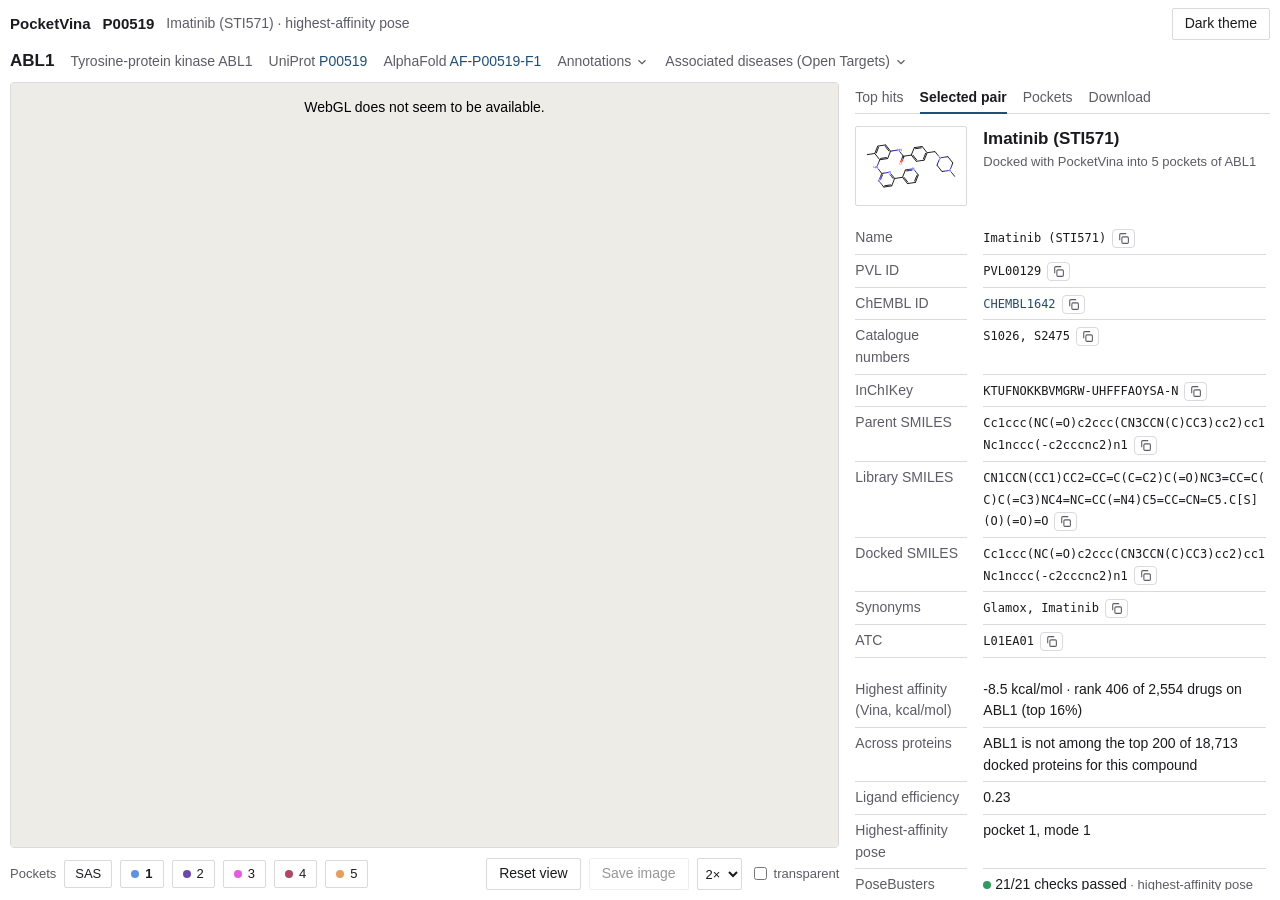
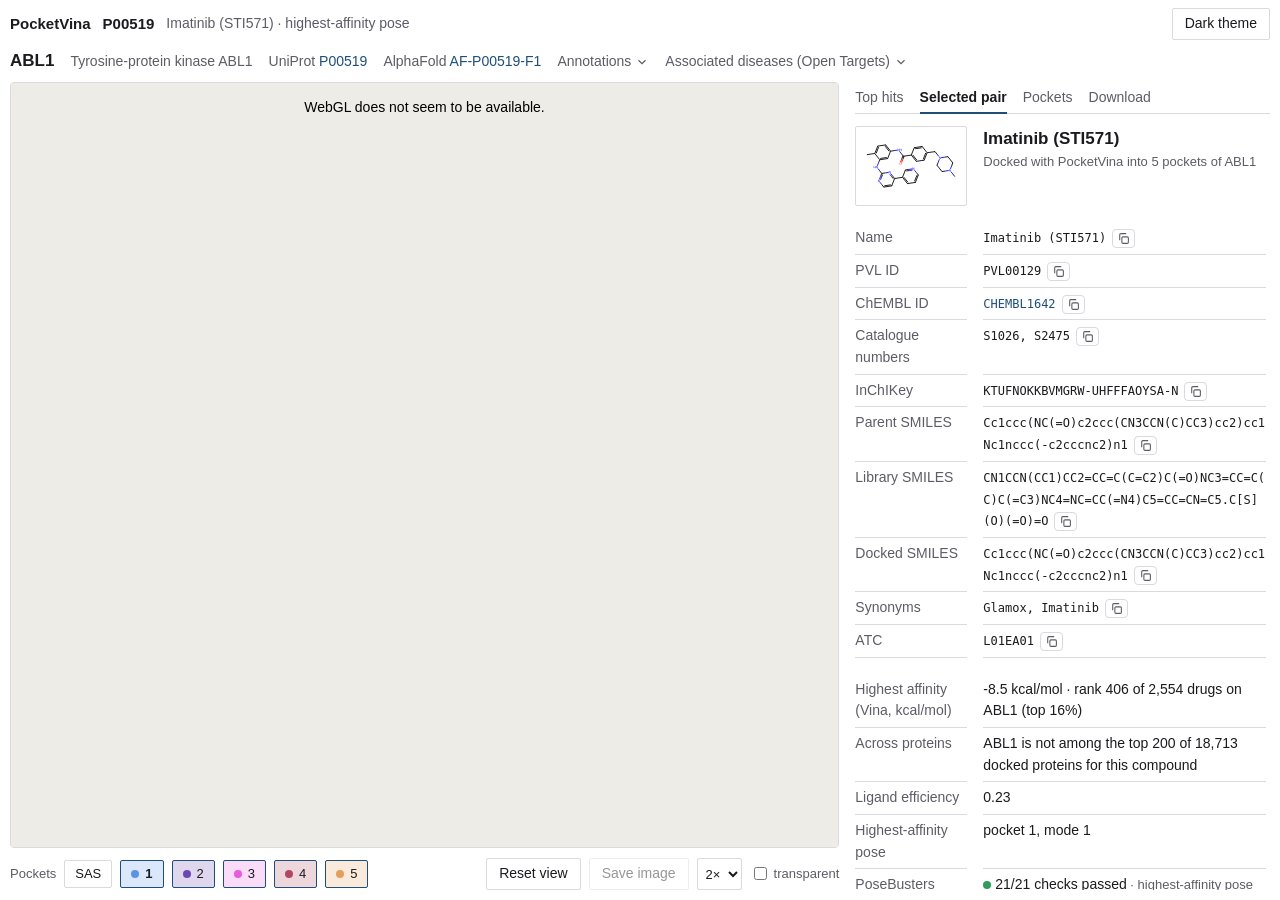
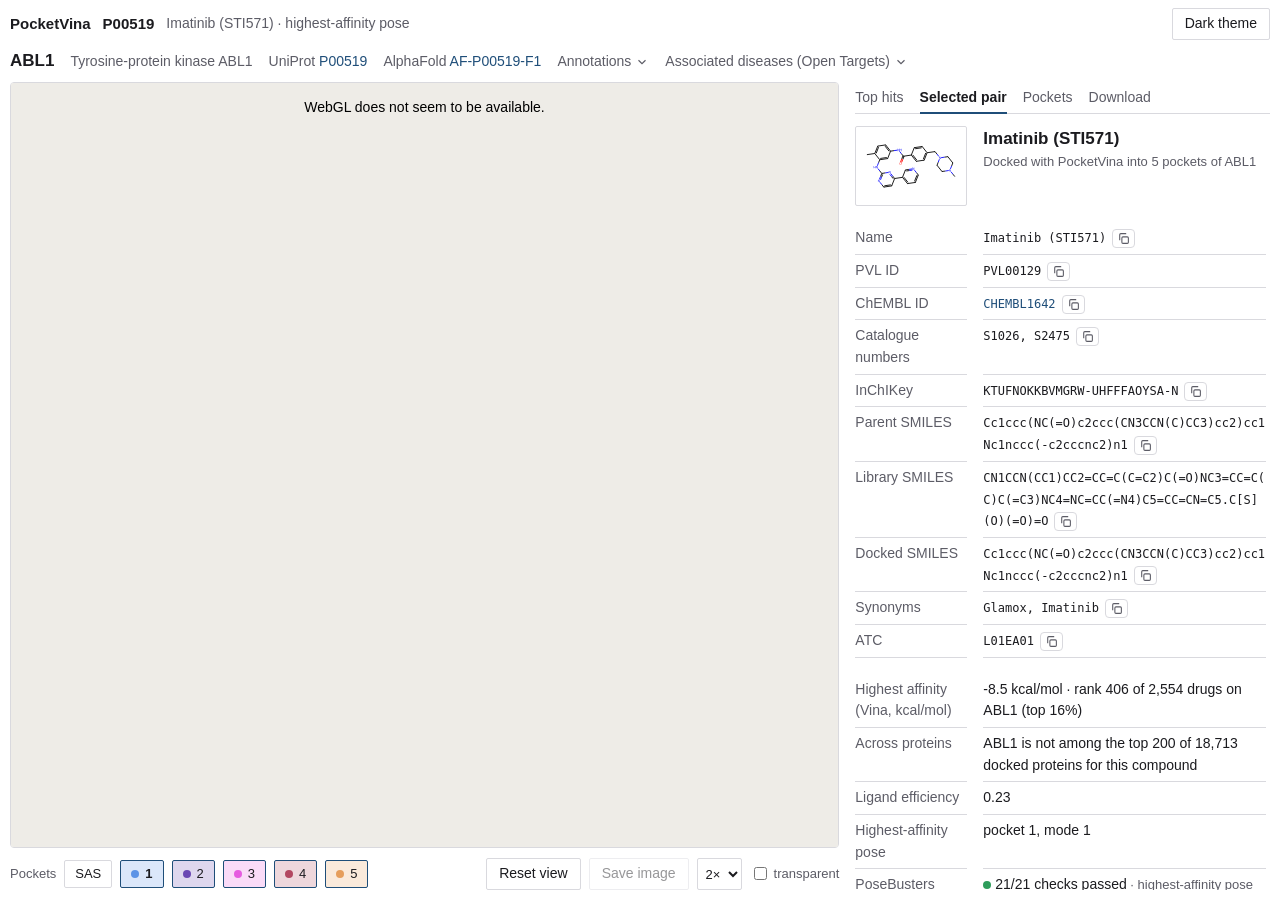
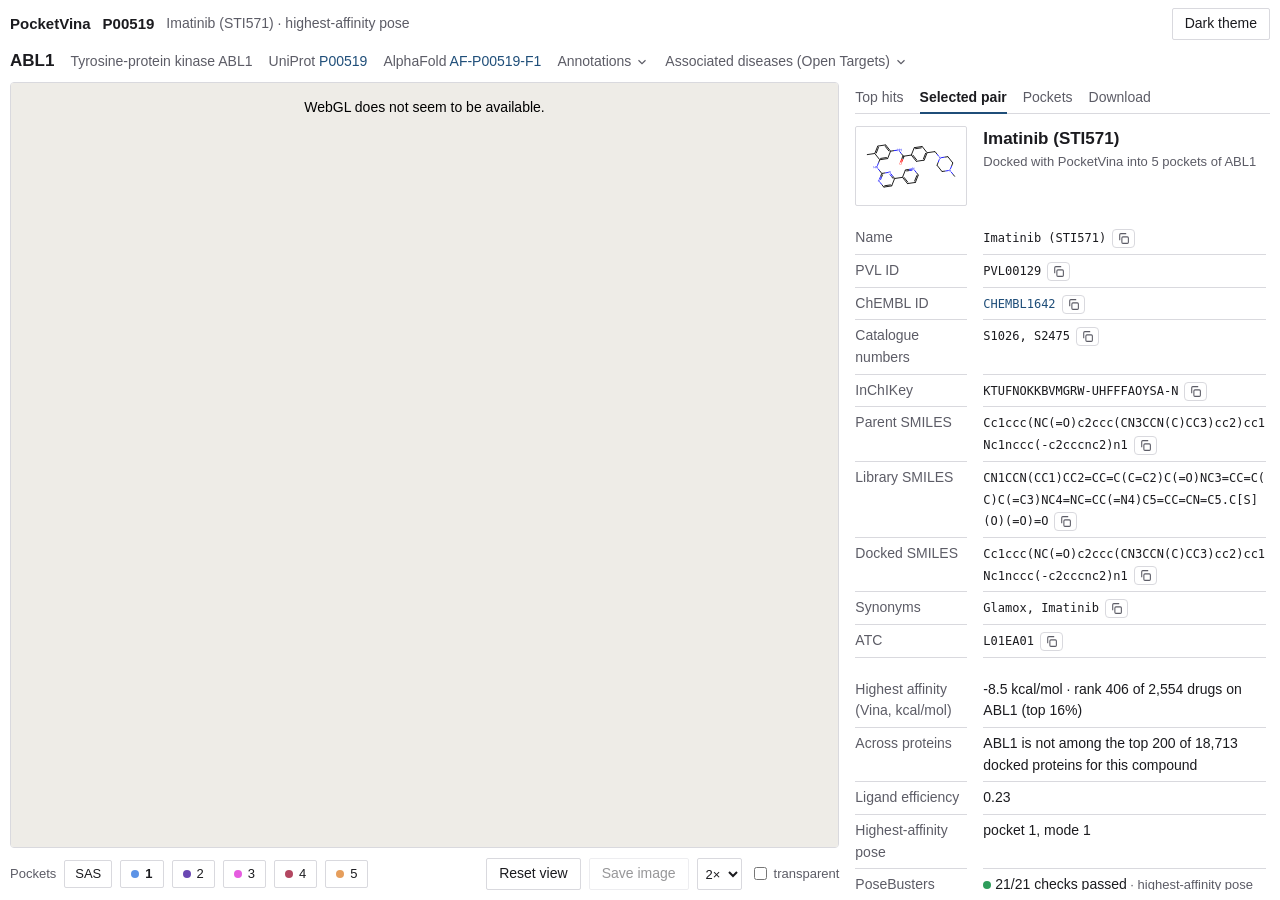
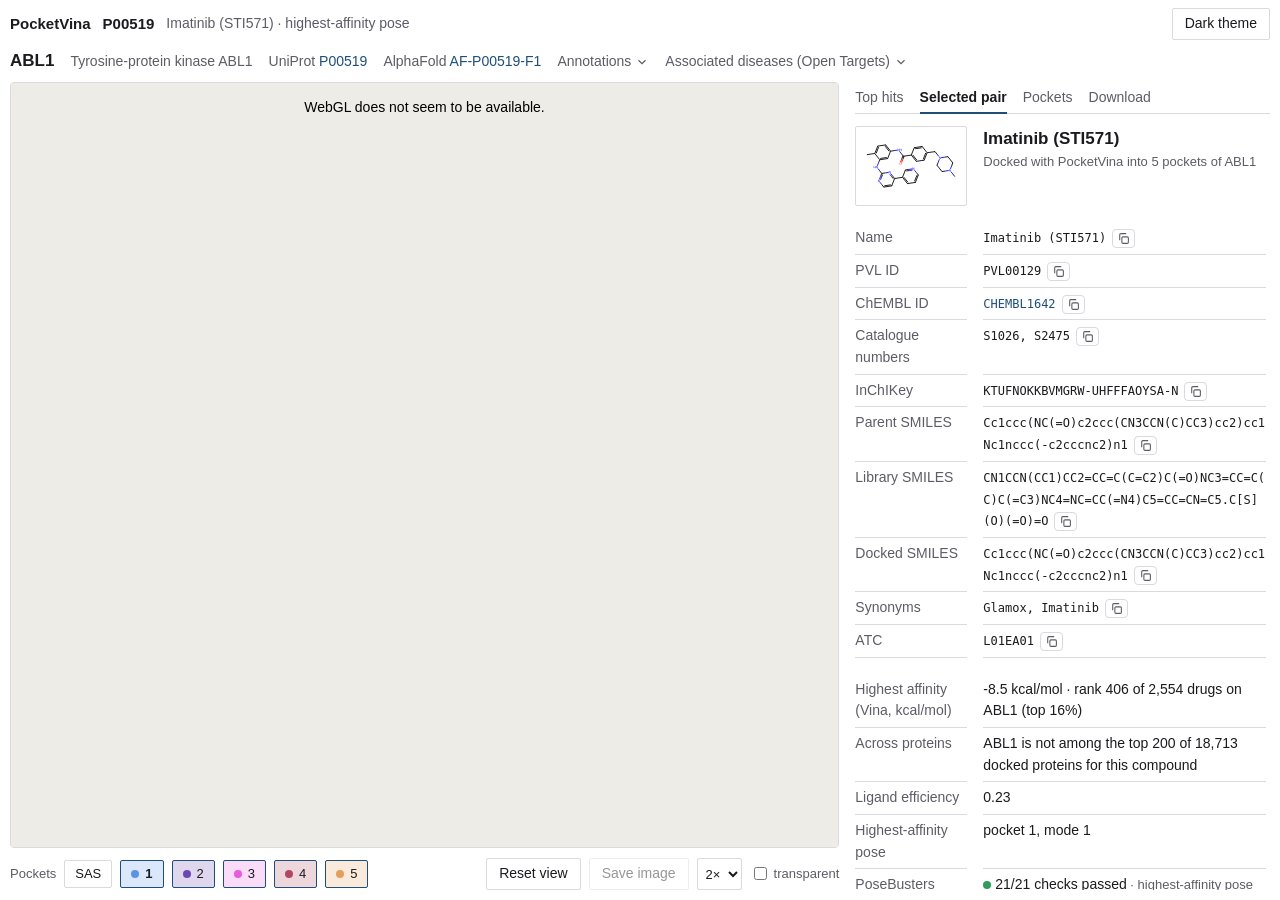
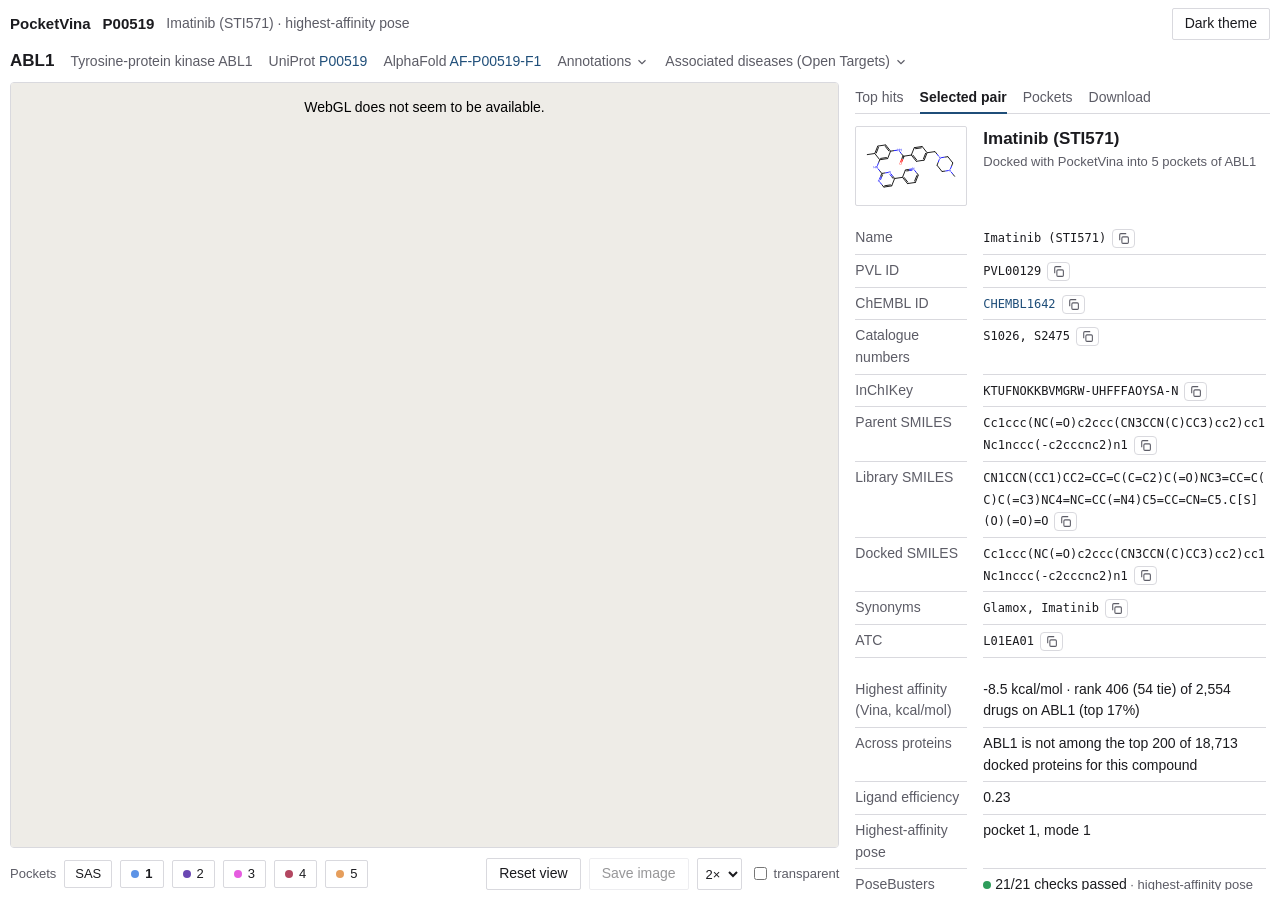
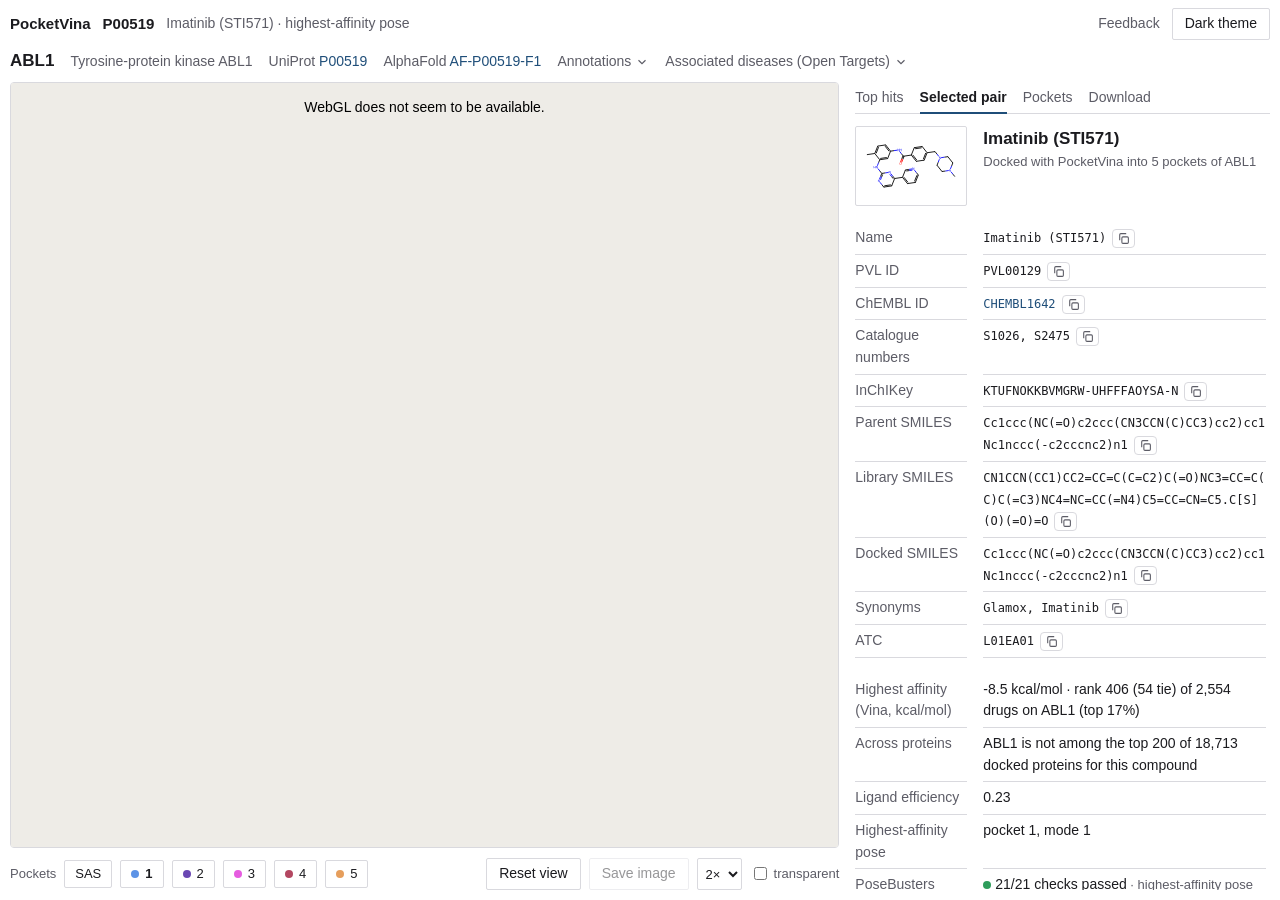
